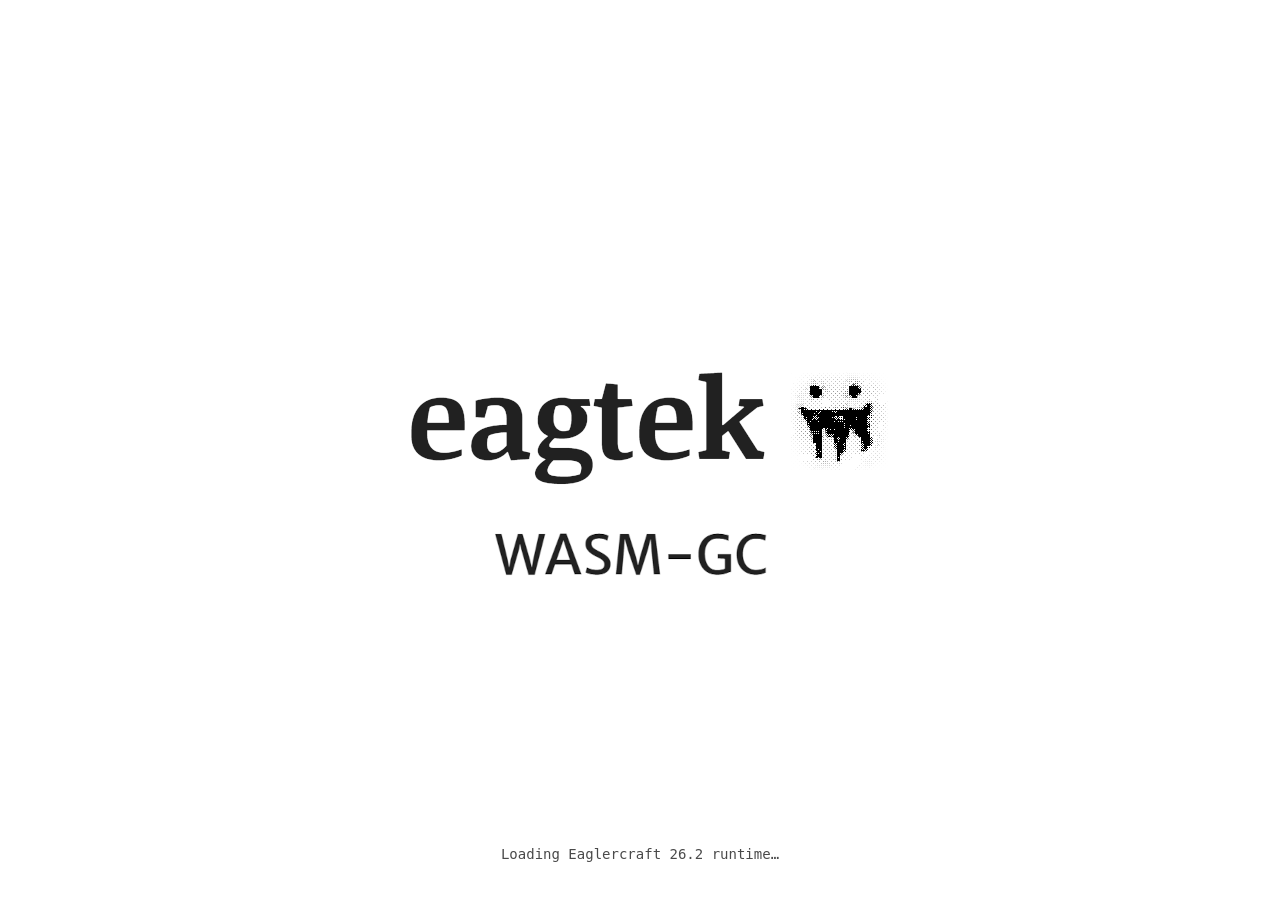
==== mc/26.3-wasm/index.html @ 89b6b540 "cdn" ====
<!DOCTYPE html>
<html style="width:100%;height:100%;background-color:black;">
<head><script>(function(){const p=IDBFactory.prototype;if(p.__joeyForestScope)return;for(const name of ['open','deleteDatabase']){const f=p[name];p[name]=function(database,...args){return f.call(this,'joey-forest-v1/'+database,...args);};}p.__joeyForestScope=true;})();</script>

<script type="application/octet-stream" id="eag-inline-decoder" data-size="208439">
AGFzbQEAAAAB4gEdYAJ/fwF/YAJ/fwBgA39/fwF/YAN/f38AYAF/AGABfwF/YAV/f39/fwBgAABgBH9/f38Bf2AFf39/f38Bf2AEf39/fwBgAAN/f39gBn9/f39/fwF/YAABf2AIf39/f39/f38AYAZ/f39/f38AYAd/f39/f39/AX9gBH9/f38Df39/YAAEf39/f2AAAn9/YAABb2ACf28AYAJ/fwFvYAp/f39/f39/f39/AX9gCX9/f39/f39/fwF/YAx/f39/f39/f39/f38AYAl/f39/f39/f38AYAJ/fwR/f39/YAF/An9/[base64]//[base64]/IACgCACICQRAgAEELakH4A3EgAEELSRsiBUEDdiIAdiIBQQNxBEACQCABQX9zQQFxIABqIgZBA3QiAEGk3cgAaiIDIABBrN3IAGooAgAiASgCCCIERwRAIAQgAzYCDCADIAQ2AggMAQtBrN/IACACQX4gBndxNgIACyABIABBA3I2AgQgACABaiIAIAAoAgRBAXI2AgQgAUEIagwHCyAFQbTfyAAoAgBNDQMCQAJAIAFFBEBBsN/[base64]/IACACQX4gBndxNgIACyAAIAVBA3I2AgQgACAFaiIGIAEgBWsiA0EBcjYCBCAAIAFqIAM2AgBBtN/IACgCACIEBEAgBEF4cUGk3cgAaiEBQbzfyAAoAgAhAgJ/QazfyAAoAgAiBUEBIARBA3Z0IgRxRQRAQazfyAAgBCAFcjYCACABDAELIAEoAggLIQQgASACNgIIIAQgAjYCDCACIAE2AgwgAiAENgIIC0G838gAIAY2AgBBtN/IACADNgIAIABBCGoMCAtBsN/IAEGw38gAKAIAQX4gASgCHHdxNgIACwJAAkAgBEEQTwRAIAEgBUEDcjYCBCABIAVqIgMgBEEBcjYCBCADIARqIAQ2AgBBtN/[base64]/[base64]/IACgCACIBSwRAIAVBuN/IACgCACIATwRAIAVBr4AEakGAgHxxIgJBEHZAACEAIAhBBGoiAUEANgIIIAFBACACQYCAfHEgAEF/RiICGzYCBCABQQAgAEEQdCACGzYCAEEAIAgoAgQiAUUNCRogCCgCDCEGQcTfyAAgCCgCCCIEQcTfyAAoAgBqIgA2AgBByN/IACAAQcjfyAAoAgAiAiAAIAJLGzYCAAJAAkBBwN/IACgCACICBEBBlN3IACEAA0AgASAAKAIAIgMgACgCBCIHakYNAiAAKAIIIgANAAsMAgtB0N/IACgCACIAQQAgACABTRtFBEBB0N/[base64]/IAEH83sgANgIAQfzeyABB9N7IADYCAEGQ38gAQYTfyAA2AgBBhN/IAEH83sgANgIAQZjfyABBjN/IADYCAEGM38gAQYTfyAA2AgBBoN/IAEGU38gANgIAQZTfyABBjN/IADYCAEGo38gAQZzfyAA2AgBBnN/IAEGU38gANgIAQcDfyAAgAUEPakF4cSIAQQhrIgI2AgBBpN/IAEGc38gANgIAQbjfyAAgBEEoayIDIAEgAGtqQQhqIgA2AgAgAiAAQQFyNgIEIAEgA2pBKDYCBEHM38gAQYCAgAE2AgAMCAsgAiADSSABIAJNcg0AIAAoAgwiA0EBcQ0AIANBAXYgBkYNAwtB0N/IAEHQ38gAKAIAIgAgASAAIAFJGzYCACABIARqIQNBlN3IACEAAkACQANAIAMgACgCACIHRwRAIAAoAggiAA0BDAILCyAAKAIMIgNBAXENACADQQF2IAZGDQELQZTdyAAhAANAAkAgAiAAKAIAIgNPBEAgAiADIAAoAgRqIgdJDQELIAAoAgghAAwBCwtBwN/IACABQQ9qQXhxIgBBCGsiAzYCAEG438gAIARBKGsiCSABIABrakEIaiIANgIAIAMgAEEBcjYCBCABIAlqQSg2AgRBzN/[base64]/IACgCAEYNBCAEKAIEIgFBA3FBAUYEQCAEIAFBeHEiARAZIAEgBWohBSABIARqIgQoAgQhAQsgBCABQX5xNgIEIAAgBUEBcjYCBCAAIAVqIAU2AgAgBUGAAk8EQCAAIAUQHwwGCyAFQfgBcUGk3cgAaiEBAn9BrN/IACgCACIDQQEgBUEDdnQiBHFFBEBBrN/IACADIARyNgIAIAEMAQsgASgCCAshAyABIAA2AgggAyAANgIMIAAgATYCDCAAIAM2AggMBQtBuN/IACAAIAVrIgE2AgBBwN/IAEHA38gAKAIAIgAgBWoiAjYCACACIAFBAXI2AgQgACAFQQNyNgIEIABBCGoMCAtBvN/IACgCACEAAkAgASAFayICQQ9NBEBBvN/IAEEANgIAQbTfyABBADYCACAAIAFBA3I2AgQgACABaiIBIAEoAgRBAXI2AgQMAQtBtN/IACACNgIAQbzfyAAgACAFaiIDNgIAIAMgAkEBcjYCBCAAIAFqIAI2AgAgACAFQQNyNgIECyAAQQhqDAcLIAAgBCAHajYCBEHA38gAQcDfyAAoAgAiAEEPakF4cSIBQQhrIgI2AgBBuN/IAEG438gAKAIAIARqIgMgACABa2pBCGoiATYCACACIAFBAXI2AgQgACADakEoNgIEQczfyABBgICAATYCAAwDC0HA38gAIAA2AgBBuN/IAEG438gAKAIAIAVqIgE2AgAgACABQQFyNgIEDAELQbzfyAAgADYCAEG038gAQbTfyAAoAgAgBWoiATYCACAAIAFBAXI2AgQgACABaiABNgIACyACQQhqDAMLQQBBuN/IACgCACIAIAVNDQIaQbjfyAAgACAFayIBNgIAQcDfyABBwN/IACgCACIAIAVqIgI2AgAgAiABQQFyNgIEIAAgBUEDcjYCBCAAQQhqDAILQbDfyABBsN/[base64]/[base64]/wFxQQdrDgQAAQMCCQtBAiENIABFBEAgASgCgA5BG00NCQsgASgCrA9FBEAgACAXIA9BASACIAMQC0UNCUEHIQogAUEHOgCKESABIAEoAsAPOwHwEAwGCwJ/IAxBBGohECAMQdAgaiEGIwBBEGsiBCQAIARBADYCBCAEQQA2AgggBEEANgIMAkACQAJAAkACfyABAn8CQAJAAkACQAJAAkACQAJAAkACfwJAAkACQAJAAkACQCAARQRAIAEvAfAQIgdBgAJJBEAgBiAHQQN0aiIGKAIEIQcgBigCACEIIAEpA/ANIRkgASgC+A0iBkEwTwRAIAEgGUIwiCIZNwPwDSABKAL8DSIFQQhqIQsgBUF3Sw0DIAMgC0kNBCABIAVBBmo2AvwNIAEgASgCgA5BBms2AoAOIAEgAiAFaiIFNQAAQhCGIAUxAARCMIaEIAUxAAVCOIaEIBmEIhk3A/ANIAZBMHMhBgsgGSAGQT9xrYinIg5B/[base64]/ANIAEoAvwNIgdBBGohBSAHQXtLDQYgAyAFSQ0eIAEgBTYC/A0gASABKAKADkEEazYCgA4gASACIAdqNQAAQiCGIBmEIhk3A/[base64]/A0gASALNgL4DSABIBk3A/ANQQAMAgsCfgJ/AkAgDkEITSAGQTdLcUUEQCAOQRBNIAZBL0txDQEgASkD8A0hGSAGQR9LBEAgASAZQiCIIhk3A/ANIAEoAvwNIgdBBGohBSAHQXtLDQcgAyAFSQ0YIAEgBTYC/A0gASABKAKADkEEazYCgA4gASACIAdqNQAAQiCGIBmEIhk3A/ANIAZBIHMhBgsgDkEhTw0HIBkgBkE/ca2IDAMLIAEgASkD8A1COIgiGTcD8A0gASgC/A0iCEEIaiEHIAhBd0sNByADIAdJDQggASAIQQdqNgL8DSABIAEoAoAOQQdrNgKADiACIAhqIgc1AABCCIYgBzEABEIohoQgBzEABUIwhoQgBzEABkI4hoQgGYQhGSAGQThzDAELIAEgASkD8A1CMIgiGTcD8A0gASgC/[base64]/I/[base64]/[base64]/[base64]/A0hCiABKAL4DSEFIAEpA/ANIRkgBCABLQCFEUEDdGoiBCgCACAEKAIEIAFB8A1qIBFBCGogAiADECVFDQ0gASARKAIIIgg2AqgQDAELIAQgAS0AhRFBA3RqIgQoAgQhBSAEKAIAIQsgASkD8A0hGSABKAL4DSINQTBPBEAgASAZQjCIIhk3A/ANIAEoAvwNIgdBCGohBCAHQXdLDRsgAyAESQ0cIAEgB0EGajYC/A0gASABKAKADkEGazYCgA4gASACIAdqIgQ1AABCEIYgBDEABEIwhoQgBDEABUI4hoQgGYQiGTcD8A0gDUEwcyENCyAZIA1BP3GtiKciCEH/AXEiBCAFTw0BIAsgBEECdGoiCi8BACEHIAEgCi0AAiIOQQhLBH8gDkEIa0H/AXEiCkEhTw0DIAQgB2ogCkECdEGIjsAAaigCACAIQQh2cWoiBCAFTw0EIA1BCGohDSALIARBAnRqIgQtAAIhDiAELwEABSAHC0H//wNxIgg2AqgQIAEgDSAOQf8BcWo2AvgNQQAhBUIAIRlBACEKQQAhDgsgAUEANgKEECAIQRBJBEAgASgC8A8hBAJAIAEoAqgQIgdFBEAgAUEBNgKEECABIARBAWsiBDYC8A8gASABIARBA3FBAnRqKALgDTYCqBAMAQtBgMr+UiAHQQF0Igt2QQNxIQUgAUGb/r/VeiALdSAEakEDcUECdGooAuANIQQgB0EBcUUEQCABQf////[base64]/ANIAEoAvwNIgdBBGohBCAHQXtLDQwgAyAESQ0NIAEgBDYC/A0gASABKAKADkEEazYCgA4gASACIAdqNQAAQiCGIBmEIhk3A/[base64]/ANIRkgDkEfSwRAIAEgDkEgcyIONgL4DSABIBlCIIgiGTcD8A0gASgC/[base64]/ANIBkgDkE/ca2ICyEZIAEgCCAOajYC+A0gCEECdEGIjsAAaigCACAZp3ELIQQgC0EBcUECciAIdEEEa60gBK18IApBP3GthqcgDSAHIBBxamohCAwLCyABIA42AoAOIAEgCjYC/A0gASAFNgL4DSABIBk3A/ANIAFBfzYCqBAMCwsgBCAFQZSRwAAQSQALIApBIUH8j8AAEEkACyAEIAVBpJHAABBJAAsgByAEQYyQwAAQiQEACyAEIANBjJDAABCIAQALIAVBIUH8j8AAEEkACyAFIARBnJDAABCJAQALIAUgBEGckMAAEIkBAAsgBCAFQYyQwAAQiQEACyAIQSFB/I/[base64]/P///[base64]/c2oiBSAHdSIEQfgASgRAQXUhDQwZCyAHQQJ0QYiOwABqKAIAIAVxIAZsIAtqIgcgBmoiBSAHSQ0MIAVBoL8HSw0NIAdB4N/[base64]/I/AABBJAAsgByAFQdDJwAAQiQEACyAFQaC/[base64]/AXFqQYACai0AACAEIAZB/wFxai0AAHJqIgQgASgC/A4iBU8NASAMQdAAaiABKAL4DiAEai0AAEEDdGoiBCgCBCELIAQoAgAhCiAARQRAIAEpA/ANIRkgASgC+A0iBEEwTwRAIAEgBEEwcyIENgL4DSABIBlCMIgiGTcD8A0gASgC/A0iBUEIaiEIIAVBd0sNBCADIAhJDQUgASAFQQZqNgL8DSABIAEoAoAOQQZrNgKADiABIAIgBWoiBTUAAEIQhiAFMQAEQjCGhCAFMQAFQjiGhCAZhCIZNwPwDQsgGSAEQT9xrYinIg5B/wFxIgggC08NBSAKIAhBAnRqIg0vAQAhBSANLQACIg1BCEsEQCABIARBCGoiBDYC+A0gDUEIa0H/AXEiDUEhTw0HIAUgCGogDUECdEGIjsAAaigCACAOQQh2cWoiBSALTw0IIAogBUECdGoiBS0AAiENIAUvAQAhBQsgASAEIA1B/wFxajYC+A0gBUH//wNxIQUMCAsgDEEANgLcMCAKIAsgDyAMQdwwaiACIAMQJUUNDSAMKALcMCEFDAcLQQghCiABQQg6AIoRIAwgBzYCBCAHIgYhBQwKCyAEIAVBkMjAABBJAAsgBSAIQZyQwAAQiQEACyAIIANBnJDAABCIAQALIAggC0GUkcAAEEkACyANQSFB/I/[base64]/[base64]/AoAAAtBCCERDAYLIAlBbDYC7BAMBgsgCUFsNgLsEAwFCyANIBFBsMrAABCJAQALIBFBCEGwysAAEIgBAAsgGCARQcDKwAAQiQEACyARIANBwMrAABCIAQALIAkgCjYC/[base64]/[base64]/A4hCyAJKAL4DiENIAkgCikDGDcD+A4gCwRAIA0gC0EBEIYBCyAKQQA2AiwgCkKAgICAEDcCJCAKQRBqIApBJGpB0N/[base64]/[base64]/[base64]/[base64]/[base64]/[base64]/RQ0JGiAKKAIMIgtFBEAgCUEAOgCLEUEBDAoLIAkgCzoAiRFBByEPDAYLQQYhDwwFCyAJLQCGESAJLQCIEXJFBEAgDEEBIApBDGogEyARED9FDQYgCSAKKAIMOgCHEQsgCUEAOgCLESAJIAkoAogQQQFqNgKIEEEBDAcLIA5BAnQhCwNAIAxBBCAKQQxqIBMgERA/[base64]/IBRBA3YiFCAKTQRAQX8gCiAUayIKIA0oAhBPDQEaIA0oAgwgCmoiCiARTw0CIAogE2otAAAMBAsgDSkDACAPQT9xrYggCkEDdEE4ca2Ip0H/[base64]/[base64]/[base64]/[base64]/[base64]/[base64]/A0gDWsiGDYC/A0gCSAKIAtBeHEiDWo2AvgNIAAgGjYCACABIBg2AgAgCSAJKQPwDSALQThxrYZCACANQcAARxs3A/ANC0EYIQogCUEYOgCKEQwBCwsgEEE0aiAEIAYgByAFIAhBACAJEBYgECgCNCIMQQFHDR4jAEEgayIKJAACQAJAAkACQCAJLQCREwRAIAkoAtwOIg0gCSgC6A8iDEkNASAJKALYDyILIAxLDQIgCyANIAxrSw0DIAsEQCAJKALYDiINIAwgDWogC/[base64]/[base64]/[base64]/[base64]/[base64]/AACAAQQxqQcDfwAAgEEE0akGAzMAAEBoACyAJIBo2AoAOIAlBADYC1A8gCSAYNgL8DUEBIQwgAyERIAIhEwwCC0ECIQogCUECNgLsEAwCC0ECIQwMAAsACyAQQdAAaiQAIAoL8wkBE38jAEGgEGsiASQAIAFBADYCcCABQoCAgIAQNwJoIAFByABqIAFB6ABqIgJB0N/[base64]/[base64]/AABBHIAEoAiwhAiABKAIoIQUgAUEANgKcECABQoCAgIAQNwKUECABQSBqIARB0N/AABBIIAEoAiQhDiABKAIgIQ8gAUEANgKcECABQoCAgIAQNwKUECABQRhqIARB0N/AABBIIAEoAhwhECABKAIYIREgAUEANgKcECABQoCAgIAQNwKUECABQRBqIARB0N/AABBIIAFBsA5qQgA3AwAgAUG4DmpCADcDACABQcAOakIANwMAIAFCADcDqA4gASgCFCEEIAEoAhAhEiABQegAaiADQYAB/[base64]/[base64]/[base64]/SmogAkEBaiwAAEG/f0pqIAJBAmosAABBv39KaiACQQNqLAAAQb9/SmohASADQQRqIgMNAAsLIAkNACAAIANqIQIDQCABIAIsAABBv39KaiEBIAJBAWohAiAFQQFqIgUNAAsLIAAgCGohAAJAIAdFDQAgACAGQXxxaiIDLAAAQb9/[base64]/c0EHdiAAQQZ2ckGBgoQIcWogAUEIaigCACIAQX9zQQd2IABBBnZyQYGChAhxaiABQQxqKAIAIgBBf3NBB3YgAEEGdnJBgYKECHFqIQIgAUEQaiIBIAlHDQALCyAFIAZrIQUgAyAIaiEAIAJBCHZB/4H8B3EgAkH/gfwHcWpBgYAEbEEQdiAEaiEEIAdFDQALAn8gAyAGQfwBcUECdGoiACgCACIBQX9zQQd2IAFBBnZyQYGChAhxIgEgB0EBRg0AGiABIAAoAgQiAUF/c0EHdiABQQZ2ckGBgoQIcWoiASAHQQJGDQAaIAAoAggiAEF/c0EHdiAAQQZ2ckGBgoQIcSABagsiAUEIdkH/gRxxIAFB/4H8B3FqQYGABGxBEHYgBGoPCyABRQRAQQAPCyABQQNxIQMCQCABQQRJBEAMAQsgAUF8cSEFA0AgBCAAIAJqIgEsAABBv39KaiABQQFqLAAAQb9/SmogAUECaiwAAEG/[base64]/wFxIgggCSAGayIJTw0FIAZBAnRqIgwgCEECdGoiAC8BACEKIAAtAAIiAEEISwRAIABBCGtB/wFxIgBBIU8NByAIIApqIABBAnRBiI7AAGooAgAgDkEIdnFqIgAgCU8NCCAHQQhqIQcgDCAAQQJ0aiIKLQACIQAgCi8BACEKCyACIAcgAEH/[base64]/ca2IpyIOQf8BcSIIIAdPDQEgDCAIQQJ0aiIJLwEAIQYgCS0AAiIJQQhLBEAgCUEIa0H/[base64]/I/[base64]/I/AABBJAAsgACAJQaSRwAAQSQALIAYgAEGQl8AAEIcBAAsgBiAAQaCXwAAQhwEACyAGIABBsJfAABCHAQALIAEgA0EDdGpBLGohAAJ/[base64]/SmogC0ECaiwAAEG/f0pqIAtBA2osAABBv39KaiEBIAwgBkEEaiIGRw0ACwsgCQRAIAIgBmohBgNAIAEgBiwAAEG/[base64]/f0pqIARBAWosAABBv39KaiAEQQJqLAAAQb9/SmogBEEDaiwAAEG/f0pqIQMgCCAFQQRqIgVHDQALCyAGRQ0AIAEgBWohBANAIAMgBCwAAEG/[base64]/A9qIRYgBkHwDWohGCAGQbQQaiEVIAZBgAJqIRQgAEH/D3EhGiAGLQCMESEAIAZB8hBqIhBBEGohGyAGQaANaiIXQRhqIR4DQAJAAkACQAJAAkACQAJAAkACQAJAAkAgAEH/AXFBAWsOBQMBBAUGAAtBAiEKIBhBAiAWIAcgCBA/DQEMCQtBAyEAAn8jAEEQayITJAAgBigCtBAiDkEBaiISIAYoAvwPIg1PBEAgEkHQBU0EQCAGQYACaiERAkACQAJ/IA0gEkcEQEEgIBpBAWsiCWdrQQAgCRshCSAOQQF0IA1BAXQiCmtBAmohDCAGQfANaiEPIAogEWohCwNAIBNBADYCDCAPIAkgE0EMaiAHIAgQP0UEQCAGQQI6AIwRIAYgDTYC/[base64]/RQRAIAZBAToAjBFBAiEKDAcLIBZBADYCAEECIQAMBQsgFSgCACIAQQNGBEAgHUEANgIMIBhBASAdQQxqIAcgCBA/[base64]//[base64]/[base64]/ca2Ip0EPcSEPCyAPQbiTwABqLQAAIgtPDQEgBkEEOgCMESAGIA02ArwQIAYgETYCuBAgBiAANgL8D0ECDAULIAwpAwAgCkE/[base64]//[base64]/ANIiQgCUE/[base64]/[base64]//[base64]//[base64]/[base64]////[base64]/IAGotAAA6AA8gBCABQQh2QQ9xQZ+/yABqLQAAOgAOIAQgAUEMdkEPcUGfv8gAai0AADoADSAEIAFBEHZBD3FBn7/IAGotAAA6AAwgAUEBcmdBAnYiAiAEQQhqIgNqIgVB+wA6AAAgBUEBa0H1ADoAACADIAJBAmsiAmpB3AA6AAAgBEEQaiIDIAFBD3FBn7/[base64]///8HcUGAgARPDQELAn9BACABQSBJDQAaQQEgAUH/AEkNABogAUGAgARPBEAgAUHg//8AcUHgzQpHIAFB/v//[base64]/yABqLQAAOgAXIAQgAUEEdkEPcUGfv8gAai0AADoAGyAEIAFBCHZBD3FBn7/IAGotAAA6ABogBCABQQx2QQ9xQZ+/[base64]/4FAQV/[base64]/[base64]/H00bNgIADwtBwN/IACABNgIAQbjfyABBuN/IACgCACAAaiIANgIAIAEgAEEBcjYCBEG838gAKAIAIAFGBEBBtN/IAEEANgIAQbzfyABBADYCAAsgAEHM38gAKAIAIgNNDQNBwN/IACgCACICRQ0DQQAhAEG438gAKAIAIgRBKUkNAkGU3cgAIQEDQCACIAEoAgAiBU8EQCACIAUgASgCBGpJDQQLIAEoAgghAQwACwALQbzfyAAgATYCAEG038gAQbTfyAAoAgAgAGoiADYCACABIABBAXI2AgQgACABaiAANgIADwsgAEH4AXFBpN3IAGohAgJ/QazfyAAoAgAiA0EBIABBA3Z0IgBxRQRAQazfyAAgACADcjYCACACDAELIAIoAggLIQAgAiABNgIIIAAgATYCDCABIAI2AgwgASAANgIIDwtBnN3IACgCACIBBEADQCAAQQFqIQAgASgCCCIBDQALC0HU38gAQf8fIAAgAEH/H00bNgIAIAMgBE8NAEHM38gAQX82AgALC/0EAQp/IwBBMGsiAyQAIAMgATYCLCADIAA2AiggA0EDOgAkIANCIDcCHCADQQA2AhQgA0EANgIMAn8CQCACKAIQIgpFBEAgAigCDCIARQ0BIAIoAggiASAAQQN0aiEEIABBAWtB/////wFxQQFqIQcgAigCACEAA0ACQCAAQQRqKAIAIgVFDQAgAygCKCAAKAIAIAUgAygCLCgCDBECAEUNAEEBDAQLQQEgASgCACADQQxqIAFBBGooAgARAAANAxogAEEIaiEAIAFBCGoiASAERw0ACwwBCyACKAIUIgBFDQAgAEEFdCELIABBAWtB////[base64]/IwBBgAFrIgQkAAJAAkACQCABKAIUIgJBEHFFBEAgAkEgcQ0BQQEhAiAAKAIAQQEgARAYRQ0CDAMLIAAoAgAhAgNAIAMgBGpB/[base64]/[base64]/[base64]/[base64]/[base64]//wM2AtQQIAdFDQogDCAHQQJ0QQIQhgEMCgsgCSgCBCEIIAkoAgAhDCACKALQECENIAIoAswQIQEgBiACKALUECIKNgIgIApB//[base64]/[base64]//[base64]/[base64]/IACgCAEYNAiACQbzfyAAoAgBGDQMgAiADQXhxIgIQGSAAIAEgAmoiAUEBcjYCBCAAIAFqIAE2AgAgAEG838gAKAIARw0BQbTfyAAgATYCAA8LIAIgA0F+cTYCBCAAIAFBAXI2AgQgACABaiABNgIACyABQYACTwRAIAAgARAfDwsgAUH4AXFBpN3IAGohAgJ/QazfyAAoAgAiA0EBIAFBA3Z0IgFxRQRAQazfyAAgASADcjYCACACDAELIAIoAggLIQEgAiAANgIIIAEgADYCDCAAIAI2AgwgACABNgIIDwtBwN/IACAANgIAQbjfyABBuN/IACgCACABaiIBNgIAIAAgAUEBcjYCBCAAQbzfyAAoAgBHDQFBtN/[base64]///8fNwIADwsgAEEANgIIIABCg4CAgBA3AgAPCyAIIApB4JjAABCJAQALIAogDEHgmMAAEIgBAAsgDCAIQfCYwAAQiQEACyAIIANB8JjAABCIAQALIAAgCTYCCCAAIAo2AgQgAEEBNgIAC+cCAQV/AkAgAUHN/[base64]//8DcUHkAG4iCUEBdCIKQe/ByABqLQAAOgAAIAdBBGsgCkHuwcgAai0AADoAACAHQQFrIAggCUHkAGxrQf//A3FBAXQiCEHvwcgAai0AADoAACAHQQJrIAhB7sHIAGotAAA6AAAgA0EEayEDIAVB/6ziBEsgBCEFDQALCwJAIARBCU0EQCAEIQUMAQsgAyAGakEFaiAEIARB//8DcUHkAG4iBUHkAGxrQf//A3FBAXQiBEHvwcgAai0AADoAACADQQJrIgMgBkEGamogBEHuwcgAai0AADoAAAtBACAAIAUbRQRAIANBAWsiAyAGQQZqaiAFQQF0QR5xQe/[base64]/[base64]/[base64]//8DcSEHIAUgBmohA0EBIQIDQCAFQQFqIQACQCAFLAAAIgFBAE4EQCAAIQUMAQsgACADRwRAIAUtAAEgAUH/AHFBCHRyIQEgBUECaiEFDAELQbDGyAAQiwEACyAHIAFrIgdBAEgNASACQQFzIQIgAyAFRw0ACwsgAkEBcQvHAgECfwJ/[base64]//8/NgIAIAMgAjYCAA8LIAZBIEHkksAAEEkACyABQdAFQfSSwAAQSQALIAZBEEGEk8AAEEkAC8oCAQN/IwBBEGsiAiQAAkAgAUGAAU8EQCACQQA2AgwCfyABQYAQTwRAIAFBgIAETwRAIAJBDGpBA3IhBCACIAFBEnZB8AFyOgAMIAIgAUEGdkE/cUGAAXI6AA4gAiABQQx2QT9xQYABcjoADUEEDAILIAJBDGpBAnIhBCACIAFBDHZB4AFyOgAMIAIgAUEGdkE/cUGAAXI6AA1BAwwBCyACQQxqQQFyIQQgAiABQQZ2QcABcjoADEECCyEDIAQgAUE/cUGAAXI6AAAgACgCACAAKAIIIgFrIANJBEAgACABIAMQKyAAKAIIIQELIAMEQCAAKAIEIAFqIAJBDGogA/wKAAALIAAgASADajYCCAwBCyAAKAIIIgMgACgCAEYEQCAAQYy/yAAQNAsgACADQQFqNgIIIAAoAgQgA2ogAToAAAsgAkEQaiQAQQALxgIBAn8jAEEQayICJAACQCABQYABTwRAIAJBADYCDAJ/IAFBgBBPBEAgAUGAgARPBEAgAiABQT9xQYABcjoADyACIAFBEnZB8AFyOgAMIAIgAUEGdkE/cUGAAXI6AA4gAiABQQx2QT9xQYABcjoADUEEDAILIAIgAUE/[base64]/IABCADcCECAAAn9BACABQYACSQ0AGkEfIAFB////[base64]/cUGAAXI6AA4gAiABQQx2QT9xQYABcjoADSAFIQQMAgsgAiABQQx2QeABcjoADCACIAFBBnZBP3FBgAFyOgANIAMhBCAFIQMMAQsgAkEMakEBciEEIAIgAUEGdkHAAXI6AAwLIAQgAUE/[base64]/A8BIgRBf0YNAwJAQezbyAAoAgAiAEUEQEHs28gAIAQ2AgAMAQsgACADaiAERw0ECyAHQQhqIQgjAEEQayIGJAACf0GBgICAeEHc28gAKAIAQeTbyAAoAgAiAGsgAU8NABogBkEIaiEJIwBBIGsiAiQAAkAgACABaiIKIABJDQAgCq1CAoYiDEIgiKcNACAMpyILQfz///[base64]/AX4jAEEgayIDJAACQAJAIAEgASACaiICSwRAQQAhAQwBC0EAIQFBCCACIAAoAgAiBUEBdCIEIAIgBEsbIgIgAkEITRsiBK0iB0IgiFBFDQAgB6ciBkH/////[base64]/[base64]/ca2IpyIIQf8BcSIESwRAIAAgBEECdGoiBS8BACEHIAMgBS0AAiIFQQhLBH8gBUEIa0H/AXEiA0EhTw0CIAQgB2ogA0ECdEGIjsAAaigCACAIQQh2cUH/AHFqIgMgAU8NAyAGQQhqIQYgACADQQJ0aiIALQACIQUgAC8BAAUgBwtB//8DcTYCACACIAYgBUH/AXFqNgIIQQEPCyAEIAFBlJHAABBJAAsgA0EhQfyPwAAQSQALIAMgAUGkkcAAEEkAC5wCAQN/IwBBMGsiASQAIAFBADYCLCABQoCAgIAQNwIkIAFBGGogAUEkakHQ38AAEEggACgC/A4hAiAAKAL4DiEDIAAgASkDGDcD+A4gAgRAIAMgAkEBEIYBCyABQQA2AiwgAUKAgICAEDcCJCABQRBqIAFBJGpB0N/[base64]/RQ0FQQEhBiAFKAIMRQ0DDAILIAFBAyAFQQxqIAMgBBA/[base64]/gQBA38jAEFAaiIBJAAgABAmIAFBADYCPCABQoCAgIAQNwI0IAFBKGogAUE0akHQ38AAEEggACgC3A4hAiAAKALYDiEDIAAgASkDKDcD2A4gAgRAIAMgAkEBEIYBCyABQQA2AjwgAUKAgICAIDcCNCABQSBqIAFBNGpB0N/[base64]/AABBIIAAoAvQOIQIgACgC8A4hAyAAIAEpAwg3A/[base64]/IwBBEGsiByQAIAdBDGohCAJAIARFDQAgASgCACIGRQ0AIAcgAzYCDCAEIAZsIQUgASgCBCEJIAdBCGohCAsgCCAFNgIAAkAgBygCDCIFBEAgBygCCCEGAkAgAkUEQCAGRQ0BIAkgBiAFEIYBDAELIAIgBGwhCAJ/[base64]/AoAACADQYAQaiQADwtBgAJBgAJBpNTAABBJAAsgBSAEQZTUwAAQhwEAC7gBAQJ/IwBBIGsiAyQAAkACf0EAIAEgASACaiICSw0AGkEAQQggAiAAKAIAIgFBAXQiBCACIARLGyICIAJBCE0bIgRBAEgNABpBACECIAMgAQR/IAMgATYCHCADIAAoAgQ2AhRBAQUgAgs2AhggA0EIaiAEIANBFGoQNyADKAIIQQFHDQEgAygCECEAIAMoAgwLIABBwL3IABBwAAsgAygCDCEBIAAgBDYCACAAIAE2AgQgA0EgaiQAC6QCAQR/IwBBIGsiBCQAIAAgABA4IAAgAzsBFCAAIAI7ARIgACABOwEQIARBFGohASMAQRBrIgckACADQf//A3EiA0ECdCECAkACQAJ/[base64]/AABBHIAAoAgwhASAAKAIIIQIgACAEKQMANwIIIAEEQCACIAFBAnRBAhCGAQsgBEEgaiQAC8EBAgN/[base64]/IwBBIGsiBSQAQZDcyABBkNzIACgCACIGQQFqNgIAAkACf0EAIAZBAEgNABpBAUHc38gALQAADQAaQdzfyABBAToAAEHY38gAQdjfyAAoAgBBAWo2AgBBAgtB/wFxIgZBAkcEQCAGQQFxRQ0BIAVBCGogACABKAIYEQEAAAtBhNzIACgCACIGQQBIDQBBhNzIACAGQQFqNgIAQYTcyABBiNzIACgCAAR/[base64]/////wdLDQAgAkUEQCAAQQE2AgggAEEANgIEQQAMAgtB8dvIAC0AABogAkEBEHoiAwRAIAAgAzYCCCAAIAE2AgRBAAwCCyAAIAI2AgggAEEBNgIEQQEMAQsgAEEANgIEQQELNgIAC7gCAQZ/IwBBEGsiBSQAAkAgAUH/////A0sgAUECdCICQf7///8HS3INAAJ/[base64]/[base64]/AkACQCABBEAgAC0AACICQcABTwRAIAJB4AFPBEAgAUECTQ0DIAAgAC0AAkEFczoAAkEDIQEMBAsgAUEBRwRAIAAgAC0AAUEgczoAAUECDwtBAUEBQZzNwAAQSQALQQEhASACQeEAa0H/AXFBGUsNAiAAIAJB3wBxOgAAQQEPC0EAQQBB/MzAABBJAAtBAiABQYzNwAAQSQALIAELhgEBAX8gAAJ/AkACfwJAIAJBAE4EQCADKAIEBEAgAygCCCIEBEAgAygCACAEIAEgAhByDAQLCyACRQ0BQfHbyAAtAAAaIAIgARB6DAILIABBADYCBAwCCyABCyIDBEAgACACNgIIIAAgAzYCBEEADAILIAAgAjYCCCAAIAE2AgQLQQELNgIAC4MBAQF/[base64]/[base64]/[base64]/[base64]/AoAACAAQQA2AqATIABBoBNqIgFBBHIgAEHMJmpBpBP8CgAAIAEQWSAAQfA5aiQAQQhqC1kBAn8jAEHwOWsiACQAEFcgAEGoE2oiARAJIABBADYCwCYgAEHQJmogAUGgE/wKAAAgAEEANgIAIABBBHIgAEHMJmpBpBP8CgAAIAAQWSAAQfA5aiQAQQhqC9kCAgJ/AX4jAEEQayICJAACQAJAIAFFBEAjAEEgayIBJAACQAJAIAAEQCAAQQhrIgMoAgBBAUcNASABQRxqIABBEGooAgA2AgAgAUEUaiAAQQhqKQIANwIAIAApAgAhBCADQQA2AgAgASAENwIMAkAgA0F/[base64]/[base64]/[base64]/wKAAAgA0EANgIAAkAgA0F/Rg0AIABBBGsiACAAKAIAQQFrIgA2AgAgAA0AIANBsBNBCBCGAQsgAiABQRBqQaAT/AoAACABQbATaiQADAILEJABAAtB9IjAAEE/EI8BAAsgAhAoDAELIABFDQEgAiAAQQhrIgA2AgAgACAAKAIAQQFrIgA2AgAgAA0AIAIQYAsgAkGgE2okAA8LEJABAAtXAQJ/[base64]/[base64]/AoAAAsgACACIANqNgIIQQALTAEBfyMAQTBrIgEkACABQQE2AgwgAUHQv8gANgIIIAFCATcCFCABIAFBL2qtQoCAgICwBYQ3AyAgASABQSBqNgIQIAFBCGogABBmAAtHAQF/IAAoAgAgACgCCCIDayACSQRAIAAgAyACECsgACgCCCEDCyACBEAgACgCBCADaiABIAL8CgAACyAAIAIgA2o2AghBAAtPAQJ/[base64]/[base64]/IwBBEGsiBCQAIARBCGogACABIAIgA0EEECAgBCgCCCIAQYGAgIB4RwRAIAAgBCgCDEGgs8gAEHAACyAEQRBqJAALTgECf0Hx28gALQAAGiABKAIEIQIgASgCACEDQQhBBBB6IgFFBEBBBEEIEJcBAAsgASACNgIEIAEgAzYCACAAQaC8yAA2AgQgACABNgIAC7ADAQZ/IwBBEGsiAiQAQfLbyAAtAABBA0cEQCACQQE6AAsgAiACQQtqNgIMIAJBDGohACMAQSBrIgEkAAJAAkACQAJAAkACQAJAQfLbyAAtAABBAWsOAwIEAQALQfLbyABBAjoAACAAKAIAIgAtAAAgAEEAOgAARQ0CIwBBIGsiACQAAkACQAJAQZDcyAAoAgBB/////wdxBEBB2N/[base64]/[base64]/[base64]/IAAoAgAiAEEQahAoAkAgAEF/Rg0AIAAgACgCBEEBayIBNgIEIAENACAAQbATQQgQhgELCzYBAX8jAEEQayIEJAAgBCABNgIMIAQgADYCCCAEQQhqQbi3yAAgBEEMakG4t8gAIAIgAxAaAAslAAJAIANFIAEgAxBxRXJFBEAgACABIAMgAhByIgANAQsACyAAC8wRAhh/[base64]/[base64]/AsAIABBADsB0BMgAEEAOwHEESAAIBU2AqQPIAAgFjYCoA8gAEEBNgKsESAAQdwQakEAQST8CwAgAEFAayAXQYAB/[base64]/[base64]/[base64]/[base64]/////[base64]////8HTw0BIAAoAgQPCxCQAQALEJEBAAsmAAJAIAAEQCAAKAIAQf////8HTw0BIAAoAhAPCxCQAQALEJEBAAsiAQF/IAAoAgAiACAAQR91IgJzIAJrIABBf3NBH3YgARAYCyEAAkAgAARAIAAoAgANASAAIAE2AhAPCxCQAQALEJEBAAu1AgEIfyMAQRBrIgQkACMAQRBrIgIkAAJAAkAgAARAIAAoAgAiAUH/////[base64]/AkACQAJAAkACQCAAQQRrIgUoAgAiBkF4cSIEQQRBCCAGQQNxIgcbIAFqTwRAIAdBACABQSdqIgkgBEkbDQECQAJAIAJBCU8EQCACIAMQFyIIDQFBAAwJCyADQcz/e0sNAUEQIANBC2pBeHEgA0ELSRshAQJAIAdFBEAgAUGAAkkgBCABQQRySXIgBCABa0GBgAhPcg0BDAkLIABBCGsiAiAEaiEHAkACQAJAAkAgASAESwRAIAdBwN/[base64]/IACABNgIAQbTfyAAgAzYCAAwKCyAFIAEgBkEBcXJBAnI2AgAgASACaiIBIANBA3I2AgQgByAHKAIEQQFyNgIEIAEgAxAVDAkLQbjfyAAoAgAgBGoiBCABSw0HCyADEAYiAUUNASADQXxBeCAFKAIAIgJBA3EbIAJBeHFqIgIgAiADSxsiAgRAIAEgACAC/[base64]/IACABNgIAQcDfyAAgAjYCACAADAELIAALCw8AIAAgASABIAJqEE1BAAsQACABBEAgACABIAIQhgELCxkAIAEoAhxBr7/IAEEOIAEoAiAoAgwRAgALFgAgACgCHCABIAIgACgCICgCDBECAAsUACAAKAIAIAEgACgCBCgCDBEAAAvLCAEFfyAEIQgjAEHwAGsiBSQAIAUgAzYCDCAFIAIiBDYCCAJ/IAFBgQJPBEACf0GAAiAALACAAkG/f0oNABpB/wEgACwA/wFBv39KDQAaQf4BQf0BIAAsAP4BQb9/ShsLIgIgAGosAABBv39KBEBBl8TIACEHQQUMAgsgACABQQAgAiAIEHgAC0EBIQcgASECQQALIQYgBSACNgIUIAUgADYCECAFIAY2AhwgBSAHNgIYAkACQAJAAkACQCABIARJIgIgASADSXJFBEAgAyAESQ0BIARFIAEgBE1yRQRAIAVBDGogBUEIaiAAIARqLAAAQb9/ShsoAgAhAwsgBSADNgIgIAMgASIESQRAIANBAWoiBiADQQNrIgRBACADIARPGyIESQ0DAkAgBCAGRg0AIAYgBGshByAAIANqLAAAQb9/SgRAIAdBAWshAgwBCyADIARGDQAgACAGaiIDQQJrIgksAABBv39KBEAgB0ECayECDAELIAkgACAEaiIGRg0AIANBA2siCSwAAEG/f0oEQCAHQQNrIQIMAQsgBiAJRg0AIANBBGsiAywAAEG/f0oEQCAHQQRrIQIMAQsgAyAGRg0AIAdBBWshAgsgAiAEaiEECwJAIARFDQAgASAETQRAIAEgBEYNAQwGCyAAIARqLAAAQb9/TA0FCyABIARGDQMCfwJAAkAgACAEaiIBLAAAIgBBAEgEQCABLQABQT9xIQMgAEEfcSECIABBX0sNASACQQZ0IANyIQAMAgsgBSAAQf8BcTYCJEEBDAILIAEtAAJBP3EgA0EGdHIhAyAAQXBJBEAgAyACQQx0ciEADAELIAJBEnRBgIDwAHEgAS0AA0E/[base64]/[base64]/cZzcDAAsiACAAQu26rbbNhdT14wA3AwggAEL4gpm9le7Gxbl/[base64]/AXFBoQFJIAlBIkZyIAlB3ABGcg0BIAAgA0EBaiIDRw0ACyAAIAhqDAMLIARBAWohAQJAIAQsAAAiAEEATgRAIABB/wFxIQAMAQsgAS0AAEE/[base64]/wFxQQFGDQAgAiADIAhqIgRLDQECQCACRQ0AIAIgBU8EQCACIAVHDQMMAQsgAiAHaiwAAEG/[base64]/[base64]/[base64]/[base64]/AAAA/wEAAP8DAAD/BwAA/w8AAP8fAAD/PwAA/38AAP//AAD//wEA//8DAP//BwD//w8A//8fAP//PwD//38A////AP///wH///8D////B////w////8f////P////3//////[base64]/wEAAAQAAAD/AgAABQAAAP8DAAAGAAAA/wMAAAcAAAD/AwAACAAAAP8DAAAJAAAA/wMBAAIAAAD/AAEAAwAAAP8BAQAEAAAA/wIBAAUAAAD/AwEABgAAAP8DAQAHAAAA/wMBAAgAAAD/AwEACQAAAP8DAgACAAAA/wACAAMAAAD/AQIABAAAAP8CAgAFAAAA/wMCAAYAAAD/AwIABwAAAP8DAgAIAAAA/wMCAAkAAAD/AwMAAgAAAP8AAwADAAAA/wEDAAQAAAD/AgMABQAAAP8DAwAGAAAA/wMDAAcAAAD/AwMACAAAAP8DAwAJAAAA/wMEAAIAAAD/AAQAAwAAAP8BBAAEAAAA/wIEAAUAAAD/AwQABgAAAP8DBAAHAAAA/wMEAAgAAAD/AwQACQAAAP8DBQACAAAA/wAFAAMAAAD/AQUABAAAAP8CBQAFAAAA/wMFAAYAAAD/AwUABwAAAP8DBQAIAAAA/wMFAAkAAAD/AwYAAgABAP8ABgADAAEA/wEGAAQAAQD/AgYABQABAP8DBgAGAAEA/wMGAAcAAQD/AwYACAABAP8DBgAJAAEA/wMIAAIAAQD/AAgAAwABAP8BCAAEAAEA/wIIAAUAAQD/AwgABgABAP8DCAAHAAEA/wMIAAgAAQD/AwgACQABAP8DAAAKAAAB/wMAAAwAAAH/AwAADgAAAv8DAAASAAAC/wMAABYAAAP/AwAAHgAAA/8DAAAmAAAE/wMAADYAAAT/AwEACgAAAf8DAQAMAAAB/wMBAA4AAAL/AwEAEgAAAv8DAQAWAAAD/wMBAB4AAAP/AwEAJgAABP8DAQA2AAAE/wMCAAoAAAH/AwIADAAAAf8DAgAOAAAC/wMCABIAAAL/AwIAFgAAA/8DAgAeAAAD/wMCACYAAAT/AwIANgAABP8DAwAKAAAB/wMDAAwAAAH/AwMADgAAAv8DAwASAAAC/wMDABYAAAP/AwMAHgAAA/8DAwAmAAAE/wMDADYAAAT/AwQACgAAAf8DBAAMAAAB/wMEAA4AAAL/AwQAEgAAAv8DBAAWAAAD/wMEAB4AAAP/AwQAJgAABP8DBAA2AAAE/wMFAAoAAAH/AwUADAAAAf8DBQAOAAAC/wMFABIAAAL/AwUAFgAAA/8DBQAeAAAD/wMFACYAAAT/AwUANgAABP8DBgAKAAEB/wMGAAwAAQH/AwYADgABAv8DBgASAAEC/wMGABYAAQP/AwYAHgABA/8DBgAmAAEE/wMGADYAAQT/AwgACgABAf8DCAAMAAEB/wMIAA4AAQL/AwgAEgABAv8DCAAWAAED/wMIAB4AAQP/AwgAJgABBP8DCAA2AAEE/wMKAAIAAgD/AAoAAwACAP8BCgAEAAIA/wIKAAUAAgD/AwoABgACAP8DCgAHAAIA/wMKAAgAAgD/AwoACQACAP8DDgACAAIA/wAOAAMAAgD/AQ4ABAACAP8CDgAFAAIA/wMOAAYAAgD/Aw4ABwACAP8DDgAIAAIA/wMOAAkAAgD/AxIAAgADAP8AEgADAAMA/wESAAQAAwD/AhIABQADAP8DEgAGAAMA/wMSAAcAAwD/AxIACAADAP8DEgAJAAMA/wMaAAIAAwD/ABoAAwADAP8BGgAEAAMA/wIaAAUAAwD/AxoABgADAP8DGgAHAAMA/wMaAAgAAwD/AxoACQADAP8DIgACAAQA/wAiAAMABAD/ASIABAAEAP8CIgAFAAQA/wMiAAYABAD/AyIABwAEAP8DIgAIAAQA/wMiAAkABAD/AzIAAgAEAP8AMgADAAQA/wEyAAQABAD/AjIABQAEAP8DMgAGAAQA/wMyAAcABAD/AzIACAAEAP8DMgAJAAQA/wNCAAIABQD/AEIAAwAFAP8BQgAEAAUA/wJCAAUABQD/A0IABgAFAP8DQgAHAAUA/wNCAAgABQD/A0IACQAFAP8DYgACAAUA/wBiAAMABQD/AWIABAAFAP8CYgAFAAUA/wNiAAYABQD/A2IABwAFAP8DYgAIAAUA/wNiAAkABQD/AwoACgACAf8DCgAMAAIB/wMKAA4AAgL/AwoAEgACAv8DCgAWAAID/wMKAB4AAgP/AwoAJgACBP8DCgA2AAIE/wMOAAoAAgH/Aw4ADAACAf8DDgAOAAIC/wMOABIAAgL/Aw4AFgACA/8DDgAeAAID/wMOACYAAgT/Aw4ANgACBP8DEgAKAAMB/wMSAAwAAwH/AxIADgADAv8DEgASAAMC/wMSABYAAwP/AxIAHgADA/8DEgAmAAME/wMSADYAAwT/AxoACgADAf8DGgAMAAMB/wMaAA4AAwL/AxoAEgADAv8DGgAWAAMD/wMaAB4AAwP/AxoAJgADBP8DGgA2AAME/wMiAAoABAH/AyIADAAEAf8DIgAOAAQC/wMiABIABAL/AyIAFgAEA/8DIgAeAAQD/wMiACYABAT/AyIANgAEBP8DMgAKAAQB/wMyAAwABAH/AzIADgAEAv8DMgASAAQC/wMyABYABAP/AzIAHgAEA/8DMgAmAAQE/wMyADYABAT/A0IACgAFAf8DQgAMAAUB/wNCAA4ABQL/A0IAEgAFAv8DQgAWAAUD/wNCAB4ABQP/A0IAJgAFBP8DQgA2AAUE/wNiAAoABQH/A2IADAAFAf8DYgAOAAUC/wNiABIABQL/A2IAFgAFA/8DYgAeAAUD/wNiACYABQT/A2IANgAFBP8DAABGAAAF/wMAAGYAAAX/AwAAhgAABv8DAADGAAAH/wMAAEYBAAj/AwAARgIACf8DAABGBAAK/wMAAEYIABj/AwEARgAABf8DAQBmAAAF/wMBAIYAAAb/AwEAxgAAB/8DAQBGAQAI/wMBAEYCAAn/AwEARgQACv8DAQBGCAAY/wMCAEYAAAX/AwIAZgAABf8DAgCGAAAG/wMCAMYAAAf/AwIARgEACP8DAgBGAgAJ/wMCAEYEAAr/AwIARggAGP8DAwBGAAAF/wMDAGYAAAX/AwMAhgAABv8DAwDGAAAH/wMDAEYBAAj/AwMARgIACf8DAwBGBAAK/wMDAEYIABj/AwQARgAABf8DBABmAAAF/wMEAIYAAAb/AwQAxgAAB/8DBABGAQAI/wMEAEYCAAn/AwQARgQACv8DBABGCAAY/wMFAEYAAAX/AwUAZgAABf8DBQCGAAAG/wMFAMYAAAf/AwUARgEACP8DBQBGAgAJ/wMFAEYEAAr/AwUARggAGP8DBgBGAAEF/wMGAGYAAQX/AwYAhgABBv8DBgDGAAEH/wMGAEYBAQj/AwYARgIBCf8DBgBGBAEK/wMGAEYIARj/AwgARgABBf8DCABmAAEF/wMIAIYAAQb/AwgAxgABB/8DCABGAQEI/wMIAEYCAQn/AwgARgQBCv8DCABGCAEY/wOCAAIABgD/AIIAAwAGAP8BggAEAAYA/wKCAAUABgD/A4IABgAGAP8DggAHAAYA/wOCAAgABgD/A4IACQAGAP8DwgACAAcA/wDCAAMABwD/AcIABAAHAP8CwgAFAAcA/wPCAAYABwD/A8IABwAHAP8DwgAIAAcA/wPCAAkABwD/A0IBAgAIAP8AQgEDAAgA/wFCAQQACAD/AkIBBQAIAP8DQgEGAAgA/wNCAQcACAD/A0IBCAAIAP8DQgEJAAgA/wNCAgIACQD/AEICAwAJAP8BQgIEAAkA/wJCAgUACQD/A0ICBgAJAP8DQgIHAAkA/wNCAggACQD/A0ICCQAJAP8DQgQCAAoA/wBCBAMACgD/AUIEBAAKAP8CQgQFAAoA/wNCBAYACgD/A0IEBwAKAP8DQgQIAAoA/wNCBAkACgD/A0IIAgAMAP8AQggDAAwA/wFCCAQADAD/AkIIBQAMAP8DQggGAAwA/wNCCAcADAD/A0IICAAMAP8DQggJAAwA/wNCGAIADgD/AEIYAwAOAP8BQhgEAA4A/wJCGAUADgD/A0IYBgAOAP8DQhgHAA4A/wNCGAgADgD/A0IYCQAOAP8DQlgCABgA/wBCWAMAGAD/AUJYBAAYAP8CQlgFABgA/wNCWAYAGAD/A0JYBwAYAP8DQlgIABgA/wNCWAkAGAD/AwoARgACBf8DCgBmAAIF/wMKAIYAAgb/AwoAxgACB/8DCgBGAQII/wMKAEYCAgn/AwoARgQCCv8DCgBGCAIY/wMOAEYAAgX/Aw4AZgACBf8DDgCGAAIG/wMOAMYAAgf/Aw4ARgECCP8DDgBGAgIJ/wMOAEYEAgr/Aw4ARggCGP8DEgBGAAMF/wMSAGYAAwX/AxIAhgADBv8DEgDGAAMH/wMSAEYBAwj/AxIARgIDCf8DEgBGBAMK/wMSAEYIAxj/AxoARgADBf8DGgBmAAMF/wMaAIYAAwb/AxoAxgADB/8DGgBGAQMI/wMaAEYCAwn/AxoARgQDCv8DGgBGCAMY/wMiAEYABAX/AyIAZgAEBf8DIgCGAAQG/wMiAMYABAf/AyIARgEECP8DIgBGAgQJ/wMiAEYEBAr/AyIARggEGP8DMgBGAAQF/wMyAGYABAX/AzIAhgAEBv8DMgDGAAQH/wMyAEYBBAj/AzIARgIECf8DMgBGBAQK/wMyAEYIBBj/A0IARgAFBf8DQgBmAAUF/wNCAIYABQb/A0IAxgAFB/8DQgBGAQUI/wNCAEYCBQn/A0IARgQFCv8DQgBGCAUY/wNiAEYABQX/A2IAZgAFBf8DYgCGAAUG/wNiAMYABQf/A2IARgEFCP8DYgBGAgUJ/wNiAEYEBQr/A2IARggFGP8DggAKAAYB/wOCAAwABgH/A4IADgAGAv8DggASAAYC/wOCABYABgP/A4IAHgAGA/8DggAmAAYE/wOCADYABgT/A8IACgAHAf8DwgAMAAcB/wPCAA4ABwL/A8IAEgAHAv8DwgAWAAcD/wPCAB4ABwP/A8IAJgAHBP8DwgA2AAcE/wNCAQoACAH/A0IBDAAIAf8DQgEOAAgC/wNCARIACAL/A0IBFgAIA/8DQgEeAAgD/wNCASYACAT/A0IBNgAIBP8DQgIKAAkB/wNCAgwACQH/A0ICDgAJAv8DQgISAAkC/wNCAhYACQP/A0ICHgAJA/8DQgImAAkE/wNCAjYACQT/A0IECgAKAf8DQgQMAAoB/wNCBA4ACgL/A0IEEgAKAv8DQgQWAAoD/wNCBB4ACgP/A0IEJgAKBP8DQgQ2AAoE/wNCCAoADAH/A0IIDAAMAf8DQggOAAwC/wNCCBIADAL/A0IIFgAMA/8DQggeAAwD/wNCCCYADAT/A0IINgAMBP8DQhgKAA4B/wNCGAwADgH/A0IYDgAOAv8DQhgSAA4C/wNCGBYADgP/A0IYHgAOA/8DQhgmAA4E/wNCGDYADgT/A0JYCgAYAf8DQlgMABgB/wNCWA4AGAL/A0JYEgAYAv8DQlgWABgD/wNCWB4AGAP/A0JYJgAYBP8DQlg2ABgE/wOCAEYABgX/A4IAZgAGBf8DggCGAAYG/wOCAMYABgf/A4IARgEGCP8DggBGAgYJ/wOCAEYEBgr/A4IARggGGP8DwgBGAAcF/wPCAGYABwX/A8IAhgAHBv8DwgDGAAcH/wPCAEYBBwj/A8IARgIHCf8DwgBGBAcK/wPCAEYIBxj/A0IBRgAIBf8DQgFmAAgF/wNCAYYACAb/A0IBxgAIB/8DQgFGAQgI/wNCAUYCCAn/A0IBRgQICv8DQgFGCAgY/wNCAkYACQX/A0ICZgAJBf8DQgKGAAkG/wNCAsYACQf/A0ICRgEJCP8DQgJGAgkJ/wNCAkYECQr/A0ICRggJGP8DQgRGAAoF/wNCBGYACgX/A0IEhgAKBv8DQgTGAAoH/wNCBEYBCgj/A0IERgIKCf8DQgRGBAoK/wNCBEYIChj/A0IIRgAMBf8DQghmAAwF/wNCCIYADAb/A0IIxgAMB/8DQghGAQwI/wNCCEYCDAn/A0IIRgQMCv8DQghGCAwY/wNCGEYADgX/A0IYZgAOBf8DQhiGAA4G/wNCGMYADgf/A0IYRgEOCP8DQhhGAg4J/wNCGEYEDgr/A0IYRggOGP8DQlhGABgF/wNCWGYAGAX/A0JYhgAYBv8DQljGABgH/wNCWEYBGAj/A0JYRgIYCf8DQlhGBBgK/wNCWEYIGBj/AywIEABmAAAA/[base64]/[base64]/gGBQcEhoWHhEZFR0TGxcfEJiUnJKalp6RmZWdk5uXn5BYVFxSWlZeUVlVXVNbV19Q2NTc0trW3tHZ1d3T29ff0Dg0PDI6Nj4xOTU9Mzs3PzC4tLyyura+sbm1vbO7t7+weHR8cnp2fnF5dX1ze3d/cPj0/PL69v7x+fX98/v3//qCkQAGsAAACgAAAAAwAAAKgpEABrAAAArAAAAAUAAACoKRAAawAAALkAAAANAAAAqCkQAGsAAADuAAAAEAAAAKgpEABrAAAA/[base64]/[base64]/[base64]/[base64]/[base64]/kuK3lm73miJHku6zkuIDkuKrlhazlj7jnrqHnkIborrrlnZvlj6/ku6XmnI3liqHml7bpl7TkuKrkurrkuqflk4Hoh6rlt7HkvIHkuJrmn6XnnIvlt6XkvZzogZTns7vmsqHmnInnvZHnq5nmiYDmnInor4TorrrkuK3lv4Pmlofnq6DnlKjmiLfpppbpobXkvZzogIXmioDmnK/pl67popjnm7jlhbPkuIvovb3mkJzntKLkvb/nlKjova/ku7blnKjnur/kuLvpopjotYTmlpnop4bpopHlm57lpI3ms6jlhoznvZHnu5zmlLbol4/lhoXlrrnmjqjojZDluILlnLrmtojmga/nqbrpl7Tlj5HluIPku4DkuYjlpb3lj4vnlJ/mtLvlm77niYflj5HlsZXlpoLmnpzmiYvmnLrmlrDpl7vmnIDmlrDmlrnlvI/ljJfkuqzmj5DkvpvlhbPkuo7mm7TlpJrov5nkuKrns7vnu5/nn6XpgZPmuLjmiI/lub/lkYrlhbbku5blj5HooajlronlhajnrKzkuIDkvJrlkZjov5vooYzngrnlh7vniYjmnYPnlLXlrZDkuJbnlYzorr7orqHlhY3otLnmlZnogrLliqDlhaXmtLvliqjku5bku6zllYblk4HljZrlrqLnjrDlnKjkuIrmtbflpoLkvZXlt7Lnu4/nlZnoqIDor6bnu4bnpL7ljLrnmbvlvZXmnKznq5npnIDopoHku7fmoLzmlK/mjIHlm73pmYXpk77mjqXlm73lrrblu7rorr7mnIvlj4vpmIXor7vms5XlvovkvY3nva7nu4/mtY7pgInmi6nov5nmoLflvZPliY3liIbnsbvmjpLooYzlm6DkuLrkuqTmmJPmnIDlkI7pn7PkuZDkuI3og73pgJrov4fooYzkuJrnp5HmioDlj6/og73orr7lpIflkIjkvZzlpKflrrbnpL7kvJrnoJTnqbbkuJPkuJrlhajpg6jpobnnm67ov5nph4zov5jmmK/lvIDlp4vmg4XlhrXnlLXohJHmlofku7blk4HniYzluK7liqnmlofljJbotYTmupDlpKflrablrabkuaDlnLDlnYDmtY/op4jmipXotYTlt6XnqIvopoHmsYLmgI7kuYjml7blgJnlip/og73kuLvopoHnm67liY3otYTorq/ln47luILmlrnms5XnlLXlvbHmi5vogZjlo7DmmI7ku7vkvZXlgaXlurfmlbDmja7nvo7lm73msb3ovabku4vnu43kvYbmmK/kuqTmtYHnlJ/kuqfmiYDku6XnlLXor53mmL7npLrkuIDkupvljZXkvY3kurrlkZjliIbmnpDlnLDlm77ml4XmuLjlt6XlhbflrabnlJ/ns7vliJfnvZHlj4vluJblrZDlr4bnoIHpopHpgZPmjqfliLblnLDljLrln7rmnKzlhajlm73nvZHkuIrph43opoHnrKzkuozllpzmrKLov5vlhaXlj4vmg4Xov5nkupvogIPor5Xlj5HnjrDln7norq3ku6XkuIrmlL/lupzmiJDkuLrnjq/looPpppnmuK/lkIzml7blqLHkuZDlj5HpgIHkuIDlrprlvIDlj5HkvZzlk4HmoIflh4bmrKLov47op6PlhrPlnLDmlrnkuIDkuIvku6Xlj4rotKPku7vmiJbogIXlrqLmiLfku6Pooajnp6/liIblpbPkurrmlbDnoIHplIDllK7lh7rnjrDnprvnur/lupTnlKjliJfooajkuI3lkIznvJbovpHnu5/orqHmn6Xor6LkuI3opoHmnInlhbPmnLrmnoTlvojlpJrmkq3mlL7nu4Tnu4fmlL/nrZbnm7TmjqXog73lipvmnaXmupDmmYLplpPnnIvliLDng63pl6jlhbPplK7kuJPljLrpnZ7luLjoi7Hor63nmb7luqbluIzmnJvnvo7lpbPmr5TovoPnn6Xor4bop4Tlrprlu7rorq7pg6jpl6jmhI/op4Hnsr7lvanml6XmnKzmj5Dpq5jlj5HoqIDmlrnpnaLln7rph5HlpITnkIbmnYPpmZDlvbHniYfpk7booYzov5jmnInliIbkuqvnianlk4Hnu4/okKXmt7vliqDkuJPlrrbov5nnp43or53popjotbfmnaXkuJrliqHlhazlkYrorrDlvZXnroDku4votKjph4/nlLfkurrlvbHlk43lvJXnlKjmiqXlkYrpg6jliIblv6vpgJ/lkqjor6Lml7blsJrms6jmhI/nlLPor7flrabmoKHlupTor6Xljoblj7Llj6rmmK/ov5Tlm57otK3kubDlkI3np7DkuLrkuobmiJDlip/or7TmmI7kvpvlupTlranlrZDkuJPpopjnqIvluo/kuIDoiKzmnIPlk6Hlj6rmnInlhbblroPkv53miqTogIzkuJTku4rlpKnnqpflj6PliqjmgIHnirbmgIHnibnliKvorqTkuLrlv4Xpobvmm7TmlrDlsI/or7TmiJHlgJHkvZzkuLrlqpLkvZPljIXmi6zpgqPkuYjkuIDmoLflm73lhoXmmK/lkKbmoLnmja7nlLXop4blrabpmaLlhbfmnInov4fnqIvnlLHkuo7kurrmiY3lh7rmnaXkuI3ov4fmraPlnKjmmI7mmJ/mlYXkuovlhbPns7vmoIfpopjllYbliqHovpPlhaXkuIDnm7Tln7rnoYDmlZnlrabkuobop6Plu7rnrZHnu5PmnpzlhajnkIPpgJrnn6XorqHliJLlr7nkuo7oibrmnK/nm7jlhozlj5HnlJ/nnJ/nmoTlu7rnq4vnrYnnuqfnsbvlnovnu4/pqozlrp7njrDliLbkvZzmnaXoh6rmoIfnrb7ku6XkuIvljp/liJvml6Dms5XlhbbkuK3lgIvkurrkuIDliIfmjIfljZflhbPpl63pm4blm6LnrKzkuInlhbPms6jlm6DmraTnhafniYfmt7HlnLPllYbkuJrlub/lt57ml6XmnJ/pq5jnuqfmnIDov5Hnu7zlkIjooajnpLrkuJPovpHooYzkuLrkuqTpgJror4Tku7fop4nlvpfnsr7ljY7lrrbluq3lrozmiJDmhJ/op4nlronoo4XlvpfliLDpgq7ku7bliLbluqbpo5/lk4Homb3nhLbovazovb3miqXku7forrDogIXmlrnmoYjooYzmlL/kurrmsJHnlKjlk4HkuJzopb/mj5Dlh7rphZLlupfnhLblkI7ku5jmrL7ng63ngrnku6XliY3lrozlhajlj5HluJborr7nva7pooblr7zlt6XkuJrljLvpmaLnnIvnnIvnu4/lhbjljp/[base64]/or63oqIDog73lpJ/pm4XomY7mk43kvZzpo47moLzkuIDotbfnp5HlrabkvZPogrLnn63kv6HmnaHku7bmsrvnlpfov5DliqjkuqfkuJrkvJrorq7lr7zoiKrlhYjnlJ/ogZTnm5/lj6/mmK/llY/poYznu5PmnoTkvZznlKjosIPmn6Xos4fmlpnoh6rliqjotJ/otKPlhpzkuJrorr/[base64]/[base64]/ml7bmspLmnInmraPluLjnlJroh7Pku6PnkIbnm67lvZXlhazlvIDlpI3liLbph5Hono3lubjnpo/niYjmnKzlvaLmiJDlh4blpIfooYzmg4Xlm57liLDmgJ3mg7PmgI7moLfljY/orq7orqTor4HmnIDlpb3kuqfnlJ/mjInnhafmnI3oo4Xlub/kuJzliqjmvKvph4fotK3mlrDmiYvnu4Tlm77pnaLmnb/lj4LogIPmlL/msrvlrrnmmJPlpKnlnLDliqrlipvkurrku6zljYfnuqfpgJ/luqbkurrnianosIPmlbTmtYHooYzpgKDmiJDmloflrZfpn6nlm73otLjmmJPlvIDlsZXnm7jpl5zooajnjrDlvbHop4blpoLmraTnvo7lrrnlpKflsI/miqXpgZPmnaHmrL7lv4Pmg4XorrjlpJrms5Xop4TlrrblsYXkuablupfov57mjqXnq4vljbPkuL7miqXmioDlt6flpaXov5DnmbvlhaXku6XmnaXnkIborrrkuovku7boh6rnlLHkuK3ljY7lip7lhazlpojlpojnnJ/mraPkuI3plJnlhajmloflkIjlkIzku7flgLzliKvkurrnm5HnnaPlhbfkvZPkuJbnuqrlm6LpmJ/liJvkuJrmib/mi4Xlop7plb/mnInkurrkv53mjIHllYblrrbnu7Tkv67lj7Dmub7lt6blj7PogqHku73nrZTmoYjlrp7pmYXnlLXkv6Hnu4/nkIbnlJ/lkb3lrqPkvKDku7vliqHmraPlvI/nibnoibLkuIvmnaXljY/kvJrlj6rog73lvZPnhLbph43mlrDlhaflrrnmjIflr7zov5DooYzml6Xlv5fos6PlrrbotoXov4flnJ/lnLDmtZnmsZ/mlK/ku5jmjqjlh7rnq5nplb/mna3lt57miafooYzliLbpgKDkuYvkuIDmjqjlub/njrDlnLrmj4/ov7Dlj5jljJbkvKDnu5/mrYzmiYvkv53pmanor77nqIvljLvnlpfnu4/ov4fov4fljrvkuYvliY3mlLblhaXlubTluqbmnYLlv5fnvo7kuL3mnIDpq5jnmbvpmYbmnKrmnaXliqDlt6XlhY3otKPmlZnnqIvniYjlnZfouqvkvZPph43luoblh7rllK7miJDmnKzlvaLlvI/lnJ/osYblh7rlg7nkuJzmlrnpgq7nrrHljZfkuqzmsYLogYzlj5blvpfogYzkvY3nm7jkv6HpobXpnaLliIbpkp/nvZHpobXnoa7lrprlm77kvovnvZHlnYDnp6/mnoHplJnor6/nm67nmoTlrp3otJ3mnLrlhbPpo47pmanmjojmnYPnl4Xmr5LlrqDnianpmaTkuoboqZXoq5bnlr7nl4Xlj4rml7bmsYLotK3nq5nngrnlhL/nq6Xmr4/lpKnkuK3lpK7orqTor4bmr4/kuKrlpKnmtKXlrZfkvZPlj7DngaPnu7TmiqTmnKzpobXkuKrmgKflrpjmlrnluLjop4Hnm7jmnLrmiJjnlaXlupTlvZPlvovluIjmlrnkvr/moKHlm63ogqHluILmiL/lsYvmoI/[base64]/lj5fliLDkuozmiYvlpKfph4/miJDkurrmlbDph4/lhbHkuqvljLrln5/lpbPlranljp/liJnmiYDlnKjnu5PmnZ/pgJrkv6HotoXnuqfphY3nva7lvZPml7bkvJjnp4DmgKfmhJ/miL/kuqfpgYrmiLLlh7rlj6Pmj5DkuqTlsLHkuJrkv53lgaXnqIvluqblj4LmlbDkuovkuJrmlbTkuKrlsbHkuJzmg4XmhJ/nibnmrorliIbpoZ7mkJzlsIvlsZ7kuo7pl6jmiLfotKLliqHlo7Dpn7Plj4rlhbbotKLnu4/lnZrmjIHlubLpg6jmiJDnq4vliKnnm4rogIPomZHmiJDpg73ljIXoo4XnlKjmiLbmr5TotZvmlofmmI7mi5vllYblrozmlbTnnJ/mmK/nnLznnZvkvJnkvLTlqIHmnJvpoobln5/ljavnlJ/kvJjmg6Doq5blo4flhazlhbHoia/lpb3lhYXliIbnrKblkIjpmYTku7bnibnngrnkuI3lj6/oi7HmlofotYTkuqfmoLnmnKzmmI7mmL7lr4bnorzlhazkvJfmsJHml4/mm7TliqDkuqvlj5flkIzlrablkK/liqjpgILlkIjljp/mnaXpl67nrZTmnKzmlofnvo7po5/nu7/oibLnqLPlrprnu4jkuo7nlJ/niankvpvmsYLmkJzni5Dlipvph4/kuKXph43msLjov5zlhpnnnJ/mnInpmZDnq57kuonlr7nosaHotLnnlKjkuI3lpb3nu53lr7nljYHliIbkv4Pov5vngrnor4TlvbHpn7PkvJjlir/kuI3lsJHmrKPotY/lubbkuJTmnInngrnmlrnlkJHlhajmlrDkv6HnlKjorr7mlr3lvaLosaHotYTmoLznqoHnoLTpmo/nnYDph43lpKfkuo7mmK/mr5XkuJrmmbrog73ljJblt6Xlroznvo7llYbln47nu5/kuIDlh7rniYjmiZPpgKDnlKLlk4HmpoLlhrXnlKjkuo7kv53nlZnlm6DntKDkuK3lnIvlrZjlgqjotLTlm77mnIDmhJvplb/mnJ/lj6Pku7fnkIbotKLln7rlnLDlronmjpLmrabmsYnph4zpnaLliJvlu7rlpKnnqbrpppblhYjlrozlloTpqbHliqjkuIvpnaLkuI3lho3or5rkv6HmhI/kuYnpmLPlhYnoi7Hlm73mvILkuq7lhpvkuovnjqnlrrbnvqTkvJflhpzmsJHljbPlj6/lkI3nqLHlrrblhbfliqjnlLvmg7PliLDms6jmmI7lsI/lrabmgKfog73ogIPnoJTnoazku7bop4LnnIvmuIXmpZrmkJ7nrJHpppbpoIHpu4Tph5HpgILnlKjmsZ/oi4/nnJ/lrp7kuLvnrqHpmLbmrrXoqLvlhornv7vor5HmnYPliKnlgZrlpb3kvLzkuY7pgJrorq/mlr3lt6Xni4DmhYvkuZ/orrjnjq/kv53ln7nlhbvmpoLlv7XlpKflnovmnLrnpajnkIbop6PljL/[base64]/QtNC70Y/[base64]/Qn9GA0LjQvdCw0YHQvdC40YXRgtC10LzQutGC0L7Qs9C+0LTQstC+0YLRgtCw0LzQodCo0JDQvNCw0Y/Qp9GC0L7QstCw0YHQstCw0LzQtdC80YPQotCw0LrQtNCy0LDQvdCw0LzRjdGC0LjRjdGC0YPQktCw0LzRgtC10YXQv9GA0L7RgtGD0YLQvdCw0LTQtNC90Y/[base64]/gpJXgpJXgpL/gpK3gpYDgpIfgpLjgpJXgpLDgpKTgpYvgpLngpYvgpIbgpKrgpLngpYDgpK/gpLngpK/gpL7gpKTgpJXgpKXgpL5qYWdyYW7gpIbgpJzgpJzgpYvgpIXgpKzgpKbgpYvgpJfgpIjgpJzgpL7gpJfgpI/gpLngpK7gpIfgpKjgpLXgpLngpK/gpYfgpKXgpYfgpKXgpYDgpJjgpLDgpJzgpKzgpKbgpYDgpJXgpIjgpJzgpYDgpLXgpYfgpKjgpIjgpKjgpI/gpLngpLDgpIngpLjgpK7gpYfgpJXgpK7gpLXgpYvgpLLgpYfgpLjgpKzgpK7gpIjgpKbgpYfgpJPgpLDgpIbgpK7gpKzgpLjgpK3gpLDgpKzgpKjgpJrgpLLgpK7gpKjgpIbgpJfgpLjgpYDgpLLgpYDYudmE2YnYpdmE2YnZh9iw2KfYotiu2LHYudiv2K/Yp9mE2YnZh9iw2YfYtdmI2LHYutmK2LHZg9in2YbZiNmE2KfYqNmK2YbYudix2LbYsNmE2YPZh9mG2KfZitmI2YXZgtin2YTYudmE2YrYp9mG2KfZhNmD2YbYrdiq2YnZgtio2YTZiNit2KnYp9iu2LHZgdmC2LfYudio2K/YsdmD2YbYpdiw2KfZg9mF2KfYp9it2K/YpdmE2KfZgdmK2YfYqNi52LbZg9mK2YHYqNit2KvZiNmF2YbZiNmH2YjYo9mG2KfYrNiv2KfZhNmH2KfYs9mE2YXYudmG2K/[base64]/Yp9io2YbYrtmK2LHYqNmG2KrZhNmD2YXYtNin2KHZiNmH2YrYp9io2YjZgti12LXZiNmF2KfYsdmC2YXYo9it2K/[base64]/[base64]/[base64]/[base64]/QstGB0LXRhdGN0YLQvtC50LTQsNC20LXQsdGL0LvQuNCz0L7QtNGD0LTQtdC90YzRjdGC0L7RgtCx0YvQu9Cw0YHQtdCx0Y/QvtC00LjQvdGB0LXQsdC10L3QsNC00L7RgdCw0LnRgtGE0L7RgtC+0L3QtdCz0L7RgdCy0L7QuNGB0LLQvtC50LjQs9GA0YvRgtC+0LbQtdCy0YHQtdC80YHQstC+0Y7Qu9C40YjRjNGN0YLQuNGF0L/QvtC60LDQtNC90LXQudC00L7QvNCw0LzQuNGA0LDQu9C40LHQvtGC0LXQvNGD0YXQvtGC0Y/QtNCy0YPRhdGB0LXRgtC40LvRjtC00LjQtNC10LvQvtC80LjRgNC10YLQtdCx0Y/RgdCy0L7QtdCy0LjQtNC10YfQtdCz0L7RjdGC0LjQvNGB0YfQtdGC0YLQtdC80YvRhtC10L3Ri9GB0YLQsNC70LLQtdC00YzRgtC10LzQtdCy0L7QtNGL0YLQtdCx0LXQstGL0YjQtdC90LDQvNC40YLQuNC/0LDRgtC+0LzRg9C/[base64]/Yp9mE2KLZhtin2YTYsdiv2KrYrdmD2YXYtdmB2K3YqdmD2KfZhtiq2KfZhNmE2YrZitmD2YjZhti02KjZg9ip2YHZitmH2KfYqNmG2KfYqtit2YjYp9ih2KPZg9ir2LHYrtmE2KfZhNin2YTYrdio2K/[base64]/ZgtmE2KjZitmK2LnZhtmK2LXZiNix2KnYt9ix2YrZgti02KfYsdmD2KzZiNin2YTYo9iu2LHZidmF2LnZhtin2KfYqNit2KvYudix2YjYttio2LTZg9mE2YXYs9is2YTYqNmG2KfZhtiu2KfZhNiv2YPYqtin2KjZg9mE2YrYqdio2K/ZiNmG2KPZiti22KfZitmI2KzYr9mB2LHZitmC2YPYqtio2KrYo9mB2LbZhNmF2LfYqNiu2KfZg9ir2LHYqNin2LHZg9in2YHYttmE2KfYrdmE2YnZhtmB2LPZh9ij2YrYp9mF2LHYr9mI2K/Yo9mG2YfYp9iv2YrZhtin2KfZhNin2YbZhdi52LHYttiq2LnZhNmF2K/Yp9iu2YTZhdmF2YPZhgAAAAAAAAAAAQABAAEAAQACAAIAAgACAAQABAAEAAQAAAECAwQFBgcHBgUEAwIBAAgJCgsMDQ4PDw4NDAsKCQgQERITFBUWFxcWFRQTEhEQGBkaGxwdHh8fHh0cGxoZGP////8AAAAAAAAAAP////8BAAAAAgAAAAIAAAABAAAAAQAAAAMAAAD//wABAAAAAQAA//[base64]/[base64]/4KSP4KS54KWI4KSC4KSX4KSv4KS+4KS44KS+4KSl4KSP4KS14KSC4KSw4KS54KWH4KSV4KWL4KSI4KSV4KWB4KSb4KSw4KS54KS+4KSs4KS+4KSm4KSV4KS54KS+4KS44KSt4KWA4KS54KWB4KSP4KSw4KS54KWA4KSu4KWI4KSC4KSm4KS/4KSo4KSs4KS+4KSkZGlwbG9kb2Nz4KS44KSu4KSv4KSw4KWC4KSq4KSo4KS+4KSu4KSq4KSk4KS+4KSr4KS/4KSw4KSU4KS44KSk4KSk4KSw4KS54KSy4KWL4KSX4KS54KWB4KSG4KSs4KS+4KSw4KSm4KWH4KS24KS54KWB4KSI4KSW4KWH4KSy4KSv4KSm4KS/[base64]/[base64]/4KS44KSm4KS/4KSy4KSs4KSC4KSm4KSs4KSo4KS+4KS54KWC4KSC4KSy4KS+4KSW4KSc4KWA4KSk4KSs4KSf4KSo4KSu4KS/[base64]/[base64]/Qt9C40L3Rg9C20L3QvtGB0LLQvtC10LnQu9GO0LTQtdC50L/QvtGA0L3QvtC80L3QvtCz0L7QtNC10YLQtdC50YHQstC+0LjRhdC/0YDQsNCy0LDRgtCw0LrQvtC50LzQtdGB0YLQvtC40LzQtdC10YLQttC40LfQvdGM0L7QtNC90L7QudC70YPRh9GI0LXQv9C10YDQtdC00YfQsNGB0YLQuNGH0LDRgdGC0YzRgNCw0LHQvtGC0L3QvtCy0YvRhdC/0YDQsNCy0L7RgdC+0LHQvtC50L/QvtGC0L7QvNC80LXQvdC10LXRh9C40YHQu9C10L3QvtCy0YvQtdGD0YHQu9GD0LPQvtC60L7Qu9C+0L3QsNC30LDQtNGC0LDQutC+0LXRgtC+0LPQtNCw0L/[base64]/[base64]/[base64]/[base64]/0YHQutC40YHRgNC/0YHQutC40YHRgNC/0YHQutC+2YTYudix2KjZitip5q2j6auU5Lit5paH566A5L2T5Lit5paH57mB5L2T5Lit5paH5pyJ6ZmQ5YWs5Y+45Lq65rCR5pS/5bqc6Zi/6YeM5be05be056S+5Lya5Li75LmJ5pON5L2c57O757uf5pS/[base64]/RgNC+0YHRgtC+0LzQvtC20LXRgtC10LTRgNGD0LPQuNGF0YHQu9GD0YfQsNC10YHQtdC50YfQsNGB0LLRgdC10LPQtNCw0KDQvtGB0YHQuNGP0JzQvtGB0LrQstC10LTRgNGD0LPQuNC10LPQvtGA0L7QtNCw0LLQvtC/0YDQvtGB0LTQsNC90L3Ri9GF0LTQvtC70LbQvdGL0LjQvNC10L3QvdC+0JzQvtGB0LrQstGL0YDRg9Cx0LvQtdC50JzQvtGB0LrQstCw0YHRgtGA0LDQvdGL0L3QuNGH0LXQs9C+0YDQsNCx0L7RgtC10LTQvtC70LbQtdC90YPRgdC70YPQs9C40YLQtdC/0LXRgNGM0J7QtNC90LDQutC+0L/QvtGC0L7QvNGD0YDQsNCx0L7RgtGD0LDQv9GA0LXQu9GP0LLQvtC+0LHRidC10L7QtNC90L7Qs9C+0YHQstC+0LXQs9C+0YHRgtCw0YLRjNC40LTRgNGD0LPQvtC50YTQvtGA0YPQvNC10YXQvtGA0L7RiNC+0L/RgNC+0YLQuNCy0YHRgdGL0LvQutCw0LrQsNC20LTRi9C50LLQu9Cw0YHRgtC40LPRgNGD0L/Qv9GL0LLQvNC10YHRgtC10YDQsNCx0L7RgtCw0YHQutCw0LfQsNC70L/QtdGA0LLRi9C50LTQtdC70LDRgtGM0LTQtdC90YzQs9C40L/QtdGA0LjQvtC00LHQuNC30L3QtdGB0L7RgdC90L7QstC10LzQvtC80LXQvdGC0LrRg9C/0LjRgtGM0LTQvtC70LbQvdCw0YDQsNC80LrQsNGF0L3QsNGH0LDQu9C+0KDQsNCx0L7RgtCw0KLQvtC70YzQutC+0YHQvtCy0YHQtdC80LLRgtC+0YDQvtC50L3QsNGH0LDQu9Cw0YHQv9C40YHQvtC60YHQu9GD0LbQsdGL0YHQuNGB0YLQtdC80L/QtdGH0LDRgtC40L3QvtCy0L7Qs9C+0L/QvtC80L7RidC40YHQsNC50YLQvtCy0L/QvtGH0LXQvNGD0L/QvtC80L7RidGM0LTQvtC70LbQvdC+0YHRgdGL0LvQutC40LHRi9GB0YLRgNC+0LTQsNC90L3Ri9C10LzQvdC+0LPQuNC10L/[base64]/QvdCy0LDRgNGP0LzQtdC90YzRiNC10LzQvdC+0LPQuNGF0LTQsNC90L3QvtC50LfQvdCw0YfQuNGC0L3QtdC70YzQt9GP0YTQvtGA0YPQvNCw0KLQtdC/0LXRgNGM0LzQtdGB0Y/RhtCw0LfQsNGJ0LjRgtGL0JvRg9GH0YjQuNC14KSo4KS54KWA4KSC4KSV4KSw4KSo4KWH4KSF4KSq4KSo4KWH4KSV4KS/4KSv4KS+4KSV4KSw4KWH4KSC4KSF4KSo4KWN4KSv4KSV4KWN4KSv4KS+4KSX4KS+4KSH4KSh4KSs4KS+4KSw4KWH4KSV4KS/4KS44KWA4KSm4KS/4KSv4KS+4KSq4KS54KSy4KWH4KS44KS/[base64]/4KSo4KSf4KSV4KSw4KSk4KS+4KSV4KSw4KSo4KS+4KSJ4KSo4KSV4KWH4KSv4KS54KS+4KSB4KS44KSs4KS44KWH4KSt4KS+4KS34KS+4KSG4KSq4KSV4KWH4KSy4KS/4KSv4KWH4KS24KWB4KSw4KWC4KSH4KS44KSV4KWH4KSY4KSC4KSf4KWH4KSu4KWH4KSw4KWA4KS44KSV4KSk4KS+4KSu4KWH4KSw4KS+4KSy4KWH4KSV4KSw4KSF4KSn4KS/4KSV4KSF4KSq4KSo4KS+4KS44KSu4KS+4KSc4KSu4KWB4KSd4KWH4KSV4KS+4KSw4KSj4KS54KWL4KSk4KS+4KSV4KSh4KS84KWA4KSv4KS54KS+4KSC4KS54KWL4KSf4KSy4KS24KSs4KWN4KSm4KSy4KS/[base64]/[base64]/[base64]/[base64]/4KSy4KS+4KSJ4KS44KSV4KWA4KSV4KWH4KS14KSy4KSy4KSX4KSk4KS+4KSW4KS+4KSo4KS+4KSF4KSw4KWN4KSl4KSc4KS54KS+4KSC4KSm4KWH4KSW4KS+4KSq4KS54KSy4KWA4KSo4KS/4KSv4KSu4KSs4KS/4KSo4KS+4KSs4KWI4KSC4KSV4KSV4KS54KWA4KSC4KSV4KS54KSo4KS+4KSm4KWH4KSk4KS+4KS54KSu4KSy4KWH4KSV4KS+4KSr4KWA4KSc4KSs4KSV4KS/4KSk4KWB4KSw4KSk4KSu4KS+4KSC4KSX4KS14KS54KWA4KSC4KSw4KWL4KSc4KS84KSu4KS/[base64]/4KSv4KWH4KSV4KS54KS+4KSC4KSF4KSV4KS44KSw4KSs4KSo4KS+4KSP4KS14KS54KS+4KSC4KS44KWN4KSl4KSy4KSu4KS/4KSy4KWH4KSy4KWH4KSW4KSV4KS14KS/[base64]/[base64]/[base64]/[base64]/[base64]/RgdC10LPQvtC00L3Rj9GB0LrQsNGH0LDRgtGM0L3QvtCy0L7RgdGC0LjQo9C60YDQsNC40L3Ri9Cy0L7Qv9GA0L7RgdGL0LrQvtGC0L7RgNC+0LnRgdC00LXQu9Cw0YLRjNC/[base64]/[base64]/[base64]/4KSo4KS44KSw4KSV4KS+4KSw4KSq4KWB4KSy4KS/4KS44KSW4KWL4KSc4KWH4KSC4KSa4KS+4KS54KS/4KSP4KSt4KWH4KSc4KWH4KSC4KS24KS+4KSu4KS/4KSy4KS54KSu4KS+4KSw4KWA4KSc4KS+4KSX4KSw4KSj4KSs4KSo4KS+4KSo4KWH4KSV4KWB4KSu4KS+4KSw4KSs4KWN4KSy4KWJ4KSX4KSu4KS+4KSy4KS/4KSV4KSu4KS54KS/4KSy4KS+4KSq4KWD4KS34KWN4KSg4KSs4KSi4KS84KSk4KWH4KSt4KS+4KSc4KSq4KS+4KSV4KWN4KSy4KS/4KSV4KSf4KWN4KSw4KWH4KSo4KSW4KS/4KSy4KS+4KSr4KSm4KWM4KSw4KS+4KSo4KSu4KS+4KSu4KSy4KWH4KSu4KSk4KSm4KS+4KSo4KSs4KS+4KSc4KS+4KSw4KS14KS/4KSV4KS+4KS44KSV4KWN4KSv4KWL4KSC4KSa4KS+4KS54KSk4KWH4KSq4KS54KWB4KSB4KSa4KSs4KSk4KS+4KSv4KS+4KS44KSC4KS14KS+4KSm4KSm4KWH4KSW4KSo4KWH4KSq4KS/4KSb4KSy4KWH4KS14KS/4KS24KWH4KS34KSw4KS+4KSc4KWN4KSv4KSJ4KSk4KWN4KSk4KSw4KSu4KWB4KSC4KSs4KSI4KSm4KWL4KSo4KWL4KSC4KSJ4KSq4KSV4KSw4KSj4KSq4KSi4KS84KWH4KSC4KS44KWN4KSl4KS/4KSk4KSr4KS/4KSy4KWN4KSu4KSu4KWB4KSW4KWN4KSv4KSF4KSa4KWN4KSb4KS+4KSb4KWC4KSf4KSk4KWA4KS44KSC4KSX4KWA4KSk4KSc4KS+4KSP4KSX4KS+4KS14KS/4KSt4KS+4KSX4KSY4KSj4KWN4KSf4KWH4KSm4KWC4KS44KSw4KWH4KSm4KS/4KSo4KWL4KSC4KS54KSk4KWN4KSv4KS+4KS44KWH4KSV4KWN4KS44KSX4KS+4KSC4KSn4KWA4KS14KS/4KS24KWN4KS14KSw4KS+4KSk4KWH4KSC4KSm4KWI4KSf4KWN4KS44KSo4KSV4KWN4KS24KS+4KS44KS+4KSu4KSo4KWH4KSF4KSm4KS+4KSy4KSk4KSs4KS/4KSc4KSy4KWA4KSq4KWB4KSw4KWC4KS34KS54KS/4KSC4KSm4KWA4KSu4KS/4KSk4KWN4KSw4KSV4KS14KS/4KSk4KS+4KSw4KWB4KSq4KSv4KWH4KS44KWN4KSl4KS+4KSo4KSV4KSw4KWL4KSh4KS84KSu4KWB4KSV4KWN4KSk4KSv4KWL4KSc4KSo4KS+4KSV4KWD4KSq4KSv4KS+4KSq4KWL4KS44KWN4KSf4KSY4KSw4KWH4KSy4KWC4KSV4KS+4KSw4KWN4KSv4KS14KS/4KSa4KS+4KSw4KS44KWC4KSa4KSo4KS+4KSu4KWC4KSy4KWN4KSv4KSm4KWH4KSW4KWH4KSC4KS54KSu4KWH4KS24KS+4KS44KWN4KSV4KWC4KSy4KSu4KWI4KSC4KSo4KWH4KSk4KWI4KSv4KS+4KSw4KSc4KS/[base64]/QsNC90LjQuNGP0LLQu9GP0LXRgtGB0Y/QlNC+0LHQsNCy0LjRgtGM0YfQtdC70L7QstC10LrQsNGA0LDQt9Cy0LjRgtC40Y/QmNC90YLQtdGA0L3QtdGC0J7RgtCy0LXRgtC40YLRjNC90LDQv9GA0LjQvNC10YDQuNC90YLQtdGA0L3QtdGC0LrQvtGC0L7RgNC+0LPQvtGB0YLRgNCw0L3QuNGG0YvQutCw0YfQtdGB0YLQstC10YPRgdC70L7QstC40Y/RhdC/0YDQvtCx0LvQtdC80YvQv9C+0LvRg9GH0LjRgtGM0Y/QstC70Y/[base64]/[base64]/RgNC+0LPRgNCw0LzQvNGL0J7RgtC/0YDQsNCy0LjRgtGM0LHQtdGB0L/Qu9Cw0YLQvdC+0LzQsNGC0LXRgNC40LDQu9GL0L/QvtC30LLQvtC70Y/QtdGC0L/QvtGB0LvQtdC00L3QuNC10YDQsNC30LvQuNGH0L3Ri9GF0L/RgNC+0LTRg9C60YbQuNC40L/RgNC+0LPRgNCw0LzQvNCw0L/[base64]/4KSo4KWN4KSm4KWA4KSH4KSC4KSh4KS/4KSv4KS+4KSm4KS/4KSy4KWN4KSy4KWA4KSF4KSn4KS/4KSV4KS+4KSw4KS14KWA4KSh4KS/4KSv4KWL4KSa4KS/4KSf4KWN4KSg4KWH4KS44KSu4KS+4KSa4KS+4KSw4KSc4KSC4KSV4KWN4KS24KSo4KSm4KWB4KSo4KS/[base64]/4KSk4KS/4KSJ4KSk4KWN4KSq4KS+4KSm4KSJ4KSo4KWN4KS54KWH4KSC4KSa4KS/4KSf4KWN4KSg4KS+4KSv4KS+4KSk4KWN4KSw4KS+4KSc4KWN4KSv4KS+4KSm4KS+4KSq4KWB4KSw4KS+4KSo4KWH4KSc4KWL4KSh4KS84KWH4KSC4KSF4KSo4KWB4KS14KS+4KSm4KS24KWN4KSw4KWH4KSj4KWA4KS24KS/4KSV4KWN4KS34KS+4KS44KSw4KSV4KS+4KSw4KWA4KS44KSC4KSX4KWN4KSw4KS54KSq4KSw4KS/[base64]/[base64]/4KS14KS+4KSw4KSo4KWB4KSV4KS44KS+4KSo4KS44KSu4KSw4KWN4KSl4KSo4KSG4KSv4KWL4KSc4KS/4KSk4KS44KWL4KSu4KS14KS+4KSw2KfZhNmF2LTYp9ix2YPYp9iq2KfZhNmF2YbYqtiv2YrYp9iq2KfZhNmD2YXYqNmK2YjYqtix2KfZhNmF2LTYp9mH2K/Yp9iq2LnYr9iv2KfZhNiy2YjYp9ix2LnYr9iv2KfZhNix2K/[base64]/Pgp3LmFkZEV2ZW50TGlzdGVuZXI/[base64]/QvdC10L7QsdGF0L7QtNC40LzQvtC40L3RhNC+0YDQ
vNCw0YbQuNGP0JjQvdGE0L7RgNC80LDRhtC40Y/[base64]/4KSw4KWN4KSm4KWH4KS24KSh4KS+4KSJ4KSo4KSy4KWL4KSh4KSV4KWN4KS34KWH4KSk4KWN4KSw4KSc4KS+4KSo4KSV4KS+4KSw4KWA4KS44KSC4KSs4KSC4KSn4KS/4KSk4KS44KWN4KSl4KS+4KSq4KSo4KS+4KS44KWN4KS14KWA4KSV4KS+4KSw4KS44KSC4KS44KWN4KSV4KSw4KSj4KS44KS+4KSu4KSX4KWN4KSw4KWA4KSa4KS/4KSf4KWN4KSg4KWL4KSC4KS14KS/4KSc4KWN4KSe4KS+4KSo4KSF4KSu4KWH4KSw4KS/4KSV4KS+4KS14KS/4KSt4KS/4KSo4KWN4KSo4KSX4KS+4KSh4KS/4KSv4KS+4KSB4KSV4KWN4KSv4KWL4KSC4KSV4KS/4KS44KWB4KSw4KSV4KWN4KS34KS+4KSq4KS54KWB4KSB4KSa4KSk4KWA4KSq4KWN4KSw4KSs4KSC4KSn4KSo4KSf4KS/4KSq4KWN4KSq4KSj4KWA4KSV4KWN4KSw4KS/4KSV4KWH4KSf4KSq4KWN4KSw4KS+4KSw4KSC4KSt4KSq4KWN4KSw4KS+4KSq4KWN4KSk4KSu4KS+4KSy4KS/4KSV4KWL4KSC4KSw4KSr4KS84KWN4KSk4KS+4KSw4KSo4KS/4KSw4KWN4KSu4KS+4KSj4KSy4KS/4KSu4KS/[base64]/RgtC10LvRjNC90L7RgdGC0LjRgdC+0L7RgtCy0LXRgtGB0YLQstC40LjQv9GA0L7QuNC30LLQvtC00YHRgtCy0LDQsdC10LfQvtC/0LDRgdC90L7RgdGC0LjgpKrgpYHgpLjgpY3gpKTgpL/gpJXgpL7gpJXgpL7gpILgpJfgpY3gpLDgpYfgpLjgpIngpKjgpY3gpLngpYvgpILgpKjgpYfgpLXgpL/gpKfgpL7gpKjgpLjgpK3gpL7gpKvgpL/gpJXgpY3gpLjgpL/gpILgpJfgpLjgpYHgpLDgpJXgpY3gpLfgpL/gpKTgpJXgpYngpKrgpYDgpLDgpL7gpIfgpJ/gpLXgpL/gpJzgpY3gpJ7gpL7gpKrgpKjgpJXgpL7gpLDgpY3gpLDgpLXgpL7gpIjgpLjgpJXgpY3gpLDgpL/gpK/gpKTgpL4AAAAAAQAAAAMAAAAHAAAADwAAAB8AAAA/AAAAfwAAAP8AAAD/AQAA/wMAAP8HAAD/DwAA/x8AAP8/AAD/fwAA//8AAP//AQD//wMA//8HAP//DwD//x8A//8/AP//fwD///8A////Af///wP///8H////D////x////8/////f/////[base64]/[base64]/AEG0psgAC/[base64]/Pz8/[base64]/7u9aYvT8/1NUmpsuLycoVZ2goaOkp6iturzEBgsMFR06P0VRpqfMzaAHGRoiJT4/5+zv/[base64]/QL+A/8JrXh5i42iMFdYi4yQHN0OD0tM+/wuLz9cXV/ihI2OkZKpsbq7xcbJyt7k5f8ABBESKTE0Nzo7PUlKXYSOkqmxtLq7xsrOz+TlAAQNDhESKTE0OjtFRklKXmRlhJGbncnOzw0RKTo7RUlXW1xeX2RljZGptLq7xcnf5OXwDRFFSWRlgISyvL6/1dfw8YOFi6Smvr/Fx8/a20iYvc3Gzs9JTk9XWV5fiY6Psba3v8HGx9cRFhdbXPb3/v+AbXHe3w4fbm8cHV99fq6vTbu8FhceH0ZHTk9YWlxefn+1xdTV3PDx9XJzj3R1liYuL6evt7/Hz9ffmgBAl5gwjx/Oz9LUzv9OT1pbBwgPECcv7u9ubzc9P0JFkJFTZ3XIydDR2Nnn/v8AIF8igt8EgkQIGwQGEYGsDoCrBR8IgRwDGQgBBC8ENAQHAwEHBgcRClAPEgdVBwMEHAoJAwgDBwMCAwMDDAQFAwsGAQ4VBU4HGwdXBwIGFwxQBEMDLQMBBBEGDww6BB0lXyBtBGolgMgFgrADGgaC/QNZBxYJGAkUDBQMagYKBhoGWQcrBUYKLAQMBAEDMQssBBoGCwOArAYKBi8xgPQIPAMPAz4FOAgrBYL/[base64]/YDb9AeE2AQohNyQN4TerDmE5LxjhOTAc4UrzHuFOQDShUh5h4VPwamFUT2/[base64]/[base64]
</script>
<script type="application/octet-stream" id="eag-inline-wasm-br" data-size="18621655">
y///P//HaNstPoJFMFmKWF0IAICb7Ld7yHr+wXb/5QtXrqEIZkIyCUwPAACq/ffwnsM/tPM/z/PAE40TmsBEdoPpAQCg2t9DgKqqqqqqqqqqqqqqqqqqqqqqqqqqqqqqqqqqqqqqqqqqqqqqqqqqqqqqqqqqqqqqqqqqqqqqqqqqqqqqqqqqqur/EwIHDDzsmdUB/IB+ID+wH8QP6gfzg/sh/JB+KD+0H8YP64fzw/sR/Ih+JD+yH8WP6kfzo/sx/Jh+LD+2H8eP68fz4/sJ/IR+Ij+xn8RP6ifzk/sp/JR+Kj+1n8ZP66fz0/sZ/Ix+Jj+zn8XP6mfzs/s5/Jx+Lj+3n8fP6+fz8/sF/IJ+Ib+wX8Qv6hfzi/sl/JJ+Kb+0X8Yv65fzy/sV/Ip+Jb+yX8Wv6lfzq/s1/Jp+Lb+2X8ev69fz6/sN/IZ+I7+x38Rv6jfzm/st/JZ+K7+138Zv67fz2/sd/I5+J7+z38Xv6nfzu/s9/J5+L7+338fv6/fz+/sD/IH+IH+wP8Qf6g/zh/sj/JH+KH+0P8Yf64/zx/sT/In+JH+yP8Wf6k/zp/sz/Jn+LH+2P8ef68/z5/sL/IX+In+xv8Rf6i/zl/sr/JX+Kn+1v8Zf66/z1/sb/I3+Jn+zv8Xf6m/zt/s7/J3+Ln+3v8ff6+/z9/sH/IP+If+wf8Q/6h/zj/sn/JP+Kf+0f8Y/65/zz/sX/Iv+Jf+yf8W/6l/zr/s3/Jv+Lf+2f8e/69/z7/sP/If+I/+x/8R/6j/zn/sv/Jf+K/+1/8Z/67/z3/sf/I/+J/+z/8X/6n/zv/s//J/+L/+3/8f/6//z//[base64]/jQRz72iU995nNf+NJXvvaNb33nez/40U9+9otf/eZ3f/jTX/72j3/953/79Dmt/Jzwt8fpmRoPpxf4THRGlWr2RnG2Xt+WSAdbCqExlmRb/6uBOUDbnSYC//vU9f9atsG3OXAbqPvcmXpv+EMe/+GfuvTD3Kra4z++DGRORzpiOYBJjS0dSZYaaOhsoEnZxNwhJv//P53/X82SMDZbXMzpY53U5oUOIX/lL93qFFU91v3s0f48+kAq22BnBZAVEEgIJZBUpVAqhYRJNjiCMzgAzgcnHHACbNvHv87//5+tAIYpju0VtNI2N+xzQ8jfUWfe+1JgVo0bvk75c+kDadoYY2MQIiUJEEEkgRASIkkgZRCKSMRoQjLJgG3+/3+3//9v9jFBXU7XWXvfew7nnBv2C7ti/qv2/upzFb8Vz6zWz9cLtary/hCnAQMGQFFAJRtQBERCEhAxIUHAECLG/P//u/3/92OMOTFN19n7JiqvU63tW6eqXg5f/6O1vn9vWx8/4lTEDIKBkBVDRBGRpKKCioIKioABwZBBUUzp/y+3vvdeAdpd9vfPjM1kJy12M8vNPee6mkSfPdQTSgwJRILdko1oYSJoI6KiGSN2SOZO35A/mv8fvdsHvfdefL40NbtevkndPZPXv/5uZdXZbDsgKUpQJCkCgqCIhCggiqJIMICCgEoUskqUIM7zuvlvGN3f7/Pt74+ek5/f4goOVGyJKWWESyPiYpllEqCRhhnSCAEsshwbNwi3KBFHVTWUSNlGe9y9bwO8jsKfBqBOdc0r2exSh5BQHkvKkLO9pmTKpWf2//y7ff//7xgDnHPWrN32uS/Ui7vWOmutj71vSCvscML++qW1fn5vOx8/VaUklaykLCgIAqKoIIIKChJFVIJkBVGyGEgK/P//bv3/fx9jTkCduKrWvmez977BG+qFFD7+Xnsfn721vn5PWx8/4jTEMmDEDKaEIEgwJFSioKBoKSqmWFqm+P/7c/+x7+XpZcQyJl+bZop21iu6t9c6r51F0ZBcIMFiiiQhSLAY5iEQTJJAXHD1/+n9rf+vuTdBWFD14n7Z996vH3OneYeN5hxj2a1Rjc7ZZxELMXAIySMcyIKEfCCLZCGLSiFINJSIYEYU9epfZ/+nu5lje/H6iU354yflvxuj99X7RYvlNXux5CfkG7IjmCCUAIOwl6NjydKRSJIxoIQkRBBIJEeCJCSiHPCa6LS2xT9u////a1SPxo9973vO+eKc+6yPr39TBCUYMoohYQJBkkJWCcmQwIApAKbg0/+7yb97LWbu150xr5WPr381FtRYqdpBO9bYacKBLnBowQKhiKg0WxLFEvSfr836rnPn3fnfxyyL1T5O4lASUaKTBi/EYkgUIt5AQcSkzf/6dD7/vfe6VbovuGq6f7owRx9f/4RkE0RUGGFrejQSBmGQbbIwBhGiiLYhj2TjnIh+WFN5zbzDHvJhRxeFfDjdkxLEJVhJxhA7tEGHSi5CqgJRfK9N4zUzxf7Pkho9O+ei6kPs5AgDllaKKWHnHKQNsg4I/e+/zf9/1hz3Paf2OeeJ5uPrX4wYECOmJMEbiAKNNN00kEYjRgSCRSEmO/H/y2l8qncX/n9m+pySNjrlHi9W+xAriUNATncncYBNIUtVAbKC1GBlmRYKeRH9UgSADwLSzeP1l7F0Q2ckP5Q09GZohxrKj4wjVyxUy7a886laDn563mH/95m+TL1ADqc75hsxB5JAFtEQgkacBZ8W2O5GFfrEnyZriub0u+eiq4IADqFDB4DZ3WPy/82ZvKW7yP8saePz0max2hcG2MOQAcBiCuyBlMEz0pNL5Fe5lN+Zd9D/PJqLqp3s4XQP8dpBlIlxTSzbSaalTtj+vzWtL+kuNPNR0qZOxePFah8ixyFotB10A5Ab2E3sALkSdvSeQv6/pY6fp7uY/7ukzZwxmcVqTzGBblp3iO2UViBOOjCUUpXWLD1xWUv5l9Rdpcd/pItq/GsPp7t6TbAhtjlARgiOgZJNzCwjjfzXWvbvax2p3odIdm2selItVvu0fStAle4QdYCpB7gHAD2QDGbo/8+5/+ectWfvG2/yfTCaYzl2BbWWErRIU0tNCOJBvHX8BPFi/mtNs60n7anSfF+sdLWH0x14YliibgpJASDllNM2JUqJpgjro+8y/m3rSL0PVor9Y3Wv+vH1jzCxkzgpw3TKOCXaEixRSjTt/v/+3H+crN2NQsPi/5mi6jFPHI44EuRiJg/1XCwBgvlkTX1J82Z8yoyki8b534fTveUkBYewTru7knaD2JQdYAcIlHDLPpnTh39Jc2b68H9LG037povVHhCSAjqKLdsFohTp3ttyXGL/M5c9L6lOlf9n3btRZd7zYrUf4g4NYIaoB21LlpNOh3qAO0BkD6H/VVP5n751qubxn9ubLvlnFqu9iWUKANgOy7GaTBM5NitA1DKR/1VT/6dvnap57+N0b7r0ylqs9rZDIBPLgNQwMoEMAImcdNgOGJXTmpnqqryuytJH5b3y4/WPA8xyEBygGUkzYQfQFGKFyCff6f+/rVkzufDA0o/H+zQfX/8FxDTFFABT2LKUNo6TAqBK4JOpSk9g3gx39//MALhgKIaH090tTY4t9yI5rdlOl7tc4kZAdgQwrblU0i3VvnIarzfVVf6fJV20UDqc7g4tkIPkENhO2AGHLUMcUsIzo1nk2Q2QT71zD9/dOTN9zzf5ySSXfnz9Y17cilihiBe8mBTxRtBq0iwFtyxX/61bIf3r7HKktIfTfYDh9SBxZ5XtYfCxnPY7oyfl9CXHF2vmq4fTHQBSQEgJnQK77XZTAHI94Oxe5l55SbM7+p/XvmTk9h1Od9kheCGAF6QCugCUsguJtT6tn/IPzJzhva8kX5nMXaz2LQVST81TU009FfFbsf/538b//11zjXmbMdz71tvnjf3x9U8bICC0gESqKIJBSaUg0YqKqCBSNibAP9VPpY/61ZkP5Fn9ul01i9U+6Egh2ZGJOImDLMvY8AIAhqqaleCgldYSXB4epv1Lc5rTexdF0kprX/z/3s2HZ2DtNe/5kJ+sQy8fX/8Vgwo1p2JU/ZpW/EodKk4mySRp3f5LV/8h+gTaZuu7CZi3WO0pZynjjKPIK0FEtvRf96GUru9jGYIo3+keI5CMJBPhg+izVe/OlxTjtsSx/8mw/IOuzDpcOiACv6+WVtfM7M9dTtWl32+tD6e7xBUZUW4Bos1CMHPLQGRlqvEvylXNlz/Ei2u034fTPWR5TUAASDnGLIccjMpp/Gucqp6H/490SbXyfDjdkyx7wcsayjpAsEAcYLLKltGMLiL7n2vbUaTAsPwjFmE1iBiOAP2ylvVV7Yin3Y9pfUy1+3C6G5BamaohBgPyDDylqfI4cubh/7xCowFkFlWvEE3bdI6LxTnn5P//59b/u9ced3JfLv1xVPfj4+tfOxmKYGqPnQ1xF0UVUARBQApDxhABQ8o0wv9/39TP1Xpre4bLGjzO8sfXf4ilEDrghGXgRGF1V9XtOACoAIB91qze1R2RtftR9sccOJzuCHYjUJX01EQ89lVLP7UUkb3LT72Ytv/hdDfxjJBwql6VzUIwoNi+Pmf1dU1HpD/uvtZiDhxO9yI2IRayZVs2SyoAhr6qWX1VtZnnwoecvLS93tXhdB9iaRhZEaFh9r9yGo1aVa93uaNL6g8cTvcQ2w4QOAhkkBqCw7H/z2lfJJ9fmmG1B6thsdqH2HGYqQEj697nZov8/by9FwbVxcomRZmS37QxqYDXI2IyaHz4cvvnv1qFeNDi/NCdx3ZMg0kazHrU42J+Okz73YMYEqEAARHJggQFDIAEUQyACrotxYgpYcpg8OH9zf+Pva/Ffjfmq6hG+ikq7aeapH9TVP8RIoQY4hHgYDHwiBEnYpycOOdA4pgkTkj8f9YUvtMX47699sOCNCvUCp0UCINQQAhhgTIFyhAd+W5PzGIosL7L1Svba696v7+iO8UQAnlBMQUMGBDEkEBWQJCdgY9iyh8M0f//3u37P/P4bglsalTPV633/v/Uf43eG/1qtZd9Gr1CwRDhYADhSlBMAb0iiiFhyMtjiIjper2KqTSD6FM5/f/SUvojD+CZ2TFqeLF761dvN6u7WM2z5RB3h5zEUoAcdofQcYAdIAelm0gOsR1DLMppqSZheQ9YB6TXAb3uTfijt29OIbB9gHYITQoQKrAEvjjhTvJa0AIqS5SwXCqjtAcM6/yiKirNkVvSXiekf0CEwbUV0kxvhNThRU235kqphSz2Jr0KoR8QYZ1a4xYcpBhiX7h5/VJr8Um3dx4hFSzQdwcE+NnWippBD/iXFVXx1UfzijKQF45XCqADEB6UA4vGTEi7mROm5QcEAAeMYaiB0S+qAgLMocKqJnaAAD+DAGOqsLKJGyDBARKQ5YZ1/kvQOhVTBf6+zqp3uN63+wfEAAjhjcYQpi1ni7oLIHx8kvxhZohKjqoO4uwEjPYkPgz46OPQeYfzLWLrxJX/7gZiRUFUclR1EGcnarjHJwlRyVHVQZyd7NEe5IcBXyH3VS+Is4V55kz3X8AHA6KSo6qDODsSoz3zYUDVy9FXB3F2tN7snPwFQFRyVHUQZ2dotCc9DChLVlYHcfZMqNGDvToDI0QhV1UHcXbi8miNHiQ8fnLU+0XdLaSO8CSZrHVn+Pr3jzo3iLO1xlzZ/3VVDwB4P+T+m1PU3Qe1NF+Suwa8H3L/zSnq7oNagy/JXQLeD7n/5hR190GtxZfkrgCZyEpNUXcPSGHEs70JQxa2rDqIMzM/AMJJmrUNUayV1Se02gcESgbAFBsluairSbIHQPRACKXYMGmKugqs7QsA0AMhlGLDpCnqKuG1fWGmB0Iow4bObFFXJjhJbyJKDAwBAijFhklT1FUQ1vaFiR4IoRQbJk1RV2FY2xcGeiCEf8M/+plT1NUCuEne0voQ4d/wj37mFHW1EG6St6Q+RPg34t6fOYv1qiByUzh5tT8BiESOSqaoqxOxOllvQlRyVFUHcXQydrRHv0hIxUZJU9TVI2Bi7yHRA0SyhiUjtCoSLl4fASEKO6qqgzg6yq/hviyIQq6q6iCOzuBoD8ADgEjkqGSKujuLqwPwBsSHf+/PbFFXMf2ObuIPERSRoZKP+yqMmeIMkCEKu/[base64]/[base64]/ky4CI7Kikgjg4aBp7gPUCRCSHNVPURcTlRdCThBrI0OWGeYgLPMRE28Zr6hCRHNZMURcBcIsA0hMiksOaKeoikFYXQg8DKt4/KqkgDhbk655/IFfwCZDCGmVGaHHA2KR7zI+EEJEdlVQQBydwGns0XoAE5LDlhnl4V0CSAn7RENFYakZoEUL6hQsitQwRjKPKhBxO5uokvwm9vBzVTFEXS/gl+QdhAR4IEclhzRR1Ecq3iMwnKLBGmggtHgk2bntDAIhgHFUm5HC0VwfxTchAxlxumAcobjX1Tx4zq0ACclUzRV0chSc3yeEFQgJjtHIhB/xVHXwbJg7P83KvyxnmIRSaxvoXLyBKiGAcVSbkcAC0OuFNiEAua6aoiwDSraIHAAnYUc0UdXEUHuYmeYCQgKy53DAPqFndgKp8krrD87zc63KGeYjJNsa/[base64]/jAhQv/oqyna/gB+AW+R5GTCE9p+Va9oe1zsZzOZhXCY2IFGY5SKsP6YYdp9AoBPkOOd3rDuFfBhFUzuUhgQoi6nG9a9AMCRnLydAjBEYJfVFG3/AejFxQYTxkgVYf0DMAza3hjAhDFSRVj/AAwbt70hQATjqDSh9gOsh1cPQ0Iy5nTDuuNtEbeq2ycBB4nGUBVhfZlpgHz0K5QgR1WToq1zhN4Hv6hsICI7Kqsgjbc1Z/kFQkRyZDdFW4e3epuBCBHZUVkFaXzwtuZovECISK7KKkjjo6a1R/JhggljpIuwesy99gEYBiXIUd0UbX2As8kZegAQgR7VTdHWBzGrHKEHCb0gh7/dsM7lB1AmeQUAKEGO6qZo6xOQZI/CA4AI5LJuiraO4FtF9gOAEHVVN0VbHyGsFVvJ5hD5HyJmq7IK0vhUFBpodk5cXkQgxDHMnbB+iNg2yYjpH0qQ+76boq3PwMsmB+gDhBJktW6Ktn5zw/02yZsJACXIUd0UbX2mNsnRDwAisMtuiraOjVt8YEIJclQ3RVsfAG2Sgx8ARGBHdlO09VMOxOUFAoRoK7sp2vrzAAQhS7K9FwaIyI7KKkjjA+QXdhonQwxl5HbDOr+Ia8UhkIpBBHLodsM6R2oAoMSrgojsqKyCND5IfGEaCw4YixoLtcK9qAmQgBw23rCu/SQF8BX4BCACuaycom2j1QWQHgCUIEeVU7Ttg8nmAONFiECPKqdo25Oyyhl8kBDBOCpOqPXo5Yl+GRCRHFZO0bYBcIsA0hNKkKPKKdr2ICWbo/0AIIOxTI6wtoBwSfaZuA8MEdhVYQVpfKCntUfoIUANxqg4odY3UVg4dXsTiGAcFSfUepJXJ/NNiMAOK6do28hYXuAnCBHZUWEFaXoEp7VnvUCIwI4sp2jbp5zlhRBEZEeFFaTp0ZzWHvQCIaMxTI6wtkxwm7T8BAAV2FFhBWl6Mh/Qds8e5JcgIjmynKJtX3Yg3DIw4QX8w8Y3rGuNq3kSf5KSRw2Rv1X/qjpVV3W/1y9DrrINeXTixpHnzGy63bnbi2Hf3S3M7N7+HffGf3ezo4gJkRweKQgIiIioiIqICIiIqAiIiIiIiIraIj48uf1//9/7hJ579OmU7+n7dt/uF1Lo90MM94cURGQhIiIiIiIiIiIiIiIiIiIiIiIiIiIiYglFiYiIRVGUJYv/602tb5sZTJIZlP3GzvhVLXuxhCDDr5rxuxXBe28EhXjxQtBz1EFmQjOgmToApf6fINlG6h8R7yHx8oGSXj6QJQBk/0OyHcV2Etsaqcz/fjVm5VeLrj9mbZYrkESxVEMclOPROK9x+sZxvHqxmu1WvZu/70u1bwskITEfKFn4PaqjV72r3vViSQKUWEn1NKy2pM4590q+bxD/m+xIAHQ0OPwIgHJ1QIMjJLvOve9l5subSSLfy6QAJOmySLnKlKz6X6L9h3Fc9W4xjaterhIgK4uyFBDVdqD8e2DP7lk9u7rn/a6Wvey/+lLLa6EEcn5hkeid9n46Eo9iR6fs/XYC673ML3W+/EV3ZlbNzC+AjkEBCAdItSNAyVsvP38t/JWE5KqPkg1Q6ggKs6qlWbeTt8PFx8OMzydoGbS8YXZ459zm2HOb4/j/WWmf7kIQnUABzZmdWlbLIsE/fUiOTAOo+96L5o8XkdSPiMzRZKE4R1UAzxmAbANkf2O2yCz0V1YR/ZXAHwNkz4zQra37a93MZTV8eYZsS7tjyv9PU/+/1JaJgmwB4O+ewylKQKoHSTfq7EehyH1O4d1XdU7d16gCAk2BJd8/+vU4gPTrtYr0DUj/yXZPtnucsobna/qvtB23DpmpIfnje3flmT2SZryv2KkoNCxcStV/aS9mmQCS0MB//6tqdpZ7+LBLeyeiVUsHlVlsrzphNwrhh1ZxcmbH4X/vl1a6BPiRmSQAYrQt4csxf5FaSLYty8/EOfe+rnr3vd/Vf5tQJhJSACSNbRZWz7K+/4GZeJlkTyTQrQiwZmOVVaNltSRL1tiG/C9T/[base64]//7VP1/2xtWu+99EcTPXT2AHEj9ELtC4syC7xu7g3NMgCiuSDlIl3au3IN0ml05gHQiIAfpOobO16va2/4ALv7/Nk8OqSt3F9Qkh1jZVcPTewDHQ2D5E0UHEndZpSv3FOXwdkHPULoGeKBnRDkG+P/PVCsdQVcaSD4MyQLWhwmJ93/1nKnfjaCb6IBcy51oncn2nALWFXodtdZl8r+q0v7dDiwmAhOpYVospc0uAfA/K+JpuajMc8/1fvQh2N8jImVWhYLMAJAyI9gtE8nu/+frHgUqMgrdykrwmQqgBnBYtPXTvJNW83oj/8t87U1JcDjAGvwn55JIQXSmewIulP0sAnDv7amtNhNYVQEEA4JcVZGyvt+AwX0NmUfIPe434n45H8r/f0stU7WIqjczEojZs/iVxovckZ1llH6h0D347177oJZzLKAQSCS9SpHtFGxvF/SG7kmKlANS7a3bmQ3/H6b2FusP0VeOhFwY3AYkHyasD3AQsPvdKhHdLTME5DiS1ka7ca8/Y9Z4kjMByHXW/38ztVLXpIoY47Mcci7bLEDjvvu+Rt+UZn5V95ltkAwAkmsorXXv/2pgqgsApwFpzwG5zo3LN4g2iPOF/sPMSncFut4poO+oDI+O/9BNMbcmPQs3Vd0dQVT9F4wWxYgZ1K4GPSHdwlAlhmpmrT6NWQrJ/z8M+5+eMgu6wvntkbL0N5eSUl/UN/7LIyOJjF+Zr5nS7O7QgPzyWdzHTIoyBRlw3T2jq53pvrp1MuD/qoKT85mqZj940gPkPi8CZF2oIBc8/7+sMjo+Ww6hFgH/PpQ6gqRi3ns/5uj/nzVHkdUFctQpU7I1I9dyJiKrNYpX8n4BW4AHwAWQyEasLdhwFjDBBQCu/71vWuUSiUySAzS6Z1ab62McA2S1rOq2V1gWX5577mPvuy//TP3MxMT+BnIjyBIRbI7KUeK99zNRPxMoFpAgi6LYiiuU9Db8ifX8XU9I09RgW7u61mtzfcvXtJf54PBp57LAQyW5rLwCsPQMsXcK2TFXKS55DkfK0ys0pZuml19K+tr+g8hFH1Xx0xR/f6XvshL09gGawS45Y5LyQd+3ylwAKHu4VC7JVeIqbtoivp9p2soh711Z25lHXdlQM8AUVEg8ObP06100wAewopZ5l07LVYq14fne9qXpUX2juI3XPOY7xj9TcuXOXM6UGSgJt7Vt71W9EcHYU9ZTtQh6/WeJxuYImDJHd/YL3kDwZr+gV+Pgr8gjA1fOWLmDKGWq3EEYOogMz/e+aZmeh/sEfGIdIfvkQdk/ino2iMaEspFiBaHCAf/r7kfdxsfMNJum2DP8qoaw3GqCC6rHN4zTqkmsBWWcj2YUfaoxYA9tUw1hnAFlXe5NtopWQaogVRJtlCuyQSYe6G1lpq+3t+p693CN3zyl6JtXSXZ2GEmzrdqv6h3RiKAtoDUc0oKBMCKK7KjlhRodjmpk4Ds2QegIOMIgJkoiTkP73/umZXrPP2967u8ZbhGzMl/OtzJsKUgwWFHyQaZIScRh/3b1PtGN+WgsRsASqOrxGANW0wNDoQEQCzoV6NYZ+1m/[base64]/Wu2t5V17ZqR2wK6w1QI6Ro8cOwv+Z9JE2yIHn+97U3N7z72Xj4cOUBcd2Bh1bOy6WYHAVFJx3m6H6s9Hw+2wAbIDBAEXKUAZkwdVgmAKlQSCpFtC2ABCYFGJzPihi1CwJKlAaqODAcUiRzhyHEGufw47yitiNvVuHtLT/vW+apffh9Hx+fgpVhNa9dZ6zViZIUA0KC7o1PgoH0xfoT53mB4efjTHADLDbsy2DAYuqpizIEX93o9HTH6QajSbG0EgLGUdZj6kmR1BBBlUYWYwstJHxqTMuCjDLNc6F2swF4aYbBy7bDfONFv7/f2+W9Nze46encko1ITGnAEjJKQBi1AR2W6XW/+u0nlR+HSbkP1ndk2pykqMcE4oZSq7JmiyPcyQkQQNsQG2CDaERM4Dc8P//vlmanj2nxLkPI9eyNbJNRcUMQ7NyWZdlaOKjUaVbxAD80yRmYchBs6imQQ8XelWT6lkYcXV109uhjDcfquEstEBTEGgwAg1aPYuraXzEpci7IJIPIhtESkNrQwV5Ih7+f9l/s7tWmfdmhlDEQ27yaWI/hbAs3F8IM0b+nnj+KnK4nyaFIk9SZBmyzhqh7uQi9ycGh8TiFEoHrVBRGID/733Tz3TtOaipczG2Za88pejJg6MgMi5WklnD/nj6eF0Xg2nqfdB821Pve35WNas5Fp9VBDkGY4zN5P3t6jHNAn/NgzAG4xsFynmXGZdkLlOoCTMZ43IFUe6I/9hbP3uaWXEuinVfghvc9xbyq0eKwSgcCiWpGUcMs8RcHiMsEv97q7QvleGs7E6PH9YEex1B7EVRUKuRaNbMrgnM69d9ul46+YlwEJ+N3qt7Z69gFWeMf6zOu/e+F54ekclwD48EIjMSxVpsjATrt2UmUAtA9opZll2Se1/U0YRAgn+V8Gu2GkEc7Y+kjCqP/5+Z9uV2ZHdgsjA552BWGu56a7id4ChteOi/0jAbkZHZmESSQKM45CjR1vQKOULdeO9FVGVUkh+ZVWAPCgD7nJ5vNEj+PSiQI4W3Z0x/pTLNIsg/wutdS0D/ZWlpp1fmmu5rcg/qNtxxPE30xmBrLZQseuageUS86gIU+CBHodZ1Unc1QK5jWfL7V7PPdNm7OBpSzBQm+0fGhdosUT889PnC73VFORPkzl5U3apHoJuzQzOctY6zxrggiBRmD2jOl3Emkv//ez//E1d1UhVqAk1gx0C4Afr2PevcN3wdQmQps7nXnGsuPameXksl/az3G/4QAkDmZrCHqc0MyT7n3pJzBsTIZtH/fvlVRUeoGL2QSYWWkXZ//sEqRRdwydbeu0fcrMyIyBYZ1SOEKJlTJhsAMjt8BVqE7nP3H1k13WCUBHyV+P9N61faV/Bbrz8+SYhIAiSsPTki+gQhvKrWKXRmqgczGJcZK6ypd92bulU9fKQxZ4SzmmlMN9YHMSFRavyacNON4ldV+i7czaJd+K+WlXT/oYQNack4JEbXvOgodn4WjAAznrmZn9UbkT0tZ5ng3gGkEyfyFMuv9pZS3TqOkAk0gYmeIdGf/r9U65D3VMYuA5aQu9/r6dEGxYzN9k4hM2MjU0Nglgg1AbO7itRMhBqZh+/3+z7tGkA14Z36Ku4GVIQK+zjZVafq7aETFe6quaEfNVUdhNfd8+fW6x5CFSA5FaFOuMM3VT3AL/SHqCsKUJhIsGhkYmM1UMsgK2BhxLhUhErFhnn4/71vGd2/3i9JzqWuWvZxyq8Ik3NgQLKuW6f6y7c6VTtIrn5O+Tnl7vytds7IMAX0vNQpqFN2mJjgZBQi9BrUQwcOQIZDB/IYYch0kAEDswagAXQYm/9f1XpbPFwEcidK5Eg/ZadQVAT5Jjnqp9M7FJUriPcBGM0FH3cNUlobFDdQ2h/I0RwfUvpBmh2IgLRQ2LE2c/Rz0qxjoGZ+jl3hmMpy1lF7XP3OpYvStf3/71Xtm+Lh4m6QZVxRyeLvEMKoe4pNQDLvj/pxNAZw7nvP9H14qCqAZFUDpH8tUnavRZX8e1Eqr9VUVT0E0ngkpSIl202rQkg/ZcrukOJoUJ51iMOe9Wjo3yNVpzwYNlVwIlCm9BbRCiye5f+vKst36+bPBg9kID0zIoFo8g9qki19khrmvZmbRSQS1V2MGn7za5ipaVx52L3vvYx8NlS1T9V0j8jqE5EAqQgA+opMQFIkUM+emXmYm3tExpCZFRmJQieA6vqo6mZ/ANVsVZH8I1DV0qluaiD5v8Zhs60eSM3zVnstdlFNDZFoDWhqamrkl+bdX0r7nfT3pVr/bQEm8oAs8QpVUrf0nZ3V+MUKB5mkdKs7+vN/v1qCOOfeLCrdew8g0O/TVE9IVd+oqsZIVT0Rqu5382YCzEyAFI2kkumnZ12bcb7NWL/bGbtd8nuqasw3bjlmsZtZbLbDPzx+qWUqoohL9vJb3XuW6hFfmP7etiiW+KuAbhcIHZsaKZBa3peZXd3HQKHAJiBSGzX7lnnJHO2Rj5NoosR2HLU6Aiu0gzAy//9yz5NAs0rHKlqBjddq+kEGS1KQ1+RnmpeM//9lav9N08VOosRQUmRJ/G3N+A9GuTMDgEJV7z2U2tphr3kiz70RoiIy8tdLANm/AIL1FknVW4tUtSEprb+oqn/jRmQyIpCAABCUL5Wz39tS/e9n7UY96tHA2WGveY+GVLUDqDbVxk79YDju/7/31eqbvvuuAySAjwQlMes7084OJtcBFBQZUcjIaOeHzj7cvc85BM+990XEc5kJw8gGKNVvUoruBin9tSgpjrnv4d77HsCHB5ABkgoVJUXGV0Y5KiIrOzKz2oYistfKrGpT1dV29rtHPZl8Z0ZthgMosnMtUGoT5Xrlb+NG1s6H/feWWuUCSOQDOSIEFVVVmj2Ow1sXL/MTqqyuruYct7XrjuGAeO9nFpUHehogMbOkWB1BqWojpD4iJNUe6u7J/JkAMxMJiIekoVh1z1U9Z/Ve52n4a89l7XEa7loGS3uBxT003Xt0rDVrrjcx1vr2mgsfMezd+GRfEmAp1dn/ULeoc/Z3xR10ZRhfWnFY/[base64]/9C++2/7a2IbQoDAbVuHJbnLmPZfeu/9Na4RR23rQFkhCUH79svvq2FqvuatOQFUQEUl3rBsmowpPe2vWSni6AAV9T1DEvBtb1rdPT93Czi+sZNMCk9BEoJ1qCXa3q+RwVi5ErCErZDgsKxmLT19VoA6mknaCWI2hko/t1mjqflyIFGD+u+Y/nf8NZU1lGfizWG0INeYVeXtpfA/omNAUugGRGAZs/865u3uld8FUVERqQkEC3rbmPJ/tH9NiYiILBkhoLbq28aqKux75u7fJqAiKipiSALj02siU//T9v01EWSwbVkW1qEaiNXYl1+4eZffXZKnIyKioCKi9KDruvsyzX8C2v4xT/LAgMdOTubaBCzG1v/7mSJXGAWzLIOF8NhQ/Xvir6lIAgMh7bad2uncH87+pdw3TQh4md2xIO3M78e0ntlrnbE07Dmm8HGVmA21/+GV38ohcEmzsSQSEIvjJH6MZV9LH3Psv0OBeAaRAtTiYSeZ/aH6Pew/73YQGI+FGYIIyWna+7Hy/zul+X9mbm5e3nSxiYjIJiIUnaW3MasJ3LcaCFVA3TGxgHtlk5k1gtx9yeebLblVjA0s3ks220izIV9qqpEASUiiLN6z78PmPfH9MYvex+uzey0hgGJDdBxAYdv9WPq90f69st0jMxwqInKrgCRt78fS/o3u/qP9ZxiGU0BEQA0E0+6+LP16gjnbZmZ2rcuybBLIAQSMm5/ej5Vfr0xmZjeZs6s4LkVE26YQIcm3/zH976D7ft8mF1DsRLEkyowmfj/W/g/29/d3BzRNRWSzlJlLZb6o9j1yS03uXwhQxWpWM0nbE4zk3Yaah9M1g8B4YbxB+BVJ325DzYN810TgMRPbGARyJOVb34bqH+5fMwiM18KMFxspre+PVfWomb2uJiBllzcKJKj8VM/ujyn9i/55t8sKYanFhWIN7fl7sfV/6tv2H5LoXtuocAO1MM5/Da3/Me+3umJaMUpWVBK4cg0zq0D72jPJnRsaaB4hBOg1Qk52f6yqf4F/yp4dSEI4VFTUOlprZnZ/LN8HO49EVAqIqIiVhKN/s36onw90l9YYVJplCWSb751F6yTWj+X76HnIAiY3iEB+wyyO6f5Q/R5pd9I2AyQxpvHqwEH+dyZDtYxfGwEeG+yXSCLg3G5jSU1095723gYChEdE7ZeItbN+7WcOki9If5SlKSqic7fxWsyWVgXcq3uzbCEE9mSHK7xx26/8wfZL+86EU1Bw7SyJQVy3aiOtIV8LgvTt35ASe83N34+1+Af+s/afMwzKLRW4AkK025jYYX+3OwQx7BIQB8X6fo2l39W2M9Vo/l/IcRmjd4II+5BtqHaC9oeJ3TskBZlgnLHcnyClJuHSOnZcWLj8S3sYag+MBa9GsYksrR24ZFuwmzvJEPKR/P3ObpCmqIapoD0Hw52dAJLy/F2bxy2wWycyNT/82fenusd5uW43vCvJhgCBfMA/ZsmuSsT3xdR6oKK0NuRoQgKgDkq3jziZeveLU78f2npDwEKxMANkY2mJCmT17oc7v8S1v82hNYbdeCNFLJQvrzkoAOayWUiRNKNgiZcitr+nh4n4e7ciJAItY637gKAoZhUKZM6/0CFdlozFkGoHifXjWL1X/2j/uSvHEJJBl4VMrR2UIiU5eNTB2KapsOL9Z0yTp3etdJiW5UIMnyEEtGGqRf44H7vDcUZ1Ag6kbBOZq1d+OTZL5UxXQkHf98fS/[base64]/+H9lP73npR9tNZxKSGMA/yCpW4B/G0voP5zpBELkkaLemzWx6vJbvQ5P2uH9NjCIgIKJ7fH3YJKjVee5eQ40pFQiQONfmfj+FeiZ/u1cHRbqAMA1ydRnbw/9fjy/q11Bi0CJu1C+/9xevFvizk7QdgdCys0mXkXjH2cbqeSfrP862jzNAOFRENiI63ZZaA/7dddGEoDtxk5bNOVZV1H3vbvYSykaeonhEtKGgSdb3fd/VufLvzOwGZL3tpC1pCqRQVdMKtO93rwAKVTOl2Vp4/KX6vjicSEGI4YxpHKqWIPXfpVmXqSz5+R/CAdfu+72+fzGnf+0bkuEANOlYCOa9P+m/o+5XaUFTCCHVemdA9+3v9/7TL/Rvn5n7IAohhPAUldpWuz+m0D/s3V+DKCOEgIijFkrsZUuplXhNZiepakDqSyenbYwF9s03s5bS1yaZmSo0D+ABPHTR8hG3LPX+UP3/I/zn26EgtMEjY97WidkwcxZfvw8bEEISJu4E9yM9Yh5+a8gzT8UOAyszk9EW+/D0+2l/rtmv3VcHy1A1HUxHljEtsfdrhR1CZDi6TnzLUWUBzilwYE8J9usf1IaA/bSeSTHZ3asUEVRK8z7vFaz2rq+aveKJEwNWkjDS83nmi0yrz2N2yLZciSnGGDC2JEu68n+3Z0zrb0zZvVIBxRJCkBCcN79UX8b891+8dXRMURARERVic9L2T4uYMwcTYv679AMpyrV15kxEVcrJqa22ToepbWlzgACB/+0/oirmRyWyM5yk5gaHOAH8ifbOj7Hyv8+xczt5S27mtaiIuKEiFFVFZuYvFqFqiAH9lOK3bL8AkuhEubq35ZL4Iqb55cmtMz0yzY8oW5d1maJIEATA3cdY0tHuezcrNbOSVikkeP4TqvsvR+Y5WSDAt4pVy5TbRmsSqv4/76Ec2TcnTvzEIpYmiiK3YLEA/Isv4rJ/viezne7lvgYmwBMwyLIsf/Af2S97D06nfbudbt+Ayk9ERQjJzf1FE1E1n9yk/ZFvPxrWssakOAAQlEas2WQ5e88vqIgWrSBaCmwyQ/WJS3rR3X9dVFVblCnDv5K8WQuZWoySaxVw6MENS4K/[base64]/bInO/F/jUJ0wkygn2zib6M5bvQXXe1E1QQPOs3eWFQX2Lu5aH9tWN9kLFEZN0gyZGzfoy9Vp7Zbbvf61VjBL8xRhGGYUBckzGlHv7arlnFihogAfp+iE3/P8ekJP82/e2LDXjZMF60jEajQcQP2c/IF6rXq93duxIR/ooEyG+STIMmMke9qj+mbxFZ4qrQFtKEIG8yXF4mxuYv1GnHWwiWF/+JNevfg3np/HT3zHxZZBcQFWu5W0H8GEt7H732N9s9vsQ7RiQqqTAzgK7vy9T4pLe2m3hJ8sKMI8aFV19krW8f/OvaAbXcBREcmqZJivPlA3/8118QCASwtLgfxXsVjebf+ob/QfugMcgII7AaGEFjkIIhUOiBWCWjsGCBEbAMLEcDKzw1icC3Vl276rnq+59XQA/EgvwQf4EOESs7+nIzatEYAEN6oDHIiPXfaUKHiE13X2AUDD2F4iAIRa4+/In3VjB85ziMmlbdnvCe2lZNq7IVmI2gMUYlrIGV7qWwdIhY+Xl/qPdhAUQproQ7RvneUT0Qq2AEnAa+mwL9AU7OBkVjGcVhK2isHzNWo7kioN2rPcl/3eUDQIEP3PhG1e9ksz6gRbbFgR147mhgdS34PVLiOceMa9VhvzUs/J3R7vysWujra4oGAH96Ilb9JRRPC4UQOPMQtt89bCInrK6YT2gnm4NZOxB/TQdQ4OhM7RMdj5K4rhGV9WXbC7anYp7JFBzwatiM06mDntlYfrmHW5eZ+CZxLRQZXE+bt2cgXF2LV+VTCLjC5bao1b/W7BTWZS9+dqAxSGEGQPKiGzfmVbqo66EvsV4rMyPTLzrOQgDEe2vpC9qHd1NRSnhpMG6bwG5OC+pYnoK/nI+BiFWWoLyYy+0Ll7O3IoX7pYZS8F3Tvv5dxLmtDFnfYOBSPd/wIAXK+37DKcAAH1rhcoKcUBUxSnDJVUGDk39pzoLx+D48JMD7KSABqhS/jxng41O2H0UcOQ6MdMwwZP7nb0HHk3NBi/Q7GkyBT1OwYGnlaNHm4wpABd+efZ4Ce68Npq6o9IZooDh6TWmEOdacRoB9R/eSzKP7KNlQy+s40vO0bH94QYZ2qufa00CRMsq7mDOkS3U64Ed7famSyan445aCRdpvSfCJFXer/Bdpdd8nVFq+79TNE8Lk+BdmJg3wQRrg8hTAlNACssqeFzXte7KVI2d9FccxStDv8DoNHd1KskhAG1SmZmiWazMSe/9uEhE0WIA4F1drhXX1tUoQVZ9/x2zKANyQAfgqbcFeAvTwSAn1DpszAOvlcuyAOV2FcvzxHC2swwv/H3Lf4ofnakEdIxk4Or8TL8xtQutCuccO1J4qlXh8Z/4MBrTWEiS83oUS4EgExzmahTrSB7x+oYgJStSgCA2jkEUdIvael8gJt/m9Q1mIJ9p4LFl64L9gPTiRARLgVBYwoDXdXz4kSL0hnp+bnXEiC2i1XYLQUEjfTuE1re72n/X8MgBIbZ2qknhCGsp1q2sikv+OSqUBkKnMghocuEaRN4y4KPNHYA7xysGGIHpY12pqXYWohLcWyCqL5GZN1xnlXNLy82QueNrxQADkZ6lWoUPEfu1PHa7bv4kFAxzNAJZ5TToHcCAHwR+73mqwEy564jrxuI7bMqzjsMEA8amsNxV/PvwN8Ae8JRkJ8JmWEW/NJCtuycXUY2uuTE7yeBZoj3iSuREzAr+L9TCQ+A4nBQtkVo9HO2Vu9mkW4ONsuUMWwSJoYv+n/+nM5GDs0Rk1gAqRH5p7MCdiH6c1yJXnEcOoNvRh+cuSsSvnWQbYm8OlwBoxm/dWTpuUYHX99ootARUdMMjCu7GQA7QdbVgosvY1zAUA2PXH84jVfI8Ymd+vHmrfKdTEUJ8CE9Htp/H5Yua95Vj/LnT84/eSKv/uiXyj9t40vu/4LUBxxAdL+79TEkgAImf/iBELW8PeSaev84MHm73Kg35hLR5pyU1l5J4TrCD0eq1Mh6gccYe9hFIMSC5J5xDrh5c7nWGar8ACT+UBttvrUgY8m8eMNcoByay32rnsdtoRT3tXhsfQcO2+yQfxhKAfwrVKPEcs5qdvwURgUD8aUzJ9xBSRtU8GBlv5RXkmD/BtfhBptKZ4IVC/w8ZcwKYOm3vFO/Ono8mAabe9EihKpafmBdbnfUfihZkZzgSs9dvLCAV/zYG7swQap7K0bUM77/ZTNixa5FoAYPDJZEhT8t2ykW2LsgRd1yaaZ+EVOk5te5KjXNXUqSC6Ok7HRj24N/r8C1AppVGlxwT/t1nBRqwRB0BuTvUXbnrRpz3I/6PsTR7Q0WEzS9E0YxLHtU9ERvfKzd7+AQVWi+Ad47+SThgyVbLJrmdAH8aYdWIFpSbCnc/eGAck22yvbi0U7YvcYt/VtnSNbGwAoeG66e02oFXtxeDZuOGWAEu0QvLU/mS3syvX9v40DdmIRSMRoP6gDSG0VBXhKQsctWvu/9PLgo6Sjdhc5vrvM0dsgDtsgGM2wKwN0OtTJMwBdOJ5lq4dIZwjXmGfWxUz9TcDHcM2Yh/SWWCQVaSVdSKfUE1zTN8CAWeHn4yafAshtlyp/59s1dwOmUcLbK7BgzaqL9CUnmJ6HaHdGILJWgKTqoJDcDxzEL4Loi/HH7H39/HqqI3YgroU87Dz3BEb2zt4+03Y2y/oKpsRdrzxVb6Fs+LYsjDZfd30pA2LrXFTF0DpRXuRFXxI3nBjCmi/kSU+hE4A7CjfhdCwJaBK+059zVNRcJsjEsGmU1f8DX9D3wjcAuGPUvuE6pmbyVugjkfqm0u+w2kf0GYzOvpOOkgwkqJVw05HRUKnGPlWctPdjjASmiLez52OXQ5iX4kewsuFTeJxvyUl6yUU4B5HdPJhqyyegn0oAfz8JHXsc+BRFnOw32nqhqfYH6JAGQd9/VXkkAPwXgpYamCGPhAPTzPyay2gY8RBrM47/GyPPhOf4NOoBTls0uuhHI9+rFpxtATbKaB1/TYqm9gcwFaCbcarTt/w2lHw/PIxrIaNmvD9bTgK6CaL+sCK48dO72XjEwdZB0fAZqHfPj2cVhzyFgP7NvBZfOsADSW+p+waM5pdrOrbpMUFTdy6QGSTnZp+nwuLh8/EWjj/[base64]/lwvJgvJ8PyAEwPkN7tiMQl7vjAvL9Vq5jsFth5Z9LKKr8SI7x1TsqwsMBfB7meAlF+DY04DPVc7yfwj9U3/ZReyj7yijjw3k3Pt+HpYrBRpM9PRmXHXV+eX9OSp0nN10OwbpNVeli484GJiuCmK9UQCy7o6LFfkQB20HbP2TabaRSp6PG+BdZtB5Z2Qo5/17LiwelFQa0Vnlb1X6L3XfBXjLBfjAQqf2VNLeQxc3of+1nEv1IovP4SwtqKM900o2GoCkz9xgh0yPl/r5t7nbBPik2fBaAk/qeOlqZsvXku0LxF7sedV+XvHp2a7gQBqtZLY+icT0ibsKPUz0jfgT17zGs7G+eDBC3ao8cKMmtuQQ7dsdigttLukIrd/JCoAHIjbti6XIGDQVsIPH4dvRfAGm11rAKOBXzNMhWOAZAa0glEpi/JonAABIiqB69yiG7/OmgJwOmWxDsacivCvREbz0hiI+lg231DJSUBO9ok7Nnvp4a/Gs0api7yNP0XuT24qA9mXlPD591ZRLTfu7rsYZ5LhrzrEtXuiZ28O6mtr4YGmysjXOA1OEoqmSxl3d1pDiworqah5t8e+hu2+mBfVX6XO1iXlul9Aq9VdbyVE+blWHDY+S2Im6xzMlTXHE4wcto33KEju1gV3KUHy+JP6pPQMVykSuLcf65/MXAcrUdULx5ZJWXrpt2O7A4rax+e6UxvIbBbcrPb9NgMuKI8gqPmvLpaZArDSA1Qku7cEA9+ytEgb/0yuO4h4l5d6dEiy4Jnjk5zK9Cxi/V5L3B/dLGAyhmMpWhJLQpHp//GFqJFU9KCqf0lrfXyckx0fGHpWm+NPe5ZRl/djdWllB/gIjLPwd55MjRA1VCvPED9zHJpKWnGpgrKnslOx0i1iFNvo5ykuCXO+iBZWj+/TJhQHPccpr0c59UQI4OzStexM+LzVYxnwUL9ptd6ulEFMA3qlLJrxhxt7/PZzEM7Mazu8b/ldT4cpm6wjTuccPemsOZaSWhGFNRihVpUq23dY6xMBKW8LDyOCHPHMACpbeUhepAWO9Hoi1gXyhx2atQhJYVciAW8RFThBff8pDwkCAVEcR6is/gbZiDvqD/IriascjnixBa/3kZyTAzgLU5QWNx+PgWRqyX305PefNrD+6Lg/zxZoEuMEBeNYTVLpHvFirCJjzkhmStm8JZymjxjdCEzhsGa1/1UMWqgVWo4shq75BMCSU8SuevkZq7Lq0+F8iBCIPbviH0p5Q5yxKsKh9xDhd+xY6GLPQnXNAfdN3T040o1W1jW57U10S3kmtWrWgtoHnV/nGSkTivIqCr0+Y3fNeKn1itRoPWTJmVVPibuKBB/C+5WoBbRpL8BTdtoIDle+fmTYJixOjNkruEu0SHKW5Q45lkCvrHHvo9W0PGwGl1Eq24TBwigWYSHLT8/Tyd8AuyWjO6pEAu8+vxfKUNzLxSLPViJR7fRL8FOZbV8WnuTqxgycrybgK2qrB6NF+famRwRXswudfmE02wH4J8IoAk9ILpgIsOoX0TmRuQxonwLp5ks/[base64]/M23ckvZQGXihVxxFPeVOKJ+wod19dKrqxC8WfDmbZWh26+ubob1ktYAiFri0UgGB5YALBW1h00lU7nC9Mb7qJMFg1wUYFIYGL+GRslwMtbEvUvFYED2A4j6RKCpfVoDPZUiq9uzVtFIJ5uB17KoWwMuD9FFWGkPM4Q4C4JtIy/TbNII/jxE4wzdkqAO6o5EuGTT5OpmrvnQaDDxxpDnRdqJrq75QY+LXVtlmPhK2R5CYekRE6/NKAMVfuoNlvUR20kITdxLw+yZRAxbRzD4o12xEkOhroVwX4uwxZ2F8p6Q6JyNMwYqrX9YQnL6FQ30aGq0Xg1s9SmqxrFS3GzsfaYZ8OPYxyXsNj1Nd4hS3/kK0plFzB2QG7xS6zKPTVh2NxdCuBIaVbbvWAhDrMFn1udQZs4x0OSqtBfdbyTXhE5p9VDOGdFHuCRFtryoBOv8+dsZynu+PiKFtSxUZfeaAFSOykXHqcMrdkrskrB/w5LIBe4EAkLxhJphgbDzzUVTJjzCpu3seN31oI67km4ez7SB5KSVRy9G09moRggAqx4KI8gxsOBl/Y7zkcSb2CEwlT0UveKgtzNVo1KYCEgdYbt38C70jdyM7ZlvfWTFfflo8VqsWjwDEbBVoXyWKurrKYsW3dYMNkmvl8UbFMABxSOsLo7S3AqTKkNGpPRqGh4TToKHnHljViMKX3rqLIwmA7S/cu0wuc9CWhbquqVJ9KxHO2dRSymmBaw5iw+yXljDrc5F48k8x4GOFcBnMp0RLDsvOPp2WhtVTCLV0RZy2F/[base64]/LcWwDcH8vAsslIBvs8qN2cocKQY6+9NQ18kse0xPhe1d7WSmrMw5P18oHhfgch1zDAwXiCoWJbtMB9IQEa28JO2fg2p9UtAqLTBNfpfzOOKU6qxnkuLmaXOXJ93R5B/89b7Uc6jtqITe4m+V5s8wEerQUvbYZsUphLlziF7yhd4XztE7iNZKPtD3WgnTArQlndI2LWwdY9pAQ9qFf+j1vgmXrd+QK3/ZmzyoR7d54SQgoEoSjM8LSqhtOKFIVAg950dPbUupMK2jynd5vaviwWU5yyx8vOQGudY5s5rTur8DrfQ45EGwIIZAwI/J3OZwGuCyFhYphfc8zVGKAY+HWndk4lS/IvCGZvlVWudqpfVslwmXtk+9VL3+CF4VcyiGHZ+XVPHWAeqx5SGH+jvssFBfCSQveiWsdnqp9l1a7QXEoLJB+WyN/dukv4Pcom1wQmPemrmHHyQ2pfQv6lriggQoyQV4pfoL4F4nr1xNdggJ6LM63Fa4UA9QTqb1zMcQUoh+lJYyZ10qTA57eUytICbvTyJysXYFf+xpe4ambnfi0u2kPB8+TdRSm4WYC2wAoJVJtQFZg7zjRsdicBBmZOr9MhYu+Hw9oBfF3dKat5C+wZxmjFe/1pWMBPd7tbEW9ACL+3QegTaw+bd9zhAtwz49IeOAj2bmUgn9x+kHqFzOx8n/j4H8AVF+AjF+BLBbDXR3xwWpjZGXsFhrfxrALDWHeogNbZLiLkHdDOwmlq2x3GBlsqeC2fIcBNRbCNbDPbMr6+WC+AkkffsI1ytSuyczE7lTyVq1KW7S3icXT7pFSIo8oqB4gX93/ovlZv7I8Rg5tlH+31YUqHBpnOafYBNll0Sxskt/or3fAOL08zs8gxwfLu2pILRYC3Pf3zFnjlFp5A8vfkuRLAmyWY01p9gG8Zm5yLE/[base64]/tw9CvFtAxkEPs245b4X0x/AAudgAelS0J7/ZND2FPH7tvPC7BpUiy4QeledWz0VNUsTBWAx4eWB0LgI2JMVcnrnfiKQlw5YRzS9MhzqlOD5uL0ZXwixQ6OvC+JnCToubz0gLISJvscXUkpqRf3svGYHzZRB+06+HjnNsSACQseS0bW9niQvRAf/oJAZh384JPQH5AzpDu5KX0/wLfGqhI1ji0zmY/eeZMj7DFhJJYmgqZt2LT6ZAikF7bd7rMFgXLiAVMOgpHr8cIWdBgjocXTKjvROAKK2HLtIgUX2RzIfXDjH7Y9wIoWD5Wi3j8+s7f/6MglBAdqoXJVGbGInZQ3oSW0gJLEDVOTD5FTykrgLxiQoerHSUFN94eFzBTW+mdKDztlqwcZTqwk5tcoBD7E5WryvQKTT1wC72Pn7af85L6ohsVwP0K4AbFqU1Xq2dxE9b3aMkFC7SO4XXJ/0XOU2Z6Cx9e7C67nWTDhA2iApJTyszvrb4nNymA6xXAF2OWbSfZpaS2pjdf7Bbv99latSfhqEwy20UioZQLe2eCBnyuKuwzBLhPQdKS3TxrWAG80XJ9DU8pgItU+0w8Gm2sOSctKXd4PG6CuY5EYKJw3ALPNxCfn1Dq+5mIg/cUxskRwIAFVYfTwIte1jXplJfST3lCDignXk/ocP0xbceOhDjkMDO2ntq+dqJudksx1YqqtQjnFIObPyrQWPEaFn1YViLwvEQ4aKU2P0aOV1MgPrMdD6TbT/iUxcT3mw4fnI+/7DzCZtUuBZqKZDcyu7IHbNUcU+s8aCP1c+PViVfPaG82308EGhdNFvgnyzxzoQ9woR/rbCD3+b+Bz/Vj56O01x8ycl7dsUEigaDIHzXQWDt1zff6iP8C544N/GSh6/sHGoMUCVActvNUcxqWZawSh06bs4fel+gsuCmlUq0cboqPBGZ78nYKl5MAYstw2CI8uEGSoPxoa8/fSKv29R711hIgdRi1YXdgQDCKJhIM2g6Kf0dmOs6gDxnuint4iVEqoWqpxPk4o+9R8GNh6YONVFHes9rKRhCpJeNpgMrweuiLlqhSNKxPW+R8Ty2ktBrU1+BEvtf31iL4NyYaTbHU9psJskL/VRqMC2zgWz772Vq1fEOENv4+LamSI4Y4lItw0h9zWeDhxirpKbamUCqLAJQDM1J5xnvy9Z+vdqdJ/RwWgP54O5LokbmK3vc00Okd1vGRo2zlHaMPjbg7W5WCHhl/VB/4Yaf0GTlzWzKogJc93RP6zHH9okXbE/JXLZ/SBovTlXxi1JAolt+bKpPgdEoHuOKnWit+knNOZRh09irKekG5PwJeNKezBTk+Oqcnp107hq31+AqZI6fEmk4CoKJfLIcqb3heBn3gK5NqvS6nmB9jHGFwF/IuTZOImF30oXHi9foKYlxqkoAchf4qVbyn+Ei5Wt+g46YcdooKanXeWN9NFqmzmjSF0xHONuqoBrDkV2VamOKq55JByd6nNup4rKNqbqptdh0Dnah/0ngVrdaZS+twvMhBvYVI9HQd1HIFGkbLkxvplgg9i8Gzo0G7EE+Cc4bOUkVFRHMRjDJHT9UsVVStnHB1SIVIRrnP7OVZ63EQk1Kb6vs5FWqoA2pInIRaIq3DJALqwU03msB6k7D5Zi6DAeW6qF1v/s7d0HFMx6AjY+QImmC5uAXsMLi4RyewbJuAzd5uXIZE3JdEm9Jg9kYEP2MmtYQoud59pQqgYb1Rngzr5uC5N6IDsGJ5be6ThmMJ92lCCz850dTA6hSd1lIF0ER+g/5l0JpPxFpJ7AlajTFwLW9E56PEeTOZ1DVxsiF20cL5FQN9SdnFRvOtdeAvSsrgx1gFr1gUiX678fpO0XP8mqMPjV7ATdIbZX5T0dqJFs5D9pzHG8Q1DNtGApNJ89chmTul/xdgoGUdoBW94R2sl1N7CyS6JR5juCurcYhmC/GGBJNty19eQz1k7A1NeD4/m38emtIBqtQBuqjBes+hVvHn9oNO69d7HAB9SAMUYfpXSkA1uvP32tEBqtUBOnrTjnJLZ3WfUQz6lgbv19UeEK1ifik9M60rZqtTT+ZtazPdaRUcCk2bMI7sU7Ge1saO9oeuQiHcj61OGcZXY474qagq/feIX6n60Nqa/gkk7U/HWRW7jafTMI4UqyybDjooQYYl4/qin0v70gBdSQcx3XbNnk/DB/qDqLALgHDLHx+LAt1TctqMDpBBI1Vk1TqkL8R2pjGt1MGoJTdj4apSOEf8St+Kpr4AOrM0tPnZpE7YHS8FDTg/7gedRiCdSZM53I/NkRLFzkcRhogqCX7p1TRA36Lgwo6E151IZl/TpJ3J6Uo3pyx8q33+dC/THD8Iek2cpCsdn+kjV3o9hrCaGK0nP/GZ5B/xoB5MuI9uM3P6xUwkh57EI9LY7fFDoDbGCf2c3fKrix1Wo9Fi6tLzEWHW0jM6QDEtCtoiX1jsQ7JXq4QN6WYeAero9riF27wR22lYkcY8zozql/6Mdas4O5fUUsZKomBT3QtO7XOkz5JU27iHpXhgbj1eDIrbBpHQ+OU0X9BNS/77QiWgMR2gHxr4D5gx0VicS/E/kM5LIgxkaNw3dekcRWONXa09XyijAdSUBqgng0AA8aLOUqE/buBWYNoqVlOTHDIDYqhhC2OxRBzXMYo3dGLom8QGcDoVYr8zDd5vlfBNXY+np77mhW/puo/19RuvuhVu9kvLpK39qqm4w6C18hi2qKdWMvmiW1Mik9uyrn6Ogv8h464O6S6Xal7x0h+jf8Efun2BkP+yL8zUlg/HgdCcVag8MPg36Dt/afnELy3PJ4/hkozbOkLLHc+/YsoYAF00AGo3AGo2ALpg4OtLuQZAjgFQy1+sjbW2bdFpDQKF6y4yU1/9Ozpunrus1gh6DgpHAgG4e1dxB9ZsjS2wpZVZ1bQyqQ34H1oy+v1hxZMS+x3O30XadhScgBzQ8WgC4fs50qJQOqoJg8OQpF5441tx5fvr5V+1CId/j4z02kIV9hew9VlWSCCNha7nVFVFNGSa7FctxpZfOy4BsyPz7GeNVgdQmLpAfE55TfDNKGGQKrzkMeArco2P9O47FMo3I0yiFSPSik0Jw1t1uBQP+udHv6U5LNLcn9KIsGJkLID5deiP9bcM3JwqA20aooiCnvFt48hmNPdtb8UKk93jy/HluGKNI5Equ2ewU5+W4zaGc9HssyhWz8IEowiDxGDCsXdbhQl4RiwKemIkP6ZwlEsu6kRuCthhyu6N/veLFoEl2zViB/Uw8h1rmKPnRkp2xzSVx/[base64]//sKKtxHVcKBLP4PXxsiAu2KpDJZgNx9ZliPvY7HDBXfNSywbNMfTFrFwUdHD9YjIyYQulWKAnnbBl8z0sdGrrJu+A8jnHFGXUK7o9zUExsPk/3arhbVwwdnpXa/LvSY1CdXV5Jb6S+o/vkpJIHLiAuEfnqL9xepUlzsK39j8HcGrxGsg2XZAP9msE72iPWYPmdpQujgZvynAcTcNDIvL9Y/3mV45dXC5Nya6GU6EDCdHqYHFRuqeA8JbtgDs4iohQ+bqJj0AKjsH5l+pdgdXivMQyBslR8X5hSVzJxXMKpIEsNM0hVQNtN47x81z0g6XieIZroAmyEP5gv54AIC8TPC9IZjxZR9Zp/GTwqkfPQCzABIxekYmCmd+c4LYMRupIeFYm+n69W4JhLLSmN23zyNkBmMn3VT0RUOKDZe8cLc9HoASKb7e3+WLbBh9sscSTHTQ8OKIY5i87xBhLP+rw96ZPx1Oq2Rwew0RfJQT+286U0FvTJatWdPkcch2o0HC1bKyU9u4m3W/[base64]/wgKauGAsYzRO94GV+AUrdXvCf1CYAGBUD91QPUB/IG5lZnBoRKzHpywp7xV1SAuljPXtA8d1OAT8QEFb46j5wU1Emo6mF4xa1orwpdeE5ILMbXMyrOttZpGK3zMs4qkk9qexOyjWwPxdLIP+fVz9UWgXLfMQX2z0TJj/qUyElA1Ev/qsWNu3fwkXKVzYiEsB7qZ8I7HlUw9q4vsbfcW8l+jJafNl08OCoMByXgC6fxrGCLVwKQMXXqLciGJ2XMiyI/ycXgZguCOGQO99cFIWNwUzLPDvgRLbb02rHNlgRKPbNkj6v50zmx7fTyUYcESZdF3oumxHDGQysCpGtIj0vxYXYftz1tUPKsUWjG7wlW7nudywX9gxWBTTT07h2ZSJohIba8XgggwM4nNqsKeRK5J6zeFXN859qWPexJkt0R4c/TXQFwm+4N/T6S8mUPgnYEQLcFQPcEvt73lgBoXQA0LboQP8N9UPJoLk4VPqvfCOAy7guEikOK6EHz2pMqfxrNCMg4kmAXKDfDr+U78rlNKTgbdftWRk/qOdVwTPfsqZBPK+SQwGaKNwnjZ0JcTKJ08gFT8l0E1eIiIKJV6bOhTwQ3cS+IYQT/mXXtMNqvYVMEYRhdYtvdxCsCVvRJw/N6qk9CCpwkRSJqkH6ryOe49ZxLQG92TAMqFD+GKKMC+x5YACRvW3wItzZPCxCYASrzsFqLS+5BbsSbV3Q4R/wQ1KqBrPDOn1eT7JJcMuHKDKr5hJSdWqOTuAuqjTARLSgL2ORYbVHKdI+Zs1z5zWyNhgQS2a0aROxAczM/NEzSCY2ro1zNkGm8IrirCH1DFnmbICAx0GooSwwirIGlzSdSCt4hHFZVvVVEoWW5pLVILcMMf6HKeCQQ+q+M/eenUyZAGwKgbwKg7x3EtskjJl8V/IPgPwQ/Y/KomX4WXsEZP2uyn/y5mN5W7BU/bU7/UvyNYC/NWzW9qcwLI/Z+/0ezpWNf+GGTvZteU9OfFD9i8qMmO86q0nMmFuB2+oRKK80Q2Vf2eOykGc46Gbna80qGYGArnIrWU13cURvFirQ3T3lf6Vur0ZrQWPsmhUq7F43iLiG/SeLAxxh1CQ1K6f2uHwAAGY0CoYhvEgIzSnrRzDz9SyaqskGbiSoJ82K93bQBD9BkiFrMQSgYfks3a7SzYcXTyxBNo6gy2QxaqEwiLK3LmbgrfD4At0ABKD6/cdbsLUEvBY1p6ZTmsKAXrLke1mkQIo3rjUfYtsb2vh/1mAC9rdnuM6pMmoW0hIvClnq5GAeBl9TwxEosCDMs06hf204nlcm1Goe/M6HhpitIIMlDCyGIUlpCSsfWnUWVyWVBBL7hVs0MiBzOE442mTFBqn3hUsNqMUBPRhGWsyHkjjd9VeAyWTJTVJJbkvjlXAxKXiQGKlfDUj3UY/l9VVXRwHjVcskxao+x0EMW6MlWKnYgYnD/dYrirHnmrcte7ELJSpZw1C18sr6cS5HvcqsGkuL3pkxRpWhiszZF6NdW4XpHZAi92tCQSDEQ1/2sCYNBNnElYd7ejixTaukOeiKFGq8mtokgqGlDIprtqv0mvBWSnZqYzNSw9bS/WKlmkwkNceokMuiWPa1MlrKI1AHlIE46EpFnezdkK79XIQDAehwyLpsInc57N/NXTJ9NgG6YAOVMgD6ZAD0xcesumP8SadIE6IsJ0BsToHkToNYFdt1smGd9FVcxzFUn2FPWy1bZIFs2Q6asB3ttnsHZXba5vwsW2Fd2zSzeTceauWeKdZtOTXaTPaqYCJVlu5m8V4yYZzsVK0ZBsWH2lj1g78xzd9icGb/vnzZX4stnJ8Ar3kck+8Aes9tmANe8CBp7yWZZv9lCsxasjcU+mlFnzf019so8xGVTFWO+ZWvmDoa57lFzA42tt7evktGiUQ0mCv6rNGvARYTZQlCn8QH/L5r/15G5rSO00z4Njt8YhviXuaXin6YN+KL8CTQs3R5ySfsNAdqi4iFW0TXTpzikgss4bCH0MrPt0VErClvF+sjq3lJdioFW2nikI06GkfaT4rXw/rpSxyyEvmXWZK0+ASkfWGr5S8e1zLlxSbot11wCsMXBdh3YVmFFSRelXq6G7rBgoiZrqzS7V1ePINjNvloBDsIClc0UbBxyAaVEm9zq+JHaJqoMdX9Pu9Mw0MRpwUOMSoq0dICsrVaXieYk/F33KgL61c8F1A1l7A3949Fd7Us7A9NCjtY6kGWs/UEnjgjqADDcr4W/Su2ZU1i8gkfFzLJ00ebW/r0ita3MQpjaIKOjbaaHgVGnQZ1H1C+NYUDWt2rYZK99kAQUycN5o7B/9gBlgjApfmjjc/aXQs6p3WrzQ9Qn27/h+oDarYEGd9utti8IFyX6+EIjjvs8VDBP0HULKSnw2/r7w3QD3ZulGxYeVnbutls3lLE39Mc2i69aGVJ8ycrLkitW3v2b+UFZC6DLFm5Hr1lQaaeVm7dKkw4rlxVDId7r9ULSbiseNe+8NLlm1MWJrhlwLDrdRWbyhu+okSY+EaQeZGNY/RRlvkcho99CaDvnpCSdHbf2KHw7rQ+GOiyFf6khC6ABC6DBNX3w8dcvKoWM4Rz2w2VGrI68t4Z6kfosFfdaHWX8ilKMAhQIggdbZIllfNzqJ63MXrCHwt2LRs6GJcOb1nDeNH+GK7k62rGRjl5v8zRR6LA8DVDQQV30SbvOG31PFyc/niris6kihcOkgC/OUqpI11T83R/W3CQO1pI0yirK76tQ8hY5pYq47QgCXtMs1/oVis8i0tFeQ/3WOnhEHWmHLq1CjT9hPq4LPwXMPokdeCBXg1JFXIBXBaiiAgzML3BODy3qq0JRQA3zX0QMLeA+EDGA1ys/PCbhvfUXLCywuf3zbI0ts3tsxdzHMAtwALGl/bcq1tfMhhMVm5YAnG1XPHHb8g9gmKfKzDtmWWc27IQHu2sew9kqW2Rb7I555I55plkx57ZZWzM7d7OswHZzG61izo8VyyEdnV9oDHpaJa7KmirCS6pInKOV9p8W1Ca1c4QS10q6kn0n6mnexzaOp8HQYO9zI46CHx5z13PTJQ5htld6XQMW0wK4C/Viwz1bZPqdSt9YKeiM9xZAHypf65myvPSt5edPqlQKGR8thO5nvZjkQouV29r9CMOxn0LT/QhkfLIQ+pQxE/WRLMIWWyX6s7PlfS/6S4MxwtYXgqD2FZHgZfJfIwoEPTIsg020ZWI5g9ZpSkAkGcg69G0N5ghkRLGX4DZD8v2jNn6jyDp/uaoKVcbe0O7jYHBwX9bF2eTUPdFY5t4qSc7aqfiHIeOcTUtq2TaM00HRQcTURH9thaBWC0lsOzgW9MYP0F6r0mleFoXHQa+oGShB/IivGQBQtqUlz8HynIwmXnGjpqL7Yw123FRUCLhs8KsUycuJUQkjR08sIDqbMd0hkucGTJWd9yCLr6frjBjpNk2lsaDXfxfBABHk5yw6du5L6f6Aw5LOamJ2PUXyNhwcpb0JtxR8wB75lxCQ/l9SJB8VcAoQkzEhuKLJpeonU7bDKrdgadgB4jvv3ZVe3PT+FJ+12pu7tS9tsfcEcYanFfLCuHy6pHhoSICd4ykF/eRPKSTkgGAiB5EMCQIT9pmAekE6OFLyEM5ldN0GNX90NEF40EynIR0S3fqjJhELxM4SkiFBmSH0rkpSFmCRXAN6lOt7BJAdi7tGOnpu2NVj1EMVQAQWSFiIVdNvzVguGRWhyqcFedmmjYDwgIVURk+WNe1N27SYmlLS11nWDBoRdfhd7QIAkoxvJkJniA0cpX5b/e/lBQBkTNkIXT2F/iuhdhugHhugGzZAN23c/gp6bYAmbYByNkBtNtQ5QzZAHSA2zK6yS+yaGbUT0NgY62SXTbcBdsVkcc3AnQ2aEU2wjo1XTNhuuvxjwdM+e8hHnSJrpOvO+C81bxIM3QwvgCYELmyL1WhCDFWl0v+Ogs/Z8awtrbrX1zKehzsGLMk3xoF7dW1PvEfhP6fEB21UHX62K2LAEPzmtmywH0R6JiWlp/w/[base64]/sR8l+K0/auIfqp5B1b20EYul7G6B3tt/1I7vZQ/1KQz+1c/qZYs8tpyAL1A/tBqT0kx3E516qj2CU8dk+9rS/7K544Uahh6AuKl6qSpYMdr/auzc2H5Bm6Js6pXgpbo+VNIrb4prwMd36zc0BHnvdKO7Cp35UNBJHa6q5xYWgcPksOZkZl0qqqox1IR6wtpuc0cY+m5zJDEQGVmkEzK8+k4Gqggf/zqxFdHUbHQIpa4/T9sQN9VUMFpU8Yip395DYgxd0oKOuumvnfx2Z2zpCmw3j/8IdGYA6MwCdygBUlcEGwOeKQacz9+mzSt+Esi7cgZJsJmqP+NX4uUwvMMiydNxTK9pMq/rO56kCEDrJ+CRFVCajO4PQnczbSkJ68KG0yqDRrVR1yPhWipvquVspiMwAdaD7KfkTZTSQ3EqxykB6SyTFS7dSJbauoKuQXJCwrTeVAXJMgSG5WwLTGemRoMmpQtB/[base64]/[base64]/7fBfN8EN2f8RPOzQ2qfSMs4rzmymG4q6YJLa0MlOOIYc/vNwkR/6pGMiMDwSr+9HaXekxiaSjUQeqqzl/KsUdgCIPSBXPxRTk7Y/1xBq+ZfJxi+eHTyAVlpFwEPqQhw+o2smZ0qQDZzVJlRMgst+8cTuqdbYXtdcqRxlAWpvJc3aSThcS8T1GjQ7Q1djY8qDpF049i5C6wacJ9qAOMuochI56jxY2lDXoekMCn5939qYwVEmTQ//[base64]/mTzPkieNz1Jw0/a1Z/Da1nDXeV39Q7X15DS/[base64]/zy/wap9WobGQG886qmxKUlUy2bSIQMbr1f6qX2wgKAkGXtl0oOS5Y5/hVUrVZ1f9U76J70oB0I4zuhw4IYRqtOpWqpSCMTop47ZDkrQYpoh1v3C/QyZaBCELBavWdHTHOfuKeqLdSTjRmN11QhuylWwxDk/jCRMkfsXYSMtCe44rvogR1ydcSWILUcTmgzdeiUGO2uqZHymMal0CDejFcPW0UXiq9NzP/SsZeGSEXSJBIEmJKMwLrRjOfswlH+wtgVgyulxc1zoSleYByJonMtKuRvT2fHTT1Uaw9y1fhB/N+wQrLtf0jTS8UMqPAJowejCWfnZ2fRKA0Sy9PiZYo5c5NUcRpLZA6QhAJYJwlyGQR6bYBdDX4e56xCP5kQXyCRAbfKwRQn4N1XRG7h3bTYfdofeSZdamJ2EdkV3p/BFjAXPEmVtZcea/JaAXpvweUeCF5LQrp0VKASWeFyQnTm8ZlGyE0EpmjyTNfXnBkexAICWam+LEuzSMVYqhnqqqdTjkRhc+ICT8Vvmb10+QFsUGHvEi0PaWnQKDP+rinDV20rD36cc6o/25I/CoEFoAvcMKualSddq8AtRWkJ8eU1U1bP2ews0Z54ci+b7W9gG+mSQQJX0rk44mtDBDfOkyXPGB701YE4TXTYXhURbNaWVyv/clTUp+gJhGE1FV3m0BYpvKLXFJoQHjE5jKGHMQivnea75ADxW7zybZL17j8iMuj7v8qMvusTV2jDXzLw5fcR5NurAwfVxN16r0jGs7e8ASfN0xi26zr+zc9Lc7+862zAuf8TrX1FvHHk+/vPOzLmuYnlDT5x7sh2k0AIq9Muc9Ci5ONynj4vKUy1tclmYfeZXLqqc/[base64]/Sun3hafquOxrRt3SYP7xPEy9tu7UHPuNpFY7oC73yvX/70oP6sBBN13IuO4i9LCtJO92+Q2XZ93uNTdSPGfvQZfkKuhEPpEUUY/P32GKT8OqQ0xocMkFlghf8997K+CqE/z8FJ+qE5DR4yL0JtP/ktTrAtTnAtQPYsNshA2wQXaVjY4PuW8K8INun8nKXukXVyQv5/Qjg+62muL2TAUEk+8EkE/qJzIpiShxUdgWsDGSx7CJZIwGmcg2FTNPtCwYUW66zDkXC/CvXEJPMaQLFy8FYMAV7ycS9ogFC6oFYHPGlAA9FZcshb7OCdpDcrQrXfgDZYqvVC3NRDxsJlNCNh646riG/OOO+HwjRE4STwkOd2kmUifz5/wTqFiGluPb9bddhEpc8gX+dUd8EYEXw/sNCWhNKRS1YzlsBeGGnESz3ctapuRjzjN65F7v15JxMiolN7TalIiBYNs4cmuSBZuZ4jfUbUh0n7nRTGHMIwfByZQIwFgsEVwLV0NERwfjH9TDAnco0W27bGd6UU0/[base64]/4q9FrngPCzrT6PhuM2JjiA4kywKUXHPVzkMz2a8VSCtlK07AgUdtuNpqXlnnhcs/+7bLhAr3u/bknhZY0JKLSqp6BVgTTtL0VAAEPx1SDzIj4GAS5me5/YvUk/yhvrZxlL/ZN9OryfqNG6Ni/4JxPNghdrTiMNqjX8Ysi80hO80xzWmnYn3sSNvlk/6IS1ZTf52bCfVmzhy8I1Hr05lwfQs6nszzdN9R3eNtJl7AP+lryAWsDyQhlmwiCmpVxhr9hbLjfSEjQCH7stZwfDD6uldQmYFYT28JTYUg8nwCAvSGAn40sxME/iWe1pILT6xeKWBueL6x5BRhIAHONW94RDMai5zsauPSSA3CQKLySr4tH+zTCoY8l9fzEKV+4BG+f2AUOp0fLMlka+tzubs+E/aqid6h1QorWVGcZpfZKR/ML4p6mknWfJudTqJPz2gmuX6CgkHMZ8UCaCYJnVTkcaDTEzKPI8gKdSCU862wW4wdWZglGVeLv3OSuAN9YA+isxZp++pMHC38bPL5C0n1ZWg2CdC5JEAXk1DnnEkCNLfALrHzlik2H142AB8UJnHmUHRHxy5Kv4bieEEFJ5ib/mje5RV2hV1l19rXcerBn7nvRkybPr2VRLA1Np+LgeAwzFIPNFRuuhtioMYMT1jLlNJ/[base64]/TFMWgxz3VRhgp4scT98Tm7eg0dYiMSilzZ6PtQd++PnYw8/HgkDLYwJBEVH3+RhhPfuCVww8dUpJof+T6ZBzaj7ERD2SkowApnSSTLpI5a4vjmMeN2wQlhFOupefSvFjKe5LGb+CBXacuVmfOaFpXGvGg8tOMofpV2CKOZmXHW3bYYDanmKxPKA9j0X82Yn6YKpkEodL3dH96A2lAFBf5NrH2JzzLKaMweOhHOhYJHWZRr6o+/23LPgBagikJZX97e6pvFVfmUUC6hb/HAsEVI81vJeT+WkVZpLfz9UYBIymvNKksTJXNFf/c7j2IEtKcaGCSR5YMYuabKAokK3E47ry65QWjzLOcvI0GjbscYUd1gcG1c+lsMA0ZbwwQM7F9wIXE7Jcir2ZZRqBYMAmznIpIg/LNYrfZJ4ABnQBTjaxfElNdrVsiohBYDEBzKoKlgP+rlgTL2A6Iu7n7diNDwR5U6M0oRX7W3KvUC1fq3x9Nhok2pI7HoDKk+fkTHEZXYyDWggl42Va69kd55lhk/fnAl3ejW7CGwJoIoO04bVC0Iel6Uy3GEkk20ExBHgcBTtSIFx/OYYRo8HMZGF0A9kIY+Cav7Oj1PVyi+rJqIEp6VMXVHc6uedvrMQV8Grr8xMtSOmx/fwYzaZgbiNdTqWldDhm/[base64]/[base64]/bsb515fpFrA/PcyNoV2MX6DPT96b5gfS/GCa9fBiih1mh9qbrxb19GYMEjHcmVPPqSf9ILya2mgx4U2J+zbLiS2+yK8zApSIGNsoQAEXJ3oUwvvUmTauLhGz4+jRNNTR42kofiLdd6QBZy5mZyfZsXbfrMjp12YXms7yxR6podDWyjIegSERTfvNkTfNG9FNPGlkcvsya0Ej+Dqwyl4xv1iNcf2/z2BDOJosOgzN1/pStZxJSTKKdGqcNw2mU/CeMzzvPjNOpngo7TwdTjepHP6y30sRIo+29DrkGA9LOph+L5wQ8CgQtA+kSsN4x0hphomQIr8Ey3wNGBk53QnwDtO2HvAao8uge/DcU6plvEmjgB/Ney7fsJoz0bTisfTZkTRAlZSJj6VNAm4pNmriLoLdViglK097N+Tp/fwRkErD/P08gQROGoYuolPeSlpkt8k04B/rWW3SNyIdxUOACVd80qdOcZJydtKHccgJN3PHE/iuGZy/CIX6f1l3t3tE2fXhMtMJRC5bfHw5vJjmpTTPpbma5tk0z6d5Js0L6UhL58Xrc1nRP3fETDsFjJC66A7KlS0XAEIYAUwvs/7DF5yvp0kwW2LgnSWJmMi10EzomjQSB54TjEli9NQqcN90aaycA8HdLvBMqe7Z9Do6ky50R2wLgWTIyt09gLVoerTxsxPsZnU4H78NY35nEy/gWhr2nr/p83RfdQ6pmAysqC80Ms1KHu9MtbEgpcfKPgGzsWhiClDe6P1ETk/zfaBnLpRPuqGAH807wnMq1veCz+/NJK4Uh69prb86noqVpiwGPSFy+j+Q/OjDZZQ4RbBvF4Q6ejAr+hkCPqcv07Gow7RqETN/F5kLD+5Pqq2CKG5lNlltDX8/vJGEam1QR+/DZVbD7diWW88ReFtUC0IyGJNRuDBBo6QfSPbsXWXOPz5yRsB+uUcZYpKKOkyiFpJHkqqyw2rSnfygzHvk+GUSnd/4a0cPl30gG/[base64]/xAmICSzmHYLnheIqf20YRmgCk//5sIyxMdhm/ecwOMPhj4ttcWLcBpaMA6HXJXPYNkUDHdWHZqOXHuZQ/0SR+UgAk7g9gp/eURmcRb72WqFgLkx9DcvnyZnEBTTP2EriNJRw8b+KDjJZ8mRBRh9KA2iEJODm6qRaiKO1ZjslD2bTHZ6CaX7oXKK4okvkNyJe7R/l5jiPteWGqtPszPNy+KOkaoywwaXPxM4OMvECyjIsrM1pHmF7F2AuVeUocljCWJXkwPRxemSyFNRRg/[base64]/L5uScLsMxPzrRLQKTS8h2kK6T18J4/FBnON2ntJjY2rMn4o1dk4OJtJp2Av5gLVBAgRa1j4Usb6GoPUs2e5eKpDjKeAQdcHPqcFqSeVAKLf/Eix9ODMOh7kdPRUhwUjIE6RI4HDEROT1ajmL5c+9Z/T0ZpRgTCAy8VOT2FU6irDtSNlrTJP5+uiTas9XVdELCcK9b/6ARaN3rvXsamDE3IotY+Ugl/ti8yAhuWPCxBRT+STTmqCd7ObMlKb7+5L2EkA/9yvHJ7UQi6xoZ9XC2nPg8Dv8ZVNj+ooDUz4QaO1/J+P63edM4f7xohFAPQSNdrsimADikQ/DLQUNoAnv9/lIwQ377uACShdesfVfBC2QDUv7acQFdCjBp2z/iSMz7a8lt7YvPHXmgWAu0QeWG8CIz5dIiKLxL1cBQHjUDnJpB6EivsBnRgdHbGghYj2gdd30rSFzHNmNTbg0k7uEPh/Qp3KtytcLsyffLJ+owL3j7lxUgoR8hjnWyJV4lfUtlEJb0B3vFaP/B/fr3HR3/weyneOcaSf4vU45caTJpwpQV1w4CCfmTYZ2QwsHw96D0dDV83WD2a60y8gPn6/LjYPDC2M9f5F8HIstAWP1o3WmmJK4vrteyP1jz4f5Ihy1Jsv7OnnI/[base64]/+5dAQUF5uq5YIN0ZeUduUpS1m0G126Dg8HE6BZyofVGLPMUL2Ye+eKohVgffIYPnpAHDsdC4L08Jx1GhczZaWVmvNcS30Wj/d5bg2yyV/fKUMYWBBmRlNjvOh6DAM94U0Aa/aqVW8JN2yDgghId0Da9g8BICAhSQUh6WJFfvxUI1Cd08S49Mn+3Bjcp3eV1k5UlFFojE/J8eeSKIkOZ7atCmKTs0DD1t3uLQDvt2TwX2mKL5GodXWXC+dOXhyFHLcMXipJR60cQWaM5AdcSWIomJaXUYR7Q/rHUP9p77J66f9vP7ip5btIGdmxpISKsVl2nt7q8CI3g0qLISvEVZXT5aIJ3vU0/fPdETfurClKlujV53kij8atDNhVaI69w8RS1Lj2Kf3oUrQx71PRIGYKNQHveJ1c7e3oL8bLXp5GDtw0/chqh1YLsjbSskL+SDmt0kf+UlTucE+Nm+y3ExuVl8zTW9kKMSTp6YLAT/JINq7zophKkyG5+dOOfX4/x6v/e6L88cA/QWsIN8+SfgwV7sT2bvFUy0GEHtPrgMDl8pw0/utS642QPETsIHRJ7HHuHVHIogki/9e1mBfRFYf5v0fs7cz7UvkSfFKjuuvJXQmsKQM8UgN4oAH1W8Oh+UP6V0zsFoNcKQB8VgF4qAG0oAL1SAHqvvPhz5cynCkAvlNyp6DclR70rD/fpnc8YctCFLlFP8rjhCrSxyb8ofFvhXxW+pdwET7cVWMnhFljCINGloQXy20p2IONcW+HfzSrq6baiunlv7Bhmyyb8/jVlAr4pMH+3Cl+cejMAHcoAdDgDMvtN+w+2e2ZFTkeejk1oNYHGUAhr8TJAnV0bTmQgHCfBhTeklJET+y6g5wLC15t4AZPBK8ecOTOhGpTRpNjEX8LumCRL9w5qm91uPTzbm8kH/W+j/gzMwi6C2ZRn46uOBfkx1Ev7BznbvEKgTORol5ePIDV0k/NOl4cHiTxm2o3owYMOcH84A2Pd9Ocv2qPhbqJsZ0Lqpj/zffyU++595/[base64]/1lZlMiUdddB2wmi/ruEBh7c3QhDpSO468z/E2Gr6f022gJ7bj8LOU02J7iXgu2b7a/Kz4oGD0YKW4KuYsAykYhL0KCC1dIlp89FrtdgKDEagGMBToZdIrrfTFCl1Y+QrwqhwmsHbJnJ83+il9XIXLHc3585dMsQZTxg2uFH1pr04YcPjE8m5ojWwbPdbCRnNmkD1nwAN/IUMCtsKyEAUPq619cCUiVsuyjonhyIdl+opsRrqF7RKKogPg9Yzw0o3/OSfWQGCi4NMzIm4W4wiNs9DlLbKCBLDRXSDDtPbKOHDduC5jXl7L4npaz/a0p24Ss0X/ljU07ChpP1Kvx87Chmi1+rMYPpEx9eLsEqmRnmHwXiLSNipjQacGlTb6DHHQLys5uqcgAaMrWiyXYikysfw5Uy75YvamZFWmuftQFqRuqYhdD9c99lVkybz/shY2DiHybtTXWuVY+meXT2f5UFqBg9zcqf6pt+r3du89YMeL2jyj4x89m0zNZUDqbjUa3I1HU+SdaztyVNtIUi88G1i4kUUOOOFZzpIAHtu4oEW+hFfbKadMfzW1XY34pyy9neSV9xnwWoIsB89q/prHKh5YhkYWW/9DBCmW71VJ5ebsjcWIi5IdAd5d7Bh8wx1JYy8CakLIr0/3Ee9+o7SPaLtrQDVGKvgZ0sc8YSuD954HsgPSkrJhdiZ48/rI3sgBdzQJ0PQvQNdAqN+EQ+aCKXvjt8kSuo9ORfn7AUC/LKU0meEjUdkztgxpjuztuElyamNWTkJEgEVaBtNFwRY2VAf6UihxvkzqLgVIdBhql1TX5yZl+J+CNrPRs07nqutzfIZkoSyE26bb73kh4zNLHrI/gi51OBFYkpxb3X6cjFVF7VIycBz/o91loRGXUz1lBG9ln+mL0ZIg/ZDdWYj8YL0VOOO06qE5horKEQWbstGsWUQjGqnw/bwGlmWSXuGB6j5sc6HMWoM0MJxXIaEoXk0MKmXRH43a2z1CanXk+aZTElSKS8c3rqTfRmTRrdSI6LOJgXhGoJhFJQ+9Ej5XFiXOGBDo2Bo0KD9sjXnU0k5CsOga4BMmzvVUHeqRDVoKwersrPX3wwzl+KGd6NGO9uTKLGMi5ToKAmV57n3k8C9DRXB2f+EZ/4OkyyOXuKok+7qtpuy+JvLGEnvaDF0twdDr4yRxzBaHwgghRHZdAV4qFigKxe3SN3YB4iQBH8UKwnNAmSpdCACJ25UoeRs3YPXYs7URYlosMzMYIFh1JDTdN6QyAfxuge20tGwMMAu3BHAW8iMEcZKrkgE7lNMzD/BVeOKjQp/A+ayGK63T1Tjjx8mJtzQK5KGQ86Ym+th3RgqNcj3LXH47nIyhdVeK2O3YniCK4NpxrhMGrqomoRrR8F3PR494BnHmbgc56MDqCrKlsRg7KYRR37nu0//0IPh7KyN2udDdOGx05mKWAzImkQ+0BwjQTQdSjYkf12G6R442iGgXUOPiYtaDAnE2BszYXy3WPLcU1VvKRD3OxDzFsMeDLKyGY//J3u/[base64]/xsjs/[base64]/WQCStt+IBTwQM88Crz04jLKe9ZFxAWPWJReXia4Dww+2BF5WklYZdCcJnI8rcQj2WmwPYqcBdunVwi4m0AIgs0DYdfQLuVPQkCtnoQhZvTGB34M68uGyoNZ8cdY6JOwB/ePg1+DUqP8IjNg5pOaXIxAvVc50EMYUENNbHn2rG/YoKYPPjTxJHjZQugbPW3gZY7YgRQ+dnYtmWkDbeSI/fYPg97n0PAht0XkWr+0+s3jAwDlfQB9zOHBXlSs5zOnQ1lfQlvSjdr/hivNJ5moeYyz2WZuU8J5Ee3r9oZnaQ8Y4vyzJHI8zaSGHyv7E1rQ1j6sIGKDGyJOnEQgOoKrGZsv+NFmsAJ4EyYImPZgAFqUQIfyKbV/lKdQrBeKoZ+u+DFxO/3CnYFvJ2vMX66U9x1d9ELFR/O7+A/cDIOGbPRL3g2CmGT6acWqu4SmeLsL6iNYVi+ah6aQjbz11xYMb92SzulAAPvMaimNFkt8FcXyAMXzbNQqqnl0NC9uBMYo4l5HmDo7kQdI6XsBCNSmN/rhQlm2b9Qr09QeyLOS+Vo6T4nnlAyNWxXNiIJdUHGfPnxrRFKt63kGAbcggl7JA38AQ8jBEoX91tK3vbagu9zk7kpvHzyb57n8tPrXZDVGswRl8s4suCnMEOZMeLv0NuYcDYXuVq1/+ebelAKirwklAPizKOqonCqWrFhDnnE5lbQflVNJ+t1L8W/8DgCUWKP6FdNmHqCtPEDbRawOKajJuiDqqBmJTSipwS2CEdlaEFfeKUnkqUlFcnJAM4S8B+KX5mYjqrbMNyOQ5OGM5o6crqnwFcx7uzNP2qe1YaVyC+9V+XGVH1P5IZV/y/MjKj+h8h6VH1X5AZUfVvlB1eyf67kDT+Ljenl34VIoCQbDRpca5zNpYNTSkuUtAPliIqej2x7QGCMRYz0Pd7cY+YCqFrH22UXGQGIjNqZTaKLKgQGmIfs3HJupX/8eZYMkYCYLc2e7VefSsArQkMYETe3Q310uQFNgnui8zWXQw8BTdNWpPNN/B8ecRdWipeacVESPRspmeiD1hErFZPm5fJLfxuy8yOltAxkfNTEvDx18niTA628Gm6q16nwUx0ryMW1Ihjn5LhLvETypJu5ABqB8zKuoMOdPEWpodb4LtD80qFWMSnntfo88YlV/jt1PzsQL8HQfcFmuzjLxAtbS19xGKyDPKqppSS0nr61tzzpjdStYUl5ii0qLgYowDZSQ22JCdyI++0Iqa5+NC4Uwq/zEBIzJ6IpsbOIT9Q/e998UVvjUb6qoUbdCyr7lvcwToz4Ra43nFVSdccnhZlSU6tYQY7e9ywztVrIJdfXiSXWj9BQYJ+KEAFH034lNkfXjq6oPvgf5/AaaUxEawOI0G3Z/Oqvurf/hVsBZFQNqsaRR1ET2XT6oSiAmURF5S+55DHHF27prcs/TETnYWIjYgRirATz+c9wMKA9qiwyUVufsptX/vfMAgIAveZjPFzCDsKlWAwrpRfUGpzvv5nrvPTy9qr4B/[base64]/r564gID9YTL6ICUGDWE3B2q/RbvAGBR5GkrJ34RtjAI55HzhyZN30627BE06zuaMBTmw0FtiBqb5l0VIGrHqvCYaOIN9Zkfqh5Px6v8EAljMbxj2S3pBn1UoTlkD+nWUdipDBfW0eGf1NN5Oj4KOlBaEOiJTkvdcY340r4q+/DfD/uiaozWluoAPAXmD7aqqaEY1fTEaIllrDY32UcqKD+ZY2pRtlcs4hwLBFyMFNniFX9VQBPI9Zqo5WIFnTpStyR+qJDOGOTNK89nNLLbX7fmcwcRf8ETKnyikO/35T+mO0mIZuxE/RBMQ1YFH/[base64]/NeYmAYY0feEVcw2TTgD4RGzzUKacEnl6mGHelagciBh99IR/dalSxVwpcLnQzxRgdNnpAijpU2bQlbSx9GLzUmkojXFn/mJG0KccQCOqZdB4fBRsiNNDBgmlBRnKhtz36PykA87DsxewoEzVgljGIiIs3xSFwtK6K6Fw73aXLb8MoQIrr6FnMkD5wtLLFv2iSIjJhP95aTu+4ieoRDYSxJaA43Za4BTRXR6l159Ec9g5Bqq8GWm1gPD/8GbuUaVwsbG9GxuWZRip+jouftK3cUYRIBKBCGWp7SDAnGArySes4vOY8s8L11Yb+oQk1fdrBRyYcE67HYSSNoAPtO1NJwrLhTXEjcJVDJy14N+RxT403iyk44UFxqcLK2NVVZ1dS8uWi/UgQgYb2n0QRMH9ew8rjY1A5CkbWZbKIh+1MRvBaHCxetST7uIzBX6moKZ9rg0FUPqZjweC2c3EiZ3fgXk4N4Cu2TYSVzmHdcCIeEF3vq9sfKplkS4zp5fvvGuTilI82VfO4RmNZyPUNrVJW11avR6rVc95drXgm05WHdgvniZyPK2FMCgdN313Qo11odjl7YwJgBWpI/NC4azHSdQLAKpdPM9T72jVGhFJyIk/jkuQECUYiL4ZfgltgmkvkKP7flSyA/TWMJ5cOekfrz8KVGSq9ryA7G1EMxRNAOp/44BQxA1xFTwpQOt3cKPGcCQsxLz0RO78JsF05l8R036nkGc6QX7AZwXJgenVZA63F60ZrHdvjmz0OEGzTKnYIu7p1zIOgmmQ86rJziIaPt4tKDDLDrYYNATnqZ+RlujWLWTwKAHTzi+dJzhVb/qYxj4X9josDTAw1FcPAxFdpfqts7dPCRNQrAlyRcKD7KsBBki+b8q13FSgWg3Rw8Tj4WwxGWEoyR8uohjvSKeXp58+E4lDN0jkvPwcYV2WjNE+7gccDIETUJSXKp2b0gIL9QuK4mVgD+/atV63MwH+raZZhAVgUKAoq2z/lmxqHdLIKLyMb8AzP3E6Q+kTd4XTp4OIsTspoF+jjWsBa+TwxCOtHdb4a0BuLS4gnw8816a+HKbSdQn/Smve+IqC2mwXhM4+bfzoQLfT7+LVAPJoGDs44GiUFdWY7koo/LtnVclyag0l7uLCfNpqMPg8vIF/YjeTsP7crqGv8MzmGhLoHlXmYb/A7lJVB7OBBjSgT1BNFHAYR4xd73I/BhBSVLaVSxeTX7uUOQpqtzNaI3CI4HN7QCeSbz6oxUNa1PLnZUhb4JBsZ0txMgq7cYngRAMrKjfoesOOw5fuH4sUn9gJUdqOSCTDkpBGCeBGtEXlVhrCGl6iw1hrRNEdv4O7BC9bRpe/RBENXW1E+8jixurEZaN8NVsDsTaCB9YPJqbB5hb59sTLeWLqevRZda+HunN4GmonRszZZMxJE+ZJfydUCC+U3CaUOjKrowWf53EDJ+pHVUfFt2ORNypx1uDC4LwnrhKIaPr7HyUDJ4IoRDhpBy9oPKfxrDat/cMUprIMWAvzEz34jcVPEi7UnvIOJQ2gw95xe48B6mIDLQcdwU3v9ksPultFndzecCyO7Nrn2qDoFMlWQmU/cI0dneCHuW3k2nn2uSB2duKAZEJTVRtPEPwraWoATWoATVAwAtGe7LQCDyiTb66TRp3dt9m09lgox8pJamhArdua56ntyqY0y3Y6UlCzGj6j8TNa0NR0Fr1Ml5fAooEdKE0gT7LL3dlu9oiK97tr41gUAQEpxV3zrfQ0gUo7Vlf78/I4qxlv+fW+xzNojjYNvpjYxNeokTYwudV1Aoxf1h4xtYzJJW2SDLlsELkWjGB/vkmSAHsOlRrG+JGd3fTLQXMqtqCOUhNa6FT2VmdLGYKguk0vLmyOsFbZ/KuwBPiMto9VkE/gEg/90BoJYDDceQyjzle5wSv44NaJMS/qaBF1OqQN512YRPlN3Y5DgLgg8x7BwWJ+XvETIlbDUXEwy0sVIC5VM8va21RuApbffkaR38HlO/usyOmixvnXQZIF0Jg2FFMCkBmEVcaXhjYMLE1ixDWYdv8X9CASX1vrohYsru5suusFaE3zJ+LHGoo9oAUTgDIhGM0yyaa9FyBK1ErusaySEk0M6LLDKsbHXPraENIZ8kda/EDbG+yh/sWx4kFNn2mOHi9y3+M3DaAnGjr+VNNr3sqOEThcFhp6xXlglv9PpeF7QeRpwOunSDhRFM2VC2/tZMArJvYoedQT9QOXG/Py15pqGVXsK7nnYaZKNODV8RDNfT22FiHB1p/qhGUofrQ0IMbCx0ENv6QG/8eGAAAD+hff0Pi6xj9p/K3G32v8g8bfafyNpj7G+z6ndc0vNa+zkkQQJKQKhlM2knhTi6cSUVcYd2lpHcG+1mCVE3MUnegRa2f8CV7n1QXu6HdDTH3ZrLS2Nyr2wFE5/aatBwwTupBFKzCmzfULf4LIUuA3/[base64]/5HWppskHGUkoUzbegF9jBP1mAA1jwoQSVykvPvjwPmr6Th1f/W0rjSBqhmCoRSwEkCUPYX+d98N+bkEo3ehUNyLZAyEkxy/BhQiayzELJQW72EXmyotHizxZ5GNFHi/y0SJPFHmsuEmkCIKRAMue4aYsaHW7xSd+/KspMNeyepHRsmpjoi8LI3w3V9xRbzqeJRZQvoiBq8QWyutvDKpTRYs3r6gl0CjBxAOeMc7lsmVni6mkihZHH3C00MDtbEascMUZYSZg+IddIEkZgn+FNs5YFEhyH1okFd/B99nJaeRE48W9YfBMNxZwJAW4HRE9zka3+ekiKqAPk+kzCSaZgYueE/AokRlY1oYIu53f1GUDwcnkJP47n/VEgcuYZsdyVUm6uOqot53XdAd2JgscrBBHMU04uSuHdFDZreQki+dY3uwDYZdq4N2ciRdwUkNW0lzz00SOJ0c2GVS25reAlZmpMOmyz2crh/MN50WeMjBYTkoCXhG/cXhk0pIUyNIHZXttEIwh5wjJYsnG7WHgkrSEgeZlMPyl/qUtaX76pW2tVZYbeAHV2fwWYzD+n4uJF6CRR27LLE8+SKssQC7Cbb/4h8UMCsvtQBk8w+IjkIP1NwFkFH9c/Ic/zHKw9Z8UMaBnbFrZJtN0+mqZkKyUSdBDJ6pt6wylz7yij2fMii4k9daK2Ny3C3hUBPilldqR6rffs57oFcMVkHxKrCioZhm9TD5gATYNvpq+jEEEFRRgiFlBYQet4M5OUCAPT1JQrqM0jnPhcET2qrfFBSVd3NQbYBlOdb8LiQCAE3BThflOYai/Nb0pAvSyCNCr4pu/K5oNcxhgb9l6+Hpsg8jpYaA5xRiwwiYfizDMA1mov4sN6OwE7asDVfZLH6XitdBSx2CHvSVKUSj0ErqYU7qj32zaAQgEKjxnhQV2wyR3hREtSN+Kr8h6lGxpciNKn2mZh9uyXZt4bhlJWhFenIWC0+LPIugaWj8j7HFM+jSBydj1YUbXEqJNm8ScD5/G+p0RUsrQU9+ib4j0VlnNe7oUgwIGziA5Vhpwib+TyDlQ1HXT3zszhAp+fdWU0ctyDua/d9kfciyncwkcHrapxgoZT8yRjZcuPoe6Hp0oPRB4JdROV2KpY6s6b1DL7a3MzGeIHE+nwjjfAo+R8u/u0d3sxsZWK2HlJuisS5/Ztz3iKSIlRPcJD0/FvseFfiNtm2NCW0SPASq+RHMldOsvl7A2euzfvVQ6sq9TFwb1Pq49zZwrfW28WAL1dSK6Q9ehbL7kE4jvZBaqunRzTtnXdqSr08eusvyQs2pOk+fwoyGCrbZaskUn/EtoyvpIYbdoBF0rLSVo7aKrpftNeqW0kOhaKcVGJOdcy4Ik0QsPldgSOUfwUaon2Keo1O+FgCsJmL/QffTr/4z4a/XoZomUcSoH62NBzqG7G5Xi+VaSc+BXgIOdpZabB1Q0D0wgRGVNxpvNJ2njBNwqwXxEd0v5s9NSCaAbJYDulAC6/ZXRdXOzOMbutu+tE3AUNNmZx3IAvVUJwedJZncRNpg8etOu9uV6SB+W8o4G+8LSxxnoUfDJG3NbpHf46/W9oy3JMm3ZCdt6OQUDBeD5QxbxbMwOP9d0WBD/[base64]/Dq4CTZXK0SleQ0AMxV8Gn76KwhoQ+iQZ1GAZ6POlOCOzDwK/A3w4BrjIKPXftQQitVBaAg3+XfyxAQF8Z5vZZ5XDcX04D0DTUjvoKOa3wrB7/dfT8wcGx+wev66IEWyrvzp2F+8rxkwDaLJv7y5h2m/[base64]/Kc8VAHKvMdz5YC6lcfSV2GYXqGMAff+zY95UZ8G5o1klOpO0Eos/j2RpwpqH1HFEZNanog2LDRer5Xh+SEJ6s16lmu6RbnCAYHaQerEmWJNa1BDSc0dbfx0SHcirfvLALuwY956Sjg0qRWwMVbYpCdyesLo1iRpd+vu0KZabPAqwnLcpD1JVEuL7u8ADpc4+0076fmC0u3sKhEsq9ogZyJjROkc8lJDEsFc7MSmQqiwe8/blnIcMYnavmUTQfdyeYc24QjAyF/[base64]/txeZIMzeB5Nyty+nwEwBvVPq2nCHd2r/T7F3wEwL3rXqv84e/MvtvP76n+/WvWCgtU5RXGoIwyEd3xLqy7Etrz594kgiEGN6jk9pAWg5IDAqhhkE9trXTayvhFX1IDq2ElIOf4TgLmUzD/oxMBHav4nFuXO74DWhocSO7120Dfns9IvT/f/nZPwEYZ5n+3ueJnSFpVih1N2DTgxn9/50PA+zLM/+fzDaiUn1dUncH5icGEY7Tuwn/gdMdmU6kXpfenaSaVWquiK3oWhG8HRJbqGE/zDnGiCudp4LYrE1cgOt8sq61ENQjd8/dJ9PVf4PSUTHUlI30tOy3mJeO9PYQhBmLLqG8pEoH4MM5NQtlsmU04Gh3G91c2HKggbSPeP+1ngFIBZmM5uIjme2UOhECUQ7pSrhweeMf4wUraU/F+WQMBs/6/FgJepsA7ZbucsCTMwiT2gzXQ/0ig3k0s+yPfrhLwOVC4QP1ohdb/kpI6nmcqmHeAIrqSExV7JeJMgYCqDJrNO9V1j1X6NKEoG5ZN35z1xytYNnohrDVbS7V5LSD/g95HOAnYLt/z50FbOUgo7a1gD332kq1c8YrPb+W6v74MJ+Bkhf5ft8x1+kVyVDpur6h1oKfPVbrQZXRC5CnLMfBAbJVSFiVRT1mWhBegw3a/v4IBdqrtLlD8PTRYIdEr170i0pQ67f6NPwKA90WYlwtloCsECuVspinigJ9oSsUgM02RRQYovI7MAm4Wzf0D4n2Po5ByWW2r/VWsKcqIJSary7Jb1/VXvpFIAPA6APUXIV8FoIEKQMEKjGCAjZjhjgXYEAuxQRM2rxiY//CXC3IWMm7mvjX7RsxOBMgK/DkU0/0tohC9Tsf7RisAJSoAjVaS/[base64]/apv/eAy4wkIaFTEgXxlL7E9alb2HtrcbKAd5aogYPRtYVwlRbF7nXahBE4W/3xEINYwPD3Hvg6Gq6lpEFBGK6ELL0mrUCFZ63C3RjN2uBXSVUkz8TtKwqld1VkELjDpjvasU46iKZbF1DvvQ1sWdJrI8TQ6jDiXDT9OOhs8mA7AuSVW0MUKBk4K8GQqIsu9mfRS5Rjjrgm6LWcix/ygPlXSxdzuwKZqSoo/ZUK8zWi0UH+cazN0w6ipvqcwBgcZMcmTvxfpkL2LjuY+kbrmSr0tvkuqyVoTR+uArR8vR8+W5ZhnKyFeQQ4/ausVBjo4aiKjsmBOpNfVDqvyAuJK6Qp6tTCuvdPLtnNnWxj7sgKlb9Xs3qJfxHGDVnXA+d8D8Hh/vATiW9hoG7huEmXrz0oJmPHYB9f+GjUpJbq1343kVx3q1K7LfW/031whkN5LZ4s0cNwcHIyTAuR0+VxBcfaGZf9RQ1RngfcgwEOHc7olARP2Pay0HIZBfD772SPgaxr3DuCX70WEGkoJG98Y9HTBTFjdDAl9GnZU6nEGz7aBCdyS0EYwEwKzv6pkz0JApVyIaSann2vnu/NRy3oCiYee8Y1+LdMhusgWCHXv+fyx12EvzC6niekZgGDuy6NE4jJt2ZwJnt2HfR+Jjsxz+760iGgsPuaJSvmsZ1Nf4br+USc3vSoH87V6AQCN3en2VL8xLwDgePED1fhg9W4w2F9FvPWsVeShb5Nq/qoLKBNLANyQP0wza0i1G31B8WulMJL+HgQDAAE3BPRWYR7yoP/l6XAVoENVgL5VADo5BgP8WNUcsTZ9tDMnOpg/OO7NByV5T0eGR5+T3ok9Qgin0+wRcKLOLAg18Q04CiSt+A5vwNvcHN2x7YPv4E5VX98xeatagu/tQMJp2/[base64]/1iw9UubPKo1XuqPJYlcer3FU1fdbYEEuYUXMWZBGWZCkj24D5WT9TWIZljXsrWI7lWYipJrwBrMA0U1xmODK2QUAJ2/uIjDX9zQ4r4FxXQD4WKljveUd7N1OpfpnyAM2GfP/OFlOZgHNRXL4dWrLqR6wl2SRUYkuKsvsMJySrauIOZM7J1rlQ9T8lYnkCA9uzNMaiLUJAFXZhpFo9quJAYqXaSkuyzFhQ7AaHYfWYyOm7RQuQsMY4/ZsTIrej+8ddaMSI7sNlLlQl1Arc4vjPYNMg+m7XssAYuPmnfBkqgBpWyQ3N67tH9w6/QkDWWcFM8G9XnQDWti0MyhxgpAEZ0mZFTidcdMB1jTysxogXhCEhYONaGGHt2cnlFIMArOgFGk5EEqiwsPVwkqlhG40teVrpnlWZLKXMUkLZ6d2FQiTymKIpY0wCGpRtv6BUO8r/ytLvE7uRyJdT/2H1iHdXevXiK9Xuw+pxelRFx6bZKrtvHph7BuzSPIqrxXsxOkOiv2pFiSEaHsdfGlvepuRNCacO9XRbn/N18WcPqlOlRfl1GQqVP+xnk9uEcwei1+MuNIKVHL+tBm35i4RXEMwrA4wNfdcT7aD3VbDyPBvTj6DjX0hgGMWnaln+gT3ivYdN1ddB+h6tBf0ZW/izYtYTHQ27vqG1MrhhpADzTxu5lYjJ+z1puwrQlyq6cGtgvYApZKyyb9U9i2Kn8zsUOT3dGoLVaqWuq2Z89JSepbEQw/pB/7lJbplPgAZEbOJJ2EpHyhLTnCKTXiVyOvrshE0k9qKVkJ/sBE35UF92KzGWh2TXmD6NPG/qFElMShWc7SoMxcCVWANfQh5IiEh7+NiYQJ6zvGMOiwxNOVOkZ/PoiRq6DfYaXIUoCoNWny6GdxwM1KZKrkp4YJF1+DutsZd1NO/XBgzUPLBawB5rwK56Pmj3A15YrEAuhoDr9E4IMcomKyBKxNr3NySNSRdTpDjsHvYmcpTU0E/FUMl6iDcclXgpeHVbIfFf6Rh5axigi/PooxZ5BowfDsaEaH7hzxKRXs81EAPO93kIAjhYe+Kh2ninpTdQA70SYKBakD+gVSQBBqqQKCJTbBh6uXV0KP2V4kEFNbDQD0EuC5g02xBmj5VscTTymo6F3GnrBDJKMKZVavKRBgijBNZc2AEX+/[base64]/fs1+PSRaxT1NX9KAUypdh/2lIbzuUXVc8HC+HipTbbrRAoZC91mmZ3GWFGwHjPtTJaAe+KWNi2boiP1b0kuscEbaoqqbr8ncjyf8N1AqAmliEBJrquF2udEyndrY/pY/[base64]/bFORLK0TXEu3DS5ar9smiTeW76LlNms+2ANPQtNnlQTlG+x1XMhAjApgoGT41hL9x+OT9TtQ4+miLKs6pMmApKWhbXMCaTWa2uceR4IrKqUkk4UMl4gcT9W+etUeqPWFDDwHG7zbjEx+8oVq91Rdi6JLqzab25i4z4UOI45Cg27xkUsCNtMSQjAsCVQ9Tt46Bpi/7TsmcGY0mkSvz1c/rmXaaj6txJsonbzPxMRCrwfrR7snmh+Q6EF/bu/VOoOd6LTVXiP9rROOGHtxuB7UjU/4gwXdAXcymEwIRwYYCursIhyyMe5BRAu4it+vQh8uTtS3O5gJr+DmhuvaTL6L0/PXVBcNtA/CfkpG62cmUitqW7jOyPeBk3XuXzhVHg6tegpFvE8gPWmCQkSyNxXvsbeenLDE7pTrFbGFfAonvQOpkdzpg3zUXnWmAx2tuU8BOsmJybHL3e8d9kKBiGOfYrAJJ+5YPrSaH6ijLgdjD1frPFvnSp3n6zxT54X6WK4Oz4HYJoFgr4Nhqgz+b6MBL8z/+SyqosLVQ8nFQ90zZ2reTmttKUgwQPD+GzAKaFAYBcVsAgoYSc3rxvMFg+tIZ3egUm/Xea0e1esHz0ksorofGtuSg6iO8VPEal3C5JMeh+wU0EArBYWHNOmkL9QmOvkQlPaOmVBXhIAtUjwPxEtpejPJgaviC3ECeNYCMdR4sH62WmWs9zGCJusATdUdwCkRpAWJizfPJDIQy6L7Ob4royLCUOHujcKRB4xshYCz9XsSwBTUBvWi/uSQBk7AbB3mwi2KPho/U+dz9SPnOjRaEHnSgjGUD3Yp4Hwd5uJ96wW68G7PbM9SpN6tMEU5LzOCMjsvZHuNEyHOG1xk0wfBSy9kvnNoVkoT4KCfIXItNJOWEVIfafh61+oYKML6ueqfcwwmR8ILhz8QT5N7o//6ItfjbG+fbtSxcESYDDu3iZexoOGSBtuBFHR2WaVEGbYnTgqYiWBFX7Dx5qGdT0jRB0YNP0StOyPUQgNjupJJd4NfILiXlIR6M3frb33HWAxf1wkBcZ6cOdLla/[base64]/0rEJWEeE3aLo9u3pOrfzDHewN5Ch/1FNI/fTTsT4G899NwnZbUbGq70rP6wC9rIOv1/mrOn9dP/tNHaAXdWk3fUJLoErEZxHyTAFuq9AB6Ijpnq52wOWmgPl4G6oVeBywaVFrGEYbBxayG/UKmHr1rl02ikDbxJVYmJdAm5muSno0fy6DEsPSqnHTe0FVDXcLH99fkq/1LUhWRy5Y81aaVGBTZI8yALJswXFEyOWFp6/1MEk40WVqU8ws9ZbiGpM7iviM/lACehqFaw1jaT3qbYDYWGlyvH0zPFHo+oYLs0gbSeRK/[base64]/fQwlaiQz9GC0g6pLVpAocbI67H93CtBDddMHKirDDYVmuIWPg532Tef+etGLBEiMmKiT9GGxdBCneisELxfo8/PZ/gqkdPRuh82wYWym0uq8+vqDc8q7QC/pEXajFSNb3sgOjS1SfWf1BJsCrSb1y5aIQ1BYk6Xrw9bsFu5Zx6ddYrIGsmiQTtgDXyWtYRfjEIYwHrhRG0MSLh0jg1WCA3fF/dEZpDTyK+rDr94Vw91WU8hBjGfUcQ4oDar8jyw50BJy2UzC/AcCwRUGpF+Q5gNfP9YqYKDtfdqBrrccvdJEtbbAzD1542pVcBCrRSTOzrrlsKTjL2OOavSeTZRWj7yv1oNBmqcBMhTro8DqKhBejA0pdOx7sEg2pBPcIbaGE2FuljdB4XiKNPrA157ojPmjRhF0riQnB/rDceq2/xhartzsz9ocD6IYQG+7LRks6zvSoLqs6dCwzM6sNCoF/fEpPWuNDAACrvivYL5DfPuaLoTwsxuTU9eWEinK3yIglrmK25oe4YDYzOqeMTWNQQDVPmWkP5H+z2pwLGBpqMDHb/XAGlsDu7eAxNavg+NaqL+6TFJ7zf8GYe6CyGD2H/OCTitNS7Pi7oubaClfItP2+/M+bcy9fj+uNaThjSl8MeN8UeNjwaqRaNFyuVcOhIFSaX7R8sYaFpr7AQC6iY8Cju0Zbrojliodo0f/jSR4yk6wgelBZGnhRRGFRGnIx1rt9YXLY+ymOG4JHItXE+LiLGqafPrMiqDgc9KC05d411DaLeEn3QbmI+9+JllqsA3UJX/[base64]/4xdhZZfC60gRzMphRqDbxm2jWUF+4QlTORpLJSbALHC0mOSmgpWso1R29n73OhjT4YeO3fisd5jj40ceqzgS+6MKlLp3lbJSG1hKws2v0obqwwNf2eRk+a14fA/f/wDJ+rOohCjLu6/P+QcgzpAU1G/dp3GNMGebTFTf7SJHTIdeotJpaO74cFljoxCwFwuCLhMYd37MjTQBCjQBKiviY67mzzS5J4mjza5q/mvItYEyNsEyNcEKN4EqL8JkH/MnBoA9zBWbJANsRAbZgkz5pYlWZilzMjEC0k3IcAcf9UotZzwKI8XLSpzrgiZXvHQTAU45RMiGo4r0UD77nBqLyjbtIrzzRXNc029N5vvzm3yJoPstUREv8la3y5AawIf5fB8olD79KdaXMmcoTBXyTprKNminI9eoIqM/jItk9ClI+Z775+RNp3np/UMzRTrE9OC0kqNdORPpy2qN80/QgGNJpWZaIaYwkhSKjWDNoYwG6RPXJRAjwwvovFbmk4oUEn4MqxWFNLk3Eq6q1k14WFP2rorBdw8Ge3Op5uQIebybp4EwhsOnGmudbYZ6c7PNJtmmtg9uboD1CQ5oWV7/zYsU3KwgtgGn1zgO0Nyi2DYdQfrF94aWco1hMeEwtKKN4QQzudN/LDJxSYm5P0Rm3h9gbpX57WpLTRZX0kk2ceHJ2KPklFb3Mj8Bx5g6qFwgjyDyLZ5EPeUWBr/LbC0i2w2yyDIOQSCxrkF3XN7IwErTtQTArwhqbsQIY8kw4roKgy/mJzXsna2aKMFlDOHnR1A0t9z9zunAS82P7w8cQnw/iOq7fEpri7QkaYkrb/aQydLHlirlparu05FB+snC2oE4CkFrhUab7VJ6dRxBlqNnaA3izJMSD8M53JQK07Mqscm/9c4jRYIIrjF0DrS2A+ruxqL44kFWsMIW+DZdFNNLV6wrTgWhKzDnqm2FM9cXvYTKd4HTIHuqidKefyKMS1p2jc3RUVo85d5VnK86eea8Ne3Rgqc26QrASqG2veTdm/xvvV4JQ8NL0kQ2YDpsaD6JPVIUqUW6PUQpLqVHpRIwNkYzKtQx0nFx9Oj68Wcn0JrYCVa9Or8mfiu5vReP0DqcyN7/[base64]/wB8c79gAyWz/ulNT47DgEu0r0FQ1c3KdWd2biH8KSge53kRovlfDb+lVnn8W2NvvPtM8wweVOY7CLivgpc5c1LzNeUrzMqBsOjHp8YvLRDVY9FxubCL+btBSNcM27K8FpHd81wcQwZQo14vCf6VsUsUciRlClfQKIkPnH03hNj0fWsX/6HBycZulsC3/HGWm0QuJDBeJvX44HiUN8yGJL2w5OnA3MZjoVTridFDz+XwpN/19zdhMKeOY/Hw+MEKbOPQ+Pve51jtDXtIrgZZcfPiCzJDieTgI3GBGCh6Feu0SencyDhAMcMCV7i2e5diGia6Hkssm4yd9MlYKMg9uuPieQXty87GDWSp8cQQ6k5hBFlqfC9/JD2OU7vR3H8uM9OPcX7D4IFZPFZk/V7uwli5ErXgwADCbw1z+0rTAiVGjKiBm9gSfj0eajGzvCAR1IU2RojJ1jIofeqZt/ZTvhTiQ8NtZVG14rhUmazM4JCurTZRFFIH8bMYOZXfwQYBb3qSQRz+oqofkIkiJt2lfrCar44D0jYVm1rk+GvyVoAJeetPPUPkdHRxLNwVy+FL3Fk98v3NcbhRcvW+HTdgoJ72uGRcp6eLnI7epHC/aBA5vRU+PqR4VfeUO3ri/yJgLS7gQL7EkXh23Fc8PjeeUOr55s5hLLLTloj5i6oH8xk2WgWtiWaavOr8OEAXxlHEmrE08SRc4e2v4K8YO3/hPGal3I1fHjfz/9+/YE1c7fJQMe/WZ7/avDPfQ8hvG3xIavZK8JsR+fwNjsOSS05o1YjYZfTrYeKE/[base64]/id2GqF/gMHcbqxxJ4cAisF9ESOt8BdvPOdJYLVa/iH17zIpCEEsfrnyKQTsBhPZ7firuxEjKgk5ejppBFn24eQ9wRlsbrmq4KghPXe3OcuzVzAoP+KBQKuVkspaE8q/Hc44z4DBYjkiEk5Qhz0zH2PBV+sKFi1YVzsB9Ft79M4DNqS/PqZ3Q3vh3jTtdMIBh9EZfyWl+ajYvdBMozxi2zt2hCEx6RzX7EILXyT1k3/L0PPw8HI3f2sIAt1sp+d4LzlRNL5dKOATTrbjL08bVN/dZqLbSp/o7rNqsThgYFI7r6ziAmQtbMuDgV52URkQqBzZ/Su7d7nUcGgeYcHlfFB5zk9PQBu0+VTGvXlcaCakYkGH8fzeO+rTTpO5PNgga1Yw9o2gC6cdS/kkoUhDzKo19mKV+xi1d86DcOFbJ9OULr+qQJaELcSQNz1/QyKCgPuYZHk2RJMxQLoXgz2BrivKEds3lV5OU5uDdUDE365leBt1zGS42CcfF7sK7fImN9l0NG0j0KXCVE4fJIxO40/6KcUGNSyMLhYjD0kw4ytnNNhyN9H+W5lKEhLXwsUm2eJP11Gjdj6jhpSE5gA8A0iI7an9nXVaL2AWzPVsyc8y7T6cUSO7+6mVY2RQvALiPYBbRORU1vbylNo/Rp9aRvH3aMbcid3s178C+ogT73jl/fGM6D+VT8f4jOnilbZCjgf0FSzX53AqCRwNjQyl8SXcRPaSClN2GfH4ytq5Q6luVIuitlqe+EZ9hY/wwo6M4F6vnZrenw7pxMCBpL+DQ+kISJMp+BZa9ztPEXUnAPR3lYSYf/dMBx1Wq24XmnwVSEG9LO0vuJLQ0/M8jQl8xPc5FFl/YmL6rCxhQlHIuLzPnBBEcOW+79XJ5If1UcHaiQUnCKBhb2lB8bLSAql3QJHrxJwzJNWQDM+lMhLtRN2Hup1a/KeuBiKhkj9roK/+zyxeHEYfcjv6rSAYnISdGzdRWb+xm9PvPfiBEC3JgC6MwHhMYyXJg7odIwOZ4k8vYEusTwdMo9Qq34TJl7A7WZImFP0Y5+ONsaG4van2/Q7AZ/DOr/qcjlv4VIlA/H5MvRrg58eU54/jU68G5GySVrljPvAxAg22ILrDJHT0duJ/GrVu2RnoUg4tXV5baQUmELyIoS0E+1jFdvsAJBndZrI6agnQkZAZFJXQt8yOXvFAAFB2RoSaT6pMmETTChKgl+Vg0AWWClCkgFxPWA5yTIbwLKzmcPVR7p/kpcBvt7+6g142QuzcEXnIrpbaFbkdITLRS7d6rSEh9EC7o1+sK77kEOtH5vt0xn4SfKsS96QFiut0gonMzZfVbcqQVER2KwQbLAn7IC7LyZyemokQXeTSMA+EDneOhV5iQPTxtHAiKMIjI+gESM5XV3iuzHunOSOSd43yfsnY9ekoDkYa9lza5ftbd7vnWvAcI6JF/DNPi35Zuek60L/t1tRZ0dIOYDD2GQfx6yUI4xNEvD9hzzfMprmlGtZbiAx1cZq/3/d4jqfvLVHQ5M1H2/[base64]/oTDt2xqfWpr+ipeHtqOW/uZMECpSfieeS+8w5/46mkNH92dQ8qEC5q6YjyiUz7iSyKb9yAjY+fnrwgrB1h9yNsIvDzExaLVAu5iUtxsH7mM5P6gpcAxeVetvhhhUupEZKre2jYdHoSuXvkQ77lHxu8gmMV36L6Z7r7THP0zF7pBp3QCjTwNC7opkr3ClOrPQhcgTnwLAlSb7pAR/[base64]/MkwLee1RsyLXTcOveFpzeuS/zlzwSXdD9yDrcuXnBx50RVtCt3t5qzo6I32izENnbg2bk2vSpBRWJYKmT8YN0OWILkQfxJ3V8OI33oq9Mq2UDs9uSpRsrS53SZINqj6hcbAeKHaIQ3bjjxSm9RG/l2ACZUAqKbA0ubxaFB71S0UMLpVh5p21nuHaRA+oinCTuYlPxRkZsTb3ZxcsNMGBe5X73t7ZbCixYIklbkZHF2pMGs8Pj9WZ+FV37vv1a4i2zFMI7t2h3AjZtLa9xQzx/EnzRrUat2B8CJYE8/[base64]/0rimFpUoj4PQ6PsHnWwuf2OSXobOIrsPN9KYLWOF6X9TJKLOa19v4cUwNKIHJEBLus/onRNPg/ex+Hyk/SoYFs7MD5XJBz3RwVgihWvTxSS8go4l7XIeV6hZiDEyVqhcazYfdaa/gRRde4x4FaohFLCREv1dnBr1ULAmjUDV5vQt99JnnXaWNugMa9bk49SyJLl0u0c6sfCcA7a7I8a+itqGEXu5Tijtid6RwlaNKN5Zi+nCog82l1N8IUPDZ2BoPP1tBlEVBzRHja9WmtDwlnqn7y9PCEkn6uLbsO/SWY9My6GsGT733fxGQxK79gFCIOJWNo1Fi5BYjUgDvl47cBRdwpW71NXWgKu696XCS/dTLXKGvSdc76n1xxEhpYhPwR8rkOJYYVB+gcNOAZkYV9NY2CT7LyFYLGF0Ph1W99yr24O5c/yqOYoxtfcmdezpbc59Nk2b3zVsl8BsJ3sEZeB6abZM3CO8IaBhz5H2A5rLtB8cuD7DyitXPN/dcNNwW2iu0VcKKJFeK850/jyZZxeHE77uoxS+rnHiukLT15qum3BVdLeEZCFlNjEk9y2HetEIFiQ7xatxoiwi5Ky2AyvyHbQqT3Zgjz7iArYf4/k07dAJ0FQ1Fpu2NDbCp4HI7xYuphxy1UZdFAGJG7L2kzkgdX4nDpRs52Gu7RT3G1eMnhM1hQ4PlBGK5iYcjBCwPpwwbz+YyyB2z/sxv/[base64]/XwSfAEDhQDSrDZwMEKTz7UepoaxtaFut/XNlXoAKvMkiw6z75Qd2P96chSEJKqvY6zSU4vBtPwr3hoDb6cw+ytjlQAr7MoB3BGj/EzdC+lkgOTgFDfgLPhQI0LMoVbwZ94H4NdbqvPkxTtIchuq87e80UMP0zmdB6oC3TKoOTAwiG+gnCyMgRFdwktCJtDrIRJ0tUyLal5E07yi8LiEpgM12e4fWIZYDuZhkUFYNlGxXyKDB4NqPcx/6EybR7OKDOsw+gOoxQNQs6fUjk66v7sE8MTBFXBix1GuscAU8fGWd3oqlgGPvr6JYUzzjOWiHEQ5cvMXKY38t7bHU86Kvcw4F2rwnvIENW11AMGbzHfXRiBGjCq9KkV/StDonMtQ4c5d9TdiQUWN+c6g/PA01t0QkXuz/+UmuiWOp/Enf7oatFUF0Ay/5JSaVYAArdeszQWkfzta+vsDvnaxsrYwv+ek9RWG2OrJKJi+LUWKRjpTw3pik6YZe1hAJ2vEw/WLBfY9p9T07MI9i7pzcK9yzc473THPvcd/uGEhBGPl7SFVQhhYP1xG61CzoOX0fSR8Pj70hi4CvC0fNuT0UFHdOsiKteYWojr+T2DhY4BVC+EIxSZ00voVpTCswop5VaUqOGRVVQlZ/R4Xvh/1ezSL2Tx8pEDNofGBiiXjT3AIeuJiPVNh1nTKU4am38G1qKARi3Nq/RKljmFDd565Z4hUWlDeN74AH5g/ftRflyJoYsjZ1VmBse7+H0/gMNqGyr83dVCxvMK2n5gheg+FW87K3QkrbJAv4JdNNQi3grH/AZbDUDfRHCzqeVvdFoNbuJ6gt/uoygGuIqwgMGADZxFSia+3v30rCeEJTS3ml+AXKLoFnpFQnEIXhM+fK66GwIwKeUuJWWGiANwTfq09wwLy8GV/[base64]/TpLl/pPu1xqrzyEqNoJU/wWGYP+u+pmZ3ucIhh4IhwEH63vs8nNwiQfZX0wfv63hkoKNb7B1TiF+ABc13QTuYXWkXLIML56wy9K1OleWP+ciEi1V2/r4DedM2+jjsTg0T3nde8HugFUwfDeyfVKwiTB2f8r6RaiPsu26V0P+R/[base64]/M2yyPhkUQ3MBJf1j3R8vN1E1/K+DC9EBuoG/nROlR1Mk760+stP1mUcJrQ1harvDo0PrJVX3kzNYyuhfDz6zDH5yL/zvisd/X7HtZcndzwOswsdy+LiKVvzpvKLWexwwOtyUde+8LgPh2/ffOCJ2Y6UOMHchSdySY/hW+X8khHR1Oo4V3x7PWqR9arwsLZH/lUF7Y974b+sj0gEGaFHUGcpsQSmobLdutQ7iwu900tpT04Rk+Aiz2VeUHTX/TWA9C1B6AbzxXBj8Oh2gddB5PrfIFegD77ddaq8SH1q/BsET3M2659Zr9/ib54MBz95sHw53/0APTaC1CeF6A33rTFa/iQa3cllxxRweLb9R84xe0leufFcLTQi+GvtMgLkMYLUJkXoAovQFVeDEffejH8fz2/[base64]/MUO1gKDrYP0CWYBj2+DA88aSFl/G3a2Ta3nTZh9SEYhXU2SCgJjQk4xYttZWcUmp7z3+15vzdH6YdDIKAyp4koP6p0YdWXwNerQgElp+w+Ea4mVL7BZCThNL1mX4vqMOYQPxZSX2Cmh/urWZZx4Gh9DBGqkruhMDn9BJFhRDlJGtUd1TqxWtcZ+i05C2AlLR1vC784zovz0l2XuR4rVlRVjvFGXBIdJwxSZg1ns67Ji2mpZHgOul/ZXwqnJsL59nngvo6+EBm3ozSSbgTEa/jG0GlhlFaHBe5pl0mlRHF6cEgUq15TI8kbW2Iabs2aFV1LB9NQ37UKOhK8bmtu/+BjLQiG8Fwbu2NuieYM9iLQffGE5BlraDuho+fzFJjtgVW1uz4c8raNyHxEadDD1dVTJuvRHlZGcZWv3Qnay+w4dFdsd8x2jCh+qL4eW9mkZ9ADl9SJkENVucFJPLjo9lUOQYoZ0SS5Omd92+jeTyPdXxgFaRgonjjwtzpqBr1n5ZP66Bgft8/fpLBuX6AbuYCiWwoaKpB8uwsptLjQbBO6YoCAdjTjeOj61DiPWTKANjDT2eEUvJ4iy5zRZCrZWfO9ECDg7DiWFlFeu3h04xQlDPjUwOz8VhJceHYrKzDOba0zCI++BnsVy6auO/kz5XPoqlwInqnqlPja/DbElVXyuwROX5PkZzp7cgyEn7GW0QKNgW/vywoyZ21MAkqthyYQJ1Tdq7yERu8q0ZLfjcfeQMh2WfcldyD5QRLV1/fbjMik9rxOcfLenJ4lyt75JFXxRBeMvELJOyU1/zaz6AmVnQAFbBs3mPsMPYRE1A3ygLZg3yynMiFxBLAizPEtNYk6OkdsG/BvlaAP2iBGTy1YX9AJ9OEQbZ7kpQ2EDnoSryp3nP1wZVykdWwL5UX0gwKWAzacY7AiZ+wlOKyJLcm6dkdtjAjW+T+926FWZxyYScv/rStoIIycvQKtXZaPo/KiGnBfTO2jsoRByG3EmVnPHs3Bf3OvLjbpDYm1MxYv6/+oex0DwMiKtf+or0ge0xWio63USvEplplxYRXfsWXtGMAsTkxhfy9wEYgSYBeVefdltU0kajbCOxaCdXuzrdbLEDoBnytWg1lP4r+TxSY11u6idjYbuJqK3cBuqEynK/pXiRIXtNfwD+wi1k76LJeicVa0jR8pXQfR7Z3/8h4RkJnfRAIFbFMyLa1IMmewELqZFHocXhshaknKqxg2oD9FfR7Vif9a2/O2k6wg96V64RnBQ1NxBA8814eMSV8z5K0JgdoNthuCJWGn+jWwBlkLebRa30Dl81i9fEDUrkxoakWivYADvF3beIHnA2+8Y7kGuTXxLEKMtAykK30Kbvh09yZwngUOUvfiKXHQVzKgM8jWfEdNWpOq9c3adA+tkmVCqIIwuyqrZ/zmmDM0UishK9dx/J9A7GXPN9UJdR78fEispmT6k3jZkrdWr/AavJ+PAX9qI34iSfNfndooyHW/Ie7vTaKqKBcWJbwtHfEj9zhGMM3iVW9ZRjmVRCKDRoKqLRN02VykcpwMYuC4+nlVBcp61+w9UsKPwfdsEhlhB3WQf/knDu9E/Iot2Mt31LJXBCHmT8X6jRj5x/+iQ88/ToqrQ2kFKsqRM+2puu0PS3rtcsWhbO0XCIrdPo9vgvTZ11pU0i0DQnOEw8edd49QrPJIblWR37/6mzPSfK65tt6fMKu1rgQQWmlA+6gKDox3gRFWTEpbFgupNxgAnS8YPL2EbBwWNB4M3QZIPtONn9MEwyxEbZiBm2b4+VeKphri5kJ83MTYfSVMuOxQ7/JtuMZ6RKul0tYHT5wvbq2bmXT/qbzicK/Xp2nzbu07rJPP6Qt7AvcVWuvfTcCsTiwPk44RmNYJvvNf2ZPweHoB+tSsM1m/S0hm+mrU0JkLqtTbs8qZAtOhPyD03T/[base64]/GjsWB+F5+X6j8TB88jz4RgjElQ4UsBcStFh925xfznfzvXD282DPGr/co4zwUvobgDs8HTDd2PI+b+OQdtR5ESr0ZXn4CyBF9HZpCpQg3F4f/8/zAQO137k/H+b9V8ELfgBuvED9NkP0K2/ynTydgMYzem9H7cgE9NKMllBqj8VcivG5xbJWhA/ZeRX+tXfvpJC7lAWJKiEEfT2ZN/8WLEZyozBS0X/[base64]/BTNJvQJ97bd997A3SU4TKQS+6ytASTEfVbi3sbeZhCAzqW4Noez0QVO3qHb6i7pPLfQgy9wLx184/fxJF7dcZiIlSsM2t5xS31AdliKf+aD8es/Ad0BYLpIhKXAkmF3e6Qr4Ga8hn0d5DAfebldq4rqeBrfby5A9RM2+OKSCTl/Y/6tkOoVRy0RzM8P89jE6IMYEIHmqzD94V62KBSPspsMrwys6i/2ZIwqn2WPZ8T6yILk4jpkkynSA/[base64]/HpAA8FkqlAEqLfoxIAoJllOMwEkFPj28FjD+imtDQc+DcKBuYOeCyyLQq8iKqDg04gl08bF+pYtVbdl76C5oJoZCWZenpAC6oqBbExu5HAN2IBAJr8UzdDiQBAUQOLsSSLt2exh/J6GjIs6OYUL6ZFs9YYRyQm+AqiKP9Z6hQosXs0hfKnHVolrtT8fcbREXZoGAkkGoCVF5qFKFwtu8i8XYk1POjVBXoWl1Yj7v0uEAAwxLnuckkrRBVRwPqBKHACU2ul20OsQy5VwNFJDhsBQCq3wGIxDVgaaVAaB99kSya9/fFV/st1qHFM8yzTch3PSClBhMU8yrSaFR8bNL7Kx+6Ey8p0lz/hLU86EPMIdzdWSDm4dfHblrC1a/[base64]/I0mUPTAcG3WugPc0CnVWEp/Vow71Uh3Z7vNlPb6Ex58Ov93/kBqggCVBmEvRP1RxUmNMXsqFE+WufBkNQEDSK/+Qfg19s3R10QJTdpbTCT+b0Vq9QntLoqgK/Tf3E7SeudeO1OJmXMAj8xzQxj5BwjYj8wf7hheHktmXk/HmkocQIRyHs5VKLJsx5c1mkFGC1ZSt/xIqrMoqZ7u+wfllJlliDZTXtJZRaoMosmObtXXdxmWoIDbw02GYJsp/Jsg3aLW7lxvqmjDEHWcVNbHtRQ17P+dD1dvcUGWO4VKx0zY631yYUhen46zvuCfCDIzcG4P/[base64]/dFD0Ggt4OvJhrSnANqTX6AzkkfKUAhypDO8kCdCVNX7hLZfwv+IN8Q3WhwN8mRM9NZ9AdQJLio0h8eHiagy4r0uhRyGAPcrckwNVrEiuJOS5oqsmh3T2x1a7Zqy0oe82PI4aMN7YF5cvEF3fgUzKyW613RRpA7PUD7QG/vEsiWjtlb8xLDXPo7cEzR3/BgBoRFv6xmRZAybsAzYjHb/WHRvQWo+G+fAXos2/oGgcdYcjGaM5rVRGMH64d0xgpuxJOzxQz4dutk1TaCTVvbKzgNDHOjOKua348rZlm67ivd/D2aGzJCq592MUg8x4RPr64U2p1xRkALWrMgkXLGrR3Op40qj3zfzw+Cf6YOg8ij/AYIOMXHLQasmDs3mwm5soneto0v/iDkUhfQSA6Ek1mnLgcy1Sji29NAYhcO5HdkxY7nnEspux4VOXbrS/lqQL8jfzE8tCnuv667mWG2muCMoVoy7aJ1go84+ncHoCFDfGye3w54TQs7D8T+I+76MjMMnqQcLTYesSwQg1iFCFnchXLYdfLh1kqv3wcfVgS14h1MPicdHFrtZZcWkxQg/HkGsaD3tSQq2ZSDoppopEAZQqxRTEsJxje6q3QMtPz6+4c3dE7SIgYS5KUrUHPULW+fGzaBcGxJZyvdbZy6mRvt5tqa0fbDZcqd+PR6+3egqvFIGqc7ppN3szyT1goAJVe2IE4TdC5SBTsvBDKA/jU3clDbmUQnLZ46M7nuT5BmCnMuz1nIi6F+ERzff0Y6qHQK0Z0vGij5b08ZW3nsvz2lz8PPUAD1DuAFxL0Dz/dJqnjvAKvE+ZfrzJcnL0n1rozlMdDLMl35m0xhKfBZCTCQ1ePD1U+rcrlbAyrzHS/mV4nngIQnwFkw1qcvJNvZYpIymDaMktgpliBgA+a1etankTGgktGWM997/McburE9N0lnFZG7QcsLmPG1tDyybm9J9/8ktU3Z7feu+FROQiDfEZAurLsMrd4+gohD9xTBbRGA3Q+X6ZkCTXVrHGFx1aWhpiYFPdn3e18+QQBZFD59ywiBNHbYcqItI6YCl9rBp9GWsX7xWdLYQ5ZA65E6E1DCaAdbRnR/O+QAfhNLDBhyl5ERFnZDDj/n/Hw24ANT3DI1bnYa+ODUan0TmXV/[base64]/ffTlJV4cbQa3FU8k4mvH06mjCvr+RQECn2kFP09fs0CgyIjmNE14iVvI+XBoIAGoP9XRCl48tUizGPrJKRhYii2wufb8lRxmhdchAJYS9yaEBvqOFJKyA9ROJruq0A/OX76FBATX3RAWnY1WZ50qjAL+EpujR0KzNpYsj3vqt/SC1NOI1f8xp5vCdnaL90L5GPkz7YJWD8z6/jpA7R7kLKJQJiCNaFHmE3SuwcLO51vHXuzQvYyEju5QffI1j1ZJlm1un/VHl15ukiDM0CuP9mt8GrqK0OzVic4uCEFnI5p+0idlobEPdJGyWvbdEB3Jcx30xl7JcksynaUcygeR89/c3fHgKGb4kgmPl9AE84HNLBLd2vZY8T0qdJ8kfZtvIhIw1v+TGpgIv6Lr7jAPJWfskjKLynPRRdRV+Tif0RGZB7t6Ocd3arXcEmfEhFFWUQIxyQqUpyPSAs+I1GpFwagqgutsrqpAwkWMvtNAHGn99FFuaqh/rC1zAAcj9K6utKCKi/oC8qx+AM9I6W8SK/DihUyJBqxFsXnIAEHh/Z2yoJZpgIPpxZSsZRoQ3EsapvEfiKp8gV/F/nheIRrOq32+Yv93nvHPhnEaoD1/sk8Ik7w/6zFI7r4D1KhRnX/TuwGmZ1qZsHHqmTbg3j18qYJpiFf3jpcKzl0z28sDTNQ3valEH+MnWodi8KUETrGVV287K720Hssy7feJcZSJPZ/5s/wAEYABs+oY8yXB3egCJn/LepvQKdtd5mCbLu+o7QvxhG4SD6NERGkwfAkAPqybkjFt1kGBGjpbzw0BNDQZal3vrQ0fO0fDSVN4sOtUdSGw43rZIzloKeKMTTuO6WDcMDvm8VwrN6y+pDwP/BnxjF5DeuUbM3gRbfQzd4aoHxFncJnDwQgItNeuCVqGvC41nNmLt5x3T64snLJMfuu20PYK7/fXIL7p5BMFpuMG0nD5+fAD5eAwNd0w868IoOBAhqAQxOE5FlpXAwHiA511RzYNSUNprxmY270DxQS+Mf+rODONnL/1DLBGQzdE0+37wuUNZWt8YU6U0JZFelOUtgUbWURHh3l6EiPL0NmK7fZCzOKWpoVNnP2AlIARzyLpjCvf288Mf7eEPnbfBC1Ol1xX3vAd0HDfkoITnnWmxTag8/wQXoJiPb7CEslZtv9ZiDYak9ZF0oNgBq5L+5JFsranatCS/+x2a5F5isO7MpZDD4TbWrWehR361liexqajICvi0e72HLomCXqgE9KMqL9imRHKdDjKYNWx91JKzAmh8jfB8kyRzppfVDYx7In3DouyyjuB2u29YMX3QnnVjbnbP3r/5EaZufpUCdQcqPidmi7c1PnaXHknwBeHakCHcUOtMl9leOkoKkq7w2XsPRxjtp+w2ORPLfMCHN6H+Ah3fzlS/4npbQigghBA70J1yM1P6QAAItJhmuDzniZZ5rHv2Kl+ciQHTQhEr8AxJNbRMe+3v50PoXNFoSEpDv2ypKdfCu6jqKoD2uRZFMuzvNUIQ+c54sE9bNzyJKHldNsrQs0bYmTgQruoPDSKjRvSNLYCEOxCye8AsLG4oS6KcFMzC4oZZ/UEzuzFRCcfyb9z25Vng0G1x6f/0FTdh1/HQIkCDy1JerrQXW7mVjUBLgqCIz1T+6+lpw286OVLhmdEVNsORi2QMbs9VJG9aM0o6+4NsvTFY0/83M0pGfrH6tAyeYg+/wngU4nUbI7b7zrWLA2mmq+62OwShQUavmWvSoTcNLWNZqowsuQtpDfwR4CjfXD+eAP9A/E6JTi0h5A1M0GL96nN2B/Bf3Eb3Ox8R+aKAWcGnkJbY2/[base64]/lq+QHd8KCYCiIpNUaaqib6XPvv0S2RD3MCTSjMgq8zTY2BFiyLH87SW9Am0694eBvFV/SUdhGBeE8IZgEC7tMTl+8WF3BGmp8uZxXMRvqk6vWQs0Mb0yVZ1lBkabA/wUzPynRaFFeMz3g775+2m1/ycfTwOVDiOgqyNAb7oaeOcfhPbxsCFSa6a+4nAoBZYG3piBGtzzzkZmuSOWjUIaz74EFHYawXGP+cgysdIWHeqiWTGGBOGvrMDQgOqXuuLYj5z9tgz0TYDjp1SldUYG22Wy+H7l/cHNZQC60VQQTV3hGqtB0I7oDkks02DRQ5SsXjwh3t3C4rEXMVt4euBfRtj9mvRbVaB5Gs27RvMqHyziHJaSyw/V5mMUyCo8vYECdoHG4zG0IbRoTfujFl4+9AJGBtyO87Dsk5qSpR8obQ7sGNk8TShDkiOSiEmSqNf0TWD+59e7Xbnwe6M24cAZJU1y+1rRUnx90BPIqpdFY7lR84QqOz0LJB/68HYfbSgAItpqNFkG9wgvm/[base64]/p0kEAOs3p24mqDQcrajVBw1W4KJWXaupNdaq/NqJQE+9rXeiRG0SFvUP/elk19fmaFrlQQjILhkPhIqkJXZ5yANrWSdUew44pfk49HOgFYUTac+XcSDl75buOgBqm0nW6J/QLxLX45HMF1RDRcdMOBeSDvAUfG9RbyV62fj3g5edTBJGPsuv+4jQ4NXxpDRQGnmm+6P3954Ktth4Dz8Hg+AsX3NWybOYOcwIjwdx/8z7GA8qp/RnCM0rmWfSaffm+DHKeLdss+FPyXESozSY2weF7Dw22/UKgRdRlx7sBOjkWF12xGOmIQ7y6l16N4pXVHC4stSIKe4/ksfrs8MqLZbPSShuF3OoaI9T8fwQLzXqWpd6l95TTUBN/Zws6N6irL/YFQv5DZDxzIBDrwM57zOr7d8MM/Zlcsx8ObYZxznjjMw49plgYiIYapO10WB4LBhyURsLXPMHQ0PNHXhnhRn88QFbKzXCRSOs2JF/ZnN0t1X3JPjphXTaAHW2rhFFBcMblxrfNPBLxkFNJ7c4NLPPwHL8KRt/egTIuXZ2EJWdHjwjJ5CsMzFdD8+s8SKqCiW6KKL6kh7+PPpkQeOfWy8rE/QRq+Divh5qViW68atacLKbF/[base64]/DEKhukyVE+GB3Z5vVNMXoQ9j34/7m75oEWpDjG6mzNb3QMQC7sl6cOZrrup4Nl6vyhu2mFItX96LqJ/ZowLundJgy5YmhCKqso6WBQju+xlFj6STGtCBaMls4K5jKxO04h2ykzb7RpCqckBG+Hqa8MTBHKyvD13Dq6R1mXBYs0cG5ro9xuRZD9/QLyuGPaxoH6MoFUHVYbkz1lB/q5KqqcNPhHGP7618ngENdeJ2KCYHyxe3k8O8Lb/1+sODQEAZ8SteEYFD0InRIg7UlyPO+1Heepm47TArrZvt2A+Gld3hj++sXxuLOFUr7NaS2Lf5atq7TZAJk/nhFYJ38cXhGTMky0EKQe7wWTVPpXkupN/ZbajjaUWU6PJ7Avx3cw+qFNEiMTNS9yjNSJYNCQJuJsklc8/slcPjzOow5/glaIqLWL140IBx26XQtxoLE5dKAHlJxpxW0jXg0GOLqONBwWPJoo/u3KnN5MBsKLYVWJKOfkdmSnsWm91mgOdny/71WtxsilEqPCYQX10q5brztz7YqDB9u3Fs0QCbDhocNCpRI0lGW9Xjw+I4AIvBHEzXXlWGePiwvXTa9r9pD9OQV8o5AAAXuwBoMSFqkKN8IHV0/8rDCuNKFo9PfsKRmVs1wcJmRcy4qlaED+isRtywgkiqZCK8/QC6VVw5uc0V9hTaAFdEvxlYYnfZbqbBlXpUXXw+g2mFMEttCvYBxpMggloiocGuix5Ng2FvzbjU4xH4l8bAPhy5LZr03wSExaXZ20Qzu5pkkg9QVSuYAWiWilV/neSadozeYvtXRPY/LJhMMvPrUzC4lm3UB2b0uWb4ADJ4KaC8TeGP6hl3t8MJ2Lmt34c+4nPqQ1TBA6zD72tW598jnj5OMV2XReth/qSmDA98AuprArC7iULPaqit/jPZppcVXsjBAD2f9Ca6Pmh33dfcBfnHsZd+ZhPgJVF8/PJWHtrQO5fUYQPXZNPrzprsB/TFf1WOJgGW7FjMcfmM1Cx4HJruATtPPZztiP59FsFsWf5Q4p+GVkzDGgmMD2MOxwT8ZIBAuMTYj2HvRTByZ+W35PIxVAAqeMehNlp/d+gMIXN47DoU4wbpTEhXLLwtEJybuyXTO8CLS23H4HAYX8uwAigjVEJJOjFWleDZcvMLwoK/l1c58vQDaZsc2GF5EX0ucJSVB9ukKAUDoph4S0P33LwQAryLImbn+ADimf82FAOB1RD/C0SXIvzH0NQzQtzBAj2GAvhQpEKQ60W0vG3kBZg0hdAtZbEBXPZVBYHFo+GQ2AZg5ohwEYH4all/A0LozVo4RR+ZLfcn00PwVSjIOtZhBWnYs9qc85kG6zp5JNj7psFzhQ/gRjPy/F4f2ChTioLX1y7kdLHd5trdrfNl1TQS5UZwyCN3mcAggDylm5FfqcWj0U8QzPXCgbPfMWxSqqaUMsx88JLv9FA/[base64]/k1DL4V0uyhvEVAhZXJCvJiqirkjRBj+C/ejkcFXJQJlKGCbslOjlbvaJy50lT5CvU4KDKQJB9YQ9BKzDncVNeMw0rz8nLKC30TXkoMV9OUPwkOp+S5MCsjWCOxg/DWoMU7/CMxL5hw4bjMnudSjkls6rmitJgq/u/GYH08yIBuPUGZgLC3wRNDQ6hYYLkhx7JBqOEOULWuV7dngdz4jI4q8bdaoMNK+Dex0xQyJuQ68yBhDI4zJdj0b8vhsmj7Cweq/VeYCuINdjNy3ZLvOMVLk2oUZ3+VzG1X7k9NYmii9V7MN9lKc3gJo7yzP285n6GsGO1Ycd1HR4c5/tMYXnd1paNZEkw0AkekIDw49gh32Mz4AlWZsSNboLklsR5NYfxYBv9XJ/RgoRRaROKh2Ri9KqM2vPZ5sMU0olvrsKlqg1NhOfcf0DOZa6DSWXPUsLCX0U/psSEYBmI2C+SD0NqmhM3P8HMjxowgaGQ50ZOfrL9Ptd+o+4SfMRAbJKJm0dNw0ASJxM2ji7vj5pg+6lxpW4W+2txR9gQeWPp5M2kcAMJ23eyp8sw2Eh0iEr3hc7K/4paCkC0FoEoPUIhj/vSgSgxQhAyxGAVrNJzmUaqjFi2fy4M6a8eeFi3W2opze611+kckD4sQZys+Unsl+1v6HpUzGFOahu735Pat44hFVE435FykeqASkjJgKO/6vtIFBeL9LpOW1w+wEKEQenqaZPbTyHrhpkTCBP7x6iqm53Y7dJ2hYbkGtVTqVgbTx9iBwgyneRPOmQN9bTYcCxIKlvH7iNOyRZP0ahxMMlFjQ1ri46mn1kXVh3lvs+sjAKtfI6CkPtVS3P/c4CUr3cKdBuOyoGVW0Q+QJ33UF2X89RwfgaS5XakfizTdV7YVqXOGnbyx7PkFuoZynT1eAe8F8GOahnGpyeXuXgNIzNhjLPekGfgbFtUzrduuCuOaxo0aO4DrJMZ4l+IHCcaU/5VDBYb9tskYv7iFqh/yHur1VV0ZYrmu/a4M5Qc6LA4IaBC+dx17rIgroOB9hM25P4Vcnu2tvw3bb8MrcitmsIk8EAuQyvsH++ITqmMQpL6WZ+uLKqIUpXo4zl/nzSRQHSR3EsfqD+5k0r8EOwsoAIY3dzs/YD4mCk1m5Q5rOgAeoaOC/2UsrzJGQsPt8axUO9gWfE1GmGIChzUb6xKZuFDBreKNUPj9dJhO7IIcs/7GFPkvomontnSrIZXg19Q3cUoK4o2ssZ1pTgDxzQHAZdmaV+lhNd6KFAN8mfQCBDL3gxtVpAfDs8siR0Cxw7VVsayx6S2QMfSFgiHRqJu86DSks0t1YemhaPYI2CmRINRmsDLTgAPcHy0dpt2TJSaJxDhyqC6Ga2Kmof84+o/ksKxzNYb6j+xEsbckJhCh1u6zkCc6Cj86eCPjYrc/f0NOQCQF5qLk9EYbAqA+YQIj2zZSEgF9j29z24CxUiR25ULb5cq6K4qAUDoOONnnLOf+fSEDwFDGFMo936W2uv0fNS7COXOJT0BVCAxzyJufEoumiaCl7yXOeHoTe4bVGBc+lpeSAAzdSfbHD7YjR5ksr6/GhACCICvqGNVSrGHMKRmuzVKkGlEgTVZcSifxJFo8dTceoQ5ldHogDFon/GPFPwEUsejZg8gtcIzfCJau2bQr/Y9fRvkXMF7d8gLxhRq7msQjGKLd05O2xieBG1ml+wxzhoqnixdaIt3b4hL/l/[base64]/7bKQQafPa+7/K3vb+8M7Agi/g0aQWOnyNEhwifzXUiymKEmSyFl2LlESekgdtUSCd3N9xsnXoT49d/1MJbHiXR7r8v0VVF0sIRQLWi2vjL03qwOxESUYSyHjRcj5xc88y4nQBSlZS6c74mNbPy+ytHuqlg91yBKZhTUfpvTmmQ3LsyDJ9nj65pG9jYeZGBwBjKAqx2/3XBqNu+5CTD0sZKwJby9mKx2VZ9wmR9/cA/XTLZFyYEZSwH8yvICJDC0o2hdHlGqCddYpjwQfGaTYls8W9ZI0HfczNXo93HCDz6nZvpPbIqrUxgwHLiu6GVzCi5VwzplJidn4OwuApqzZ8dp7/4jlUxOSgQnp6wA3ktRh/NoMACjwhmsScBCjyXtgATtmiZP0qSDaCU7JSsWz70UQbjgssqiyAH1fB4A4rBOLzpKnuqiDqmmoUh0NvWu6/s59Y1BjLX1Nd2JkKJRCYPSNa632IqKNbWEa5L2PlMQQDq2tRlnuLCYtCPr0jlPu+EEsaHdjbQ7XuMVu8kBsHWcAy7e3xrWgsNkB34aG5KPNNTg3IMF1YLkginbAL7/33ur3bMsBq5W7BQNY0a5Gxeiq/ghYEhmzayTtdsS92D7WeWm/NVOtUxnU0eJzpt+xic4Ag03+k5ti2Edxlxd3Nv3NXWGJlKLnZKcb87L+NbrRkZaasNhl8zNEGbsMpslhwRBUi9QPv393Ah//t0moLUAnkPTZKZy/zk1qgTOi3t58IpyFJMfuuW6YL3JUsKIE+sTA0abp6YSOs6w9bo43FNCQXJCQEmZ05OwxzxBIcz/xS5Yw1CaFxp1tY8exIFXm12KSk9QUobqoqCx77eIPC+2DJk+Q98xRCh1JTtTy2DI0la/T3nFxlbvv7TndAj3p+vQWPzq9F3QuhveNh6fINjm/9dDqWT06fukJTsbZRonZ98gTzY2pQ0dnwP9KcwQfIJG7nZmL/rERi+LMWDqL/njjzMi+mx5FsogdOxlDu0zqJjlYpHtNxpc/2D4h72lbwJXqzszEYfodgQd98oOPCw5icRLEYcpPmhC0cXCGLLZ2yF9DmarZ8vGZkQbbqn5jgg66E/06dIVTcRaIXUZpFKpdiU3L8MabRhWtouNvEMxJabecbtA9hRBRvhIoiRQ3oJnQIzAzbbZP2tGQrlgzs7NBHXhdP8I4cHDYpBclWNYZN+uiEkhg6uAOQtSc1qORgQbbONumz1DTb9owk/B2Me94zf2Jo5Il/QmyfskoHsY+EFP5UEeWixSk8QGJ3UA+OckNMLys5i2MI5lrvEdK/erCoZXo99HC1U2C3I8I9GX+QG5zEYMVCD6B09u70wHwegbyvTDOUuQTWFipbqcX/0boefK87QHUYlxMCe3IVM9ZC5yHsJnHXf2bbqLiv3QQrZK0O7rkXa30XCF7Ii8LwQ1N1SGJfeykxM2eGFAXng5fqddVZ0Frmj9ZziKCCfLjevPjy9mOH8Fn3pMqHKBWjLSgu1BnbTN4ODouM/NpiJ1ZBhcxV7Jao3b7Hq4Ml7uZtOQsGegU8vlnkSbgc78KZ8gQXz8AQlcXrg4SPnw1l6uZCHZV/UVUY5KcY9fupWPRiTBHd10cJH0cVOtxidbUlqwUbalBI5ovpLIaMA5JiWdm9XS8L9NsYnZ4j+sAF3XMZouUyII39BeUHV4oLjJTkSIYmREMfLuMc5tvUYvo+4j8f7yQuaGjlXeZFVE1fx1o10tXxAJnpG9aee7hMc7x5I/Bsz+njw7GmOIiHI4jjVOdDbZOemtJBEE0+XY3SGC5bkUghPE5bvGqjvOgNSM2HssCVrZtWsz+KgIiJufmDVL1RFTtpVzyaK9sVgqjoPepPwa1eEAGAji9n+3vjqb3fwIvoMpMuM4snvHCZSfnM+zNwmanj6g+QCd+c/rhjji/3xWGln7FYPg2UxNXH0lg8qTjloaB0dtW0MRmjvQdt8VgqONWWxuyFhYH1ys4QDHjGVTWoZE1b7cW65CM+GJOWGJ6iXUJM+SPownGJ/9R39LnA1gs0ToE3xjbeOanbmFNKd95G43EkUJiToI6cu6fSCnAr5Iwb9m7+JnW28kpU8GnLpiDE4EKKjaC0ZoIuZQqbAV0Pb5yH+opuSMXYdadLhcYtZ1TGvHuFCQFrzWxdN4sffRsH14da3ziHqWUiSjGQTVTBVZsVqyw65qeuZ8dcXKdqN8WK/5+fbJF9TF1d0ELEK6yf+K6KkZ2Q0Go/b6sDAoc3gbRn2SwpE1I4m9Wrhz8g5wn9XC6l1FZD8NBbPNLk+9KR0XBm2NrRDKmusoz+RdIkY69k5e9iGSr1xB7qrfoDkYaKoCzBXvoQ28vxTv0TbOb3sdBZeE3sJP68Vfb/ZW41meaJCc0aT5OgycpESKt7Y7oWr/bN7EK+WmzZ8FLPxLuC+DBaohVN+6y4ICpbnWibPXq8giNEUh/hyLpTlo0P9OSjBQ7cjqUj+ap7jC39iy+UzgWSghqejWGg5tgkVH1CFW1oDunT+7U4xAXjTZ4Rd6SR4WyvvKr+PuAZEb3qRK4cuGLFH2m1e2q5xr2LFeJA/ALjwql42+O7p5rrWbqM2wRXPmDJIuo35HA9IbgJvZGDnH6yt1Wf483xlANw2FbeX6gZGTUBw3C2nefr+9H6TXrBHHpiawdEHWyf9Hi93IfmPw7DS6nVDjLa5S/9gpha7WSarI+2WX89uWztII9g/kXzEgC9SgD0GAfo9Vj5VaKKRZ6cuYvdwjIhafRuajJP+FnOT1SYCanHwT+qPratvz5g+4TWea3Rbv4Sh00dkB7x9ARWzZPJkAXWij+aUWoByAsmkwFzCKS9M4jL3FvPjTiAT++oYfw8OoNomfPp/N+kokQAsb+AXAjWA4VHnhKKiKcjtoSi16aJIKb3V2YUavLzGWfsdeeGFNrJsfk/bO96l5yiD2s8KF51hlfWUUh9e3IOnwQtEyjRFDhd6FKKNfLv+P8yz4i1oF+T7PZFJYc9fpZKFWyS1kQgXK4eJiq79I2q8aYOW8ZbVDn/IKRe205sRdumquSX730w8MMCw9rVwG3x0bUg0BOP5r+YDfLpWlMTkUOGy2DdkmJAdQXJiOTtDd55a4HBlvvXeQ7L6mNInkUgk5s7VF9A0uLb+Z7xd0bDVSVYRYJepCBjLI/IHGtNgFdGxYGVIS/lcWk0P7Jx7qXIE4GeC/[base64]/e3Pc/p/IIZxi4VzLaFjaF6K1YSgBPZXYJzWuJ3bBkuBXSg0lEC/RqOjEAnF6gXWqfH1PmVimU6hJCjVuP7g2DyBDyazSAruJilmDl9+bvihDhBEuzlM/JFrMqWvSPwoVakBPSU5Pn3w2Zy47qYQzl3DmE85CwllMOEsJJ5lwlhPObOKfzUoCoHgCoNUEQGsJgNYTACUSPuutjiUT6/hyGJNcMaWcMScBrAk/DKU2+QOeb6va3t0EsB5OW5V1hDpDgKEg2klvHJhG3JIote8OhYhDJIpG9rhr0HDw/JOv31UjEOvA5CbM4LPhO/oVMEle8i67FXKuQm83wJ0w9JVPSaKRm7kN5YvKWBwL6ZcD4jQt9r4W3uJA/X8ZY0C9RegyVRSak8IIrt8STde/idPK+0unSu4FnLkhMy50W3+kKwNIBMq4KjHZrqVpy49tewj4YJ/ExT+0NwlUs3f39MM3LDKQQorFHvLZjnaHZN4NXcvAIaXVa5xgcbpRMno0CnDVLJqx8pCAofZ19otoK0toHvie/VwarzrsyX6K3UwXGre596pIC8Z43OoOHlQwZiZFZlMvGHNzBdH42X5WL5j950dvZwF6MwtQ/mxhqwinDF1jwprkTx8SMps0UYboHN30ok21CZ2UCATgrjc3tG7rjpp4oAWFTCefhf4IDNEn/o3sFjSWL9NlrEHpJ40jUSv95DsDbpLv9Bl2H1gOdGAFWzz7bDr+ZcIaTVraRzK6LPkbFLi2wSQ9eiVIPHoSxAiBihVGhnGJeKavUxos6t35EYElphbm6JIokGuaKf8BfajysZNm+wB4AwYVmW/[base64]/V2NNLdoSpmStEB3QLm7UCtXSmRass7tqJ4vDlJHJ2132r3lRJfNjBaG5Z8BroBWlCPLerXSvmj9NF7fUlc+edkixnxTaZm4aijf+gpYALltfgWj1XtNF/R/zAszS5si93PSsV34q115T2gsC6e52NYrPrtUXU8lI/Ja5bm7hVqbse9w2ir7cwiXbE5u4k81VM2PxRy+9b1u2qKb0YQHQqCn/a3u0LEYXc2INk8f0j7z3Nc5yRK1TUU/gzrf3YPSnkeTSGWk6FtUWHyHk2yj072LBY0TbgG8T5l0qz6NCQEvbxPlWnR1ihQDap0R0svZo/Ccop4xmCBAWc0M3Wvex2wxaBDesBsBNG/pwD6PHv5vUrOWR1H8uTtrMRju8/yYmlBOk8/64KVNT8aSUdeBAnopQDzJ+IJqfmWygTZ8Y1mYeDbCQ60wNqA7qI4SQ87C3PYQ9swefFlmg8M8avk2F0oRByaYknWtNoBV2jD/9UWt3elEHFI9SZ31HplJDC07A5Bg7wk4xkRLxnqJ0z45JoyZGoydSbVmPUAyNmiEbFpVlh7bH8tIx9HgJlZyW2W/4hQoiRgzUpzyn6lDDoaQdu4UiU1qVdSHWFEjWvOLKt1XkpeQ6m1ILTlqqrDc9vkNYBmo0GZ0Kcknh2+RNU9w4wEWHpuA9Tjw0SPmUXJ2Bs1B8CYTnXSqUk6tUmnKvnPqEwCVPd9By+hpbEn8FURLY0hzqK29E4c6pOy7Z1/yV8mXXJwGpNhQzIkJjAU3J6zhF5febw5IjMQahKcVBXU1RwHULEwg84XZPB5WKW83xiI7xiSzk3UaUl+sfl72421NYkut8xikNWd6mQTEyLWNPlWIP8SM50rsU5gDxAEYjh5HP/2YvBnyckhyxeCnIdkdU5f0hlIOv1Jx5z0YjiJa0YaQdfA8w0WKERP1s/RKq59LrRRSOw28RPsgshSm9qTbgrTquu6q61uzm6ZugAH7tX1SzAvUlE+GpyctMuqSrXmnn92JTtgsA9qUGZGbz1+4PFULAZ0qn+EMoOYRqHV2r2Zb2KkECNotqMXPfvCcrinm2JIdJ8JMdVpR2z5Bjw3nfyu2vE/bk89bmrPzSS/kpnMlBuFeg333DsAdk7k6Xrp+nmQVyap2qE1nT5E/ejZ54cNxZJcGM6Yg9vQ/hJiEGSqP73catbgkfc0ORM7gVxEX6By0OfLCBwmw2rSYp9Fndn/nlMyCVBXCCXK5Ke50yaeEZO5pugGTMdAPUzQEGLZhTFptcrTloDfSQap+ZcpMLjm9EBdEABG/ANfHLZ4vRVERVKgOLp9BrLLHKyJshlFiQo24acs3ke26wFdiz9FWokcYG1EjFitJbMYHX/YJxA89PUfLi/zvJ5ghg/aHPTf5uNMXkRm8zrYcNWDl/xq0mp4ffZmIFJxdpPOXjLYNgT7Y8lOMjIUsRxw95Zh8IyM1C01KfCOHplT30HgmawpnnqmJdhILRSUQhXvknuot39ZU4ERQUyiSk6oPq711QgrrbFScaUVFt63i6nSitL9pNKKXKf6q8inLwQAicvr6TIJ0KeR2kVwdWv2+k6FhENPgQFtcxkz/AFpvItr4kSWzqMoKUib3DlA+1X5Hckr8Q/W1MM5KYA1FSd8I1Ay2k10DiC9+sOQl2J9N+Ainq31L6p7VjShCj7Fj/T6F9PWUaodPHKbJujJvgostvcK43S4yFq6uOtDCi1hNM/jh565VVFoN4EkwNlBmSc+rXDaMznLoAtGJOEy8awM0tizpWlEdIs0Dsw+cIlDQTisRmY6gPWUMTLP/7i+8tSMevIuu7zJj+1z7TxfMyc1qdzmsk+msGDQZ/2HdhQRGvKM7psVaD7d0h+fCEov40lZXPeZXcIT6N5bN/dNhbg0Q7m1m3hGTBP9CtQTuL7OUp0rjKyAg69rZqk4i2xNdiuNsFJphEP2Dut7egYOrakSUfxnV99gSAHUkoIb0I6mmCNnin/vd73chUZfR/OxBuPhYOvzIedpT8SeSruRqZLiMOMnR3LoShHBvxAkFrO+R1Ry6D5AmRtWQJYWR6Y7K0qfxzWK6ED/dwK4x+xWcDOaHKsC4p04vAqTNFnwiPL2L5M59aM0kIp9hgguVlwIxcJHvulUAqXhD1U5tsmFxwUPS+hKoIBeGHuzmJbCIJbq67hBByAAa9CyYbPhZTkvmobF8cyEI3p638NoBEHpVznOlDOWchwpZzzlTKSqJlPJr1AVbSHam4/PpPQRKxotRkx1PZipA4JPl8X/[base64]/hHU3GKMIOdbU9Dd/aV4K/QObF10GSPQMf+krS8HSmk5O3wbMvuke5dWCRQrLwMjb98ncLImeEW4yRyWOnYWFp8VKV3kD3Z6irbdqhvBMwnjPkbnropFu35r14OFmstaTprhfpdt9o07wTUDwq2otaM5Ic6i4cZaH7F16sgurvxE1bDZZXezrH3//HS8flzoO5yWcmnKXxGm7RHG4fdQnlBplgYrLezyTNiDWCJNUGA71IraNtz865KZO8WJth0fiGEEVUgbMqGTi6Q5v6CTWWjD5lk9Hilrakcf3J9Fc9IaM0likQiYoVRy9TIBOKHR1bMUZEC3H6ZF1HSeGYd8ml/UxmjFwXS1HFIsZjNE24f8WfeY3c2L53yVVA2n+4aauqWpYSz6oQXLxuSsIn7ao+e4S7uGTQThfe0GcM+x9HPObVzf6SmOYDq5wBq+FGrq1UHVbdqNbXGWV02AaDD24wgZT5YP1w284yYentwHQ4Mhx66vQzTmxUPX5Xvr9FVoF9PlM/Dyuw5Kjl4RgWuxObn4CWU1ES++AIcZfWkJsmvdjsira+0h4JqnOaq2NTd69x84wBauKKe1FTcVc1R4dIuE+6hVOPZ5IXvdM/9ffrmAOqfw1+neQ6g3jmAeuYAMs0BNDBXpGW42fhQcANwoOVK/+cKNrHRtBlo9B3rnDM459tuAUaF3C+Wxs/O7RnAjN8tdPEajLQ6G8j4MZS5scdlesr0CrLp7sQ8eRlp+BhCncvXU4h3bnnegaPOXCsSgAAAjUhvwZzIRGPqY7GuW6meYsqEakS0UjIYT3jZ78sMOfJxkQAB8HeYmrwaei1JpKcDZRH5mrJZkYtAl8rESherfFNZlsCUkRpSqku4URoYT5jyuJSJBf9WJoo0x/BWjqEj2UNjQwP3LHZjslOwuPrOcEad1NakdrfLnU9JTjLANETXxonKoQREJUb8JxXtXOMPSbpan83GFuI827vBgw5HJC9j/XDESQYviulwRE3Uh4cjzbUe9skFUAOQXqgzN+ck5yyzI90pJ0NHT4UV2vNkJ98YDPbpktA5FeHjICQK2/3R1ngTo/SU/5UGC5YfYGLoip0THVi6JTvB2GlLLOT6dh4vmUwjAKPigNO3/w0idI1BmkbWncG11uGLSx3x+LgurZr2BdHBXBaqdMLpRTWANCR62rKVmaBnwfoyRcVEyeiZ3u4jPaiEyfU0i8LlFT5iWVCdXLjFx2zrBY+lRdrSthAIsG4gkyk2WEPehLXz/mZnTtF9K8Jl7ToVwCVBswvcdB6QvyzQ7CjUZBREqLtOearP4dzt3BB/npOKTsb99k+1xHC4m4O0vsnaSY+j+znve9LMUuZt4VQyQCQNRmjYDFDdYh8TpjtRQM/y4UnpkgA6sRnPeCyKJwdjmyCJ8zubSG4qFaVqzB6rYUTfQyBZpHWx5YCs7SViwbIT2zLaPUKRMX1mg0ItdQcAvibpprFxEZAxG6I/8ij2fXqmFE7aKrdEqAe8yqSF86d2OWel+fck2UvpzUgTpOJZZCeIhlfLc0tno96Sr1n6j5XMY8E9G52jUKloaQnFhSkIKbld+fmomjUtny9uppu9upNDxTzKQdIGYuEBoSDTXDlXZS/+BAvam/LEiv9Y5NkIH2vTF/rPg5DLtfNBrxDQ2vN5s0BJkxlCCW2t9GLYWyBgPt5h6Ab5wCMk4QAeckD3RqI4vj3QJnZJ3NPWcdDx6aSrDLCH6Zm6/R1HfT1cD4UYvCmmud4i8MyTP0iZMUWMWBx8RcR23uZSTyBOVPW0FPdHYfPVWPiaUBslC4sfm4S2EfuHMvoMk3RycTlUzcKJ1TpCuMrZ5t44dJ4Pwl0nDwuMOhFWS32jfTGVGJvRUbhoer1v/maofz6f4twv1iNFiaC12wSgechHNHvYXkXlK/ks2fF75bK5NkRe4UIYMHRAwr6GERTlCCebheIyDWjoFQBADbqXygt0dWUurc2igzchbP2vooyloTzJj4xmnvzPTNngkDfHiFAZxTp6QlsFfjD8kwu+ew/[base64]/hvt+Q8QKl5gBLzAM3NAzQ7j/Bd6KNnYavrsUkEtK/Z2eXRAeIJ4wBD2BclPwIymk3Q6UJ9BVSfmCutZvDi2X4thwDA1g5bmLM+HyyPBCu3aqvR2vzXj3I/OiVIx7S4zcCQVvnJ8kYO8R+ylLeuWzF9tuEP29463sbjfWJJGFZsSqhLqaBzTWOvoqf6W0/q7b4GvttQ02nL1SPKFMhcW+poFWkL4tlETJI+u1ltwNwcNbP3dUpweDVQfxRT2Hae0IKVU/YX8NPCInR0quyTHVQ+Aa7/P5DhRRSsBo0PguHQbUPObAK3dugCkC/Tw/yPemfU46nH2Zff+FtYXkTcovtGXw3IyFKwJl53t68GFmHX9BkwQVa+zmOk9ui8WnC+zY/yeiGJzWA6CqdjXGsI55yqW+H8SM+3x7el6/UsL6ZkLwhxYepMdx4dLvNuoZH9TsFC/e3CGs9I1HnVkPWTw1GZZlvrysgFpLmYkOR+uoSuntC9iRfTWRFoT8O8NgU+zSks0an21g0qaoIK/LD6WVFT4KVzHCtqcgXjMCw8K4oH8VSC0mhRdqVsASM1ba28VqFKn5US0bxDuYPFFWfjdU14XfP8L5CjBhi8KLIF5etFk5hLmrTmFoRPMoPHVNi/nAIZlKLFmOd9ylMBH1W6hSLIAKWtQ/ylBZP1r+bLrQtKKP42nq9OIm26yQxpaGH/aBw8ZasMHqxePj6+51oqlGvglTb5adGMjXTQ7MLhDxX4mlFF7rwlAtxBh3X7wt+Gcg5y/c9Q/sF4OVRggunNJuXprB5MVY3QFzmM/Hi2B1XvOGsL67yI1hbO8P6Hi8PqAnLkD72ZNhYAWvdkWO0iqXrc1gJcC2zu8g5c4atKn1E/+2t4+wCGZBAxD9kT+Nt4fn8Ba3gkQ+X+7gkW91j12zqEzkBjtit0PQsrqUE3RX6aO0jRKJq4VyEWgiUljz0fTHop9nD7sS+qoPjg6VxM+quCAwBTZI0QUPKXOGnbq5RD64YECmozUAMKf6wvmmLPSOloxz1xhcqpI3p6rzJpJOsoWNlpcf/0CK6KOFsCuvkHnXoVVw62+T9Mlk+R5OA8J6maN+NX1r9VkneYi9FYTQeiG/9pCb0dUixywwsL6jm/fYXBwchFXkQBORyGMto/rBgOTynttdX28RbI4MrBSxmj64HlWNVYWnFP7SR6XbJWeEFEvRYRq8iNvox/I3hGQmWDyKU3zaDTwQALKuCPyZ0bKGuPNOzr2zhEjOhG0Y3WC4r64eRjw7ISDpi7P41Q0mJX8TaBzcrKdB8Y/hAkJoAUTDtc1YhkSEsSHGvHjIV+g/6KxICap8CnytKZTPFZXyDLEkZAECyY1cB/hmuvHiZSC7J78IU+1GZeL8gxzdwJeN3ZV3q4F2nPYSxYsYtNQc2MCTwJc0BGEhZEzIrZkW8y63oWVI5Z34FwWTPLWJcGo+CfOpp+iZxLCGIt1Cuypd6B9t3PN5ZiwJDds4Knc9ptzlqJYFeukVMOUn+Mdww+a5zQhTLpT+q/qbGg4Uys9MbJya3lvx0bjyKnop94sCRsQNs54NXGelQFMMmsDqxHawkW1oGQTYyCy+5m6LqhDbWD00upjfznV9BaqHRs3J+RiwQp8Md/XoBDi0XfABK/BM8MXADduBgfVx4oM6qAuxuekdDwANQCszvMCHnvyTMSsk+fs+fAtR48e0/VZOKTksnGEnec7GC61PpfAWFAplY5xBtD5bzH+q4bT14Fnizsf/Kb60lth7/u+uSi58n4yJPa2i/MF7vmncOi39UWvm5xCaClJZTr5SwvOStLzuqSs7bkrC85G0vO5pKztTTK9hKaDuO6rA5bQnp1cquMDZZaFWbpOjhm5vJl2lsa1P4+GHr/4CClcoMi7G45NPiQ82c73fsgDEEc03tuJApYmTNMCmVhDJUPRz5ggHkiVSuzfgPoWnQlSTYGMwGCxadgMybcwzNVJPu9uxLoNw5/HgKsYbTGe02EPYBMNk7/nuw2qeLqFdJUPxYFHiefJs8CWSuEeUis1ZhaUcmvvOwIt8UyZGAMVR2z/SOuZgl3flHbrxCxF+nDwWJI92bO/LPI4Ym/G252UEdWqL/Kvgoi79TRdK+H/zF0BPU4Xc54f3REfxy/Fhlrprp9qhZKZh53Xwr0u1CjMAT5OfP5v+piQEuPJsCEyfgdlYv1Ihnx66z1EBiE16RPkTu6yhAmpPYQzWMmkahNPCOiO3NwS2XGf2O7YU1a+mEoWVvdmjwjrTcKF+r/Wo2Uz4IwQ7RXSJhfclUwzLBpN2kxQhhIrtYs4/CxWrsMZKKekOHlhyma6FuToQKLTwBtsMWIa6igFSfnuWg6y/3RXdCL8+yK6xX7Nj0X2+WcPUFGNC+fBzHCd4mFMowXymA8DO46CZZjBSFIezQKbnw72doxFTdH4KZV/X/j25cROyObWo14V+owbs3+IR5ydXw5eVpfnLUXMfCbBrzeo/Q6g868Z74gS/orKcV7oOGgh21SEe1REZ9fHkDZnxIhY0GBGKfZ0LNQPJ110fR7/kkdxebdyyzItTwnSkmz+7qq5ovvHf5dqL8ZcAZiKxn2LAdFvEsJOi5dpT3cEyZ4hz2+FpFCIsSr7+mEmPWv2HoNskvqFJrJ7agUWsqEGV3bOvHn8IyEukyDK1d9IqnDgLP/TvMpswBF8zhxlmNFcjniP4raX2AkKezBzlZvc5D7JgoMrz6TJ3tuznR5GUSga9bUmiVtOQKbabgNMw9UC79PnwEUu/ZMsSntyYASMcine1IK7YrFi2p/0/we7G2ER+LV5vVlgDaX8cA59UZewc5JEAg1aDLBRi0EeqMglkiHlo0hk1WFX3oXdlMC9Q6a1sMn7pQaCOk05ttw7su8iKp4uBBvk01AUq/qa+byEmfGrYU00RXGC8zd4D+aA6RKqly4WGBE34T616JPnatl52jZOVt2jped8+W/[base64]/[base64]/aqBKm9hhpF6heull2xa/ug8AG1o3NNFra7MbRgrLt6aMt6/kdBuaGVOs0+Clo15GUpUzY8uMu3YsMN4p7OB/3QYk9WaDsW27BCxy3ulziEw28wqfm5nRxiHhVwDunaX9JPfFox4Y1hw/tTg8Psr8HkSioRPrxfNTikfg3OrbTdQB9MAm2q8eNIi05nBjjdABlHmSVilAn3xG4gmAsVPtcST/Au0M5E1dvEkM08IyKbDuOePrlgXdcbFrZtaFyJvGh7TFlvs7YRycZiP7W/wiaNoTVPQrSCgHXgrR7GdGbHl7PlNiLTxH6+xY3EU3e6TXKykrbPsqHNZK3DvvDFzxY9H1Lg7w5QX1keg7VvoYtfLnoVuDgXcckMgyVXYXjf4bzmxaeDteexF/+86N0Rz/[base64]/YDAuOq+YYz7xd4FCjBnMspLSFgJJTX6OQcMj3ZrLEs34tAHpC54D8sYFZ13SFBu2n5SIP2rJPPKIeD3yp4ma911MT+SRfOsMez0sFJabV703W//cIdl+K74id6KoTW3Xiq/XE6mVeRL1vry++LVM90Czd7E/x/tdnVz+p4y9/dkqtAjS3CtD8KkBJD/X29s4HQ9vmqkaDwP+qcWvSDdGPCUbsko0gwJ0t8yLlGTByw61SiG5pA1S5uP7gIy+oTJsw6q3CrKRH0ebqtooefxGjgnjtEn3662W8TBjqtWN7FU1Ws7Y1sBM4K0+GvO0+qQf+UjASypQfHsUoj+GFxBwWeURMjxBacJxES7CFAp9Noz/CVnS2CKAF7WOLh9OEiMzjOgqgMuTkWp6xYsQQ6yU67VLgWJm2+UB+3ruJZ0T0tad9D7jtiM2UPy+Pjah9xs/gswz5sHoJsaYDVlPUxQv8EIVXvBBheCWJXz28skpr7qkr9FgjAT6f7e/qt6spXY/UbvzPTvmrPsj/Va1CHDSqsiy9Nnx1rCoJ8WN6kR5WMRIdDXbGRjph+EjmsCHh7n1m0huMxq3WCoPrWJ5Jl+pWg1uixAUYHfG5OKyadE2iMc8rxA4y9X/e63hGQm0tQF1QbCsS8zg1TmxZiZc0Ph4oG3gsEDCyg2ekKsfvdtRnRR+Cy7SLrbjH5fpdvhLrldhLwwbkSsU78p6yypPb5wg6gt+zUVKiPML4PoNOs6dCvZ29RUpMeI0CHM7+dNmQvOTHQLeGkuag+wKCz6C1gw8RSTN/0bSqvLESs8bfdiEPw9hwN6DCBj9Ld48EpuPOhvwPiDQQa48qztfrmtHgYKdUPoLYVTQfqKcWo6Unnzmsc81X67j1IMjLNOFX3ljY334nlglkJdGNEeBgkOeHjKeHzS9FsqNg5ZdRcKCp8wolJ5zP+vGkbIk/EdKCDk9G2IkNUor5x5H/cPmbmB4tGBb8gaIsXAh//xCFhMNgMG+SkbcTJ3KOD1CIOFh0KYC02/IoAenJ8wkhLD3taONkffuckKemjAhSTZYCSdWgGy2TMdRnt7isxars8N4dLf6i6KGXClfd4ZVF4XdevJ5osyptQYkS4lEQUCBzYJHXTAyDNzjiGV0j+ZWqQfCDkzAqc2sG3AT/[base64]/4HRiHhsLu21Huqn+YoidNfWXpe1TNflWeYoJe5RH/F75P1YOth8mCSVjLZzofUhcFJtbaioWvdCuqu6tUdTfFUpyvsbMOQJTe4Qz3Lh2/9YeJvZ8UvHPYdWKTieJCdQnGn3yEVUg5l64+zzw/QlTtt/Wrn10sKyfBNt66g7Kq9N2tHac0br5BW3B+SbZt+r+voukGL8er69XGkW/eoQOy3ek8/E/eMRPB9lyyoeR1JiOzZfroM13C9bxHQycX2NWxVyIQaK1QbvtWmec1JOx5ANZtVfYa1pQkPTGkgMAn+1W0LC8s0Nn3i1gZuBPoAhYyDx5GgYM/f7jSJAjALyEFjPfyZYpAXgq4J3p4r9JxnJC4F4Y+QfpNtk54JrohwybRZ8EQQ8+HZbTyfFIACV8UK6TasrHP1vz0VkIsOCEbPDlFw93pv3V8kMHlvkZg3k0WLBgD6VJEAYPPi+NYd/7ryhukUpjgei8mbgXC/Lw6W02sGiwXdNW2BBBee+d2ZWVeLIKXNrLu8FNv3BVVc6W4WkzmX8cS8/+wAJbjDiP/Arv88UviKGtQetxwmkdiDn73vPKduW8tm/AAMGkjfrwyyghC4NeUJUvfiL4kUMJyw6l1/uhxTLxg1Lk5nO6WL60kn4sXp7vPTKsii6aw8c30SiHEfMJc3UfIP6MH3IORthhY0pu8YdQaoGCKD4TYqD0Ua9ChGlyqwrCJjaMWcc/BigryvPUsLNDnQWkfzYGk1EKz+neIQcgv+Lb4aX80GPaSiNAwTdTTlt/aP4CZSw2treg/GW6sxJ0CTwjA0QVMq71xgTLsC12Jh1MVH8O9e/uZdDqNWF6xVJk9dOqVZXylTuigimXuSyRyMkUJM54STTEaF+/[base64]/ghTo6iIlGNhkZ7rHMfJMp4vqZ7A6DODQyv6doAqOfWd5bDgw+7uSDGCstjc2U3kWZQRSnbX7gPIJdh9UBumFD4WKl/I8cRTXpZCbI4RaKL71Cdpra+DZZ7kfVJMqBA760b4mq2M8OY2ikUZQWduzbkbbKkLYuPN4eg78y8FAlXymWTFq08Mzxl3yD38zS0UdIXXzoWdpTtrOe2iVfcOJ7r5ylQERsvQOMb+3/1YlLXi5VbY0ETxZEdujQzwzPZ17aN2vuN14JW4SNBZUsgPbppYgPWPltH9uWSBVWKG/Oo5yH3/S4IYZF9f3obQPvY6d7ASN7OKAWX54dvh0NoI2ejnK9AIrVWnrJ7qkI6IouH+0oiiyfPTGzxtBo5tnhqBUc6s/rUFwBAf3EiG050w4ltgFNVfCPIvOKkNBRbkqacsfEzd0vJDYBKg9yhNAVsW0q6YfQ49rWIJDAEhraqNlAJhrxKGl016H1E/94F5D/CRzYqvC6OVxKX6W7woJKq6CIZXeD/DRhQ6oe28sNI4lO/3Z+/dGZ2g3QEawPeRsbBWf0YwqOIrwRm16iflVT4+jcIaXqbsj6EB1s2AG6eGZRYm7+dp3t7Jv8hQWMRXcShkPpZQNCQ+Z5vrUKf6Nnew1uFNsFiMt4WMYjrXO8yKzngkxh/OeaqAfD6CgWiSyuyiWfSqHXwFQjpKWmiF7YNPQpTO2ZQVENflFCzWQy2yndpfS0TtFMZTMNGcbRRnLVlt9EEyJ6xJokg+wnngTMbO4/TVAscVPpiEpPL3H1bxy016niqJZ3KHyXELLSidyUHfdnAjkhOKH0JRC8TXozo3gYaTjTuVoLs8k7kwy1P14L6/w2RbvOvNwvTKDgqyBpVRK7+ux0j3zRFKR3eHxNbL5WRvrZLJS6RQrKoXk//FdHgy/5z4vmRcD8TKSQn5c8sU8DZtEfnbindNyUo1bN5VfdaCq4RfTaX5bxXAVBarYiiuh2xAZE953CZg6P8OSm5hTc60Nn6JGGX9iuSHU3Up8/6wVr/ytNXe2sS2mquPJD8Xy9V9w/[base64]/E6DDW7WT4Mipdjz7UfHCanSgB4qPV35Riz9KPTDuCpvU1E6sDH30wP705z7fBOhsE6CLTYA+bYaT1gtLoqpxEU5F2huRBxeCCVgKcQ7eUCOk00PbmZAtpaNEW5mBn1SF+8srsKwiljTFjk/z9gqP3uBFdGWv3bm36vRjPm4Z9nXzpAsKZXrxy3CRF9H1grCil2HfNrFzJ+8yjh437fnbxqKm/dJpqhMCW6Ox5LN/Ey+i4Q+gOY2J4wx/GKG9FVl957RbX4OlW+IYEqonw3gTv84Q4FtrioCTdecfC/7OxSnfqqrYSgAB1juSkkfSbfVZ50HfIywH2Nr3QZjpJ+/JWBjrfyeCreLu5mXgYF3KW7rGgo7RgZemKiPgYZKeRzkX1NsYZ1vdU7Xgh0GJSVm+Z2kSGWJbmXo9WbOQvqUKGaisrrsh7diKqJivie7cXkCqn+9NALUFANAtoIvGh+33VT53+mU3Oqf6razpdvb1lB1WZF6J+aF4etPwYogqF4XCFHD/yWh81OinPKhp/+L0b403b4EFNLqW00+Re/VAdYkKY0biaF1yQThclw3mQIR5/VY6tHX/Vf0WphgKhCi1+g5jnvL3WdWg4ruFWuqbfX0P5tQq+VtRk2jdLkn+/3lNt23IOT7q1sLqxVV0lPrhPXdERv04Lo399JRk/PCxiLvACWPzjRPW3l44ZQBg605iBcVfPwpaCoS4zX19pzS57BGF5JhYMrExkWaosX86vFcyzZN0UsgklDzMlB9qWF0qYfr0/AvOTbCwzYplemjWwKvtZP3dLGGO91L9zmNkBSjIklOkxhi0SFYqFgQ5c7oF9vhzWTNKKlDWpwnseRK/6irZ8Blm6tG482dVkTiXDlC1HG3iVSVtSqFx4MnO3WFgaqDv51YIJpGBhRS56xYW48+B/BRGENrG3EC935B6B2/O+ZosmcB7DSLhcpWt3ariyybkggJTdwNwom4Z5H2VCVSx1nwLEiBIgKlmqyd5HhcrhR0DLKs62Hed6HOso2GaXgd3QWVgm6awdsWgVqQ98Yn4FNzC4Y0GWFJ4fxFu6fRiOLQ0U/Me+ELer8FAKoRaBKgG6iH/LHrZ54s0zTZt8KB6W4bDw5ZGem1wm3YYNihnBn/7CDyXbqRcHoMPKxvyOlba7qym6lvx0V7jlXj9sFjZPQgwb0GQWdiTwowzKA2ZJmuhqW2a/oDaXhGKL8xZj0dWyDAzgmfex4lv5TCxfSoOq/8ZPh6u+kfvczgBgS7AldsUE3uW7LIChhUljcGqCipO5ixV6f0LVRX99agI9USmO1V8WQc/UNbH4gqj6AUelt9cqwtwZJy21Kp+p0/fksr0HucPkzegjrhbEDxqIHTUupc80aZpj/97iaLFQvwN1PozkH9G0BcNlV4dohPsN1I5stsLgTtI/8UV7AeRoOBYvK6JU44n2xWOjMJY3kTKsz188XCuS1JxXdrRnRorpEvURhNd+zIPKlbgU2VXOPTC8+GVG9sArW9vtiQDLS4IAhXzsWrdqou9Y+RA1wqwcVSBTosxN2/J75iTgY4molWqJkycfgNnaf6JiVoxJ1aBqidNKlrYGiKIf8hEGHo8od/hgb3+L+9A5IGR8oMiJ5eZKYJg9nF+GgQAkHdxTred823nbHuUk+3mVQXtuy3wN1hehKdbnKkBqjWREu5OZ9Ciozk7XGUzC/JjURnGUpguABQbR8uNjZ9NcyUA3T2HdCmcGqJFvv+xKyOpADyGPuSvRa1N7GNVF4j1ad6w1zanvskcSY1+Juv3OcAN0be5KJyqqrDX0yaPRRNS7aCXEA8Hsvrvul9V82xCoIoZaxUlSMe2qkDoASI4Dq0B7xAYa/i/7vLSdYKOXIIRpfpjnRdRydirggRolJaMEb+RypgabppdXqkWBIE0YxBE07RIYMg9+yBOw8Up3HHe7zgfdqqKdrwFbnYvbWVA8tij+f/BOf2SSqYAMLGUbIkWVBQlh+ah32IVeBin9BJmhkUwNprCwa72dUmLaZi7fy9ldQDthzNnelqpoPAtvnFAxpLvCwvyedt1xWOVGOuiaarxTR9w2RuUC68lAkept1scF+6nJO8c4MAju/VUTvMO5AGyFGVHqAgyr7zbXYjE1aS4e+mhOgzI1Bt4aepyIdzQZw8ACd07hJ6m+ZH4h9jJM1KWyKinysvFvU+IsNj1oQoRh/BKQ5l8ofXCmNhIlTU/pMX5rvCMmD4qeAXXhukxcupUCydk/SoCdRHXJnNJ+8x9ZNIpYEYgKeaVja3LiIrt282DoQYPk1gFA2WptzoAMXVgSxTyD2QZtZsS4+sZlDwrXq0GyOoWGPkpaFhQfxi4kyg3NiWEUvGUy9hyosWkF3hGlAt667K5Gzcu6LMoQfSWcZgp+nU0+ySlAc27du6fyUaqKkM8hTVWYZXlyL2faJyZQeNd3T44/eKDPubInUtTHkq3RK+DnHDuk/[base64]/tEeY9FEXK0JoI16kHUSxsPTr8HQ2/dFh/8K7HjepEGPyaCjTyTiIUVABOjolCE6XS7iMwOgFmgXz0h17W9E7+shT951JyM/Pt1jpQMY4mxSKoiLzXQ0Bg7X1NuxVT83do6NjOWZTKpj30UbunNgQetxY1p3EJztKte3S3UH7FN26FdET4VxRCSrPjAxZGGzQ6k/lkxqb4FieD6EpmYDm/Z/oeeg2x2APu8AdLfzqeIHqYLd6Dl68que265TZfogPWK8ejqlVv27/7Un5K2J/YReegq9NYu4IBZoUOcq8A6jr5rp7EH6aKYzyjo8GDmWvOXEAisdVfdBdZAhSgQqNqvQBwpTOk/2bphktKhVrwJ0DPUXSwnf3vcxPCabKawZ1JZVJv05/VAgx8SMNhChRzbT/eHJmyQwrhfY4QsNU7S1v5A9uFMdgmFKQ16q2/V1o+g+SQ3NXqnK2t0s+JUfxlwHzkZTSNFDIkbHTAxhziZoS6isGV9meXvUv3uRBV3ZiMltkJf6MQvwlvjjJyWN+glKt2JFRJIHmwMIQlohT1sVoQlhylXW6lcdulqsqn13SvWwQaAwuPKiCIMp8Ipxk8mUwbUg8lMCwShnQb/+j9lhAEROq0Ni6HmNGq2NKzty/pXzPlYksXiyiIOgU/aLq3QCWsS6wRDUiWkSj+HxabeW0Sbwn2XvzkhRFUXtG7Ox6NlkwNZjUBlnTOX2wQ+J+22lv4vif3KogdwFjxko0b9+lYIAYBaZpyVp2KuggTBXp0d/4AjRt0WTZySWRZcrb7r8w7e6IHAug+/Ec4n3nB52I0GIXHHaal+TzTNisnGaARoynH8SmmsDLyVNFwxtRiVygY5JgEnPf50diOQAl+PlMGfADpqJXhzjntOxF3Tdmu3c4EEFYQyLhAXhPaqbdgOg3/jpZTRd4NC9R3zW+XerXybT3uD07sU9e7XLocyfd2bLVnlGWmQmWAZyJAUupP+9Ktob1YYSizvdq8Xk3CRZvNkiOu34J548IlOOYGJyP2MlKF0aRmNd5jDcGQmYo7RTL9pp4LGjLLN4NqhnnY8+l0VA0GtaOVsemQl1/nnppZUL5IRzVYveD5q3fN6xB7XIRA9gfMBJdxOIaTlekvEv2KKQ2YR4uc9Mk++P39CRU4YUqPHlWOkOKzf1YG7YaLTZNfE6har0QU37l3OJveFuZ/cASu4dcLdNN4YIGRiBjtDcqr2FdPInlNIerP/bcoOIse7X7WFxZx3rIN7qK3s0bWBlz/tmnrUFJ/b2fLM3oyj7UvjAcO6TzWAypYIe9rR3oSOX92IIbsdX8uPem/7X5MXp3mB6HdXwF5W/zgzbuRDr/DITQW4DA0Qv013HpzuNdScoy9w9tDrTg9oh5g3WeRE1B+grxWUKijpVP3iHhP0XlzeRXjWr7ZvmKk3UnoDiSt80z8g0r8NOunTcLaIQunMxW1D0qrN6CNIVDPqbr5orNWR9Vq/y+QvEmG4c1WCK3P352VcgPw6EcpXGvq5HB4rLkusE8mYd8ReQfWLn/lbuWlRS8QNPKA5q+nh54fkQfdsbV8/NeS5PY7cmXxBRn8ZUfJvChJm0V77aB+j1vp98Lgtseea3ylkzAqc1SbzYx53lK6/K3w/xIGvwAYivXxlOJUXnObv1N8MP/cvjFaR4LLpzzjsMsF9DInoELeT5YdewAWqx3X2m3bJJOtyj/sxYIa/DjB0SoMCVS/dr0QMqTeaaetqETTV+NiN1Box+EoRk4vkwbA9kGOV9A1zZYOzCCtGRE7+tFRIOM9iAvEdYzu/EChGHhv216fjwMOj2t4cHwr5hbX+xH4fprFBs6oWQkuIDQASmFKy/inMA4FQa36vkASyvRCa0HGw2K8ZBI/Gi0qwvia8wiZ1sFXXd9Xhp1gKc7s6SxzEL4tHkdnhuWu2SJwo/mgyFi1unQyNaI9F7tVaQ1PUMHYDvUFjrCIUgfcUwFLBeOPdVHnRs5xKa9Mhu77G5R1IpB0taih1lc/y/qAAAGA4X28h5CyjDl2n0YHDGD9KxAz+OJ4wTY/TA/yCL338/BgDgOECOxkczjEZGas5gwqlq8iD0S/Q0CncWTaThhZwDodfCCCR+i/fDWaFCXnIbG4dxhQUlZXOE+2FIqur74XH6LGZWUliQB8dELn8p5D8AKHAAUPAAoKkDXBLfAanYLM6m9y5+yIZd9uEyLjOA/vsPbZYCVoZKwUAu9ZS2EpxfC5YtOUYNHyiNFSnz+HS/vXsuY4vMJaWZlHnF3sVRzENSF6GBMqSlHt762HC/L9g3GvCVj/Y5i5/[base64]/AR11gqMa7aXeizcmm+LWEnVr8/uNcGzReJRVZiXrcw0KKq6o7m9pFLtnPR67ZHVB4D4qrXMCUZI7EUEW2ALDc0AaEpi0ixiuJjlf2u+Aay/E5VZT8QtcnkWAs+XJEhuQlr3aT8CnFopO9fGvW9ib63vSFS3uTSVCQ5pP522s/umsj4uZXuhbQoOXds/rQybTxcsHNaOaD3s0OYmU7TodzoSPGkyN5FpPvPBB24XdHSdD5Y8znlnbE9gKGKXFFDaIbrQL0tLBF/N9B3ByCGyD8EfyzXfHSFEhGz2nTIyK0570Iym4Sfli4bDRhpHVsUaJR6F+pb2pED6AYgrOarOYToQcgVe1N5j6WzxIELcRJe/P3sVT/K2fK48USpZuruMV/kdPyB50MuOB4YkS9mP478+8veDVvApry3t+Z0kQa/KN2cYOTFgmGVZ56UQ6gdg2jXX2Ed3dydkUDv46bhyB5Q7CXM4EZJxgPFnlCbUAsefRl6bzKqGl6JW/FkmzyThkJBoqZawKSgcRWQXROFKXBFg4lyzAVdme/JOeZYsDXCoejPc/3LX/WznYSqgCyVRbfcFSOmy0G04SYs3j4QQQ3I3hXMcPPzDYPz/y8yjw07R51nErJ0neM7UuQQ9rQv77AnuXUZ+C6BTxyYWwsd9Hljfts9VWNlcLufOUF16swe1pOH748XUY8GKK/vKR0c5g9bLft+00Fzh51r9tSEU6fLIfoI9GJ1w+Zp+rUw+xqxZKRG3LClp2j88y09aDauecXOrR8O3prXLE5Yu3lIsZTYk+M5ult3UIJZn3yFEZGupwKLkr7XgHe1KDjxDv0ivVLMad/CJKyxTjOLGT5ISp9kdDzYNl7mKPsn4nCZ+x5mpN8DXVRwTSqokdA5OvSOjz3hVO2eu7BBC4B6FTBVvhq0JoEFOn7o02NpM5hpN6IHbyIy2HWnV/BiKouCVsc+X4bhMDSXYDmLOseW6foQyue0LBroJXkIEZAa2JnJ/e3GGOHV4UgsGDNnOb6Ff6c84VmkyrtdxmD5XWlqQWt2ywDi8v4qTNZ5EW2Ym9jhMjffIIBKxsBLJ4Ws0EoPNvnJTTOCVKE21WDU2a88OK87l3f0w3l19Id+cwTQ6yOA3h7hEuUfrSOHkG3X2wGMWGcQvh0Za88rCnPOgrebczplgLlXlqGfuH2fbP7/[base64]//[base64]/cKv0tPBY7AFVFJ6a++yrgd4hkHf5ueWGwM981efiGdcZEvUrQmJNTXVtZodBX93Yh8OMlPBZCE31wBP4dRoBtEnfBGh0p0Un2EOZIMH4seAVk0JZVjqN6c+2+ouEqO/DeDdW4eBoZnJy0xNp52xjtj1ZcnQOe9AyCN/KiboHxzmmc4xn4bHBaPKLgKzj0EuyVsYomlRIvTTL0vrDX+h4/+u5FTay84vNz3l9aPKkvwZPlebuGwcZSVRUy7S/oRVLB/[base64]/JGuj5YAuniF4uCMHMSmO/inBAhHbosbkQX24wwfY0JKsyIAWZML0O5XgoAc63RMA6DlOqv3kEWWozHr+p96VHTn/nH6GIbvIa/gbnNpPHa/91euOFce+P0tnIOBF93CUHMvLLwpWrOp29UiYf0ShYV5rCX/pg3nXk8OqT/ltKAeHDSWLItqvTJ91o30ZDyXb7OCwSiTBosF+JEMcRJASaGTNoQ5b/v4cbMgGJEyPaLLKsEzRIKe8ZvZEvaR4Ngxsj0MBse/[base64]/AiBKiky5Z5/YJ4eHcutbYBb6q3ZUGagD9XU2p23VvTLddEOMLsDscBhcFm3NrEKTsYbUDduvn/dJHmSsDBFAJy63FdViKrGFELB8ftLg43rkwpf//Oclg6FitzYoE7aSfzGPzdBNDaNNHwCGTzbK9zKo0Vgv4+GQuT69p9ZxF30ISk2GmKo2QwdiKPBzzKAt2NhCP9OVO3YbtL4xbG28cjl3hQi+hC2iWmFjGElLZY5vh/jxMA1GRxMAwj59roPFil3eOR2p6/76QXLPXkSKqxZME07WEoigI2O20Gwbr+b232nUs79laTbSu7QReCw8is/zvP4dxedIExP6fzebIqXC53rOOL40wo6eL6HaLF6RXu+cd25tizIXog5OOdGa6BSwnsoFzMh14upmafVmYQiZqYiip8jZ4FmcMoHT25TIGAhRbmvDp2WRb2oPpkSbJxfU2f9stSSDiEmNN1r8wmtzHgmOYomvnc2wCM46z8UKv3IdVS/MKLYTm6hBGsM/2ZZVV1B3KWD3mflQPxLejyN2ZHtqIaOdG2NSQELGg2sdoewUHW3sXfHJnuhsPxY6nTuJe0aWCv4hQDywJxhA2mcVD2FPn8/VPus82H5AAN8ZDYT9v/YvGg9hAYDu/6yHuro4Zb3AqVn4zkywsPL12++t4j8hc7bczYLqjsM9e0PVpNOlg6Gj+sTEG8jglyXOhsa64noVHYk7Mo+YFyrWVSoCBMPiKCzMLoV7/CS+hLquS5DYZjciTG5hle6cUpNt7rs51sG0xBgh0d+LAuDve+n8B45hNf9VcWMuntYAmKl0btELgR6qQyGCNC5Z9NaPynk8pgyv4p/5foAmiyVM1/HjlbwSHiawlf56VEPkzRE7sWCoD7zXCdS9etl5BM8WwBFBk1UFBdZCTpte+g/VAGsyY1zmIoM6YUHSjNnMkNU45XxROKTyx96N2uxt04cFS8cSqChotjwZeN4ZVAwPOOVyYoaUawzr5BsdEy0vps4tgTvOz3UaEfwHbR0cQBkVnuHUNel9YSL/Sf7h5V1AuwfxQYDJ3LGFjXL7xIXOkbTBPlAxU/knhOnhBTmoxnht7eKYnv5FDOhvejBgf/ryRw8mZqw/tTg0PwVzJ1cmQ2DFZB8l8IokigDa10XZ+wW77xAFqNZbhro3UcOwjBMPjmqnZQnhlkom5QZUUpqK54dOENeBXPiGiwZd+EmXTXGAmlzJxMvp3TtzcBSA6mPC27oYwsyfpcaZN/TiGwOvVB2XY6rkh/SeGjk11/He7VSy10xatgbZcZhQbphC3WkoRcJgnas/3UWT2pr5888onWTqqGqkeWwHTpN/2eqyyJG2ydoA/zum+bToqFtD0EpVGSagUnjMdOlo5PgDqfuBwTmJvSk5dPGr2Wal2c29k2ywmM29ca6AmMAAtNKxXomiDJRihlFFM/Ap2hRocn2waMf2/HJwAdnRynh32bnFDVFFonVeiDDjr19o4hgAn0Lk/qrvHU68vzYt3+P/Q21cHbLRbo3qF7Q2GMW3LyyB36Eu85+qittlIcATkPw0ZTL716NXtQW/S/rBUrICbQ1uN1wHYLil/VhiucGXrui3SwHx3Hhs1Kg8nrAtPS67792gvCkBxucwfYqfuZNVfxgcm+xIHuXewoHgOsNk7e6Tooz4VvSFrwpse4/j9iEzisDSHnQ7VtHbCWUb5EBafDv0Z6ewpQ/inAoaUHlN5Ms/CRWRZDGfj1GKF7GkSvNDwGv5cIHzeEV48wZQvHZtO0RQoAvcAKwWFK9OFtHJKTsLm1pn2+ZIhned4aqokHa5EESYeEpLG+VDjR+nEaJDGE0nvn33IycKpYqGo2C70lrZmk9VdWJOvxtLy9sqdumZe9oqw0zpfCYk3cdQDQCQ5h4ao/s8ZkufhvTtYrj+NBuXg4jafifA+qeEG89wqGF1FDc93Ir2poBlVn3QJJYFZvaL6JZlZF7mErhlOM1FqPttTaZtubPCMSqge+vDINlwVJkFbeyHCR6Av7Y/BSYtXEUvepb57sV6lRxrxkvBf1nO6mnd7TA5le6H2bTDtoeJX6TyuGDEsrcsa+zDNSlQpszFClanz/xX9Dk1X8THRCRtLeHXsMMd/9nc6S/yc2IDIq0HfQI4kIDuYPoHr+qjZWpMVxY2vTRDsZkxokixY4PUNbE2sbHU0nXToFUdthi+w5hlsdxB7OA0+ildplxDZdtCkZMY9oj6iwGgjEC4EBVb15CX2Zr7Rm8II+AO9YVINCzx+aAdcSi+wW6dUG6wBhXpWSozVEinBDi1wvNrDwT+6VG9/fCUxrV1Xpg7qrqhsdSzcbgVvvSXKQazY194r2u9TPnl94oxEhj0goxc8gs+cE1WBX22yVDJ3utgsdk0jJo7QFFARnaU2tPaVSWSwxoZkVzrHpBfGOPYEJ3g7pNdl51xciB3E2Y8jS2TxVW0fBgpmcFt/GYec06Sgm4ivtnlbW5yvpG6ir956L7y/6sewKBIp5HyrwA26/BA6rRrsqL9keGryXPuvgaPn+ywwAWc7cY1B1uO5TqNqqdizPNni/BGV4WcjCixHodRRuwlPT1f3sF79a9Po6PAE0ki2qlenn9UBEX20ZoHlCQ+sWSStY0e4t1hpTOvo7tf0bJ2Z4H+PLYJ4Q6f/[base64]/WJLqktJhH4KhHbE6Y9zqcFMruIjpWmjLHkMqwkCAXbk0frYXh2me7pC2aDoU6TRK2HLAi252dufAX/b8E+0V+RUGprRBQ0i5Mzt4RmrjleyiB/t+wO8Ti5lg454gSaGtCdRnfJiwwRJn2N+dGEUyIdQMGUfY5Pj8FygVyxXyObD+eNjT3VD2hWjmbMffNJpwPds+7YmeUZO79Y7IPcU/dJ7WTxAV1U91tnb35lljI/[base64]/44koX7g3XHozvMDkCsbN4NR13V7ptaDUIpgHJ+Y3/[base64]/jfUcIMvIOi+iYc2CVhlecjMhqwFQFA5r/oX1iIY1pe/hDNnFd6wMnWOkZq8Nz468Px6UZ0KmVvhuaV0ihwmlM4cvHnkM6WXt9ZQ3MvSzS+Q4D3e5jv1+7DFAWtrW5hOwFnxwlxYcimwAqHFJFwc/I3pv6AlG5YNtrY/KB5lKJCofLHeIxKH+p7IAAPUXx3vu+M5dT6DDfGjhCi+i0EJRhzShKfBP/i8sqAYjsSmoVEyk02T4tEncmtAl42YVYE18z7NO5PwD/9W+3DWHTvC8PnWeUmCkNj0bInuaLhFUnZlybK+9ftQZF3cX4Q4xCsjig8enqWBxTijNACPjYKRth5TpcVXiHDyZ+YauNC1XX6W/UZKbqxZ4MV2DfIZUkSCypmenwXbmz92FwK94tz+kK+zuuaEg5CMOvBLk7WuwvBdXwp77J8twWD1X3bT7zT9/Qlo7B2jlHKClW0SEIAh15eEyLnPVzfsPAhacjfM4vD5iKsxCpMg9OuTKVTkntr+YSDmDeFgPrJaaHAE2tZ3S7vljFITqf7LSUIkX8XWKNA7uZPAUg4YeGIV5z06UCYELQ/o1mVy9HdW+V3CAZy2JAgKKCe8+T7ENpXzMO2vfyuGAop24gxdTSRVd5w376uKsyxZ09d6X6er864bLGwC0weusprMdVrfpzpZZsKsFBfcx6gLhjibCF0LbXqndX1ntrsB6SoMpwXCMb1s22r9vZUFfWjxD01DWiZr+Q4Zi1hSBYe3kuJOpM3QAP20GLh/wfaMQI5rKacARzkmI0hVabdVMok1WY2cOs0FSWZo2c64QNp08DR5bgEWa5wTCqGrLSDlvjcXhNjjRA3b9ke61WAktiO8JrRJVT24hQBVYUpibS0uWxqoPjRR/k4K2T+rJdJZZPot5LnGuiywlb8B10t4kinL1tZC5Ut/R0QaLjqu0O3Hq0or+nG3vnXh1jzB/bLDr5OAHb0oWWt9fW7RewWtjg36CnUDiO6AZK55d5g7YR5crUjJkeCvUZ3pD5prBpmG9SuBFFNeYpZLQYCyfvfFIprgG+hTcWbhw5i6C+ZHZFNQFBOpwfIW043bI/VFxk2fSIS9KC6p3+8RJDMQuaV3NNcZx7DRFKzsl3lSM9LeNN3b2t0lQOU/f888yRCGucRxtpoY2TckEmY51D3aOL1vacoR2giK5MKF0ZaPOSlS4Z+3CcOfkV7/rhkCVZtj/eMVTbCRSiIooXzq9henihUb6dgbBwLDFI1QAuM2nF8thaRe1FKu0HXm3EL+5Mqc0egjghSvj6HjBekWAr51lnnnCJfUgsIMyFeatc+bbMeKG+oj8vWDp5z8XeCajrFqDBhcU+M9hN55MjAR5Zu6tLlmVwIZ2FZBZqZcLIoYkZqdUvFRxsgOlXTnGc1ChpcM3BU9UrZ/LG2aOYIlbzhpETvnlxibcvJNYemxdLkCHpAHGQa0LBvTmAM8vCZAFvspy6AhDstgRKamIrkG1cLXUiw8WJPEaW8xCZ2lGhLJniSoJE8LgZllET+tkI++hpr/L6e0vD+lC/2Q0ziYetNOFkakzKVxpF/n5MgKHkk/EULyi+YQfs1qBVLEP8HaAQ0+rsp4IrAaZ51MXKc4C9DoBiav0g/tyDzDGNR/iFD7rIoh45mybUc9CLqVpnr2T+o2BNRIGA6ieTW1GbfkSTjcHPaB16JUT+ho8+rweC1S4xfTWdcnh1KXV5tzBXH2dgusKTi5DpJ5qYS55dqCqU3y8IAzzwZXtnUwCZwuPQrSTMbC4nu3hsWkRYq6L9yp69lWVUcfqszq4qU6nSZqH4tEd56R1c3iFSo9WI9/EyrUFAGhO1/vpSFs/ywZJElKhUdcAUDWn7f9kNS8XqfW5y3LPxS2LDiJpD5tXEokfo6t/gYsPLWq/igllZKLq35zr3ncQ+BHrvg9BS8u0vQGdl0XhSBIj/V3zXBXbPi5FKHa+vwoxB+sh0KjXsTlk1I2np7l1ffv8Hf+P4PBpHkwOlKvWXwHZfr7E6F5uz+8fJyWxAsJjIze/[base64]/5BbT7CfRbEAQhI3wy4q0x3v/kgQMv1govEkSHW9iYpWbBP++JBbW6ATRxj3bosV5TA0VdrxlFYwA3deXkE0b801vZ6bo9raneUP9Wu3pTCxq8x2+pSFxeZA1hqr8/RqZAepYH2ZPopPzJixzWOhRiGq7LNV22XNLH0PWnJMtwcoUiAMOXaJBn5KIBeZ4GNIehRH0/qa5RbD/MEoROL5ea44jpPjlCWN2U9LdZZcfIOi+lKrvtGOGp7YtMcoI+FHtVlR30tlmYdKgqqEMPoamyqxES5+sn59Wl8/rS+fZp3OMn2L93SX4zxDN6uJ+xi5Ol+wFOt9/CH7ysEHPgY3pGZuHwSJnPnSCgYhngo1t60w/Ms4RKCLX6w3C00pTiB+Kqo3kehtrZhZVqTPQunNO0dLWrkJ6DacP02H7m/pJCPGx/00xn+Owbi4LGx07AOk3C1z+k9xvY3o22CbgoggC23XfjibqqCo2ON0ysA2o+QFtUX20izH4U3eXEkv4Sblc5iMQ2vVPwtGUXpBzld/jVxrVcogV/3UrpttjRebIe/rGtJds588F29Cvr64kV3ZJdhZV2KXb0K+vrif2+JU3L+30Y6fBXC20E7qVv8Zbdwsl/GyyoLrDKz/XtnDfvsKPz8NSHVZoFx1HO1yr8Q59+jxdPR6gWfX3Cc7VZkHMw24h/Z4NNIcWfE7R4ckbc0/n+8GZTdnQeo7E8NfrlUALWYW7dm3v9yzutXi3cM9+Q/r5ErqWn+1zvL4CcUbGI9o7Ok/VKA8a+zw5LTnO0f3d0nq5V0hekRtukX1LuREaRN0ORy0QZlj6DgwfEmRT2R29nG5glxPTRx7f/5bLBi6lsndbQRJNXIcvwTGPYbbi52WCGwDNpBqOXlHdSeXg9vOu3JMBgPAZHPGOKQUBzN1Z5RuRgZKoN2mvQ92g5bYRH/NlsLbdaN6wX2KHyS4Or5QEi+qjs8iXFpg15fI9DVgW0XOVSr9KH7zqeQoV1tsF0XcrmfJYTwWZ/tjiv3h7WxmFflhMAG3KTQxCoz+BlAbTpjg2ge5ffGxc2/954QUIXUUo77L3AiQ6MkNeeH97Mi+h+FdTpT1we+mtELwgmBg47m0JPdnAw4/ZOK7oWN/Rz/auDeuh2AgM+BJOPeusKAD4YSF1DHe3AOz0vS/D+OzWdd7Ggiox9fqA76dPPcnbregAoet6JxbT3+UY0GJnwxGWIXp7uhv6lLAysd/nV9lPgmVFwt0Si5VQ+tbhWD365q/6WKefdHIadePg8PXlX0akVvuCzQqHQfFANZC86JKwe5UiP3XOE4CXKuyKvct0kM1+lKWNCux0COQSzyGFPZRWprIEvKLUqSCxKOvsVcjbrAqui/pIbJW0JC7GfQP3/+YfmGRFlE8szT6i47xIW9UH/+DPpsQkUYl+it8Ot1FyCEyTLRNGIhXq1lyIPtLGeLeIx0latDajpBMiwEyfaW/JwUUInjV2jGzpshUVuEQNN0XzV1VbXd0zadfbqYZ/rNPYKVU8AzsNQd7Uwc/Ab0rtjMqQ/EeSon9eujO1+A/9eeSn2hgZyGbueNtq8iC1ZcG5wH70X51dp6awhnYulof/tmpZCkNzeO8nnC/JcZITopIdTiLo5GtdxcvDLZ0EdVwir8+5bKFfssX5Xb0Pl+wh5p95pMLn7AlHlyfehmL2qxSfvWZN6rpZgF0AK9gtoozOHe55GqSP739N3HCSOvniErfoQqp3mK4wg9VKcIOWP/ZmOjDRc3aJ83aH1zbZ0zaN247Ip4MpfqlyL3TR05YXfxIKO93BKDm/31h6UdgzFUW/x1b8dXs5dKEQciuJ1j2S4rvMi2hIBTCpfGAjiEOEczfwKlM99/kYHDEtG75vL6Ub9WU9ldH+IbhRUHt1uJJHwQa8du72HMMCpJJl8tU0qMX2pVrY7WntCzdbQhe+VnhKrys2V/RfRtGO7gxvQyH3LdDiZkGgtaeW+WGtpbTZo4LUy4YBjB4e4NEjpb9tc/MBZn1HmCsWtYa6cu+Zz3P5d8oyI2gcgvBWg8PSk5hQhhP/f+jgCQXMniz2gXqQc3F3qMKOYPojY25fyjUOy7W+ZocuaS9c9Ijx5UD135Tw4f7UfFJJAtufChIHFq3NgGt6HGhyWfg0sXzUtXg7vSw0OK79OalUW/10fq1ml9RBmN7UrV5D944a9AH6hVkwmXq8PG/sCntwMl02sIFCR1o4LdYXSqNePrRAEMUXyRkZED/2gx96ba44uCPrwzPQx8+RkHx/[base64]/NeDMBoprzeKW+pRB5WkJFXerHGLtoej54ao2X0GSHxd4MRZknXX9zfZnD1HFcTW7MNl4Q0dyMNLAUpLbl/6LRBVOTMREKdIkpmjReMBsUitheQmfwViRpbUfuvcEzIvpj6jI33ijcIN3c1eKGGluRt4K1di2WgxQcuKie5NThoH+ncuW36JT1fc19mWekRW+hmVeXFm4HcbdAmF3Glv6VusaIIV83GuDWxWQ343oTy4vJpCEOHGXSEaWxSQPtmzKZBgU3Y9KgiQhOy/VK6zVuzRpe4jF4I7AURw5LVB6UJAbx09BDqjOGsLVubZRKZAOiZrRbpnw/[base64]/9nHRi6Z17+LfEVAzkYihkgEoAhWIBu57zVCe7ezy+3VIrMBm+c+dpAR6jfXmWSCEqJ+eZZsES23UHEFE9nSaakA4vZ4MHDblasVUecjWbS7oX2J9IVzufiP2/l3OR6x9J+PrWbBSlTd4DIr+8zIuoYHyjuQgqGKeRhmB8g5Ju0uxx/18ScChrRc6/35ScxLUze+0kr1XqzS44iFpaUk4xk8X/1XeDJkMTN88lMnKFEZIaRtieKdoAyhUq7/q5Ir/leXlOdy8mPZ+U/MFO37UliURxhQZmb7VlXp0/cipfl7YFM5/rFR70ME7HN8MvQeNe6sXV8tY1fpnzWcE/QrxFsRxzBkLH7yaYYqps9aU43CCRCReWyW5GZnlaiIF7u1y9GyT0CQYY9Pr9u6RG9UTDyKjj27m/BOKu5Hpa/Jq0UjgxPJat0nFJPXb5R6B1qEGyuaWdaL2oEEc+r1OBQ4dP0LZ2KC8ZooGnFY0w6anEyuuD+eslUogMSb1P1Ecv9+M3HSC1p9CK6/[base64]/mJ5m9tdLiaKTi5HGRCbYMY2MMzeEs8rVHaqX+0OVlmL56Bny+jK8+wSl1CDtIBesUXR3dTXvl0y1upoY+ORvnOfmUC2YJwJiwL14T2uwmvZkGFcrntvxhRlw5mXNQjPHFiFIGKYz/5ykFxjoAd/Wh9fB2IK8BNzM6Ci+4eKEURTONG13zPqpulqeidXWm/wfcVJItk5bgaV58F2qPliLG/kxFTTZ/acyYHZiFb3yLQfMnz8+z9SJA5zmcFC86KqVN1ONmfCVvU7QxvPF/YW04sFAdVbUlEMlTkQ5GYAjcYNCPAZdClw1sF+ajYgiDY2LatC0x4YJj6RjW22Fjgm8mrxRz4Kw/Tb88/aiugblBwhQAX/K7OBQejB/Je6O+s1y9p3UPqPup+/HRvMxwvmy5YAanwein9Qg2EqG+d5miR6+hGwCQaH8ESY6APS4BYGqOULv07Wb6FTTqxzlR360uJ/icRNcSf01y6W0nfEsWn29ScJF4IPFSXJNJqDJmNp3MY+daio2DJ72MGW/qlicyEZ3fDd/4poKWsN3hQhTuyI6lwN8ypPmv5dIUAIIzpYmfvJt6/uWWId/ISKFPLq63kr0eOWaBc5WC3GFR9putgMd2EHkNLn6QShio04iCb6Eed4pL8evLi2Ku1sWl0UKoGZJ/yRp7tV4D37mkVCyc8JfbpO9+7KUcc/qKuD1TXsdBeRYKNvnG/cu6XSgvZiphoTixIzHNOUk9FwNa60GesrDMdHdVOr540fLmJdzSh0tNmEH6x+3QPHeTmCfV1nPAEokILzYhmOXU//1gMjIMX5wKlBIJbNA1QkbEHpro84Z1CSVFVgZpvBoJwxooLGUJRGicGO+oE/DZUM7nrPJi/JqeC0in8e5SeSCGGVn8xaYEA2W/zZGOawnTRWRhYm+r2nJ8dGTh/U/0PpAC2kXCTOK0mJV2NoPAjF6pxlD3FpwxD6h8nvRkBAj6xYIQ/FpAyiJCUp/LsFxBubAvkP8noFJy8rml34VYFVJBvGGmv+NSsLLd5iW4wZQE4/xgt+rSEmusgPURYm8VtVjN1UU1WIgmOotpd9KZ/wcBnrOWGugeDPiYCbaa8waTRYy/NDEkiVy3JOEwull554oFl+mRVnfC3NHALvqKcSHMkDc2vSIe+t5vC78cFlkgXDoBFxVGcwNeHs7q9IqFl+f4BcEHuyualjj59CweYLBtvG+bx/d8u+qjlR/3JMhzsqzCASL4i+2ulkVuARm8Bst8CNHYL0PDtntjTdYnw5xUJHEJr5i4FvsGh47ZEEe8ou2F2UTVv+nYB0MQtbmXPFpS/WcgURoNXnWDluj24xQFNordC74MychHJxPqmd0uAIcnIfxszeLSqQgmXDV5EkQbVUhBHGkqCXjTdCd3Wp2/ROFQ9lT9oclOmVh+ftEBW0GTpK45qo9iAe6jYWKwxzU9Zvzd9IvZ/387FbhsVn3SMIqlzmG3Pp6eSRJeeVpCjkfVFsyamS/t+ryZd6fzC8nYMbtTXpweu7Mmmki5rO9s0GT49BLos05Vd5rwO2/fRfu+PtucDaPEWoKVe/[base64]/pNz5f7XHN8CdHKLxjm9PXd0+6nOZvxBqZERwZBW2SUYFJ8A+pku/1O9MLlzTJxgLJcVM38c3lESQaH7RyIUHp+mKRoj6gaAdGBdZX066fPhCjGH5kt0Cb+02U/2dzq4dFyawrpFcT359dWkLj0XSI3fzFlOUKrVc5WKBFmEg9oQasn0m/Zu4J841c2p3+5jmlfvg+Y1UK8BlPM/n88nlDoRWJDB/lo/4jHq8MoVwRdcOx9ah1dHwpviq83fiUP7KNLg22B6FTXp/efu1b+kvhvDofCzSDpr14/fc/rwGaDmE8RUdVqtFV35+YhRTdaJ503nGirQWtmDbVYLTb2zeZRJV8hy2edn9GKnww98rj1JgvJHAju2ojsn9rgOl5kfqjVH3ENFY+RUfa4OfrqDRafxVP32xdkPpBWFRnNHzBwKiysGvrjKGI4oKhm+lBSAcM/JWBzBtFJniifpAVCdc4rGtW+hXOdxdoIdLPaF7mDGavp4ioW28c4r3FHNaxQfz47NnT1XhM7DU/RLZzsCcWx6Y6gfJHn6xtf9S6nGlWka8SZKJUNp1KFShAni3cLvOdSTJ1t/[base64]/RY67aeQ754fgzFaCDPb0sznOPBNbAQmYsLriBO8nZaNLEMnCPHWpRmRGskCoeWql05M4ZVw23E4wophL8qa0vBBjP6M33Zo3sPnHhCzPEgn76RTL5fCTpIlqluwLdDAnyHCVtr2cicfeu6BiQ5uOtwDzjgQ/WYi6YZV7Sex89fjt0uzFj05g8YizbgiDQTpoCu3Uta1XQAWHUdV7DXXJg+BOb03zmohqOM5DBusc8z+OGF34v2eFq1if4dY0JZZqovTeabAFS4AQITKhuYmr/h2eIbh52cGs17R7sbyBylqgwVxonOwRwFttOBRfseJPbi865Khot2ZNgZ6HSKToWBvcOUDEfRYSFEyJZ8RtRnRj36/AynEHPLu2pngv+QoU8EsUPatPSMq0rK7TXib3fJ8p2LdVw0vUIgLB4oOYBoNzWVQJPFmrQh4eupv4psEZ6GwStzp9Kn2ge5ANWUnu5h3G1zlW1x1YFAnrbgLlHRMklCW2xzZya02Xla2YobZwSpcUvg4g1aywKFt5zm82U7CIGHN3fHOY1XVF0CR11d/HC7zpg2Gv72ehaCw/u6Kw4Nl7jhqYj+YP9881d2dxqAuEXBbP/ZZ/3QWvv/oEd/dlLzc/gv0GMWdk1JUB4IzMMkn/tbAwrjwCPE/f/KZZz8mgAktfxzWdega6trczja+ChHjparqjb8KnWsvZK3xKeMd8Oyo16fLHdyMVJ6fqew+Q2gxZcObuKIjf8/Frbmgdmdov7utgaQ1VWvz2c1zWdoOht11ydHeuUKFtN4SB0DCWO+ugNSbnetA8eQ8CQ1W+KjYHTgiJKLexPZRtN/5Hvl+JzQQ1Q6eEXOYCBgS24wqA+Kt4Z6Ahanr2t9xdOeTqjZu3/[base64]/NV1HpiB8ejKY/D/a0V194GrHL60rQWPypJSpw6419pvKzpGfE1LfsuUY3/uIlb0DqtBvSDguEDRWk/kzz86eyaNX0wssbpuGYFC/Gn+t+S3X69hRnkI50Yeg4tn7805fJ6lOtHZasT8B2kYa+TIxHRE4FQndy+kzsh4fRHNzxcrF7V8VXiFO6VOVdXh7Ie7nuolr/cbbxiYGbkChZ0A5mTHFpmXN2F5zcqR3XTkc5v8MZPkwK053g2VvjxTRff0GLrzwnMYG29G6yvMjvBXkzwpUHLm/n+m7l6g6PZm/eicNlT1k3dts0J3c4qOkm2spi/iDqfeCBJwsCFwu4mtxEpP6f8jwvH4p20q93zY2/3YGoOs7dnfNw5zzeOa/ugy/us/cuTyY4MpQuWG08zCvm+a5AQzDvX3MhAHgdSSlWyI7+MP9+EyrU2CPDqRfcf3pDABDdHnkjvbsH6O09mCYUlbW8EGHauYVMKcSnmj9ADgPfAuhoHxubs+i/oc8SKMVR5m9nqdR4qQDWujD8UcDa0jet5/B2p2ptXqQ78sJvTQ/j3trINbqP8plAitX5x7WvHezCy0/WV59jYhnxejSTeHi2sXXRKoXqHo8FAVwG9uqT25Qn0ie19sQ5CEJSyCiExviV/DGPZ7dqtwHjYvFuzZnPQA4xJNLO9BmUVbrPJ4AMDSIdLxvIIPtA/uH28+MM+DR6u4vomcL2MXEFDnKDKcvvwCuGzaic9vt6x/1PwuSwtl3gMJBDT4+I9JyOOwOhqvzmnBnrPqVHTZLPJrYdSl1shvy3NgFOMRO+qJ3u2IfyYtpdQxnexoK6/Ynd/3dT5nWvLf/AKqgbvIS64hHPw06B8wwvdRT54vQOqiNIUVe8AnRiCubWB3UZCj58LPh7N8d27wzeO0P3yjrc/6Ft2Pce5VGRfUwfwWe4cmsCyp0DtCFeXL8qJl5cx3nYCIvr1zV+7+P3ADnuE7vr9Xc9PCXN7x7Un29AuD5InCwa2n7qKU9gwSj3YuKp6ZhJllZrmWtmhXjmAi+iLdmBQo9AayPOLByMJOj8LMd/7wTuS8H7aEoBDxS0EXEgmN9kDNNTi7f9MQpXcrOtGNqZAvoeVT08Aa0gA5ZPKeueac40u6L3iO/6ral1kmjhJX1WY/mKk72dFzWotElqgAp5xWwgQDVaQ2PS96fdCJpcZZYDgpLE2gwv02e/WJpoJeHqWkYMKGqFbRwz8RksDoKi8r+udyTP9dRd5xtDTM3fN+n92T6tcCOQ+Kaw4mDJiayh8jQA4ugkGwHpDHQAT+rmrN6fW7v/dNbvZzcQhOZn73uvRA1gIGKyJ09SYsvFUHFDhn0/XB+nGJe6yIp1PJ4UtgEyLlhYQozzLNX7NLSwpDMKq5lIIcU4+Eftr9/uiz47FDsRnhbtWyzA7QHbLQ4kl0DRkKB/lVczRTVdKUKszpnBkNd3EMuhiZ9+cvLtUVoWvJTq6pyaMVjqz0RKh8N9n8kF/11Bi0KZPoZgspXLxlbfh7FwpgySIhUIBVqmu1nCl0LBkb3EgzrqE35y5vWzHhvyeJhSLIFn9qw45nE7wWLJqqhpJDxTw81Qu/hr9p3pjpjtWZqYNpM/aU5pYc2fCBbUiuuNtlrNs/0MSu1rX0sUQrX9YXMk0tX1Bg0+rJ2tzaUnmtgmFkiXdMh7jPOt9hKTRtZ0ve8kOeVldde/RYq5dB1cLctj7PFpJO6NDUmUJJTfkSH3M+nV5NB1RJSAfRsSuAGpPiyapDYxhlpOQR4LceDS7Ahnl3dMaS7NX/i28eMIZy60gaSEJtTGrXQGUKQgVPEpY7mnzsrH2AEyTU5ZiYK2HL9pJpQ4OfD3N88LRVD/EMU+KMu4LLy93GVZ0Rq6Pqi/f1Gk7ZTYsd4wGo/4zgt5voHybV53fagPuqOxmmFS4qVdAIRq9hYyd+HoH5ymB6f5wWl5KBse5ksqCiI7ZvELcpnrN0gcWZgui54dEbEambsQd4gewBJ7oDTC0t3qcefWXxgbL1hnIBVv9bSLZW7PN/gDu3oCm/EFOl6QGgT7iiXZIeBQG4o3RCIIipGZ3mk6iytmuusvQ8nuAW9kCE29Q8PsZpZ2AN2OYVeJDsLOP/b//+eMei6vADapVCp6sEFPGjI8IG852oiHHvKREL0249zI2xIOLv4/ElRs9bOSUqD/fRC9uhpVUFiBBZF7aRC4r2lQLJhB+liVtm7uBgxwD+hDOTIypriv20T4jV/1k+QEr82tlYyt9ZYmNYtHIiUYnlyachGIZjoT9K+ozFqzaMFtMy+iohUI4nZivmgF//d5QwyH3im+zjPrrc0zzexDPfHQpNjDVlt4PbpK0xHMDUXJh5V80MrUTZoPLETC5hJVEAXyjaTKBsAD48a1PNKQpigACZA1o48Wm+svGI+Lb+Gw8pC7M92+q5aL1nfLQNtDa5Qz8rBSdhfAR3Xy4jOyw2XmRuUunUGsZ6zSxgNHLS8itdgKj4Rz0Je8KkPk20ll/A6vEHG4PuZalPa3ijDFHPSksllOyvsPC43wlP1q5JR+z6IJpSq6tk6/0iHIZkBmtxJMPiNU1AxRGEhfZZexUhPXBRceSbTbjDpaNK3q7CGbmI03uiynPwEvJt0KqHcGOu34+SY0WZwjFZP9iR+Af/V27urhI75+eAQ290jwn2MZ5A+vxjjEQRgnRAfRzlQPrI1VVtLMWWE0byVY110tkZHQ0TXuyoVjb1KS3XiC/LN/tr5nB6hQ9NkPHHX2mTyOC5yB1v94kPAxdTAiunfE29X0GKABsbjb9wSBQ7OFzVE6Y6Nsfx29/gJQ3pdHkBenHJ+jCvAu8MVfKEde5nYUfEFAwlhD1s/Z9202TFRKH6KHusRJjrvpcNTLTSKMy9sp2+sjvrFCxzVx/vXKrR5/[base64]/8MFgPPTJAKAOY5ccgJvzvCbG9yIAet943uLxkAIvVYpM9GemjDCMobf1gQe2J8SYFGsnUmXY6tsLhqPxDQ7VOjRqiFmdHLL/jzKQ3HiQT9IYT9hqigHyKRvf+jYGwCOvQHg+Bvcoom3XbGg+V1FCYE7+S9tCPcPKP62zhK0Dp1EfmDRuPkep5JHb1stro8NxsYVXDy78CkoqBKeNXGl281oX5x9HdqGgaX4nGzZ+aBwM3BC2MwnMiBmpCqpTDmx/CQ/3IROh8uEJg1xjAk2zQoeQYM996QihfIecSQ47Ggsfo8cJi0Gioy+qG5diABgQoEHXg7dduPK27nCAoBriwxRKpF3PqYviXREjJRodkvVYl1RcdYVdYQDZSj0nHXo80wzpnoeQBkyi4BpuENEBHmX6itL0SZJsCG2LI0RJZDl/xi3/+k7mRq9Os+rxC6ux2REpMBbIYCAcoBBzicQMqPM0nNt++Vs6wIWFC0aMupSOuiReiiCeraHSSOpQcxtRozDlfdsLzK6iWZUSR30d98CIBS968tK+pViIiK3/99P+VulojJJt6wj/Ff3d+BeKOcLtDvShzMCgOE+XcSyvLcMtRS7w4+mX1TAoiElnhV8fbujxyc4+OnBUHWmu8//MBTXF1SSvgZxKiLY2PQiQeeNDg2InDcXX84cPnB/PEXtd4tV7wBY+f4afhkMoGWSqEf9zwYpr+W6udqbAs7bkEtztZtwRVd/hvtNpqTOezKAC4F+y+Va5V5NC/UXfjYM1vbXNmT97VY8uVChYCmDhKpR095xJxoMlQvKi4pl2h58DQzVyTV9EZfVysgsjdGKo4igZD/[base64]/1JLYxl+vfhZlU/WmkAD+e40WhAyth6LpAyZV5j2X3z3i9LBY/rRw+cmxDje+vW86JNmwqyt4I8OZym8/lNdYuHDIP6MHqlXemFZPXubFOAd5eY5sap8ZgZZNljrYYeVboPoMTjYxortgZogzxzFd98zBDWtOjmLoWmRzTB4hKJsRGK3CseOk2MtGHtU8dsZfN+KVRbrCVnfiDa0GJZmJs2PlYnAxQiX883bjWluWkt9K4P9xCg0xJLIdvn7K3T6/a9wgPUmsZYSHw/uqzpdOjXS6P0e5sCTQWhfnYEO6Jh/jcFybcVWHKsZRCwwjjLA2GzfF0wW87Gr6qYG0rmb1N8kTfAwNpiMCl5eUrzQCAuNDfJQCcn4kTXR8zjUvabKfCKqe2yYolLGDxn0mTRrcX8gmamge/gUVtgeLixprk7rKq53fH5OX9maTUqO/x6py8vc/qqfmuZSCE97+Tj/eJWTbvowyE8Pn3c5d/aEskyEwyJP2ArKjWPcBl5zosgyQCWMNw12BK310UhHwPA4PvLpgKu1fwudeqC005OeijxQNx7l90N+MdeDsH3//[base64]/asQZGNZbttHHhN+SZZFGK9SWtTlCjfKOb4DaSpJFrlYtfy2BSVTrA8pWpn33YKZFOC7N2ywdI5X112a2GRZ2A1sN/ZSrsdGLAygXWWWHkQgTuljD7l2vx1FIIT1j5DADSFUvy4SSD4AJabQxJzxANRq3gj1gyQooNn5drd4ywVjcNSdj0Ct/[base64]/[base64]/MfOkzZ0S7XPlAluQcqhUba4jX2P2CFl3Bh87jcv5WSZOCeuYCJqqgOk59eGW5EkRYrjydQlPXeW2DbPYL96Fn9hWSh4tUkeSK0ubMvIwrlpo97yNXMeeXNKCHD8v+z0VMkqNSako/[base64]/vi+YZ8lt5ben+pA5ct7EuP/TUHJT9sP/G0IsVfSagNMnq5grgpM35SjJX6AJLRWY4oAB/qcdjt0Y+unqJBBlfL1BmOMDjIqtlIqlUM7S02ePhcwhnpiYDHkui55HPKVbZ5nbvP8Pbz6Hv9QLbOFuCBDHh7RAwmyIhKddBFT72b4uCY1O2Pjg+fAPj0CYCPn6vFnh8tKcNk24SzkRIQYwVfPu/A7ntXruYx1xi8+6KR7lxdgkhtNl1I5t8+h31+8kJta+2G+N6BG5SXE77waEOzGT8+AbAyF0TTiyKPLfxEn3g89yn74OIb3q4BsKqc1FTGFFXHG/Vq27iBuJwcM5U/vw2sLieXh3meE3n/3lY1iLCm/2DNlD1tt4kleK0Ga8YmvlYLmA94cBO4FILndKGhnAT1d/pqXEIqO/nnDksy2KucGWAxeHlqRiXgZ/8fRhPe4BQPiCK9BQG64Bgb/2mCxsaPkKUf9MMhDnChtZwst5WTS2xmrGG0/+EFBpcnSPsAFKOaNoNwANU+4ywU1OIFI1yF3W/TqwtwOPgwvnLm17Ku8aQrjjgnageY68WSp+tiIz/JCb07J3RwjSVWYl4Pj+xfsCYAQ4rWV99NjCWi5Qiaxd5ngHScaYP7FZaiMVEJS4UoKZfLsGJxWn8YDO1hjzBsimkBKoWrd08RvOoDLtesOkbwcUvmp5/RMUKYHAVTTErI9EIqL8GyfioS1Xvnx7BFgoVMZ4fEC64fI4TiDmLBWU7U0HFhuS1GOqgGDYxPxrZcM6U7qMJSTuaa4ZdKy5ZFWKuWRUbPw+US1DsbS83xeDxETJoey/[base64]/hqDlg7vRz2fkdAupnCP/RKOQFcLSeAy+WkUWv9UOxAiDumMMjp1/JOn24Ax0Rz2h6WXDUic8toHXoTk2V5p5zc2WAJ6jeDTgHSUlyfKyOE/XJiRhy1e14a4V7UvC/[base64]/VZxHEK12RGgCXn1YGOCF8lhODpaHtF2vUyyuaWFFxKNG/Pbfjsdu528OPtDnYVsTA+zegqoIAiisIYHUFgdztBzVsrPiyELqSkB/t7Pz9amzgUz9NRGP9aLGKThPMMYNeWPvlgV+RjqEq3dLFC5IK8jX1FQSwoYI0qrH/tCx1F67ZPzZfHrgR8Q2J7Q8hKkqgjnagw/EiVFtaHmeZUuIABjMZT2HBwrLHwr7xhbMLIbTU5+ik6yBPuHNFsBc+Z/7lWwx5iSX4tBx97Gnu6XCZ3HzOSTrc8PMinY4Kp71CdS6cBpxrqMVg+ZHXBelrhO7K8E8TcCvupTtYGrdaqZE47OZ5aYiTzIq+gtyZ1RnQ4LBI90z3BstDWwx02abPAji84G6ieUD+9rbQVUFG6a44RmH7owSNZfADSY0dr/3ICJsJi5AGLY9G8ytTGNkd9lQGkNTMYpAfutbHL/2s9Sx1L3dYrd+AnTq7JnL1TpSM6mLyGd+GcN1uU5CXdEXnL6UQYtfM13mNooKdtzgmymg9vjEqNwZbR4F1quxQrxnlc93EUjxcc6anZeGYXEOUc3FQX/+uBXH3oH6wiixCgWGlpz4bbaLVploHClF0VpYqIoYtEyRq7ZUhyiPqmk93TKueIABb+HsseUN0u7cdpy4i7CmwwBQjLhTKcBmTI5TPwcgAxjVRQFeQGUKV6znOzfs/i2W5LddgJWL5As8MQPfNaZsWufRN+XCOz3RpqTVZihjOSWGNsv+4DZ3UxNGJHkvX2pyRNEnPxlciGttLFkmjvsFaxByCkr+WOZb+Q6GMPhvBGckSlJOtcHIVX5z9mJ37AJYqxECIETouiVCukFIWx/NBBUsjd5AoGvcVRCHJDll5gNGbt4MQk8g4TEzOcdIW/cCHFl/FUgR72+v0ZXIsAEVXq/JGMMGSSdlcQ3cU6pGp1GQdyzulXqCol4dWeC2SJD6+G7BTofnM30nMV1BfLGsKEgoQvNOon+Isv9F1hPcWAI0Tdt9NP2t//YbfilNHf0v5ur+KWcG82KG2b+q4glC1Kn8jM5RPrxlqzcuggICwK440053ijAXGUQKWdpYQAKxOVUnM8Dw3HnjQqSX7JaSqPpxr+sHZzoVegdcz+jQC5GBJnL3SvfVZZJZZijYGYi4JIfm7XgZp5FiuIPDFyC83JYQHb33bdWC/OKf9/hRjg7wFv0EoGvI1pe2/nLWxwnBXXp+qFDEboYRR0rzpx6H/r4vubyg26ka4X2gCt6GognTWphLbGY3wT+oLwOtTKMyo/uZaDaB4CMybIjvfS+ZhX/wqMjo5gxr+YuP1eZDBGJZInm8y4LPxmZKTqQ0BlDi3hUxm8ed778bUVRLHVUklaZ5vyGfp+qUblm4Ug9n/Ud9n8tmS+jtSWEWyPLcyEc044SMgTL3cAzy19yaKxhkNcGUpLuTSWy4WNyR1fqUuCPvlfidCiBd6uRbDCYPG13ZQihsbO9qznZhBgwZTXEE7MpTglfs9dWkYqrXT4tQhGEXTbYYHTANWAbYd/OZipYvZZ3BdlJMJjfqkTGE146vXaijjMv8AlNgKtykJC8/WTpBPk/zCKine3yPCOyP0wfzeD9BFVFnGIdige1SqeFOLoywHRxYH1C+FpPgAoFomQZ2lgMCuem8hZ2cllw2OptI0QjB5ZriCKPVS7YMzokWC6p7heytW9S+8byfC8vDewtqJ5QkcAYZStp1CsHG8UA60fIFcAwAx2kZ2Onv3G2hTAA2LVvQ0LwnB5Pwg+K0+gKV4+Kd/I/[base64]/pGOa5cAS3DG2Mjv0W/U7XwitHBS1z/9cZ3nYuiWI45tomkamUl33/APw374587fqaGLOCXFY/2tH3ksra9OWV4ZlS1Ync6apyBPvUJOMKJXLj969xfU6JDRNa+lo2/YCmzRVhQ7Yi+TwKC+sWPO3s1w+pqIIMCvcbPk6mtEnlrfp7RTnpb044DMcdED/LK2KYGoZ/QRId+nI3rum6nEQQclhzfnOylnL+/peIIQmaKr2quf35TstBPVne21uxJh94bdGmWgwNc61CjNgOfJBzBxVzVtAFDKUsya0fTVo9CK/hT2Ax8xP+4DtoyoxonjVB4IVjmMLvvIGS9BwOzTYpEJyfvV4unFIl8eJxgICmrSKdWelcfWDKYKJEHDBzMcjuD/UJKIZaE0mrqdJP3q23f2W3SD1R5kr1ZL/YA6/XhKxVIEhPVTGM1ClMnj8AWA5g6fsai17BaKHPFODIY48lg+vIdcsIhe7ElkMZTdQ4BsJhc7YtVstWXp892mCT67wvC1YM+yDr6V9S6c46FaVgU9QgatdAMCu7t5V0Mgd9YLYw8WSYNpefGRoHmm/WkcYMOiWUpMhrzv6fuzGil7hRP1Uubs/X41Nz4IHf8ejC8SKd3YArOq4V6zZjsC0XCQ97knaNHESRykQHYCOdMWrAUJdbby/tuJSJY3oi9cnu94bez51v3WWovG/oQexdtBUQ2RW1W5oGq766Fl7Z470LKCa0OCOz9i6WtJ/sNK9fGzVb+B5G2Yvww7+0usUiQdxFkgtsgMJ3PZ46Yj/YzxFvdBv3YofNDhlvwwm5XnfrLYl4ZCfvlZQEISeKxRYg4ISahnLZVU96ux9eFW2p9E5ZNDAvFu6O/[base64]/HQmKJD5f636poonc6bXIlteS+5Iw/eIWe8/SK5H84wiHOdgGq7SLRudVB2fLW+WnE8nwKfjzihNb4RYmCUPAchs534c4eFTtiQPCtwfUD8qgdnQd4hRKgjbxiwv3B+udGFmbxre+lBFgB0+PP8Bje66be5WfQ6XiXZnlRAmmEss4DTJTuHBT89z1gdCeFvCErSU3/Rfwbcq0jxq572KyL+q17I8DP4jMgLjG9CXfIUl+NkIHvrM+yUW8FOfry1auFApJmGFOC63m9tvAsRbLojF5HIhuhpLJ/AVGaB4Wf50XAZ0NVbcU2NXo/Cnx/rmWuRqDAxH+pWFbveRq7EbA0q3mKjPRnTyQp2YLNSKyYJETBbqxSSsEWcT4NE0TBkKYd2FRjE59Gn2oXCww+xqgwVUBq5tQ9lC+KkvAEDHLZSJs4IJcqDpCsvDfPHexaR3POtP02R27dVaRmkWQ1o6f/N5uMxYHIek3VHDgCfEyryzF5RqIkQnHJ8gqkDicRgMPKf4p6jmHmdF6XXfVb/8iSfEz85E/CuxzxV9L6hoFJ10CXMJ0ROtxj1aW4/82S8nSTHDgijKldw/LKt7plCjNHvE5Klf7P3QjPtVmp/HpwsR6kOKAZ/3xKDNCqrEZcEiJqp/rm2kZX+TwXUyWrufluTCZZaPnyLjAVmvZMoVbmoWbGLStIvJAYWdNTYwMc585kt75KjAPUFX/ql0iEkWnrSYMOybSoNs4Hq7cvDCHZMcRklPxRpN9Ras//ds7oK//Hczz3t0eFGj3vuUCAZNRkO5ExxAyjS67zwEqqIpSJxpwu2JsfFSVNWEIyrfsElZLvYsPYkhN57r0CnZszfZB83R0fVo78XfYJnGdeBKKSHMvaYrWSycRvyfH08OYYUu4LiY3NHJrUFptrtlwvD6PcpACJ3McwKJVBlqyieQ2H2If4hK9hdiSkzamMi/RH7ehz+VnPHsJi8gEVXFsJ8sI4SlwXwLT0gk5G2rSmOFmF4gyfORB9y6RJzgCxiSXTOu8MLK9XuvZGlcSEMZb8BfWUgDjtclnX6DGhfSUAZlQpiYYatdfKliGob7KhfD2mvEBHBOnJMnnvChKeMfhsQecwXiorhdCpRd7i51Nv/gU2W6gWKxSpr+KApL/1e/8FZTX5iQVbAn69MEvU1xKl6qpI/y6ukWgeNgqMFUkgIVFpXosUULLFsLezff85c4wL4SvqDLfzBERSzHt2lcu07Mn9ijq4WKIO5ckf2gc5SCKEdM4LkPcZLuwngiJL8ljcSzH7E3gimGDRbQG2EmT0Qawydi/+PNORGr42VsGzMo4jEidWOJgu/DdyIE4zJOXpGgxS2E6LcBs+t8PckP59pnMNm84jHK8j2pyUBjg97Bw5tKsAcpmxRLHCHNalUht3Pim8pMTg6bjmDVX7NpT7+Ct2LSLNyJibofiNzsAwklfU+4070KWTQadn/FoFBtKWlYMT6tgNGzjFJ3kGZ4+eU+fe/BrDKt8oA3WOpPM00W0L7V7y3olvexvlt4Vbyt0ka9hTv5vac8ySRgKKg1xrKeMQoDHqXN5XwWvEsI1dXkVC+1jiTtisGbgIvUWqysg+T+esLtNVBhw7gktvGvDX4pPNfrOnSs+jv6zOWGagKc+I3V2f6pTlckwjC+LITzTIZbcrA/eQ7dlB1icp9xR7pwJNGDyUQHfTFhEl18d42gpyBABk/WBM68PLaQVdjsHdkgudpdUy5febZH++Agt3YiFU5b9QVAxScr2tzB8lDxmRNQIoTbsLEJ/Er6MTt67iuoqiZNWV0NTIoJCfhCODXYkPdvtHy8gkoM1TP7evJF2c8YepuDsgy49ij6FPlw7WICeYwf61w/TFcwK1zXMRHtWVM+YHOH6lc08Nidq2ZCtqFzljDKpl1jNo/[base64]/ONcpTDneDtL8VG/ci+jOcuLVp6TDTWh3FK8jWKpApK7fAmrdE0TW3XXP6XPOhqeuMQB9Hjvu7yA44uH1XSwLp7/FDqoZDBD7RuGKryNZZeqqIUMeST4kTzIg22co5DzL6sM6RoMGjNK1HvoJxT4vZpqmPegL85QLCZnRSW9BchXOtMchlVDCuq7qyAw1XcI4dSYoLPv2UdvvHQqP6s/IWUP5Cv1dvKaNrDRA8MJeaeNB6O4wACrMEdbKjh3q6pilCASwha8acGJRsz52i9gTxnV48qwLzOood4ThkoQqopBMf/H+3Xsox2ybctDmPOfargC8OY3+iHPt7flhLBV+tuj2fCkED876mQZYK6UzoTD/uSAeGiXbwqqz779DHLQj3tfhpNAbiOE9NOwRqg86ptT4Va/aCfn3TBDQqE/g4lC5NxX8F4WfulT4N0384w4nXi+PADzucnA/HbuYkX7fVFdNp6DoLeaap50swHd5QF6M0r9CYAK0QWQY1D2xLn8st4qACNGBngY4TTz9Uwz/qGauMtOsfyn+u/GAK0+62g8Xken3LyzhcXnfGA+CoRNK6Xi/NvHyVWYWoBV0Js0MlC6qF9GAKahceCTj+/bFz6rifdxViRbI4CKIsiQF/XyHNYjWGV70nAZnbPqR/qv3MmhgBN1IBDEbZdaJuopHGyVfdYPhMide+JsidzNZXE54VjzY9f43wZ6g8BJo7U8IZp4aedS+h6FDH0KHaenUp0gobhGCE1sfHf9ZYHV4yFeEuU73VbIFGHEGGEFJf6C5pXSv0NeQwpKQovTWCACU4QxarXM+71g+6VKcNDbUO0CMvqOcNN94WMc/lj0VuiYEucA0nndHyqa2kWuc+GLPGb9EQ93kICrRs6+nPxQL1N/+cJRv6MgJYD7QJdfWS0p6Pu3BG1Z6rftaOEKS3Bs8iruqUynGUXGGhibqKKOA0zzOdu8C0/GVjmSOLWuoIlLu1m5myK7j+ZF4BytM1inBFGhBBxaoAQpOhKAU6Rtus/jYRYMIdhVCHxpsHzlBxif8DHs7fSdrPf/sgBLMG9BJrysYzCgb/UbGPyJBexN4zsUTPNIeFagnhLsy6p/eKJ17UoPGvcKTQzOdBDUTn4T5zP+hjpxNNUDwaAnohEtcGRM1WnHqx4A/ZLeEoI7HFx1efvdhWsIsDy8sAtH7O/GCcG8zaem8n8XcaSGEO7/KM9jSIU0x/cOOS/CPQU/4Jz84AM34UfvVDA8qBrrfn8VVPi+whI8ezjO0wrvhEaTNVHndIcZUdXgIvdSV01ZDm41Pm1nOa2xPPQJiBkhWlB/Dzkh3AzDX/7LPtqXUQnbonUgvYwzNbnCFPWbO7CLA6bOCH38rhqE7CqOqkOwgOreh7PL4GKK/QflDYbJo3649BayDDSCaqmHTB1DoUxh8qhqWgbfstEVRad0fLEJlg6DB3ZlUteFFHCUhgxeT1f8RxyGEtxxL3dy861wP6b/ArIK8VhPpmjJw5pD/XEhDI1VXKp73fBFW/5CFxXi/lDr6XvGJY5zVpNEygMDhyCuMIAVn9FWfCADQpCcRzONJ2HUJec3EEK952w9LH1vUm+A0b1k/rlGV1XMo8f9KwJdCNBqvBu/ZGIfQOgcpMkaMan0nw/MXr8iyzYELuMlCMb1C3BfQwhSL9t0UUXEd+b/37S9mpTdH1nHL28ryeyHHQ+PyTGJLYgaHaHtksyz1x5fOsFQZ35Ip2VGrbAsuIktSlBcIWRbOHlRy3VfdXdocXODS58JTuvgveDI2su1le7fxcAA6q8Kf0x7/WcpsSNbZL7kMWlSJqRrsmdTy+QhuDk6ulzqdbsbcC+jK5wHxAuhTQFNiN48XoVxWL7i8wHWMq13yet6feKV1qNv/[base64]//CGMROUIsOVsqRll54XMNBlB0sVKI4SQR42uWpSuhw5/C4nd/Q676glgMDxnxdwsJY8goJrqEKSKADt97q30Tg06rRGY7+/J6kUyXTOHKVO3LWJQLD3hpATwwZXY8jTtsifb6hwVNBZyIq226fPozx0hnEPAR23hhus9DFUJUAoabbxN0sL4oZLZiCd4XPanOjT/jOA42kPj3nMjHWZSbE/m6uY+QJ59Gm79PlcBc28wtnQaQfRp5PXPxgDfJbsJk4z9BmW2KT5JFccv0GzXXSOc1J9TNk7ICsmV8Fgy8CDvPz9X9X0Zot28djEOu6q96FQ7mRZjviq/P//JON1Gi02+GqAcJms+FKY2anOmKT60JxRsbpaSzL8Un90eEPsypEdvrYeUnStljB0W7miBbJURjIap1gwZoRN5Gw4ASe25o9vVRehbD8IsBohWCyxlas52xHK10fAiwFHacznvemVehFvMFaY+Egs9Y0O+hfKmvKAP0ypOTtzSnFOy7+S2n/11mg2FhVzXG5f9U+582gC5jSdDPuBGAXEZcanQWUiOA1NNxduAjySlG2yoZrU++C6mly4JX8Mb2tJ53U4a/[base64]/IlEXEI7pBRLdWy1PqO/BFYJyq48me1s45QSxArA62KUT+IU5kEWOKCro5E2rrcZd4w8QaINtEZJmLPhJNHOJ+q3btC0Sh3lzDJP4mA4/[base64]/0FrD4NiUHE0XiVP4eeC5S/a0Tx5FUuRWc3k+3m+q+xrk04HccXFkG09HAM6mplyTLW+xcps3BnpiSqcEtSq+XmxvN9y67Snbe15M29bPJrFC04scGGqJ+x+xtVB+E3A67mAXC/eOdsFG4uZTprDIdNke65lN8Ik+4cVP8LcVpHAE/qCODxKcqmUp/iNV9CSijB6uZQd+X+B1lkc7kMI+iDt3FAjU5ZJ28kKX3LNJAlxklsKHiBDJ76SgyjlExLHkfOFcdbCkBqb7RjtupdoZIp19PeYk6JSVtxo8KzOo7He44miG6kqDHQJYbMosTy0cfwmHcph11548+SlUWdEG/IkTnw2Xhh8hoL6LCkFOom/6fkBADXQhworJDkzUho1/pfj04AIIRKCfnL3TbUBg5XELhTr5JssAQ/W+MtfCchbLkRaim2IGS9l+o2WC0hvDZCsRZPdcp6rGurjfhHtaFoqPl3DAogmqS0NpTk8P2znGI79ZJRJBJkkcJogyxuXiB4vlA0AqdcXZR/rEkS215OA3V5D2UyXlOuIMR0ZJKyXJKjEcxMEZQvkE4zaP9Wj+KUUkvvhen6g8sENafXHzia0zONy3MHuFYuDG4DdWr7SRb/C6aUEECVhACqJReLNG52oFPq2m5IQ1SEeMvsc4byK+VtKzI1YCY26QOX9qMidsn2mOrEpd4owxFlXVL7sKdtT56rHKPkEVAmCcFN0gFRf5wV544/NYOBWqrkexHKijrel8eVnpsDiTZvZWUt4HUWA2e9Mj4TPSBKsHotV5UhKkVNalZPeVJVsXx1utEW8hiUE19hCU7HqC8KD0BbYrsUjpYO9lm5PY1DEuI6I7Jz163Fu3Dd9/CnlgFOCEv70j91HxFk5G9Aj4QAuiX5UAn9Jzs6sODXrEdUwPKdQ8lijdISmxrphyudtAs+CVkISEhf/uv71/4eUL0f3FQxckQoRDRTpW6IebcEjqhwp1vKrWWVvanY4TQGbB13Yv31EDcU5Y5Mo2EDx0a+5uXEt087tb28moM7Z5qrbgecd50lqNzKYyZks0/RLgOt7iLBjSjM/0H579zqaUkTU5JMAte71utbsbRhhq1FfwD+W7fRMxJE7LtjWfmtH/hC3ddt3IuAB766aeWBjq03NbsAm0ojW0S6/nzgyquCPtEaz/CBFdlXjVoiPESpBGr7B3JheagnDQKpgBGPUjlNsHjLb+lckky11xMXle5Gw/UOlIy+WpvN76h/B88XuCaqf88yble0jFmrHCvOtcE5K1FOxEtulmdX4YZ6VXcyzU8TV/[base64]/[base64]/ZzjNNbPi3el6HSyMqX5rU3Nkd4lrFFJXswu37YE5zvCpPW07tmJjXLTDfHwghfz+qornZNwdBoIR4CUhK5vhQFzsoLFFFDr0KIqO6Q4Z2Jw6jab9ugItTR8E0eJ25V7cWZmDqUe2IHdS34XXiagC4zl1TlBJqs+fxBf4Wu6mK0nskXjDQkAgy8x6dN/Wox7JrHT70p33AYPcTJZ7eUHqVluVWQLzbM/+KyQWMddQS4IEAzBIBmwl94HwXBqAOuFjjhzPbqbpyDj6hZYMD7vBmzFoegOpFOo9h5zxO/H5n/85Hgbc8z6nQMfwN3njknyQnAbvgqxZaAD+HBYKtdmDTstZe1Zr/wGdjzINOqdGNMsdrs1fazH6rC+G0nrTaEQLczfe4oHYb0sRY8OGl7iEoZR1HwnmKcIIpVj+MXXyUZl95vWhC6XpmlUPut+gTdWrY1fL7/mf3jZqe+5Z0DQHgnzUvmjZFrZMO3311p7nbRRE2Bj20MfdJEQPSXrO0T7UjmZCBctb2ZpbiYfsooIDB0fWZUmD8rnmHZarz7fKkCa3qZiTTTDgIKzsUvS090vjrCgpw9fgfh8apSkABfvYqZ/54qtLoTJo+cyLZQnUDKdc0pNsENJiqMhjOA5LS8m0g3GRe+M3RluPVBeE0VxBtXyx8OM/v07Mlc1H80WCG0HyeCPQXcpGUnp8VLi2c/WMR05LPWbW7v/rSeDCDTtdGUc3K09coG43WPB9s6VT1ot4kYScigdVDWDXbCWdjY9KS5fQqluLhoxMmn17cxkLG6or3yxfegkXNq5JnmsT8dtKd/cf5Y/Ofg6nyMpEqsQYBPCpdObD1yiFI+eN03JvqqJ9nmkKzYrC8VnoCFIaRwGP8DuWB7EtLuijIHUlfplEdtFrjKtRB5WwgkMFXqZ2ZFgdH1Cd6sRdmE2R9LR5Kvg0ExymSX9qieUEWBrCo0x6m8rnq56XpINq36gdS0DhaDAcA2MMuEzwOkOVbHY95euCKiuj4QWyftwVfA/kGfwMB9DYQ+Mh2odu6/EuOPGWU2SJYuWo02yKzbV9LfctX2vL5llORwJV3Y2sHgfFbtRn6kjeeuNnV0yXyIRDfwCh01vY+9BVGV1K7PLG3tJorinBFrBtk7ZJYUmfykJIGwfAaSy/ylaKtOdUa/d+adAMh8Fmhy1yy619Pg1t6vra2I1/wzr4hKEB75FEXz17A6lkwOkK457DKYBvDpTNrZxDRsWCaTBxnQoMS8ynPshWvG3C1IvwzJKkcX9JTn+gbnxzCiVr2z/eUDZEr/CRF4wwTf1CpUs1tjK/Yob3CUnz23iQ9LERdLt3PYNuJ95moVnVS53ROENXV7E1juXv/[base64]/BU/FAJe6dDDlsTC7OpPSAWk2pTe9xtKT+C8guUHME0sO9vVsAScEdfOYkk7hAWbbLj7fCinke8msAkZsSqVqC19jh02HLFTiF9elyxn8Lbs9Iyta9skcvuy16DJzBND8lGEnsaFmWGplvwhGV2ld85AVjLXjZdDCkJ2Uehg8cavB8fDIZu6yd5mOgC17jY7w/sybEyPrDXKhqFJzVMRQJFY0Ne1OB0mrj/3+z6xbJGZ3rQwu2EOtGf/m/0IwXwEH22jvRHBivyl3BG04TPnQZzKclqBMR4Q9g+uacLAEuMPNrc8abT+TXWPFncx9/zmTzmyDLLLWXx3uDosaXYf4OlCP43VCMVQIW6Y7nlrvu0x8bcUBdqf40ZhOBzZhagbdXQSWAT1NexFB+PvTQPFHnET+QK6XIDWR12d1EdsNKkBJ1+9jSNAbXbaTXW245tBgHigs8+ysjb47hrniZYPnRL+RDAah8gcaXqRsMOmUiRxqr9fmydzO/3u0WiAFaV/sZbjMY7ttfiiGoSQBbPJIMfBHJjfuBTuuzF23/Cvmh5OrymNt9p+e9zCACOH+AvM8WAOsR6srlNm2EIlnJDVVrdKHewpFNj1OZlcWNQ3kkgvyL3B4ha7CDwE2W9janRj/Y1yvX4o7ChshIMqUJ4uvRC+NGIkr/1OBx5JF2pxmwpQDeuH6JTkr9ohP7SUHkx6Wc/9yufX/SBoYLGTRY26/G8LMesoy2W9iTU55dbrufaEA1AThayrYdyr2EJPoShKgdUfwhH9mL0jP0/ShLCwjz85Y7sqJtgqzLjK1jXRJoxtU2ExYotixqvsw1OcwVwgZhZCWbomOkwnSJzg7wUWtDPQ+N+PX47dwZakVTzN5zpIvsooy8JnaWgfigDxXlyrZQrhn0gfKoeOyMlm4rYUF76jVG7tuiYtY5xEx21xFOvxTN6C6sxdp3xlJXhOnAzg00S8bvEMmGhwkRPSrLhPlS/dX+rhwUzx6kf3upg33S4OxssYEMuat7DFxdP7A3Cf04LJwDY30RACIrViQdAYPLKBjWegGrlh6SJdHSS/oISrV0OAu5KvKPiuBJdWK3PnPBqXYLWbdAoX4dvqpiEivWKs+wqjXfe7vODNYpGMQ14IrHyTFuIPyLc0XQzuoqj/GoDJUPAMTOxrJsbetxZvT4tCghAnQ2tEuw1WVTOfjaPvfDVwpzh7dXxC/aaAFW2zjIss4giNlEPq8KViQDAPgUkQELGxCIg6VHcGNbCgU+xEU8sFk6mD6xxgPOMAG1vtNLcknjTZYBssMfT2nV7PPf4mxbCdEA5MlDFGDwklrQahaWC+d02bixWkUGsaN49IIYEgIfiL/cTOVyiwhafdCiqJK30QiwtEZJkO02WrPJ0W2rHfQZxeVwGLinpxj5HR502sRSNPS5sjXyT/X7AkMvzH7hnU6LGkLpYdZC5hCVpOoguxHQ1Rrs8qfsqKVRL/AKybRY4SzuQ3lTx5VXhkHk1SxXjuQYkbQn8ht+NoaGumS58vF/jBCzyKGorx7uwxTZKg1zNZTAN/8TuDSgjLzbf+0CED9pO6BUTuwjnzVWY2N028yUdcvQOnBAk3CVgQrRg450GnQohaCzi+9Yq37F+LV7jib3dnzo/fvscllWAfto6Ry1b/eolqHG2UzjNFbL6TgtVgFqqKobjDGr0aFv4bLS4GrNz8y1LA/4TlBlqhbf2khBe/jgk0eKs1fvFEu18C04DUgUB0ivEhoHSeLSBH8nt//znDmcECNoNmIoJm+Gr+ylRKHMj1RDnla1gJu8G2OTBON4NroPwwxW9jMTAfFPDQwx44I+D5hfMm9kdZNOPaF89kVKCd/+pmP7mFtEL4GeLs46B9jiZ/B9GAZTCcjvjbIqKq3FZKpyopcIntoXmCna/34JcXwHoZVcELBV1ErVLaISZPoPVLGD2lfqEzg0ZrPtNiiVOoyj1unZuISIl4Yg0zzPCmpjHBUtYIR8JuTitp/ZnwnQV1sclALTkRG/wA7YJZ06wFcMauHqeNRD/7tnmnYTQvaDNqf2fvuQ34jX+zDghJYDjUgI4KSWAU5+1uDv9IoEZxXO9qAf4p6xvHB6pWLTqafPo9bFpNCR+WidoaoQz0UNXo3IBcx0u9UjH0zRmzUp2jIV91wqln4qtp5k//r6blxIQwoKUhNAQGzB7vlaElc8ChIRQxfD90KwBYNo2G4+WpacEDlUuodWT7CybyfJfZwl29Lz6z5dhhJDvZ9sfy5+/4Awhd2Vb/Y+Hm1ICbBFOicmc//v6B47D6Mbcv2pbCuhNY1zmxoHLUYIsr+UqRYx6yhuPnNS6YfcViAeT1QUtiJgUro9BtDhZ52ISE6xnGi/BYyhejd1a6I6ICO2g5pu0HwIJHCPI5IvZXcFy0ugpU7osTuR4kGArPm88Q/KELwZ5IvqP805K8gbwWBizALl/Lk/CZIjUbwk1G+TIrEQT4FSQ7Jc4/yIddjQGWVaO8nLBX3C5XI9ZDqP2OUKddDR1hn/phsQvY/[base64]/e2uvlHfGNV6Uea4R7lk0btkpzO8fT+AJRgbgmwuCIdP0jhYYx2drKyXrYcy5LoAz+gIFZImRFvCoU9vbjOC32Kabw/IFTsHpIf/[base64]/L0krLrtkRQK6zPFyRL91gP6FiYn6YerWt+KinlIwA6xWFKtbKi/[base64]/Yj2bLy0gGc18pYwAj1eQO31IBoouN853Awd2AybWrFvarDGDleVlGCbt8j9DgYsqOduP7cyMjgNey5Pctfz7I/FwLJs3j85Xey8lfzvaB9dPDrZ4r6G66w2fZfo/RD2qYkz/RaA81ngVIPHhT/k7dwX1gD5/y5fZ78jeArzIC+HJ8vCKsIt5MOm+JeSwz2qrvLoTPPaCpRtfPXQ49wdbB+Lc5VKaCkKB84pZVYuAZGJxyBT1Nd35/sAS7koCeMbWkeehTpfxiIqxnZBW/[base64]//fmrbqdw2ZzdLivXlnfUVQrzGcC7bKUcGdVFySeXwr/ervsoW4EIYIE4SW8SYb92Dwm5vqmf76HCZUYcU7d1/5uw//dVPIASznOi8nrOflvZSQMkoOeExhcgqd2XYe4dFThRphceQBDErrMV6YIR9i9qH7wyqqn8D4zAL/SntCQFP0EK7ds5b8Cwow+NKVntFxvNGHHBtXA3TIepajufQrydNe85ybMsjxyGwQ6kEPecpBsl+aOwQF7Tm+PFY5EhRsex3sL/Xg1q6bmSQdDJ/gPQ6fyxLilT+q9CLmcKCnOdmjdwpfKYZdUIeIO3dfUIQlCPxbIhVLtEG8Rqhy5e3qk0P+wAYHwjXJIwfgwssjQeSUJXq6z/SJXsQu6lvGjlsug4Ajk8B2EDVRL1uKo+tll1APz0xMnVRXSUrWqiVvDQfbLoFsBnDxVm/JHVnAO6CMr0+U/tA8pRWKYkSZHKkHtHW57xuLjOz0aAWYLykXFlhG6M+ZOgJsDQDQCo9i9w/VSIQv/yJUcvGw56eihvAEbr6cU0QeWGyWjqbz1NIIVQVo//4yi8cJ9m56cXXGqCsMDZp7A1W0MHRPm2Gix8eNXMgJ4wrWd6Xw9xjMgUWAf8VkYF5oKvHTB1bFnvOnWhhShRPJUX1T70uvg3jY6qL2xaYLzpZ9jvpZ2k0l7DcWuZLlj0U6HM3wSrS4Mf2eoQKLyERuRLfRPKzM1eQURH9Dthq/[base64]/lYSHvB35SVJvrJ5k1quVZTlKOCcLvL/y5UQXilgyc1zkO5baX/3yTlpsfunFOE6bmPO45fbt1w2jYxdW7z6s/oTzSKaZQEv0SZxpFzLUGUFfzKP7mzN/ms4jQkwMF7xHUhm4ZcPN+F+TxBoQnDFNBHhrMAzeXV3AMErfeoWHu1VeX7bGzcg2AhueeOy17AC097+vyazas76gKipjYzFo4w1Oms65ZWHlbGhT4isAi2N3kP7mfZ6mCCv9Z/W70wzTtwGFjNvz5qjYQNIqGGi39IsMT5HSm8Qs1/st6GYdVX6kwZSp9iKFIVBKRlGHnZDdnVeFaZuouNpZbaSmYNL2PLOO4LTDEt75K8GJCSgwXEbIeTYpUMgKjSEi2kNQujfMxYybgsFPwSWqULKDcwUZ/Tcl27oktPrDPDJ6wTPtQP2D5V64TwBYmsvstew549O+D1PBvAYrQJBxyNee34G4BBNEO4gxC8XgOgSo4S9t6HihKijtwZq2PK4JVmcMr/sbisnJn9BxvnLsd3uqR52zl0ZIAXZxzz63JByP4N/1fmSFO6Pr3ncFCTK2ca37OinfPvIl6zmWAvsjhepRf4dHukCa2Z7bP8z6zW/[base64]/Kjg2pu8oJeTzZOhw0Q9Ua9lgNTnrTzosszYOsz1IAhoZGtd3OYc+RwPEhMA/VY8uZZTb2KnYP53YVIuYHDG993efXYG5cNWCV8/3eaXTmrCrwz/XxAu4wXJD7xOGv4FsDz08Y+vclj4k/zHo4MzcxN0yXHPTDs9NLMHJFQrHNNlHqqN4Sx6i6/3B0mgJGYiX3Qm4w7sP7j7zb27oRRB2nkLMELHArXkJ0g75RFOV03z5s/d/lV0pfi8QQ5qYYkLnK+lE7CpSosBwuB4Nyk6VgYGCxIDaHECpiF37D4jFdliDgZ1WTkMT3QcDWQT+h+Dow8/ejLqtWVhtIQvLLWRhpYV0rzmJ8hTpMhCVIEM86/1n/7b3iAkPAO4hsAmhI78HEZQg/zG+akIiCW8E7guETgagTzHfg1pFgIW3ymXxUYC4fa5p+fC2XFk5GQxYHNoiW3YnFe6rmS0CKGga69ztd6LnEVJarjs2gEkho0uECpBXUYCjAd4IHAxYHmGHGc3bhrQ7/aQOC0N54ywnHWw/0zeUjlr8gNKZO6PqFnSqMTnR4ofehUbbdPuaUdYXhs0jaJKNBFwXdw4uFVG1t3DZMjAvlkGwBRTd9cE3hd+g8AnRWlcaDqP9OxZATuQMfQB6MRolmVrrQSHvpbzWhggn9M1Y35LqZQ4os+4JmrqCgwVwWnL12Ucuu/MZ9khe0H3FTfZErlvU6YRj97u7ulsdStjpnDfeGgbXCgiyrUPJBtSB8x5MBi3UKzQrDP6NkFbr4jwe+3OEqUN25/p0n0kY1Ha2EnEQwrE5I9QWErqEhfwX6S3uFdQStnbjxPBrPaICrcZbaMghSIuPX/[base64]/4MCnx354meqUVkZ5RZHLdImJFt74Biacd2mIVnehdHQfdXT7sN9815wLjov59fk7FafzuUp1tCNs6IfQ4e4qSKbD3z02jwELWJ2tbSvEIY3IaeIcKKDKdWBoxh2dZ9tDfcl/6E59agt0bOFQQZzP0YUjBVk4VpB5e3uhqgKtYoYjW9rLqvqRHvs0fmba5Wo8aUdoAzbDh74HCNBdY5JfBvndo+88yVh1PB/PYemwT6p4Hs4o4ZamOi3Vk36ZENQ9juZLhmgzfcbw2FcFcV59U5DFHzZwl/ZWr7OAXQnabR4s80I7Vu/nCWD1Q0Hksf9BT85bXN6Ktk4Aonfak2g5CStb15G9SyXSfnjkUMYA6AvCE1X7bMTFJopbCWMQG2/1stLDZzg0m1Iu/A1gzbM93jOJkLW7db8e8P4XNVf/INtu5cbWMx1ccYQN/yVmafy4evL/YfwbEIK8lQxBi+ylJZL5qz68h5Ws+mLygMjhm/qHL20yaI4jVKwiPOCRlZHZNpBsgB3UcJKndHkLV/qhk53Q6IKxoGol49pbiRd8MTgvP5zDT8OlB1S0EWZldbft31Hn4wS1UPoBcI0rxXkrDYeqjJILXoTewJaOyDxZvIGoxMptnk6BifNnEgRqIHRmy286d5AQipDmTVx3/Z75cVyrJDe3/935eOKhvKt9NtvA+ntRH/sJuXsNRWFjgq+yreqciuBIx6NRS+6aMkYyhF9UxNWEsu7Tg+uFnlwXMjtqjBBH4geJD0rQXrOAG88Z/tWdGoMF+0AoMAEmux+ibN6DTnd85wmhmjURPcHUhNopdTI8X/edJ4TzhbPU6acAaXhi/oOUmEaSyeFnUrm3ZnpTORQQF5875lqJo/mv0k3lBfg/a7FV+1X8PwfsDB0oip82FlnxFtze6zsRQlMoQwMXLHgh+sP7zu+8EkQeF8u5vL+1KcBf+NPc3Zn1zT/PYHwK0bDvfqjU6wkoqr/CQnmr5+8vSPnJIr7UjhAvHVIFmMtB5l65SNAww8HbMqz1TECEFH5EXkTBjn2611mC+rzyzg8pWg7fQry49Q217RnBOVV3Y93VSusCuQY74NKSeWAA0ToIROqQFQFpKKz2sba/NY+rm/IGrH3pBRdHggxAOdPol1CctjneLtfXsRTBiigLztQXY+m199ciS4ssL7Ly1NMExs1xkl9A6GpcRxsJ9gEsVYTFHIomqe8hpk/v3kIh0b7/whEu9F2qSVHLkxApla1WiT3rC+ioh9vRlYMiL290B7RQgg59Gxr2iLizbDztaBK0rLbYpqqONSIzp61R1ZvKz31674+L3hyfvJfndYFQGRiO+tDgcdhnuAes+qsSL097e4x3ueDinA9/OgXAqcVOZrrbh4rVvsgxi6kUN1SXuydq73Zg6tf7DLYqYlZupzskUYnaiTekuZfsNpSkBzAo91bQnhsYpAdGpTRQcZuLJ0J6642/hRygoNkLSY5W0imeb4hpt0D79+pyjzOHEP9Bf0nWnQlpDj+1Ja81fHQ3zLA47+LhqxbkAlzW9FC+kj+VjH+Yuw9pi00WQOMHS2tYKKEO5YnVBixhf6wmtg7tyieJkFvPOZGsTanQPCZ8IHV9C38uewUz2lTeL7tCBP+m/n43A6hY+4gndtrd6itB933N21B6nFtg4PGerTQ7XyRcgu6stQFyabXrAtP2jIqNLWyUaxYlaLwNPSwb8ByD4bIQaqc3HrO1r3LktIyKrbE51+Pl818pNkwkQXWbp3XryAjRCH0iHwVrR5u6VdkjmVZufFEPeVF/[base64]/oXFsAwyv7XgIQgj8rf/prLUPrzoTrtoc8ud71mffqC42Cjr14SP6VtdNRddgz9sH2bHC/eeFVpuIxRabiK0hLl4UQMnmFBiwQaVdUhTaxFI0DSzHQWFDbpIKGqpdlHaVM13V1HcBx9yAhNaAeXuLyMCiEkXZIZArx0cn28BKHYzmv6rOj0uOamxlQv6tm1ZC4JdK4c0Vw6Ervgs6g7DGq+beiPu7TTsl6TPnnFnH6Mog+HEm9aa3AnRtfY78urkmx2AR/Nco7N9bcXwamj5YnpTcftErqjEgbZC/wfIUjmfwfRljpjHzch3QqFgqNYh+xfQT/qhxSTUJ9e7ECnSEiV474bFZV+SbUZYIh5tBqa/Kzp0fbYoR7rMbNPYUm6uNRvMpymqLlw/thCTI/ku0+LqAkGmPAufnm+8pyHHxLxqGPByNINCNaCCnJelhJgFVoQgAlY+cylDk25q6Pud9HHQNoyar/[base64]/qjyE6OZOjvcmFK2UAoEQkwnq0m+XQdI5eS1c53d+TKImSg3cB61DiutiCxDm4IbuK4fL1aFWcUcYcPXa0VlIfC4CK0Ra0xqDQSNgcEgll03J6KcJVfY3nm6UAYXzpixbnmUAI02W6rOwwK6Q8BFkhkzoztXzxWd9H/Bjr+BvX6foARyr8dRXV/SU76pBc7d8GSwLBIMJpsE+fjobG44HHy4TmjlD1FT/VgPGwpQXXgy0MnoG35Ux7ENySXs2ioWciWk54F/[base64]/kYahQcx8shBltk5xHLA8sfOSiyasGmIqFdFeFPlNtKGpqT21r2h4CIoE6u2HGoykOqgD/9X2RI46FLjX5PkUwkSXj7qZ2pD2hL0cBiGpIhmeaoa3RE/XBhx7q+NUN4fVpkYTdzfQphBzhBVRRQjXKUlM8mzBvvE1nZ1NYvauJwrEf/GmWBWVMySmt9mACqreN/K3YqJn/5n1wfJTGJN7Gt9jR/1UyBmSJ8n4glwAg4nAAtXVQfU4U4vuXRr4wQxOWOcDn/sF+szkHpfmN+HxTzP1EfG+R4v5WV9Rs6kN9xCMc3WoiFf1YUPUbkWd4/Q4PPXaRUBDC9NWt/DD+ssq77OBHJq80mC9iCh1edyuz8iBtOMTDgzKrGzKlIgHmZiVltBZ71Rj2iGpzjzrSj9z2GaG/QQhg8JiURixe+7jdAZRxKEbIfcW5J1MYs46zyJ6iQgcbjN8iijqlOdG9gPHY/PtMKuEhPT3Rh4k5zolMUvmCunVm0QcZzlP4n+s3YFXDn1y1JdbZ+xLrybmRHhkPnaEtNlASV7tXeKg8yd1n5YUlTOdFij1DH4bNVHP90miK/dK5UFrUro+9HzUmmW4+tFs3NjbfeY7feaHyRrgOmzSx1aw9VD6qzO+3uxDlnQMG/[base64]/bfTh4+thHByOUPoTmTSU+XV/wjoFpN3gV8OStQMNPFdHguk/q53jqXfH0ubftzPWqWFD9X++jPkvZOpIJEJVcqQFEElqw2X+kz/yvnG+3fwB8A3y2V5tjqzWrjltDVgzAIodn88HUGUFlxtl/c+pRhS1D2EmeeIO1q04CIVsexqq22PRU9L7FGOFE/Awq7Wwju5NAns4FhtRynWg2dypRZ0Q+EB/v+G90jehBcZlj6Ifz6TkI4ksQtD8wVcs6jNq736EOkyNJhwE+0EoIkWSUqmZWRfkyt1SNlAmpCe3r73sI7RP/G/aOsgmrCe/w5l+AhtgdW9WuKAACz242KlU7wrGQuXdikiR31535FunTy5VHg5vkEBpnvniRuPXci6vmwOm3J5xZBIyEXQ9S+rjmuX72AJiy/0Su8ROXWxMED/kQyOiCy8fNE0RNpxmIPddTPZtR4ZYOel7+a9n39BJReH0kF5/CK4/3Cih1yvH830TCFjuWvYbcDiM31uzd9s4OOjbq6MUxguxFkUnsI9uEsD6tqCVZTrklqrZPU+z7gL5Rreh8z/tPbq7bVBHDnnKW+TWSmn9fCa9hCDOxATt/fwOGmGjAzKQU0o8BOBdr73TghdIbCoqx1OAdq51DdLMLUwNKcjzf0UAk6LhZ0RD2NkhjKIOeQa8ezJ3fxnSeEs7fccRDfTHe+0yEzrQMl6TaoPsv7uahxf7fmoXZW3JaH876H1OfS7//D9Nt0K5zhXnqmrbBUgQANw59nTCRrztCGalAm/kHDEA771uYcTsqOcTNQvo5KYkDG2c+8eGou89C1Ktc/QLuIn41+tRDHIqBETEDlJbyCTcMEtINIS7/I8lBe63pE+bmr/h3etpyQfxdbgI3X7FIbvcinBvnhIgo2I3xT7gkUxDo94RxdqdB7MSp1JaCWstpQzzfWvDP67kmVUZswfwTq0Uo0RpxeRKXPLR/ZazVBjJS0yqesqAUbK3UTDqIpqgpoU+gDIbZXdlrmW3TakAQe91d01agWbO9hczyEavv9dY6lMVvc1V42xO9MFh1Qv/Vym5wGRNejULRyzPKjV03JOJxYh+ml7zzTo7eCpunknzrmfBq1/fsniGZYmPryIdbAhZns25j8+OnvAP9Nh04o0pUEBqaLSG/TwhmvTDRYotJNHxAvZLnM744raFEzcuiwao1vQs+qns+Iy9M/Ebbg4yq1LqVvjKbDGyDDHaise4FzR7oLL9dQjUVH9/[base64]/MV261buU4vEiYW3oUfUkLSmaJL6tiH+thqTFZE12OKO1VXUczHNN4Op0HRMY/[base64]/Mn9oIFqRnose7Kc+HuiY9JLdIGHdS58lr0U15vSer9N2IIud571DRuFjR5dpWVm7gMUc9Ni32pjKEF+27qVywlYlJTfnUMGXH2ZMqkzxBaDJ8eX2QfStqIbj4cnGKQvzUTlbcLvg9+//VpWu+3cC/wFhIoz4960pQP8WDdI3znap2lI/crb0a5cKduboIDMKVMehlCKYeYG1rXxZayuSlmHq2c2CH0wldqBkRGU84wDfwqW0lEMtnwmXi5s6XFmWMZEH/pPvBcFqvlpgs2z4cXyTu6HKmYBz+byeQUFZm2oGnmqUbBrFttjk/YyjUtKuICfogggXFA+x3pTLjyQ/rVrWwt7mZUXm88UcjhkyeahLD7sWIhnZMkKJUpYRjdkEfYMA4IS8WmCF9dJZKld0ESj2rHQCzIKOy98SF1b1pZmrVUH0m1WwR42WWAjhqJOa9S37Q96vwMWvnY/dBCY7Af26CN3bAc5ds9UfjhyRwuUmnrfQCLZss+hLxGZCMDl45kBqtsckCg1GYacYHCjETRURnCnPW7pfrNV9uyON33KrABvYdAp7Tz+8xEyRHSXOgZweX8+lvu6oYNhJcpEdv6Kv3aOB2IFdMfh4C5n7WDWB6GBfLUA1Oc1IMAKCe1nq66xqEZDdPTpeZemqvmi/DXFpgzvxfrvvy7Vkx1vc0nw4BwOjQew+lvsG1gab9cp7OMoZGkLqYyGA1ffvSDRUuS/Q65zmWmrOg64+EBdZWl5zfpUucrf3+zabjzPwEG9Ira0vZtO26YDqOWk78odj01X9p7TU23WGNO2DCq9bRAZQr+osyjBN9pLa5VuzQLlxXSVQAHbnJaSHa7GzHAeEBmnV1f2dMD9VmXy4YxJwoU/yaVq3FAn+Uf2Wt0R3+C0iNwxK6vrn1Uyn92m7vJfJfTAuvUnCyx7/i4CwFmfq8FpB7ozoJ6PmoHq7hCySFDZIstkpnTN0dE4qI9uRlBpMk5UlclYEPaNTWvtB9Eoek1mmw/gpnVF5VLrezma+rLC4uBYmrM4xCJJyzHMNeOsI0zy6XuvEo/X7YYDEvpM22BDBlftwttxzEsE5O1/oyayt0A0gZWfg/[base64]/Qjs/M22Rne3VhztWbyznnXhbCe8qhIocQbbZyOdRUSyezdE8aCTcuQw36MJMZ6P+6qTVk+Zdlx3KthnwE9M+ryLDfngSR8buQtsZNpTvxZqic7YQ6vimkE6RuPlLXdIE4hihckw3CvgKvy3l3M1T+Isp0RtZm/AV/wfKe5uHRAEsxC4bll19jTbwQHek5WcSkVrCPgWgGVuWXPg6Esz3FcjoP6ua7t+E4TlS5QlqyrxRggM0Lah4xl3KjwClbj2QHJDSBKROAViVmYoENezxBlvTMTMyjf8KdQ3/3BJUtub9dnHCzlV0AXoMxS0LJMcJ1271e14OZd4lRNm6e43H7RvobyG9er9e1aObd3c78od6/05xt3J7LvA+pWRkm4bJON/bK7JZmQCGjrBYn7nvAEa5izOTwbhH13AKoGseO4dn7VgSn05h8rlIuZ3Ng9sDyy4HYxhvf/ggyLustNTM+A1qZnp9rOlXwENze6MQ/1LH65oT8E5oyWZ0Jl3Snw80Q6cGbDtAfZw8bGVnKk5yELgBrfwPVjf1Y8+j0PanuYzcUzs0HF8LNYIlYubGhC7IgeA1m/wgvWeR9z9dIhbKBHe7mbaxUk8nrRBj145KZUb2kG6kKvquqQQ3NVU8dS7f7DxrCtksoD9hHYEVC+6RZch8pJkxF+cWOvzNjWG8xsaTkCjhEKr5/DKwROZSWcoQKvfqpSeINWG2W8uuZ/vqyLqHc52HIeQYzoir7s7P8CqxUafs8TpQNbTw9zeKrd61W+yRmOkg3C1u8uSaXM5gLbxwAeHO6BcqwLlV/JSOhLT30OYErGybLZfXD8O0B/Y8HbOqNeqzm5rhhPmojC9qdUAqcPHmSM9eb1SHAXCOoBtT+zEUUabfw8PxUlIN1nR3vJvEFpTFmVAsf+TsRwlP/oxqVyZb55bo8t1SWQHsGBse+DI9WQqSa5tOM8O/OLxzhv8PnphFjgvYNTGkpSnoPbOb1vYC52idtCy+pIfAP+04LYcT2BAxqaGuZvgqp+SrtVzzrh+//0LoVhXi/waDLaZaiRUqhF5R5RZOKAw5b6v1rPDPWuWxFdI+1/kkqO/CKfhRdqeiURrsUTenbj0cC8MHHQEI6vYR9ncZGO0wCVfA7Cg+U/lEmBCXoWal2ZWD5Z7ybyeQT+qqnYYPTmZlftvtxC245eBgTHFVTus9HcgSbW9bistr88M8mUQeY45xr4MZcG+dU6L0rWjHZTMR60q9LPKkBwXOnhAF/D9gxuPrg7a38HBvCWKglBgdT1Vh8zmGvRz6JeQ8pTl6xFUU7j6lKh4AZD3KGvagGNMLzWzr6MWJpPLdzlZQ+mSVzklujz318lsBZijrHqcVSRaZLlmsXXDki8vmqQcYJu4DhdmW1dHlCCAlGNVudsjxgCR7MaqAP/32B43Bfe6MNSXemJeqOS5JM9LOzv5t3A8DXCRonoLbN0n8/+x9v/PBhrDxTEiFSztsVWBXJOgbMaBGYcKROsdP/lBct4cXZVuA+5+Eu/UxciVVpIqQB/b4s770psrhTzNxLjj2R8I38yBefYBc7Yb6yoaNKBFYFjjFs65zS/TTKUn1Rd4eFd/Q80lhyWuTNGmHUE/7MxGP2avMQa2sngXJx47ijiXioSMK3NHRfzxZgchtwOZugdCNKzvrn9Q8336Bzzbf6buZSHGF/h5ts5ovDMGFJp+kSmU/06/3GzPhs62S6/J2I/gCBStXTHDwR4Q+hiRYho9do6dZd7XfUMY3EvrEIT60sIg/C2V85sNweKIqIAgV7xbx0dOgyzW7UPL2X5SwgQW/VoOupP7NZiUzu957Ga0jmKu+aLpr2ov1WT4rpkEQLho1jqfvDvtNCWPSENwH4ve8886QV24/p7r7TTFywkTcR8wzLR3OsyhQ7H8V3fPtC59BFdRzLkbvBGI8/7DsthN1nNBH43P59/O7qfwqpfk9a62soPJIn4JSKUyy/jENPrQ26prF9mP9aGIC776Q1nvLfsv/b7VPwnPpJvxMhfAy/z477DcDkPSVZaUGCod40h2cYluDrMCPO9Si23FAkN9j9gFDHcPXk+iLTuhzJklYzs33WBEoIVI5PWyP/[base64]/A6zWv8IE8XRZj+JMJaMeWDjff3Jv8na9/HQEzQ/i2EV4NkgAjIt9p2SN5bNO++/c+ud2+7cfueOOx+6c+edu+7ce9yYlssQzXz9LWqN+mhbSYTmaNpTUxZ/4ZGZ/77fMtwOoLDy7WOwq2kMhLpiR02WRohg3iV9FtldpCJD/1rI6Iyd3rTUyj6d/mq4/F8tlp7VORoi0gmbNj29MQXTOiGWc0y73/ybF9qwnB5zESn1+4agGuzP+Ndymbaxx1xeJURgTCde4qBDxnjZ6N5usiWbf95ykF3aM4ey3IUUN1FZelA2PhXvz7RA7jkrCCJB1JhrR51tflmZ4qnVLSvTVwx3GXTrx2y79KtEVeInzXUpX/JVyZbkGNQ7yc1MVTo1jvCYBitpv2XoG8nJg0/oMIMCEXYN9OSeHW3tW6y/d+b8kGqCbr7RGQcbRQWcZtkwKUNVMQ5dTYomCp92MmziTSv/MQaH54GlcfkG2EjksrYJ6gRI6cAlR5veTeRnYWwJsDJZcuc8aD1Rz/5tnOSaQ3sUwRy50ukSt+kfAIPvxWcHG09PyYnn1RIzvV8GVMeps+PaPhuBDNxWpmQmaVNWmYyCfHhnjG38a6gC7PiKHV+DUNV/RzN3BJTdDfNfp5CtcbEr1rOxtHO03R2Csjjzbgt118iviCcGZNcXxKTNdKF6CsIM8lgj/A4pAzzKo6HBUdFhM69uSn/uUllrIUaL4y+dLcSGMwL99w1sAS6tU+JtWpcoLiejjGYptSeE0388lBocan+lmw0FLOMISaobDgJRMl2Gvlmki/AwcREpdGT8eX4zRifYomKCGtmYtSYdu933vy54NMprTdG0YhSGF824FK6s6Ls0FpWWjDk3ELEy5fLl88kF9igQsFc5g7LhU/Prupbg8sOMLA6aZMJTc+hf34n9ltp+S+1gcdfssIApSV79VTz8pxzH/a9/lTMIEN+x0GgE7j2r8V+HDy8JggyDtE70yan+o7GApkbkyLTy+lZOepjGOzOgQBp4fxgnhMfnsPaH1WIE/wgv9MT4N803Fz0h1+HCGeL7Oo841eVonaCwIpawvkrDdmJJOmFGuP6CcONWT268a0h298iwuLGSFWDNpTTp241ZKeGHQ+NuumFB+zP2Kws43eDC0Xxa5FnvoY1n8J2rpZX77QjRKem3/kdMijZnBsNaIU14k8Y7h9Mbas+zYYPsNSji8ZUSUlxG6UsYIRqGnd1WpaFVZeCKKDw6OQ1hbbjh3EQ5fSAda3gWMCWm6WIdbMDOUDz2As5xYw/[base64]/FoG/+/MpKFmfbyGyK+wJmF0sxGlpjqpyU0n0mTHNHH+O3ISeY1MnnxfMW8cBlJiszdJKpelZc2ak3ACxA5l+4vQuW/Fige2T9eWBrl4U6ShUtGI5hyOBqiruYxwaGsJ2uLKVaVTKtYgEkHEiElH1skDgjedJxOUyuyuTrRIPWxCP1yVk4rkzLRg3hTtWjqUiDLqDyd3eaEvXo/legrGe6dT3NaNVtK0p2pVxG4kmCeMeDLt7r6zB7od1hJTTPPSscuGLrdfebJ/KE+OmduNohJB9oJpEfIjPYB1x8btKXE0VgYSOyL66I2yT+NWU8Bw+DAcqvgwUfcwMVZFaIdFkMJldHAkr3ZcWxZHddWPQxPb9HVt+rwiiA7LOQZhgE7Gk+6yM3bDwFHTbWTxc/JYQUjjkPyeXjB1veSiptszi8RwM4Eqdik7cYQ/fArESOW8sXpIkdaPX2TzozXvsoGS/V7NBnFRpbooNrZME8gTvvYu5p6fvs5W4VGmXdfuZJ0GfijIuIsAZ6m9SOp5R1OscCkG/XVBv52nbBYDBAlzN6ILPEQHF2Ioi7kiP5NpLaCbKIjZy+IRo5xY5ozG/Sz/2FkgLLJvHQ8Y7n/aEADUvTS7HEqqrAyLk5FBfbuQAIB8gK6imdLRKcCVT49qSsEiLoaP5IS/WhFEVwAKfw+huetaEd7/MxgwkhTt6qfNic/YEkAbbV0A6Qy/lfw/shkVwT95iuZvi8+fxAtuKuSC+Re1V4n5GzHo6qdsq9iga+ofo+B4qXtV00+/WCsf8yv0JiZWOCZrQh9rZRefQ8rudX2JXsSeobYJ/SmKEuV5MeL6fa1aOXXALpoxpMf6Su7wEssB9eQ5XatFfOvEMtA7jLSt8+ZPX3sjEUd5xedGqu0BEwbZKG5qhoOuWvLsVa/sb5dXNQo7A9/UpDEbK/YNfWy/HrCAfbH88l5VtbS/MkF+LZzfM55ZMVfOQKJvuKYRH9Nlf4q77eJCpu4lO0Dx3ds2OyzBfRVvgblHqC1P/6+4VknoNLJ1aUwujIdYwIMLkMoPxxhJi1HrHI2wBq/neyQ9L1bbR733RnBuWt/NxJ3TonPX95P0W/LROKeb90sP4eFQ0W05L6BFjjOhD19F8672Zhr9B12yMfJebOBXPjUazrc0H0ibC2JtqHXNxuNA0E9K+ilY+VR/gVXL9Ly8Yo+qrnZ6V1Osnq2rnrUjrnXUrXUg/UVeRLicEES+HnXTXyIzqX2djN4EKWWqDNc1rV6p/hXRtOnecPOowf2WnJLcWirTqtq0fPxbst10S0d4GjtMZm60CDKfbn1x6qpMVUGJ2JU6X6A/aCEA6DGSQtYYNc6H01jevsvUWmauslra1+u4QncrUew/p6DIIu15zTGAgXppL1ovw/nFgc1RQAX3ZsLp3rCzLaYK+533rA+qbn/DEVY0TpaBVgYtV3nOZhuACOk6jderwavO3QG+a3f/K468wa05shxdvv98jt7SEZ7GmAnda7IgDsKNDtEyMwZIrFesbLV2W59yGBzU8QDRAwbgEw/VZV9z/uIfdQ7PAMSMuf1niOoyMS/9xDKndY2QhwVpYd42ar/9FdoRxctkjtOrcnOYFjDrU7GinRsyAGfJl2gOi7sm0TUWiShQHUhwT2Xo3mUGGk6FOB8t+ycSniju1ocu8uN9+Ob7E8Kn7DnTio4vP2DaeaoCtVvcL7103/T1Zlr236/23iqD3ePO0FqWUGw88148hK98p4VQG87S0Ti15+Zc2Pvcjl9W0Hy/EDZasD+s5PFK7GEulMKGpuQTD970BmLnOYZVFnHQHtj927HG0m2UutEv/vOATt8JedLoMFfMVSzutlfrs6WLZh1IuR+hzyyF6cjzARo2Q5Y0zF5lMLmAJvuBraauHDBFR1cX3ygazPrnlETxkfg0xRZiJk/kALDP4aVE9ax9tyaFauVDF+VjmfcpeGnathavNGUgsUMrDqrENacb1bked60vsXlhHY7+yQRJJ36rr4vU8gSXUp3dLF6Q2k536Zfldoi868jZmqvu/[base64]/WC5qJ1q8yFUrq5L7rw1e2NSRJ+hjEW6ltx1LCkYdPOsikIi4Y/kR6zrSqc5czC83C9v3RJG37fuFrnkwcwQOBeHqOPtLfQGA39G6bx7Dg4qmMto6QLUHC1agZJz5nW90uhOFg+knwZIm7hJcFddM7Pxo7tEy9hkGcYlXMT93Q1rzIxdFeu9xEvrl5xIc5SRUj/HOlyzxab0MFI4ZbEr10a47RRXnZND9PUrNkZOvdKUsbqGkBQgodoV6JRIuc5xpD91fTopYt9SG6HuiSv+YVBFysbLFbkTVL5fF8ooJyZ9w0jh3IlVnjaoC52nuTMFNedycxG73GPzMcONHHMX87m3wS+1rKh3zVsSJJMeF/8ng85wqSODtoX4xMrdV12Py7JG7o1sTB5kC6GaPTMvK3JebY41kEfNMIQYQmyNjc3eWcNDyJyjigYqW1RF2izsqSVFpnX00x4rOVEGxEq1WLyeLGPRii8SKn62lkFskoonjaK9Get0tjRY09FkPZAaMfoG7bpcxx9zmoH35vN7Qv/MrIzUBMMHH3UnMwsjSlbKSHWKlbVMfF4eE6EKEfEUJsfq1NdzH3mdYN3rshixwl3G686vpIjNB238BCxViMXcEMZehqWzZnxAtnj60OahGPFxuwzR63kXHatthL4gRPPoeYFouIlU6doryd8ieiltVmK9AHfM/bNQI7ViJstDFnmzEeBb5IGXceAjqrJvkTNjBs8ig+ZWxuteTpl4ftZGifUGVmOrh2KRBvt6jnmJ0wOwj4dDLPUFd6fi/U6X/qush5C5yPP2kbRb6/i6s4ca9ICHmXzNgxnUtqqp9I6KnyHstGZkXVVtmHyAwRkjxMLe3KNs4pFgcd+LdGxDI6uuoe6t6hhTPpJgO4Uasxh3/8Gu8eJMRFeLL/LJkeZvH6eAEQ8SkQYhuebuUdZ0niRm9yPpxY+kIJpORY0G+KzdCm55AXPM7DKmsVHayBzD6kzPhA2COTNFhqC7IqS/ZlivtHgVHUYq2SwD9hLUGYJbKzE7+dhQVtjQ6vyrcycOpaNDx2tiS7LNw9mNKMRMloU6K2rHhiGUEvnU+WEs/GSK6Pd/8iH6/jO4I0/Wp+7Jri/i+PQwHhqhaJiYLML5Ez8fy1C3fSFF7I9F+53JomeuzUIx4kZ/GaKttll8cJShzplw+ohv2ceKcHYiY7NbGatQbe2Q/jJ8Ih72p9bwImHx6yViqJKo36rTb+0/I1oxkyNFN/LNkniaKYN4kK5zjqkg5n1thBoe6TKQx8pCrYgkrNqYLFynRN/wMIQLK87FyxA504q6/eAExaaDYSy8f0JEKuY8sXDuANkoWOaxP/qe8QpRw9base3S6DImV4NE3ZXMsETL1JikUAVxMzw51KUTiyw+R8aAuD0mDsxE184iilWLZYgsWTJ9ZWuO636L4obSdmEIY1Ml1BbANSYpVEF0TEwOYstkdMrlIb4F23gzS/FQOwq9z5FNvECCEwoR605+Xn/NABPQCYSAYUAT1R6TiTUrbYS70kirGpNls9+LmXiz/LFFuGKI+asxENVpI9BQhrr2671C5H6GzguLqs4zRSpmZ3IsEjTPSAfqeq+1MVKnwhgsYlawqQxWicjlsn1S8NDwRa++DGLOJ1onRW3ciA/ZknRbK9W30MpOwk7fWN6Bb3K9gwic3+i4j1xk/7tjRNqOoV7pLgPoy0h19xn7Jj65Jgcn/9SBGrln0yi26WovNq7uA4dDeLhU4uVGGcSHlzpDfoKiLzwMISILhtxmoRixPdMG9oIbZ3RQaU7Zp9gLexgIRUtRRmypJPJm7rKbd04iU0M9sKvc2tbCECb5uKXFppFzYn0icItnZ6NyHm7Vd13c15KXY+AXdO8kQ0sVedTksUmV2kGR3og5/KooMzJhx6J7NxIQx81EGpKWA04zZX51qmxx1BMXesfgMYvvk2ibCwvoinWdzhS7Yx8PXjftyUOvYmXwkxElRyHAzPnE1L//O+LW3vnz2b9MsI0q8S5n6erBiJwlgipnezLKHCk2U87g0CiP8nhxyPXxIYU2Wtx9LYP4sB25itt7zPaaZeO3jLrVl4mIkxNlJDE7Wtc96VoVx4Y/CSCWX0TX/WWIN+YyiAedYm6ybtu4z4tEpz8Gi+Y9qIj2SBvhFCLbYsZg0YY1VKz0njcs8zvDNdzbvMv2Jka7ypOMOWdX1ddwkZEtvBi2xOb3LiW+Z+vah3RMfAyNQaoLpp1nkW4dnRwzVZVc0wfzI4AlKovhscmxiGsd9z1nDqBGoEbfbZnE/qk2x1CuNEKn33uhR3KxkjJrulP8nmPT7DnHILvhlgSvRRy5e6WRO7F8KVruyUnsHRqDVHfaoILYohwD0d41aHr+TlYjUxYJma4M1qk6U0BdvE8MI4VaJN5PlKJkzYq43axlGT22ZotSXvRFo77rTmJNuIwkhk3R0a2TaNWXQawcrWs80/2Ifn0bzootfSylm0NvqD+QOWFqOkiBkf9gMrI0Po9NKbEqr2RTRVzmOIwUrtVie3ZyiFSirmpb58XVdJuhI+UnOXKAELzN02a4FBGJCY1BMtWWQWp3Ma1lUkSa/NBT1rl9HCWGNuq4tCMat8pIT5c74Bm14JBBr0SkZ986fybndae9xiY+Lk8O0d7bv4lVK22EYsS7tzZCAxMvroYhlCJGZocBM8ROJ/qZzaKI+c9uCTHzjqtk/ysOjkU1RTxe3A6WkerEMiniUn/dUr8DJaKb5HnioRUQP3Ynh8iANkb0lq8usWBionphDF6XedY3cd0VXT8kiOyLAfcj7lW5jCRaNsT5ieiJmUea7Hq06dRp5GPFG5MUnjUXx0cni3B2I2NiytjfJ3ukop7bYYq6yzZCHnHqXdR5jk0s3x6FKx/0Tgn/U6T3F8KAUI/F6tSYpHDGxbeTMkS9+gAY2giNLDI0ycfGoo2nUUXjYxnq7m6liHWaMtRJFk1IVMwMQ8lqBthKEH07ho4EWW1QaTuBRKmDQuycmhxJnIi68/jugCqn3Tmt6f2I3LEZPfIfIdb0lpFEg6GuXaOCqJfV6WXGIO4Gh7EQkTMxZUys0NYpZbZVPPY/NogT05E+rYjUHP1E3KYded0OnVZ8gexylohdSWT4dNUgZDRg61sVG0STSbE4RI6W1hQ1fUltFPt1df06UxG97jFIpiLUinneDW0cemiJI8pFH5OEkf/NiUSgCOdL9DvH4KKsQ+xLip8TkWvDM+sZUu8dXUbioG4sUZigFd/KCiLMec8Rd7ajO259cW0xWVuc/f47YmTCBn0i/ynZ3AEL4yFUAdCMidDBKVYNnyeEVll8Xx6G0DaIw5dthEqKNalhCLeAYmp6sginL04sDUN4eUWMhT8eiCzlObpjtD23Vp/OuQJHpkTcDr66+gO/CaLU+VhJ4ZzOp+fFDGPhaiFuJCcH0eeO9u/WI5ViFJPaXD9Q9Cty6RQbg0ef1gRxY7EMwJa4ui9u5qKPvmYj1qUvY2J0S2ycmx6QUP3f/9b/R0jzGgpse1kabu7Ym/eTLhj08GA5zcRrUNQWUWRVLzUMfG1lXFdhv/BtC496XAIUPr3pjwN5zrUQci7a/9zbitopClWEMpNIfEDQbGhF2KgoGONsaabF+5HhreetW0t8o+4rbneDEBIZ0Lk4muTH8O1hx5pBNQGjWL+MUZBZT5lkUI7h5tLGmTSKMKlSXcn8bBFa9R/BoNlNutW269DWxJ5TpG4MmmGD5pcJYkY+chJR8pFa0vpHzYAnEomu78nOlplq8JTdpjWyvAeFqPbdBtaIy60xdYBaMi41rhK5wqrb22g7uSB9AfYGBf8NRj3gstkkktpeW9f7XrKl44mAQFa9+WspeP3i4YJsX8Zfxl+/66+ahO4QizJmzmBPhk4+thifycX10WduyRjSR0WZqvz/yQauYnXWih0AEdqYkGaXtfksEyXpEs2o0Vk/bd71DH/S8KetY/C5D0YAUBRNetSSyH8Ph5PAEsXWxxe5vqtc3mfn+uY+GfF0l2aax5lDP7EUKUN5zNTNzT7li2FxqqQR5nLdNtUEb2FiD1I1eTM9YkKjKnZHGVDlrtmokRHq91RUKU8/Rtz1ZLGuqOaH8X/x90SfmJBhf/Io4yZA2suFBEwsHkwfnsKreYfVw1L0ozAEiGbLGCRxx2S0p1aeNBhDhUPoWACsytbfMWjY8r3/1+K6ExjxqXSG3Hd+7cFwjX4sFCxpoZN/HJQ0cZnY7hGWWcISGo6aaMpETZTNWP/19ny8Uiw/U/0nBaiQOU+Xheyyq80nS01azJgdxopBHA2zJ38V0BgH9idk/q3qQi5eb2TE3X7sU30POZaHA9WRtXPZHowSTVmrK+vi3JhsSzl04FIBlmwifyozfhCx1Jes/K7SC+qARnUIBrjEqje2hp62vdG4tz6s1AOHdWfK0lj+PkdFWHxSFfG53fjJx3a1hxoFMm1TuRJIHoQgpK5LV3wdxmfZIvfM7mh3RKq8ynfYSDR8H4NO9+aNGx4zO/Bl20TbmmrK/v0XS/+2Gbz7k99ofBdZG/bII83I+kw2vtbi2toneBN8ud5roDtE+cqmft1ROpPdjq+/sONgLjsN5iGNm90qLqK6bSetkLxfb59td03D6AQg9UVh/YFV1/kDhudkbrdNmuBi9rr7PXRVtnEapZPnkzQhmkfHnc68VAGpVjZO/9k88SPp99q/YkBQOeCS6q2NhsgVX45556C3PnB/oWuDrq/p/h1d44CcUVp71XGFkYvYJp0vOB6pdPMF+PRS7kz0m8H3FBmZOw/mT/nphg67BPUnPkvozrg9Of85qMWu1R0eXf/mTUE2w/2n8vcpIYazI186FJtaUjttJRGFMl6/bjpH7bIrCguaNP6PUqtIvc9SBe+nKmrlOmF1uSXSg4cYp1q/co3ufI3cdswk7k3W7U0eU4litxFH6ZtSH51XOtoYGKvh4Z70rfvIrBkwvXmwYS+jA3NTMh9bJVfFj7gSbyFjRkywhZIyb1uswnAQo24VNrnWOBmJIVssxR9V4qiIe7Nx/d0wpfbq46Osn6g+DkKIP97PFW+R2/C415DG/yQW4FDpWLi11PZ8MZeBuW13kfxf42QOyr7zhKBM/[base64]/hOMGeSnZ6OacVUzM+sRtpAtr4aLPOzbgJ/0FvbSh1VabOf8iv8mgHvHjdmzo//uhdGKzp67ZszDienIMUu8ql4HXK/sjs0CiFIVGTv0kxQY9OafbV66rdcFq8u67VM1nd+REHR8MFU+by0gngpcQhVilmQ9QZUDAoxUKSVP7CKu1tbAJqiE65lN8N1ckTDbq9FxisVTl+zZT6bhAsyNAfTvFriW/ZrnSOBRQt5asFbzSiQxJqyJZ4b6lyxrdjgc/GOK5gc8vhsyQYu2HFIJuopthbFCr23K8OJw4LfjvA60JWJqKdK6WcRiZ3lH3phzlbTdeGcIc4N4A+YbZLdtLmhgZHNeS2NMSlLqQpurIaDXYV+80Cu27w/HP1EpK/1aa7Af/CCz8OEKySG4Qh+Pdf4QWuJYWSJ9WwirvxUKuEM39RfYHiAqy315HvjnEUgT3106cQDaLKNRCC6lqCzZClw6r3tqRQHk64GG4GSoJ02642UIWrgrvwaJ/V6edAGrsBLBjEx0bjH6j8I/EkXRrHJRKPVJCS6GHxuMCG1Hwt/wbbByVPGaaNsPKyge73WUn6u3jSPjI4p7B+SdzS/lQ77LR6dKTvAqigd3IluYeU51pevsvN8x2cqPPTmy/HRtatloyoE1zGFBdQ1gCTDb+tEC15PVsDdjZOmEFZqkeNvFHss9LezAw9p8RBgW4pVt166EBXDzDXa3M1JbjC2yFlrAtt11x9MDwpXjT2/Pay7JlkQrHgpj99mzIVKm/YsX+OsJqMwsOkFNOX0fRlZkYWX112/RxSkbC7xdcFRSGi9gjoBm8yEF0Xu7NIozmdxis6jrnOdU/eeOF3TSrsD28iaKxwQ9qdCXiLUX7z7NTfseYw63cZTm522GUKQjg5PJZXZDrPCGEKmmwbqvSDlbPoXFZoKwHTGLTFpXKgO/GDGUGfJwNlB4X1SgnWJStGHiB6bm414R08OcYNoTjERy+edZxvOO8pFFw2C4DDt8smW0i4Zl74ZXDxwuLGf8yrWMd7oVrLnas1XaseUYFFE2FvH4xJf20mW9h06SYO3Sf/kLpnpJz5G1GgzKuHAGlcJsnj9rE+x/NMNkgFbUix2fjH2Y9iBa/aQ2BxAhIL1K62xzmWBrvpKR0W54rM2gg+VwvQeqbxdMVA5Owug5YghnTAc9CYShGHkP9isyDgBSQBOLAFOACasS1WlHeEOmwEWk34m3N2lF1emVCdBSsjso9qJ/CWR9wKFMsCVgO6mxcBpLI7QoyrONalxFiPLo6Q97HisFxaaYGU7Q93dpqRpaubNSulqlddtpKxIMf9p0vhKXA8s4RXO2ALM+4EVNDqKbkyn6mvCKk2cXbZrCtr4k9YLvgtEyeZb5+EHFqT9oZ+e12DH11yCaj94AoNE2pIBBrTkw1UmBHvYOJAItW0hq9V3FB2/GLwpBcGLjCSWq1D1Jl6/PkshVhq3NwAFjXpMY3qYd/fJnxJhBCk3iPKpUr3N+DukFjtJv3/tFfEUC7R79DF2KMLsdjtSNcgfPgD1iCTznyViahjntZpO2mu9dnUgSuDd9faCmsgwLcaCGf6x2tFkS/UYvE6KIrngOWS3nX7STiCbfVhSbRVFH+K1wkw1Od7m21GV6KIWShjv51A1X4PijW43L0OzxSeJkcP9X4qNE6EKG6/ajMQo9rvvD80CDTQ7nHtcJqG2bvuuteXGU+0m0c0FRjfGeedRoWfctNPurbHngPgRO5rEkQqbUmXKLYc/1mJgHA3q2/3Uq+2WEBg8Q/0gk/fKkhdFVWz7CUym6FB78U+jIRRy/bqE9TDrrbFRQAJNftjDKP68HfPiQAQOel+TlMmkurLm4XPZUJ0XObJgfJQhhjGEJeZxrJN0U3PijXpy99OrohCxk46UEiuEZm23FOhqSUVEb/[base64]/a5W83GH4N1CVbTyGGjAp/U8eFCA2jSVk4PZodNrrh7fnxBCwwM90s/XUj0cvk7U0v3fjZ4Jfh9Oolr3klmWOfjERKckPYWkcut32Km1W6vCwYWJacxFWNIc6cDcLwx7C7aqHDmguVV/fsEVzpIXqXY4sL6wcNEM2e2an98AxBQ/y/zpUbLXLWS4J7omXhzFj27+SGrue9nMQTqzrqBpcqSP9uKrwEwrG3rEyy4PD+aKKfHSK+qUXt3i9vBcmU0vNFItPx3RYcTj0GxDrKwr2K2Z1FoKNr9coTB/JAwAIBeTv3TWZiP72OYgflD/Fj4HVlUO15LfnNLG0EuPMzirPuXHRB+0SbvjR7J8XGWyaHrxVUK1dKcj7XlaI/xWW7IOeGn5gOXhxzC2c/D/V2B9DqeG7kh6HyJc6Bn1PXZHIOweb3IIieJODWmJUrUiO1kgMoXgeE3z3rFs/RS+FwrhiclK/TmGYU1OUvY1wfv7WBoXY554u5lfnMeBP5rY89jGgg17WVnD6e3dF/tLv8DVliyM0MNvnsjlHGnQ/2YDsxIUqrwhQvUJONw3sTTGrqEG5bhaZntG8df8jEVgK34uW5sOdxZHNwHe2g13OA7bzJCXH+ru5RPGmicTUHtkKvHmemJsf6c9k6aaZydjV9s+JTDc1k1ksqP86kuPky71pPmyLpadCJvlRNpB9DoaRXeKw+zqzLP6/O0rVlMNElt9xuCqa/lM1mjDzVRNQfAyi3g+xA8XsT31CywVkDK36Ej8G4pLt7N4aPi3IgYdtkLWK71pOhZR2YJ38pleBHPQ1cMZ7e3gxiNIyUjiOnkNWVd2koKE/EhlmwbNHUJX6EVPMr1t0T2rXAAb3gl3/xJH+m9tQ2mO1iSottCGItuq2zUv/U32KIJWBYAuORu1j43wpWY70D2EUwEnIL1Xgtrme5/jYJjV6ppSnKZ4uT7DJJpI2y1eRCVGRUJTi4QtFakz//wTlzooKy01hi8MBVQze9d3W6YsG9TPO1UCuHmZLpZS9Raa8l+CRICV49jeAJIDqWuJz6hEwB3FGuM1f5wSdzVN8zDpS62UD/UL0aLfwqCE+kfc0bxhimIBrY2JJffq/557sEyDKKRBS3ZsGOjMvj+6N8E8L+pDqKWIWgvm17bVphEaPqT2SyRkB3nMW9v3jZBf/a2BYczpJCXqtSNE6pdhBDcie7xNMsumBEvO5bD20tJX/qmCf/EwtLAUEEBe5XeH0LRb8Ndirp57UuZydjz2uVRN4X69RAjboQMf1WX+sCtckoVn96/lUDIGQvj8I3xBBZ24Qsk/kp/o998LhaAOajk09LdHwacyC/Ur+PyZjh9Ywl7aFwnhQ2mH6FCVAJYS/xcfMP8f+SUPSncjpyxTf3j0Q1teXBmP+pCQ4ayrqmUlBLimgKYriRpN13C2jP8iHNVFXw++x26a5MTH51OGc2FTjl5HOKkRaiIteD+38UR+TJuW8IOAVDlIMUjQ09+NoWZj2pAlKtSIIPEWsuxUX1PpW8052PQL9A0pj7nrA5rLAvgS3CKlbpb0CZYo/XfpRl3NrcwRty09c4r3fsaTaSSydkQiUSnLXTQiuXJVYQ7P0lI8DXEmf5QBIjsFKHt+JhZNwGGvOfgyERkt1uvNQmGEjaqkP2HTg/1jzU77mwW4G+QdmqaeYkDfMXV6YIrXdyvcM7bStiQd6ei0oCkaYc6xaqTs50Cj37HFEN/[base64]/jRxbb0OLyHVKDLvtttaejhpuLht5Yd1PVBOqSy2wpjGcBnjeDcMJC9OZBGeV+m+uu7mZQhyXpb5wFj/D6FcOKL8QMiXXObyM7f3D/IZtWsc774AzRQU/IEtAN/azwsO1NRBNqzQ/pdbdR8iOSoI3SzKaE9Y5UFkx8ykZFIFvLrqJzdMMk6RroqXL7xSiLJ3oB0uZOnevj7AEQw+URKceIUVSUut8FyGMlqUEMKUOb6/fe5RmhZBH13tQidTwmZaSrJjcSbFi4kM0QxbtMFkSz2MUl6qH48U5Paf6GogVKmqFCgc4LTgL1O8Brad91lM42YAFSgS5RZKwwo5uG4QiBLTM0Wo/4VhG95jf4KIt4asIY15CKMiK4FqGgkGs9P55hqMHa7/lbEUa5IRqC17aidirExIuYkcrdDS6B6nkEpsq1KMFDNdrgfxHwNm4aE0PrLxfgngmaeArx8klJ6oOK2RjYXoXzE8HO4QXs5wL3peAjvleWaoEjswcHW9PvEygr3Wgb0HhlkyBZ2aPLc3+dRBXs/ssVcCsDHCGpbvxQZrYlzrBw4yQYdm/hwW0VQJg7demjLN9sgCinJbH2fI6F/E50xu6rmCUS6eUO/Ph168qBJb+8eMHxbW8iKTgbLkHAUaVrTY9SyqHbPU3N5qW8858mJzQxijFZKRBZvwRjIzpBNuU2qIUeWB3ekPiAhFY7C6W+WUYbxi2QPhCy8i7ux0woXWNU1rlkWGeQvZ4tIe+hmDWBhzLKxo4e4oHQiMuUuDfz6zm3yOJF3JeAaarIFcs/gzMXRE2w0IzMus3E+hk8rbdrc4suUl5/RtlTMgux2rFJMwy5QXD3cb+loV5WsQvhD31niuyHgHRcWx9dE6Fgvmwsw9uI++SF9Huv8D29kPxV3xA3DB9UmRVhitbbRld2i6X1ewxeJSANZE+ZbtQ8av9RNETSR8VeiRhdcv0GQYGJxxsdE4PfI9YnM/rG34AOkALaIBOoANoB9SAClACTaKuFtACGqDzpZeaDxoYvKu5bjwHohGnAfqBPvGiHjiPmFqIGA2gBsSRNe/ElerIsoksXSOLpjJniMdpTB8Rs/A/RgbfjJddPqpsZOnr8D4FMFl6HdN8DTsivP7wVUvvttaqVqRQggpvEJfuujZ0dm6QvFCofF1g82Z9g0hFIaSIusnqgiI73nT81QoJyea+5rPe/lTc3aCFZtVDGWYL7AUOHQsvkzGpHY2HCsWaGEWHUhdbDEoQN2jYnHeyN7ZKsVIBxPnPxHEcPuyDEG55nD/1rp+WJYZGTft+C8e37ks6FHwM1oH/iA5IbzsydpKgiQcPsDtVaP3v48zm44ArHimKG0a17z0Tn4aNBlMT0uegfKR4YxZok+Isz1nF0+P0fF6ml/6N4wQn2zVFF/kp99xfpnkIdimVSEouvs4eMPMjtPKk9IzD9/qTUyooYp8UqmzlMECK3ayfXGKXDrJOLX53HBaL6INVqtN2elu6tPUNnnGGL7ao9C/F/7vus9Q35ZPldN0kKKAsGEJQVr8qyJUEJU+yMY6gBTxFAwcykYRXasMZaVant8W9WIc9WZnCAnJVJVKffBQsUJ6v8S+o/t6OW+py7zvfVGbZdENQNkLFWPbH1EX6LDA5OLVjfSA1ltrNWZ45bf+I0ugt+c6P9bb/WK/HH8/lfIUlUbwlbzGnESUv1TOlCNuojbh+pQAbQnDqHOxp+CDQHi2lWD6Koy/b4ksBYwx9fS0J5FEREFa5jBlf/1IsABRZuwY+7yxVsNZHQd7iqfVA8H3F5rwnM4a5d7VkzDQ9BPFiXz4MN2SF86E8eHZvNHJaSno/ff8fWYpfkvE5hZZFn7DsWIHvIKrCXRTpk7wRMhUljwFjQ60aX9F2v+eOLVccJmVovZQlF2qjw84Vn7JAnCI6ulQ6dsSlpmjSiFAgO6oRjBpDJ99F3O1ruCheI1+WPYOtBNeBY3c7mwQO61/QUEH4J5wd8XFgv44h7iMzkH74unTDdQmPv9KZ5ih1FF3dBVxtcmKNTk9si+fm6pNr2eNdOYfmuM3OrsevTRupLwE+wrGA+77IIxYeEx/hWMCox7J36MNN1HU5fnGOPqrw9NFZiuUdJ6i7F+nQzUzTGWsP/doheDPj7zxVwkEs5F+UphvBE+3z8L9FQJ40uUDnMj6iRrtvPvedxvdYvUWN0IySYqczH2MgpbzO2q+Mqq9wy7HK6da7jcKULTFIbTrVUiVL9TQFeuY/xCGDOxuWbqHlqUBT88ZyChpU3ccKqwAQLMiaWAx1dmmMDOK2qCPT1Q7/oRRvdisPQ906KYC62FQglf3JKVNZY9Tp0ACuKJbGbPHpy5H3eG18U+/SnNLLg+QHzM5hl9O8pYUynHl8eY1hgX6UJHFMl+PQj6SsuyynVU/pFHAGHjJiiXoAkZH7q+VKvxMFjFLHDsvx7XqIDg2MAWY3vHuCSVUhczjvkpkRuM/[base64]/QVTFEYAgqVPaT9IWmFYr3FS5fkCCRZv4MChKefsJ53bmybeISS6NbhLjlN8JZyKlpcj3jFaIGzF0/LL6qznlTAB2j0mXb/qT55ebz9fI6tsG01RuqKD0mpMqYuvFavvqUe48xFKF2L0cLmD4sGKSfThLFWLXPbdL3yTYOeWNZ+/6tkI+nwoTizaCmAj2mNv/OWrrV+Zz3bNmCZpQN7eVaCI1p21JNc1UcXKkzDJEKzi5j6w/xssoaD1bDI/IXtVkodgt5x/UjsYMf2ZqlWtW7KRO87IJchGXTk3PIfVTXt8zYmVYic/2xVNe6p+fgCvFtRbA7lHONJXXlFPV9VAwQ7Zgz7p5jW7LGCqWaXVMTyiSAAL/sOfKRJiZo8UZoJj9rHuJpflHZuwMrwyUCeB6YTggkPeQMUcpdpA6GhAcaIuCcFUWRwioUS9nKb4dC/7GPIesnhnHHN4Fyf9erQmwhCU/fsAPVlevu3CH9LoMna0v/oBpAKApAJUKQ98pRwjrUagS5VBJVD3HStGEN1AswTt1nV/ExTObh2yFPFTO/sIFtrauL5VRolEa0e0ncwAxtqKe1VGPy1UkZcBSwsf2LyzPUnManAnR51+5J82x5fFrmZHy3nxr0nOCoOy0t1Ejl8GYefuiVtzD023bpWJ982iELiwnvbFa6/Yb7nApTV28feGRPmlfz5YbxjKxUvtXWeMWWhIsfmcZTgj1Cn7C8siclABWv23+6ZYsRQ0jhETN+ebCLqD+oZWuOZxm95o5q72a8YqtJfXrcptqHJ5aax5ej6pXAwJoclhsd5FND7Sz/ayS3BjeKte+4994f4alEv5oGBAc7SikV72BYwlaXJT4N8VR4H56qgpk0RXZNg4k/kwhxsyQ2EipCkDRabvXxyVSLZzi5J7L/Q4XsPf/[base64]/VWoe2WbGwO8giLm9uVgCHgS5n+J9Ep0HHUewf+neVNhDgueyJccMtJl/tCwBL0C0mydq9P6AYFVyetPvhcLOXALZ455sNMiYQrdOnMrGr2jJA5GOrEJF3K+ANeAVegGfgCZgEYsAoEAVGgAgQBkLAMBAEAoAf8AFewAO4gX7ABBgBgxhoiOhdRHQm4m8h4jOAF/AAbsB1i/MDBgY76z5OD92/sWO63Uw7XE8Pmo32jbaN1shA70UsP4D+iHosRVQGUEb6DGAGeoGeacXQbuyebrl/uvmyUT4tM9NdZqNpo3GjIdI4aJF6q0ibiYivQNV0i+fiS23k6QrcA3fALXADXANXwGWkeSgiFy4i5xdgA1i/ZfUMA4OZCzADpIAJIAaMis/[base64]/EUbrNFbVbITqga3qWAw7o4g12K4A5lCGMWVdjDxl7Yuk0m2FuKf1NnVAAvd0yt4zBr1K9S+xjJ91lDimqOVY6V9377MWk/mKgU3a+K97/ScPFsYTBAlfGZ7VWfuGCTa76vrLX4456x+5dLMd/jF/MxuX/3Ygo4rLkHluD6L5q50vB5OK0J30OKoHp6rdgTDgvUTXJJqVVgy9hsIXS5E4VSg2UJR81k3paiJHkQ044rca5vvwBPD0quj+HmjY5U+WdERu0hjGp9UVB+c6KI7xyIRDgD1mLSoO95Qzv1CkvQcYanRzjnWH40S9583b7nTR52T3HJbHA33mE/xRU536U4xJSkT4ghuSS0Y7WlQQzFs8KAmocC6fW4Sm+FwlTfJWM3zZvVtcHwBrRIqotIBZYZcUiWohET7e+5bMZeevxj3cZRbhZgOr5jmISyEjuaIYJv+2t5uD4GeBOHbQVlxM6yZPNfhOHcsOUjrVOXPgtGMz5Tf6X580O0+ypcDrHWqavU7qXdGhzz/LV5YQPzJJg7cTUh5OkFiF6tXTy1aJ25dBkenmhvLPrGSGIZhT6iZYeVmb0kC5rO2sbfjfRCWQIYSaT31ysoYykemrSAKwmTypZJIab/k/9VwNmxJ5j0kcPki6v+aF4AIPQGf5n/VuP/3jFoK0bk+OGrIRJHaSrw6jhXsz0HR78EDQUl1bU0cgtd7slss3XBIdO4TrjkceDj+U8o9vNX8tS1WalZ1P6uSC7jc2c210BHQT3XSu4g5C3+5jcAwELnucGFWMpM7PKsjOops4vW1Hx7BzHQJPTt8+TNU/qy8vlXjX7y3iS3Fq2tJr+Wvmj1uPHBdydvVAIMi4jm0jK8vuIJmVe//ojvtBDOu1vx3sE38DpgeXhYaSpRoAbe32sqZonnH8oE2FRc2+G0VH6v9NPr7KPjUp3pTysdyXk79UdefK4EH/+2dj8B7PATwM4HB5+7Q6rg0I58J6h6BUNSYmkuFJtNoioH+aqmQhWAMeY3azVaBVX/gCV45K+qP5LrvLvO28EUh/t1wKE3laCgnQ3UL5iYwxC3FNqxmw2kqyyXApeEQYYhmSFop7AEDymC56mUjXtdRsz76NwcokUmEHRYCLr2+csaUhlg31uJDgPABU8qjInLcQYjhFomUK+yTc13RNeKJiEgJUW5dqpyMYs5yhI7q9uZzBWDOCTz/qlkYN25vLDCRbn8HHuVsIAD0DreoGj9kYXeqz0pVNpGmdoR22IJl6dYejPjVUZiiJhxe30YyAFCRPhMqrGxhyxgf8IKRNTV6Ou+b3oAyn5kDX1FrZghV9YvoijJio17s/mSvVROW7gTYLRmmQxpipbrMMcCJubg67XG6TXD0tpuyrSFrZ2s9ao8A1NUeVmKZfQTR7FKNf017od983rx9HjOaA1xp5s//Fzy8O0uFDMSlB0B1xagtLpmbnV4NMtlG9g8wzARUHhu8XA6ZmvRO73F0mV2Qp0vPhWU9UL0Nfvjm4Ox1nZyay+zm8OLjTO99KrU4ndtkwHZHTQ+H6veHUWDIJiaAWRTxJnIFZzNC6zSBbiSALmxjioG6w/k7CVN/kDaN51jhKcdrhV/QqXqjXs3a9EANmfxUJcqIeZ1XeosHg7kwl8ayL1ST/alnmzUettbrFHbcN02IHg3tGjEmi+0lDcLcGo6b1ZCizXUItM4YrCD8AXS28AGemZQYjfpjCWtf7Yce++PX+MHyneIpQrwxJtavATO2eH1t7Xcx+VoOvayJYf1U2EpPvr9wJIb0pMyfGMXIrzZuAxdXHJmch/X8fEhMvjoOnlWeF4PWMAH/QnRdzk3xFZzEIwvli9wCR0TvlWxCQgTHyZzq63ezAfqJ2HGfevvtBDyyjl0bN/0jLOys4SivCYNEifrtlXCLGewVAHWCFwOvenl109PgKNbnZ4oTnvlddjyRUWil4nIX5AjRGq5qoAkykPz08oNENRZo1WRz6Ro0AptN70tNC7sPL6KPLUzbp6iFjfTbjM9H1l7+qnkhTHq9h6WzffymzQG22yfYYM/[base64]/+zLvmROUGRisfHXhP6bseG33D+rdJo77AsQMDbuv3IxedQ0GBjC996+0F2F7efAN3R1X6cnc/oMVwwkDD/Rl2O2zPAHYsl/OgshRAjIlFfc+DXEBtkltWCVSmtfvWM4uj2fSLww5J6sc0X/wyU5ViNs0LYl3C177c7MScO/9sGdZlnxh+XXnwCCeEh+g9YDCfPgqNwyzrIGez/[base64]/gYDXupEQwtrOthfIx56YdrmrM81FGUJE4ks9JLgCbL60Q9oXnArcS2R/+OO1dLmFiZKGKbpFNWGzeFmCW72W5UclyiJtkbSoZBW79W8jkE4q7ST+z6D17braJpguhSGS+olLdHEixeRiHJfj4lPjh2h0ERsmPo2CS6J1LcUUITu9QdVb4MKML9F5tsUSwOfOuewW2O6R3i4KTeHlUMPvy6Hv+0Dq8h3ji6vTCWH4KMrzkQQtzsT55SNL/0Mzp2C319aZHCeetoXZclYH75WQxkuhdxbL6OQnD7T+hZO87gRwgdiuEOlByJDrc4iYdS0jHcUvb64fQFb1c90ChhiK9RljABxzA6uAs2no1kGPWABG0zqbiy8woquphVXU7Fb9QcjXqFh/tql6Kq9iso/PqnIc0m4jJPPFOB17sr8AMfNwO1XsKj2N2iux4EzkZkFlDxiUByL1OBZuecU81uBjLTls05fHz4QnD75AEuye45DMVrG+Zr4ntAnyCqDx3ZX4mRtjVfmf8fIIFAsVYiDCYjHPXsC0q2mG/2VtkbJmhiS8jlSIeh4HbbqnsIcDy9X4v3M2v2M3mI0dtk/EJOzFA2wVIrbCtYweZ1/fncpdaIeUW+4bN5xK3+rvp+cdEf6v2ALtNNkScnirIWkU5W8lvLCLOM3h9fcQ12HnBP9XdPDEwGDhiCUocQ/g2C9/VnClbnoIYICrEqvj5myBmcIELJbNJX8ud2UjpmKSWVaoOK9P/0bfPmIkz+tu4OZlK94OSb+2SkvqtMjFA/l404X4OIvQXjKC1tBjmTTk2tSJr+VFSK6lSq8yuDBfoUuFO2X8bwCGFsAtnNFm3leISCA1uQKOfw/gm4SF/+goS4EuKPeFT+zTWoQsVSxlFFfI6Pd39LE9ZR7W75wmJ424y1MiIvH3k2D+OBCstWzVTt3LSqaLIqUnDMfvU5F8JZiqjrqoS4/IoP4KuK2OsZvKe2OGMxNWwv3J6+DdqEt9AqxCOOGzKh5nY+VavgfsZteiYXP5uF6Y/ZUb70xw+URnQJw4ksa16YpZA/[base64]/[base64]/wKaATkgA2qA6kiD7pH6ByAB6oBaoAaoBsRAFVAJVADl4mc98AG8A2/AK/ASKX+ITzWRGwFc33J1hoHBCwmRUwGcAMfAEXAIbANbwCawAawDi8ACMA/[base64]/P4OONDeLA3dj2w4LbqxDmjb/jOlwrqtLJhHeh3mXt84W7ol+K5/AR3jp08vrs0/iSLlrv83GwQJJbESVKks0ONwxRt0oq5LDVpS7NLOBwVohfcTpLN4FkWHlAWq6zwv88Db2SjrIfbuHLkDYHZgb9egn3VW447H+0o6kPKdbUwIT8yTA1peyGs8K9f8BSNEfXtikmT5JYkUNUYx4YTqt7TSaRyXifMUkmXy/ihDhIVnpO7fYDWgnMfOnySnfQdOle/EpAa+i+uJpbtHBbOsA2neB1DiWyBxIQgXgfJ1VPdfM8yh+qmHN4UX21t43t1VEd0+pF5b98kyUkaVBIpmS+tLTubwUl4RSDUZJavATTZ9OgLWMBQNBL7LLukuOuZtG83oIp28rwhwWFHLYUKs4dqSqrtu86trUCATo7OviCGZ2N3HCqTJqpDgEb+1LrqLnjVhxhUA/zt9zkNewrUkaR/XKNw+Ys7EbXLuuZen2nbnc56wS3Mp01kFup/s79jcBgJXjqTRo7tXZH00MrKHJFuWKPOJlrNhmW5ipxtRn1kJlIejHElmfVr+bF4a6Iu4rXSR6L20/2Ng62aRE4bJ/BSQSqkGkgaz8M72SOojyyIX1WHgbY0lA2FEa7BP19JH7QeB6za0h+RspyW5ph2gfDPo3DQYVuwQO/[base64]/6mCJgIh6RBB2S4wNn3NvrYTX0sm1iQZutrO77GAn3ahMfC8u8IfLs2sj2bcQvGrO7fvbpPDVssc+0zXHLT/9bTNTlrOq0JrtTS3ic4+YZTEe+os4A2zJ0K2rn3ssZiWAD+y6mZnmkRd0nal9HXusFSbHV3E3aatx1Z9edCU67d+NjyzPt3kloYf1hVW7+5mF62+Be3x8KQ/21Bh1W47eXvI6d4eMsWHN83tDk243YfuFBqPTXumpwDztsn1dqXKELsQn7zflAPKWK25GFRPtk0Hb2DIiTgIAPbcP5x2OH94pVK9T/BsPQXjG9OzT+WhHm72Fv0rjc+/ND7/+sYciEQJpN5BHG5wn4fjZnAahzmQGufVbnneHKRtit59uHnb3GMwnaHuDOeRiBodagUmRKqR9wQtkZ2ykFlps18IYGGREo/ues8xhqRxFm5VdnYoQ3HYHNq6D72kAJlS2j52eCh3ytT/kBJgp13v7fcK1zr4eXuPQYP+02wAPdl+ZhmWWtW2Ki6FdvR+p2j3kBSXIASLq/Lort6gZVouGTPpXw+iGo/JyVbIRrFGJ9IFPY6zoD+VmVET8yTedEx/vHlH30VFCmYxd7y20delxcmTFIuSNjulpSK2VeRkVHFJSsz2LkGXy+Nln6yKfe92x/2u0RHckJY+KOZQNxNlucQ2/iAcVB3tIGkMEnarmZ5Ys0vxOkFv0q9CLypZb4P9di0slN0yWUERB8o5kt721ZhODkRN5yjpUn/ifhYGHax27mehlJCJucUsaCs2TJMSPJS5JwoTlavgk45+ESpw1T3MTBJu0eiwCf80GRjzmQ1fJVzHwXR4ZptTHFlsc/XqhqHJcZtVxcyd5rV2fAV2j8/ioWUNeVYhUT+1wQCsptDMx5Rsnhw4yzmc3Z0Ym/dpoVHvF4ZgHu4qAQPmIQsGIhEhH8lXkkySb0Juvb4u/FvMdUsM0SeJeTPI58ZhDhkRju+J7kzg6VS4bvNbDfQFT9iHgU6n8ccKbwD4lOPd83PmdYw7NFfdy+0KeMm7FpCCYvxqN7zb0qPMHY7rgcNB300UuncPWQ2V0GX2tZZRbdZKrYVV256TSr9NZR8VTuF638BSND4EL6C/g6Edq+/GfvoRHA6PwcjFHcM6JYvDqpuCvy1o7ox4rN6OXuDknZGufNY1IdsZrPuBO/TeFhKMwvsDOrLbx5hU6F2kg3GPkiaAUCL5RwuVfgosxce8330x+fx2lJiwFOnwwdAdqlVlCk55Bdr15NFT6PQSWuFFDMcjZzFVXfX1TlhKjuQ/ig3wvMO5eOBs3r9PGQOClm7X9EDtBrx9ayXjzjlq5reXUhmfsFyp58NtG4627kehd1zqODARemdmE0tkF9rwfDAx/CnCwZJaIdCbWWcAeyKsvRyLs90T+Hm4sVMsVYTvOPQ0Z6nCyiRtpcOmQ5cJfFdm12z9U7WU2BTP8nCiuCDl9AlOBKvdoYIBqUc4nGBQHpH0ty2bgnnbhccJwbZs2rc5CY/wf/o39CiSDx3y8GX5p0CzJC9T2RCSXgmt1zeS4yVDEmp8WjuXkNoY/rtoaqg4kv5MEc0tKo90mB3oQdJFQQ8o2WjjFIajHOtIO6yBOOhvNfyrIRiwBA0bthXYIZl7ogk/powKbW/0wOBc50NY6gsekFV8vwyuT/s1ZSpD/uMtUBObxjcue1vw8uLYS/vgs9KlN8gKf4F3bwtdbvTfQj0/Sox6PmRcyZ2GLSk3emHuNGxX9VGryzf4Gd97bRpuYP5PEOFlL6BPDvjWC7hHIcO6Fd/tcFLGIQ6g0VlqMttoOY1hXgSNnPh0wtpjjiZSWGg4KMzFvyCeDwi+6mZiNX+DovEuaWQgmCSjZIX5wy7L4CH+xFIFF4mGYtYU1MFGLKVkNmyd0jtylxoEdWJf7tCkDPDYrNh9HEQrsiPXkWq1DknLnMF2AY9lxHDnbE2cUW6JDNs+VIYat+/rQ0tD/AYukTjJ6uJ2hRu4Xu1J3JjKSkdTQljG3m20XdTEymF8uNujox9LphK2znqFpEHtExOPjWcDWTcLcMuRbDu6Ww7kfKzgzPiGGd+zShYnbE22HwlEXVJOUeTISfQFus169S1RlBHSUCU+7apXe4hBBm1PNrIwd/rsY8VsQ8QtR0nTdj47sVXdw/ksQAWkNI4oCavqUbyslHgTS/HwYhROhKXmxlJsEbXBdE1Y3ufxKQ2UnzwbYxJiDe5t/9q+vIZelVod2z+zaYuAY7c1NIdKCjlFqkbcUCmB0YVqVk0e2uKLFW4pJKyyUkqslPbN4/hC+6E2h7Er8XZ0bNRsSumSconykCkt5bgiiTIT8fFDiYALvgaSudniazoBhx+XDq8JOyzPRbJMnRge+obDWZyMnfEpEPl8lVO4dXB59rCX78/[base64]/uJL+3VeqO9+Kce9XAECpuxa+o7AqCoOnAYEVxZim+yDo42MkRnW0aOjFeol83tgYHAvfFn+8uH+9ztgZdQttAQZQ7xKxYpTXMRbU4DniAx00+5fow+c1HuT9NY+YMcoQ0yGMfNZkQUp8gJFKIRVAfJm2HuvpQ+svFr5pq/5KLw73folPVbgVlTCbUqdDqiLKjI0aABT3kYx4pi0j5l2eIbu88Qk31XUuWgXBvEi+zROtMD7t7QmYKLuxJ0XYAfo+7Oe1vvrOMxIQQj/B+6nBMX/yW5+sLwfP378gB/zG6QDFrAltideF83wwrCIf3QPtVcnnUlY9S/9YCneD9xvAzrwD6mv/vHjB0uRHz/YNpb8AhoHdinKbPo5yQ8zek6jLQlTAf67AlEjkTi9IbAU4RwKpeSyqD0yYYDbJx8QjFHc+tTQ5Tq5Hz2VVAnPlTnTk7WaiMdXz8gc5phe4rd+f4IFodVNwXfLgqPvvm+CZUrmsXNii2dvfZHhvnSN4yw0x2x+4NDfoHjoadtDBiXfddEREAC640VsykejgBmK41a0uS/tWfzh+PbIbHe4dgQWHGl5S+ZbWeJg760s67mTFV71OxYaSz26l7W5yLRT8W9l1/Oy9l7W/lU0B55yAu7uPCl9JedNc7JtvaQ0EDG/HyAiUai+m6E+Z9pmqO8n4z7Ktz0eSvykRPqQsK9PRKLkeCjhxAznGFKmbKjQaN5aB1FHONpnTb7e61mWKipLUyb51T74IbDVsa/9IaqN4pgXKUfPK+Y4Vr+vR/BnFrA15Sv0TefvLzkgWbpuNmjyH7kZY3fS18iq+6Vf5yInkiKNSA1wLqo83F9x5bE09EoWU/f27IKtX00mpTDFFTpzBSlrtJ40ojCRLp3odT4SS9D/j1Xbz9bEvGRXacPMP2QdAk7Eji5uHMV+7i1SPOcVUyCB6YrR7Cc83JOic9yz527iJuDTOyCleLQXmoWG2jRgSliJfY0jRC51SU4MiG0W0FfEq8zbnTKcfcjK49iSme9T6Nr072lFjSXWDjixgbmdP+nB2FCxqMPYmO1hWtAnLnRU2xaVar/lNeqdmUM2yS4D2jmzqa52cNU9cZ6K7v90ZpPxnpcMdowqemHKwdxoV9a1staiCl2+iWm9kldrWu0o6XZio+ol25U4enE3TpeswlB+k4AlOGdqfPdd+gmnoptobs3bpdout+/oyqVs04IbZUZVJvO136/[base64]/pI55SMBHLR48E+wAfNEusF2++lfIf7JwB/iFqfaFaaphCdknrsDtTBUcgnuVGiXhfF7ltBNwAV8AFkAfmbsmdYWBwvINI31ugB2gAJOJjLbAH7AArwCyQA5LANDAJRIEIEAKCgB/wAm7ADPQAJsAIGAA9IAWagEagAagHJEAdUAuIgSqgEqgQ32uAB+AeyN8y+X4Dg7EPkdHOIwPfgV6gBzAAejFfD5wBx8ARsA/sRVQjiyjfAq1AjfhYDVwCF8A5cAZsAZvAxvLaRTTRd0eCdqGHyUpNPoGtBS3Ulye5vNHHtdRh11v8yGHV+qHDdu9or0OJ2EtYtkVjryhH39uz7JLqXsEcb9x92z5dAcgeQesatqTCaw1jI/[base64]/+Rvo0lK0WWERSmoIetVi5V9sgRrEa31i6QZGQIeF6iaK3njCAD16+/QZjdyoXRKXYzueaELbGrs93c2RAeClzjvKyhBK4R1vP8VZ7ezy9pfFSoJ9/DgEfkKae5/X2eAf2OWBSISZjNM8WN03RY4zEtqvgH69FECvLZ3USGxNrPKu7dmagHP/lBhk0LFgAgA5bEZXWnvM2fl0ANky5VmPn97QP1JCCFkvTlmhpp+0j5Lxk3dVSYKKlOfLiHG5gnFDff6kQadi/u6Dk7LD4KX5caAzXuAlzbF1ftoxKiLQhpi9WGLyqJ8dPtwfvViPfZkxKYJt862jy3aKnKWKvbSovqiGzO6ry7gIvz7Ut0EZliCDqUeKp63t943Wumz7bI5XHqs6wQRNJSeZ+tqKzcIPI5wB0z8NNV8KwN84B/N5YwClVLx3tftjnaNd20T+dXLiZ9UOB0JZoaS9tv/48urSe/6GMNiXt0G8g+sT7EJQs3nXqRk0UusUOti9w+63syVsieaUqeBc0dbta/XTOqvUQ4C3lPqMTnNmexTBbr7KNrcVdVdV4LBkLgyvHvQqHexm92jcHz5x2uHB/32FIFPG2gACF9DE/RrTwlwyeVjT58jMGE/n8LG40qb9WJWwyItu3XtomKp/IO49NR5U0bn5dsDHy1WlPKX/WfLIfSeUogIPda+YK2Or7avoqQFa/2mIEShtZUGJn3Q/2AeniL8NSgBgOoP/z0QCgD1HSqn6f2rdfpLlmS1y5iI3nu/xKyPUS/6UDKhffgnegJqvxvKTME8csAQVba/wu+gH2chlxq9141t7uuwfY3WlQhys+JYW3D/JdyKExLwksHR7Bxna/B+0ME5eZd8uoPpHULzW8vhNQMU/LnC96i2wq+MHjWQ3ptMZa8KFWOFlSdbH94VQ7zgkFC/M5ju6HTxgjdnV2zOapxqrepWofSGo3w5aZExSpYYdH1JWWaU+UrpbFEhyI2W0OanUgzg5ZP7XIVkiM0oYNXxTRb6P+2d4THwHRTLVY8c+p7L/EPWle1ikYLPplnL4sUL2sYmgM8naPlAihFO19k+TEe2JSRnIi570aQP7xCiVigfVW/[base64]/eeQyXYi0/Ev7UpWwqgBEeQ8H3j5kAWvTRHE5g+WSNe38wMaq4fWUWcmIKHNx4POtiaRlp/milrwriZNMT+LP0rg4Obc3Ca567Hux+lI7Wmmc8RJVKA3EezXELKdTNCpI8poKS9EajZUEHeh8OgsiyYaQ8g/XMFliEJo06OgyFmRZnWGVcyyUnhaY22SJZFAXXYALO9a/H2yVlpamn+UHFMEX3ebv5v2roncdycVJZtqCmehkwc2sOVZKy9VPNy8VjC5CPAAG1WGY6W+FKghtJmn/FUvVvCqz18D9PelUtpzRZwtxMiD7MBHp9gHvxHKnFbP5lqsFuEm2pZxhCm8nVLnjkJQ3JMVDL9NqtCXY4kcydl3q49Zz0FVJvCBkohd2BhSNgyc8ehGL4YjUcLsysX45FJKs2bBMPVBDrz4CkqXS0GGxdlkaz1GfYslqh2I/EVbB7y+VfKlUiL9esaHiesUW4DJe+LUJk+/sP8sXC7BJexuDlW1PsEvI6yjUNy0ze+0wgCC/fC7Zvya5TTC87BEcGSZdlvWgRlqPZkwdcngTkEEDSCO1jMI4WFK02JclPSJgAS8aBFlP8DRWBN/TfvjTPUk+sbVi2iHE+9tVxrVxi/+IGrRrdZ/qjh2uiDQqvhxSNu/7NDoPGxSrOTaaqzQvG39pKXduiam5lJvXPfqetiltdif2MLlT62OtK+LFWYOZlJz2AxltZFAyjdGpD1jA7m02uxJZXB0PmGHAlib80/Ytcdmw58eLq34UsJr0mRbjVDJXHAwmYwCzJroX83BPD4FzUqtmWh03F/[base64]/[base64]/eVdW+Y9du7tfSqbXEx9e7vrZA9rG4RvDPHHsGI7Ye/m1Fs1RfmEXd0kxMkNH5CA4MPEhgR2E/fs1y/oywehKNwvPcbGDyWMJdreF7PGoJYC9+lhZGayExyFoVcWi0DzOtsSzwqC9V37tJFzSLtUSKQams6YV9cnH8vpgQE/9fJBCIZazcn1M4nA5CCcQ8+IEH8AKVO89A+UQYU9mnsGUzb4Sp+afT8JFElCOH8kogME09f4cpQGn82mzJ+hhVUGrKnyiiLzwL7BxkhZLWPCgGiL68XOea2zgTJyaAvbDz0+JHaPzXQDUJwZwbnJxSBENatSXZDpRUQ9ddyVI7EiZAY21k8XJvDUrK+NrdLcG1I6IDG/tkOywQbXlZsVtr67uxZPDxd53/pdP2VLqK9i6h23ufApbVNc9zHPqbS0HfvrkWeskwaMr0WOVdPPWdIG5lWT/[base64]/kfuNET9wkJu3gkCV+qW+zTGhiff5XIaByg67QpY+sfxEDXZxuZQAdHwwYUV0AUP0S2JmbTNFolFbScdnL1Xv+mx9MKppigQsoma4pG4T/G4oWOFBHKDFnoEA0pAM2ErOVjC2sLA20t7/I4ZbIz3UrbXW6vShDm8hrM8vL57yfFir+VW84LTZy4QvpkT90t6gZ4okZ/dpzls8rUFL0IiuLSFzvz0Y0asZXuMU1NV6NM+CmCklhyFaanjkhqXzIXGgHDoBsMfO8KZ9cJRgXQX0t4+UrPyL+iJPrCCuqh6CBSsWxRVNr/Fec68HDv9uguDzjP4+OY1zb03793m5dzC6/AzNE57SJmnpJSInNqXru7Mr/yLooKuyWc1bFCtmQjvlPfoPSq7uChV8hnl7lDNl747bDqKscdg7/Assm4amfg+mHmXa8uRdFl83aOcjqVWJIxo3FEx740gQPu1sBTB0XvAjinAU5V68lNoDM1VEy3FELnXfdsoxF+9IFrOx4jmGHA8Cu/7MfZw2M1lQ5qK8+40IIOjLO8V4x4AKuUwTH3FFzyFRfWni7A3yYjcOphxwGa54N71DWp9ncHzCW0nfRHgXStYMSX+No2tc9S0XOEgM4x3DHJlEzad3wBSaUtvFa5BS+GqW7ZMuTIe4aVbWEbWeSPvCoCz9Zi3wZxWeXiDXjarTiS8CqO53a89eSooZuDeKLQuNb/y0C0ZaWm+l74Ha/Dl310+z3CO4JRmO4PnYL94Q225opHCjnmZxzPn4ZomFOMAi/MCAaNVzmVHLZ3cWJJ8x3aBKl1Y+jh3F/z+pBnEhqu2Y5Dss+v00cJdZyxYVXBFQTnFp8Xd8pkcOHyHw1b06ay6sc6+FGHU4gVmiGsxZSk+ELnc7U6K8HXqUKa0J7GIm3uu2ux8RZ4n16pNsI9kLG51b/vRJf02ft+1pEWuIz5ghTL4YfkMUqzQXNLaKFVt7Ssgbg5u9cdWyhGr8sULMqvy7Os94iWgwmOCTxlz3VgIQGV4YPRLEzmOJjttP+oLc3xlPQTQVsRbIYUfxSgNjgcPldEPEUPX470gcBVMhlsXrxkrETrfIuBXD3SnE6cVzJCLY4/KnvPBtXOW2Z1jOA4v0kuKSv92Ojugy+bJ4AjslR67oW8UYK0FylrZUxmJqdYrcM1OOQ6nU8e+0+sLYgWkWTCXB+BCGjUtj/[base64]/CUdOgNI+k+jdnROD16XYcrPhnG84KgE7jWGVeTiO24HvGTiHnKUgWzZqSEQlAzOXfWB5hvI+JeL+MEzZ4NrEVC/IYaPrVOIozffnUDlufZ2GK/uHEtjFwUwYjX4xA8mdG4MKEgxBYcg6KG5V/FlvqgaNDXplSyNz1rmFJuhmglv8UY3aDzSproWnTKcei6ek9X8xQjYuTSP7v+4LsXNJWPxogCdiQAwi3zR4w3I2rEr/ASVnZOMDloJdUqULmIn2BplmxKcDPUxPeOh+HuWy/ql8JreDYOJOgOIJLKuX6nAC3dAO1hhsuKF4DuB7Df2KTl8KPVr8pFoJincUBJn6qgGJqtH53/Z4mYsLZa+/19PibG7JOKTg3ylJBCkam9/Jr0PUvnqoQOGZv1oHG3o8RkkvaPiymjGRQp/A5L8XAbyLfNbapeOT/pEtzY/a28Ndk8QytGKYOeDzl1IsuKFcvzrf4pLlsuQHMRhPVJP00EaBrgl7dJlp4f16rZFg/GF14TexrcQgps/5gVSZ19SwixafHm8zzc8kIZB5Fw7dujhoPpCZvT0qjV0EXMxqhNSNE15+FgRLZk+ItNw03pYEotrmCPoVl5+ZMQrs1ZvlMKQvjXZi73aVyaDFdOON1cSVUrKf/BpWEtOsl+Z6kSDH+gc1ad9OiAMS9WpjQqG98e/40vKTJRitgHzYO+KHi4b3yG+9G5F6Mr5CFAZnbR4xMdsVTh12yV5QJSTrMp/L7BUkXLszetLFyQ7Ybf+vCX7Me7ipa1D4K3sW9x9uMSXxZ3Hhlv7FFM9uNyxWssOlze6vdQkv24NLPSBc4B/5NiXc7K2n+cWTeUCeFfGfJxexLVsmwf5hTDaFvzB4kJOM4e+l8/F6FPyZkysuKzV2GOVhiSvgWWRd/XDBkdT58GJ5EiIYJpsViYVxk7pAymYX5ygvxROtlpEwb7LHKLPp2qbGUZql5RCnPIxuA01ULLMSlHF0tFDeqxhqW+lvxcAgWN/0MiwPB4ClTT0fHUe3y8WLJ18dDp1unjh9N7h9MPHW0e0TNTVkLWvjk+ATkEI/qiCYfXimORjFn0WX7QBNW7SqpWQtCwVFFfay9vSGiS0pcBI3bvVaxz8aHWSXiYd13GaJyk2ircDCccqgaeVOvXoB0tgggjJMv9hzE5gHKYRcu3z2aB4/C/3nOPa47MUYGcl07gngwPH60LZsWYjcaDZnJvYULjOZpUgFCODRwBp2zaOzRHAIYeRygNsoMX5iQU/fmDKZiTOYFS/q2INivEMXVjSPMcMhy2aQRHYmFlpmlauDasfp4gLX/y0BvpdwA3+OLZ8RwZ3EqZdSgVmQ+kETVCIQdTsaLRFQcyvtbsM3akqTd1pB2ahPL+j9SRDrIduNpxhmX9jgKsCUMpVleW47XPAjtydG8qkzSKfJ4dvSonDHoTphYGyY/Tx0HguK7h7ilF8H3tUBhiPq4/clidwTrGKzPrUmz56mbsi07/UJbiYWBJHTEKLP19/04LQSlZ/0/yxk9Yjqi8+gutAlcmQLkjIxBcIci85OHjevDcwP/I9JbIry3Efyz1BLG5xPjnSCBtCdZfjwm+T8J03XtPcMrwPlnPQL/Lf/sm/Q+Ev+EEx4IpLOc/seQynQsFai45cRnuhV31Jf7sTn1Uk3Qf8I778yb5XyzmwOxLygtO85ZNBThdouHBarqMo1ko4CDHRM9HJmITXn7B498UHOPBXk30q+HIwfWUeybyIn8NoDcPZt+RuvsKmfb/cXO/BFbKZMEmLFoVoWufoG5dMiHEb3nan+qwNaaORehBN0j/d2jc2gbMvM7vEmQwcid3fsWLHKyIjnk4fQYVrediBY07jsDHY68ODNPk6VBCDZc6ZWUmOJiUToD8a/Gn1schnkZX1ydJas4fM6gb0LxIs5+xwcPHQiNsE/EezQmmM1HEhvWk85UUUDnksvNE8X1riT1/ObLub3dHXhLUXEH/OjoO6MZ2wlBqnSSf2U3y7TvyseexzjoKquySlyNJzasLigClpa0ZTfeoepAfcIRxxlKAO9GKLCXtib+JjxOjGDgyIeJxWTOnIztVMgHc7FqPEx4AxwrJG3MHk+ebzVWoQVSvWJDqN1k7pPpqzq/IsVg+ukXEgngekUq5bjO4WVIOok3cuJqFrud5vJqNaqq6mgXMfGodBRc89dt5rCiE+NPoVl6Mj/5jjI+CEP6lrpc7Xp18Zyi0MgjuPh+HUmFUVbq7GxxR/f+MJXg5kZVv/99IcT1p4qj+TGU9sauKshlBb7+nunYtU7ymQLetZc1en0ZKQR0Tse81btQ6CcHXhNA9q4DgFj+H9Xg7U87gLTQEzSu1tOf9Z8KWmuam4U1O96XhYaUFrf8FHuDjjR7gErjwFo3dE6Vgeqd7Aq/pkBZlKA3nNc1FQVu2WTdOl/3dKm+htxdEnDEvMHNr8N7ZXHtsQ9IM6JSJyup81lDb5M8CDNHIxczlS4BE7nrC31hmeZ7VCg1+Ziqi5oAT2P/uOmwXyeOaNj5vPf56fWY3k70wkFNxsN6WBQEs8iuW4PpOewd8sL5zyoLKmytRFOGaG8zblr6smGHrZtZ5iH+tuWPTwdxRkMzZRifMLWSdHbmBtg4YGnzD8PIZN1C1DdjIbZiVuemqfZnCxTDlYfybRftw5UFWm+KscTCQ6xeyw1Zs/Rst+pNLtZKzCiBtRVGZ3kuZmQA2vFIoMp0gNxpgF2Hu518wsAsi8vaH7FQAIm6Mr9uXLlkVV10/IWqwax4gwtoCZVMrtFKwkANnJGCZccqeYz+ewaZl+qd/U8r3ofAuVB5rd6utE3hrjGpSITXtwyztPXuL0OkSk51loMMxQccjDxBU3xis8eT3R1Tp/PD8G9icycYwIyoZm30pZdZNXgr/t8zX7//dhyEeTzwDKJ617CoStg4M1r3lAQjtBOfOwELz6GUhzCArz7CxOGdWooz6sTJaAecYZNDn+HSLwRizE/2nB2kF/9UKj7hLpOofZDvXImVKMWZ0hTk2ztm8FQPJwjGqv0IQHSl23BnKclkK8Vs5lsZkEH78WB1zjm0bgpN1TIzEeH348DeCymYffuDeILO0RaWwoCP/HJW6x0OGzsPrcEZQgCXgQfjwGKSFviGY8xn948cPtjQCn1IsBT/MgN2ka4oiNxgeoic5CWjBQVS2NAnYoTIZXPbw6ri/TJClO0DmjhxBkWds0FGoY7KCB6dwXYwC3UlIHE3P8FGsZDG/KWYoDt6va6FpWwIXCDG4tKmGf8E3jMsRp99z8IU4dUxqeCNRb5RYt/Ka4qHEyqqGtXu/cGoTBtucs0lUrRCIJLrWEHXP2Ephg1J7GKd4+EGMWWD+0FuXn1LuXD+qXxfpLdggeCGIsGLW0mf4bRFLlZQ1LvSk4k/oPeYtCe3T/9RMVV0XwA8HDFb40VsFN19rfe4GYv542weABzdytd31jiEWMr/7LGWGMjbje0AnqWLKVN/+nnct8xtrEn8Zy8XkI85abT7Tvn03M4JJ2+PQ36XG2TaoyeFq2bQjxeUqHV7WLV3HvZyKWBqHREdyZY91wAQAEAhFnMorjaeYVc5GUnbnw9lfTG7caVIVR9VXvuTNaPM1ZgMcE4qDuZmBFzlGFVDfszLFrXiIo2EhIGVd5JLPKldT/XkL2CBRwMKaESj2LhdHq1TOOl9GmWxD8VL9K81qD8UeEDJ+f5jzI7gLppW2nVY5jde1eDmyCevzAcngWAjIIa5n9C/VsSME/EnAdqAGIktQt8TbNdH26EmVNhqHq8FEsfXvUBSwBWg8lrFYrcO/mE69tr9urZIMHtDu1mhcGfuk64gI6vrpyWBtKRb7PLgka3lbRhofBw/Oj4EaEhY1P+OoigrjjW3DcVv3erd+cE+17fr3pCZWQIe1O+1y2S34KRRyfAqPQi8+d3RDlZnaq9HmOZAr9dOW/lbZxEWT/Jlgiqk+mdL1bd+pfKru2U0fJ5sHyWZipjm37U0xfs55Jz8maBneb1xxnn8YjVFHtRMRXWd9DPY1EQOt0Ywt/vVbTbZyRFBbbLpDj2WXIaiTDUyJRAcT9g7PmpKndIAehny4MZgiVC9OS+S+JROvOvgWt4cGI16gRSLj0WIDTDWKp2ySG7ieaLI5rvQXeGRciRNpec5w2FYIuSV66zdmmkGEHzGSC3kv+V48mIF80WwpShvmBwpoPEbrmqTSVZeUVm8YL5tkZ/aFyCDmA9zq48kznjzeY6kiwE5ucLgH+0kR7tKV8w7hLiLJTSC3nkNGou7sLXZTTAEeiiZXpxvh3Pxks/XCqNdHjx0cR31Z6ivMJyNmn9PY1eajTAyKBdclRvJIXVoB9vr6GUVj7eleMMu4ZUzLsFqRM+2oI0b66yFCkpj438biEcEaDNwjRdeV1HP8maWlA7DMeKPhE+9fywDiiqvlEqInL+v2Od/nbJ/jfRb3Wdhndp/[base64]/2YPfLdzsAhzfC19XZEQ+1TgPa6yswBtwjUzLkB+ox2lP3JMqpeyITsDkKBLxy6OsEkbO2NarTNOlkQnGkxc/[base64]/TtjWscbG/cLaPVIo6IRzCU4YqoM8BxigbEHSXRQaFF1LhMotqVMywyDpbiIw/Ji0WTSdh+wJueSKj73IGhpgWDhZOOLOZM7L9zp9e5X3KTOtqWAdx66hla9e8odq14Gi92UxbmNjrsaT7hM+4zmsITDzomwHyp/UhDZEtrw7yjP9+oT7wDQPpB+Ze1DU04Rq0yvDOsO3DKt96s/[base64]/F+2DvDciN7ETDu+9ea3/3gqcoPLQay+be32OEyGD7pawaCOXgTBCZfzzCHAkV4u4nMfjBZDBKLvVTelRvblrVpwSaRE22ZpcbPXjqDw1V074fyPAz0dLTirhtN7IXy3hhevfwjfoxc/SiXjKEMwzXq9BwP5L6aeUGlBOxvGOu3JaFQhvGEJ2cUuRw+MKirF70WCvqw3mAEWm1/aeJG5raU+FhOcYyDZE8sbjrfs8umsISxUUPPmqcTDMMU/IXrBUgdKcmsSOvN8lBkUt+NwhPpLjGRTRZgLDZwiDViETNsv+VQXSiCXmMXDCz/NuG3UsCCTWdIrDVnmNZjjGXeIe2BjjNxZdC/[base64]/sWiqDJ2r1RAJXIWv66t2mQqUD8YzPRNM3Sm4wPndcAIaDDIi0GAljooz6r9+6SWNEcjARuods2tkIUHe97I+jxLyEKebnjFLRlFUkvuMEDsJ/lo9Hs9MStOERx/6XHeMR0ArAl4OCHDzzCPsSshBTK/EnDdd0QiEZ3Jej5tgHQcQbF1ZaIZLD9J6DdDyc9AmyD8vL3GEyHcQcZ+wwRGbK//[base64]/1AF0JmylIFaQidcV4/wY9e0pi4mR0cZ8KS5Nq4XCuZAnFfXU16ieGJRqplgvFUj8ZMoCnPdBPWeyV56YkD14xAp3tQ1HGvkWN+5HLq+/CpZKvT+KGIqlvjIZTRLNgr/+rKJiyPXpXWP+BD7XfS6OuAUmzetk5EsmvMI5WEhbcmhtyb5HmiRun8Q4fx2Y3E8wHw8tyv0MhyeDChR1eZMsms/wW3yKyBmxaqI8fIbSQheR4kwWS51Alj3pTKwO3B2wzfkzNk9YJHhWDdDNYXnT7OuBU0yO6VTrmmUXyDp+c3TxeFNPeKIqgYs33+D/FRpgcRarXA5V1nvD5UbiH/sjybQh9g3EcNdsA1UMJjhbN4K1OSuET4cjX15VQHVnUuzKreQNsZ0jxkaR/7zzv7Svfi4BvszywAmtcS2GiR1lSPI6HmOC2ScZ6mL5LomdKKnYxO2oyEg2Dgack0Y+sS5/07o2A7tc4haZr3uy0sJI5kkOKQWvLHrvAjVpgQcCie8emFjjIi0T5wjnh5Bkia1GpIgmMEgGBAHwKmhfBZEP5afGT1SafvS/ZXxyGYeFFIE7FcySm+RfHwUxumwfa79mvFWD8TqkieXBTDjdFQl+JJpyAQNHMyXXx3h82KBAFxVmDuUGDhxZzT0gQItPBOlG41iLc4lodNGi5OUnQVuzJg9i57CrSn54HJo25aRfCgqDbUNCKPhVTj8t0j+70ju5Ig0RyVRV3rIqcKAS+6HK93dUl/Yryfsp53+cVQRNOjf8aKj+AFwXHDcR8MJjNJ7j5+oa+SpPogabIPbb3qnjpHda54m8b5/PGCgFZy11Y+GtjHCcH3zt3uvXfGmYn1om/+tb5a0/jJ4DFfEByzE6iq53fvbkPFi43rr7UrdLxQnv056pxzC4cw/gXgluwQTSmBj8lCL6cVAU6IGjWeD7xp4Oh7jTfvSjwIvJSI46F98t0omfs9PXF8917FYXnzFdYPFD2rLS8l7C2ld5fS6SVH6F5SZOTjO2e6dVqiImRUhKTpnLRadq3omwNtdU0bDV253VZplz1Mll8dQ3j1942v/msKllsINkmGbVWokbNBWMnOEDaYTn1fagaO6iKhQaE7JlQFBzvRR4c/Gma75ZHd8ggvWB+CsRiTPkFfpX/[base64]/Kf7Dy45BzBqhsW4LpdlgZKNokZJY35FYJdd3LsqwNV92NLEZDsVg8/NIdpeqF7NxBoK7KsHGDenZQ09uNk6mA2+UCNPla2mZIevOm/PFApLTw0lzyldRxzzUGC83GXgyWnEs+jR+vxqq1mOrDQrEiRmdBOscpYPqVjiN/v0rObHrljFbxUwB5ywODo5psX0Sj82yljgi6awM47i13O3mAavTmlHLAqvUYr7QOmW7Ldy9756l0tclRRRqNNDYtls68Svr4zKv5bcXRJbrETATtmOJ8x9YyMkwEmTsYIu37ztt9q1Ci0oW6LCg2+SJ9w9Oo7I/MbIpGRXpd777H3f1MVmv7SqpaStaN6lOjqLbT3+w6400wcgMOuX7DEWK9PCv7cgfwe/lY7PdlHFPTa6/KWMDlfXxcTqrK7WQSNB2k57s+SJuPe3NRdS6bvUQsdMTF9ubio7bYqCc1Jbi/F8Eluop0RdwPTrwO5oRVYmolX3xm+Nj9r9b9EHxTMraQ0/4Wx6dEU19qMQepXCcoKdIexuUjNpH0GVj1H8eaq88Az5cr1L3owGCZUYLPG7OjdCJWeqUEpV1odyTXG9DwcS0sXJTntBSaMJIVleeydvOhOh/6qtOxZa3pZXtMcCYx+XomIbceW+Nq7XOe51CTNgeSbXT4pE1z9qxTe5Xxveuoz68097ITXXtB4qXyjmYzyZuVnxwTnFHLZNZEc5OXy6TXyBNi+zU9ZXr1KZmTpzzNPuV04ym1S085nXtK6/lTFHkBVSRsP+tTfKeraubxKeK3p2znVg3Pw3LjMjgGbMsfReHfwMOLe+mr/JN/ysTNKptyrwmujz5lXbo8qZ+m8xpww0S4vsJiv5nWAATocHLYOYruOUUkqO3wWIjp9JtWCzufdXrwMtuNSeq12TpSvAFANe8rXtRUEcbC4e5ey6abma01Ns6Mca9xJt1ltLeloVZD4m73fuzMd6f63OTK+v2BegBbWxrCNQYc7C4ZNWWa29vrc+8+s7UPaD/yrEvEX9gMRm/TH+Jh/UqNtklJAIgN5fi73Z/OwMQOdZed4WJjxFFsiQ80B3wZGVrHw8rf+oUlaLdwD1gaeV4bdm7Q0Fg8Y86xyOr3lW6Bt80+SsnAxCRu9nqgQ9lr+XzOpytuevZrTxv8lGJH9REY05V0PdjtK4MSkYftD9ueWG94YA2lzm9LX779PHzz8PXDVw9fLqcUu/yphOXVz/L5Z8UZEPJ/7EUT4EqD8COWH7H0iMVHLDxifnlOkcuzIssnSt6rEL8kGO0IfOGqr3Y0lHPS0k2NHDouAtHcvtVGdAt8OfSRXPfidTVqFdGiJVyEBIpnl/3miWH3getpOt+4jgN6bojsM6VY+v1oi2GIJakJvQpySzR40YOYAnA6GpbiJeAwMVkRqlIN+57OGd5qTgKeeiLEfJCH+0WL3tp/SfBkKd7MYDYHXfxp10P3roeelsvdy+WeVp/t11PwZ9/ER4mnHc72DqGZP+1i4d7FwsqT2ds6eYuH4QxwM3WDYA0Y814OXnlcn9NVzOLHKhfLlWO7p2Pv2ItTz/ZbYFaEgVnqAb2FBgYDDA2BaOnbm6hnPhc549MKdsDuvnomAB+FMgh33vsLUMlCLvfU05kKhSLi0aM5i7nCAtLv8Uv1IRP2uNl5yCRYViu+h3KDL+mYxdMJYlrwSXmQnS9U60qUV3kYgEuUl5wsA64hY9pA8SR++RMB1pe4uNwjMU1ybw94vmEdOMy+jr5ecfr/KXMnskdoqW8LzUrRiZLJlrziGQNyFtfpIPlPWntNpEsBJtnz8T7BfVuTFhOwjAQKnQbi91kIQKMm3qbwXPbdHsZQcxGX3TZbgb03wPMW6+0V6oeGNoJaFwHzsam7nB+tX6wfxL2FdHrKcYIv4B/9UwpwfAxqFhBxSy2/8NtNhx7qlNkVZD5RUli1aKUUJwYXJoBEvuNLQ5uF/UffUdgXMKa6+0gg77uKemNRXZMIh/FXiXAkCq62EIGHrpelinYGbGuegbcX0bcC6qeEh2+PL7DEFei7kMm1bmssEhc7cy55ztuT9+AgnolClr+Rm+Byejd4kA8/ubLQckuw4upT5Nhu+hCdFLBWzawt84KuGbL4NX2Oud/pc9iC7rznh/gYBaN+J4rigEteq6v0cFSyvB5MiPgkxmuKlhw/wWLTYkbuQKk84Rut38DH9Qhc2af0uGKPa2Kr7tV15/6b+Hgf6se1b1IY9eFz4M8D9u0CnPYAwYwQ5KzZkTwl53a5WNbJaN3U6Ipsz8D3zox6wOfohOb5aNtEdkJobf8NV0G7DhAc/5oOgk3B/k2GQVcEw8RJTBh9t+zJHoPAsiLTZM2hNGG3tyy7Yqb0eILYPqVM66CHlFR0KKZyxpSJMFQsb3/cBLpMM+5Nfs5gsjgUKG4G0DN6huIGIbMVAo6ZS+YccG4D8B3hVUeyRUim9xlL4+PpSy+0PiUSWVKe8yWAx5b/3mdrYnF4ZcqubGZOBffQHDAtkX4qS33BzbIsr2KIiyRFLn/04b6H31yEj7MA4lvCzFqs6z/4vMfHxyKibz5+RRHeT+ER9/vd73f/tQLcnZb1tS94kZwZ/rVqHxL9NxehbUoJLWFmLdb1H3xWlfygtEpfzVIF4e2eh5Mlg0dfyxUC9NKNTdcSQ9XHS9tbOjEZX3SZvscQnot6QFEkiWBLeX1lO1HJlXlKdc1VMC64JYtUg98Dyx+w7haELAJf+5Pjbp2cF4CnzFD2ysLK0Q4cVyOoeX1p408If53GlwjY/PQSGfOlvxbZfPzx1pBjS+rykpqt02ZJmv7Faj4c1VkWtKd6DGlrKtZ1sd5rJMZEZh6cZ8dHQrK/WmLm/7pr3yLBBapmTR66rQ5EPiyC/eH7AeibONp3CO7xfNt47LoNQT2uoohSMa2cvlWR8N+9G+eMh1f51uA/U84gXp/td91UrQ02JSydqV5cSpm5EPG5GOIV3xk8o36PQ31B2PGp0/aJhMBHHMrXVVDr4w4i0rvEdtFGjhYhvzjlOHS6kvPws6U2xyoMc8tD+iuLvuNHFcdCTvmlXR1KrW/CnwFF+4dFyGBbPcEKteFuCEos3VxhBny2SQm8adbDgSndS//1dqWAT2w99a5UH3g39gD2zCerJqHaAautvZvAG1164PAFcQPRIGn74TnSpZdqpJS0yP73SLoBtQpAvQI0tjyswZ1bagNcbuthC8C0+20a0qAExh2iHPVCa/MRb3l9Y9MwxD/EtKguIUKoJwJYQQbbirdG6GQ6RqWFmfhSxYzlaLic2NDW9s4YjL0AAj+KcXn1ZY8YSvde9uh24DTDWSmxF38cnahGoUjmyp4mxaS6otJs7Txcja1hPRHOZv8JjSPDiBu8TXiYnYx7sZOdJJiw5o3fdMRXW5xpWCVEfEpWmWrWxlOpQm7hWd4LHD0YvDyJ5oAW3aECS/oimw/AywL7tNKaVFaMDQMbE7+vTec4inCslda3y8s4jNKzh5L+Ca7M2Hl1VI1MUK/4NAq8/vzlOnB4Vr5hvyFbBw4vUfSmt8MlpEfn4P9v+YJmH2Ct5X5AIBHHLBFUdXXdWvPN41IuhA6WiHEh9F2KumU+stgL8bBWIoZ4o2UdOHyZsGV0cWGZjJZ9q3Bvq+mzIq2DPSdv1FBGnEiW68aQxIb8XPAr4J/25lAwgC//Ccdtg8WdWKTlZ34WtmNz0L564MDCc/iVTNPDx2kPHasK13ox6Nypn71P43pYZ6DWN4VYv0sILT2nIzBf0ZwRlc7qEbvlFZ+h/[base64]/OAKGDDRg2g7T5WeFZpasxz/XMewEG2wvV5/DG9nHcGefmIgbPBsbZauuUrp0t2rVOxyzNqqNcf9nTXT70+XonlgoxQk18qHYYwcSOCxeqI3RndNee7nqDwX/[base64]/Mw0eThgREngW1vxh4uVmiUQqVNbB6H/qIQQcxxbhSC9wGLb862XYAqKRUqzQC/RvWKqQz+enlcFDukT3eY+lvlDkKwPrTjhNbMon3zEwZl4W4EOLgwFTn+6kgSBJKlo78fhcVmitNyOK4/NQuTOpi9QIKf7EETDQsFRRIiXjiHyPpb4Q4SwmamD7+IbsZBc6xY1MLREIruq+QHhZta6gi1oSOKBaU9fHysdoeQdq7Vru1V8doJUIAHGl9TaQEGBBuboYcDqNmWl+iDe4fzViuvlLzTAnJXb7RU1+kdtYIyb3judeL1kPGLIIQTLFiuHSbqSXFS+/9qvqSFhUl2PEJrjnjg1ds6DUmb5cyl7ocUn+tCsB9D3RfmgbF8B/FLHeWoO6X22wLSUwmPG7TRm5SV7gEGTqnfMTsNYZ7p+npDJH4kkhdjnc/e4fUDyRi8YVccU/1ReI5f33KyXyVzCTgctCQSyBlFrT+z+5CF94q0Ucgv/Nwa7Yoz9vcTEd22vGJ9cosiDYNO3c+FuC8NynkIOSRyqW3A0eZG5zCC3XTnOYTcAjrSUKgvIJFpcpfkx6ohHpOAI2BHYwbhYwokJG+Q2Yq+OJKkNWD/o5mL6A9uqLL40G0lg9R6z5Ogx+efFBv17tyEZBhV/hE3+Dc9IgUBtAhjKUCsZN2IkQJZg2jw92XMJFoj51XA6cTidaPjE4Q6IonY/caNchKaeqA9K26clWWDxN2flkTpSQYrhnBPO6s2eUHu7nf7Dt0KXihK4SJ53XkhPHSMpFKm18Y//+331BSDhhvjhwsFzU5eBKWjbKhPvG4ZyHpqQOYTAQFUsF0ajAC+KYYE0fmBt2I8CCX6jcWpmmL3269QCy/c4hEJb4RbXvV4lkQhQfwfgedI2dTbkAnxxozXsQeodIx3ij7tQZEPyD+rWiuV0UghDJ6k3u5/fcM5ASvnbPzDe4sKLVU7CHV54IzKaj2irS55RgbRXxC33XgQ+pLTiIwgwIXQrhY8t9Dnior6QYxxwwl3vYD5cwh93xCfbAeOM0DGU44Tr08cALqiXbHLukOFbAdcWJ6tp/wr0tN/N+X7KjpITq3FiZYRLSiFld6zPVRAMPY7eqd4pju+0FfcDHiIKndtbZW7TqiB8zFXYc9OiwBFEBrfK47OieMRiPfKLbqtvx+FZEClMmrqpjK9WXSqLEqXnwDDAhxKPqIiOEZ/5hutWUJRUirQIp5Gi/RRE8QoHnfgXKJK796foUVOEv+WKYwwddOfuaiDDCQ8fRsMTyBabYehH4N+gHEnUcEVx0JNcDur1Vym8s1rS4aVrc1E4BFQpaDtYJXVqKLrPilfLI2rDpsDQaP2D0X0siGkyI9s8DIiwTfSYcZUKS26/onoA1xa17esQGPQG4TpeKcV/ZADj7e+JQqQdpOmALgYuT0Vnqf7JRdbR9Uhv0P44vLLS4bPMa/[base64]/x6iKKnnz1FI75mUaV3jdHOdXk2rXfDN4Ab0n9xKDTfRdJRNxrcX1S3vvYdDS5jcJkALlMIpRCb31FDMouNmuu/4OVBhdRHmF/y2sDFhtzZxtv3DOHgdh+3HeMDzuIipeo8HSpjh1+ChSYprz/yH1XWo+/z5gumlT5W4bHz/D5kU4NkF66m8PI8oWLGW8S950uwhMOUd7C0rQ3wMyhhtGkHVDUN1pqzJ/zXLMHhifuevLhZHLGWEtUw1iV8lXQDKvAcvF3EbBK0dGJc0UMe3vMdIyq9B0Iut7dpMD8yAAvB98EnhrXcQHzDJgBBB1v1MRzRpv0mDO5717iJ0BE3YfDVN14ry/aN1xLENG6nLevnBdADxRF2wJ5nhln9ELf38xBnLEFv1IVIQA90ijiMBBFGQ4jU0kfQG4b3KQz9lE9xAlgY+mu2qp33tbzZRRfG3vpFW6Nt5StalADjR1u8D9KQy/pSn+uMlwp/FbQ690KFv/pHcl54HJc02e1UcHDh8UdNu7ZwTIiFqlyacaVo52ySWTYE34U971U2Q8QrvLzJbAhAQov8cM0dOmrXL7fzTD6HFWLC0kfkf3Y215zSaLCBP5tSewfEg9Sp9E1/pyLMVJDbbNbfkS3Cufq7sNVbLGDtA8RIQ7xsdxxPO6qysTFjZnEqTXsV6edeMtuir1Hv3SlRcexj5yiUHo1vupVEZqONW91kMXrap967/gY0EXogdPgZszB6+r+4sNbn8NuYjfL74Xbjf7E7I+Hw25iNuvJxaafP4WfMRtPPuj+l3dfdww8k6J6Q08xgSK73CpKLzs16dakqet/l69vgoWb4o43ytKEzqh9ZVFx+07E5cU0j0/M+h19jNorM6oQ896GqzadwM8di15tQY6kiKRHcgGJT4inGb/1albwljJ8NpprV4QbiCLtNpbvT1ESh+02KH42tHCJfmEtP25kn6mOpQlxyMekYmFyXSQegmaUVx5eERuNLqp/+mueHKJZgnUR97jijLVoNZTe8nXRq6iZ1/5IFTP+K8pnY9r3HmYszDQsgtGfjUxJiFoLNewSYU5QbX8Dx/AsRbU4At+bhGzjffrJW91i9EUGY3t/4UoSwIzQZfD3yEF9AiNOTa4kMt5UuI+Y9v/sDcL7vDChtVcH2bn02SnY1FJ1TaiKq0LDP4qMDAfiKe1lGJXLUJd/Ex7VFXCYsOGbty+g23G0EdQvRWOoJAPCTxgO+1HOCq1PChcsWbjyyC+fBzpBnSqMKIkOs3Fn0/6qOr4CVWmDpC1U1x1p9nWEwkarN9z5TkfC56DmW4uPzcr8syX+hU3i7ZfcfqVMA2qrdqoZELa91CsAjXzUhmVyfQcrCoan1rsEJmKK2ZaqjycNv8/FmLknxzs2cZCnB3BTslynRcyxFY/[base64]/DyDRTNnesYHI560sovgQG8wRBJGFiGW/P945fD2BFDIcohPetEYYnRvrDNLRXo7nZgXnGi0Wpu/U9FQDVL5n9egJzTUPBFeZS04yAJ4tP2ElZaMNEAtEUL9MCdY2AH6HGYA9ies9M9MSdYt6bc2zSeLEvZOVl+SWN2QW/[base64]/ZzRHWYiyASO5XKEcg0BiIcFQuomGcvki+WZ1tsjE14kuwkx7kXz0u+SX6ZhxXr5I3hcbT6ca2BGsPNEbe2Eg+opgtLhQ29ksl9MayTejxg7/vWrv0C/vKJBxGXe/1cw0B/YOdfAsWKJp9Ng1HEI2hB7CZY3GrC+6OseY90ZWLa21bPgDRtZVZ6qB4rrrTLWI+AcjyJG7hRq6BfNKZzVMtyu5H/hA2qJA7mEJF/g6SgY1CDZLkYr+K4vQhkgvwgHyYWs7IBW5QF8atpMEgD9JJPpaxaAmyUkFSCt5wbgg59qhtrlVPbbtjir/[base64]/h+krjs1TzkQh/HUSO4d9/BEhbGL/Lj+OrdB7k+iIkjoyBbwajKv7p30g3MPdaSGLoVyfqGIK91z1B2tYW9TUyvqdiI+t7ZozMX1GJkf0r/mqG+ER+Z4b6xL6ZIT/Rn8zQn/jP7+yklE2npC/JUAJxH6b9u9nDUf9SYNhlo/y+4Kv6tOaEJjEi+6lB+yW7rAwTGEUdmnYPwZ8IZax24AjbGHaMWv53O0ZVAPqXEfJPaNxIbbZUSL+qeSmH7X6D9UeF/2rwzHoTss7Pt5lbNBoYUqoJyYri7kxUgKqYC7OKsyHPj+pZE/Ui7thAl4S1Rd+Z0LnQuakpW/xVdMKvJz5JPVzC0qqQn4VQE+s2A/o838iV6NevdQrATodfoVMs9Tpx/Th2o3owTdU24iKkTmf8ETgzVi95eLccJzE7ehH4TMc5YMmdcEnX7kTE+zRm8hmfFGD6WX4n95J4XOXc7OkXYGMyF2+bsJFLUc/01IGvcNq+m3JxuaF5KHZuMDcEXuBmprFHb8tymjAYG161NOmyvJBndtvFxJeBgs+9o4A7D6pGMJpLE073NUtQOYn455oXBwWRWGz80fL4xqQcjPKEoLy4JuuTvJhTHd7phKJq+K2qdmCJKJ3UMcFY+BMsPRIt/2ZRdvorh79yzx0ACKVCTH/9p+vxt1qTgJ3tgCa47ed4P378HxyF7yn89QfxG9cE66WWpibPhKW5d0r3uBMkWEoSzaR+QtQg6lUaeDz6B53KD+bs6N0AWoMM7I+8PfpuwAqxwecDGOkf7fnjCf/Hj6maQQFVzim9Ol0fsocqKKGrGlagnNdM9Xxzfc+F3KAfAGOBYqXAmxwPbrhTtuDH1OrCH9zfpAimz5ilsDfR1JUCd64/brteqYR9MS4AKNQEiGZH3XOeovH+CzbkilJqx44JlDTjYcjtfMai4zUZshr4TjmRIOHIrz4nY7hE7IZhlRbctwzN2wtuYN92S3AM2ls8VE+CRSe8WbTE/BseqfAYFbBsuBbAG3kXMVjD1o4IkG+UO/504JKvjW2FwunyQMbjh9rqpiUAVapLdcBRCrnzY3OLh/dfEkcTX9lbf1/kWGRRBCInhdwqdJLUmq48EzdXeFxu5YCBiuBtevrgSYD6XAKK1egsMjqLHAPGU5ztnCa8jxzWqwJe6t9C8bByDDgOy3dSKEgzZfdC/P8sExEzrCcGx21iEQ+0qGhP+9YTstc5zNjgit15bXCxpN1588vSXBsfKdONku2/+OLbDD/W4hobjVNrvrCqQjKo933nKr/TqQ3NuWIUSJoKGi1UpHS7yHgqjUJbnWUo1CiuDCfYQOxt2Jq9Tu5kL7GFWfKkTEqkp/QUUkGKHBNV/cFJaN7n0VJ0+1RFohJV0nJaTzzrZEtfFqApjDTCFpCK8gJyHNs6/gKIIKuJDMcpOV5lNYDRpKxpNWQqCo6ypb8ReP1nFnAlT5tuJYg8vnoKLO0oaLjHBK8aVjodTCFE+Un/FkUpZCg+0odVo1AGa9qUo9gQuyO2zqygEPHweS1UWVv0mu19b/bOCEISrLcEHfu69ktM715XHAFKdchaXjLLZUp8LUDuaVlkfqrINMd7BVhRAuyMnlorCnuW3N9HgKp8QsbONZ2TOteWYuhc6wfY5YCC5xTG8gs0VDvIwuzpBQZF0tdpySCJpZP/ekqPc8Sh89F+4FCm8O9mfG7CLfbt3LIG0GufE8Hsxt2EC0up/wlCNi3TlDG8gTKjexFAy191xJaUJYK8yONr7zr5GwFM/ztZaatUW/[base64]/U1YJLGk/ESbrLHo3RCxr3pcZEhCNGAkSSBGLPsYl8zn8nn346oXJ41ogA/KmTrTtDK2KlW2QfWJhhD6GA5sH1L270iLnkpRjH7XjMER/6oU/89bUCcE3uaSk+spBHAPzDZaCRveVBe5hXqPC3zQb4LUqvOfJZkaPfI1Qzd6LvHRDrlXTPgqJpiCoHUHz0de8kp1P9pzgSQ/v23x8D0Gl1wHkm+Sftf/B+UdRbAG+heD/[base64]/dpfGyhVuO9shcVJc9ZBKFL3DuMzzirnahqhdBEhqOtox+lFClDRkQVsVIDDLGK2swVT/UUDs/OaLXNryKePPzQKgODOlNOM055K4VEsssBSk97H4DRj7QfW9UoHTsUTrZleiyYOmYBd6PKxJmz7sfaFRijl+KJHOWNKW9UXinbLGyCR88kNTGhHIfzd2sH1kvfoQcZudlnFEuwCvNmVeHlVdqBWXISwMx+GzBo2vYqJm57909R1y8r6fpXKTg/x7CEpKe7KdHDD2nEQyYLXn9dCiqhw2mSDMq6JxlMH6Oj8B8ZcU2yXtE9Wa/fkre59X2ayUj2VsbSypiEw4+wvVygygWmsKXuqz9viVjApca+Hy81eof8vuPzrJTFgW5NXA10L08bYZYgAiHRakprr8VP70EdCjpFZlwMoXymJVZcxPwcUCyJ7qBDhxq1W9nVb3LbQzrLS+LNxgO1xXEAa1bdEPvCdPMaKKeNeu1RDsP/h7AToyJ1r1Cky7zWRgnt0T/EdOOCIJ5o5hjY8ca8TTl8XVI4dSwZmnq32lHqYBrS15iMnIPLVKN8a9D+ARHFZnnTUahU10XVTafzVPsW7Zo1USxxJqFWlEIYMbvYOHHRtfJRNEZjNsPyc6NON061AlMFhJGt0zHzNxRp1cQyTMrA7Gzdu8PcFccjlQJf8HGbZoxjFrd1mMVu8tH/IEBHlxiPxLGPQEs47i00MzI/Ph9J068QclaByty0oc4ATZaFEK8tn+raIssbzBR3OtcnBKddvGrWKvWQ0QXI+D3JHrw+ZfZZ7LFKc0W71VlbJpvdFFhvXd86CbkLydz2OIoG9bd42FFDxj0FTBjefhAJMmhO7vEdMU2U20dcye1m+57czj2aUpbPoZIfO0oWz1KyDm1byWnZ/50Aar8isTXF/ieVqv2WU8inFSFNBgJk8g+n8kvlOzxUlBOhYfW9jGNA6dwa9DGDZrB+OmdprG2VxQWrYFqwykzJ5gX4UX1s6fo+aul6j4cHq+cDPDxcW1XufM36xwrM9dmj1SFOD+xzgYKX/137LDYLb8nfLwBywcQBnj1GzUuq3OuIJJWbMzoaxnGhoaXfaxFbCYxM1cKS947KOeBHtkZ/bSkFzOphH1rNWkEDgB/hQTc/QpCRcUHqQCuz5/IUDBQtO6Q1f7aEti8subVyxgKuwJWuKP57isiIUqyEtgIs40DARr8l6+AyJYioaGvuoHXbBhETioTmLOCHwWP9/lnwEDU0GKcMlOIRfljSJImg4/BrdlX7rhE9YPze/pZ0QqHrHpSyr3xsHPVOswVxeXBkOyhlG6AdhDk+dkC4R+rjKF4LYy/5KGn4NdsnItH6fqd6L4nJs2SxHUPbaOcuXqk0KunIrlCeY4Pd2Dy0EC/z+yH8u1WJvS20yXPAJaWLOIz4+yLMMm5RTZXg9/moQXd8RFBDQgLuZ9L4H7JDNiGYSr2fvQ4cpCh8LIBEh4JF2cnTAbvmhP8sXotYtMfkSAw1yiJcvWJpfNXh/4sikUpwR4cIzYr5NHgiwf+o2mA7hljAAxSG+QLDRHypBsCaq7Y0uJUajQ5AlbqtlEgsBvQq3LtD2kreT8QaJLiMOKAroCOcGxcQroBu8BIotRf+8pQb9NaLucGRFuPuF+sJIKS2eTCuA0LWtdPnladMBYJCa072QW+UevjYB//bcNKp63zkxq/v3jHybYhPsLWSgIXgPP6l3U7fN5Lk5uCwEQkQOPodC/TYw7TDGfOAl4tleF/59T3wX8QLJpuc5zLeWjzKNkZIqGhVrEcMySQomJDIjsCpPLrfsvE3HL6AHeVcKFRRm7c1iLp7Z3LGx6XzXmTg6Yg/KlIf6FnMWh0Ba6D5TA9BBBEaT2is68sbQLFzNhfg6V0EjpxuE0RIFlqPacO6615hwlx9b6r26wYGR0QeDj88/HDgYd/Dnquu2olerar5tk/lPhVPvlfvs721Oufhm3tVGdqSHhNsNCS2Up5rio3aodSUPmxHaup6zSlH6PaQwtXQzjcDSVLqS8we8sZ7M6o0zMEwiN9+LUCqjK8KlrsVbHiep8DAcc46QTjNUbV9R0aXKTOA6waO0FJ3jfZZ1wSKXNp80psmO/lW0GYTIi11TbMOnuITzToSge+qQMBN2oE4IccE47ZUMGcM/oqZVMHI9XHJIrlmHQzs12O2vgK3y5iN3NqG4NOAkaLbGUB49rXT9f6UyHMU6/ar2ZuF6+OMYgn+/v8MGaASz2Pamg9nQDcrgF8zFIuR2n23fIcR/prD2gCYxsEkK/iZmOKAuVDyyzlf3Q+a0ZakP2Z8+F0o8ys8JJxqYdRvO8Jl4WgkGT8loNWT6MeLe7x8HARuUAZMVIRNWr3ITXW4lnRSSE4QhgNzrePx/ZqFvahM6p2PC8Yi7kQq4tPYyzZHrrwiwtfU2BEPUM4umHcOUeADtkcQgK+HgBcZ63zrkd/dMUd0RzKySTR/0+ok9J8wOIj0u5h0hxuNq0faX5uCSdVxHPMO0htmv7lM3Myw2kDG7zyhCcpzlLm/hrr3ZqN8CQhaVRga3LwQjfgGAqJQBlQGW1gK7a/3eQmGoy63bDhlZlz4RZ/gC9QGADJ2nF5pDYbNdibCqlPJZQJWzsxrUmaEOUzTOUAdyBBz/[base64]/jAHLP6R8ooIiaEI61K1KT0tmoIDu4uRzFTTn8e5/89RIgc/ZUbiyt3JPFfssqN6xmDNSIbnryWGXS+KXzFHkDBClDJeDso4bcs7Dd9DqDeMNOZFVYXj4uMoLQDo+GRSY/[base64]/JzkA6sdvqpy9W2BYxBSTNSusPJCo94/AbS2BGAJMfPb2TEG5Ty2vAo1diQ6ZrEH7RZ/HX1xRbEvQq17iTyAQF83A6c7WdWy29y2GTCZR75HDl5/sfzAqi5hxTPPyD2UZo8AVV+Ma5QX8PvE5Su/REbhDoYre7z4qBPr+Aq1tqgLKB5oLOA8uz+kvwpfJ4HAc5Ndgj6uStnWZ0IvaY+2bnsm8zI1bJHDh0wF/a8dTZ7WoTrrLslXW2CdxjKCbAld9D+LfmMYqNKWwgUXfABcilugkOWRHiA6Sq6gLDqueddYEQhwPm/qF8I8j/C7opLqK9rI0GIASGRxmhjRck+/YnnYWIXnyhnfOU5RTZjEEYVMB1hC1+2q/enk/C1HAsJuv9Pm3x0ae47KRgEKtZ4euq9/oO870fxC+/ygguO2pf+nDIdd2sgEqTweMnS/l7HWEgEjDDiuO1FPDYIPEcKXonPK50Q9IRW9NP/B02rWyREFQ5e0hN9nRcpsDzPCtDBhvRotY3Ti+fXXC/EVIoN/eEcLEeuj2jJGwnIsDNuq4rV8KUgWP2miktxRjREfz862NGMGTR+CHF3lKb0KpAJiZLVenOaEpnDAbVTmF2p3V8Dq2LwPI8Z0TWIi5S9gHtKcUCfotU+kzSBCzvHrPd3L+2WyorB7K4aXi9hoHV9I2MLojrjtXAfSuf1m4DZpUWW/GHX65baxFz3bT276fdyq4roaiVwFrvUGrHe9/KQ9bB+JguyV8dID6qOdqvDuAh62CEe4fR3pDXj/BR2g1lsnO7eaDq7chwWXYQwFBPQU6+sYQYF0tl5lgrUR3eZowAFm43K+O/L6oFHNUCC3hdvZ8myvPHvVTEGvflQ9czQzo7iAbttgi9U9E24mEmy70pPWUwKSZbKe2TgM7YQZpHL9mlx0nXbVDpFtWnXl7y/EoK4tkPSjk4T/NCzEzUBKAllbjAl/RUoWe3H92GIgu1R/e06TYcSD9N3/ui4sGcDmFnUtsXXW40E8Va8OtkfJ+jAcxzp3Rd53RwkBZKibhJ8TmFdoacyoYQs2z3CYwx/5s/WFCPpskX7UMo5So8K0UGm4yYZHUZtqgp1yZYC/uhYz4K8q4wpQJXPMpDRcQMpMGN/CGn5l3PZqGavAuG9YVYKfb+JVS8U234XKMdWLosqw+qX0T0Bxx3kP1QUSz9D0pRyE7CyYRwm5S4b0IRBICBXjftvPfq/v2ZUrzr2CRBP/trPQLmeK22M5Jvjw46FzKy1Ny1DKDJ8IdQ0kGfY1OJw7u+0/z79F6GGTmWmA+XjKDcUSvRexFYzGnFLiT3g7oZWGYe8YKlCk8uOPw/PbagzouPLaHDosmkhigU+uD1abDWsHgNgymvUrtpUpgXYNyF3k3j/6dQ1DzuApEDEOOuoP20pQfuiJyUBhywE4oWlaJsKqt7zWNZ8D0U0uvovnL7SF9YWg0HJ8LLxM7zjVizQV8cyMLDJ9f+234iPhpZsJa4e3PUk8AhVx7XPaormNN07wMFS+matuYmDp6SvlYWZc5xPd73wChL4V3o0a1ve/p+AWbmit1MOVlbEkMPX+CaTMz8N8sKXbNP37OuaUOWBDPQd1+IFVnmnoQ4VN7JVejVxwLsV7eaqgVk0/pC3gaumPYk3t7qsQF7uLtg4ZfajqoT+Wim09K1rOfE44m1hZWlwN9K/ogFYolWhw70B9pQc5p01wJqJuZnTy6NAP/2TsaEtFr/1mFloj0i1hSfHzOalg/vMuoXBsv1ku6U/uu3Wq7oB2MlPEdURWBEXD0hq8axn04tNcVeMIpBM/xEw7dmgJKhuAb+zKqDiFkxV8qeGY+vKBZQSUnMsE3bVaoMILJYaMKmzgb/X2KOBxUXjtJMF9baGXuCIwNnOuyC08LGE8ARS5XgJgwyecgJZ7sehez9Qa0T41ed/0AQ/0NxF6Bkkss4l3JbKmPH7zPAnTyUEEoPi+e63ozB3rUSmH0vHQlEqkO4ku0VC6DIXSjgD8JSxVNqHC3HJRmJyf3Rz0qcqWuM4HuZS6ai34XxSsICOvMb+UEOqPfiAo0SlwUQuqEECxijAx0LYfKMZtlJ1joiRhJaBFzkjW4kYsg6HdPf0NcSjunrhdD1vl//oHkXGUgnh7zF+YNtITXxPc+9E8OCR2h9FxWAgE5eAKiozoZ9RYym2UXK9BSv9DbHFv0ok7LGm3jhxw2hw29hKf4PrFmA/9sSbU3uifTycx8h7+Hxr1+/bIceYT3S6Xq7vTKT17Yy8MK1iGkEQV4h70xHbmKt+P8w58VR5NkhWz/SoWOVRTlUe/G0t4BzvwLkS8Ik/OdmEbAdEq9raoz3JdwImS2lYNJ8Di+PXzFYsIPsEsKn42amySlP51r7YR7UikAQeEhd3JAGybnyTIjD8oNVX3kAxaSG5zdzNBGyu+ShCHlnEUSZjVSKZ5y/loI+qJEGJ1wMbJUFCPtJTLsHBkpK/[base64]/qliJw8EN3ccPoGJSzxLbPjptutq3QlheHZOtPLIkhWIIU0Tc5zgte9dL44I1OijhnMNdWMh+u8lMWlKebPQkmu1YeIlGyFYI2Cd8i0p5AMMqqbeEdQhhZJpZ+atRmPtr9M5hYMWNpuPodCl+3ugElRKz5Vt7f/VvztdZIb0o4pwohvcvusoH+5cyAEcWdIdxOchO0cd2ZfWTeoi319EdprMvVTnQZXv3SDwH4b9JwcAWV2CyMbQX6G5904jOAv8H5HremfRQJoNf9XvCosAq0D87QUQsacUMjvMsGwhYeKt64OWIcYhNXJmdCqhObQZkz7qSoq4BQbtJ00BFRGRQ3KWnkJsfm0E2rIU/INPUjjG2apjOZt3JdFNKBE4Hqp6QTDzBaiseeHBhYnEr364oQfs1i1vTFeEtwxa5FsA92s5qqfct+V7C631pHSz3HLUHpvjhiIX99JN0XQpYTwrC96AM18sbuGnZKg79cnKV6HdcYAFHbOiJrhQj3SLCLmS5jV9uV6ueFpw+kdyHBL9/69as9WyZn+omFIH9JVcyCbPoKL3HExYrnXJ6EQGxMLiRFMH+klnulT39ZdZKfjH/L7OHrhjHFH/N9JKcHQIcHQZBj51+PA0fTL30W7BEPbNJdoZY9U/F20SDDI2COl681bTT+pFO6sbsh0ZBfffp+jqAgeViCIYNDif03ni2NEhwIu0aCur5xpIqPeWT/F6zoJhtq/VxYrlb0JBKbKNnqM6pAXu3QIeeH3BdC1V98up7cyaEYJdAZPm8564mCjgqA54eG63sXoL58Xpgsjxq0eOQTmmBqcMav8Rhf1bNyEweboF/XmWmvkbg6mEaNCi3pzb1RIb+h1r8WsFkR3Y7ZkmHjTYPudNwJv2uBWZNwHwg+ENua+I4BDHSb3xxOgpwdKW0TUt3nNY3BzXg8IbNCkJVdXx6+7yu/1/17zdwvB7xk0YfhfYXo1LQkz8pU/3muA8FvlmEO4N/[base64]/sdUBad1tNT0oY6rfuy4swUUcIX4AYtAY0Wh+fkiGF5iByX62gJ9Fb++sEbjciEAq7VcfLk67ZUYSCsorrSla0QRnfSMwlQcsoxbTWsVaifc69T2D4LItQ93/QOxPN4+l5FGmpZpwivhcLphB49FIIA8MBawIcYxiccEos34bIYwz9n5Tz+MGExwZkg5MaKDVfUpK6wO3TmylzmGHVrvwDRis3oJLIt+z0GAeRUwMjbu2lJyAQKtaKMvlojvpqnbTF5w+lm0JlVkmAQK+6xmtDRr3aTsmA1l/[base64]/[base64]/ET8wp/bIJTbr2/dBEuY43/mTaWZNlPa5ueAgFck5fRry3w8fd+EerrjdE2X0/znxs91nY/YYRt9zncg9zY9NY4XPfEDEPCo/+M4phfz497r/[base64]/wGQTjPb59FN4zGeLR2Cz74o7Ugmv50Wnodb8OQjCbk3f/D0IuwIZpDpLpyAbPUOO5xLiINBQirQ6sONo5JvvZAuOleFTJdX5/eDVzipikGcoQLXlLGUKPH37lgxD0ee9f1qe7rjb7jYjCyC2/X2OYpKyebq7wwzP2haXy8vm9avmUskM98Uw1fKyrCusvjJOrIOTgMJ/4WhN10bNlJt0imlph3+Ttvh+ndxlIXPSSeWQBc3lERv11ueElgmh0YOS3t+ycJXr2j6KOMil3QMVVuoTxhYASwsLwQXlhYWFxYWAgv+hfnW3C2BWkr16IlO9uq1Zg8EZC0sdcv3jlJvKQG/H6zb5DOdbKMcptxCh4axApzpLJwsRLSG2RbHQmRatGhZUBEgnZYz5P72+kHrKXpMOEGK3CGtShMo06rU5qbrXecyPnkm0HOafMM5wb5ZniCXMk+0imUVzybpOziTQBIlBaKfDtQbpVCvmVcTrbVTp2uzOmy1ksri5jBiAL9TVpAfAGdfM1GUjtZawTpRaBVfQbHfC9/hqYxqbywfFPfCxU7d+5aBGUP49yLKwPUjQgTwhoA2NLmOlfEGmWUAS5SIrhSdHK2Xl1MiyMMKgzFGJ1EAPEQn8TNqHxrJGpoS1ysqRXPLIetZvwbZ9vw03XRcaQF/zUKqw+Ko8damXpZED3VLCpnXLh0Zp/AQAEK6gA7kV9QQXUgSQ7FtjeyR4DB9Q071uwSURsK/ZvH58Ob56UdKoGPUxwTUwlovbVXwNaNUZRU+9NIV4+rlsCcC8pUVott6dbvQQEYH2dqNjhvjdeC4WcY3BN7DYvSgj/3FXK2ITlEDFqdcBVLHKVexdyJ0BQxcZkPjg4z1ot837RkAaULhkVoV5s/1fttxIWE+6+Oa/o8IPFKEFUfHJZDZVroOs1OzOusJ/shAd3AlHsxOKUrrKUkaeqfXkvTx6PxqgrpepN8QmIsI1Bi9btMr2m5Sj2bpQUudSY54KDS7+1QRyW+/VGR0/NQrXnoLtFdet3rpctIUMobBuWVwOeKW71mir1k8q5k+mSZ1TzLVu9yuNxBz1Lk7g+yKF9xEwa0YoOGdzrVJ+3r9iQruMcQyYab1Xl/2CcP4APeewEQAXKNoJoajVXKAbnNrSGkyr6PR387+lL+dDLkDBaWbZjnSTfO6aUJ5WeEJ8/FfBgXja5+LHtYhpavjlIWQaTJs3TQli1KnpimSqIeHRdtd3y9CBJVEv9Q0pU3WnEVBtVEbc6tvtDGM/DA07J8D7bCJM6VRG3VoFK87fw7Vp4saxLzhci9CY6ifh0vD6wnDlXOVV1fOA9PBX5BXTFp7zW6kKRyPdhp/Bv6e6LkR33tuPI/oucm9GYfWRvlHe1l1TsfuCTb6b4aZbjy8xv6J15qN+1/503vTIzSaHgUlfSxFTQrGLX7NjYzjYawNaAEzVppFK4Rr/Mkbjgq+bRq2U7n2hOH8Ki8Q0x9jQxOgOc/SnJS2bmWUfixWWT/l4K4PfIdB4gZpD84FcyB3egtS9QgHhpxOmJ2CxxPrkwRiUVS3MyqORcguzo3wnrrujyywXuAfGe7iq1m/LKP5IjiKwBLXllAcGmRSnmWWJZMx0w8RMRbF/V5QdKvLgKC7x8ii9I6z9CVQFGX3+gIcJMfilVbuoekdAV6XI0ouCyjIEvbT4q4Lpat0bKlakfqZpKqfJIY+EPhAptRUjSerSuxgVQkYkmu84W1DqCpxVzUujzxQcacPOHqGB7tNrh/sjqH7j2WEGOHh0I1hdWZuuor4IDU5OSmKRoeeZlRLD0Kp0DMz08NCFYm4EVEBmzyfZ9EexSDvOr6iAtQ7aFeuOl3PPrKyyF8IQLYWuvtCAJJJyB2BK3wOsdtnZytnq6zZwvFulnz2+uIqPQU5dbcGF+6Ea5asAbuhlxPILhF82a7xC+/eEdNpN0pnhkF3nASml/2Ks9ZvNvpJoTxEQXSX/jrvJVswsE3QhZ3GtKnzIFjZ2T7pgp5YeD9NAN2NWvzZuCuLmNZud0+7hd/uS0hoJx7USJQOapZFjjGx1MeR2HYMTG3H02sI04YPLWYKzegImhWLUsWe7FcxS8yhDaFzBWgHDdPD5LcFn9fZ10Uzp733lGq/f6kACqOeCIRCYbcYulHvWejmKwH0+A3JsONzP4h4sfErrD75IuNRF9Ak4coeisbLQtVecSA5rDtUT+poiEy7OPXZtqagOsjMmtmNw+U/aRqonX8am4kZq/GaLTMh06tv2HUbCi6187/[base64]/6egI8x/qoLGPMI7Lu8GcdF7vOwOghjnFxw2Fge7WP1WqfqOney9Rap13edOwaUT+ANC+mDkkQF+uKCEVSjmPjKbIVH0JlVive+tcKpaTpx6TysWLvPux40KpH7giMixKXqNETcCazUe78cHkeDtWNkV8SyEjxjxY5HByO/ZlfjrswNtqWXBhtbY6X6XZdWvhhAKvu8Xg9z6QFhU5w4h2LIfEGTqpPTVZ1aaoPffWuT433mpY8cdHxWDK5vK/jVN+4gRhfdm2jvjSOPU5vAevprWjUTiYTdIb6Cbvwc/KGxsa39ZHhLZ6gjmU0T9eefG9dviFg3eQ1z9pBezW15HAbVuaweEL2B7qrYfb748aKDR/alFKlYNlP1VK0uJTvRjQMzZHievTVx2Cp4kQwkFpiDxUPDVGx/24BbM14mMOETtmxU6tpvarFBGp4l4loeH+DDGdJ4RLdvhFlSEfOW/HeXz7tbBRsylha/tLHNuflxoQbI+sJV9bwFpDs1nlk9o2NqndOpl3zME3CY7LGNO+RQNI74msWukdjFsROuituoGb96qN7+z1boah/twCa58IVlwb27D1CWL5+r4Hg1xeKaFWya0JaFO2qh2k3wm2Z5ya0S/74YH5O7E+4CNjkjUSMnrtOhCxtkW8T2i3QcDQu3TdZuB6f7ifEzEreqobv7lzdHAX2ncrYxY3t7Xrwl/CcPyt8+fNPuAkk/t6fu6N+Qs3qf6+EfUHAcL703y2J7180YT9hTVHfJVt6xNC1OuXv3RpWBY8C++4d/xW18W+yYEpD7U75sKwjLg+S2+0MW3kS3N6YyQlOKmXVDykxaGGP7qc4ZClOlUG6L3vgy95hqUc5uWIIjOls8EOvughBXqkLjt6AaCKalX+s3yH5InHc6TbHqe+yYegSqOTZkK0eIwyOaA362/aYk8Lu724x4AWjO8ENWUJK6+48mScCDT1pFfX0WbxaVOZHV4v4For+YM3JUXThvCnCTi7AbFdv0qykuWfJO5FJ6gsCvoTb0jeUO8G+fjB+9Yx5+c49EVD+uLjX+3soAd0CBrxmwOuUkNITdlpe83vTPYadmPq0swTFJRpmL6Qf/[base64]/fqa/aA9wzsP0EdcrSiPESri26CyqKJ8fyCyTMSCO+mFDduLYLU4RrpybZrHN+cKDZPDVfZ6UqprFbX5YYy3BVjRetpOlPsTmvi6o0YlyF2IizaYmti9UYKpr6FZZPtWAlq63sJP845IWT143I8EikuxyOd48QGrJrY0K1GDaatE3nq+EkdP6n8iVf+BPWzg6vYZTcY1V9wP/n6mtyjRLeYjUSXJDpJQz6cHbK8MtQMFJpEvhkcDH6xSbKHdn6o9oPDgRlIfZbVmTwHnKR5VcGKWTMTLnHNhnmpdzYIGO6GoSsxo95meXg9xi8w0Wx0rl80H3YtHMPL+RFIoBlTeBhyxP5Gv2roD86/ynu1HwH50B+Ute4LUsPOWekp7/0BuoWU90bLQgAzHgXZ+onjXIeYIH2VcJ8wdKjmKkcKiw+zQPrENucuk4B2ptY+jr/xceLNvIzaEreoZgzP6WjNrayP1pyASwmRdIn3gq0rVzZ4I0vhTC69LJVi80igJeVhudvhP8bAHSb2Ayp9InC8PZdh4KiSjNiasiuvFKlbBlq/MVLvMAzST5DGY0ul1RG0Wh2bpUNyp6EjqD4jA0qdXk69Y5IBBPLS98eL/jcEJIercrBoQxGFJ4nLdP01AyNHH3WvLFz10dK6nEasJ25mE4yGrYQCUUe2njk3fmRgckOXQWOaRbfeeR5FqpWSEV8ujBjZ1shwX5VwG7VBoUFrRJM2qE6xKiVZp9d6GrhKjxyuVxU+3KZ5w9SuJGn+THPUz5ktYq/+UCTvpAn0a1Zr71PTzFTSEtLTlogBb12BDwxYzYNORZHPpqhrLp5XROtehR4SiPaoM/t+nCDkNB6CpYmYq3kSuyMwvSBMXDQkkFyE2ZBzaiaoe5tybxAV/EK5nASNYikqRyzMarIcuwFmNh17A8xh1jFo+cyxF3C7pxlDekxHdDh2A4ZCfEb6uJjp5v1PsUQ6Hlh8QNI6/SZjXs4yr+hnwENfLImPU9Zct63rxGSpPctJefXq04U1HwPVzmraWwGmUJxTryS8L2aIj+Qze3rKEjatjexfyoBofo9VtQQNEmxWPasmYuVIK+rZyVg/5LcBiPpkDuqHaqJxAtKwJ7XPMGzyJ9OObRFBHp64nu4QkyhlJe1CH7gETxeu3zf+jgpKQHeaaF13ZGNHygi+ak/dMtDxtbfqBWTdTVU0IfNuFz9IkqDX2dykE1CxPZmU9wynVO4pIyhHffZm5ntkQJm1U48EEmeOcvWZrT+zUX/q8Fb60zNV9onAbGO1Kmm/jjOc3ej+ePoYuSnaSEYvoT8fFORtLuKefg2ng0xTK8nwtgmAyXSq/tp0WqjvMVi77UP3s5eEeTtXPJn5MG/VWnPmibiw2IAz4175gCRD1Z382lt1gWaijdNhncGUZPKUVE9wRyCTd2ooRKVQNyna1krVrqTvuO9g8olMZ48sdD1YCWfCRx/[base64]/Qwr/UNhsTUH5AxiXOTqSsqKXVl5iG67XvVJTqdKbwHCi8Mup4pMgeoMuknU9Kj3z+FJq2fQt6a6mOso9VXG1U88apZvTsUSk107otkSy55rdoqhw5aVZOra3LpNpmCr8+h9CPHDAdr8oJr+ZJrmWEb7vFFx0waeFCVHieT+Kfhyn8pfVaw//rS7P77a4nDvbOQUu7gnLrdZt3YE6gpURoW+EDYryzAJswJiGzfELR09YqBVbw3LE3TnXGTWzVfspC2ZqIhwIo9YTjJa6FmGwpRD6qGpuvRcsMx15pKE0pSBdNerCniy3x5mJN6+7EtHgN61BbPyxn8YbbmeF1ClkHmx09vFE1IOt+Tk8C1yErDGBfH0xMPLS8SD/U5XrN01jwdNyfroarJA1Jl7lOVl0mVx8EEKU65N4gKfrFkKdIolvVWVU2MUnW6r6fB2KRZkz0EPLni3gTKQMvfujf3+b0auLdWMCNxb1FFo3xYrlPd3Ikv9oghmxlXbS6lzIlXVYm/YXjl1UOavT0QeHLr5NSKFs2mWey96xKeLYWYfKQTE+G0+pmJgTa4Q+3ayu2oayRAmj6OwKVP9VfA51+L9XksmxErrRTpxNZPv1C+rW/8fnL2h/7MIiT3pk1/NWJ7YmEttE1zi6iAyMZuA4f3Mihk80rj1+dXc8wcvfqyvOtr2PzhoY7EN2smbsV3JK1/JYCDwAzUm8Lv3zbZR7HTbY2q0ZCb/54ahDhOOB2+3ScCsxvyyPCaTsPrgtPeDEcn2xaQGnNurKry/6f44judn729akF9VRZ+rXKv09LuO8W2OLU9cCBOJMVHcULpeuBd+MPcAfWnPTsl219O6f23GnEnSeBBy/yaBPXEzHxixhcIRJKCMdb61Sr1JNNHw9pINWSoHvVrEUyDfi04qPEsDzpiAfVU8eluDqpn/mcqJDnmXqsrj1uxvwtRFlYDRYVsOpyu6lN6873PVo++xcLTjHh9WlJ9oKGo7wtrQYqGJlvic0wXx3BBS1zKc9oMvXrFqTNB7YJqvjtvpE336vXLdL280HodLPDBavj7wdAC7vY/1+bldoPSFt/RrGf0N1i4jMGu6LJd0Zq7ovnuirEHu8OhLLOt+bfKmW8fXFJe/0UG5jQEn6UF32BBPy/bpYv8I4bZEu2XaNWTIRrJrdeVFN681hGDoOKImCq7P2T3xdfal95TCgsPsffpIfm1gfy7FIPuxdv0TbQzxe/rceJurETvXvujjxyt4DFylI2sV+Wgc1UuXuYnO7vM98/irepefQ3Rpi2TvjH5d2q9m7docoGpMa6ezr1jGIS6XZnMJy+t3/TXvjjbMFpGYRid9rbq0Wkn4E4KpuBf0rTUdqiom4ln5Dz7mSRJ14byNy3XitAgxyyJvVe3w3SOer84+ufk3SVeX3EpfsPA5T+n033Bwvw2qlf7pGXfzqRXl/90qDlLZd1pByy0LbQuKBcUH819o5TFnVm24AvDSaut4TAywozcY+jan2eyV/Il7Hm5vV7y+koAbzvZdi/chXFyu/99iJaA6/VD/c4+OEAaHTLTIO0UW0lvluPQmwk5bV0qIXWHTIWYiMA6M9/Xc3epSxZCjP0LEmmL35OCkdS7g2AESglxK9YxHoWKDJygaQs2jtpbpP+SgVNxgb2D+0g4GEdFn1R20s7fUUEJ1IqX4lsM2LIbwyZLVyo9UJRavS156CAgv55Nb8y/eSbZNbd1Y26pNQ34q9bnZDyV6k/K68nQtKGyg8mZUP4VkzOATdgdBkdoa3Ds1Z72iCF2D1eVO1+1jmqr1qeaBEfbvTo5ziTqH3uuR9uyD/iPwiLyEQ8bQxHr9YGvFTf099HzDaNPNeNrtq+uTRr7WtiyqmWSZY3L5MsaltXvfqsZez6YkOPv1gjmrva5QVTQuIjJZgo1NcK5MkOJxAw9YsiodeQTTzXJFKXrORU02iaSWFfSvUxoiQQKz3zCwmNxBvP4GsPAt65Xe5e6Z9P8S4LDjwxMZjtbqVpMveq9/s8ZkEjwM66J1xiWS0dhd299z7+/VQRhZyXYDGTLyiSvnYULbixp4SsBzMScjjgTExi7Sp2ZC64ZRyA2sCyuLPnpesNFOpp1Cm9mnV8JoGdr7EHPlkQ+s3F/R2Cp8Yk/CuDDX1S2t62r9pU3S58TufwsWxEVmZRCtCtxCtwqRtsJRdr4L0YsFsd/Sx8rYNH6sG2KoB8tVegp07gLiFgz/EULQLeHAjRqh9S7kLFHaiCJeEQYeqg6+d1ODmokIyaz2ylvy8SHJ5qaN/EeO/iccfqeucJ89thanbEJWRxdtC6OLA4vDi0OLg4s9i/[base64]/mFrcW9xd3FncXkwuJhbji1sm9prwMHGb6H8a3fUDAfxUOOM6dGPe9ZqH6nP97tqhhv2GmE0TA3IWmiZ8NHy5lAq6ZMMimfc8MXxEIniLOoKaMXYwwDaxF730BCwQCPH4uvPEAs1Z+bME+tYeJ+oI/RY62Wz5a17RxBXI/quM/X1of7SLBRivPmqcxI3a4Hql/gkOtDoMV9pKDHqfuopWxtvJEFulDrd+jx9hHL2/Al9RzlObG2Flb3BtEKdOBHnb1ric7Duih3kCBhaUU3fj2eXosG0lDfRDgoorQVMuwBf9mvz5IDsBFF6rJwb6/f6t5JJ2xbgmCMuEYxMW6AXm8NcCKFwbMwGCECYY8pfTy5wo6EO3kwipkj8ExPswCj9ykO8trlXQvQHu7B3LegpNK5wt09hgnQIghyj6wEEcXIx7OzM6RJGI/k6LCMspjLDa6PIdIMqH8lnuWeb57IfS4+Z1etwxKajHmCtP1b371s3+RwQuJRcVm7Z4zACIDgngjlwV2OJDENZq7Ii1NW+e27vb29bu2DKnRp9dmzWYjGp/t67Kz/FBBtfqsyzc9qd1O8+Mz6+S48dux68a2OODJdbNeJK2uvdJmSfHHt2wad66WJpqpfY2Dlercel9dt/u3myTZYd5Prg3Ni8Nwd7baah1u/fKJebqIwJN42N+NL530w2tzblrfsyltNn1BBbvXMsy7t5VmqNRc+S6vWrzlvoq5f1ceb+0rdW2VNVSLW1vtS/tMB2OMNbGA5u1etrYGR7uQ0thprpWe3N+2MplZ169V+cFLd1evXlLf5U6lqnlkzV2nvfiqrxrnnctVbVUV3WuXuhcXTV956raq+1MS3uV+mGufhiVMVdetbHNB9lcq48IPPrV3oSXthKZe5LMrgOmvfLJviXPnju+NN/Kz2/Gs/bxPn7uNllNL/eedKt1kkms7s25zOQ+y0LUO0z0syxEzFuRvYbutgx7k04zyWu1t/BqFZbutHaWnrfO9yrc01JcpTwdlafeND+7vmrCN074rGb1vnmV+XxuPt9rNG8Zl5papr3HQ9c63qts1yh/JLC57bSrLtPjZdpq9j31jJK4NpuehOeLW3sPndM6vCqfm+dzWe3EmsleLV1m9Ma9B/0xB44c8MVWl16Zq0kuzLx+7My5Hw/HXWvhnR742S2ewqODYFmf30D1U+eGcBsawjsOuBIdR15C6kIc/JqDbAEvFrC8DaqxTYKoGtt12/H1dK1kFVHx63JYnop46luMhfIGhZw0hAFjvTJ4CfP8wWZT7uSseTj9YKrCY6unXrfIeNDe5+Xp54X3hv3zr335O/4NReTPv7ZJnGqiB/F8tAPdPSnjDdx/e3MK9wjp7KAMaAaLMIZymFFB2TwlNzBDdQzOwo9iIkiOoCO3rdMp+kyDv/sfsk11pbLvcf9D8KSlo+U1B9+rYl7zE8PpSNZMNB7+zqQBi2BDlXH3zgJTUq/CC3cE0pTQvoMbHn/AfPSQWdhz4BZkGICpgvVfUgIPJqwsrcWc+cBRm73f0paDZt5Bze2Ljq2xjbIvfrRbEP6Zi/4tD1eYwrPVc8siaXkzDseMrRt6wE6MF4fkLj0T9lfO7uEOWyjCQi41rzlo6zQ5vItkEsaAa/UlC49eWtsdXxKD3SmKwse3MACBMH/[base64]/H4rcbu6djcX9XzN58G8VvJV3Od1j8lCXBDQ+9PKJZuWghb8O1CnIyuS2+JfYJKmN4IlOiq3UQAcFATDuFuhFM2b30VXORDMiYDKlP9CaTOL6AXt/CoZQ3mKTxueA0mwb6JIhi49ldenXmQyI7RaGBB46LO9i7zSuQsSI59kAdHFqD/qZue98euu1YNBHjwlAsCrF7dRtREJZLPU8VHyIlvAwP9stWLyInpIjksYkcv75ADETyDJlFiM3eE/9HDAhrPaYjWJRQ6qd+0ok9w2fKMWRXP9Kyt1MQLNGFHxvj+dE7g/[base64]/20c2TwftyMlxKOYT5TXqDLp5eu/vbYjl8iVo9qtebkyU31nqkEps6A9yxNu5YjwuVK69gM22yAmfNPI7g3kNlz1I6O/Acl+O5Bc8UeX0jU7/jmLzcdL5mWB7LU3gAC//Kzsf44R6S6HwsfYMQAvmzRdB7qfStFg/uxpk39ZwyMbGL5vD0SGNk0GvJf1jybM/mtCNaJpgGzsTTjjXpV9QSWXdL8/C6NL5b4eCILHURxeAb1Evow1kwGcE9lPJShuXV/LJRsWY3eE1hitKxngFtZCrFZeAFZtiScfW2eph91OTDohIjofYT9qg782112zIsoloEh1hecILSZjmgIvw3MIhEXKqNcEVFqpeLGZLJMheRmyz7fhy2TlN4Cp4X3xDUXlwL7IrJuexEhVE7+rgwBiMkcXoXBsHzBQKsdXrXa/[base64]/BTlXlP2W35q1Wik8Tgrb0oLsh+1CGLYtc1kmWG7ezo51461fFCB/71E/5mFsxTtoWP3oYIKj3ZUCCibC9xSQ3srsy10x7v1yYPysaynK7advx6lo5ngNklh/u+OgP9sQQsFEWxu6ynLWqdPcW+KAKG7tmiJMTI4+GxlxSOC3VwP1g9G43aJdG9cqY08GhDdwY85Vp3usyriB5O0y21UkB4ijsf5LBS8Mf1shh6GQgz9NTGD+PpMT3HGx69NZajXx9Czl/smErpHrtMQ7zV8P5jCp0/14mBuCu0Ia02X6lgFbGotU8HBwCc0+A5Bh2uYpMfoRnjXEj+SCA7zj5gjbDDaUOT7yLzUZZNnE7nvntd9Yd2Be8HG8Ze5KSOThrKk3cK4gH7Xdmc4zCItv72vBXbAWA64eNnD5s0jnNph9oHWDLRkHM19qNg9t3oimrbStN0fpt+B73Pc0mjiSEXuH/wyuFiHsxnQRyYTi9PXK7VLo6L2pev8cIuD97mtz1MNbktb5c+3j7qcqBzivbnBuZ8lIpVJ5peyLvTfDmONC0mcYdK2A8QnD2W9MpJSz2u5E+7Hnvm1zT6bdKhYpvzaKL1vnGWR90/7cjAMHtdPPLP+u1b+kFC4kgvcvKYUbg19XAiPr9MvecinjUV5j7zBCnlX7y9T/A0Uc9J4wYLL9T3Rjb6l6xxczeneld/Pq67MNxWpDbftC82kZXPDX58+Fx/BRMZwYUcTL7mgWD6DI4r9BUSnss+f3ew6dDu02k3d82WE7J3hOcEnwivPgR8WQHTt2Oth75t5fXwaPGc93b9npt0tgLumuDTCrDbXtC82XAphLsu10Npf8qgTy652D9U84GHAcCSyPTd+X4+9luwl7/Db1ji+eELb/g+5evFgT3hHC1IlEksbpsyLOisOWUuxrFtqdUCI5Jd3M1bjTHfZMR/0GXjSE38aTb8d8u79M53oGbQiKpjeuqWPjmmVWa7XntDOtU36yjL2BjX11oGgPeyzHgFmILlHaqvlB36m8YVE2PKhpguHaZ6AYcd3NtAu/2ZA2KNbiXAleOUtdC68fWkaAust9Mi1g4+W4N24Kts+xRocc8OmXeqaB1wp13uC3eR6UCsAnF0m8mJnUplj93afTzdzmGi9LsSmyJ7fpaXKOYR1ratoSX45HGbRWl8+mWDHCvK7n7EgRmExjzjPG8i4tuVxsrfZ3G1fUMo5KJMC2mg+A3sSF/izz/mUXWmL2TzCQn8M8PK/GHetOXM0g7HjMTzKvZ4D9XCWbaa/q1hyw3fShj91x6JgDdaZ9YNAGeQtQhMqvG9k3EHnsxaaBtbkxUH59i6bjZXFDEmnTqriwhzXYCjzuH5nP2JHHI0HFoLW6vBpghYjM/Zu+cNmn4matju/mTLlZq8sTWVZrdXn1iNUGhWJ2SPo3hZiwwaXSlnChdbznLc7YvH3NQKBgyqCO1db8eUK2OB6ncT55KTeUXYSRbZlm+ti52tZkfiR4e5hsQkCu5V0Gnp+fRy0DIpFDU0jAGfjZs+rFFSkmiPaax/GVarnAMV/tXBlyBiH3yRXjXizSHuqM31lxw4Xk1s0HGNDObA9oH9IyAOUa3dHWA/qH9A/oV1wNwwNXA8ncUOsl36ZQT+6GGdS6IV1Z9M3an8vppg+XRR53HgByCDzU+UAU0SgyhFiR7/NWnnK1qu0xUQBejYYsM0hMx6rWfiiEoVeHM23xS155M1ZQT65fMuhA2aI0UyAJrLQNDW2/sWG2RAlZCwsNNF2IXEqMrI6W2ckn6dJ2rwblk6YV7Nxtl3AxQoC1wOhIObi1sM7FMrQUysKiRb6dRJvvTiAwIZI40IqJMGtrwjLsjeemDBqrFV1T01bXgVrhncq3vJalS94IwoMBB8oKMlXge2gzs+h9ssnJIKQraJ+zAA+VbxSN4z/VEoj7MfzM+wNIrlhOhEbvLLrx3m3A8TaOr+Hgs2JqvaBWpn3vvhthQhoLzAY/Ej51LHIFbAI7yBQlt0eR5dnnasvie9niIL8hX19NBfy4hAQVmU8e2WGo3FEGjVV94/LEk1LYHvfVxeGxZdhdz7vFICRfWZvYuJoTeJfHQqU3+fZ2oWi3TfmLupUeZOyRtuG8p7xlJ4fKHq7g+9Ke3fkxOCOD8JZYb57w0LMqWp9fr9ZBy8wnEikScuuR7cbl9FssqHv9fJlufvLNSTamkIwjPcmvmAbhj/[base64]/1iDAty9WgAKQmwTeEZDJod3sUWvXoYb740tQdCu3oy6RCK5YVhqHJ2nXiasWQLYG6qNuYczAQFDZfUJl7Be8MsBFAFEf6JI16d5c9UG1DH9yv0YgsPg/0tziu7sd88wDPktcAvT8/cHhfb/350IL/fGCH2mjoTrDvQP3+fgMZ0CQOPkKET9A0UtdMUTuztOKihR6UwMdCPw1srWxUL7yHTbOib/3/bqle5jy1vKPIxlsUlUMgboCRjK7y2YuapoGXLNwPrp8rAWC/i981obPrNe3FSCM+H/DcfgTXjSXQ9aRWl+xC5wzk0qZ1vuXmEi04vBkalEs1S0AR9tR04Q59Qr1COl9EThLNicXXVvqaVCE1qDnbsWGo2jtz/sCGeajO/rc0FK27NXSbgfu4GQPG6vH4EKuxqvPJmGKIFIEsJc3yjs5Cu1z0mFQcWeB7WAavV4c8aFrVQULmnZuuqxofLdWF35TiYzTJqb+4dmjT3ZcgwMRUYYzuE9AEg6q+05AFKu1YC28rrKWBkLxM/D6INB2lHuvbOWo1WEugYwK9R/OMOY9zN/CuibPHlUy6AbsMEI63I8PD+8cU80zxmolgQuaYJM0G+IPn0eMz9p5HU60zVcW/QwCSFgI3HNzc6ezrl5NojU01HHellnfP1mJBb7oOmQpZdroTeraYS1lMY9EYyIz/TxdD3SEVt7FncDMGWNxTkhqbax9vmp/iPHTqH8J8V74kMD9l40Mg5H8qeQCjLLWFQw//xdUxNP8eHuQdhBIIrBDNCE5w0RTRSVeJg5GwL1oWnRsdvQxECc6ZMmM767RXxKj4HHx7xa+pOUOk0+l+M4S3riq6A3yJoJg8gsWHwFcd2cmo5+3GJDGYCZ/RRyGtMIgF+OHOCx79JgsvI3TzhdBehsQJAnkWtW15XpmBLSMVT6Eaw216rbNzIE8UOESFok5ezv8UwhKJDIP5qbqV+2+TO3BlJU9JJQiPVo/v0wsuRmlIF/iykvkTch1lvUlwVrLgJd4OjRN+PHs5hqMbXKcOtDJUM3znKXu1no7gmPLpDAbQwO56z9OIQ2ig/[base64]/cptnz2/NqYbKuoyhVrruiK7m+3HCEksd+/KrbT758XwfoW5SgNKMzOccXHQUECzdbMmjvlwh5e41LjCNCbInHGQnWmhNkh8kUcCcKl0hNd6RQKMTI0RoXFX6S1mLHQn8JYNIGGhMvQr6w08eU4K2wgUZbx9eXG/AKt/KY6vocLXeqNtkkMgxm35NVOvIGt+8n/K6YD2OgO0X12CAtNJiWnHOoF3y1G2SFhSPG/lgpRtyF6VryniwFbHFgamtoTTQvlPMyrF4bMde5Yt4rvbLE2dfc1yrcGm0s9Huu/+W01bAOP763md96wER7ARV2m6J2I+mViO1vcFDdwLl5W1JaVTLfrmZRnQiu/fV/fLAvq80YDkcZgr9hVlrmSeybCPzrgItwf+htF8Z3Z6Wj9EsXGXd2Vjj2qrKObly+1dYF+Sh++x/KOHn1pzvLF3SO9/ZX9paPvP64f7Xxht4pbPpHfO5z0Y/6t1R/VcFDzR0nR3/cp6yFVmvO/Il34EQ8jvQX/omupIjcdl/dmxSJ0cOUmM+cjjQ0/lSrG96kg46hqBevvsEJFCZR8IcHkfRY+06cvExgW+3KDAXdws+Fuy6cV0S7F2cx1w6uhT1GTKTYcu9lYoUkVK/aY2IKtDxS3/t3c/npX0eqN06mBa52FxCN8r/4G6WEOaBOYDLR39Xo/vD1PURG8vOP9eX37NwPTEUVl7ksmTmhsUkcFouzQKriTtDJYa1Ao/kl7w63wJdV2DOp6QzE+udsav+427CzLgItPu35StVTchqtjTqef8aGt+gzSgLljiK/zXHVOCckWXJrgucxfaR3Avq9T022XGcjOGMzjWJsibtGvfalJfDLi4+DKkrMeUF/0jrA7VF2HIiwJbt8SGthsdFjvDHxECZ9btTt8OFHBvtVyrc91bE5bb87FQWIVVEr5XQRsICkKeznhA8N5KefaZqEsRCX1KbaOVuWSB97N2ex76l4Ws0hYaQ9fln/+qaAaQVLCPenNEQtd9YvYcchgywRZ3z50mLRluVPl7jYwddkpyDeEPLUnr9cfLDWrsSp6V1ErR7BtJwKcbbpt+MeQiFisT7z+dXTixQIWUAEm2nw4o3fD7AnTyG0BNE7zerfTOM0UhoTzh3lAAwLsnMDYnoQ8g9IQEkBhzT27otlhvu6QgqxnUcLKCr/8OVaiz5WAl3g748YXXV3tskJjl7tDGNALuGK1Vw+uPmL1odUHVyFDags3Mpg98SOD4wUfXQtPKAu7d4YZ2AYwEOyvJi5baUtTubpkD+IyS3e8wiTlxqhsMdGkiXV6qnaWNs4QA/fhA7KOCfQsTaH9vtgdAAhNPW+whkCHFU9ZEgd2IXdXNOHR0fWeykJ7sZkI5sFzB+o4J5FsuGQ7IfSyd1OBHdxSrqq8uGUti/i1pyWkZfJ6jRsWjAltCG9/e3SFnrpo+uE9lelHvCLQy2Ibuq8nhXc7q6+R4JZWvIGZZ9+MW/pofI2tuU8zG/iSwuQJAL+5k0FChTQAb95zI66oIF7Ixum0IkkqYxDt6wbOhtMyt+HcJ9DwgtNrjlzdxVBw6qslDJTfkZiJzkqoEgqKrVgBPkuMwsvb7NqCz7CqPVu+9XAkQRFV7WKJz7yA/f25AJrmY3v4yocXQbqVq5mxHsHM0Xn9aosPSq+2tO+e1XJUg55jv5qC3kNvYTJo/anMpewFMll2RyjcMggLiC/6VA42ws5RWflHurYRBiL2WPa5ImL0uGYAkaHQdsT6AWUR02I+MhBhCp27BobPkceba30KZB83fMEj/w2olxE1LOGlYttmBp0HZ05g1DdN16M+8I7Y2Sk4ir8gsZPaeUTZhdSO2Ek1NNkjttQLuWIzB1S4udr9jgbl6JOq8NcoEsADs3ADN3tWhwe+HaUZc+r15Foi76QaJYgI6PG4viPTkhBob3O1s7Tbcd8B57mdxnvDmypYDOft7tgDHyzi4eFnH/EVLL3LnLDwlPEnNlfB8WF559znsYXFuj9M9q7cCFkmtWVV8FkEvLexvsRIqpeSnI4mVH35JVE+yVVTlZ/iEb93dw1Ug7ZP5dbrUVIUtoSX/Macthafdv1YP+t9nVJNU349xiT0hh9ufCSpAK0g9DJiL4NWqrahH9n5XYrrXgcfmPWaEjiypLaFjhHZ+i52khhw2Fz58M5LBsKMQ9sKTDL2LVimhHRXP7xnghH94DkacT+Iy4KJfytM/VxQvyVw8KiMnQhZiRv4t72kQJ2LzlCSkhtiJ05fclPsxBJ82ekaWYGAkRLF9AayHskw/H5cFUT2wgZlrHVJplTXqb7X4yHZ4kyEL6anLSAwDLhcV5bZUzgDUgX3cnTGxI7c4DDyXtH2uf/SnLs3LeAKKszgllRfDBfirdcKyn18S1QvutePJeb1BsWQ9mCaNQNi0fqa7yJneRi1bEB+dJ2Spfxz9Z7MSRGkMDzWX5R8/ksCz9OkaT/+PL39PE0Gk4oKelrbiNBg3muUwnBo/77PNkL0PLHgIrRqYW/JepstllEsJYJGUtWZM4Qr5DsAcmFtMSpm5oweP/LIxcFjF7RxlRZ9tVq8wJ81FXy1WljwpwRBDwSVDS6bChBTkuXUWcOrOjvlXMrEqj56kkGe59Ee7IHbItmUcBmnsbSJlWNISZnoT/UQ0cfWwIXzNxSBeavFExbMWzSG68//C8OgPJ+nl+dx7V81W2+j14/7LEwk0zw6RABpZf27NZd7bb3sjd/vjRz5N+M98d5edH3PfLVXCPlOqO9Se1v5vc+OUdvrrAhGj2WEQYLm+kYBfCxK2JihY3XtSsACN9jQEknFXpcs7MNnoDA8SD6dC+hY71IoE9VB2ZEOgaNPK/[base64]/e36jiwWWMnwfsit8Pk84aC1quiu7udRK/jBK4sZvsJ7QwvH/8xXi2+iJqAh2AhECl6xj3v+dFrOmjY6ANKVukyUqNQAsDKq0hqxORbcRY1pPb70bxdCm31uUP/AfN6EmHwAQgH9XwRoDuQduo4vC1Gs47iC0NhlgO8WLmTU5QwSyqyvmtxADi+VpH7vXBz9QgttOEqhXnk19iX4llAdYbSfBXuxI8kyoPoLuMn+lzTjmYXVoN08maN7WjyAtub+xV58BiDZrUVZ+9zYgtgYasJll63uMAQyD6bbGCmpeBLtnomuOagWn+uE5/[base64]/bBfz2UjCCBgEg7ci7NM7qrAKtuJys+2aBD3qqQTYXwxoGw3JrlhO39ljcZgA+Wg24cMYHrOwh8fBPEOj46BnM73aSoLoJg8vE2HlGzy82CPO3/AuEhvgPOmQ8svP0OjGn6nfnihARVM9r2jHFXDV3bonU7YuWWxFu4iExzIKAk/uYy3hz4F2GB451587R85TUglTx7QypGjK9ohT/JbzdoLBXE4Pu23YHqN/0MWJsiMbZKUtdvAIypeLF4KjV1WEG3EgECi4JhiuyfnbU4QTLTWx2lbOO/GObH4t8Bh/MRyMvuJAwJZjJaW5M2U681zDqwETBpNDcSLe9Vu+zYQSHsrLwyMGuW+8v2Sh2RkBtII1dpx1loaNzD/xhC7mL6tLjG3omuGjMQEKLvvK5TB/Hnw0DCytJ2CRAENFTXqo7FMEld7p8wORKjJ2DEXb2a/0cPXlZPlYi0PT6FSfZp3x6DjrfMGALwGFnZVeg4PWdDn4gkcIRzOQ0DAIAwrud698lin5H7HouRGiARDQ808vrFCZQ1dsmBAqCrTbHezwNqQg62RLDJ4npe1HcKNc/JAaB+JCqIeXV9un87+as0m5BuTiZe7warFg1yA4fjINsHygUYXh9FgJMCFwyNew8ULTgfH7CyAS/hsLIHNdhnhgXLjmNGyq607kBBE4RXp//fTUxIGt8THKMobJvIyHNT5tql9Bo/2IwFMayfrTa46Hak+bCPncxWIjP8QuUelJUHrYjcAg5ikHl+cF0dHjNMOTIOfQExHDI7lCMsPHBB47RtjKWuSDtmqPGbiaXBVPfXZ8nZLiCUE8s6f9AFyqCkgbdaqNe+CEfVri4MMWuwd4hluDZb3Won3XXhZT/iI2k2Izdu0wANbUJ08bSdYjyXuu3FQ0+MDm0xa3eouaYeNxVyKcZRicBlHrMwH0urAKNwQGccFenV29V0dLOJiuLeOUgW5oYd7AJ/0rSwwIDoBH913z2dNR8rxKJMpGfxRW4Way1QR3h3jUrBIiqsVkUg2rHXvJgF/HdUMjpxBgAqoLCwaGV7WLPXvGgRCkO8ixCHWqLzmaFQUQWnFR7104hLnFZuT9WfMWs9ej2cXQsxFQ+SEWOJieLMMeCBhk0Stenqi61+kMBvfun+uE/baIYeTHyywSFrtfPJH4qE+f8azKJ4wIR+D6nxJIziFvaMxYBBpQ5OLkBL//38PBiw3DT9CPdTjl/hSiAghaeJ3QjobnaH4Dof9hHH59Rglcy4V8RWebb0+pZH/iSSmThzEgV27w9N3VmzZU0SCGLwssm0nCLSFLR7b1mwz4jIkgDC60rIxwMo+UDr5FEvDr5h9ezBex+xYLtWbemqsVPizLcEwvg98sCagwJ7wnbANbdIgE1hE1ZlhjMA3PSs0QWFgbGMVGTt1jmK/k6LShxpGADS5lXXwvaVIBC5roo7MzWk5RPOsYIJ6/NoRC3Md719ujqL248L23l8TKbNQAlOtwzWVJz86ai1XAAM1LbChIshKbXUVpib9kvJC8Yc0pntdQYvYdo2XKOYkh7vnHDOBAO1L7OcmxPle6P9s/[base64]/Tfk/dyFtwPvxHnN5buDNpWTkdqVg5TTp8qITiAwNrcD7dsQa/[base64]/FYvfyVXpm6aXHSdMpTTroUw+SqkeIZCXx0K6kqKzAa2n8Z5rNbmjmB5d3Gp6hV39AZqGR9at+mLjbQRYiqVjs83ceW64JSB6xQu2ovkQsOdAK4DuZSE5HjSwUQqfhubPoIzZhAOdJOCFZ49GGCydtP5mizTmGZkpGMCwx9S+lV4MS2l+L5NH9kFFRMEKnyDNEcqOM/+7W1po+eOVFqWrwhnTRc06deKgWQrztcTJANB6sV1bn0Dn5qJYsUB2N0qwMF7/GmZ9mHfdu6aTCXW8wgVgEq7HBPLfSoXTqhBYe7QedvTVtBw8HHCw/B/wHyHQWmkY4hZhDpxM+2lbDZsDm42bVrXpQRfB8a+fcxKd/wDsqvIcRx+la5SwUfKcK/o1Dyhjyg01kZGhQobun38HLzx4UCaGTAaSAvI+1hDZpI5lm1AhINO9yxpnafxOn0guNTPO6pxp/NJpBMtIwtPPo1UCq6ia7R8fsyPv+QN+Fpm7WmNG5fcONa4Re8Woe2xGqHtQ2+eCvrHtNOYKg1xzlOlYBC0SL0u42ptycQRDmz/FV6tF/pGzgRkM8PTj6FWeJ+BjTaqpz4g87/WBnS2uIQKWIIik4JjAPUR7b8ASJwiFa3dGODYA6BYBCVvpBC7NVJS2TrjKs93Wh0Y8GiQoLbIdl2tysYj7ck8ZcwmwSdXMBdZdQ1r0HJZFrRyJ6YDLZ8sAvVarSLZptq7Vh1Ai099nbWaPQ9uT/KaqdG5mDI75ZNhzqYhefX4TLtUfXxmSUQ6zmhYsMyF6GdW3UYGeByKlHZQGovibKs280IAbiFUTq0heu85w4WAlwgFlQr3sfaXGT88JhmBFNstEmmribFb/v8ti1MHLAdxk2Jfa4bqUJVOmHdxSgl8PIl8cXoaEQ4+oGWzy2HZn9k/i/UDYN1I4SGYEM6FffVcstdHNj4NjsI6MWTlM+QUsnJXDalW5rdTT++XwNvFlYfVFxcogr54taBAdqO/LbHm2CN8WAPDHSCIvOi7xhjGI12b5QWCbZUu582pIsyMZsnmXHJoI2Ao6B87BcYxztjP9Ywsb/6STD2oOECEJG3ps/Se8dBoxo53OgG3fr0YJWb+27PmDxu2TOP5u+nDfZRV++TdhHnX4RDHD3GlkmSsCslgKul54Sm2OIClnBAuKEcEnkjrZtcVdR6gnlnzx+F1Tba0zyvmED3EoSVqxACJO5OmllgWb5ZMquShT4omuL+L0TO/uS1XIQIa/KYzboQ7F3B56brCfBg5ua4eUvCRA8PYEhIaLYOM3OEH9QfvKYxNKR0EFhnweM+QtGHmrkwn8pNGkSadHeRxBW7vqHOHDDLIxZmyJ6DOYwYxvcGIap1QKkw46OjBG7N9+I6W4GXCrfgFeJd/WlSLc/EKehCtEdnyExhqatUosD8ELiTDqKiif02LYHvwnDcB8xnV6xyYqRa1FVB0RF+3t47ezJvoo64dlUZMQ0vFXtwkAslFob/YW7GswJJMT2S7VQd9JfcrR1kN3iIHH/WAlo28CJQIKlt8Wj9EAOMfwvMVFJXR4MExHIB1AmRPclZYUwzhPO9v8SIetlxzUwb5Scn7osmEA05oGPvrg/5v/JkTalZkTfvyCTTlS9u5i7e2Levy7iahjv3fHYOkf9COYS7HrFYOdfZ4am8vtZedtiHFt6X/3hiIYpOvOApUrCbC50ZjWAimoh18OMGeJ3AVnqPP5TbPWEBMxGOUrZF4U+fnfw0MWgJZikBTf4dAYyN1UElPgUmRj3vS03eIwU6pxY4/HlG7UXuHXdkNRcpGty1q9Mr2YqE8t5D779tb99498+qqPupVvazB8VIHRH3q80Hukk30+0Cx01nJ/KHL45n/lu771a/gdjHYdvuFhgX15Mf98/kAqvvnH+qxzkJZRO2+173OQu1/7EZ+vud/XKofHURe3dpn+7TWrTvD/GlNp3XT6fiK+quPfChe2+gYroO3K+pHJdJP7f7qvaHVsju/ZdqH+a2nTtfZdhi4r8opgSf2qxJrFZCRD7Id53QaDHpjSH/az/FsiaxKH7HryS6j5smAiizmeUPI8zycrl5C6rI6dnFwtjpQu4x8cTVb46HBNVmxMKjB0nHLFvxUZaGSo/uoluqCescmpjFe0lii5lSwwsv2mGPSteuNoTNRMFM30xQbshC/a+QkqgWpVQneQZkKHyWBGU2UhGA7veWZjfby1npBYfOqsWJz/a49wjo+uKrw8EemUVlGX7nRkA9jkNY9k2K43XQKK2YhS5n73FUyBmjQu21tlwf9LKjFcHEWvS7V4DmQNK4FpnGFKTJ6pHB163V6stTxDSjDIRe5jaFqKMmJRzEehwnCqYSHrPB1o+jX4fsQe84KM6VbNNntLHzFeFjyO6lB/7Rmiv2nnt1PpMdWBPTHoNYTbjvZaFa/LJTRO1yaYurCdMecWP3rf+Hupn/9L5qVJ0Iw6pZm1jv6qYj1aXeCqvsCkIddrQTFkt0Yc6hK4HXjA931H7gUDUCsUKyc07ww8Y5Q2xt0Rhh6O52RWywko3SXzFnMUMxAjKmC6gL34yLHkyZxLeMUF6qpRZ4lhVIg6M0seKGjaySGD0M3I9PDimvNV1vXjrE0lDCbIQkD/EWrxxhaNCQUcYqjRcwT3lF82C0LcBjNxa7k5fryHlHu6nplhKLpFSXQqBnmjDwsBs3Kw30UUEenxAgQRbElvJquvbNwvGzE/JXRjSUfKEofdm+AAUvhfLUG85CKF9PXJWA7ZMhp+FmgagIx+Bbf4qgI/ljw8cbBHUsM/4byP1CEDrUNt1eIwGJNLp05x8PdllDi5+ckGHcfBqKV9aMeaM8M1QpJcJpxiz5TtGsX5pUbn6ohAIQvg30NPV4KW1+vyDYSxjQqjm2njqQtEXFfNg6TQbtoKAxarXqWKuRL9KTFrSazQxYSs142eh/IcSE9M3kM7G2ycEm6ybmxrAWseXUIws5+o58dFENqP6IwhgkENw1NXxXhj1bgBq8bBoPximtICVk3XTKSjuZsor6VQs2cGcf9N++ZZHDIprKux0Oah+S0TH83n8ewRHD6Ij2t8/cqEufAy2NTHG0skg67bRF2FdX99EQWAg/V3/CEz0rgItXuEqA9a23kYE2l/VMtGhEyC7RCPD+S3ODOht0+Dydu3BtS9NLrRtfq5juB9RE2NmOzhfhsKo4pjwlOdFRxBuBL1lnHp0ATclYIiZvlyyNI2EpDO7vA7qHyR0cHI27/02FlREHbgmNeltIcQRGraLuUpljaXRMeeuPoiqVFK5MwU7HunH614Mt+PQTlQ5jMjwksXQfgNhVhV73vp40wbBDJXYKRSudQkSiUconrnIZBhOIkcvamIZSd/mijHU+HwA1E0yN96LGkyWPAWA3nLel+uBmrYn8+xFqP3p4uKUixZpUIgpBAK8OXImpNY9mzdQo5quhxue78WywP+bllBWl6XDgSkSbcQuzeWY/GQ9s51sGzcvzHAmiJjRmluTBoo0DLx8mSqHh4zk2rG9Ziej77DP4RkkAsB45Jd1N5u7iOPGX0LqbFchfjRKo2UnPg4A4QnHPeg70dRoKtxZtCPxPYSeY0spnJhdzjRShWBSabr7jeBRyDWEtEX+RQ9kWMBCMoj3Y3eMKLBZYrrMeyzBoOoz4Cg/[base64]/VWwVBdtf9D1NdxrosQ6vK225Dyy5w71753cje/GDe/73ffMrjy/e7vhmga5HjtVoETC1tO3Mgo+OJuFuCYbil3lc8zcvb97sHu15FR2XIfanR5zdgH4OHUT5UpYSFT3MU6vGbnB97sLaT0S/4+L+lKcfmnC3JXR7ube7vxV/biuWIRAaDQ8OGHl+G1cr+27nnV+N5zSU5BrdZv79Ljdrundxpvafv0eFGeWT7SPuyZb9cP+a6yc3RPV7sNubpqJlg8jN2GlVjy9B3qtTGhBaJx/KJ20R6656bUJLAjKycysw6kzAgv1xDJ9nYXJ613UbyHKgDxBTQykHshs8dOZhgYZqK96aetABYPvrVvs4c+fHaJpIIv/Ap1y+g4aRV5344XDRiQjFEVUAmxM78WNTC2h8yPalK4vbez7D0d0VsL+Z5fcxkShrZO9c485F55GRuEXt+A45x1xo6t7t2gU25vbdCqP9Gp2puP8JtD2EAqYHafjhy6p2BC/EIjveGxhHsek0CyrfpKAIIahfzxEBeBvwnfWQg0G72zxvgACnXEJis7j8veocCuEe7IfOIN77WRo8pIB5c2IfEx5M0kpicbFfcWNT5mb9uA8cdqV+eve765+u7X3qpiVvId/9NT1dO0JfU1AoSfa0PVcAYEP1ASDixCXYwY62kYbCCYJ1ys27IQzbgng4b7HcwJffuKAUuR7BCTLrcZtz8IpmXJDmSQbM4WuwR+HrpNHTH5TmSGus9qTE20VZjNTfT2bGYdpNkPA23dYcOsJ5Uc/hYV0AQP3yTAz+ZrZ4A+nzbsoR2oVQbCfQTZr7L9l7Ede+P0u8x5Fxab4PW8bqzvD5MEO5Z3kwW0BOF4yy/u6ABJW0ENxPNeHUmpw0Dlb0s/oayYYXAnowpp+MHg3cR1SiSiHi9weic0laZR/vIAjXu2yJ/u6GnWDHpe4WhJ2NHcqeX3WwIciysusSGSMTIleCYCDMbYMUSmTBaAl4jryfEIheSw5RU6ppXx1a/dQHoeUPjAYjedLzPqxKh5lYfv2zxhF68DXGeLH5zGQWcKmI8NGE5+vCbxncLLT4a59v9cZAQ6GMzLgY6Vx++zNhA3wftr6eMPN28cbtwgcqp3K+gMVGf7GEoyeWIFpw81PbZZpjVSJ6rbJncvwI6Qp0L0gK8T3zJlt2RYM+DzKk22797sjWCZbJkeFCQ/Nu7LemLBiHu63NeKAbXixZOUNqOLsbo7hIwN7AbKngo3D/YTLBGobeVvtEFASQ0TMRTbBp8mNETm+z3klQGeGU2AKe1YKL1c7z1v1XiAWDINrJJjUOihypRXYOz9sMpEKHrwH91jGSIOtubRF7bPxzSokRaRfpXNFOyPNhjcRd3ek9Eq74SHlMuHJRKgEgbcIIC/XCksM+JDpYlRuP7mCus43swRfjeBdjv5VbIuHKrui89/9k5Bny8WRzZIUtn4Rm261cVKS4+Z8eoSsZjtF4rSV9qQwLiRpRrptmRs+KIBUmwwUZnj73N143kQE8/vJTCWawdbQ2iASdTp+QzB5W2c7EsXT+kTK2bbaBoVYROJOIRYYuBe+beDuY0ii7HOKOdW3Y/jiIGeg9eVdzXpgsbDrf+ZlU8NQz+uRlHyNXZm0zC+o3lRAdnfK+TLbnjNgT1ugIkqQ0IL1CPPsg/VbBCb9dvilVEJJYsLNoRp4jgaKm8NmsLlkn5uSFnmGQ1TOSav8QmSkcPU0nNEIQWl3RjMs3BjsFG6OCKQG8oTA/c3gDgzZRLAjQ3a4ueUq0kPCW+7KB28RqEva4tdtSsA25B/Z+tHFAjeHzWC+MGDcjOceIpK/YLb9cfX4QQ6ZP88CbcWBf1qlJVuWDN/DZ/tJONTMwqWqPrlEqrraHP75/BBjCdlzFZRG1BZmU0zxNIE7HYeECFMZ66kOOW26OH8rR9zD3jAxEh4RNWX9qiY8bAS1OidZxjxlJj0JcbdKxC9n5uNjE6Gn6ORCDP8iOnkQY2OnhIlUhFQYXD5HrMBj5HQTg+ZaIqMlFWFfFB0he+H1UwW/w6NML034FOTCGBYFRVi7dcg7GXQ2YMKgjxeikDQefRrIXjWFz7IJ0bI3SU/ua19u+GlIoIGsbpH0VUvMGWQafdwlLb6484bD3Tc+5Co67NUtSd+DsBuEqxEGnNwi0nAxOKcf24hMx1Hfn+o46mXYcqNtqydzFS8f5wNfIdKW7scvrSVwq8hddY4ZA0HHQGcJZ0Hc4FXhAhyfyonpSsE8j70beuVq9FgNQ/94/BDGlWGoT6gAHlLYU6JqgZgqGJ+6UVY5zVGnEjKlX07zRg7jwpq4FWLmLjBX8X7fON7+aE5FzBBruxoPYDl0DiZMKk2aw8fdZ+D2LmmPm2EMto8JfLnHtY4L+VtfOX2jxdfP5zama1nfOFsp0u1cbO2eBTEnwjzzUQqV2f6vsx5lA0w7RZ8pTepspxdObfMBjQXHq/S253lrVISD0bMhD1SiG/hABtmhzud8fl+usD6E/U4uboMCBNixnNL+4c4SLU/ilk2mNK1a25xw07wXMcFu1eMrJTGRcW1TX9aBgSyn3nPCgzH0kdWHzj9lfv2Cgn1zfPkULuNzRnGhkOAshtpxAuYRydsfGVsckU2QyVMdTYHePHdgQxwI1QcUyqG/EkAKAc8RRytnqs3FfxMC25lpm6+L4No5sQPiK4qh2gfrOyr0p8m+5qDahxcEURaSg980b4TIRH9Vd7TnHiblG5O8hcdLkDKm00tw/F4C6PZ8waJZvairHmUwBoJMhJ5tCvhqj7lXwZgk6qWcFdDI43X4NbeSJwgHwhYfQDyIcg3/BtVaZD4LayFlvMATsKhy22u7gJDYZiBCEtNt0WvdhPac65W7m4C7O3c3BJWW1LEsxcRIQoBpSUOHD4iB52jsv+054lE+2jOw7UlwtmhfB9E4fTcaXx5X/s44ykmpuik3pRWbcq1+430e8/CGjtyiUzDNWNwWQD4ckHCUD1OULHk0LEsTXEaSbWo9V40IS4DbwpwP5z6hCeTvG21xWqnHknDgYqzgpCwLqAh2yJ+wUau5hlYW1chaw40+XJL9fFdxvbYmWI19S7Oflyip3akzVuxRZdnPy5XKWKRdPP4AFHHNZQpfukzSBbrBmww8B7ZRcEbqC2pE9Y/FkQyHl2SvIW1cRbazXrd8ZGmh7jrV5WI4gY5f0sjKEoUkrOMyW/NArCzKN0MIXdxFz1kVckkunw1ZknXYcs3WGiXSYF10fO+Wvcxp8VAYTLqKgW592k2563jI00PpyQ/WRNU4cAsFnhYYIqyHd836sePlHQyGN2qsLdE+fq0oooNRI23TNHW6ckxRveSPF6jDlHVpdzHsRb9Be4SAHnUgUvNW02NhlEI0iVLQCLmjNYsAGfseP76Xj62PCyiJ8tgYj3LywpJugrMPdbGLSoTkZb7HLvzNo5PLl8j8Yu2My/OG8uVKpXYb3PvDSYzdVqveam54ka9WLnrLPxfr4rrU2jHs8iXK5P1kjjeT/NeBOCuBuxC2I7L4c/dqtbpa7VGerWbaHUHJBVhJs1uaskxlTLfE6FCnAzZXCEk9KrsslhHTLWkbdoIQGr+ZbsHws2goKtN3kW6Jfnl50acsf/apSxbLwXMl3YX+ULc6d2TmK3JgF1sBsXgd0cd9SXijGKIbWJT54VbwTg7Mp3eJSxpETrsGOAsmRxpM5xDB+Smuw4E217qD/Ap591scBul0s5ZznmT/Bgd7k0Of4JO2mqfSNd3sO0r/[base64]/KCqX9G/7ycOjDPPwExr9XEOt/KVRvOmgFmpsecalW1j/4lltKQNb7fIlEr+YQgYluC8C1VvW0i9XKvmLK3jhCzC/NpZulygxPWOCX6R9bfm5yOcyuR/8xOOZp/KCa45nBjLIvACGb5k5vbtIwsUaNObxjlI5i48bm0W/L67AF2rJwjOrcpc8MzR1Nr94kLyIxC+mkCkuKndhNnNaJBzdGiyfDJaVpdC3zIs3vo919RIPShzkeLmHOsumnfkIVtucATEd5ycgQXZ1IjPMYYuj/RdaUEsyQlTnFZsUNUKZEe9TTqzpBXWl4I9fh2oSnHCEOBzfsB040wUwZZqS74T4vsmqeI6hmL7UwfQcPwgEHdW6sbiAG1/Bfhrbgd/YOATpqoHXMwnATG4heHIAY+7dZXjL/cEoKsdhjtRewclpgy63CKU5avCaIsBj7m+QojJAaI6aM6O6TmDp3llmeJkigz7dIJnBOTdsNbib7VoNNPauIf3Okvott6n9uaiZeiCMDB36NOd1Pb2J2JcCQbiapOuWRYRvAIUGE9nHjX5lptUaTJjNPcb4vxwnj5CvWy5ikA/MWpk/HF0AOivDlQ5DvxUDTmHHduy2Glu/B7jv4P6Mb447nQSLzclm1LAIPTrker0VRVJS2IKO38URq+tzg0I37nVQ+qQYUlsh/Jl1E7ROcJF4ivUrtltg46BFYQTdYVaJWYdKn2b1ITNOgvpP73Vv/8mcVOYjjOU1vEJSXRXYrGk6n4ySQfpvMMUXA+HFOOCMh6xrHx1oNfmMXyN53tTK93SIGSiUYboWOfoCAphUB4BtEWyLTgLHz5kk51zQ/TqvWXsXlRwWWegohEM7SDGktgbjqOv2VsciTO60bdEEEfia/xlYCUnSY3rceWpiXVwzcGFoe4whOGxwGlxroNr3+2HZkB5NXuYbhTR/xxII2fAlJwEuOwkgWW2ad/8xmHKhChnYZl0xtHf8L5aGZtQ2Bf68S0XN+H/L+Dk6q/1UbAWB0aqoB9VryFPrc+KBoHMwi9kOIaqxnMh5FzV0ROTTjv0n3x7+O0p88mkro1XNWhwyzBBZjs/DhlE/QdTndw7eWYa+HK0Z/iMCBg/La34/fwEs50TVT/Av/0BASNHf41NnMKr7q/YPqhiVvmSZ9o3TcwGZfeEMVZc5/QEp+mF0+ZjGyKMR2SI9/Yj6HKXd33/vQVoxM1hpFccp2E58wuRHCsdPfAgJK010gFloCVEdlZaLWdUAa4eWxE/nMKmkiubn/GX4QpzZe9g3bcoDxwMYOThaXHlSvLHD+Xft0cHD66rzeOqnAFHjOqOhmIT9Iy1Xz4sVFOkX8zJEcLYBbBmMqqusXiEbSvP6ZXSmZtdA0e5fsrjM6V3kdq/MaNkzPyCSU6pLe9ieXaVLEWvJzKopC6heu9clExGrY4gGy0IBVV5xsxKC98zO8S5X9wdb4SKsh9HEw7JLVcIQajNHP/RzIvUmt2a2G0VpVQ5W/PO7CeY+l7uPYXWb+SvSU6otY7hcv8UkB7cX8n138XD34nQn+HDGMGNjUZvMGb75Z9WE4kNwZT+xi9Y60W8Z0qeOoNGhNF/N8DWvVLsSrLTz9sPXVNiTL91lU/84vLcGLCSCbIeQD9WBOJAazehssJ36MHGkqA0OE7wuxZnDR2oOLKsQtVKuzYRLO3AHwyHea261wkrjWP0FoUqL5karmjAgWzHjODR1WenA8MXS9AVlK8u5X8T0xhB4B/hKuFQRpOgVl4sZ37RUvGByZXton+Fkvb6qs43cz16EvHZ4L+rANycsYZ/6jykYmzI+4nLqzEU1/wBA8p5+N2ZofM6WbVt3BEDFW39VOb2+KFNKQIGPFt0WAd/XygYpIMLHPdKVZ/4T5u1T34M0JF3hJWPHLZYeW0+DI1/LRHptRmRCCnLQYg3d1PyJmEhffrHS8bnlDoqLHQGSmIrl2HbDsbKansx4Z5zg9hnlReYJw1e2rS0J06LA3Sddxc0PsR54da5eQ4xBR/l4E/uQip1/jQgcg+qRrMbFvd8LNBgPtMNzDVh8r2pyxOLlqhfbjYwGXUoTDKJfhvcnkPSj6UJ/tolLA5sfGeSUYc/mVXZGzuXFGwIWJTAvo35dxEWRE2Gm/GcGDJN44DQMh8tronLcJwwTZIIOkCDLef2YY3Tebtl/OHHWbsNK431UQMmLKqCcgoCmLb21zS+ns8nRSNG/uJZKWPprFmuzf2UzgNjFsrjRf4knSCUJ1MiGKcxEZSSE36r66MprLg8yQK/NGB/HAjqn15Dkyz0BwpDQl0RUYS0zGO5lmjR2vl6/FND6eHW0va+/+LqksVXd+a5i2LORv5GocT3QLX8iwkoa+iSu8XyDjcKMUer4ZdEQDRU9VDDIRmqzsByEXs2J0oSCK2cwqTa2aIfzM1DhYpeBiPw2FUr6cbV13P1rZYuxA7Emuv1+pLYQkvbwRe8CuFSF1XFi/+V4oRQDEgENQQrzmZTM4NrzDvw4nxzxvlWqc0Fu/ODATxABI66NXjoOTEU0FZ/zU47BIxat8NvSIPE023aQEXBGs317zjByqdUQuWwvdtvptfMJthyNsxsMHKled2csJCrlA/N5XvUlMxqG9N8IhOJToCVaArTkq48REHS6Z1QH7BmnOmQEcTVnsObfeVPnfnjfo/PXngIRoSUQSsveAY/x2ynntEQHgq5c6QeYh+X+/zV/BuwZ/68sIU6A/f8jMv7A+cboDDTYanbbAtdFhJKRIOu3jLgoqP/N/w3RPxDyQNtUQXpn1m2iOlMN3SYY/XwXbbNrK7QZ2urc6JRMbPWaAMOOutohe6td2x9bbRttxwLGHeNija9jwwU9BfD9W3RAKL4IUKBadoLW+VVNQG66tiBMA7o26uE6VPA1AYbBFmpQA1sBDdC2/[base64]/cKZzH7mTGYTiodrv6ZsCpI+4oaE09s3J5X/edzsZs98NiElxxvd7P9EDHdxoensaB11GJGN6lJKcFpISwqBmz0A1I4hA6QdIkUZpWDC9j9f9TZ6rt86hWaTQugMGrC6GcrjPFx/vXkrR45UHM+nyEPvrb+i3rb+BS5YtmGJSg/X+U5oeHMwtJo6Pg23jvlCTYx28ipFCaKMcC4ao5UanmTkRjTgptFuS9NBonrxm4svepOzwGcBJerAybtZCjWMYNCIKGPYRqUSLRCaPxV/CySvDt1WFNE/s+lKM0lEimkySZvj2NhQbIJXLJRWpo2EIW3EmtN4zrnIXI0MgccNLSHeaBghds1jjoEjrt59jdQeqYMnMpOMa2IMkeMPERDQ+XpV/0B1vcgBQI6kgRnFxf1OSeO2WGKq0i5LhCoarpx++OpLLh55/9VFvFdGTJsJ5ofar2yNkDZcAUxglInwNfAiH0wSWuCCqjwUdh+5T6iQVsHrAxOREwGro4tF0iN9J4Y8hJyTPQ9aBr8zGshL0sgcKBZptB5u3ciOEDD5aWvmcWI2lYJB+5th2Zkg0aKIQflynmgac9BsblLXeOrcq/[base64]/1v3zh6IlOllm+u2n0RId/CBhETnoYKfpewQCy3mJDoijSfBTwgPgys2pA8Fp+OCX+p/EWjWMOTSwczLvERDwiuRs1MM7smxkvgKGifWV43vrrEUIifVBx2mnRbgq6xM3PtroX/vdHTFsWAO+RxkSlnOKTdO9LX1tbYkcqFNwcIhg+bd1yn0Dp0t1rCpxdDlGe97xMuEcEZgVlW6Tm0+hFR9zFzR86Hx6w6r5wbhRegqg/5vKDQHD9M3wkuqFyvAx1m9Rp0mcJE9I4kDYMsfEld2YP8zMppjzmAsRfJhknYy2EJXyYe/2ghi7snwgzGFJRT45fbpXcA3F6qXZ29VDtqZyOxm1F0jh0XYkib+OmWNAO25jbrcW0pgXPR3PkQl0+0HU5+5DtAeK+YeyNjWpb2/1x9piX0ZXsxs6ABFToMG0o4j5yK1IQxqjCsaXSAyKjDbYS4rc0x2le8IwHW9rQ0Bw+dKn+XSzyxGTAQ04XHHdE23bLyib1Q7agZZX/[base64]/M53oSxzOLGrg1Ax0RxZ99P6j51HAq261K4f9/xbkwBkNp7gMIpd3abKsSCnF1OKAjQnYjaxaVeuldOFCG5omg4ip5rzHyakHYrmopOWzIBiUaqKBLqjwr50DlMxChqXOBRw2DSd2BPC82kJ5E1u5h7gGpracIph130bQ9xeuNpoTVpaYgdaKZlviM2pbgrM3gqX7BoCmiorfe+R/yIwF3tC/wd8prNaiLoMVJ5tWDJJjnChzp5NGOrDi9oVwtGqWGywGhCymbUBGcEDm+7ETdXqOKDiWFirfui5/4Mh+MTIpO9CPIOuBII//[base64]/WQknkSnqAcmmYtkJ5iWEFUh1Y9ZrvS1sWg11JFpwlhIWSysiZp/RHm4B4oJePl3jHFg3GtpZ1X8wqEoSgKBiKR56n8+/R0M7ai7CM7uI1t0QDVJbjc5Dz2uVsO6gxUuLaALa2l+ABoVV5gYS0Vg5/4TQCwUWjKX3LqZlZIMQYyS4rZZsK1cLM7Lxl6A/41hk9Q7jIt2z1tWrlq07UDR9+WCd3BMdRFLl5HbuukZgxOnDSn7p6mJpJfV6vEusZ8f+RJ/j8ic3px56MokvqadMLyHzQLFwndq1UgM8GFUbIT2hRjR0x0DhiwXURg/FQxwWar0sY/EdCU6Ngwsm6LqnU6KJ2psKGUyYD9settDK4QBo1IrhQlsakRcHc96Djln76ynymzX4FG/48k+FquFnUMoKWeb88ut/QtIkMwOhZWBmEwjB1MnqohCsLWFSVXm2uAnrCS76oE7AP8J6QcNGiEvfRaArkhCa/1ti6AhClmXW1T6TlXglLsTBygHicxkasMkKdUzxSHgl0g7Yyv7NZYlPKthLUz5SfMkxgP9dLbw+BGVBlG/1yNA6vK782U8rE1QrvFZ/[base64]/[base64]/vHpTH0XtfcZwaZ+WA0ALx1quoJeYWVzBErGBNMlOFa5hO3axISKFK61288xRCyxOhPmkrOLhOlcoVseBefhAit1eZhUqAdTKcuZAsTJZiLG+d4QCiyTfy11r48h/[base64]/Ve/Od6eskgGhMGzQfNL0YFL5OS0w+MXeIwcy3q8NK8P9moUCyn7UT189rPFrZU3bDxlpWCLRM/elSOU9ZmY3Mzmlr7UchhQVoU/08gbnIdnS741xWtlkwnyLK8yLk3/DQodGiX2a6NpxxZnqJbcKMKw3srMMsu/UkjQJ3dUhm/nqbosPfzPMSkv/NGYcCyU4F9kByhL38P5xLXrQVExK7FIQYhdkoLjLAvgUGRnhewEZTvbI42qs39aBHs/shIR1QDUGJHyKNPnIefX0t1GUQOgMZrNlIBQPrIz0fKoDCNFCp38X5SBI0nZrCabZDeBnaVLHabCWTc7Q5uppqfM9w+tE3aOCJ1/w14GWOl1TMflibujwJw3hrB+YL7U5CLqws3l9qstGiKSMvV1HCvXpOZNPyIQW/BAom0V50jBmJoiOAZqbig2RVrtCyW9LfldSSF7Yh1AQ2cEZUsgVzpQ6np34HJSR1RZnAtFL54mT/UF4zgIjF1KZa1lXNqL2XQIWVHdfXTNSJDXTV7YMmdQEN86Kbf4mEB8prDq0rTUwyXK8NORjOCUtuXSJ2CDRpHu99Ao4MLqLQZzf0zlADEniV1qKDcMXtzLa/abU2P1qX5ocz321m3Nfde5znGWWb4BiUn6VdTdZd8q6Cwm2pQyKT/Ejn4+KBn5RVv+Qwu3QfM/FWYV14y4f/oseiStUxus764HrSXlR7E5QTOldT1YWE14jLhd8G/ziN+EZUlW1XMC0FV4vrHMZO/xoz1CUgl1KHYk0+Tg2UGxxaa6XlbI1u7c6OBh23NyY+l1W0/PKTF9nj6S4L9DO5I0VjiCox8HS0EHkY4vKV6s2SWCSWySIig6nTYnxUQ+C2mox44Njd8X3RHivHM31yGHELyz1KNpQYYoJSxt8ibgeH4YWY9Hr8bhYa5dWYy1my1nNzYsFB1kdTYhliCwtatFxNHtqN2ZPbfactpq/1xXRIpcX9UXdn2jLkdhtokmXKELx06Uc+SikU8gHmrwXxTt5K6RDrrSXF23yRvyJnI3J64fU6knGIasI44iopHGlc+SVdFkrj1ljUdRItp60dpa0PIpgEYhttmakVehqs6zNYkVaaP3nvNLZ7llj/szmd2rImQG5R8J3POJakxqzbbnqar9FipOKDKnuAqkqLyrlthG5E7KssyIoS7QiIP6iet5avfjYv++JPV8qlI7Ru6L66Zdir9gXn1JSl55NcbtKq4clhYJQDEh/cAfITl3ntFLQVLSVd4Ok4Z6JVxW0OOptmaTK3YEmfmT4rta5kkN9SUzfEi+PQ/XKyM/KxQO5kBxNLoVv6E86aI2fD4q+KKRnBq9P2yg+IWf9hYbiT22S18VK3OLG75z5mxM3C3HW3yfHGPZm/0e8T+5OQtCgImzf3noZ4RG541rdPYEnimzZH+ScqD5XmghfYceq/ft92A2PVe4U2GxfLr5L7ZIJdT5IAIFX/OUfy8QJ6K48izc8JH0T4kNyPkpVDcPDlHDBqh6Srx6SVtaO9IPvLzL7B70J/3J5xF/htiLzLcUHG+TvS+Pw56HC3znZNhBGIFWYKPJ3m4bFZRIFJgBiql1/cjjwxOiDUnIt5Kb8VWkjAgeSh4+m0AfwmdVH+sxUuyHL4sonKbw+DjJT5T3ujLicUc07iqaikL11YAVHTNfCW2j+KDWiYtZJHZ5L4bk2z8NzoFObirKivKiQa9fEb5pfdX2axmo7nKXMNvx66exTPHV/9vWmAGargnBn0UX3cmYWrxMSE7ny6vu1DNOqgVuJmbrEi2JQjvpKMSTHDzkpilNZcL/9Ry36D6UxdFJHbvthVJppxX2VVuRMJZkQcbiqXCpNKx5eFDJuPJJ+SLBLfbsjX92f9y/rnVn/[base64]/Ii3IpcyayhSFJ1RRSWTWr/F2G/hxx8savxCsxdTX1ydjhbThzvgl6oB1ADlO4IKxAM2Scm8OwZ7B+RqU5c7yLn8JKANNm3q4NoG4+3bCpau8iBHc9E71MMyxYBaVLSI4nb4mV0F5qUXga6ILedWIJwk4/jBYrKbe8T6AyaR+/9cZCPECyb72vUENd3PbK9uaIFMA68M4wYBx88s42cB6Z8kTOLr4bw8Kd6qwqrITyKP0ZtWcKlEIAF6cHh4kS2s8v8ra8gVhCUvhtzYG16Hb/kFtGOGNJxiw5yd3oCCnW+bjpUMC+S4Dwstl5+L75j5U1NRg2t04jnIBptPmDDY2mGwhUZ88cH1JjTw6Gpt0SAk07zW+zlyjr9pHyIeVf6qDAp1arPz/S4yDc2yHSHZv/ydvhjbNSOXmM90OJ9v8hghprPBTfFomxYWF3tGHVyHOiI5FvRKrsdJQAue1KOPXONWxXsp/yLD38fYRq69OS8nHKswhEBQK1oR/0QlDhWHJB4BCptUJe3tWXfF7s42uoDHHv1UTKAAIB8mbitfhlzEtBrYeEud0aKfYFa30Wn1wtPPTjTt+pOPjamXLn4CQc66Pejbw66v1EhRMqFya8wyb5zYGu7TfdGtwTUKMbejnGw7xMPPPIUEXCMwKcc3YlxL3dqZaruTT+wKAfLQTvPKHY/pD5bgLKspU9GipFl3/yCs/M8OFU7bRfdVja6ddQ3Ar2quRSW493mdCy/mtz/K/erQLexUSq7wvsmIQqhRNltlktnUlVE4VUf/Adu8o+dJEVm5SZk/ztd5dQ9udpgzABPmlnLLqpgrJ8ZfqXkz0Flw//YjdPUJasbNN8y/p/j6XgjUgU+JpUHaF/maeiy+wzK1W8tYm3pnir8NHlGGJrk4lYQTvtDMQv/gsVWrope5jVwkfoaOkuus047okcIVSrrHe1/[base64]/31df9JwxotcWzeGLHo9c12I5VSTdRq5KDKmnrp6xDtlfe6BgEVVEXnkw+36nE7A+ZmX7/acIvM4W/l0zDQymmnHL4sA91NTg6LA35pGWDaUh1WvMNSpN4HW8DYn7rY23NE0Jbysn3SeFhBsJKmpnWeqZV1jOsy/XZuhLGiIPPRNomo35su5M1kILq4Ubzh96UB/d5jVLNc8hVxjvfiIfS/aR9qurPPv1AJM+tmpCXZ/K1S+GPu+pIx+gvOc7Ek42dWW7MNrpr9yJkasiZ3mwvsDGvjrTk2XkL4I7SmgKTSTsBejAt+3QTicYMIp8It990YVel2gkTjt6BjEl9zFjvc6U/T0QRBpY5aOnD/91/nGHx+HFmZzHKVyRjvnlVbV7NN69klhFYOstMiTTbZG3s2M2yHYq7SslyuGPLw9nhawLNZbgXcajcPnrj6B7geSPQ/7OQFsFrDXnlSv65InijvsEwPP0h1qTDnIiSZb4GheXBhQQ79IOQDJkx61Nazz2lxDEiWZ6phCwnvTXLzhC/Xt7Sf85+mPKzYWmY/GT2dbLpk7r66ZHmYWMOzTbfNFPtWdTgRYMZaVbmjTkwYjSlGnnBkBqlknREl9g7FJ5hQJlp3HhQcZYDPlBoWQFLdbL6aSvgRgfAZ6IT5pAXCRKLWWxt3KlWRkr1y8J+Ut7sp/SIy+naGxB0JEqvrICKSxl17w/4p281rie8yw0xj0XjEendVYRi1Gb1icD0JCdPqDLeA4awO5mFizBVT+KHWYM8rLa5M6Q7w5Yls+pAiHwu5fKWi3X0pqcCYsEt3BTc6wlQfZubb7N+l0AHbVbXsbadDNBrL27Q92tXqEu1tb2IiP7Cx026oKLaVzb7yrq1XbOVMukycbcdS2lkn/CtvRZi9jrfVXM5brFkYUAa5TFAKrX5/eS4C3+irNjzQ64rpybmuqyz5gZG9DDXdaO+hUiU2md5Ln3EY64rZgcyVbRfAZmNUL6CjLWGqTFJnFk1BQ2cIoFOV/[base64]/BLUfFcpIX1yFjVgnLMjFUxfRPTa8z96pB/J435ZZM3UxJwMkwgay/2GGdpn9m9gGyVXoN6TKZzxWF477ELe5IZEDBHg21iqHJApiokAxhNBkLDgZOsB/xxWwH2Bv5y+QLG9d9awd36gDlfrz//[base64]/RJ3LmXcxDWBiCQyX0pmEird6yapWKSySBqC61kqll+KKIEjjcyR7Fj9cme2g7ZYtM2lwbqblwvGf18O7vVvq9JPEd0J5ly3gnRpCVT4j6EtGJov5TwD59sZJzTZmvUIgYLPjxWCU6WBwxf12uZPan7Fwom/[base64]/hP6MhKGnIvVWuYehGsthUYYhxbhMOQKyB37x1+RQnS+RnYMeGevEvtH0lnZyiZsThH2n8DGF46I/0eVJnKDJOG6y8QswS0aQeYWj9cQGnavDvJ8M8/GNKUToGt4Lf54OxV3SvTZLQCJ0HlCOYSVa6nDSvw1Ecc2SCX/eahsK6kr25pD9NqiyjSFU069ZqcdaH7QIDtlN5VpBomv1gQTlaSGlSLdnb+LbLnwd1Iii/wn93099cv36uW7vIwSrNCzhAs6URGoDr7VGgLedycu5RMMzqL47bP22cnZHQKrPmq5irf0B9fgMTL/0NUIvIoQlVlJIelSkpTkNdSqY7lxjeWNuVHv3leryv5Ka7qKGGiIASWGx2Jw96XBGCRoojI4Cyr6/iMFAmPPmKzwvbE5GHvGxMTlnpFU+H/lub+QQBmXhDQ0Hu3pOKtDWhoaI7nZUPMlw+2DBjnRNlvWiZIr/[base64]/ALzh+8izaGbpgpe6bKihvgnIN5jOH3UiFx3Gk3Qb/Ij2+QZoHNJPyJT1Numq1/yzS3QBcGMKiJxE7vQC1D9HxSJRly3+QqaFZav2Q5RjqiQHuK6BqWoXIR0q1s6MLYVatiC6u/A6BSAKpjMwi9LOU+AR5/kN2gg2/E5yEnWFaADYhdwr4Mp65yA9gKZ/JaezN+a71kPjsVukzPqEEyiXFUIIz3ZZrEPlrKf45+dvWoPSnjOfPTgs37xD4zJVOnx6dIn2fmOj7pl3BhGFmRMj+EbJNhOTfj6GMWjcxMIFbQOk/CqXjDg87ZvlEyP4RsrJ7kKQvBO+uS7zBV6eiISg6QCF4QdugHbQ3ZDVYaPNc97gGabqrsmmaUhYuy6ZcZT1N1qPZXSr8o1jyZ/wnFBrfqLHxzZWmxre63LHxra2Hn8Plx0Yddwy3A2HGjiFI8Z3myLFjGMuCg44hYGC58kMPTIS+JCqhYEsu1tgxBAFS5KZRKHJwMhUPNq4aGZuRUUfVFYtxMSYqhDXJkiuNs3YTo4VFyZrsJgqlN7U1nsf5XjMFTjdD/Ym4O0sBuS7cx1kWR93/M4L8v+/+/631WOTKp70XuZAnT3MmckWhyw05YaL6CQWhK0AdV137Lopc9R8ycY4eD1C7n1NFmXuNyAU8wE1zF/vi9jFIzMHXYPBWYHP2jkUug/KVEGmIuAhnWGU7yCi3zbY+hTi6k1t03DfWDsv6kYMlfbqEqI72L4W10lsavaXWW3RVXuVUNk5l7VTW9uXU0yGmoxph05d4HCDE41GzOL00blnP4cmJmafkl/hvktGizJiMjtYneS+5zM/y1yBtB162Tds/exlWHGh4zt+YPVsyhUMclJaRWeQOgQqbvehM1gtzGCnGl+0mBZoXcutNbh2fED9EXmBdKCkZr0YzKcKUWTf5X8+sz1BCNXJ9Tto1iOvdsjUwukXjkLtGzIIl4fh2spNTUo7mncpYHM3COonq1nLRbdzlgR7IXjyYHdBPupMo4C8lhcQfj4rx/bEVebp3kO2P2UTb4fa9Fiypol2dGMbjdsgwhj9EyP4RAve21BhqeWziJKrQQkpDW6CVtBZN5NtTyo3cfoWgBbzlNPhqFGhGgcNRQJhT/fgX3XHyikq6oQMhJZCxBvlYQ/lhPlof5mOMSOl1RJrwJ+YvT4oTIKQEMtYwKoz0WmGUj+C7+KC/[base64]/MVevKXBW5MmdyrZzJidgSlWIjbomNeFzzTPWapzKON8bx2jgOhAAy1lDda5t7bX2vxUyAeQ1ZweCmkD3QzYM8bXv5ZJ5aT+ZJXpSUL+al9WJeslwoYnLyrk35bt5b7+Z9vj9X788VX+WX+Wp9ma95m71us1fVi031Yl29CIQAMtYwX9bXy/qxtoZ+sbYGpeYTfUyt9DnUss/0tfpMXxZerQlnjVqbRilYjrJgCq2CKUjP/it7TE+rx/TMx1rrsdZCXsqNvCU38sytjXFnbXJNW9ZBNx3+fRi3Hwi8851L04kWaSnpK1tMS72sqPZGm71RvALVWoOo+ggeVMPCqqoOfhyLVOvqSEueqZbXCux91AmcEoecEh0i+HP94DQqJznKTbMp+ymWct/sS1q4SHfjFtvhF7wa6c8nMwt4HmuT67z95YITzJNnbqYLV3j77zBMRwrLaTMt48Ll+Gz8DQH1AXlQH6go+so+a+fj7PzczM7Xs/OyZkfLNbMWL2eguZypL2dUbO2l3phlvdZvga7tcw3YEB3VQrVUNSHaoKkkqjKm2Vuizs0XDxcRfIbFnukYfc7pWyCWNl1qKsOgGAI/z2DUOUb4KQhU1TrISXFgeWJO/HF9axKFhfOJ1gTp2p2sC2O2q1dJyV+yoJI2wMDEVEi9Xx3Hz9lZVj8b5UnLkycCF8NMkLtTRFEpQ0g8x7thD+X2aldBXTbL6tve2GM8MfKSUY2P6iGHSVaqMIannqh9nRbkh6cEoP949I/4Mdm0IXzkGsnH44z0oeQeGUJJQQkxH3EMJw3SB1rkNU0OlX/V7WkLYmRGappNk2k0DeluaBcfW4ZKB0FSNBNd7/6mIaEB61RNu3ZWi2x1xtvmrUy3zQf/8KoPkYqlqBTReQgBSetZKpaicj3Vc4PrP0XUo9z6jztZO+ngdrdllGj63RaxE8K/fYaFPXmzvc+wkPrXpC6rJEkl0XcFHSzZN/v8S6W2Bb/L+dZnAn/VO6fV43D3Su4JYVwYYcg8Xv7QMS1/7Plh+UPJ1yxYGkyTLA0mTqGPhkJfELA0GH5PSNtZ6Br2dGlluvIu9Xs65ZnOdueSbtNddr8h0HjcnskJhg9nQ9HYeHxPBMA39iIodRXhZ3XcbeXzCA0xTuZkXpgldeQXhK+q0IXoubfke/iia5+iFMlG75YoueHuSNBLa9dZ69/DUQZmHUXFN9tWkrsjyY/vTU/ILXhd6/[base64]/lMU6vGIuppBhVgZMcCd4ypN3ttWGBgUcywPjCLmo1O76GZnBcB9OMz0a6M/8emRBU3cOelhjcdT4RYEFFAJ1zRtMk+2XdmtlV2l+by3+HEjhq2XV3GLb5whe2OWAq2xEl0WRNlpqZ5i0BWSfxC8JqLZdaP5YGpC24xo6uJjPJvFksnU9XcUvmTSPh8ZVvMLgLdiTSkKKIOAbrLvC/[base64]/BMvmZB3jldVrTv0StYoljSenmgYc8gXEyrTgjtiE9YGJb8czJZ0Ytq8T2GZQ9xz/JAFe0ZWttC5jMsaDSaBZ8wtFdFf/YYok7G0DZcjkpTVCpvXMkdz2Yl9xkWVnxyXVlvqn08fhdqH6+ofdyjN5PRt/XH0reVJOmb3gfSN4Ps0elldG3dZZ+v9vku+HxLtEbb1i6ZNtPt6T0z8sxMe2bJlJlqT11e+ahXPrKVyOOnKx9YDhist0WpWWuttdeKtT0bR99sPGxIiUDq3NTvoHPz0K6mTTju3DSDdHrFJARZOy0O94FAixvvcEGL1ch3rfyega4/nzA8vNDHhxfdj41760/[base64]/TWQsnnbiglB7jPRMffts2VnrrH1W98Yv9MYv9cYdS+uWgiGjUwLyZwwgYQl6VEpTw31rZ79gMlULpZwyU7G6INxUF1J1IWbZv5X8kd5KlvhWsnh5jC9tXLtH+xRnVzM3keMoIMgZj+AoqzwG2G9ciz9imH43RjP9Xk+/42Xq/O9SAlUP8iujOBg5OHdsFMeHoqRGUiOpuSypEYMupWHB8ETAJLE5akbq0QYzVh+ozKF2KtAuUBvoOOgR6DGoBbQbanOd6fQn4JkBFqPYqwi61J5Gc5XtWpuiwUTYhF7Z3nNeqn7IsYkzpR8fHqTihkwgWEEHlw5SLJVgBeQD6Np5SaArGc5uJQ/6tpKyWHf3L4fxYI38CNCvwFehVldgjEktWGae8k2r1aPUaVhfUZ/Nj82rc9q1OZUMQUKVIDaqfLlQaZiz539Uk+5yZK8rFxjEjZAefycxa0M4Y1sXrzpK/4rCMJpGfJ6PQ1NPux+canDHQ1NYY3yC8eAOch7nODTlG+ny0BSlzzFQvQg4LBtK2grO0SKdR3ZQaxUUNjsUNpm6A3qsqcfjODTlw+tgx/6dc50nqtOO3Y/xJDN6Wi/N/FSUf72cUsppaApH281g4dBT2XI9YmQcmvJ2TYbQ+8NeoBjhx7Ll69Ek/E5FLjbsK19gdx4J+DnTCPbLnemeDkVi5dsM+KQ+HNVHttiBT5q8xrJLNF3YXS6ju232We2QZ9jKwmu/n/fj4th8nRfiDRvwa8r06sLTShkuwl6HF/BcR4e5kqhS7uPQs64iKdnAh75nfWG1+IpN2W8w/HPvmPiCuftHvhIM0Ht9EjpvdF4whwjPWBvznSvShswpO0BkexK80/JG9LsclIM3AuvCayd9wPBpTwQQ9wT/6rEwc995h/UHO23g42JSYi8SnsyPGWH0cNAUGfTpjs68BQB1QDo72dPeTTrrR7bVP42u9ooBrXt0IB7wRZdqYIz6j2mzvkWMF5sj0FpGx2WJh++uR7TT/GP4Fy2CszC29fprGv+60VZjiJI4mWaSuFhyKSp3KW9cbzGchjGO5j92M4SpAByL9zXwlWX/Fqe7ad975iD73y6B9A2GpYUU71/JAgR6ETtdUKSO49eDqE7A4LdpEfgWAQEBIfXD5/27XmOS9kEq1m4YMhboWfOgR78RbdVpTZZJc8uDIvEOJMi1DmRYD4iWjY0JEogdeHUMmMVBVItQdrltN135/yU8l1GQBbSYqLFx0NIJ97+/tWNTTzPwiUf/[base64]//q0LapieyaOfWFC9r6i/Tof6QVnf1WPG0/5GopG2lFZs6vsjFdBhsPgUNpqjX8MhsehWJO+D09+SFcf1nCFysl746xVoNCTdfCew9q7nC1e41x+U3ElzSZatZICFMvSdp1fQYOoGcODFP5bq522Iu/7PGVylwRvWj7P+d/[base64]/5R4vg6XXkrHRPVF3nQlmBwerFEDNIiw/lHNqV93oRoGy2kytztfvJnwxeuJwpln01P4P2Rmpx+tcdyAX8h/Y7saUVLI9FjlcN3FuWN/fvBuLt7126VwlDlf3Fe3tpGdpZqw3VNzcpUyBOXfwod9KMbtF6wwkdcW/810PtzzTmUFoLS6bcfyuPcCLukiG2fNhU05sCakdbWehQ1L/HPUWecA2CQxebwwWA2x63nDEMRt19gCLbdlHC02GjojuMdVDy5GMxGcZm6yHD8sJuzq/Rz5sbbbCYfU9CinlfYErjX1+fXi4qcyaZd/qtjlv5D9WmENicvpySabNiv7iD52mcMm0mhFh6g0P99DmbST46plc+VyXZis01i5Xvi/vNzSPtMS8heZ138I4RZjNlOWz6j5Xev2x8u0B04cVcKt6QdDlfaMnJ0DxpAamAUPTh3xXRhxbudO8pvVeazkflwqqACLPcXy6irBscURMrRA1dWapik55GtTIR9+fUffnwK1yd5vhVZoupcG/OLg0k7U2etOYyCOZ7vex4lMeET1+vi8gwdndVoqhTiLI0HYWmvT4Mjm08f/HI9mfIE1fs5RJd7nJFVtCTXeQCy2NJJmJceGQkdA0p2+Jyz1PUo79jBvK73ZHF8WZO0QJjDouyQPE/g8MaYQoH2sRYu42sh4C9Obd0d6oDIH3C/N4P9M8lZvTU5F0JvLxE8hlhGUVsYwOUSGTmSFbtu0M8AaUyLDTa676D2s62NJ2R8zigyLg7ZVBQpZ4j+c/6Z5vYYOgH8N0pNf/eyKHLQxLAx8e6UdkHALXJ/0o7vRRiOvXYmIo96NlaI57pel2xSAVhkxu9nr9cX868XBKr4Y6q8W4LhSH8uMAEHGzU25yyWLK3Xo5ahfzIs6F796Z+h5LbjjWz3k4XdOB2HcJ4tS/3rBsmXG1K+vG3SNjC1MNa2JfLfXJu1BH3j/N2PBLArEo+2/wZfmgZcT4x8L9l9YdZTbcxoTOEUteEiwas7OxLvbG+TuaG26f7Gwkd04W+9VuaCN9QxMjurNsBbeJeXcr4OdwFdhXR4Zt4jahgGEt22JF3C9df3nstfBUtpbb/PuXkYu7L9ZcPddtf5jvL/GOlXBw4PbxGN0PBrX5jMRxRAfiHOg06cM5NOMSuHKGjJNic3tUy46ixVCVm3jb8DbSmie3vlccqvMsnC7OLFzMcSKOx2HGgHE5qxjeIvuPGWnlQ5BN+wtL6K7q663dWd2G4V197zHs3lF6dWOW84hlF5UZ3lf0noGNuUxRTiL/PmKZ+2WLFPJssvq4bvH0qsYp9+8GdeOIO2xxn/zy+4kfKu+88crLZqKkpxPlz3ciKJ4ic+um+ZzNJ1V7P/[base64]/[base64]/49OiT6kwk4YcFIlMITFgSL48+8eO4wBRGXk7Td/[base64]/[base64]/0yWDGB1MmjBnxzpABfXp06fAmvh3e9v6jT4oz0T9KTPj5YOpEGDPi3bhw41C8tjCwn+h5ODGu6Hop+vx6kzGHnTDfhFej/kePJCMWw8IFIc45I8gpJwQ45siXidmGFk0a1KlRpYKHPFOmRJECeXI88cgDWTKkuSdFkjtuSRDnhmuuuCRGlAhhLghxztnN36ebcJpDcgKB+Lg9XAvY4Ah/spAhzT0pktxxSyJxlRuuucqh4MOLhwPcuHDiwI4NKxbMN8/[base64]/YEQygCGVJ2/RCzAwT0WQJdjmuQIzV4id+SQ774JMdHvGTmyAeZpriO0WwXH62KJpOwbFkYo46KeIpnxDvDKMkgsRmFZAPWc1AS/cglMhUpEsSsIWKVFYQI4MNjGS4c2LBgwoAODSoUyJAgQmAJ/O+fnx2dGXwwZcKYEe8MGdCnR5dOetze/JuF12RGZdLqrRO9h23kJdGmRZMGdWpUqfCcl2nenLcwb5a0Es2UU9xHOqW4EkWcFHCQT05id8Sm5ok00u2xyhs8pGYhm4wkDfepQuWWatwmKZNkut3l3fo0KZUkd7mFBPGUSkpu/cHG7awbL/fX+/n2Loe33DqEPdBW1+822JWY9/3A+npQ+G8+aZrpQ1NNNNaI9+0ZXd3+YwxCRv+neuqqo7dnr8+xJy/bm4Efm1ftoqVm0XhWfz7/P3Iy8sI2YvtzB9kdpHeQ3EFcrm31/IrGOnCmP9+45hfnHyuzFG0NHbUeHNU232H1NVbqVVAb6n9TWRVQZTwfVFklFVVQXjk96VEPyiqjtO7/PmW2br9sxGxs7f9QSO6OE4Gp4Be8D5fJf0dqNJ5wvUqecIo5YZtOWHnHXUvG7UElRrzwk5sTwLgOHFdJl4p9wySPqGdEUFgXCulcZwS3ixn91fE1g3ychCgwjpOO5NehfPLKowO55ZJTDtllk1UWmWXS/jgZgi+cbBEKNAEdN8c6ao6GEQ/ekL/x67A5lK/xydt4hwcajw6ag7EXhC8MtH3rnrndNbd02z7td2zoTQzdD21LK83YWoUKtVRSanO4Q4D74V/toeCU6xWucGpjrKPDaa5xDgdH45C9scvW2GRtrLI0Fpkb85AH8JCl55JeSPebmN/bdPlzIjFzIv59/[base64]/5pR891HPqg565jqerJtobdXvjFC9a6hBuqrp646etOrXgYv5A1vtJlHa/m7ST38/hauHUP83TIaukVD9aKuWlFTtaiqUlTGs1dHGVXpaXF/rpltn+EE+5a1c1XKk9v+7N/HI8t4+KGsMmM5gs+Ws+9Ic4r7Cm4y6F6pkUR1p1slFNdNrqPxH8UPoJEdvVDuvaKuywcq9yU2dKmYooMTuDNOFCgywun54QU1+ArpXGcKjlObxkkoriRdngQ4TgJZ6KCcTDrI2CIt4iKspYX/+pO0ZutjTddkjddova/hGqz+6q3u6qy39bpeVnu1VnM1Vp3avhXtXn/oaFSZRgX0rLJKKqqgvHJ6OvwF7Nlh0bt8Z17d5akOlrtyLWflWPbKtqyVZZijbJhQ7cuoPRm0qx3ppdO2tNJoS+rBXoVhX96r+YM5dNk3mJ8rSKlNKbShdcklk1QSibUmkVa1IqEE4g9WkF/BKorF07K44ogtlphiDDqIJqooIoskoghaGkx4BTNwg8HRMERv6KI1NFEbqigNReSGLFJDErEhitAQtNQsCd/gv/lk7Bsv0L9As2amj+ZD02aqSTPRuBlr1Iz03rxr2Aw1aAbqN331mp66TVedpqO35m3gV5y/PymoZvrQVBONNeJ92zCDv4+kl5ajz6OeuqMDevv7lXJM5sNHUqF8vNiptlpqqjHqSjVVVdGzyiqpqILyyulJj3pQVhmlda+UkrrTrRKKP7t5wG2Ewi+fBD25IhWXRayIFpEiXFwUoY+cU45BjDP/jiDK6c+KW7KPq8YKHA/H4o7j78cRNvz56c8sab3YSEWmSBf3RapIFnfFbZEo4sVNcV1c3X9I0eWJj6PwFd7CW3gKT3FQHBTuwl24ClfhLJyFo3AU9sJe2ApbYS2sheUTy5b/hjkrDhOq/fFaIPP6fTYfL9rVyzBaMvZQGbSrHeml0/ZoO1u1R0tVraFdeR4uC+INTmLl8tC4NrZQqaWScmy6UUSLiBTa0LrkyLYt2eiqDomGxGMNHc2IeEXz4HM0OJqG6k3dHr5Ue0KtVH1CtVR5QqX0/[base64]/5DHzz6+qS8OxZc7Altnl+d+1qfnH+B4zc/tXLaSw5ZPj5kdtipy815681W6ZTrbslTF7QUvP2ZPxLVP+2/LoZOkhu1fZ3uqZ76UhN/RlSdzH7WYFK7I7tHRbypduStelXClbXZ1LmV1qZBdL6bx0lp1GwmO8t5/UktIE2uIxcPtx7ZLCY9y3H9VCCo9x3X5YC+lRkeog4JWz9Mgnz09MApul0dJ+KVXaK+2WdkrbpWQpke3kiA/sFLXZNscTtkvJJyRLicckLjs5iCcjMY2gV50cbOlt2Yq4Iob3c9xOB1ke//F0D/qKSrv6D4d2UpdoyNSihfqbIjdU8ynrHIY/Kzpw82LkTpMXN0MbhB2eTpg29Bgd5289muyxGavuZPBKUwdF8EJYQmefR8oEO9iOzJ4uQ8ZBNYGzFksmbyO4jBS91LUy+grqzg7IhvPd7SBhI6klbBu9m0PDdyvFGJFzomzp7YZJj2gfimzyxCbdZoWrgFY8S6EYG1Clp9iazhweMPVaS0V0Fe/zLt8VvMRFJY5BRYfDXkREwtDZQxQl7Y1xeV3+4gzSA/I1uqrr5Jk+ZQZbHun6SgewsDfypYcCgnBi8r361xCOfdjtn8LfUrFLbzL0wj2fFp/B3HOSCQnFq+KRsRoFrgNa+tNWlbLj9we2o/8Wh8VBkSnS+/vJQ/wk17EijravvM/ow/8kXFHRfzFwiP4lVMiE9hv7Nf8W0d1RPd1BG6vzq4MqmS9QQ9XVuhv0SceqHcwLHxnRvHqxsCBm1YiA2bhROYGcYT+mYF9CR5qOOcdPZoezgUbX2Iv6gUmMDgRRktqYvdbXJJu2gqIf60C5/i5FJdexXnvA2B+XEFad79lJBPLUejiE/KZe+tR9uKs7SzgbeOjbHXYe3WI5hxsHT+QyujytH97AXfcizfb666lndPZoWz2ZSfVvfnTK1mHmJbkKhISyQQdyHyGfia137h7wlPXzMxW1ybDzIr5k7PbRPoHBTkp2KGtRvdPhTaGxysSZvW92XsB0PsN/Glq6W5PtwF0cUUgwuR/K1FCGxXjKASufJkXo6AHS1xg2ZaOrBCzUvh0Vu4fWLF7HE5yBhIkbbP0aaRXdszGyKLlRpYpfoYjwR4meLIyP2YFztr3LYUYPpu4VEJxsM9Pg/Z32QrNXgRUjTz0EF4owewj2u7t7kk8du3UIiwQiOkMgBmuCwrD7B4TsNI5Zum4cw2IitY1j9i/UGeztEmZf85PUTN7n9z0qgqI7gChHFcK5zDLze+kaCb4nnusy8zKQnwJEPKoQTvOznUCRgVRIDpqdgOxs4JxteKoDH97TxEPCLCmdHM3kNn/sdxu+CvWfg3uS12AohBBa2i+UOciU3Nug8xIApfI3OB7KYaVLaFXGoJv/hs7RvYh+BDRbAXj9HsFYEZehedbg+s9ICKrnOZfdvO13jYyyFB+aTsfBsCGjqAfAf3Dbc6wQy2OwAcshcXP4zA6d8WXIzxSm9uOb8B8eSuHzA+HhH5CU1xCKvJMYzwmw6w4Tjr1ThuRn5vBqEQuh6kzuDabQVfVDy0Dut5VVZ0mnQJMPQyQsBcwGO+fDngSqV5eoZ/pOiKGPW/9olfI1APKa6NPKMFI1kGGrqEajuh7tQT3Q/Y5FoNH/nM1H2b3K//qBPXIppaWyQ1QDOptWDVudUbwi6CmdFkHuJYmFCVPEbL261b1ql8qYg9+UzH2EktMLoBoNzG8QEB8ZnSB0/oeffUm+AB1DixVJ2MNHPNwnd4tMNbwuHuTKP1zX/BTPgip4jb8NSXYU6AJ8El4aAPIoTqsOPb23PI+Z7C88qzQu5Rh8cBLoLaTM2ES0NFpSRcm/NG5/8BgYKtkF1HwxacEVATICh7pcLKdpEiBHhDgTFjOANUBt+Wa5/sP3BzQNJ/laMewAKh40gTgNhjwR2IzABZpkRAMJSaCB5pL4cvZR55ace37/ZgWI5BWQF71alaRDfXfIRgStbj442CN9mwVTtPxl9y+WvHQzlpcBOqSeILIVbEpdFDSVr9rdDaP/pgiizhrU7qF7TInXS4IKFqIEYmpydVuuuDDWg7+fzVk653u2ZbxcY4q7gaVmM3gQsFyB+b9t6DWpF6ot+zkD49r5qhAUYwR7M8acyRoxP4aLQ+OcrwCbUjYMb4Z/VMJ7sgb25G5sL6hKIcyLHzDgaCfl5PGSYtBxp23ihl7rb/W6D8mlyGIDZk0+9vX+Rgru9qFsnRlpXiAiluHew39BuCxjlFTPi56txblSh68RFUCIuwHF66AEYq1Oe4fL+C2I5fESOGEveBgfXlgLn6nkxODQgN30k0kWC9oS6sOFUJdQF5YekDlBNpAADso/kHVwXmJgCSd9uJ9eKjca8xxHk/[base64]/Ru0xY1qjVXWevOuH4vqPmoFfbL8yIDHXnC5UzFApokwklmGhf8kUdd+UWSwBeCSzSCiu3BhQOB5o9KkBh5rerBHqEJAHNxGF4+AdRFl8HmAtJo3gZ+B0kHHwT44HVVoiln3i3OEAIo3NoYkmmdjnaFB9aCoHrUjhyTAPiXXmkwGE/+ixun2TAMDnByace8qUUDQQWn+pkgnQ2+hHFirQ4Ap6G8DvSF6hWIZwgYD7/tTP71cwTTfhEckS6iMrKQIfLPxf/z3NVXer0afFgwX1dQGGYCi0dkoKAKAhQBjhQfZpD7xZCMOirGZ4cV/[base64]/wmEGTslKmZhUks01ZY6v/UbWejb/z2KumC18xczhdqdNU4od2y1sqoR5i8JTDBSDxVAxXIwU1mK0GCtsxXhhLyYKRzFZOItA4ba9zrJUsb+/YuCUa/MFBpeRdlg9vWJA7ChYfDyo/g5ieUibG+6dsrlMIPEBMQuS0SVZgyQk7tlzAUyi6SUTklY+y7fYEkRrFo9QsbFdX/[base64]/IrDNDFCxx3DeHYEXOlC6F0BJj3Ar9uAQGDhcYtGK9l0Ir17RGKg/q3RpZGFp8nftTxPIp7ZFaU+ZCjz75u8A7LoGDekNBzov4YKaX2V7b7l1vMrDz6d2G0B1nLIWgc3mkV7h84D53fxRxIE4ej2nWHqubtQOhJjUMCwMwM8ouf1Hml17ZAOoiCQCEcfhF/inLP8BpblbXKvB1UNNe1Z9zWqcCQca/zSjDlPxqXkt+fdI6WCU6RtHtEPOsZig1luYR1ZC5/m4FTdRoWGhqjscBlmOIWYsG3u3QOnMNdR/jqsdExSolMB6BYyIj932z9KOwQCRZNZIZYso1cQtiFFnRTP/yWxC9Y6RH5MQ5dDNiIWMcs8rZscYPsAut9bF6UI2hptW/0SbKLGVQmciym/8PTIy4t2o8sUKwgffs9VLmBOOWYBWB2zTB7nMFFRBYuC4XO7Havp5CBKEGzg+rG4uDJFaK4FSGibxcxBWYQJC5CAjkZ4Qf3P40dVx0aOVDgEFsiih9Jc2q+GDL9g9vHnEYg/h9IKREBCcffQzHO8rAlmbtCVwX3X4HIcyLlQC29+WKtTyFguhFGtEWv9j2bP1stjat29IwSm2Tq5uHzZQ3Xl26twmfohFCLmUSjHv4LXGNQ2+cqnoWQwlU99m5jea2kVZCMKTsAsdLQiJz0Dpkrm+bdwEe4wVwYbR/2pWjbPjSFLqGlphRIYZfowRS9jUvOD2Nwn1DfsD4Ou7UqTBgFITwlhKQ2TL8J+puJVsTcHdZdSuxT5YqoK2iKyvM2mLtMeCu1sL4zOFAwrHT65IeOHrs1FqYxkntacN2uszHwgdVpXam/aR9ADeD24rtvWszK70tz+FQlqgMwUQRxg5NCl2dvgHvor1hcaNFUy2bXMxeIoLSYCocgTyrxkcIkBtRCUjiPTfYn7of3NfYfqU9XfRfMRk7wxmjpmgnpNCY4BzyivRHIUdOBG5YPbyYgYtGp//J0VXxXQZa5CzUdma692Fy1oCSKwx3y7a2oKRWyA2rBAxqdR0HRUy80vMJwiKritHMPQTZoKUCYwf7a+swAVXoYJBdDeqGKweBBU6QVuGW9vF7MoDjx8GEjSLyB0UfN0TjAezRtIPdrod7BWNe3O95RUC+e1ij7eqalcIYuRli9bdbUQFHCrF3sqPlYKFz+V3xkaYv/YiGaifUj230EIkTkjWGD4vhvPtTCB+GZSWYC98NqzALP8cgj4wVZe+y7oo3lY1hx7NYbP8dTEw9XGYqESZCvNsfWoK4cy3a/XwBNZ1kT/AA7FzCUA9D5Trl08MEg33FSl9mlBhyIcJyTu3DBxJOJcGG/slJWUHUS0UuRq/a9J2/46QC5aIi/xSIOoQUEmhgFgyVrgJYAQHf5FDW52klRiiw4L9lt/wmfwhF6iBzTLbL8UfkDnzMuFhBikwRfttKkwx7QEz9VNHQwKf0EiPxZ/GahdE4TraEXI12lIrixQKHPe8prW9zCQcFCHqL5J4WYQ0LH0cQzuUKfDwG8euiR3xomGVn+k94pm6qayCFulmmuFUZjofdg4J8ym9i+IMSkCh2Ar2+Hzw4oXUAFBWo2Hx7D2zwNt17BPRRu9NWq4O0hcpKm7AVBIAIneiN7WHfBprcqOB4aoia2q8jEHpmhoBIs/LrMEW4I6O3g9BYOh9AtYoRbaToKZOyMgB6QEZIPsFz0Zp7ti8FTxdiFYnz7Ra8GiKU5EsUPn0Jqy/trlI9uUsOlle3A2R/s7IfxKLEC0li4Bv+OC3S02dI/q9MsoNFiAjTa9njAsT2BecVaemGEgrCOnVi73ldMpVRPF/4S85Z8R3wLkct/tgbx9qK+ln7jeTl3ddALPoWw24C4ESbKvpOWlz0fRf7BbTvE0mjM5IGDs5tLNlv+MNAhYPWiEr23+PXYQpMDAfgKn95xMc+Bd79FRbUS9CYrgsTc0RBHY2J6/UBdjHAtivo8LXlGA5iFXtTTfLfoED4tFBOcYuB/p/dDfimI60iOSB1ZZZUugEfmZbkkXe/xm2zEurcNqLEgcM8BqR4IvIvwazPKAQyUJfAAFOeQoezqabsKoXWc77hSUHyrucP6rMmmMnASK7PR1vRZpZXVjTxcKC/UOY7lIVMlvcvgpL1sa60Z500LzEcOQ//IEY7ekTvo+8xDnYX3VHdIQTxsLFzz+/[base64]/AKQQ2QcnJJ8prRkLaVZACJ+fKp6VCnoNtgU+C4R/mXFt50Wcx1l0X8+RmC5QdsdptQMuoBHJrAAEq40/Yt1M2avY994k+X3LQWeIVWdKsuh4/+dzrL1tO9VeeKu1yJJg+1fe5YHpVAaEbeBYElfp6jdzPHjVNM6s1IENWPjmOgAJBNNWCPDDaNjpp00HwMOpPugbYhOjwwpkxiLLlb9kam/pQSqX0FpWCG/VEs8vDXzlICgg0qheqJxOrKfqgb35xJ/VXSpOB1pXpTjQQ5qFSN/OM1pbpAI8jkDCuOjVHMjbXbclZ10B5BkU9c4sFawqhgc6orP/[base64]/YoXF8kMkpsw4qOidPLon0R6eWKvYobJSJr4IIQ+RYX8e1lWFYTX+7oVOo3D3QqsfTHefsYnr4jRt4mGXfax/C8JNSx6eg8DCZ9l6JSko5no5gOPEYCeeworr9VGaTWUS8phn9KZd0rX2/N40Lc+3zJttqtNSmuX9BC9VvWhVpheH448OZ5g5RoNnf6UvZjoy9dP4EqgiL6wQbBxthaCOV1CrLlR3mtEeOT8eDPQN+p+0GyE4egPA0MGAqxHlYHu0Rfmp8AVlHlFuSykrIlVHatTt8MyQeCFqbYfEnSuJxkHXjOQmD+L4v5/[base64]/MkLFRs573GAfgHYadONAXfYliP4Qf0b9djHImeo3gTkStiGkXWAKIFg2LL3nNjJdd43Re4vAZcvsNDPUoI/XQSQI7OLeVgllGYB9T+dH0mEHKUFMwiTCLMAhY/rxi6pWKQmjIX5793dWORs27DNcolCK5Of959ZstIEeQXt4/dU5vgDUTfnHfDNWZ3Tm24uodzamNRMyLq24OidSCZK7WqJoPSFbst9JXw61pIG/kE0dLQFTQsxYioR9eNBl5SDJssgvVeO1FjA/gbE7iO5Lh4t6gQUiWNjbSnn5htHIxgGWcCBdYf7QeIhVu9nJv+DXo8NSjJ/KbDkysmY+A/KitwJWE1F+V/MasJKjxRa8x9ZzUzCXnqcGtive7u+nK/c0XgH+dqdHdgssSwshC05e02z0TpVtTv0CN4RutntqIO3bgsOE+bcDzYpyOJ844yMK02YaXxsGWBIpXTmcrT0Gc5/SYIP4jC1BJSDw/O9OvzL/zdhDutFODt0a9tIlmqFCFBZUnKQZg+EHxztpsLZ4iYUreYSoGYaiTiJcWwj7AeZ/GMgEwXB93M2BzfvGaolQPCwhVsNNitbqBwhQfTF9g+sIwMYne0maZ3XWXGZ13kWjKNBLl9LNzceTIbtyHa3/6xgK9mWj68bxrbko+8ttMFqQTnKYV2FJSioGmzY8NQL+kou7vJ/I9EtNupYIVl6jNFfJ720kGIqsiskyK1bKKwmhJ1J6jNWoeWxkZgSXA/4CKCv/WW5+HiQd0WY/XFKk9j2DOpEQnhyWE3L8RjDt3vRFW15cD79QxR5p0JI5TgKBiyT1TIL+Xpk2rZEvpGbeuE7jQx6sJ2zdyVWHVamM9U/DuUaUDNdmScn7DigCtho7QvmtBUTSLjVffaz9hg9k83H9ZgHHy0TiOuJXTkalXPpusIQhUF2t9Zjhg7x4qsRMPApMQlDLnijhVdae7GC3R3SQmkjR8JJTMu51AdmffKqQCGd/lgkDLhvHBlwwOcttMYUkGjyKOClYuZZkFzmdAIZXrci+kJgRkLVhwIM1KwMEJuv4OD4SQCDFeggRv0PeiuiAs5hJq6zF00FXzhFtOIkN/FBKc3iaAIRqzj9n92uyd0z4Vw6naromHy7dQ9rY+JM/oOre6Sg5+nQ/ysUiCvn05+j6Wk56tvPwbJVPngpkfwC0Ngn3SIHmRjYvkPYb0pLckK4LRWAC4IT4i5MNS1uoLQmEKSfXYArwpt72Y5KBIY/TUgz0rX176mteENtMck4pGewkPiR9CCgsdUuz9h11Uis26Jt0lrPL2S2TAVFgGs2kYOb057pQu+BIvAelKAdmJelZnMYqOhkvv4V8HucV5gjqCqOUepyIA/hMKE9QcJ1ObPenCrxbclClYNXs1Aq21Ty1MLSuJ8hWAnfNnVL5VyoWbQmSgujL0x9ofr45cfFIzlyqG+k1FiUXf/cXlE7EZem76XlL6EF4dWdLILFsCFYstvpf28oRhqgor3KP6OnNKtRVCJOefhLN/3gS7tITBuSxzQslm4V8VwGVURfouK4SpaIBSYnytGs9yuMSw1q3pY3ee31HWqgGRLY8ti9i8VSmGF3k03ZbdTArltDHOZPoSkhmvw3VVOV2iFSOXYeNM6cmy23XvVhUIt0cws/vUCn7P02j8eMWPRKKZUAhKZvCekDBymhRRmkr8AGCYym3+wrRfDYRr/KQxRC4l3h+mZrT1rK2D36p8bG519D2Ygi/8dxZDKbV/s5jwKMUJ4TQkoWsx12yAKTSrAazSUW4PPn1Rm304MCSAxEs6yt5ibA7Igf1DikrgNwxkxZgfNDDfrVmq3cBS/ypj0ufidzCPbLD/NwvGgmdVox2BBOhDINIWmHVFMKAlhpeS0D8lAJE+HGdJAQWEgIwjhPoGaDwdzYbOHgX7J8iaXIpof8iUDwZJlUB0s+WGfOeUpd0pKrdKtmdlIQ0OwBl7QZnwZSAbwXxl8LlpyE9FDES0s4DegaznyhYjRCN5XwFuQbBT+U4bbBNf1QlwXdERVW1zZbKVS/vrJvcQvrKCIXxHDAnhZdP92GV+J8RU0WWrQNLq3vgvYN5jg3H0PgRcdP/7P4Wlp4ZfIFyInHrUhZqkw1ierWCEvhTzFwJiKekYYb5OfEdDA/jZEBdDRPixapKjh0DzcAY4vjQ4me38dZZs4dV5wnoKhbMO9OjD0tr7m8DyTTv3I0yooohiePoctipFTPTCm4haOglMzZvpFzP5g31aQc6ZeFaNKyCkjaVIkP0dO+Ny5k6joJhEJGfxS+7hlWIpfkAyBjnN1XQkbRf6VAFVTm8V7bXi51qq6pJ/b0eBEd0sNC8l5528o2cAWkWR/2Gs7D78i92ztS+XgfMlBpC9bThfpMzxE690Sjj4s2B1AXNA2whujucRcF7IhdzIFjKxkerAhAR8TIiSE341Y4gyA0rWfG6DjjKkEgF65aMSKEfPpvOUxZDgizjb/VlxNn1nozdwmeyvTHOLYzzpiggX6qysm7B4sljcq8y0M0imvzfwd2isnYtuQ+J25TetlE34d6Np6TQp9ZxiCZevaWz4TVFYeBe/7lYwpOBfFrvEyNwuX8/0fsNYaJzd3w8lgE41u7jhiwduLqEdZozAY21z3jOHjIpMglAKoMqbo4NVf7GPbiGJffiAngvqko1kZlvoQTqhE5HWYfNmTSr0efLLEPbknL6wWeyalQ6PPJkNFFSBsiYeMkxfCoIAD6Wz4XcbaKl0dXScX7KimVe5KqsY5lI6hVshNdMW/glrZ7eLTBisOWFNEfrymGHruWcSoDb5ge6Yr448fNChFtfvsbWH7qiXNaMTbouxSL5VhoSLGG0/WIpMFDp5CKTX9/CnJKeD+TzgMum2sbMkV7wDWtFj7/Mq8mGBJ+HZeTET0SA9BbMtRV796IxxawaeWtMLY4rOIbhwftQyC8ZQGA9IEBIHzt8FOaerYuLnJe9UEr+jpP51pwih4LGwZsu6OKOw5ljmSQykqY5D46vqTqZo4pjVjQ8WklR3fC24ICH9LCUhOJZfjPVAHUSVKRneA1EyEjyDQhJiOSUSTI2GSqtJnFPpAvV/+9j3qElj9hF1JZXez1yAagjpbZi1y0sGxHfcLkzPnHe34cxMR99RYxHWJdpgd2tUKVTy7oAL4JzUUwW0VvlAhC2vRJ/i2FZbZOwbOpGSBAe+HKCJlHiEKtQN5r98CyY4wYUPB9nVNnOKZqsKK7AN3rbPTaN4sGcbATuVe/8gpfG4DKkqbbglFJElV4qnLbK0UVdgCS5fNEyG4pucbMtWNoXuXasMQOzOSEoBCl/ZHHygt4ornEx00hDmFz0MINAViruUZhaC3/lmiK0uCktgSywUsW/eaL1jo0bYcBWUHG4imT12OwPkhrd47m7LU0eoKOsoh4m/d2tM0jS6f/KPWngYRgnqCMAoH+Qj6cqTol0Z0bxGDIoIG+XXIelsgRGibFE80WIU2da83X+zCR89gfAxqR/XzXksj3RsLhDPOxSHY43vLKwb+60LSf6dB4n/yRjSM4pODPPUGqhai4b9uJggoVey/WghaRsjFle4mSF2Dd4ztO0g5kymxhslZ9csc+u72inXvheVurClbfywB/AfRWIsYS4qKCIryTYWRc0rXk6HR1tXbGMAxgRMDrG+v8GULnr+eJ92COscyzNRM23GtOfivrG0ZVuD/QIj4rGHfxINDQE2LZQKWvlOoisuS3XTPR/UllDSaRLjqNzETEwMWrrrAVhF8F5SAraD7DdRrHIJSUbjrfi+GnXfZQcUxFVK6cMPlNAz3HQtogGCc1yCIvOB/wkG0gdAjOiEE951viw54Tx3p4oQQKfJ2l4iW2I9dGfYXHMjbf8EvH4kiqOGIHU5BhcCL70uvK6ZkBxRTQ/[base64]/zCJYa/WDjYBmM7CsM9EflYDL1KO5J2QFeGC6MuJaoFMTQOfh0ZDNgmsg3JJIC0ReT+NvUzHDz3JBZp6OLA15efZRB5HPi25l6q3NTcn3cI3qTQzeFpBzHwG40kqJWlHbNNvhndXe3XMFgINIflHCSCzFSZJ2vgfXuf5DVILQ0kYInZghCgg222waiw8aCcchnuB5RAS2nZ9OB/SQk8N0V21o8ZnYCCMvp5IINR6OjI9TwFkk7G7RGOXR4xqErceezGWwWSXUYKCspkf0TWrp/[base64]/DZYeQ4ytvBEJ3XSDWt215ojT3XdRqmjr77TKevcW8H8Y/3bKpwG12zhGqWsA+A58Un5LqMFYtulOicDhegewHBfYO8r3eM3u1KVAU+jvw7jfykB8N0gGJmQCER3OLyXDa05Po/gAthXEj5nlFN94T1gWBQeOIoKpu+gbQAHclQRIPgXAz7HhCPaKIEcadhnQG3NDPbgfwAJV33K7GJ417MqATWKOoU/7y7EnfzefMFqOy/8qfJ7T2+ucyegvWJy+YPObON+aBtsbXmz9Yr8jhjNtrijAEF0zDo9ovNPm1aV6satr6+gIjjlT7huiaS/[base64]/3AlzDWD60dlWlQZyHM85K2z4OwnGJwAzZY5j5wQq4bn69+tXNrxyLiIx9616yFkeGhGuURFVBzaxv4hpg+sHXOQXUz1vM0+JKCzetKyjyR9qvEHgB6A7T+AJ8o0RYywgV3YXg4OrbL+f5CtiRdHOhK3D9oUg+IEC+4LZ7DrLB/zvTWsS7wvc2pjGISnt+k+DU+bVbQ160lQAebnOEBI9jI1WcoCxzBjz44GixSIjD0W1S4ADhix9TFxvBluDoDlBAGq1ub08qNqdeua/yKjBjowEqN07vVX7u+suBPoAr72+v7D636UgIYfG96d3LIQT4AgHOQO9TARw+48qjQ1Omz988JTAMvtIKE/vuB4R8oCUMjuWK9a8jgx72l5ky2fqQjSY3D4/62qeEbyWOIpiTdv5zUHgDaWK5bPEkvLpEjAvrDC8phq4EeNYTIlhiuFgtMJna3rlnygrUJ76grXQX/kDDD6YL8mObFd2YQrZ+zHJ1KeRhPUJCTBMxrv/wvJwKoNUjob6/hcSt0+E3o3jpYeKm3VMNGouFIGZJ6f14C/w/dEA7WbwHCtWgiJKc7i0ThUG4S0mbVN3kLw0/7rVtuSWBpi0xQxpuga0GFFhNFur1TR+LWzuB31CbnfUMQBGEA8OubtalADfET08dqjl1/Md5ANGyIPRgOj1LB59koCno/4ZiWHFi/IsCLAgmUmjD8UZbJA1ng2cCjeEZE5tE/R7cfMMT5w0KdSRWbpvVXz5xM/wNEf5FS2UxVSGnMwrmIBnt5mYol6DnJ5fVbBSa+OZ+9Yrhf5k3jkX5W4g0JhhA8PgJKWf9ix4Nc4d/HVxzUyMOMtdf0w46/X41ZM2BzB68uS+LSPxPkPyVLy/zhVEc/[base64]/cds62VtM+/lUZGPOS6oczLeIshK8OWYFarzFfZKUNlAAoFK7RW0s6QlJmvWvidrWtxkLR2dUQ8iI1r8e4h9kXCufW24lFmJ2oPaoBbZkw+SL3JmaC2HILhW+RspVMaodMbGtwuXTHZUTKPm/7OxgY7U0bsifxiR2YaRkomhYgVXSiYHrOAw88XU5YCqmgX0etOFFa4dnTiSChOYGsZ/[base64]/6SSFkMwlLbOUbCw39t88w+UwD8IQgYVk4Gp9FaIoV1cyrmmFmf6MPEleYosBLZRQEYW8qBx9fMR0Qr1kb5rzoUY/TaKITuPDw4ZImBBUxbBauPszzI+TpQAOcKlfD5QkBxh4gZ9GahnGM5izfuOelYgtGCiVTI63l5QDElJtjUFzaq0vtNghglF2Uiqk/peY1UkiL6qhDY8uUIfClUTuFDLSlCgrnHFw70cwsQ5xmkgz1bTYj5yZ2PjNrDfCTk0cGQL/[base64]/58+GHyrjiSCwYixm54KoqhscNeZgToz9Agij4s1CWlaWHtb5PArMW83/p3iiDcxI12VxXQFsHFC6rPXHlpEPI9qRmDvLS3XMQ96Rv6+YoWgbRmSytRih6TVbLdFaOL+GgZKdTg2ej/xwyi6GP0TSHZM1DI8zeqUKzjyFjcpGjIISNBb8Rc1A5HH12oIg+HPhreRsnGlS/Y7hegP9Eu+PSF6D4jnwU7+ERWDnaIFRz/n16StlD2a23HiapqivQS9qfw7dUllEzrNhGwtUD3XPsQ16RhOLcKb3zTeEcsocwLSBRU09CXzjGsibxihjSbhqZjEpAzk31Gm/5YoZAtyBdVfEzLizZ204Z2CzggvaYM2IxdcANPhuCXo6ifGi/LnjxNEXx3cVE8FRvho9b53TjYlTKKk6C9ZaEqiaNew2ap/ok9yM1zYMdTPct2vQoH1oAbSlBr4tGmvMM3E0auGVMnEBatPnZtUUgsoct3lIFO49HBQ4c0QtULaxfaufqcgV4Dz0gICxX3sUfh94Xo7MuS3G3n2v0Jk+IJ5osuONjphFO9W0Z0ovA63PvZ8iamGGyqECCbuPVeFZlSrt6kfIOnDGx/hXIwZ4SgxU8T5VaMJjWO9ILA9mOOwwr9DPRibI6V4G5KGZcgBDWDTVWL98G+XLI8Mpz20smz64XBKzftOL1+wYxTj+ijOOtdRHF9vVAfQ39UKIZ1YwbMZGPgnpKdc2EyPPyWAptOkmJb6m2NzoHAeCcLSW7uBQdauea4JnmcFR9vrf/KxjfK/xKVid+G0Zr3CRgOyP4tEgWF/sdU2RrEfuQ6fLKnUNBiv8Mw8IKfG4sz/B2ZWD7474GP+Wvl4fvDHXkYl8cvBEkv6MD1RMH4cJZJuSeezZAEUbZVSH9OUWn8oMrEpIbLjMYSsGWdgSmhpiQSLpxuuIj+2ygqfnZn8Dfh+RtTEGYzQlZ+AId1lTrSB5gu88bMTfgCcDhXZ8tSnJIFU46l/OAeC60CZRvB0l1Xd7bpveBc1d7X1cX7PymGzzms2yfc0rCvaF4IrAcAkdKN6O5wkTnWeF+dJVS0xZrCFAps5xAKn7V10V16HDqVq6c2oq3xr73G3Pn161dSIwCxbFdI222L/rczkZdfPvzrtCewJU3fuz6aGuq1axHHqgREyekDg5ccgSUKg9w7LNMM2mR7WuRAGYkDc7VNcM33+k/Djo3QFuTyGYb/[base64]/73m4MyA/19x9+MvuW/[base64]/rftZXogDCc3MYWvZQ2VHuCFl859Tztm1Flo326Socvcd4FwWK0ejGi91BJot1ZrTXGmEVVSkpx0QYI647GzLZBB0k4k6W1e7NcNOxp4gkjGkpIo+VH3Y6SD2rLlwtBbRHG6iVLcf0Nh711Vx/AN33SAU69RN/0lAdQdlRn7lGp+0msSj1O/f3AKTVdw7moPFIlx3ROp0gaGRajpEFmeeoI6lcUj1H7u51PvDdUSPPDTtNv2yjCGCcnNLnxPkGo55gVq7/orw4jf74vClmuj/qJzZeBR6s++zzQA4m+qqcm04oUOwIY1QkIgeeiJYkcbI74ncqoNfUbk7uc0QgbvxPP7t6eorG42Shf4T8+f1POXaP1qN4beISISdZ6N+YEorMMbV6xz5ctM/yT+IK3/K3N/Zvxn5OeSNcwL9Wm31JNMexo6Y/6wgkAL2hEPWCrqNCWP2vpAfYfSpzGPXCUu7z1LWOBHMSO3Jd9ZKzZNKd7DRGKSUVKJHc4bR/6R5G4WbqulTjxxHfKYqSRVJURuWBZKR74e1HYjWt5BTt8G3rd22j9HxqZb/9s9LfW2dWYU7ZjylQlFjkKi399f56Uz2X6ZuPnAx5ZsVob9NZk/YM06GwhpCmS2JG+Okph6anVpwg7owH5ys49xtsWzHtSvHf6yExJ/[base64]/ArfqJTS3E/YGQoa/3Y1FGNbcBXszTRXs4BOPjo+CiGnhRTc6WgzF9IzHDFRVRCctQ5+3UNSRsDOORPyVuOtikYwiJfwiEwnYrrA1K/pdyopeoGldFl6h4zDAbAsibqOXA6UdRCHehfNYoh5BvbS58QhiqQIfyfaSgFM3QEzG2XS0+wEiF9/Q8QpMLMhfLELpe+RSoe3em2cOiqOy987k0bQMzqKGaFDHcqT6Gu4x+eY1tY+aFg7msOiFEqyHzft+xYCcR8J9J3sWn17KOUoswIMVwsBMEA5Yy41Z8bB0/BbQfWBazDHBPxe8CCR81iuNUPl24y/[base64]/[base64]/A9IbjgdHonagGmElf6Nn4NEuGIpoVbTg+DHulTz8BeMsTB4Cg91E9Ot6JPcA6bE+ow85MzSZmIPMOwpeqYqzDCphG8W0WEBsJqb74p5aUYsvGm70rqBcP2xMnQftbL0lK1n4K/StojgYA7iXThUGv6YCmCAjgwZGB0zEDyGTJN0CVmxjCBoTyWtJLr+v9Tr1mq+EQ1sgAiSVuxuhTCmpr1cYwjWEUJ9qTs83p9dAsw1EAEscCaMZ8v2FZYDOMXRHgz8f0VJrqaxOkY/lOo6hwlbDiyGKzlFJQLlCvbG6usrsJi0OnYBblIk4Ih+FrDiQot2rbJhK/Q8oC1vzot4UtY2CKv4TRAVEWG+Mw88cIpj0Jggr+Io3kXHo7S/KQEM6L2L5GhQElPj/TdrOiXC43PfndrdVOYli38nXx0hWYLdfCHICHIkvRuEiurMVYy4HdDl9HXwyIjhmIO2/19aB3Vy5VzEnPQIqKFA1cm/dVou1R+u+iAhCM25PHt6Q4FUAVcbBcz8CysrNSGfNpoO7ut89/UbGHYOCR18CyMYQyixQ0HUgKPZ9AX8+7jsERMboCb7l/x8YQgVMWeg3/M+v1XlMWH/4UNNShqhVVONcROoHOpFUaci3rDmwQ6iHEToSaPMzgq9RBU5cCbr3KMKQWHImbZlGGikm5JriLwM8/CZwnF8ovyFYv+SJN5t52RJrgx8zH8YxToajPS8kXtJF32SYzObIu1q/fyUgW083EQSt1W9fpzfVvc2GtrIpc3vtYuKVBhLtueF4SQl4DO8z+lfZnXaRuRzffzGmxzhCeh7Vy4Pnr6uuXAEetfUFFvnDkdxvWxNwOhsRPEKt1U799OWoPd4sHop7K4xZNjlIdmdot++Wt1NymMLh4qa4LnJF1uS/iqvisrgozm1lRO1MFafFiS2bF8d2NBSlCTukluzW0lOTTYxs3LCQ2kFXJZtlemDB3t1P87RCbd/UUjeLPdt1JAhn7QrDDjEbc7XYtuTNImHNw2BNyuIdlkaLrSJmm3Ym1jsERqwXG0XUIu/F+v7aAHloz0MUW8VeG8MFvpZqr8IjGo4hIrE+ab1FAG1G+9sQLaJiET5se7bVobPwzSK0v2KCZdrdIVYYlm1Y8N0a77M7d+Ul/tjSrDK788WSLRoU48WiLdwsAoXf5idRv3d5ZlOH87XZ8CS2huUnG5r+2Yw2G7Rrc+7FFyRmYBOeg1HMFj6rn+82o6yOYrV9ygbcDFlQQNn0/M/6TW2KOumrkcBDoEeoV8yp4btGYaIU419UBkBaU48ER9dzz7z1Nzip7cn9Hfcm9Xy28g2IaZQoKaT4heMyCrVyKX7icnJPohDB3/3X/7K0Bto2uWkQ6NMVabE2sLpNYKgYXEutDzr5UJEFnTBjnQ06/ZhiS38hirjOB058bInFvzBF5c4MnPp5Si3/pSj64dzAyZ+3rIO/NEV/cXbg9J8F19FfCUW/OT/oxZ9VeYe6JKXL27gHpYsmJe3PZUR9o230abJ03SgpzlCdTvFkFwmxpky+yywSPg1v2MYCDu26N2cydeShaSazsfRIqQ4tpJ+DrAmJSyj9mHCTDEU8wzH2qWMkRlZ7+mbkR/Kwa9OEoW6/[base64]/dREHLaSAAMZelb8uBODJq2GACNtKFhhgjCSGdnypTrG7LnsGv9i0PrMsmfxLSawGTRDlrBO+1p60pajqhVJmKrc6ZIXqT4CAPp2Xhuq6F8P/2Y1rsu014RDrUmz7MUwVNVTagspFRwqqx8WtcrVGPKPZOVF9XpivAAe7FGDEtBIpKhnav/hADyZ1i+30KUFHiSX1KQFOcOUCUzpc2TdHpJJjcRNLDY+0OUgW4rhi4Ylt7SY8UuH0QuDXait+Jt5WwZ80XRbAoadwATOwypuBuocnoIgDvhFSq2CCUVNPY8IBYkhxNOVbntvT7ZXNUimzpfSulYwsueMHgorEZ3MFSgRYoaORHU9EJ5VKKKbKTbLWoIQdygV/g3SgM2w1p3sVXP+IYqwDJWfVEJHcO94yA+MDAiggWDcKaQx5b/0vckmk3kmKS2CtVn3ZoAW47cCjFnG2H4bRhuyylz8CwRsd5w0CJXIlyOgHEFq3P5Zxnf2DG0958+BPDgPHwI+OPtGi/wJC50ZsxDuJrWrzDoqGAI5GuydU0FOxJRVt8VTXUATg27Q+YSpxhtLJYuKmFjNZB698uEX56uaGCzulOlyQ9cAAfNR8bjz+/xCs85SYjwvkuHeVAehKgdk7DE7/IIIHp4BrcWdJKRha8mFHeCxXd+0pI2taMs1FjajLHESBipKWP1ZhG8zoWyhLbtgXK/VtC+XbC73wOyF9JWe5Z7RvJryoCvSeTH2F711YU1eea2RD+KWI2RTAY5PtMm9kCrgvDWn6mgxSA1Di6WnASndASXdsax32q43IvOzpRL0gtt41JBm2fPbmyInEhxKZ2+vLxY3MBUlZW94MA7dcA9oy9VFjfgriuGZf4J78uu9th5ZfSlu/YA4yxDpj1FH9rm1FO2aUr9AcWwomH6zhRG75e6Qh5IzsPsJMw6NWambKO9gDyEYImchiWxeE/[base64]/IFrpR0qSdGS4t4+miLjTvL3oHo8A1t9O9iW2Bv6mOJn43e3IPqcgwpeEThikWegOdo3OB4mE5g/pjKTeolB+c+55gYlWGBeYUFpx6z53CqklxKc/rZNA4aVTUyLwJIacgkmjsN5ZjBibAlew4KEM6TgxfC2WwkhIz0O2dS8MuJw/0KSwXHPHBHJKIjwtNys5ZYBC/+YQj4G+5wzy1Fw0AOaz0RcbvNpHCHKN0WItJirkVh9SQXQJbNI5rL4rMeK+Qw5t/[base64]/tK0pxet/9ThaDyyL0Q1Wwxn7VGUfZOKEojFQyBHWR3LSiFQmQAdQmhtUyzwPPKV1RGBFVT3lDDUWMv0b4V6/4TcCS8SmNBFNu1pO4Jv/taHvd8eTAQf7eOOkHtpsKcdEfE1Br3Nsfzzt2dd+GQSgaxQW+ir2KSj1DhUiGD1fcFPFlwtJJ1PuLryxCA8Ju3iMcYjOjJVQFLQlP7ilYAnAQksXRW3UJl0sOhCc1SYoqHFlINE3kEJFe7c3j2/V/[base64]/t22qB94vkWoPPeuJfq68AIFlyht+k0ENLBzLvyy7j3CEqLBMbe3/6TfeMuTcZOhzFh6N4n0jgIUKlTwd7vvSJrcJgw/Js4FnBCkSSp9I2+M+jBOJiM8VozBQzQVXCUDNEqcEoqd6F64pAGRx3GJsCijCVPEvyR+euDHppNtALchXr24e58yEIqz7nCWMuhdklE+Z1e/3EUiZCBTytTYbYd8/ZhVfE9izlAhnWUBo0RkWd6pcziIxTMLoXJse4E+2iNFR63Ldukw6Up5EBJDUHkgCtBZdVmkQ/u5H4PGL+KZSTLomOcI7k7DGJ79WzhUqHwtyuijJRvjqxoQrUaurS6d9WlLrCoP2/QR24036EGtv0oOm6QsvvEnMA4DxNDGnWOtjMmp9MEqSVIXH8cul7pVPYXU2cFeLLVqTsD0V8zPRt5QVgRBr8ie1eVPhzkd5U8WtAZY270LaKgR7RwmsmdAEO/0lxdCN84ivnwMJomJmwRY9UCzek9pr+QjnJisO35ptOvbewKx+mO/WMXe6JTP7RQ4sGhBTJUx79IYvsN7ASu9ChhLxoUAVTkzt3qoITmy9FfE89NVddgQsGGpYYZaXPKLlDmsvheBuEZjhrX/F0LLDPCPD/hIUOQcklgN12o8oCRXTIl3dB+F+/r+hl8KISKItES0JwHrwEPB1bbZe77Q5eI5oUdDWC56HOPJU+298HeQfw/g7W5A8cI5fy7XnUvT/lWJIpzGGmnVM5UMfZ04tXbEd02keqNI+XAIPC/6OYXp5jUo2PILTpkxdsz51I/bI9n2aGl6GSkTFIm0W27vbRhIUJrVWSd9a27aQG2bIlgiWbfctyNtF13Gg/zuV0P6KgXCB//uaoe8NnOCMcg1hQI1CkAZmJSDh+FAcgethd3b7lww8JphqEeUwao5TuQsAkMYBMJECp+RfttDoQrHFEvUfJyMX2JQQguSS4APyEVRw1VAD3+jY/bG4guN6HoEG5qkAa6tzBMPjnCUDpYl15QyZgD6CMk+hhmVdiOD8vZyekAsby7bz1kML7G6o5MH9WOs3dspZhXiCgDyHNaqgXyIPRMt5AvH+a/2dlmgYguh5r8kHZvn4XVlNUsbzQ5QnCyNKnS0IoZsGc01hJdwG4UX6hNgHxOqvkB3EDjCIR2x9JGXzwk8R/Ttxh5L/cJ2OcIAhCutIgWh2aVZUaExUMn4pRPnEcK5ikTPubqZNpHVbBGaEb4os/zmIsuPRKWT/[base64]/[base64]/LwRWbNBtb0sGgMDcdVccexyVE/EAh4kuXoE0wXP8aHibpA/MqpZYmhfWxF/Y855d0BbKFuWrxsAotakyi8cVDgTLdCfibdw2ZSVo0+nw+cN/FQVt0XVYffS4eer+5raewPn7fsE2Yf3f77BcIgWTP2ZmAvXfFcPBWPxUNxXxSKu+K2yBc3+9fuRmuhS8jcExhyk8A5sqwqrorL4qI43z8bcrgiklAqjW7asSD2lwrpfxvFEH1C8qjyyU8q+Bhjlo3WoSWZasGlAhGsOV8JVYbudX8LRb/UaODQfw4uHZjK1AeI8oY2lWsic7EZhCRBQImNQPNm9Yip5fJLDId/YP4VVC1Ssj1JDkRAIVQuXowo1YDw2qslqJHP6xYBOGoShJGLPgfhgpg9aX76FOgOL0z2zFRNoTOZvy0mand3PbO5Gn9nJSgpQyTEXjirXcGXFENdwlGTJ+Wwoavnlq0chkDJvWMihDSkbNtpfwdW+4iZYbyNFlbLSA0y/iMV+KIPg/VtCkj7gmKQvU9XQGFMcdpL2TS1Y7ff2TE+xhT41WJ/UR83l+wYvM6IBdjHjQcHaIVfFHGVfrZjxHp1CdT/htJaK88SlitZphFJyakwp3gbAcctNMgKCUL5g6hhGPlR1d9i86639P5VmUQHkatQbW4FXH7y6mTkvWDlgGcgAX0HQkSLLyxXPC/KejbWuRxt+7MUBBFNLkbIG8rCqakcC3qMXSeTkpsabyCF1bQ4cUNywUZbY/APUbZvDMjfi/XvuaiISC4LmOVPBVWE+G5EhkPwwNPvaKAAYbybWwODYMlcsxMYDEuQMSi7Fs0Cg7YKcqMAdtwRd1OwoJo97ZIrEBkLa2VkIsoaRFEyFzaYs6HMjSby/yn3sUbOO2ip2pnFw6Ry4YP10vY/64/ZixP/x1yEwxf1B3EEuAStd7+CC2yeHNcCjj5zmIon4o/CtIbMqzhXluYAPjxiZUUDw40HTgZIOsyT/YOlvTj/LX3To3z0CErhCrTd0dcFbvAHavbGisvcKgKGx6W4kbzA0LQn5ygyM8wbKuKEh23yij9xkiQploU1HwWq6QHAw4/g7Fj86U3pk2KyfsgSpTEK3kbvPxpoUXTgIUnqAQHtC8qAySPtGf+zC/acmOmvhk01iybq6OP/r8uhHLrSi/1aERituNeO5vtlcg1wZUebawIWdpqcBTaEJ6R2WycLy6QZsmrLH+JhRp23PNIr2JqKH3lon49hZNqeNVcDidHsuMroSyfWeRUCdA22KsJ5brhzGOp0y3M1Xv6W1CQB7u0RsUfbYKvzCTgnEvYkN2hwB5Wm8meyxJBJN03hGdGvIkisIy1Y+B/Ax1JrqI74oyloes6H/FDTaFG/jdoRb/UlgbbWre6rSIdjv/f4IY/Wl7wZobmPHg9fYFitRcZXv23VtEQc2F87I6AAhdU//D3CcguPvV5o8lJr1UHoZUPaQGqTO+Bg8iadVRIUaSHNftuzJxakXdjfFcPwJwYO/4/BvFBfUyKqJ6iqXqivkQmiO3VEf4EiGHIJuU06LdFGbtRzlfWbZAOqNDgZOmNge96NcURnLg7b+kERLFeTiedu/IqBS4UBUOoOQGsCIy78cxaCTRL3mlknJBvVZvYxfnFFFphnmgveb5dN/EMBBGqJFQzboaJ/dR3xGlQHxfno/[base64]/2zjMdJI6Z20my6ZmbEgooXTBXPE6ubyUxZsTGnR3REHokzOnqOhBATmGpkAo7AsytTs7my/NVQW1e+21x5iQLg19oRvMBECZWye+t4/iJqKMAPI+s3KfqBmD22E1D+byongRbk3kSwmrINyY2meybWnbuzExiszQsb5u6aU2Y7gSb3WASwjVos4/zjDAFqysSDSkkVME5hGWXDF15unB0ryHUWdCjU4N6VeZumfHZ35T0M29vcLbsXd1JNRZ/89TQMrx8JueKsXcF6LCsOmvDxb635RPR/A50tEjCr6f7EOIEZQVbsjvG3Ji87aiGm7qngCYOUuji2tvwXEC2CQOS1xozBX8CNKSLZooYyxPtqYQJLGZAWtFZNAoQ3PrVDFz9KbegVEZYqRIFEhaQMACot9A5/viYyfi0SwVAkjtO/BgJuYf3/QB67P+2FlwvqFaSlb3DAwcXAbAyGPFWibqHkesAzPuO0ScoTIL3badBrhrqalmjxn9TSmMkGfQGO4DhQ32dWfwhX0w8PI4b5gVVBmJKUUVjHBc/ldkSZExO8DHx9KqZKhY+xAbNJjN7VdGL6w9vK/4H6vDWU05z3D1jKeSiHV/1+trwYIb5c7iddVTKiHm/R7s9g8+xyaLbgm22dyZutQaR/I0FO+6kzMiHP6gzvSeUYw54f+0Fj1Nf51ttNrelrjgqgo/bw9Z5hUG6qsC7jnk2awql4PNBRXhHWGoVGnEPssJ8ceqG8MXNFLPcofyzvI2btIX2pSpsZQPNowGec3BFAgPU5yH0bm8UvtTfCfiiR+Xx70qdg2wLtjUbmtMzK9MDTWaGzZwLiSTjyJ2Pbbjza9PbyRn9P3/QDkwIB/wNKYKmW1DBf1EtKYDuWGn+5Ngrp+zsbdDL8JA8/eMxtjB01cbnZx4yPA7IWFKyGUMmfxc6YSUqN6tOe9WEJolQESoKW/41iuDJhkeWPoXIXI36VN39QAn9gWWfb2LZ/8AZaqdrmOhtguZ9NbPJQRH4E8L3nfz/1lE/[base64]/7CFIW1yU1JZ1pDtkYaKTdyRvzsbviBb8VVbxIlI6qT359TPYplfEZuag2eGAm/[base64]/fliM8H5WrMlXqc3W0YPbaIERHeOP7qN6dVs8mmsSseczH/8PyehbeyZZH2aL6IERIttUrmqTpLKyD5dGHU2/i+abG/ZHm8obVPts4NRZZuOuicdwzE8u63MaragVtm9njLxBpZVa0MVCQDPMAQJ+zkNToLQsBCaWdDivsbyJbCU9oF0AKpbnnPreHnOtMEhMNVpDFpyCh5oVecsYFK709JZ7/rLAku6/rIlcGOgZEkRwg7veGS+FKo+kV3X0CaDCIh/tusf21g4LMCv8LY+r1nbPrY4RHvyqQDjowk1rKb6iT5YlvHUUlheEtD/WCV93+iGl41tHMeZrmAlTP3UOrH2c2ODNF+9Nh999R5+9RoD1r9X3xE0uu4rwqaFMTXi77Ag5ZZULt3C4v+m6fZb1luW2WHi/9T1RhV88t/F/3780XDX8/p65bn305n3bCUZv2yTR1PJR1PJ46kkeg4HG04ddfU96uo77upDT4Xeqb6mxvCZmpqm+a/T3X9G9phe/6Sd6ObKtPPzisC9bK7jbX+G4ZvWpNPv4ttYcLKgBcRB40j+i36kZ71sGTn0lEY2il4eXQEtC+iC/sU/+BenOBve3o5D1XFFM1meBCdLk8XJwiQw8U/mJ3OtqXYRLNRACYiqOSwfICS3ldjkCYQGkbHVxLJ5tmlCQPxxOFsNTkyrqtdRplmbJXWUEdjupmzVUQFxmEw1eKbUljpK7ZO2v8tCa+Js7zVOGjpORKjdyae1Ra0xYHXBAdhCEkHPlpuF/gxDD3UFpz33e9YYLmjkGN8JNh7DnpC5qpv+SkzkZKmVfCXFRL5ioGXOUBxMYtLXKV05qVOWpFmzttSUNaoTpzpzFvQeP45a2ft+Wb0dwKpXXfZiJXv+s/RUeqwehuzuI+RwrArw6k4Xbm1cYIg5zg+18cdifhRzhFi+1663pYJQmYGoZ8384Fp5ND8Y5tuaJltYYKWFmJ/KSwyNf11rdcNfMYGFEeIcdoGvpiuCDmM4smWMUfCax4bDbXhmErvqmflB2+e1DQIam2mkm2qt4S2aeGSgR/HIcTyCnnwI+CAcHWkfHWmPj7T4S8AHof8w8mAihJZafVUtjWhbtAhCSfggtDK5ECC8Pl44p/VRYzDZkm39X/90ob+Zdlf31/[base64]/[base64]/Y6B5ez5u3i5LJ9I+UfbWJMredqaqxcYplyTUNbD+QR1ZsTPiffA/aBL86FhF+9vjg8CB/2D+YO5g9sB3MHMwfTB14D3wHLgPXAfOg8kDh137T84wTDAG+xRznAfjB7YwBgejB9aDkYPhg6GDwX4500DGzdjYCXtLVSeJCguGhvA7MKwJGCnKcXWpImcPvMKg6UR3TtQES8jcfDDqvnae61Ht/EsCSbfSVSfdm0ZZ81XWzY+7SvS3+2SUcjZSmwo7Upt3MNhqLBnZgYSkO9w6tI9bOO84tN9p2vc+bQjIeNPcwW24hTvo4hKmOmAVIqfsNzzF8H/[base64]/daa6GHwthdLE/aB9GPDTxqRlWZB/uTFgrRX39MvFpHFu3MAytabB7DC6guQa9vy3TVXHz/dCwhXVH34CsAVRQmNJLYvlu8y+6E+X3K4OgXX/sdDRfI5JsmDIbIf+ZXSLH26UqcQMc4K2qKP4tW9aEgdL3AvMqTLtm12BHe3HM8N3c36ganMEeEQXluSdfpavN5BIR6rFEVUORjTtDDZ3O/JfXS/F++bajOmkGPl8kQdKAHsKWVC+QLlC5Tv4KDn2xvjJpVBhhVHp1vReXAbjxpb4kDpY1dpzcwrupq1fGsxe4GCuL9WR0vcR0vc4yVumIbEptNiivZok+WzZdrCv5j6o8kD0Pcvf8ECCM9/Ojhquh813W3TbVCHmQIqzDt0oYI66DdVF+qXGExK+/ZRzvooZ21zVoF9bF/xpxKFVxjcTO9lRA9azc1UKeFWrqPLZHUZYzi5BMKjSrw8IDbMkJRHzNAxMxQH5BrY7m6w9raLl087Dln92Disx/E9zfRemsPaj+S2N/PxnBArnWMBa9/l+0pD/mEIFwjs7K59SEStnGFQxS4RsC/I7PXCncjO2tO1WfrOi6dHEm7nEA3zZI/xklkRLRVKnRC6sG/43+YSbAst6YKVubKsx86pNDUUBXIz58Gd+uWcmxvPaEm2mroE7avEq2AX9dqvLqxGuGjC9XBhaapA69nuTPoxPwnakv5Tzx3MIdRibNYIPPlW10oFapqZMF4pq8YBdaN+zE9lXq9g8gdYi0poz1HY527bq4eP9mbnZ8ODWiLcap3j+7aqX+8Yd/zffTZfawITv/FH2hp4kRfmJOgSusBlaqZHs5i7125hPI4poRrciKoId1r4eYOVInewKKqAMUtueqiDLhxB64h9sOP8IyoBJq+CVfX0VWWWFxi8rBrxHRTeN8taI0XXPkYb6jKLxm9VlU1llkur92+cfeWkutEe0ow7qnLtBHwoYs9d3f84jq4s/k6CPUdyzCEcR3lNj4vjdxjQesh9NBnKANE9rWfXW1ovpE76UOzlYSbqr5OHLWYw2pegaqPMqFpXj6Oou+RncDeh81zci5u7uY+4fKkXIIy9ooif+XsRhWE/5iYO5mrPMh6qFaT4jmEFNO+gUI5ADORGPZ2SC7LhmJNDnzBRqj9LmulmCOrpuaqsZL53MBDsTlV/H2q7nG1WGTQaX7unJYSoobcKpQxOQsFAIIjRMEqnOoNJXLMvkXljX8KKzRjfLN+vINDTEoObXr+GeXVnNb7lsvV9brHp6zLP979350o8egF1doWTPM91JJh2oynIcHct30HQmylO89shpIc7r4PJh8Db/+YXSMwQ+K3985+TmCH/s0zMEB5b/NFyEQfg6f6AEHjRUpjRyd18Olif+XRAwlHR96joOwXMR2/iR2/ip9/EcrDE5ymEVynT18lr6XXyaoomuGw835h6SajpX61ofdYoFJAif4bAgGw54yA3w8Y6xZqygqkXODiaYKzoKKJFLZzPNVxUvf/meljQD1GQ/4R2IFYW7/acB30QZ6qf6HvruoMUu87aCwQ6/cP+sTcW/7vImNvjLjEY7TS2p8dhLKwDGg5jzjMMJvMaBWJ8dEv4T7l42qX/1CNO3Y0w2mONwWcsSkDPRI3/3o/WnnSNAOPWtAQlT4leop9Q64BTuIPC0xGxi0/dtuh3p8O40bCn48m4NJ6Mw2Y0xMEmWSEFCAEicI6GOmW9xuisZMTh7pHxWhQ2iJv8eCouxHcw6B6J9t9Q1hZpAqB1ulpDV55tNsIcIo2e+8jpgmBva+C/tUCOVtRriYDCHeJj2JHq8QgWBGkVU8FEAISR5fZqe85R0CYiVBpsujVVT1Ud/j+ZRRREAmTCsFFUoXcweDLA/snIc+JaylyJeScv/aw9x4c90rI1EFpnL+eauVyICRhFeieSsgZaqk9qZwhYmkV8ajk+5Zm49kZRTEaXQUz5ssEYJpwaJ0YyQ3HLUFpu/KCFyqa2pkKsHU/tqkvA4tVgmQKdNmHfAgZfvMizO5vS3LUW3t61/mmDvDLn26umPpurprBseyN02q+mnWvyncTqNs8yR+JYcUHis4CsbG5ZCc2KRmjsLzX9oJ5gm2ODHuKjwd1/FGIKRpl/IiorqFnKm79Rf1cIHCOfY7A8PugHRmvwR/92Ohw6j4dOk1RprJMQygAGiiYhT+xXf57YUm1WqFgTeBDaBR427GHg4QUGUnpyBCgUnqZfdaJ1Jp17naT/M+yw9K320CAHFCLsiD8Y6lXyAPHX3W/TGQLJpjzdS375z9QlW4Ka3QVp3Yi15PoivozDi/gdDHqR2PG893pMO6RRwy80+8FDwVHb6T593wwkQGGYSugn2U/6MWczOt5Yc0qlwuu/F3H4yDFxhEOFggWSJcpIZhxU3ywiwBtvkG6YX1g3zHcVDEfuEhfs5/k0g3ZcjoS1YQA54kSPVHT8zYochfDvcPJHxNz4e5E8A1MdPj3MjywXKjiIvxD2nkdft71+s1W9r8303c/j42tQvJOmh6EE2fVvqpsnvJNDu1rGaXHyXnrPrnrXyedc1P41xBi05EwQtXRPWW/+aS+rp+BxTDvHLWvPzrXnwwW258OgbX8+bIVh8KDetnr4a7cFu3tbMyPmq/BM64uptZgyhHKJISywo0Wm7IKtzBAZOQRZW3NDqi5TLHQvs5RbepAqUqRyYhQJxfDcHBrFnyvhgxm+tB9F/KlQPA5zTNSYeA8L9gsUbO2og9bW7qQsIZdi+V3ugP8iikUxssY1YENeEpU+sfsv7AMJhd3Pf9lgUKJFvUSgx2k9ZN//YsJwuYjBAJmDTYjWMk5oEDJMAoshR2+WVe55BwfEW1z9xoxVtI1TxCOBcExrYoJtQgzulhmObs99feAQ9NXBHH4SgLF0Bx/[base64]/[base64]/RUGQzOBARWUsPQbvUYXOpTXDOVQeIJHeIAsZGjZSCFNXB64pxRAEu7gFhIQz2+WCm7yKwdcE22/p6v3/CKcqGLg0rQpxmFaEDVN4qwvRCAMFxDKDUXofKIzgCCcpvp8HAe1nRNOKIASZWWJDEACIhBgCfCLTxLM4AOmMIExjOAdhjCAPvSgCx14g1d4gTa0oAkNqEONjg2WjoCqgqgC8AxlKEERCpCHHDyRf+F0COADL3jgANzgAic4wA42sIIFzGCCfTDCHhhgF3Zq/[base64]/nn4tPis7UcRwkqg990NJUwQTGMKJ3f23x4zi4CQmG+TqaMKC+pp7vu6/[base64]/lgWWiHu/kA1ysMnG0JOKgdXWqhpAW6nE4UU6QB2AI1qEAJmxT1kCKKFAAbsA7ybM8RkJFUgQTEsEbNRFMDoA41qEIFnqEMJShSGOCCCkSUV5CDJ3iEBxIlilYBVmrhcRzYyjMIgE88gGXgAidbJwWws8WCQumlcw1nECSWJ8QEYACdTp0CjU5sgFoHjuDAXE/[base64]/eLsc+53fHzO0ZT0AhoTGFtGjffGEAaWfqPX6NadDn1zScZ78f7tsdWYEYH9lTJtPaVR6pR8egN4hRdoQwua0IA61KAKFXimlxza1U7FcRy0THc3U0pl/8hdAamkyGUDRXBCARyQpxyQnYhsKD1B3/jc2pEf86e1gAdTgyxlUEjDfaq6PI6DSnZAKj+T2suQpDtN98WEUgBJuKNbgATEcyl95dm0QWuH06PY/OXfiwg89+UIfyOQL595vAqKEjrRLI8NocRxnyiOiJ9D2cR1LOLDuIyGlHaSSqHo8huMf4SD/Pf66kxcCOTY/l2jt053TLPDyc6JR3zg06l1PrXqtK+JpgzfnOGbMXxpxmliZtUszhu7v2VX756p2ZSr8gaFlVEeTHYmGLKhNOCOzcTEgXU1+2W8eOjryRM4TCpdSBktBZxOb1DtZ6fHphIV98PlV/z+f7l1FdPPG7LTb+SZaNx8hlbRtghk2Q5GGxK32NxyOTFvEDAJU8v7BNmoaC8bhvu+BoOmbN5ikOy30TKQTF2uCupsFme7w9muynesg+k2thsEEpwSiSWSwrCUNZ7nBelUIoqSkUPQGCujV53k8B9yPDPyDUYHfBzk/kHXCaYrgEuIQRQitJtPFLahiyxrhPKp+Dw69WUkBJTURbD/+HXOj734TyzvTNBan3XGScfiZnSV7odwMP0F7zg3/S8WcXA6nDN8tvbnywYB2Wg+nikekk3ixxqF7VBH1/xq1I6WtXjTtmOeoB23MWUt3rztnL9iWO6M1UYuP1+bt/uL60uQLb5frcWRjy5Kp1VS37WT3uVD3Dd/wdNR10fmeR8eNokHKNh7xaPsLOTKsJqecspGv/[base64]/LBzfYaBfmPFO12XzdZmui9Zbjb4S/hAGy5dzHwAn+3aLGHDNbBwb28ayMW0MG91Gs1FtFBvZRrIRbQTbkg1/zmfsnOKnrWDL23K2J9tj82GDwjvDftL3dtQnemHYcWMv3wkF2wsGO3vtTDB4GgxOd83ZN6OYzmJ3CHzE5latlIBhGiujaUJ7gIK/[base64]/C4Hb34zKydQ5QeO17nekLd/7C1RfZSYKkH/ZJ69dCz/72GFA5XSYxo3KulIMDFPajCsaykakh+/cr8wUxkOP0z5mIXku9aLSiDLmAYc9PkGx9LkatDKMmCg2ob84NyAfKa67Afzy85gr8ryvwHwGvERuz5j8KXiPgxglPaRFb564lAl17R8bjjEbjNtZRy0rCKE/IALSLwg7pM61YSYHNrKQncwYuZPfrAaT7q96k971Boxa/GhaLxWa5x8DlrVHFx/DlrI/RGjhwv0ZwgIIuabSN5r0hS+6+Szxrc8NsMe82p1eb08PS/MImkfoCNgg0XFka9sakoaboNUwWk92k+04b+5Z9+77W42ipf2GdSH0FWnNlqdlrk9rshrx/Q45ea+DA/RqB/xP/dbJBoBq0pWqvnlQPUNCWA9KgsFWrDzDYE5pDe2c8UPq/5LLdY3BNJuLrB8FKbM68vRPdo1VKk1r306zWHiIEq7tf+PIc5uLhf6V/X4Q7dHrfSvfc8ZN7uQMd/PD8dwvkleoaA+UsQqQddmk62kw2KVB6Wc/Q0MNAs9DKGgH8MrzBG7zrzwzdGirTaUvMcTJzqFbmawQ0xLVmotFtaWlZsJKWtUsdMcSO/EMY7ArQj2LvdPNG7TG8yWNox3YF6OFxywmIPeLUbviwobH3MzgwysHByYnL/3NGZ9cIGHm5X+Ng38GH96v9IxjstIfo0b7z4Z3nFoLUcy2EX8NCOEChemSiCgrPUKYNC0KlGYq0LqgurDGQHGN/+N9FDJT4QPjxtoh8zVuitigIS1PJguAsGcp0ULlno+/++j3iwhqBTsxef/BNPp1EWMa8/+tHv4KsP/fbko67RQRkIdYS26EK65GfSaVLe/eWIqVH6ZNfrn+M+X3zA0ZZg6HMO6QL/0/RJDE3Ek9ZY+VpjUNF0xqBYfSqGVbDAxRWJdHK1G94vfQqjEgggQjiz3S/5olJbEYVU5mtj5Oc9FZfnKQi9khXms1iIqRJ0YOF9+izbkm4fPjgePN1WlIfUYpeiP76KKifEtCTvyDNZ81f37QAZV50h1nOXHbDMewJy40V0FLirJUmaK2oS5CDnBfWv2niVbZvGuRXhAh/tYgB80+HmRhoTd8gkLIfK9qfy07UxxPKhDwhUdJ2lMavgqToybbrBbVbv7uQy0boxXh9pzvJdLv1kvcK7tnb6Cn90kFRK6PiUg9QUEdZLg45FEThNJ8sbMn5Wg7PNOmLyf7l1yQRfa8KDb5VoXFcmhca2xkHfezWN1ATfE/LipPRX+B66EbQK/DQHddoqVckt8ygSHbGjSoo7VsQp4R8XMEBCry9J72Tlv7q/UCH8/eDkprtRZQwV1oG4qLAqdmvcMAKe92hUP3+h26DrcSUTQyU4gsFeqZFsyuV4xUGlJin6CKFBHWRYbi6ypaoXfcozFaPo+nGidogcG1H0xXzd5gH4p+xnP/xPBA+P7z0IfwtCvVftrB8/oHUs/qDyCtOpK2lRIe3J/Sd1rSEbRDAC5h/9vIMNFvYsH70Cp4g9S/XWeT9h7Q7RzyXdBd5+ZB+VZ2+R+Gjp59VJSO2VDI7Y1/JWJ3NKI88lvsjHG1PiqEQhUgV/vlfi9joYmw6XfwF0GSmC+k05qGRVnV0UZgyimosjEOMQzwXRdzgzSzvPXOkkNqLYa8evMWg30v7oB7Dz6LQleJtgrWiM6doatdleynuam9YNkFcWlCyiTQ2sgmYmI0ZzFOhZC6UqNAfKsjVvEVhqzTyastPTp1kXIgxgnE6E81notlMJJMTqcHVh9Pp6uN89VFqD6W/zb0kWQGpqzk/iqwf68cDFE42EXTgDV43CLxs2ZOAlCo2csnV6v9O67EvZr1ej+tloS/Psg+LXbwhjTj0BC+1ddS/f8Um4QsoIb5YaFFT542GJkv6jvVVeIXB/UUwB585QSp5v9I9Pey46AsYfOYUqfD0tfUQfqM+86/DZz7rM+9eWEhI8BlpMKg+rv//SBMulW3HPOsoZWkWHX6v3yA61PhX4m14Gade0MMHvYoKlg2vDsKLT7zS4NcIeCO9svfgOfMe9Mr9wFxIxemJ3Cs59YFocfJCZnauBK/BdLS6vzHTkZPerlb+Iu+zMklkTIBPNvRMIalwtMiH658iSWnXKDwcR9xIcgh9szi4nX24uHI7O3VMmF2heleQ/pblu8rnPLezuJ0XsPey3QUGBHWvV6ctY6cxIGHowkmTbf3QIgqx05dJMmJsPPV5fpEWyplmQeHudyicKYqCcsgBAoUXjnfcLpfilLlNtd2UqihU4BnKUOqLvYusFaHqwKPR6yDW0YjNQZ62+CJuGn3of/1b/ZcNAgoFSSGxoVCMyUmmY5cTCpRH69zHOHjqed/oSDo81g83CFR/aYeyIiCTFCn4RlEp5NnaQLjnb+nZW3qa1c3XBZotVPcS2obr2Ppjc19hfb7NIgqHTJTWFPlWhLwoeOAA3HSvCqUAkvXdZh5ujS7wq0utewzc1sCgoI5nOf2jKgQXsMFgMsuzjZJ/6I42OXHI6hO941jeChVT3LTVefTNN2KNGq5TJWKArlaFLkWkQGmcOTDQKkrgwr5R5YpsuXZpwOw4uGY7RjZTJKtBdBafnXMEMz5y4xYBvdiN7PQ3i7pG4C3lbXgz243Q3cNkC2DPLJw/RmDoQqAzVgQgDsvGfXQgc17PLX7ldhXriMbR6nI9dCHoiOCR3S/1lc7x6M/x6P2Y1xn/kmBpz6N/Jh0IssK4qA0w/jXA0ptFFMx+pBS+6tGXnolL6N+57PKZiIkJxOcKN6b1rGJmXWM+HIpuzjryCoOwv2JF5sY5npK5tyiM/7jWYhwhGwTOLud6CaNKex2gYNqk+enCQNWTYx7/HkXrzFOk5eYf/5XWljhAYV9huliDOuSeEAUkYK9nRyKpiJZYIUeEyqFTNGd3Z+fdnR2gYFwUnNMZSnuCcnDfMSo6FZ1PhBglBUx8YYi9wmCXAXbuEAg4bXy7y/S6WPiWtjVEWiuimp07b0kjtWBQbWI09BC8YXWQIqpPWZ0Oa2lAv9cMxYYn8de6Mv1Gi41HZQc4W2x0X5jGwuT/S6dvMm5RIbNVIYqsaC9d2fSkXF/YTPeRlCn9OIn6Oa0WyXv9y4V0ezrHCguHRPSPlkDroQPa4CnOhF/ulF3vMFYf3XLqTIQRcNFlaz26z673gJbI7C4iX3pHQgci1XHQ+tLo2L7REQr++lBIrdkfVPrSN2NJlcJQ+0psWVqh1H+9zG0kw/EiPzbAo+/4oWFi3kQSYRnNhyMZ/LOud5E9JRWHvBPPJ+arPcXggKKQ5e4FzY+lh887TEi4DNMBCvINqbJMDepzzcBLUtPp3//ASMJhhidiyYoXdhcjgtW++G2mRAZn8iyVDlBwk8vknzhdVV1ZHgmXQg6ptd2Ndwwpra/N86Hxq4ksSjonQpbVD/7YwvP+H9FmTDcIPP96PO39MelOOpO3yevk5aR9g0LrD+VTE8iqb7J8kmDF1lcK9MYYO75r9f63zMPMMplVIJO5wf4WBYkJ1tzlrLSP3SzArFSpyvCyEphnc7fP1JWaGUfSbxwfwwtOYCV6rcw50WvPJnAmeu34RuBGooacE94W8VrFPHMQ52s/JeiX36XSHjy/JxHDgnKsBDrzXxFkHpsivfanfO3L/Jj35Fzp9Ux6fQEr9bcVfK7+9uaY5M+g/vYmPA/M5zQzOECBs1EzewcpjT/WOJm6PSybekROTYWEC7POvTkzEPQKvoUCxUsiDdYjj0SpeTek3etRSYsivkN6AVqHIL25ZMIqrqgDnv5o2EPXLD0xebsE178WMTTECt7gYLBDWs3OIU5XVDYWr2iB/QYHV+Qagcr1gb50RY51z8KqfC14Vr4+W74+U76eEGtigzghXgAZrT2xzJj29oDKIFVlGjkK07BsHpZpOFvhUP7V2Fg/8u8iBiUm9zPIufjk2oOZ/FRyrr+Nmg7fSV+C5384JNdN8PLRjrZJr6uSW9bDelOOfsUnerOIgZJhg4DOnSamIx4Ppf40DtSuVuYHOFCh9dYGge3orFxz30w18aP/DL/i/xUK2t7cZeCiJo71AIWt9SC1edNbklv9doCC8dwd3UPXCFgCmXOLrrL4vx3/nttyRb+T5y0GZXZTMkVTMPlJ7gAFpd5h84kiUrmxMWREh4U5+2vP/[base64]/+wkxh+OwuiWbv9cdbHEy7a3CAwkQgjScY1e+beRhKDxozruzUrHEYO9EsCQ0movLU/bcY9Lr2bN7tUkcuvaGk6ivdbFt2turHWIyZXlWgF6A2Si3IJjXyvrrGmPfYjSHvLgua0KD6xmjUthjsqGP0UKWKzujZlLYY6KTmbS0ZrdFAmUrK5S3RWa2CURklFOvCDQLB0jFtHiz1wdJRvVXIKCBPORSe6sej8/Bg3cyGWTfyLGM30ixZOFEsG5FRIAERCBS/AKkmYIPAUjiC8KL7z2jsu84uHTp8RI1KXVcUmd3R1M2qB0jt0aS4n48PkZKZgXpBJ1dZLZ+XoAkJ6gM9hOhHNihMdXWAwkSDSRxIo7EIGqHwDsO/4BlRqCXOZv77GxyUfL7kNQpHsQIf4aC/w0e3J37RQF3KWgXKoJCG+5OUnGrs/9wgsPaH943uhNKtbZ1G4vNIXCPdc5gTCuY4Rn29wQ1cwxVcUuy9jv6EBYh05w5eC8axgJNJvWX33ejaacda5TfmWbhLIqdtJD2vcuQVzAiNwPANj16UMssT7jUCFwu/RaAdReqWhrgTJ/if2I8nrGUhEnXVYQMrJfxyPLsvRHqf6gCFhs3UI4vbHwmuja7HzMOxYH/U5iAaSboxZrDUsYNTRcfmW7aZ0U0d02EQUacXL5uLF4TJr4Ljm4Qw5CLchtDLycTRSS/7yTlgOtRJgzq9k5DNr0i/I+W8G4LQM5jVohS0MYUmqpVGvy3NWZYUrKm64bcoVKxASi28Sh2bB3nXJO6Qj/+zQd7v80yhEsvuosIa+9F4g1xKFsO0e4IF6c6iAV2sd5dmqhMckNYHpISMVZU090x1JebaPQVVy8UT3+riSZYwiig9tS/L6zlevV67dN15+9NxNI9H1UlOXiR/cyxHe/mSjlDwwyH4wLtIKcjDA/eUBjoQRG4AF2yDDvSwA7tggD0wwj6YwAwWsIIN7BAAJ2VWlbIAD79Y3kPIAcOSh4cIkwb6mzEGeipwjcD0ck5xehngMg3vVuV4d58hvV2r9WsUGNGEi+eonuwutxjkf10KVHNI/VQ/Vg9/jgKNi7LKM6uC1OY1MjLve2Y/ULVdFxRmRp6KNMx7+24oURj9sMMbxRe4q8Ty1NDbDp0Wz+aWnqMh/6kwNBeGVHhtMBDWq5+ILiDSFa/pEzrQ0/3lwar7DQoBd0aPkXx0jFT/YSMfequzT4AWG1k1m6pAY0xxidTn0hJpz5WlsmYjgW9CqAmryITxNDKJuNYcdd/1NMbFMb09YjnzfPtXGLB3UV4sX0Cz0CzKMxdnq45WvsNqvF/EoIrL+GH2axzJVwjrsCHF7CIEHTbi8T66Usscts7UMvNa5hoB6sljSh3YA4k6+B2UWlGwSBNU0ya0mnaq3p+p96fqfVUnYwqvrEXhsGscvkaAc/tOPYedLD6UiAKmJeK8RITipGiKUJgUTAHyk/wkf4PAJZl1ekn+BGurAKXU6oal2PA10Vjlk3Kse5xLhidOy14JZWaV1LAnVlmsie6ZSLTHE+qEEkvqHODAcJZ8iU1a9+U97/+DQGyCICD8D4vzEJsgv/[base64]/VRVefoy+4xtUDk0zWWa2OBS4Xn4ZCdqTCUfWg8afZHPemIWThZbJ1PhY9z4eNM+LiRKNBOU8y3WXqrW8fsz+eImJigrHzulzhUoi4VqmjNTt2brpcHrXEmbpe/PHtAYG0sRmg+STntXm1XC4yqbcDB4ZOwOnF2W5jyrDQhOfGzP1N+NlU/oJjCVSs8QOExAJK02cSMttJuUCjm6fOjSHr/x+KIJGsZXFsr6v2A0CGXPSInmt1pw+TgGHQ3l2a9mkOFc4ruJvdE94XrQeYGX/P6K9jxnj1ipOr4n/+U7gbJtLnziyKyi++elxZSigbdjU7CheFjaatsUcjESeY0lgmbNovcrnlqLSem/GA/UjZq5R6FKTXeADK9YmFeRwSo6N6kVCvtTz+EgxkBacK3h0xXM81/tP6AgxkB+RWgyLdZxMGHKtYP+4ftwzK1Tu1T29QysU7sk+bE/9YU5Vu/LWKk1f5YrRd6s3K7LDcWkCM4GC/UOraPd421bRlZR/aRbbSMCoLbyZp+aayV1T2NZae/H3sySfjUrvXMrlXG501LGwlndq1nd60yiG9ahS+nAC2ZJFyCV9E1sF2K5JUzEY1cuD/Z8pVNbI5VuKcp3zzlu4JLuEVhKnGtl6e7yH/8Fc6/[base64]/UlWhluDmRtu1dB7pHk/q8X+/jZze+wWMQHk04GTewlurOpIfFQ7CnsKU2SDpmnjPG08TRtf42C1wjOaDN3Qc11fSpyxCVK8wEETr+OZvnvV9GVtji3WKrXvQxFJUg8MI6kkWxTOhnPF/GxDU9foT0zvWmaek1Mx71BgiSL3yhs7D4hqskGsNRykX//d+N3xfoqVhnM/NIKNevH/UMNBRI0+eg2HzF8KN62nkv5cqXiPtCNQux0cPC7PRDtOeFq+cKe3wuCiPmR2t2+k5qGzMp3K8tRhraYbFOzekg0C0hLsampODpSLeXlaRP39ReVluS2a5tOX3X/8/[base64]/O6E0CV9RoA2e5wM3wcp9jMHwK2//PK0T0haFRAAwXR6X5qLUipaYntESrGIskdZ2E1ndqcN6Uj0J+Tm0o9toC5548gOySCBMe2mMhl0uZvdrAhjZsKNN3Rlg/NROEX79JvvIT2yRnv3/8CuscVH4GS/yxZO2rF9GwW15N5Da3NMlldy3S/oCN4H9C9puHX2B5Qj+uSs1z20ptigc6OMNCmreQWW07fR/OB+FPNzt6SbfdWm62NWHDP6AABWfunA1xcHp3pqqTxU5rpc/Y/q6eZrAf7ySQrPC7CMcFGbVEHJsD765O4LCXywioOS7BLqJpDW3JYn+LLl1ne1z6+T34RlaWDhygbuFBbd+1pHTt7IBBHFq0VvhAIK2Ax/cZSzP5eIOBNO5ESWUf/CLrFhm90hX8sXqcnqSTE5IWS6q3uFu1Sz8OhUg1WqvZWqRM2xz0ti1NeNqHJhF5eVkV8LJ5DtjIBS1PZvEgxhjIIuGl7ODoNMQWfG26mWBHPmjWgblw76+gkx+078Zuxdl8ktZf3QTvKVrNF+Fibttbf3dfxYxuIzO3YzZLQqW5zu/j6lR3ZNSjWGYUyGOlAqD9A+DbdTFVBVqvOn+UMo/uZS9/63H8+Jz3RAW/+S3hGNoD21TPE9uTs1pNeLb4NqJia/NhB3fHp6uCmKHpRKdrop+qqvYolD1sO1V922aG/OZ6W3sflRvWxSippJvBuBRiQv2135mjgQYZuaelh1m5pNC/TgkCtBhjO25CE7MiGwLhg/zwD/cMTsFYX9mrmyaokqL7328GDkaySgoGglta5gWaHj/kb6PDSqEfom9hAfVTnNr2SrdKU8vvoJxk3a2cttXWLy8jM4ZVSNoV6REgXAYpojXKj3d4V15svO72y/[base64]/d/g3S1es+/hQNL7hL96YgPfv9RSUN1HqlDjVAVKryKyBmvcpZXWfIqZhONYcgOoxP/UfMEdji28W32FO6x2HO4x1fTGFZbP96eb/14a4dMtaz9C+KxOp8Wj3uuenk2dVNdJGOxuyRqWiQz5p4fK0juvgkiypTn+LzZO4a2NcNaea4JVlOQaCE1ezwtnW+NwHuPguxiM5E5XXuN/wPKpw6V4nvh83fWv0RhTYRq4cVw9KoVuy8mW+gtBnzRWuw6F3KAwjhnVrbVtTft+yyf7RtYxbCIp+QBBssM7lnmzMeYyHfXsw5Gow3388I200TqUxkkhRct2vZZ0dgURYW4HX4HbjDjStT1Q9ZROTmrTDMGRn/oQCSkDI2dPvlxNHgh0xTq10m+Z8GWny85XI3DktbILoDkW5jW0eE6biZ0XWj7r3Vs+iqvMyYwGM7Z67hT/HGSOFFUZjCz0dIcdF9Z/ylUbrJjXurIYPev46bVjuqodrH8g0GSXkaJHjSxerTPkzW2UDciHrSU0UE3Pea9tyAwbV8F49m2lfUSuvn3R797o/TjgMlXLWihM0x1BtV5Xcth6meFDhm1Ii+kkB+ngZaLX9g/6ydvoA0Kap1Ga4UhJf6DHCvcB6nB3nyXH/SE0OHaoPDxyL98kAdKfbEOdBg4rw7dD9hRYsxtAL8yrRHw9OB45XFUd/kGB9lhMLvDNa5A8G7HD//yyUcYE00SVeQ4T6busayYbgwzmNVGzqgCFXKcs5HzbBdwh8BGjvQ4BGvf3ES1eJKqdovC7Pddjs78yT1h04QioaE+E4HuTzIhu0EsFti7Ku5zni3uy+OVaut9rtpKqnP09HDbvcLAmEM9iwqLCGN05BRvWmOwJ1Zq55Q28/OVGzmiwVj7eAo3CGxxydorH9U5vmi55R7LfDnfLaIgjWAb+JXE0VsUpGMLUKRjU4wG89VkgVTvb97/01093mKQ/HE4AJMnyTAa3d//tupfy+26sxvaTt3PrZqk57C4r8bHUmR5e/5071upyu4GAVlcWaKYZ6aYsFJKQSn1WyQ5xvCSOhIF3Pd1525NPTUHh7KmY3dMvcs4ec9zQ+ZphDmJuTvonYTndx28Kc7jLQU1BV7Xyufd/GAyCCL8QH1ytCwkI/BpQP5V2jUh+rJrxkTzq9Da3yQyFxXdv0siJmkYYno+vD57NrCKUaSxk2bG1dj/3PN9v4jCaBevR+nIgc1HUdjV0RqBTi4006k67hXrBcla1sqs6YnMbcg1udiekdnzctLEJxtNpbmAFBndHyXiZUxv1Rcyb9VbRn/BYMJ//8bCxLsbexErUSds9TtIT+5/KmKdRayCuh9Vr5eL85JGwRU96Cj/eJWGkK5ynmp/jTb5S+RefAV1PbOwCuv1Pg/rNdzfy0nRvFaS9OGL1jfpKu2RbnT7tylNOR3CnH6M6vj072ORENVNm6Pqe/iTYRuV5hAX/S/vcmug3ljNqB6p/miUNqLCKFCx5u4YFZvT/lG/EGlwNWHOZw5pf2ZZ6RAr/0cI+Cyh+GmpsEHBEAOv5TjzGxQkC8wxFVT/CAN/6mjaoWzt4Tb5D63joO8hDuzxzoc4cLD8KgZNmmRuaeMHZJAmeCSUO7DiuQ+vvsd4X+K5C4iKPBpnF4v2As9NjBVnee6H8mXhXkorvO3haEUhaMK9iPPxEQ5uSSvFdywdOvIvvMeRni5i9lU/PX8yeZY//WQaKRPgX/B0ubIVZTOH6S+oM0gdDYjubuz+4/e3E/HfWQCVCP33X+48iCdbTBsUqLVP32Dw/1ulND3T2EyrqUe6g0rJJlrVsAytovnJiZx++OYfvtmHL60WD2VW91dPuEWRAxR2Amj7YmFgp19bwG8Q0N+oNtffqL5/yTUTIVUKLGTP/iMaRT7zPxySDc4bgFEM7kQ9hQVNvw2wqqt5ehlyz8Ih3qosCjdf5ZXinsBDHskxZCl8hYWMCZAk6zzP9NAquUUFJfyrKjOrws2OJb2D8fSLqMeKa3morgDr80uN0ET1Av4FDkQd5Esc0l8t4qA5ZbhDYeX7uf17K9/f/hSDbg6ZXJDgEAfD85UOMPj/uP8IhS2pklJg02sVD/kyiSRNi+Yt9psFmP5u428QWB+77qv1cT7LbnmDd1jD/7YECRFJlVGNvZqh/VwvhMRsfKmOe68g+xOblh30YfW2Ei0sLq2+p5sEN3NT3VwjUL/BLq13321UFSBcqe4woG2WjTAaTQ7OLaVDP3fy6eUQA/F1C7M9aS3ao5T/CgdtGqrKRzgIGIpR0OiIeI/a6GAZ+lcbtg5BT1jRT8o/ZXV3byppOaIiVg02F6KuQXYm3gRQCaLbeRbU4RFYkgXTNQYrow0ydGx3fh7cRnSY9qv+AFihb8YARtfy1gisDy+gk3U3fLHkLJ42vwRJy0JPg4j5PIiqn6rW5qq1QebfwWcyf/eF57MzATruz7fLDjK/vBCLmSjJHROKYN7P/BJjM3Xkx2Lw+oown7eXc0MzS6rFlrxG+/K5N+Vk33U54JfOui7VXjvfJ3ZhYH+FgpO34TzbHSy6g2+PwaMgraeQY3p8mRxbtRdZXydKjlemDmNoda39DF066K33/UFGK/uDjCafpFRqpJIokGBEKsrz9Hd0InRu8Wsz9X7WcDq+QWHy+wLUG55Mhtj45QstWftghYDUsHyDgkfoknTFpqQxTXMJog15F1BqbT1Lds+ep27VoU237vaffObkPVQ984b+yPoI4sL0IkJOLvHBB7NUL8Vipd6L804v5PWfTnu5eS836+WE2f9PetkRJy/uHxF65qU+qU1qtygYHrebCsPdtH3MIUYPX5PWt0Ca+IE1ArKDVpaFoGoZyeJuKtkaA8HV39YY8LF7FFib6YvJ7mQY++XkzJ7S+WcondJlSQu/BCCepFO8HFMbeMnmOOhV2iw9zak8TvvyTI8uKIgeJ3B9KL0znaDlGYM+A/VmrNJmB3WaNlO6Z8/DkltwkvcsBoVC7aoTp4hqw6k5KolczEdRiVOe4hlPwSoykrogn0odD9cIqJQ4Wu69QOG54BivURBfG7eT7aZR9hNnguTOxBmwiJPSaoE6GiTZMim5lozpzfRw+c3E6VPoJs7XOOhUrlBxTDtx9gHHzsRZae6nJ05RgDQj0k6coSPhSQWRaoJOIQVZGdSWMI/GjcVIkfghSMGqRTC0i/qctot2xBo4mAZsWSpeabOBnEBPZQMvUGB5uZ7qnKcDxwKKh+aZql2zuLi2WdyeTSDAXQVGgf9OKpmdR3GcdSCnREzzk3zmTjMNSjdsqiyUd1Bw+ZoyJ3qy1e1vuYGhzGGKawTs2c6yhKBs46Y8Q3ak3Vt2ZN/cWeagl2BZlVhoewgTReq/Zn7JHsYl1GJmFguPtYkw1W5vbWcCBVvv4IfeXlH13JmW16t8PIdGGCpkPF05WKlV33lb1fe3XvX9DTpo08kd1tU4e5IG8ms/F1Hg5fDPbObXnH3VbWw/bSpZL2OB9R8Wg2LYKy6qD9/v3KAnZ7HA93cd8MkKrQChyPZd8sHhTC/essVEiPODnH4kPUc5rgvbv8hmiZYexzcMOXmMeeiHW6GQC2qeITC+ZFPsJJT053tWpzP0XflzFI6zgUR25vDeF1qrk8fmj3psJuNd7HrAH/KKwt9qp5cQVvkAP890VUKViCQkOkmpM8h/4bjiir75vA6HYVBdWgpP+0IeU1QDmRmOxSX87T0u/12cH6Ij4wvxKJcUjr+N6j2H+/gVMnPOv6lz3Uicp6n+6ou8EboZiigfNqnikv3BfdIcVG/Z8LWhGo9xjIUJakVOz/VmzqhaZe7wK+UrtMpcGonwBRVbZt1DowV9hQFnM5Jw/UBCmwO0Modhw3JoNXAfH3Bq660GImtEm7VaprWOJr+rtYY/T32M38/rHu1h0S8GdtDgYdm+7jIj2hL0R6jW1D8A3WLqZxB41tQ/dvNvcfPFPuvmo8l9TyEdRR+AZ1ccxyee55x4nj3xxCufM5B6xZE/ZDG5n3GIj69C9eI8Z/pzEbEwQa3IysN2C8u4zKdZxnMURjF58T2ZLexVih1Xq3T4t+NgN9PBc1TdNQpDhcJyDA1GMIfEi4SLSzbfVOwSGUmn2PUHkVu8RzcvvN7QY8Wun0dH/ZnPXnj5/EWA7E/kH/NACjMuC5/YlKra9fiZnqMVvNrM/mRwUGxqDv3JEySBW4WdmsOnd1x3jNDZPAzv9rrDd+cxkQmFMKk88dkd1h0ek+46d/0MgXpWWGkmYWHG0Tq8mkaQ1HK4kmRRbiUpC7Kh88XtaJMr1mqTPkOi0r1SC7C/bCpL/Oivnqi6JIyoQej75sFnJJumzEdNJY/xRWzEd7hLilTG/C9bfGTQ0vqMh5lgJGcWoi7SvcLU1+j823zGkIcIyucWXf1QV4IhCwAc+YzQFEGXkcKOzxj0qK+fFGkC+Ai6ZQCPfgvshE7rJXPpxEhFKURLYml79KHPbNvuVZpEmKChXIqQuWmKaWaSyTIkLjDJVII08vWEhr4QtAF0Aai6a4YO/bBM6UftPJTdFy0aDFUabniquLdpNeH2xevFHxavXyGQF7HHfOMGSXsCn0Konng2rRZVm2fmvxGJGzZ9PJY7vTfmKB2pokkvaMrMzV1xM0/d6N1Fadpx9X1XvxYxNIkWvsFeiPo10bLPUBi4kWsEVM+4MIUWxa0lV+wM7SSIabtoC3Oce2PZtkBPYQ4hGQydJifJoLlWSKW59lWryXAfDKfDYvgKg/7vQfwgDtFMxYUYMdmYq+4l/7vuedH3z3TPj7vnz+ueIy4c8itl4mc9peVsuH1JH2HeCwkb6VhKWKMgQ/GDATtKTFI6E2rrM/sjjcqLmHL73Txbyeb+YyeFM1ngYdP9XeUsep29bPPcpsPV+gsURPXNEixREcHSrRw2j6ktxNcFQQiqNk5QKzbOEDDHNkzNhdnmmROFoqL8ozjLQ5pt7HPZOtqQr4IDu5SrwhcyMgOaXpeq2QHyOQbq3P3aHKlzx+rcAgjnKPTj8EIwXH4QfG8B7CL0r3/9D+cWFyC41gf2sZwaWWFjv03OV1SmaniOeLXArr7ipFIOP7JsGh1QbilFNGHh4ZeoG5RVX7rUbKFheh3shun1IDc1icPd1CShWauNjszYqQH/bkdysWPHQODHAPDpIAwj5KbDYrjGYK1E4FcYNJLuXM1aqM2zxLFOT9qTKxt0dC57dC6L59GgsXD4bgY8/GY7Z9a1h1QFNOKt0ErsGSK2Nx2TqcWY2Ha8+Ao1Vuq84n24/WCj7eLb9fR0df8G9ydpRljpJNh438Ito1oALAFwtjjw6jUY++wZ+cumJEaicR01mXfgK6+7amboekSDd9i6/7nqQ2NcEL7Od9fm6wer67PZzavhPvIIM4Xo2LsLj5rpRyXb6UfO+uXNW3ipg2gYmOaYgZt153q87jQ0Yvo1LWh8AG4tHrKpblW4gT3UmWORFwz0MK1RuJyiMgwfFdLm/v9i61V/VNtU+JzJ4J62eqrCew2VtIZQAZKvvFnhs1lthWcmxJqfel6Fryu8smFIKEbsqyS1wuB0BCQX2Q6kwM265t2BlO8jxWA3i0xqVvH0QPJ6rtHHQ6ZPcNWsfYLLaz6b4IhP23KkNHFEOIwUNYDLPr/B5RRPEtxRgjtKcJiScqcwh/ZvxCX704XycDya2EcBPVObKTpBg6kdxc7xuyAQ7jxre6vKe4fqAidrsDv7uNXpZPYRF6tWN3oFU/OJuJSXit5jqDkRjsLDjAizhw7/4kN/NpkrccpQZhbPRn0hPoeW+23WZqcoqe0kPtV0xV610ljHL7P2Pu1U2BvOJlT2RAhwwjuFJ7DJ1QCHZ65YfBS1G5+/6vMTn1/zJcpHM2pCPTtqCokRFqeJIrEGwHTbrfircVikGBP02LF3fJg6nji1Fbp3GhBtA69rAh35q62/yk1mXaAoDgKlQClw5GyfONunIHDgKrkmrjn0bBezM3mqo4NCqVAVxJ3cDLLbtXT3D4+Mmj6ay2edgkQAwIjN1tGcspjPdJ5tqQPm/9L7j3qwyhYVT6rs86rss1UWEsmGq4rdEQomu1llY5SbVXanray6wWOvGg3yJRRpoVJ1EhzwbJUV4XyMcZRe9r2ioRfACVwnkdSJxDxPYhqJ2Vz3tMRQWGqkpyVmRKY4NEfsfC0uaiSmzHxTYs5u6DaJMQeE8XSGREbVyVh59ymJCTdBdHpT3MhTOQP9RQ/RRr4Noh0VpCIeT1yB3OXuWYh+GqKFmM51CumWx1NIvjkUdxOikw6qNwDqYZioUe9hhCVWcQOiE4EGohOMFqK3+4mueGAnakxnbRs6hXRDoYiH2dtGfJSk79ODjXiAOGnEn23EzwBws1nqzUbcwtpGvGIoaoQhZB2kyUyT/Kaa9iV9NS3g+LDMF32jUr/49GHZ6yiG3zCNG30imqFN33LBh6LnHZbbC36PRtJrQ8lvOywDr0JHyROAA92r91BaBUYc76aHspObHsqb/AIPpcfbPJRP6D2U+wtzEAx2PNRW5x0PZbTWQ+2111GBXVEnmNcxR75hfsdp+5Lk0jJsM/7zqMAW6iaf2IJtzb9DBYDDTuqpQFgSdZ0s4jc6jNCGvLgqED4gxABuk/EWrAnABrbrKzUydo5VxxjBj2Aw+yCCOsGIHYwgG/8WatxNjIi1UgXFGGg+sDR81LNHnfVZjBClGcmJrpx9VQ0TjTn2UxiRY/MWsMUIB7mjfgX0kw8prd6iw4hbVEGeoh5ovnieznEG7aH70k3WVU/OWXKoD3/[base64]/IsdszVl5tX0WaiHnvnbtgT6Qyzv0CBUbBiRaTcqr8hnIH78njdcjlPsptYDXcqZJ0hYkuhchMNMWJOp/EiKLK+EqX9mRfs/BrEKi+7UGzLfqka/ZmDjIYZbPvj4mT7zTrtdzJS6xkc91cqHd3siz3iFbPQ+8fnUjTW9WN7KNoJD8FObPH8PoKTggpWhOJBhYFeUZgZurG1Yx9jB8gxzHQ/Kxy2suH6Ja66eoFgVCzWiZflQT106ksK+xQfFuFYM8vpvv1XL2KMHRJ8NPU7sXzPZrlj1TI4JgbUJfYwNjshZjetz8naCKosZ+mx5cz2bgpuvZtvUsTk9AGu3ydD1rsH49m4x+bz27p5VBv9mheQ3I/iCLsXsxK0WUGKh9ZRIxu1MxiBHTGuh9T7IkxiZihSISx9ZYGSMKHZYiIa6uFL4UjBbpx9C9QA/eHgmRdUKIlWcE0ciPNWP8fJnQJUWnAk3qm3eJQO8LsTjxDc0/FehYiMs90b5txEJJwMr1nJF8p3dUyEbL6dvGkRxJiCsiUSRZYHQnyKPiHKHIByii1dTma5MjTj49nNXCFWGZHMnkCCq0glu436DzwoIXCY2OGVyu4bTgHsNoFz+KWMBpfDr1oXxsvkEf4XT+dQ/3FcOJsKMtTjacS3QZ30Au9DpO+7LovLJexnDfcm6DBoM3siODUCmH2CGPcYTTGc8FnI5wz3WC0zlNmm46nL6mAyUN0fBjRZMjktppiGgLEYshgp+ufui+ASlCBMmNm/6ZilRcgXaHxRDxv1+DIQL49sccq90p6/ViQ3i2bf4Tf7B69pMW/BC7JEAkQ62OWVU7hO8SsE4hzXT/MxkV7dtChNFze6+nWZZCIRHbACEJbb1DiVdgR/eMVqMwaoOD0qsgBKVelc8TypAs/rTOxwGndd56ltT5tjrv6pOFuq/zFsXMgR89qvMRV1blp15ytQxh0UsSua/b616SnmgYAqBl1VHTdS/pEXFWpN1Lxt6zblwvVVxG3dxJqVvqznTXwPw7pAd5xHbTNSwPEZeOmPou6yxxt+n1TJdEDeMj0YkIRELXu6wvVGtdL0u67Lkua1cj3fRYdUn/uGeFZGLuvpNx2qS5spJnHoQWNXDXo30hBcrNjNFTBvRpdfwcdnAmI+q6oNNOxmGPOpn0lGmpTytkmm0bi6LuV44SttMjzY9Ea0D5/u8OQkBknNZl3WjWjeIsS1wBKRm0XIjyU7wFydmrmyEYp2IiRaxIxL4IUQQr6MOLAqyB27ftu2VgCpIrAL26GaCZOYAjdVOr036k70esc7EfIS6dBiT6GY/V4mtorH9rl1T0SRzrsL0fWehHepEOs7lI8xRVpAJYL9KhYy1mM/BJjYIL+oRgD31dpFkqql1bgW6BRwK54RuroU8xkdXxpFBfyI5ER8Z7JuAH3bNgCTHD+plIl50kIeZBq0WWiWoN+h5pK32PdLNE75RKpXcSpole3HvaIzPJTNGJ8jB+HHSuR7rgtEe298j7HpmZ8Ui46HTUIx23n8oHC5xBjOT/[base64]/leiZWsTZHSRkqz7F/[base64]//[base64]/EQ9vxqUKSsHszK/WqQ9i0ASjED6Mb5R1JMpvazTH6WWTjL2MhumSoCEWTY93gtRnrdo9ytnYLtY5Z8zHI0ZqFtf0HyF+RuYfgHDZj9rLngurI/QU63mybio02TpO17c/ne3NHe3J9nfe/e8j+l3vfOfOsn/gcAfNrbVj3BkzwFhKOnrxYjbnXL7hFcf4Ar/BEAkR0cThCzt4gRO243z+fm+QXz/[base64]/Cr/2j6MLwsP49KLGLIyXJThvAwjw77H60UeBUvO5eOcZvN9aGEfGiHtbkLiDEAjBS1xJIp2q+sXtQVbtrd34n2PQec9Zn1+Pqr2fC8k15Vg0tXcqC6+G6ZDxizoKIIOCXbvgQw6fdgeDX5sxnFBxTi+HcdV+Q6zw68pvtytCP/4UQP2S5i7heAW7GBIFzWAgfWqorzHXhzNr04v2eQYaCo5SdIL8frIkJ3BbqxRWmUEo71pRK5uJjcPANgciKZoJrfNJDqjfzp6Op4WrkXrVvDEjfMiZM7dwrm7gg7NvWHjP3jV3T/b7St5p9u6i5Kr4lURGSQDUqxgtfqQTaLFJJpPolYxrFJAydSaU/eLO1ZraPYY2z2M3653qO3WbWS7voi2HT2oDnSsT6TyHfsWF7pyX+sv1ZV0qx5lh2F32GQWDp3H6ieetxrw5meXXNubn5uPZH4f/u28lddivRoqbIKt9e8OvIonWgR+bf3xAIB2wcoO9hp7yW593k/5wJedkcUZmZ+R8uDDTzaXGeQY/[base64]/b/gIgG4rV25wI4NEbd3okHHEJAm8d9y+ykmRGoVRZJBk0eg1pbCDrnXVYDJ4AECfT1W+Y58dzfLRPwgWMomCACpBtGBiHB3vz1c+Lh3XH6f1OH0wR/L1iOlFP8fPYrB7FdEgPHp8qosROOz2U6dSLJs6ZQQC0iP0xz8Cej9AmNZiI8oClpLlDshPWcTjKASQEiKIF8xM3sLkzU1eZJCQ3OS1fvdUfvCD37yiCIYZ7CP/Cu2MA8/wbF6tO2XILqTiQsovJGQQrNadkK06ilVHvurAlWC17oQMchWQK4dcuBKs1p2Q3W4Xt9v57TauBKt1B/ylBhycLv8ZHfhV2QCGltc1mvGFzsfjMTPpP6vJfDN8tw7hEzrwRh25K6Pdrb5E2+MC6m7xJWnPhSWn5HnrOT63nrfPRfO56Mi1xibXt9BupsU8oni/9pQ1zdeebiFis7Eldhqs4ueXiYSJaPoSHW1CaXOaV6Z5xWFBcYKttX9T9GV1HP63Lga1MGQ6dYSPreqUYVF1EscQpqpT9aE/06/pQ5+exUyQ/+jK1d0A96j2RZO4EGe54XQVBxxxk5fjGjgaRt07fQ7i/S09SAE/L7Ugqd+YEP+hHsSp32rAY+MtJ/V4bNSMtNf3BSvQFzxExHQpS1qLpDVPWm2sgKZiEBMxjrcXOWp1ARci0IkxcrSBY9K4D8gC8oBs98fDVvuwL9tyrX3B5BbEz4AABDfQHBTQ3Baac4MIOgKCbWFfWqscUZpSJsot2Dxa5SH/pwkazN3FMUYmdtThHSNdv2NZonvMveftn1KloTmOigVdVb2qIsO077pcaWcks2ipiJaOoyU0C8l3nWI67NdIaa0UFZjOlXxNXGstt/ZtxDEMGSQM16NG/+KTuKW3RwBsDOMmdQby0pUnQSaC6x50bBS3UYm7e0+SN+kaPk0sMRQk+T91IOkH7mq5KUluSBIhWjLK+qK0eH/LWXIOkzKJ92bfzylVNOOaWOzQGxZNTP3PtXayhFEmpj+rj2hITOw8m0OGKkABn3insKwm5nGg6Sl4CsHqOLowfX9jHhZ68ca8WqJ//OyWuw8EmugTeLUkukC1fjolbfk2dua2uF9+7ov75QOcJqsEyCRAoCMQxumzSkS4EsbmLElyR+yhcq/v/q+VY9ceJ1rG+mUwW5yGq+shPqQ5ChT+H4nxnXKB+PHD9z+jpL+BpFX7GlbqsfobzdIgcwW2072N6kAHGSQEP1aw+WPXWv7HjgyCjf0Sn9svcSGwS5UkagmWoqVKnvWzzr5VBz7/zqfkFJ2msjBydM0dTo5SuY/2tXK+Vh5Zx0/WHwBwr6PTqz3iRQ/Ld5w7Xi8JV07W+2/nmOm38+g6pVxf3wrD2+srd37tlvhyrrvlusojg7wWfpDfQ1jBLzSg49LnIoMEXjouATAnD+6Q+Hr7+QzgWgfVgU7Glwq+lPMlWxCpCpMCcfPtZGePQpg6kiOvaLfkV1uwlY3xxRgvY5WiVklvlQKKPakiUCeTkwsN+GAhm613/y+lG9Fu+5B6t/AJXQi8Ceh1+h3fJv3uzaJ1dQoFtIQCWoFmjXDRCOeNMDIIkGIFq9WH7LRcnJbz0zICyYAUK1itPmQwWsCogwv6bDDlPnbvohnoH5RPUjkN2zSUah43w2gG+gdFW0vORlnAEllG/aMVBWWP1eKxmj9WkUFAK0K2rBTLSr6s4EpAK0K2WCwWi/licbpYJEDI+vNFfz7vzyNjBUa3+nOICWntRNFZTcAETBjdGhSdXW4Xl9vfv9w2r7iDk5XJo6LIdftXmzn8PFtoA76/QR37v9rcdqQBsFWPQMyph4YNKjKoo6pI7S7JtgSpFrRKrVIrG90pRnfy0R1cCZCCIDOVClMpN5VwJcCVwI6posZgDMaYOYXD8s+fOHgGV3SrFVgpreBK0iDIP3/iYIRdj1SQwoWE4wcBwi38SAM2ayugCU1eSBTCLTwAoOhDlDgRmUGibcWzqwpUoHILduZY9N1MUweYQQZRZr5s4cvmvqxtJwyqfdxeRrMkme3Y2g64h35poMWYSH3+8vNaz03/xkOLZsdV4UmYf4VNRe7tS0gCBA3EFR608tv14PRpOMiYdMGkcyZtH5Ma9Th5fABAazW6soLVOpxKOcBhK3GjqkDF2kUqO9gzf6DwB3J/IMPyDvOCgG3kFBRyKpdT2bNSPCv5s2KdWlFOcGZfJPfF88IXS2WVFDWhbmHTrK9Fs54363bRAGoRFjNCKAghJ4TMwhcWPrfwNmJZKgKRrCAWBTEviNleuNgLy942hH4217O3zIYMeTtBbQ8He6BenM05rTju/k1zBcCb+7bYCbV5sz5vQFkt3+BkoTxt+kA6Yd3qDqtt0vlUEpKZHS/seG7Hs7lcMZfL53I26BAqCMFsHi3m0e/Po2s9txf+rTeIKS94r7IqC9ns+27xfXf7fVcNXD2wQd2o4KQe7hn0LrKmVaLXossK7EkJQJClXEXKladcmdJTKD250pORbQXZlpNt1rkda+J8QEDpEko5URqM23uI/XiW5NIV1MYnPRNKnlzsVuDtY9arCoLkBMhcAX/WK2muFru9uUBtw7ZNBRqVglSfcpcJ7InFqZPJCXEzpQjymdnsrpjd5bM7O84gqjGMLWVnq3uKE71IcWKg1f+g2S3b8yo2sHv2pSBaEWRr37wuyoEtZNBKFGjRvd0Xb0xpVzwrXZ4MSdyzSy7JeUq76so+RLcPnUxqAoYgPYGgOD1GgCYdRCKafwiky3A3+O12n9itJ/4m21NjzEW7z6DTcRDt8Rb2pGcthol2L6/If1N5hWVB05/KKwN9j0pPiUxQqWl5RECqKP3yq6ATBdW9qT/BU5QXtbLoTwiG1k7nSTm0f42Kh66pJWa4zuxSFQEj0P+ixnGbYu9PGGzayJZYPFtsngGnjaxhtDgEQbm0DmtY8bxSQ2eIWRpXrGkjO3WaTp0mTKenCwTom1tr6WW6ot8taISe6lGmj7btRj+xcTwVzBdCf5OyN8IcyeyHaS3lbtAECB6XvsVLX4q2LTWovH/2Bq1Uz5DXcwGWHAGNj5BTPRcINMY5GWmMMGK+Ip53r5eyaFQJJUWI1rew166X16/W6YVFKHav6UblZg6Twwj1wQDsOfyRR8L+mrmGv7MfX7ZRWe4wuQ2TEJn7oTfa/8x8wQz7aebrysGGRPuKHL4/Ws6uTsutuZcrlmeWBeUa/s6GXlZuLV++ZHo0BGoSIVoub0osmH1iHmJ+W1AESoL06Pal3pTdnbNHwn2jJ3punei5bzu7G+OU0mHqgJ6Lx+wYTbH7nmmZcrqjnHi8zFEcK6xsUkIQgpCZ2McxZ3zV9mSbGeSZZLvBiLVcdJaJhVeqg/n+65TklmbRPGpu0kWmt8WWuUjMpvIq+evKq9utVuysep869TdJrhPKwtsxeWFTUFetbhVtT5QCFMgwvQ0jllniVMwJ80coXGTF7cWoXdsLW8KwPtpb3dHLIhv6EVaOpixsllK41HgDkBLjZljZZ4AJzGBZh88jKn9O3sEd/AwHSfydy+B96Xq1Th4Og89h5xjr32SzdNMqOtC3l23vay4fv1zuZ505yNb3rrAzVzPXpWt+TLdQtTzh/vwK9WTmmeFXRnjkalKz0kOK8+/NgzBAma8ExLzN1+q2rcnGQST1x5SxDx7fZggTXm9hGyXc+W4metQOIj9pLcT9zn9cxNb/evttg0R+vUHC5RbeImC1O51mgHldmXYbfSWij163qbv+hutjt28/NSw/j+QPWeavt/VfdMLww1vt9QLbVl4EVnKQ3wGOwCOk+rbtDim1jfTDYGYOg3V0rvktOEhxYzJBefEKexr21f30rxagfjiUu9fHLbDMwDz6oRvkd+xU037S3sIHGNg4Fkf1PRd2zwkz7sWj/p4DZvzRu/[base64]/kw59RWrEHG9rB+A4NOoBbfZkXrH64rOluiFbe4PP1tFDY6XHHXArRysi3t8XH/nlSnX+qokUioDGH4BNgSmtKn0rp4GRghse0xZKawaGSRFwa0ZVN8hWjbGOCO5Z/qfQQFGVfKaGla6vU2w2DzrmXogsiJIDoB+VEi2QpVoIedvNXIJ2nh25XtZ5FUf9Kn5/8wbke8wPLnLD+h/JLdq7H86XkCKtB7OK8uxmD8ofoVe1y5po4nxzwLmWniNdu9zQ1qD/a2V+41K3GLEjcvcYVrM3I2qJYweYXky+QcLQcVecKvT5NL3s3Lz+rK05efw+advPx8O74Jj72weBOe3oQzl8G56pbBtb3mMdauPTm/FQdif7oWiUeCj8ROVyFuKDYYwdA5DDqNg9hvlClAkXlUJyuOAvrelCEsZygOEyevPqkJ5etQ/HUA5iv6eYPLjFJGuqykCDa/5ckXWLMDXZk/QOHQXWcOXeUMOWPKUO7Tc8oHKISwMyG3tSsJbG22/CPuZlv+zZa/rlAe/GFfSZaHkLkC4dW52/J2PlWelGkK3HFnCxuixfb0MNs8O+5Ivi3RhOhq6SdEg/vLf7xuPQLD6zbD9ivaVR/6mfKkUJ6I8ux5X1CeSIwEBBn3suBeCjdobvI2KPI2yduFJCb4uEtcXzVi/fAfyGNuCR2RQGXoFwhQYvg2SoyehUs6Rz2+bvuI/GFTNGd+akVxsRJNROt5bvq3nZtA0ai1jcfhDTKPI/M4+g/LrTOatTVFWyPthkxbQ9yDRYYWIGKYEsXIMKUbr1qS5Zu7hQ8/g94xsXOtQzqkhY9Ug/6J/kFhK6HXePQgciL3Ke2C+x0CpvQ3mVKQSeML3oGGn+MgRrjbOPDe/PzRv4sLnMPnGxXs/Jbv+vh7/ehgVKPQM3IOv3xX//F5uOD/wS/A7epOPMR8B8hmcl0h14n8+vhIp/y1xjG9qGIbEg2s/U0UHvHBfPERv/eEnXnacxy2QsmxRj6xTnr8bRGbLNOkpAxGj4nMjYfEnPYj4/9ZMiCL32EfLeb8Kt/BiGuy18TQZPcVgl9fIblwyI5ch+ihie6QOzUO6enpkG1ooj1EA022mtweooYmqibKQzahieKQDWiyfsjIDE3kTWRNpE0kTcRN1g5J6LWJqMlqk5UmwkO6fqte8IDAYaWeOpwcrr9z7xR35VZucDdw/yrfga/nQ3i4JstNuE04TdhNWE2YTRhN6E1oTahNKE3ITUhNiE0ITZaa4A/5dONDZtDko8n0kHjYOWQipsnNIddLk6sml4eM1W4SaxJtEmkSPuQCDhnpqUnokHcxhwyXJoMm/Sa9Jt0mnSZvTV7rXx4QcMVPygWuBq4HBJzilBOcDZy/[base64]/Y2Dqg0AC2Vh8ULsKJjE/Tb+9I/9bEkiYL5gnNAGI2lVYM+3Qk1AOestIeOCEIHTfnqjRnt40QhPyNnHmos11h8WbmbQK45p30MJsmTBu0CkDyzoWpkENDtPZBN7C9k+uqUsw68o8TjYL/4WXHIHkD1d4VTITuIkTjnL1pUf95qVHmZ+ZW4EqP414KniiOzL0CVpt38ZxG9tp6bHNHJNi9epQMnQFLdEAAkoyGAzFdqLvl4B+O2PY6XYmqDmEmx2YYhyh1uMBBw0nom7zjr5rUnxZ1zRnN70g2jvhTY0dtmUZ7ersS5x//wbQve2wh6EwoKKut+s/PxHt0ZXD+d5YMJRu93dmb6xBPQJ8EKfBfJXkeRW6++Wj/+JIR8t7+gPGiE/Mi9DGvkBAWKVdIxQUgcEqvUCmde0wrL4+Zl9H6NdLANlZ/92yE0aEdfPRxjHG5Pyu+TIDZJ8S7V/fiCSsbWkP2JgS5KPWBrE11nwj8g4BQZcJQpmfRrJBuy9Ja6Wz0mbSWanB8YXtklBhI41ILXgq6k1FPZ69saHY6hPzIGkY9w4BScUq8uqj+/ZlFejTkyZNqFvsLe4E3qBQJdGHaqenPqYHQ14NZl7s2R/rHnBC/Ap+3SCt7DgG0mW9emuv3vfqj3Y3WcFeSvu4u487ted+7dSSeCqGPRlIuG8p18+IJ42GIa8GEqt1obybnpHFMxJDcZ2ydd4tRMdH6TfnsUOEw3Z51ce1x4Ta4YrLjknrMYm8xpfiWbLpHd3pE9KzEi/xWv7e3JpjrnA6IpcO/j4t+YA0t6Bazhq1D2h2Hy1ENOgUgJhfpKI+Bvo0xWXZBiQgMtL6lKycQQQ7XGg0CGPVgQTKO1Gh6PLOG42sU7ctWXNbp5Ztpa2WvcyyCbXDRMssu9Wy7Xy/WzWfzNci9wa/PVMPu7ntTG1ONtfiommviqoIxZli9mW5+LKcf1lG0JAZ7cJo50YbgYCesZRwk6pBzMEDRPuXS/EIvz7+5tD3Mb0cIvCQWB7Tf+lhkpiPDkNwxD0CSp/KNC+y+17ykClrkg4hzt3DL3vo/OvkGQD4496nJVI7Bds9/bFZaftbes/wTiQmgzhIN9T7zN5XAPBwMQ7Yezk4oNHeOj4zfHV0dMUkNl98nxEE9uqR++8i/J8Ns84vcObdWbVt+z5N2OO3chbVI9mopulpjcxdm6k5KG6wF81ijVwATLsGrKcXAGcj8ZpsWkLocpsEZjGIGYr+MIL0jDh3MBOMSjLrSDVMgNuDTRTzvH01oiBDUgre++u+MF/[base64]/TVw7132eJG+rq+sg04g3/W+mk7TCEE/zpub6dTLYLAotFKny78Tiy5KaMqcCSchBn10IrEAUaPynMh4gjERPpCimWh4Hp/VCS9+qKFEyZD92xC9fFCfiZeZcRfLQFh4aqPmZSTXfVkGWRBoYO8u9u/TDXJG3pGZXr7ZSPaSeaJyMMmQuxo5f5lMSPv0ns593r9MMqkxhsFL9lRdCqbWYfFlcgeqby4iIOyB/YQ/0IxlL5OPAGe8xR8BcYY6P183Q8qNuPkANxHIIJk3Wxze8aYDwPCDCB9pqL3bWdbyKk47GZkJjca9xLnHM2MnpuPjIRyF9Giwz52RADseZVQMy0/lsgjJIXpqWOWnU/26Xb8mfF91Xu0pTSMEbVBjT61mmX7dpl97uF3/nDaOMldENFxTHA07nK135eldeYjQhf6uLIrQDlol83vvP/MSiT9PJz+Y2VDlGQGb4PSfCQydfGB4y+7KdHFhYvZGJ+MZAg38Gb/l9GgygKqdpCaqSJ48jWB4T/ObTginxlqRC9IT8DophQuGowv7mvPCiYh6NjpxYW8zF8EyWZTxhRHWXART4ijGcwgl/719ovd8qlwkaoenG/XJqfIvAO40j6MdN5iAIGShVC1V56w6hDikrKqaQLEeOdXKVKGR0pU4UHlswA2VNELQnb25lWrFQWKG/mpEaeH7qxwr/VVOqrwv9J4cKLnvPnS6XcGJCNwN9MoY+gYG6fYZnE8h7Ey5MxLODS1zSItDEvDqAICmC3tORGCzq93rPU9kvefV/BnPY1/3YfA6zOOPpLy3J1FmwCQGekaPKcWsbyjs64wE8Um3YlgY6bSJxj5P20aZhdCOgWbJRMsH+muXNeDpXAa3a6xvSZ/[base64]/[base64]/drPuXVkJnlqp8fV58K5fu2euPWw+NJeL7wW/N7CDTEcirFoRXc7GmfZIsDCsoWBGafBRuwqPlCu8QPgBDuKHAbACh7Gd8uTxd0GR8OD2ufi76Bn7e7KDyNhjA6P5BnleLST2ZwxezZgNI/ATKjpnzJJncNEDbyC4C2pBJwKDxjLd0Yp+NlxJ4DPyDHd0RVcrVz6Gg7Ne8gUCZ96ZEZC8XB2mm7oZjtRvO4xBA2WRuSS+RIOofnAYArvtIL4+khiE6eBwH6PvQxovq4FbeFkdlt0ydbhNHb4Nb3g0lPf/AwMeDcX4FjxIHm2G53Z6yaPAxiXvKyza4NooaoO76bGD36XVPSc6Z1NQRPL3Aa+pwfROJZtpmtmoJxzPOqi52qmv59hbWs+9Q+DsxgFtzm7QBjZBkHAj2np2MxVdT0XXqxAKhO4z3qsfU0fqcyC+t/ocqQtM/4zaYXnwoNrLUju2UeaQgnYKN1MUCX3zlXDYyT9A6NIx6f37zk07l7H+3qJ0L7x/Wlm037g1+6XIsx87+NdRRxoAh+Whh1yL6oj7ghI0VYeH+pwKCiDrH41oid4Vv8Mw3AG/GCKJdEuSWkkDSUlyJLnPmMIFAjfGOPdN4qYjP3MjaBRqUOvN9rKb7V8BD+7pY3D/MS6EfQicC4rAizJrzxO4izcCkhsJ7A8E8Tfcp6pSSmCkuolICD7HgrvRpAX3jKHLoRRTMY2nb2Y6Neim+PZLu4inEcfn8NkMVeQ4ntav7nj/K8XTS02ny0yn3q4LpsA80arnqekUcQd0k+JE7z3uA97VAd7NLNYO+TsMpm048b5+TaP4YffmED7+ZSbBUI9oi4FznUVJopok95LW4fBRoXynDk/u8Bg8JDyMupnDY2YRd3s5Ks633usOD0dpNVrm8Iw6xpQECmrXOwQ24yy9vBnnf9o6iVprGeZsOQxR13iitYZhpiVolObv5dYJK+Ot47a1repWxOGnxJmTQ8n9DwkO/RWcWo7BgcL9vRHOeC7qqzH0f+1v0Hf+Ff2ZvsNHDXVmvL/svrZf1afNNs7kltpztt0sYtAsU20/MdMWFEWvTBxehhfuQjCWNTk6tGI4NDiIH2hGOHE4IAvhDYJBNxg5Zk03tXONeEuTKniNefU8D+Y1TQaLH6rOBQKcY/[base64]/TfJNeLiW6yx7z0WW6jCiGX4qpmIrRRk/n2o1SA6hEyjAap86ntu03EupJQ6HBEEJOO3XbxBo0lqmEWzeLq/PWA6741i5Hb5cHXyDgqumUK6e7QPtUndvZhcft6DFpzWN6FjDkdu/Re+zIRPvUmz1uXyDgIeYAD5fCn7+7DT/kh/BcRLRs0rBs8JAQZ+7b30/vXQVT6wpJLLuxECo/3ZjRZT9UufwOAfmjM0+RTMSgsdxA1pEI4pOoh5ERSQS1pLlJTUgzJIehoh54KXXt6HVuwRz10uoZUhKfxcgc+51HGSVJuZJEG62dVWMqeODt1z6UKeF3/BlcVLiY84KHirwLOMf9nZ1Rf6ehln8eQvEXBAR2nuJXvzMy9xfpfmE9IkBfPmG+7Av3XVkaPNDf4H/4VhVcy0PizTeVHwibx53Z721HpS+1HRkcLMzxeduRUKdX6f4qnTNvl8+dzsLgEXa0Ycuu0q1Xabny+A4rKOrf6xXT4AEcjbD3/XedURRyMSMhX+e+AZ5qFjEOUc/[base64]/87bouxE0S32se+O7eSCaB/hOFzXuO8BU66v2Te+2ozv9n/OOkvuEczot+/SdddTeXSAQ6GuuA/1H/[base64]/TZZfKcr+GJe9tnOdPuDZlrH8LSw/baJ75iGqd85q6+9dlysj0rLZsEuqrRNoBxfL6tvp+oxHqXq+ekI6AXYUsKx6crZ6gmp9Z87QJ7PC748egoKoEfdO8OEBMSKyvE2s16uRQu5XI0/a9wKD8BMzteK3Ra7EIN4anRn2K+HKylfC8ber3cXT6sXNIgYaE4fBOre8uBIWNIpPZKgRBqe26LDIThIrS4WIQaTY/oyxa/kLXdAqmb0ouyalJuu+AZ6uh6fZa6tpzV6PZk8OeYFAhoCajEH/T9WSae1T3mr4ZVNeshKpe6k2TjCC7vt4ZVB43i7lpvZhNHVfVoNLH3at7Qkvf6bHyKiJoofN2kV9GY5uJVO6nft25tZh6bgj1X7rNV8Bz2s/Rm8Zrbkt3+rbryEUevolZ1P65c3olzEecSj9IQgtKKo+J1SoGjxkR8Oe/vLRm/Tery4l785ySIXoc7r2LTsnN2vZ3SziLjV1GAL333TUcNb9pi27R84wMAiJn97mb3qb14gBj2fQazoa98wWctdRbiXO3Lmvm7uWjUbgEMSn6oxxhWmzvmnu+uXctcA0R+hAjkWnp5v6Iy9J6P+JA+EpAjDoDyBGXUO2p40oRekVB20o/W0Q46sL2o/iwPiKhHbM+HKDNgTyXqjQ/nwWBE5U/+cv0OiHj3Y2lSnbP8K+N5IHGEqJPu7oBixj+9PsXtKUmoiosw9zU2eogqbrxi1jCS6GF6ENLyylJpZREy3UxDsEpG+SS0nPoXkXfhAHkjdMBRLal+Isgn5UymvU9X7jm9NFefoNtKeHzHULek9jENzgvzS0mI/fxsGo1Fe3kI++/igOPvR70etwfiB6RaIKlopel4leW0SvBq2Y4+xn0dWzP0NVenzwbMVXuIpfv4qHRDkgqXU41MYs7OcDrk6B2X/4RuTLHz4pq39dAKWf6Nd4Nv3bzrDCSSC5RX/Zceajlx1kWkl/0fAiMbSuNzWifcadoMdIeRLs88rCFOBphGafpcrCMmXhrLIwRqdJb5QM4MydnEnGOHM6JLos4RVUGAMmiWRwq5QupedOJ9J9NJIOXwU1/nKO8PWP562aRtPDQjaGA2I16XK6Ip17jxL4hrejOywl8iYC4mYLLvdFMDj1eW4MdnkdsJB0gdh7fd9675GFHc8rjASvqp1rbzUol4drKNAhd3uSsxX1PLCpwB2GD4PCHl5we4ZtmdtDnwISsOOp50CdzslkbwpNhLkpZPA64TlS/xXCUlNo9Qhj9dcACZy96KN9195TUTeQO3e3qquXvYtde/qLqOe9oRYebXAupdau3eOffoeQelCzm9SidtgD2qSj1+2bdmLCO9NOTIgsx6DW1oBtizoeNWcnxgn6zwg66tjnbv+0aCOdLYGgJXauj/QidlqL9LXIcJ7WImu/VO2JEMNQtxbgeAyHYw77OmiNjiz9erXIaFxSixxQO0u7tmmI9lokao+AOdsGFez84gKB9W3ROdfdrApM5DHeguEiIDKfg/uXNcedOMQcdoncyYTI3TGD1wkHGm/qjiXcaYeYcZPdu/boBZ30kHCnf2du96g7wRGk1S2k+Cj0fVxfdVNEuzvWm1Me9LI55cbGnLKtcweH+iVzannZak4N7b3DBQLxoNlL8Y6jCZwWzqTT/HWU31ieM0/G/Q0gNkeIcdboINEB+Yi5vNikz2wReCBecFa9h4XwaLllzmqLs0ot1oFeOmq3SMef9yLzpk+7uZT+ouGtJbTuME4UrTTuRLtd1HnoxvabOg/1JErgdyTemDezjNC28RprUERwuu6Fggth9X2h4P/AQ4qD3voPGItJxSz17+Bh/avAZv3rL+am7LlDj4eb6YzpdPTxl3hI17zlkMbomvSoFrWa2tXzlBXHvkLBWXP/kxUEhnhn6txTvkS/i/RFmkVETC4fUUinmeEtCuQvD0VSxOhWuG/yHvJwoW5u4ebF76ezjst7SolV4MvA/8RB/BukOYM4ZFDeevT72eg38SBxbnfRt8daUWjLixHSNCbPgH5+tyEPXNkDVKBoJ5lMv5qQQu1MLy/08hXQH6cCWtTwHjktVz6JldjhvUmQRiTJ3GwgNl46Xut4LjAl3khlbPpf/h+/epuhHwNdHnkPiwXhHQZ+cwSRtNz9Jgad51PGW0n2+D6T4GtoOUn2ol+/Hj770r7mjQJds6/5uXGveVbcWHe416w7ONTRRmG9Zh6h86TjEjxZxlBkDKsOLcmf+p+h3su/ZV1v0fXmXa8k0qixrhcHyLre2RiNm8/bev+a/xP5xf/zFyjU+rOHrRUX1EOcjxTL7BYHbQ1Jt0yx5yliNMr7sGRPKCEoi7w7IRK/zq+yIocSTP3N4rdES5rdV5zWnM3PhC/EaDCVG+vWASpHx7bRbnAcnfDIrzB4lJfayKtjAr6+q9hqGsE3UJCWy7niUVpG6uk87u3+vGzsN6sCkngN+Y7KyFcS1lsC9nV1C383/z9hP7u4q5dRhdQLRYUqHbe++POYGI3einy3afXPhlYEZv4iJCOJJbdyJoskw2Q9X67GHoNTX5IdVovDKl4kzFtgPVgPFtatXF5baRtLJ7GKTWI/wmBSEdcpj4ipMa/qs4X54yzjLQoLP9LULJXgpE+PN78RcJR/88Cj2ArYEoxhjxa9gPSSY78ZWLXdwMO3AyuyVWmxKs1Xpfblws5uX46Z2yvx3QVvHdOJcySbUhwpYD46imU80zVJ6zb0ufuIznngOjd2T7K36LsNk9ZYxrNivECHnxtfv/7AtwZ9MJQMIqxoGrKbfhfZI2Af7OCAA3DCIbjAnW9eyxEXjHAsJwAPeOEUzsAHfjiHAAQhBGGIQBQuIAaXEIeryfVbDCaza0zRDRPcQAKSkII03EIGspCDPBSgCCW4g3soQwUeoAqP8qSgBnVoQBNa0IYOPEMXXuAV3uAdetCHAQxhBB/wCWOYwDSffwIikIAMFKDCgqyPV1nkypKSNW2gAV0YEIMcMGWDCyxhK+CIXsEyrABXeAC+dIqMRAQKhCASsQIJSEEGclCAElSghlXQgBbWYB10oIcNMIARNsEEZrDAFlhhG3bABruwJ1q/lmfvg32wTxzfRCH1nlqDaerdYC0WCjPeIJApoJFvopDhpPtgpTosyusrdLp9af5Antel+d5a4/gCX4hGfIOAgiJJoGtF+kjXuG4geNxg9sFxg9mTdrNcbbabmw5Hi6UmSQy+8RH6mDLEe/TSyKxsJD1lB0jNN53nbakvSu9jnDm9ab5Mev8JDJ6iuNaXLULZm8tvMwz0EtHM+KIjJus/QsGf/sqJf42xaSgtjjFMCW/kv+hOorVTDiYNWeOKnhCnNmzIoRIXxD1BuW4ijjfp91Fyn37fbME7cfNv+z8SMKg1/[base64]/awB8/ZcbAPphHI76UfXL9FwLtdWHmZoin83/1MQICabqdMDUG/w0BKO1IwuppQj+QqY4e/filC5TUsuX5tiJnXxmbw+cl49O8SUBANGSluQff1niG6p9Y2+TuJ6BBW1f+fYaP7OrrPdz2R/Pb/ee6WJPJ1tIlZ+xWz6RWj+4lZMnGD7rLf+/Gsh6yfe1llokZiRWY+OLFQAuZWlSHGXbSZPN2dAwt0+KZkZTI9ijWSA61gTeqL/P/vMVgWIiNE6tGOmzpnJuGRzUkyYUbxm1arZLsgJHBbbd+h8JIuZ9kRxB21c44H5xyUsGZvJWSIZXOUzMWA1/QaMvNHSFbM5ihZuDPeHOeYzYsFw+mi/fhYpexTXdxh8Bm+FvqEl+gJHkqO59V58tvp5qh50SEw0tVT8Lk9ofALgVp2//8tW4M1yJplc2U7BKYJfySiqydqZq3+YZI9Uv9QlJ8b9Q9F/rmufhO4Uv1mq9+EPe9u2D/Oz/8EB3KEG2/ETwKcDUduXEH9lYr7iEUp+T0G9ewy+2/9vw31cPW0ohi2HJ6aUqOA/[base64]/WQlrM2AcbI6TL9O/Ia53wwFd47V+M2vbFaF6Mg2zZ2SPB30W4DplVCZEmQAilShoxdjCUuiMq3ZY1b+/7upyXjwXSDoVHa0SWHtwTWZlLVshKTBGuqJUOxz6Y4CESYGie2PLEA09s+haemFSLtygoaJVtaNMLJppteNn3NNyv9nvhg7YVPhjhg5YFrSxoZEFZHjhchuV5y7D8BgXHeRTWlddn1vKFczNedyYIca8o0Q1uR/WZkos0akBfxEDBvN5c2SJwlT326oofNHiyNWvjFmylo2B8OibgBDzghVM4Ax/44RwCEIQQhCOrWa15SK9AtQPdM3anTYqLn3yQrdjnKHhm+fKUPpIZE/me95ZJsDfwf5DYIuCbi9CnfFsEEgs+TEBCDJMMGo4NUm1aeHSz/9ybmwSR2oBSkDrSy0ilPyVjH/pEsHqFflCfn9rzU3N+SmC8wvmpbI6hzaYHZtMjfsvRD35hDDMyjhlSbUL35Z/78+hxC0OqVyV2VWJWJUS0+A7X+W+SE20RYPUIsoAFrO9wamWq0qMe9I7e1VcCFIDAEbgCLfFaiddIvINE/jfKw/LiSCJPm61PDbn2Jqw3YbyJ/nmzs8+b5nlTWIHQyNryUSxu7A2JuHifvEDLOTZn0GDzqdjof/2pQDXoA30Ehb5CUVmuPTHeFU+MtjVktPZZYCP9th4akkVBSVbgXWp/Zf/[base64]/Xei1QCfXa3G8VtfdrLrfCpJiVDd4AzeXunFuRDgroBCEwh825B/zddpkSYf/Zz8t6wsIZfmGFKAUlNezbNUhw1oktiKxEYmJYLTdIQjZVSQD2SHPIQsJSAKSQ5pDkoTXY0IlPNGqiEn4yOpKulpNwKZM12s4VdOIZz+EPAqRPqOyoAUsWlO2mrLRlMXYN2gEY7WO62r9HQIrwyF7sHkpC4rNEszrV4ZeNWpVp2cfx3yTV8d8M+YvUHAtfw/XEuGkcxU4wOEGf8ZbVBy8tE06tJ5JHpTCGcciC7bCAixsEVAc/pIU/nWqKOvTPC9KQVA6SlBqYtYQszUxS2QLfVw1x1V640FZvocBFGouARN18gSq72i3nB+zyARmwfQ2YHIXMhAUHi2EahlSgepQM9WGHxAY103Zcd2M68U4YxFEynfRYFyzlJalNCwlEeygZilpYDecH2wVzsV6OOL8ICGmJTuawEQEW9p2K/TZvDGbzZtsngh2kN7lu+jKvJ6u2emama4RwU6yRGhVaih4iUeTdGqzBi3TwqxckNcVYz8gnPtHeYxbpzLFgvhHti5Jil/[base64]/+Amfs5/Op2SAmZTxOchsEbiPasF7uCeCJbX01UpfjfS1lr7Kqat4CqfOqcjsQxnIHNluwENJSQXnMAUpSAUJij4ah586hTXAcWzlrxvkqnfxCq5EF4Q41pWZZFDWdWEd1qs1WIO1Sgta0FZ60IN+eOYSxmaRxaAwLsKi8MKZyFO8iGP7XP/Se1e6BTWH+cjk082/QEr41qkEadGxYLIrcy23S6qFSaSvJdKEFpCcTRIWWODv71PQoU85IEZ68xP2VM8TFIKopCgFqUjl5N0ufFfvPQ5ahlHejeZ30PxiaOo0t2Pbx48OJeqjw5s/ffWn7+bgaR08nROCkP+pItC/J6Cg5vS0UXNuPhzVh6Obm5dj89LqgXFDvv0C+Xwpa1OqlIlF/z70fWxhll1hCcbXX2AxYQux7gXLrrBEQMPSJZYEA0UZPbJkobN0PVAl1r29xLIrLBFwPVYh1j34DumCsYaLS104F4/kPP9SuYack2ugXYrWQAPaAh907kEN53Be/FBraQ8q0pxgrEf69fokTqx7wbIrLBFsGcbnii72O0nRPP3N+HwNa4/LDJ3hZT6dz1eYlOpJ6UNGNjmjD/mA8/EKuajJRZ9g0A3t1pcvnHsMjd2Qvfc0EBAMc5qgSnf7PQIyJ6gC2JJnj4Oghh0EUybbWkTQKkteuKTorCnFy9f0xB2hwddgISLIX7iKwnhFB5qFVTQpOpDHb/nhK7zCa8QkJlc/gQ3QWl3Wwq+4Bmtp79Cy1TpQ7TE7rGpEvSMc1Uq9gFhtQStYXatsieIWbLlb+nbX3u6a291jtqCgQ68q7teKex3Ahd9Fm0ML1IJWRKtDFIGoV/q0rdJnlL60f3f6ZN0mFOiiPpvJSV83c0Rzt7gSkyeaaKwIHmmzsnilzQIb46aKZ0KxSDa2Ajmt4gsAT/zvfyHgGzqeyS3/yOJd7X5WIGvCD+GbgpNcNVuCdnAtzRH0Iolp0/5Z47LjTH3dGY+QFt48XhcI8XgdZnH+xOV6iypjrSqPzOgQ6aW5j5aKF/upd9Eoxt4kH11FLxHtJPL8u1S9zDfhEOw/6aYs/OiA/lAAf+MNKeXydIS9fLhSlz8+L38gIi0G0dq+lOG1b8i89j2fnuLnR7OczFt4gieVBCWVJLPnAsWOGJt7SHCM/WMv2BhBLFnsQQtY4k5DDyORXAxhREV2KKT3RcV5cT0V26k4TWOlYybL30PWa2rIesfymPUWojPx6ajp5L0FDGLGTGDzIGwy3onZ68gcSftCN1lv+/4S8TJEd8gnpLaUzSY8qU42iR/+X2Y+4n7IjE78ked7UiaHysRJNMVbHEys4foOo/kn/VvfoZj8FkoNiAzwgVvBLFX57g7P8iNpB9/nrsB3f3DuYjrIw0//us9Mr5d1cwnfCxFPs8VUhm3Ffh8tu8lvQZEZRrDKw38+n3oI3zASa2AfzxEZeSPgaOeCqTfDNNfxHxC4npa38Xgdl2FG+N5gYEf4aqKYMmiQUzZSfV0PGJ+u9K4+XdXp9NV0up6Wjqcll5fYQ3FrxcztWPnYbjXK+w4jJz+V+aTGuoAr0PwCo/rekKP+uPo+ln5cq69kP75Wlyj2Mog17mVitUmH8uv7eMZUYYosV6afxsCUFS00/eho5mjqt/7Nb/3xeCRx8/HIOZlzUqh6A1Reh/ZB39M/[base64]/ELsj5QLdIpBwRSyP3TdgYG07FGnSUREjJPxHssx9577/TnmSfeVUkjkTFbiRZcg+X0tKoJ4IlKyYygekw5TbjHhe3tu9w6vBOIW0sW2M5GfchzTPqotAWhUNRaGTZHYbsdbgHe7BHErzLSZ8l7FnCnCWIYLTdvdDzOTufM/O5ej7X4l5oncTqJEl30MYD3aketwjsDxjuwz7sP8HBvnz3kthNoR3sYO/wEgc+19x9Q0BgPhYB59W8J9j4bfM64bmMPOA5vPm8SoEKULSqWw41y8QRnMCEFEtWcpQreYexJ/uiSIshWnOoBe2s1tFWU5zCdHbqTCs1qkE9q3bU0h8r2Ic+9LcIMLIogAzF8ARLjvzhu3wkOhI/1Id/49mFJSiOq0g8bWhz/G0R2B9/WyfRydMnhZJVJOWLpE7RytYwkZSo/r29XkXKqJMazLX1TVXrxzfMq+MbEtfi7SQefiKomgYl8/OXKAepYta6JhgOgqFd6TZiUB+e28Pz4fBcW9ODlh6M9MOpI47t4zDpnXdsmVT6WipN7y0k9tQvjKnYDwjsxLXtTtzsxPX7kX0/Mu9HulWwrYJpFbTfa/3e7D/[base64]/zSEzjQMzxjZlwqPWEU870KYrAKdpP78fVzmBw1BACZGGjF8fFb4rVCbFG4LmO1HQI3ZLy5a0qQ5zQNelD0vKqN7ZftLQqKWetwLyMhkwyj1gh8UZG/JmBsIeOoeisk1jQraEVrJUd5JRe3OYdu5Y4YORSDsbj4ogtcMy5Znxyuw/pypOSxfqtDdmJfKNTFe7PDI5PkZ/3Dx0vC8RJSFV2AXsjZhZxZyA39Z7mu9J/phpMnUXbCTpOLK+23asx2q2a2avombG/C5ias2wXbLqR2GRN2l5lxEaTeTX8j0zilOFXTdyg0mXnlFWuXS52lKb+2CPgNIPSDPzf1ZgqlJZPVC3WKGMbe9MxA6ezfokDO8iKMgRkItgjsbXbVHmM+SfMdCucRkcd+r5q6Y8nP/W/jwTNafTfnZecZId/zefnWM+L+HJHxjn3PxCyBTIfBM8pigL/Z85KKEQ0JoWyUmBq+7V5NsS68l38S7g/[base64]/[base64]/YuSg/EzYBxZG6PXwhS/3FmLxq/[base64]/[base64]/WUhKOoIVhFeZvFa5RIi48qo5E48pEjdK8QSCbnvOUvXjyiEOD6ZkwEm9KY+TonlfsIhOl5zLDyre2ookcpUhsRcmUnvwdBoOcvtbtnNChnRNg4tUcz4F6aOfIxYnHyTrzPgMpc63x8uC9jA/qIZCJp1CPS14KCsncE1ZQUwWBeQU1VVBTBa8RcOTCeewoye0JHjL+35WExlGi3gGKzik85AyxHFo4uq7QaLnW1mu2ZL3cr3r0Kb1sGqseU2kFi3W/gFaw6rzQ5oUmL5S+pNhX/R0K56UUP5wnZI9lXySx5ogv27SX2x3SHUGpOWLrbyp8JTG+TCxgFz1DPQCkI33ueFOoToeRi/3MJJKigRGot9Bgb9NuwUPGJzkkW/scmE3Z6NeSY8acyr3G4O4qManJp08uCl2XLLZkuShZfgoHHFJTJZDFrETGEeXMRr44oqA2SW3WZXPogzJHPJn/KzOk+46MJ5GssjCiIhFPnviRinFyaFTGBQjXbEYucGWJGZdgqRKjWIkjnjyZvB4G7DBghgExzRmakkkRZkxbBLSTRC1oG7Si5I1KUDYotahgRQUjKhB5AvrQbQ/d6XAXI5pJoiZplEmzbizrJrFMbb1tsNuGtH2VAh/[base64]/lvhHeRGdbKgD3TzdUUfynOSo9KgH/Ty9aLd21CpthyMfFCIDpcEBDOYNZAg4hOG8YTXCEYzmjWRzg8VNtdnhyAcHMagOGsAwz3DUkDwn1ZWPOcQP+Jj3IXebAN6puw5HPjgIfQtAuqJ7hLd65kHuIQnNI4RSaGPqN15YzcZLn+wQryY7xF0WQ3ZwERYJoQMNxBQ/206Zdkq6IXJVl6m0mafdjmi13w1EWku7ZVQjux2Mlezug57tUgoBXcjbQt4U8iKbVZSBTB4CdOFhMBhWeQhdFq9igVeGORHgUA23CPCjACAf+LrftP2m6Tc1JWsp2UzJScVnhwJEKc0RlHSubXPt41yb2a/841z7pYxF8sIwD3knP5PXTKVlKg1TWTOVV5lKrdNYnWbUaVzohJLncVXCUi7xpKEFrdFZjS5p0os91/hvXwgRvXP6uK01uqYqSUVt7TcmLKoik714ejDURYkWiq1QbITi9i8P9GCohWIpTBsLUHAKTsEpSB4wD3kn7+SdfJXDHOScnJNzclUWs5B1sk7Wya71p09FlDUpipSow8hTC78Et0wMQlDOmfEczrXGZzW+QeObxhL2QI4WCI/y0Z6OC2Q76Vv+56h3itS1q1yLltBQc2pQc2pPMTgpuBp0rTXUWpMnhHJA8FZVXFfrWwQ8G/qxR0Ikx1D2FLuseLEFSFwExFV8i4CfFfzJL9fQugynPG5d3rRmV1qXV1uXrxFoFyzzpiiqk480LKaOPIxnNA7LhYRBKIPE/[base64]/uRHjYondeghJ9/OLv9jAqxTHapJdV6gq6aoNbQ9BaG8ei38ILnHbYaXmbAdAMgGts6lbS6dcqkC5DmGDT6r5zcIsM8kxbNVQLC3JleqHQZnmmuHwv2xIRaQY/E+YrllQkq5IhC80uBrevWiiPe14CL3VWr44n79I+FFHdJHPWOsBe6dsPxctEDbR38fvdurmQPdK1SF4iK3iyDqhFL4yCvr/qyUC4g9ZIvAtlbHbbX9BgWNUHPKc3F2PXsmj6/Ns2mUce1NxnHxpKZxTixpUNzWeeDZ3WteJdKrr1lzV4MSRoaMJCLY9YU0v1w4a7pNYsG86KnUoUvyX4AkWc8xaFwneVfH+fe/hodaUJP8pLVEN2fVOupQ13cv+enuZe5qKDHKUBnQiMaoM3PfYfDR30k+xcBsSrEtH9Zr/IAPQrrORfcxDxJUjXAEI2fkjKpP/IRP59P5rMY4hrEzhvFXGCz90O5NhOZrmGh5zokwhxoUKuETBFQ/PKeCvoo/GABn0VX0iCybCmcvnFh+7cKK9Sasvjgrsb52YY5sT3lgxw5NdQlJcx80O+v7NKd1OU1bwGbj/sAt/ca9S6vfuF+myJEurUgvK/Px3cogvyJ0IO3JgV/lcfbfIfDIyUlZLLqnMqMFLSI4HdxewOOXBWW0L9N47yfTcyqpJCHslohs83j9ICpBZN8lCtA23Z2M6ycO4+ajPHnCuD1Q7hD4SPjDLKvrcKfP+Pci/CW7r420iQl7xUd2jtOK/S9QYP8Q5zDWzMm4KaCXX4CVX1zIL7hvCvFhTzpftPmiyRe1T2J9kuSzuBcagye0ua1oLu9aLZFaiTRJ/Azih4pJMe4oFqEo9aliXdUXILcH61W3cNsb7hclBPTo7Wu7fW22r+vt61gIHoKCXtPYNU1aS42mnSXrLCVnWjzhrBLFEU4NaiZOqbdEYv4H0VhXJOvQNznuvoDV6j+JcP2RLYT6+Vew8OTxy1/ALP7HvoKJ95e+wSZLWHzpV0Oe6lMnI7PKrWAJK7B9C7FMUD8EsR5u7Vu02jmonVO0amdEcZYwMHm4Re3coXDbasKiWZdrqt5S9TuqHjko8EjVS7OaI9n3NsJ92I+Mo8cJ47hxoo8+i3rQp/ede/82u/87ufSH18vrEaLSftV1rBeyEGuZg/wEBrWPgnW+XvvIGz6HamMBWUcGHeqVfovAur8Crqv1LQKUSs88ptwRvTlGKB1Nx4cM4xIsaZLVkqyGZJXPVCH4qT53KHgzrRfNpl1pFlCEymW4qB5GTCcOhsSBhrGJgw7Dg/ZcwuS3MJAAhiDWw62Jg4F6p4PwjpXoCR5IPzTVL8r4ZmV4iNiijGIQF+KS1SAedIeqPozF1h0HvbgorzToEUeKveQTD6ASlITwOpQnlys+qaeIJ/N/qRBl8r7CE8ogI+s0jmAk0b0IRlWU38h8UJaU6BTnlK/fO+tKuq6kx9hFFhtXYxfFBdvMRe0+v+o+r89iV89idSZ4NROsbZdXbZfO7sxuMUwgfzxs5uxRD5r1oPlgwG3cfhVOXfRJgNF0z0Y99kmAYiStM5oZFZcF4EIo3fKRvshkpsniC8f5D77HkTdIoUuKPeoK0/q4rsBZpDtrlCpphyMfDlipghiE4JygyKaAMiXzCCdm1QGvDXhTwNeaBuapK3JbkZuKvK7I5dylkc4dqTRS5EgfmQCf1TO/SUghOwVGyyhzWMmPRBOp6cClDVymQLqT5RjsX/ogYw8y5iAjIwXFkRptEbgpXvZ0kwBS+zatb9P4NvuRi38/cmmzcFesVkQkAjG/[base64]/+jYB6Tqmepdmm/kGWjoCqgx0ZbaknIzl1CXcYvBxILT0tQHyO8wTP/XNB7vVhhs0cZvRh5khfeE7dcdbKQ012XIPVTrVDnaMczdWJoU6lVVXEElmOn/[base64]/NhCxHd4OF7pQn97s4SEI/gf9boxhN+C6Kl7YWhcKWSHG1cjsVG5oTx6JcTfdYg6XbHpiklXtHrbqreNenvTndXX4xF3kT1KYI64noF5fUn5howkwCjf/MjwJRENGQmMiOZH1iKymc94tRkxjExx0Xoho1ZpI47sk+PRZ1dqw3XHDZG3n166SEut8CNmOh2KtHlz2RVXPmCvEVhIIPAGgcYHVbSzh1rUyhY7buHWuFu7PRcIle+//fLXUVzaHV0pcHe/[base64]/s7a9cjO212z29KzMlXl9WOK9NmcNiwtzdovArQd8dduhvaWO/5EuRzZ3lGUb80sgoJhj2Mi7g7t6ZyotWX5vIXvEwQtOrlpqkMxkq8wCRK/XUe/o/dL2k+ddn+zy8725DomodncovB86TjyWW/SY45V4Wv1lspRxRbVEmNeZSwhAj/ydL8U/6j/84+bDL9x++OkN+A8Dofk7XxqSLNRtKOYNmivF/DhtRqIktIViQoeJLJtbuKyWtwjYghHRpmz+Zw4Pv/xp0MFEDrpFIKjjFzZ+cRy/YPbFYac1EauJGE2EEOY5VmOf9c51bRVKM9UBNqFJf/[base64]/R07yaSK0hsYbWPJvKMRCoJyuT36jFb5jvt8poms9m99w67AX+RZcCWaaf+wqHCjVYQHw58KS8VAiRetkhcNs6Tfv6+9SeYZMAaLFGoPgeB9Pz+emVf8c2bpynaJGN8KHnG3HZSjZK9+qEc5Tuac2NdM9+XUv3utnuhWNqrV6/[base64]/kEa+xC993yNQSxPY4Xsd2Ilj6Zi9q/GuX4yGi9GG8M3FqM/[base64]/WdK7Nztelw4rqlTDUp62O5PZan4/g2F2/8DkP8WTzIdzZ/+qLcO6FRxDtVPcPgZYmebyzg61notuYpdXd5hPBtn0vKkh6cBl/PguVF2IXl5R0Gk08HczFG83PqxzitvoR4oU7yvkLwHd5jMVB7KL7TLk646aROlzenRKdEcsXXS67eFc1krBcZ6zkeTv04nFNiXG3pv4ODaR/[base64]/US/7aOfvCPfvmJYC0gKY/lQAht5dXm6g4xfH62OgeWzaJRM0bjacUXx36d3eL9Ncw9edr0DvNm0uS3MORKX3/Gr8yfxW8yEh/q6FH8jebNvEjtvZRxDi1+kbvht/jj3OzdYN5LmED4HgrKah5aCOiEge86bwKu27qhYm+0N7ES3pNJJaUS1zyn32EwPzauxneOERkrLh+oyFVsa7xSV4FMPNfSB5GRv1Pt+Q2rrPB3zM/4MsfGsc8UF/gDP8eZv8qoZISCYyczJ4nUxTkRlDUk4qrmO0o1UhI5KRWjdFLudpuTvdiy+72qWvrxt4lQr7yEThh4IGAwJ3vxpMnkUJdiTKI6PD6d4hYBe3NP7uy2WhYgv4kkj5WI+5u/j9BazkqS5uTnYuMj/XA88Fi9o+eU3Y57Hm/nOCDEGT68gv2DjplyMvBY/kzPw28MfkjzjpuFFTt0mLuXscM0odIz3XmGLnR3KEz6ErE8iVWiJoz8+98ICBSyD9EBiQ1IciDSmGfGW7gVgcbZCHKQBLn5ETnPsNOcijuoFt3gjkcJ+4ejUuSkKIgNlu7LiycJHmWZWsxhcUYcib9IVuN4a0gdXS7jxzBuTCfKtholTBy+PSfnz9wtP1/[base64]/2P53vxAQ2A50zrvMw+7L1LpdWMBRpf2cuqg1aecCL1VGWdjzbhaoduu8oE1kib1aOkNgkcoh7Hlv8nnPY/rl3h/A4FKMnKFdevD+o46gjas2gtAWzlB41Si65rA1h6k5RHy8OBSDWHts1mNLnsSY/cXJaC9OzMWJlj9kecCCkp+h8GY5yxJfMSWJGJn5CI6wn4dULfEUnrjL6QT9AQHvF3Lnrc6Br3Hgp1kZPYn5Szn8GMtQHsrRxJJc/rrC8ROvOEylxdXGujXWjbF+bKxLRF8pEPt1G4s3EOQWgaIGln3tJfuaEx0vHM9/Ewc3GbgYu9WnFznSxZhzUVqQtzg68pYSoHp7ioLB60xGL7+PiiHncoM3HNCfkN/7iTALFHfbv0AhPtKCETesPPri1FzhPrdlYj9T+lWH45Z+7JHrJ92Rm7cFfKa3IwwteO7ymxRkB4j6mvaIStNciZLIfyCLdhOVqBJtuXzUTenWu9luBWHPlew1Ce7AzvOdxLfwEsvz71f3rs3e9VD/wQAPlamV8u1UJ02MXUlarzCpkvyGhJtCYVYGPHxIzhM15yLYQy7mYt5IlhdmISv5tNQqf46DfHV7E86+R4HJwy15ww6FToqdI19Sl9W+ZDdLmCpv8pUio9YUraZoNEXhLj1yFfcHFOhf5zXetZSg2GhVBpvGvqUrOdNmDY19b0/[base64]/aIaAh3HgBXmHhCeHG2o58iEVl3CIE9UmURY5FuuRiN6pRaa/Il1j/0+fdBaCPmARJSB5vWVCQVajUuCqWTX03q8qPVbfrfApniQ3XSLJ4mxJlghmidY3yC1HrqzPFki2Qcfnlwo5X2l/0PqDyR8/U6LZ+GBURe9QkBpnICWEa3jrW+n517OweWK4X7WnzjBYrzGO4ioW/ZEg6r4bBNEN6HM88DvVvyN+1Ftv4EfXsCT1ECYhKVseXLiltp5iMF8xI6/PV8x8RZfytpRPpcD18GWQJS2ArIZx/nsMSBp0Ac1xhr+D0Ut2FfQGj+Woa/F5w/zyDkmX7bkcpQXLTlmVqQsDIZ55UkikanKHQvssaqNqP/1CQl4QtEUlrstLeMRe0sipTCQurhcSz0jKHV89L9Q7IWy2t0CXlcOnKLb9EKER6tJHXMD8SYbPgazZHPrW7PNE9XmJxdOT+mk89Kz3lPKv+BWuRzcs8q/8FVgiHv+4i0T0T+r58vEnFvAlf8UCid9Lu5OqnS0RUSTuZQyxzlqbhOWftPmnSXxgg8NTDIpF/Xy9WEzFvj9v3f02N0a8lht+ztDQ1JalthI1REB2bWS4q3b5y/MU8nxGaYimKTuJ3nFn2LnXoMPO/U3d9t98J6BQRuD7SQivnGsvKdyDy/nntC9iS7i87wFevn+Hjn4acmggnBxKqEuIs48DIexyElpSnTCVRNx8UtXbp3b7tAU2bKo61qXOrPUaq9e0A6tDqPzGeifUuMNcCd0iUFtErKkak72idshLgxFZ7tBf+Qlh2wB9thDxnION4orG7//hBmGfSgdFlqWkR9USY6sjHQye053Xz3yB/qQWHeObfbzDIfsL/Ie/AFWDirmwXX35Cyxw+JkvIOM/UvrMIeMt8oe/wCSAiG6W/8wXqIdmeV0kNZRDUso/KpJQ/mKd8q8WSSjR6WAbaaeSxd+nmDHTa33Ta0VXhS8N/YSgx++m/T0Cr/Wa9Mz4Y1+AV4eQnyiRpjMcpORsri1gXsl5eZ9SST4RoNFvoS4/HuS7QyFQoY7xHPmZL8BKKLB759zBHd7B9ifYxJl439PyUd9OZ2JmNm1GaaMdR1lpg3i0sEPgTU22CBg2XjQow898AVJ3YYbWwSw+HlKPLQIb8uGG2tgi4PWzrLyEFXPsfqdP6AK62Y5k/t6GYnWbvWzs5W62twS6V+xtnZTppH4aD4ph/U52GEMokxjKljQP63syMDPwSyP8vdO+rf9h+h/vEJhvSnttvvkEhfODVqzlnDOjxAK5+vlm7qGh8WpdmW/+CrOw0FKR2xZaZqHFnQEXJSv4E1gLktxmLYzWwqr4dOqb0E+kvn1sUt8+/gTqhwnepn4Y1Q/quO5+vXy8zh8/68ffmahEt2UPdu9MdAbe3xN7hkCP24f0pf/jPtwDTv9PcDNatttuRuPNSCE/JCF2bgIS/OXGNSXPR+dL568wC9SxtLdRx4Y65q5EijTFK7x8vPdFr8PLAj6kK3Zu1+l+yEDd5w6cwWWSc5NO8kNe53XuK7z+BAbynHFRy3OBmYFpe5ttCwF+Dg+P7ormrCnFa5Qii9n/Ql1YZjjuTeYapXjbMFEPE9eGiYTRuAl9fT5MID/AxFtRD8zFDcOE5ziFaWv5YnvYzWCeol0F0bSzRMbtSVsSDXaGwJalN201bblbZwjQVG2iNdFc2pcwMC12MHUo90SVv35PQv/BexK6hH34G/cktENH/yfuYGAdxt7/7uwES7D66vLxCQEBvTU06Zv0rv41HmoxlAOOItV0vkMhXdqhYNpXE7OJ+ZC5hJy1prWmtdm1QiJ4VsLc8usfe5KchGn2+FBi2n8E/Q4Z6XfqXKPfsZjD7nsJ++AJva5h83MUNtX3mODwfxQPNA05tCbaXFoTbZZWSK3wMandN0lnpY511tqhuBAFecwqkWtNGCZs2hUMF9TEaGK4jJ/GQ7ZjWR3GsecFTbZzhoBYsSZhk9AVdyhF6NFjnncCj4p9IaP3vkaK8ZKGL6Jifg4P04Dub5gGxmlAy4E7LPZPiXLOpBAtn1lRnsUl1gsalKU57HIeEy27EzrV3+zoVPS2Wu9vsvUTx2FWH34PhdUHpBeWfWT1wbpvWH04WX2QKxkNwszf/5WAgtHLfOrgxfj1wcty2neaHkexnyit2OPn8LAwlqheGH9kYWyHAbeCHQrS4eSukLmsJlmTzJUxxeprz5ifJeChHuRCvcPR7JluuM2a6L1Fv9BUhGLGcQcX9SkOUfGaQ7zGIf4IHkpqLqAoqTFbSiiOEukC/8o23yHwURD9kY+CJd7wUbjyUUh4TPCOZwhYfMGshXF7sj20uOD6sxA/tcFtvpBwqNX82Keu3M+EUrAEP4KHnlftMI69hVP0Vg5eTPA9D3vmWIlmN+gRnOpVsNxhE6uJ5bLOEFgWfIPm7QbN24nmzbQBI3PUe+9XNIs75zB7x7g9iVuY+Irju84byOe3BAREOnyCwpImNOIvQmX2w10mCoHsJNRmx/JxeXFZnCEgV+BUXlzuj8nj07fJi01yV55QCpZ18iFzgide/x0C04aN3TBt3DBtnEwbJvOYSeThtvlBPT+4YX7gB/e+A2JGa91qrlvrHrXy2oGkhY9Y62/VBf8iAh7itJDFxGk/iofFcNhZnF38CQwGE78zDibkjymiI6LwS/IrO0RNmhTXBpMGRe18ucH5coPz5Yrz5QyBaZjWNG2autMzBKge8jGqT26iutQfxQNx4TvEJuJtp6/[base64]/UXUFBHImbVeRa3ioAx2Z70D9WW8qja4d9MGnQYx17oXJMGN5AG6czEhSGuXxlcwxkClbSGh5XQYBxOjPxwGIZ7DAN/roarwDMExtG8hnHTuGk8O54ZnyEwWYM3TZom7mQBRXkVdsPd5GG5UYiLB8uYfShG65rZUYfigte0owLT7mnr4ch4AUNNYXZvYODYZm0s5rB3eMzmwFzbA0xYELD66rL7CQEBndN+qHOY7434VIgkdGASDIv4YcTjTki+nyPMsg9FXd47atFjZzQ7+lE8kNe/QO5QmqmOHiOvjm+ruuuqu50Oijlk1wnlIE99Q9Ud+BmmUrRwhgA55JkldyguOKQr5OIN5OIJubhkH1Nu4oAy47iDJ3lM6URc5QKKoRNvGrpDd9g0dIcLKCSR/oeSQLRY12bTetP67HohFtwkbhLPip2Npo2mDXfjSxis2rCz2rTatPr4qmTTCG9RDWjcKr8X7dyT+bFlB3BF+9bhx4iswy66Zt7dwLx7LzNe1MScZTq8x3j6a+KVPJhgKMcfZ2CX/sE/qj6zVqUJ+8FHSPEhgx1AcwflYEfVJz6Q++L/mjA71mXdK+dtTJZhsjImluvg7GbHxKx75bptwhwnTL19iGNH+lwHODImlvXQ4d/s0x5e4vQvw7X8+RaBwluB2p8m4KHwPqF2GDKzQLxDIFOV5iOZ6mK+IVO9kqkyxV4aQqHyIU2qJlWD6pSPerWC5PCaSE2ko1W+F+rwFPtRvt0qH723/28IKIl33s5S01LT0sMlwQ63idvEdbkTDCWWT2z+MY5ETZwyC2cICHTQJGgSzAoGmiZL4LiwXKimb86ipfG4qo90DVli/Ou/5DihY/WGqvg8vlu87pX14cvf/MrO+fbwZYD7nP94r+4D2gu5uC/qZbldlptlecHSVsFm5v0M4i+qz3+rqrsVIqrGDoVohQYNUSf6FoXVFQlTrahDVqM3PGJhLiEfPALJQJaNHf+4oTZ+QGBvldvurdq9VS6/t35RPvzF+tsOhd7Vo6S3v1OyXFTGNUfXXiMUjUnPAfbHXfO1V9BzjOELXKW59tiSHzlCa1t9k/SENivxfAFOk572OGHpDsBp0nNAfkYeal+Xo6SnzY2u7Jq/SXriRQvspIN88vmpRgc5K5oRz0pLq7N3KFDEjiA9Lq2/ztGgE1e7Dn6DIfiNmxikz3JlbDxMVXkKvmgpHRoBS6pE13bJjNRfvsOiGuI59w8o5KqF8QfR3yGmF9EV+B/8/KOdh9i3f7YIxKrWF+WZySfFuWwKsaoAJCriDgWBJ09CRnqofV9O8nPiCZwwmuSvSEgCEgNR6mbMNmOpWehA8hUK5XxLF23yR3nM6J2jKwMx83daMnR6sU95GRUdi5ejwfUvzkjn6YuzLgFGTX4L08WLkw/l5KUKnKuCan6MQ5wUIl/JGeeYxS88j/wmefxRO3uVCQT5CLyBuJAbMbkjyE3Hni7+BkzBX0DAA5+Pb+a9QcBIUe3YSKkCYuiQLC4ZSBxDRBFMrdpPMWiTiOo2ab00Dnk2S+PSqGmppRQHz1ds7/n6I49Pzj+NO89D0nkC0Y0zEPWDXR5q3xHdeAPRoJvROTql22PzUvXSB87VdI7Bw2CR+DGduooA0mbxXdE4xyx+Ub3ht/ijfvcW9XWdutapaW6BR7RE9UuwhuVMxucRxWsFjJr8Fqbjqt3IbvVK1e7Hw8Q9RzxW7Uaqq3YvYwvEnECQhGB/vPOiJfcDAYGDlgaFg5cHHumLBTKbylewQ/vLKLQCTdGC1PycaTpNOc0oX53eoZCuVRHSxOCc5fR3C0w8yUxOnC10X2GvjJk8luCWx6Ldqdbx6qQG6/uOd7D3nXRfkm/NJ9ZVNDJsK+NHGF0702HwL6+MUY583A7HoS30T2i/XAbPeKkuFyAbFWTihtpgdDyucyQyC1+FL5/q/g0BhRET+w6DRXE5MhHErlAAgr4yK2KstwtMjXKNYH1QtgfldFDDBDG4SFY+OBGJKojBKkgTC+lVwfoXZLPoKm7CZrFZ3kv8FQRVfsYSJTEYNLliyZV2JqCZQUdLNlpqZwKaGfSRxx552pmgPvJo27213bdAQAyGahd31e5bFKgr8ZaNhs/KFDxq8xpkMoVdEqdyFCbdMzKNv1BElxMt6r9FQF9xFOpB/20t9hUe6rEipEf1WInfuh67Q+Hk6Job8qq6QtfBFgFvJUuVl7GklmhzqqMWtLLOjeuwnu4ayJuGsOPQRODx7lXNRD1qYdUwdEQ1YRK5l4Sf4HSaW9hhoHTyX5iFYc2SL4Zfz8IowXMxSlxPjTapkT/oNGkea4b44cUHsx+tYlp4goJcEA8cH6JN1VM/RM1DdDXOhJHFnD5Eo+jXH6JMvQdM5i8TiYaxdD5eiX6IFtfNWj5en6h6enWyESHXF1/vG6mIxHm4enXCQymj/CrfXsMqPTzZTCDaIBtf6FH5q1LTbYejq5PthYGY1GOHG8yZ9puJaNg5zayxIyaRFzC9ISaJhML/npjU4qZpD9/Hph0bFkTZbHPQotmSgA1NRnqDZWgwoLLZtqD+2+JL3PVjc3NQ4Bya9rYr6nDjDJRvgCP/a5evRMIlTx80GyA0oSiZ0TilcjNhuBoRQvMw1MhLddBaDca3sWLftWPGdgQbfxm9GsOiP9JaDdDjYADLlhm5/BOetgTW4UZrfUHZyyw1J7v4G0JXYPqFsGtHkCZKWk7sEJnHn7HNQGpq9y0Okodqj6TmEriePOQhtXENNz32RQ6PVELobtK2QgOpeTTeItT/L8aQ17DE413xacjrjZh7D/aHdDFGfizkda385jAowtfAn6P9MMdVtB8UROzJn8ne7FfElLk/VuTBbpYzj7EFHQarl3XWxiWm8Fa7WS0ubrNaZKY36xLYKgppQ3O1075t0rv6ToIozfxI2vXsFsbrgPzpujKyJ7NwHVjw6VoJZsayDkgA2TSzVw6aPQedoXIOUB9yycOyU2Eafb0PtCuVWXb60dDR/7oerDjDgdNlZzi5W3Yi7SJyuuxc3jcuO72k3P5XtcBbCBppaRR4PcQjglaXeiBwTXwSQj7wLQRNITWuRyQu1n3fsB5ZWMe9UJOtLmDshbxu3wv52bEX0s7QC1lqh2PuL9mhF7qu3HyUkXI0H4kezUcGGc1Hr/P83nxU2GltPrK1ELKRRA/hu/qyTO/N7iUkdYrKpnusHN+9qDQQNhF4r/egsqBIAIXFj1SWUnOFZdo/AaSx4myWKBpb2Vvw7/x02fo0zWWc8Q7H3F+L9DTXakJoR4GKzteg06kzvpgHmss9MbH8ip7q+haaKyg4DTKS83gIo9Kkr1torokGMkYzXUfmu7L3KZQyFT2MMxQYab2ZEvNXlIihmUZwiP1amFgYSS/OxLvsfI6lXzgpSVpcR4lEF7h6fWTK+troj/URblKJPwk0UWeJukSssJUY+ftMQuJdDXAX5KZ65QEKkiQQ8qk+SClZW4qPi0Q9UvKsf3yGZ93P2X7uuJ/jplqNxl331NsD25MeTZvhNIK3y28E5BT8MAiZfpx83YWTV+IKMbkepMw9dgky8RojGNML3ZOFLpZAV6O5WqpeVfmu6ZXOL/N4imro8xUjLiGMyxme10tJHzzekhyPLYlM4x3LGY5FHbPWmosqT1GDOrherNPXPHG9TK215L8+SCHjmnRJ59faBCdyjHYedbEiXZF0Hlo1tKphFMboL1K0db/l9PL+MZD1R+LkI4FdQsSNamVh69ojFrBFobDtXR+fjGUHRS5XtAHlVO6/HuNHTyHp8ZuPnvXWjLdmvLWcDzGi7klBT7rj/QjVx2TqiXEAlRi8OatPa/lUHXVK73xs2PJXXVmlSDcwh47IbUSeIgkQ+fb8CyTDeofB07tNFJ91XaYx8zUCn9tTkZZuWehT7td5e5z0tGDfODMFu7zW5/DydYuAOn0D1aAmxvOfRUWHKlARLOB3UajrkXH63Zsk507Y8jUCvrQ08L308WPakxEqi6se7/bukakFu3c/isQmTmeVuxCDGmk03HU4Ui45IGbntwjEf/iNhK2T31DLiaAPe20lsV9LYyP7MLyq2Yd12EvUxEEsDrnorschvw1S8JR4HdlXb0yDFnxI1rwIexlB90cO+W04gydhS6CTL/g84kVScVNEA/4eyiG/DX3wdCSMIiIv31k55LfHXhTdZDlaMBuReiPSfUPc+51GLs9HsQPJV5OIeZVnNCXJ+c9f/gySE4I5lfOM5z/Lwy5SfFAPHp7/LOy0LWQDm+D5z1JSD0uppD2nBCXN27a8bcPbpqmFqopVqEJVuHIhF7jAlRU6XIEVWNGfN/[base64]/CykijCRFYrRXmj5bEJFpUKREjPZCkshgIgQUgtARglA4Hh05wAGOFA2PRVVktJ9S0R6kIAQLUHAKUKjKWIayU4ayMM2IzMRcuMCUJ5+LT/AETxJwnBiAgBNQgTMUDHHYYo/p7ILtXyAw7kVOVnsg1gZNKvQRxZGsX1Mc3SxiGoFKlGMcCK22wE39m+xpd7NIBhV64QAGWvNgNQ9G8xBLTW9dlJLzCR/6K6do1RzVQ+OI5VRR0KIsnsEx1d7iS8nYlL4l7P8DTwtoejpL3sHHjxz2mdnHMRBXg8DLwBkKRynlwzo/DraA8YYfy9W1d1t777nKOnxfii7Gq7+YrJ7h4PZgqjzOZ3V/L0FxWfExM8ln+7oBN2t+0nrNz3MLqdi3dfL7hdSLI+aNDnAUjg18wtMJz1U61IXTO9r0dEnmhCbr8wqgT/k8g7YAfYQ0Fa7y+LhgTndgRPr7pS+ValNj5cxcpHEKE6rR713Odu/S7F1KoTpVLEAh0Y42I4bruEv1OTUYqXni1tLYAzxMmLxpOg/0MdkgIGIluN8WgyrY4T8PdFzZLQrL2ZMWEHVndaHPk/Y8ac6TxflOze58h8UWgbMtLzyDs/[base64]/gFpomCkq49PEuJCuyZ7AQoqCMWX5tmNYObBzTjC0CriMZVC7GkmTScqXYUq1/j0B8OqPOEJ+2+3f0HPkTPC89TzFYFx97aVgcaMLfINd42nwmLiX5m+XKGnbW4H6Q0GSqfrlyEJVxudLAzgsYdGLvu+YtB4yROQY/rVkDxz7ylyu4TQLmAtb3tHXox9bCnSum14vXGBcOTTyI5sQNVd6gkB3RyuI5zFSLxElWNWzwdSSMI0pERpfRTIwjYGd24p5iBzSZfr1dEJFGB8ROhrWP9r9GfzZW8OdGZEEWkt9OFppYAmnGLLDZTsTdswdyD+wBUi8206IEvb8Kxl/VvXLqXZlZf6gZVie8q/6MHkFQJ7ezP46nBoIdCumkJTk3Y7/UtVV7/rpZ6q5F8nk96tLOn53bR02WDhY7seI7oVJV5KQCw+okYiySW6YnQ6KmNIq/hSFgk+MhxVb31jp+FQZOo4XPd/[base64]/Jti8gtbpWASJmyMb2LE8epQisTNnCeVurOxApXkyq7da749jkY3dYZB6riG3FPOhumBq8yvDjudHu9gmB4w8uvJhx11BmODgkjyZlcSxvKqopKgpJRwe6B/W5CREBzByBnBSJ8K7anQnAqJwUAULWhDxBoixhCpDRGCFqSqIaxC1alCVWKAMYg5MYhVD/gAD84DPFRDHMLQGcJQWwzWYjAWAzEYiKIFqaiAFag4FaiMsgbeyBpynfsRr+GaGCyEKFrQ63677jfrfpoZaG5B71/Z/Suzf0UzA80t6FrR1oqmVqSZgeYW9ErFrlTMSoVmBppb0JNLO7k0k0vhyobcY26F2wNwhTcjD3gOD3i63bbttmm3icFAFC1I3Sawrup3KDjSbJIjXykxWBaiaEFrfVbrS9pUEbEvFbQf26+4PYBd7wfsfsDsB4jBYPYDcuEo8QIunAu4EL5dIh/4Dh/[base64]/Y7ecooSir5ROuagQFiVBBgFSLMAXz36jN2w9/slv0A5bUtDhiXRlchifHsaTw7g/PaamOdWn4maB6JuJhDOVcBIJJ5VwEglHUEMXRb1HobFSUg3LIFJurJrbUxk+OZV5sQ6MWIuBWItT7Vaj3QJxJrU+mxjKU0M5MZSRQYAUC/AJp24SOgESKrFBQO2rjVqrgVqrW/cLPnG/pN120m171WxUWgVUWuUHGjcDPQADPWgNK1NiWBF576LzwmWl2iUOF4c+9Gu7a8yaXkMGCUGKBUzaV9P2VdK+SttXCAvwOhWMTuuATusmtvrUVk9sdWQQIMUCfEdDpqM7fimNxSz1l5rcVjb8dwFtNY9PqnlxZGP6aEILTmnBhBZMaUGcFyCerUU/i0TUWyfanQI+2Smka75kzZca3xLjm987/JPZ03vIICFIsYCJyTM1eRKTJ13KJktZ3l0G4tgH6GNxhNdH4ESfCLpxNL1H78JFNz2454O+BFNdbY3oK3ClryZxfxUXouPi0DfoQ//k8cyTfgJP+ql5zBOIR7eiH9NaOqml1wvf0PXCtx/+5cQRzMsCUGLx4oX1i3/aCVg9pSzxkz7Ak35Kn+LJU5yLq7kdAi0VSdJStW4xPnGL05d28tJOHxTJg0J4rVV7hQe0B5zoE5HzWjonjmn1ccppJZyWF61qjEiLgEiLxKuR9GsqbyTyRnp1s766mTthjt4TCytOtbBBQBniG6VWAqVWCqdWtVNY/Z62tpcJSC4TwuO9tEd48Rkvbs7ZENXs632wr/e9wjRGoRVAoRViW+d6O3UJE5fQc/[base64]/F03XvfG2DwfDnr4vl5zZnU09N6muu73Zt7h92tRct7disxa7pjmm6JKwlFJQUjM3KjMMrJmWaDgL0QhbEr+0sUFgXp6cHiSWJMkqVpspQkS/7O25o7feeXXb5ZVssfcXBfedqJim9AQ6X3lel9ZY/U/8JLrx/YT+Kg35Ym7ben/fbe7H+Zi+na5Va63Jout/Ym/8tE0z0GiT0CvmwZpqzKZyiomstwwlBOGcqEoUTGz3OV4B7K0SiGGiCOJPBN31a8BPX67PECc+ysMYzjKX7nq4ayWV+5221w9spNiCVMr9yzV+4FiJ9+W063f1vglewoyHj7nS8uuRoBr4ZSLufb8IPZDPSg5ow9n+OMFl9+GfVueYOC6RImtig859W/ePb9awAxfdX/N3AwbCNPJw9sX7Q3GOxcwaMtWlft1EbqeecM0NvJlrCzAlCxWkHUhu9qh1+0ZQs6vO/fYfA6/qEWinztdQF9gQPDw+HcHxCwycKdxiZ7Thsr2f76X0eAwkIJvkZhod+ksNAHFNJcg9Vpbt79fpor+nbGXVvuosRrtXNCKWrnAQVlA/FhjoC/U+F1DnI9OfFUJytddfIGZ188a/SVAS1iMMPP6mi/uxjSZRkXiML4/nD9bg71oWc6+4q5oaiZq4+cBO1Hrpstu2a+NNd6+LmZ/2UMLPYswX4bA/I9wubyE4KCA2pqsVOuimaWSHvMHQKxV7469ros0tjrIwqj9pnwDPFQGOxHTYFRXnyNs3QOE8wB5idw8NFynTMfreSjZcH2UgzqfdZ+P9HZ7w/iNnbI90PtWfaSpijzejuhE8Z/NVYsFqZm8lqNP3Cuba/uLEdKolxZTT6MlHZIvWeSlQfB3Fmrzf1iQPOt96T1XrrcwetZuLmkqSc+LjvM/BGU6NsjBzzwB1f5bn8IHAaf8vwu98gsVA7xrCvenQHDX+60MZfqcouBZgcy9XO19crYb5TIEKpqC7P0pj2uZNrbIpAoApoEWesgKwieDbLmg6xpkDUbZKVB1myQNQ2yfDjDlQmr8A34z/W/+VSfGwRuMtuW14+3KDxk5uuxmk/20TyrmbKayFzAHKu5QWCwl7sdHJ1k09HgaLG5kDshT3C+K0ZDkGq3zhKvz/PvuKuCyYFrdeBCeV9SrPFpX22TT1ObnG1lbVtVI2Irmi3iDZqRZrffEM0mjs9p3kDV7Iocstkk3ivHlRYnjqvWcSXJvOMK+fkXceQrNwjkLvnHs4NBw1bslziIhELWuWhoeR94QfG9aOgktZZ3Nj8Ei6E4hf1AziYa8kvLMX8VPU9jsnb8RRpcATuK/gscVGmojgoEwS9j4M1yImO/V8RYHB6KNIi4jiVmAX31svwFgoCG7v4i23w6PKKvIQ5wy6c9QnBogEcU3HE69xmMenH0gsUxqLfi5XPUshWPkX5o1ny2fKHDmMXvPU4z3LUfCLdggeiWAe1vo6BdRmMOXpdCZnRK9wIF8jSyMSVPGeMrgm1fvH68N0U8W8hi3XKPwsmTauWvircG0dC55V/2P3zmDb+sc7zLmn9pNsfnwczzNuJmxmp8Ax+eaKgI91R0l2RveguBSt1boHDv+f8xxl7wv+9vEIhvPZi4it8hsBwvrpZt+RMYvFy5qmrNakv8/YavMAsOKq3WW5S4Aaa14xUshsB+oOKr0qn7Xg5HrTfwEYUuSZESY3cXq3tNRy4xxp7GLA4zDYkP/fenH8uRbl0teyItDktripobs2yEW1jCLezJWI4uyNz+0xt5aHsjjwfqzX/Kdzz/GS+wqIK6mSbMt5om8Mt1w4lpQucWhyVaum42Q6FRUxCltMOn4BKusRxZHCbxUd76xhUPUK5xxVvSfuU6OES4LuAVDkj7jSz/GWnf/nqlraWkhoO+hb1aJY5J+41UPUPav4a0jxItgJj+FyG2YiBvO7UcY1M2h3x7CHZHQGH90Plq/SMGprfo6hkKzhGkup1eGpLeopsjnBRaqp61JB2m/2Uwc7VyLSZb/0o7vayBxM7oR4pbXeCyaqVvNb3sDO79Vg7+Va5lo4LTt2Tq/RyXrYZmVGhBBm+Z4hd7M1YE5ItpcuwTx+WsynZ45eMZXnr2AdxzC561z5FV6+nniC6RlOQjpp8TVq+qLpQDSahihfY4HhXoH8fX/zfQHsd5iqp4xHG1JTnHhDysl/VxvEaf5jjORcfP8Ec7mc2RPvKbTYRWXSylYPOyvOyvguLxT4zy1fE2JlXMpKFf9B96fITqTImWhGi5LAWbUlBkWgq6Ircu6iINma+FF3DZcxKts26X1mbdtjOfdRO/bR7uWygqCUqy7ibrrmOJmLbOsAUg3CGwlz7T7kWVWcz7UO9Fw8l24apiI0+LRRma77qGo24Ei3bSVqvewSpzO/8ujt9Xq2XHTaG2WnVnX6pWy1marttdJXzSHSV8Ay3NqYRP/19K+AKM0838trTwNuHzHpayq0zhmutQ1h7aUNYi01C2CWWloZG/j5zoipwkbclJ59aQk/HShJykwQ/WSpo8Vmlc8bNBggyvdYiLYCoMl7hhye+QnaIAaskq/OjYwA6B+bgF18JwHQKtMDyUx/9mGAH1d43gxjLyNxyhJkgROhZQPR+vHsV+k1iwnEV2LREVW8ANOP+2buPPtCFHldEGMonw8vpGaDskQXt9U6Pa7UxwAyt3ikDs9GiGlpSsTU0mw4MtCu7+5SFI9t6Qkh7jAx7cz07c/q9TaqWkZEtKLuYzUhKRyn2XvAioI6nGi89JvU11mq47khqwHq5K+VQlcEU8okpdQsa7FPXUom+ROnSpWtTwyHZLyfFoQ2FLk+24tTr145w7rnS19aJUAVhvxR88H6/4w8l2xS/ASlWV3r1mBneVhZV41EEzyrtGG6/uBItx64tf93Ax+3BRoqiukRbQ7TIJt0BQ4nkP6qBQoLBhi+MZ0difjfxDZraWZbeTuukKTSLN9sDPNEscqtPe4yRirwXH75su5H1E0HHTxWeXM45BshQROUVJ2sU8JVlTkhGEPiWpjw4lXQu1oz43T56akNHumk1VR71S9KLeevGD6CKku5SE/5Wr66zptkRwwG4j0YvVI/F+jvNQfV7rXXM9+XcIXLTLub/I1XF8EXJDeEuU2IcbcBdd1qC9CC08vF9KfHEBfx8OUp7IAt6xfT78SEApCtNGUkcAyEnlp6xU1HTkXaU6/P7XPw4ZuEr123Mk9TNoDGYjtg5Jcmxz1yd6wuZ2rt523VjEsp0LwxIWTNvC/LeAMLG5cfiaXQDNfk6FZSgxf5o9Ps3ayJ9xml3mR6dZ110iN6oJPye800bphXuLvLQPeubF3kd/aMvg+MWv+rUUO5GhKowxO1bu8MPx7CFRvLi5SIP07Aq2n7e2Sl6MRsmQgVc737nFTjgcaWf7vpZFrbAni16lLsv6ZiVK5r/LIuw7qibVi2n1Iqle+M3CS2ZTb/qtVNRyKyKzQWAp7ateugqOWHLCfRsEHveX1Y8Vcm/ZrSIs9X4hE5MMi3oCMATYWqjoOds11Y5OTeei005akdVm0upTd6ujsshWNNhl4B5LtbfGSKT3XRkfFthL00Vqurgsj26hUCapBS/VsVsoBLQXmi6z7lMnJv4uhWXFisE/lsnRTxfbrd+43Jze7f77bnfMasbtXkwExa0s1TLcHDGNhBLExM3tKtEtl1YJt8aJn2JR3u0D37lZrQn+TX56SgmcOVxozR4FGkWUiWPtZnGhA+7ypWiHkjemc6oHBEiB8vMtKbDth0x6lQHfAkZmwoAYVB1HS06r/+rhvbISDbeJVjOu+wS1YsZPqso4Uu3CAW0zYJeEKOyvbgYi5XjLqajmQjFu6oWYRdDITX3dQP2SQqcvqZrokW+W6MHBdbMjeUVMj1ne0Q78jHCrw2Is3rS6D1yuALqMC8cYxUIZerNwi/lY3Kl92dcSs3A5DOUicmvP/dGRLU1HRzTabKJ+6DZcYYXIng4KNoLvucN+zw1I1zEZ/W1tzhf2FVSF0nC64Cvno8eVUx7vV0aps2llVA739+LzorVDYdJG3CFQ8Nu6sEWh4G/5rYoAfssBili6UCMfKZVoIheRRxQsby6cH/NCuhTjDgFn4n/rvAoLVrdhbHsb1sQtENRPwZhkZPTrm3riSb/[base64]/8es6RP1rVEJHdIu/ZTgO+1HY6sJ0iPHZtcgsI9EHrqIntFEUhTGynvP+slrX7l7IUwyunDUXXmbCkrdVHV4ylmhb6q8EVV9sJr1G4fSlOdTsWHCGSTCa53drUcDtsFJNw/TSydDaWH3hp2OhcorYIXJxsex2t/a2jTSuwHDqDr6kNSetObKo6mdh0pz3PpBjzeVeR751nxmwe5CCYnGfwrwUI/KDPiPtPpp/OEuUtdinOfTotppojpWmDwPTMZc1UTx27B1syu+TXhH1XsU8uqsn+wGBDjSzNbTlWI8+75QPXdlw3tMmCbLxjhqifsGKbKWduFJrskpN5znSew/N5l2vDDvfUsJMYdiaBzDSQSQIZ/7xozLN6voHyuGekTFjOKcuZsJzNhpHxTl/u9vLcA+MJo6WLfR9ucpFXJDtn/To+a3KO14BzYFTFR3QGTxIv/yLLCprXeek3NWZZse932wx0C10k6mt9fCAOWQfHwlx0Tb2na2Rs5gdK3P1EQXv39Awk6s4Iuaw81iluUx97k5x5OxlRCDoVzMjanRH27hsaSNSdEa4bXHUBYe/OooHQndHRNIspDe/[base64]/[base64]/LvyDd+gkq+lH9UxejLQreCtb/FQ5Oxah7vUeBuO9cEQntDZfog3/TmJ5R2ZJRlY3QBTX+vYANAqMYqxmp0RaFsmvs9V3Lv9d3Dcgo074L2Zhr7azvQs5SGQfASHwuSYgHc9rN9F2MYvCoBvZESVkaneUHX+AaN26OtpGP04qTk9L+N/Bg5aPxOt5BEs28WHkDkW1BWxSu4o13GNj4ifjUtUb2nN15NuslBhKlDJE9pUbwsI88w+Amh9pHFCoobdRuqFmpcoeCzRTPF44KYVsOS8IdBh8LiAEOPs9m/DUO3kgGiSQMeoaC/DljDJKabN9JSvOuLs5mQWbDhUiQ+vQspDU0fSVT5m8+bCKtUmgN1/VI87cauVI5ZKfKS67K9/IrLLOU7igvVixqFA/ZRSzL6gww4Frq2foEQYicIV/jgMey4eO7wUZFwFc0onCNZxgIKAY4KIkewUERdTxRa1AcuNUdCvNm3yHGC5/eUDqRrVeVVR3PfAkIiZeyHk75tlk++qUh5A/J8tFHAgJn+5Oqs2J86sy+pXn/yXc4nu/L2uy88c3uvD2gYFnOILm6nH1Y72pQZSNX5QaBQdBSDUrMqcEGhYO6ymq9WthF07+lUr97+x9/ImCwb7IlVw1PBhhoX0MQjXQQ7CxHiOGmRaOd3XyoV7+atF79imsmC6V/kLGAZmsZixMeVaMIQt3TtEFALdOF2u2PQFqrpdRDH3ve8kxMx3yrPKZp6dakkZ420kkj7aZHieFpoWU/[base64]/El1dYlENMnqgUvzN8+UNotvCotopdy26jrzOx4h0twXPEDjoq37ILC0DMvktFNk8WmGTCKcF3EBb6/AgkNBbKCCtVREskakKh+LtSXkBzh6XJ8fl9qQscu1/eVhIm/pftn0SyuP6rVK60EPQE7YS4Vo32/aELSrJCOG9s4QILkRCxAxEou6Hut6BXr1DJWctAK/DKtyzReFynq4uHthhcGOdFFs7lzcOostO6FHbLYxXOy2bpWR+v4bY9QJbBERT/[base64]/qVfd4dNLW+moc6dOWhrm1nkk1s8wdrKYnCwmtyiszPHbzxfZ9XwHmvlOwkV7THytGwoL3dIz+OmxiJOnyodrMYp4IGDgHJ/F2ewU8+VuwhYZftxemuvnr5HwzWBSKWZoVu/2N02S363oYITFsnFpcXnL4+kai2sdNNhycEcglm7TmxybbWjZShHbytl2Z3EhwUcEBlum9QZbBQsJBBiks4B6742j2XtbnJp6G8PB1Rn7wesWj6fSyYDjWJnnHgXZrLn98hVFR8t32FsYxUHiuoQ1r/swSvyVinwp3Ms+LrPYYPtex+tl5rDNHH4bT8Kt8LRsbjGL905eP8scVj82NDHV6VG/6gcbMXKHQDcWzVw3dtmNzXdj13Zjc92Y624WZbrEEjHeBxRovJR9REE99kOzQR3UqqFNqepmTnVzqbqZV910GovMAm6hC/x0dwjPzQTDVdwCjeb54H3WQRAEQXB9WKimE9QeiBdheACdQlJrf1j8YV9dAPNfv2jdvfF0A2coiMSEsAMCwAc8zR1gsFJb0niZNsABp+pb/huzII/OTIoPcMDmOsOApWyAAyZ9FA+MqmIZ0AUytNc4kEV1Z5Yii/EGCwkQ1IRlKIKcdkDKEMU8Wzt9CYIJGINP/THAgdTwLQoj6ksMJNHIxFCBGADoi57w7PsLeAOv4kUCdAcYPJ905zUexNG8GMGDCPkaB+0XJ4uWstFZEJaDUTwIlObwB1+AJ1hwRrmn6AoyZ/kMg6Y1z3wBjuIzFBo5Ml9/ETWviSfGCLusBY9+E1Up8BCpOCgouz24R2TugpJyUBSFDAT5ERzkYuqzovSAaffIj8DwxQGvvMZD9sWRZyhkog1uzcykRYoxSNqWkwhulGSuxZXXArrNr3EQf0EFNI5RPCzle7CY/OBS/gyFmDPBRRA1LFhQkYl8Cg/hl/iCUHIjVNMjwdQHAfbIOT3jz/FlznJOA6/xgcej4CRyLJc5yri1azALlGJCqiLkwh8cQuBEBAdGR0iSgSNOYc+FzH6wx6h3t3iwJaawNJc4iof5EhHsaA+2zYtYfZPZCiwIYB7Bg8mQAQab7MD46VmYRky8bhJJx5HBj/AptPdfMnr+I5IxBBt2RkcxgeEZCnqvRgbMAxzo/HKGwvogI9aCQAs0YBWogQoogQLIgQxIgQSIgQgIgQDwAQ9wwQpYBhzABizABAxABzSwBBbBAqACCiADEiCC+XTaBRMwBp/gA4zAEAxAH/[base64]/4ALyMWNAqQ0x35As/8FIHoRPwSg94zIvOeeQOvo7PQHhd6iYOXZzsHGLSiyXQzz0GTFXS+wEP4nJohBi3ZPYtyG6Nfoe4mEg0ang3qVo/ioRZp5il4RARVY6+rRcDDGQqVbA3KaoJ7ayJ3/gtKzEERMoUgj8jkgmwE80+RTCZzm0kHKTWRpI2ZhHjMxWe/QLXEBTciwUOmB9ddcBVrTjyoSGYugxgicxFEdWYio3go51sQFoiEDAiCmoMAZM4z/uDe6IxP3FG3KJyVkNFZKBXkETwULR3g4NS4MxS85yra8+xXKBT/0VnIxzHA4MS24BiROQrc/sm4Rr9BLkIi/ogfIFskbf7w+a/xFTJWP3Hrleucz5GDvI06eCL27BTpDBjBQ8rFo3hI+jyzP4KDvQhzdl9iYHuOIZpQeHwTMUfsCJyhsJ2bwhoEW8ACzMCkN28gYwQGapCh0cCc6wEGV86Jxs2PbHgy0EcS6BIeXc+D4BK2KKxZuvsBwlP2zn9JUzRm4dfdp0jJPTaEohc8gdaoQONcvfqVL6D+3d8RH/mHEr6Aiv5TVf7UFFsMZLas1K8HTdEBVEZyhoI4N4UoCIRacAPsrjosvLA2aZx63lCCXxIA75lZiJ4BBFxXiZXIxLKagMP2no0P/1mG1huU20iaSGTejy4c2KFgp9+VTQSOdRqHIoiWOQfnGb/2P6LgZH69wsOu7TZv5hHPUGCmRjB6YTvMNRrh9HZSL5zRG54NIcWu1SbOXOeXUWB8MpdfAvvUxPG2gH1woxvqyy/dfsdMjbnMZkCSmx+Q6FesEHif5k5iBC0IlsAiWBDU3MxQBJlNkDpABPPptJOGImJCEWMAn+ADjPRwh8GgY9RLHPQ7ZxQDHPRQI18geAlBfLOByGs8vHfOFUbw8Ib81Cy8doaC0Vl4Of01vsL5pdEV/ut8kfluJ/JsxLNf4CwpQUdwgEHbM5nWM7PQTMQTp6ZFG2m/[base64]/GCQ6EA4Q9CPbBHtgVNjPAzhYP2zEXpuRYgy0zM5YzFMxlKdcU2VQVGFMkDLJRS3HK2YjoURHz8B/RxXyGwXpUo7NgKmEDHKypfOYLbJbwZ2bBKBrRWjKv6UQM6XiDPzi8g9UzDPTD5igedOwZdaBCZJQZRUYOZKN4WHdxRJo1gUQ6EPcZERCO4EDgkAhfa4aX4YKVMxSWSyfgBGtnWwFbQYYFmIABtDsUNBGaoH+NfIXVXCfSD/0B1B2pK1UjOKAlPViyUS8+8w2UyolPLBgfUOU1ZQQH5GgyJEH8N5j3VX/aRoDJ6CwoivYOhXE7vtnP9hkKH9ScERhG5APk/[base64]/0KfdL3/AY9/+cP/wHW2v7PH/[base64]/ggOhwMn922rrCYNLiaGEwRkTw8Mne+wM8DH3ekvMq4SsUPlrn/eYoYjJEg/s46Lfsj+CghyLvY1Bv0uT1oVl4aVkVwUPXlAgenpE1Ch27Oxi0zUSt6CyU09vBoOk7phHBQd1yUrt9H6arp5jVo2bjrkTcx6AUZkdV16J3y8w337VyBufnFC079bfdH2GRucgXhCz0shiuS7SzQuhRaJoG00B6/pY/+eVyp19V4WY+/GB7DPNPWi28OPtJc7QLkA8m5iP5eAfLNxGOjNmZMYzT8fyhdRNJsLSPH15+gXy4Qv5t3AUx+U0Uv9cXyDEdK3uszLFuj5U+RuprOKi08u/IBa51w/wDBByU0Rn3GXcZpTmb1EBA+ocAGyzUtFg2J0AKLzBgkjQVBVkxuhcoOEzNpYQvs8EBQnDt0vdkAxW/QkBPSfEdegpZUKxjlVp9Qcpbs29HSOgP4oBOkg/prEDjaSnt7+Fgqz/DkWNd+NHZ9B3ED4SypJ1fSpfaKJzKJ6c//wGS5wQ31XyBrRLEkW5Guh7paqT4Vmv1rmGrdRhJN5L+ByiQkTd7p5bVCEzXJNQw1GgLoVdJi7tE01pmkZgiKKxKyTwtmFSqDKViO0SB/YkyNErEHC0j/msMpiT01ePs3yNgQCQjTYmliaVGYMs0Q2aPYTdArDIiCUALtmVHnaGWh6Y0mAxXfMYhynCoEKGkIadJXbXUAvLEzewLqzfOq0mGPApDlTHKA1Nii2Aw790agV1xYzMhhgJlaJXDnux3sAB2g1UijDWlzJ44JA0TTQ5UizMAh/[base64]/gCQhoyIvk7CZiOwW+hcFrPiBeX4WsydnfSOzLsiSeNtI0HbpESpWePpLqZkvwBAh4Cu9V+hhGKWVA2BnahPQnM8Hybduz9CoPYZNNfzxEwuAjjaBpxhwJfsbscXHDqW8yLitR/DRQZgzqioqNDHJxRN4Df3+AgHJ5BvkLhlMp+1ym1sgbWThP6awXZudN0vGPmy3xsIXDIwB8iF+d6hYeCGCtzk5lbpmFtWtS+Zcy45TMZGT6/ZbZbE+VzDbmOL7LFDgrhLFPhzCQhFaISN3GTIAmSAAkQF3GRQ3JInMRJzsk5uSAXxE/85IAcEB/xkTNyRhzEQezETvbJPtkje+SUnBIv8RIP8Zx+651+66kTOXIShM4Cg2AQBdA58iMfOkOnyIs86AQdoyPkRi50iJzoADmQHfZXsxCew+GG96cl9pmFEG2UYHYkEy8zh+mkP1uGyt/BYC88Uw2vejDYRbO2McxV07mMXKqmO0rIhdbBsV1AcZrNhRypRmBVUbp6W/Tjb2g1XSWroE7VltoYpE7VRA2agSZHe8FUgzR/FwNLf6a+f3wp35q5K9+iP4jB058kpLUSMMsoH51FjlwEIAaXwc79goOdshVsBy+TP//2hOdAX8gKHxBQ4KPiGDzaMs/bLvFqBArBKxxsDef648cqqq3q8hHFgYWcWlhzamZNA9NLDKxDkmvJITayzqxavqtoQ6M42ORPN00DeWD4TjxsFzVLMnitoB/ktYXCG5V5MwTO5apxDB6wXKVGwXeH8P/jC1jDM79UM4qNSNbCmlkTu8kYlxgYRt7coniKIvUcgcX/d78o/6m0rY2V/iE8PI7GOgtCAV/vcZQzelgh8LjsqeRx+pVnc+0t6MXBQXUy2OJglLUXB0GJkYKZ9obz8WoTR3CIBQE7FYn/eudp43x0e4uzfXUYnHl6hvE9Bjdw3KD6CoFQelkkQUjeIybXZje6U7mF2ydjCNy1+CDTtZVLGLkytsaQaVFmy7Vp0ucNyyhcf+ltfQ2+Ql5EA888Kr0f/Kt260LnGrhWRkJQH9ZlMeq2Gf5V6sTmEtPgtcwTboo1w9tCYT93prPtbe/GPTpWLBMgOHXIahb2mK/vVC/rqPBlHjFHlZ8vN9c9rkP5S572KxYUVwy1882iVdWmsk0V1HaPWTASe3FgMFEdxm8dJirzUDnPjbZyFkjkbNzQRPSVLu71F09PnvjmirjIrUEgdaevQ4YvEFiK3+KyRGAxMDk4F91Tn1grAS0UFmoLsYqOGqPon/QFcq0b1H4Npv8bD1IWCq+rgf4RAQ/m/r4TG5r7jSYOMGVuwub3fCEhU9yLVSD5bqnbTWP+6a8VR9jppzf8FbSZYsSct2jjA82kAiaVpkjKzddiA3eaMBNRRVBIn9K0kdb8h/CgD+/xsUajZ8DYaOAAQ6NOaeYGbGTqQZ+53rhGyNRmahp1sYIuc7VxXQzWG9f6ZC1/qxDHbeTtUnnIK/izwen3J//ZpMfzGy9x4LDuse1Jg9fwCTF80f8rkDIPxjBXh293FFWgvLXvu3Cw6Vq1sj9IwIGBkGnMMI3hMtN64OLsNpSm09QgWSOgtE0UHyAHGUhBAmIQgRAEwE94NQqXD5isEdDvQwZZOMMrqzvvb20ZKp7YwQF/H41FcMBDEW4LhZU9OBbBwTIdcToosBGERZiEQeiKsQPIDJphZ6XVW9KqomuyhoRZSehEHMGB6KREehUNQZbIIlkgVEIhZEIiRDJ/evpAJmRMPskHGZEhGZA+6aH3L+HgrXCYemUmL4bQs0SoupLqGUE6ipNxZ9sPRutkNE0jDVX/IjXyRB5JlTyQCimTe3JHSortDVIkBZJXOSBZkkG3X8JBunALSZEkSagbNcy1klmvrphJPIKDS1kVOxkXdBU1gESMsF4mpIKyKoAg58RPfOSMnCqvJYYnanVCZ47VUafczIyLHConQrG8rA6oyqGT2CM42EcZe/3uk3cy7k1P3rFv9bh3F2sUaqhp4wrKx+Au3RZHX58T4KdHX2uszGoW1pY5W+jNJ5/[base64]/dkCbc38/bLdh4i9HfW6Cw+vR4jyo/S98g3KHQsR5XBbtWAjukbhIpk1Ak/7RGJXR9lDVKd1lKOd4XxnKEHWyTqygY2skTW0C7tES7RoD/[base64]/QDw0/6BtL+mjxka7GEMo2I9Q4X4YO7EUS7AYi7AwPVh9gel28rHOX4Bwf2lKQ/8JwheYp/M9mqe3UTiJI9wL411sw5tp5OdfgRjfTa9juNeI63CfgIJRWWgIYx/ewRd4A3vxMd7GDnyGran+Cg8ylvMml15NcjyvaKOg6/A6joZrYazFW1iDLdiMV7Eaq7ASm7ACh/ERlqfuGgHPvdY/edU8j4P6VYPu9MJgb6mX6uSAqtlJ/BzGN/gaX+G4OlZ26v5P4R3gEi6qIwWXlz+vt4r/UWOtFcNxF1yURlYIbG6fINnccmKVCZmYWig8Vd/VTzdCD5W5+jvQhx7Hs/G//vjA3ULH9MsIfCf8B8gfJiK/Wu/1jKj1rdy9K0WT5+aYrBZod/ljrNYtdrS6QqC4Bh5pUUZ13W/R7qQ76ASrQh1krYbPA0GG6whTZlciQ7LVAlyyTYNyiXxfxip/CsjMt11zmSFWP2Lzra64SyYvs7Mkj3RMcRT56c+/wsO7Bn14xWStUGbS2anJ/VWhb+8XL7+MHyDgwI4ijpcIlGwLJK7u/v/gflB+t1Kj0FjkkjQ/oZW0awSun1BC1VjprHcart5PBYurNtPGwxKmMwuaHM9zsED71AdqLv8g2m9cFTodae0qQ4ggTD3AQf5PgigUnQWFXZEvII/XdygYwYPM1A4OpEnp+QYSy70mFbBZnSOU3zBW3MJAlMAODnwP1Ov9AYSO8tzkbO8fQeDSKB74aSO8vX4AbmQ9s7BitjrNBuWFQzx4WrG1MDgRiH6F5S/Pp46VKo55HQyOHKrYpUG5tWeyorPATEHkCzC4vT7likkdIpQzDzPo6kAAOfb4BrQCE8XDUo4Yi8lG9p4vsGByBA9ULT2zQDFO7TuWkFso7E1FK9KX2k0QskXxQLT77E5LbQsY1oLQ+xXmc6iDgy09h3iYBkU7GFhMQuYaBVMiahQ2gw/9B5gEo9r4Xy8VGBUEhiDaCPQuUjoz1DqoNZtAWyMwboTi5DOQfNzDIPzzFhjYHQX1IU2NAO0WoGDI9gQF92NdXw6CM7/58IF+cAbeqFT+KwIeGKl5ZC4xOG+biSfLdsxx7tk+3qChFwfvhMy3zNfMl4zuCwRqo0mCW7WRxecoBznuAhqfFX1mdNsZ3SI/[base64]/xjsjzkJODvBcHtQzKfArryejFwWOnGym1FAUWKRqrMWc+7Jj8a3l5xuTPMR7yD5eZt0z+EuCU5NBYKenDD0/5sfJOk1WXPOfDk+PG0IuDsrm66QFOhVSN96YMFYFzFIFdRWAoE5TFFflPFAGdjXcezSyFxwNHLw6KbDuUgNPPUAI5xkP+4eAWJaB5gnG7JfVWB9kBBkeUzilKx4c9PAYHpymdVyjQFmcHfJa2+AqFBTr1vAX6ZyhkH8hvoCm/UjYwf8k+RC76HF6hoGYpv+iuw5C+eAETcJQNsCwEZ74LQ03PtkOBkUdxOfWn34wsg5H5ZG6ZNJNikkyCuWGumSsmrrNmM5dMjLlgokyECTMhJsgEmHPGb/iAOWNOGS/jYU6YY+aIcTMu5pBx6oyrmQPGwdiZfX2rjdljdhmbToszO8y2TvEzVp1kYLYMCxjm3jChmE3GyBh0Impmg9EzOmadWWO0jMZYBX1jCaNmVPqaX19hDOWHofhk5EZ8UL3+Ych6Q/[base64]/IP1qCKtuisuzoAZzLwIKupBQnue3lkEhStbR5srXZxuJsnRDNQL0vSslDVlhQM6FcHWpaJGfQX7XLo34PdStmbNL0yUCJ5WJFsGDKpfoPg5IweygFgbE7I8uDi5yeonyvPlgBwNFRs3uNEBQclElAzWRSqRIUqMg9syHZmEcMDw6C5/kQzx8BJzawUCk5Ux40LEID2+ZCciJYIWApXLLLi2NMJ2eFBPCqZkvvaI1AtSXhUnSKwRCd1/KEb8V8GaH6eJVYPKPXW9rMblRmwKuGljpYLDsNYpDUGyHLUeBmbI6yhCBAfQ/jf7pXXrEQaQKwyAk75Lk7RNeq+Bf8FIFiNAdnFf+x/IsKJ3PyvcJbWhJE6AB9epMYXX6ITVBefqsvJ/wGLA8NWAGQrladIpf4GCVhdalncMv4DUK1UCgVA/YFQJG5Z0mONOXajPRX2EQYx4+6FAfRIs8Q8RNHo5i9CB2GHp1Xmg8OS/+W8nuINA+y7bM2ZbdX0O2JacPvntLzz0rhST+hG1BSmzsJ3Bxmse8RYLzfkjOCeXXE+sxePDg20a/k7R+3bOO2JZCeKKo0Ki4nFlzK3GnnNDiHg9GZRntfIfycrxhie5gcB9ToKX7OLgLaN3BYFFcLRjbQoG6VCmKVIaMSEHJ6AgeiraOzkIh5mmhQFSv5hfPxbQ5Kx7J+/MFcgUUFjkKwVmrPaw8LYewCsYmweFJVoLH/cuyVfzRU1vUJxic7AyvERhwxDjLz9jlxEa+ajU+9ZlKAjT1P76Pwbjp3Srn96c/m6c/mmMwRiQybGEwUB35AtnA9h7MZMawyHqueUrlrplEcV/COjdmGThPm7sLq2tP9iYu3IX6JJi7C1Vb7uQ4uOw3l2pZjLoXI01xukQTO2ANaFoY3HpKC4VeyAbvKHpDr+hldtxMmuWhAijmHlNA7XQvbmrWT7oXmCsKV34JJN2Yg5ZXDMT85YIT5idaFqqu1HL2IDNjtYETWmKw20MNuyML84pzc5i/dR2uMPB0va3l6SKTl/NzFLwCzujFNlG7R9tE8Up3ciYlEpeuwzsYPM9aqkMgbdIiTdRooVD30cXCdJmqKiNVxqeV96KCzCoF/HhCJSGP3/5terSEtVCo6RU8oe8+ujReOj1KB36cArnk2Vol/9px/+ldJQTVzSe5JlckTi5JjFyQKImQMAmRIAmQc+IPXe4LDz+UTyJ2qjNBdUqYHchsY+A4cCe043gf7+Hd1NZCQXZ8cCD9CER1qJEPc5ax+tSp5MNpBAfVWCzn4WydifzVZywedXILBFak+IOZx7o4ZunMmcnfFwr6H6n2OBZRmcGf/TugvFDjXoSZ4x3BQdn+kXtSzl1z2q22wBJDl9/hyHwkoFBaDv6dL8BaRLsBaWTesyiwF7a0diJg7aXQZhSJcYxN9hsIn5l1uHi+AcFXc4aCJNRYjD7MwoemkbsfuOuVtyh4FscBBsW1yxUnz32BcvXGPfVI/7FFHDR5sz/VUH+V8CrhVdWnHuCq+6sqVzWfEtgnX/ALGLiUUHwhUPORgEKz+uv+COzAv0Mg2wA+twjkayyK8YN8AhlQVGpMYm0wOigoLCvFKa8BG3mNMwQW68olbzFvES4yntKpSBieL/74BoH5Mo+r+WfxUKigK1DIFqpZWrdSrtLt3DXbuWu2c3PbuSdz5oNcNsfohAavBAcqvKCD+bsQCEGDfW0FBw0zthUcFJm+FRyUyF2Y24iqNhNqCxYtzPcazPFbrLDTn73FnIaVlT/jLVaQ6sDcuG+pVfg2bzFo3mK+/62c14nrukTlLOcgRpVQwYA+gQPXtW/HXF/a71/h+oIAYlJRPnmTalKjQyS+F3ThpHJ86hpjvv1z1Bh1g/OtaoykxtgicOhOjVta5Ni/U+zxmXF4i8JiOxXnRicrIxr3wcF1jQPqx7oLDgb8RV241hcOroaKsdfLFnN+qQDLl1gdNcPZ3taRNn7r+M+3W7YWFdzWFS6x1KLMRvXWkTnzW0dWc+rvFCxgSe/3Vh9MzrPbYkBCz1AopNBEHjjZilSr4+0b4U6qVTtpbXeWxL7HYDvR8Mw3cG100qwZPdzYy3UOMMilSPmwjMfusLPtRv47Vyw02LjHDYXoVRgcliTKynFO9R8Q0BM3CGwI3mWbMxpzBhH61tG+dgQqOtU5qimhxN5wk8COmgxYuNiLUUH+ZRTOTcNK47/4ewIKAdQf+OEIDm4TDMeOACmSThmJlE+M4CApnknk3IDrAQZXhEw8cwlir/Fw0QymLQrRGWMEBxFXBGHSKB7s6aecUCRo20wgcx743ZjjC87EI6eWiHitP8DAo3NwQgiOnR3dt/zxXkDv6K6cyJG9ArfugYsQHNo44vSSzMEZCg6vjtiNCPanyJ6zc3bPUbAtqB10bf3Tu9kyFmOeBn6uthd9b4UBBltb6d9U2RGh/NSKLQLBW3pkHTRxkcMhsgnpsAnryEXkDAWLc4Q5lRrYPCdiWqSCTdLoLBjjmlE8GPJGeI1bLL9WQrOPGKxVGiv/zFolWauwrPhqlawdu72VUYeo8cSGsW/1B1kgFzvxrthG1wv/b4eK0CbSRxSCVl/xIewMA13IbGaB1++zFvc8vbBqW281j7LcoGDB6FvWMeRna1mCT7f9i/oXvM2CYLPt26xKtn07FFxvma5i3QI0SDxggVDpaJvfxGAtMMNp7z0GWvwGSrrRJTZAw9njcnw8PicyKWvp8ewToQl5YP4KBqtL5ptHZ0Ht7/co2Gon6IONiIact7GHtY2aUEbs2LQyqE1/qq6GDQKLRSs1i3rRK1nWNMpa2XKU27QfltPR/2lrUBjtPPgOKksesO7vwEAZmIEv22/wMLIOhUbrdKrshXKvSPDL8feB6ooBB7g4/k2u+C6Ff/ydNHi7v9SS+GMK93W31dWQ7Lsv9907FLi0a0rIn/vr3Bj5iIMD6pmwCj7OvnlARb9xQEX3pPpfRGka4MAQue0QuOUHUHPLz409UkWPrGTV3a2UHCn5GNEn/u1V56u3AraqtzsMTOe9Wh7uZ2kLCDas88wsyNMpQjbrj+BAHy1fJw0I3XIo1lERfJ1/sZafFzDzQDQzw9yiINqWH8WDxECvXb7PMNDMj4E48hYHhm+F/RlepoQw/9wJnxH7gML5z+D9j8V8niDP71nF0WOdDoqNrK7UhCjeFkK0vLABlkhSZn/dSJRGhohbIA0ZI8XmfqO8in0NKAiLv9wcvq+2y6KR95QUtPIoeYGALfuYKoSpsskoMbyrSXUiUZ78dbFn9uW+neQRDt3QBQ+hEx5AB7TzU11WR+6bR/VT9+2X2jsXO9ykKPGkgxuZr5xUFDh1cCTGVLaHVLT+W+6jGeREckt+XF5GMwgwm3EimuEM412GZB5ieKIXzdSAUi+a8f196evVHZ3+JxD9HQEDdcz6Q7+CgBadgJ8OePYH4MW/NGeurl99scQhh1xHA5WEZT4FUYLLFYtYYVMmssKwD0qzHOdUK3z9LHFke6BTLHofHk462nA2T6UNZ832ERltJFv/LddHsiKiPtlubHCw3Xq0iq9rg14QENiRkbuzQ0HezNU4ljdFbAZHy/NOQaXWbUp8D2t7kA+OthJdUoPyTEokaoe5Je7vgzPs8XvMgG/xHvPvu3D4PRtEvY+gUDHPVEo8fnDO//5KCiE1xSJ+C8RHC6J+RgXqgi0mHgn7fxxwje3VyYlLEzuIme2ziuS5Q9bLimvLlcEHnyDggXs/s5IcO8Od5trmVpz4V7nd9iRcGEsFAizucFYS2+cBCcm28mqsbMqvWACeDNmKtE6Ny6iAkgvoOTWS+EeEig248ii7ZiF0qP+8dNQlhi1XwiREMff6M1hAyxI3ttYddmz7GWRWZ/4zWH8G90WtP4Mc6kw/g5PPIIovgFA8HkOILSnfcem1fGvdm/Vn399JtMuIyen394hu+v5O7cUZyyu9p1GJkfZV3sAXPfgwQ5jtzvqLE3jaftZggIFqCyii3GxMuYERPKykEwYYKFRn5HcIaBkLdWsPp0/nRVTl2lTQvqwF01rQleWB8s/dw5dxcI8cE+BHId6GYiuter0i5xGF9Uo02luvcFTgKwUsdVUzdPURheq5sDPzVLB+LRomWhJ1yz3ysNw8npsjHuXpR9Gg64armC0q9l+9F6ng4V3vEYVeUd1loOs6xuqO6Py5alWtfaJ2zn6EqFlC1y6PU013VDcW7oSvoUq2Y7WSYixJV/4GAtPJzJbq2XJgpkyfb74cWCfS/AHEAwxEM0tGODoL7JTxCB5YM9sIHpjEv+Z3YGwCnaFATykKQVqZ+eiB0bwC1xt/XmKIiHfg/qHS5sdIcvJI0QVN86h51AhbUYARUVKUoWseI48hp8XflTO0ooNpPzGvlVNMid140NAoxZp5lChNUh4tl5PHyV3KW8pdzC5+wMPV6xF23DaGh2vqAw5OlfdwUvHV+M8nCTg4I+9QmExm/ncTPBrSTM5Q4M1UudMcuh0R491PCM/Q+MevRwf8zGR3N4uHVyBAHaPk4DixTA+/gkbwCgPt1Gc6E34pR/OagAOOHgE27csp9OxOOMVW7JBdOUOhcgiU4C6FgrZsir2C8PQF/fhhdinw7FdYTJO/xGClGRRi2RCwUBmzIysDdrExOgvUeGeAAiVe2yKwUIDsnAVeEctZ0awclmbmMDUjh6GXc5Y1J4ej6Tl0Tcuh6aWcJc3OYWtuhvuAQdVWoZ9u9xmzTYafWSIyBey+KsM5uSB3VY4XjY4sWsnl9bgBkVeI+4MLsZyCz7PNa/Iq/1s4IAdmZNOCdUL/J1qeLru+RaE8oz8zC6R5ShDnR8GZSwUbFfOSAKuZnmciugnyEgfj88ViDAdrNotpaXma7Cp91UtQPMZI6fLI7I/SlYsJI6f2yJxXy0e37zcOEhmYG0QY+Xv7dnGsKgrZXzr0LfDirDyoO5VCl1QVulZzKuzb4O0CQYux0MoxM1h3GHyexwEbBCjHjr2nPKLgpeYCbxjNmQMEm3PzZksj/rxZT7CXWCdwI8/eIHA3e7r1+e8RB2vjI3EeUfCpntnur7vZ0vfXNCRm2DuPaqYockU+dkT+7gta05tnKQguT8IPLrcIrF+vNL9+mQPfrtunIDT+D3H2Iepsi4Lvta3W/MWcfeycO9A2rGxX9KxCuFZQ4Sbe1YTV9dbd7BHfvDWH7R6FJ4YGG0VTyXpza9dGS9SWa5jrbG03JK1ZTEa+PjyfUYMb4P6cvtYPtNuo/jS3Z4FpQb2NzcJL/TWnJ+a3C1pf5UWUvvWtwbORLcvtri4KMoYpop01iSWRLpsDIqqmmjWjk/p1rmqZu8PDxWX6Xw69VyVG7fZJp9OL/UJ6FwryPlhNfhcodLdgNUCYvdgvdD4AB2y7p6+dzlBY3c/G7qsPtl7q1IFKutQh9AY+olC7/2jfz+Mt8fb5/hUPyl3WxER9ubxHp+6/PhW8jJeM/g6Bi5bv/jlZ8ikcqOin+twiYGt3xN51Xet5ITf6EQFqc3bCfiZjAdXtjr5KudavFJh/sdwWAWObsXQGZItC1w0l1ndjSOUNksLXFbncOPZjGifZ78PPs7M4zQmvj354W0Vno4nt4RC5e2oRJahs185I8HPL+fbYrfqWbFTdzj+edKruuFrMGl/FwWKDL4rqXNOGKrEwK9oGZJOuOVMIFp16QeJXD3hY5j9hHfmsuehUmmYu4R657m1E2s4XHZvResUnPKIQmZXNG9wO4fgRhORa/qf3dsscmXQOnl+p6S5aS7XHJ1cn+9e8TK1XVshIHZ597Bbdt0VhvwDb3IlZdNuF7ORxww6HbaY01OkNUaf3R4IIjwhQjMFaGUkY7uy/YhyN9E/[base64]/rxFNdR7hCjcKXOAQOMHBtsFH76E7b2c1QSgisua2ZnjDTCGVw/ps1+geATK7wvba4vD6c51alXHzrlUan0nVfk7swIqjwqaUZkXGqsAqmEm70/n9/iXJvGfez1CQcYXUns/eXW/Nw9ri04yObXg5Ov7Jz1N5xkmw+wVzv0hJs7X3A3xWSbp/fobBHuEehV3/cWsnIxlgYJNjdng7dFdaum3L4+zawKp7Zstp9LxDQXCIPKn5Pj4F+b5dOiI+PJld1pkdTfhQJDNkp1F8gGgH2xVlBuv+xFUBz3KAS/31A6oOVkR+rgcLCN715DcArwMMXqTxnpZBd+JnyHR4V36w7FtBe+KW4kyTGxBw7K3rmZp+Ch5Fqqrv8IOcTOWiPMDgXohttg7uPngnJAK2T2dYejtgOjdTYqu0oAhVwbIqv0Uhh+iszuhb3rIWp6mcmnQyYNg4Q+eEtNZCX1rdzXxLA2cnX3tc5orNBgemRSeIzy/[base64]/D3g4oSK//Xw36xGBE2pq8bMT6urwLAXpTm4I9qeOlehjcPzueIuCZcXAZkRsXDObSpa4F9mntQvTaji5YVb+9WYj+VMs0zNpO3Qoe1sqVJlrOItf26nTCyz7Tk0XCEciQBA3fWvf7HN0uFeZRiH89Kjg356Fzlf4Spdwi8Lr9oR7Qx4QMGsXsXrz/Jn1/59Fi84Q8ODLnfWvWW9dDq659dbaVMwmQAwT9rX4T4Z40WM2+sw5BpmLmyiebtWi9JHB1eZUvR5zZ7pWKDk99t2gg2RGfEBA2OUQumzd6Vzma6v+6KHLCayO6bAadsCNQL27E/HP/bkdBvnljac7BLptCIELLLAxLb3O9jwYNswTnr8dshpzN5t+uclH/7svrpp8GtdGtq2GtLLYsZ71nDb4fYAUIco9ChspEqFPElY6AbDeM/5QZ47euGnrjZzirYw/hEjvkenZPJ9eq+6qwqBwFlNfYWeDwtn2nBavlZK5fN1lY+a1dWjTqsyplp922ghsUaq+HnDnAw3TmgN9bKY/[base64]/nf7RTMzYfJoPMzJDMzB90zPv5s28mhfTNc+mY9qmZZqmYeqmZp7Mo6maB1MxZXMv2IkgwfoETMAAdEADS2ARLAAqoAAyIAEimE+nPTABY/[base64]/MvQhl8kXBN+cWh3VoDuYuJ9au3USYQdBuEYh6a2jwPw5sdCYP+1W5v179vZxuKocLx+R43ffswPSSbvSY6IUZriNP+8RBJP8MhXcHNXtggUCjLVkzs5GOnLnfJeoNDhC893+NVJor46xsyR0N6iZd4tcIdA3tQ7BHLIMxiQbXv6YEK+fuiPOmR+REH8zVSRuG/Bn3hQ/kSFnFv+Ogr3pKm4IzyDQUmPJ4pvVxSuyF+RuyJ7ReaK29z0BgHbs0KarfMtl7mtc3EZX4n57SuxfH9N8KMnsLrbH608+0zfN/4lBin/THyzdl+feLnE4Qh+ZoBCwVOD36Gg0nCHgnvf4Mo196yT/kiEfbnPfJpWTabEJmhR3c7CSIdCZrGdL2FEqMcUaC6V6Wi+iBbY7xSOUfkS4XNhF4AzFAYJ49l+Y/mXP1xYvfNv0ZMJbi4OxDWZr9AtAv7m0MpxOo2RSPvfTDNbIsm4X5Wg2ze8yD9QnfdEJOIsAhY+VOiuEdJKI3HhBww0WnmlkNZmtXotu6bX4foZCo81TrhpL6M/RbV+RUChRejl/vje99MFg6bMoPE2+8JvueRN4lp5rodHee9NzHxRy3Y4OHEjoz52lSc2nbLYsZ1rvMwusupj3rivdn/iBElqKLKh2z1Pi5WzfH41GDkvUWQAsPI2LbLS35Y4DayC7zOMkWDLNKhXLt0cC6M20LkJ9H9nNjKGjDGz2QaI3g9q1Reddh6YsuC81QZmFVgEmR0RrE57Sv3TJE6it3B3Q5wnYt7W1XfMip7BIDSMPGmf/Tdvf4PC3syiZP45OWDf4yGx6vkBBomVzbfWQTMXwZ7aheaIi0AfX72+fJ/feG/MiLfBhdjaSW5EEH67lvu5430rIdU73n/qh9YQG9T2eB9xQOu5x3LaXT5ZqP0PMOWWoMTvZ0q1XMV81XoRB9swMYQmz2vzvbbJ/LGGKv/gm21z+pn90rrxaWiRzzTGV1PRRGDzb3wBHxW9LT1Fc3qJM89WZcisffHa7MSLFnTbk8sWw+Fxyfq5MWFhvTtbd0e50vCj6rQc3f6Ag17wtNO5nVhflB09XXSOHxFg8fsZQ3fdSWn/AgPxKprmNe4xsB3Ar7U0M35j+vSfNY+sm55Tq4iNKqRMmFtBetV8RMHnn/IlzjrGdYbUq2x2JWgIVjQyUQ9zCnVzf4lBlB63oooGa8VpycX2mNz5pnOnSd8ZCrXqiCetftwiUB0SrJg/THFtmT8gWkL9wy+FGGJ3D3YfELDOFjcqmePe2k2v0K7dZDgRs3ImRcqG5oT7MNJa0FZdKP7jt5a2JbeJlnKRW7VQomhigVB1oWxSpkT7RmwV5gvl8GjcH/5202eB4o56IKDgeXksyi8aWv2M7TV88Xm7rv2+2FBExCzYQBzjkFgpBs8yMws6dp8obXzq05vm0b/Vp/c2KxQ5Cq4F5krO/dXJP+Cgfw410yLNc46icyxO4h0vtMfaUWyngnawdAOanI6LbrPaVHxwcA0q52p1K+c9IPGFsyRQT0v5S/xF0tN6mJf/[base64]/xXdAyjndOiSYM6NZ54pLp6KFgqvXdgcfLOcC6vL0174K0/d+0gI6DHi/K6UwSLWR0wUeX6YzS3dItRyqcsQXfzJqfC6zwqHolyxj13lKLoyVyB4UePRcFK5AvJkSXDLWlSJElwwzVXxLkkxgVRIoQJRbA9WfJ/dq+uAntcLRw327BBWEic5/jxccYpXjyccMwR7tgpb2wXhktxiJMDHNjZZ4/dJzZTbGNlC0tjblPHtRkmxSZGDGygR8c6a2jRsIoaFUoUyJEhRRLiVtSqPRkzILp+pRCFtdHFViEWzJjYxLhXt+xiJ/9onTd7UT0WgqWK3Vh31QOkQjI7m7O3V3+FoYyxUYgeHeusoUXDKmpUKFEgR4YUCWJECBHAD2HL7fi/5Uo910lGHn18Xb/vHmQ9+j0CXPoAwsknOJsQNfBosKYWguYe/EJ4cFlhGQ5sWDBhQIfGEossQIUCedyi1WpYFOYg1Xh9pdWZayVWmkwsF8KBDQsmDOjQWGKRBahQIEOCyHxMvRgTxZhPPhgxfJFjkI2BQfRVEBsCPd55i1fFC91mvskYUjnYP/FsIzqF4/SzzDFRjCNSC7Tj0yA+MkYMGdCnF9PskGF0XMOv1Y93S/FWyOvh5bNfF7LaWgfXt2rHrEVTwjONmcTqeJWe03dKSSZdWXTsR7uQ1v7WWzYMsH8j7edIFZIkwQ3X0SxVhHsou6bG0cjbfBUNK1EvjCt31CYSRWK2eQqiAU/x2DCGctq0Nx++rX7O/JQryJxsJeJV4qF/7EIeM6OiolzIPXeUKFIgT44smbj8l9tIK1IkSXDDNVfEuYyqX+NBUaHMPXeUKFIgT44sGW5JkyJJghuuI6a4IBqR9lHMz5zZIfmvSdK8jGFVT2W0xc6l7QY3ys3w822C/[base64]/dI73bpDlaaHjA+XemdpOlS9+/VdXJfwto9M9n3SngIbTHOGVw1Or/4S0DGW5kI+EjUKV+jbSLLdJbpLZIbZHcIrlFYovEFjdb3Gxxfem6/cKQNDN8v5DZWcbn3q4W6q37D14xRFbVPBbOXUqitvCUW4e311Ss+e7PFkfRxwtzoro7W37sUv+od6ZUXdqx6r93ed2fI3VscORHYb9BRyzIMlu+9NzCpe8XqvW+/PDPckWaLqfv03fpUrqYLqTz6Vw6m86kb9PpdCqdTCfSN5euG3w4bDbrGnUnHAgXtRO2aSED0xCTGtgZKEJ1d5GioAXWJcmrF/sorYL6kgmM6R/AN6HsgNxPP5dYROOn99DOBsIdp2I+QoFxEvqN40KOcOPiECcHOLCzzx672NhhGytbWDBjYhMjBjbQo2OdtZXWMMeiW4giNMaxmvdqE9QrVQbYMOEugkORgY0Ueq6g/w+oUNAodmzkfEa6J+wh3/kMFIzZ54LOWr/kMKP1zyGdHSu4nIVsBBj9jRjks56JxR3nW3rJv2SXIFJBMk6RmHX0ZZMBQVnVk87BYjuj+NGsECBlgrSOG/5BTyRNUzUcm2c9dn3SkyH/HX8ahtMTLaxm9MdOLrSXyIIM3NB+J0qcLevEmpoWUHwrGn7BhWjhYIIDlpjzpEknuwWj/vRaPEmmNlopRHge6w8/rYLzJmWaVRTy1hqyQqRIECNCiAA+PLissAwHNiyYMKBDY4lFFqBCgQwJIvMvph9MGPPJByOGDOjT4503XnmhyzMd2rRo0qBOjSceqfJAhTL33FGiSIE8ObJkuCVNiiQJbrjmijiXxLggSoQwIYIEOMePjzNO8eLhhGOOcOPicOUcsOsxUb1qIBNhJtNfPpz5f/09BC5X4V3cEN5ip9NC23ZwsQ0qtvfqJT9CHVlrrwa7uf4Ea/v772v0dUsK4gRe0gBqeeTf1tMdyHbk1XwuNDvCYeWXvF5M3GmVdkruNA5vFwhrau3tnUQlsTUKPTAMs4Lto6xVoODOTOZseo/ARW/4fh4yeHbwUfDnJvNOxa9fK4fQQ84qnnFg09wK78fOhpL9T5U2RGC6zqwUlS/[base64]/e8Sn/HcIsvEX+0sx8fnY9/vrrBoWObqd+Fc97b19jWX3Xt1/B85itIqu+9oe0zqXBXRX86GDUPNhDzhMKleN/cEDbky3MfI0EjLC4bm65WNwrMPE4lmc2cr3/5ReYHM+kse/2aUcCOjocy4UAPRDO0nQyNvB9OEikserKvMBbjKmR8CNwqThl6Pzs/x++Ywnbb3PG3UhA3fRJGKJ3fXctyKhhgLWr8n+bPz/JWJatBPMM7h2C0nE/3ziy6O477F0G/Zx9X7D0Fngm0g2xODv9jE7gJn/ybbuKEQovTL0Sudt+hiF1RriHqhiXHH5BPvCEPd6ylU2CdjyRDwE0g2VcnilRrJ85QZ86XUXWMeOj7Ak/[base64]/L9yTL623/0OKyTOFiNRWyCgFhoXzXbMJCeU1qHVM5+FVrLXO8ooDQ1ZSaeOZIlDCcvW5hSHP/dLgVNMmR6GFC2RjTz2ER3omprdnUpqSkTvXcEmslLbU9gWh4Lt3zjO/w9uJBwesiCfcS6I355ubfK9jPkznRGIGAeWZdWiNXSiFHTy/TnBIaI7lzYY2aH6weHrmKDbosaIvYrUUO4VGJSM79R0dJIUI01nE//B9WUKL9LXVF/aCNwh+LOCe19HdiYVjyTYNaBjYJJb3+Cvw/25tunYGHfbca2qMCg7tXCIUIdqWIYH4f90YKgYaW8J7yO+GlNQ2al/4mzWBr8HVmwQTtE+fu1ZUb4Iyah3zdDYKEeazcdI/t9g4DAwmO3fMO0pEROA3OP9ZJ5Cn+XPMaGnxCmTBbO55DPaoLvIhWpjbirA2GmdDNhpjoGDnFlsE54YZFGce4eXwzegZI20xUWc0iNfBiYrLw7lIkujNaRvdiL5nszMKUXwM7yMFfeb45kCBzGhx4HJnAbq0r4UPNj1e/gp18lA96dgc7TOrJXfj7poq5UwSdCwHnn+/+GGfddNTtLwrCMsgx4FUO3kwnc8SUz7dOXT2YwOAPfN877M56i+XGrF4HOMZIV+6uT4AjQpBiyoYLWDGFLZ42UK6Pq0sZ4aDewvs4FAtePVbzgj+6gkui9BUMq0U7poAZb/yCDjNudmk72pV9+AbAKn/BwbWb/PkzlKIFwfPIJrefcRqrVtfh9J1M+ocJd69Tj87kzBJnuU9nTp4r7SOcZAuv47LKGUdaGrS4Q3xztDEsmdsrLH18lNeUTmNa1A9d6wc7+N7/RqXl3hnAHI5wTHZlrm7qHF1LuFtKiS7cdL/nkU31Z+TnutpdPXfP+3OZsyJauvoES3qkm66P55Ebrl7IPO+X04LNTflX7oE763Ocpf/PsJ5+mqK5t7svvfN+zUxeaTaut1tmVqhhxep4h8GbPmxlCPrlC3UGdzTMEbuyRxSePfvJ3zt8JzNEjnxWrYzNr3v80Dh9/limVPSDMF8vs2dBRQc88Q6B7nnwaVrq2GbeyhmzSULLhzWmDI7jSfNaIe+7Z584QNGj4Uu4aqZudcist4RICop05b9+9nA2p9HO1pW0WTQoXOpFtmx01MVDnROvsZa6znXIW49mpZlLjzVTrpMWzU42rQXuWT95Bzy+wLkgvKGaW3y/Bi5F/o/4+PXjirQeiXBv4xDVXTTo+jtKs5DZn2tifIhc/yQ4zsyW3/w7/X4z5yxRO2lXa8NPHJ699ewYHkz3gkCn4o/44050D0UrUEi7sILSe/xNqp8S01Plcexb+rqi1z9fkMJ60jurFvvWbDFhkxhRwhlFfwwoN8fjfIqKmkYAl2+d8XsP1c7JmeffC/Vc/Y9rywaKidp1z/6WZFuePpp7pyQsYWtfl4yatkNMpg55wsWhuLw/lXNpqTu2MxJN/c54l0mV/jzALV4EbOvIx8wDB9DDX28u5J4sqexb8IcIsvfRoZC2a6Sn4PUmrbIwE/[base64]/[base64]/zhyznjFC8eTjjmCDcuDnFygAM7++yxi40dtrGyhQUzJjYxYmAD/UpX8K1tkkiwgcn+ZZ01tGhYRY0KJQrkyJDWw6WPJf/[base64]/yVU6zgid47VXUEbx0H5vcalDJA0pmWlwQrXhSpqSYez2nly7OHtm1AT0jpcVFt1bjEYLImr9mBawTXXvIXw1UC/Bu59D9e2OB3jxdqWoSSE0PImZJVR8je2CRJtc5rdy9TR/XdwO2p89irDqNJeq4PeiSYv1W60ykdnR2eSoDg3+6cl9N+egJfetdyhSfDB0c7eAS/NJP/flnAhNHGLgOZ5Z4Rm6eh+RjcScC/c/8jSBD41o03lOmXwdQICol4shIUI4MPDe/hKKihHRxmllFC8+l4l1t/6GUwMQFYbp8xmFKhESHMKp/D8M0c4eHWA91zxDqulgMwFsGinvo/t7U++6PHwiEj2AQpIpryNiYrgzUz3g/yaplo9/pC2xc/SnfTgsW8feIyPI3Ozdab2GjkJfV5ABa3LyuYPao4SGgANf7Q9ZuM3Vi1Hf2dhGdDi0avKY5IAY09IunaVPmNvEQF9dqO1NK7xNv6bbjKzmZAmpEiJ2oRCwW1nNX7LTa/WUqp0Qn0wIQqhzi//DgjQBWYfP8lp0cFobZuBjnDfzfEDrs+9uxH5TEVe28aMHdNa0+TcRjNJ2gQDrmHHzio1XVRHWWD3wVDDbG/pHY+C+55qe1awSAAVLPzO8eHFF591TD8rZPLc/rJSTldFAQ3Exxzme9kgSY/veB1rwDAvNIK4y7TQ2OiEpcB5GPiixWyXIxT1mEPxRGLJYAIBPIGzu5XxOitu4rfQxl9q0he6UNhXah0aO2x/hh5kJkeLHEAkmDbr5/ZHKDNg6x7Q/zzqLD1uHEGA+N+KBwKe9VdYmncNQ9vKAh+6a6PCe9DnVu/YQ9isezrWvRGAmL9WvbYm4t+qZgQBmn6t7j8rW+f6nTqERkphuuzdKTQybJ4uGuzci7SY4zDPOOlE7n11z17id7emtebZ8DUYQxvf7BvXK9pK1RE8Cc7mCvFkrvDTwVXhZ9PJ4HXlvKlG/sr19LJyPqqt28wD7yEMCXn3sk7b5o3d/TxwacnaGPi4uGrWgX97zRLdmTJBhNdNtlGWN2XjPRBMmoYvfe907nO6tDzXy4+1r6X18BEE0um+lcgFElTSm4/3wxsgEhjq3gz3QZSannCYKicHV8r/CAI83IrNWfNJVWVnT9aLTlT+bVXFUWmCdrU6qPT4e0DyK/3mXBVH8eCG2oyGi7dns6ibeqU+mNV2q/e6OXCWmEi/hCDeYtndU5GO987lr+sZCj16e2mOh4YVIXF0UGWmZBozcCu32yX8qVU+ioeee1AHPfDh3tL5bqdlgkunjy7uGdnOHhCVtkQr/AO5f0dGv14hSifU8bXzqW8juonhaS8SpraydacUwelMamvhgnzV2VW3WSvHj2WDTaHSkwxIbQ/OmrM12LmH93msTMUzyJrrY2VImQetrETyLFbG/umLStn0zLdN2QpfZtwJdqulLzCupuT6ehw9l2i63xLKqQ69+G8Si89gJf+PebxHC16k+NdelikSQlilyEH2DAVqhpG/[base64]/FcDGAfmlU60wD1SPmuRLovkidhBb79CHWwbu45amQFYXfQhAOMMJtIyBwWM60+u1IQPGf0nPVYzxlIB+x32HII6ZQTbQW6b6OC/l+tVgshaliKR0UtXnZYyEO4aU+nDoFBNLmdrwgiagz/l0IgC76+rnACxL6yeceCr4xkoHCqcN8K/dVJHUPVkbKwQX9BOMUrwWwWuc4IA0A50ACyrdbwdOlu46Rfo0idESybY2pF3AbxSxSp08Bir3EMwF2sjLER75li1BPnqrxGDp2ib2KTrz+8pFm4WOyqQMmyfice9/7j7TqJCrIzGIsW0g3GBpBcSqDJNe7s6KwMOzrgj/qD4CNQvHV2wjwYXIGECP42oPIyKwQPCRAJUeD2U5CPvFVzjZOTyHBRNoaHiBWCkCK8rtZ/QaFmnqgvTz4450FORL6DjUtxM3iCW62dYg+oXtDGI0vOl5/k4bXBSot7pkWIT9mZ7c2CBU6W+DeAnYXebt523wyqq9fCn6EeM09CmHcfnFeAwTYmJUxjt5pVkhemyapZJclhDot9WTWrJEPM9r6c1ex1kAyQ4MBLaQyT8Ql1KDGrMGJSxJT4lk4fMDFixunooczWiu+fQHnkt/FzRisPAJkmMXsUYc6EqGeSeLfEtIrZncXLSb1EMhV2zEBIbeMyzZJMrpg6oS+Q1blMG2nIux/OWV+xvNuomyBgEtUbTgBjiMv6/FrDhKGoEAgmr+CElACy2FsDTRqXh4ffAAXZjhhRBt9uNHue2C1NNNlr3TouRYoah1bKdGu5OSz7P8OsNROWqZVsWVnEy9vW7sfFqIiXuq2Iryb7ldUiR40wXnMpUzYw2ryGUl6lLAfnkn4lXDlJROJrmWkAgVqF0TZTfpyR4tsgG5B/QyyRg9K+sDQGDQU0QhsBs563cDdT1Z2XbbTGfuBiKN1rN1IRka4frWiZgndmfOcIAM8e4A1v5f9vpYiXPSc2SnqBjE5TB2BqeY4HyRITRyAHD48AkyiYImElYV/aFOzIzvtdDKqpVNsihSVJ7WGFhfmX+2wV4gMUrmzUEFiSVNvIAHJWLlFSZuQ6drwTHX/[base64]/RBM7ftegxUuwAHg9PEfHwFBkqRScRMjxn9GiU87TTYCp47O6sC0Y6LlRCHwKdR1R0QwWfS7RzUYPImVYdGQY1zKkE9377NMIPC6zYR3OmPUeDK4qUMOE5GjNm5Kq3uLByUNxeLuMYc3BZK6zRskifjU+Q092nAjv/6XfGdSGpkmVUHPJpJIhGib1iRJgl01qj/8HgVAWR0ZXOJbJwsR0l8asLiaJr+aY8AYiJiYAlk5Yhx9UDU5qhBYS5QM6SUhAQIu3kcZKCix92luFHOxlesC5JcFSgnIsXrUsyfe4SRG6LI/+klzMZiIMUOp53phJlOdMbY5RHTR8ky7Ia5F2eVM9moOXZa3RB61U0MPyhe+qYOit6AuMNUoZyR07qGy8+j83O5Ep2yr99+4/y/kTXuSfDGseBd3Q4eEaOiW5xzr37FAHwgg5NfjfXPsl1la9UxWbED+TW39mQgkR2G8FdR02o7gMO7EEQd7KKN/d5pOhhIynEnL3WQRsiKIXayLGoexHYNJHI1RVn2/sCAWd0tTPYF9EZin+iAEyWAIbB8Ki1V/y5RLsHggsUvUDXIK3SgmqRYCyfMEqbpLZxtkS+X+fnjArm0oT8wuO8mDtvFa75yo0pmglenBqYHqapBCXydSkEtmoZnslUgTPEfkFBBYzq0id48CVUz2g7gzub6t/6IsuMfso/PHkJjyBHs6CETzqrGUcMH9c/bMbuz+QGLZMg5nvvMJNW8PlhuHKjsSlY7zA0REZmM0VMY0IEWcii/wAtEWUnhayL0Mp1wYkJ/50Jf7+/4O/[base64]/w8U6dLAMmQqQCAn9yej8CVTt6b5+Psh1ApAI4JlE9wUSeSpv+cZlHm7McbqMEcrcNcfKhaiM8rnrS1nZKqVk2zFr2/QYC1HRWfdkl/y2m0BaaWGErPkcDc43CS0AAbEHEFRcwCBEDPMwLiB6CYcrekS3tFxg/AlNJMnNPY2NzlB63h4yMppE6bozUkzk9yBZEU+bwIMpTzRNtU9L3qhLx6aOWKWK6bFkPg1B7zglPhlT1n6hzvno2bWJYS7lhBwQzeRRLAI3ZcmkvhgaFsjY9/vdNm8JiOQJte4E1+wOH1cwLqnjWKmN8w1CO7pFgjs8sR+xO97fQz+Wgm3JXjqgZGSt6kNM22vuuDlBk3XzgCN8AW3FTUERMBSQjEimRRl9Dx9k85FH2on2DUP7HTbBvYTMFEQGLHhwDE8NDrwHCVjUrDEWQTS/4JnW0FkdjnJL5nr1Bf0eHH7sCy7UlAQVjSiNMR/YZCozyq8iYREucIHn91gcFDUqB6xs9P/9eZ+vgj0V79h00lBov+pjeIBghH7lBws7JsDOamI1VM3QekOoz2ayuLozSbzqmtQ7M3RQnK36phOh+w1DcItrARgiXsxFz5POxVgeU3hM8A62is49051PavuqOIOHMn+7/CwQVLzZnoLhC2sP2CRY+1kzZ0/gv3o85IdnyEvplMeD7GEHYNdHQULgfAbljKFHTlYPJr3Hku2BIRs1TqrYjKuKGqY16ny8nZxfqw0h63oV/0DB8aBK9iR+yKsv5CTlMmBU0zhAwA7ZHykHQ5Ar3aWiWSakWAkL/AznQPhp7TRvuDErURZOKcmM7wgmMz2Ztrc3HXdR8L0p3uu++v5h1qfzj9EQzSAgiIEQGkn964+3trL5Vr/xl4ud1Vpd8ybrqYiKzLUhtoQ13fB7oeRa+5sXqHIqPFHi6gCpc6g6Eoe8J9ymTZUi2C7jrlVPUQ4wZBer8QdqNeFSi9dUJealRZEibDKgrwk0cOqvAbcE3S6pW4HnV7QogDs5WrdEO07f9/cfcSWLHgMd3d7WFxOPAuUwOxCukTNDYTj5zlpeCCA7p6G9VuzHcctGZz/F0ra8DLZ9CcUbB6gzUiGPyEZ3YekH6Z/mKQdJiUN06s5mfSbnJ+e1llPODQeiek8V/pfLxXAREiXIMc/WTcSawxb2YV8uJUER5i4dWlK73lapu0PB4PsE5DifdIb78khOUngLyxP5BP0yrVPmIH8+vLYtw9vEXjlZoJ9ELGYZZ0hFWpqktlD1XSVneVy+/Asbunau27fAoq6Kq/wwrJDvWkdztuXHYbWK/1PKHGpCoiKEqlmyaOWzBN+SCyKQktGQfCPrRtwTlzMWJepdPPLgjwb935LD+gnpQwx1xlcA3NgvXZ8wZVn3EuUIbaJHIosZ8c9oaOLwDm48Up2iAvHEUUt3TItXJCG1ZCIOC5m6I1IkQzS6lrND+XlM0qdnpE957vE/[base64]/lgCrqvzVamJTyO0n+Fhet8kv41rfbLjPaz+Sq/XwP6earG+2d+mK86gCJBhtOIeMd2zK4G68swtZpvwDhXZSy1wl6p0RVV04U11RRDbCz8TO3qHiQYGwkRn2kuck3YJ3qo+i/mLUurchNauJ9NLR0Ora+6Gdn9ukBvqXa4HQt2sGZDPN176zfijGx+pnupH0XobWAjrxYx+13CNrCN0l7w0pkbtLtvDktfq+Z17O7HT7bCRrLAFIz/7KJC6V7/LB7AY0bsn2wvd+GFp+jWpGmlHMQtVKLbX9aYBoOTiQfE9YIlo3xWS4Qk7HFkG6NbHrEwSinUPo94PCWjQm4ak1WnEmD58+GeioibMyw0JvNSSUPEaDomha/CQvyIKa8UU9u6duWxR28MQEzGVhqiu2TdjLFj2GGrBc74TctAH9ltbOkNWSosNATQKJfWRtATD7rilTKDA31AbNQdWo0bYY6CpCehG1Sp/u3uQY4dqH7ht3IEbnh0trl2rxrQeqq84mcd4TFhRqeTbJExRNvQpijFLUVqDnfVI2vrVD0VDK1FeVIW0vt9/c06q5BrvsTvRNr5KcnkJnxRfwUAEWuYLtcJITS4YiW0iJhUCThXRwrAFiu78S0wileWGZhSBd461TBlF+HrUkgB6Zu+M+N5P2TkbqLEcE9X2I/eLqS1EmCm8lMhH8rbXAT3GSFpX31+UCb6cxAqEJwKJ8s37fpIhG9+7eguXG+JgoIUUN7c139BpLIwo9IwN2dNgc23mMxMSLC642BXuXe2i+l7RlQF2TL1Fn2ghCSDPdXy8havRi6I3rlpYK/VGrQCpdT1blngpVy+lRtG+iIkx5hbDMuZqHcqmwA/[base64]/2yh08OB3BO3gWf/[base64]/+jWYvMSFbQ68RDAVo1XNZXqyXwQDCHlopiWm+A3ZWoLYeEKy2DbkHDzqKEDkcqFRNrnET6ukJGL7GY8zCTuAkWL3hNu82cXKVSReVt4Z4X5vrKpZL04i9RSW4Sjqwmw61Eufus9KIYnj7LrTgeNsmBi5zKNe4E0LiQYVjsKJb0EBRKCp/LEe+CMLptnTymnAbhZ0ApkwZm+2BwkYHXTnbhS8kCQA6kPO+W+5hNOkrAV/6ZAhYdMzngk7LnwMABLigPzT0FB60MSFqT+ITqGKHJyXSAPs3/4kMkZCLtXE0A1Fgz+UN2Sez/qYFYuKd30j6rlPNoNQ/748Dlel1/ugmeFtLjb931/+yGOBSf+5LU0v11kWxhCnkxCeKu/nWdoCEGx9Sqc1jPCDj5Rno7kvZ7XQ0jAsmb9qezCqWEeOv6DnCMregWz6/j+FOokXYEQgQV/jVBwggpcfzQXpoqcuMPEEMDDwkl9jSGgIP7Q3SpuhPyo27zeRkApDpbQ8can2+01jWuL74gKTViEwVN1cdXMWboGbip/lDwnbKBizbXJFI3DH9ouIRhQxpDM0iJ6uL4UKF7PjzUQK4ixxvydcN+T8UwuVNPBHbPZMeSNFrI5KQ0RhsUnrKCScWmuBQOmymYOce8Y93OQCgX7JyKcYonPc+yGwWPkGnbQNIT7LB9SIC6D4iLTzHyD7s8Yqs5FV0WkSCEQbUTrOTKaiJTN13MLIFaPCgF7BI/Ig0+cx0/xwGw/l0C06pcQijvkOsio4DUanCZQiPnDeC0Z1yb2nizsNH2qxjpsEVay0IuPn8/QmlER185LInoKGzZKahF7stDxZPS6j0eFmWlIR6vMedgR+xntLseHdYCDLIJm7eZWJ4MaHMYLrWi8RE7nVwbYhohLBw+Qc18qecD9w2Py96vTbn0hsoND36/uyxitkLZkNbNTrEKc4mgTp7MckCWc3tAQDDgDphCNolDyLtAq8j4zpZHhVNl3PxXlSKZ4Qd83syO1wJeIQ+wsGXXIyOjrgFykg30TH1UE36F/5XXgP4yv27z9CLwK14KHhhV+9FntPtAcdjtwl+S+aTgYmJc0a66k0URof7QJKTmAwR/SlvtItuIE9W2vlhlPnhXeCYpZqIl0wCxglfHxWb0gzyM7RCj3a/WIV1/SLe++uJho89DMIhTha6CZC6jaEjqbA9n1uXSYd0tuRNsBILjIZcWGmFokad0SwGKF0LqB+sa6iaXT/g543XspVrjxSUHEJCt5kYdEzVrBoqAWpozjMhff0w+SWkRT/ClgFtaujBX1Ft0BwbQ1klKNSiZpESkzKba2yHy/Qq/CNS1iuEpGZmThI/OCIzUJSN1b6C3dPnDHZguRIV/mUr6Sl7QF7NUSshBRh7SiCdm6txIHWxI849AG0KOskHsTIKRsQTb/XH2CxFmPPqnpXIWItIX+Pvrno3/Wml1Uyr0e9vRmEu1jiDK63VaSa99+4bqJIS5uQSK7lRoycFXFLcmK+ktMof2XgUVeGVdAIxzhcr1tYbzk0ARdCdqrS15TFX2V0W5GLlcieui/EzAZXZYDsIjLD6gy93xE+yoEIP03AdZ9XfBcyqVEjR1MJUuWm7aiOOEKlTEZ+3bKAZ8HurCWy6XGZUR71dwsyOHNk6NFNr3G9K5G6OCC2GKaWxq8S2GoPngX5IrEuNToc4hGXAF4uaXEMmI7ciPa11GJpMtvBkQzrscDRmC5lh9QWXd1Y/p/BUGiRJ+4xNZ0Rr5B8Pz4pLuQrYPLWaIgUxWq9s1fC724K/fmwMdcei9XQwhDwR6vdXANksg6fI84LtQ8IjEXJnNBl77VFD4q3e+XEMK5fgQwGRSZxS59dPDRwYcGrzgY/UccPOKgIP8sJtPxIM/Dx8+ginbn8Dn4+UuYTHdLSu3XfkwBsy5wSejI2Dzi8BGHBRk4I+msAddlcaEqVO1bf93ETC6XspVGtIG+xvNrQ/z4qbWCXPuGRestBU1hb9cHU2BVl0sN0Yj2qnnNSDePjHzCpUcufcLFRy5+wvAjw58w9MjQJ1x45MInDD4y+AkDI81fQZDoYcbnol3ToaqpkW+YO7z4S+N93H5IgHVfLjVsI9qvgUjp/POASQTtXlijVnTUOVVT/Kip10Jk+PpFQEjVlmu4hMLVjPf0jRJiwlcAZnq51K0zor1qXtPbzSO9n9DzSM8nnH/k/CecG2nOEKSTD2AvnOtqOlQ1NfJt3byfQr5fH+okrn6s1JsO/WarzY8ipDqxdNqPalONqjeihPpfmMGqenotdcXfdSUsCHOpKTCiPYv1wxiswSxZVwCFUjk0jbuvFR1i+IywnEPaFkIYmCTy12g2rNdmvWB0FkpGw4IIE5+94dj2z6OCfJuMWm9gQYUbu+9ovWE6iLMgP76BCvp5wa77Gx4dk8nnD6p+SRKQVTHj8QF0nao3qLFSHIN7/V55VowBDn3gQaaxJ2PeYTEYfOJU6hZ5i3/bnuchP2BlSxdJuDMLfOriwxF8gEZ44p1MMNtyVI/ZUMJ7QTKygW/CPhXxDIscdgPU66Iggarnkw352Dh0dL1rwrFe/ECEPr+HnDqOiksLFCQ4fR06gC5v0cSRoEjEKDKnHXnLj22Hhiv0EzRlU6ndbg5dgCCfTQkITKfWbfqPqNTFUeQFFee/NA90dBy2f6B48Bc/MfX8y6D4/[base64]/ISR7dqUhWNwP9rI+0M8UJsGwQVJ0Vaks+UT5xyioqxxVavDgTADihr7rtINZC8yCMGyhWnH3gYE4XCfyzHiZhANAY6VTWniE5i/5sZdYwzrJ7L7AcELTHdww1mIMgQoxmFNdXT3etSUAyXnJXfw2LFHc/[base64]/+WM/smLfCvhuZuPKa3F8UvsKM2pTrbEa0KqHJmJc2oOBoor+8IH1+npmBitQOlL6rj5Gdk3fB1FCsEKS4JDo0yZG9mBTQWMwqsYVGMg6VtIYDNcHi2xFlq7PUcJziv1sqfr1AqnDshU6OmM4cQTo2hd1Rcj3aDi/RpKso0Nrp1amZldWPNQTIz7fOwITCWjV5jjcEiCtkBiUf7EuRxFUipNjeS/[base64]/36GeESaTfURGcxazZo0++i4KwRCsmGOTFFhp0jM9k8jaXcGiUUHtNFiXMUWqkneViPfUjfXFdnQFrLvba+udpq6tmES+5MVvFtn7zV7bh3RY03gdxOUxOHmpq7DzLbc2wXmMrpLahw5wMX8ODdtObr0GgpJNWSjnretLJACUWbK2cl6EahAtMeyW06moYcA/yJDmVGV6Xv43hDvOa8jxniICmQJJdtsg07fbpAGKj0fHqzubECaSJqnCvNJcM7oYxiVi41gvdNm4bJ8Lp4Fj+XGdpFyRRdkIWfgM0ywEoFaNtAlWjAdw1qwV76+x1/[base64]/TG3yGr0AlzK9CYbTtlKQXixdiNusxtwWX+mScDrImmXXyv74nFiLmAZiF9aKuPk+QMQqQ5LQcHlGzQrLUOu6K1gmqpBWtlLiV1KJt76VsVkarMU+DINzYe1mviu1rgobECYR/dzF8iVEVgRpP0Y5X1/yzG05MS9WA1eBVkZlcSGvrRVl43VUcxsBuawoleN2vsX0GNPLKJTQcbM+L2ljOFL7jCTKLg2rtTIrPgdkic9Z/gD2p5krKGbfbVGztHvpOi6GXc67yzxoPEWBkMRMHHZFtc3Aiye8RdNEpQYnTk1Dp9uPmnZYsesWVdeyGxj0qZAzoy5rWyl13bUDfdVRJH/bb5w7GY2fHjKJqOPvY2CWWWKgQKx/T/6WVYtIR9LNj/0d6MjDTp0HusrLR+/ZNSxEj7bzC3a0OXzW4iE+cEaSQqEVS8qWXxJOokc1HRd7OZ7tDdZREG+UgifwO4elnK6uX56MuxDIIbAkKAPTw6+dDFALEiHzYL9rTn03whX5IPv9Wb8C4maOxn2YQ27slINb6rQI3mbCp9tBzjvWvAFadAaoEoFUvEe/kjV0QbxAgSrMLBEKiDbcAGEq5YhIYjI9JhvTKbA3wyGtidPFTdsk3CioAwrnmg16eMcA2i4tuUoqT8nIv6BwPk+0ZZOGB4b/+GAHOVp3Vk7Qlr0ptIEuaguEgr3sSgzjia8YICvGf+C32R0o3zg+EZe7eQSuv7yegWTCLVh//g8UNLm48QZUog5Ttw5mJegab/z7P0cnkRr/+JSfxRCaY2o0cuMPlGe0rZgFIu1IIqeJ7poFLeVIwsqOHZzl2qJ5yvLs0LijOtKPFoXX071Ob9mpGM5JqF1/MQ5fCO7pqG4ewvRL6jmQqlVz8JfbImun0JpA14lj7jOUst77I/V0Y3KspIgsr4OUfqaJRX0jQ87IoMWbXfYlRhv0H2yETUoZbmzSdkwWEJQ15L46gzhHCt3Icwu0z40syII5M7kbKnqyFo7umHGW///fFPALP3SvnY4FMFG4Ex1Gn1LdwpQzFHn5Jhfx0sgrezhlwft7r+Nk0o0OP6TI1XNHa3/D5a8XlCLXjLp/d+CUsc50fi+jkTj8eSlIA1MlVxnFmcvSC1rTc/mtjKPVCoCmBQ3TUd6NtjubT2duOJu3C7G7GXSQD0NaaDPLbK0gFoaLa+WrcmUd+i0BdNJyhWmFFXxGf/7qdjvSn/8hkxQr2aUAltEybCD4LoQkJEh/hYyCjh0I/2rFOfuTMBrt5aWFS6h7VJjrtfYLt1P8h5T0YWR//D98+UND2RFGO6/zYUYR1SKtUlOxdTRNR/xD4yHlPWa4BpLnLWEKqh5Fi8AmfbP4N3jXTHklmXnaVcTKVOpDV7Uk/BX/MF11L3eHSYzEouLNVHW7p933JAlxP3rV97QHUmahs+9P7ya7WwwvbIv+xULKqsWib9G7mF94F9ZFOPW4hXsxvphaDC38C9dibjGzsKTG56QlNblFc+r6suhcOBeh1OEWnkX7IrAYW5gXbYvZxeDCtGhdtCyMC8NiYNG88C2Ci8lF0/EEbn6Bni3l8DmPXjE5ere4kEnl0ujvEmFj363ovn13MixfDC/ZjmwcMDA/[base64]/VI7aoWLA+BdJoqd9Ru3hBdqaPCFhr2Hrb+Gwfn1LFqPa1/rLahyxBYfSZt306hy8IT8urHfg4cmBWMMzoxd0SjMzDHwg2wtoP968yJZRcm9JEggGFAETTbMF57mMmeVbLW5ls3Yw25OTtRsu8aUYoaQx32Ch0QrIhpPEg4Vi2CSpsex/KKvJH53qOJUuGU+58EE9bBoMb09lBfih9fBNjIbjRh86nNE6dRDRps0xSxl/Zz9N493TwNFo5NbEdWyeuDwZikMjC4vijXFuG8c3H3VBb9DgsvzjF4O7XVM/5KXW7rBGLLxg81Hn83LtDN/z0hhnNTYUFUFsva3cLagzwziT6E88kdy+vkbIztw3rlm6KH5lnckxhBgOg0C+B4plA95yVk4SfOdNV/ucNdvaKOltSm00GN4srFv+PtPx1IAJUgSnavYNNXSD0ilgCeKKhqLUD30da3DSNCrnrL2vXdIEklSDWueT7ia9+PA2Kmf2JJsrGCkt4KE65B+H3oxGgFXk6lbYjQqRaeR05UzySmPo+bmnFR3Nf8Cl9NQYO8P0jfp1VbLPe3az/q1QAMLCh8fB48Cx/9h37D32HM8fzx3PHruPZ46nj6eOJ48njsePx45Hj0eOXcfOY8ex/Xj42HZsPR46thybjwePTccDx/3HfUe9/xyn0B0j/b+ZceP/EihO3UTBzm3M/8UKSNJtmECZQ+qELwGVRMFTL0lD2amT/zSb0O3RLLG7jImV/Ye5oEw3tt9jt3k/AQsKSDmZTnXLcDIrTr9yQsbjmNucHkWigAg7NkmwUIJsvNv6yxy4QD5BP2XTSAwC6iPpTpXDt0GO5JF80eaqizsjTz06t00oca+3z2iu7HdjbPn35ss4SohnRE2rcckHM0VpXPNWc+SZiIe3+/8C3Ro5cppZ9sJoijDJLzMZEtKm4DkK5KPHOFwfGYmDSDDUXKlqxS0SGrmwYSEF9rCcwb9Rf75kqOLffsujDSUv0LIrk/dhgWlTvLKJ5zXwtUUIrGswBJ3pUqBmrJW/FKe77QL+Q0cIXNx+HqquBiVSh6lDxRec6FUjWh88kLqXOgRUwFbJmdd6oeW24bBRwSqvoRpOvmifRIfeO+gIs7/FufFmZD+g/PV/QVDHvEqOVDTqT0I2eztnFGb73WZ4Q+FBrds0aDjZnitpeGOiYSK1ghxV7JbVjGEQaH0+fyt3F/cPDPG8mGIgRJJ8w9Rm6LZaT1fi/[base64]/5v+jNA2MiEcPsAVurGYkMfeiaJOZETzqJS+lGSZWlfRNuG+eH1VRooZQlIkGhAvAJPsaICLtaZrVyMUEDe0TkVPft10np5ku+k8PZl303l6on/Wefpt5H04fMBFIUmWzq/PLyFZzMRAFet261UGQdwzPNpv8PCTBBgRRLYF33ZR+c44FTEKMhGSu3yk88WCbip5JILuSaaBU/1mMiYiSwF5f1M+VxJb8EQDK/G+6AUfpB9IhshFwY76+rdFuovDlTWYrV1S2cs/12I7qcdn2Ak3spmX/nu+d8k42GbE5eDPFtBXnKMcfcZxT7DvXDCZEmZjvm5PbuGAQwVa80ShsX6E3oFKYtbzdwEmS3kLkIJiz8n8l4iAu2QXdnZGuhMZywdOLeZXkVpUSOE5Tv4HF7sQYt/26VFCVxS0yNNxrwdIJg2LGTaPRiAoQcsphMiYX/iBJk+V6pD/BtJKPHCHY+Yj3J0/S26WAphHMjFVaNH0hI/6tpwIwBxyeJr0jMMcszymdVvDbIMOZDQRjGdJyqpLBAK+Tom6C3i05YO1bpPxokIgGPE11FUfM5vwIDB0EJNmFdmXObe5ra0cZJ613bvZX0RwBFblypljPAZs9kvV1uROZmGcCPs5s5xjyHvHf+uTsf7yRYkjCjEkimUl6e5nVqFI6Dfowv0ibH8/Y1qKUy8NzeXceIKT/U79P82bYZImghYPvhi52x4kSrL6aoJAnpJlVa5mCuQfk9mRhTkzihBtFKpH1/SorFTw08hWTp4Lluo4/+i22yDWyIw59C1+x9CduspZIjzJKQ4AWESnOxj95dxqjqQwF8FE6v9ccyogjcxhRKpWxtmakfpFCTOK3C/SCVqklzlRNaVtE7PN9/[base64]/rhL/KHOq6b1MplSn4nToIs2JRSoYgIw2vDpwmcldKVDy0lO9D1TVJPJ/kaOfXuZXV27XiwtGx3e/dC4O6UBggpT8+GvXn1jaDNR/GGNgNfDRiWpp9dh9kDs4aMa7xDdhXSEJ0anPVssrTsdpmNA2sMVSiaoYI1sJJiFdEMuA/wUDJOrPVJZeaTMgIDsNDSr9xj5hbpCA7AwtOX9qUMejnc2GnbBz0nwb7jae+3O45ukHt0lfiucWoLyZ56dSyjY6r1ZmJ0X6KCGp5v0xYEBNafm5jQkx88095Uml6uAT43trh/J7uan0lUmc/[base64]/WzpqMEYA2yDrEMRqwVRVqugQxGcBapTT1zaSbkNmoEbf5bs6LlMa2WF2ExVzD4hmFFBjZybWf8ytBGxdD2yiB9n8u5tsn59fOEwX9bu/rkjiFRfdy5RjPaSKIlfIwa5dlihESWLAqcU7Pk1chpe7paf6rbeHV72ZNqx/psh/D4k63//j68McPydWh8hf/PutDNzb/1/L1Gr88gBMU1g1K37X2KNbJEiF7+jk6XJuaLl/eP911Ffrv8Wa/n8fIvjyb6ZY2mOloXPCYimOaeiT8i1dv8nNFTEkdFZN3N507UH3rAH3FjOR7gi+A3/[base64]/i0M6kQhR3LgZRMed2E2xBxuUgMDMoy8zBLwJNOTxzw1/[base64]/NQxrQuoLRVWTOyn7J9BthZ0i/RA6vQHeTif7me02nlHIqhVP71ed9Y7W3fKLUJ8O/4ZZjrAfG2jClUQpPohQxNL4U3ihClKKaKAgnsh4zUZ3TF0R1+oZCrcsem2gSwLJStIwI/xJFsk/UQgUJj4d/w1HTwdt4YXdVVp/totz3nxFpfvVMmKufX73OuDG/ynQfcH78Pg0PMNueq+WltbKEXP5++OZKlIPW6qftKwTe3gqzfwQ/liVOOb7lFfGXtBlmlRlimYOITt+tU/Hanf2RIr+3crVDImy+KY4zMPCDDF58SOCdc66eF1IWVJMnMd1TlQdSS3IO5gcvJWeD+iUINGK7K49GOhCpVQNjdBDCaoPOurej3CcY9EU38UZhkDDj0b3lFtumlGLv/PBzCM/1M2MHk/l1MkwXNntdVrE+7F+2xnpzQdnvRqw+6HnJGSO/lcEiJV7LKo9TkwquzlDkPD7JdvHYgu8HIcSJJN9kJdFRdSfIiquQPuIxEHUDdUMvSCN+UNLLhuhFOWfIBaLF6GCFU2TmPLT9ZO6F9FwvEk98pJNHL9xeQc/E7dqFmIJys5gwX5VRFzSzlYvfZaDSuapbD4LUshdV1RwJLl5GnD7z1yR4MrZC8XjMy9f5HaYwcZZcm6EgMaAVvWckkethe/K5E/WQmBCTMeOxRuqSlWKbtDqkjEFKkUkJRKMN4Ql6u/Ea6orXYoGF8HZriWIJmbudtDq9TXVLnfD03gBIb3oYHr5pvmEyveiWR3GAP35BP1sFz2S6ah20Q1Z3Iv2JBjwKi8BA1r/7rmVuv/u8oOQeCHKEFoE9viQomwsvLtzMHBI7QYukqifJQZnJlwsLhMUCzGtIzLOaEMPSGKy5M+KXUuWrFbmqcegWcyCGcbOpUVDnrKx5M40Ltj2W8EsypFJmDEPmogqHMSlDcje1UbvJVMmIEdQSXOkymgp4EwzgEqJNY+/4wzxjZJ1l2BSzciflt6OWDO2nK/m5W4iK1IzRalY73Aww0CitHZtKbSz+1b99uf+Wi9UNCTtUd1BhkIuNRxuPGTlVwihPeLm6PpFJXxYymkg5nnod/i9QdjlH8fXHaAC5a4+FnRnaoYveiZf7u8Zka4AH9zDEMTyg+L0sg09NnlE5Rlg4gM2BdED+HavXhxL/QgFCSA5JCCPqOT2bueWTlfILZFuUBfcQn2FC9avzLGroidsv9fQVEH+ZYu1UFWJwBWmBB0fOYNrFoABnrVYDk/FGwIWFIs6ra84Ck+/[base64]/FFEokIUAJrbLOzeQ0bVRJiYPN5vq6R6WhzGxsSzX9ceZJKR5iBNVmrd9qfZ0AIWu+7InQ4BtnR6/btraEttIshL1STX8oPM5YiTkQrvOIn17ReW7j2tMPBeCp4LlJdbEamr40lzYUSh1iFK4XIQWySYqnfXGGWBGBgod/sqGTL9rNbupe2OvWo8k/AY7sJQGPGJ+e8M5tfyzGdIBJsPr+/VRUWm2D7pjdqPaokZsH2Tm/UvK4JSNl+YkVNm9USd5ixg/mpic62v7Qmmw1yt9UMbkX1rVn4T7KpAEEAENZ8d7yjLI+37ahyFgncTH1dQ4iENd8ds7q6jypnkYT+ZoCArhIrBwNiWuXVyFV/EXAU1gx49+0d9YfRL8RX2N69I1/XEGlhzZl/dr/[base64]/P3s3c+RaQMU3mFIvoKIPTJ26e87tFkR6upSnj/rVE9rsy2BWrFc0g8WdPwhHk/W4KAq2/P9XbkurOhrwonO7guKvBibhWsXyZFhKXggUwF5xjnhbpIhAlCa3NW4mxQH+V7C0Si6vOuoOgY2W8+FYJPBiz2XMXJs1QNEL3t3LyFRUeiW35I/[base64]/Onr3uipSs36N+k+xVCYqAr9jCPoLpNj2ecp4ho45o/62V1DYHFlS+cb/KlEBJoXAR9zgQkKA+lQTZYR6HEEYLe/UO0UMSRBAVPnbCzvqR6UNChYAQMa338HJ0DKUGttffm/pLVNStXo1ZBfELdVTlgH4/AAtkZ8CuBsn4yicx/b8/iSsq5UkXcas03DXF1DWGZtVe3ErvuCcisvRdXvu4Jzay87HuT3lcIZ5AlBiMgMOtao68jl1KlfcHi3tVsK7zaTkWl1Sqnv5noYRVeqXov6yd/leoFi9iVur1ucpzRZmm9P5G60og/UYp62fbQBv6j/FZp7p8ntYpXbEdti7+Br5WW+bN+qfD7aX9ttb+5v1Ta8L+K36v/Xi+bfKiDf6U95hRyHQW0ugeSKpW/hkpdq6/W7FEplXq+fnKsSzRTm/AJ1ZUG/clS5Mu3jzb2H+23StP/XKnVvHK7arv8jXyttNKf+Uul39flEK+jyPfUJNNAM5J873X4ni+jfHiGIK7RLnnd0Atix8hzYFV/PFgSxpbVNQm399x0pPme2HjiSopmkEgJFUxdpaspeBVWvhM/XfHnOmiG9XNrHTO6gnquPX77vHJFrqah12fuvd9kP803XsnXNR4ZmlABw6WETYj4010L7/FXqLyWI8/8K9J+XkqMnrtWxaejmREJIwbxqXXy7Gge5ISs1nznnGldQ7Bq7c1+9HV/FVJKoWJJa9O/[base64]/38vIBJMzgD6ZoCg2TbjtqJWorNISGTXNLp7Qx2ApbiofkWS8J1IMVuSE2P7DjSHRGRN7i8jG6FJaMFnnDwE8RAaYAD6n5AF3872PM9ZbGhQgJ4XkmfSzuCUe3hOpcAj5pxC1MZsi4eFAsmz+l02uINPYgK/U2sFWsHznisnUVVJWACubx4N1ALkgPpZw3ZDTsP3cyZBOiVkLJeH3UaBvisW33RbpGwWYjhc2wu/o7CuBTheZTvehtDIiUqbdZXFD57F3y2I4gIXLQJbsB7Uxd6e8LY111Yvf1qPJXgtOD9nxlquS6agnUFtYwdyo34qHGApFvuqwdLM83S1P/xOzKy5RFpiKMLlNvd56c3GHkaaSZrsPMXJIi5bHUrC8hohCTF+44WM6lSfA/U139i04OjDVCJ1Do0QDnJpTI9mpCr+l3hIpUCnJd1twOHeebnRwXvpilq0ohipYUZO2XqSUhU6QUYTBmcTyVs/HWCSLBAhbiM1SHc9w8oOwa7fksjDTrs8RSDCbtUUrJdDh2gCRLBOipXCjM9pcnJBGZh5iGVkYzLFNu8UJITUCtAtNvt6vT1OKrT6X7cWLgJ7JN4CM6mgAqo+zMs9iY0z7DDlWb8aYA2HPZC3pVvYmqy8e+5IYlbqAuysGTpQHIdRZBCms5Hw92AewM07Rp/AcYS1sLkIZVwojZShpELTj2pvrPsY/[base64]/mOR411ty30ccD+nmqUmoh/Bw+QXqHUYopLAAvF2TVnEoXPJ9gxVJ3VASEW5To57v6/CQX6tLFeL+FYlKuIdopCOGCeKUZAwHMh09/+uCP3CqCXHsVWXU9hMEo48zwueoSwgO+yAUqOPWgPYdRdBlTYrM8a3KOGdkciLJJEeqfNwvP6bneFd0V6Rz5Y2TZm+rK+Fv6PlLspsHXnZTUq8OdV1Fe+qixdCs/XFPrGS3SltfDlad9TeqJgvD2FUK4beQYCHZ91eLe27ei4qWsLAsFuuQsTCUFeJeAQwEPRgdqsZGAiKu3WBqHrLyEPzjcBSsjEHwKo/Wygf88kmirf7jfZ5tTkm825aJMiy2M2AzlcVF1ZQGZykX53cq5t76wV7XWCQLYFyzT/L0w5GRW7H5CNiXJ+gN/EM68/clxGT5GYiGFToZmIuzZob0GVaOYCWPZFDytrjh5e7xH1d/4Dl421GWCswqhmt4GRFf0vLN/oxzZDWsJAeX+OcLED7+O+w0PyFZOgRCuJ5wuYWNIvUbgcDb3VdXjqP+DbAznj1A5L0ApQsw0e23MuU3tBYbnd4z9trUcdbuIZE4F8nv1DYr3eDELMaUqmOpmOWAlwqaIMCJYfThIoYnrjngkC2XmxnAk0/RrYeWrgqM8MeKbHDFidZoBYOPhQj/bDrruLFWqpCyc8nMJpdSFA1O3CX8fGbtiV+ZvmRZf1IeTpLuH4DDlN3sUWb0gbNrX96Yz7GzMa9fINDFOe/JwIm4/Gdff+aNBrn9mNiwZTMu/LOLemmTkl4JhBkpqRiC5JspMTALrXrYC5AMlCJZIrIxcvVQUOjun//FuMyfT9yZwa37ZtxLpZkOxvEEsG1wj6GltOpsXWOcoGl3asSMeebwsRW6YvOA1tX0r4qcv+PLQ9+bbOr5IjoENxaWnuiOE2QIV5JGM1NVwyP7gIUr12CyW7IgZixl3hgSO3SHpFvUwSQl/x1NyMLDEIjPzIyMMExdUG0+WS9+pNIndsV6Y3pCLXWQgLwEMBl3AKcdmw9hMKiKhID2BMNAuTXSBvvNJOpD5P+PNWBoigDI6KRWuX6Nz5UYPbgVn8jkFP7pPzF7c3RXqsHoJwVkX/wX/I87uBHmfQB7Szb08c1a8M/Z84rF8ZmhODvSvDITtxUD8c1LucWN5ZNTQnHNGVoTlxmliZKWojBIqC9NTZ8i3nCYdv9RCq1WBqBBv9nugOD93hEE406oZGncuJ3LUhd01t4usq9BcgJChsQoFsc9oQ3q2GabPLrebpr64Mv9bMif3lj/aXpxd9f+tiuj/aD/ehEEcjQ3eUuwCZZYLT6HsbAyuXKoTjkdjKH4MAGuL6TpzYHB02R11OLO7eWdztq6tECsyw3Ohx2tPPt3qml49blycGmj4aaDqxXXtnu7apDd07OKI9o0LuMgKTF+WojBlEOLURisQBgohz0QruXg+oqAXB0k6XE+eJlREJl8M0CDado5b3waIQKYXg5K2+kEGcUwj/Lgq03Mxk/QDJAH6Dpj9vXKvbnDdGqOnTJG6f5qoTvRV3eit8jHF8ypspaN1Mx6Lc4ZgXarfT61JXehRAGl/B/RxiJo9g0eoCV1BTUTX8ag3+hO3M27BX698MtWBowU7/J462VoYu08kebCcf0+t5+9b1idhOG0tATli3P7Jun+iYHzrmmxN290d294nC+EeF8c3wWVIz/R7gre8nvv/66PuvEyN7H43s7UQ9zUdRz/Rkqt46mR6PrA+O+9Mf00ZufOCkXL8qgGd6YRDTm7mlvYkI05OAD0+kEMFnWplu8KtTPbgIb1YIYW6zEwXLm/XcGmASS9y8+2ZI47c7Juca6TDFdWfTdD74yyuLlak99gz2M3Mif63NTwenlml0y7KzFDPNUswL/LfRG4qdQuQ2oIx8IONQWLSjvK30tFwNA6I60gnp3IxJicPZRzlb+OrfTvZZYZ/K5X2REE6SYWZTAKnixNU9RhqnIBccNvacBHtiaJbDSf5h320SX77pQS5VZgAl0K2thsm86OD0FEHlp/Y5CY7IZIcBk1awXKE1AyhpC6vaiSa3ye9phyTwxEu2GQBZOSwkXoxPVPH3rVgFH3dKfiStNc9JByuIhCRYVzzZ0FXGpr/bsj2eOro7nI4gGXU7FChiJMmjViDoZSV3EdzRJeab1oIdGx2qjhgobYrgMmas/VnYForZxwjstjceLRYshPH1hE53R6cbskOLENiuoSiLHxGOhb1ERiM5157y7m3mk8YFvMOH0MIMCYcoZYcM02NJiKwDWHiHiiz3pEzEEQH/KGhJNVlNZwXl7DnzkBtx6lDoZfipyvhHrCQZAgtBFg0KKZ2fUaWFl9fSWMt2CryT5TD3QknFnGQbzyRjuH2GVKc/QoEOD9jEs5CIkgYSgxxbZg4tKMrCSL4fuoOUdnJOQ/6tKfLGFQWjg9YbNrGMlxZlGiTW6ocByyg5o7jj5HMn5SDliDthym7aqeAaICMgAWj5/LLRY4GGND+24L/Al6Pstnpg2JoBS/fDsX13EAg6tNMc/X4od/1sQzP6RIBNUbCvuX9AYXZmKg8k0QoIW9Ia8nzAwobFDka4eOVq/vTMwGRpeii+sCcfOPVTOzd4LCCOniX70bedmmDCBDv2PG+CbGzy0IXvPHQ1PE9mmgKbjM/nKTI9M7jjOLpJ2R9XZw2fROt75KjjrsG+DNFbWd/RdmGVNBiQZuvldyIFI4x3qrKKq3U4aqYYlkZgcOE321Uv9Up/dEBf/zuoojGPl7JMxoH9cAJGJ0MD4petwmHP6zDwuSzTq/i+2Dk6uHq8Hjak32TV4NTcwligGOSNp4ak6WGQliBkG/UNEETSOCh2rkjlHZi80bGPoc92VEEic1mIPz7n1H/35qoOQAEduf9up45Dwd3lEUnOmZx3JmFqhUsSDNFm7SsHcQVvagbzddyXCszIw19CPh2DfpDPRToIcn8Ig+vJOegdCZYoOjoKIGjf1Az2V/H/iE6O8h2gkkIYtaTBpmbQ3xTOHNM94rBkGDzosiVoFEhb0KWmcvDQLwOovGKBIq3XJBYWiJLe2oUE62wqwv4W07VbTjOqKiLNwG7OqIMgGF+b+MQhqCE+cVCSkkAS/bljD82YsJ+aoPhlj7TctoekPFjFp7g7GQ+jBteRr7cnkxS4gRMUev3gVjlV4wMjONQBzH9onm8WvQGBhaIbPRZkDqbeREtSG0iYVobrFH1sPk4GhYjvtYNz+/iI79IWSqGpk4o3kZHEnZnglNuAAObdSijbE/n6hirg++nUriYrJRGufne6TggEiq/ttX55pbDumdkDr3ess44RQODapJK3EBRYB0t+PzXhKomoQIrCQIIw4+563BH8fH5WOvIfKGp+jkKl8JU8Nb5/zwDB+IgcqwWGS95qSAEfhQWv3paYBzUp0gIH5qzUaPtw1jI2CENzFbJ+poAqLVasjPWimAsLbVYY0xdEl4VbYaXGAJBTg0oSc8cUbMhzN07syVMyjdhG4TLJ9JM0GbEyiGGyURbHhSt6NBUqIzoRgqScE1/dMARvE0AezCD9Skham0MFd3KHmqhNCN2FfOTRs5vDHDtnTnwQApVoQYBNypB1WTNJDuHIeiTODprkAylUH0EhSkkgP+kYUFfeTs9tgJJN4TmBcqX/ma+FM+0OOtJfLYDLEcB/s9bCk4ScjaBL4mol84LT4csS4MnhC6OhCJlr8pZ/[base64]/XdkOGOMEoZSmOs6AZxL8X2PjCpCgoxmC32Pst+Y/KFMX31IQJBElPoDtRoJZpMUcolSOk4ADb4XdMlAqUVZAi3RMQytA/1WQIl8sKwCVNx/huotXN+llE5YoCVRBufFNpZiGZwYoyyaayh8QmTpnqIjP7YKdm4Ls9TMwA5eE2WotqK/xCuraCuCmFIwnhA7kd/qzra2qpW6GYQgFWYA2KL8pvw0oAz2Zvd9RoUV2dNY+mXIyEEOu3n+wBUShaZPmanxtE4lbAY33grgynR5VYiTc/KlgQQPXgXK/[base64]/oI4sjtmkMjMNxcug9phBqWW5xciVYWUAg9akoIUjCMAxNfSoPV7dGyQOhvUFFa6x3+pAStQw62mEkMwXdLlKe4v/NEUJ9KGMsAUUeUznOf6YQuvrQW35HSdrA1ekmm5/bPrVW6+dPzbbB1zLfRNrsrVzapaGFyNvgYr0NQXIt7i6AqcAQmPQvNov8x70D292AXjEis87I63N29DvCmdGTztDomAtAIA36Nw4l2wXHzgvp38cz+kizLyTjYi7Jx3HC6icUZd/xZdvCppf/gtCio95WQySqmOmmIwxbLonkkYqTCng98jpdQKX2vw60aPElNvQA4Ke3mhhuP/9spCQ090Jwf1l03nO2S1lH3TOvvAs7AmKxBlZZRVdASimIV697L0n0Mie5yR/waiHOMaW1/k8hawntDaUa6gSgZePA0TFyYcA8zEFyHVMFmWXOQJHQKoi7PLVPJqgIAjVriShefkq3q5jUofShAazoEFc1ss1lL48l2mq6+cg03LTs7jzKh6vo/qLlysWNBLWK/rELvdiGDu/tfVRtw2mhBlKy2kdHYGv5jFgzVyr7Y64EPXWIgxdO76Eq504+yVtRy7nwchdzHm5xcs4FzFJJ9GUloWvDX7MuKxOXw3h8p7GpD2mTvRLuGZUhXSF1KfjjnZm6xwVw/4DZJrPRvwUIwejm+unOvEu64V1fdVBmNF2+HIebC9nSSt0Ei83S496KiaIl56+lvZH1UsRd36IRJ+Mo512lTZG3TpMmfytFNln0nrtkl7egIqJXQO/CZUpRvX7L6FKlqNN9TuXUa4WGS3AcJK9CDpjm3yYWddFHo0gr+axGpSLE+U4fbXH2Fz0H+vDuvfDmnSD74SOdvwVfVZnkUvOX2N+xgL4oVqawcpmZMHlek4n7yv42sXUUWvmxrHZ9dU91xbp+vdlUozL+LtEQDLgGrVfxdtl+uWS6cilfMp8NR7AJVx/Hf4myyHz78rKxffXkjJc9Y6esmeigEFW4ePDvWFWn3PC6h74O6mc7vuNwzom03hu2Vgt13JrCMBONieo712j6tkGD76rauiE86nPbm3sCQT4DFyFTT0LeDFxg9OkdWlqaXppZhHwSWSysDKucDCpsKlyvdaa9jnt3IVntHa1w6cAd+U2aZ4j0JgxEF12/SiyemeDYFJRVUQbsHFT7ZdxB6zkb8ptLGOZ6G85Q9heFF8MfOiZGnwWNdIsBCXKKEe4ZN+hoJuE/19RSfp6Rp4aRhsLojHHWZTTnFp71n5jbAOUtYctZE5s4qquSLWFkE6vCG6XkhDjwYiO8ORCrrVAOkJoZzF6JsQc02xq+guZ0SlQQ3IICFv2zfvZvM8rAqVTWxGh0unMTk5K4Y1iH1AUN50iMWqTBKr8ydJFLuPjKxToYUebcsIEo51vL/G3TzvZ31oczfqRJ7ueQ3QIARPU76Ed1UwqwsE1q83TY2h5+WL7nD0es8/AB18ck1QG3o+StQFqlhfv9FD5NPu7phRSr149U73wmUOh27my8qR9wXjuO84c9+0b9wfiqS3c/bvH+1Mvadoko0mt5rj9A8FNTgJwEp92tfcfhT7pP+Jtbe4Hj/rGO0cKQ+8/7t+veA4fve4F69pIwNrcX79PgW4/EKDNKD5nWlopupaDYD9Puh4mHZA7TbdBIWAde5LmshKGE7jiRTPJNarvLx2k0HClBUdq60DbZY62nYKAAqzd/EwRhsF0AYG5+ZHVN55LfAn1AQWcI9H/RPAVvUn3Ngo/T7Ca51T5gFeuNd+KFu8Qgbqz24PIzJdQknf22q7PlpZUnb1WtBiqtH8qagQPGEN/RUF7eZwBzhIIRiRb9V/af+gBLYkemz+93uzBEko6yF7zh0OVNiPTTb0zVWbqFnprktUqZihyGG3SzLStDbFkwX8FMJNaqKWeLC6TeISxt7cRkhQ9FNljNlXCsXViQGMNgc8Ul3Dm6rE2glx3iZw0riqfv8Rkmtz3yBSJ/T/2DTntbT/pIA/3a5/eEmi5bAoEbKF+9+DwaJ0RNb0H6b19oA5ehqtoig8Gmdn/Zts5DBXrMf+fR4E+z2Rd+mzFXwSWzVi06B15R58rKXO9ieu+jnPT0IqREGz31apGGeBy7cUDK33dmpKp7SS9rn49CCXB9TZA8aBRYjyTlW/Kkezevn6lKmOCEaJn/J4tFvDmElcJDmiX7py33jpbXre2RLX8gaPVQv8BFCl7fVR5wcdNBw1WB/LP91Gkmm96llr5w+K/WKx9wiNOgbKMJ4kphxLrQvyF+diey2TKjTZWi2/9H6RFTYUrAfFJw23BgtM6m9j3olOyn2Xp15m5z+7JDDr2XhB2aPrvfig1SpSG2uPkFo40jw0bHkakB4Vh+wKSN1sT6+gs+xs4W0MeHw6dXDm4t3LwQOwoZkgv6r88AHOQgg6joThDIsKIW777FxG6bt2UYaA/wPVujz9Y+EnCCkKM0nfia2V+qXOekXXIxpe2X/8s/xk+U8BwhBbNxzO29XZl4blb6W49vxbzLBlgO28Wc3zHlMxkrs9qoiFzmgOypA6l3KxvZ9vqLAtU07p9naX4AGtnbPZVi8mAUxMK+5Ew2s8KLaWmHG8FEUQpH4FpWUwkkRCijG8oPFw/ZqDyP3wBLP63vuTsHH7GLyJOeeoLQT3bjpjQufRYvQ06Uw9ba+8L6o59hIKyoOdYAdL74hiQ684hONHefxyNSyFRJYoib67MqflSpN6t+szAudWhfjlEHFZG0CuC/Qko3EQfA4hCnJIbcqbq4hlNGtBscwDEwi4CZxS3LTVWcbhIRzvOYdz3tLyK8RrOWlAs5RXTo7Cd6lCaciDFBfGGtYupxytJAKMFIv0StSshIZpFMbb/Vy66Gb3cva5MKgqZViV75a/areMop0VxfFZbstM2vj1O2AaVJKCMpy3odeVly/sjJSW8LGOyTF4iwV6uQah9UWNmgmpbBPqqPR9zUIxSEo/njzFAN5jOuwp9USdmRjEQN2pTqVYL4C5oJkmR2U6YJaCk8KjS0n6BjBKIjzS9hjD3cKzpNYQZgRjK9546dHQnzHkNLSMbry7eCqN+n63GaEJG3xnKQJ5RzAxeXm3sFr5kW8H1suWbHV4RZ/[base64]/iwgObPtiL4DxQROEdRvfA6rRUeGSUHt3p0ZH3xeAja3kHaMaHRUJO1Lf9yjoq0M7RyUB5rh6IjnlZIUy4veLCEn0+lDpf4EO6zgKuDrJLlwHQu+6r6Zg7+lxb55K/DvxaiUFBCDCy0ilnSHLS0klOWT/pmR6eal0Rid1xc4da+w6qj6iYzzTasTPYgIpiESxvbVOXkcIi0nfWCx4ijpgaBRz5yjBGZpJH9R/yBxVfn0dFJ+lMpWMt529ZsSm5lH791KGfk12ev2XjAwljLNYo8YgggKDLzmJ7rKSuvQJoCoAP14ApjThBM6l7HXRlu5DaIzy6LJiMqowBhs8bj+dGlfIpsMvuIR9TpKJ9m1W9CfGVK0ATJcK/04EpU709SVZDBz/YcZSUYB5cxpuhMb+lSqOcWLGVKZlC1BN3EIDQZAo0g3/IKHfpSPpO9p0WUsrhb0vfR2SPtbnhyC04ikKJNJMMZvbbyD9V9o15zUXzOMq+GDGiTwpIqZpC0xeH2ub1ckmitH2E1ofY4uNX8fLIE10BAuLRZjWyzcXhES420x2bXwLxFGOrshKXbJTf/d2GfMpPnppEfyvC6Et2L76bNB2Y5a7SZdb7LEzyyQcTpEwC90k6tzxtxZ+4IKpdku4A7QoO05bVh8JPiIOAyiW8TCy6G5RupziqtekQdYxqsR/oe5eJ+vR9+heGWjPE4A3O96wg/cE31ed9JQSL9sph5ZT035ezYRHn9hHNLHH2uplefNIHWxqbSjqTrEZmuyb38nLtcsnInaVwMHL1wCYH6qc5Vk8j/+QRbBCiFtCpSFNEIRCNnQzZSvDl3mm/2m4w26hTdm5FlXPCEBdm+wkybANCn2RoFWhIYkUvjdhK0Fb0ROi7btsySQlw4ArhCWvC8Z8y53crcbDttB6OI97a5w/HsTROFXhKvyrZF3duaunBsIiG55eYCUeblcjAQXdx5hz+FQJJTtERjToIqhH/RA8wsWvdbPZx+o8poS+AZNUaCrMaeN+OM/c+wqYhhVll+tjTeyONmKMvmdgiPVZBIEMxHSGpBRDtsNM5q0GhcR13H6+VBNQdLLfWMxVsWNMVb8rUOyi4kJCbL1iCRVYC0b7BM4gup1s0qTn66GgRtWrYjkmEiSie2X62mB7E1ewEtGJk7VBhgNaENNtPzb0HDn9Z/sIKJI10ZaT5gN6tigJUjHP77rW5iYCAoplTPQs/oqsVzxK01K0dIrqQhgq7EWwo2iNzP08RjvyaoqO1alxykYYkoN2o0CusuSQ2Cm7O7/TowSszE7mxRilGysmNiyXOLIGovv1UJal6tWBrA3x1qJQS42Q1ZIG4g1z+PSxJwlgDkk6PdbGGXq2qDK6UBijSfnfJy/d5Og7ZxQ9DLvxnLfJCzqRCgM9QU76Mhg6eLI+Rs+V2cl/DHYy/5GWFzqxDiTdGYWLaLZP9Kb3rQDNZkyZMi7dLeq7LnodEGs7eeNlM6w+tDj/sZjWt2anl/PsyXiEANz9FlPhVs7O6E3H6ObVGaw+tDiy0FZLJtUbIjUAvJAfD3lGrVRnV0yo8C4JeLkllpahi41KLiI6GZPGb+pYhTzg4DdeKcDowcuJRFWcRWxnb7r/[base64]/R1xAgXuIGlm1n9uaDqjeB2PU5eiOKfZX7NxDf4jqCKtAAsDgMt00VGxyCQKZGErM0KkoivAo0KLorvrO1eAqdCnaLBvh63aCi2Khh6PrdoK3YmG56it2gotioaKXVu1FfoUDY0+W7UVmhUNo2e2apGGvNFIOzPNF6vZ/LMvzgsa8jF6Fd2/2NoGGDaVNHe6ijRpjUANoo83duYAShIQzWfl9FL3ITGI8o3ph+QOUgA9SqxWpfqQCrDWCHQe2tv01JG6D1IBaUeS1NjUjBzGa0zWUJd8uSWtUKamDGX0BQxZpQt1H5JQ6H7XfAswUkvoMbf3V4LXDIrN1ghkEGouHbMFucWOepI8QvMFtu6jA6JEHcr0kTlQox/swi5whM8fmSdn4IMabcjsiBpqux8qxuIEKemeQZ30IkFCME2r8fDWC0GCTtC3SuIVRvC3yppTgaaisYK+JdgjyPL//pGunNFavGNoA6MDD2HXAnPZBpAfd4iPIiefae+ueP2auk0xCOntwLZKmHRGUVKDaloK/Vn3+i6fdd8VNmN33XVwtND9NipIqLjinEIxp+Z3Ao2XMS1MQyvSXCJB+EMs1SvExJkA8FvIaWiA51kBjB1U8H6Fb3e4cK4NyETzJTL630kq8yuzuxlKM1fMCrsbp7zFl4CvkVF26KGHMNmcZ5hCF1vXHaW94DeSu8kxH6yYilRkgpCCjNMKMCI4SUSj/[base64]/r3MAS6xoyxhumA8ExOmRs6QtFThmc7pbAMGUlCcpvCpZ3JYSGHqqqYVZel1oGgvWJlQsynAqsFyudztpSIKLzm1vzMJk/Ygj4Km9NMlsUilf0WU7jIV5FDVoE6h4EcRjNxB66nkgxhpKSWx6JBRzlbmwP4mOsMNc7qyz8RAeySKB/ppYEU2Bk/ktdB/l/5vNAN23QLK7cEmmO1xxrmseVCekRbjQJwLPfAifPF93Y/vdNSAUDtAdI5XfKdQ+nZdUAwxSVA2Bmp29Y+j4g0APY/S/kAJCTpLYDTvU6O8pUOKhKmh/xvwoQfvW9uzNzUL5kARP9S8Py8d8bqL6z9+esD/x5RuLbAUF9R6oTjc8907kdyB0BhSDomkx8WZxY3Ys9oERIPk//PyEnqNmkvGMUcPD1T+2ugEosdqaD08rhA8aO4DqQ/7ji8uFGfF27bOtUl43DL1dS6Vj+L9xWsW/PKriqNNrJfDxn5k0xM8UlsipSDbl9iYPj/GK6jHJ0A9O8KLpcRhR//KDaXOnwWcNS95ydR6cvFYLMYlWCya3GbgX+lNCdQsV/[base64]/SiAVGIJwxrnlQDCEEXo5OwM32lkUd4h6kSShMW8P8/IsAHh3WE2/1fMIpbCQ5MmwXUXBviRs3x8SfXiLEn23laxChLxjUYE7tPmSiuTURQhxyzY+4gOb/aYjAwVvst35oRxauuaTDkwgWRg8zMkEMfG95WYEaxnkWejDQzthfsIOQx1k20KVZsF1rYBqWPjgNY/54kamjuMnaGvEq4/0dMIm8zk6mgnmmrjQGyf27Ew/TPlvw5yozPGrM0Nfy0GtQwP2vDf37nAR6QheL+oXuRMep9Wxby7CIEU41BdLGgtwQOMkOlnQDgBXLaYzZQFBOz+AuSwCg51LTwTNvhc3jmJGRlUCv5gqld+FZlKVZb1EDW+yvTLUINpngBYtivrZWb4ThELwD0JdBcZSTh1W1tkPCFptMiN8t/x2MUmS8LozCOS5oKtHAiwljWW/CXuwI5C81wCl8HS4jAsCkUeBKzKXlKF/nICSMQ5VqYCe5gSHHjoDR/Pjub9+eLPTv3uZv5cvhxuC/5D8bLO1S6pyhRZ7HeN6QMZSVwx03ZOrsfUCHXUBwhhp3WiUjIyiRJBMZFcLPyzXe0qMRrYHLZmjpXsVdxrkGR/ctN5fFXgCOqwVzr2zmj3co970CsyfJ/iQwSHZRzfEHLBKIlhAY/sLOGEnZj186qppySnRAQmWBfPRgZTdY1oEoB2ii7p+qPOMOmxs5w0Vd1H2kMsX/jbp28dLsTsNj1nGNjx3i39+2iGibTjiG/JIlLlDsHIeaakEclyACkjmlLNZPjcSfcxgIOa+qbHBb2x1BJjChXKmM8D4dWspcJg8Q8cmFqQsZP8y5ZEWOvAr/LdEn65jL+tjmuRtGFus81FNqJ6Wna04qhMVSYeSy07A796j9ovkKRal6rn5xbmQ4is9ChY/NUjbr0cecdXc8Tn52vCSp6mPtNO2rhwkXmNRMNDzpX4pm20dduyxiR8OLmJQIGNiwCcmUSK4gsnp/B/7V8SdHYTpTHn9DWYCBIhqweF9yf4hskCLSaEwGFoEjFizxsPcGEYNJfIgxxA2/[base64]/HRlX/atsBKXpedKSNPfqEMv+edLNgL7z3U/mpsrSFs5RS2Auit0TkF2WxGAIDgOzg6U5Ph8/h0RqSbaemp6O/6OoypeAEH19vWbXCZi750unp76BKFSeRhKOSiWZdOXymm476XiSRL9IxpHJLfQcqSSCMpLWqkayBHLScy9QaxemmpWVV/NzcwEiI5XDo6SgyZ3lDJeXPQYMM+JDAeDhba9V522ptoYwXRZxJa/UcOQ2//G7CVQkt2jOyjXcrecwtEiAsF4XSNthDvNpCeoGc1viqe7smjnAcr8WMGDuuL22AIpuWGJ8QNMrcM483mtwG91FwPRLg6duwPcBl29338RciNRoQbVGtCjkTSQIT1YEDRwI8qBdmS0Mn/fes1uqBwFLgpO6WCmc6mhyjQIvoRIcsTkcFz/Co8FUtbUmnXhw2RAUEpcJtH7mmMsw4R+9mxhnc/[base64]/cPrCJJO35BJc1fiA/Mmus9Xqj/+OSUwnFzMXppjoPJ0CfqCK1BW1iykoAikEHPaSnxW/FrQtAVnAEaW2eDu7WyiOccgfpWebPU4Ier05A5/5oKzboTZK1iughUSqgEqbNDu4pJAMjolE5VIvLdUsuaOvyPJFoq3LfT+OGJBdvxHWR5ahsaF2di1mytIXYK6EJlgTChPHtK50ZbFbbXsK+zvgjBJM4x/92DnykXNk0A3vwu9eT5cuG8tWUOTQaoaLJKRaqcRSLxKDzzU40/QnO+2422vafU2Cma7T36wpF0eQk3TWKt1fIa9gBrrMV5hkWc1m4crdvsfAanHbau5F0DTLGlhuXKzVvtMhcxb7BGv1uO8rvBdCUe9D126tzZ5USyePi0Z4b/uu1eOql5mj1rWaLe6OpeLtLKW5mozqPjA72UtYtHRHYj6as4WuLxXuc0yaExUDLQUDQM+1bgrmt1X3lioft+rmHeGL4MTnxs1ZzHqs1WxiKC0lZs/69tLZ7Fozl9Zmf7wt/Xjo+tL64942mDdLVbbXPm5ihhkgu0Al8ZtdDpN9T96BtK83Xjtv7XysOVWd/nAogwheZ2k+ifet2enxeWn6U8Ue3sMCUAJyZ4jtjbpeEurIxz3Ns4hAk1tT3nXhvuUJq8xmJCayh06bUWZ2r4OW9madPWLJ+biLTd7J9Gs1e+nu0uXjfjl5L/Ou1eN6oyya1jTnk2U16RtgsxXd+GGF4PU5+HXrybMts7RFixe0rANxq5Hv8JZ8YLsVjbhEMSQKNGPmt1P6m+p+S9CLCIKWrbRpu+mu2aP+uHT0uJZj3v/ua/W4muWPa5Zn791dup91De8l1+xlP55cjkMPfVx6nP1pvvRztsrdD6t4G5NjmD3ufeP++4Zo8/uGew/NmeS040yuuZSNH2UNk7sWe9zEIm/jXYWsoDSf5DdoNtLjlyKzm9XS5kO3HrJVGwFny1txqfyh2UvZswXVUsFssbtLxbN11VLdvkm/IiajazX7MegWH3L7ZpdV/DQP7C7NxnB6XG6Md1C2anNuzL3Z8fF2afyheUt5s6XmS6UPbVhqeGjzUvPjSj2866bXSqX2nJ2vKI22xQjALO7sXESQ85Ysy+BVkKQfLdE8sKCQpIdYbhbTm0XTKXKzwTNJTmfdlI7Grw8k8Su5DASZ1UHc3/eAhMKAoBqMhhNJhgjpm8pc+pICZUyoCLkyxRIPJVylMr9sXZTyxao2LluF/hi2KiqjiMuo+tSiPiO/nh5jIEx7VnwSrwV3UVc9Q0aZVzqleF27MRJl3RU4STUiFoV0y6cxPabzvIChbq88dc7CO4qV9k1seJsS2hnkO78JeIg5ku+coMReS9WlJHqnNwdWQ9nfREhT5FW/eO6k43XYEP68sSQFlBd1iAhNOEIBcPNk3GESnmIRc5muxQMXBEL/Up5lFe84ulQ14lmQzgE5dl6tecQEfybr2QWBdh6FyBBsF9UY6a94/K0Z6GQ5xnh/k5xUqu6lfGb7vTzWmXIhpHb6l0xAz6RJrp35pfygJLN5CSuOYj/uojuRfyEpNLGRz5YJuw+Z5AWmd6ry+s3DPN43bInAJcaF2B+MhmiZ02L3GytRmxw2K9oBgaQfMOJH7xeIHB2Qi36xBVcVtuEFKkdOTEJwNSTBhvkiA/[base64]/FoSIMqsmPeGKnjHAkXVKaaVBX519o/ZM4BqOEgybk/79Z4v+B/pJsEtKLA+9OpsLKFuyzxnZkjONG+npcFxyQdGNz3/Y+Gkb2VQwxuCvbW5Gjbe1UZq22kKtcq89ycw2r11Z05Sxk0QR50F5RzDEnYdM214t0poA+YbQuaRwFJbD/8ENSzTfayKR6aUs7o99xe4S/Jm9krz5lmBfaeNsb5WY/pVQ/[base64]/CrxGSDEBJea1GQxosJj1vdsdUFZe4iXbx/d1dDz2IhlsHOFb1Sm2lOspfhQW2xAB/0xY/fo0hPkVpvP0Um6i9ivFb2xxZydGH0vs3mwXpH3jxoHYI1B4eof46c1vyuMNyRJJ96UNAUhin41eaxJSLgpEZks8cnXxZIOFUpCV856UGDQNxlWErjY768kIQv3MZhuAzHGQagfrsTjFGOKEWlGgOR+uCEqU4iKEFF6Y0c2JYkNdUVmSRKFOsymT3/Qo9q3XDQNY8SEwT7G7quS5nU86GNLGgcim9HS0o4jBiuOIxZp8BOiaJY0u8Yras2Ccq35swhcnJZrjbvNPbm5GBZZjosjJmhB7ExL88cjJbTFU1HfxjCl4h+98D1oVCcZyfNtfSRP4eNJLcoO5c6OOBA2UIhgUT6/1bLscFFi2jldAQXtF8EhtuAmPq/nYFfSRdip+bgHy2yncfN6BZxYuPywlI75CuKuLHwTRhiHNatYpSFmQb4VOQZd6aUcXbKPcufxi+XBCeH87ijTI6qBcr0usqTdfHx+5N2SgdJozg6EDZKhpi4YCYRoAHAShTJ4GL9KDcAkeVncQ1EtYrB+yhmZNiocEFiob/HqcXzIZMBKUOad7UoiJlh9HgLReKCxMJzncelPZJPA+I6qo6GteX3QZBJAimiGQ7At/o5Ubbpe4kP44vmAA5spaHhrzmqwpYXjTIRKElQK16LM2Jr4FqHWzDr8Zw2WY3Xd1/THig/Xovb3qFR+S+xjMUnx0MkeISCjc+daXBF1aoMmngDuN/TivQ9sFSyGQVNMplBsxLcDgCeYKYPoZTr3clcf2+QB2RDD1lUxkcGiRwejE7VqDPVAlgZJr+lJhUF5D7Bzz9xLbTHtKU4cRabiISOzCvyTwRy5L+NrMfX2dLJx9WiOcpTqQN+M+Ve+agUWFKyQdznlRVgzuFst1PKY4ocm4W2tVho9Ys8fyHeycu6yKA/gpPxdUzXYb6jngUVlM9o7Wj1FWxh7oJ9AslFFLqSHGf7bqU91th7lXYnrpTsBeSFxbLFNfMhYsN2ZAzTykvEPvtnpAuy8erknJX4DPnUNDwCkkCmDqGLSjJ/FWQfjmKiDzbFYg2Tb4tD52xZmuKDdZFTxE8TprhbVTAold+brIxqeeTyuUyN+tYeFtcHdsPsVMo1PMHaCtgipiXQ5M4XNxkFMUvJDxbKRw4zrYVfSxYkxJdqy07bZ8ho7P6ibMeKF+6jMQE/ysWFI5E/m4WRUn6PnDJzD/jiz4AcvSjEfRCs4wHJmHEFvwMJ+ZQxWOecCv9n9gNFA13clEm878ZNLJ1yx3dBao9t47A+xfTHF6TzoL/kdWgL4A6aEkSdhOcZh+GYGIbXCiSdBDBNL1oYJHrvgXQGgUiJ+YM1k7v+x7Z4VfPD/iaPNwy3GY8344Xn2CMXhHJaB+M8dBdP7CJLuBtWiI5wsaRAwRG/nUn6V2y+5YkxqZUECeYIfZOW4xXfQQCPIX+6jNx+XPpSVVroTm8CgBESH6V9eDhcPykKX5i38DMQZBIYvrFwARYJkJdQAEmRGAV4gEo6NnQK+U7ohUDWYrB+EJOoYSm2LVBwYGCnmcneZVhZEnjfeOaZvwba9GJggDN/b2hxjSj5OFl2IuXepzr6NHyhoANwiJk0fZgr/8P76WWUoej3sweQXR1jaHvpLhPqHk8TbF7yrmNZi59ssadj1HShW2XlxbiS9P3/bKO87PjNgPLmD9K1cqC/Lmkl6DVD/h0KNF55Ow778eWdPJauzFP/S/4bBd3VfufcF0sEPWZc9NxHHoouRS2eFiVyUyDVCjwTlhnLNwQKQO4DrSu4s/1/[base64]/DdaHRJvzsa7U13RqO7kIQ+DZu1rSTXvrHBJ9eDd9eDcxKwNNrmNZORb3R366Rjjk+88q3NGAKgoHk1tGqoKiZ0/OTq0t3VpVO1eznfR+5ezn8mKtfv7lzOT5NwrXF9qSDXvqHCEyAq62VbEgo2tnWvOOg1jzh4LtKB3zGfzBB+xUrUbmyacpRRVsxChFnF1yxDxn6Y93eHJbNxH+7tQhLQNq6e4q32jW5sBsPd/eitK7c6komN+PBfYwBtbY0Px1s/LtGOw1fs9MxH7LyloL25RNqbd+zueZt2f8/76NNHnF552lUnjr33jr1bx22wOH7g+Ph4moSWjRsABbn2jZ148sh/98gPu0lrFESKzDIfCMbgFHDiZ/DOz6AXobFRejzooK2DVl8cPOL4YccPP37geHH84PGHx1sSwDZ22Dxi9xG70yTobVxLzt1NzA+/W9xNk4C6cW487P5h9+8r6D7Rkf19YuCffIjefYjC5AHtgbbKhJYVKJ2/9ddLraKqqZFvaF0v/BaWyV4XQlGw9K5wtmVC21Iotv9USUarlbXS4kyyyazMOJcFJJeNQu4pwihaJ/K4QUmDB+eECjkojlj8BBR0MckdX8xIILy4XnTF4Sj0iEOvuMAwnbt3T0K4ADHdNHL7JDTGr5d/DhDUJtpfR5j+Mtus9oYDPmkB3Cl/Kw1MhOhmx3Xfph+yj32bjW9TPqyIsplcMN87WQuli4/6IqEksUbvJa3KZzcDSQjhnVMxZyWRO6NJyqg0QEjmeOCl57SWcDEeeuMpdwaMEnws9Zp0U72sodipObT1NMpwQQBpAYswAuH1uKD57rRyevX26GZgeqdO4ATVDOPOkgSc2J608hGfwqDF10U9Ao0JHk3BRG1tasp/QlG+vSu9/9zvGHd2r0Buy4w9bR8EnqSnpyevoErGKB59fiP0Wv5E1xtIYKRfuB3PG5lEhyFrF4anqvd5g00SredWFKYPK1+mYIdhgQ9JnuvudJKhalbgn1OULW8nNHFEVjpNmQJOIWEOKeUciWjlpI9tsAIfdaK2kds0/22A6Jbt+yJPZFYsqxMkLBhrUb1H2h/byJuaJW2uks9ASc9rlEf/ykC9AgxsGVcAxkmRZH+JSn2GoJQ/FXUzwbLNo+5u/YAiusFpk6Qp8jN1mrIinCoMxMoRsOuQKZx5q6iQY85R/+CJekc1fmdqBZYAIc0QzOErxzMAnqxc+uCyG2drGakF1os0HsHM2VAW2pwk/kwTO7s4BQPnqMCCsfV4Ye0EkGvYmqB+E8iECaN0Re2dS+TPc1tzNnHk7QUS4B1/[base64]/QkaHpc9c4olJ2xaQcM714A5FAiF+XG4I1B34GbTkx/e6M6kd3tv/wfANgbpqOu5yjmYUmsmnqswnE/7QVMvoAGRsH4wtxOVa+2Hck7O6oCfLM+biZa3iWIntbin8JH4VkoTqWJ/Zzen6+IqKlTTeyFj/D2rAZLJJMjmK2+1flmlHjZmDWKMOI6BQQ8ZT6NK/GQu8MT8ZAMmz4yjLOC4JHgBdcgRoTLfup1gSdpzgNc70KDLqBAnXz7iPZRDdph7GSWLnCcKy1LfkBuob5jXi9NUoX67w/HY/hNsDZpLUZ+RVOrx+QkPpXbx1VEowiAHGg5zZdrjOWsQDg/g860WC5iHKK4uGJFllrMPlkCniM1DuBOJMpkRBejvKZEOmixkz9HYbq9OV4+J37Laq8XNkNF9aocehe8vv9kwkL1VPd3sGTo8P3xs4FamQpS+yMJ++jYRC94rsjLU2pChmCrI+wGctttqTWjMYpM+n6oKT/84Fyq9uk0z+gBFLluEgCa6H7SkyiGgIb3wmWrSJxNBrlDxMWhfpjPCLq/BRzLQ/SS18lpVU6C4YPaW3Nj9Z/2ZUCl4qmgV/QwnIjKLFibMfvez/8OYPpP/Rm6Qw6X+ONUVj1zP+4JlzMgIKi/Qaf3uhqt65nTm8i7fsa6e7nWkt0qVrTBb3u+D8Xm1z5IlPr2iogqc6VDw8qq7Lh0X6fJn4yZO5k0aG8MEhu2DIYH1+apodw5ycKUZuJAr0T2SUXgjgjqHRxICR8QDh+CgB3dEbt2VyV71BmMP+EkQIcrUShDy/Nf3b+YE3fxKQ+2HfGXX1GVOGY0G4Eb7LZgbFTVlUvjN9qom84J5ecBmMl+Z7gYgvEw1neDamyJwbnJWaWQcCDSgK1nhn/5sISprJ4XE3afRToTD7dE9mcvjKfLy5C2LjzUsPyoxJ5Bp/kU63Cdd668bB8gRNF9SUjp2qK1McKut/rWRbcPJ1U2xIUy7VqiwqB4leUQsU5Y4ZKPyoUVoz82n8KU1MOEGH/[base64]/[base64]/iSbYZBV7DKj0hW1UntG5z25+1H9B0KrZsU+PhqMv1f6o8UDpBXqTEHqI+kgzIANEfJbqP4F5OQo4/TjHAWyM2o5NLXHw9KYQCIwl57Zy3V+flrEQXz1Fqajgl8pAsrQTF8GkSMvvyQN5dS/QPYiHvWOtA3WNPefgjeDv3/O7y7FGKkj5BoZkWBvHsoV2EdHKW4dIccCAtozFvRucZ4dW/4B+sfpk6784w3Q5VivqQZzAU5KLZyWelR+ItVa6BcbLiJUgd7JnALXX5Z6xXbJqKmph/wxQyzvqBjV3hYuHir5kzCAKjyYc4sHNhWnV7ZjXlXNg+Mp1bGi3UbLKeGN/pq0HY4dYkwrLlQTdi+aTdeN2ACXGzdKEtw63nGFMEEQqZ6AttqFD54jo7l153sfdWG2/TGH1Au+6EDgL2aNnKC8vbsb4589aOCTxehjMqhaq4lAdWhUjfP0jMpnDq/rYlR8WbGRRIhnJiBl6M1zhckZVmT2CzpnPyRgJ+nMjXSm9wdvPj14c2/whk44pGkm2vl9a/TT1ug9a5QPmSteVGfzupMI39pObryyBM5qV8P4FRCtVrisxk3c1CN7y16pN3eTQFtatlhCwH2knS2WbKfPN5MRVqth/YwZmQzyZnK2qX6e0ZN8+zwUg3tgohrU/X2e62FmePrexeozRjfPpM/nc4zAOVq7WSuRH2wybCwfuhyOLgj2/cj/E3IV1Vqwv01wGTpE7iTIV2MecGDxalHt34lJhPjVEB0qmKohnHfS1jZQX6JAmTsFbsv8r6SxNdx+pmHkPpQwu5dsCeZT/ii7tm4+tC1WKnFIeGkOx6QR4IYVJxU0TiQK+4w9RDJfzxtIOrgEQZAOCSMPbr3CwTSbiuYfwl55IVJWVyTLtzm9fTAyiy2c3q0t/ER8+7i/U3bOaCDY4/6+a2Ek+peTqXuBaalrYa6JCtJoQ9XUgsXPWeE760ifh6GfIXztvTKUrfQQIHMofa2NDSwgMJ16ERkYYoZqeZFZhjggFAoE4x8EAkE7Xi8FQJ5RV8mRYZQYu+6CbMwUzohF6NuwJ4gI7vKtf0GWqcnI/j/+4yeGj0y6rDOKi534pBuJnCK4+D6RayvcqH0vUtvxwvsvLCw9xIYjFIubDed/RS7MCNNcRdVKZH+uWs+lFwyPz1QPdS+kdbXC3KKcE04Gp0YwQWVGAVrX+EBlUmVag+vbzpnUvW0nnQDQkKiRDmLaNZrBQKtduOIMVUT39tdO5sEMV7NIPMxsPla9sPjg6B8XG2S/1H7dSUM06KG9HOhMk1RNMU/DA1ymU4bhkMEkGJvCftuVpj8K2phesQu7Ok7FRT6jHAuLiSIZ/[base64]/aojwCOCCuHH5k8VKwEDpnbkKURB7AnthzxbN/LpjM3sO+qzJo2FTNThiu/2RNa/Yhtm++Pw/zr3Y2U+4ekEyQ8kMlhBdrcQNCkIYBinkpBiGgEtsjDMFEZN3ZXB+uN2qpCNsvSKnSrFPY24o8LoNpq/psoOTiQI89q2QNmzkVvK4HpUvqJ7MpBkgIpPZ61GmQgKEooMfRfuYc8iV/b/4aWUyqvAjG7e/xbciTKaJseaVFM0l/J5FpjS22P/ic0ySUHrVyah0GlB5ZLJVKXBKuoRHwfSqpnSi3HhAB3CXF4yjYifgxLPXAnb9dXNX/iJaTMzGeZH4zY7pYmMS05m+rLu9A0ElWN3XspaKDel4r8UjctA5UzrVMTnbe6P74kJNOEAmKpFpRchY8rWziwFY9ec8PPtCjso7ipiso3Do2oHVdIZ3O8JuS51fRtQoSvAUvBmwYCZbo7eIF9rwsePaf6VhPzUzShmczmTKYpYBsKItc579FbFkKX1F7BAUL1g/H7KbMJYyMlYo1C3Q6WLwbEGwK79Cw+o2EvMFZ/SfvBOXxVa9rox1tDu+Ta7qEEixMQXXWpugbEQoiIsB5XfIybx1jqKGzYl4xc681Yb0w7HUL2OwaPOKpzeb+uydXVRApbZnAKktN3SVxBMJLI3aS6f/BifXVSTeGBbPyFVd6nD7EEMfxHsTQAQ7wuwYne2gIPwL51iOpsXZH/YRHJp7n7VwxqKOFrx4Y3V0p4sAAiAJW0qqqtEPEhWYNTJJ5R86zMOXthLvm6Y9H9d8OMFyRD6bTSZmZfGFEwm8JIkoQZtDvTeer4nVQx5iDemqbVdZjYZFtQA/UXMyJGgv4HYFULuCWe82nn42R/iBJ0pzBBor2jHPfLeNuWslEeX9UF81NFdgcvn9Oc1lApulVPeVcYuXcLqAEnS7HwgP89e/g7yHSHizh7gs5c2pET3zD2+a08a0yiXclznMFJ0cDlG8HDn7ZbZW9yMeOHQdboc4krJm9KH1Swz0TBFYHCD0xeD/ebiAvdTwwyKggkiMipxfr+QEz4kTrBCxY8rkdbFIP5AmgTemrIJaNWORFbbfeYHAnAGpcaf/yNbrN+eA/HcInOJ5RYjui1b4eOGT0TPVZZmy40hQy5cQBzAlqOZLYF5cT/BGnLFHgpQySBsjW+45z/InbO93NVVEtcAgY/u9/A94RImK6pQJaPQU1nKbSw+0iiXorn8ahcXEd96TlUAF6LhREtsQ9GQrdPbf9pzI/45TYhzDAcfXYh87rX9rRo6KQ/4hXvdy5a7cJrNI3nJ+V4MawoTERppKl6ukDEHGg6AV5MjHdi00i4O86+A/v/1NopcYLRGykcXy3yNAzC37HVu3NjeFfZRSIQlnG3w0GFkLqwbaE2bCwu46hoO1wGBeCrQngsCEGYLRRKrcbjaI97thoSZYsxCyiNCtE4T/nk0t5r7MulZkbaGLSpsisYn+Wx/77/3q5+IqhYGTugvmdUcP99K+8JBxDm8oVJnV76Oo9pHGGS8qnoD9MxAgqzsKYaAIyd0wGQy6lnsVzrqZAb+Mv+F4fpRmsK+7GtgXBBTCfZdnMLs9Cvd++Ig+JXSBRY+unq6zkpVJMyoZRnjOUibX07SWAKvdcYaV3vZn/tqwq68JCXv55SiXuGJ7u0uSZoBD97vJ/XfVlAi+yJCqRQWmGUYmOGNam2AuGYhW1EFVbvW3uoLtHQkBMoYRuxzpwD+QwIhuU4IOd8ftpj5aP/TLOK6/5Wg90Pap3X9Pf2yly3H52vvhFV6Vhm2H9TlvjExRFyjwrQkr4/QGCgIvS6K+JhCVAIXsE/dqqTo04YMxeRE0lhkXob0c8pC+AykAXeJPoLi7YV797YlRDd3NxUOkLBsPH9ukycDt1vZMdyqeA5C0AhmRCGFCaH/UXbNKNz9D7wm4ClAV3nksRcs3O/8O24tmaWDP7xj2clVWSAuGKe2RcM1fGeXLbv3YSZ+L7ERFzC7MlK8U5hxaCnoLOPsfEGbBwkJzuBOF7efGLJjJdyj2+Zmf1qbW9Q5h9rOSwUIV1qN0eU7AweeCIs1dp/TIfF2kSvPfX7grKTDzjbXPlfn7zRA0FBoVlaLNIdE3qn0nnGzh8wcDXTpwR19GX3j/3DEbJeCAxMseR7fchISisAYe8rtcOhF9RlyfYH1GDFy2Hje9dEVXMt2oFeeE/sHw+nQF6UBAwJjEQJg5+4Er71rGhFqI/MSatPzpiQdp8u87igoNF2gN6WQyNd87BGwCxwvhKInw/u8JpZGS9x0D298nZggof/lgJRu1V+s7wrI0RP4HJXY/IJ8tL10Wxf30B83b6RSF5QBnR0ma9Y4yAVPBB+AYZzqWjLvsQ0OSUsbyhxP5DVEgXGzlJdLOOMEqBq10couuPsHOI3nav4tbJok6ymCa9UB59zDt/7AZAnqBY4EdxOqUoFwO6/jwjBhF7MiuAjlK8HKFBdIsy1fHIapyZuzMfIV6+Q4yy5BkqsUW6DMM/n9dlMrAf0raQ8Q1SqSz37UZHm30e5QQhtFUfzg8QuZAMLgKxN2lJlHBWHDI3uCkYAjdrVv8WamfZNRv3nhNJ8PVL/PGN+Likgtd/YOH6ZygCf886KgoAQPxB2mA7wK75fsNfxhBnActGi99F75Bsx5pv8iawCgerFfU6Mg4HLNP1C/9thdOwnGnZYuidSdqZoGhKI79K/P7L1H4DtRV1IvLO+Trtxuo+43JXRTF5vIumsFn+WV4Agf9Bk6eGrETq6tRsAecT/AEhT9qBkUXeOAWXIwNKKW0BIgL/xUI/ExQx2rka1T3N8dOhKkXcGFPw6OIK94IsPLWZALKuT32lAwT536mdoagWWpIeUlbAdhSXwQEeuU7t6YP9evSs/dGbqkANvDoL4eiMJ9OeVCRrMFazuR7ZYn0e4q4zIi3Csx8pDnG35UpeaJaeMdtbsCQrSyt2/+CWGM+HoV3aw1qSyng2iCfqVQShQ8Lskzh5+AdqQLc8ixp+wUeeE1W2OVKQt5MN5NEeZSYfmDAfZhuRsqpXxx9bMGdyL+tVSin7cVVfiyMm29hqnMNqzzuCrcW9oStFqL4dppBf04oNzM2CPEwP0NHzBJyONom6HJPe5A52uxMPEgH/bjnbrcw2AUvxd151TFkQqg4M3C1Hu08C//V+UwLInVf/[base64]/x+pRmVmdxOFaXMUT7ve/bP7vxP0EygpOtvkFaAwOy5nIyBHt3pTszFOF4h6goXb27DwSborrwgQj8syQGD5T2oSql8Qzm5oNZ1DKbaJnxusDN4L3/b2UloJSsrgCJbdQlcpmJao6a7S32dRpn7wDaW/HXA6ymaUt+BE7rPfQKGijaWpy9BIjZUOBDyxGh0Uh6QM9G5+4/NhRj+WnObSiPHv9MvyoKCnuWlf/zY89dVC2PllLmeywIjtZQ86zgfCXJ+6+oXRIAQOocp+FKSEMuZv6W89rr+F8EcNHDGOmrASFobHX6q97hWUGBABjNT00zHtrYjj4X34OWWfM2LKnlSa5TcYGEiVHcOeMGQcaRuC+xWKSw8Xu9INEeVW7WgQZN8BZzryjYwDC5PAD/8mDAYfCiPeXUYId0nk2hObM/0FJIBcyOuHeGV/MZhTc4knLOvojZqkK++4cqxkZluKomBS71a0G1sq0E+HDPi2XZk0brQZh/4OQqeAbEARQHmkRdnTkyv7RJpZLn7HWo4qFQECbks67ogV7q9BwNdyVscJPkgETBPXxI7a8LzTKs3Ue/ieF+4fYb/NgZrd+NezPbAXEjxKIw4ff4u3ly6wz0F86+6TmoClci4mw088aYYvuVlJv05nKJoL4EajOobYkSruwTeDlBU+TgkgtHNOcmABkmmdofDjsmZng5UjK+wavfdsDvLbu1Cn4Uol1a2jMwg/f2pdOE0fAs/Jjgk35jIHbZr2aye1CQZRTBhojjgzB03mxWRuXObmNFBDjOWRXiL2cIFAby72MB1chOTB9bh5B8nUpRasIKc3Ihwl8DSLoiA9vJG+VW+swA1LOPFgZH1bLGD1R848iCumafmdddtR6iUmjor3LrAEmaKZn/xZuvzlsKP/ZxHYrAO1OXY27TT0Cw/sH2B69DHXjoApMoY4yXArE37EbvMJphXXniPwDOkYUQ8CRkPzuNBRqB0TaS4Rm1MOFDazgPvmaW4AG+rMnCf3NbFhkokF9hYUAiLpHerSnO/IbRLXZh8v7M6HaTz1IViBq181x3ijwll4+r5yTNduBi+6glRgVkieF1JSczr4vJUQUakUo7/fIMx8rQUu18kZ1AKTzEQ2T4OV/D1KMjMmV149ONg0L82KNznKa22u+J6cqMU5b/VTvDnWgsfe8cxlqB0NICwfSjKJOEshZ4M8rCvKRqi0KRolO5J4Ivv7VQRVHgekqwmogC5fgMo3f0Fmp+kXIq6Ons++Gf2E2rmqEJ2Z6Zr6DCBSzY51czUBb9A1JMMcYo+C2pEDuOpjpT6SW8MLGNo5cnyGAsngHa9SXm+UTi5b9yToqaiodW/KE3EvCBrl1wrnh0h8MaL05KCXq94Tgf9CJPQO9lG+REx02TAuPfYEXKpFpzjl4IN3EmahMRjB81YdsDjp1W8lzLIa4Qg79xmyB5JZDEY/Q4BYBd2OyB1Je5TfK1JeaVqLkVJ+ObNHsIgpIEt3eXO4WzpI2/qwMzcnOqQhQX7Mtr+DCVbslQCdy1gSdGcURCgTuBzaLQVKrSSBOgdKJfouw2mU24jKxhdnZAUV6OclM8G79r2gSUAentOcGx9rc1IUplmbk/4Czdqc3KrQrM3J5wOatTlpu6JZm5OnKZq1OZmq0qzN1nk/8dESADQd5dyG00Myw2Wciv8O7KZfEFAQMmGXUCbDQBNAV5Z/n+0tI0FshFeMiMnsccQLun7kl6KytoquyoBf75s3BP5aX70UtSVJZ0TPHqxu/h8EvFBHUfnxwIoPOS3tiIvsydGOoxWm+ReWBKwvT2NufKzNVmNALzW2RmEtjU5KEvy2NicX+jQtQd2fQoTEVufpljpbLbel1tb+uL+0v9XuZql9ciFDQktAVXX0xpYjWH5rCbpQH3IGsmzGLXU9xg1byqzJkcCTvpb9O9zHxFcuY4nI+Nxh7SgDAYXhDjyB/WEJiw5MsrEquRn5jzZdV+8TUAjnvUJ7ARTrcfW/f2cwHmNzLX0/X5QB4UOB1At4+KkywKcz+jIBLfQavvriPkF2d2ko2hktWGd5QjMp1VmUfi28sP1TjZ/uRT972f9dZSr4OfY3svPrXJnQcLqPL6H8FgEHzW6dOHPaZWQK/XwcQGSw9od8wSalRH4LK8XYDKG9roMAabZdibGGp8c46DqH9xDqP37zSTdL7gVfp/gU3vAF3qcoZpjWNwru+464nnTCFg9et4dxs7jzxW+3F2/vf33aQSWacmWBWindluSZijRLZbpO+5we18l4v8vezBE6hpq/psq793v/F+Bn+etIe0J7Z4f5pq5H31/t0v6meLGqadFQa+0xcmCPJEkhs6tvdOuIlFOl55/uW9ibo7M/0Fe+lkhkZ1FZzl+Uu8L33ZzpTgctoc1f8gJCpbn9p3SnhINyidf5kY48teb5r+m+uQs0R1YmccLFIEfYJzvv0MKjUnwrUJEiNYWflluRhcLGR2U2mGv3U8lyPF5yzVj44ZolzAjXqVjkUqijkK5kdSnA+jlcI9BY0WwxdGVDHcHQvwVKM7onRtkx/RqBGrKNaFo9oQlpz6x29/[base64]/[base64]/1W4vD7uqwfYw7AS47jftemi7rRkhIArb5oKVnm6gcIDCor5qq7KoCi7FFMKyGjleHSEKZgxQhmPVnWSpTOrEdNgkIRgfVoZq40h/F3eEp8XrvarOk+i+C7LFJOFp5disACBBZ6kKmdhmkPCXoC0he/ypOMJT/7ufvVloZeQQilh7mUTuvCazKxSelA5QkPqFIrq8Wq/WgpZQ5dGuvEL17INBYySsPqzUlSoo8SSng+46AcXee5mI5Qwgnuo9kVEcyXdwDXhAqgZFRqxOiQ9SvY3FAxRWSE5nQoVxg3jaFEKmTa336tOBUWLf8XsQyyo/BUFEcBA+DAJ6Ckt0V/[base64]/lqdot2cCm1Qt9WWVEEXqgsjaqjFBt6q3eVScahzfLw+vDo5d1vitPdXnJmsJzX3VCG+XG3Q0tWXVBgboVqjQxVVMpo08de2gWWsVYtGR0ZrxqqEvcdfwagyshjVYhqWwBpHY6dY24qkNC3cBmqQSLsAAkINeUawRqVizcB2LlaRQHc/Wk2okTBomGSljs/IPTND+flywFB2HKvDAu4UFDV79kNjhQBl5L7zIdnPKmf2vqLb1bW56R3fY42S0DIDPTTXSgPyia0i/5Gw4W0VR/2YTcZAJTmfbVRAPamatdl3fiYLPaPbOfdpkrDlQ/fMpyUkxykJfnO9M8zH+7CQl1GTcOwuQ8JFxCWeVIk+pIxaFQOIhB6kBVMnwcBPYCKtsfQ+mzDSaN0nhh2exQkxnM5qlpCtMHiWQDLjfJwYZIfrDZi3ySz+Rg0+ydKZm6HCgHShJTzQqTAhRmpUkJyrLFgMkCFvOWaeto68lslEWR/GtJFopKNhwxvcN7yW5S2cPebDVZlRVXSaIMElNLtdxtVplUSmXAvG3ahm3zjmlH7fjo2bzbEu8r8O5R+79JDeozhunNMF1q2qOa/mZqqIay6U29UZdlAvLM+xV5h6TkIhhcpUNlOCxRACimV3gtOZAuji7sCD2+x6TzRK2EQXqmvFuSY1fyAV+hjmqp36oaalAzvKgX681ik1iJfcr0BE+lfZOwXxoPJo/GDCUWUmCVPuHo88mXlZxNp2k5fzdfekQNj6Wqsqp6x5kf6dJHDD/68LNZn4fUEpIFSidBRFTEr0XKQZmcak1kRabGPDAN1GC0XjaGosmojEO+b+dbQF2OrIPFtzBeKqvpNqmV2nNLH2F29PHQV2Dk+fyri5qGB3goU603URXVANp6TDZHrmyknjFPVvOj4fKuvaZd2C2vGjCtwmp5M5hMm7BZVoBJoRTpq7RnMeyV933GsA/7pVEAqtGUTHmhMy3AgtlusoP9QdYnkV9kfS6sz6685jGmNVgzdVXXsaU9k2rP78uOzuQAR9lEk8mkTNjNB6YDOMgz3p0O9eYXZSc6kxOc5UMDpkM4PPMtfcZbWr2N303P8Nxl8jt1xR99SWa/[base64]/sTs4mN7jLa4QZ1tSafrPIIALRM6Tdh2dh7O60lhfRGhbV4sSpoaIqqgamYpJSHoW9YQQj85HhSB3ZaigflR/8Dq2o3exXZ4/52HCsjuk3dw1d6JpPDCdHJ9XXfF56N9S4/4syfS/PQv69bEmIBgtazJ+Gz/7TkwscVeDIDDMHi/89dazNP3O6gorpeuy8jjCZqLLU5wxSJQ2RMlG/gQjEZ5gPLFv2YDB4wFP2dgYveMvP8cTwvDynPa/gDJzF2Y232xPdq18e9L6nZiebu5GxOGZ8ftmVT11iOIXT8iKn/IfF8hkywxmcPUh/oNfJ5lD2ITX4wFde129Yh/XyZ3gYPtVnmj3z9L1wGrWX0/e+7KfD4Ad/eYnh/eczMJ2ZZWk3Ze+f33pRj0nnFsD5mbJ6md8Z+MA/c6tb2IqUamtoUe55p6GnepN52QSNFKTpEgpjI2qcEgr3RKr7fKN7NqYXCxtUqo18m7PP3gtnobicvRt4dmGXpR+epHEUJnSriTPv0YWUQad0TrFIDVIlnbIs6FRB90XZdCObFjrWq86Y0SBW4q7g8x/[base64]/unYVtth3o5gtsQgUg52huiEDUbDAYwmAUGAQjObPW+2OptWr2yEQxGZQzDQlYVsoaMyoB507AJm2d20oVOrFGdaQot6Fi27A5Vgxvc5gvDhbpwn+FW3aoa0irtmjOV04IyFYHSHDPEIFZIdSpla/kSk+FSXeo3xw1xiONVj5Pden6trkg0JFVStWALDmUbWBV2OrUTUOZrwzVcGxKQMNwc3dyHm0NhWDpa4s6wCIuGBVgwkIBkIC/k0pwTO8VAAcqD3Ac/kiVaHOxxHyJl8SIou0VenLZye1xsaEPbPDAMlsGt0+w0A+0xzSNtll/Z4ZuPr1s0TP0S9KL0Dr0loEL8ZVHjDnNinPjPtTndaUsEDe1MiJv7alIAfo9rugEsDz9uc+QOJLTvj7mHmOwJjfywOFMljrR8J1nBNwPbhbjMOyLi+GMROmkaiIX/tudHMui4NwR/EYvpb1pdl+XOQc8eKoYT0aufi0u3f/PTb0jTT8YxKRZ/vlYktaRM+OUFSEJpLAuc0LYXOQ/[base64]/qjy5Ou7MDOTrdZRAG0Wp597M/y3onxLwCBU7mbHHYsehwNXWjZAlmui3ZFtQU9oMw0Q4/oOhD+5DaYX0c1jBTX3uUadouVG+aso9DtIyxOS30e/XoFXuN1+1icMQcWtXprL0EFeZJvWIKGrM8thDim7mMY32Qb6mTq0THOrzvoyZygaPuOi5yDd2k6xyI3T3fV+wx8T5G+ZQeGPMF+Tf1d/hJ+ENyjsMAOrc/DbezcLinMTMm4rQzd9P2iGAaKb7hyDGrdwK4VHtj00vuk30iJMZCvNbNz9s4rhZEP5mdb9loeMD0BrR7hw8lEXIsKT4raT2dEgbEOVUzHxRmHaivMoyGeOLYKeGZOOeSE70pVVaS7MflcuMBFzEzSKi7TE+19Zb/sOiANevqeQ/fyh+52T/OBta1A+t7WxY0gIoHjZiYLC6+PB6yqsNPU2UX/63rsvrbRiAkIvzyjhfSqwju6YFkgvsYrwK1lmrN4rggzT5ooVzZ/3UgTdGfxmiS8luC0v4shVY8Zsw++/+cTOGPVP27qmRjVz1jdtsckVWrBjVZ6/Cgpy6avKKAoScngAHKtIdAnL1uAqyyQUnRzt6YCaMz6U99z1KHpH5YEnOk5yJ/n6cMZU6C6jkI9U8gjZFftsfMfyduaPMIagPoiTcx0O2BIUw1gcZQFe/V4gmf6XvoaR8vhN3rkrj04/ps82ZpPPrX7trucwx4hP76snT0QdXP3nopsz3UQ6D+Q9NktgSP0+ozQ9hF3+e/DMFxwGtz5HINORLwj6iQ3lVsyj5Fngo3R30EVAJ5Vb3l9oRMIP3CA7js1HI/C8BVtlCE9nsGazfkqg4wGCi08PeJDVBbGCPPHyPl1RwZQfZS3pM3f3Lv0Wv9D3zhcKQugvQt7OaI3W3uG+KJ0iJPjRBHqdAzil95PoTWBlzjgSaHmCe2QOyhJck8iuYBcKKvH2K9XWbZWiqIEsQe3/RcIU6jL2ZUYyxQnAdHHWsuf7grdq7eXXOM7wwA+sA0Afdyz+5x7o3e09nvq8aWth7IZz9+a/7DaLlcpJC0lFS4o8quBFeO4d8nwhBPxKJ3OSsLXPhc2Mc3IchFJiF2NsAqeXzB+ZeICDCQN7sJIYG9m/Ky0luhcJm5VInIDWz0x89eNlH35C/Y2j4sRsQ7JJs1mpGVs8o0pPaYmkUWOXi+khvYgFna40fllBN7eMRJct/t5jmE9A//EKGd2oHIqeSz8Ro3wCZp2knByhKU0PbpN170z8CvZuWKk8TITlYAhXeLmT5xpK65HJXxt+K8naN3zXQuzkwf8mTrZdfx6pzJ8nbad4H6+Csc2s85HUC2pXl7OrrvBXqmXctk70S1Inhnx9dE7nAuqpF7pyZrt25/7KnAqNfGEHg8ky6Y5ttRBeIaM8SY+P8y+HLkSIcWxKSL4NawS7y6Q5PIJPdkX7/fcmDDmU6sAfLncM3slWqwviCjI4sDtiJH42Uo3VNx/PBT3+j66a4/20tT2u/OO6zgbfPIFBa9ZjsS53F1NupC+xBE+fpZflLv0KOU2AdR1l/O+QQReGD1LiYtOPleX006n9qcswtEB+iNzz1Bh0W813GzxFSsags4DkhMhAjwRMsV0fR2PV/eY4YVhYueAGzdWPUAjSK+e7Cxel3dcXTWEWLJ2lP3wOmJgEmpbNGrYHknR06NMuQ3TZf+b9IRuGUBoNPGS3seQTIsW5Hg/aWD1Xyg/Za7Yf6BGW/6dZX4rLi3K8nDmVXY34kUy9I6f9ORUOlBZDmooP8mbonQlqaQx8NON6z5+44D0YBGnSTImYg+GRQLFy5zUjY/cYQo6JSLrXT8t4EjNxIv1HHjtXkP9rIXPj8l6XOMCAHmaUvQ9eZ742QI5Ll6oHVPqFrmdw5+bRoySd0qdTqcsrkuh8qRMgGS/dyA3tKjH6ou3Po7SLL9QYgkSjSpFMk8EBrqxUGw0S4ani+rSTEVHZZZhUXaYtaervKMCHw3lAmSzkMXC4OyXsMUhM8UkE6uS5TP+ahb/g7SRW/Bm4zj8jFPAIupM4T1IYZeD6etB/dAKFYv1JHsNxhixvGlxlQJ4geJ9UsqOJN0MK6iv9JW8IPKzk/DJyajCFdQT0n1eMGvQCR07mpBJoKjAG4gYj9jDJ8hQw6YHCvMccH+oksW+/0lKtCrdmm4QK06cWVNL7b/gHaumNCUmgkC605Xa/DDIMRSe4QAieG95yX4OhpQE3bo09Q93cE7/DxqSAAQpV9Pn68R3YJJyVY2Pqyi5cDL77yp81QL3F9yJ+xc7suKRuBa4G3DxEzVhPuHi2qHHNMzKYTxbFPXX+7yWsdCc/ngS2BuSWXwYH+2+/yPki9EnpX7x1piGR6cW7cqnhKTQpmmLWhULhAOEquUX8FRQoca5y8QQE1/OG9OUzy8kR2SbTf4Orn9bwbbFtSwAtV4638E1RSx+ryP8ryuGJChLhDFtB9eeGtZw7vtJGJ8G3k+q7yg9rX6nikSIDlPbp2pJoA5kVw0fKI1wLb4McFi+fRLkYyoTJqxezL4dwFiDj3L19DqE0N3umAFRR5uESe0N2GyXyt/Zr8520tLFknknMsc1azdsyq0ycZDqVE3N/9n8/2czonQrwcPeP8+G1QHujeK6cEtY76hvktBHcnzRlJunzQaksn8EdtP4OSsp7OZvtirpezkZ3Zb+UqfPlVH3AeA3GiWlu4J/ngxdAPNG9khiQknSVuyPsYiR3QNNJQrscdhQFJDTG2LJK8pePwz80nckxVG+S9qahseXt/LjLD/v3F7pp/OT+gtdfOCemWgJLFA4WdpA1+oBcxNzsV5+TxgOYKArFsud98QEhHEU8XuckrfeL5aJJYU4k5S+BeVHSHfIiUV4eKS3vNadlP9qhbyqo9dhawCkDidAOZLtQ54VaL1x0xDCYzpsW3qBItgByHwkIIT4b2tnK+HdQpB21FWSIe/lqVgdy1v/CbxEf1zS+bD+W3/YnJtF7PCwgII7uWzRaaBZeMkbLMf/BSfPrFF9pbd6FD78FFVSexdm4svUCTvShoby8NS7Lpcb7R2/[base64]/LqND0bdcjW+5S6Jv0oe5uVMD2Spq2ElGc5ubBzwtIwyIzgxVQCwdhLK7rk5UTH+Xf719pnYhEf7N9J/[base64]/jJafmRrwhNGV6mONiwn9n4ETirsvVtuLkHUaeEdTCtbeDuicWFiBiil0PgFeIAh6EGu/Gjbs5++fv7wxRBb9r3HJGSUPaSf6LeMr1E0ivJfztJCZjPkfS/[base64]/UVMRt2aIdmLz3hP7boFnbLJw9NIE9Dy/iD2XgPFyZhPUijPohif9vzdmiUDxW+7Y3HvUdBnEU0KDY7AdYJ7Tl0S3OCuDWA75w0y2gvrN/K7D54xbVtSc0zMZhfVQ5rdFr5ozoM2LDz6vWwXsJgh25XFt4vEehMXBClkg+mhZn5hzmq5GBWhG94go62bufg/9JDHyS+R/9p9mCsb+q1YMm5v4K3BUdIidTyCoHB61l1xpy4FJUFH+92YKpM5ygSC83XX8GI/yn8TJUKM1C74UEksK0k94XRzBc8bRKEYzzP8mVK2k8WH/3UheTf/VhD2USbpVwwP1+2NXLg3rS/8SHZdThWF0vntA/U8s54BBHQ5ZBaj88HlLihGBApy+6kqlndKaY8iVCP0AC8YhOgP2zPU6bTRoi4DiCrs627MEQIJbeOadM8jDjIUaDoycbm8PDHL6Tco0Ph+NCHn/JPE+x/zpJ2JEvRU9OIJmrwmtTrtzpPyzS2K9NFbXBoN5RSnmwBf3KWwlwdAVyKzea6GL2QvNYwcqPujA+FOciwiTtPq7C2KVNBbb4Jadu+XEMWgTrACMR10nKCRO33DaWULzoe5JHp12MVaClzdC9M2rpbEXgoJwPzxUuAQEwKvP3FfeiMcvzxIU1DgsNOcLtaiQBP/ncOWd7/YkBBl8Z5etEwW+OamFmLMypKS6dI3taU0gt2xFdSYwTUJE6JuFvUhBCf4umNqLRuX19WRjRvcvnDZ4U0sOu8hknuqoHvFnKZpsGAY0/E5MZOLvE3rMaaMotzejBrryCwxIx27x5Z5oXsUJT4Snc+Mympfekr+H/iFzq/YFQxNcfLrBuIhe+/9rxsmpqWc9Jw5qLRGZ9QXGs3zrVwsQVXEyPK0Vfd6Ba1AaWfZN70EzIJcKu2HokwhJ9RWaRJextIKf6VPImcn+HqHZ0uJlBWRrzyfmtP2UFWcD+4K8V+hQOspneakNGlhpP847ijp7vlxjyzrlO/spvIFha7LJ+XxYl4qou90C4u3kIjQwYEafN66EzvqtFyV01aU8dUBJBsNoc2W3lVdWTWpfq+8qisl391aWpXxnk4md4O07PmOxmhO31QsAS0FuiVZWtaOqyFNxCUJw1H/RdSzwA12ndOXpzvr1GHiw5QFBaRlZwmC7E25FGQbx4fR35L/lKgvBc3R0dZQqniUgGDXijxV0ydH2x+SWZUkle8IF9fafNOdwymxUyicpO/XabSDE5dvzRPRxxZozU7pJQZEcybOKp2EuaK2QPuocO3X/Viktuv01AlATn4jF49ONOH9nxuVTE5H/W6BvXFJEk96IoZQJiokAy6HEXnurqTdhhG3X7v/UqLzdDdjjfSWdxT6aBD1/6XlWo5KOk4Ti6om5p0UyAVOAnK9oyzRqiwgMKpKJuOO5K6oggoTpkyppCJwC9IclYQSJDcgWVDia0mmHcU3YDVZo5H28fHCbgAxZZK2t52kU1hhry8C/g5ybnzSIXerdL+4Bs/jewoTYqc9qw6kUiIAwq7dSngH9M8mdqS5NM+ejYi5NM+OrImhA4eOu0lzaZ7N94m5NDu/hiGNRg1+gaVI0slh2WBMWovcj04a9dCR61qifTLL3mt35q8mtlPfRFKii6su50RX/qJ0kCeV/DxYxjN1nid1vHeq33h+Hu1x+kItT4kUf7EkcYhf1GSNb657E2JfXNvsZBuQB0byeFw2Ht8ViCKV+WVVUOVX2VVOlVsVfevTwzVsNLEMHHJSahgYFZPQtOlW2c91HQaacxnS9/JqQxrvASL00U/HTY+I2h5glHZGbOwiSTV+y18vXuADmqv6jzCZCSl261FDcmCCeMJ4C/sv875eAQzI1cYph+YZZkWwU68tp/wtoJMuVY8f7lLMGKjaL+8xsDjfveBUQiWOIQKQfhPyWlfVOgZ6A1tuj5/[base64]/16rfdqR1vOTfFCllGbRaup2sSzQ4xgBUIU4EnD/K8l/cOWvUMBoirO7E4d9MmEDcSWAvA71GkX5w90kSKnmiy3KxOJNflQ3tiDOyp6LM8gsqKpvNOKD5UUZYRqkiZ3oAOVMeF+nBC0O4KcNDI7PADEVDg8vh8qFPH7PN1pyRgfLut4gK/nz7laiSJN9kDg2oSzXQ+4mHy9dEaSlf1sP0XjK6rRIx5hzrdmyB/1P/P9v2KYhjS1yMFTvkNK/2/A31K0CHfjbo+z+asKCZdrJu9fNPyJcw/th2/2A7yD4JovZNgcJnwFtOk8sAusE3/e5VIxw74/07rzj5JfGKiJ9ivfSPdRr8NdtB9hkUNVHeqYKEE0WbQCqMYQnc6n4Jm16tnV+fr/seqPQaqPFtq/P9C5sCibcjllNQJtTRXMi7gxFPDGypDVVnACbAM8pwih6q9+GOCZC9qr6JJqfx/rYWFF0VEzkB+U8HodiL/BTchXbwoiqZxCAX268Rkq5KWO2FC6vx1RIyLgTvQMhtxbuB52iay/PlWNcZUpL2boEqsnB5QS6ND/UodcPpTSaZsYuTtjasXlGRv73rJAOIFLb5LdVVLINmUuZ/W13FaDqh4v2RNp1ARAAadbOLwd3Z1SezbU/anOu/qq5iNNEGP6lUCZvHnbgygLe/tz1DjLK9BISzs0Up+Gn2KOlnQvuoRMRhWWpXBLBC9cKBBKbOioYnLfmWEIEjP+rKt28nOnjdyagrm5lQl0DzWqtbxSHAkfZdKrrxJSyQps7dNFfdk06UkanIzpgJ4mUiG23NHfHU8gREovOt7EojspJHebhg/x86XYU+zfxquKT8+Z8P2R9/gvyfhcXtxOrxQO3koSSjCvlC9BBRTQqHcy9Bp2lX0QGA2iWfejRl3isJ1pHG/IeXRhBzLw311LlNw33FCB01WRRVGXKWLcVv8vcYZ43EJ/FbTvHxLGe8EskwvuryCZCPC7hD9mkPra0dRTn6PZjvOXkpHmp31sGQTmFjofsJi4tc2Osf1AOXzaAf7XratfCbJ5HSyjHkCiC3KFA00ldou+yaNyjQxu5OUxKZ5agf34WH6TQTqwCBkF59YPeyVWiMGl8MyK4OKz+H81Zy0u70N/wCEdej8Z68BbBQCvL+bl6k0ueCsbJJGXKKzROf3lQ6oZhWuFYov1iXZkauVzsQF7hOTqZJO9BmloESqcwQ8uAHoQVDtkxudBGIggaTi/TMIETsSiyE2Hk50LLgkyuB6IxfkrwUYkY0EfXnFaMJ1XAE/rtQIGsjj5QRu0cByU6XVDoRSETsYkHXUMi1FDQVa/CtXA1JyOEvUuWe2VIgHui1CDOuTi144/ieNc3iIUF5GHOlcYgRNJAp2xVdlOQoIYq+TQNYt3GdfxG992BC7IMe1RL73sU9zBNJyKQdjLD7QuQIlP6R8GAXrCsAFtQalK6Rd74cHlJik/qUhcXWB1HUeh4igL30C7fPRACMX1Fz0YwfFPmIfUDhtqvbm9iv6PwcRss5q1Jpss4oBuxzCKoQakPAHRDt/heGCj5mhZCbyL7d0kMKSYiKv4nLvCklPOy3AjVWhv+HYC2xhJ/cdttDe5QW7JzHQ7G8bn8+V1at+rSOSLgflbtDrNrxCIDm/ZaSDSQN5etZ12h3ENIQ8t9WUL80BdQjHyjZOmcuf5Ch+bp/F5ThaPLjwgxtKSW6erIPvi0HhktbymElpHTArYk7N45JEd4r8uAgSgAXzYGQfs4plxXJkTCDCOHPTp0a6M5T5hRZ1Q3IsImdJ45ez0Yu3x0p8JWQE9i/5wKlJYC5GyZ1H252QUkiSn2tAymAiqCbiPdUpBZDOM0AlPieM+Rd8ioduEiiYb5ntN+lyx1Uxx/oaN8rgV3EfmYIL+joXQnZ1pXQVwpRC27CZJeTTQxFnlCZLetuXUikC2TvyJHn3WjXQkZzI9N14wK7qM0rn45ViepNW4SFIHVhmXnQynPyRqsVaiUUZaQ4hXXu4tD8SeAXfmoeFs51rY0riS7IU02DzN4dxlCfgvXl0fIA/EwxqasLRj4BTzGQE4dotG2fuEX5RG6eHpOtmJ27O6OTPy7M20SQ0fb9+BUn75u9TGbPe/HMafucJ3DVDo7GK75xWSNtE/wenb4FQuwnwzPPi2cBXRiXAKT8BKIUXnhnCTdYKM0eQxeRxBMSTXFo0T2wpGyTrxWkQZvdkQmwycSM4kgddFCqyBbtZZMBKTYrU503r0WSituc9nwvGY0/[base64]/o5dBhGIw3wW70ASErQvktbDSSOTwxxdvowb6nOeQp0+R3xKLjn7qjcW5ZVNyojqshFPQeYoYtm3PyxxjC3YFYqkHxdI9IrYI8q4N4Jf/6pjEIqU4D9oq1nqmPTdEld/PbLxZtnRgbo7/gvgjoe/MG0n2/CO0jm6Mm9pZRenOPU/OAnHVtrEuN3w4Kg+dae7+vPJZ1FBHJLL/MTdP+gcJzSCRTcunqONXBFG/MjBGFZxAgV2b6KCDprTiQqSiE4ZcSXcJuugdL9jfILRygofo+yGRcJiGRzoQnr+AJOwRyEjRyv/9esWgwlKVTCpdjVdSU9PLRZ8+RivdVthgCPxxnWQX0JOvjrTh04epQmohEZQ4nxvTZxq/x6hQ9YD5LI39CNOgUqkAbJTkD79Q9s5yWY2uskhOANa6acEYSONLIlOVOiNAz6dbqCNgSMBeZ1PspyO5iHq0qnmUbnue3hzhC/55qYQbJrIFeDWRBPhNASg64DHqBtzmgTszRh/PnaSE4uTPv4jU36z/NyrmYCHrblx9btcNjczBNTOzvRAtaZkkVN0u2VZh3+AgpeF6VKCyfPm2z+C0xGTQC52LvvOKU9XY/qPP9QK1507wrzYcd6atX0r9UdFeoQlzzff+na9L0Etk50/1N7S+TJYHj6cTLucMV6Y/H4utyRrb+5FOu7u3KijH+AGFxyCEw7AAXbYhz3YBRvswDZYYQssYAYTbIIRDLABetDBOqyBFjSwurFPYB/2YBdssAPbYIUtsIAZTLAJRjDABuhBB+uwBlrQwCqoQQVKUIAcZCAFCYhBBEIQAB94wIUVWAYOsIEFTGAAHWiwBIuwAFSgABlIQIT5zXQMExjDJ3zACIb14AYB/[base64]/W1+DANxN3znqzcwpoeBuexsnO8RJqHH0NDtzDUztjeW52tke54Oq2cAgyOAsH06cc87Fhb+w39hq7DdvODqCx3bA2thqWhhlMByhsLnll/[base64]/O6U1Jo1x47PxASOPNkc3+drkGJBVAyTVZ4roU9CDd3hTrwxeoKvmNYRn6CzTT6Q04R9jMP6McyCi2orhEz4aozSU+zEcDNzfqq+B6oFq6jwqw9Q7knpj8AovqjWoLldNpp5loLFHYrFsUG0Grf1bhp/vpAUaqUaykWjcwPUBCk1DVdjdoQ4NVQfTlXt9DQ5qTr2QKMpVTSd4UkQkeIJHVR1U3FvgQT8G02OmqjBVBuEe7qAERShAHnKQhYy6JBRuVZpBqk5+gEEi6KobNHXN66sPcBB36Q8wuNRAVd1EPQxQgTLcwx2UoAgFyEMOspCBW0hDCpKQgJv6+gCDmGU/wODiuxHdiQxqereTWKoNEB6goib4acweYdl9jaUeX2MQNoiWhs78UoVkIARBCEIAAnAO5+AHP/jAB2dwBqdwCl7wLg8MW28eGOCpPQcolJ1Q3YNwV5feIvDpm/mr/qhH1fAAhYE/qP533fsRHLxnfpw+veWcqQ8f6h/I7R/0UW9aqlcQXqALz9CBNrSgCQ2oQw2e4BGq8AAVKMM93EEJilCAPOQgCxm4hTSkIAkJuIFruII4XKpicFEFVue/iYNcw9NVTLm64BCFCIQhBEEIwDn4wQdncApedTJmqGMGR+AGFxyCEw7AAXbYhz3YBRvswDZYYQssYAYTbIIRDLABetDBOqyBFjSwCupa9QoBfzln1GeDDVVWF+gGgdtm1Kg8XqXSIU2lwDr5AQ4Sge4AA2XcVysPMFDIKAVt6mSAYzia9n5Y/j/tXp98in/RSyc37g0C6VZMOZpm5cE1Pa/YWh2Kx5KSz80/K6ex6gAz3TjJT0xGiJqCyqEQ7InRBCATr2d4X3jWyJZAp3Bx7mi3WKy8D2usdhsu9NS16bfp2mhwTPUv/bKJYcbfMMw0OLa8WQxMG2ivELANlG5sAwIdWw4krr98LvNleUvDfrNMTu/[base64]/1DKkBFN47RSCMfdSy3uaJf2pilwBZPFka7mV1D2Y/Mr6Jg0Y50mzaNpyk5N08+vTk+vTj8XrJwKVp7ya34kmlQTf1Tum/[base64]/41/UVsG2sjwVSTPlSxolfXvLn11UU29cVKQNUY83f3Sn62IN6WKJXqOg9E4KmX+EwVkjlyVLMaV5FPCC5/SkAcf6KKEXrSYNTslUJ961cddQb9y6U53eDKifI0C5NKi75GJqdlrfB+7GTOssmKZnZi6JO+tM139U1u9fqOB7k7PAA40MrJ1fg4ODefR53aHR5Gg0Xc001vEagU8aXiFgbwBp3xXUDVXqgwTYg11lA2FHjZTCthrKgBUG9dbNV7DYx/[base64]/4DQKblVWBviytaPHk4cs5piqGbbw0dQrCmSrjq3umuI7Vr7Tvz+nurK3YLqWzwPEBBkWBRqGRb+QaWcjcIGA6alV1S5BKg5BSy2QqDgM2sNKrox1gcPD+0KiDaVC/09Roj3eWzaZCApklZhy6YTSCcWHorzBQCnAXpcAAlSS812dgTIkzvdINUF/XV3W8vqxj9UUdrSN1uA7VwTpQn9f+2lef1ae1t/bUJ/VxfVS7K9ctAqbdRtMdz69Gvvk8Oj1SkWvTZOFpxz9vUfNdfAVKd3H+XXyFYDei/119BbKqFqHXKNAb401Pg5abT8rU4ViplpID9eIBBtEQVUdfYHCVcnsalw9lhpzPIVkgyhTGwKScAaY/GKnBoeyg2qdwmtxek4Ynk9uYaboNoXdML9L4rqeF3oYt/g0emB3kkGtoCYaJ2UH5CoWlHqj2TFQLo5SiBv8Yvb4Sj6NPoy8RuPhBOl3ksFYXrxBwSyIzRdEXyEm41v5Y66ZIjmuxfhFOP6rHGSGSm+yhvqnjUWiA8sYeCeSeTYzYl99ZYl3PgwMrqweJ8arfRlZW90RK/SSip98gcLxAcr/rK7P9A5qtrCCtbH4Sd+I1ag/hLl9rvKGPDONdsU29plqWcqgDrzFoaE/TNzWCdUfOZlqPxivBOxkve8Ho8YRjz7EnlS+s7XAP3KCwTeYrBCb19N50Q0ZQzYlYaoGvEAjRUaCt9mdYequzKNqUSW0Fnc24rj5B+IBRPfx3Z2FQn0nzgUX11akeh/f67Qfh4bWelFIvqKrL5+f6pE51JFSbKzMFyshgA3SgUWpHr5vT+mwEkt04k+roVyg0VbFharRZUqXUVCnA/[base64]/Z0ZJlYxpZPy4dlZBlaBpa+pWd5t7xZXi0vlq7l2dKxtC0tY5PaxhwH/[base64]//zPwpVrwWnBbrLRYbsFpwW7BasFswWhBb0FrsdRiscVCC2oLSgtyC1ILYov5X3h62mLSYtzis8VHi1GLYYtBi36LXov3Fm8tXlu8tOi2eG7RadFu0WrRbNFoUW9Ra/HU4rFFtcVDi0qLcov7FnctSi2KLQot8i1yLbItMi1uW6RbpFokWyRa3LS4bnHVIt7iskWsxUWLaItIi3CLUItgi0CL8xb+Fr4WZ9bTtzi4/CMIcQty+kE4WPv5uxjDKlywr1DwnuZ2KQ84V+s5d/HhcYMAq/BRneCqaM2NWfzDoI5x1NFzrtSLYurTDEERa/tGU1ZybXpqOjYdm9JdE/xWh/r1L8T0Xej48/hjviJ3+m5LnGwTVc4dVE5tv6WZVfc49cFXGCzxCkr6uwzbFL6mbVMIUCUNlMOAZAdvEBjdb6CmZdrX9MSypCqqTwXwGxjk62WZ/P3lzF919gCFfdNgL2rriqZOk3SeO98EZfNZuvORDwA6/aDZ854OVPNAtcmtg4EKUUjY8jwgZRBIFFywjD1DykxrW5VpXqCw6vhql/6QybE+QGG3Lre2hcuucGtQzx6LaB8RVDsapUEpRzU6QGH7S1lB2AILmMGkNo1IHzqrW79T6UEZeZ8a3VQ8E1tdDrN4hJPCdW/mSE+YD5chC5fBHAAuETCcuplsmCx6JjrQrbs1p3Uat+rUTuWUTuHkTuakTuLEC9HICZ3A8R3Pcd2KW3Ycx3Ysx3QMRxcRoRCyHQKN7nUZG3XFqArNvCwf4XngLAUTDJKjryQCzVN+OryMZgQQnoEw9qHwg5G7yMIWAYPMz3FgaLQTruKn0mT/Zd+SUH/0KEllkdG5ctnRuZsGzDpL0aQH2JMFtyLXhMuyzag5iFjhkNDKtgtSO9m2Q9HvKPRBdman5jWPXJkt8Wd5OcEgFl9OUGAT7S4kyiluO54xuMAmPhukfifghl4SVoUQ2yKwcbqow3CRZ0sQ0QUg8QBh0SNMsGecTkyELsH6kQyjcjY/cR4oZFxYJX5DxQf+vF5BZriDqcdSqP5rMNEmaLK/NIycBU05tUeOtk3nNhorre+isc0dJjB++af4rT4g4iVevWcYnehSEXBgvbcmrehyW0Ot6LJMGqJreD1EXfFIeCe1Eww8xOmJh5NsER5PleXIPSJz7s8nKLglxKXH0aFHCy3YYhK3c1qiyctUhSx5ljh1lkUZWQAd1VEcWQ50EQcr7SMO9kuQa6rz/jEMLo92c4LCnkLuukKrnPWIRSx5KJDUComMfvVnSA6br3OoJXYIfNZ6wGcbTN++KFF98ArM59fmNDPepPHOyh7oeGW/HJRDjBiIuoPE8MHKzzlFACqj27/ktAduge+aTn01NC6avhv8gXjtAsMDU+mcaZszbRk3HPjLUqhWE5HOlQbDCwygVQZqhwzKwBsSlZUddvWZckTA3iE2DXtitGd7YtiK7Vv7QKeFffDMPnhuH5T7bne2C6u0czx1jDjYamjsDzEgnqY0j+YFXp56K5PKuPJZ+XCjaxSG3uAngy/Xdz337t7cq3spu1sE2n0fwZP2l79w4VQwoGIajZNE1Nq8gZX3vxAQOOjGusC+2I1pkp+XanAi5h3vmWCwHT2V1gkKW6CzOHNpukSAshblDMyN6gcwGrF49krHwtIG1wb+/jcCBo0LpHWCQstBsF3/BpbE9BQPsm6RJoks32H9NSrbtNuoQXZ+vl9GDHI9xhhkXZ1W5Dqgsae5+nfZiINyi6lHk4RrDI7/SJhsuIDTj0tt5FblsFlqVx67o/tEboIRg2OAlB3hXg5EZwe/ZJpRcSLMnCVrREE3jwp5605vep0x6Pq2E1mnVNZApy019+JhtX6PNNweal/kUY28wr3HwCVuh+a0A3MU9gkKdf+XGuie3OO4tIbSu6t6Z47YN1UhPsCTCujK4j10fCytzRYe8WsUUiSUeZIkKo9tatHh/hNZhdw5Ti6J7xC4QAxZpUTQCN6jIF1yM/LjB5oL80XURDkhSJQeJAo64nwxzvI8xlX6ivEeg30n5p6z2y5t4pJcEqFXrCTu5bGu5ulL/iSfPkbhQyBExXKcQ101/cHiHg28xyBBR43tTpQ5CbAuw4rdNwEi0XfjWuI6sslWbJ1kNg3Z0desDwYwE16jcCppXsxNh5WHo6qGHYctCoGKrXj2Nz0yexXMwX6bI8luanfBvg4TuvpXJ4pJC0/vxwxHk2TLae6DPolBXl8Y5RKFnT9m2GAb6GX12V6RerRIwCwdh0cUZF+fyXNytdCi+IYSJSKRwPPRDzF8DWJjmwbpGTZLdJu00Nfd0qtKYitee4vAes9NsN4B3bQS8oX0LfYGIS0O0B0spGRYpkd9hp7k7Iteq0Mca0lh/BSRG4gQLAV3cMBPOU5QkJkn5+utlrymkgNd1mXcrUu7lEu6hLvJi/2j3h4D8zhWmCYoXOPK1eDi7rKMXWOg+MEv2iy9lh6yTc68/j3ES24aWBj3GJzdtLqKsx0GF+IXjD6MwvcEqWOt9xhEvTPtiFUiYBmeoMDzEuEyCdlAgkyum5IfVmbxuBzkgwN96ywY/tjUyYVthLBACTjQoF6LWeTc4KjFR38NB7TRzNwgfiTxgRSlmORMQpgGCmMo6ffggBb+5FS5eLnzuBN37I6cW5ZMlUUmLiS3UFJHBA6nRNjIMYNTVA7UkzITJWSdSJIoiXcwmJ93FIcuvXAW60v7cNgB2g/TGp5MQNlXjdXJ3yUC4xp5ohEvP+VDB4zANzhQ3ptvAO+JWpqfOkCmwCvdngxwpA+WvWsM3mv2HBF4o8G9ygt3Xfd81kmJ8UaLaAlPUNglR2ygNJnsyLiG23Z1Zy1rn8LDUy2B1m95/VMsitQMHtzBkodFFsNSTuA7BLRriQiszCN+F4PH2sxMuVQpy7FpxwQFkzGyCeIBe4eAIq9+bcSo+/SYw1DmNqAHRwR0EdMphzUn28l/vsEKXLB+bW2KIuvTQtGBi3W5W3PaBV0AjcxbBNa9R9jTJkinY+jmL/u9U++Pdjvy6b/+AQGF60XeZM1KobX0JQqV2qQOB2erodX/8TWYHWufbJAPwxT9efHb2cIjPARZ98ynNsjyM5Gv11oW83VlAXRUR5HhShjJviJXY6OwyjZsI55vIVA/XDFPUCiHB7kH3V1ZuhcPxQArBdQyP8EgN2ZOUNA4pmRVyKqMy8gtKGmTX5gK/qxRnJ67zuBVbg/bii1gdHzZTK/[base64]/B+GDDDci/[base64]/xWslroTP0Ig4QgwI0IBPohmhwE0i9XHRvaO9NBHjjMQ2nBsOUQdoe7orJsZ+GAjl2yRgSYCWYyrEU6BHvc4miy9ByaHBpxgC3OibkcDrKoUMzh49cmnhZAb8aemfF/4EH6MzTjonRcdbf9UfCFqhcodygs2GVEwBAw4CY1NjzsCgN97XoeECqhQgFL8k8wIN2sOTuioHqrZ6Ez5nS9lu+Bk1zIDUWVcji5vk8tHeBeY0AeTYUW5JHTigZUw31zozVE5wzyL/DqHrpxm+GeuVEaatTkCqv8rt5JLU2Dx4lw31z3EWgW4BvvmiUWYfLRqmVlq2/4ae+75ubL67KiCwe1a7mzf8RKriB8Boo/psW5OAKOl11ZvW3+dcRBvvuHTMZEQcYX9igQwzAUs4XY7tEPNguqmCKCCX7Oo4vaRn+OgKo2UzoQyteF4kz+YxRkdbDJ0ud9GEhmF2LZwgVnXqSjxOUu0wz34ijwfuqhjQdrqDkSu/lwxdJhfs1aJ64Gl7VrB2FyYvqYF4PesUi5ZMPQS1fZ86ts/TmbZfyVgOGswtLiKvujq+yIgHD8jTu/z3dTYWF8UGZpmxUTObFZlgzp2N6WG+R8I11Bz8/8117z/hljZXcxCE2f3yAgn6Cn1+nQNvOaUFQoGZY7Q9oweB4Mr3jKsI9BCuAtAhdUPVo5Wavlp3Kqr4VzYS0eNC5Wnq48wuDT4/F3MfgQu2CRSe3sUbiFivR3MUixUB2Oc2IXjCMXQzVovFlSoe+qVp6Dl152wfCIdCQIyZtVF6W3RRI2R/[base64]/PXcIbCe4+m2y+GMMpH8MK0fcCeltjwEJa60Gf69YQSk7UaxElJ24v5aGRxiI++SzSu34XkMiK2TKTJANZlGYkiDnI8gDUll90dHKKHdCU83CRLRV3UdkzqeNvAWgOn454XaImmLAE7lgLUtlNh/GoRdVUCTzSSnPfDpwqRvVb61JtoUSCEPcBevKniQMlq6K6nkzKDsbBsPz9Ojle48sp0+EA/JuFONTMVnci48IlMutwE47Uek5d1BguZvcjYy4aOL5+c2O92HwHsHBcQEsHzG1Qc9v0AeOGChCp1xooFtyi4iRQfGMG0WQCU1Q8C8Y1PXtyCuy6Ll/nIV8hIOVP2bY/PlgDQW9YbJAgAyjA6HKlKMRgcsVG4DitELG5TJdQpIQIiglx5YicwWXL3MPMch6sq4kI1e5lbRyckiRlIQkQbJxXIIsTiYk8+Qvpk9yQwUZLrxH4cNNSdeENL/wS9VF+1wz4+uMfcJ2WUbPB0TKldFHccu7S4mB/eQpkpELbgukQjK2nBCLlRBfz41EdZAIEZUwKfqRDBlJP81Yucg3hzyNa55jp+C8evdxPv3DyeQPxp+P/xCM7EcJ0twFPOlofmLKOYb4QedzZ/ww1Y/kFEm83Hl6pSwakxMJMlNoQadVRtaTIciBz/X9pxIH6aHI+yDHBsibjLxyOUISN3Mud+iccuDR/fhbSOQ4kuY2JJwq6MJ+LrgsOPSwtEsEXp6mF2KPTLrqyjPqOq7tWq4p+wJlD9yuNMDVXW2YP9ZYbCCOzoxiRxcxxiJIlx3W+QL/3SxcSR4T6FfdUsueoAc5fBqgb3uRc6niR8UagWxl6NziOTOn3pOr7XRiYpOntMoj6qruwVVcWTYFnt2nBbCmPKPkPUHBSCtFCVJAuaSjM8gGOL3TuXW35rS9xjOeyGreHqknT5LXQ3Koy7qMqITLbQjS5iEGqSfp/[base64]/vVXEoOicWJUjFrw00bVQ6scwzTE7ubX0df/6APKBRfEedLmLCMCNhTKmN/7JdBuSefceTdmNekV+35yOYhOzrJ9m/OKlvFXFpw+baId58sBOaIy4+HGIxOpgQyVEgGqOtL6vZBIYY5pbDMQiMSk4rl5h9jYITlz234P0HAwOBV2dihoK8EIwI69WPd+8d4WEuv7Ga6U+SJ1mNEQMNwQvsoHazXFFlV6PTxa/rjD9H9nLiOQrK9XdSpERUqvaKNhY3DQf36jDJBobFNor9m7n4p9YCuwl8hHmQmlJbCYd1RsbkTmkX46yJUBIPELe8aNWf3KIgIrYa+gJhXsp3iv256MK8nfpcoUPnPu4HS/YHg7gMub7F0ryeZLIosKV8mKMhDRIY6qXTp5RlEAk7sOq4tLXBN13B1udprV2rGPblHEUUuQttfcaYYUiWXB+MqlE9cyoQTOL4ryz24O1dyRVdwefG3VcULov6MrTsR/Pwd9jLFgO8zQSEnS3g6uqwkj5EsGWg/8UlEimJEIL2oJbekwhXr0kihIwIrY6wkSSRhpNxYlZsQuTYS3MoiV0bixl26mFxoUS67qItIGFzIBV1AOCl25+IH5xM2vbDAMeUM5BScVxjgPEIPcSdybNyR0AyW4A4Gi81DcXNQNwc+8JdD1DndgXM4u9t3e+Xup/[base64]/gpCocaD3e8D20xpvF0AyK04IVEKEWQe7af//i8JxCTnLiY0VxjESQe1+DY8+B/7x906+2Msmnqv6P1eC/lmXeM4xvl4+BaB8VDhjPk3RPwk5wfW+x6XGjny59DYwPrWs3d7s1d7sa49W8fa1rKmnOUdGwGsG6vZkz1aVU/rTTB6yD0f4b+LAeUbXFIHtd9SDr5+sk/sUXiQCf2OofU3ZGGS9Q6Byr8XwTPv4yUCPFUTb8hJeAby+mvFvMegsJpV8g3DSeEAQdL1DbKKWyh3vhG56BY9ZIj82RP9HoWTwj0f4nGcEyMCR2q29/8eLu5cEhcpDkXi0P/TXyGhvB9lIpFj0Dzk8+5wmtMdJ0m5Rn9wUFOvI71PKkB/8IHxuTJBXliyfP8F2jz0MXZeoxBfTG503pOVvmNYiKixZIcDo+ucj/3DhbJf4vxqBQcEQ9jEVDpkMcel25NBXlCxZ5wUmv0cZLqYNBlabNS1ZW33qkEhAN6VucjO88G76Ab2egBL1It7BvbTwCIF9ryFscph8HpQ2U0LbNRCywChW8cYdDcy5DVbsANCXnJvC//uzbxOQ5zKVG4LW7zTywYqzhxdVJjCZYVV3KLEGko6KzzqckuKRQeLv7ylqDSLgF/WOhuLQUGYqIWU9uFwjLJfL8QVII/6LXIG2SwQFaXvYFd0MRI5sUhqhnBQUdas4YEBrioGgbIBIpctShA9kbhTMty8GFHTiwac1hmccchIpbhNZ+qPtldQys5OiLJt5b3UpAdqycEDkO3MZK9gJDe2HFDLPkpd7TqoM8zyMYOJr5qKXQLFF0QHb6llPT/lAGQtRIh1ie+6WpopTHoFKn3nBm4oTpBD6PtEHdVdRgf1W7SaybGRw/SKhmixTpbVEDlhFS8qahAVOGWpuAcH8uaq1EcfCQmVM+t80I20IwKyWd9ZckRAOpOLRJ7excPRPWIrq05791E8SBppIwJiIchdAh0iSgNvCkqEARCgdzDgN1x5zeB4vLKOa3FZyaTK8jsEen/4ungv3orXuMyEePErYkU3nk3RiQuaol20imY0oKgXteIpojIiAvEIRbV4KCrg5G3PfmzMkIUZs2BcAOhMRrMlhnONIWtBC9i5LGa5LBRahUpKFCRboR+oEJFV43I/3ej8/[base64]/LwnRzvdxWOfwuH4dp13YUO7Yza0HoJanp1P6OB6c+farDm6+II5pR4nfPKoWSjeszkX7QXXDfVwcrOx/xcPRGOHDwvEU2Ac6coj2UtbD3qMXa+2nP+8wvlXH1f7V/yPw8CIhXfJ6LsWPwEPHpS3w3XuZ9x4t1jR1SwPLbsrW1j8CDzV5esqjQutt79oJOcFg+98XTGPF3zr7Izac7YLYeDxYB/FhPGxFtM5yQGH99rD3pvwek7WQZ//mFRNzScv0wTIfie2D9hX03+fJ8Xs85FlXqZIfgYcyTTbjfo97V3dC3qNUVu9RDPrbz8YpeY8Cx1rfzxF4wU8+boz//uUnhgMKnbE8GxmI/PQHObTJPsVBptqwwi1hRscTiV5kdJjWtSatNFot9QjZ+48P+xF4SGduVLn/daSiFBwFtpDfIZCsziciI4jUSDLK1CsrdheGTcQ2InvRxUfon8ToFgGEb8UTVytaFgc3OY9rZ1cWD5szrGHB/Ag8XGaaGIhJwwWawAFHQ6cODdOSFhPNBi2IGopSX0dE5JCMiJkXsTb8EXgIBf3tXcnUYJz+V+Hl2CCXiXfGmD71gfRyRB3wa6ShBjjfvFp+9BcI9P/r/ypYP+FcDp3oItIKkOR8/tP7sQMCPgKd6XTf+6//Gt7/67+6N+SAgJdVnpy4MUJqifSvQvJc5/OSrurK658JqxNTtZFqkTXNnSw1qs5RNVtPrItHtRfVVwgcp+KAwJFp3OVKYB02MMY3yaRrunoqDVyjdmMJS1rK0nZrGctazvJWsKKV7K65P8Hg4b9OlruD1J1gwPt5Jp0K0QEBRz6gLA8V1B6sao/2ZDWrW8Oa1rK2dezZuvZir/Zm79azvg1s2IyOGJQz6ASD+z843V3CkKLuyFD26tTs/xXjSjqv+mx8/nb9980R8PBBXyg7oNBcXqjP3eOGsqrJmvt6X3tT2lsEDPcRDBnODEcMGotZcPZHQRRtIgcERAcFnoI0//N71b70hz7vudOBu7OPcYLsLw0OWss75Iw+8qLkbtNIalielCz5vDOlkbSxNTvd45He+seL3KoeP3UBjygUtEseU07ZHK81w34v7JFJC8B21g6Z9eKs7CL3PvNftcTn1v7pZlPQwP35X9Ny2x9368+nYQ1dypm4nS3shqQyoU9O4vvE1/viH6igK6b+ZiKXaxG5wqbgblzwbh2ox0W0WlE6xuvpvgb3XJV6rIewljW2ULOY2Uy2aUYz9HFN72NwOWEamda+nQcENkaexBKVCwz6suqjGVQ6nqzPirKGRbWHQa/1PyCgYcrqcKZ+gkEVf6isROKGKhVQognTmMLkVVqLN8oyB28tmQIJ8ZvUJFOwh1avMT71JUcowP0VDIKzZkIfFPzf+QLLP8Pbjnw1XBP7Pt7NQo+4q96GZ/McF66/BPxRt7Lda9y3H9n8tbTajJEv/ef/bHHnO6NvL72uYC5oA3PZV4x/ML7tRu1r3HdB2R8a/[base64]/wXBa6wDvlVooHNbT5tdtUirYhZ7AQFoXbU2ImcCn/[base64]/[base64]/xLG/g8YsqvRUF27AmPfpcjkRor9lXeRrrMl9+TbJ5JQX1FmFutos/YcHrQP/dshLtoZE1atqaEStVIpUYSDBOIveM/ggftfpIDYQywrLFm24ogtlpgI92III4CKIpyhjewRHEhHe9EhYYHYmAjCjFkpEA18JvAMuEqsWNGSLTecUwzYD32AsJgpMwYwUTCiWkHXQqiDKAvyLQKlPU1DCi+a3AMCrg/knHFeuuEjRNra7C2See/zh/WL6X/OBNNYn/qAqVdJRgFYSm25t5D1Q4pTDAb/ObNm1OmLSA+r83Mg5t07b0avelEXC9JBdXmmMUo6AUZWu29hdwi8E/M2TQKQuCaSNDvUgO+4HThDU6ep1cuAKDVvmLM1Txnnj6mGvEGseHmQkgoRy6y5Hwb/[base64]/ORmwK32WojDFg2pBeOq0v1h5gcJsunKxdxTG6lIuilRLNoFWppZJSCsklk1QSiSWSUALxxUO6FJFy4dJkZdCyOGKLJaYYooumJS1qQVRRRBZJRM0jmZiL6X9CorZVa+ttP6F4gMFNEWfMmE8M5FlxMpAPElxHe1HAJ28yIs4QNMCVAMRd+greY/0M96ZMMD0OKPSuw8G+d7GCVe9EdV3082oalzIRajQjFoIL1KLVnhveIsA44QuOKjtezzna0ykQ4Yeb+OhtINtuz8OVV6HKjN5d0PcXCNB+hn7p6woE1jkfWYeKgT86+FA7s9P08jnvA7wk8Dg7sePm6NFZcH8v5R1QeG7k7nN/+HqRnbrrG2PrhW54+0+F2GX6hmw6Bu8UywumLly64NAlV7HgDMCBMYfZbd/2YFhHiq3F1zxrkQ6GXUbYnO2kDdgOgNWkRZPmUAefKY5peKduVNOTHhfVEwwe/lOhpEKDrdhhQRvzIzgwzeFS5p7MJ5mhe92lhKmoAjbjSz4gOUNj9s+cbSSbtOltfaeIOwoDhc/Ww6vvYbzNIyq46iZzQODktC2dB3mNweLP/NPtH3aXmMUEHWrrtmZa0ySTltwOSiuFVTaonalMaQqTm8ykJjGxiUxogiSVS2LQja7Bt+A549qKLRvH2MYypjGMbjRbskVbMKpRjGwkI9r8clq2iY3t0z5sZEMbWN969p6r3E58WFw+wUEGP0p+8RZ/ikEaP//[base64]/LwYqFQq/tp/yNZUK/SUBhRP9Yu6vYus4zqYdRluG7QJsB9uoWW3LLGY2k22a0Qy2YXrT2bqtmRbUG0ZRaa4SjevVd+RhM9//woL0iIIrlTnE5NSBHLJrX3valU072l5YDxioNTtgoHJHFLaoP7FsdrS68v45At6Vk1nERJdNDMpsgMLdJPDdoPuP7yklyKOFzEKqQRnjLQOSjVgayR0CuZVO0Uz33WYK96Qn/Mav/[base64]/i8j+IlTfi/h4eJqxUti7NgPzMLrP8k+ykO7LK+aFdeWwhTCj6UxQi1oQ2a/vOz0LvPLDHwzoY3Y6/2gq7cNc+ihzZoSYtaEFWUBfn+VyDl1CwmEdFRDm3UWtZEQ/s1dc2PtfttCHgSgEdrVXuwSlP+4Be4r0QX03/DHSNKxopWQD4Ja3KZyLWsZezW0pZak6zIrUom4wjKdyHLlR+BexeVfJLmA9NIwzFxv00oA//0DUjTtvQC6jzKCiA4ihvHvy8j/Di75eIm0XmXmjdMr3rBNRuunMXtErGMXHORrlyLWsTCFkLQNIEPfoHzGqVn85vPzuzUvGs86qQ9gFw2RXGvMbjCc/4Cgda/kSyXGB5/0XwEA3XL3dVpxIgTdVMPsGMcoanR5GnQI9zEquphUXkEg1XVtPplDMrbHen/[base64]/IyymN1QJghot+qb4WtULGl1La38Lg437mZ/WwGw+BgN3IrDGgHXUdKbvNmL5OQJWwenbblbadp+jPt3E3JZY0iNynxpbjxgkMSVe3Gw7ZP011eHhPTrVt5fLXnW4SexcddgLz5IY4Z2KqRFC/9iSTQ9DbuVaR+irJnRormgSH3SpGNbZdAF/30xwFo+wjI7mota1UqhLJqM2CxBcrkEnMv3ebVQj0RjHtfu5NrQKQYPCVzWxGgK1MZUpE4kEigDIjclMmjBnf3BBguViqenG/23inBBZb5pM3iEguV/xlyABxIIhQmEpRgUY3+z1Mv9yTgGhhBKgDzDgT7MoedJxs0iQX4iNX2J82E3la2HU4SWYV4E+bOX0bYJTaGXcydYj7daW6UwXC/XCcgkHvhR9YxXASxq4qK3YcsP5wCywGxVTajxxws5IDlm+5DYviiXsFoGzRsVw+m818AVzc+F3vpyK9dHuhyWszCcYeP8t8kSqR9mKTh5jgI4azZZssQ/LPSAgGr2wQAFqGqp3nUz/iHI/Y/8THIil6FuXEcqsH2Te/qS19FdM365ZLJBi+SvixC3x42Zft1oM9oyFA7UDc9ohiIIxD+P0biFoObnDGOwzH+Q26ocBm29Duk3ZxXgXxTg3VobB3UEj/qpLd/nrfbtbN34yXuSAVyj0We6h0IsL72jedPlr5J8fl07tdWrcv/C1eIKDIe+jpahT3rO2uuAJkfdpNKRLfeKpdcmj1+W40uA1VrygkE1HsdHjqfdjdwh07/om7I/+7bfu2fM1Cp27Ol3t3+EpofLWWpz64ww1X/mp0dIM5/P+3nIXUpHlzHIJZVH6NQbp8fuyEN+qwpxhOpU3oREswdFiGPBmn717BEZTLTRQq1vNnprH//QrPBDRgzkPD8SRb3xhTh5nOVJB9PfMQvVuBn7+z7DJhUmtocSqNc3o+rd/QRuANVeBNnud/9Y/lOMBhVBJTCzG+YvrcPKV8MxoiOqgu0AOKNg6QifWqD+7fI2BqDcZf5XcRB6f0XCDHqz62r+YcYuAbzpYN0ogMZeppH+lkCGta0PtIkwGqyxh8ip32pMc18HdCe/qeSCPuwKifWy48/rfULk7++6NWfZmRr7GwF9PxqCQRpF4rKX0nlTS0/BWIZeqPPbcnE4D+9Mz99b9UHejDpd7+/TOcfYrGJS2UaAIORinrdDkf4kD7ecl+vY7ONgkox6fIJuH8VbED6SSOMTh/nDOdod71BpL//qSL16qpcjphizEnra/qpMueMQ2I1/Ynv8KTvNoc+40Z1/v7GGQzo2zGxCbQUaR7JhsG1m1JYvMMmlTRhm0Ib10WteatNJoVWqppJRCcskklURiiXCbTRJKIL544mpFy+KILZaYua45uTIXZ3idyitPPh64FNJJgHQ3pUqFXCM/pUPu577eeC6uzq6OKOzWxcXuEYXmuI6kuL7f8fD6+b5+sn/+IiKMVHWJ+f0BAcv9mnA8+QN/H3oSQGehIwonCYLlWDgXn99yTDLoVVn0FAc3dysFQo+9p2H3MNi9Q/E8goNrHi1l0eAqDyvufncWjv8A3+bC2x+1UX5oFo78V7tfoxBanMh2rrH3gIAbaY7Ojo8oHKW1+nP1WwSY0+1i3vyTcjm/Qm/eH1d/r/4Qjhg4/XMAWUjwFDAJoGOLpewlPkrNND1SqNKPADTtfd+m9ApFd33a9/765saxuP45AvVu4Bfr3W+vdzdf18GJEL8Qu3uAwefhKvB5GIvlKemAwMVspIlOe9yliDc+pCy9pJanIsy8Xh4XA+FagRBarSev1N1sz0YweOIcx3W3/wc4+mVazt8kYLD3hzfZ9ubE4/Pmbnjb1t5pb7et7a22pW1um9qbbWPb0N5w/QkOdH8Ypx7iYN2011x7xEBTNbWKQC7iHJ2o/3ZFr+0p/8YWch0OCQORNPMB4/RfDfxC4XN21pyeYuC9W+KHhwwnxo7tKJMoG/fzs+C6W47GIRucNgdLP3AEwG5s3/Zs12y2Y9tmtS2zmDkmjWzTjLXR4qPBf2Yb/SM40E13sU7YrD3AQJvv6DSyoAFbNXWp4B4elLm9DYeCFHLUZJAKWCkxMUS6toQQkBm/xTMuVqwtg8PcYhsLTNNiGB00Y0vN4gGB5BPImlGAKrpFMbKRGuIjOJgv1OW0hAnajJ/i4LPEYx824pB9NyphEIA+ar3m/fQrvJXGtVmM9ppP2fbSdJ9g8Fyqh1UaB9BmQAu1JhpiWnXUyPBk7DEfSlm1eXh+FiqlyQfKxLiPunVnJSs2hUdwkC8Ty1kWGZ4Vt5ZGSo1W0hK4IWtd2xXiKC5jXhGzC0TBIk34Hh5CebcNR5AUAZ1a5+Y3H85QOzVvRsUIj/DWiR3bkbnNZYdwGjswh9lt3/[base64]/nXVW9hh4fFI2YY/qKLpiUtakFUUUQWKUS9xtz4uwnvDoHc+MUjOGIwTz5O/6OIi8l/zNhfn/rQSEMN1FdP73pbvB5RqNz0tPJCkS4X6PWzoR0xeKZWJ21/tdRUQ/[base64]/e00ldvQW8moVXiX9gHowXNrXRVaL1bB20yVota6KBWt1qeNJuzaNV8RBhq2Jlu2/[base64]/V930yI1h8kThMiWPXt/7aecd8JqeC5aRhesl6LSMtoMbwjN+9nmpgWjbW1ab6ttGh7/1Yzc1VQelv6j8H7xP2pReyXDddIdUpW1u1WEdSttV+C1/bTLdPvKLtlgJhcSlAXoXO5xycpUbyVVjkN3hxN8cbAp5t5hpwLVwKYpC+eeZ/sK+MRyQfsMrKGD3SFAE7nKX1N+ux4Ob5Tfylo75V5O98qLRnJodhUUaXsD+HR6eIqAcr69pMlR3MGpJzi4+9erDGmz88/bnejs853Z0JQf7+bzYBe4lErTWFeyn0nRVr9f03eo0F1/mNcr7hb8dPN5bWp7PRFti8r/WniwS1t/A1G/S2FfOBDs5X2habPyn74aus19cd+Ibt+ilsnZQviCs7XhWwaT6jIpe4pB8V9NnApjxK6w02Yb0a0uy/rrBvyUHVBYqQM62Ys7yoZ9l36AQcGYIwqBHfovaiAviut8wdcokrOl0FPNdLFKOB2vBcb2a7uOuCfrix0nG/n15oBl/xBTi2xWlxvRHmJAcejfQeF4jJBve79AgPsxdNwDoX1LVu9ht1g0WbaoBY41ytfebVkmO2NOtqGSdiCCg+OrKKyjWjKBLKRE0CBihqgbIbOkaIwuhrnYt4NV1x0VIRJ7U4izrXl0W4TefgFh5zXzR+y5Zids1zN/CNJ+R+8OEd7HyWdryhyW9KR9gaYvutgZo/jbQrw5NUv+k3gg/setYL17/sf3nP5+3eSAAtP0svhHZ/ahbZsO2wATWx8/dBzxX2LgFGwHtCzRd249IWlokbrFwcVbZbRpnEzb0sOXV+jYBvjMT3vqD/jflSm4zxQg7JLdQ0F5tS3/jbfSn/dvpchwyZ7FgUKEd18hQvin7Lse8+8f8xF2yQ4olDapWfxxOOJbvFTdTmvLjwhTEK3k1KoymM0dopukqQRrsnUjuif+/Mcw/r0WFTZ7XKNBF8VxXSv94i4+jX3+mZqsFENt+jwKxa+15aeKw1qrpranxzGOwC/VlB1o9vtLXX6JwZ70E/jkNdYOua4Eto2M6yqEYRe0A3gWaS3yTvv07/sYmxiZuYBwZ51EJRLhJfa7ekka4HaDQQmjIkgEAqCdmz8hq77hs11z9gCDUydoeRNU/4YL7w23wBtHinBsNk5A81ioAgEhj7ccnZqf6ufcusPH7y9/tEuGEYi1leiCy7ARqJHzm32ru3+PN61uu9a4RoFNDLi/3JQ9v9z8lG9ogKSUH1Kw9Gb8AgH/vwpDZ2yzcg+F9Z/FjayyNrGIz4Kj58r2PRs6IFDZzXn0NkG0Ux7NsFh9FA/pz25VW+FvJ+mvsebAtEvAv1EWsMolg5p6qEBER7P+zAJ3CLxeh/mFB0onWpxC4kETT69PbHM44EtAYWS8joSlRZjwXvEWApUmhwzMjiGQSkBC4n74+9cvBr9EoZfSH29GxUMKhIaWCLxFoK8DLlwIV3MaFFtvFoyYRpqRBxGImIZYdAAIkSAYjI+U3tkenDejCFwZk+bEwsvYYqza2Uq2JGxZFuPkWF/IDcMqaJtgq8SlK4AlAyZDdY8PYNEFWyAY+NiWwQ5bHgqMvtwjv6WzggHQEOHQCY+04MrdZEbQ62Ni2YRkxJIRsG1kDosyODAYCwxUEG6kGLQ2SpH5f8Cg93v4tTfvf0rA4OhfRVe5f4lCSkzbJOkMWAilRsLDIi/ZIAhKB8ERwTgGoUIiMUDMHBcn+DgF8TSgxjCvyzQtMFxriIkMxjx6kvEpgQ+OMx5X+MYIB8MBr3EJBjLoc/j0Q5149JDwzvim94zZC7oMz6B1rG0ta1rD6lazJ3tsqrcY8G77a69xcPivqdVr2G7c9obdMHxEEgq9swRujMSWSOpzh9ZyfZTf8wQHR986BogjCk/3nl093SEQGUyE9lWqFhWtetdFZT/B/QHdrnFoc8FfIKBmqD/Xf57rP7+bmvEpr4fdJO35pX6CwutOfsbFrG4up5NHDJhnOPUKBzr8SQAbK4WZqbOUQXe/OfjXFjfxmjlHab/Cwf6/6tcLvikkH8KdbjsUfLMBH8PBnt98DAe7MjsMzqv07zAIQB/DgQ17i8Bqxt7HcbBjhLi6aJobIeLkzLOIU5w1OhSUAtQbBDRe8/140DDQWdcL1hcLSSEpBEfJg9xOXpYKWsfZWJ/vkP3VkUZpMUO8tIXEWIsM9hgU73l+8rGRV/kE3dhN3HQxX3NER3JkR3FUt+AW3ZKjObpjOKZjObbjuGW34riO5/hO4IRO5MRO4qRO5uRO4ZRO5dQLeVVWZUTDnNatuXWnc3q34QzO6DYltE8u81Ho0ziorPS+A0fxlONymGDQPTYriSfrWFoVeO8WQHYE7YJK7fvvFe0QeEueQjtPKbkRhCu1sxmlYrHGmBcd/wMHr7//NQacMmiIyEun9AkKWROQ+XEHBy9avLRL3iHwuYAAPvu51LDn8P/8tjCz1oypIwaFw8sYEUjLn61uEbjOlJKddBOuMwE2N/p8xZzA4lYEkO2NqG+NA247vYasm7WhdKIwn/sLc/eBdE/IRLdVEc/PCH+BwbEAPbdinSP11ccGuxs9r65sqisN4zNlWh3MIcly3rY8G4NTvVCrbr+pEd8Yy1Sn4gAX57Se8j6ATS3OO1+Jdwd7XPpzq10mK96Z8nxO6WP0NZcksCDNC6t1K1fCm5WrBsX6mmM94N1ZZ6DibTtNe+Oeb/bJqItJ2zLSAmF1YpBNtstS4AQ/OBFsZAGOfcue8q++lrhd+5WjTQtcAy1BpbscCjNuLq+gfiHjOI0RQl86HkEXl9R40fmn4oN/Ssprtmlcg+BpJTxKaSaHJgiO8PsrHFnEv0BYXL1ZS2tMfHUdXl+iYKugLWyV13zF1sjn6tC08fzm4tgN60ECmNWs4O/PYMsPIbYJ6XVV3k7+4eOCVXLf5rjYwrWkynpf1x0G+3pdsJPNf+35VPcoGPMY2szNoQItMjfPMjdt5sZQSTqzJEB3g9sMGGl06wWhXpRSbEkAZtJyMBQoVLMjAvyz0yPXJsgV6OLu0sXKi3cIfHwcJVQEXaMIjijkSEYeyKro/QMOxv8AvzdY84iAg0+hv0QhLUXPculXlYOI6XQ/4HU3x4eXWqZsYxQ20kzMbdIDemHkIy90Nemb99d0Kr3TIbbEcZp7ybLL9t3fG7HagXie5wfjGUEa51cCt/m0bJfzZR1NFyzWs5ewJoiHfVUuq/lxR5BDUcQGxXWpeqZIO6OQ6W70Ay99SC/DKWxvo4WZd+VxjBZmDpEfEXEXCXsZFewFsOEQnDmWDbQm5c7qFMiPR6EltdxghO9uhRt3SxruzzOK7cc/ING+4F1hHxGoL6YXG2VnbXy4AFW/8amA2kqneww0cDoLrPWP7kGvDwQb88fNlbq7SSxPPc9H/yDVwhZ5BN0TaiFqaP9+oX5p8f1oOPNnq8SfaGcJjyRYDXNUx3lUQaY0hcllu5CuLXwVpgyB0sEkJjaRCU1gfOMZV0IWkOCzXflXh4jlHwWnYBesglkwCnpBK5aKxWKhoBaUglyQCmIx/3z6L8WkGBefxUcxKobFoOgXveK9eCtei5eiWzwXnaJdtIpm0SjqRa14Kh6LavFwVtki0NgldjSWUcXl6uP0dCazOJVYAr0LFEoTcQ6U/igbE/eP7JN8iMFZoboTCvEUFRlHlEMmO7/7F8mvuQ7cDfOjGcH2z7zITutZXQdBS7wgmkhbBCZVLPJ4JGTJuL75e8gaVg/pTDAlhDJiLMXiKNoRPIJnrS0C7SUb+5I0khcPhTGMNB5iUPt9Jg5+L2OPD3BQ/X2toikOHkQmKDRPd8pp8V9cHv8i4/O0lplz61bVx5yLMKvuGzP/sq/P0omJWXEklinWW4OY1pQpyJJMcL1RZ9d2ZXFecovxQi8ftYiFGcL2QQZkbju38P0Y+J2A9/a2O5Z86ZMYFH+vygr0UcMziKcU0EvXFAMP7E/8sR3dxUE+bFRzzNLADMRb+i29R8FNGV3cDs3JA7pvd7iRpWjH1H3Kdc/1bffFNt3B5bbpZtUk7UyYyxu73XbtF49wsPUvLkML55U6jfslL+ELFsJEMM3qaIJsU1oT98/a9W0xnB1uz/1JoQKmHMcEcpTkhelkG4gb5ZdFBlKanQufbY2Tghgp+NAOgdSBlLSpxQOUYmop+j7/9WX6hPoTX6VCUOenFXykkZ4LPvYoGG3sungBRwTsV/2XHNKH1xj4IQZv+sJT+JK+A4OhXawledfYuTu/0R8JLM/l+eoy6OlHB/JA8dP70NMeIFjpU31UsklXP6ILkW1VhmFShUzfXh5OX9ki8BxZS2dtJHp8thZWLkA9VOi2GMRCzZdzPHjZMbdfRAhcV2xrvfZfMrGo4X7V1FMcqALyFAPliGIKyqF1Lp/ou7OQDCCr/OFnDUvxl+1RplSGe18SUokdAjdHddDdDJyUgT4jow9M95+3pbHLByjRj2LIRCaUTrkPutOWHQLccU5oGQVDc7yBB2nOnaJZ+i/tFTy0gn8RDr5HDxZy62KtBeo6Uk3107DclAFjZZT5gAMVG/ks7Zsu52VlF2IMZOeE9vSUJoeDMP8IBzGBHp/AQZYvdnyBc40BJajXFIPsThrj864J9wgH91vqJiiY1+Bwsoz/EseYJ3Zw2Lc4EA+rvjZzXbKPK3ug23U2afkYeWED1LpXEB0/JpUzjs+VfdnRR7ZBZ+XjH0LK5SMnPpPy3fmXXMNbaceATtrpzlhlS0+xgM7sTG7TGWmInd2G6JnTletbBAbzhQ8x6KzcTJHvw2CYK5Jz+TGb6+HLtqwdXdZrmqWoeH0TD4ZW8BU71aPH17FHITqtYwSysIUsyJWxjWwHJYuft74woKqPucbsry3/y1rjyNGN5/jHbKxjlgiZaobg1FfJkJBBNCOmrKWu3Y2UN+1uv0OY3lEtbmy9S4igI3+d/i8fIJx6ww/PHQK3feOS3c5u15jwqg/D3aNAoy6fvX/8tTee0tkTrWG3InvBhjuVelviImQLwl0TN3jPHQKe1c+ZZ+ZZY8KH1OFlpgevAKn67wMC9Je+at8loEDZEEIwfn+IgZtsF9EEXzR3UkZWxYMZAw8SthbD24qL9ww8ZPQ7IQG6LzdBiX3X5NfXGEQFOhS0PQoki5AI2Xw//Wfj5w/SHQpLc2IddcMxhoUNBrUd3uBANd+JH99k7nbyz1iTRyl649XcoTA25YLxE7IPG9nQBta3nr3bm73ai3Xt2TrW5tmYJqbyB1HGQaIAKY9FYtH7RIYg0sFJ2DKLzYc1rC5Lx5wqtKejRw39e/HAZKNXv2oSPmQjAuq7Jo+I6bEn+SgCnDz+M5xjj9QOK75S8AUPexRYXbQQ2VDBGREQFYd1lX+WR8cm9+KgbMCt94K33pkozzrcWpKXrhvJCxhFuz7EYJs61T/[base64]/Obz87s1LzmsRM7tiNzm8sO0Z/yfwKDBfzBMt2PAVX0xZQXkz/H8/[base64]/NeIVcsJ3fIoTnYomSRRaY8gj2xJ7WTIHmlQ15A13XP/ct5CWmcl9J9Fwe3L8h/oodpxOo2B/INty/358vX/AZ7zb6Cfc7ty2t2g63MWDEyLEs6ZDRbko5lpP10Ldd0DVfnon5ceBjVKEY2khHd/DKFKzVj2ilOuHy6RKDGn1M4qnUVZvKoTqrg2UM6xMJDffE3KCYmcCLKMZfbCsz8lOAHt5ENbSBlE3H/vMKg/7cZgfPe3/iujm+QvdqLdeVOfyk9+TxYx9pscWsWjUsEivmFgHNjfugag0K+NmjUUesm3bKUkLzhVpMckyzoMnKcAb/yG5eWFHdJl+CTcXx8WNUerGJludFKrp/uysXdpYvJvS+sHlayohUsbznLWsZu6TjwBJA/gDOdKJ8PXfqCIT4D3o1xaTs0N3mQW8CIAmO+8AqDT5yvMW0OU5AlLVHcbBF4O/AotM1oP3Cvz0YjCpRP5L/tEEdfDCS76CiXMfqqovc63pG65GJ3N9K+4TguXPohDqL52dcJChE/kM36/qjXbsN7pgBXNrAE9uHbzphbBFjAsjWvpEPjakTZ06ORjld6wdEBHTfAsihWOK9dDmFSRwS4qMZrcvq7FB3gc0GoPC360F/9zRarGRUJuQCXLZmz5yPqCgPOxu3smC9eLUFVsnosm6IGncopFwyBKGRO4n87akK9hMcuDn4bRur/QMDDMw5+u0XqkoCA7aQMoZVDvSCW4U/1w7Q4anTcPdphJGJuu8Og/iamNnmIqK3LoU+IL/r/WHaxDxhcWZAiCJiqFLYXf3vdt3Buw6jPRXMSgIjrMyzNEDRwN4p3Ot6G9875G7ObCwaBdCmESO0EBTEISebNVtZBxO/DIHmcg2g7HPohVAaFzniuVIUOULbLVtksG2WdQbvJYAYzAu6E660L/KJBRDsBU1jeM6JkSBFqoRp7i7Az0KvL5cCUZY/CebSS5ccaF6p8cUoDO/y+wOqineRU/RL2rGWX2ox3uqPfe/xRpqubFlmOmMhBp3BKpyrVFwyjSlL5A5igsIErhu/27G+0yJZyfKoiZ3SV86ghGuFb/MJFfajhiDmo8SHmGI9POE7FRwmnHIK9Ma09/dsXLQt2H+QiwF2DDi6gH0vJ5uF0WraqeGN8U5iphU4ecH9MUOjlZS/cJPFFRuvKqHaJwbowDXGNgfdvY2sv+8qkVr5CJyU8gArHiMBZmgWnj5m3btMky6BKT3DvtLSQg/uuqgyDiB3WcXe2nT46kDV7fP+KJZZ/lKhbsHk6E76PcNAZ3wfckIoL4An4ce9HGfvMyNqQD/uFY80TCnkMSX2CILYgIA2Z4WboSnK0kpzO/nvNGuEJCrUjg8K+Pw8Nq7g8uTaPKJDJqC07gZ1uHDkJvZHpdNuQOS9jsVs9v9xlqHS0v8NpwmH0gGO/Q3TfSeSRKrnYW5B1aSyZYJDOQh9OyKDcyojieLL7Ig6ywrnrb2zsp/ZzxcMehUyl1LHNQg98dzhsjxWrKRKDWyzpj/JpWOdmsO4p9kY8mbornNEcFXfhv27l2cX6u3Xh9kNaLMbCJhikswURBurAspuIKJtXGBz8LazVTbPiYIuUJ08HHezUydNBrz2RVUTUQLrTRa2flabVgDRVulvhh/xc+DFBIbTv8hIGeeJsuDnaJoTrsTK3ahw43CKER05zhUGdeWT+1NfLwu5EhTrhrf1vc0y6EwXs64g9BDbThwe5bUdvxxFx/vFNTHrJJtj5etX6YJ9eczcUTLkTZF0PK6kK73Tnb9cM+I1vEey36nxI5rY+FaEU0mTIRi+tYyN4dAcbgq1o4pPhlCwPz8RTFE7SHgfmixQU+d7CiozROtpjy4VhAbpPKevyONFgT/FGBDbvK2wPSFwU7gzPjUjNMFngJk8zruVwHDpncekcxdyBeGK9zE9e7zEwB/srFDaF4Q044WFeNv7AZIvIJvzKzcgI8jRFwmKkgLinkHQyDeigj2GaukvpyEw7AkOm95p1q6E0M0CjK9MA2cZAlHkdbHWScDat6tX9hPOyC+tqlmmNZAWVJFhvqE8SV3By1tv4LQJbXs25daVKn21NULAGAmxdBRuyX/FgnVxW4xIFkmxApN5sR5ZtHm2j6GgP3dgo5co18I1OqDjD+tbl3yDgD8A7BAKvz4ITFBZW2y974SDzUw5bDHYzKRI6112Pa5BpTWOrhfpbvkAat1a9zpaPBLAD8GxtVXL6DFVgfnbIgIwkae12m7TBbjt/dpG/tp2fp193DhDyAw46RFTmAwZuBmrD2A5Wj/Cg7GybdKfsIC8TaqgSpfKaIqOXXnogMWz9t38Z1vbost+Ak518FeiTnfwjIfC283Wa3HKQ0pw8f0rF2/mSEpTKOlvl316jKHimmKAQipkkDFLuQRKZ6SqjIVNPKSYuQhUlwr34bxpKTG+5BNv4RjCmSJVcGTenyjqWe5xA3om4BZmlMF9h8DnZPh5NGNzkYgy/0lhUbWvIz7w1A1/LhyfVL+XDYd4cW0vmvpaHqYJUfyp9Nv6ALcIr8ogvEZk4CRNvEWDKA3AI5wJlI50HfWqWAiejpyt0JF+cPMi43ZnqOHupcwuRbT2KK7hchoxjbOmGZjw/nyK12x89T9fPd3/fk79it+Svf5Bcp+whBtnNC3/59Hks8PtuNtBTolD2qIt66hSxl1WdBak8QWHd64VyymVlTUa0IG7OCURH5QZrEYyoovEU1LaU1LlIJuUl7dN9obAnM6ZbfSPW37V15PVNA2567G3uXbD8DmwRkB9xaJ/CGSarSxfT5qBkeYhaL+zrFQq3oUhORyPx1ecOJjEbljwncWPUvAT1UuXcHPfGghGB2qwkb8jhjjfGZz8i0SmdtgZzUpbVMeCZun5dk5Uj25ZGIopAEpilrjFYlM0m8tpcMmwL4XrMMg/4MQL85m2hT2IzEWqJs1+/sLcIiD6kutMP1OzlsurbeNN+O/r2m2jfZ7jV3iJEXqe+yXgm3KFw5a5Mp1Hyu17pnDWvfzstwQlIlo+3zvss10+UGDw3guzcIzRel8+U27k8XLaOqxwD/ice/GR0YtMuXyxWOSxfnN2rBNYssTQHcDDXioy7izoEB32SELTYHK8rCm2X/uZk6GTvSTZbZZ7b6OK4uITWYMeCk8SlI7EzDzY/J3PRa0WfxJHR2kHlA+QCuuyv9QXFZPWmtOGkDM3G4m7yhDIQ4tP/0NG56rqmxgb9koxcUg1SVeK2mWPs7lQAKo4YFDVTDLYq/[base64]/B5stfmOSp7rtE3DjRaYfAaf/4GKf9oG0fKJjB2vLG3eivQDv8qwn9tlMaZyFhYHIdMahMZFFP5xe7tQmo8n4MjOCbXZD0L0odi12/gd/cYLvuJQIsbgyAc8M6VU+X7vkd6A9JoYF9F2UPsneRjK4iflKUjuIbdn+Bg6Sad8aohFC3HotXa4pQVxGAEYk+I/wDL0rQfUJaOJalC8s8kf7FLwQESCJPSQ8xOGckoCTw+AJhTQyJl+gcr9Eq3kTj2W7/A4P2cCYfJHfI+IBBbwPdZwT0wysGANsuI5uHfAPOzP8dDAYVDGVQ2Xrop2Kkoz4aQ06pD/mSB5W4qQxCEprqDUkpZ4umxWpnIIpAsXqQDMkISy2WPQr8wEcelNXhao9BKBcywmF6gkHu84JdApOEKJbGWQf999tw8LGxXqURgaO3YAdjz5kzdB3R4M6DXEg3uYRxBbJlyOpFDffrnkDJCpGEdJRIbLpUly37ORvCiOy/ZQ7mB+hzNmjgLHkak/obAzj9OQ7q7/mxTfjLWoS2Jc9fcvIzOwR8Oc39Ge53BmmnGJzCL9X/6mu5sjNg9bNSVq8O9Dz2KDxZk49fVrUHq1jZ7u3OSrm7ro417vFVq/r4QbeyWfd9s6iIhYflLQdx5wu3kf++XVCkOQlmUZiBUFx7yZyd/x8YsPIzCoUZ4SC1cd4uNVi8of6AcxbfAfwqmOSfYvz1Zxx1kwSrMZC3dDANdYME6TwuFIefSKYwhUEW6mvimV8wmERlArIbu6aUGLuyuJSzlHG4shg4gfLg5eWr5XpcwBV3XErMoxjqsllPX+feRZDX/GevRHSPwiUxjLFuIaB5XAg/wCD6V79iBJlhHB+yoAX8ufnN58/s1LzeYyfoOhFFFqYQ4jEqj5i5zYXJJELoHp4pUdoFO+1SdydBaEiyBG7slcZ8MkFhJUOW45tsJM2Jpb6kr+KMw6mmLOrEuzWayIKE3ZNvNXPqY2pzVaa/OpjxVeIQbeH+sZbAwAERcAAMJ9uESgI7+tBuMN/TQKhPCDaNja4BYND0TpHLH3G4vIfLO5y4ULQV8vgvzZyZOxg0BCr1Sq3yVHmsVN3DBIVKAc9RGfHonlfuKqVKsVKo5Cu5SraSqdxW0pVUJVlJVG4q15WrStxdTlCI5ZfJhetUopVIJVwJVYKVQOW84q/4KmeV04q34qmcVI4rRxV3xVU5PHLyykHFUbFX9it7ld2KrbJT2a5YK1sVS8VcMVU2K8aKwW38FAX98m0ZXsZLctFQ+aDDsBBryz/[base64]/dQITtgFFOM6IQPzqVQtSfr7CVSL+YNsI84cdhxeqhCSNxi60/ypkL4eensrmCEeu5vzXOeaP3eK5fyQW8q2xdvevK/XMO8j1vRjk95BkGX7kxtW8iTe55yGIyt0wzel6Pfmedi8dDMCnHBGwJNIhH3jwj7LlLQWXCHANQMnHqKrGg0DHp0JZlqPSFmppk5ld3ZGsxBfbZObIqs7ASY9t4Ubx88LNS4WbRiZBXoCMXMhWbNk4d4a5mVO+bxmgXtB/QU/ejY47YeLTV61rOmKcew2BKxkxKCS3eoWBvRnp9SEGTM34p1cMBF1RoU4HgsnCndk2dB8g5rYR0wrhcPfuudBAkTDxYPnrpTZEot/[base64]/vaVKt4gYPcEN/u4WMiNXcRog2aPwdaOtZ57E38hzidEHvbM/w4DqSzi8xUGkfG4fPbr2IGw5jSo1V4vk4WrpK37rHE5lwjIPx4aBP5/7O5yldYYbYJxrF+Ojv+i1QG2QuvmrxOQfxrcEPwm4df3l36mzSGLbDk8/RBcbkfkwyqfTlEZ60rDvNTcc2irNNQhBzjfvYtBnQczNnMzmshyCxsRULjaO2oheubA5y7+/h0Khm/jZWGB++/UhoPjLDztDxRy/qMnTtBz4qQrvfskKBxW5qolUQ0VqtTxdnv97httebI/pPlCudxDAWSfJfU3rrnHDcElBrZ8cclvdaBjvKXUyszuT062srHjVjuO3EVgdVdrn/kmhteK2Xfyv/ofmo1wIMn97Bdi2Ma5xQNPvJmTSB/9wd6MrN5FXp/RIavDTrZw7/tP7l0Ebcyy4/dzyWUcdL8ov8ZN9f4i72LAx12h4CT5pjF4bmaQJ4QMBTBTLsnVk2ov4siFgkJy3KebeK+xlIDU4d14j4AjhOQZf4jVwtAGgW4G1Qc0DKrJYs0H1T0KS7mLQkNUAKkt34118Ak9W98hoM1PC6Q8T2xFU9XHFXrzzKK68D0QQi2SuusHAk+EC2gsJoUqnbvDId/[base64]/[base64]/fJM2bN87dXburHAm338GgFBY/ukO4+z0K88uj7G6lS3zytG8CQbPFDZ2+sQ6EQ+EeD8P7Id0hcGpNWFMql15lneZwzY+McjBzcYbTXj40IBrhKWuOOdddoCcYt7ixCcRBSyHOg2RhsoI5eCANmkrsJM64rTU38+2llnFbSTd+dptCXks1M2Ir/oraiL/[base64]/9y2MkA716/s2qua+AxsYlbGQ5tOvlQkDlJKEE+mvLtlL3+Rd0r+CGGloFN09NWwXXrvmhj5NVdoDzAKTXHiRodf3kd9D7QG4G9tvpqsmJAf0Fj5kfnSvrFvZ8EXjXTzgF2tFf3hfDs8ElCv2/rKaQq85LQxFDIHr6n2KQToRSHvdNnlVTJKjLbyBcnkTrM6Qqu92VoRmhk/dCzG2Rl71rb84N6N8LfxFo5ftq2s+OKMab97+8j+cUmzZvfxHRRW3Gv9MEjkKaw5PCbuXMStvizXKDmJ93hzRBTspZYmrRvv7Fh89rOQGU1y5yTfmOo+GSHHBsX/5i5CELnoXU+PCkpZCc7Unxxmgvwpnsafcvr1KKHhBQCJ+6Kp+hNtGmunfb80g9bW9Dm3SI60nzntxYXPkq9ke+IC5bd8en0SMagWl2HCvbED/dYrTwIwJbLXNtzrJtbK1Gsvcxtrk39+gFasRiTLzGQMk1u07JZRKbZQdLrm47XX/vcXGNIpMZo725LQ8ukKlTZeV08YmmpXQW9oynBR7yKhrnioBA7uwk0SQmK/sbfRuH7MZ2azph7BAonNu5Kbyo+AOFF6QozoqV4hSFj+esfBDtPYJrwAkG+QtV9UKcGa+/N+EONTCfrs+pynWeEFWZdG5XzEBN99Ar9bxjUydPoeHr1xXmioDN/cantpu537Ysc6QY2Kdz6dbsv77/jsDEXUTBa/Km1EQfu9F3lWvy+/xC1Bzhu2Lhw/UcWx8GoY98tt6niVS7fq+X1FWVW/IuTKIj5RL1FUMvxPfPwoMQ+TOZzj9nZviawOR2f8dR/45KjggdaLmkXr8i0+8f/f8SZifRaOpvHVw3cPZ/yxh/y6DEnhN1oZ+pCWiREO8ICBi5w7PJr9zst6HwMWPMsDsocJvespnB5+T1IerUNFXxa0w0fernNT47rg+V32Ke2C0mVGWzzlPr5aRu2VasC1NOLzk0E8MbZGsR7Vp2j6S++EmspzlAhZ/AmPkfGhaJtOrLEWqeJVvygQo4Zf2mYcf7JZxK+uTTtbfffwUXi0j+FeY3BBQFbvFoiCWUMf5EaeE/uPN1nZJqu+/gI+hJgkh4E+B7onZHAmvSePyhRCDWH0cpsojzfBJ5ThKciAfVqw1DVphXkvseVM2dcpv9r9RDy1+nvHw9f5iquLu6So6P78xUeIBsCnn++sdSbt1gZt+3CFSIVZ/Lf53dz+5mpVlxVpjlZ/bQzVl8tjFbn/[base64]/Y1CFsdWprBQYeUm9nWsEaDcdKGmHh/k6x8/oMdiv83FVFzfVrKfVWi4retgNOKFGiiwGM/ijgS6zLFCn66N3Ef97wjUNzaqxbG0WBYqrIzYZx50DM5GBFuyvmJMizsWN5dX3NO3lld06KFVER+wPGJxbEoCC2kl6C62OTnPb5kmdeihVREfEBm2OLb+eoW0kk1YZ6HCSkeNG5YXTYsC19qOUkhCK3BGgdH9+SfXTxYrJSOH/gggqRPlThg9Ml1N/2QsnCtNTwt4/70FWEsYsXxNs1cw7I/Dwc6eTvhuZUN4Zb0get/sL+HBe/1eKPK6YDbgUNypaSAOPHzBwjDMTlok14vLFkkQo51dMmF+qdb5ikBAsI6D3oEZJ3UG6uTdLPlOerqWAb7KH2Ps6/dSzUwp1FkSFmfxUQJKyZNlOUNG24dvA/sH7Q/t6pTIbZwKKN62V/Tj7QrG3kG/3g7sweIbHQQhzMv16udEqnE+2NEtlFQ4Jx03bhZIoZ5NQdLXm97kef/ImyxORKrfNMG+lvxhLZvk4voVpWT29AXUXIw9LCSFTgz1GTKapuVgPGPGYS2Pa0rGsuGhqGo2uWnWn8aeC2MLsITU/EpRTO26pepxGwuKIkb4Ck9AStPZ5yDSEqwL+W/Q09qWeUIfk40dtjoib0ExE9NkH1SIPBWI7vxt8bS4jGKtQbpsN/4pa+LaANT8RSeMquj9IqAyZByZ0eezyKh4WFXBu2N36PoNP+X0mrgvc5ZA0UXxSFudWdRPGd+4jkgzixnlBYSYgNzX1Z1NmCvhTexk1oF8Mavic/bnqUTmIX0BQea9Sbvl1IaSnUUWXj89vXfSxMFpGGhntxBFFapwfZKdmW7SrAvCkuVi9Dj4ShEHtG0DPMbOfSXfrAALn4xolJQng5LWdGlr3Ex1KXJpl+/dqG1t+b30R2tYhpZRhNq/PhQ47UWZsJVRKLjpK5kmGK1lMTdiAb+ootY39uxa9E+G0dZXBAKZmUTtOHXHnClEmLz7wjYG4CPRyXKdlRE1bMEFn83w44WgQN9KKee4Qi3FT7kearDRxfWjkWS4PLgc9eI/MwItiaT1EGCUF83TNScHPAIa5zy9eqdpxPSQRWKwS34zHLA8NNWxs1IMlV+UalWOcPul1cVnPpUNyAyU63ei0id7u+tx3AhonPP06p2n16uDYi4YaG3buNJbNhrnPH1ES8nOrWkwl+xEuosSdBzNgillh6ekigcZ71+ASBcHlJQBmeRZYhrUmavTgPONzZJ3/lRXJocqkcSiZCWmtGSfpaBJMiFngMT0lg4lCY/QDKStHU4Gv+yW+WPCUZJRIFiYBymFVe3btC+GDupWdvfhVoI9ltCR21dUiSLzzfvwqIcx7Y9EeqeL2r8WyXG1uAhonPP06t0aQC/pAPk/wbssFFZBHlV0022/txNIDTc871kZt0sf7MwGipWnc7aLMYomW5/[base64]/pRWXP6dvTdd+1BXDpH3Sak3pJI+lV7ZppwPr/HPckpdPm6+y1xJFE3X8GePJOgWU/CwsA/Tn6l28HbKfCdz/7xLn6iMcnbWUKoRBa4ecolHyN2GaytrtddcOlmvfZaSLOeL4YM0EPTuhFze9XtpYpQwdJGqwTcYs1OJalvmt355Y6l/396PpZRdouJwbKZO5bGxeEefrz++UWcwtd2vezA728QiYhAm5fVKRE4P2AS8RcvrWEjVbxHogc4WCH9+JUw25e4WgEYONEyma5/+F1CuqB5T0hPD8el6CnxGTmsDR96gFrCXUUE2MLD0QyKqPa79mlEp+PfBEajFUWEpTVsOU7kax0GKFcnlnKwYV2La8mumWy6v+0ovJoIh1pkuZ3ji/LLEwG65f+s5sYyiCOErU1HiOvj2mNHXt7z9cMTIRYliQPQkb0QRSz/G//tzoRyJMuYMGR1pPvPjvj7258JQVTSPYm3+N6YZBrQrI06G0RjNriXAKw1Ym6ZhFBZ7jkqqdOygBYeoPyvgGA0HPJyWzsq0N9YzYsdiT5HTg6SN+1B+tcGJFh2C9IKiF87LoTBc91Afb3/vMcncF3FCdDbQcxSp3PHeR8HGqwlD86eG1+ZizXiuU79AeHPki0jRGcJ6U2vzQw7dc0dxcpFJLmNAMorXQF4s4xbCOCxfDNtnCvv4lNGY+k/CVJ0Zlp1kA9QbUGxv7Fvd3aMp6uZaxyeQzWrdw0SbNV/r34cMeOeu1nzIwuzc1RzqrMNp8M+RU+7G6avW1sSr8rwNDk8jtdPYNU3miKfJU4PTasQdTlvBQ2uHfhxaD0267rxIJlMVr2SUPNoByeUliKrYIawdU1M9oScAzaiQNmwx7mKbBw/HBaSyYG9uYZTUGUk0kuykUSJlp+q24UMqPb6SxX+qaDPuGK0A2Q6XuXHa1Gb64q6GaW3DcTVutlnly/vHAUK8ytV478aIOay/7oD4vuSf0G58Bw7KDRrQcF2aSjfk3TrL/O1tKMYJbdMoW4bD1LBnEZGUxgaxDUQIGhLp/[base64]/5QoROP5h9NH+/Y/XffD3jPwW2s/bdyf7+QbusOI259t0Pa75iHe1TalnHIJBUbNzRD5n8145AorpteWfdtFP6b2Z15s1vHDQBeMhCzF8gY6sddPz3mgsG7C5PzbsZHn5w96BkKUctrEWmD7oMLm4Bya4vB5gBbjRzNZ37vEaCIcbxiR/a365/O5a8ScaUhn5xvfaD3on+97JBKqFpVbyyZQWoAGNlQLjpWo/fAvBy7rmwwI8zt5sQJJ0Y3Z60jOJlo/W/OY41HtPl0OY3O4tq3ZtPpqDql1eUuPwgK64UVeq5xNXh8T06j+AKRd2qcpSb+oPY4UBUcwwkvB1PtEjZ3bH6YflbdbOW6R+CEHJU6oWxhtBCEkD9Zs3umF43vi7q+RjgADqwjLN5UAIkhNra9bj5nY7FcmFj4BWytnAmx73s/1Wjp+tEQoSkwTN4dPN7LEjBcTM3ajsqvD8rQdLC8jnyCmasr9y88FCdKZvPFiSoP2hqt13MAZqxehPEPFde474zNMDYHd0M1tdA4VNo4f7BrW7WVSIc4ohCXEqMccJMk3cWT96mKdN97TPo6u/Vt63MB5duIdWwyE/O1aE6nciO6yyuMU9X6Eb/[base64]/JLr6yiTWnshnhZ4O1VmKIe7RvPS6e4CRjJ6qSVWukYILVWEhJsyL4wpJLv9Gw13q2LQUesmWIP8taknXyeQNtZFf/eaNc48Hvty7nGFexrc41Nd0tMGzDDxgI2wzb6pHefYRDAXOgahufVg6gMTUI6Xg8mbqSmENVVk2Hc6tiPIzfRpLffDsJgNyr6GnvTSCYauzrUKFWCqIzbYrwxtBjTDe8NGhxELb/QcWWYQq9ziVEEIBnysJU+CwHX7WwtLxuidF2ZuyPXgVCdhsrsDpPaP7i1sjM4hlk/hmoMvdoze0Zatze+/5op3fdfYxHGJlcW3mK/ji7mDkH+wI0yPvkO4oL2X1rHWhe2Zkz8omIXsdsxDEk8p8hiR/0LKhPYn0QyYjaMo9ldGpfb8tJ4G0MEBJAsFS+o9O3OYTOzeva+ftjcupdjOxN6bfre1EOBdDpIgQya0WX+GsL6U/iZ2NvpLnPapS731LnO8LFD7QnKBTlv5k4anCYgVhQCzQmLhf1s5aKBtWcnPhhWcrlhQg/D2uabzTfH9dvj+il/MK7Hmag+bbyyIfX1xLe+X4wqwxmFs5+EQVEZFFaDX5G/HRJ5aj3NXUF9utupjZDFcOWKP+FUIbnc0Pl4UmtFyUVpj7qAWf1lyv4LQlI5E8nZaeFVg8T6bEcitpgjfpJ/dMZlmlPaiya0uXzYCh562n0cqWzQYtzFxgpdWXJhLly4Y9fMn3cpaDjuoWYxqjGziG/6y1UgtpBHI/M6xPTcE1FJSpgnEnUFax2BWXqxcadMwoWVukgFHpCFU4/5HDkF+66yeSGcWURsjCbRN07Gl51l3Lt5Kd3gyOXJchLx1f6lVc1jmtNF2XI9/phm3Uok6cdfkKjNwi2rRbYJYWKGm44emIxqLCN3vyM5Zaom9J7FWXGLFemUxBaoKA8geu7KBTgNcWQpS5E++trNVP0QJupTd28O5EH3+pX29KZri5LZJ0WfiZHoJ0UsfUaRtwm02IRdmqvFSdSTontiGZWcJNA95yLZuxbHIwa/bjS0nLramDZvGM4hzCqJc2SuYZh3Vki5cpZtDpKKzgSqO7gRMKSWlwDQLkU2FRdNKk/zUh6mVNGwXv7XL1Cg180a9ynEj8wUzCgwEl7iZ5vqIbm8Ud+7xpzMUrpzeIeCguiZk0AdpNr4gOxTXyayyX6ldY8q+VJQPnfaGQ1odBDDLLDZewcOpwFnGc46x3b3DIMatWH0kCC0FkIND6bG4v5U7fLogEjiu07WLv5JOJHN4GJ0gGTbXXew/wyzjGgaQx/RQOTDi6ZHk9EKHHafwbO5HonOkWSYRPCByuL0rrWnimyhUd73NNnBL8xGjuLvx80YnNj5NBDxrxQJTXvG8LHLI/ZfMv14Y+r+2Eac0fpOiwyzKGix6DCVnuVCi7NpTfQsG1q3sBpDzyKedRfLnp4lOovP/aZn8c7CQI2V2TjsnWmhJTYsu9m36i47T9zTsyBnyRcjnqU66y5/eHoW7EynhJ4lOovzfaFn8c50NtKzFGZ93cVSEs8imd1Sd7GG1nCW0qw7DXmGWTCz7mIrhn7uYtUzSAQIJjQL+lBwZJHS4w+GlxlCoKXd+H7nDADkCVrQA4je48Ek8UY/[base64]/YY2b9TUH37kYQKs1uObUKS9dhAe3pY0wgbAY6skGpleh06RCPpuEc5LUpdx6ukXXA3ydgLlZ9w1muPB0ZdCtPy7MZOQ9Ok8PRjyRutHbgiUyOvJ2VkaTt/16Ajh15SelWVACnyKj9c/YQCMjctBmwJJ8wajVUUr8rRi1WPReo3/VJsztyPsTZnzubK0xWgsvNFWZLMU4pKiV22Q55rtt20VfXYSO02eCWtYf5DHqGnlcKhh/C4T+h/5nqO3DU1AaXQawkkS7rG3SVIdRLg77puONntYbEgYCVP0E8fIgUw6QdIS3sPj74qNM9PpEFn6Eh1/YBeEIuvdrA9bpHM3I5QgRr29v0eNhLAIdByZvpivFMGkW6kTe7dBkr+xBeMVF/oO2gn0ORqn/KC5F/uJRlVdBpeGuRdfpjbr6Fb0kyWAMZdupA/rg5zJIea7i76vQ+PB1k/aihKnxWs30ChDPOhbClE5+2SS9hOA0XTvEjJ1Y1J/NbDCA7QPZdAl5R35BW/0jSY5blfxQLgAAPfJIU+U/3ms9BoBCQCEMuo2dNTru/IRtamNLxsq6maUoNlFEQP/MfSRgYraX0x/iMIm1ARSjSMS8nu0QDWjB1Qk86F+5RZL9nbjXmIqLbEuVZYYbIPxui8OO5wB3GfGPm1UkWdQmDBQHT9iVCD6fhwil+7Jr9JWHiWd5fylhV+9EPubSfXLm4t2vNsKof8p5DtHijyXs5YVSiXzwyebsOPKEinpXR1/5jzJZU/[base64]/[base64]/AVhArh74tiowObSluCo4pJ87Awxuuya0qIq/Q3svsXEc/MdbJo7mArmU3kyPFhAKWHerxps1h2FMetPTsZVZdv/lMIq8O2fW5zU1PV6vYeJZLon+HTfmegxNgTTTXokZDqnJQ1Dktd2wiq5u6ph4ja2tAUipppK+WGecHt41/VhoWRYPCWY8d7JQahGyv/3Z9JjzQ2q9tpVXPp28mIr+Jk13+qZ4NOaoEQ3DfLQpJMbLvCKHHbmXRJlMjERz4bhUznVZLOA1wdTpDgcB9KhQIetlMv1HxiFJXt0xpjQSceE8q3XbKc5Fa8qruvaexxzeaR1gCVAOuokqxWWAeaxiMmHXbOFWlBSewY0N3k7ReRO1m/mLaFuOtXbbvZJaZfY2rUhGpeUTY2Kdd5cjb9xCgv+x6973kCCfTAesWlVMtqLAdf1KRs2O1y9xfwpgZS2/fV2hJ7RTx81WsC2vTnf8iRUcnRIGBbfSX/UcqhqOc2BSdVKp/5d7ZaF6+FPy5z8JvtINztUNsWCrSMPjdpVmVmCmIYZD5MSOHl4lkNL0J72OryMT7WluDPOlZOIIj9BolJR3tGIxcP/kbIS5h7FVFr/S0mq61tbYSOoRw3wlGI15bfTwyGsjTTz+ddcS/eVody5HeI2XbnWlAzYqBmo/R8XLMFcD4VgDIlBqOxXdBiKUUcWHsCvf8QfthIthBt3QwMn4gGLIHDgP3EYoE/OmndrIDWa+gok+OoK20sWtrntJz+NNcwb608xaCOm212JDsNYIBvF+Kd5z4Fj7tkirSW70Wy2/CwI9b7CMLsS9qf0BCTOIzWqLDMlw963iPjf3OVeTIZHmrzWDvMmN5rwoZByekkEiZrE36IhLKc54yXNtvczqa/UzuxkKCuPGEdiSWpmiPBZrHp6XcbJOntm0A1ZUf2Ud6Av5Kjn2IbmIIlbTa+BO1iIjDITvhyjQvj6E5c5zTvq7yKi9r7jobb8iBUELodKLERkEJdi+a/5wSR0fYpb2ZgtOxIwu4Q4Zme7knIEKp8LF63jyyEmmkY0GnjH6zMpwdCoT9AqBtiAEeG+LTqbs+K/TV87xH10y724M5/CUUQnXWA1gJQH5qkeSWtltQYYbPik2oLSjGyVlZM8JA9DkklywqSbHE9IvOkwXwZqQjAcm2J0h8FftN60c02yCTHhW0sMBJqUj0/toc+Qu9rlZJIAGu4Tb7uBX4QJFlpH3GFBVeAUsQQzUx4rb4JorgXuP4vbd+SSNDnpbnvrjjiNBO+6zDRorYSUw4JA0kv5Sf7qeQtfajQYrNe/DFdyggJyA2A3i/flx/LnbvvyAfjOzt5GbKdtPfj6y91sDBuCBPROp42HRNHDBAhUtZuriifvfbeRMXTWQyX4ETRGfNEoIazAF2RPk9NpjwaPw2zRxEE5eMQoT5AyRdCjSMQVcNzYViCE4ofK5VGfVAdlQbdV9JIjKisqtogBhV4DzhpJoMOPoZQnzKuDK/[base64]/qxoPwq5J41WHp0w8qYg89jD5Gw0eBzCvAkjJrhMmDNh1gSnCQ4T3CbMmNn0bCrYvXVtuXlrYsKwQ7BNzqyzoZllZp4NzkxhYhZh3ITW+YYWMzPODLPmWVMYCxRGzWxk5po5Z46ZfW+4TeqLegCQKi28Ag0k7d0JyKCXd8ZR/fJ57yijmU7hbnpH0fLdU0be/pSD7i4lnco0uDoLkheIRW5l7sloAULQka+1mQBlYEYumlKgQZGNxWbqMicCw40CIAYfgbASzGKErptUOdJ6KUZyE//pINf9k6V+LybMGOnLxuI9hdPCAYETwsEGkZ+TQm/N9k4IvX6u21jdbH0C3UR+e3GWpeQ/oaLELJNzTIKUb/tEoG59+WFJZ/rOxIEoDwkBFgGbGvxWc+KsYMLDys5ZEQ+W3+kSxRNgqeQgVbUSRi6DPhSdsz0N0MYE+UHmiztWnCLoq0lx+rjYG4d3nybG0mv6gasM6sZfZ3c1lWRIYMX6/R1X3nAdfGexI+IiasnVzKhxbzz1FBn5Viqx+Ru5XjxaHmBC9Pj2wsWeU+nPabiA438aG7ia/k4m/a+ADA27gYc+ZXQzwdZaskxaEN+BsKVrllWMDwZjlyRfcxySs0en/vdOKVY+GY97uJVMHwrgAlUplBSAiep0XQ0aScFRoNciPix/6PhmkRM1+21DZm2qL+rve82CWJa2Yct743LkaN4EbzcRvKji3nytYjLslnhdKIg/EGID+xcmlnsVJQmIuY3DlyB40x4Mx0Mqbv4qjeNERrefjPLTuIGJWa2+pexLCEL1GYb2SSQxhCvAJLjD/UlJlrWU2dNd1nU59ez7VKbewXJu4z2mInom05B/vWkqpAhE7j/TsXAjehxtZvja84FWPkl5/DCBsg6LYSavIYmWV8DU0pvgZOocgv9OCnyelpPnWOSX+9v7GofJp00SbRB+qQ8Mc3OfaIz/Gd12/04rVg2LdiXIQMP8YKvUijPrBuoucu9/clLI0Rf3uUwaWZuwcJoE3qoqvZ4wssRZwTwZ+iHUWKhOG3q+P5dwOVenRFEHJ/Tpx+5WKhNFUMIZv1KmwzJAQsxFWgP0fbdKafolfHAto5LhZaFV7VHFAHma9p9TbGI+PgwWvEY/CcM+ErtH2PWVMCX3lPxoDkm9OCVs3apPHXcsRlqsxBGBAKJV6QpDUl0PA01LF9x19a1GUaiEm253NHajWRyN9WB/LbAW6fBHebpdYGnvYJN549s6vXI/jHSwXcP5QP/HRv0WOl8TDGVE5BWFIqCJ1L22UNRRoYqC2rniRiPXJTD9TxQsfNxby9jHml6/[base64]/DI+ETHk2MI5X4wy0L2r4r8h/evJeng2wWqceQsX06UltyODxlrNN5/+j4ia2JiMXN0nvRIAU5EcErF14cNgUlwY7TQADJS8lPW+IzN+EBahf/hMoUGUWr0iI5q13jvLWUeJvsZ3IkcPVFAGFS9chYvxhhmn/c8JD44XKhkdmRfnF+ZDpP8cvhv/PYwo/cPU5Mmi4ds/0TKAZR4LmvLsxnn4GoXDdVs5tlOEN5s02CxEJbfdoLg4VXi75J36hJ5Qe1gyxN/A6xc8hpx9pxCgOsEv5ofhulA3IZ/DVaMGTm1jhTk5BhwbDQ9tZRlnCV7QEMipJ1cKRyYt6E+QV14SDQ5LQ1eEXQUoxxL0L8c8P88vpfcdpnFlt0YtVJ7X2AOz6xcfRRhny6jeH8xZhgjCou2PxytJJn7w23bNOxaiUkg4ejTElNbKiiyRMGxq1vkr6h0/pXdaRKR4PTCAnM16OH2RQzwl/uRo7FzUNevIRAGHqpRO894R+R3iOCsrPH+CSneNtgHzDMEFfqofs+qw8YoqThtDaqfqvPDWwg1GlSYeWC1U3qaWYcVhotmlR2jvQG59Qz1FL120OZhUnXDXyIOIIMcz+c7l7MsO6odyLziAZeE5BCSlkKTUGjzj4B/ffkBdoCR8lyo3n4ZZtll6bX9bVpv8f1dWy/qpe9LQUiseIxCt+utjOff6d2A7zSMcVrezM/Rsd868QSV/MzYmAw+42vpgduEAtot3qaAA0b4+b7vRHZaCnCkocXHo4zygCnhTGB/PsEgdNdGUQBm9dohV6O7oCDnMvilyoPrqyWMLN3DjwvFc5CYdqvDDW62LWgYdC+esUr7N0wxJXcY5Z/[base64]/NBGwLGdaulwKGVKbot4RmETLxXPx/7pm+ylc2KTqhXc8HUgMPC1DlXVEP073NdbUBGW092Pis9DolzRKWI5cxZDhzUgZZSm+pgI4Rkk8NVlUvyEnDixpJTSEkmS6BTiUY4KwmkogADz26QrJ8y3FX/g6CJPKkzAzaj8c7kCUSALQVWC5ZaGCTaqMgGg/uBrx6+MVNcZfv63jZfE/9XuYtTlYtTtYryWFPgSAegHunbXsa7+zZjkVEFdrsUodAE35gHCDmIYpyEWIwX/WEk6Fi2ccchWVypfmBRnV9FX/a3wjhCos+ej4D4NUfHdl3LG6YAgsZE0fh5Suc/uMpCzJbWQkMPSrbYbfcFzUANMKl272tRkGR0GmM36uT5+s1Rn568X1i2rbUde3frnAfe3kOT8vMVk5+9tpDi/b1Ny/t8Bdf+oC/MOpbpw7+BvFxo2Sk2bgq4HvhD1ezD6wBf1JURxSO9UqhzaUKj1bsTl1Z0hhq8BvKUPXyuv2BWOdwvDV1p6GT4zTXBL/AvX8CRZh8MXY8Wjen7rv7s7QMkDNu/Kk6n3cZvyzcC5IC+1ot8rKP3CfH5ZmkjvHVSougsb1G4bg08YQDZIW4vNDjn9PnSVQgRO8f3DduxTobmHCdQMTrYXuv3JfPSAt1E9rvgVfD3IsU9Axp/xuDuCEbCCy1BjFZTkCPqe4mFAPh+PLFeCRM3dcdoj4dC0i2rH5RT5RIzV76J0n+1mxXvwfrik7RsnkSYB8sP2PNwpR4FpP3/kZd5yWinSk47gsIrS7hieyC5RtICXhpeVRLk+8dAB3PbUYGOGPcShDsOWHLhICDNlLRFagA9B625ijyMZBpSyd+/eANyk1mhh6lGhAFtKUETe3jX9VKSPnXDc0NQwgcC1GVGkMIgJ+LC7qFFa5K0PBQHlhUfFK4zLKsSPYzA6IEmLilnPlLQZchXk84bTPUTnQhcCIcPNAKv87iGWI+yfmgRahbE9/GDA3whgknNduNz8oH8M/Pw8cC/UthVhfOghKgI42hX3qKtho7QExpva+SO2qfAhIZ6HMWdrQJTxPiZYB8Tu3Xv9VQUxlgYMQWnCcz01pEKfhyaT7qsnifPpuS6Lh1gDXf/1SoU8LqL9XFPUANcVBfQ5HeHtFL4DhfcLJVLWtfVSTynqXcpvRTX0yDBZ11oiepnJWuU6MX7Wi3WF+rH4Kptb3mSBKK4hAcriNq6eJIbdviC0rqiB1m1tXPxypWJp01rCXscTYtMKhfVDxd9n8SDIf9XFA/csANcTVqwfjj/+4gE/hskxlV8n2rk8YDhUfoTNENmqxGFBdbJWiVdPAVrzoQa4ZgpTAF9RcnR7Oh+pdQ+1w5GYSMkqTaG+koei1B6V0tLyMAiCAcGxTOy0VMe0mcUgQQcgDZ+aAzpHAi0JezfXVSj4++asfdKiY3sGUPjT0PyxWZZBLboOw/9JMr3NS/Va7XhkVGXnwGzHmApVg+IFeYCxTqLJMSehpoJNUqi/GmzU2H2pfaGPPj7bRyrAj8Ie4gbqhI4PtAWmPBQp3NSBNlppjOywNWsUKFWoAksOxKxUtxSJwaYsYzS18qRjHZKsS6eKMoQ/zrUxV1WMK6hAykBfKL5aq9UOR1dhBoedB+EGh3vXgnXw78CXCzHH9aXnFyM9T0jPL+QrxgWZuTK0TLgyUXmca2PRZEpKOq16PXzYqLXOl4Wqm7YeMZXOdVJg6+FpKIoPOs8Q6Fqhah3wtTx2XZS1fPc8aA71nf3dob/zf3Ek3p1/4cic068GAugHBGbLf5QOsawO/Fq76hyA3dTmduu8l2Zci5ySvH4KeBnu1iarpF+MhFLGL2ZAUmOg9DZF6iOOPK3QekI4TIhEKaH1/NLM4qLMMCuiN0mVzDBfDcptXQz6WsEnKpoiR6GCjGv4ww4flcetknEHOBZgodfBPaFInvhzKbKslQ0sc3YZUv3VoDEvSVaoG8h9VYUej4WsA0aZV+z7Cn9l7bFS6naSXkoskmLtEtqBkl+r7/p2uiznPY8T7/[base64]/dXMBYacinRsoZgOk8+5sRs29BoqdYy525F+vDksfB7uGJwDq5gkpa42tSn5WrmQVqtRfkgoqhwXmQumhk+sBVBwqYtdbWpx3crJkpuHLIb2IQT6Yg/ncdh+bzd7eG1FfF99cWFF7T0nnmoR3yy6N92EB7LXUjk+3No0OMOMbETeE5Kk5wxRdnVD7HcYhUmWOaUapME/sLTwY4uyZkkv93StunJxsCfZaK/tFRZlcSxK14Ac+7HoVKwjcAGQrXUfMKVG+vV/vPkfb/7H/T+c0/6nEL4QT55d0fpaqbDnJucMeQ7w0uRXVot/PMJXahV7XPs3+Ash6+xzTpTSTtdKFS7DVUZzkTHCZbtWzRUUCvi1WR7Gba8D5k2S63BvQV1cGke+fgrCxRC+MIOU7ny9ZByX669Nt2LBFyMhXZwGzqIXgVda9vopwpWIzkW/YukXp0a8WI2c5S8Kt3SAFyMJN7x7bn2qad+FIl+8hjZ1vDj8WnJ5YcIN0V+IftUE9cIJ/HQ0tknuxdKopcEXKkq8ocS7nhCXfGXjeaKpy4yvlwx7fnpVUTPtQGEHBhguA2ElEEoGmwJAmCjb1BjAbSkpjYZvGld55f4Ew5hQqF42LN9K03/[base64]/uqL8B69mf7DYvX6i92aVqXFEq2uCwE9fi61wTzTVkV4ce4NQVCRRmy0XmN8Y9UQHutHGupAvUhYv8KcWGKPjlIVI/+mLFEyi5SS3w8yzWBi8/MVCY0uTF67tOKNiIQTRsoGyyaJlFZozTvqsNZ16070Z+/xBbs+0J4zaawxC23A6tFMKoVU5tFydGfcMt4ByP5EFRhTfm6rZExGBKj0H3BC3c0lZrFw3Zmo1SqgSoARb4pQqd5jcRbaDD0ZJxRyGI7wmN1o6zfYEHYqU3BeU+KLZK9PznTckOTNHyHYIV+3eKovyjI6nakZX2755ZZflytXOxMaNQBG46J5sjwXGSB4U69B7t/eNln9qJDCm9WplVNz2xbqtxX0QZkfrKxogR3qftT5BX0+LP//ElGXnmMUaftHb8K0NIfSjx1/Cd2octU4i2+gBJ9oKqi5oihO6hbQJqvAzBQsT4ihORxbUEbLHB171m8vp749c0IsjlxQ6aRAngvy6YOn3xgzN5/zD5yPG4TjK1ScCPR/FcwDAh+KRvR7+vGLGSkO/yQzo2g/VADXFDUHVH06hX5vK/TNd1xQu5Vuo6PpnnFav955Zp8LRa3mxjMcoEj/nSEdbfHbYCz2uiwiadNHV0AsyuUjvEhh/Zeqz53UmBzR2FFQCg/jou2bHTxVjrNET2KJCJtUAh+4bTxj1BOuYHb/qCHlsYRp7QcfddIspFTioYdDH3YL8rMeLfXOttsYh6NcfuTqIFPhWJs+dMbX4kPdsAoC9Z63XOOo9a+6+qG1QQ5dxJGJ1+MTk8A1FsQ/RBc/ULVczk+U1TUIVp3Dbjli0g481vBofQ+mXY8ElyYFEbApkMWn6vBdLWh7ZWh0v/aDpaTpNpeBEVd9JGqXZVtoB+VKi//FrZAFsK+IQ17kCpDH4PjZEGKbuESNmqskEWva2CxWcpN9E5c1aGR09sByor2BDNGeV2dZAfSmsEusNX+ldUet7G0osMdiYjpkC2NEQXGDLUMzHjOV7LhfpeTOlS3+zY6ijhh3sidER//eoS4O5+m/s6KNCXkXNlD6K1pdKEODRu8cq1Q018Dp6aYL5+O//TPukWKUsdoVHLtcqqbduKpRfgaACX4O2o2/4wceaqgk1VRCsag7yI3WY05DiZOTLHas8+6O1V/0dDn0lNUTNGQttMcV0453NVWZV3jyh/plypZWj/Bsq/3HkmVWTYa3BoyCul84bj3JWwTr2Hc+5bDj3RzhkeYJ7bSrcwQ2/1Airu1whCWK6i5OBtFTVLTdbPfMNWrdb6wPZEPfqfZlSGTpfojhhmSo7TV3toAfxNrKEqiR4KkhsGjQVeSComsvr3OCY6DvA0kHSxFdIhgxSGWw9iKtIadx/sqGBaT/tgHr9uC4mjHM+K2ElDaVwUXm7oqk+dUBduVXIq6UADVi6OK2l9e3VdQ5SqLvhLXnfrmmY1NVJ2zHf7liDvKQB+c0a4M6Ra5U4/VpUcZwg5LRSrQY/FMTz3/85FZIwORal7KPOPYIk0aH5HoMVUpL9miN57iCFYBGJcygNKJIbD6p9OrSrqADYxLmGPq+ofXKzstjjEIamdpcnKyLxWw+glVYdVHu/BBngb2UF8gv57vApfR74Gslpky2/TKmkfS/vE2k4A/CKmhQKr5aqPhBVryvBm9S0gLxEreTyCTFLUlGr6TulUGMYw4FeJmaoZbBlyHdl2VoEu/XIlhK8dGRjGJcp1WupjmJZzKuoYLBdPg0Xn/sqc+5/[base64]/4ULnTkO8xud1zxFhwFV6l5fMKTT1mymfRY2i/OrxB9ki9dweYoPBg0PzOHeHI4tmd89fpFIkflviJeEQ6B1cAFdkgh0oxmN5e0Joyafp6bJ59NoWt3IihHB+/kdxSQlK9Pf4zsaAhq0RAJtxCk+mLRrzHvJayuhX62oaZHp9JkH4kZLB9z4pYg1tw5uFe4YEjXefhcVNOAkJFl1wmVCxogZi9M1iBvgxcW9zq8bWgJGW3dh4EiBztF7iydQMRFytCkRFMrS/GTsJvIC6M7N8Q0W/xCqCDVK4oic5epDHjXJt02DWxjPNT8OTjXUMjTRBQOuZVU5aJ67YF6X0B8ZGaxQQsZBAlunx+8piJOgyNg4STRVrngnfkgJ6R+5SaGXED/moadgQh3EjrJ/[base64]/FVlBL1oh1FpR7TS/[base64]/nuQFTGKiUG5K0SuTUzHmfh8s5KlJ51FHassSSZGNZ/8Qp0lhHVXqJAwZy/myoT+Xqk9f93DfIvZdLq8sQ3e8nSBjcblFUlewW4X/G+D09FeSENrF7OS/[base64]/YzTm6nJV6zqasfShZvhCv64xFXhZPa+9mP2HrKwAGIAA67EH54HjNC4mSK7iWl5Q7JG8RZ0k1etxmJESw0hOXjJExZ7hhy9QdgQ1D0KyDcLGv5G2WuT5bfxXypA24+WleVdIhgHmvBOJLvTbvTUpKNa+6Y5Agwp3dH/w5vHybPD142Va/S6K5B3u/I7UTFoNKaNKp/L+zIxapqLUxdqABcExZZLSOwqkTCm3U0af/1lKn/Gv/ff9t/3X/Zf95/2n/cf9h/37/[base64]/q0Ruk3NPRAlnvfknA4slrw1rzO3Id/JAjZG+/tdpJHt1Jw3sGhD+GXCbH5njsIjNnZ7fQdaQUMD/i9O+UyBZcu3+OUVMbI4jO+48DyknE2wYipMr0j/WkcARfRmaYg0dJQ/oOCRV16dOWL7slXuE2w7CGf/dGg6aVSP/OIQj3FEpEyrTk+CBJABZRGLm+epBxAqdV1mjMCx0VeEZO5oHHd/hLIBa19bP2d5xX2Tq1Um8dQmPVKcz6hWomtlyZTr6d5VG+kqlGcLhVS2ZQxr3gsXJDuArZi/isSxMj9Sm7QyeyrEWL4LISc18NgJJHEIXonhiBKY+TDSG5U9yTS0/K+9l+w1LaXJE2yVo+Rm7FW99Qtd2mRJRNBxU3Du1+s1LThc70/PDH1eFjcg5luOyQI0xSoGXyn0eBouMhNBKcrqRxTQJs4Z1RoUbeBNSV/3AGIMCuxDZT4TajQv3OnLRrPMokFJphZOgLFkMSNyAloYt3JJdmkRNStjpwmVUt8PnGqfmOhjSIZRsuRGGEEtdnpwiZHDt9wXhELXjUctKFxm/khLJI2eeD3+MbzuHhWVLAo5UdVjLaqOoDqaSV23rWwncknqFAvvwwENMEbOJZOO9oKDGlau9xweI4fZKlmOQGmiizPvJCPUKcNOt/4KvK2wEDBPInxWFcKKiwhADGr/6FoIrl/0qSEP6JcIOlA/2VP/O/Ns018f/FP10wMH7Wf7n+NLBHuWvCdaWxeFF4tvwdlMz+3IqfVrPbZKBZQXPc1sGruZvole9iIJQljvJ8gkr6VJxmxKXjgMDOzIyorgRa876NMMU7unk1P5ppYA3/0av5vmkm3X/GmZANfEC2eNm4Fk9KWDBPihni9b1YaaSFWL0xMwaKiC2VxNP6Vz4o7rTNTDthEbNFJ+ZXc390KPQklt4w9Sj2NsRqmMOlvFhjmYW0aPKgqNPSEBsThBrSWOJlnKfHCMmdIJ7VFwpAlqotMhx+aRHTGo0sUzpgO/gFG/X2x/E1zeyu4RCVheG0skUTYgtsHyMUPR5m0Oo5iVHcOEi3dzuS/KjRdkmi09CBAFCXJQAC410UCL6WyxOlGD7rSJ6lZy2VW4gRl/iy5XLXzdlU90ywL0dpiowfFiKt2YCaB2yLVhtyS2ndWdBNveH2mOngPMyNlPECrxq2HSksGjWBWJogVE8gnBDjNGtEOea3JpAlygmVHQlOjLJl8TRvpuIZzKcXDnZuX9DZbe31PPoTTXPxoF3mbLTRbcf2dSKJCJVIOU1EJbf3Ho788Xvplrf7PWbUhP/Mj7Tp9Gle6Qyx4FLSFMoiiJSj7tb7xnkx74VNOKzZQaVL1c9yk81OnWMc7k2laYPC2i8fyzINlLxX5RqlY4BfL1ZOWHJ4UAJ8SXuOjPJ9AxYFR4hgnEmv4fQZv2nlH1wi2gcPPATRNSNZMfjxhN8xLsTVGf3hx/6MR/lxRm8R9l0yMiJK3PMT17K5o+sjaxOvKEec6uUv4l4NRg8jZSEdOuuRvYG59iNJ5ux75jsW6noOvasDDHjSIEwYUUhig6tSGV11Z6+RYfgfSG3QZyAmdEWHuzgWrSPqn3F69yeFq+3SfT/j5ehKZ3hQBieMirMUdC1WRHVtacASQn/b6QUEjBmTxKSJNDeugqaB7hF8mWs2UAd0spQUjGOF1TWnBpwdar7E046XIgt8G4DS7DEp/Ph9xvVuSTcLY/[base64]//[base64]/ZMCvsMNXr1kmOOg5G3A9YmajP3rtU6jmtq8R9Oyun5vfvim++xzSjdZbFC2ZbcMmNPaM++FhzAes8sHoK+iv/gb8syF0/7vq83iYkNtR+WPrntUrQBaKHHZjuN2JTOIe1q2ccivctZKvtjy4V/depMBKu3uZCs377PZG4tNnLZVbfvqXt1r3O0OzeBKi+iccHswh3VHsWaL7qPjNVJXd7azqHb8CyhS30fv4ZA6bbuRN3+/TWFm/eLvCbjabLdb+ce9q27u1Dc+4c5vA0fo3YHl2tbVdjjyGzgAq2dDt1bdc3e0H/9q863PwX9P3mqZA87oFd9NTjddOW8ztNPxoDy+TzZfsDI5kzWbhN/UDq+y2Twn9AfC9txaMvyI3MDdF7BKEPHnfoTvUBAerF6bOHU9G3D7EfPSJUD7fRB991Kg3fqszfE9c/p//18pvz08Yv7o//1//bcfCLBXbGX+oOjc7d/K7O1jM/Jh1U+c35aOzZb5tZVCYXusHffo18fMzR8PaL+uZDZsp/XWRZfaX9eWHEZIO8NNg61rG+6tH82fKh3fhJvcmpvtCVhIm1PO3lMMTNcGrW3XQtkRPh93sLNtux5g+yRIm+/CmdtlpldkwavNnxBQ8EqjUh4taC09OeTej0TZRMXDrtQgp8ZfMNVV05MeF9UJgVtBii4OJgROpJvJgxNVDgIcVFKc+T6F3EAx9BTRH/txA0U3rbKShY/[base64]/oiBajGPib9IqVc3yMX1OzgobCp5LVdJWScTR3nG4n/Emr1ZYIizhL1Al1kedm3g6zopsE07d/G/wH27tu+v8vWXpqtjqy9WR1dHVodXh1YHVwdWn6/2r/atPlt9utq72rP6ZPXx6qPV7tWu1YernasPfmJlMPNzTXnN/Zq7NaU1xTWFNfk1uTXZNZk1t2vSa1JrkmsSa27WXK+5WhNfc7km9nv2yMhrLygnFIhfEQ9qHqkdCdHiqBGOWRVge+KGFbWt2MTVGvhiJ1VEyKfy1iZ1ijRnje/C/wKFqNiCZyhYBphRM8VeFWb/csXDDVzhsYYVhvrxxzTV/jx+87t3pe/OF15s5maYHyraEKkY7McRmp5Eus8Mb/4Kcwf99gf1Hgef1Lcm2d2V+FZG0QfGfWbgrIytk2GZo1vO7QkDgySGEwYb/56hoI8odBB2/LIXZ9jaY1inxhpqWtPYqqlNBeuuELmifQ+LiTCxUrqbECjPek8DQ2Oyy80wXEARShUlTZsQ+HCD0RwRcmrI0OFSSqWnOIgbZtz3KEhzqj/onUXxBobdlLqBNx/MKq18VDWwxzsUVKUPkngd0v9we9tNPhGUTmyMqVC7xOv8FyF6iKNxDMt0qlI2Mb1GasFZvOrUHI+dFlel8LLHGF98aO14tkxxRr4Mlm+VAx33jq/uENDJSFg6AfCGsayWN5DtAhYrpi1ZZF6YvkRgV+0lRJGGEL31vQXR7kvJ6Ux6tJqIz3yi4Yj36/2l6DOlHzHIj7+1AvA+6v/K0WT7XXsQqLONQX787fnQXh5AniSwz2Z8SlANgs86eGjDnRBYacIPy+VvQuCqkSfjGB04uuBMCFyT3rJ9bD+hvSu3385zI6tcDEn7bU6864rsB078lf27jynp73LiP8yJfyQn/gwn3nnZ7hiLHad418tn9bS20+uL1i1eQIkHXn6Fwh1DKMUk9Sxw3O/weYuXaeEVPBzeyWtktp+bfsOb2aYr05+hkF7++jHdX0DJdbVewmsNudCeYbB43gOIJjrDs9jU34ABU9gJ/bJKd5J/w6I2h0x2vagqj9co+emZBeQOAYWUamFUPaCXE/QT9PKecRr+jiIDDFXdj4xu/vWNUlVTxEUrZlgKAYsj5BHYXbBAAurVKEY2khFt/nKanRC4EJLwMiqKNNxIMIklqolHZyiMrxEW8FNG5ftuYXxGig/URja0gfXBr4nRs4GgzM8ueEPt1V6sa8/Wsba1rIkHUcFRASujQQ/NTB11m+XSOhJLoEiiqNHjdmyevkCA/5fbx+X1LMSjq/[base64]/NGd+I24lwoR5RE3PoYaeF1bvEDgRqC/exws/+VhaT+CH8cBx2xCISv0btgcPJuRLRMyJFFLWdpum/yEwIoaDnDFNuLM1p5mLXBJghhqF6dodsaFiAXCg4UsaAE7N7/57MxOzWseO7Hjsfda/HBks1w+xsrQcL/EgPWXB7H2zL/[base64]/Pe+sFabp5PNC0j0+vd4irbO/2wHUguEKR2UBd8fJSreqrLjMsxOjnmSvEPMIFalE4hTqHGxAhQhgsZMG8pj8CFmgptwTn18xzeTXFDoPXVcp9od8RpMN+2oWm/LHEccHOelb2OZU199m9IgFHRMyXSZA5ImnObmBw5wBOjWuxroOxqqc3jjtW1Rwa9R65wriWh3141n9WR3TYekaGuj8/hkG3MZ+a1bWXenWKtxY+3tHfWOAi6NmgDzboh969ROCE1ycYjLHNuzUqZhfHEwIritjIU8z7u6+0L+NbfePxFxiMuAbtB/b97nKGwkfoMGpTJ4/pqWp9TpbYUZFGbX5RaX0OdZS4efAhFQzuzEJCClek0JTJc3+pba4+xsDf4SwW/jsMouYfYxAZR0elUZo7v1KKSLn4rHGu2aSZ3uK/DcTP1hSTfIoUOpIPH2F7KMvW2uMwdimGmgJ2+MTCqisJjJO3Ps0bV7kmZ54shnKWjBrpFc4QcQAj0Tj9HUnGrALZvKHE5VfjuEOgIjduVSrgfebPAsZ+uPMesqFpHj683Xv+8Jwqe88fYlHZc5f/[base64]/vxH+PQrScuMd7JnXr99IgwB37dbhwPSEQ7bKf482f6+tqZH4ZG6E/[base64]/D/GA3OCvFvmCQWT7nMv69xjaLAd9lAibtE+lIhPLDe8NJP2nd/d7N3ioifIXAKYzlFmGPfX3h/HLxAovc2PhoPMmhB4lPi6HFU2fEk3i1MlNJxTQvMbuHyVDWeuJgRcO1ql3pp2g1ndr0fzZ1g5DaJS6iuO1zge7Kr9O7XqJCoVP3RDWuTW/pxEh/jeARmx+dUDv5+Eg/9tNpb/7eb7P53ubtvtJRXp+5j4h1RAcirMcfQuDr9E4V3WDn2r+Tu9WnCyo/hm6OV8+KfhIXMqKvm6m38wvkNAvS9Toj7pMFyob7HhwWmfa7v+t46KsNwL13/HQViAqotsEhnRN0GWw+jV9Z4W31s++5FjS/255ROZM/lrBBwQF9CuyvL2Avqp5BlnsDnAqlj6PkdgZafgwrtkjELRRB61nGXTyP7tHYi6d/W/adYhQ30aYDRJHLbRcUSyjleZ7+Xyu7n91NvbmY7yUWk//61ZsP+5h328ROBQ0x11uHkKrg0Xb119lX/8YxT6M5bUY9Jfl7Lu6ThnS4NlaGCeUrdbck7J27Z2xMt02F4JCSuKREKkF2zesaHGwD0GTGbbGTfuovcMrHkuTuYy2N0quiQtwEuEU5TX7GznuxMCMU2bYbhZtPZL7ZTNIVVKLWjoCVdeIY6O7g0fDnt/jkp2S91gM81OttflNJ635EDMwzTvLAVJPQcpWrLKfhR9nSiOoq8/PkZhO3Ao3EGJNqqv8BAJdvCWW+w9vW/wcFK3tJbz88DlDV/K5CUCy7yxOl7cdt+qKBj6TQQV5c/c4eofpu0h/vtRbaygXnJ3UPbWHA6Q4bhqNIw1AdlC0Chota3VeqZAZ97oD0+/+702PmFwCCMcHj+waVwmX2Y2y574dWJGpPB4tvwzSOD9LFR/[base64]/7vfvHfCBis7JmcoRDlMhSOtw/UMlcpi3MNNmq0BFTlW0Vawm2GCaHF+QXaHlcCtpH8jZa5sp21rjV7EXOgrUTbgp7gIP71+JWtPbRdeSBpks9GxkSPpIs9wJ6Tu9iPwv5TxsH8BKK/CHyMQcx8EftfZ+HtBOXYw0+ZhXf9mzhwdZA2tFvM8OHZzflctD1Svs7VOYMfH+EptCdlYnuPg/y6ONWPCsQvA/GPDsTnciPOUHA0IF99fMUF11uPvZPygb0k4YB2MLy009b6/K7OGmzHm7NwqluRvBzL0F0l71G45E5oJ9X5yQZ8joKvJpzBZCf004A9Up8N2MhTzZDPEXjGGHuw72DXS2eP/RJm1kYHeKebQ+Z3v39P++eFZrG6UH+oOkNBOS/cfUiO897Cl4e93qluBPzNsfC5bQ7KIS/PBs1p2a1rX/RecYaCh1qdeKljWXuijmSz29hqZ2i2G2uz1Vgac7mJlks0h42zDuIJR+Jhh7aPvYTUrscI22FORku1MBygFwjIiuQrDKR/5mT0HQIS82da2EJMkduF0JsLgfMHXvEPXHs2/CxWfHngSLLNFyxnLhhOX9B8abHoCx9Sz1DwTBI4gbmdOpJWoczRi7pX7eVUdjy+La7jJce6KO56MvifONjmoKygxVGQIY/7cFvABe3QnHbQOO4xsN82XWPfUUgiRKR57DnGrjYbtmfl3LGZDY31Dgf6C5q+sT1N/8+3Zzc/3sXBPGlv09rKxrKAIt8n4gwTMh+jMEb61IdGGmqgvnowpwImbZtmhCGfHy3fS8fDmj+przPYBvTQdLZua3mPXd6UXvWirp7VwVJHLGjpQwPhbB/[base64]/3oaB/CDCcCQvZHq/8ui18t15+SnK/bV12RN31dwnVDZ9UvZk1V8476d7gt4Z2KhsPV9QDimV0bdzg9/HD9tnYwb7ZaGfPyDKh//PF9D3kTgPeqZ0N/p0mTh18P6fcylbjCfvcoJ0rCO55dKhnDqQQ3bta0+7bzxfV1g7i+wMo5FaX9Xl39/YLldc2uUXCNQwMlhIPKgw28HEqrQli8wyaVNGGbQhvXRa15q00ixWJwQoM+o6rgHqZHqXWioppYicYKV3fKoUGJ6yKjIfkSJJJJZIQgnEFy/cGBS5xS8rDrIsxQGpqIqov0CA/X8aw7n6Fxb1Oj6OTGy74mKe0jhNw97TnPUUA6+xHxdO1wlxJjHxGmYEw0Cii6YlLWpBVFFEFklEzV9N/w9NNNanPjTCODH41P3jiu0dAtXRoB4MF5WL8oTCve3i7oPS+79xbUv4bHEmw+CPg/+DzKisuqi+ed8D9xi8/x99JN7B4O3/6EpRrx7ia2VfGqhL1WkoNf7wEoNvwCBN7+BRXYL1DNKJLVb4HVPtuF1rXW82japLZHaFzvayV9VcZL9vSfbQuOr1NYZZOr5lvHoiUI+gqY6XIj/jZfljWdzER2FjJGxog/f6m+Og9dGnoEGAE2XnG3FwxTM/Q6FHAO8wDxmailIZb47xqu0l9x+5UyqpiK43PGvrWDuFr+SVcsqi9Ymm/rDRFvDOdW4R6go1bU/2aFV7SJpeUkrJReJLBEjy6v+SLD/o1zYzXLIEufGaa6krxVGJAcra7u3OSrkkkpjShaKKKIzCSgny+uA3piIDTgOxWHQzaXnLJVs6CimYgNK5/PLpTKfyyqMTHetIbrl0iM5eA2jrY+p3SSjnVJ13jm7CfyAM6BqOc0A1DiS79hGrB3J/FIfsORl25Y9jYKvTmp1sOy+rcW2BxgJmasKo0paFweUb4w4H5qC2u93HFMbF5rsYJH9XUydTvjLKUBvxKD1odLVO9NFa3X1dWxp3b92w5g8TAu7Ttwm3Y9opNmaeWlaz7pGa/nVVKSODfG5E4fma/LqspOKRxN11cYkCwPTZ/QTuw5JwFPwfPQfDz7nwnDTcH8dgJZBmGdfMzCuOebFBw2qYueQiG9K5hxS0pCXsxq7DiHTo6irxu6IFO3KzsQR3mziuaGkpi4l/62Wt0H8SDhZGzryuN4VKQZTH5PxqSEUEuYlp5v390PR/rzgPlxivWmfQYqfJ//6msT71oZGGReEaVFFVBvbpa/X0rje96kVdPaujtlpqqqE6LpKMqLaIhS1kQQvYeWqhmN98dman5jWPndgxjoS5zWWH5sxT5PKocOAEDm32VJ3nQamisu51p5KKKmA/IOxp2zVb8j6TU8oqo1ullVJSCd3oWlfYiQa2tVltyyxmNpNtmtEMtmH6xGOUSwWdE6xrWzOtaWzV1KYypSlMbrLEZC6Uouj3M0/EIuEBUlqQ4IEmTkg9QSigc4iyQcj4deKDznQqrzw60bGOICgIfBrPuLZiy4Pb3hcIuP73oe8ftp0Vs/n4aOp947PNQdFxSLJrX3vavbr+na5i0wDHJ7BFYxnTGEbPjr1sQ1ZtySIzaKawRFu0BaMaxcgxmc4mZJRBG9JLp3WtgVQQiLT55TRlk2iNRAOtYqyMT9qHjWxoA+tbz96jLjAqSLlQfIFA/HdDIx9/ekut9nv5msKLbXRFe7aOta1lTWtY3Wr2ZI9WjczfSCEJHpRRoZXt3u6sZEUrWN5ylo3YjYggITIJt7S0pSwZgZHwIZ64WtGyOGIjYR43tGu7snhYKUyIIbpoWtKiFkQVRWSRTpepGbKJhaiQ+Xg1/[base64]/[base64]/tzE5jf80+tAevMjwcdnUmBK629YOt7XiM+eGaWqB1sysCC6uVqh/uSi3E+vAmthZ5ymZ/[base64]/MwSwFQBg1lkFiAq6WZntCVbtAWjGsXIRjKizS+nCZvY2D7tw0Y2bAYTAqEZuQ8/fYwCpcIhE/386NHeQ1IPEZrH2xNeaS/WtWfrWNta1rSG1a1mT6fp//pPE431qQ+NNNRAffX0rje96kVdPauDR8dRpT1Yxcp2n7a9tKAm7pRRohXTeE4dqulJj6rqQRWVda87yDZzgYIfyIuWs6xl7NbSlrJkSmWnCBWUV05ZZXSrtFJIFIkbIqmzg250rSvFdamYLhRVBLllapClZRJWTwgKKqDzuq7PlwhcJRY/rbjQXDaxIq2B018MPUMh2iCI2OtPv7b8Cve7aO3OyVkOhMT4XYoPOtOpvPLoRMc6klsuHcqpAzlk1772tCubdrQtq7YWlgmB1c+nJnSvzyHYOAiIMVuQ6ZIpy8YB5lhs8LyFZymbhmKEDNqQXjqta01aabQKX+E4I/[base64]/BW0OPyGReeV6b+Mv1f8txEMh6RyRHyPnXuAyPA8BleuFnJcjhhhxVmGKGHlqUsZiHUUEIOKcTMfz69ySTjfD4+XhG4ngyPmxnpzjBmkH56eZ+3Ih6JL15vZr6bTjeUDPT1vHvzOi9lT5d5TifttNJMI/XU8pTHVPOQSsq5z9291Om68KyjPSUDU2QKySeXbDK5TTqpJJPITa5zlXguE8tFookknFCCCeQ8/vhyltN4r9XE14SG+niyzQmvpnNP8Kg6x2mOGHdc9/[base64]/uoQAv/8v1xBeDn8+Jm8HnJO/TuQONjt27PLZmeeXZ4Ob1vnrLDFwsxkk5HBBj2ddWu0NFapqSgpyMlISYiJCAnw8XCtWMbBxsLEQEezZNECKgoyEuK0J/y0ePPpL9P/GSbGPn0YGRro63n35tWLrmcdbS1NDXU1Tx7H8rjrNFtnGmLqqeXpqvbuASrK7t0pKSrIy8nKuJWWkpRw43ofq/UW85DKuC7E7srIxSWXz3K+NwjcX9/J+fOd8AcUSkan+JzCk9t1pVNY3/li9u9CEhURFhIUcD75wifHZJM5f87zwdncKk+aSd3p83kxSZVJ8MXDVwRim76dm6e5TrlK/E6KuGM44uZyyOngHC49z4/kytkVbj/Zs8tmxzarLRZmJpuMDDbo6axbo6WxSk1FSUFORkpCTEQ45nOmE4w4fsTDtWIZBxsLEwMdzZJFC6goyEiI5j+b/k8mxj59GBka6Ot9FvndvePeglcvup51tLU0NdTVPF3YM4+qHlSU3btTUlSQl5OVudsgLSUp4ca1K3GXYi5ERYSFBAWc8/M5c8rL48TxXJ6VToy5SPSOcp4bXA45HUzE1IR5Dp2zw749u2x2xnRmMiH7tlltsTAz2TxjZLBBT2fdGi2NVeoJVmECzPnz5SG+VwRe/8cwz6UtPJzK1iklCnIyUhJiIkICfDxcK5ZxsLEwMdDRLFm0gDr+lhsfc5bTeOPJSY5zFPdRAjISovnPpv/jTWDs04eRoYG+nndvXsdVhTlknDmI416MXBeedbTHbmD2mb1rqV8Ts6uioX614On9x1cEUg9QPNN43D4y72X/[base64]/5HY8O0uId5g4HXvIfITme5F/vH7iiP2YfPkHowftelRibdS51vGKFVGwcgjizSSiCOKMILwj+PG7NyZ8ucNanyDQXnQz55fHT60t7bTOzwzT674isDKnSuP5XDCDmuYIYzQj+3lsYCJsTQL3434SwZz72dBrzv/EYPbXa/++Yac3k1/td/Fb6Q3KBSnazrMkvVZFGeh6g/qc353tkMJIYf0IP4fHoy+nY+8GL+ARX6nLuwYYOaz/XV6Jf6PcoL0p/eX0P7HW2qH59HBz/hvoXCbyy+LOv9CgLa7k5eFnxgyP28erY2fTR9+zJX/fLn3q5f1AyH854X/cYYfcd9Vf1fmUSRkJETzn03/KZO38DDHzzyZkhnj5xO8sb37HH0YGX529rsbfFxf6c2HRzOaMrx34/c2ep3B1/Sn9PKet7zmJd08p5N2WmmmkXpqecpjqnlIJeXc5y6lFFNIPrlkk8lt0vcS8dcdPetMytokpyRyk+tcJZ7LxHKRaCIJJ5RgAjmPP76c5TTeeHKS4xzFHVcO47x2vF5r1NRQV/PkUdWDyhx4Po4p9uxnL7uxZSfbsWYrlphjymaMMWQjej2M6Mg6WSNaoiGrRE1UXo42vx/DXSiF4vRmvrehnZRX5TY4iOxmBf4UATlwiUHhn0pLz08h12aPlWc88dshpENqTv4T/T8ZHyDaKpJN4goD2RVTUyAkPzdLr2i0mSQKdhjchCZcgziGXGSPCP3KdImH7AKBgtF/EHgKAmvG17mDAT+AxgOPVeDCSghgeSAcwiYswlyKxrvAYOPV/[base64]/XI+7v/hsHWP0Fno7zdgn2VeYeCyTU4jwgIgCRIQiTsm474XT3WfjOrfg250Sxs7gsHI0gMZAMktUe7wRHfgIi+soc6P0KPrINBp1vTY6/LPx1SneQzpqVWZxqgW+3UnapTTrdMJ0x54mia9Knj5YokV4n/v7080v1Tu96utdpW0662alP4a/Kpk3XSTtKJO1En7AQdv+N13G7FVfHuyikogjzIgjRIgjiIgjAIYKsiWOdrOG9ouWcYUEmMtos4v8eVf6Ky2y///w4KG6kOyTV3/oyXUxCnK+ixh8D2sZr+BR5SGXqphePxKQKyR4/PdPIrFI5oTt1wNw6i9Zp7xvrAkuJWxu/sGXIWBKMcAobTxPynXBoUoqx3RiQs86ctYWIeEbS/UE1MX3ZOPDJ2qnEBk9MFOEVgY5amC8ypWJXzYtiLN6f7+VbVyPYbNcIg2KCoacP7WV2JLvrew7aRpaawYp0Gxhlp/4SEhYx4kjH1bZlA2XJCz3C77Wnpn3yA9zBlKocUWxz0L3Lax8oXo96XWUXzcN7ldJqazoACs2VdILBI89oWUuqA+k+NIniKAHuXhtHoNw5HBhw87TCDGkjqO1MPYWYU+tT4JnpJ61i5fI+OVZvmEd7mGl5B8tJ1rzAYCjfybD8K+lCabBEwVs8+Uv7p/9b4hoSTI85Ja8Ro+UoneiH+Uz3NcElAFGLgFMQ4MjtWJZD6fMAMbG00f8XOV+XotatXcJ+jeNnid3f+DLD/ZX5Jgef5hA5I2vPLP356axG0+6bHgVd+8Db8rHetLZmExnI3BP3ZjHfGpZwcD8x9i2HTTlYwb4+bhYIf76TxlhE/wocmqJ5hCPfug6pCkqnxj15ZHfCaA8ApFsuTxhUGj/9Yi7ZVwSsUhF9nrvJqZshIigK9fp6xEtfYIqAu+pZNeZCstTfL2sBslif+xOCi/SGU0ypT2UYjOZhlIxEq0Z2gcB/uQgmaCwI0pmGpIDHKUwTM5/5i3soH39YwG+yg158ryfv2Mr69KjTXv9CUXau/NQvFfyTkvUOhEDJwnAKTkA9uVfK9PMdeswczDeQEvyte3G+k5Fw4R8CH/d+212B//35i/sehzUyVzec4W2/dBjEzStbHg3vn+EbE9LO9xn4KBW/rOVZ+EsplkbQsLO2gs3C5mbdYBD64oPEQ5mMM70fuWo9Sr3XaWsvcFF3sqWyDejqPRXIZPRfJy5u/taLDMxf27BCD6XnXYIMIcOcs+G0kj+l/xHoq0aCWp84H2GU6eIeCa7Vtk3+Bh938Hu+j3fxo2crexsQ/Lus2TDZ7zNeZcW8u2FNLc4GoWGy0WxTWykdbXwXtrcIiPwwRPMUPPIKwdWpemL7ZzuGhdoNlgfYBVYvwoOyCoQK7yW/yNXCJAWvAjuHMHGx4+cPDLXfEc7WxAbqXgq1yFeXjnjYpoeItxKklW/zXbJOnrxXp7puxmRx6e5FzDwe5u3Qt0G0h2tb1IrzfIM9YNe8CblzZhu+gcOV1d9nu3kEhGG9zjFOQ2fCkkMvfO68RAw/n5S1qDi8/cr9YLAeVVN07FsPRKx3NGQGBe9fPMDj/1nU5hvG+9RszSOULWTprJN9OMPa/vtH5Z26LE0qYlWTRVWWPfsbJEFoPR4PhKC5o1SkYgrsMkUgRmvUMh2FRjMdXLJKBgBP0cqTsls+vkVz7NZg15MRhYyHcQo0+jt1Gk/tLoM1yjRimRp1HyC+9oQMB/6KBcIJr/EDA9/yx276b26ejP/PEWfmuuIGA70lcIvnKPdLBvE53IHztS1z4/e/KzvX6zDh27/HuK1DpR8OrdgWnXZtuv4AyK3wmvLtEF7vHSn8MvngJ/[base64]/HT5BWIqegOHXWEK229GFGT01vfw347DD1R8iYdFcq4IZYLljXlQHV0xhbrnFudmGKZYI7EYnONaukP0vr8NyhUFzSV/loVnMGuCCjs/CP6Y7amLpbebRHiR/qQG+XR/3xJcn7jsLAfVUo7kQhp/t5+jwEmZuu5+EYr8T6DzARcd8ZCpudFYzK4aY+YU3XgumJZPwdNhJnXsn8QjIZkyM3Xzg7RpyTW8Ta0Chs2R1X7OwQMXgr/qv/+tmPcnMELwdlrPDpWnvZivN/rbpcFZwfCbIEe6hv7ujKVBzC6qCnNnxw84lZAZsrh6CIRwTE/QhslsjnXZ/IS8h3zY3dVObmPalom+3LCyXh+YcURG/+imRLdzRNeU/vzuF8RMJ4reSH1HI6aT6T2V47qIKGXBAzce/nJHQI7QpW91j4jhazuT4L2lJ+kDmXmsv3tc9bCVK3tT3ltTnsmWsq+WhnDCmWeRJnWAgSfyS8EnOxqXE3MDJiZL/VfTcRBLF+ClU7kTVc/HIwjEIgjHlxLClnngWEX+ZE3KNycwVhiolJgpqF9PYLO2Tn/2gwODit2h93hNAtxTFYBrWl1ONtXIowT4pO28CRFMxMUN8mgM4MKYrLcZhpE/wKDtecRVxGdKLYTm+1KOEVzp++dTZMfaPtV1IBVhDACh37b+3xComLx39WK1HtWvR+wQ9zcQlcExOzIZdKh5SzjmyztaMSBVv4fl5fjj42T9BUcZHcRhClIUfx4VoSKcqEcDvZ/UY7MpQfRe4RZ8JWsg1wpr7V4WVb2VQJvVicpsLVyiD4J5X9acbWYkTCVTEv0oooiiSdUyTRnCDcRcUb6L7tVNr4GJQD+k3vevkf/xjr7ZESIYqRhgPMiQHpaQOBDJUKZygQJeIj5F7GtzfzUVIcAlYESekIXac5/6nUjaE9w01DSvSOL854KvEGIFpA1vsl7QlyejT6Z3/bCKkVj2mDgM5iq7svuqTXFboz78Gj6zCuVms5Q0EbOgietmle3JFRdljUmx7O59ywJvjoAy+TTJGuQGXQ8YH9rBgEb29oq/98OGwUbG0XgeZHsmqI66GpYLeszCHM7KF9HUJYAtnKlLwmKCxBvi3aWN9r1da+GMi5i5J+8tsEHn8lXLEqRvj78Ar0zmfh4GAgssg8PPyGd6MxTBGisIh8txR18qFwBzktMFi232FPKXpJHWCles+iNfDu/bapz/Doy1bWIPQBVv6XymfyMA8DVfdr/fah6SkZO702lbrYfXwiYgdeUz0dUoMYGwteJ++3ffyaT/zetcUjABa3HlzOEv4fwB/ln+qOc28/vNGQuzU3dOQX6zrBZeZPXhJwRMHiav9hPGkTnFuctdUhFWiHSeCw/0b2KvA5tjsKIgntUnZYlib3w24RZiiL99ypCBuJNSgcCtgnSAgohRyC+TqQN5BMTZODPJymxhqqnLPtKlGAdr4Klemt8IOCRasvlwfanQxHaXxoNlViWol2909W2210FYX6LpOAUA0KEk6z3D95IDVqZS29ZnVzVmOodxk/BSy0RO329/ovSztozN0qocv3K7D3Kmdy7NRi3EHG47pbUpvvKr7D9Zjnecumt4/HWKpc6cNY6Gkvm7bcW3yTRr1jpbX/mjigGhSaWTNEJV/6+Wl2+F+pKN8/AuBgIUV1yMrRRwdJRZCivVWQWQ1vjEx3n5l6A/VR+5E0mmG6GOEliyBP2k057lzhg75BOqYLB5Dr8TpOqDMXrMc2gTpjjYgb77//dIGfHg/gx+PIpUK34TlupYVOf5SCvYWUA6pMg5APgpIKty0rHQohZi0ypk+n/MDdHwTCuXEqnLKPMZPvvH36YgANRAJn7Ca/49VvPdFRe+TrAz5VfEBDY0h/80BE32kkFnNDBy5CZgL14ziLwSGYJpBYrDbfyajyb4KI4+5r3uZd48l5S4nOMl9/ZdwTypFqfXJQHiqPAZqSV40qqQUXU8LBH6XEJ3w/OHace77B+1sSCFIzGKs+uWLS0aAkdOLb8OemzaKvHrU8lMfQ4/E5m4BSDXSEVZdDIe4eTdImCUai2Yl3x3Vcx8UWRtBBm/n92zEDAHhsWncxJdiDM8h1cfpzrpm2cY1CwjNy998xFeE+bieVxbcavq0bGQ9lOl+wt+8m0v1fnPqgfpff/AyH11ZY8sinJxhhAWW6ASpqxTI4ARPgG1nz0Cy7+/ft+c9shx5XK0ecU4gwmqn4KH3qY/F312rv1uSJBi7HzXkspWOJ8LjGqWHvD7w4WNgtv9mzsn0LfjG0MfSuY1QUGxGm5PGe9yPf2KMxGIzFU08dZT2sLqCQu450guBNfLCKEnCvOsYgkxRVzkxNUfVybwUsCCnu998kwbyLdtHb8YMZB02B4dI5AmPHChoVHwAgdsSV695BSOXi/ERTvxevw1M3KjKGDAQqbZvBbBAwi1udX+sgpcpXt6h9l96aIkYCO5KJsjwz9jwQ8lBbQYTsrBm7x0W7CDARcd86JUZw8E+NJn6JqFHHMevxXRR4JemOp1HQ6qJx/UYq1QgF7P1WuMgNrdIS79lDqV8A2ExnhKMoWB7/3nwUbd438PwzBRlXN/x9JA4eOg16TogjZP0hP79KhA0W2PxTiqmNTyIXhkTjWfuJYiJutklW7oKQi6eueX5mD4ACAMig0PetFy/ryUU1ZGU4SkqfgcD0yUYUVpWXXKP1WBc3SFoQxEJTnSPbjv0BgxTGbVHng0B45u1CDrobBagZRpuUiZZ8qD5hnurvgqBPLPTx3SfcIeWL0TT/9WubE2MFUfIY0E6YzbHVhraSULeOjtXsJcYFk33tkPPFWjp9xQpTiPuELTNqVuQ4OPbp5EWe/YzOd9VRHPlIZkbO+wxsg8MfkHtojUG7OCHKZaDDjaBURxfJPO4mF1dqPPynEM6tClP+yEEdgzsusyEKYWizzIIpR/M/TRpBLtsU9gnUU+l9ILZNUGlNTBDBWhoMNu5pWCqtWV4t2Vpo1mTZug/hgaa5MxdhMyfXUjvrvhpzR3lbF889D7V1kWXXF8Oc53DCDGrVMOwYnldn8ebqbwinxir5fl0hl9c05USE1+1xF9U1Cf6FqK5WUL4hKmThDIxNhyhVLa4ieD0xjAl1rSlOfX659k9hJnQ3tJiKpf0b3pKYpKJyafU7kUpxu+2/bZhq9ScC0QyH2inW5gF4jEH151SPiIdyGQtADPJy3/q9iQGex2Rr9LHb6nwQMXDTkDgWfTCulxPtLHBiY5/Bj0fPcy2cvrl4gkFRxKL/2a+MkJDYB/FTttnk5cFr7vGLLfgbS+eB3dHZ1Bn/k6hVXWwSu7+T6Fdd/[base64]/iG5psisfTpdrL1T9qri37fiIc3wuNTPBehFCllp1P/4EgviG42lIMDi71CzHQD12L3VzCfLaTSgpEPhbEIJGY1B+DDA9yDpUz9iVa30214zYo7IRt39U1mJJZL8/C59avUOgIxd7RButW0nq68A6FHQF3GoBvSfMDvIXYFoELy1nSRN5Fu9QWBXd6aTsCYDtRDyRpF8YgCXNlHd5PHlzu2i7THeqBbc1UkkDhBN1KA0oBCJFD0AiAkUgYgkQkAMf+HwIMzkHin31xzZAzOGWgzPEBXe+/YVy7XZugUjzxAlkEDkMK35dJ1MQD5zqCkwX2FAT7IBwvcL8VtzgKOOIHOqptVyJwuD5wgbCqOOKCQ+bmrQDLVhblJocTqyBO8C5wwMDBiB00yiD7ZA92QWIDrVSyA2si3fYZBt5/qEjZfPei8E0Php78ly+w9Tv4FOL71wlfwIK/g4J1s7YFbhHYPDvTbPz6q3gYCM9J9AFSVOHrRLTwhnQHhdWgCTR/wcfZkB/s/WPrVh2m5dkSFo1QiqV8tu/GXiFJfg+DhNzNjby7Nv+TUuBxbeCxa/CCYDEKMAVp+R+3NWuFzcwLWv3AGpjXw+YtAtdNDWa66BzsBCv2j1JALxs2lnHvIf2WgCgMwgABWEBiJTYYi7rAOANLCJ/wMO1fYXkBmxmEgdJ/u6KJ7Z9NvWLW+44ihxegA1hXARZOBqzhcgpxhxbdHrV8vmg/LSe7TeFRnYnrwe7H/+d3ZMwUbsOSldv1tw3dAnk4a3Z/JHZ3OtMXy3pbAZrVOxQRnksMmD0f9IDQrx3oFYHxmNnc5wmdl+VP+HjKSuaJO7vNBNwKBQusuUkfYdO6vtA8PkDr/aZnr+UOyr17yC2Qnl0l9Bl2jDoQBxn0Xg+2GbLcocgwFYyAZNR7NuJmNWXFYTiyMMPPFU3MnlzHm24PdoWbFQi6S+TAu1fvvQ4SOqg35jrYCqNhGyQ7ZNe7lDqqu6+SX4sfOsU7N+odUDCF9mCEplwZ1ng/BZI5/ogbSG0sgkfGwaQbaAcnZx83U24wc4/4RfOEJcJrfe7vNRD94344iOrAPmiTwZJNh0aj8+9nlFHm///x3DGz7EFy7ewxup0DY9vPv7StbUvb3OpabasBo85cbRpjtzaMg5kbMcCG85/qlQxEnq2o1u7KVRYFNshdBsFSbHI0047xoJuOs4J+0y6V5xIoiFvRDshmYJEIvImHxtAQ6kNdEAR+qA01ofrl20/hNby0zzsgzS0HXe9vEy08LlUDVfqDgN9z7/[base64]/LQ42nZbsa70dl5iiJ0e5JDi1MrBmnnQLr+ifUEqcchb963Q8fl7um6J888RuxRyAzhbxm4bEbbAcFyZGYa6G+xgExTVO/k4Ee+zEtfZvJlJG58GeaR3aGIzZLBDnpEWaDVOjhcrL80MB9oaEANut5gQxhUJK40Hm8jBgX3TiuYQz/VTMF3KOKrAcQlTVrpg7bdo4k3Qk88Jbj5ezTZi/+/Y5fswDZooYcCMH6Mh2xrpPPiOECYB/Rmjh2f+11y6XAa4DBVHASjF7GhL3sOPf6cJv1aFT4ZleZfSYQxcDOg3QyN2fAKYcSq0HLWtpoPtzT//1S3vp2iQxYtbzWt2go71qLiRclbheWJrHgvctEiu1npZpbw6zUQqScPB2HffYZ55P1pyXbqC+Ruxa3HZjNPYGBPUduiWIs9IkunRJCtw/e26ruQDdnVJU2er67mTgtH/buI70jybQW3W76JtYUT+/MNKb4OucmlezsLRl+j9VUWVsKyjYX0/DK+XLfdGqnvJC7xaO6WW3QRK1/C5kVz3FHEdQexeYUFWNqPQHSfa+JHLYOzPzI/5R+07/kGjDPRDtyFYeiR9SMM+xAYAS3mFUfnT39Dfcuigi+Hnh00Fi5PeaT5nAC1l2PM+bfQsEjmc06zpPZx3ZS/pivX8WVvMilvhNxgJ65ncPu8GIjMKMzbSEx8GVwh9oa1+tzN6luX3OqAFxlXl7ZZexlnfkLOk7eNlebTK7MpQp9E+wRk4wRhLIz6CIPDDMmh3v1tdV6Gia9oEtcfmsKOrkOWyab1ItOoGLAHnzdl+FjL8i5nybP/tHsJpWPbJjTaLZAUYXO3pchl/l84OpYEHIM+pC0fvAXHNH7kXA4sH1+RtCa/Uuy08pPkKc7zWcXbymELsMFKZBlWQfOfu3x3dczI9WZM/Jm2cYAJEVvzyrDhw6DBhZnNJh9Z+U0MtIpCT23/dBY2uRvwOmucxmrRk+UnQre2WSCcmJydgprQanaZqvR5UKvSoJ0CGcxsdOtQDWGQoTKUSkjlcW692/xSFDlg+TCMHYcwtzh9vduHP8Dymcd0TG9zGz8Hm+J0pomxElXOibaQwxO/gT/o+eAypVi4mgsU1vyQEc9c689WDjomuRx03HPAMozmOMz8HrZ9m0ThihuwvINfDgnzCJmzztK6T0znIOj1k7BYhv03pMjMWSYshWesyHYzEuaQBSd8rs5gxc4/DN2AdCJJ7K/y9hqnSSgLx/[base64]/Vy9CeO4IrSQzFfXCHBtF/pJOhoG42+DOU5y5GnReUOIMbn7vtVrAmJPmFwGMjdyH8QrA6NhcxT4tz8jRTwdg2y0H1ZpdhkYBVv2YTUfn299WPaJKba41Ue0f4IrbkT6rdCTSxDNWeUiSqNFZqxlYEXIuB7JOVVMOmhEcT4orRpiHih2mCUqSZZX3NV9ol+K2pcqvLLr/WIF51rUoiLp++UyRfaIIR/DUuMkilce30JW2FszhPgpk0QGVq5dvx4+J+0wzJUtJymyvkkY4pP2xuPMczmMB3uPEucI5IjLOJS9SxzW4U0l2aLOq4jNlB6UGRK5Pn3+l6eo6tYzfEA4VeRPgdSvJJTrPmwEDb+pbWqa6udvd81r89I8N0/NY/PQ3Dd3zW1z01w3V81lc9GcN2fNaXPSHDdHzWFTaopNock3uSbbZB6lrcxipn+xYV8Psxn+jD7/B2HwfwwlfAy8MalYjRDBJ23eHL6Pa09K6vTjc4T1T8J6vu/nzhUX48KRpI6F2ssuO181Ui5HsTpWkvp3By39fvWC2BnP4dYq7iPLylF7pfWaYFGLlRSr6CjuXCB0neUKleBo56arSi2nFjqL2NxlOQkurfXFk/QAAlck5++KDO6pbCngscgfTjmE9s3QYDjSIqYGIiXhvXq5+a/r4wYPO27+Mn/nSHH6jg2AEhCxDMdlG/yg68KpTBy1WD8e1gNLFrY6xEEdnSGpBCmPBe8MoDnwM8Qp7aMOPn9a5ZPEvrHv+d57sbrsWum92DV/sBpvZz/0HQKRXwCCYd7Pu6J8t8JketQzJMJP2u8QOuq7axnpLPLZqiObIT2odO4wjuqzbagDiYDwfSBD4f3/QJCpjXUTc+xIsp4n/SZl7g1KSw550FoYSqCopUTGYDxnDcdsdJirqAS1FEENCMkSXKjGbA5FcDbB+BKXtz31kFg49FC3UfKhYVYYVQSvusALCCfkw/MDeYLHiTzAxGI21WKcpLkyCdQoIlNw/7DkeoSZ6zZtgaiu2esvlN3e55reC71s/edLPg132nstAtrLCuFWDdyA5BqmSfWWZcAMwmt0hkYBEwvxHhLhSmPSBJcYlO0HU5WvhFn1btaPXMA5CHPK4QwDpxNsaW3b4hxIUp9XthQDx6vNBSfzwzHo3ZN3/YMjJXD4CPP8uaW0Vy4MRUWgKQxeSvcTODPy5itSh5wBfZj8nAiw1pnhhik/tuG3LYYm0N/UwIKei04hwKoJuB6hQDQsYmBpepznrU8kj0LcZuoGeO+ws/Jq3+XlY8/p4rae9YyMWMiSYHYFkJHvHCWtzxaIm5Vpbqe+Q5Phg3EkY26iCpZphh0PUoZ358TW48Snaf0FTcbFnRHp7cymw9bxjur8TIFPQYpcNy7RDVDQwwoVkJwvtIVWXA2ZCeHNUNCZ1ne4zm1co8DVD0EVlEER5EEWpEESxEEUhKEpNIaGUB/qgiDwQ22oCdUv336E+lJBqHskAsIntaSGVG/[base64]/WnCGt8+BENhW+qHOVe2u/mhfmDqvdbBMQsFKKg36ix3JGe2LV92SIP2K8U5kv8Fsha/QS/EB6J4yG8jHDuZ1A4DSfh2GTc4/JIAazHhnCblMENSK7Jlbu7TX5ZW0bYYGICITJhYxl+RIkfQqEUiqEAy644uW36+4M05G04QSFrE8z/paBMuzZ5JUwn1mCvYwGXzYWOmR8/tqFuKZhLY8wPhgakhgNuZJswrMNhed0g/80y+dW6+HLREouXObFVWz21vPB5VIdzEmqnbjXzuBeS6oYKV/LKp+Lxx7YYOoVcVe5idwuMWzrWm/[base64]/lJ83OjiLxpXkMAqc1NoEtkKv6nM8HtTuaRG9EqmAoVvSIRh6GXkr+ibb1+yqKoTb75KEZy+zNXFm5/+Si3JEAAZ/jwRmW03uLsiDRea4TCP9q2TuSLopRSe6bwtt28TpJhHaDFys6jxkeEXnhCo7GZ/1cQJaSsau8Kjy8rUwasXnU2LJXYQb+36HY19yXIAb89M1idvIp72wEq7dsyjdTwStWL59JB8oI/BNIE/4EcOvj4318x0bsg2Mrst+PWBeLcnN5fO5M5GbAnUEpbx1kgeKzqw9E7DOMk2vf8CgLrDO/V8Ehfkw11qbi9qneBD/g+9swbdZIO1dGtF9jeF1p+Xcs+nJ8KibkfoM9RyDpTD7MelCYAck0HMfdcCSwb83LSj1ceHwyCaEAD2E+VG7O76Gu3rzJ6MkEGSdjEDlDGD0ERhIYpsdDvKTuqwyiZ9I5tkBitdP+eqS2/t29WU3E3MQ+Ynl1XuW2JT7LvbDXovDNYYO8yP1Jq3xj+3FgeJYmlu06BNazhNz9QCxkgPRDn5L0kh7InyExk24I1mmgi8r1VbP43fRvNBntoWYOOwd+vMuGkKXLxb2whbKjOYP/x7qnTGohOeZcMVDSRA9Tt7a3fQzzwe5lRU998tpBuigZq/dCftmyCT1YPsSQosNdqvnRV3njZK9ZsNJ3s7UqW1NDe3prp510oml4U1ytmNLzaBoG+q/2Ejil742o3uhnlzvSrfhE6yHjiprk4rAIzGtIE/[base64]/JZmzJpnaWvwOzo6u3mamoPaXKzYGCvgOz/qB1G5sx7NXIHZKu6xdtH7t4+cvdHSJOYa+3/EEjNeNF734/nWUcXXu7F6F1P5LxQJ0rLVVTffKVtGraINyL0emZ03drkUdVWBaic3/yPlNFVRBwKtQoxTzBEZ5u325TOt6eH69p6ZpkarF8x3YY9MTuWsp/bZgIu6T6dOFlhru0r35HNCbKMz8j7gfvZ2dRJdplqZ1a6e2eFO33W/FDMdMpZrJ52rhWyg5vmbnlIkflm03NPVbBTP/Sz7PnPxpr1muqcXgFyPLuU6iyvyygyrEAzatZT8scNK9yfkl5zjgDiyExdskyM/d0eXbbVU7oDUicpxnRXpnFG2nfPWqxV+VGkyG6tuJ5cv4uZv1fFo5vzT2bmdFBZFkN7aRV8AagrvulS0gTb8NhXnQ2ASUrc+qGmON4+YLUwU8f8swvqTVqeimXFtA6XAIw3vsQ0mM8iYzSlpEWZjiAvIdXfS6//h3ENMI8VlrRb/w4QIL+Vo7yKFMtSgXf/C0hTmPozPOd/IjM7CV9TXcbnH6qR3W/U7cOz5YdbfnE8fe5/rzMhQ3p/lnXwu4ZeI31qLM501fizDBypWprZYq9zuhl2YaaZtCJs8jLOJF/kytK3NNyC2qExZR5FqpJwqMoPU5yjXqJkJ2+mS9U/uylABZexv9KPxw9A5eEGXWuyvUNm46v82oJZDR3AFPxgyg9vF2DvWPlA0cWDOgc55igzKuQvcNbNOadV0BydbRx1Y1iUWZzpfLssFmX9SBdJ/xgYSxgalrgc02BkiVlT8svVDHybo+bjiFiiV2QQGTHMjp7tCLZGqO0/[base64]/rqQvBd3PKKsVv54BDqYOLyMaw3b0f6C5+QTk5tNkgsX3Fo7otrw0p7oM1zueFb7jutmd78ASV842hJSnS34X8vAaRJOTjOgVpl3Z0kHReSUi40ILo+6OkaqgtelQ5hqB5Bhxpikjyo7MnyOU7OjzGWLIjlH+WHC643EOGpDClh3HuVFQZPmS9+kXO2DnOsazrtku3po/8DuBOUdk3dErzJxwK1s6oAn4X4wBALIs67e5MDPyyxWPpXiYrOP/PYbm8dgv8NQFX4XvGl7/jBFT6BPC6jvB/qkNm7LgExGXa10EAIgsrbU4M27XEuM73hvKvr7uVPPDtlpEAHySiLt6otGLA1bxAIDujqdNM6N2n2S1iAAYtvFNpW67IWbS1DrAANCDZyj7OuvBw66aTg97arpOeeun71PBAcnfzy+bqJsXf2YUe9N7w7NtIrqLX++fa/UOAOiB9d9liti8RYtEZjCwiggAmGzD0tdwFS+XfaW7iX7V2WAtEwAw1OzTJj/S+quMJ9DMKHqAPVFJ0bkp53MVYACYXev6WQDwYWJWeAOAuuJdk6rtNbuLM83qd8wkY3tK/XuZDOHzWOUNAAYhWB8FAN5ok5vVc/O888dlmTrkM3SXWtBf7vKM+e0vzDQ7GpiGqwxXEVa6NTbPyA3YaQT2hfvCoWqIOoHGHuXSwwAgwMvXfdQ4bIZLJk6PIJD5MfjN2M7Ni4qR5Eosy1AuxXNbkgaVzb7of5++gPuPCM38z1B5jfB/+L/Lz1KAWWQy1sxCORITxmWv9MfzikD4rTGkFiBTtTTpSA0L05NfxXKChd9Opd8BAfHbDfsJMH4bKzOMfXP2JaT2FIvh4xop8uJU9d87xDwyujr3Xu32AMs58mxrnNy0Kpv54Y3JO7oSTQI3myNOfBsrfwjf/YDN2EKsXFkiM7Xafc5mNBTmlBHYWxnzw1Wq8QVZk4zL05z91xBI0QWAp4edHBO6WVYRLNc0Tn6Om1/h+sIRzpuVA1Jg5u04F4P9gBT0HrZyhxuJYfXx6JUd3eN3He9ksKsYtApgpa9av3ocV5yR+pZNxjnYx1GI8HZxpDMVTld0NHgPb6Gyup5ffuQbh3ByreoKUxaE1W4Pd45gb15XY/sDxHQzzjQ+Sp59sHftxuxc65ixQ9EQ02X9uLFBdOk21cig0rtsrc11e4aNR/C0ZGRywB4Yw9ArHBdqDcQrhjQo0NM6AbLfLuX2/28+4ByhTHGvUBttuQdeuUg5sajlqffclWNFFTmbEY9ZeeoXd2/n6Cg2gcJAk039f2kaHyWyEdirf/dT6TUL0lH0eJ++hhTxb2k7deSwB7lPuuSF483xIHy8lso2hItyTg6cbI5jg1AszgzTccUShrL0mzq4hnKPIlVFGKrqb6ii1pT+K+sQsGVBSf++sjTDQAgtRyCHllwjRSal/SY0N+dHRXcOWOhaRdGlV14r8LIemdvlQiUdnz2wu4bwcc5zQ8N0usuIB9kL1zpu2qBwbwPAyrzmR5Y9m6TZJR8le1r4c2g0oo4i/3U5j8eyjCL9iEp7DG6H5yQkDnx3LK+IHb4aJ7dBQJZ+AqfvHdYEeZq9YAeT7SvU8iB76tib7vichMLfKa8DPzrjMtxx8bxPc55HHXy7X3f6o2nd0fSbxWp8x8xmIJmgVot3z/xlwpZLVG/k/E6iZNy3t7VIAMBCh6yWEQAGa7N+BwDUFddYEADr6LiCBwCMHHOHzM5X/9TsI31wrCYWAAPlLBAZoucCjh0HW/EOAEzSewHoPf7/hi/wp5D9/tdh2S98+06+DgkAzKX2J2mXQ3tWHjsg/OH1P9li0ac5tQ4KCzPBofrP/vVumt8OQLBE9EkoFmYaOBeMegCtKgIA+7XwAKD30aJkdH2dte4AYGUOWRsBABaQzZvK3HVDUFrOn/snydemaGUuNrcag7+Hq02pwQs2odem6wUDwPs+Xl8IAKIocq2PAAAjHC0VzVljUXJKx6t3AMDAtYuS3S0WcD5Uz1LRgBx3frmiS1GsPwIANuAjW1+fdSgBYIqOK7wBwOzXFmbqin9Hs8Z762cBgI26+Ttaa/nf0R6xpaIJzq2oAwCfPGdhptfNeiQAsDAP71Y6+XpdQsSqFq7q0QszXRWWpcyva61yAJgV3+LWVkidFTwAYHaB65AAwERuFpgaRnu7WeP+60WvML8jRxlzFe3dxlS5extYNCKElQvzQYVlMjC89aKhq594Rk0Z/qmfwba9CZ4jVwwxMVwWico8/xQCaTcHYKsolOt91aOEL2WWrLoPZeW2/4b6xbVKIiODZmddXNU8tpuh8MAtEysdlamrFLU5vM5evLJZpPw5gcD/f/V0ADQcUnQ6olF/xmvAdVZdRDBnGyIOdSe3xkNHUT8UOdiExXcNHbZ3pz2W/7zANhR2eTwzrcpmFojCopkjPs4Hxl/ss/[base64]/uUixZLoTft+K0GBfZI/Ne2R0udMJWY13agGgrheXEs2nIjml5dfm+KYDhcunLfmFcqR22HWr+btyWT+rxmFvwDXrpzUzYuDvktErYN2wrz/Pb5TNlRn+uc2rTS1wuS4p+kOf0z+rf07/1OYF+Qf7CFIsMTG/GZjxd9RQCsXo6BopLpe6I9T1nXP2DRCIsQKIsQLlrkndqcPKWGhfxuYNq1iqikW6isfSVS+oB2M3pKPb8ly9FuPGkTlX6Y0uJpGbTdR+FkeZHMoMJvnLUaGCgk0ZavjZXWxLZh+n44PmFWTAm7My3A6DWpie/jZRZyyV/0SmpvluH3sEIJ3/8EkPwJm1LraTlfZuFL0io079ol95zWf6AD+WqUbGTOzONox7fVb27FnTMG48VNMuuXAZL8UVHR0ar4EpiD/YlZZnWgEdLsX2iooIq13rqJuljpQ5R4zU3iuOSBMU1D4uBqR+GsNmRERq4Py23YYPxvvaw/2OcanhnfbiX/n7n/abxgVh2AFBZqp4kC2LHKRU+q7ghftzRCslRXL97x0z0KF5FpgPIZB78bnzjHJYRkBH1wgkXgboQs/o5YEKshBi82WZ1wcFYO7ONsRe7k4Ngyp6nBxk0TcOuccRc0wYoXBPPuY4rwNqGEbe4js/1gP75zwj+/0nziiNje8vl/OosEwOog7wYo/0zyVhfj6FQCYlMS4LD9lmwEPkHJWe994XHNRr68O6Bza4nc/FICt/xfY/2P/eabvFx+L+VU4rtuv8wS+FoYNDfwtA1rw9O2hoqXjysaGdusdhyehv6Z1bJH7ceX8U1I3BT1NCbh9GrL/9MqjMjB7xxKh2grPd8K41de7wyle88AXPfMYTn/DIRzzwAfeb+5GtTnKCGzO9jbcCcRNvRlzzGle8wiUvccELnPMcZzzDKU9xwhMc8xhHPMIhD7cNdU5wgJ56tLENrWxFC1vQzOYZ823OfKuNGpH6lODdNVYP/zK5kMHPsYRetBOcHXTZoS6UypKlUHQsBi1QCw01oeEwskFskBvQwIZQyC0LIQ/MI8dcyLKZRYYZpJlGiikkmUSCCcQZR4wxRBlFhBGEGUaIoe1lkRN8ibsbwZjoENRVieqgYlMFJZVQUAE55SHoGAyylJQhwACklAaJowRiioPf0Y8DHmCf+/DRBy+9wQP0YM8J2Qx39WBicJ/[base64]/kY+swGwT3Jhb2wyHHybgwHJzgmap51KxkM4lTEjm1vnBKllF63zLY0vaErdSCyySRbSkZpgls2hOTTBJJtGUbmJT2uTmjKe4sk8JXrFEo2wMBgk0iAbZEMR1L4qrJURRxIaQwrCRJW6IG/JG0EugXtTLeuioE3WyLggOGAWB78kP6/[base64]/CF5zyz9UaZfsEt5V6xks6oeT1CVRQw2JOuRgW2FwAlVRQSAGZZJBICtwCI/dW7jKUuYEonMQw7znvphOvKcEdJpvJA/[base64]/iVa0DuudlHpZuF9m6XAyXqdJFLKaxGMsCLuIFG1FGA3txkn0Lu45IbEQYCWHHMEIMIcggAgzgnOfw0w8ffTjjGU55ur1ADQtLbU71oM4pTFBSMsgpCaSUCGI6j/mtKcVxg3SCSTrGOP3EZ/qBj3SEUTrEMB1gkPbRT3vope94T9/wlr7iNX3BS9pFN33Gc9pBJ22jnbbQSptopg000jrqaW1Tm/[base64]/IYn/wUP+VPfPBD/JA/MOJIHMkjDDkUh/IQAw7EgTxAn32xL/fRY0/syT288118l9/xxjfxTX7DK1/FV/kVL3wRX+QXdNkVu3J3e34xzp9QuXEZbkpwNiacYMwxPvmJD35gxBGGHGKwGQzq70rlqQ4jPNfBSbrYY+M9vItM3/iGV77iJb4Auuzimc/[base64]/gphsuunDIQzjpxAEP4KADdtqxz33scQ+73IWNNuxwB9vchpXW7Wd6fD736JCvwexJnhoddoSO1AlbWeJWsLBpgZlmmGjCJjdhpBEGGrDBjdAuFbaFttQOLc+W0JJaQe+pD7E1lbFwweZF0AF1WOc61rgGLbXQUINVroboAWA0RBwjQQ1UQ0UVlFRCQQXkG/nIJCQ2wT0dpJCmEkogjmJ2aNYqNh1GlwrlZmhIYENsyA3UWRfrch011sSaXMMTn8Qn+QmPfBQf5UdUWRWrchUPfBAf5AdUWBErcgVllsWyXA7hNY/hEPIMhfv58l68l+/DneedeCffocSSWJJLKLJ7SIgJJs5NutX8BLe7FId48hM0G9IYYlLs9liut3X1UXdkEbRsaqGhBmqqoaIKSiqhoAJyyiGjDFJKIdlITJmc74vZcWOma1hLV7GarsSVyh/EWYji3EEURWwIKUQTm8LyOsjl0JiSjXDTjQY2YCkslcc8WnsRdYLfjb4PDqF+fqwPdWzWQUAB+OSjlrWoYU1YPNhxsbCCy9EVqoWyGgtcgJPO7bc6JzhgnvOY4xxe+RpePF/wzGc88QmPfAyzueQsHviAe97jjne45W2YyQpncMMbXPMaV7zajghj5PTFfb40kEZGCgL9BLf1jGEpHC6zw8twweYFznmOM57hlKc44QmOeYwjHuFwcziyNo5NcE+HYix6FFhAnnnkmAvT9YrTyDIbplJyChlmMMlJpJnGBCeQYiok3SZpqhV9X/Y/PC5gpmNxbF5IMIF4jI+IMYYoo4gwgjDDCDGEIIMIMAA//dshYQwdPYTQucBTxJyliQQGxaAcRIABMSAH4Kdf9NM/UkfpJ7gx0/24X1rBV5BOyF05sXKwT9MV6XN8vClx++9auEdcfaS3qaE9MMeD9dRfC+lilo7RHXa1ifJUsL/zrFNFBYi+sePEGqMzRrVhsC4QGZDatwVris4uWDbM0HbTN/qo2JnSbZxptOFQ1VpRTQdHN1WGPsd125Z7I7PLZjGGomifPsZdu5UpYfTVS4U9UvH1xCybBqTaIJjGhKwmwJfJduOltG6Z85nWV+mqKpZuNvxcsUbvEdteaK2avJOPqv/tGo/RRxBIpBciWWVC7SDblo87yJZh6w7cus3wItyHQOwSWJzZ3sGM2Ih0JnhW/1I7l+3lSh7NPY9bByNVdhidBh1Cahh+DL5T5ulPkbJBhKHzDQ2oDD5mOySDQzY5Mjg0NCvpOGSNjd4hd1Bci35baNplWnHv/1HKHKPDML6CNKuSHuehg3suy1FggJCNCwymR9FnHSp4zkFvwVfs92/[base64]/ZtKV1ttmefPzxm1YC0jqEJ+51XuMFxZyafI7TV04LRg4pAnCFXBp3uuf5mqXbHXgc+PRNY65JhyzecnoYJVUoqVG5XkUA8U92IfhlpA+Hqk2SouzVZxuSzpi7gPgYyqqGw1DnZoyE/mPc/RlhXTKhNQhYaOOx3PPp3YVoGC1X6TzVPHWP16pMhnliKfWZe1kkkRtzJcmBbcQHnnTxf+CIKZoVk3LtfzG/75LqZeKfhdn/4MVxtCBfnrvDbuCF1oTM7+zYUuZV9eRAclUip74MWG5idNF+5DIHwjDEhVhXgW/462AN8VXUVK1jR0/[base64]/9gmVjQYKAr2nEBfB7pSAL4Nb2a5Hi8SgeD8uZ9/2O9/x9+rKFY8g3ABlhgIwwjq0Go6DuBzLCCNkaNe1QkSGkW8yuBIYu2H6VF78QKZZHsTzHDkUXsm96ocN9SH37FWHydvY4nhsS13tHrrJxzNa0VFPy9617+mL4S8v/jGEG1um12UPfJg1IMTN7Q/YKT5TSys7a2Jt9lnv/TUWGE4P7xgQ1chy0SJuCKzVp3Xek3YI+W6YTJRdId1n+8fi+vaHUaaGoxYn+Y/HD4fU4j7HPiQv3a88noWx0iiFNMu4fY59R4/Fk2eilG7c3lg9IUVTRY6YZlIak4d5TRaJx3xiMfP4+fbaq6FKFvFVkRgdfEfw2Tm7oiMNzFOQGqZr8naGxOTvlKrpkNWmU4gxvxKuieFUIJO4A2OzvXZiYrLanSYFUkUvbWzSyba9hhvYj45xR3YxJO052QvJH7PjwrF4L4I3syEOS6MKIQGX/Iw6AH5E63JpkL+G09l6JtGgJxb5g/NM8c9Tj6OVYAwUFMaxy8XEkj6ZApG0qFT1IkVmQZD4EFoRDvTvy05pruKbrnuyJF+IneqIUmQU13N3q7IYVfnIsfWtTcQCfs6fImXiJAqx9csbqBaO3IgGzSEhFOR8oE2l1MNiPPZmbxzSzen7+9tb6cxZj75XAPeUQD9xAQEWY0u1rzCtXz/TSZPJf34jT7sdsh1+7x2KgoxAC1d0bankeC7RinCFOAoEodjvNcSAQiIeM7X/3FWdF8EsuMq67na8/k49MTvsLfn49HwX85eF6uqxBTFAzslGU/o9x8USWo5mf5BBYwVAn2j+KjgUcC9Ax/4v5pznx/R3PNZ7HAzq61Pw68hnrw5sggtoDXw6BNvYmkFhFPF7hlQ4Us7mDJuA7fa80t/sgcK74vkvUC2hyESdmO+kpZ2KGeboWCLj2RvEW9tmrNJSLojFBhkGFZ9rTxMbxijq1FJiEsL9PAoZARmePhGuDRz0R5Ejz6zn07GsTtn6UV9TCjZLcLN+CUJHj2XtFru2Z7CoyPXv/rJ6HIKYOiZt98oxLF0SoWN2vdbx2QufAHedImMFUeYKpYCtMzX70grR0K1eyr0Sp6XTTiHzVv/Tgssiy5VRPnVzXg2l5S1GKzIIaHbrha6UU1DzNgRBoAuFaMOoWyR0u7CM07QDv09HBHswqc6AEEvQstMmGPRi+Vc/Hg2v3ETrZB4dJ1v48V1EhqZ+WHZmxtQCvNPTYBVE375sjrp6Zy6mmTizRSCSOXn5AR6+03tIGHMLWfQy9LalgnmazIShSbLaL5N/wOx9DzcRNhP+Stum9Fuo4RTT7CN28ASUtxw6BhmcysIYE6b5QMiLBuVeZw+jRD6KXFxg5y330xYy33KeqrNO9JwG/laJjFT+qa/1C7FQcUM6syYvqK71mUqSL5IdxROfIj8afQ2iLYENzPfXhXad+Po2up6r7M4PiVTPXM0D/7yGoZ1HCIbHCgr2iPsMJ1wbS73ugZiztvpeIgu3AHUTy7HvGFXLa+w1mJTKQs/kSh1v6UwvaEDCVa6fwUECs7zOdNbUlTy8vyM/41uC14C+ICQSCFpN6gWuBEHsAkZQSg4aUuoqruX8HAu5wCAYhlaBmUTgoqBmMDPpe4BknqGYltd4MVzQtDAF+2v1/4gEAfzxZeLarl7b9jIkkEv0U1bE9QHxq1AV8br6WNkSTrPzfw+a/VYnepjjuCdCrKBXjp3tUjnUibHwSRREfELorXDbV0x5/r3wXXZ3jH/55Afte+fKCNoJVlaxI0kz0fJRswRBYk8yZQDn+qnAK//t/+4tKwyHCrg9tDd1BU5WJp2QEnqgsxVzDM53VXIdyjrC+F2tHmWo0xTnGWMDsK+oZO3MfIg2jQ2xuj6IeoYwidi5sK+iNnrXi36werW5GBYbbl71dhiyII3Lgfo0P6ejntrcNo26PYiCjlA6Fo5DpF05yQ4PEUlG7JJlJmem9MNr+yVZkhtqpGD8NB/SuPv8GP1qF1AfdJqcLMdKhPV7XrLw7ySYtljQfXcVSR7bSBQeDKOdkwXCPjm4XDHEH94IalRBp5CQy09hgmm3WIcMktAgQjKyoX2LgIeRgx47mHvNGrucX/fTPBlJkpe2IqtBRCEJ/9Nq7RPOsHomc7hXDEFJxCOtL+NVbF+vrWCR6f3xqrVlAhSZlGQJ9OT5D5PyVP9PJUvlF6pK23ZON8lOUIrMgyYK4g/umnrP4YPp5JkDyUn6RIuknPyOdFgKzq+3Iyq5Jma6a6Q/rslgll/3tewTaaugQHhL6Kakafv7FB8vQuyEoIxK8/kqQmOS+yaJRsaAic+v3SpeUrT/NRgekT62bpqjQ/dUumCTDfPV9LLeWrQ9yNViHfKjScexz9e7WUPZ5wZRud16973OEHvZDCKxT0zAMWaJx6Koou0CTbhcpoy39qWqk/qQxSUz4TL/PRgpQKju9shX/ZmyI+Gjg0HBRRCPDJ5XQSk36T/XLaRLXFuIb+5sZ151m31vP/o3sje10yzrxlpHJNOfMZhIIRF9cGWTB/FxzLmDalHHdlwcC5xjf3RIoMLX+PBb5VP+PFbThJa6FsE9a3zWytPykJNJ6+xqNpRmvnCPos+z6hIUAPM0vTs8WRKO/VNT2Rn0Dv+ubzmY8pbxNXtGdgKZvkOt2w27YAbtmXYuBhmslBNc0u3WAQ3N3FlBqj+qg2yz7MY/p+FLhCFzPP0qLAGTz5xIeEDqZRL75wbXQIbxNp+ubLK2HBUGWyx8l0gg/lpC4DQT8M83ItVlzCIj0oB+F+9NTUivhtCsqj7g3lye21CvG106xIivk9/kO7vm+b0LmvSpI1atnhnDE5N8oKpkrDeH6j5Qktt8ryr6ixaZzyiv6tT+a3g2h2LX3b67BpNcxBAC/szh0/wDMMiqhsDh6qeIn72N9ntJtz6uXeejoifcIrbAw5PEP1qg5jUJQpoPKjGriZAwLQl7uJ0GLclc7pukt8kM6errQPwDjmA7XQWVKqA+qz/fo+oHHFCTJvfO4U03kZGxqHckcSd5oaIGst4ZGjjsDwCuRLgsAJjIU/lrrptH4zn+C/iffAED0WqXM/+H7RDb/fzT/Dvrvxu4aZ7hM6qoUzBH6+gDCfTo66Y4E8ArusAv/qX0h49XrB9BSGqiiVQ/+hYNrm/UvgEyFYKJeHtEQBq0kR/rkAJgS7pTq82+iE1RxgjoizaPDBZgQfxAcmvt5QCCjQAe6dIMApOoq/R8AeeY/AyfGTSodPXJXtWavtP7BfWunL/qN4OeYJGb+CIBXaVoERflBViUpz2SlyIeuo8DIjWxndS3Irh0VXfO4UdQvgviQ0L0kYhCnjzeOPk9dvFT4gK4Fg0z/P4DL1ZPA1dvhmN0hjul214Mk4P+4FDcu9y+jpRnELOHrbOtZBDVdnZmT+YwAtUVlg3rIGaeHRjj0P5JYO66A9M5pXnSYXEsmuv8/lFVx6Jty9cx4wZrjRxDU8QXg4NBkdwBCoeIBudX3p4zUQz1NbvkhcizajOcZ121Qr7vI+G6jet0mnusuUa/bzITuUvW6y5jYPYZ6HX/t0KmlJrqask43syoeQIvKIZCWxEuknw1A0KUeoswAUnWV9BhAHiMNEzdX8SPBzop6oUiy2ZtY04NmEFMfeGLWjhmzuG78ru5nbcVoyWwiyRs/4dJ3FbbBtEhXbFxMp+ZmsAvCQzo6c3zzAZUup+C55F0AKHKyHvtdh2Ww1SFjFgfNyIcARBHV608NdWNkc5IPQS5PTFSiEhIALtRMmORg69Oee5h8KiOvX4cu1S7aWSeDtqF2olcY2k7gcCd1/TzJr//HRKPAgpLQXQDyfWpSkdliJXHrisicpJrOPpah1Uutv/3TnCvvKAAxMUmufCSNTfINne3lK2+vx/v//N0b/uRcQH12fPcFl/Wf4gaqP1JnH4R6tcwHC0k+sQe1WW0If2cnE05WrFG8kulzB79WtAD4YQlIMnh2mWfZztcCDAD3wXxQ5cf3apq7b66UuaT5WmwA4Cds/YqZU8VPl/lY+yWD/Ufz1Sld9XQifCXNQ73axdfdAQD3K/2iPzkX0P3Xn3wzVa+Yufx4ZVMGQ1zp9MmNX5cHAHy+kJEwM25/MmvuuphbimSpX/QXf/qSSkFI+j9sWYO/f5i5cubRb7Om7PjHvKW6Xpt5TdAAUCQvX8cQANya+jqGAOCqR3eH7HZc9GmH4L8tM/fnU2hyhr+iyCjk9GS0f39DO7v+1939tRZcwKvs+F6umDlF/S9oZTPqvw118utjyStnrk+8hjcAOFX8gZ7X5jDf0NFJPq8s+s9kjmsD3cLv4Jq6niOe26peR4VfV9kFsaFI8AA/mWPj8KqaL/Pov7AVvbzXPgIAX9MDb5H5bzT9/cXS1hnugfQ/0sfnk9TS9xea7F+/CD/61y/OT/71i/ZneD0c/6sPIzW7cjlev2rmuV3o2p/bDx9o7ydO51wctTx3hB/+POdufbkyaRIh8RpIAOALR72S6aT3Ks/5tajkusMVM5+BZjs++C511QRKemheQfNlRX4nOzKc34wVfsBD+X1Xcjn+L+6fnAvo3CYfMD7q8G750nZ9wPgoy3EHh2//8lHg3cpHhL+GFAB4Rl39wZxfZjAnldR/gNNIlsPUv73Z50qk92Y9yflPq65iep+DK64Kzet/cDeJnOTl85U9lrSUH+u3+gvt0yb/DPNMBF1B8xTuxkvt757NuchBmZ/4OufiH/9tzoV+n3OhKfNurz/IM3Xeneu96oqZdw/4Frey478n3CtmTjqv2CIQXa/6+vk8avsqkT7EHQK6dTsRX8W5kHyywW7iUBowRPjSmGYiF4JSgSEOyG3so2e1iOKSOiOoO/Tv8FOEXm2kERWao1sASVypm+lpr9DmUqSwh1vTbpN2a6oCrqlN4/[base64]/LY0YgjqTYLAlHdkijSS8p2tlWE3pLr5X18rwSpJHxZQbV7GZMtEBMZJXhiEibYpZ8Ruv65LyDI7fKp+HPhPos7yyEWYMxitzhF4thzCmY1y+M0qSWaPEJEyYyAKSZqMTgkMzEwGUQYRxyBhCmFSdIzRcjkpZgBkHNf/OHSKJLBhG9YmmCPUbh0NdViqSeYLxyoiMo402E8YublgkSaIz2iy8FhaQJGGqWyXg4vrWVDeStzYqMDwwr+ENAL6QZJizNAGCkeOPkbYiv0fjV11OroRhNvFAiCTLYxiVHaIhHhI6cZ74jql3J7uhYlL04FB3V/eByqFebq5RiY1DEv+Po20lklAxWmjUybZiZKl53Otqn3a1T5CKkStbVNhnlMCk6Vxiq0wK1VY0Z0Bi8oRzdBfpC40ik9l8HoLSpTE3WyLbsTmrv9eWXO51vQRu1t5YRDJDbberBCJ3/fFBGf5CZSdYECBpRfsuHfVFlYSEK435Xk2LAGnnroSkU8ca7tezsRI0QvQpQXgEpPlhHoX02iGzD9MV9R4dLb0ZrVf6xInKsMOcQJ9PTll8MWyV1D1MnkC6PGY2XQ6FhtnNrLgCWE9mHqacaGR6+EQSKkHGDCSxY5AlllSYHCV0yKvDPF9YiQRlmGGmLyJbd6/xupClMdY/LIgcMfYmI8KIxjSvjiGofxzioCz0k4ORnXqV1kgFYAqOL+DS5zXp0hQ8TI28Q1pePhQli0Df050cRM4TU/I9enIV/C3MRfUSss4rvzaa858jT/ZmBa0i0LOTwpuyqjCMgUBQ3ijKIdJptjksh2Is9Qj0F+DyBE5tilNXAq6cWGYLYYqNMk4N4d0k1DuEjjO9UHDFgUl385s7eBDwfTewQ5rwGQSa7eCzjAIoc4SGu1Gpk47sEMmjDDNKklljZKP4BOoDYLENdJA35E4SKsr7SYWUPe/mSPlsNYpqjtDNFxBGZFhgdJUwZjO+1RnbUy+baGRTYMqJGxm/eANTFmwqvNmE2esy+A8b4irDeEVpDRiG+3Q0vDcNwvBnsFiJm4Jl1ggTB7kClgAmNJ1MjG+Ej8MWXldIvSunn3rzaem0QeQ5QudW8IKJLjumecNeMbIYKlFCh/5mTNdTlce4Ete3rPk0C0Ep9xxGIb74EIR3fTleKsQqoVBffHuXaGbfQvgjdHQB7+liN2qag8Wzh1NARYLzxYOOTQwLa2eecJdolrYhkKz4iRIrkqIvPipj+lL/sWRvmCgb8JKqh4w3rIjPe0qz8T2eJnVUW85EpmLJSY+rkpAPPGEYXs6S1Olynlu8nKgsaOQRoWAoUHHgGnx1yLj149+lpHyrdgpoQ75CzDtyg/bOKl50VoEd/NZ5GevyhoISS0GlVH0eub5TaS1boU9+kxQIee+dHEaTrzD8vGMpnuHqFvKdCnvzmkDKRcYvbhco9PJClUDrD2mcjXuVY993eSrW5Ns9JWP5CjHvyIMjikgj/2fqWcutMP3bX8AN/8v87S9aFIG+lhTUSzHtVJJOL63p3CmF9o9JiyJ45RGopf1j1qIIXj8UqaSXpfp5EiYu/ri1KILXR0K66OVE+uVhJYdkpvNQj0liaXynm3nV3qHU+xkuHTXOcumYZMPsPF8RvlNpLWfI2oQ3zur8xubzFdaUd+RELTl6orLrUmGnyOaOBjMO78YgNL7MEfo4D8t/BKGnCdDTBP757VUboC38e27vB6bnxStGMqBP3oSqIEFDAwEYd8pTCbyGAaHD+fmMyaK8RBHvEvHbHOvDZD9QcNmTitDXfRDUowdwUM/Q3yHw2g0QeFUDiJwJmdiBVL4Lst2YSpfkvUsaacwVRREjZ1qqCrt5tPegT6B90yDlcdDNVLv6MFLWELwi5LkLBBLvMVEiPVetYeAVEJS8CSpryBc8FlKyHla8MCJfraMycqMPl5sg8iEtOGujktCzLh6/ntDXSdDXSYTLC/YpVkyOEirSlZk+BpobxxCM3D9feHrZWJQVst1a2UrZkxGK83QDfsANlHCbyfHHAhZBhWVUYva2DIjk/fnq/LMrNLac/bYiO0h7w6aMXRww5bNcwtT1Au+XJtH4eKGISfZ6QPg5dFR8Z9rZjQvMZhkFKJoy+wtyib+pKIewj9DRbpAKu5ndK4Oi9vsxg5EWzZTmpwh9/Zisbmmu7KCJ9In8HfYRur8FI9nDJe2JfkXn6pwiUaQPEyENC5JvlFbnjGQJk8fF5uE0hDGdi8qMSt4IuODQDA4AqyRsM/MEVzcPp1Cr/[base64]/2H1kFdJgrFwuK9qBx4MPbLvmgjPPpqkEQQYe6LYHIg4hLE9UCkDrEOQcmiJDGii5kcOeANKZMCkaFygYBQ1/B0QHDqttxp6VWnUqbA58fv1nYTYZikn1kg5mVYzazMovKHi+p0Dk2fTWoCDfbesvluG74QjpAhjy+IV9U2tGCqkS1l8ZDJGDVaryGP1YTwopMEk3MSQITqQaGDyinLEU+ID1zXVARD2IZDLBHByGD6Euoj/jErxsBDvIpD1KaY7/MI6VombWOdjF23MfPqzBOMB8yOUj+JiEJF0lF8DMH8Y97LmhHphma13goI1HsmGIcwhkL4lWEbkyIoZmTTrW4LITYlMUBIrg8DQjybjACQdSaQA4KhWAQCO7vYBGOWPBswA9GGCHbstqKvHNwy1sNN/CMrnDzIqv75CSD4gG9sE9ORp0MBstuTNaFQCGqTvxnsL6ExZoRErgeWYS5iVePgQODb2DSF0m2Av9ADInRMEHrnC9hS6OdMNyaq+WCV6BnNF2wm+W9yoSijKFQ/sZ0cpA4Q5BCKMwJKek9XMpwAlolGl5eqIdD8DI8fZ2eUwRCbPhA5AxtSspNF3erZxEMCB7DUOSsnUOEyM213b9bJuhPYK+QiZP5VDpuIQMR7Y41iy9ajcxsqzWTPUCW3J4sNVM497UF7AT+WUC15J4hpkTzY3EiYtpTJXkpqewmL8xxuTcMmBSoW83orHOwjEOd/3EJktP5EisktUwXU9r3luByGgObsF/Cqkvn1mqW+fywPSN9JKaA0pshWBECmtaITc6wHIfrNIq+63uGsMXbuIyEQ5Sze2Yd5aczKJkycoidkl1kRVLTCVeKJgurBPdmTFK2dBwmRlkU73EEir7wlEk1L83dZ2YGV1dpbZqEn2Ewbum2kCAyDUSJlc/cFRskpEYd5tj5ilq2D7N8jFqn4AFqFl6L5mpHNTgTg0ET0IeNjwDUO6myEWsu0qg8FAy0F9+1Zybt33Ag+3FqCmRg9MyVQqU0ZyLkaVh4b6x2RByauvkCaHxjuNHQ0/GPwMZPCzc2+VVac+VRLfQiBLflhmljm+0H94vf/wAN64emCz6vaSmI8EkXGP10O2wbqYSe+dSSG+iXhL7wPBzXOAuKoV8v2Q//A7K7mQBfELKRI+IzV2WA2cmCxncCuhwZO8+gppErZl8bej4XscHkU4vPHXS8bJrMY3AvvkptyfB77A8lcl/uKOND/g9qMkPeX/uzbdzj6ZH3MwJ+zr2QsL9bt8Acin6P1cbdpejLXC/M3aTch1DEac+354RAh1L/Bak2dQtT9xHgIN87A5bA/TEA+ZQzx0jtmVrsZetM6Yb2bMhQpsm+nnEYkuSIl1rAeFNweFJXWrBjdmR4++4RCHdpADdrFrO9lhE5u2kQ1WsWorWWERi7aQBQMyoAcS3XW4CnfhKpyqqi7HGnX/Qf9GoE/6dN9BX9/olV7dS73okR7dQz0wi1mbyYxu6dbd1I0u6dJd1IVO6dSd1IkO6dAd1AGTmLSJTGiXdt1O7TCKURvJCIMYtIEM0Ite60mPNmnTbdSGVmnVrdSKFmnRLdSCZmnWzdQMnei0jnTQilZrU59P/0jDGlNzXDMEUrPaVGfibXyPfnL4+J4W6DBvGKlYZaoOVHsJlKLUygNl39iWbb1N22tH0/OOpqSvIXf0qGAXu7aTHTaxaVti3k9IwQpTcVxx0JGc5ab8uHwIJGOZKbNlJGWpKbWlJGGJKbElJGaxKbbFJGKRKbJFJGShKbSF1MRNZpPdRI3caDbajdTADWaD3UD1XG/W2/VUx3VmnV1HAhaYAltAfOabfJtPtVxr1tq1VMM1Zo1dQ9VcbVbb1Re/NV3y1pRevNX+xLmiV341X+1XeuEX88V+oWd+Np/tZ3riJ/PJfqJHfjQfDx5P/fEgD/rh4KHvdVT0fFTU6g1SDyAiER15OuJFvu12Eyi5k07ut8ScEMMed9tX7vQd3Y3bvuVW39ItbuRG39ANruVaX9M1ruRKX9EVLuVSX9IlLuRCX9AFzuVcn9M5zuRMn9HZekv4/Jbwoi1h6oFxOlw51ad0Ot7GFHnTb1mHa36R7f8gDBHOQ2oMshgp6hEevoR1OJvoeMos56vR42SHyIk+oZNx3Lcc62M6xpEc6SM6WtdKnq+VpO95taMfQ6f0qu85u6lxE0BvH9ndAi97ejrChPkU5uKQ6JKQ6PVColzNQ6AgB82gHaQAB8yAHSA/+02/7acDPjAP7APa531z394nH/tMXyJGobF5fL25KTyMN9701Z6UWMc4HDXlUB/S4fAer8SrvQfebbGuFdysFSSO0gZJSZeoNGrWLjUoSlEXqTg821E82kOeURiuFHSBCusb8fM34nTIr3b02KNnB/9qb9oxdOWv+vF1N3XPkI4wKbGFxt6OlD29l/o59LawNldmz0qOgY78fiF5naf8yPUtOZ2jHLKS1VnKIiMZnaEM0pLWaUojJSmdohSSktRJSiIhCZ2gBOIS13GKIyYxHaMYohLVUYoiIhEdoQjCEtZhCiMkIR2iEIIS1EEKIiABHaAA/OLXfvLj4LWDJtAHdIB92df7tA+f+LQv9ejoR61Ji3Kb4O+BF/JXCCT42WvD8vK+4EKfR7k14+ZRDKdMbPi4uRm4b2kz6w6m7eQdS6LzaSyJ8+jBX83qKbruV5twgoaAU6tm9VsI5G4MhO6tXDWcIqOZt1E6J37V6jgRi5KFNquxf940MmLhbyKFrhO+5RPj/sTVDZ3t4ZDv6Gwg/hCB/BfIf+/4Se82IvxNl+1Z4X+4cPYVEGcnCP8BiU3Pv9Dl7DXcn9t0/1AgxS36kkseXPUH5Lvo+6V7es4bpbu3z9uhh5q81dUBQjf48Bs6T8HyBBrxM1Smf/ScwYjn0RmzmtWzf98td+aPlcy3EEjXOgiX6wu6N/AAlpPfTaPt6J0b+mp1pym2GgY6X1YZu4GFm2i1W0/zWXX2pfjXowIK4du1BEI8T50Wr23Ylj5ix+XqBD0eqx5vIEV6fWbjZiOKFzGJjdLdKcsMnYdSSfSHXHhRNpl9EqtZvYH0S/7T+RuM8Dusbt8MOw38b/VaQUgOYzHabtY2nbCxO/[base64]/[base64]/SraBIqWF1tuNtRuj93l+NC7htUOduog5F3eCLit/ECre537gz1QUIePi/pr+EQ9KcdNs6tVYNuK1KH9+C7vqTozfpMxHJsq/iyc/Ia33j+D0fDWvXygYftoxnIXHhUkcK3WD+oBiw3xkd+7xW1YfUPovIhYI2+tF2OZDGR62DRI/qYSg4xu6sSv1+kOt1TwLUKzbuJ3kYpNRe0pB1MrqVht3YrIKscYM02eDUR+OluG1jtnmkoz2nxeBUvXcrciJ0+vsec1Y+z6zYG/fvenBvz/nqg0zzFJVD4vbnJIn+QyU9cH+v7ci/9Mo273Vef0zW89GoQxSNulcuo5x2ziW3Qu/rPKIvmRVtSc85X/tfg/XVMP69fAdF1z/xpGFdtAHIRbS43/OymzlFjGn5gGEkQq6UWsgbyHGaNkLc7mVwmYQUXVrDB8q0E3v/nyJb4IfllmlpFlSgmYhLgLkBOY4IjApK6VNY1Idbh212w06hN6ApGCsswgGlCWGUT8yTIDNZis2YtqrCRsthRZJMsM9+jo9rr97VB0+02/qO5uPKwwHcLCzA77C/VhuDXxbYVTAieVuvKMXjMLaXYJZq8g50iYOfj9mTAX6M+FtuPSbwt9uNE3Uc80sjApKdJjVg79yVC4fr/[base64]/1n29HnQ3o2MwRK/[base64]/aOp+aeABofvC8kcpe+OOxGYwWhkTP012cq6vL6HSqcSpyBOgPMjmn+rePB7/lAeYhOJEMXFWY0Yf3uHsTpEwxaYu1zrQd7DvQD9gzPryo5hyyzsuTmJzq/gf6Dt1lbY+0XxA6NckhvpkDiN9YkcONBI9VORyT366T0e7Zxgx6K4vR5/qth0NNedRv0a42Yza4AeG2DbMhHHM+skB7eCApmYWsIQkRwUmRfJWAgtCAscaTpxIHQA7qn3pzV7Ow6npkPn4KKPkafMTTcI9Opp7RHq5yPrtYURSvA2Hmi7f0rn20/lCuKRq77OjQoyq92CED7M1ur/egqAladUTiso2i5zGdEifE1GRAzr5iSq+piw17UG//FEnM3M61eKnU06rbK/K3JzCrSdPhC/vrPW/NKEFGOTC7FIrCm56fqXMKnR6vJS/5uOumYsqgcBcoRpGgaI4rbGIqs+CNEnvO7CfdDSpeuX4TTqav/8H/BBU2y2upXSCq4ShN/li1BIrZSkUm8kMSrabWEk4Pciwm+rtN+8Pbb8JO4HeDsk6Uxj4sKDpG4Ih3w5G0cgkcL0UG4eEVRKlLhiBbZQQaJFRB8tBKpEV0TMlZFaoQlZEr7q+nj06tttHO+sjtt5A0UA6PkLPc0JA2ouE3jPVZW93AqZD3fwohI7ALOPoUJSoiN7IEDZ1o8Vu7OzghpV3g/Ldvg8wBWYFeXUmGpPh6Glgop4p4kSFWZEeB7V/rz7+drda+La+64eA6XB/L8Ox4mD9s2Ua9Ie5W+n6cyH9OzhsLx2Nnm2SaCaZK5OUEVkqk04V2SmTrxq+HriDDukoU1LHdGVDvWcOQoAy4lwQcZPG9FWLNAyvTtzRXLtZoxNICh9gJE8xC1XNVa1XRW6A4HpyuFL8Aw6go5oYxU5VZ3j+JqH/vHneB8Ph/kIvgtUhLJ1kw05ZZtcl49Uviq0VY11SDKbUFUV9wsySgPlw2MnrHMKBJ453RCGfMFtSAJ8QKPdfYpX1cUNlv72+u/+h0mh/u9IqyOiobj6x09AeNvbm3EZfq1IUhr4kFjXXCQEbAJkSJQumW//ta7AxubDmAc3uo8PoiR/GLpG9sTvYWRisFwYDO22du22d2y29FtGXRmrdu5Y3oY8wHMLmG4LeZnCY3pJYgURABUWEYAmzqiq2hCuBKVUW0KHwqJd4TIlncTrSeUBHPwztXBjaTDh7p6J3RmpBHw4vfs1ZFIZD+HIE+1/si67E5p3A3zIJBQfAv0QGOsprHYRWLYWuOQP0u+5nLcMs489AJo+3f3gfC234RWwqBBIyisweYQahrh5mkIAFodo3l3BqzlEVk1lacYneUx5AptUXYAhBNTWrFFIjolQJmRXSf5tjvdbbMM0kIZjK/Ht09OwC0DvzVF3JO3OEVk3BUEa47KAMc9lBpf4uB2V2sw5MKLD1Zo3EZ4qcVWvaDBvjKBNVSjxleF9cBtJSJYyqgUFs1yGtzwm1LigC+dtp1WhqymFUlBfvvbNKvqeUB1SorAqRTw/iXU1Z7cPVj1WbrZswHOz+WwSYCX/u9BMbxJU+jKIQOYWcSqklupnnhjfyL2HC8IZ+9nrxRupGJtM6N++Ecx31Pg94pcNL7VVyJKW890qEmPaRJEmJRdVrB1GmHcAezq31u/jstcP4sxlJMpQII31QkuKpbbtOIKZgActA/p4EIKG5CAAILFgA9hHaOIVIAp7EqSLzTvKTfOQ08f1RZcwuoW6Ik72x9zLpHDKGCScl9RcRFz1cVO0HuRyRzCadWzu/UumpSzQugcmD4X2gcxq1GNG2MD58P/qcC/N9QpuSMGlKop1JGW8xOE3CXZLHAGk4LzcbW55vz0VAFWtCGZu5ZRgOTeU7wKEp6gHI9aVn0Q44SqGyXU/+kzS7X4Y+kt0kcYzkKkkEKUlSFEQyiiSCcqVlFBgFC0LMHpWO0qfp80ON+uyM75guFsxe5wAMRxmZEdfPUm9iYj+LFACrJE4+k6HGTbATdh1vtlTpRYGVtxnN1vMxVdTa9TyETiPh3q5+Fwg3Es0xXfldjxgT9Lg5DJy+o3c7d+Pd7rs19DVdloiDR96lLskjziy/[base64]/bndx6kmFMVxu4pPkKxuuHnbvdh1s/3OZD/8PgQy5qi5ZCFxk3FBYbmSDK7JVXG5lAXZDKEJasamZtYDxfQSqFLjJuKCw2MZG3IF0iFt3IhKG8uMB4qoOEM/p207dO3zq95vn2b/f81udZZBPPsRik4lSiQ0jrpGxkIhlBOsVWZc6DtF7KBsaTE6TSeJFxQ2HxCsbr0+3f7umtT2/zNCcFSKXQRcYNhcUGxhP7o1K9yLihsIik9Ec0NzOREh61RDcyYSgvhP7ZmVkbGC/[base64]/FoqPyPUbo/[base64]/esde9ePPj9OgR3DUcaKKueen4rUq2izSnCO0KVUGKsUB0jzQMLyObyTpnNXuuHTJExlSRCHjI7r946WiIp64p7H20QPo6J2uOf7t4ke/bt09GBfbhxQCNzzTnJ73Ko2CaHHU1lzoa2dyS8lglVUiKjO7BUabh8aHR9EOnxbT+VwLw9QxBPENugwHGWc0pEJ9/[base64]/xfJfTfyCUPCUd/jqA6QyugKkNpws2dB6RxSh3fvgtbPlPyH759F332S9QOw/f07iyWc4S+2oQhVIsDIANPxfGnE0mXhTguR3aFltpMRRoo5J0O+Z5QVyYVCiTCl5MRBP2H5gXG0iWhPDBHaPk4DDyx9WihAZNyFiE34qLoqY1QHrhAkBkhsoUg78i369kwfac3bCNTXp0mGqZ0pbs9XyeMGb4saOuoye2VQokGt+cdzQeAwo2HPDZ/5MLgv1SKvW+R6bdIeO+sVGgwkJIxoMRL1vheLV7AijnbWRRTlR1DoclAo3RSDISL2Xu9eTBHGoCJJh5ba7yIkmSg7YpOhC8DvcnnSChqKFU/lpmM5zKTSQSB0MYH8xAPLObnTofbSukgUDkYSHwCPDcKsKZ3v/ndSJgkDsg7DOPLD2CnKllkGH2w4dbX6JldKol7qTum85u/5gi9ewULZW/gnPQVWRY3Jvfdj2b/NKIzR1clYL3c+TUJ2DSlQxR//EQJ9wSXZHYvZpzyxp+28Ichm/tZZiNzhC72w1Bq7s4pUlfIJLqkZz+pS/rrHqWPlDFKiUB68Y4xkii2c2II94DQ6VJ5fUv5uw+TaFGakRzch4ikdOOh+XG+zftxGHgjEAygA1XfdAMBn1zTR6xI8h8+PVpr66oqdWSu80KnUPjIPM0L4x42HCGYSgt/hTwdNiuDMCJfqJh0ML6cOz7EPkJfPgPyMpAAqFTc4BDJtcwdImmQD6dAcuSDkRpz3BAq8Zo58IWh+iECs+9uIDK3/+QkYlwhRhVMCx1UrQ9zqMg8fLyj9Eze9Tj6RzVjmDS18ySQz33+FPRhDiY+2DPaqDQTnGhj2T2nSfgucVhW/EP6iKOlhAHiAbSpH4YqtmAOvG7PvgzASUh1j0eH1LcnqUZCDyRWl7S1J3VJ5b3xRSjQWaXCu5cHhO17w4iUbfc4qeyhSAi98kbTXx12ytUiiEDeC2DB8jPo+EHHH0DrBfDwVToJyejxUMlR7LCz/g0YmTsPTSVa3ATzc2+wZR5zkgNv9hSmFqWoUBvJqlLWKWGkKNNSRiRaPDqpPZydvrPlhL7RoEwgm2BEmxCM5AVMD2BilruMHZamKvx5AxT/SnP0unWk4jsl0zm6T25hpqrL4emYnv2n9uk9NvgUGpfo0WtMAqi+z7+/A8OzdJWP7uQgVdyJIpKsSks7T+eiZ87FVVY4vDbIoHaar98gdMg0dhKtIp3Y8S3pm/V3aWouyiFjmoOm1M6aovDe6YkZhBJPm7WHdGm1TqIJQbLWvfaqrOHacXMpNhJkLrRgJ0TD2gKo6ZBnHQFdeU0B3JJWHD6INM3elKGK2WwTyLGoZfIUKklIscmjS6/zn/RPh2JNp5EXnqGjFWXl04R64prEOcachV6l/XkwRXrY10KudELTFGG9pm84evszK8SEj+f4epExdDvnxb8Vw+hHc9KBCiZ42xsBAn4wa4KP9SSFOGVjoEPkj7yProrv7yP04VUIZcAB8PkCF0aIh3Q5+k2yhc8qMoYvicEMAozjz8//h4/zKTlzGB95oj9Opm7jlZpu32gdPFMK7BlSxYDtnq/4H6z9MWzzgI4erk6BFlYN1j9B7aA/9PXv991PPYIvrSenrykb15AB1xQ2p5Pp1rT3uMiYppDPTJ5bs3D/SxnXtPf4sCS7NcsO9rg81yzc/xGR+Nac0NBPyMRm2cEeLblwzcnu6ONhUnNCQ398/PODkhyiD2S3Hyt/bE52R2vJumuKNi7qfW+74Y9luwGk2zWL9OLlMSlF24cg3a5ZYojHYFyzSK8PT9Zds/yAj89zzRJDPDJy8JoTG/6JmdgsP+CjJjGvOemd8fJ6AuXEhudl9oQOEEV/qT3xXbOeXDnpnRmDqZr4LE1FzGYbDhOlwJEOggnpfUIXBaPFz7kMs/D5DwGJjdg7zP3sYW4hQsPnUe5FJKVoYyrsONmPJYZgLpdFejG172Oyx8sPyLxQWWIIpoXfTPLWTmx45mXK8gMyLfu2k4Nw0jtjPoFyYsMzndABoujTie+aOLly0jtz6VqK+ZIYJirFGKjkk9bl+wfP4EPwnp7WY1vT4Yo2UTq4tYb80EIF/otwgLCWzMSmaHtIR1/P7QUVmqN0NMX9Ju43ZtI9Onp/JRKGgMszzD2kMkfowy0IgZTBxqzUdJuBqe8TJlRyuckYhGAk2jVSxnRoyg8LaYTyNJJc5gh92otXI4+skaLeUicLySRyFBhZYo20GnybCM3XuIfVuXEMs4Z9AYTe1YTO6RyH2ehO6keviMmslW6tz7lqvFKiXjUFC2/3ZuA3Oze4FGqm5evVIFlAqunao5U0SlaWbMl6AmYPBtEKfz422ygLPg6zV4Q6mGXhDTUWhMv16sxRh5i4g/q+GnnaMW4hYKLH1Nno0ulKZlybn1VUItF8vdKhyzgkX1o59PXCqnAP9mrnQ+0k76Flkr5+y6hmMkYqDJsdyiZl+DSJJsTh2CzTB+tsdPz7tdm9txhBrc4eWmgtxF9L1/cDru8HeMDxse8HyvuE5iZhnJvkU51DSNyRAa/Q4Z+X2xSu/37YnUc7l+100iyIkXGRovBySo7dlzlIHQY7+ZLtIWOag0b+VSzDH5g/MO9TIOEqtqAUyN5o0B7SpU80XU+d0mn8K83R6zTeBkYoC6EJm5fA+mXajSbIGtn5kYlodi+vICktJCTmCJ1+iZfv7AWU3sn6j/bGvnwpI5Ecg4ZiRUJC42sLzaApGxN+QuNzRXof7EEGQBOl41x3ptGcpU3/UDQHq7QyUclG3j0jrZHDAgv8L7EiaSWXnpHux+libAZjmJVPwN1GK0qVgYmKvGXG1w4Jy0xSajqUBWC2egMtCZ1vrdvj7AVx+QVUJo8KmK3mo/ABJDXLKwDmCC1/[base64]/[base64]/ahRT68DCI7r6L2aoYU8Cbs3r60hjj/y55azzFe/by4FxdWwsjZUO3Nl4T5lcVSYuGCpWakhrT38w8bAfKg2Cgi93vvYaN4HBkgHy7CQ1yakyEIgdQY1oIl0G39R3sW8gSXRXrBx3nBY3DZK/CAXmi+cZmRZT6f4XJNBgicGoDOJVlu4OX7lmmCMekuePv8Et7nFWmVETDh3HAKmdDKJxdWoke6T8/PlyCTbK1EEZOhO7ZN9wLvz9SQ9kZKUxs5XMFhbOtR4okrOJuVjEqhXCly7QTxPQeVLj2o8d8DTU/88fREgHdlhblxlJr75RCU+LGzKs1jJ5TfsRMa3cQYvy+7juV2D2/zcHx6tm/9MzBle4pjOhS7nCCzLo+CyCA3HwHvfhQmJAf7vIPBZ6scYlC5W3uA7LDb8whw2G3eAByseveDant/lJFd2r39GXCwUdNg1CowqLAqDKr6NRBHfNYTKuxNvCMHY5C2u7yI7GAVR2FQYXWmQd3u3WfIyintd+4+s7m+SGM6AX8+grTPPgoiacMK4TLIwwpTJIVYISKJxAqh7M0+fJvVg63Pm2GwbrP7DFE5mn2YPYC7H18jOVjlERtUWpVpULV7/xjZwWqGGNRY2dljULb7tRDZof9u8M76zgCDvt3lJ0gOtnCYkVyyedNg3qrf9qDa6nG9vr/V37L8kw3iObrcYyVVla/rv73ZjeZsEoIDWKm+S0pB9R0qBgE6vaLBbQ+X9xG69hb7CN3LdPYRup/p7CP0Sabj0OQvAqskvyq5Ie+9QaUU6gvflKEKibyV1R6houRK9+blRWG1KlFE+McqAV0rm1VpM5dZY1VxQ7d9H1cRUCkQU5XccClj6aBKe4+zkTmqLNaTMyGB73yZqgn5U/Edh4ajd5mqLpGeqXjFpZSxqeQGmfLC7JOsaoGufxoEDcuAONA7G4terRgPevM10CHWg9AlB1JJVZJ7d5G4EfxoOjrzAEEj+1ERGFmPioDBxUUBQyKTAvKvDoFG1CXC83Him/wxCF36TN33HK0bPUIQueZY0YOGgcVCaNVq4Jeu71xqhsfuGL5djxAuz2m7f5m0OsUrfKhIzb5VAPyKhv6jf26QoKKZmURCeEi+wGmXx52GGOiJ86OL5K0PDsbw6O0QgRMgAsmc8Jv85R+g7KvMYUrHG8Dyij6/UOKyPhfu6uBg1bcDQOyQKKIkWyUQVXfg//hZF1cCP1lYJVhHUoFSMgVyCBQI4k4zmBWZ09rgs4Y2oUbTkxl6NQ2TpCVtxqFP0rJKunuSVyUE7GFqznmhd9zDXq8yrxOV1a1uOFq5C58sXaSEhZv4rT7arA9c7F+0gXlIQpwjtGkKL0U+bVIyCRWYnPgmvpixGsbrazNzRkxR8imkoSYtVqMz/YYjRMX4lM3zs/r7Cn808SnhkSYekc+SA7BLeKLJKQ4vNPHKHKF9axAq0vsSnyJDmTguK/czYZ3Scb7ZfU1IoYnHlA45NPFIyKCJR0IKTTwiA9LD7EjGsaNgjtDJHbzcp6PZfVETJmfi6xyhGScQErpm0kbPTHyu6VAwEzl5r7+8WfZ6dq8FKWFjJqc47MvEJ7hZJgFCwplMfBYXy1LMTPcIHWfC1N0dVmTi0xyhGysQ9hGafoKaDq0xwcDMNR1yYyLH1pun4+/W7E6UOUKPBiCQt55hR52RQ6jnSyr08t9wWjA5jI52zDRH6MQOBDgN/QFICIKJV+YIvbuDNCZ+BZjIoSKTL/FKJI+Rd1lZlLyDshR5h0D/Ch0IJKMlAGm2epSaTFtUj735dLf9hvyxxCsazhGQuZZOevcPDrMSFPGQ9V4N30dP7X1vHC26yaFXBBGPPjHOxjtcf7h1966TxjSGlplRNnP7EBgt3xhCOEYvrnIRmcZobcrySLqirjL0qrpGtvDbi8YISHyE/vloxlXJRFbJLNJdonkaRisP0EQsmoijCzdpN5H3EfroBWrG3v6L2ehS6TDa4ZkU3+NGADOZIM4HTZXHlKKZRHbGK3A5pI8mP0xisAAcQsE1hMP0DUKfQVbhsVfCQbJOTDIZs3+Qeyd6TZcjkEQTR6QMJFoSB9vfF5AKi/vQwcSJMcwkjLCNec75h+qurO8VRPVILIl7dHRv8TK9vUNXg0lUqdolpxtJoUxuJMxeYWP/f+ZxEH8+of8f+v+X/Mon/G5yQ9q7+/+7QEdJCoJLTXYZkDj68QnLGWkzJ44jebjIskZKprtEE/4IQYnHiANDZ2iYBpHKlG7zvToWwT93ieagEgJO6ZAE5eBMDvpsyxRrIEEWQRcZrIly4Oz7P5eSB1UDxSQuu9Q0ngEjEg2R3k+5gc6qud2NPlDkyUgmRESaI3SqBH/uEk35MACfnDcAGmCbdnD5fu8w/KLU1M+1ydelIEXyLmkYhsIhMuxC4ZB8DLTR76ohKqmr+HTJ7oUf1eSfIjTU8Ausf57riqQqiCorPp9BhKv5yRHyqChJD2en9FeEUFYuXF89HHtHHejzVFX/Up6imMxasjeRKIUZNzNT4cOaOErXoY/w0fXUn0NH//YX58H3LD3kn4JF5nwyiYh4jvFD6Cj0JaPMqwJdol3kuUHln1a7P8D4V26Qhxxathv5Z5Fe2VHDv4o2eWSilXYs/yzYt3Qi4F9t5seg7Iv8s/gALScX/rVAH4bVTWodub7Esm/Xh5isTdpW7Lz+E/[base64]/crp81VEAJ5KAqmFi/X5GGiD9zA3t35CXK/m4+TPodUpV+j842VPx7QwX/DqlpQ6e5ishLYUrwbJ3cOIRYkxSH1MrHf7VLR0bKhnHvqazJY0Mq1Gy24TDvHudiy/Wzdek6JhlSayT9CxkN/DnluipJljkO6Uu9/dY7aqgS94SSwUOYMCpoVTSuraqLQGeCT1jKb06ZODt59zrGqE/[base64]/bVKHg87GT36cSOTOnICnaQCuzrOSp9tfQhUrplpJRh7/cuvV8OL0HMsN9y+s1WjlVascem9Nhyd59yF2kpzbKQsuzKDtIVK927VIolAVIsMdwFwkj3QFxAEk7nAhJxOheQjNO5gISczgUk5XQuIDGncwHJOZ0LNnToGIgLSNLpXLAikX1bS23kuHRmG7g+iA0tH/56L7eFoBIoBSzTEEPcrBojF8MqaeCEzQxqsAAUmHcwvrC5NYHngMDBsLxh359jfHPQru6k4FgOvN7H2Gb6uqP7shZlQ6fqppH7gKB1UiUQVng8zBxDnwpveoWZ6TRJEwiWDX/AvqHTuIgkYjzYOyrF77Fkx4jOnAsayVETlil6kaqXMHY0ezrOjNWdmGKZvdaZYaKMr39C6PQP0OmxAS4F7eVHayyo4dEnulOVFEki8PGgVKdyhy4fAhkNtzC2AHibmDlB8E/JfEB++h0qXWx7x/dN1geo6Tn4Z0vHd9gjjslMQHqVMQJWldYkGyB1q9Q8zmwTSSdARgPjhGjuiWqyYMt4IZp7Jedl5iSgMGsZc4JS3KHL9T9Ggw77qb5sg1KICV6b/R6IPj5FzQypoPGdNRruMKbRcSRmW+dT5YEUnTz7g+iirRu1Fkr88XCUJPrjAupy04MofxjI6fxra8c0+IOiMzYIpPxVAh4+iTo0JRr9ASwyLgsjN/yYG+tSrJ+++OjinBR+zBMoy9hWk6TiRVKyFM+Rkohkex+jAfNAxdqXQyRL+3ABXJfChm7FIN5l2W7o0KcP7YwE5kMRSTk+RsM1Qj/PQ+jZXFunlQghW85r0oSPIy/zceyNWxCp0OzSNfJxD3TGiI7kBYyk1+PBcFV0Cc7mb/q5vmM0nt7QyLI8IHxIRzM/YD3K/BL6rAy4JFrXDdePus5htV9GQ9wxltB4rK3uGNecCRpDKnxv69DCI/L5Uy0sQO6+DfooWongpnNW3OvWGU4CZFdC2S8tc2LT5Xw1UiPHTDNr1ZcW3AWtKLdLw3tbZfWmBc/BPwzb8L2tHxaX3oilxaqsRpyEv5JXAH+T0XpGYHrUc4790iaEYzp8fErjOlQqBADdQhPdtMNppSDS5IKOa3XUWkKcjuycAStAImfrMiF9S2hm9u9x7bap1RNYTGmsr6rIGijDxUaXnmdWCpcsY3FGswBXUnh/Q19MKVa+0gG3MkT9WTewQ+hXX93DLvTwDmZQoRkPL1WmnOzx8t/SYwZdkGtmxrwvmZhcuuIMTxJOSstB9GTjq9uu+UStQm1JZTk4EXFVObR74pYum+Ug1LQIPArY0RDpaHGEdExiytGrgYSUYyiRRJRjLF/S0f3pr0EfTs8p1tjc6GSdHBQ/[base64]/k0WQ/H3HiC7IZjstnQJTYcbuJdxjEZjkne0uUtHMwf0dWnJ3Z6ungK/Arj9eMC8p71UX58xsfFR0BNC/8c9zOR3nAcsN7LhGb+8iqdxky6l4lch+MWS3MSxnFa2lsZtBM9uI0kRxyj4QSjCIGTcofnmlcK2EnSKY5pAU9axExDcObcm2+EigMkigPCnrE2/nYyO3w/QzzNWOTw3HgvE3gUxxxO1sRBUemasFs6GPcIPGi/l4nNLfY652Acp6VtpFMcZpIadNoWKhn7e7kQMsipOKpCM+4ET8mVDHFU5RqhK6kQnPxeMmPNsOxwVbgEKpdOOVX2zgy6aCl8vXyR8ONp8LjYin8uDt4OFSOVSL1Hyz/kq+eLhaKyJvvbqChPBHO2/C/dlGNtFFm98UELdjO/EPCUmJy/y4tq739+Erx9DjhUVqQSG/pdXKcXV7XybvEXbrLRqzxkZAMbo6Hv/Z/t7UDH+jWqUhzaSnb8r/56D2JLhFa82+MxgTeHiW4D2VuO7t0Omvbs5giV6Wbr/lr9UTdd3UqKGzqOSrwLyjpsHcePXVd5n4YGsBKwIA8qGa2LwWkUeceY5n/0Ujv+KSGlhD+MLO1X70LI2D+/B5RAh0kGPBZGfFnycFOf0OC9yIyK+FyA8yfHdM1USJ+3XLpLYr9ciO4EY4hQE8slsX9ziFym/FjZVh+c/bqy41QaWX2G2cZJ0zNYyJfm3cMROXtGtz1H+3XmG5ACmW3GoJeA6RzFwnmxCDKI9atIcrlG6PfXeFV+mwGQiWbgPhpQOSY3vai8MqOmNSliRsUlsXrHNTNuTAIzbtz/ZiQ140b9jF4oGWYEQ+UApcuYG0uoBECp5KeNjl+cRsmAMqZUKEOlDR2Kk6G4JPapHWh7CpNxLOqW7rN1VxQ3dBp9KfzMqkWvsTg9S/wxqpJT67pcLrrAujEo8r/S512ggedidIVIVrEqnawyaxtJKAbawqAvMjBO8NudOaglWJORuzWDZN5V+TeC+2GQCGJQ3NJhcBjEljEN7rdYqa8xtrmjXnMreSTGQTu8AU/M2urx1j56CKGQ7YmMI/I0jGNPvaLT1Fea3etIyabeTe9D/ZKuBYxbYWg4L9BNdPIjDKKjHO61OgkRBrsNnUZflD++78yKznvfrO2YDEbdFnc56+Fm3hwl0BIME+S8n0x32oz9hyjA/8ZVd68Wp5mEaCTvF+jwzlyk5vrrFG2jsBe3Ww843y7fQlfyocAxa8KpA1FNZu2K5PCi1BWZ3kWBzizfrCPVWsfXJlQy2tYwT225iHQZAV0AF2IKV1i2xlNdg0SwRXZyrgu2OkZX85bBEDyd3OcC5xwqNLvXnSapuJgbT/GZ45ZZB9cXF4cHIrzDsINh9qEb9YMXjYv9gLilQwsuCJp8vPHxxnxJ7/OSGUqMGKTd+kT2h1dLF6lwsG99AvAHxFfbZm/f0+vc0v5u/9nMBalkWMb1dilju7+9Iy7Pb586AgHe1i76QtzQoQRP2hpptIVCA2orZlCD/uhGUHFSYgt2Ri5soe1pUleLuVEXj2p+Pk16ajHPThJqQVHfJG4BXnW+60eKaDE3HqKsFgcK55qIWYtSyVgePkaXsekZNyGtSQotaqX5aiWpJeOzcGnhXAht4bdrMjeLulWz2YbRWi2XQhOWgEElw46pkUVNzmePx66yQquq4CI2spIKdI2cyALAp6a3vwygFu/RPnddtDeyKj3LfwPpr5iZlKc4QOjc+YuqHJMyV/SVU7s/1Z7a7ffbmtLvv/mdytt0lLJtVLxGl5pWdOWS2I+PQCiOm0VG9xdbdUn4y9/q11uTClb8u4qqhLLCgpJSSiQLovF0Lyd++W3np+IC41/dWJqJ4Lu9/VDW5CoVFY0kowLCmlSgomZ4J0ZcTwmm/+d2AU+kwPHHWsRFxGfyt/OLgYyj/Ogijt2+agm5MCILJUcWlcVYqFvpjm9QqLxGPGGHfY3Qz68g/EhqW/HjBtrQoaoVWJITlQwlmxVFLkEHN42M1YAqI60k49v4bST5z0UqxtciycVJkY7Y0YRvwKl8SEfDVyY/Cje3S6bjYFvqrESK1khgKiBs6RKXCtZCl4wI4+/t69GBUNy/mYdwK+lGxUH730OSUXGTrXKvYAhKRYt2ZlXZUZFZ+8d0Lg4UIwjnXxYrC1AVml06XYMzC7a9Y/DeaUouS8xy8fVY2syoLmTDFFVhFLFVNyCollsEoX7WPWbDqDIZJMVVoqGnlBRddcapBblZk3FR1Nqd4vh3Pclu0kvJv9DOTFyRSlCUosuGw2gej0s+NI2IEBjlFhx0uKi8WwQlpUdCLfg1LmQa3Vo+VJldQI9W72r7h0JCNfju9g/BYoyCC+rGGOgWVGzoNpiGzOvf4PJ2PVJxjPWInNvkWeXxJE4k/ym/zRglwRO18mr9wl4nJhYugZ3llQLGtWQqpTxq1Dt0tKKpKv3bfO6kDT+BHyHWNCSgh3LPialNf7Q+sJ4u2I1yhWGcf6mAvjQ0CJfEfqIaKKHHAlY4qccwIWVYyuUppWy+bgA546OTTgRaOKQ0WwRQfK9LFmNU+FNb3j0tl8Jvz178XqI/NaSVYkz0qq7KE87PKp/jQ9OobMp/nkJ8YBVfI3TlCEkJn5NZ0WDH3S5oJZASTAx6JA+YGMu/M76BLxk23xb6Pk/[base64]/eImUsZucXOOPlTAWVsbhCcIndoCZziFgalk7NueQODMpjAElYycITxBaNc9cCZRGJhKRs4QjBVDUMnIGcIThE5voaPHEVXpmV/DjNRG3Kxn7z56scyNvbOjd4jVRtx8gJ9lfHO4R4kYhCqrjyDjjahKx3wjKgoRWm+l95Fz3/wYgvGXbw8uUHi4Z8YThH5+jCcIvf4AnH8VTm4qGTlDWJOxRlTlVSIjP0Hoq36QGb5jr6hk7KM9EDLsysdjiNcIPerHyxWdcNxxVa4R+tsjJM4rCvvM3BHYiIprhPb1QHA+6zGf0dHYiKqsSWcjKgqlNW9XZ+C5Lw5DyHhtJJciNoI6aOTMj4L4Ep1Kxv7rDAQjn/12qU4KFUHQD/DTVg2Y0FJlzo/[base64]/CJiTEyh4u3EigMeOnrLDtEpO0WBLAiVR5eGI9KCgpwypjbuPhTvtSwWZbHsVAylvWkYT7L/NhZB5a7Dl4vQb7/09HFhNFwjdKkMAvckpB9omR4+7X/8dPEMt1K8dXxIARdGw5SbQ8xqOe3FuljvqGHCL41FYOa+iMyYeYRCV2/ZJbplt6iSVaHpZJBNoRyyPET3VEbDb5C/iV7ZS5azMBqYQu1BkbWiT/aF5l0ybxiH8R13yMxBB4KbcMDKNxX6D4XsDwO95YAYlIPh/[base64]/EuBwXU3JKXIqXLrRiWk6ToEWMBqZQuEtZGNrOk7ItfDxu8mNoSLIhTBxtORG+7an8FuqzrA/htyfDYQZyJswcFDkT7iZ5N2Sf+jJbXJKXQn6S+eS1CaOBSczK2TDXW86FklNElpwNf38u/D2071K2h5uQN0NalmmiQTaEz+dF+Tl0HBTZIeblvFiQC6JRNoaiJIvOvvr43KuP4RbkLdEkm8LxmVseh+GjLYfFolwMkXenjIQlyCWxLJfDCuSKuCfvhVX8drXnqAijgels/tPn8p/yG84xMYWjS4s8Ep/ip4MispkbiSEChC0dEonAqgwPQR8otlQa5yg9m630M1RNDEleuYj1ry1pLZVh8AeXrmNMCHOWhMDEOzX/7mIOqjE2/PpuRjHACPQeGf3BW5cERP7Aym5dgNhIug/Q5cMapSIqM+yD3IC7cB9E0Dg6EmtkqFXOdZH8+IBVI2zfrtPIL52DUt8DVlldmM8UVsqdRmq6qiFg5AaMEAdRAyCXk6ZRNrqBudSLHEnGDtgm7HfO18jn+wKFjRz84sUodD6K5BDOJgbon9mzhf9CjCS/JWFxMgLP7Q1S1dNpg2evtQFChA1kmRZUVsluDXIDZ8UXPfHP6QJ+e4TnZr+e6F5LdweHWSchtfJ0L/4qk3ABjzaCubZQvcBDNOuugpIf/hfN5cH03gUU3nsoqiy236W0SjJvkHenkcAbtJkDmXQNhLtEuMRbEbBwic7DgMpdM7AGgfysJkqlswUTPcwR+vYdXrrkxQZkvAbMEyavqHYrfzRYuP/j8sfmCVSawi9YpuYG0kCDY81s4Z4xUcRDug4wf1dUuSME+PkUFhk+wF9I2qxhmL2wYKlIXgw6nqaR3wRudLat4eIDhDw3qHvnF+o7+ONrF3q6/nP9w48X8ah2qYVUugyEQKdVWHiBmSQGmRsoFb+SZHxcNENLVpNMHxvN1GXmtseFBZDFOKmUVmdlOwoUPap/mr6oQ0D3M5slfS5YG7D5+camHLvgVN/uZ/9aIuMFZ/L78ZSInij/Q+Ng1pILF0QppNYFoMUF4mDGiESngRCLiKBCClggm3SF7Lqi5nSvICv8OyyJnkjT7HUnKpdU8OVfozRwmpLBT9d+8rSpwCvrSZQKysZ7dLRySoteZYEdFRQskVyogKIQ+Giz9oiOhlEM/ZZ3P4F0pyA3kI+q8DYzr56F7KHg8VR6LrSzM/mtBuECpnsDE8nqhLSJrr4gaahw3tvqP/pHfYCY8H0CX2UJuGJmcggfFpjb/xCuLK6tf2VndtJml6Xdnx3MWsvd7IEYSH8J0HX4VFWpkVWhzCJTUFo4uFXZGDi1pJkUGckxZDkm9JfpZTVUdPDMTju8UkKvFGgQwSYV05iuz9RGsWKEs8nXclQGar0Y6cOzRU/kzyLyVKUoy4VlixESudZXVCI5+gC7mk4jL6vk4AO5YS2590BxGzg9HgT++lrTEMLtwSaaVAMJ7AA64aEBk6BVmfrNgu2YIHEDb9p5fZ2Y6FjKRE90KUSXMt6L0g/k/3an9eFvH2O3cA3i4zKBBAss3J/vMnxyoUJzlG6O0NQKvEiosxNQpibgEMjOBAAZQeczqblyWz74m4/L/pGD/j36NRf6HKG3SpAYplMaIvAjFyD+gKVZuUuEti9l+227nYUQlbhc467Hg5sHiKQupyYLx0mcFTWhdsjfApIyptuM7FUIsDQu4zI3pGB7BGlEFhSgVUaOs0AXyYUCWJKVWHuYaFqSDL/4wc7JvSaRMQxs98s6iBrorAs5fXf7u5A4PjQu9VSUOd5PO2dH68F4H8yBI8joWDLN9g4EAgNTcXAZgkux/8kq4TlCNzeQxEtEAziOCPaCikPvzdYb4dwAIqlPwS8Bx5bm8ySESLZz4JCwKQCvBLbI60idAEqmi4xpCi9wrpADhIyBLHiv/r/Vnvz6eahXjD7pv2yyoK1VqnJK82lJ8oaOD030WmGRCJipc7+5Puy6R0JbXRrszlI5+eta68qLfJGX+Dn/mR44RTmE30RoQQK0gIOcONCp+JciMZUxtLyg7I1WV6Pm68Nbwz8MvYNk9M79o9TTGU2zbe+RkM0Er4zprsmrzHrQq4F+sL+ZpG6KpiaS8EKKNM16BlCVRia4pDGUQ4ouTTaGxkKiklB1Ao/cD/LPtur8+FMkTS/HVOBUUtfGPyl0Mf1Fquk2A4sMLxoSwhgI0GmAppg10j/uJ+A2mY5hrcz2wwxieE9DBdgqszMKax9ym7YiCPsIfViOfYS+n4OQ0wGT8oDQ6kTnsV+ZaZHKuFID8xmBqAxF+nzmMD0tDP7sgL2ezKYwXJ4+tH859C9ertc/ch7x7F5hdMJj9q4BkGfXJmVab6Y7+Kbp83Zs1FvnZ1HfTXZSOPtQSTaTjPFAsWilouvK72ugz8sP4T4d7RjhHDWQTOCjo+PKH6VGOkY1rgv0k/iB9BuO5xuvw6DBOkyX9xH6phRHdNSv4PcKI6mhw4zDy4sNFXWaNNm5LF77vsriqA6adfwh+4hWNHwZNbIypuOE7rMVDvaFGcAMk0auIMT/yQzfl26DeXc2mREIP0Xo41Z/sLDJrQQ0ZHTnAL9ECne+0isMkVPAfKPm+gJToOuTCSFZFghnLNN0DyFVdFsyvVLTeZE/Moz+kWl6RTmn0uReR2ZWx3S8WzOKcP16xwi2NZ2Vr4xS+K6KHujiz0cPYrJgS29/PnrF5d+WkucADvXDliGQHOrm7xkp0mnIHFn5OiH7MEi1lv0ftFizadDcbxo02YM3N3gQ1tYmsLcmPvl89EQ64PPRQ8GHyMwNgR2EyJgnkoOs6Gi0V/kbgmnKt5AdDrOa3XHH5uABkkuWdR0WRGWyOuIpZNq7L5KQ3yc0eg5H0XMMxg+E7YXPj/rdQkzc0c9j0SRZjPXH9I8AqhXIjU++FScYE8KYjueLyaq+fxmBs4GfabFXNVr+QzHS58MkIt09TCIJkkP4WtFJw/SgGV+3MDHgGFtrykTjzZNlCIwxdA4h1Gcds6HsrTTQRWaLHcfW3ETeCBWakZgq+tuXHjRjSCY/nj+5F1zJZIz0w0/vJ0YQfMLJNfj2x2Rggz9C0/3W6jVBNPujfMl760pw/[base64]/3CZGySuBmMmzdE1X+UPfTVxKUYn2lJQ020GvqfRglrUoyyz0N+okzzmtiHOEVp/ghdlxs4OkYE3Q1YxmbU1XdfRMlpZoaNnmemrdPAs88I7RiLlTQIGL591DJMSTzjTbwPdOkuzjRhkQjQqFZ07Sw+aMb0YU03XmbOM1qk7W3YhejypB86LJVPhV8aT8+4BHc35+DP9tf1R/B9LlcV9tTTr7hL11aODANHhsK4m+JxyWF0TZm6olxKd90q4RW8Q4KX/wr+u9MocoWnlyBolAXBYR0+1smQ6R7dJVVndTyw1hneJS525yq6o7HWg5WBL5/lKMyApCZWuI0++iun1/KGeVA8meRKNlet2UWJdTlKDw27ZCESuPQuu4UlW10QjM6uJlu4rVu8kNRwypvmDfNuEpbvFup+k+ZCxQ14wawM5Rg0EfMOAHykWiC4184voEqKO6BV/[base64]/4Ex0AJSEuuE5Ecz4Gb7wvEAYY4d5jNa5iEajol9iSwcmSZP6sSeDvM9DVMatohKgNCZh+RR/Hj9rLHt2/IIwqGmudy0a8JE9r+RN24/8D38DoKld/MYL9yZ/gt8axkqND2KjouWJVMg3KcOm7mI/IKo93BGzuPS4buHh0d6pz+UBhcARk6YrEwNuFg2J5tncMrIvPPcuw2bkZyFDZuARKBBUnIjBztdG4NydHOrfdDclTn3v8O9XxADl/GzT4CsaekGXWJKiXTIOF7D35gWQzIQbu42YcRJEoKiQBf+apfcX+4FAHn3M7boyEJWZAchac/Q7H+0zDWXcPCFdt3+ne2R/[base64]/UqeI/[base64]/PqhS4DjY3I+ZEy5xne4YcxI/MlBh05HLhcZA2oeC5KCwSYVlqu2jnfL4Zer4S1YBcJaR5wj/3pQkKME+tH5gBG2ag4L4Hb/n4KeFaHw8GLy2fwBXBQondJrRH2KMYkIhExjEjGLvCB6pBmSKKQu4TJjGtTMT0TnnGuaJuFhXtIPfnZFDDhqeirg0XzSBV5cEV4vd3qv71DzPdXxGLEco3CS02bg68iM77Hw7lssb7Za4VFU78ULv1QxnjkeAxRfz3Akuf1NQ/e9up4PAWPsPSiW18d509sFzx0SiMBI7wNCFxPA/CIh+CKdiMzOgXh3EWc9cgp3hDWyI09/uiwGMxYX0q3wv3K0Z2E0/C9RKfq4FRW/ltG0JLnqMP/kMLlwnInyoX/y5PU1oYCQKI4jYpW/udT39ObBwp74TPXXmsw7MhStbyvMnTnMwomyI5VXVHZWTLHIqiLKVuxI3QYkFlukK8y4eJYnglOQ8ZsVDeHHLJIA/1+jROyyMLN4P8U3pYPNFX1tzDTblQ/B5Ypm9HPo/vrrr25WiWBoveqo3xpeCG68kP2ODOCPcfu7mr6As2Y2oYS8R5ANu+uxvd3VeEypWJDw2BV+VtGMQPoAGfLPT9odhzgyA/2P3rukZrYUFTO1c2fLDQjIrNSRvnWZI/Sc1oWcn9b8ckj85fEnVzVHJfDwpTvEVzh5ZddKxJ+9fKgkPG9BBvRA9fHm/XzFJ4qVuQnjyi8LWAqIFLvGPrdLrvKrX0/H9GfH9OerCT2MiiyJfoqujld/[base64]/kDf681qGeY18dHz8ucmuNfTFXqWScT2iD7Ao3AX3HKEriJkR/S0SjyOmAsSWI/oixVCc8TVnwsBnnUW9DkX3mw09d+E0tnKsHBu58HOkPQw4lwObrhC7ZUXw0IEFiAh80kIy16kWorSEdOgHPmbm/lEgBuX9Dfu9+/Bd8YMRDsAd0S8WaAQgRlVBO6IvmYGMGKUigdc5tEjiqJQl1gcMQ3y6Ms8eoUcNZmbnUVgPglZkByF5fl7f9mR+YWQBalLbI6YBoHs0cawQgS4IoSJEy7f4LN/2RUT/dkroMNy4hutIapGLEgW+As1w4+jologyhn8s+bgJdTdM/jQM8xtxsCrT6fsQCV6OoWNiGmw8Fefd/PLmM5v/[base64]/FiRZ+gu6TCwLi2Zr5ZwNHvAnaUnyrxbTU+S8RMp+DddCX8u1kIDZxOUoMc0SgNC/sEWa9V2KixIX0GQjWwlEJS6o1d0oiyCvxCUssnRt4z9OPW3G6cmYWP4J0NNmnJ6cUv4J0pMQTh8Pk8o/gXoSwikbtZbli3oylp1E/fHyx/[base64]/xVbnxa1Og1u3L253prujElGaJeeabUSKuKA2W2yWWCFy4pJWWbEIl6adReusWJRLs6Rl6mzVoo2XsFg4nYiiE5e0WtilUDzxBCwXdikvQ6V6Yfr8L1289GCi91g8sVVeHJ3fdC7vrefyCFQTF9S2uhLcTlzSqtWVeJFB1Va3pmrKS1gUE+tNGz+/dePnr+psmtpWImuuZ+KSVq1FiRehtrp1nG7jRWiRupVSXsKi6DY0rS3EvLzV+CWu3Mdl4bkJUYziklYLO/IylNYLT/hf9dKTy5eeDLq4iWAUFxhcqUVreiieT+TOniWtWnsh5SUsioOPxQKahTuZqEhxSavWwVfiRaitXmQIFPlPkEbrcWqdqZAX1C48JL7qg/lXH8yD0EyxLJzS6VQfuEC363PBRsb0WFnIfJ+W2WkzAjO6mkegmF7OMaZ8lZ424/QYjCsWUZ2ZuQKKzi1jAihyg/VfeClCnzDA3dZvdtqcCs8zFr0qZuGNjIe1iuXidCJfxXZFtk77Fb2PLvY+Mrg1uhXFLifdR9tkhOBhroYoepgB55oXk/[base64]/sGZHRA4+qMgRkd0Ko1agtYLQYs1FzPg8oWg1ZqU8UL7RZrsISJ1iyDM9/98NeMDsS57sQugbzf+5p8HcH8aBcUuQS4VenZevZ19UAkbp6dOaNnRVvByQj4EJXSbvqQq0Mguw13rg5BZEWvWveiuFEGi7RJ33EriMdFds/Tw1aIdfcRX1P4ruhV6yK9xmy0KE/[base64]/j4rh64qKbiRfSwFSo8ZaPOiphgZ/[base64]/yEVpZQs633nDFob60TMSWxMhazu5ajnKkqwdO5ZzsQ7p7oLLHAIkFHSMm9liAMKdj1CzWqPWkijUGrVZ6zOxtU5SEUmWPwh5nmYhHsUimMhOj0ZDyPTNOvy/d+740KpAtkBAGdpx35yFA4mtSTWmbIyy6SNFRhXcZU6abP+pLM9GrI75gs2Mp87h08Fw5wPT8ryYCW0ckQib9KfO4iEcDvnr1noQfXU3J+K+5PISmRH+LyUN42JFhfOOEsJDMxk1HJRExGF0sJIt7dGlRggiPOzaJKK/RV50N084n6YsAqOPRkxDkEzcra32+5xTIm1hVZ0Nq4DddtOSrExQ6+g02QJTqmK7SqMP4IErpU65HFOgYM9oQYapjuuKkrgg85RM8YQQSXtkgVmOnU8uj/mlZ60LZ3iqOc6SzAVKeaUpWY3vAgtebFN/ovNsc0vBSGLFqZtAKppD87NTynN5iNWhqsDQTTX4OWPCSzsOqXTVZuxJXfg5a8Yq6l1V7a4zhHgjycw2WvA0QYdUNNccKDSz5uSbrTRHTOcruuQ8xwwNVfq4xxjYIwR3FNdl1x65l4MvPNcfaFvGzo7gC/X40QS0c0lcVVBLoZFynFi4Hxk5H26ejTed8FkeDpNacF8qWByxcs/JzTUcPn44uRKjDglbuWfi5p6OHT0fnZbI9NViaC9CJc2hci2pqXsDClXhyoAStQkuah5yOgkKzVtnhNVk70GWkrbhBLPVYAjyVSMD0aEh5Het0f3h/fzg2dapRcGGipEdBHgueJxADCeyEsXN5C3P3c2eifnJo1AwDJIcylF3S050HidnHxozBYwG7l5xDw6MkYmu89lrxrAiyWKO0tEwWWxSxNBPNcB4LJg9bFLWmjcmTzoaJ62TsILMVnF1YMy3bKyFbpwUHMW6o+JStjOl4LDyY8antNxC75Ea+Fe5+K7zG/+dvhXBQphbbIj5JeNYxcSJ0h07b5+0tOPOBSulue0tLwVTYKLOj6+L/E6FPBvFbPNTqf54MIswYB2tSFPj4yDXlncFclCQTH2dQ7oYGGjoSGvg8NHDneSJKfMxvFyXJfsZ9j3db2vtHAa/HY6kjEGPTY9kNoCYizEckSmlD2O9RBktMaiESaZO+7AZQafCX0lrS2jvna1rMfh+f3jaS3kYylUSy1p15Nr2N71+Dmv4imjoClYS2jyJEiPUxLRopQMj1cZ5dB8r7lKrTdYBWH/97fAzBlCDwMXmmbAA1JY+3/7rRjtA94m/C1LLNJ+GJ40VDbgN1jynnyTGxChtNuczpetfpeuuWiFS1SiwESQKakiFQoyXmWb/i/01Fs+ugZCD/OA2nWm9eKVD5415Jcjjfmo9ASaNyvNzLbZF4k9GlA90rGdeodkYenBkGOWlFqZqYt/WIRNrkQanu0IEmj2l0p0BOQQJtjCoMhnEa3Q1pK4FBIOe1HQiQeB4eBxHNv0+CLujS03r6DIL8nTX+8be/qBTNzA0ZxsK8NznxogQPoyCkR6d2DebwPQYsuplYOjQtTCgbRbac6Oxx0LM+6ByRBnUUgWA3HxEVqRwI7xI9OsYH3Tz7o+NLxzfOGckkshUyGVBq+pS5lR8dvXeUQCBk8jQR4T22R0TYynMlz59sVZm8dv72l1AL4yPkSLZiFYLVxxfVvFKo9xlbAkkBRJH/vhLGR+ncMnPUIloWXhNvAzHs43M0rxRSaHgkMwyC1ChVSXaIfx9dupWZN3Hr1h/KxPKl9PQZTmXoFl4iUp3YcgWBRHt0cfWjrloZA7kfsbCTsaj80VZ0Mq58Mc0txckTbdjUOIjgXqTlXlxzS2Eg16MWJbhDFys7SiqgMPJObikcjEQisPAUQ6+pfpmrtWCloLBDA5eBjSIr/[base64]/mwKjK8je7DrIgFHvH3Og/OCg0j1XQ7mQ52fugTh9TqOLU5/vY0GswkZTy1LQqT2MCeVLaG4pTpz96jFrDG99cfr2Tq1BBox6KyZBDGcmZ1NrG2WyAc/[base64]/vJrdALOlVim/ptqOJ6vtaNDXFB7fFB5Pl9OuLRspT752QIrqIXPBmE5Jr6KNSIELkYBJsYdz4/uOPzs3nio+uzEneCOSwFPRB9T2s6v1h6v1+5NpV5Ck0B7SQ3VIQIDIhXSX81y5wO/[base64]/c897wfyI0U/xlKBgii+6W/z51kV/nTzIDNH6PsPiCgW+WIQTA9pQRuJrrLopIsMZlYO4lsmvrkR0TOkulIzuUjtCcbBEkkA3cXK7b3BKH9vYlIg78Cy3wYZLyvZsZtAJC7v+R6XV4MmjPn/l0FKslkpet9ew6maTmbxrFlt1nyA20jICElf0zFycQaCPcizSJKij1RGRWS/Whk+eJiYuZrOJFaR8KI11FuJms+Gk+y/ZOwyXSs9iTo6KkI08EBKDF5HVhMd6fH7uyMdVwdlSBAPpA9e/OxqHoL+pfs/Ct4EHtsOoWJ0ez+3OiX34UHU0U5OgeU0a8WWv6U1JiPa+BKrIOSLDigMDc/0YXUCHD19ZroJ+PbRMxyKskEtrVQUz/4YAjmy2cfZYNZmf0N1B7N1+q4IUR2UBCEpEH2crjQ3MCHc2N2ewpxOAPj4x6bLDUgkaH2crTRgegzGwcXHRZIiIZ1pKH79F4qbqdQr5vFSOKOK5hy3ylIM+Lgi/ISu0bjvMMWzjeO4Bdx7xOwRPUcX2z2m7DnGmFdpeTWu2a5y1FdIZkhjweENsk2/IkdUEM7WxIzY4pWpiku7c4e2KqQCpw5/z4EKjDdXhmbLQ2B0HKsjRCuzB0RfZJTnog1afEYmEoc7jjzLvy610GcKMsbBOsnpnlgRmvnI8TtJOuO4jmutDY0yanofIUKMPBkljHhAfIYvpPKsvsspwjVype/JJaB98RSR6jq2ArJfPIOk6DqvFhjAeEZJLSxn8lmRhQdkxdNekCezeCrCQ7nW0+s9faqnT/f0mTzdnoi1zwvBIsazSwaohREV44eTTHgPf2GHnMvrR0OU7ngymR8d0bzjyRV4pASPj49WCn2c/Mmg5MlrWYUCNtGifL6CRFQ+oxapVApVPsUFUmQ1bvsiLpgqqtUhyxJaujS9kEO2JbX0XXphh6wnoJ+YSYTsJ6Q/FiYTipyg/tj4I6HYCeuPlT8Rin4A+qMhJIH8iKT0U+GfG8ziA9QfLaEc5Ecsc3mq/EuDWf0HoL8/CJUhv09kbv9D8K/NUH0fya1uBF/0fZEFcySIFdIzinU23x5uVACvkNUploWc3QmDSSArpCfmHJ3OUgqPzs5kNDIXGIPaIDfpedEGxprNet7wtPaycmUf1GNBGJ3Szd91CwqQg9R45Nh4Rhhro0wyzLCb8Rx5CIkSfZeO1n/NEgOHRUKi+LskYFTL86v1n7CP1dkJv57IDPKPrtdKkXAp480fm14rxbURvWzhTJwi8+4FjCc3nknxFWQlakzH8MoIiLyiEPEUpNg5Qp/3QN8lNVO9IAVGkAzERJBiuX5h9nsObqXHaZMyxxf+HboyFyA3zhUvRHXY721a8Lx+8ShKMXkYiR/FRyFtQdv1XO2/h+xWwZRNwE6XgM1H/NILF6UEqpJoLQ0ZhcGV9LoZ4zAigaDvMYofEXc9+hbLlIWbGG+Q0q49iOGEJNebGPvyv16EZ+QoBiXyLKMndIH6pMZV+MxKM4KsvqvkAkq2OXOOGa/g65HREXGjVyWhSwT0mAYjiHmU2ByhWbvQeG46+iPLCTzUK0nwvGNRVsy01iM+E2I1CJmkqyOdoIvE0I684TNLFFpHZO1YEnWJcx1TFi2m5GMrVYpTHQ+3ijGnI6Oyadd+sooRHYvo0fFFuy0QRY5e7o5Py5bGo0DHXCDNs5qoRImHeaoy6nyoMgLfU43hL/w66J+7UQtxdgHN2y1DT8BC2Nk5u/[base64]/afW50B/[base64]/XCfxjpQpkDEXdKxRfmuUIoSk3Azbgw75shHf3noYh+ukpa0nf2BaYqxChdXiD26JJlXIjorIojXimnaJ8rk88X7riWPRCRjII9pcBY4cUxJ0MiRBObtcdBEHQqhbPCoC/OVoi0qWQQDRSs/qUmfRUYR03mGJKC06/Rfx60h+GVg3YuvJKkg1XM/jOIBhrLx5+MhJn+CjmD7RaCGqpUlK4+cTBSO+3fxU0lMZA3UaWiN6ryJ69dvUH8LgPj7mm1EDZO5RrTQrz2gqIdy8lEGG1U2X840UAysFlwCr8sE0maRRP3xdyL2vd3J29Y9sr/t7umLnxFG9KBFw6+cOAF8d/QJVlUcewhAigfTPXCrOBfkpM27Ikwa6qgk1lYeWEC+GttsOit73+zH+qHgvMN0D0nAJsTGOmqgQZVhcDcyQurhQDdKdcgeHEC7HaSi4Pix5NPoeUmMONCBIpOnOW9Pix/UCTfxFE7uhJC/Pko7eyjfD7eBBpEDE2z8fMgVIUItsmTAJkmMOcK6ZyKdSFeo8UqXOg9mjNKtVoIuZlyDQJqppjPpnCcqZsv/tZx6NmvdmkU8j8f/I1cc4DtL1Gp1FxvHTL9f4I9GvmfFHs18qI/famWFyk4X9jwt1awT1GkUss1ip/8tUhxSFOsUnKv77z+vb8sVe34y9/i0C+UGu6sD/3/zXlFiuISrrcO7f7zPV0kLyn56WFlkaZYpXyfu9Bp/M+c/7VC83u16pBCrfnbzb8euw8r/6KWH/qx6vBXJQpOayAff/8PuYvh4fyX/41Cc0C17z36W/Nfl6i+kpdwAQf/Pvd8I/+z/HdffaMo0nyp+uVersxAK/IHlv6/WpP6v/pBwHmcVt8LJqU/lve5jaS77/6A20im4SuotFh5JcnxT/FDlapEIVdyulayXcY/7xdKDadr9efaj/89KQqKDqvVCqXmy+KDit8Ul5QUl3Lf+pwePyUvjUCeVCbzsvpl4pznzrj858kvUivkGsWPSuSlpVxanyv2P4ZJLnfvru7P3b1Psb9YqUiJ89x3piWnz37AVeR096kS0F13uJKfHEcPe+nO+nx8lfe4U3n6wemQ6i9crzv1uv6ilh/6aYlK/kK+WNBfLztK5QcVf1Ts5/riOfZoH3FHUocvUpXOFJdX/pDbSK2dC8UL+tCv25Sovt5J90MyuUau/CDiL5xfWmOe12/4VXiqSKUs1agPF2kqxeqU3Ck7dwrgQ/NquXKf6mDJmMgvAe+694BKrSlpM63Wq3zELWTWmuBnqt07re5b8xFXlUrR5//Y+IPs+Vqh+eXezc3z+lbnO5cVK0s1cmWR4nf7f6f+7eGSkmyaKZpv+WNu0pjyh/uYqz4pT56FHfb9tLukWKmQq3+jOKhS/427XAxe4CcevVYauXJ78dZ9yvljteVNPuGuGgvqjH49z1PrvesaH/XUVuFV/6ZRZNZJsv2en/SD0ox/VnLlF+Nzrklge/4iLz34xTelb5dq1MXKr3fvV6sO/uiAXP0j1T4Ft6KnTcoWu/fJNYovVXvt7lold02bR/+UW1uacWv2PLvK2C7Vd+fIvXWfcGtLOfson3LXJyf2bFyeYuGFubm6NvHM8EH2auSa4qLNz0xr/XAFH90P1Gr537glPVk8Y1fp4a+kF88tW/jQfJFKWSTXbPQuyC8u/V9lHN7sPk7XGvBHxpcolF9rDpi+m4JipUYVpUeaMJz8VJGlHg03aqCnQv7yf1D6N2URU+3fr1Bz39XPFyTbyr7yZ9x41Xj+PU+I3rrPuAmj68fp/Q+5S/L+h9zlqhJty/Yp1Ir93BlfpZp42qsv4/8U8j/9UbGfs9fdTby4Tlfvh4eLSzTFytK9hw8dUqk1in3c7CxYPH/nAXnpgTJ5F10r7v758yOVslRVonj60GFN0QG5eq9mn0Kt5u7eg2pcGf1YCpQqTfH+v/1cIT/0R0Vp8d8V+zgu16oqVT1FeK08cQrsNqrDmjVun3f3k/j36j0u62WF9734nAvNsXrzyp9zYeOdNqgzPDNxzM4qv4yzPqTJupfHHzyV09NtPUXiuKCnG3q6KbN6l3ID3WLxl9GlerpcT/N6qjJQv4EGDPT6up6uGOiqgbjVJlyfxfI0JqpwzEBRAw0aqMVAE3E0e3huU0/3k7jahHtyaxCronEDrTuoIoWrGSyTqDOMugnAWBU1ZfD1kVUYrafjEb6vkulrac1BMT9FjJQ00Skj9boxWkdmI5lr6fSPnDk/3YrQ7Qgtb0BdmGZNVCWR7GaEUG+haSPJdBNwcYq9turhVyP0uujDlTjaL9MZD9/k4XNr8L0VGmsptwa6FBpr4GoNS1ShTsuko7jDPI33k3j0Jn88hcNpHE7jSBU6y1hXJ3bP44Cf8MwcjqSx20RuJx1NYcxFgy5aieCEgdoEWA3jtoH6agmx3U+6CcATWVzuw/4EYrePEHfE5nFoHmPziCsG2vITascZHqlmgQhekmhNouNZXJfIkUBHAkddpK1ll32UkGgsSPfMDAeMFHfRpIFOjOHDJNaZSJtFlxV0dSSVsUqJLOfg9RcfJfF+DgU/3ejEunlcS2BTiM454Ymf/hsgvZEe+ah6nK2G8USED7lxcRxevuGn6VoKmSlspoiZ+s2kE6FqDmfMZPNSjQhVJ0aGec1MfWZasoDpIibdmHTjlJlmzbSWweo51IpQOYeZZhg3U/VJj5ppzExRf8hM1XO4aIF4HC+dQpVVSbpxksrMpBuXLGDM4qIFthw0OI/6Brp+SssyIbpspoosJt1YHaAJan/PQdUdmHRjxSIWFEycg8kUTpvJ68PeeuoQYPA0fXgUnzkh4qPh4Q5DAzkNbDWMmWboFiDt5OfciAUjbmxw0qSLKkSwZfE0BVtQ/1C5aqZtLRa0b2NNLdPVMn0tq+5AQxaXTOxhCu+GccRFZ0K0nsW4mYbN1NjGY8xMm53Y5qcOAWQdd6lrik3EMRLG86dpW4tXzPRiNIrLIT7jgGcajHQzgyYXTY4ieoKE3QIcK2eBIP/[base64]/XILLAoQu0AbXEnhZiee24BlFvBLtK3FUxbQWcDvpUgzi52ePonYoPf8Ggtg5GyI8Mh54KCZOCZnoc+gQwvom2IjbnxipB4B0LiCDwT47yXz7nTyL7fezuvfhoDMNitsa7E/wOsmYNlCOQvpGuixlV8WIWOhBQsV1OQP2mDJQisWyq3BciPFbDBkg2Eb9NsgYYNhF6UC5LuM67MopBA3O7ExgV5Mno9HLNB/fKIM9pn3051lHLVB7Bz+TL7l4R+MUb8N9Cv4/RiNOWDUAQMOiBnpiQAv45ADRhzwUIDuKda/DV0CtJQxWcIBcQfMSmC/gHuCAozYYELLcCqOp0TAaQNFwzhjIFctNaax2gbHJUq6SDcBVTZoMGKXj672kXMOO0UIpnBEgMEIzs7CySw+EPMG/TTiAJcIQRFwy0VPQjQ9iGtePh7Ghyba7MR7AkgS9dhgcRwGbZDOYm87LG/AkpEqbRC1wYgb50VwXKYNEUYE6BTBMoZjEXIaWW4NZOcS6BOhU4QhEUIieERwiRAWYaORNhvJI8J2I91rpCNz+G0EwyJsHa/PskSWMXxQwVzf8Nijwt2CZx+uzjBrrBNjM6ycoBpDfIfOkFzEEImjLx6pGljqc16AUIQkE4V/dKbDdycL3SeQkABTwf/GLZgVYW2SXAaWOM/8PowPdZcAi79GdeG4KKcyOBJylxJPuLbvaM9w9K1LwGroXRruDINWt+L5MlZXTkMBXt/HP+jj42GULRz+ReASYcBMphpoF8FUAy4RzhtpNYXnUtgpwqIFZLIREaoy6BJh3U+nI9Tm4RdEuNBMbVY4MoerM9WOrszgejNtWVV+qxViCUyJcK+ZHpRXmcGoFeYl0uYfCdBYHD0iXCe5ZrpTfxvBgTMJrTEUYiNty+y3QVQih5eu+uhogF7G2410u5larXC/mXzHZNA6ov+mu+ajI1O0JcHxU2zSh/[base64]/RA3tZp9rK7im2ZmSw5C9u1hDsqMhi0wvAoJmehpY+WL1HyBkZtMGCDE064IoJbhHIR5prov/O46KekBI1XYNrLylqgsg6eOKgqQNjWQBVOsAX4GRN5ROiYzYtMM4yE8VtLFX043kA6J+id8Ix7Ns97hnxnyD/kWGFSopOtcEnLXCl8ZcEOl4QbE7dCcgqLcTusLg3XN1z5tnx+uhShzQnS5q+0wPHWnVx3N/NPsW8r6ayHT3bz9yXAeTtcM0jUBkEnSYMU2sItP5+zQ+BvbauyProWpe9GKOuA3qOUMtL1etrsxCU7TMfK/8R1C9BqhayTbrTAoySWH6dGD2810VwKJwSQNc3hFR/pM5hrgROtUNuD/hs8otYJ3TbwPoaOGbpuYEtWFknh1VrK2mFchFYnyKI2GMxhkxvCc3lNbojM5Z1xQ3UHrhjZ+XEmZFi8lrwiTNrhsh3anJB2Y9qNaTe2OWFNi7EEBvxkyGHOyG4H+UoDlTuh3AYXnYDbozifwVtBcvXRgA3SdoYhN7pEeCbtRptAop+6/PzRAG8wUtpIZ1N4NoX+dpgQoccGAYnsfvL7cCpEdwKYnIVeN462Ys6JM3YYEyHtxrQb9Rmct9FDB52Q6HYr+nKYdcCp+4Tex4DdArQnMGWHWTt0NFPHeZCieGMBZZEt9E6xbS+PuQ0YSeBIAi/4qCtEo21gGKATIqYk8FWzB138chxfvJHGLhukLoDgok4fXfRRogo3JZgaw06BjbaiPkCGAJ2M0mAOv3VDmZZxo2mcDGPERdtajIxig496fOT1Ucs4enN48j6d7WQ+P+/wob6OjDXwykUByhbQ1kuWITqlZRMBlohjeR0kBOgWoNMJ2GDEgSA9drIKF3/PzyeD/JF6uitAtwBhAbqEG0chtA1rN4hC+HZTCN4UCqGln6RYO6xsgOxmGmce4mQYcTSFlwSICsDJcH2SNiapuZLZ59BRx7r9/AM/fz2NN09O70o4BbrlpMYADS/gQpQeZAnL72OvjlldfI+fR1MrNpqooxt6BFgW4I4Acf/R8rdDLoIXAtQZoPEg3evDpRBdW8DRQbo7SXjdSLKqZuxoJJcIwXa44ISRDKL1Gl025R1rhd5BXDaxhvvY18ZXhXn7BXxioDtp3NHwdLsTtluofAFTFugdxJoY08WYbNFAWwvgSeOUHdqt4BJoxkH/[base64]/e/VNP1Us4t1BijaxeTer7sBogMdrtfRK5gy92uIBlwdaPdDigdwGPMzizQV8/X6Wlp7QaBmr7cHJLH6fZDgQR5w7Q24nXLeBNr/KRYvjoA9SfYjWtBhrh/AW6u/jtQUcLMebIT4ex2Yj7WizwkUreK1wyUnDAhjmsXIR3Tk8uk436/Pay9l2BXtmahuDU2ylk78T5FdryeHDlQ14UkcDcTRJUC/BaQlOSWCUQCfBKQkqJNBKYJCgXIKCHitcT+GCFu/egzaJyrN41Ul9LroSoasRwp5lfJDDRy3QnKGC5Ro2mEEZ4ovex+Cso5U0XrXDmACnJKj0PfwJ0TYh1iM4naRLG/0sU7Ob0h7CeAZaI3JRmhwWFyla3qGDBMqLVFWk6iLVFMk3Iu7a5ewDSqqbOa3kTSWvORXbOtJNiKYJURKMoO4Yp3FR+uWicjfpz/[base64]/Q8gljHW8rORTDV9X0otDMZjBbgYtCXE5ibJeapgQ73rxosSfAQcdOmnHRS0JUeempJ9+1uj4HIMxukxRIgb/uNhbFBuLwv2MqTr2NbLmHek2/u+8ntMG1kzzt0uhsaPep0AgjCotlc7bMZfFkl7cmcStWZS7KOKidQ8lxsXYGf6xbNNHRITGRZ+Kb1Ss6+BoB5t62GvEP6XVu0jGRFcY6xqKZFA1KeonhHJCLM0K66z4a5mg2ARlJ6jWiN5l6tBgeAGhMFVeoW5EPHbKhgn53cTmF/[base64]/MYCJHDDtxPCO8OrY6LRo84WBSBcfGnppn3X9A8B/[base64]/[base64]/PmAD984fobWxZsW7l6F5cFcTipsDkUyv/8waCG0KGlES19mJHJIt9Nl17x+9IrcnrxfoiZYQGrXqhOMKISO3aqdZBqVGhj2F2hdjd1G3GVQ8hHJyHC+xkM6+R8Fldpqtmm7h063aGuD/qIiD9NI6L7EduLorS+mRuaueodO21s6mBjJ7ckhNGFkyF+GeHeMf6nroBcGSUteJ1UXLgUDy6F2qtAKAznPC4LQqWhFg21JERzG11lcekVV17R2UdPJvFsEv+1jlFdm3gap+MhUYigf5KUizBN0tkk1eQwvUxbFvw6zcFox6SXagI0MywK6/RvWZx+2fz4dTct3gtCrZI6lQzdoUMlQ3dYu8OoSb60QFVAlVu+tHTpLVAVUOOWrQW8tOyc1TYrao9R5mtnxUsLWgtQuaVGXZxC29LqsHKQ2j1Zt3I98+JAyYMd7O/kWDePjnN/[base64]/0HSjlur4tmm+N4H4mEoNTSiFz8ZfJlRNAlcB8ScngyDlBqm8ATlhsT7MR70Qm8n85A4dZJxmY69SMRwEaKWVQL2w7Cc4zZMboN43aK3S1j6xc6LeJwQ/[base64]//br3AnUPc3GCxSQ6bpOUB0xbhtwkdf/ebiRh2FkW6YdnS+Gjg9XkYdFz63M7HHQznBw4H+GCQr4Z5KYXmaXZbiXMTfzq4EMFUBs87qDrg7SNRZ1TIBbti+FCsOxVhl6KhlYoa6s8A5Tqqog8yqG+jBseWhbedXkziWa++j1RHeJr/B1OtV0SNaBpA9TH0k9ShgXqG+p2UOcGoi5aWaT+L1UPMrtCej/x+mp8T6iANhSi1SlNxvKzS4ho1xMgSI3uMajapYYtetqj7kF42xeummLaIgSWZHkK1W7YU0FKAuoAmt1QXkDCInnnxx1jL3mdoVaxbQt4gTuNisZ2nO7nnDroebuvhhwHuGuG1ZRyMct8Eb05yh4mTMbHo4EKIO9bYt8/aI362KApK/Cm4FO1eBS4fxU4YGM8AwKWOfn2Z8dZNf+r6CNVDtGDHxSTdPIrlKbo1wjJNFx602Shlpws79TnocB6LTpp30ZUXFcv063yZSgMeOvTQdYAk0L1GjjAdRWnlEp/b5N6hwA6d7ZBjj6xZmreLObtYsAtHjmx+bOep54M83+TRydIXhxwyi3ANO5R8lUZOyR9K1ql4S8X7tbssiDYtm3X8q7uTA4PcOsqHY/w9y2fz/C4ZdHKoDw8xLj/gt0nFOz78P39GDKJ0sxmvFsWbm+bSqvAo6c6j2FfRvUex00J1WXxdKoCCjurbqSWC07j4GBZDXVQzKwa76csMGcvd1JvBczeVlhvEH/shnIZW30fOQ7yYBEp+72RwZYZ9jI4i2DyCc4w2j+Aao5MIvF3n6gnKH2FhkszHeJsk+xShJSGqHBSbEaWrKxR3U6kzhtZTjPpoZR7fljy1RksxcsXoJ0azaVrZoOUtOrnEZ+73v3an/v0dzWN7UUzVsucZflKt4kZUtNBKr3Om5vENhDp505JXuvi6n5sGMDbM4XFeimB8gq/SIKfzfMElV59P4UVut7Ldxt12Du/zipJUKno+gMWMsIaAbAaBNroLo6adWj2IhLHcRSjvoaQbP73U00fK/5Q2hkRjSJgKRjBNOtZEbkmJZ4z2RkTXJK0qLMdofTVJ3YeoOsatVwzbqNRppy4HfanEZUFUO6nG5/b6iPiYE+YhkXRTi0NEPZT00b/NZ1gMUk+I6lfJt0bOZ/ERo6E43SbpPkXRDWrapOIl3HukUYm/03ZhtIuSktK9W1JPC6dWLmwKl1Yuk/I2WRHzdlFZ+tfchtAvybZlaU3KohVLknuLYikj++ZFIgd7Ggcl51Rcs4HONzg13KTjgFj2jqtifQf3xhIHOZcFUexl4wC3jPLTNyLjHJUsTOF+kkenuGWakzGhzdoa4vQcT26j3MnRGF/GuSwp1qvobFIRW1EYPQq9V9EVBoAdNdXClgEudNTYRi0JMZ7FYxt1aOBqp+u43Qj9EVx2k75ci16UDZB9TWT84nyY+keodDuCozjOOjgCDiZobZJUFjGexcYCbetenkcpDE4aGzt/gsYVGojBs+Xwd2+F1nMotvebbtr1kOYUES9txaD20dSwGPXhw0+1AaqJo+FcTuItQKdB6ukXrjOchQhAb5hajtAXpZ4oamNkhQOnTMXJyOU1KyhxnaCdJH1fwGyFM4P4Bo1vkv8SUbf9ty/nWNmm6AF1/O+eDF16BWmYF42UJcw1ssohSpVOcW8XD8j7jwFxOSyHluSTQz7jddNpizjrQ3MKVY3SLctrK6R9WXZMO+vDtRXHmzKdiPlqXLPxr63oLGA9KFT7Uqu17xmlS01sekF/M/dp2GvE8oDoSiI5hK5ONuBrGKN9nDeI+AB7jShtGeacD6YJTsaE5h2NVj6xcY7esbPFwR/DrfdypAk3u3w8qXDPKkpflxR+vwL4PsCxmg72xT8A0KcjcxstYSfmlHgozrZTpOU+P4q3Q3QMUEsGh/MIWsX+MPlDwj5C1oBwxOY5fxpGqbG+v/97NSxco3QcwfI/zwFDY3QwImq9onOcDo6wZUf7JB2tBD8vyqfo1ohgHTps5LeRRS9+mRwUO8GfP+558dczL0pL/4bDqN4WDhddeXGxTOoVMuaAwgopPXSTw8C9lHkpps8jsJziuO+/kXlx14PeEHnPrgKHOr5KF+tkPUc8TIMGkTnHe5Tys+japOgW1W5TaUGJ3A7Fd+mydt9mmFvFhBXLOYrfk/NB9CZFaUlJqeoGSqmSksCw6LGK8VZ5axd39NQ90qti+0HKHFIVFzlDBdiKqEzJ1n25HhTNT2iSoYqLUB1jrIl/bx7DreRdyWE1X56gV8vnOm7oYCtv4A7tXfyrv4/N/Ew/tyTE/gvWp/mQVDr5SI+v8JGPr1u1fkNfQ+1r3B/ljhh/xdm5w+4AWk9YrVVVSuxOKqpS4sKqSNoVK0oK1iHsVJy5FJe44m1ZiRWFxqvAtZrg1xDsGRR7AKAxg7iVCuiosp0W7Rhup5wSW+3kz+Kpnd4nxGAEFRlgOoOZCCY8cK6J3yUo/Xc7gj3yMCzyRcSOdPAIHePkywr7BCExQWm3Mk5e7jGQPEbnNDm8ID4brXLClSzbKUJ0SC0OWjpBo5PKXNShgdlFXTHM5KCtgHdWVLkJHW5a4nhiyHpo2UvbZMRHY87RKZzPIu6nBKf1DA1xzJ/BCRfuWmsV2auV5tsZNlfpILIDfpxBvUZ6K7qMiDQhOI/qHHx/a5r1F2iO00JiTtL98K3HiKTpPYKyTSoN7VLMD/se/dq5wvEhlS4GxNgJxe6pel4cR6C8gcpBuqTfbhVzNbIvifkaaYJlbK9VrNTIdqtoFa6RA3dIDskBo1TFxfuObFkVb36RvpMbEqq4iDdxUzOjQcmN6F0pj4pLS/0t3K/lsTOcvqHsHfv7QveOvzsvSA5hpZPnuzjfzfe9PNLHwQGe0/OCXP8g794jM8hHBn7x4Z+KUR6b4gOSKqOPZZ/NcrmJI4s8a+WPJe5OY9/G9VU0sMJ2N5/GnyKf243ZMBez6M9ydUp87qKs9T3sWBUalVi0K4J1kOsuRQT7fPHjty4rFlTk8ii+9/HjSjdX02lczM+j/UaRaaX9fZF/FXYzPvUr09GUXqzrKDp/t0O8bbT7SVq0o9BGH2b8a8mi1QNjOznaCZ5ZUdVNDYdY6aNFO5YiaB+gngEqP8K0BxX7pnoHaKKvSM2IYRqHhHFI2NfE3z9/+o3i0SR6hulnhP6ndDuCaoOoMoj/Xg2LwrAodj1UecVJBGcT9DxBHRp0aFA1RX9Gp6jWiINjvCjxkhJszVkbjZhFIHk2iVDbgo3W7WLBTh0neHPQu4MqXPSRQfUyteQwSTuWqS+H0+vEEIPTg9cV2nITMO2hLi+teGljXiyd4sBPByFquO/45Bt6nxQsrVLpziq9rdHoOk2t09Y6TfhwE6a5KB2d45+XKFXHaChGszEKxCgYo9q/5J+sgTQdpqn3EkEPGjZpYpMGtshzidc4NjP475+nQ/InUDih+nlRMS+q50X6Q+w/XC8O4rQKdQDqALpqpN4q+qyid0ea6mTLZLtVDM0WndzokFuxnTl1j/OAsDhldFnG6lG3L2czcgVufPgJENTqW7GVldv+2IlUxUW4llvruUtOoYFnlVynYtUJ1tXs1XAK2WSjlt8Lwq3jgwiybXxKBtp5j31ystbByRX56OTRDwx08fYHvrv5tYcLfVzdz/efmO7n+wGuesf9MCdeoBrl62+MjPGNOjbOun8P0TTNe7HPyX65ZBnhJYDXeT41ccjKm9hybvZE0ca7dj7lhBy8ZUfIyWtY39r5LDwunnfzK4SGNjUktAG+yMBox2uIV0fEQJSf4/y0w5F9Hqqn6UOuSomaMg3tiqIVnkVFuUXR2kzvNkXCrkirJ/YRv5cuNy5FocWsW+FLotOnmLtW4OkAg2ra3xcaDbnjmq8RVGvJwnLtzeDuql42tJR1xnU0qhcXYYxi5Bk/zADusjlaI8xD4qWHXn0Zv/97PSx6ekn5nw/JtgG6fxSpGVF2hM0ZsRGbpJI3AdGtp8tNURim6xEqGLjWK0pUo5Q5wuM4XUfgdAP+CVr7d1KrJ2n1RRe/pcxDYmaS/C8CLRHg1isGorDqRWNILDoIew66iWJlSQzZMeAkn4sqc2iIoTGGJb3QxIAlvSg9WaG5OeGKYcuCYQ/de8jlpY9JAX9WZHx05yPVEc799HmKZz9VB8gSoIIFnwEqD9K/5iB5vsXaGXZDBAAAMFxxjxvXqzS4Rn0DQrtO9WFacon2KG2uHlSMdIso93susBinjwRFLvAe35nxEXG2QcpNss6K2i3yngjNNmU5V3EkYyK7Q28W/9ynk0PqyqLuGiWl4QR0/R7Pk2paaOb8LtDIC/3eP8PPnKi7gauUnBElrSrh/aaLSml+ErpHMbMSKTu6d6a5fQtlnWzthF/9y6wnBvy1JLa08tounB1yGSuZq/doHpd1FrFklUGnrF6WQwUELO+8Av1a/Hkq4mhP1u7L0UfEgmI9hfp92fAlNu7LplCiRhNjQaGLtlHrKcSCgvbm3CNsGWkPR2Y6LXrmRdMTxk9k8xPac7LvS/YrAs/IcaQxVs8LOSw08ZgJVc3czLm+woQVZ2lcuEYV13hRcqeKVf8ZUfPZNZ403D4oWk8xviHxe3YD72/40nF/O0/7C+3gCnMd3GsVurBIDSHbyY1T4ryXoxlEPnHZzzoTTHr2DvJpXLwl8e/HAy7zKEsKdwGFKbyOs3KaO6Z5cwsPRWBjUQw/YuILv21K9JvYZOKcibs2RLKSKhx8U0krDo47edKOejdH3Zzx8Lufs0GeDnFoB68+VBYwEeXHbR7b5SE7CrtclRKbK+haVMwuKoxLigeb4tWmmLEr6pUUsyv+xJ0Kn0tx6lKcuxQPK4pKt+JARfsqOlDRoFdh8yn+3FwoXi8VzivFj0roXhX4m7t2qxH/XBZEl6u3458bDbUkhCPzF9t/1VKFjrxGrOjoqXq8jWx3Cfvk22j9U4xmMXnnvBzyZ9rJmYW9VUx0UI8HLoO4fBPeLtpRl3WT+TVbzcpuWhoS/liKP1ZhzwLNr+mm4JBoOcRHNxkjcNrJy7C488t7yf4gFu3w9JHfq+QfxTXM4L8nPPAYRNkRfAOEvwOD1HsE/SANzjDC+KJ9w4SZCEZUIjxCGyN0o7McieqjCB7GqJgo2Yuge5xWAqJhgnJCxXVOHJ0kW9P/dETQFsWafIHDSbIe43WSeqLA4lPR27wokT3GpWeQChsdcuR4DGLQTgsOshlBpZOqujZOgD4njRe5E/hHTmp3Uf4EMy56F/zXcc3XZWpdoccyEjl0arDhJvR6CEEPPdAXj0LtJQ06UZ9CI24v5Z2FUzx7qdVHLn4qgv194XwWDj89SdQGxEWAcBMkXYgmscrGDlXj4jNE5avXY74+gmRM5HyYisNZztI6VYTpPkT+F7Fxgvoo9fC/z1HsQW+cqhN0hCun/gJXcVjT5OEs+GG9xPwWXfBrA6Jmh4qXKOxQkdM4JXI+nO9SHp98SfkeHZAZ+RU+htafsYuGE2oMidkczel/5sf1uGi6pROvODW7445KmqbFXgLpD2GewBttzoinabEwLE5uLK23WpqfRF+1HL+FOoDIvOhNwoLRW/RZRSEt7uvkfBLFqVl2h6EGudjHYt8QZ1p5YxenHTJxIFb7xXQAiWNxUgaH7ZyWe4fiIolv5/eFVZqXZJNDnvnRa6IHC7C4pZWl2GuCPXOEM/QcQ1xuuVK3zQptOlLAZETOEE0mY3KtCGVShotQJ6XX+aUze3LtqrGMOOngvN3jqf6j+o/mWPR/yIGK2ydcuHEp0q6pzHsq5z+3tWxPw0nX5TDdyAubWppYF8XlFTrnz7qSM0mDio3YOOTLOW7hdCvPXOMuuy+ZfxVLWj4Mi28dx9o4TnrbeTI5n0Sqk8ffMOrBUDebSXkPGxjWhV4e72MHbrKZmimxNcA/VtERwaBBTHzjxMCf8teHeTEPiw/uMV4f55kfOD/QXkZ20jrNamcphVYjTqf5DOdc5PyMiW8zdLNsL6dRD4bmeULO6yXiLrSY2GHmCgvP9sFZ1FpZF2106REXbDZ+zSpYcOzg/Bzqqwjfy2xd4V3c+hMevvTxnJ8DAd7lvAR5eAEVIa6UH3ajbg7xPGbXuCbMtRFOhdAXZT0Gh1KaTHI0DP8OD9lh3+WVOipt3Oe5XRQzbD1m/Z3wNBndRcm3SkpvisCUYnFaUW1UmElyRpGSulnFeqbfjZs0rsyKeotirJlOGmnDpniUU2FXdJmRjAmPkladijY3Uk3+rCPnyaWoXlbcrSjuicatyPl6N+Y9igGvQuVTqF0lVxYBv6Irho4LRbsd6Q2xV7zC7/kH22pqeF1J/X2AlRdzlaP+hVE7JjIX29GipTVAzGnptBGkM9hkR9w68hFyChk86GiijaZh3Ai9WZy10VhNVQTV7aTPsWSh8sDXTutyZvRCPSqa30Wgk5qtYrqLjJy3LH6souwQNVlLcXFIXGU/[base64]/O7QoK5N+F1UnsPqrDiNi915nLroHLfdv+uWCW3LNJWzpBcny+Swoz8GlxMzKzSnB1jN4e4R0mHs74tyH/DlptMcmj3kjaElITQeKj/FsxdNXhpvyzoPdrz0a/L0D9Tp9FHgFPs+Oiw/cgqjn2Z8cNhRsMDiw26QDCE6wt2HOeaDTYlPSeMqda1RpAnba1S2Ts0xzQKOO+qtkO11ynHqv/vgC5NuEVdhKhBNlOxE9HeMxuI0i8V/OkRFkvTnmEmSix5JUXOa2uiiT74uoM4JetC4SXVb5HfDeonuLQrx61xo0uD1Es271ImhJd/H0HMFWw4TV7iPwbNH1n0yXUHe3+99UiZwnaFQlmbtorTihJRwLdeao91b2hoRzw80lqe6ebGbwFSedhPYLNDjKqdMPxSov0gD6O9TUppJ4GHC/aLhBseJkb/Rdzpflv4GllNobtF8BvOTmK+W7TWyK4nOGtk9Q19vbxKZW3FQVZi6be4ra6WqVrbUyq1bqOto0Ol8WrTXyg7pqpXd+YW0MNbJhzppS+L8WZzWy7N6aUviSueG+/NSQ+i7G0dKK5tklVOjlKt3yKpljp2UpdJK14ZoGBC/BnTy4wJX7fI+8rzo6w6Z6pLpWHOPzdiy7cLOomayVyoNUlVUj0hfZY9gDDhzRqm6w5BJGhTWB+zxuEmWlpSU2q3Cb5Y6l7S5MFcPXYHf6ZYjBdxaoUlBK+/3pEdqZ0VHAaUlJaVnV3gOyBfytCZf6l6r6L57kphOoWQrJWsecbQjjyPH6dhYUKT3ZZdVyHVG5imMNZTjMCfrWsTE372x8Uk2RTNKVKjRoEWnNy6F/kMOVuvSAXKf0pDG4DPaqvnyUfz961ir6qcGfm7grsR/Z5t49gWfTWx+QRm9W0T/NbrowU1O6t5wte+b1Bw5xYqaSw7UrNVwm4a7NNytYXUG6lNENFxrxJGWx8+Q1/L1Gwa/T8frd2JmTpS18QKek54oWl1Yfsd7O7d0sAZ6hlhPtlvFsRWWTg72oayLF3SNdnNpUw8/O4e9PPWJqT5e4Kx84qaPw/38TQYH2K9Ny0gM8PYQqh/[base64]/yIOgnywL+pq6CbILTVE3zwKZ4hd/nYltazzSQ351jnAvw2zJsKhCKYjbCEHUX5MLsZYn+D6JKtDoneHPQj5o3Y4dvnsFId7/IUf/bTPuwf8ccnuACYybMryaVw8Tm4dnR5yMia6jnkl/JL3ivuRfx+8opDT/MA39fR8IBbW0ZIQK9OKrCxdOZVeTCssRkV2RtExp6jfQ6D8+LzisIHci4pRi2I/hqxVEd7DTDPNVr/ZFLs3HHTernhzKJRxxaWIVTSpyPKdU1q1rKiJWrROckWxoKIWr8KAmave4lOcxkVjNZWWGs24u1AMh7HTQo032/bfrVQ4wM2jSKkpGRNHasq/ihM1tSTE/4cmDS3Ubn9fxDTUncHBvhjOABjSkjMDwKGlECIvGtU+ahK3tXQRl36rQ5yG8aalSh3VQq3vwjjU0dlGZVkUwzjN9LQ2Ct73JJ3caKOpBdEcwVcbfbdRFab33XkY2nYabydrFiW2doq1Ez4mRDQLTyfdZZDopO1OusxikJkumsVUP2RhnpzqJVHfTd9ZdPCj/aJyVrQeoq6H6qMB4z7/+7vkz59MD5XeekXJrVf81ajE75K/f/78/aX6j/kQjX20FMFcFot2YN0uxDEPfFkoVvFJvJ8SQyrVqMTfP8l+8kVQ+nmI9IxYGSDLsJjx4MUrhgdp4AjFkmt2nGcxeYREBF/D9F2diOCnpsWD6AjFYmt6xSI2I6i5TM2Sv3/WjrBeSN+i6WMbowYP0kfYWFTta1frFXsRPI7RyxhljoDzCAJZkTtC66i49fHJv4rdeTxE4B8SexOEpwl6myD/kHDqRdkklU/[base64]/[base64]/zi3Ek4PJn3a8y36o+Rlmx394sRMjKJsssWDvnkUujh10Kfz/aIySRMJaFN06MH9BXRp6kYPvSNyJk0ryepLXKRJfYmNDerZpGEEnXcz2rdo6RI2D+zbJsMlsg/953qblv2Qr2361reXGNmhUca9pUvEdqj0YoceOPvziFsxvEsWXPj7+yJuRasLE3s0ZeziFZbGReAKmWXnQmURQauYPyLTMR2do+qEquUe+fF8hd/VBvHfkiqD+O+RH7sndIAsh5euWxB/Snes0F1jx6q3LUdd12ifrL8w9cjHWvY7at0WoVnryo/je5qcqnkxmaeWaaFNlAVKz1+cFvEXsbIkLoqU9+P4muT9KJy3b0XxuqpRiRe6TGAWZzN+xT9o/Ab8Vy9yn/R5JBLftIu9F/5OvAXzZ27g/[base64]/14t3wziZUyMH4pGnXxul0sd0tEhU0iTkeSBuJCrDnnjvwREsFeu9cr0gUho/zMgy/SyQi9/RWvQuC5MNvFvfF7MJoRmRI6MyBW48YxzvovzJAyT6fMkZo1y9AGl+QVZXJCPeE6eP4uzZ/Fmkq4HuB6w7NP5msRrEgazHDbL1yTaTGgzYcGFCbNsM2H7AcsBfCfQVou2Whj6RehdHC3J7jy+k5uc4yU5kMewTV465KxFPDrldG52W1ypUPL7wCUzvXB96g9+nvM8Tl3yyI9uE7SFdmx0y24T2gqYotIt1U3oDjvVLdsLHfNHtCpscTcqMpEde2uF2y2HCzjL45beG/wX+tzy1nrLvxyCf1EMuGUwQqy6JfUp/I77ZDIkUxIV61JlEX8qIjJ6KBJmdVyKTEzkAqjPCXIRk5dc9eYCuInJ25kye6h5UIQtJU8id8+SUm8KwTft9GbvhS+F3yUlpa5qvO3IxT1p2ZPJoPi19Igf+1cE5SIjb3iTg6zMjK34FL3z4jsFGTySk11fj/i3Jy26R/92G8TCE7T6XvY+yLWumYIsqb4TNeWUkzeJrrA4+ZTeB6EL4vRTnhV9D+I8uygOp3GVXcdNuD1euLsfspb3QQynMcj9p3ygQNH/5X0Q/z5+yn+fPuWzwphE9vSXHHzGdxX/KXXX8Egt2xNINXEWX0OobeYOJR/5EX3BhJLP09hT8k0aO1Z8KrlDxcPwEiBIiFVOOXMGWli3hGo1B5Ahy7XTqeF9K8IaPsQRRadZyy05WLXsw+2oJR1/vMG/0PF3ApXveNTxE+ls41322E90tfO/g+188yhm29mFld2N3kLdwXvvaBqQVJuw28Hbtyh0sLKTO7TO32Kpkyvu4O7k3gCW3nF8K846GaplTHXxDuezm9uWoe5hDYZYYJMTT9/Hk58oNfWxhzPXz41TItLPCWzznJzdwPsAn4ZwOMhlQ2zGKTd8OQsBfA/xsoFz9H4Mdwb+yPHbRDSPHwPXDPPKN5aG2ab1QB63w7z9DbsZpfUpXH1jbYQbt3CeR3aEj+mnbzyP8NuDlI9y6xZ0WVLMj7FFHOO8nCxMoWuC+yb5MyL2J/nduEW96DchsjDsoWmu8cOWQiKMo2lOBoC7aT4ooszIvhSOy6jeyBtbaDBy6ywPwKcHyikxy7tkOOclPzTHxmERdUGzwG0m1qXFhYnLzazDTO5tBtEIKi18W0F/a5fEoYVnrOxGmg2/SYP2CPbO0bvEfdB34W6JO2ycd1R27rejx87TpNHBmq4/+/NIO3gvVN2N02EnD7nYMJvqP9Ur3LiD94IoeRpCm5s73rEyD7ebI7iXJg/btPkODV5uRrfQH7OXbysp6ePSRBIXLw2JvgCvxVZClUPLKf79DrAnyFu41qdxURViG3ZS0rrKNplb4zXWOeYtx56FcZ3P7uBd55aEMIZ5HxmpjnC7jMX4hJw0xPmRVz+d4OoUt26zcYe9cj5G0VdH63t8FMVpXLzv8Sd9sC/G9nlB62sot89vejLD1Vlud24ehf+Qm464FRouKcxVd8yReoru4qWeNK3gVc6LkpdL8XQgnnWepi2sY7+BplvN9J/ahYPusrkpUvI+pPho9z2l2GzGvFHhb6TyI1wWxLNR8TSjKNXNKfoxcM7uvKLP3KqKzxUkj6wKdUi4mmlsUtwvKd4s0GRTfDaS2a4oXbIrovcs9axD0eJUqC0QEaIkizIVyYZL8bxWWRjNKppi/bKiIdToGHJUKpr2Y2NFcYbiRn+q3Ir4CozZTESIOjYvBtx4dCueSK1H0Zkx9wCUxsN49Sr6fIrdSnouevwKb+liD24eRdSIf3cuFe12vOesZtF6pXBV0DJzR1hqrhXqbfRuVN0oXgp3YzP/+Sf/KgBMqGk9jJtH8c+VmvLpViM+1PTFd7o1g/yr6NEQ7vRiVkNmji6Dy4KIaCiKCx7Ir76Lew4atKQODe635NESPsUjLZ3nXLvxrCWtjnToZxozTn2bgUdHq8TZ1+8ZHOsoN6q6jd7ckKY2Uut3N/raqL9rLwyE2yhCglP9YMZlG10lR7IotpEygsuCMGexKEzdFx6ZbicsLE3jgamdsJzFL7SOCgCfE6LchEE0vwsM3gmdQ9g6CICzk8L8Hg8GIzB0UbNVtJg20kVKq5hv3s+L8S6ar6nLwPMtspFz6pfEcAQ/VnGJaquNukv8sYo+D666qM+DbZld1/yxipsuuov7ejiCh21dvyTyx66/syh2xPj0LGpP3Hnjna/[base64]/4qLX3tI08/xfpp3ANvGX8TRuDnEJszYn6AXAO03OC+IaHTU2lpyxEw48GmnjqP0D9IU48h7J3uUKgPRcUQNQ9R0zDpB0Spd4RKrUeweFDObgYWDyweLB3hdIQeRuhRP8cRNiPYjKBicXPoKFXG3QiUiecIrWKyQ2u6TmgbfTtXL53yH2FcB/sRqAc2yR83DiNIm0X4CGejVECxaRij+BGGs5EYld0j7MnTGD27WB0nDE2JiwiG6/c2TtUGMRBB18Rr5pL7wjxBCExQcIJsenFabR4St8/P+OWDonmSlJNUf4TeZGKSZuXPr9LQMOOThPdJ+p++KAaiSMaEdYpGs8CLEi9K3BqxuUBTNrJ58cH5sVGFnQJRDJBJO9lXvw+Zhp2u7PQQeV717LBocJDf8Q+LXgf1O8iAKaYx4lnRziNYZ8Wtg74dhOEFnMbFgpNOTnByAvuDeI1iwY4FO96iWPKgz0XxI/y2uijhon2cZUGVQ8CDryOs6YVpmSwRmLGY+J/[base64]/fRzivIAVQaoCc0uOgOEtQCtByiBHSk/RU40Z7jc8iVApV8Bqgq+LasSbZB0ue5j2HzAZpDOg9QWR3WINCEa1xs8gz+CgQc1fqSUj4uyVQIiCxiN4x/89CV57MPsKs2tkn+Vns7wfoapOC5XaTqOux70rNHkGsWDVHeOunM41ii8RtE1SqxR2znO1uhmjZbi+MxibJ3G12l+nQas+OxY1mnoHN51WkWRR10+LjrDNNj7c4CZMM0+BLOH2+c42BelB+eYilKNH/8ko3h0JskonfHsl8Vo0or8LJZj5IOfbc77tyREPkY1carMIfcfSTQz59hN0E2Leb7FXJIu4ti8QGQBV62tvpL04kQsgq0UTVrxcYHhNL3EsZamzdjiJL/lEj8b1LxJhkt4jdjfpJwPV5v0gm9+pGqLWlHnVLSI3i2yX2Jpi1Yu4duiAN2cwOYWXfMtrdukpv/[base64]/8V1mRhe6Npu4nZq+IWy7w6b+BBjr3SUgK64QfiVIlYbsU7c6rONaJDkg9hunnsRe6eHfixTOYRO0f1BkV4MuGC8wYDLQ+k/6ceP/W03+tWL2i+qp5EmmlGicmbmhMYhWr7JL+4+iNWIt8/cYOuHFmLi4oeub/BUJktKbENiplw+32C+XJrsrtWEqlu0mjDk6ryaW1TddvdWE2r8+wqpuUVVpaysktX1VzvES7UcrJEHtyL7vK3vrZGdVrFTIzduUeb4ytohND6wxaM/lsRYrdy7xWKt7EFv6Hs8i6HYHhaa/g3cHha2Opmtkw31sr1eTtfL2juo7tDYIDvvYG6Qg3fYaJDV9WhrlrY72O7Q1SybldLQL7pU0mMTyv/squVlFfbV8kAtz9XyUi2v1fJGLW/V8k4tx1SiVKmV//bp5O+ONtnZJj1t0tsmL9rlTbsc7ZDjHXKqQ053yJkO6eqQex1yv0MedMjZd+HplL5O6e+UR53ypFPmOuVppzzrlOed8rNTJrrkdkA8B8RrQOS65GmXvOiSl13yqkted8mXLvnaJYM9cq1HrvfIdBL+XhnpldFeGeuVGwdi60A09ctIOzb1clsvd/RyVy/39HIriX29PNDLjF5uJZHXy50hWfcijPeoMMhWlZi9R6VBVhtknUF67zE5IhPHInEszFOy9G/Jnz8LAXgNwjIrrbPy17/YCoqnJLaCIh9BPoKnJJbm5VMS5gfcL0jzAxoq8WqS/673i/V+ETXLgllWLcraRalVCa1KLAfwmcSCVX48oEqLKi1+HmCyyiotzFZZlkdZHharLM+jIg+rVVbkUfLzgLZahK0yYpV1edTnUZdH1CovrYhZZX0el1ZcWnFpxeXoH1tlz5KcXJLzS/IeH+mSY5usdcg6h1zMw+pCvRYNDtnokFYXzvywulDS7JDBAJQOqdJcymMpj4oWUznls1NqXLLLJSMB7ITss+7zly3LyzzsLpQvS7sL1/luALsLd3lULMv7PJ6vcJ9H1bIsecij5C6PuXo0pqZzfncty4GYE/2KzOnON7HulmGixEjItEeaeZJFr4zcy12ARhv8LxDeVKNF1Cu3A2iLkmABMa+ML7tVsICfbfZsPw6czv/d+b87/3erT47jx6toQcnbDGJ+Gcce+06uBgd+OROUs5jXkXqYQ3LxJ9PSjtc1+fUuHgvIrsvHAr7ehW2epjCYwoP1sGrm/[base64]/JKOrOyi+3ZxK3LOU/AeyvJPUXjE1hRcHXCSoSMZYpUL7T2WgRMZYlV6czJBis10b1r88RqE+0Je3si9e7mPg23my+B+kAvFV4M49UFUPcqWJ9kabbTTQacffcKICTdvUhsWnbzvdkQ3RO+HRH92WZ7hW3oquPN/x2p4rJb9z5io4zv89FoaOf8qZl6NHm1NvBVHnDptLrw3s0Yl6ko2mnCaRqMJZ2nYlZxN667xruQfKVexHQdOXKyP/Le2hYfyd4MoWJCIYkjNyiMsqDlvEEE1r+FqODoN5/0oXsOk4f19kdZw2g1/VpRrefcNWS1rdNyPIWLESSwhVERKx6pjHN3gR8d17zBS2tTGSrTdcLfx74M2zvDEu9jb2Y2HtDQn0Z5/aIXGhM1m5Du4rpPXhkTxFsudfIgHqe/iYcadYBJzIeS6+FWysZtbEsLRzekP+Ls5gBBnfmUPW8/RtImtHs4Rey+/8jWqo4/HPqEvchjrYxd+kkXjlMjc6+NUCDYv8n2cSuKlj8v6uQKVOm8Qu/18zjtfyeAX1APcOCUW77E7wFnJ6gehPcPHAOtM+BzgL3w7WiN+BrhMz+WooKbV6iDblaj+xtEg282oG+LIAtxD3G5gI9xkyHLo6GbFq4HLhrkBdoKECBMnwQbnfOaffWMvj3k7ciNc/MbhJPJTqBtlrUTejR4P/r/yH0yOsglZqRjjSupGen/QaTp0jAd0bpybJzhCmg3pnmQDVzzrByuGpnhqajsmrmR6PVM8XkaBLWs20O5007ziR7EH8/YcvQlj0zwzzQtku4zisjHNm/tt52yhQ4NWI8No5FUjz93jiv9o5JYZ7pvhpkfc0GWzrJ9lA8MrNvgIq14MlNPpLL/NcsmxXszOsWmO3eV0+4iHOfbOc2yeoy5UVtDHPN8ssP4Sz/SZiW9MfMsjPznNZm6dFs55WMxcvsj6Rd6hDRa+q6CVZKcG1XdCbWWNlQ8i6OBsP6BziTVhcUQ2XPjZulODBht3bYiNZG18w10zUUnbdt6NZ/usqXKwYQm+5LmSMnPixMEqJ18+igGP+BhFdX4On1sn6uSGKqp1cV20MZA1eYqkBQfLXNq6wm6DaHKzWkzGxEqELRF7RTIGe8qe40fmPLzBwTaVLaJggcd9t6zMrzaIOR+brXjx8ae2eYP48rG/mryfqPSzfRPb1ZTy8341lQe4CR30MZTT0oLlAD95EQzw/RVCAV6la/zYCfAe+/qugl4C/FlbdtD/Gqj0dpAn13AaF5ivR3uIO6MLI0sccdz1scqoWuOGfthb42QAu/OofoWU7O4gaMnYYEtMYV7CS5Q9TqQmwk20sS/+KG95LdX0P6ZlWGKcQpod7t3lOMcS/OdPX5ITpGGbm5jGqO3n8GzziYztsDtpUyK1w41T4m6XJ+poUqvTuOiOwVpH/j3er6aFU0SaMGXHxx5/K6Z2kROvI/8+99VR8wEvWrF6wGso8imVGdYXX3XkVGW5JSEqD7mKrjHBWkcr4jvkABGi7DvRuMgdcuMRT8PYJlBP30ccrifzMf+N7OJCL9Qq8Uv3xEGs9iobaO2J12finlax31mfOkXqwXnbKHm9LPINNNcP3bCivI4qeDUbaJxS/HFPK/xY9/Kv4mBaUZqZVtzhxek0KgZjWDAqTFjkQcpnFN0sZjXPoSUhxmYV63v4JzSvqDcpWoz8229WjMrUoiLNLoccJVssivpGakmI3mayWBXHyHHuLDfQzZJiy6bYQZ6iTNsVcyOlDrtikzOZcCqmMTIz9n0d5SrK9KMcY8ClCBZ/1vFYLFtW1EU3/egZZYxxrBJeUUSIss8jTzwX8yqyl+w13njng0+++OZHytyKcipyGk+xvy8cKoq5FTEV+T2KH8kqr2KsmVRexYmKhr0KI0wsYiEUrxawFR+xyafoKO7bhSU//yoi9XQaF7s+xVU8idKvUKNhJISeWUinN0QyJvR34k96Q1xfKG7jXaovFRNMMuecxsXNo9i9UhzgOOm6VuzU0eG14jQuTq4Vt6TuRqHX8wWFqqjwZydjYrmVovOY0wvVf/zPCp8P6ldFlzPPNgU+8c8gcIeBznWxqibo7Uiraev9KP2JY1NiX03//BzApoTfDdV/DiexHsaZmuxK3KjpVk0FNRXVlArjSU2faqrPoExD/1ZoqFpDdiUMGhrW0IiGxjU0pSGDHXMaezjnLbAMYs+JvAlPn8KlolvFbAg+Ff0q2p6F7VlkMsL2LGzPIqNiQcWwE2UV6yreqfhHRbS0AL1qWvdQCmE7iwE1h9TcyWInixE1dWoa1FxS06amXU2Hml41h2PisSFO1AQAoE/mz4xIqRnM4lrNUlRU1LxXs+VNTZWGWg1nNVzV0KThkYZWDYMaNkIIa1jS8ObVga3ac/iaw28NGxq+afihYVPDNi2/aqmC+jejRstGCPd7+DKSw2gOC1ruanmgpVVLwKmlpKVHyxMtz7S80bIVA2H858mHeNPy//olKHUc0HFQx40cZl1Cq6NOR6WEJR0HlVjWcTQM7Ol4pKMuDGsO1hz8OgZ01EnQSdBJiOpotgD/8uVexwcdn3TEWBjtJtFcFR+r4u+q2NcFpZ69eo72H3gTiRxUeqr11CzadOBNTISRyCHR6jl5iQNvQt6AvIGqCUdiypkOQ6dnMgd9/eUNJHMYeBNjev6Yjk51WtWEc+mtmjCu58SvVCZVEybD9DFO+pE7apg6x+pyhOl5m8mZ1fM0B4OexsrC3La6QGHqlGH+sDB9vuUYFhZVF7c6x2onLD7zFNf1/B477BYXOYhVT5uoxqjtAdbGaPy/YjiTEh6diIxRjvP0l8wYjWGUxpg3YXWcO/yL7/iVg3uczzm8qL3j9M2Lf5yBzV9ykLYE/uaSnglq0Abdc0FMyVIYBlYx2XpsscshR7o8g5sJPvAiM5OcxcAm39nF1oWxPMKTjGT8T2ySRgmqIfE/V5Ocz2PVDdExRXMWrdthqKe4HcbYFOcl7IQxLyG6ga08Wl/[base64]/fxMoixLb42948vYwQ+JU532G5mj5mwRtDab+ahQRzmYTQzYBAwmfl6CZ+ZjjyQNVPKo2Hmh5lfLeyzcMhCvYXeCL4VMWXhqoVjRcxIODCIjIVlC58sfLZwPowXC1sXrNyQsCFhz8oDKw+tLETgsDJo5YmVh1viwsrvElCz8imCOyvvrXy08snK31a+W/kUQa+NGLPRaCNKUbFu43/mi7gsohHBdRF4jWDIzlE7J+xcsPNnRmQK6JZhsbPtCmNW1s5vMr7JeLdzOCYGZQwcm/uYmmPOHbP7EuorOAxi/BAqGSoZ/2OXcPH8WybuXSgf8/WYzWOuzQlLHi0tg2TIwWHU/[base64]/1XkK/w4mLDxVcX31w8LEHr5tqcODAIi0Gol8S6m/4SDty0uim5eVLCuZs/3QyVECqh6Oa1mzduPrjp30G+hF4P+z1UexguosWXRSYjMhlRKuGmBJOHtyV89/CuhPsSfpWQ9BCDSmQ8TF7h3sMnD99K2JPx6WFDhnkQw16+yRjxUuXlmwyjl2YvnV4mvDzzsrOEBy9PPkT6O56KCO/gzcuml+Fv6PNxwMdECEM+qnzUXUN/jclrLPq45OOBj0c+mn20+nji48o1Tkr44eOZj+c+IuNj67WPFR+1UfRs4MnHXz7+9vHZxw8f7/fQKjWF+Rrdft6UMOKnwQL3NTb8tPop+5ny89TPhgzk/fy6IjxutK+Iup/7G3j1syvAzDV6AhwIcChAfYAzARoCvF4QwE+f3MgGTAGuBbge4KUbj9d4vMZmgDsB7gb4dUXsB2gPcNoCR4DuAC8CvJvEY0P8zIibZznl1oYR3/Ydq0GuB7kR5KZ/47QeBnkUpDNIKUhXkL4gn7KIBpkIshhk/5HQ3cA/JxZPOHuD2RvsnTB0wmAY2RNenvDxhFvb4muImzcYCnE8xOkQDSG2tNhCVF0iFqJzEKEDrLpRDrEZYk+YxzcwuTEd5kyYhjC/RTgU4fkNMjfI3MAQ4T/[base64]/nbD9oOJHxwvo/iDqgLmLXjPY7qM+x+02zBTxvdDKFPsTXG2jKUUD1O0pGhN0ZbicYqOFN0pRlKMpphI8UeKIxv4mWIuxesUb1KspviQ4muKO2X0nnLfg74Y+mJYPOXSKTdOud4Q0ilD72+llsqQZ6R5Kp4Sv0/5P21n7DjjvQ1KDIvUFLMsS6iMPQ7FfsYQYa5k3YPf/NHPZ/ymwuc/tNrOWSrjugznNTxOaM+pP+fUOetlvP9E69o5d865e85tPRA451MZwzE0y5i+4IkHXRW0Ri74TQV1BQ8XlD14L+P9gp1pDqTZ3MNEmm43wh5078LvxGaau2ma03Sl6U7Tn+ZJmnKaF2kW0iym2VvCa5rNND/TXM5QNSRWMzRl+D9rGa5nmMgwmeFzhvoV8W4SXyay/[base64]/IoTieGKRttPR2PQ1zjGOJNMMc0MBozMTcvX+b2KJ+zLDrrxjPPd8daDg2ri8o6jZ2Lsn2P/tFdxjIeSn/dse6C9itMY2h/YUbmdd1xF1eOk05i4+cAtlHjjQ9oe2U4H3ShRo0WHnjHGmWCVrTl+XWFkXbS2lp8YqSKrshqTlaxOBp5Ewp37xZgS//+lcSVeqS+tPb/ZSx9D/OF5D/JVtFw8s1LF8gvdKtxVo6rdKpy98JwL0kUuhpDh/HzhRxX6BscwXudjmJu3e/agmG+wJAsNLrLCKqbYUcMJi6h7a0itLTjCXDH8bhCd23j1wPLKiVXKMdiC/dQLdW7vWlfD8SsdleB84ehqePVAeqVLdL/S4xR97S9me/nfE2+ceuN/2wbQWnvjjIz6G2dquHvjbA2KGRnO/Rsf33h3haecsXca3nnxIuZiT47e6cHvjPpFj1eo/EJdzqhfXLyz/E7dB+c+2AyLxVrs13BYQ6v/g8UP1j84/pfTf+mr4T0+LrG9yY4mR5ps8+Jp//dYVDX5QdRNakwLXf0eg/5CjNeQVG7FRJNh8v39p5qM12Br8kcN9n0ydyQGLgrh8ihJ5kGki9MaJNdkXr5/cmfR9jhqNYy1KVp6vHC3KT4gZA0SaVfI1oEu60YPSnrrzxr6JgM2iKGTRnbXYQTj6/RZh+LLRYci3aHIdCj64ijkWD6E+UOUOxS/m9zS4ZGp+apw74grFSbqGOtUjFiFr1NxmjbWUelUVKlR507m6pi3e50HjLxsOuJFsEuhjUM42TcNdymkOWGug6P24rlL0dmtWI+NQUZ3EZ+DXMdWt0KuY79bcXghHnUrzLBh5xgnEm48ePHhj/E5BITge8LJqXK7VbS+etfjhyLWrYiHxLSa3Wl7FL+S4ryOhfimz+uY7FFMMc1MvKjDAGP9+kfMTXn9I+aTy3EUDrEaR4dS8VWpWC92KhVd6DYlsbSjL/TvMuHFkJ7wolyHOmqUCi3TCfoLYmnH2NHjR/U0a7mORaWiUoc6JELlz/cqrg7Rcwf1Lk41r5/FaJ9CS+vuYOtThAg3DV5IcUQRszgSJDknTYafZMmRp0CRK665pVJIccTFO7zbCGt27A0o/AhwQmie9nDXHUJJuO5gUcpQknOqlE/9ol4lVdCgpY12OuPqHXrQzwzrJWctiWyLvGqVGfGmVd4Kd7jngYIV8ShxtUwWx3eIF1XIsCOccMojz7zwyhsf/[base64]/1yu1/uxJfTd48qvazWS3tiehdpy+JjntF7tA/KzkGZfBJdg9FNj03wx++xXIamIakaki1xkyh978DsPaoMssYga4tz95jnbJdhLwnLPSw5NoPMDsvDYfnE0ZmgH5FLIzKQhO6xIVVWbPYeJHGQxNa0E61rR2XbhGyfkO/3+LjH4ZQcnZZj0/LvxLRcCGAyeXoW01PXSYz9v++bs9Oy7AFzbB4LwXSKRSxS8YAls8GOMywfcptE5Km3SVjF8uxBRZ6n5QuvvPHOB1/FnAt6d05WzMtKhphxGiqxGMCZSZ53qX/aTIg8YMGFyMOHCEP0VPmoXrRoM2HBLF8W5XIAM1n80nvFZxLvD/jm2KyySovKPMqj0qvS4uZW/ApYZTBCRU0etqpeCWBtVEOfWKVxSc4wG2/KcGDKGwDpyKP7sA9lOFuSP0kM0JfHvxYXeu2y9NsuaxzSuvSpdFAwEGyLnJK+PKYd0p/Hp0M2OKWVX5NCJIBcHkcuecFuhRoly7MH5HPm6tGUwlMefcvyxor5ZbnQ2JcymJflcxn8/BRM9VCmEFqRa4VT+mdFdpnQ8E7tBXSZTLWkcPb4lpRkl1t2mXB8Jz7KMOWWrSrN/gJ6TDCb1BeAwXrRLQ2H9er0TKlT2I9Xp4Tlm4XF/ajYwR4H8uCWhRydR36ocDeDyi/xMAOHRzpzFgr4UYlXj3zLKUuKn4QoT4qyClcBqvT3SgG+cUmv1GgRKsy5HYBGi6xX/j7zyrUCOt/lwmr4T5zV9yv57ZWly/1C7ZPzPllVjmuf3A3gmypgzS9T7PKV/JjBfgCTAfk1g7qgrI8GGrHjwImLZVakOiRbUGPCIk8f4lHOQvJcetdkH/1MY2SGOd70QQA9KfSGw+VYpWkn63IwhaP5NAVDCsN6c+vyuYDTyVk4f8PkSwF7tYirz8W6NKTwNIWr9V2lwQdTuFmX9+vyYV2+FpBfl4V1+TSF4qnqq1fv/[base64]/JguMuwl1EfU74y7lOyFmTmDOJ5qRcL2K9iNaIEGGWVG88KdNFJAbJkLogqpTcmfU2gNsAelOyLyWPMDCYtTl2ZuGLIv7cF1EsYiEtgy68rF47/j5wJGc35dS23NiWm9uyqxynTT0E8JRb9oj3bVn6+2dblu3Iikf8+qe4I58rXNXQDY+w7UrnrOpZ1ARF5Z5UDSHd94j2PdlBl/[base64]/fQj0o84ycjbjLyLJ12TlYfDYkgMWTnMHPOYMLO4NPWtyD4i+4hsVnZ+isNHHD5icsvd5OKhxFLveQrnKfjW/1mIrB7KGHESHEvhESdH5qZKoZDCXbw/[base64]/PjIhuj7kOPNuOeHvH/C2O40Jj5kTxr15Iec2tPTH7I7jb8PT9AEkfuQp2T4U3rw4sNfvD3Btkx+PUHIf/DdvOyVveGdj97vJ4yk8TOLz0/Jl33jR8q+ZDkVVMbvJ1ThhzprQDMWrNh05TPM33KRvah6xr5wMMnozVl0BpEt1ZuzOOV0BlHxIyt/ZBX51mAvZzqNH5Vo9orrCVFdxndahJvH+iGsH6KvX4yrxJAhrazg/gqODdb5v4+q+P4S3dXcUsOmNExptDI10zALPEMonVYJcy070mis56Z6fmzgUpsS/7gb2djE+SYuxItzkEZFMzeYoKy5/[base64]/ac5peFfDxzjhjnse+UiUablCy6jTcvoNTUmflgexs8WNNA3gzfmJCJ2OO3TcE70MMsI4fnl/Q1Bm50QyK61jwxLGVWJTx9jW8Y6Os3n40HFFG1e2cU00++p3qN/R28YXYcwnHe9YpMvvekdVEodtfNbGxaRxSrzo8nauaOdGtLL0js4t/ueyIN5P4fh/GprL7Zxq500ccpT7z107hzfQdgbHLZy30HawLgBjMtPBsywS7I3fQm1C7z32L3G1gy87eCSJ13fwj6w4tqKhky9u0VlyuJNvb1EzB1snBzo5HLtkRB/Am//ZyeMfKO/iui5uiMb88Q8Y7/Cygf4unrvD7AdGuni6i03hZottshxyxAl3FCXcLz50Qzdru7lL1j4wLJPdPM2cDBrEigS7+T2/fhP1m7i7w2FYpDdE/g71PdySEA3pgR6+tYslSfZwimPOueKaF13eyxW9XEMLPi545IlP5yCGuj4e7OPpMDIrmimxqIc5Sx9bseNkhRQbbDrvJ47iuT7eesStiz2Jonvq49dPTCXxcyCEvEHElf2s6uc2Oul1kU/0ucF+HsKA0dk3YXVL/WzDjsPlDcI/G+jnYP/q5rk7/Zzt50Mc8cEnP/GmAe4a4GFG2qTmAisD7F7MHALCqhBGxE2Mip3b7w3w+RcuvlCvfhDD5Qe4wKNr1rMyC9xDzSk30B30stcvWGTmQbZhBR9JUqTZYrefikWcxoUvj/wgDxqEaYj344xifD6AMgNrs4GcGBHsxpEw8PZh1X/uJ55dGvgJz43mFHrvkuEq3zGe4/kWk0Picpivcceraxzh1lPb3yjtRk8YxBiTTGHH0weiL/g9X4+jEbYVcTLCZ3HV8/EbPyOcn8LnN3Sj3BXTN6qbw/Io1/zgwiDWlrH2+Zmaf1DsQTguzkdZ8wNo614j/gnwuV6NckM7tD8oH+P0B5rH+OobhjFeL2ByjKdgZhEbTlx4WeUpxzzOzghC47wZO9zyxjc/8dZjqCa4k270DDKEmzBRUhy51knW0TZ2/YPbDE7y4w+ccZIXMLOIBRt2HCyzghsPcTbYYodd9jiMN5fRyyS/8pbz9S4+JrlsiiujLS+ygFKXXuineDBGmGRam9eNZ9sxsSnYBQdW+mkpYj6F8ym2pPA4xfXTPFj55/I5/Nuhwew0b0whUUbz07y2BUcE1mlewgo+EvHdMtqZ5ixFfnpXGBlNRr4u4riM1oycikw8FMXIDI8yxiRJTgs+yujP3QwXeOKZN95d1Sw3n9peFG2z7hHvfsT4LE/khAqi/xG6cuoobniEf5YDBOPmR1TNcTXKnqdv0M3x0ohIRDE5xzOxSjjeqcHmHO/EE+WUm+PTuC+G+zn+ci3z3EkXI4wyjSdncBs7MRTn+S2nW+C2nLgLrwtcY2JdDDCEgdHxUouJr+M7EZSZuYKiK1vkilrl4q/5ucujonqR61BPGx105TtzGFnk1XssLnImfly1hWty8gbxrRJ9Fu6PsfG/FgvbcfT1+zYB0zI6NagcF18WrrCyKroxMMocB1xzk1O1xM2VVL3ENdFM21hLJbnlJQ6S5owLijz2b/PhZYnLbXxwh4VKarexIY1+G4+WP+LCnI0tL1i28Vqk2E53Ft+7Uxvf8s5n+BL6hHFYSOb4X8R2JZ3YOVfOYSWpnaJo56f40KZ1+diCV/6QWQQd/FZJ+w4+Kl7cxrmDr/rsDaK4jTsHR+fFu4MrqqjJyW35RfuPH/CIVSd/jkK9fw2L+cuXJx4T7n/d5pf61z5Hr/mz/gf5p4LS6wjOnXzJU9w8Sa9O/igod3HplIuneXA7y1zk8zlVrPDsBvQrHDcIywrby8i/wpNrCKxwsJzTuAjZxVYMG8IBshzx2DN/gko36124iqHZzZri83NiyM1jzLKQbX/AJ4SwwSb75HiYO52FJ4pHrnUF31m1h+vRQDNK5vETI8l2dldJD3hzLVPiJ6v0shIt8fwstF7uoJOueF81DXnZcvuRatr3sbOaWHY3Ps5nminhk1Pn54s61PtZCRWjLOFimRV8+AmQyPaqaUdWEeAqBXL0CP0BNsZPK8gRYCcu489/EU9ebAf432yAj+LimOo/P+a2R9AcZCVaUTPdz8smrEFemUcoyJU1lApyurwXH5Ix8W8myKdxzh0P/YYteA7y4zfeglwe4vwU/tGGWBdtdNDHUMGWBaUzIZ5ljsX4aVwsh3iFe/K88FZQtsolmlXuiM+FMLvK8yzEWxIivMoRouyS56tH+Rqjdo3jNTS/xsnywxbsrvFmDeXXuBjPrnKdq2jMg2qdTcsYWmdDjD/Tzg4W1rl4jMQ652qoj93fQUgh7W4msRl2cce9qw5zLXUo0aJjmAU8jdQQwpODcC7HOyTKIlxZQVXCoqw6DS/XOCW2wgHOOOfCVUVZTTfjBAgRIcYu+xxxQs41xLiRZpS008lCtlhLx8KPvMY4/0nHuTzBFdHCDBYc7GaNelwIV7ibW5PkZEwohRYccsWrq9/mZpQYGGakoPShlqzb7M767dgSsnjKGTGI50rq2OG+sv19MSqM8x+kOMv/IqrriPPtcLDLpovUGdRV0cdvBRPcxg5vs5unSuF0h//nYoev4zG/[base64]/pp3cHtoGTsirsmGBnc74qP6eFKxfDVa1e3Jxr3xA+pODoSCAWwFYNtT9j3RGhPzNZQbE+M7YnxPTEda8cXctjCLZ546/Fd2b7I5GDbRtW+qJbfmIC2Lw5r6fJaXMU1N3G/Cf5bESBIyPWfSwMaefH44pmUqqIPOYjf19L5vbjw9/bKEg8i6TZVdZTLYWILJm76UcwGi7Pqn8RZDrTZQyxP4jIH8a46Kn8W8sX+/NOUR7Ce5+qobEfmNDLDu+y5MoXXnTkPy3xzHg6F1TzEs3WUUXiBRZZ6FuuoJY8XjVvyKNbRK1r1y+ArbaMVLVTGG1vZ3MqK2/eiK/QJ/RjmPToRoowxzgTrbLCZ962tl+etnLZypi8nkEYgjYF8zlUdXdVRvo9v6ieYRjCNwTyG8rito4ITd4U7PJCzPsjlQ9wzxHZw4GX6NbDnsTfC+yNcUU9V9TRo4wM7H9p52MEpB681YFYhTd53h7WUc/C2g5/h62tR7+TNRmw2oqWULmppwskJJ/efS8g4OevkiTT2FF4Ib+SUulh1cTGHsNgnFWYJBq/BQw6POXjSWKsn95A0VEenLj5z8fgSqtzc6uYuMcgwbowe3724eb+eqjxc7WGnmGS953gMn75gaxJ9Xh72sl39edMomfPyt10N1NVAIzo7dI6KWN7vCzoP+njIx8PqeX0vXd9Li04kfJz18Yk45fK5l3zXmcerj7MN5Pbzqp/tuxjLoiuPCz9f+vlBPPIUrwhwe4D7GWeCWTcbx3E4pffvyQUsmuEN8lsd3U5iSxNQCEXCHuxz5Lw5vIRXcsoMaCFuDXEbtM/15PEWwDjZTIifyRl7kqrDbF6RvAo6wQf+PFRMYzbMW+1iXW4iDaN+2ysdiY6j3PswN/37McznG9ILPV/DPLEATyMNRTi2gFG52Qiv9OzJYbyR9iN8EOE+Py4VL4tyRZQnWXbrG9LHeGmMPTHWCRGudwRwcsUYb7PDru6FZccxPoEzzrngkiuuuXOuUQ4QzEk+4a4JljH+W4zwvuCuCf/1jLEXHd9YSxz1lTH+KznPB4+Pe03g4uO8wmqPr2l89zzO9c1UNsEVoo12uunBSj9edHz4CRCMFya5Pc4d8ecUbHG2E2Gy4NdEM6XjvJxTfYAbAxtxLmjMGke2uiQ9w8upP6oT/B7ceIkw4dabaSNPbpZuX6S/VhK8rvinXnxIcNZVJFmjJeeLgal6+mpggLmHy1IgyTOwzgYF9jngkOOLGjoqzVSX4s4M5BpTbEGlAyv9brSZ1ns3mGmwWVqroa0Uf/shxXmNlxgpLnLOJbfcj/+umknLcTdTTw69U9yn3r/7prhgSJEpXl2SJqewjRsw0+Xx3gXgtGluoYdeBhs2Mw2NRE998zjDT/AxHingYpYvueKaG265cxULXNlT1zGYwXfRZf6+ZPOIt8SHgrSOXxtOuBN3wxVAElbCKuxmU8/SI2fpOnbMhCs75ebsxExjhAmyMzMlCRkojL+rPGMP4yRJj302E1/c4hkvkcVgv4euo0FBxTmXVJ5zlTBl2QLqcaqF/nYzcdi7Fgyp5HUH3/ZYaM0nGMR3z/niQTp2dbc4z7k45+YLvu9Cjx4yd8vHBZxy5m954I4PlyU31Y1iC0G5OsoMZO95+57POPv3+3te35BO8TkLmV64MVu2kA1nXpE2wiPJr5ZnhoUKsPul3Z6WTo7qcH/9jzZzKUe90NFmMh+w9riu2KudPev6WM29RkY/o1EdwTiyW1fZa2exrsRrnFd4rVHLk6M6gr9N8QzK9n+K+pFkcuHTRU56cW0h3FjIJBVpf7IQXiyEN2/9ZJswh76aqEw+XiETtSo56DDepUxh9Qf3XPXTVzQOD148SDEdzDLFZZmgyjTZkuXSDpnQJRN6ijgWCICYVSakMifObdJ0dVN9KZw/MJXxL3nss7gWDsqEYZkwkvlmdvkwoanLc8od+swXDxI8MkGXCX6ZENTisEyIyoRYzMNzmWkDwJi/95idkAnxeOdNlpcLzMo0L1NapgyVt/rHYI3hsVAzjHmsmV3uHoYhYVumHZma/22NUTkdwhJHSrCYvvqojgeZnkzjRabXWLGZOPBcuF6ZQhUKVSpkUqhGoePq9VGvEFSFNIVaFHpnZNDLTwj6FMKnPRlQKN6EeBNGFLIppBZhVwhOhVwKuRWCrpA/y5sNKhRSKKxQRKGoQjGFbl+k5n9rtL04tbzqpjaqMJNVKO9xrKAQZ/YUOlBm7UK4rmvsQSGMxPZ/VOh99WVm1vPpX55JpRqV6lWqd0h6EQ0qfd+k0ngAz2vTjy2GTpVsMXSpFCmiW6Ue6MV6+K/+v72eGvwT7PNED1obzRRr9pj7P12rNKdSZxGffOvuk1ub0oeFeUUqqrSt0o5K+yqdZXCWwblKuFIJFhceVHre6o5XacRfv04jWwxGEUYRjRo1aVtlrF2jLo0q/UGXdmnk1SidgU8jf+x+HDEENQppFNYIGNcorfN3eEoj4KaImyJg6p7o+dFLz8WbvuwdChc1Wm/[base64]/CGMT2F8DoN/h6Er/g3jbJj/hXF2zOdhXOTWVfD5MFdF0BjBXFeQmgM+t0fKuWra544IQnke9Dnrc1fIsbsRUHHdtcb85If3RfAuUwMdbZT8xeciyPk87DNPRzATAc9HsBjBlM9PfJ7I8cqxGP6/K5JnnsjxdgRaKv3mJ6n/msIkxfRD1lu9tN1LO700NsNPe8nSLLTWWo/NsFzwWe1HoBd8VkLogwjkYQTqKAItWOjjCMpPIvAcKvMj+K8pTLIYQdpQKYL7huw8Dxp6EUGfoZcR9Bo6jeCeoUWfewy9iiBjaNHnHkOvIxgw9CaCfkNvI0gZ0sz8LgJt3SyLdbAU/D4CveRzUMqvHq179N2jzxG09lBLDzWFidt6aNnnqxAJwYJZ3JBKq28RaMEcLbBUPyLQPyOQ6ncEujdEOtdGfyKQfyNQ/yLQW7203UtnEez00tNesm5IpdV5BFqIiwjkZQTqKgItriOQFVEoURmFrIpCVUehhRDMzDVRnLgkRG0Ucs1npdd8VsyiLgotlVb1UVz10YbPF3206fNlH234fNHn/i90uI+EVFoJZhZSie/jJLd8Vrej0Fs+K9EYhW6KouX/bfusmqOobqWWKJIhsgtshaI4dmjbZ2UX2GqNIpOgtiikpYVUujNEZVJKS1mxG+0hktsebXu06dGWR1se7Xn0zKOXHj336NSjbY+ee7Tl0VOPfI+2PNr3aMujfY82PTr0JNsc1955ubDJe312Tv2oejBODLzQt2522eGIkr5JqR/O6WZeE0ZPjD6zsa3FgHKN023HhPkPy/y1C5bqXhRabI8vTrAQ3BuFVJkotOiPQgeFcD9T8jOZCR6pQcRAFFLpPZ+VuCHVvs/6eaFgMRiFFiLL5PWsbBRaPHjokJctf6kKbTwnoVv+X3UrBZSlhqPomqSRKORoFOrQZx0WnFdlLOMnEWI8CqlydW6VSk9FYYUXvduPfJZPolDT6W4/E4XMR6Fm2+eikPNRqIVQFhu5flqyyXJVrAyyKmtaQNZloyo2kS3Z9mXrjlufDvJMnsuu7Mm+HFTF4SBHHHeTJ1EoPwqti9IS8kJeyqm8ktfyRt42hRDinUvfIx+q4uMgn+xn+VINfH3Vbw/yXX5UxU/0F/Jb/shf+Sdnci4XcilXcl3e9YenPJlVEUOunypjC02r3FptpEZqpa64RruIY5+Dxz4H60OaDTEEb7k2vx0rRhqlqdKckbZYX4hUOhiQlswkSV0lSSml1PAwW7UeaYvOGMqHh9kqr/FrL28K03WSRGRoicagRcyptk3i0s2d6TLmuwVWReJdnadJ4y+uJMXTFJJ+7InP0vdZ9dBL+z6r+vt0L4aFQeqFefpYPFfM6YuI51kWfVb3Y9BFn1U8z/X3aWGQBpJtuThIgrMxnLj0oErPocDBks9VDj2MoeDQoxgmE/[base64]/BtzHoT5p3HaI7eZbvCj5xJ89TfV+4fJCP8kk+V8WXs359kG/yXX7IT/klv/nTFvwbQ6VH//[base64]/qMAr0VqInz7Lnz7LXz4HfvkcuA7RvI1AQt/GTOPLQwq1NBNWyL48pFXiWq/Z+K+wp01hWrchN2ykDW3auG9oy8agoW0bfYZ2bPQaemrjnqG/V6dnntnIuHnOgNu10c8eqcHer7FUWlgHNuShDXVkQ59dwX8thCWObagTG+kQBa1A0cZslhaydO7zYpZKNuZwL2zkecn8ayRYSKXLG8J04XPshtUYJsvqS5B+bcOE6GaZ/GborfRHvyqZqZ2bXk36LuWOfcywjhlG6ztN3M/cWqvb21wdD6vMxigdkUgnuqCrX7oe6XNhd6bBpbH+6jJW7p8uCy5d4MeN7zb+FVY+hSk++I/pG6+sNSqKPFNLvj/yt42YS+MpOU3fF5zOpPfBOlW5dLKDvcx9QKXbZczs3MYWuhFW7gssW+5jhofT1X7Bkh+epb/zRU9hmWCSXOdyJE70uYM5Purm2GiOo4AvYAJXXeQRZsJn2GA6HY5R7nFs+tq3vtPE3Zb1jn/26RRVjlPVOMmKcaopct047TTx9dhpm1gct8YpXeD6eE1xniC7UeG/hhZCxOPQQsruOK5luqsQdVWCl89ri4C8G4dVnohDBc8T5GSwB8HzBK0nKBmH9uIYPqZUHCPHJISoLXLsxtAE2Ssi6hndE0fAPXRvxdXP6PDhE+qKrI4esh5+aYQQvXGMJ0gED6apP469adqdpoE4DqdpMI7/2Z8mkWPng9z1YW3so9ngeYKGa1yMIyN3GM1bT5CuL/LwMTXgZ+FnEZyI4zxBudRM5gfEVAs/aWEhhBWg9XEchQQFPn0ovBDlhjmQG+aAFyInz+8SPBXH+wSLeInlRQohtN53qeDSgUvnLl24tOvSL5cuXfobwC5XfOSYL1zzjc/6PZhD/TTwU3879OjEP1eRpB9hj/CHeGWSqpJUo8e+rjZJdfFDl85celurT6b8ZRBC6OM4gqKlyPIkDuXHoW8IUYxDluJQL+I3HH7nvIxDB07jsPS9AgfvFTj4Ko6OSWqdpLZJap+k13GEJomFbsjQ7Qw1Zqg5Q00ZupUhLZX+FEfwcxyBLyzbIzdDRVbKsisZtGRwJsz5MAsR0EILrYv3u/[base64]/1DOaeL0Q6vK1UsHR2dA7am/[base64]/79d/SzBZi8Vq/y3l3zgf2dvc88T/OKFa++jl6ECr8JvWtTrBOZNrXlbqxdvgPpZG3o3gHqfYO0CfUggHxOUsvTJz3yWL/LVfJPvv16qOTqcpSYdNTc1y0CNtclwNFBjLfHIBktfkeZTjmK9WaRc4DjWWuvWVu1u9qTcGt+C+cx84JaWeCHwvmP0rVkM/KIc2GiNv5dz2uLtMtWL1JNyawRK7nmZPuygdT7l6E2ZEk/PyxS/KVPXbpqvlmmg1gu7M4HfLtN3UQZmpX4laIpFm87AmeaoK3D8O8G62+JPAukJrKPmWzSlbwjl/E0g/xLozUSxegI3yFdQly7RcI1bWvYdo5be2i+6eIkuX6KLly4OVzCPcjSSp60WlT+0zfZXimLRZrtFJtphITvtdeFmf2CtX/[base64]/[base64]/arLX9koVcttBXIn7wSmC5aqGvWZhI4onAcfN1iyZt4egNm9Xvu2mf7JaF3LbQdxzhbmPqAd0j6GHumwe/ALVhYbb009Z+etdDihUbSmQdD8l0KLZmxeSn7LHFFNxk4JnGE4tbPMfMU4s1DZ4xmz23qONf7wuLnKeXFpGI+q8SbV5ZtOw6Rq8tTv73jYULvI3vKNA7i9+8509jIeXJw9JuP5WnDxaLefpo8V5Pp51NP/mFzyzrFx95Q+ErarsLRvWb74pB82q/Wxg1UWOZrLH+YWEma6zVTwv5ZaF/h8gV/lgY9ddC/lnozaBNeOxvsc2hxuc67Q7bS9TSsq1EM4Er6d61zeFOYSP86JbtDnEUnx7nnziSqRpnvuUpir/naTawqJYoPn3OU2e+5Sn+nifROhqJvV8P2edQrNB+h+4KdTiUK9RZoT+36KBD9yU65PB3Kx92+LeV1REH0cdcQ8yqUVw77ljW1hMOf/I0H+phGroQfnrqUmprp11g6zJjWbcOfKy2cXoz3uGp5eFJclpnBesFB/ZvRyWHr+P0bZzKDt/HqdPh0/h1Bibh9Eq7HIwS3etg+hyk30EPOBg16CB62K06Z3gx5fh1gBGHwg0adcjfoMWU43gs4DU2sLKu/5YoNe4gFQdtRJullDOL03R8Bys14yCpg551VflL5xxk3kEvOFt0/MWJNrLk0FoNrDOxyO1VamrSd1Yp/Ugr1ynlzZ3Tqn8+pTZPFK87mAxhPeNuOIt9svyhM8uB9TkHc95h5wBdcFgboprD6hBddFgfIi8lsnAJrUZddjBXbMnVsdkaD1+72nUHo9UNB7npoG8t6Ta3HeSOg77r0vzkvSA4sBJY7tcUM2YLHjhUHtCGYz6v/dBBgoN+5GAeOwz6ZK5PaCRnN1CVm7wqpdRTB/PMwTx3MC8cMi8d5JWDfh28MdFGVdNb8s5Bv3cwHQ2rgePVwHFHQzVl6WjoaFgLHK0Fjq7/6iLVlKWasnxww15WU5b1wIey9NGhK6VPDkeypPhMYPnsoM8GNh0N5wLH58i++Uww5z/qfMEXh44GNV/ja1V/88iB7w6ZC3rBZjRfS4x3n6+x1AJHtcBRTOwebBlfDFwvUvzDoWW2qhZKvq0dDZcCx5eoHF6ouR1tVorL0kUtpyy/HfQfV2OXA2c6q6Od1bcsp9Fyaq4MXZlcDpQuHQ19Reqscnz15+n0ZpEWa9yitVas6/hvttS+WOOWfw7bSoaKmVN7vcKy6aDrjnOtGl/z6Jvrleh6mLoe5lG9EtUr+9p8VK+MtXuMbvFv2uoHaZtg2eaht3uYjoYbgeMbVN/cNmFujtyM2iaitomhHVHbhOyUXXZ3tFQze2TvgX0emVt6i3K6FCVmydy+0217J9rv/ex9qopmh4fO0jMHzF25O1w1VXPvTvfsfXPQD8dU+wTMITncfBA4fkBrsn1pzcbIhmk37UNHTLsclWP2eLSSmhNysvkwcPyQ6uRKhB8KGAnRShqtpPsfBY5WUjklp22ilpp5LI8/xnmYJyNPuqjVlMV76JwV81SeTq46bp6NPDOrZnV/3sOsSkGKH/08MKX7pDyazuetujyk20P3eBjV6yF9Hrrfw6gBDxmEGcof9jAjHjLqocfQv1EvAsvLwHrcw7wMrF8E3jlAFXFmbYgmfDvSlV8FlteB9aSHeR1YvzIpU59ndYimPVZkmV1uL7HMeOjUZ3WDPuvjWQ/R8x5GLXjIoode8q3Kj/wyR+pN4NqrsRWPj131+C1VsjHK2mS6qhxtjLJ+G1hWUorfBpYzHn1F0mc9Nov0LnC8Mcp6Y5S1Xkkp1lr5SispxdtL1F3llpauKvNa8l4/JLWrn/d4Xqa4u8otHwOvpiRzG6N8PkexuuBxfAfXxDt+dZOqp9OLnk2mpD2oWJCufwrMbexfqbGKbJfNonW1REslij8HnvtBfzxd85WW5afSZkCvU5/8UoGXBOpT3/Aw6mtg2c5GN310y3/AbV8U9dLqHc8X7V6pux5yz0Pf9zDqgYdseOiHflO0afCt9JVHqqUl1e+ViQla1WMP88QXtX569dTj+1dytyx92h+BNz/Rwg/a/EQMVvOZh3mejI+Usza/0mSiF/igl74x5Npav/LQJhP9CRzL38BNK7u4MsjxlUGO48INeuORv0Gq+tZXJZWDw47UOw9576E/eBj10UP05yXr54uHfPXQ3zzMd4+cpx+4ciSifnrILw/928P80bR/9Z+C3aT+87z0hv4FFt2eg1FbcpCtOehtwmw3Ox47uoub+qrcshM/[base64]/pYQdyxIEadaADlhDjDuSEA5VzoEVw0sFElh47eJAgLuf9PmHGgSdn8mb2unreQTpECw6sRQf2P+d8ttW5tGKU+x+VVoHFyw7kigO1+ja5ZqNRV2ItKdF7LDMXHEi1gWktpi+8oZsrWN6WAy22HQTFDiL5tKqe6cX4uQO5e7/aQ9hHJA+q6tCVdVYauCMHZ+7Ywbk7cTC2oL7EE4Z8h58cKzqYKTkY1eYF12uS/YBTp13Vp1w/[base64]/rZnGxX6qrpPfku6WHSzGR/VNdO5AVBqrSQIsqA1ltoGpM+u1VayDrDFS9gRYNBvfeMohum00aDdM9aJOBbDZQLQZahAxkq4FqM9vOqN1EHaazk7iXLlgpcNCSSmfZDykvixrIq7b668UMajyyDf6zyq1uAyuX3eyOyYcHuGsgEwbKMdBBETQGVQalssgnuAYvQoikgfQMVMpAy0A8QVJKKdtCV2/469ljMJ6mhjQ1p6nMupWmxjRNpEmG/l+gKU3tJR7M0IMMDWToUYayBsH2EteuUt0qPbwk9sVC8CMD2VEqcT3ZkIEcNlAj/[base64]/MJAvsS3VZ2abfWpVwbyNZrqQZ71+wTql7v06d4YXPPWVezRO3e1S+9d5R59yJXqk4EWnw3kF0Tqa1yLbwby+6bqh6PF/2v8NJC/DNRvA11/sPa+2D8G6q+B9c+g/Mzga4HODdIhuiGVXWL9s84s++0uDOpcujSjV8ZdG0zrWlbXvcLFjqFKFyuG4nmeq3KxO7faRY1Lm5ipcbFggdr0dN5jrSCL6tyo3g0N+O3QQohbLuRtF6rRhRZNLmSzC9XiQodcaPkwz0oHW10EHuVZDuU5V/qNGMqzpZR6mGel2l2UdbiwhvJsPcrzYYo6XeymqcvFXpqepyniopgibS8LUWx9Z5tEzIW0Xai4h9YZUqPd7tI7Ljpcuuti48N4OlEiKleV+krSRtLF40KO78HDHNf5PS4qXbrnwnZpHb9cfS5+DFHGxbch+jxE9118GqIBF6EaFmLQhcy6UA/cUvCRh27a0Eca7yl7myF9s93Su9FRG3Y3wToSa/ePuui8G1M3GHOhxbgLOeFC5Rz7wEmXObvaYxdyyoV64kKLiYE1eMG0Cy20yFt79KwLrcQckUHFvAu54EItutBiyYVcdqFWSN8gsOrCWnMhCy7U+vCMWmy6kFsu1LYLbe0M5ql5dsyydtGtTCZKLPdcqH3loYNDhzBHtWN3G/atnbj4/CHl5UUXb3+EeIJkW4jG0pRd1xvS9HlbS46mKfT/ulsyYIX+33yaRvI8d8dHOi9j1d/Zki4o9SU+umgr0icXHUX67KK9SJ1Cv2rwjS79rj2TLHG7LHRCfxrSX9DfNrM/Ljqhfyf5J2dyviqv+/TiwoW8dKGuXOjG4B0Fbt68dhH0SiwrkvhzSpVJnNZll16JZXUSllgvsFzOsdLLOVavPj+M6pOhAY9pquFbSWz/xn5xO/kIpVdyrFBrSma0UUtyjgglIVsRqbZCLW6I9iRkx2HVqWS6TNhEQhRNJ0GxJDd7yk5CxhGp7qq+o2nvmoRxjBHXJtVTsCnSXWRPEupeEroXtk8zsP3c7yIHklCDSegs7AN9CPtIhuywjNhRxrrI8STURBI6BztpHpsp80Sm7YzJm1kzJ/N2QRdhl1juIleSUKtJ6DXYglk3G2ZTtuy22TFPzTN5bnd1D3ZfDuwhR13kcRLqJAntwxa1BPtCXtpTeWVfyxv7lndd5Psk1Ick9EfYT+az+WK+yjf7XX/A/uRXF/k7CfUnCf0X9p85M+fmQi7tlbmOKryo0hut8t5U7WkNbC11XWS9B9XgQd+Cva2NsE00d5EtHlTIg26FbTPtpsN0SpcNm4iJmpjYNm66zR1zVxLWMca4JimeTZm06TH3pNf2aQa2n/td5IAHNehBZ2EfmIfmkRmSYTuio7BjMm4nyHWRkx7UYw96CvaJmTYzJi+zdk7nYRdY7CKXPKhlD3oFdlXXYAusd5EbHtSmB70Fu607sE951kU+96B2Peg92H09gD2Uo6HjlhMPUviPStEApS7yhQf10oM+He0rfT3aN/LWvuN9F/nBg/roQX+C/Wy+mK/mm3y3P/Qn7C9+d5F/PKi/HvQ/2DM9h72QS3sl12+qSLVWpqCrUij8PFCdQoG9zKVUyhiUblZNCrI2BVWXYoUaqRJric/g59SnoEUDHi5vpaBup5qkHyeVTpdYpod/n7Sk8NWjUArrHrWm8N2jthRae6g9haYwdaTQ1kOdKciuFFQ4BS0iKchoCiqWghZ2CjKeghI3Ax0hKgvcvHlDyECcl1mFi6nkHsnW8eC/G85QtvzYZChT8rtFQggvhethoTVJo0mxUJOwmqTTpNhahKJLk0wv/6WVZBlNIqtJ5nQZIsrrqFtHPXpprybRp0n2WyoavBcH8GgxqEkO6W4TJe3lCp2F/z+BYU3iviZZ1AXujhFzP6NRTYqNmZkaV5uamBuavJdNoaDMAVNKTZ/uaQc188dsP2pOk5jXNDwGC5o6UsAXxS0KVE87LGsSK5qk9aiySWhvg0hTsRVWNbkkWI/V81sJqXJFTMSD9ehUZQ9f0xQI5ztJ6XoV/[base64]/+qiX/[base64]/L9tbaiLhnakHuiSodo0XDZUn4YrhurSoK4qy7VmXRrU9WHqxp/clFuV29bkzsjdRm0a2v6ydkPN0A4j2mm+LWVoZgGUVlZjcGUvabXjeZxmJe2UZDbIWpTcXeRtt/TcRW+lT1/672LADpZ7cGthOcb6PDLc2eJ40tP0Fta1wFaEoq4F+j3GRg1N9MLbAeT9HmNjhiZ7YcBjfNzQlN6OON+KUAx4jL8dQD7ocWgOZPruJOoeYQJhGEymBdWnYIxNGeKs/qwylDoT+fVi8coUzBi6wEu2I+SvfTEmEjwQARdi1lDdCjAxh1/JBC87Q2GSsGDo9j1AroJFQ8l/B0uGkv9my4ZiicjQxSScG3jpYN3QaTNuGBKbqMstw75969uGaiCT7lZvHfYD/dSwb2huBQ4MiUNDqSQcqZljOeF0R8GZIXFuSHpDpZW4exX3ru7u71fOyqNkm3BODwbxuPylMMWYemJI3feY7YOnhjJ98MxQrg9UeU66ql7Et4/WYtLR4rdX9vNFzQ3emt/g/[base64]/[base64]/DRCvugxtoBUzD+XuA1JKYYupNMOUF0h+TZg6ZBEBjnV+5ANqWofcnjs0BCofEiiG5HsKXyyDqw3JNUXif6c4TEYCKkjBYPIee7hLMKnHobE8AsKvJ4ZDumlKvd5RZFnKxpxV9k79l1jKdge2JdyAeeqNg2j4damOh5uUUItdEK5MRlSg+bI1KYz4SajuRBS9ef/u14sTrLkpza1HFJtGlYmjRypr4akf2Qt3F6k694a2Ug3lUe2ZFt3CLFLs+45MIHKvsHND8K85vM7DC+gjgxvcKy88Yn9uzm9m7MNznFHnz4IiB+9Lg3qoVt38/hunt7Ns42fk7ybFxpl3enLuDwnysl1VSF9pX+nVX1NTt+g8jYi9Z3y+d8ni6r6pHk3n3WNqn6Bfo1X+ea/lpnV74P+QOWng/JLflf+KMvf0VL7pjI7Wm6lwlZKlVTbGqmVOlsvDdJom6RZkrZFWuXibEMaLtlI1ctG2q5Yak2Dumpw+Nrwdblhb8otuT15x2cn0nBXjXs0PLTNUnMa2r27TRo6LM0uQKddOVYN3nePcs3aFW3K0Uu7BpvWjMOa/dech9L8gkj3Q1TQY0mUYq6UnEK54ZGzi0lgbHMb52Wu19Ll7S4VoM/Sl0fA/svylXfyruA+4g8MW9pzfLUW2pRzOl+iOIXVEbsVLBafFu15LNnzWNJ+q8WmkAUTlvYMTNq2ktq51vOyMANO/ipMyFlLKhHsexQHvhnmmx54dGS6ZM7SdHzeEkb3/QRY9JMu3QQOy61ixZKMbHbfumop3QdrMtbd5VLc4IpuzstWksuJFZvEux6uEelesE/tJxE5kEM50iPjw8cjJ3IqZ3Ke+tQ09SDuhx/Ko4LHli4mgT25ZQmWYE8tiWeW5HNL6oUl8dKSfGWJs9eWxBtL8q2lOLtPvh8vcexRcvHBEi+tfFcpZVBA8eG4sliyemmkUlIIyb5ZeoxLlqfguyXxw5L86V7tl+V5v1bdGf49OGN/LIm/[base64]/Q3Cf2Omqbh3GP9lxtwVJf/OMKjIgw6apyGIUEDBbdQhOGK0PcI9+FedkFxXmLEkWI46ur62hG/5XFHnW90bU+bkxOOuuDc/yQaV+uI4zXcpKO36htJN512fXHKU5FugvAN3+uco6//fkqn4OEdqy046ObjCzMy9W1ccvQYHZnyf7Vl1wUnW3HUh2ytiBmsQFrsRub/Zh54nOle9skbjj77O99wm44e6TxptuaOath2NAhyJx947yGoa05j14TNDjpdOCNbNzKfQI7bmtyTDyfTGFjcxY5M2HGxlJdiHLtbZTkT6qss5SXpjO2D8X/CiQnr0+zUhD/OTNiYZipVPcDOTfgzb8JfBRP+iy5M+C9VNUEN1QQ1NBTz9KNjPzpWNGHOykomLFhZ2YR/qJjAf7FSnv4o5ekPVdWEPy9N+OvKhP9SXZvQUM7TBsfKedrg2I0Jxla6NeGPOxMWW/c2qzZUTHhZqGHa2Er1z7dvuDdhk2OXiRXDCVVD1YZHcUVZ79OUWvuCjeaDGI7e5iua72UWzqM26ZWCDk29GTRwQTcHMT5hRvls30v+b+XmjObM0P1LdZoWzOjdOE7wfpMZf34sZtjN4Myg9zw97f84o5ciCiQJFBHIfEq/87RpRi1BHjNU3/k8YgWmA2YEF+d72O6h6EKPdxaou1ChNOkWErT6IFHB4PSlGfX56tOs/0++mmGv+LRgMUElC233fJ7WbLLo/LIu6rOANJts43iTR+cs7nc4ZxtE2ZSdH3HNgg1LlCwSLCDRggimtkz9iSoWJC3oOCfNOT0dnREUhxoe3mVhmwW6tf+wTwu+LAioHyFYoBary/epu8bJXo2KTq59V9CjhqEaK7zeLlWgcStoupQ8Ktth8z3OnZPRY+9ctYI2xyMkHKGzwlv+UU3nFLSmxF9ByYqIFVErElakrEhbkbFi24odK3at2LNi34oDKw6tOLIiZ8WpFWdWnFuRBwUuKFKiTIUql1xxzQ231KhzzwOPPPHMK2+888EnX/zmm59fwUYbmmxotqHFhlYb2mxot6HDBo0NnTZ02dBtQ48NvTZobdDZoLehz4Z+GwYEgwxhYJgRxhhngkmmmGaGWeaYZwEjiyyxjAkzFqzYsOOAw4kLNyusssYGm3jw4oPHT4AgIQTCiEhEkIkSI84WCgmSpEiTIcs2O+yyxz4HHHLEMTlOOOWMc/[base64]/[base64]/[base64]/HqzbsPn7789u3ni9joRJMTzU60ONHqRJsT7U50OKFxotOJLie6nehxotcJrRM6J/RO9DnR78SAMGiIwbARo8aMmzBpyrQZs+bMW2C0aMkyEzMLKxs7B46Ti9uKVWvWbdjk4eXD8wsIChGEiSQRsqiYuC2KhKSUtIysbTt27dl34NCRYzknTp05l1dwoaikrKLq0pVrN27dqam79+DRk2cvXr159+HTl9++/XwRG11ocqHZhRYXWl1oc6HdhQ4XNC50utDlQrcLPS70uqB1QeeC3oU+F/[base64]/mhqqei6XeovWw+p/HwDIjei7Qc4GGPRj1YMyD0CyjWU+B937qhcKUWfGTdHrg8sDtwYoHqx6sebDuAXk9CHhAcWFLptqx0PvYg5wH12ZGaiJvggpin5qKxLcTVeHaTXWrkR4x9WzivDYvujQm29hzMTyvWmF94+P58BIv50zeDTm/t//LKtB/jVdTq9UU8kK4JdcDq/NMJL2HKCOfnW1s43bcNLKCF1T0gqJeqnjRmyei+Dxrc7HfXhA1+0BqnQ+D4jXWPhmhG9Ibc/nwfush8vtgYJnvVVJ8aB9EVst/HS36QGr8HC99UNNcnr58SCTo6WUN8GzQXJ5fo/WWalKrjRxSW3iwcdvqIZ1+N3hs8lDzPPw8AjyCPEI8BCH8nS3ykHhEeMg8ojxiPOI8tngoPBI8kjxSPNI8MjyyPLZ57PDY5bHHY5/HAY9DHkc8jnnkeJzwOONR4HHBg4iI6DrfthNV8XgUypOY3/XKYwle3m+e2xpkxI/aBdUuSJ9hM37oBMrYXbQlRfwLm/Ujl2PnZDiYy7E/LzTtB3OSYy0pak0R0YKf7u+HzQ+7H04/1Oq2FBG1p2jNj/YU+f0I+nESZTE/fAKR4gdR1o9tP3ZoVeez00U/qPp2oGuYalckN33vh9Ub3R9untG3Hz9+nN9oupan1cT9nPYfQHWa2gO4fGDveeoKIL5OQxfUNSxe8twyLKkPoC8AGg5gNOCFw9MBzMxvI+PHKnBV7qsNb60FQB7ecjfM6a4CjZ3fseB5AcRvcj5B/gACAQQDCAUQyxIurgSQDICvZitftowUaYfXeXZ8iCgfWJfK6oqB6DqAmwBuA6gHMFOgpwCefbRs3xLbSJB7nhF9ebFH2yZrDsJSpJYg2oPi8qQJgobmKl3e1VAQhmD8z/a00ZEY3sIYhMX8pe1BrAaxprhdCAJPE4Og1WqQHf9AcRR88bA+w/yLdRHaCoKSOMi7aNv+04MFinCeWlEMgm5/[base64]/hsUg+AbwAohDtPg4E/OgY9cwQHQs4EXCKyTNYRTdJuknSBe8FPAh4RVdcPNfKbgGfFLov4Rq0Qa/zNBjGRBhTYXi1VEqz2TAofC60z8AeBq2EsRbGRhjvSfKE4Qsjl2OD1yPapVz2cB799dcpxsPw1tnpFTu9Ym0pOr1itB3GMOh+GBdh/FEKY1SkUZGGSzRcopGXfDQfy8fziXwyn5r60+qm6RJe70mOhfcmVwkTH7sewqgZfEmFN9NtEZd6w2EKI23iwU4RXcqrMfVTX3nAUiSjeu9vGyOxROQQwYkgt4grrYrwiCDv2A2Kt1RTxYy/tliip/pAxBHGE52k6ExE/[base64]/gFqmAIRXaQ4whyEZxHUIiA+sukolIM9weJjLptbsxbZ9c4ybGfCJrlJXsXdsjQyGgo77FJL3XLuH9jPTJUN0/s5olpZeRyTKWX0Sfjx9Z3VcNmgQwyhmWMyBiVMSZjXMaEjEkZUzKmZczImJU7OHnJZRkWGe7C7tMNGbwMCmkpJOMkxwQZIS2FZYgyuu0kyYjIIErIyMh7q5s7lpGXQQUZdF6iamBhSH/x3GVyl+lWBp3kWE1GXcaYQCrtGt08sU0/ozcZ9C5jR0uNUYiL7JinpihaoiwmCdQRhSaKzmhZg2uj0EUhCaSPIr5OhijGo5iKYjZOoy0KRxTOKP4gXnEgCodIgni+JS1zgHMy16SfrTIdRNFhYoUovFoqRlGSyi3QR4rqUYRP6T6Kh9KP/vEWxQc+/fY9tlumC/xE0RwDdXsM3cREdFam86CNoa9FgzEYDhCVyneIqGtkzU/9L1vXuNs/qSkAhnELMagWY1iyzNywo1ApzVwxrCpuMbH1GDZ4BBbIplgoBnOahDEPiyQZUYqEpJT0ONVrmXZi2LVfW9J0TMpxEyrVV5lunthgM6myqaZOtsdwgaKSsis3bt2pqbv34LGleorh2Yu3R1e9xyB8s/ARw+c4j0hkiGPEpCmzsdFN83EsMOLi7gq54nBbafrf1TiyKcbH4ZfIAssJ6q9QLI74vX0+/nJCK2n6PMmxRBz1VbrmafSCPGU6iuNYCopKrt2697DAlp4e44gssie35/SC19C6hXZduvXQ0tGPjVUo9aE/[base64]/[base64]/4WCl2edP071EvCCfJk0K3ejRS0tHf0DhqW/UnwawYJmZlZOrnq9QmBBfp2hSkLZtp2F9lXJpOkwhJ2fytbNCF4Sci67SNbeQy7FED/VWSXplt6n7CHLB1SI9pPCMV29j+io1fKXQX6WONDTSqScerpI2DYNx02bNNagX0lD/rzGNRVliYmZh4+DksmLVhs2W2pOGr6Xm0/ALCAoRhIkkEXJLHU0jJm6LEk97KZFGUkpaRta2Hbv27Dtw6MixXEt9ksZpS32Wxrm8ggslZRVVV67dxLkcu03jTk29SX2fhvuMHtJ4lCfPXrx68+7Dpy8/oTGDZi3addDo1KVbj15aen36DRg0xGDYiFFjxk2YbKmnMphuqWcymDVn3gKjxZZ6KYNlppbanIGFlY2dI/5I0G4Ghz0cVWpQ1imXY4UMLtRPLseqPJUzKJWotk6XGdzK3dhKlUI9g3vfDY1Z+CvUnUWPaOlig0T6LPr0GzBoiCG+PqexLMZNmDRj1vJYmKeV9RnGZZGsUoMrC+GbrWWxLhs2eXj5eqarJHwzPouXMAWyCMqWtKw9+9XJ7/X39cdRFksiXaZJV6G9KhWyuED55goVusritUL1LK7TpI/[base64]/r59ZYxRf+yz7TWXAS3ztO2acJ8cZ4wzf10pKEPOdfMjZb6wriqhzVGWOcY40z4TvvEw8FMV4FJPNM1HMRvEjit4p/MK8BcHbSXt4ZytRrEWxHkVGgsJbbDuK3ATlJ6h1mPaiSDyyA/W0o3CiKEhQQYJsm13JrbuG+ygeoniM4kmevXj15t2HT19+++Ovf/0kxZAcQ0oMqTGkxZAeQ4ZkypItR648+QpYChUp5leiVJlyFSpVqVajVp16DRo1adaiVZt2HTp16dajV19YOKdRY2ZCSYK2wtgEhUX3RctoknZwnE5x5uKCz4e0ukEurly76f9yi+b+suAcxQO0rGg2QDsXdB/DAx6bt7dp8ZReYrifZ294T1/[base64]/7HheIKq0u9IiXV4oDJG1o2uL6L8oRKELutyi1lO6m6e5v2w+QKV7qFBzWZAq9zC5TVV7qJZadRrjyXJq2UPbirUExQOhcw9duvUYMWbStEBD8I3tJOjXHuZl0bLVhpVTmhhgW3sISVhENL67oNgeHNKhI8fxbRgnezh37catO/ceTvYzSG97OE1Qyj5qQqTHSd3HfJBC2j6yFbAUKorHElS8D3/sJqhyH426dOvVp9+AQUNGjRk3YdKUaXOClixbtWbdhk3bQsIiomJ27NqzH49N0ME+4nF4kw73ceKC62pFWZCuAnHgnJ738eLNV7+vR/SVoEpJhSH6s4+0A/iyD5AjBf38S5B1gL8J8h+gNkGlB6hSnyku1RygLEhpLtUfYHKb2g/Qq3gnQf0HGDBoyLQZAXMWLMajE7RygFVhkdhyafcAe/YdVHFfNod0vnsjSIxmjKQb0iOevY5tBSm9EfI/2bvP9JeQFEe6DJmyZD8s1aWKunqL8mAlP8pU1I7NalG3o3qOSPWEOpcaNccTZ9QaR/vxjTxqdgnDcQTMNtS4lHhkK3FsSEj4gpMndHZOUULmAYvZS3HYDp06q9ssdk6DuIhDXMbBExpnDrjkt5hbeK8K83qc32I3cXhvC3FX8PvvbPMhDv4Yh/kUB3+OQ7zEIV7jMPl7HMJvsc84vF9x6L/jMP7EYfot5k2yIZJt8BQbJk+1IdJs+C2WbsObYUNk2vBm2RDZIWtzWJuLvK6Zj4LCaxVm4ZneIsWF8G8UJVSDFS9t06U2zLJYygtvRddb6dPSNE2rKkR1A6+xIWptiDqK7/WF3tBoNNowm2z0WqxZDY0NrMXGdBFr1WfYaTFtyCW9zYbRbsP0ddrwerjX67fYsNug7U0Nu+TxjoWICzHkku6a8DsF7hO6IXifDdFvo8ViA1SDdUpDFN7hi5t8xIYY9c7GjHf4wRY/Ap9n0oY+ZTcB2zWmK2omDBexQBgro9nPXf9hw/hpw9R+2dDnbBjzNswFGyJoQyzaaM50ZMk+wbINfcWGsWqbbXwtwnZt3SZtUBibXXN0idqa8r7YHuEh4V3Cb/2zDxq8MRtix4axSyH2RsT++AMbIm5D2AV3Bv3ZwKSNh3qmKRv6oQ3jyIZ5fBo+yU6zs+w8vxi+rBIew278XVzZ4NcN4saGuLUh7hiQ39sQDzbEow39yYbxbMN8WaALed9smPzdhvjwO51PG94vGz2tTIy5JLpb2Z+4F5/qZFOdbHJyiX82RJKz1e4ad+m1k+yXTbTppJBNtumkkk216aSRTbfppJPNtOlkkAXadDLJZtt0ssh+tOlkk/1s08kh+9VmbS4pj2m/xfKdFdZU4MA0NMsBL6Qwiwpe3BX+aFlJKmWlFouVORDlWYXKrln1kVWr2Shqyeqy+qyhanyrmlJnzVoKvXXEaIvnXDrrZO27T9qY+/C8S+e20OHgYmKTLjqdJ9flXMHX7aDYYj2EwzbWe/GrTvZNN/rm4yTfNK3fgam1WWzAAQbH+7RokK66WCz8s9jO7kQX862LZ8kl7bLu2l3GS36m9Df+d6H7Z0l/LvMqw9pD+TYj1xmltSnDy5B8r9pP95wHvlVJvCqeR+kuzdpSU74pfRd66Szpz2VeZVh7KN9m5DqjtDZleBnS1YZWVzZspBCjXTHmm41XE0M2eYM2Vo5NORDTmLmYCDgQs/GyH6f+0wH/5UDMOTDmHRgLDkTQgVjEUiGWC2NlwO981YGx5sBYd/B9w4Gv2GJbazbfXhsy631H2R8NO11fZAPIo3ms2ik827VXiP3CPCh88Yb7H8x2UDjPHN0ORfNMkw6CAaYcLASYduiAHznQjx0YJw7MU4XZBnZ206mFTDt3oF84MC4dmInAYTe7yq6zm/x2+K669xh+8LiA/uTAeHZgvjD8uvJ4iPQFl4w373t7LeZ7e4yHSNeMNot9OKjoZJ8OvrqZ9uXA+O1A/HEg/vJ/VvxzIJIkRLKESJG4eGSpEpXf0iT0dAnu0YMu8aBL3JshIYxMCZElIbIl1q5ZjoSZK8ENI08i+YIZRr5E0gUrkEi+YJolIQolRJGEKJYQfglPiYSnVCK/gZVJlPxi5RK9FquQ4JUSvRarkuCmqPjmGS1iHRZrrWec10l85/USxr8o4XZtkvjoYM0SnRZ76WCT9axVouB/G1tZu4TeIWF0SphalwTvJhI9EqK3EH2/ecyJEPkt1i/hHZBosdighBiS4P2vGh2WT/[base64]/cc6EyDcTIp8t8euazYTI50joUoIriblrph1K+Jwg6T6+6ZLHCZK+6ZKHO0HSnSDpy/MXpB1LeHXDPJHwnUp4ziT0c/mV4rwtlyYs99mFhJVClxK+hIRwJUSbxa4l+I1EYwZpbRa7leB3Ptn98MOCjxJtFnuS4NrzaeilbrPYK9v4W6rsffgj/xz6yn8P/an+fgz9G01SI8kqTxlKzdOG0mUsoGcqGFkKZnbQy8hRLf2eTNN9uQpc9/E8BZ5vrlygwC0FXmi+e4sUeLEC9yvwEgVeqsDLFHi5Aq9Q4JUKvEqBVyvwGgVeq8DrFHi9Am9Q4I0KvEmBNyvwFgXeqsDbFHi7Au9Q4J0KfNulrHW27VLWOutSKAqxboUDgi/Xo1BisV4F3WhY6FC/gqfyFx9Q2Gxkg7Z8yPCBjSE24s5HYz6mYPDxSxjmpIIv8ZrOzfyCWi32/5o2rWDOKOgBBTGrkNJrgrtIN0zfbIi8Hu79oeC3WN8xeUQgRLrhmQ2R92OeuNBtE+5d2k/V1uGw2qXgyWzrvGoOa2RBfU9BBc+igm6YIbc/RkXYXWBFwfB4ZZC419VkkHjOKYnxWlwGiWtr6try1TzGuoK5oa6u3wGbCp4tBX1bwQgpmJoWVtAjLhlmxCVD06LDdEzB2Ilgt3m4iGl7CnxfgR+o4PETc81W8DgKxy6TLKMUmnvYjxD5ppeIuvTPYs/xoUJTDzvS6liLkw2eUx4z8JvFXOKxpp0piPPn62k5++iFgn7JCmPHJTPSEgq6WxhXS5i7LunXCsaN+wL8VsG4o9DvtxkPSzXSHhU8T31w/qxg8BeFmXr2qqC/0TXeZ7hZ4x8KhsbD6ucO7C8K97vwfxZoO01/d2DUcrVLBNXKup5eqerd/8ZVTAQee5DpZOU80l46sFzV1jHh9QzTXtKmCdjTUGovI9nHCMpbm5s9qu/g2/zaoZ2j5fY36NWAHkdXq3XNhJ4mHGC8iw8yOs7Ss1fsEB9Aukx5+FGm1w4jnQ7zjt/P0BE+v66jjHEGZUa2rG45xseTLr3WrX+Uxcx2SOnd25kez67h13w1oMcyTnkefTUQahlLh2sm9MBxpkfr+EA94+7RpresVdt1fxsNjK3zw/KMzcl45ZGnz36cLdPIqJyjJsZYMavNuvEDUdfNjGW0rNtuHP7KU+doqpdqJrQ53+PsSVs5tDFWDd+u7Yy5Xupg/Bylmgn9a5Q6GXfG6NWAvjtGbyepZkK/maQuxvtJJjaUi3czZo/qnfuCV9p+q/fwLKnjjOQEY+EUKXOS4U4xwmmGPcNwZxlenWMEznQTvdYfUmBsnlXVRzjTG14TZo/q5b3Wcuo8w15guIt8YVtfdJ3RN9S/8ADDDjLcEMPLra80zO70PD1X6W2w0hZGGM/HmVGGZDQ2ZXYML3+c26ArJvh1/HimG9WvptKb/mTtDMPNMryaYyTzDLvAcIsMX2LYJX1wbpnhlb82ObLC56zy6Bqfb51HNvgzuMQ400sVht1kuMsMr64wCnm6WoXsWnZ96EZ1c23dRJVhbzHcbYZXd+Lnd3uoe4z9A3SfcWCAHughb4r0MHuUbXW3uWnPjHta9ZhhdxiOGV5FPjmjlPK/B+nXIPlfg+SfMHJPGeYZwzxXEV7wYQ0vG4SMEV4xwmtG8qZ8eRvm3rnse5vfXsZBPjDMR0b4xF8LD/WZYS7myeSnyf6g3xjhOyP8wE/5FZWY3wz3h2H+yg3/dG9sTSm1L+JxmZ5k2uyPKOap5rSHHBix+2BEcgh1h/X/RzR3dO7lCh2LWK1QTcRKhUwtI1xdRKhHQ0PKySFtXD7K2ZxpjBidoSYqhTw1v0nLaqE1Yk/bs7Rr0qGmU0NXbPI00127uiMm5miUnjB3PKWc0NzJ7t2nPqI3inQm4lKRNot0jpt0tUiFiHKRKkU6H3G5SBciNopULtJFNbndR8WIrT7qi4h91B/xrI8G5P3XR4OVnT4aKkOGNYxoGG3KBzUe4XKzp+jHRVKTEWFKEWE6IpmJSGbZylzx8m2pcxG3M5qXO7LQXLIYYUsRbinCq+WI90O0Ivkgq967Plr7gj4OkfLrEbmkHGE34ncz1r0U4VwlXpB1M87rckTY/5muRGx8I3U1wl6LcNcj/I14j2NjIiZO0fNMd+2yNKOqEcmtiOR2RLgTkai7urZym9SuWsu9iHA/wj6IcA+l/tHBW/L0ItPmRabNVvx2XePtiIV2/V/EYrt+HJHsLDNh3RM1kSOFNCJ5EmGfRrhnsUWwF5k8j7AvZmxO9zLCOZVF2FcR7rX6vXqT4UbqbUTrfv0Oea+5D5r76JUa9KebvNSgy1VtO0ravcy0TzpK2nWWtOksaVPXTl90U/d0lrSxofulDl8j/vct4mQ/dZa06ShpZ77z79iefuooaVeuavsj4tEE/Yw4PkLqV0T4HTEzT38iZufpb8TcPCn1L8LuFbh9Aq/[base64]//RwB2TTHtyMO3kUH6YltyI4OQpGhVcyNOY4Hyexm2tuJuzNClonSflpgQ3Z2n6I3QzD2aWc5zPNFSYX+CwwSwKnCkJ3JLALqveisCvCk6forXlJ+sxtixwGwJ/KdBUCpvI5ZhCnq4Igr8qLbLpNYm7LnA3BN6rm3GkujRRt2yuo2Bjy/pYI73JtHWdwG3B8hiZN5m2ZqespzfI9sO1E3rKuyOYk7syK/e6ZsLkvsynm7ecqJtWH/oPBKND+qHAvs20eyTwbzPt1JbAbQvsfwL3WOB3BIN5UiwwURBEEFJBeCIITwXhmSA8F5h3mS7k6YUgvBSEQp7C65mTN7c9vBWEd4LwXpB8EOQ+CmYn6JNg6D29z/Sw7VvgsyB8EYSvgvBNEJR1/pcg91uQ/BFYLh8fXgpJubz0Q6Zrhz8zfwX2n8DtTeE/[base64]/mwPxrb53PnU6RnHkk21Xyol2lZ937SjvXvXe6StqcTRHOpQiFFKY3hTmfYveFFH6srK3zxRS5vhTJWFnby1Vtxso6Wr1cvdrxqnbo5lVEK9WfIjeQ4tVdGiS1QxqGNYys6fe90i08XBS9/544obM50ukcciZHFs3m+Ncv7h/EZY6lq87lKOyifVWhaqsUJ+a0vKVVBwbErt3Jrq1SnGyV4iT536hzKU7P55BzOTKU0hKqf9WIiJIruku7lmK5g+qzCPhL9jsrLTJ/DzjgfBnaQet0P6bwr1/[base64]/VNSOe5ci3Qtptc5jq3xfEnwvi1yjfgJnF8J0Ut0B2rOmkxlYmvI3GKLbdqzrWbbtu8lvQ2w9r6qrkU46b956RV6O68DlH+iVPU7Nfn3k3+ZbyPUch+hGTRdWFZKIkqqP/hH9ztgy3/hf4haUyK+xRWLEWpMisRtPMMH4eexWq9ykU9iukJ2bXVXpi1qmvNWx2QIEnZuNk/KMHFdJDKg//eNbg4qTZIwpMq48qJGmapscUqptcnDRTXyFthhaaHiVJU/axai5V+3U9rnDqSJzK7IRCdeGkQqoWNguqFpKnVFIt/NIW9/[base64]/1pzOKbbDkrEo5p5DMLFTLRMqZhXjltObPW/GuXT3u/EDjPhefaBL9Lv7XL+YUzKCXNQZcvHBJ6L4OUSqzCwrVFxUKlxTSpdUHoUurzmBuWDsrXFFIl/0NXFVYR161vBony0ivKeOkTJLrCl/3xzd0vMl5ubV+uqAgbytWDFpaVEjvKMi7Cll0T2GxJO5DHvy9xocKXFLgsgJXFLiqwDUFritwQ4GbCtxS4LYCdxT4SIFlBT5WkE8U+FSBzxT4XIEvFPhSga8UmCtQKVAr0CjQKvC1At8osKJAp0CvwKDAtwp8p8D3CvygwI8KiyXxieTz30T8osCvCvymwO8K/KHAnwr8pcDfCvyjwL8K/[base64]/I9PsjHFvhJg581+EWDXzX4bS7sd538+Jcnf2rwlwZ/a/CPBv9q8J8G9xhwrwH3GXC/[base64]/7sovgncJd4B7uywOVDyO4ZCCXDbhCDeSqAdcM5LqB3AiFzcIWsC07ykcqy918DHkyVF8UT6FVz1w+x4vCSxReAXlBQbRLAyuv34R8Y8CKAZ0BvQGDAd8a8J0B3xvwgwE/GvDTFPBZvrhVX/HNfnfBD/zEL/yWP938K/Dvb9s9FtxrwX0W3G/[base64]/z+fUV6e+nJP+CnzDd/zAT/zCb/yRv2Hyb1nj/x2SY9RXp3KNdJ6hfEMFhgoNFRkqNlRisKU+UYZyW2GDSlRJ9RyqMVRrqM5QPVw1SOM7QE2Gmg21GGo11Gao3VCHoU5DXYa6DfUY6jXUJ6T/bzUNGBo0NGRo2NCIoVFDY4bGDU0YmjQ0ZWja0IyhWUNzhuYNLRhaNLRkaNlQxtCKoVVDa4bWDW0Y2jS0ZWjb0I6hXUN7hvaN5MDQoaGskc2kjgwdGzohnOIMF+VSJZtJXdYVrkCuusk1XMcNe9MVt3C7hQt3jOSuoXuG7ht64AUP7aMFi8d4Yp/a4Bme8wVe4hXPYXCJ1fTa0Bshb//W1ztD7w19MPTR0CdDnw19MfTV0DdD3w39MPTT0C9Dvw39MfTX0D9D/w3lOMp1lOco31GBo0JHRY6KHZU4KnVU5qjcUYWjSkdVjqod1TiqdVTnqN5JGhw1OmpykmZHLY5anWwm1eao3VGHo05Cl3R/iqjHUa+jPkf9jgYcDToacjTsaMTRqKMxR+OOJhxNOppyNO1oxtGsozlH844WHC06WnK07CjjaGUusIo1rGMDm9jCNnawiz3sy4GbHEpWk6Oh+urUMTR9oulTV2dyUXXpTtZlR1ccXXV0zdF1Rzcc3XR0y9FtR3cc3XV0D7iPB/LQTR7hMZ7gKZ7hOV7IS1ev5FxlHwJyR+HotaM3jt46eufovaMPjj46+uTos6Mvjr46+ubou6Mfjn4uB/zCb/zBX/zD/5ScIMmNlLwgyQ8tiFJhQItCi0NLQktDy0LLQytCK0OrQqtjfzVBfXWqNkjXCdTbBls0ognNhRagVdo+TpL2QB1B0hmoK0i6A/UESW+gvkD9gQYCDQYaCjQcaCTQaKCxQOOBJoJsJjUZZDOpqSCbSU0HmgmymdRsoDmab3JhPkgWAi0GWgq0HCgTJCuBVmcTa7LupjewiS27DexgF3t2X+AAh8jyCMc4wSnPcBGXcJlXcBV5aA3r3MAmtrDNHTxCGY/5BE/xDM/5Ai/xCjkVNAwsX+MNKnDiQ4aFg7d8h/fyoZsfIZ+6+VnIlzc5v1bAbxXwewX8UQF/VsBfFfB3BfxTAf9WwH8VcI/DYkns1XGf7O/jAQc5GMFDDjzswCP0IcmjDjzmwOMOPOHAkw485cCiA2scZK0D6xxkvQMbHGSjA5sc2OzAFge2Osg2h8WSaHdgh4PsnCa60I0e9KIP/[base64]/nUQSbPHGTy3EG+cEheOshXDjJ3oHKgdqBxoHWoeu0wUBSsLAg48e6uIG//91DyziF97yA/OGQfHdxHEX1ySD87yC8O2VeHrx1xFH1zkN8d5A8H/nTgLwf+duAfB/514D8H7vHgXg/u8+B+Dx7wqDroMVAUhzx42INHPBgd9ZjqF8c8pvrFcQ95wiM56SFPeaRFD1njkdV6zP0WdR5zv0W9x9xv0eCRNHokSZOHTJJmD5k96hMP+4TpE0f6BftDyXa/F8f61b34aL+qeWWeTBQNejAZ8pDDHhzx4Mz/pqMeuu9eM+b5NnqUcY/+aZrwODn/c0STHumUhzztkZ3B3Pt/iuSsh5z2KMx4cJbiq+uK4pzHiyERnfd56OHTJlxIM6xUkhcxRmZjLm66JHTeJY8WuSzNvjfnCsd92KvoeM25zgkf9gZ4Mz+Pdsktj6VesTDP5LZHuugh73hk0V2PJLnnIe97/J6KH5A8jOOSB5c9shW/jVmO5fh7zUOueyQbHnLTg1se3PbgjkfVI4+07CEfe2TREw8+9UieecjnHvKFB1968JUHcw8qj4Gi0B40HgNFYT0YvfZ4PyXeeHyYEhWPd2PCeXycEt5joCiCR/rWQ77zyKL3HgNFkX3w6FgRHz06VsQn8DO/8Cu/8Tt/8Cd/8Tf/8C//JfcE7uU+7ucBHuQhHuYRHm0qOhZQOB6QJrsKycmA973iFMmiFNNsc/[base64]/HDAC4FpMsBciUgWw1I1gJXCHbdk2yMmesWmwHJlpNs93MnsH7zQqqrCo8CeKepJE8C0gRGPw3IngVkz+2aMkfilwF8FcA8gCqAmj6UdsriUVmUy2J5WjwuCxPwpCxswNOyeFYWz8vidcCLsngT8LIsKgGvysIF5GUR+YAsnxchQM2LtwHmdkDO/S4gfR/ADwH8GMBPcPlZvmj2tZLPi2+BEt/xQ36OSqLoV0D22xv/JP7Kv5MbKIo9b5HtfYt8Xux7CzUvnodPWy/[base64]/Q2I+LegipA0LUKV5sRvLY7sxvyrh36EU2FG7sTxW2BSFG65Xk8CbYXMkPZog7TgTOiO3VE4g3x7BWQt9zqIxEuctTKAvWOTUUiIz3QWplxKZOXwnVXdB6u6C1BctjhcoVJcWwchccMWCriKGrlnQdQt1w+0ANy30LQtz2/LztsA7FrnYIrNrs4m+6ncFqZYTaYxh7TCzZ6H3km6W7FvsXWjv89YmPLDIFS0ydy10d5YHdDsrtV2hGyn3LNR92+iBBT20yDyyiO6Jx/cpovqJRf098dSWz/jcNowkqn5p0XRPvBrWe21xclY68w3f8p19Hxc/MLGHtjyiFRdBbEHeglKKoI8W9MmCPiOCvljQVwv6RpWRSHzX8Qd/8pf8rqI/FvTXJuqEgzrpMPRGnEJJnYZSSSSVOqgyh+fPRTkNqY7/VqCZjv92/LfSgaocVLXD9h9RQyVVCzV1fz+ayIHqHajBgRodTBAETQ7U7EAtDtTqQG0O1O6gOxxMp0MYdDlQtwP1OJSUyF6HTJ8D9TvQgAMNOughh1zeQQ076BEHNepAYw75SIw7UDDhoCcdzFoiw2DKgaYd1IwDaRPOOuTmHDLzDvp9QSo9OfRc6/uCs15rGL3gcKtVBouOuf1hBwqW/zkrXH3ImiupnF/Hm+tbXuzHMrvhoDYd8pPiIJa0H8vsfiyzB7Gkg1jSRjL+XWw5mGIs9bbDnzeiGEtN1TsOJXlx5ptn5VxJnYebuYCLKOCSXFa6MjQaiauQkSaOd/z3moNqjoS+7jAciRtUOn4TLt1Kl3nK5e5Ygd+KHdB/XG3mp2l91yG750D7DnTgQEUHuutA96KT+6oftJBTjZHYXhMPHTKPHPRjl58j/wRjzFMHnXvmuKp5Yc8dMnoreS/[base64]/6EwfQ/dzTo5/BwwwjBlk6CFG7ukrqfIMGmbQCINGGTTGGI/EOGOzQUwwaJJBUwyaZtAMg0I9z1AlszLUCwy1yCiZlcESQy0zaIVBqwxaY2TXGdkNRmaTobYYtM3QOwxzhhGeZSSpCM4x9HmGaXojwwuMJBXBRYYuMMzTNzK8xEhSEVxm6CsMc5URXmOfP3Y+kfr6T95ghDdxC7d/8tkbGd75sZihd7Fn9uVAVTGF7jL0vWpznxE+4EP0/EOofrSGecwIn1jLU6VnSs+VXhwg+5Kh1CuG2Sfd+A0j85ah3+Eg7xnhB0Yu4bz4b7FDhj5iGMsIg8AxiBnkGZQywo8M+sSgz5zBeodC3Q2+MtQ3Rvaod9Z3Pqd0EcrREMo/+Yj9kX4zDn93ZahHMOPQfQdrUD7tTyu9BOkrOfJZ8FWYm+MlJf4xl3ocrN+Ly32fqLygyqO32ueyP7Eaj60+Ueuh6zxM5BEGh4WVmx4W9KgQHOZ/LNf7nRI9KiSPCgP172Wmu/CokJew4fsLYptFg4dSjR6mKf7sotl2xWmXvWvxZy/[base64]/KHsY71IqH1V9UvPZpS/yVdU3l77LD9U/1fzqC4PfUPqz9Fjwt8+cSCEnXTolpysjkSj5zuSbqhOUplBlKaJ/WzZRnkJXpDCVKcKqFBRU06p8JIqC/[base64]/t1YD/36+Bzv/6zqD736z+Lqt7hfFE1OFxaUo0OfxdVk8PlJdXsQC0O1OpAbQ7U7mA7HKjTgbocbLcD9ThQr0NOn0NOv0POgIMJBqF2SC8MK42cHo06mDEHO+5AEw40Gum/X9WkQ+c3ZZap4ffv1LQrZBHMPFuT881ZnnUr+F/DvLtPLzqs0oQl/sttySEpV8sO099UasXBM1kHu+pAaw607mA2HMymgz8WabvlEGw7PPj3jsPVXOXtOlgzFmm75/CkTaX2HejAgQ4dyLfB3mF47BhQGxiPtGaCQ3OfObQc32k2O/pSrRWoM4dsgfrskDi1u5mr12CL4rJfY8k7tEDsQLEDJQ4kDvTtqWrluwP9cPB/OthfDkHqt9vV35KCzE/8x+FXceZfsjq97VHVOxWxor4cUyq/nGOUfq/PHdtbudLKl19idMSeYzx9+llOf6bpT2p1mtWtJVfZ55x+Ik7Tc2WNk9NRV1mZ4pmTRYkfZTrS3KXnG1FZndaVrGv5K7D/F+UtBt1mmDsMc5dB9xh0n0EPGJRhUC7D5jHMQ4Z9xKDHDHrCoKcMesag5wx6waCXjJxXDPOaQW8Y9JZBvg2MoftOZZzybWAMhYwwo/IZVMAwhQxTxDDFDFPCMKUMU8Yw5QxTwTCVDK+K4VUzqIZBtQyqY7hzVc9w56qB4c5VI8OdqyYGNTOohZHTyqA2hmlneB2MxlB1MqpD1cWoC1U3oylUPQyvl9EYqj5Gdaj6GXWhGmA0hWqQ4Q8x7DAjmIt0XkaNMLxRBodqLtJ5GTXGSEI1zth4ryYYG+/VJMNMMTL/nmbUhmqGURWqWUZNqOYYzaFKzTO8BUZjqBYZ1aFaYtSFapnRFKoVhpdlkFll2DWGTa0z/A2G3WQE85HOy6gthrfN4FDNRzovo3YYSajSu4ypW3qP4e8z7AEjSPveq3fK933fz8uozL8z3OI+uiOGuu3HDC9i3HymTxh5GXXKKM6oM0ZrnvrMaJmorWJ+Xxj+V4ZxjJJJxYziSRUz/IRhxJ7f8B0/+JO/5LfSH6W/IZ2/PPRS3OLlGP6VGPZqjCCVvhbj265KX9eufSOGb2/[base64]/r8oB8DGMSQHXbBCEYxJuPn5Uxg0k4B03bGhFmZG0HzMWgB5+UsYonLWLFZYJVrWOcGNrmFbe5gl3vYl4MRdBiDjqA5x4e5EMWgkxh0GoPOCJ/xRb4qOZdY4lGbYyrMKPoWF77bHx1+8hd+F/4Af3EeXkoy/Y1MEGbUlQT2qsA1uV5FNxLQTVvcsreBO7yLe3K/[base64]/fsh5/9eo0sCuiygKwK6KqBrArousDcE9qYguCWg2wK6I/DvCuw9QZC6L7APBDYjoFwB5QnooYAeCeixgJ4I6KlgbUg9E4QZ9VxALwT0UmBfCcxrgX0jMG8F9E5A7wX0QUAfBfRJQKGA8gVUIKBCARUJqFhgSgSmVGDKBKZcYCoEplJgqgSln1S1YK1VZZu0n23SfrZJ+zWC1Va1FOlsq8o2aX8p0tlWlW3SPnqXI7aa/dsfKMsPDWrllGDKSqT9OnnklUgrrRc/4e+7GgTItq1G+girkbaGspH2TaOgZV8vntd5oP0mqXDx98JcD9VapC+sRboasiaaBX6LIN0qMF/6td8m1Mp6pM1GpL0v/drfiLS3Hmn3UV/6td8uKKjfYoEdgrTXKfC7pvfQzUizudyoW5D2egR+r8D4fYss1vYL/n5SW5G2VlMKBtCX9gaxqz80033DAtx5ZkRgRwXemMAbF3gTApoUXJwSXJwWXEyZGYE1s/RqBWlvTuDPP/Rx/HSGC8KIqiO7LgmDw6efDjPqdq4afa/CjOp9r27nqrSXFQSrgr02tSbp50dJ+TZYF6S9DYHPqRvlTTnLBCb/uLW7kTbcthvp9Hl7kWfeFvhvD/tf9dsObfYiba3h6/i2Q5tgR5DeFXh7Aj9OTbHxpNaM+7XZF3RycDhzKPCPBPZYEJgI+RM0soE5FdjUmeDlgPos+YVfycOb3OI2K9yhI5Hpucs97vOAh8lqxxrWso71bGAjm9jMFrayje1MsYNpdrKL3dLTH/[base64]/X7Cx4ZxDct5BLTiYxSVh9xbR3V9ySC47qLKDif3kV7AcUasOra/EmoNZR5jYsMEmtsJg+xMVZ4cO5DA9dp092T+wOXBIHDq8PC6qiVvWF1JDMLU07R+tI1h7uHqCDoMGgm4k6CbxFmgm6BaCbiXoNoJuJ+gUQe+XZWg6CDuzJzsOEp+Sr++IlVPyje6H687LtzU+fPMkXU3IKblNMo1J/NXofLEqCM83+eKoacLJp6KTkH0quggZrtZttxN7OvSyj/0cOJJJ6hGCOULoToujtOf0aqjDsjTVsXzJVaytjmsr0Zq4XBNn7rnyGKG9HyvLrOL6p/HijxO+j4kTBJM8SXV2+myGn5+hGKuMNjqh9fJ6b5vKMgzGn41c2DV700L1psVtfzzhU4TirjhNeLcrzhDe7oq6WD6ql7pTOUs4d1zUx9I0xDLZGMv0vy2qzhFuPxbWN/s8QV8g/[base64]/C4kkxV5TmD8GW6DjhXFGaN1kZzRdlx7+Hb8BcUZppAuXEDKHqTVZGeJGzBM6JkOvMESbTwlNJz+Mau0BQeeN0kVpYIkS9sVS9sfy0LJYJ9cy5txSEZYKOCeEKQa8S9BodwrSyTkiqvlgaKkjdF0uzQXv9yU2KoYLUbW+ktbT/CjrB/lh2p8UWwS4UpVkoSmMyOeFyk4MKIdohGEewRAgDJihPyORENi926dRzeZHJi+WH8tqUaJqVmbyYyIvFohz78M0jr02JPcI4ukZ9nPo+QV+bEsEBITokRNWMqIYRBUn4v7yWv6uOsWs9p/[base64]/ISoHE6LBt982zHwa0iSdfzoETxjmKcM+Y4TBc4Z5wbAvGWHwimFeM+wbbirSPIPgLUMVGeod40+HfM9QHxjqI0N94obw9n7mjAwfK18Y6itDfWOo7wzzg2F/MsIXS3IsLQZjqX8xGr+Ihi/iNyP6w9AlRnKakVwuSjPDsLOMsDbjNeYYKlquhMkdirGcNiykap5hFhh2kRsvdowlRrTMMGWGjbl6UXeFLxKPtMrY9dE1rtbrjOQGt6TEcNrCbLNidugMZd5YL85wLOcygt9evqTfi11OjLR7fcf9gQOGesIcMlIlH121xzAwHMvwb/[base64]/3GPWXv4FAu8vNCHPLw972CO/gZkTBXQ99z0Pr+x5WP/CwDz2UfiSkoNHjyot6+UQnT71fGfGsL9LP0W9f+CZM2ZevLXmVEoVKq7eftw6KHip856Hee5hje6vhsfhcw4fGBw/10UN98lCfPZJfPNRXD/3NQ3/3iH546J8eOjBJ/cvj/DXx26Mq+ONhSh522iOc8c2pof8GrhWlsXMeYVKtFaWZ99g//hO96GHtWlF+HxVLHp/HxLLHpzFR9vgzysC+XytTDXfo/gHeCz3xRuqT8ZnMqi0Pa7dnxVTszis6lYd3KxjJ056qfdWVt0YU2AqUq0BzBZH0Fej/Bn8rSA5aHO2gWiOO6K4/ZJHtaH3Qi3HYQh6xNb6+a7MWT1/Qsxd01OLxC6q2eP6CnrygYxbyuIU8YSHlSQt9ykIGpy2SMxZ7t8RZizhnknPNDOZJnrfQFyxU0v5VSHmRGulLFuqyhb5iEV219VNenmTCtaIZWjDJa9ZZ04JJGxaUWRmhtlnqmKX2WWo2uG2h7ljovEVUY/G9TN/LVEvJV7sx38tUtLjeLkrOtq5nPRvYyKbh4HuZmkOsClps2RxttWGbTWqLsVgZoQ6LuNNku3TVQdBtEff8y83ZoyzdFoPt89F8v0U8YBEH0400ZDHTSMMW5UYaIe/cVTEacf6qCIIxCzlOq8kJCznZyz1N7l/7eoKmbAuvk9P2/[base64]/hAoUj5MSGdxQG2qCtSnB8T0ltczNFmKjIH4s1UZNKC6DY70J6ntCBiu6x5Bdb7a6GKRS/1N1ORyY8JmTnoUOu05iGHUpFuR/NGxXFw2CE54pBkHZKjDkm1wDEcD/57Nmosl4VqN0LyodiqdiOy6PedcMAaXBYP3pHu63LS4aUhpaNTDkl42kGdcSvI4Q4jtP55kECeddAyF55zeR0f7XmH3Dr7eMG1FW+SfDq/pNPs9qLDY7jkIH79l13X2AQm6R+fVxxUDslrrnzdXS0gl2HnMdxwUEM3HQbhdRkxVbnl0OX2KHfHRBae/[base64]/1+l0SLrcIcksFbaw6HhJj0PY66D6HHS/q1RvPSkHHHTR15W6zUgVtXdfNOSzMmzE5K2AmDn41mlC6yGHcNhBSqVGHNQoXbtWpDHXum1v3KHfm3DoaRsxwpt0GL/8nsOErdyXezIl3ZeVHWSjTXTaHWnUCFU14yCvvaA5h6pRFzDvsFKiUSNUO7RbyowZoRYcqhYd5JLDtRf0IEz1Q4fvJXqknLHIIHWIHzv0VIsnmGecPHUInznI5w4tA/TCIUleOoSvHORra7zJv8UBo3cO1TX03uFQzZM5/MEh+ujCT7GfHaLqGjpUQ8G3T37HD/vTjr/wm39oVgYB3xLjRnT30IpDRw+tOrT30IQRrT205tDVQ+sObT3+ZKOr08e8g00HJcMtB7ntkOunHYd41yHec3j3hfZ1UinFFpWZAXIgiw8zf0234yAjPsTQhxnqCENnGdFRRqaayz5Mcng36zifNrk/nWTkmS+vtqqTOcdYa6XlVjrP+NNKFxgmL/1L8SLjx3GR4//sv8R0iMsMfYURX+WqFfZ0jQ+n7fVZftaTBbrJw+Atxrw/gm5z7t5d81xxySU1DPEY7jIex0AtA49cYDyaz5Ii405OlBj5nAiCOkZcz4gbGHHQyNBNDNnMCFsYoWxl6DaGamfoDkbUyajNiUBNGqGjLkZukroZZyeph3F+kiaNuDBJvYxzkxmf/xz0MZ43UD+j66AYYHQeFEEwyAiHGAtZMcyI5QhDjzLkGEOOM6rsj5MTDD3JkPe4TntyXDDFUGWGnuY2VtUz4u42zTAK22SWWantT+b4AIUPR5P7u4HGPG9B6WiBkWTCqXs72HaRoZYYOsxMGRosGxErXW/z0ncRRVF7J0VdnaTaO4l3T9KOPWZQ0GO3G3b0v0qgdPSAkYQPGeoRr44Hp43Q+ufQUkahlx4zGnrpCaPUS08Z7bY2nrHxnI0XjC+XQfDVoxLI1wz9hhHLtwz9jpG8Z1zI0QfGxzr6yEg+2bHP5Mvgn0ZKvir2jX2HB3nsPxjxT0ZG/mLo3wyl/zCiGSP0p9Pi02lhkFKXo2XGpQ5xRb8Pq4xwjREG64wkuTBCG/QtzY3QJiPaYnyqoW2G3mFkp2mXMTFNe4y1cZo1Qu4zkjnSdWWb0U4qZBLupkLNG6F3aITcTfPeCO301VzI0W4q1IUcMSPNCs94nBV/GU+yDHUMHvSI9iKk+3SB7oXZ7+26oO0PHvEotkfyuARZj2KOjnqoag99zKMhR8c9ZHDCQ5300Kf82Ttn0YhIk7bPgqd99O7GfMfOeKglI/RZj2jJCB0M5Gm8hlQlFTpKwkoq9AMjlBRnNBfogq9uN2LwUND6QFWVlvYUSb7kkcnbEE+NKPzc/ciUtL76EyOqrnsUUj54w2O1pJxLUeXkd6ySioLXvxeDOx7qz1cR5j1UjUd410PVeuig4KGKHrrkEQV1HqreQzd4REGjh2ry0M0eUYuHavXQbR5Ru4fq8NCdHlEQdHmobg/d4xEFvR6qz0P3e0Q2tWTAywKDmxjyUMMeeoSH4yY/LdOsB+dQX2LQXw2vzm6WuF/iorOvtPHVNr7YT4k9pgYoEpmQR1AkWqzW0o8Ymt353HHHoxg+Le+NAUcyc8D7Ypg/4BSJ2QM+7sS0PHMe5+xrtnI0nz5zwOcPelERpyWnMsYST63hYosHfHiBDy+MlitSBg57j4MxqEkn9FAMJph0omlIsTefBQ5jOAbDRmLYzhNbeWI0hs08gFOY0ul1kT+vVZPi/2V///jUWAx6PAYzEcPQPp+M4el/p2II1JQT2szGkJBTTuhpJ9TtbxFMuzoo+ufiNsREbmuaWDDjOtns4tpRGPPxId3+FsGcE/LbqOgq5V2lvLGdyw9jxon/b2znC04UDPLCQV40yA5qzgm56ETtKGdLMajlGPTKxfXWqzHItRjk+n6FwUYMOtiMQW/FEG7HoHZAXNTsXsfHlIyEWnIiEchkJJTcXxVBMhIqGQm1x0hiaLAfg2YH+DLyMIbwKAZ5zHo8LX4Sw+zQ0xjG3/AzkCly7ixv8wsRuXx4dZby4CoGzeq4yzXE+Vz/u811DOvl/CaGCTbabQwt6a0Xx0FPHz5un6wF2IAVAAWlNXufSIdlx62H7gbJ3y2yPOlh8LfiXolMD1NIZHnoQs0Vd/OIsexi2R5aPsJzPIxcgOV6WN7meaKek1gv31NmRoH3UegTOdZTkafJOhf7sUs8EJX1Ur4suUcruONBsbseJLvnQd73IB94kOyhh/CRB/nYw+RL8UREng6Ez3ze7U/ga1MvPOiXHswrD39fClbqQZV50OUeTIUyraRVtJrUbEK99qDfeDBvjcD7wtB3HkLG3kPP+KBnfNTVp03qzx4Mq/Ug63zw9OyrTmi96u52wMYlSZOuml9LDw9x03LEPQO81cPwEG/zoNo96DUnzJoTnS9RsuPU+Ov0BaildnvYr+A9L9cXn/z0LPrqgdwX3wb+3cNx+x8eTj7ynx5OP/KIHfzvc856PYR9HsKg34NmAx4aPotBERnib1N8mHfc5SO82/FRp32E/5KT3+3qPguW9tD0WfxBNPx7NlPYmAc13kPZV1axdVej4ViTHiIcuE2LnyCakRmJH8l1JyK9Jm64ihI3mRWJnzV8ysOPGi7HjTUCtsX0tIf1aX5vXWxM8xl2DKNDfNZDgs15CNi8B73gQS16UEtMD5arF+wAp7T4AaIj/1HD2YoHtepBr3kw2ZFQMjsS6scF7qb4phOpf3/PnNjwIHMioXpxgbspvuVE6t8YktjyILfh5D4WO+eHuKFhsOtB72FfMrR5X8njSq63nVD7HvQBu6AJtp3I/cgPF8Gjvz2fCmE1dewh2PESo8l0gwKXJdMC3YL+E19FVpYEcR9Zb/mVPPVQkjJeMovLM99jCt+9O2/5uYfEozWRYBcepLn0IK88yGsP8saDvPUgYw/Se5DWoiSLhiUtxib9LZFpcSbiQZBlUWdbDHMsBrkWgzyLkuVbvJfiBRarU7zQoiqyqHedMLtOmGKLYYlFlbKo95wwe06YOxbVXYt63wmz74QxUxV8uILfs5hXyaev+xH3LYbpR3tgMR/Hs/ehxZD9wCOL2Te6z+qwxxYj/Md+YrGi8NRnFvv+8Oci9qLbHjd+4IR5aVG9smhKtdqXWdxr5uUW95t5BaKmUo1VYbWc1Qz8l73+yd5E2dsVkHdR816GH0T4cWCfNsI+WzS1Fk2dhlbvGMMa1LTGczdZVM0WdQuGmFaLiTZsY7JEtFuUHRalkZ3MrQ5TOLXD7XdZTHRbTCVFj0WZMF9Avt6a/[base64]/EJ6KPe4tDO7GE91K8olskiLD6CJ5iA/U8SThQzzMJ/9bzLMLDJr7XxLMJD5p4RbeIFjjLIVS5hDqP0LB8wiAoINSskFAVEepiQsOY0kaGddaWtTAJVrZUBv3TwyCQsryonnj8H9EkZAmhShHGwKvaaJs7hEFwl1DfYz+1zXJ+n1AGDwi1Ixz7IWGgYkZ2nWghbbFHhA8DEfQsd6iepmXVfEwzf0J4nHhKGIE/I9xJPCfsQjIrLVrd5LVeEOZWTOToel8SpipSt2Dbyey06J5Afj9/lPNXhL68ye48u0584KWEPa4ycmqgR8pJJ6kQ/aqkUvyQO1lp0eTC2lQRjlbyasIvzK6BWDVEsklzKntNmJEXpSDv5Q2hzIuEyo9EkBfFCmH+O9qlRMfI3hKqd4SJ4D2h+kCoPxIa9okwgyVqmZNdy8/yPdy+zFpeR5jVsyUlGpRXZtXyPub4vmwiVM2EuoXQsFZC1UaoL50w7YRtpbyD8PINZ52EqotQdxMa1kMYfiFUXwn1N0LDvhOGPwjDn4RhRBj2Emb0EQb9hOEAYVWKDxKqIcJEMExYuV79sXUPvJWSHrh6yS/CF/wmZNfsCuTL04Q4lj+EVSnOctJC5XWLz3W8vlXU1vGctKgHqCb/EjbqgUjUGcLa2R6DaFgAAPI2bJxQTRCGk/gakie8rZQzNkWopgn1DKG5ceJ9JRd9K2cJ1Ryhnic0C4TBIqFaItTLhObWieDWiWCF8H0lX2XHEa4RhuuEcoMw2CRMbBEmtgkTOwNxTsNdvgu2R/Y3og4I9SGhOVLtZ8e/[base64]/g2MZ7wM9fLiQMZL8a9i8hZxYL3UFUWprPHplcXumVQsVJXofr226rUYTOmYnZdBoAdTUomXqt8il1KgglxKzssg8bDLgQpOEOiBJduVe6lULqUKL3F6hZfB4O/DGbKIhi2iEYuBlCq9rDgveu1Ri+wVGvuxw3ELNWGhJi0yi11kyiKetgiU/[base64]/h7ROKChbm4MXZpobiMjUZXLMKiRbpMV0Xk2qtOrdD1S6gbFqG6aSmF5G0LTS2sqipKTbLelv430mV91KUH+XWOQOP1vlSaKmxlcYE1rqkoRlfWTz7uWzJ0tAcWjazz5nzMokV0Gg+tK+enzo/s4qwf/ko7N0dPLK7N0VOL1V/0zCJSzy3CFxbRS4sgUK8sojhfchJ7Y2Ht8Bg2sZo4j72zKMvNLsB5b/HWEPuByw9tE4yK5WXIJ/L3tY8s3j+l49SPT+nDU/ryhEV+HeKrhfpmob9bhD8sjAiqC73ThDix+HcX79SfFie91M8L3ppi/wPl2tsLV/jLYhsfWsUqFagLGEb7beG6sncsEP6xsjx6hMF3TXEo9FSI3mG4VF8B8bJVqnRqirJCvtu/FnGpw+oCRWGUcejrmkKlJ/[base64]/Us7TlsvaN9h+DAITp0UAWHgZROOUSnHfQZh/Csg2nzMpvSOYfgvMPxALV5mU3pgsOXAbrooC85hJex3IgroEV6dXp8jV6nN+yb2KehlG456NsO4R0Hc9dB32ODYXVBGsFq1QX5+yZ98/sOf8kDXnqLHvI/N+kRz9yix0einziETx3iZw6L01I8dyjM9rYdopcOUVa9L3ntEJg3I749OvJODzz09NZjZ947xB8cYvPRQRnxySE6coiOHdRnh+CLg/7qEH6zcPJ9e/qHQ3jiYMRPB/2L0d+RP2bI3ydIBaUMJTKMyDIiYUzc7mV8skzM+LlM7V4+a5Af6+iP3ZgyhipnKFFTkHFNQcYVjN13VFOQcSVDVzFUNWPvHQkTJPUDH2QY1jDCWoauY4QiZTxkWS/qIbKz1CnzoWUZLeUYgYV4h5c83sCgp0c0MkJF/po4yBBvZlDV/1FbGHX/[base64]/oV1n2EeMNRDRuyVm2tjjxhUl+Wnxx4zuNpLoo/vCaPcyEz+eL2nHGcHvjmsfc1mCLCGcT9jlBj5QT1nzHjBWJcv2ct2XjHm+CteM6a6/e6u+UTIgpEW/slEwJa8YMeFIJVOHNvNe1IPyNNMsG/D3gT/xFjKlLEiR+uc6CMGVwddbPjj8X1m8OzDM2DQuap1tGelX16Jr4xV1BvyuVaSw15OwDvk86uAi8U6t5r4zljDxn8wTmbphHF+jn76P4N1BRn/8o/I742dnSMh/[base64]/kcNJODdHymxU9CXQ+QdibIJ/egu+ZAb+avgSx6U8Qi4EEajCBZTmUIMNyWM5GuinNS44m0GMJwvFVLZiQTZsMTjljXhrBTKJEh+NemplEiQ4nvDQziRIdTnppZhIlOpzy0swkSnQ47aWBdQenAzPBmcBscDYwF5wLzAfnAwvBhcDitMXgTGApuBTgYf8Cv7mAC6TD/6lW8PAmIzi6xP/8BTZ/2n1+gcAny86qqjwKvB4hrwJvR8j3N/GTCupbWYAFWYiFWYRFWYzFMSH9VclfMbUPS7M5ZuD8hAsTW4z+s1VfWVtOkn6/KCCF9H8Y90m5LploRZasX66uLksPNJhl4bWwatg71Yw7rn/KmgIBG/ovrtS6Av/4T8psTXyw0HM3lPluKtJUXA8PSxxxtRnpD99byjxaROJO9yqEMiDv7LbCdxS4U1v9kbGrXOGeAjvlVfsKLL7PgQI8KvEuxjzU5R8qoCVA+ZECEX6sQFSN+Sl5okzEv82MAgsqikocVFFWgdjXT7vNwO8ulFNgWWtr/vIKOSizHSg1LsULS6joLSkDIppSVlJT6zSee7YAYaezc5ZGuzBR/eScbOAFCMSJl0ABGt4rZQQEzGqi8E4TT3uvlewUlwokDUuxKyJvlPQT7zSxvEC7gW+86FZJRf0M3ilQfa/Anw/[base64]/EGM635/E9YtweLU7iZw32NVLK2nLvwkcZCMh8HJOjkPKVKzjAGA0tFWm5PARMJTxJgKvvruIQeOxGaETKsr010JCeDkva7RAcdEan9SFDrfGW0kIX3IxIjLPmxdf1UbAZSxI2U7s2olQu+qSY2mwg+RHCuFPnklLS/Gu2i1HXz+oXhNzn4qirl5zdfURVy4S4fxu1jS0LPHRHuo18fHe3w/ayR4aJJDZq/v6NuInXDndapTsG+mYLM5i/9HWeMfy7Wjk4R4yUa7q9I1xzNe5+3CQHuVMc/GVfibvMHHly1UCwouzeFpdafDeEVIwZ+vFaLOHwYo4Zs7lOBmmyHM6vsEJu/7ZSQLp6XP/XJX4bhitvzPfM2OmbQVTKvXrkOXNPCrEeADy6nUTglbRh8XqEjUp1U2hyXwihikLW0wt0xNjTOvMBXBhjZWv0SQ0IW6Rg9uOizgWNU/cXl6+Rva0pM3wNBjTFrYaWsN1iLdSXd34R/kadevoA3YkvWj7eyPla1S+RqfX6GzO7dX3N7BN6FzJQT1VBylcmTvqOWKXQKdwkT2Ax7FP4FBkUFvXj81824tcNtMvFTlU27GPCEjxTQlzzE7saVE3lzQgX24zscwQ0h3J8q2C6Zc/uxkFmc2KcmayXp4EP/4KJJ9fBZNhjbdIwFiyUoNlEgXxIRPvLj8lUPgZgY165yQY5RcE4uISCEs6SDJhQyamXdgRyMNvvls9j7oltuo+YRE4leI3q7hltiPuCDAGfk9gsSkPJAxdd1vUQT6SKMZ5IuDjEC9s9eD4M4H3fwlfwDG/5krW2LbrjUQ0cKZp3AK2El+iQiAi/J1AqOa2vPkl/yCQxE93hl8BS8H0wuwg/nqdRpxpHi7nW0FwN4Mj4udSCKoM555J/HcZEWbLXQbWEVcttUwt1VEAQXYahE420LSAdJjFpVATlSAU9iVGKXxk4hdhFCIq4lRfXJ0GILzLwNNSUMWxokrDYcIe5CeJ/eL/RWFbQ7sS/+rCVYQ7U5dk1coU4WnaWdZ4G41j6j1sd5llytZgiHPbKSG692G770ydPVzu3TaqStKimrrNs+ab+27vpcxjeXrNc8HmY70mtIFUCkYau3e9xvKIcD3DDYBu3HoNfnsq9VXKjdR8CDPLUXW0vBMjdNyjFIIXq5pB5s6o33Hqll15nQ/5mKAhTBin43SgI+t/OZMUHohRZyd97hTl0xRSU48l1v2zxZDkDO2Dx3xQA785QRXNWpvTKy7kopzpTrnxomOJU1RRjaaOy3DD1eFEsnHsNtOZQDOPN+ihoWZTvNSBr7vxVfqpGDq1cGMBV5A67SsZonCrLCJDZl1h6rotNiUjNPloRKmIYYjd1l/NuG7YmkZyZZzGophATHYb7xUFT1J4XHwiSzNSNL+YxXJlwsrISswltmSa5hRLzIFWi8Ihb7jgAsYxT8GWtZKXGDQ4NpNjL2dBxeQi7YHpvETtZSEZLMjHz0nsLFKgUrf8CoUZtYLVYjBRzqoiFFmzXNVZX+ECJmuDgpdQJ6I43BTV1ILZ3wqVQtuuHdqp0nmXij1RS/WdKEs8Ld59mpARBws7lBPmk1O+hm686Kjll+yhs+opROGPxUmzF5kVzgiwmjtZuKSKcoqQDlexQsfJc/NUnQSNFczFruKjRINvo8ewy4Jl3NipKHS3gIQ5Y+fygo7S7tBjFLkUdrWxawoVFyrouFrCF5q8JxV0LL3IOnz8Gwp+81n429CdOI9Hrp6oHd0DV4WzSP2dfaCqEy/10W4VeQpGaj7Tm8lMfaGQNlT8lUIJ30IPQEdUcLHm0HvsgwIpQ2e48dqfFFY09LWzlkbkNPH/vymojaiGjWZaE9nILAxtgqZMvBZoLjnl7Qu8ps3lJPOQ2Wc1fWuSXHOPNVtYxqRIIAABm4YfaX/IPca2NZR17Jqc6sY/uvOL2POJ+5Je2AQ/HnAtx6FaXM/f5MdoL2NrH/BS4pjlxOip6t0ghJmBiBH2VmeQrDnIlAr2c9kYFxA6sNLOVOsmXknMhxQMLuzyhxiEEf7A1xIvUZmytWY5Mc4uy/nEzOUo0zo4okv4GIOia5wZyeQEg7Od0poA9hlMOck4BXcyOI9PMWgF7NmREpcKXCrOtIUZsybW7VmxAzLiWuIW4bgYBJsM1xjEnkqWxI1/uBmc25GHwbqGZk28qiEvgzU76jPwhoZ8DLY1pEbxjob8DLpXkBrFbSvIcuLWFaQz6FlBlsS9W2EP3mfgDhIgfWdvX0EhBl1rm6owg+oIgz+jX0P/WRVjUB2XFv9MsOEJBWM+eEMo1VsT7SPJ+I96txRiJEIVbpeGUyyF6jvNgjVoD8Xvs9ad5xga0OMNn1HvGY6cZ2bZtcCGFRgPUi4yniOXWFDWv8xusKQ+divN1uPNtsIgI2+L9s4R11pPNDUzVGOsMTDiTVlnpWlPcjTBB/0scaUbgIV5kcSVySuyCRsz5RbzpOrL6t1m7GYxcRV8Bvj0oIp2WDQtdsEL7oVez7HPoDCONmVDKnJguRs4ZHhQE83SZXY1eMSy1kWO+YqdMNj4yzAlRXVceexKcoIWzzOIfNUCg1eyyOCIR/NbvMTAYxnxUwZRcOyMwSZ0rr6xGebCVZG6I3HJIFZy1HjF48A1g4WXTqxkEApmyV+Y3yfHYlAomEnVfhK9S6MHf3esaDBTwrRMt8dHClQ3ZjwxMPgzgwR+AF9kyH7F72UVF3pjsKyh91X0IfH/3SZWKqjCwBjA8VCZHk2e+bPSd3GpzkfQdlJ8SitG9ZOCK/nFwI3iX1FRmG9Zw+XAx5dUnpo9vJbDymHXcWhpRB4T/7+eg9qIGjgsaUjhAuKb8ExbA5QHYcxb71uWD5q9nRlXi6aKza2xUggw9nqcpy5zoEnlodioPzmQJYolu84vDu5J3eBvHhN1rrVgRF3o0MihA/GJJu7eiVrLKOqymScbRAtFs986J20lfTGM2fdOtPMidcw0pYNLznr2mVZCrnorW11pFxs1GyzfuZuLHgbMDd5eHnsY9ZboO4X6tYEL/FOxcH4c+dVJcC2tbVaSooM8FbC27eSyc1NQOcQrcFBLypGQPsLBgTmx2BlO4VXXCE/J8VEOoRs3xuHNXphbc5xX7OBMcFgYAO6MT3JIluMUNT7NYdOeQYHDxEpneWVkhovDQhgt5DYT7C9rh1iJezgksSRbcA36yEqXPy+3o3/n2jwWIQ36eORTHb8YFew42kgUb0boHKY3C/gIcvuRmiFeMiWYPHnDXOuhRhgQbZYKcDIz3ubBM3wkiqeLRIUMY+IFPXX51JEoXpxFcVGTCW6e5SQ5PBYEnxQprv5wcUtwKkpzlTdFMNL8Tr7neKUbJqtSQyLYj0spNZZyMPG1p6H+IEEsTHjiRxGskcUy1ooCy1x65fNlDl++A+brX65wZVKZq5NWHZi/h69xeC2yLgvxDQ7Tu9VNDkKBZpCUx4Sf7a0u79rm+RV1Z9r73uXAnwyI+2jGtc+zLHggGvKQQw4YttfyiGdc2hxzOHGgEw4RiEywZf4psqS5crwQITKgM+xNz0XzvNy9N1pixat/wMDVQlLSn5tRf4nKHJUKEZitz19WKjp+xgHsvMELbgiHg2V7eBWG1fxtaQNBa4uSlKnTKhrUeQiLDsvgAW/[base64]/X0QAawDUaGSigsTV5r3/LL+IJZ1XP0fJqDqPNeWg4qSkSxOssPCS52BEx9ciI/amdHJxIA/IUrPTpaIOR8E/iTBxy8RssnfIok2tVHAEiesy9skTkazcG05PlNQwG21CoiqqGuztkicvbDbwrxdQKx9WcfVpoYa/[base64]/h4KCGGwkRAU5Ii11pVu/zUiJtJiHhKAG9mB0s3PieM7HFYcohBymJefrxxc2m677MgABdlhi2F4eEohI9yyC8T8tmRSnG3nvTRYGesQRpK5tooQR/WHHvv4qhfnSttAtwBzO1VkDjLZyzQv4PHGWrMs+UvCJXMTaT1xLy3MlHqYtocck1QQxJkljrkJpJrPvrSeha8m/4sfca2L2OBQeXyXR/omeHr0HMTInnAWUFc0L4PeeBDFQTik+PX7uvQx6+MgrignzasMC4o8CGPXFQV9guH+zr28SujMC7oZ1snPoJWXhQXdOpDnrmoKhoADvd17uNXRlFc0A9eDEaL6SW9YsVw+NQ1aHHaHm/Q5tYHyXsf6gHtyyOclcQFPfqQ/11UlYwADvf1PIxfGSVxQT9DX4TREOEvsdB7hcRyLX+NwcYIZ2860beRdy3J+xT1IQzP/4EaXTDcI9WaIVYnp8uPq6lPYXifO5Ev/d7Xm/htMPpd+7Hlhgj3GiP8TxhvPojT+djfMLzSQPzRrMi//[base64]/Jp7ekNv6R29X/DQBB/J/wHvue5y2gsN72Wz2YYI99gbDfVW46Ob3cI7DXqvIT/oxTIdj69BYQ2pNZTReGY1OiZ4TSDINfTjsdYGwqsNhPdJI1QTCPqsYdv4Fw36qiG/uQur7xpljrMfV8nPhfQLuvy9c8X+aLg1/[base64]/dUagvJeQ3A+X1pYR86767CcTaTd3dHwZS/jR42hSsWtKbPivF/xpQloH8Z6AiBmWOZxtcTfMcg+tpzhjLNaA8Axk1ULGeJD+6tpmzAgMqNJBFrpFixQZUYiBLDVRZn5H+d+6VGwwlOKtwSpUlWYVQVfcwqsbA/8692k3jwQRn9QbUYCAbDVTTRpoPF2ItBtRqINsMVNyhHR3sdLrQjR702kQnp28H2TLV74eDBp/X59Qe1WIbcY9b0mBzkFGDmVw+ZnCy9JSnZtxAfcyhiy31QJd1gpNmyk6z3MNmrspsDM0ZyHkDtdA6WHx9YgnLWLHpjmYVa1jHBjfNFraxg13uRV5N832D22nO2IFTOlQZ9KqjHszxwU8M6NRAnhmo8y9zgUtc4TpxY25xh3s8JB7Nf31u9YXVl3bJK3veaytvop7kp/k7i1iav8fo9reCsfw0/9DS+JX8NA9/natpxZ23m8WP5lP1Z4v8NP+yCdnXo/nG7+YHf5pf/G3+yF/PrfEs/bjGfybCbJPDXJPHqIkx3xS8K1oCQYUWsshCtQSCii0ySyziEV5qEWoNBJVZyHIL1RoIqrDIrOwDVWhDNWrQhlrWoT63FlxvgkaLrkHeZEHNFs9aLLxWC2qzkHEL1R4I79KzCHW09MXxTovSGO+yKInxbovMni62t1064O20I/[base64]/2mkAASvJ+RUYt18eGRyeNbSbH/FqHnDqG+QNALB/nSQfUFgl45ZL52iEf4G1ff/ZifGXWf+FuHd5B5mPcOnuc73ER52MEVdc/pa2XjnvhDrKOlxm+H1gt1wmpTM8tQ39pbPVS/[base64]/P3ogJbzhQEhpGB5Iiannm7LTKvdINBJ4njUSKJzuVTvMDNY4qJ3eVuvQVueQTqWzKTl9x+TM+imfKCvFG87rNzpQkwPCZreN1DotDtTqINvc+v0Ljzs8a3d40uFAZao1oswdDWpHCmW4dZ0ONBYI2eWguh3KHPf873wsELLH4WX6dvVGLCcR3+dA/[base64]/[base64]/os+GJP1QPlAlBm3IIU/O8JUjNvgoqsSYDTnu5ExgElOY5owziznEMc8FZxFLWMYKV501rGMDm9yS7cbDd5R8sMF3bIhdG3LvZPZxgEMcyXElr5qeeAnJqTHaVNNzGw8BI+/IR8TwTzbEZxvySxd+tbcxOYJ8s8G/Q8WPUP50Nb/if9vgf2yIvzZk2JkLXOIK17wxt7jDPR74KE/tRz7QZxvF//fSZ5EElL9WiTcb8p+vZKpy05SbrlKOQsYzlGaqZJZi9sXF/wfJiSz+P3IcMp6rIPIolPn3cwpWwBbix4oUeDEitPsIUajDtYJwFKRrX99T4EZB+Aoy6FCCUpSVSDkOwCsURKWCrJpVOo+eXa02YD2u2PXINQpoUKvA6xREvYJsUDW4KY0KvElps4ojJyHjolVBtnk4YLtCbYQRU02jKuzyHVAe6xOdCnOSLgXerSB6FCTpVaR9SvvV/4kgAwp8UEEMKUgyrMBHFMSogiRjCnxcQUwoSDKpwKcUxLSCJDMKfFZBzClIElfg8wpiQUGSRQW+pCCWFSRZUeCrCmJNQZJ1Bb6hIDYVJNlS4NsK4oOCJDsKfFdB7ClIsq/ADxTEoYIkRwr8WEGcKEhyqsDPFMS5giQfFfgnBfFZQZIvCvyrgvimIMl3Bf5DQfxUkPKglq7W0uev9+nfChrKPA5XChvHzG0z8kPhToHfK4gHBUnIowJ/[base64]/SEMsacuXgrE6tNuV+vK6hL8+MMEY+tz8ymZej28+Z4ojfKXJ6jz6nWh4nOp/F33R13na/Sm0R/qB9vNT1ZYNXGrJ7ctcaVxKcnOUzwE0gTzEWLsI72tlnmXZMPJjXSfg9c7ylmEl4PDtTHZoiY4swnfYxwwnkX5LpJLOcCTLxxz7bQb+NXPYnUubiYTYkIjte2NOx7s8UWV2cHm3xeeoRYBEa6sTfi8ApRs4sGVi6hb8VF2EZ1ztbHmU7VuxrpZMnLcJqfpe1qWPLMrd/B4s6+ecijNHO9smz48AyD57JhmgRDtOyjnQcXeaxRThBOzu76zi/zAtnjsWwn/w149klNr/tsLPLUu240nH1TbLmgK87EBsO5KaDaIRuObDItgP+wYHYcSB3nWSvce8wJfsO+JeQiQMH8vAUWl/q2PNHeFO9P3YgrRMHyacOnAg9c/D+3AH/6CDlkwPrs4OTBfqlx1f51pdMvkP5j1jx04H85eCuin5t4PJNc/12wP84EH8dSJISkje5QC9kWi5lql3KlQMdodde5Sa9kap0K1b2DRDw3/eAv7BuHVh3Dvi9A/HgQJJHB9aTA+vZgfXiwEo4sEhznPFXBynfQ2b9CFlSc5zxHyFL+h4yqznOeHOccS5kypuDpH8OeGy81QMx52ftSCGGTEvm2zIp1cVBKktzcZjK0l3sp7IMF0epjJBMFzzLhch2IUmOi09Zpy3XxQV5LjL2zL9wAQtN0alzIW0XredUuWg+p79C1nJOtYu2cXE25C/fmOBCNoO/refH3/luac7vvnEhie+Ci4KfrI0vNnAhSYmLzO+01MSydinlLsZ2aIWMSqVMSJVMhinVjqxhrdRtatW7sBpcWHtprJeS9CdkfHWLWX8aOYI1dYuctbShQZOL5NUtZq1uMYs0L9e2XE/wHRey1YXV5qIlQkV+NeXtLj67z4Goi97nfzcdbntlMWY3/[base64]/ATHO7MEY+DE4vgFObMnLeFIQs+IvgE87n4Zanm66hEjH53cZUYzI/gp8ce8utW/D1dgcD+tSmG9sHFvm19i9nLIbjyULz2Z26Kt5Zyf8VyjD10waMn8xQ8G4svN3mNm/HZm4tZn5F/TmGqdwvS9ky3GR0ze0gWTLbJiUnEaK6HlimaZ1dJxGh+d4xEjBZ62I4wkojRokGKr1iOscjkooa/PFCib9Yx0aUXkgvZ9xIzf+tPUwzmYUtm3kNKLYMyoykvVvgMyAx6q7wwGq7xEM/mrlg7Zut8BPUTFhumzzeizozPmjzM+qzZpauFI2n9wZls1ha0GxkNOiyCGKTzpcu7PIhurxng7OzzCh49w546U35SO60RD3zUgxjzIMllyGZ76LiHuR4600OtZGJdPulBTHmr1vTKrs+eImLGA5/1IOY82LgIhuc9WAtjdtFUXvI2kt677GWXxZX9Oavxax7kuofsaio2PA1Hot+RTQ9hP93ycNFPnofr5yEPfAdHEbse5J4HSfY9WFL2Djx829Ohp3nNDh6J+8pjD3l1WMSe/ljBqdAz3G7jjM/yubcZf/txeC188pBfRz97asYs+eI9zl898Lx337zt+Q9+91ALsZc/vAajpR7C4NejaIUL+e8HS3l/HbKkljizfnto5D/FPx74Xw/iOmRJ71vizLoJWTIfwftK7gMNw5QX/URe2fDa3hx5u+FtyPidB3GPgsRQTpQ+ICIeo48e5mL0CdnPMeZt8OxBkhcP0QhNeOg3TL566Kqhbx74Pw8i1aRAe/oFfHrXHTXT3WaaacCzDES2gcwxaL2juQZtd5TkGfB8A1FgIEmhAS8yEMUGMuLT2IchyoBrA+EYSJfgwawlfQMp9J0Lkt8CiMFSgzWaGpUZyHKDhW1aYSArx6RqOOyn1UYqW70rWrg1poVag6Q6A15vIBoMZKNpPou4Cxm/D5loMiT3obiTVLLZJFtMstV8s5A2g4NaStoNeNRAdBhI0hrXjxjx74oZLO00uK7LwHpYHePFao2z7Ri1atxtsJrJSI+BfAyZeAzVvMv3IropQvsMkkW/gRggebWDDhi6IRdSDBv8fMo8TmLEoD5CRw2Sxwxme+i4yXe2/W5lsBpTxEEtnTSIjdApki6vY4R2zjqo7X9g1iCamJO49OTn8ftnLRjwRQOxZCAX4t/rLBtE8tiKgf3fbn2NmAZWDfRismvhZtbthoXZ5JbZlg915FPInAjdMXglcj27ZuWnXACseg6ZOtYH2TNIfr9vYL2IO/kc5qyCA7n73FYfGkSr6JGJxzzhKc94zo/8xM/8wq/8xu/8wZ/8xd/8w78MecFLXvGaN7zlHe/5wEc+8ZkvTPCVb/zXTKoPnuZDpPuQGT6iVTSTYniWD5HtQ+bY2lwwj/ksYCGLWMwIbSpqOnTp0dBnwBKWsozlrGAlq1jNGtayjvVsYCOb2MwWtrKN7YyygzF2sovd7GEv+9gvAzF80IcY8iGHgRGMYozjdgKc5BSnOcNZzjHOeS5wkUtc5oqsRiSv+eDrPsQGWpebPviWD7HtQ37wkbTjo26Dkt2r3eu4zwMe8ojHPOEpz3jOj/zEzz3kC8xXfrPfOZtaQWyvf/rV/E+Yvz6KY4/u0kdl/2NOhKyYMHDtYy5fvjc+fkbprY9fUZoI2W282uo7wZ3fPrGnR7/QZZ843ItnvxyT+3lsX3z0j23CR19+9Uswj/Lmg9XBfz76R5MaoB96DdlX7CktYDuZHjw1GQHsera2zADlrKDoNSs74P8JnxOgwFh+DXUoeRW5AcIozQtKjk/xWy0tYJ6FFxcFSBYHjyES4CE84VWApxaP2Qnw0+XJO2/wyI8B4/zB+gxY8lJ9rKVvIYsr33bF8lmPgepf263gkpWs2pfqIDZPE8o1gXIy+1Ib1L121UkV9cthGz577SdqDPAQLyZie++ag+c608Htrq3BU4bHrS2AVAc7Auwfq+sK9nkv2E7+9q4rUA1tEi53tjtpzezBY9UboGdfV79UOeB/lN1bD6a0yRpeJhDsfWskQIY7Odu5nd++PkUmz86poDIhw94UD/fsaZoa7nEz1DUbCycYJjpz7ncsnl6Wdb7jws9zMSfFmUspxS7/VrrwynZXs86Th5w10VqyHii3F0eio93MGZcOS3nbinuXYzcAY90L/OhBgJ9RehjgV5QqWO7/jtpD0P0PLB+go0pYOUDHX2iemKnnAXZa2VS+AtzwGCcOQCwnbqmCcMg+/sg8ldPc564L54VEAP+1Eu5uLl4J93lSYolUlIe3AjH3vQAv/MhyIImf2WUyX3Id9ptP/MkxOb+pyyATS/eRLPw9ZmMo/0cOhjVw7czFMZTvJnovD8fhdsXIp+qCcYU4PsgX8TzTxRj6sASnK68Ue2X4xPIBKuf/LS+GluSjqOkDf2kCOH/QgzgW1xNSwhgkJ6ORRwQVUEmyt3+KMaQSDGkUQzrDwBTiGFIFhjSJIV3Z/kGKxpBqMKRZDOlVhxeqMVczVwvRubq5+rkGaGyJyHF+9TCKVtY861HUhOEmiprh3jstTsxpdTb8Ngw7Tjvd9eF07DmNCtvpPLEVRV33tbsxBE5Rz2PBU+x1bds4fc4l9i/V/4151nFgSTjoE4fm/re/Mc/MIxrGMPuIMl3PNB9+zh/BMOeMGs8/xp7LV7NwemCPzmB4aDjbtTls/fvsBZ3H3N6FC/oCi/UsTXAZlzzOWcEA8gqtYohKIoO+CCbavY6jYtxApW/iHKNoW9jo9uCes4MBJOzK/OmwR/dt+pU8wAD1kg4xnMIjMbT+GAebb11jMKtgnZsTlwbdQj5yh+E8mOV6zoB7zsPQR3XyI2N1PYYrRpffxUBE9WMUn0vzhDO4xJ5hxkFl1QvOKdm4f6YJzwxvpu84dscPtJNK4lrCmcfsfn59GiMKXrG+GVn54/[base64]/+zCkbZIKl1RUlLPkr9MwC3xCqlrtIH1sXJWrREfvt4m6akP9fiVvvYY9mT2RTfgQP7QWhgckVUJ4TGpv4Yn5KmmGpySSgv3bMj7YIbLh/KKwAtEgvfqBQ9Xxwi8zusKXSZb/[base64]/Z12s9Z4YDRokWKfAaDL+GgDHCGEOrDNHx9KEYo1OY5o3s4RnMGHO8yE0LKTornUFNmVH5atXDGGghnXRZ3rs//LZznKCzgonNll2BHGQRcZW2J12jQ/S+X4miLwmIcLb/KF8Jt6LAjs8vngvwRhMiQeylrfLZ9WvIQHvAMDt0jXE/8uz+NPQ5LRnjCOfbUT9Vzlu2cJgF4gdbOS9rijG5+rrbs17QaT294NngbftS8y9u9+A31ELFhDCS65m/wsUchhCeZ56E9+kLBbeyriZGPm8fLnaAwxvSNo/geclR/cJJ8pZ8WHb4kv2WS/UE+1K9RvxyZDJqSxQKlMJt1L4ddZC6DFZQW5rGY4618Bs988btewDhKSyNPyUKEehEzQcbFjJ3kJ02mpHf+HlPKqk56GZuCNS5nNxxRvGzIZ8jHgJ3Uj7DzW/[base64]/2W14sz5+EA9ICg3SIuzjMth7knBHWJjkqJ42O0fIkbOHLhos17jeyTbCSdh+oxZrcmj4VMPNAmWWXzVi9wLZ48FaExe3gEoO7kfGXrWcyKzhna5XBSZT6qpiD1qz+PesMbnIvPNzUBsPNZrbFEv3TRRbtGNVZ3GXQ8A/27lJzFr+yFEd7DJbjrId94QEJkoeNc+QKJL3lSvLNiwqeHpsCPPEG1ad4BjsKcALn5ipvF0LSEYUIRuLVLze/c67h6TeshubdMvaOqUPduyjOQyRuFmPpre8y2GMf/b/7hM/[base64]/Z8wh50pRDgkphDl8D6FGIe3eBV9iYuQkwNCkTxACBWPXRXN68QjMQISWu4ZaBWNRMQN/O6tQdCXxITVPGenNbIOtRDV/O6dQoR1pOWtfpQaaqizERxoguZop0LAQ4tBKy82cNqGQr5dDbJ08IKpTGc36uLJudLNHZ9VPTwz6wtM7eVzmIv2duX7OZzcAYb5gxwucUgyOYE1eSfiBg3jxJExJt/D2dZHeTzGH1O4aY/zmPHyTHDwc5JT7BzVjK+Y1Cy/[base64]/F3Ad5I/[base64]/[base64]/bdicykQ4vexLsR+7F2msH6EHA1k3HBGzcG21lcPFXPsJT9bPwRf/qfMW41chzwgxLv3kIyXeEef7AVp3ETycs/OJi0LecuPQ7468oZV2RTAmOLAqblyWtypb3BIh403Mk28JcmQxgHsI685UC2bIUSm+VpUjGKpezWAILrSqRJjM+pLyVbZetXMI5zis1AH3Y0D+WSkCGH3pQqoISkmlzKcNynYUfkRAzrZBWha3kJZ9VLPrv5LsunQF2LjmEo50KrTGXS3HLreVMJSk5YJSdULer/KAtNq+2kamnoLJhXKO8K3khnA5NFc0HWiScn/nfsUGtEs7es5AIUddrk5AqKytIuwkoZiek+/zv2KAulglSTYGdPTIS+nqJ7OxeCS8RiLDPZiXcz8wSDMgbcOCgVA4OWSjhME75EYbO9KiEyDIck3mQNy69CalMyhDTn5Kw6U9L2PqGGQnbB2hWhptRRMEczjuKWVyQIMoGizIpvfglCfrV6HKZVuQcE10Fdtp10BrLYR02TDflpUWF3rJQfUU3eE/Zl4Xz3B4Yf/aQo+4RHMOJc6qEvEtbhGc0BJ9XXuThcpO5klT3ek/Iy2rkBR/hDWC4lblTqITvG31IPr4xJuHNIFfOVcg8Iqe84NOZFqNPQwDPe15ka1MmfKUJ4pWJ1Dc5jzqq92FgP3a/1KLk/C4j5pNSP+VkH/2ibH5nft6+rqXC3+5lKoMsNVJTylY06TlqjDYjVxnmqenWKLwW5iu78oUCBa6DChWTv6FIwZ2DilU1i5VX7a9XooYthR2WqaaHXVm5ugDkNhY71VvuG/rHqV/[base64]/thpoi8ZvgV+GWKpne4DpoG7DubGT3ISo4i6I9BetRtK9gK4oOFKxFHzj9tIcKcq/QkYL/a9dzcYc+lz5WcC4n6SovOr2P1DMFaecK0lMuFPz3kXK9EcpNXupV6trbWtjEN96scOsgmt89WfcKjukP6s7rPrbPxVX1SG9EM8Ihj89Q/o8ndRnFpM9E6It/HddK4jbhQkio1Oa8zeFdZaD+A+cqTqpS/aSfLNSvSr6ZdyH8bFchS0/P0ZZ05BOOOe98DQsVngINixWeQg0fD+znqyT6yop0WKxnUaLb9FJN0Y4yHTk+DjRw/Xhe7c0mqFrX9Rg+DTEH+XV84wPUSbBsueI6aYggDf+riWgQm0LFqEyv1DdE3qS+W3VMM53q0GuOTN8+ZgrXj0w4Teibc4yFUGUlioVTtA4PH7tGF3+mW23OJq0SBl/Nzmk1+vaK4zBSa8ujUGddp2/e/0/LRIwXxExQP+K+gYy+uEGNeJ+dYosczjZv+ng1z7pFx92+1WxM2sbcQrucSsdtwuuRXjG4rVPDVvTlRtqrYfcrNuj2Pd819wPv2vs1G/ad024UdSZRexJ1JdFXpwc0dCYPamhPoiENXUk0/B4KtvV4uhEN1z/NpKPqc5GN6XRgLuPaxU6Z0KHT2kkdTumGaZ3DvckZna1kbvgfR/PaXexe0NDKF2mopLpyc4VLurBMjK7oalai71q9RHusw68RtArXtVtuvQ/OyNvfjBmvVqznCf95IRzn+DdgW8OLXV1xzuLZfxGOkT75JxrOR+7ptvdMg1alzvWi2eVIIia9shITXFu2V+ZGQ4lFty6t/M5WXHuvIXYcubN4rMf0uso5uDoqX4WPuhyz5AT3pDxrSH3RkPaqIT2uoUmihH6ehUcA197+6Virx9aHfsQcn4wGK0sEWxfaFz/Lv/3B5tQ0/[base64]/Xax41pdA39q9sv4ECiwZOuZx0EPkjcUgO/LBylY4YWI+j0dPGtmKedPxvnXiKJw20z9GUTZs+bdbcls8ISiWz1nlLmzZnkvcJ5qEWonf+LF9g7cTR9YZ+URr8khWYvmye202FK8hnt2qS40nXxKJ83RykNvymJZ7tllkr6bePSnY4/R69ayDyPMKI2P+B13xvNeybysgsD8zszjhg9bD50ao+NiWcSU/USk/lbEur5HzYN3Ix90tTGytcqZi/NmEz3pgZtElvA4fUXfe9uZTdP0jtzDEzEzwWNY8s15qVP3qO1JM+68tsX81irkdWHHMqcdc3bJO+y4Z+VJKUirvr0xBM8CUMlXyb20l/dK7Cf/1V+W/E9U9d38Z47YEOHMn01Lueoc8diRyswkzrgX+uXAdlWXh0ULaFBwflWLhzUK6dejxenpWMCvMxr44C6xvGAqaFF02RzYbXFtu5l9iLJdoTr5fYVpytz0JqcJmFrSgqbzse+4vBfuv9q/wOq82elJ01z/8/HdLgen696K9MvwXTiAJS1R20L43H1l8kOWRhegiFLfwvJSXCh+6gwlceAqykK4VajRk3YVLVSbWF/xkLM0PI2pU231FlV9qrvdoV1Hyt1VrIiFrIqLOQUW8ho8FCRqOFDMdCRpOFjGYLGS0WUlstpLVZSG+3EPSiDrtaTO2dMbZ3Gel+IU0S9dh1rWvv5bX3mbr+uoG6wbqhuuG6kYlG+7G8lDELqeMW0iYspKdMWkidspA2bSE9PWUGLmN2UMacBXtYbBSLiI15+G/cQ2zCg5j0kJiil4RPe+BqTB6h6bdRqkuWtmhf/Wic8fAlOOvBT9I5D/F5D9W1dMGDWPRQmKRSSLXsIZHd4FiMr3hr3+VWPbfm1Tc4t5Spb3RuKfN/h3j2Uobl3NN1D2LDg9z0oLY8xLc9iB0PcteD2vMg9j3IAw/q0EP8yEP82IM48SAVOfPAzz0knIeifnrhoaCfXnoo7KdXHpL99NrD/zcexK2H93/pnYe7iDY5dhvRJsduI0rIvYebiH73cBfRHx5uI0puIvrLw11Ef3u4jSi5iSi5iegfD3cRJeVZfz10FFCbpP88BCnK+Y81MXz6Bz74elslVWQ99FGRJSuyyOveXZBcM/gRhxGHX51cH6f3NM/H2T194eP8nr70cXJPX/lw97Pwo9YU7PqTPnqq6PnD69JMtDnG6xRBtbPNqaLx0nwfYV06su0u8IF8IRaYHqPtjokiH5kxWkwyIyUL8XbHBCGxUh9LD1gZybKUy8qpSIUPUelDVvmj5uBqH1tbtAYn4298iJQPWeuvutbthlP0rY8bf8GPZzKcou9YG/E24jcPkrWP4RQlxoey/kp8fWd2TIQ+oloa+RhJ0eUMkx2OiU7H/iQpqfMh6n3IBh+KNPoQTT5ksw/V4kO0+pBtPhRp9yFkhw/FVzJMrmSYJJ0+1t/RLh+i24fs8aFyxmjOGC2Ypt2O5YzRbsdwa5+Pgun0PRdIvw/V2aXf++jMD+CNaaqjH3w01lHVMPqe+CNb/LEvbZ/M50V+9qF6HZN9jjVN017HmqfpFx+N05SbSb76EPJbiep3TL4/+35JTUe3DjKIB6iGfPBhH3zEBx/1wcd88PE7E0wyxTQZZphljnkWWGSJZVZYZY11Nthki2122GWPfQ445EiOr/WT9ASccsY5jgsuuWq7Bjfccsc93/nBT37xmz/[base64]/x3PBxGN4EcziMpiluAiugm4W10G79iYYof+svx3dBRD3ARLfA/AfAfjPAPxXAP7JMfE7gPwTQH1yTPwNkP0vwECKPtCIP9TgjzT4Yw3+RIM/1eDPNPhzDZ6jwXM1uJAqEfvsmOBiWyda5OnLf3bZwDO80GuLmQ047aW+RU/ihtUMSzz6LxOO9/8vSV9rvKunSQ2/[base64]/+c1/[base64]/yrF+GFbhL51Vkf+Nsh+5EuOvm/lq/qPJ/03nEWdOruJ/+q22K3tgwodmFo/MH+WL4LGhq/DEtHxqXuEzA/WzfK/G+GLMMRAbGcY3MoznGkSTNM8gnKQbGcbJCwOxmWF8M8P4SwF9FWy+u1lCqtcGXCYNamrpjEFky8w3WEuygmGJQoPPtbSIt7WS4nTjAi1Zr2mBlhrEy6rwcgNRYSArkdvZcU6eJaSqMmhIUlltNsgirjGpN5ZK1drb1DvzUr4E89ym6KRjxUkqrVk/1TbVbOoaaczs4xRrtklo0nCIzy4yo+FFXmfy7or1pnrgDQai0UA2GahmA9FiIFsNVFv1YNoNZIeBIp0GostAdpv530X0GCjSayD6DGS/gXqPIZX9lJABu+MfeiX5yIg/XeyzfbGv9s3SNihDXXw4iTLSxUedjNl407RjYuLByUkDNe2YmDLInjYYSNGMyTArzAyMobcpepuimcEVWU9BZg3EnIGc705BFgzEooFcYheWXfkVHJY941hOPpVtJBOsNq0ZiPUEuWGgNg2yZ4/ls6LtW5EG2007BrHdh+Un6Z6B3DcQBwby0EAdGYhjA3mCwacG0S09Q+26W0rODYQzkBcG6tLTrobMObb1gNl6CJk/RyiShWOErdOYB5C4jF8bzYVt1QPqV++NwX+3BuLOQN4bKPLdQPwwkD8N1C8D8dtA/jFQfw3EPwP5wEI9tIhu6SObkEyRWHSML/30EBNLjsUWHeNCiIQQYp4m/diiac8Tiz+2K7dor6PkmUX8uYXIsZC5FirPIv7C4ssOfWnTV/L6L/aIpIXMt1AFFqLQQhZZqGILXmLBSy14mQUvt+AVFrzSgldZ8GoLXmPB31jwlAWvteBvLfg7i8SyY4p4FlUpKnSE1LjiWIQe36Jo2pZkEdcWwlhIa6G2Mqwi67LfqmNq1e0JJqWhRWU/ja7ZdZ/urrNb7zNPU5qJegvZYNda9IdgzTG+5hiPk398Y8Bsaah9qTVZiGYL2WKhSKuFaLOQ7RaKdFiITgvZZaG67fY5NfTYe+61EH0Wst9Cvfe3AT7wkU+pz/aFr3wjnRq0IYYZYbQKGbMQ4xZygmopMmkhpizktIXKhBw2Y3E/T2ft5nslz1mIeQu5YKEWRWRpCV93KCHLFmLFQq5aqDVfW0/esBCbFnLLQm0fbIdd9tjXAzvkiGNOOsgpqogzC3luoRwuk1dKObl4OJcW4spCXluoGwtxayHvLBQh95DvLvFjBVwk+Lpjse0ME+uOxX5a8O0ME9uZSedRCtt+gl8WM59P7LeF+vuj9in4Y6E0/0r+BtZ/SfvdTDwIkeCx/fLKYj/3+BkPQ4D9+g2XvZ63kOpRiMTjELEnIUTzxgDRXL/pRjvamlH6NISfpM/a6PfoQxJSJZ6HiOWEEM1pxkVuiKgk7VrSucccL+vIxjCQF6K1I7KyF84FtxzL3nYsvu1YvChJtyin39NRtrH3HKqqr0PsPGCEJUOs00mzSH4IURBCFoZ/xGYqCt99+OIrDpEgJSFEaQhZFkKVh2hI0ooQcVIZQlSFkNUhVI2XvKnde0tJKoSoDSHfhlDvzubhE6DVmCUkok7rrYFGmmjWFmuljXY6tNO66KaHXulLl9XS/vXLa+n7EJwMOPHByY9F9UlAPwdf+Mo30jIouX4o8k4ybBhhVMdsnAkmmdJpyzDDLHMynyAWQsjFEGpJ5NGWQ5TWUrICVlnTddtgky22dcd22WOfAz20I4454VTP7BzHBZd65a/HzmqE3IQQtyHkHQ1W5D6E+I4O+QMd6if6oyfsV7hFdW2/wR/+7iL/QrgHUf3DaBmPIojHEeSTCIqIgiQlsRh5GkE8g5PPl6ZIToSGJM3OK6X8RYSrz5S85A55FSH7dfQbpSwpZ/lSkCB2HJOFEVSRRJEXBxi645jkpIT9ivJKqeSknCEVpxC7jsnKCKrK0++GlOpTiD3HZE0E9aZjL5/C/XFSG0HsOybfRlDvOvYDD58DgjrNQWCwHBJa5OtSrYdt9eCIhvbGGDgKmmhe1xJBtmpb3P76DO6IMJqmnag9kqakK4LojiB7Iqheyf68Usr76vsg/RHE+whyIIL6IDDwMQL/1PCZL3xNfevgaTg/[base64]/ziN3/0b/DPPahzD+vcI3uoWZps4jlAH6bUI9uCJMUETzUh0kxIkm7CZZgu0/RZ8voYmU6SDXLI9Xki+hSZDpKPAZVPScFVChfmRSZEsQlZYqIvQEkpzcPLTIhyE7KCTSVVVFsNtdQR8MH4ivXm2vW7BjOj0YRoMn2zZ//rJm0xJ4hcq+naTNduFjo6MwmhCKcss9E4uOoVO81pmLaulm56pDftBGifKwrSzwCDOmTDjDDKmI7bBJNMMa0zNssc8yzooi2xzAqrceQlPQ1ZM8HXTYgNE3KTP/+WCb5tQuyYkLsH9tjnwA454pgTO5WzjB2LEfLH8b8l4p8Jee7dd2GivVhK/SVLrkqyyqhxbf5UuhvT3Zr5OyxDkqgJ/hxlwjchxb0J4znKBHkw8S55iTLxaEKKJxPGS5QJ8myCv0aZeDEhxasJ45X+PSFvJvhblIl3E1J8mDDeokyQTxP8PcrElwkpvk0Y71EmyI8Jg/[base64]/Q3hA2Z2lf4/sPOiCDsu2HRGxYR3TUj8HGdaIw2S+b8tNtasZmdU7n/UJEtqhLuuxXOlvdAv+5f8j7iL+u2Xq80Ycs27b8dly6o7u2l99H+nKGHpRczVBCDjl2dN3lDD1x+VMvO/N/Ovur/+xcL+xSrvrOp+g12278LexOoulIOfNL1soZIfdHe8g/ooZ8CmHggxLyHIJ8ORzyGsLgByVv6JLvAgMfIcjPG1/2LT+O/5aKBAWZqH5PJgRpkkJ/IU1WP8VfgykKPFVBpClIkq7AMxREpoLMUng/oiRbgecoiFwFSfIUeL6CKFCQhTIUUUxJXMqmjHIqoqwf/YpsC7810TgjNi4uNrZK4cmn1ZTeO6Y1Nd5SGKlV4HUKIqDyFIcHFXi9gmhg1WhU4E0KollBkha2d9bi/IB2hfg4o5zdsvzSmLjLCDMEw18uBLREwcebaEhhtIm6U0xcRpjBryIK5XVXkfrv6JTvqKpue4ywmlF8YpaCJvl3/Ea1djtzor+ruzyRTgWt8vf2KGDqb1Rh/u83oJA5pJDURFP608bpVaR9yFzIEYV4b4rFiFEFft7DDD6mkLqa5z3MOO9hhhhXEMKb2htf9t5EmK1HnPeoF7c+2e/ypoq7zaekNz2h4PdOKqQ6K7zLZ39x8jSfXTRTb4rFnPewZ3Bgus9+G+lU45L9vdMKzajAUc9XlO6ztHE6oyBnFRqa6JxC7LyCsaAQM+x7mkza6JIuy8qwzwq2qiAjAVljnY3+TQW55bMuw2ex2+zIruN7nw+xryAPFPihgjhSkJk+48cK4sQtpy7ubN9QgP6Bi/2bwf8piPNsZs75XCjEx2T5jN9FmJHlD/2muwgzYu5wF2GGENFI4ctFrsVHIyz6RC8V+JWCuFaQNwox8eSOHI8uLHwFybN9JmT8g0JMDpVyI8dn/HEYDhNPCj+N9Hn0GjCEyPaL8WO/+wj7v/uIEu997tCKSs1n//sI+78vhaLz+Wr+UeC/CiIhDEkeIoxf9DCRGIZMCiM+OYyYhwjjxkOE8ZQwzEaqh5hx0cNEahg/jdSZe8x5L6CHmJEWBhfpYcgMfNnkKZoZRr6iWWEUK5rns1xFs8PIUTQnjEJFc8MoaCVPSiS/gxcgUZLCMLgoCkMWxyUlUuRLY9QyzddyrdDKqPJVkOp5fxeoUROGvUFJLcfqLFDk9cd8Ax6M3qCkMQxe4DNhFPhMkCYxbe4mLVdrXdNm7Ws61IxDcW5THhreQ6zwbEdSf4A6YfxLYMS99cZ54XknH56X3NkVnruMu7nW43tFB/rCMPr92ge6gcEwjKHWhuOReG202ZiNl020NtlsyqZtxs9GNzAXhjHvZwu62GUs1bZsK7baHol3YC0MYx22EW9K21bdNju2a3u2bwd2GB/Bju3ETu3M/thf+xefc3aSi55yaVd2bTd2235XETW//b7iwR7tKX429tL+aniz9/YP02V81s2+7LvZj/2+d4LVkGg1S7JkSymmWumI07r2dNGBDAtGJuqyuoxs1OV0GbltszzLb1Zghc2KrNhK4tJ0WJmU3xMv9JmosCArrSyFq41UPQqu2soo8pmoseJaEV8XxztZ5DMRsGCQoAVe7DNRb0E2HCkOGmmihOb2FkNJ0EobpbTXdVB6OoOYFniZz0TIglS1D/ffl3VYlGObVkfLcdd5FkSndsXdT1569s1P0V7UnpuipM8C77cgBizIQUkb0uH7IiMW+KgFMWZBjlvZF35CIJ6MRqZqSTJtgc9YEI8RJmdlk+YseAFa4bPK/7XUIE8Rxit9JuYtyAWxHLfkKcI4WTwWl6y8gerLFviKBVHlM7mK2z0HaLXPSvJtHSSCBL5mQaxbkBsiWhOZTrIJttjWHa2N0El2sa7OZ2JP9qXvNOTAAj+0II4syGM2J5xyZn/4yz/O/UWS5XKd10fJFdf9NxbkrWf/6ya9s2avXdRyvuXurcJDZ4888cyLvGb1/IiFJZb/[base64]/x1d9tj6A2kK0F4bCXWM9PGtPzXQNGjDGNpSTSPDsjYio/+u8XqfiTEbst5ngozb4A0+ExM2pJi0YTT4TJApG7zRZ2LahhQzNoxGnwkya+OPT+ds/PUpmbfxx6cLNv76lCzaOK9lZMkGX7YhmnwmV2wYTT6TZNUGj9gQazbkuo36TLZhoyGTkU0bcsvGlk+3bWz7lBjk30N3bPBdG2IPidIg+zb4gQ1xyOGIYz3ZZZBTOH5WFH/ubX9P/Nt2LtFkEINcOH65U1zx89d4ufzGhriVXN8gdzYMQqLL4r4NcW9Dkgcb/NGGeLIhybMN/gInXjMlebPB3534yJTk0wb/cuI7U5IfG/z37IgEDUkSNXiShkjWkCRFg6dqiDQNSdI1eAY5kZkpSZYGz3YiJ1OSXA2e50R+piQFGrzQiSIniw9S+bREo0g/apBSDV6mIco1ZMVVK4dVafQX0mo9HlWv0eC1GqJOQwaQwIMaol5DNgTSRm2yZlpobWr2mWxbntHsM0naNXiLz0SHhjRafCaIqcFDSAulIeGMWEsjzh4WqzWK86ljE/dDzGbqSaeEpGupRreG0aNh9GoYfRpGv4YxoBUL+czjYwb1xgb1DGksQPcYwxopTbTV362/vmeNaKSkMEJGNfiYRvy4hmGQCQ0+qSGmNOS0Bm/zmZjRkG0+E7MafE5DzGuEA3RBI7mALmr0J7AljYEERpY1+IqGWNWQhHAhIxrxaxpxMfOuD3Fdg29oiE2NmLjOKWa0+yyWO4jrzXil9QJbGnxbQ+xoyPg97Osfo/uQATkYHCsONYwj7BNEHGOwcaIhyCkWxTt8Js40pPijYXT4TJC/tCj+T0Oca8gLDXGpsbpAr7Aev9aILNAbWTtb5FaD32mIqIb0Nfi9hnjQkI8a/ElDPGvI+BfsGwvSVyTxNw3xriHjP9h88sX3T9CPRvyvBk9wIBKdJQGPaGlrCb+2pTg4shgJZqlvPWkOeLoDkdHXdKYDS7K+osMmzXbAcxyIXAcyzwHPdyAKHMhCB7zIgSh2IEsc8FIHosyBLHcQKysc1NezSjhe5US1kzUuttbHLl+wts7JCDjgQcfVOydocBArTZ/xJjSFfCabV9iUT02f8ZDPZIuDywSmfMZbHYiwz2SbDIqwtq/[base64]/on+Ms/[base64]/7oJPoKbQPpOOz/ikCzHl4iLTLm7m8KEAnXURO+fO/zfMuzsW3JmOUyy6EEsuDLLMZiVYlUjfc4C608+RrYusJT5ev9qGbcrWkkqDdNuFQXZcyF0XToDuuVN4+X0U5QHTDuXI8eMDxYkLeepOfBXP3KmxYX9c/PHpX3fiaeX/XBjk3MV5LSOez/iFC3HpQno+41cu4q6fKDcVxahG4RNw66ZexqlTL/LvIrhzNRJywbzo7mKuvquqoAkiijsZqWOx7gdXGyQTv6qxo1X/IAvl//ezi4t6uuzQVxdL1Lfi0Nedy/674b8XSt5c8HcX4sOFJJ8u+JcL8e1C/rjgvy5EggeZ6IEneRDJHmSKh4UgTfUwHKBpHtwATfdgZHiIBGmmh5kgJVkeeLYHkeNB5nrgeR5Evgf5v/wTSUN2R2iBh8IqaCz08D5FHr7kiz3wEg+i1IMs81AepOUeKoK0woNBunzGKz2IKg+y2oPKpzXepvm6Lj+s9Vyd5wKeC3qvnaTeQ0s+VSD/mql0g4e5iHX3kO3c3jvWQpuEFg9hk4720bGHy7R5UN10GOnw8BygvT+lUVeDmB54yINQHmRYRPsidBIL2Gh1tD9CJ3GBR6d26UCEDtKNfX982gP5WyS9DOvTfhuQwfnPa5k9VFQizD5QQnTe169GoK4I3L3biB7QG/RR4ynP/PM+a0dk6xAvcCJ6GYFfRTDidcWb4C3veB/U6WcgGGSI4WBERh/24ZNSjEWg8Qg8EcEIMRmBpiLwdAQjZojZYC5JzEeghQi8GOWt38tKBCNWI9BaBF6HbNyv0ZsRGrYitJTkdoQdO+xdPscWXFpEqPYhQvjrr/wY4TflPyH/Bz2fI+yqd7W4gRuIvkTg7mvya6Tmz+ySeVN+RBtjvfdnhF3TaSr98nyfzlx9M/0doYH+RAj/RtA7Y9CuGLw7hqnmSldzpffEaNgbI9wXY6wq98cYqcoDMYar8mCM8ao8FAOHY4xW5ZEY4dEYY1V5TLJvuCqP15RWNlqVwtYUNcYIdWBrigJta4psTVHXcLquKUbgurU7Vy/bbOdNbJpjhC0xgtYY9HgJQB7X9+Sju7bH6Hc1RSd6pg6HSzwZI+jN1Zn/zZy0D+nLVbVNnhZFbGq50rVc6VMxGk7HoDNwfNaZc47OO77gzEVHbY4vOXPZ0RXHV9uNOouzaFV4cUmg9Y0Y/D1PcyVy8LNc6ZsxBD/zaa4CM+V5rhVjfytk1/Mc9S9y9yLfdvvalNaUfpkNMcTXVBAQpyetKX95taWq9zXnayNYr8a0prQOU7wn1HfPdW951/web3n3+Dp8f9bymvdBnfqa+/vrMKsp3X/W9ojTloFMB4J22kdcC9mymA9YmAcxZi/JhzHoUQx+HMN0/5ARJHZhMlx31BSFOugY+HTQ4QfHretsjMA1/H+JzalI6aE0XI2OUxF+cKKKCqKKCtjFIG8/nB4XVXLCY3CXJdIY5GNwFsO0x6COGFyJYYTppPw1TKnGi6Mu0BWDumNwTwwjejGs9lUKCmuxpg18PIVW41kMeh6DX8QwL+MZaB9/v2fC6xjEb2OYdz7LEu9jUD0G98cwYiAGDcbgoRhGDJOjkUwejWHEmKPxITwRw0yGZorpYIZZ5piPF2RYZInleIXNKmus2wabbLFtOcVXKn+MYcSnGPQ5Bn+JYcTXGPQtBn+PYcSPGPQzBv+KYX7HaN+lxGiuaCxX/Ie+BIPRXNF4rvR4rvSOvzEaxnLFOxP8fSV3JdBid4JySe5J8DZU074ER/Y8ntifvDUVH+SXHzrYYTlShY4m4GMJzHHq/[base64]/0/6laC1JH8noD8JSv8t/iagnRa8y8KI3Ra0x4L3Wph9FvS9rni/[base64]/qSTCz6l6S1GFiSQjgLSi3YW5jMor4k2y36l2SHxcCSFBUL6rTgqoXpikK7rSe514L6LLhmYZ6K6DN7zgte8kpf6xt7yzveU9d+HbBBhhhmREd1zMZlYuGQ2KzkSq/kSq/mqmESVWjKgqctzAy+2Lp/yFkLmrPgeQuzYEGLFrxkYZYtaMWCVy3MmjTrbLDpK4v3uC17btsWQaWmKK4oXdFAeBhXXFz5Yu6sKebcoiGuKB1XlBaFBX2w4I8W99vkJ4s9jfKzRbZTfbE5sl8ZXy12fLOgtVzxdwuj13LFPyz0Twv6ZcG/LcwfC1rPFf+1MHq9+orZ6aD1LgfWux14jwNt5Ir3Ohi9kSve56D3O9CPuuIDDkb/qCs+SIvVYXDIIdCHHe45+bOuwvZZpY/QIXec3MwVbeL0tJUrrY86XO2R4phDuInys9nOvy+hxXF3+e38nExYcgjyXFGRT0a6Ih/OzI0OzHmgxiaHIc0OM9fl2xVLbXGgVgc+4WC0OOlApxz4NOdkWpxxoLMOfO7MeS7oxbY2cGnbZQmucFWvcZ0bejP79Ob5VVf8IVekPyx+s+eWQzE0teeleJB1bsUln/IWn/OWn3L3JX+/2w6Ndxyu8pc8qve760D3nEIRXNk9/9dc0bfXz74F9z/rgcM/X190//BljHShkX1iE34fZj8IjxyYHzv8831A5QJN/5GXzFL8q2/ZJ133e0ShG8ZBURBcJnGIvGz4nbfW+cPoe/hW/trXziemUlFqHYOOJOqoHq8+uuiORd0jMrexg1mbdMwX7C3U2qasOJBLOvPrKIp9XQRfZee7cCLqduAeByN6qz1hn/tOkSegA4XqlQ/gA4U6+13tBj9RLSVJwQ6td7x0OHlAfZrrS6qrpuidAx8ulBHvHajuwP0OZsCBBh14yMEMu7/m4jJGHXjMxeNsJphkSqaXSDMOfKRQ5kihzKxDGF48qC48LEOIBYdw0eHiQbXkcOGgOlqocP9DuYwD9z2Uxwq1p/tPcO9DuerQsOZA6w684WCOFyo4Xqhg04G2HHjbweQOVDjwBwcjPjrQJwf+7GDEFwf66sClQplSoYz45nCtJL87NPxwYPHTIfzlEP52oD8O/NfBEJudKcLGQgUvM8m7UtDpSGnaneLuVfkyk/znqjwdKZ1UFJ9yvFbHvZyOlN6TYt812V1T/[base64]/IQV9HKf5NM5nL4/aVuNzCvqSgr+mMN/[base64]/eSZtMrzUuIXHuZlFP5m518F0NcR17/BgrWaovBWoXRQqykKblEVXaspqtUUvaUq/77zCN97UJ0O4X6PM4/lABY38kAOetCQBw97GDHiQaNweszRuOMJZybf6njKQ097jKKNtqIiW2tTVcx4BLMeOhTzWM8seOy/JBdl11fC7ULRkgcve5jbhSJxp1C04sGrHuZOoehuoWjNg9c9zN1C0UbFZrC1/rYH3SsU59eYwr9zeZl7heIP/qx+9KBPHvzZw3zxoK8e/M3DiO8e9MODf3qYi2uqqSR/4avvwJj87UF/PLhcKFMulPnrca0kd2Zo2JWBeHcGsyfD8bLcm6FUlvsytJTl/UGS3p/h6D0cyNBUlgczNPrJIWmVwwl0JAMfzWAeTPdFtvSxDBvLWd+UxzM0iFIGaszATRlMc4ZySbZQT9CaLT4w+ESGU5fkSchpOVVLi9MZ6EwGPpvBnAuRKM5nIL6YwbRlGXj5S0hfK8nLuxquZHBXs/prWf46dtGNDPU3M3crc7czdyeL7wbVe5TlfsnfV1I/yN4vjh9y7JE9ticWdVF8XJOYNRenMG/ZlPYsX6/YkS2B7ivs7s4sUzCuduVdwtZd6Gl3PywUrFf7CrUo7Kk+S9hx+KR8nkG/yBb/bX/p0aVf1fbav4mhS7/t5N189D4D1zOY/iwnjIyMLLoxwihjCY8KpR8VSo9ny07mJ7CLJjO4qezwx4XSjwulp72ZYZY5nvDE5llYFxWKFxfNSxl0VCgWyxloJQOv2kOKUNF3SuAfRcifRahfyZ/6u7iom/tTdH+LLhTjytP64z9aKoKXi5ArRahotQheK0KuF6GijSL4TiC5WYRK7gSSUbRVBG8XIXeKULxXRJrUaHCthqzTUNHYBHG9hvz8jVSDRqIiltMF3YVQTKNZx9Vw1eUrrC4/QXWZilt09ITFkZXQ6LEJNbrOzgi7Lu2KoTQpBuJu/emVsEev7dXvNRxcTblQk+gpOsDVlB+/TyMh51pbJmkCcWLCR60a9usrPKAvseGKXbiig3rtId3ShrWHdYsj+uRNY+KoBh/TkMe1lnkej+vKM5LD68qU+EBSWt65ujI9qqaRQDwaSJ7QUCc1tl035zc8rhoLlEx+o/JEerhjgQ400SkNPq0hz2iosxp8TkOe11AXwEUuyWWXu+Kqrrqqaz+PcyzVgIYa1HhVEtc1cl+sEd7QJ2epbmqk8S0NLpUyRPdtnY3iStm2kjJLilkoybeGUrY2C+d4RyON72pw/ZOnPrjf6qhW0OAhjZ68uId6Odxf1GDNxdwlKjOlqVa/8Rpq9HsNHgnRKUerRUVjGjyuISc0VKZxLi/u0/nHLFVJI53UiB9ocEOyaAhKrY7zY6mmNNJpjXhGgyezAG4yCyZHo39Wg+fScfi8hlzQ4MVUBWUe8ojH8qSYe5oyeZaQe64Rv9DglyG+sb7SkK81+I2GfKuhonca/F5DftBQHzXiTxr8WUM+CKQeBFJfNPirhpwKpKYCqfi7Bv/QkNOB1HQg9VODfxn57ZVW3HNLPkhLOmi03Qfn/13RiO9eE4Vr4u5D35LGkCNfwOv8ssbjj2LZiVF1uKFPFG1q8JaGVDsVu281exqq2iD9DsdPMReoey58vWRYY1ZE84FUrcG5vKgzuJAX9QZJg8Hlgmj00SaatSV/Dr6tpV07xk7Os9NpcK9JdxncSXcb3BzWYzB4VfSaL8ked9nQJ9FnEIvu9wfC68H8ITxAbq/wsAEfMZBHDdQxAz5uIE8YqOikQe7U+OhpztjZrI2e54Je1Et6mSt6tSe6ZtYLXb/JDyDfCjdoDr1uIG8YqJvoP91Ct0wV+Fq3Dao4Te4Y8F2D+CSA9yb3zHr8fMMGCadFg0R7Oq80BtIaNPaRM817ODmSbu+j0XerOy/GDJJxg8P/fZAR/2yaMODsUKlKBoMFMYkqH26KBwYDBTHFlhMn0wYymTGQyayBTOYMZDJvIBdYJy+KGmUD9dCAHxlI9dgffaJPvyJy8plBLqqKnhvwCwP50kBVvTJIXxvwGwP51iD3zoDfG+Q+GPBH1pn7xOVzh/qCamdPia0usdUloq/I4G8G8ntR/bBs/Glw8y8D/g35k5EsBOK/ToYTqMVAyWKgpMKaFgLx0hI7jeAVgzRZM8itG/CGQbo5ReNyCYOVwy0Tbptwx+jDiPrinsqIdw3SR4GSx4HiqYz4caD4UaBkKiOeyoinM+I9gzSJp7fub5s23/4kwFXbSHfr00BTJ6muGjtHu2tt4dQ/rVjhpVhnMT58xsYbG8sUUdkaXnfoyYt6C9kwoJ//RovveWqy4GYL2WKhWi3+v81i+qRot0g6xizVGecN5+uykN0WzX3Uw+h75eUBi3wfJZnhQfuzdciCD1tIddQijZ8F4qYyJc/[base64]/u9nfgo966NCK9ODeMZCzuI/RxXNWcTzFrxgIRctVNmCH1rIRxYqemyRe2JRNZcRvwiUvgyUxHMZcfwyUDKXEc9lxPMZ8VOLNInnM+I4mc+I5zPiV4F68sIMiWcW8atAPXnxOtD5vHgd6HxesFTPLdIXFvFLC17IKOGrZ4XcPSsWMkreBJJyIaPkzXsnv8V5qzR+G0i+C8TNZUreZUm73tpnhys2l/eib3+fD9UPxUdTpwvq0kCfl9hcpqS1TPG+YUv7WssUfwq0WXLmP290GjJsad++fTZnobVM8edAj6ZE9N6CP1ikHy0STj9bJF8s+Ctz6bfu5Hu4T/2Qn53pLyG/nfxTRf214GAhK9j3/pdYQt/babGsl5UquVULXrOQ66xebbDJlt8OWsGO330N9rJZt+lfw2Yo9z34OJsv38uSCw+fzZfP/DNsl6rdVhKtJVHn0FISNedEa6lD33F1/F9UZ0m8nN6CFPVjTHkEslXeafIoZe2oyeHaedHs8KokWhze9udcWh3SuM2B21329tJKoCzx85/TpMPhxpBIOh1k3uFcXiRdDjImOqzb4WYLRVHNx7DHuV730uxz2N6rPxu2l8va49ZK47h+TG96lwKpsTKWLQ67t76lQLc/iO1D5PvmLDc/qss9xxzUyGQqXinNf6LHHXr1pFcDpVe3Ww2U8Fqgc1zk1zKb3Sdd/d/G0w5fDGccWJ51UOccOvvFeYeefnHBId8vLjr09ov1KPg+Lzm094vLDt394opDl51clb7jXXNHNLpTk9QfrH6H/oIYcBgfDgFzG3THGgh/Do1DjV+NWu61X/eWDxfP0x5y86q47TCA7bevyt3CtWpaqaZCA/9+Ng05rFRTBe0b3BvmCk2K4Y1APbxqI5Co3FLghWsRKq1aRcMOLIsOSs93bs5NmrkMC6d29JCRQpajDmrMGccDCSawhQz3UVLBSZgH/7C2A6UBBVNTsBWEhw86kaZ2lJ//jRUNNab/APQX8qAzZ1xt/sv6C7xWurKssqjsMee8eXe+BYc7LbTocLsl9rmFssNK344eOj5aQvh4aJ5rnjjcvirWf5PsODveU9cyip45sHzuoF4EPbzEK+ziNd7grdrxHeT924o/OMiPDuqTQ6o+O/AXB/nVQX1z4O8O8oeD+gk3/bVAYVb8dhiaFX+Ym/51c8Hlysnkkts5ckpDQ9xy9DapAMzOZE2pXv4DIVpxiFcdyk/FXqBkL1ASBLgW/UjLKaw7hIXOG9jEFrafOOLFjHx1drZqt/OeV+29Gn/XxYy+EJJaD1nnwfUesrpCqrpCqsGDGz1kk4dq9khbPNIoafWQUZt/htSHbPdQHR7ciR/AMu+hujzSbo+0xyNVBUTN9PoB7NHnsf+y5ACXg258yOXDrjzyTlBHPeJjHn8P0nGPQ610woNPesiaCqmaCqlTA3bsvLhVn+kvzp7/nMeH03TeI1UX/AWfmJxXnS/iEi8PCa9QuCrXvqPSfo90wIMHPeR1/wzC7g1/npse6pZHetsX7zZTW6lH1+OO37a2smQURXc9fCYKHn+dGNLj3lGh+haHPRSLc6fol9d8I0JZ7ZHdTWQ8evPChlVOZ7yM3BqPesgxDxWNCzOxcOahovseLOsqhLbJzVMeZnotZjxkfYVUNOvBcx5y3kNFCx686CHLHuphH8wj89g8MU9bP/Pg5x6yoULqRVfmpbxyc6/d3JuNubfm3Qe991Af9ALZfWd+9sg1VujIhmis0OGNug5vaRo3VShOvnhcGxL5MqVfPZJvHleGROUa8c+3UXOFkqSpQmfGxHePs2Pih8epMRFF0U+Pn4MU/fLg38yVfxZVLRXqzYvWClX99ZCBuVxx5ZKrljdWrcjqh3BbhVJpH36/Il4eZs2DOyqUgp2m+pHaH9tb9/4G7PmTYnNR3vKQ2x5qh4cnMRNnv9n3yNIP0hV4hoLIVCivbCS8019Rx7SjuGI6lQ2Gd9JK+1Fj/Uv/1WoeNL+TFXWyAr3ko3Clm4vsOMXKFMT8MltcZvPLbGGZLf1w5lt65Qp+hUJtjMXVmvJKhWiVQlCtwGsURK2CLHEUlDgK6hQiyQTxeoVo4CdLBC7F7iRsqaO8/b7/MV7maC7+CHmDk8j1iexoVLgjc3HWpLDywJoVVh9Yi8LyAyt3ZB8TP+q0YQ1XOCpvcNuUGjxAXYzFHYkt2xUe0qlD7qVTfn54paPeN+waNb8bh/IeBdGrnmTugjGkXEhOkuGdRdZM2WfbX8yJNzer1tmkL7+g0H1krOyyOmbHV43eFpaXpGhekpZ22NIO81YVgqRCZE0hWFeIbCgEmwqRLYVgWyGyo+DvKoixcZpfZnsKi8tML/uykG9wtESpXQSv0PO8AwV5qMCPFMSxeEO8EwV+qiDOFKR3rsAvFMSlgrxirn89GvG8G7yh/FZBvFOQ3lqC+HuFaKOjoMmRv5Yg3gTXb2wLzrGWIJ5SSON3i7f/EcvwA87TPikk7tlnhal79oXJ9Hizo4efosBLDRL/6oqpCoaX8v5Ha//tGEsNEm9xFPv3vY5/izsK3qUT/64qGLomsanVdbQ68n+gF9698tqcUgXeeoL4gz9cj64u5SndsN/uKhCm3g/pcDQZZ486/rO/H/[base64]/wGlIfTk3WOGyViGDQmeib5cn+fE2JSGmO6YM/Oh1UyczWp8rmW97qqsGN2m1Sxc0FhUI7KkwZc1xIqGXIXLk65Yc+W6yzdcsenKLZdvu2LHlbsu33PFvisPLhbpc8QPzdHd9jnixxr/nCxrPM5ONSJnGpFzjciFRnDJXP9qWbkxdq3xz40Gv9UQ7zTke7ZK10FeSoPfaYgPGtL7qMGdhvikIT93k5oEY+LRL/Z1Mnb69kH3GuJBvqz6p8bXKvqlEf2tEf2jEU03iGYYRDMN+CMzv9zHJrpGkH1iVrk2PTUne2awetDjufFemKfiS4PTqhLKneh31a96sK/fYRbPO5jJCl4bdL2gNwbdL+itge9lthj5qUrpb/aii9SjDjja1gwPOkr1/SEEuw7U61sadpT8axdqd0sxg3yAcvVUk+2TZBlkCG4p20A9ao7Bcj80Z+DnIvJl8wxWT5JvkEVID7dqVPZifCNBeZ2w+UnKn6fAoMBUkS80KLRb4yKDzUXmbSaIFxtERxwFo478zQTxUUf+iKNgM0F8M0Gcl5godn+pSTO8MuOVG6/CYEzFU8+LGwShqbTsXPlI7j1lniapivtvtW632rg1xq01LesMXlWyeoPAa9C2NUrTBL/ZIDXKWii0vu08r82AtxuIDgPZacC7DES3gewx4L0Gos9ARr0Btgo+aCCGDOSwARcjBnLU4G0bm3Alqx0G2ZcgyDKVid15vOiy7qhmtCm9qDajTLucS7gYTxiIKQPpTRvwGbhitqX0AjFnkObPGxw26fNH/Um3FatOux2pdmRcLi3tftpWt9W1TktbMUi7n2brc0z/r21UbPeplIdp2Scrs9NUaR9W4iUN+JqBWDeQGwbRTZMOTdg2EDsG+QN5Ow4MAn5kwI8NghMDfhrRLmPGkfDODPi5gZB+EFyylz5+ZSCuDWSRnDc+HqHSaqpLj+2co46ZN6aYd8KtQdsAe2fKD1MBvTIlrid/b3BcYy9l+s9n0XnuDOriLJh39PsUfOHMOwo+GPCPBsIZyE8Gc/Pss8GnWvbFYGaefTWYnWcFSeLfDMR3A/mju6Hi/96/pBoAPh9eL4H8rP+uGwT+UgVJ4oVJKv7vL4PJI6ZNEVKwFF9wxKPBHwOfT8RZqrox3b6cGGVY3Mco02ZkNqeqaI/NsHiPrfvEhk/tfG9bbHU3SPyZRTTw7zK/5s7c5Z9b+Pp7LyFF3PoLC/7SQryykK955o1vh7+1EDELnvV1t8uOhFx7S7mjmassDytLX2X5FhmrrChJf1aYV2AhCzv46CuO/qywItWz2MkEr8SiNsZKKSmzHSesXDqlYm8Qx4K80kJUWUhPVmOxoMaC11qIOgvp1eMN9xssIo0WMoh60mu2CFos/FaLoM3iT4y1YwG/w8LvtJBdeBtx0WMhvV4L3mch+i3k2TXxAQsxaCGHLObv2DDmrvi/0fR0VnMQPUYsVivn9dYkO48iybFJyHGqnOXvkTRhUWTvTdp6ZXdqOF1tEVF4a06pzzEWc/wnibXgoYVIWMh1R/66I3/[base64]/I33MU7CaI714pwIcIPlgM17OPGPM5D5yB+fQgny2CL/b3PDjJV4u2bNLomy3JL3iIs+8W7Se28IfF0i27p/CAn/iF3xdLjbL0EJJhM7Mo8/DooxBLt8x7fC8a5nbmSdjjaeg9C/f6z/[base64]/gMAYnpAzZHpsOj/bZdAS216ajrbQxDn2cw5jgoyLBc2mTHPoUhzHNE0Rvhg/Ncqi7zHFvnl8xO81Qkshpvqhbg9KLuumQGsSWimsXOBIMVr7IoXEOXXDUNlCLw2tznHHqDHr6Go9SWYRk6Z5ZNsiskOHdJB66PnA9IbOR3OtWscmR6WdbHFl+ts2R7Wc7HDl+RnbFDezJSWd3s5M0FtVrTThXx0iEnlEfYxL2k/jrwHGWmRPy4DQy5cV55iKCl9y88g1cf/FGVdziLnGPh8RjxvX2HfKYm+Lu7XvimB2gnrjLtGcOz7HLRgX9kBMZsS8c4/IajMXKWxgUeWfedZaPFtonh/[base64]/[base64]/JNfHb5D8lPN+A3JX52NC5MmWhJm81t5e0nWYLKlaZDCkTyVad2G9NJlttEAPTzmHMJErs2zIIL8vJMXSKGEWaQBis9CmLTEqnOWEoVlVrthuXinInklqlDt1Di1tet4WE890FDCoNElb5Jm2UcLWq9tsxBjddpjOwYLzESAncWQLlHstmdDhEl7aoDhykV/7ihAB6uicMjC5hMdfhKxTByxsJTJCBkVjTGMc0KdEkOtxop8zD3n5i389TLCgYW+bmBR8c0WlmqL8tPqBuwano5TUistRKFCslQaLpNzRaxdtbA8gaxZuJuk6yTYQEg2zQq2DhBh0u2sau9ohV3sTdi3sJrJyIFQHOIoJGFxjCQyWq2IIR6SY/[base64]/DIHt8zsRLFNL11h2HSPdAtjDGpLeCPSxX8I3CSJMOmBDmXTQHktzhwE6pqOMSyx8/uILJjhig4MMkwNT7SKYtl3OYHbDnDPf5QIWL+KpQsGCTScWckAVM1gS2+UyVrA6uGaPh02v2xPn6s02c4AIk25x1N7OhTvdwG4Znb3k+zwgxyGP6jwT1omRogVR7uQxxhskjnHyGAqTng7XgQuVnMvYq/rBNW5CcquJc4f7kQcbfP4jZJ+uPnjC88BLzTqvsW854n3gQz/nM/kXv23ih7//nL+GiQ6H9TsIh0nOpaQ2J0xx1BpMdc4/2tOc2dId7ZjBPpjpIMjikGxZqs7hG8l1cP7JvBPyMwW5SqEvIEWiWCyJJQJCUqrOWQiTljmD7sHLHUQDtEKPpiudVrqdKmc61RxyyJputNZBDFfXORjPWX+yDQ6c2MZ6QROawxbn3MUXCFrzqt3Gx/ZuoKMQMBmgHet0UFg+zZx+V9GSdTs97BVV1+e0SK/[base64]/IXvOJt8N25LjH9j4af7FNd7NeIiW/8jP1VMPLbKpy/7SZKzy/DJDl53CPPPdpT5GypMh+mMSA9zJDj1BKZEr4sCS1bQs+RG72zFiRXQsuTGAvSfInxIC2QmAjSQomvXkauXKYVEaAYJVLaOhikVy7TyLXLtDIilKOixbXLNHLjMq3yC1WoZg2/udFaEv5yGySSKlijhL+CJaBJu6C5rF22oBVt0v6g9SVMmLSDLbnJQIfO1NTs1CXUJU/2kfsRPEUDEv6+y6nBIEdfFwxpEztcAIwMjJ6CMY4uxzGBYGZysPbaYIqvy2nMBLPtxpnrch4LWNxLON4GCULCa0kk2BIJjkSClPAqCe+ShGdZwruC1Zy6lKxKzDXQNQnfuoS2IaGHJIzNFLNlts2O2ZW9Me++hPd2/6UPJPRDiZdGdiTx2sjCbAv7fBGJhKjEQzmLmVdUkcU8cQndcyyhe06MnD6AfiahnVv/AlsYlxLalatf/+A1biS0Wwn9TsK4l/A9SPgeJXzzMT0ZV+I4cRl5PiWVdbdAO36WkceeY7YjsV/PNUHvE2gOX+VO0p7EI9Ch0qcc9lNC1X3JvUzf41tO+tHoOHlYsP4kPxJ9+6+sDu8n7ZP/STwyHWpHExU28Sn8CjYsWKVNVmiUKo2aQFIUDJKqtgdmVEFLx+K+DAVPpoLXo2cp6J5ss1HPOU+ugpanoOer7TS63q3L/lWHmPfn4K27hS+fe+cyLxYqUPhHPIUKepFxvcWuVnK1XqrubWiwTP0Wb6A8tKGirXKLKoWK/[base64]/S6EPNMKlT+Vx9iRfm064dqWf1so4XCPnextQ/o+qHrtiHEdqVRtuyUwrF9cNl2flrhhFNjFXZGYdN/hBOhO19jJKw5fUB9iB1ENPBnIUfzzClc6qEUMh9c6aTQ/CIS8wsK+3I11taFWNxfRHCRZrnCjhUKIfvkskNrKcTEDs7zEye4pojUjuqkTmQQdqqZhjUnUUHURqRE9Iv47oksKaS802WsyOrdGGsK/7xk/W1teL1kQ8HwhhT+bSp4yZaC4d1W+Lej4CW7Cr49hf/3FTzEd2DO+f+hgsd3pPB/WK324fumJJ/GFLxxBU3TXlzm0V9cNgfraTSHWK9ElTru4VMDs8TJv0ZZi6poNuvoAIjPbOzGvAcryaeappe43LJWqJQlyle6ZOvrYJXn69hu3vLZ/Uz7uffDRSv9w2Wed4XK/z5/g36O7H6mRQTbaKG+kbohJphtDdp+uWyLHyM5vvEZrLNpQi/45fDD7Fl7g985mDWglaTJ6fz4PWIHP+1BM9Zk/o7VqoRyagb7Pl3X6/j3L1Kdqpbl4XiO6GgCRxj8HVFtIsdBPonjLIN8MscVRbrkqoHmF+ymBZHAJNvSIqkcNI2DpXOYVgZa193omRxWFodpZUeZnEItl8O08l7b8qVgLy3EK2DxipjxipgtYUKLcEgxh1nC56W4vJTPWHiXMr6dcm5a2lq9Cp4KptzuFpu6uPmFnqAIK/ORao5yH6nhqPSRWg5vHcc/9RxGA4fX8HFYjRxFebqf408TB23mYC0cZivfg8e/RGvjoO0cLMBhah0ctJODdXGY3RxZc7rWw+HRtIPUtnUvx/i93sfh0fr5I+RouOGG5zg8Iykc9cnYonScg01wmJMc/E6fMpcZ0zAzZhZzMr9Uxf8ucNBFDhbkMJdeZXkvXYHLVkPzb6zhxjYC0oTMmllH2DgmYlxETcxsmE1smW2zY3a3NPY4mLH/NmbGAQczDjmYccTBjGMOZpxwMOOUgxlnHMw452AXHNal2Wtd4Z82es3Bbvji9tlbvuKFBnd8ncQN7vnqRE75gWO1EcP7QeLbNi/0fwpqxiMHMxQHM5442DMHfeFgrxzmGwd952AfHOYnB/3iYN8cZluYUGZ6DoKEHQaJ8ctRF9DjbWSX6gk2/jkMEqMtTKjPrycqYiUqYiXZQLKN2oB+GCTGQZCwwyAxUmxUBfSDIGE01YY/bx7LnUhSPdJsL0k9FdNtpPQsVTKd5Aw6ZyD5TKT0kAXqq7P492XbOJNajr0idM7Opa2+pbVcG948G958G94CG955obOF9n1QP0hTnZ6iyA7+zKaoDQUs/eAsh0X2zsw/gWL7fmJ3rj2syYo/ACW2UT4Mdz1gF8vsHoFwXbn9/uSnzxbbXmHvbCDcXmm3V9ntgfDZVdvITNopP5aaPJitIzxXd6T+nNfab1l+c/U2iw1+w3RkQ1ljZP+7GPtAtvXbxfi+M1uTvZN9RIuNj1691WbRxFnfD+qTCay+UlaO2jRFxtiehunr0jmbrrhAp5fvOI/N6lvZK7pkpw01oHfZeBjQXwf0npsw7GzTFZH7DG2o+2jghmkwdiE8a14pE0zrMn2Trpc3vnvB27uJzN4d6Tdfx7ELfeJCH7/QRz9weir3IcvnyKIN/lNgVIY5vZoaS4kgOcEkX06zGT5+lEYSJD3apwH9Tm/VxV5VGLKxIfW1u/hE1mfflSoTbnpS+aCJ7a+AhWkcRCIjwWyaz4G/Je8x3LSRx7WWY9mqR112de668bbtt/0/UoN+M3eJJLsnvmczTqj6YL7q0MZUXokqPLJR4tOPJxm1JzaGWZRhNU6L0/xnNibrk/rOntvcSuVFm9n60sbTgH5l421Av65el6Lxjc0mmtjbIoTiJHedi7f+fsiiJRV/[base64]/cpU6T7es4uld5bmXkavWHCBpAeVWrXs8RpZwuwA0lDnyp2PtT1hvnCcII5YtOqR7XaUa6I7dqcGuoNk0nRni+aqlb8/ZitQDQJ7KsqMwsF1EGxC0VigWKBVJ9eIvApWFNJOkoFWJuSQVngo+UC8wgrBM+QrxEY9lTmIFVSkvts0OvGEl0y6wOZWS2aUu2PWZPbMnxLDYr0ytX1mygRdbFagYcB3dYJbNp6ga2f2hoEtqXeoIgr9TpFYlL3CUSl3iiwI+M/u190s3VNgokY7E/lslilVt3f5U6nuXzP9CkWSFSi19XQH6ETKsI+jKC1lD8lbQL9jZyPOMlAmPBPrWG72JCNqOqB3YmGHWKjdvyjVx8Mc4LD6xLfVAfCRDn6YJg8OCUsnUWlWamWfLi6sclJ3jvnfYIdYY/QxsbmvQYFtmaoBDf7Zg6FeSRSYh8idmgHLp3qC48LOH36UJhkl5MJ8Rckt5ykdHosNnb/[base64]/b/iBmPAsxQAsx4EmDGswAzXgTYqwB9E2DvAuaHAP0UYF8CpvYtcO/XfwSEX/8VePTr8RK5LXqCxE+enihR0qInSfxJlrBSJKxUCStNwkqXsDIkrEwJK0vCypawciSsXAkrT8LKl/jq1gskrEIJq0jCKpawSiRoqQTTyiS85RLeCgmvUSnBqiRotQSrkTA1u06/BIcn4aGgXsLTIN/t/ZTu34Q+RTx9iriXutavCG2UYH4Js0kirl8ROqAIbZZgLRJmq0TcgCJ0UBHaJsHaJcyARNygIrRDwhpShHZKeI0hRWiXhKdbgvZIsF4Js0+C3+n9EnRAgg1KmEMSxrCENSKf9b8EK6JjEmxcwjQmJJgxKcGm4ulPY1FrRsIaVsQ7rMhqFxkRoXfEdBuzEt45Ce+8fJ/n+2QlCAP3WJReUBZqSxJ0WR5Ou8WoImxFuqvS/StvR9acziVy/6vZElRIMOmAkKw1jnRcKRxgr8+4Iil+/[base64]/Cz8kklw4c6qy84q42PQ/k3RrLtRNA5qCgnncvgbnApeq4xTwHbFVyR/pXOJ3ND6ETEiCZC1LSwyBJoXAkkMwU0LImtNThc39r5ZWSNNDYBmhtp6ZDibLZCdykGvyTH6iAIWmyBSbEpYGjTJTbioSlagy1aYmUYs6U28aEj40Gr9pyjQDLabVtCXaETAdpjPRhW7TY3pNH/tjhgEzaIbMMEcURs2YGTcTmMSUmTYzZhZzmDcLZjETXDGWzLJZyazO+Gu4sRMC0oTMmllnOGg4JmJcE2VMYcNsmq3MdkDYMbtmz+zjAIfmyBxnThbAqTkz55kLB1yaK3NtbngbCu7M/QcvKMIe+KigzNN1zyGwF4VX82beMx8zPs2X+TY//J29+DU3Yc1NXNuUtMZkmBSTmkhDuskwmSZrX/[base64]/4//PQQZpC8GPpWnwY8QLz6QjRDeVJ4GmyHEVJ4GDp/O02DbnR2m2Q2mX8W9EHI/3OH+HnIQgh+GEHEI6SchvKMQ7DgEPwkhTkPIsxC+9zME+xWC/w4h/oSQvvc3BGPiX4jzhZg+GiZlCveGyWxM7wyTcoWHw6RC4e4wKcT00TBx2+VUKjywKoVgLqbsggK/qBDMx5RdglxerriiIJ20Aq9WEFcVpCOkyzw3xRjjGdHHGOMf2+vM+QADnDUqzFvHQpNdz3JM/52WcdaswBhnKzFlwYrqYUHL70W1KvA2BdGuIDsUavoI64QTXS7odrxnYdGrIPsUFvdIv0L7uQHh+KAT2UEypxAMoa81Ta/[base64]/OSMU0tajAlxTEsoJ0nBX1vjj3lt8gFxtZ6xhdYGQDTlHBPX1WuKbcump6rXA69Z9+SUEdE6PgWwU/UvDfKPhvFfx3Cv57Bf+Dgv9Rwf+k4H9W8L4oeF8Vgm8Kqe8KqR8K3oZCalPB3VIYypBthWBHIdhVCPYU+L6COFCQ57iQwnEPFXIZ4sYKuQxxE4VchrhHCrkMOVbgJwriVEFyIYMzBfenAp/JU8ZvDRLxd5DM5Clbi6kQM3nK1gxZX+cr5C+F4LeC+0eBb53elq369Xi0XJbv/VVg/xS8Mg2vXMOr0EjJ1zHlVeKLQVzQkBc1+nrJJQ2Xv44pdy5r8CsaIq0hq92DqyfkTo2GW6vhunUD9TTUcBo1eJOGaNaQLYtY63lzIds0gnYNt0ODb8eX7aA02vAsOjVSZzQOu/RX68Az4vvZLBl4Rrp7Sf8z4g8+I5dPSb9G+pQMaPTtEDao4WY1gpxGMKQRXNPIZsj1WW68YGBjGlwIMdfc1JjO4JYGv60R3NEI7mq49zQxrq+8hxrikYY7rMFHNIJRDRbFlD/WEE805JuYsjcxZU81vCimnAfPNRgPXgzfcV9q8LxGMKbB2LiGcCY0+KSGmNKQ0xp8RkMUNKQzq8HfxVTMaUj2LqZiXoO/j6lY0JDsfUzFKw3+IaZiUUOyDzEVSxr8Y0zFsoZkH2MqVjS2L9JVjW2hoapSpjVEUVMJdev6MFHSuNFEje0eYTW1sW3Rn9Sb8+ZCvtUI3mm47zX4bi6yG3wabYg/hFLyUUN80qRIf9Y+x1TIrxqB+zmm4ktM+aSm7Et8UsX3/RpTm7zkWxx+j8NwNfwRM7nirzFlM5q6hTw9X8jT8+c3Yro8R7p6SSFPz3+L6bZG9jmvv4YzmrqbMQ1XifNdw/uhkdrQ8DY1CtxKtjTcbIZsa2z00s1e6uxouFsxdZ3dUiR7D8Ld1/C2Y8oPNMShhoztzmAnpmwnpownGsGRBjtODU7lTG75n9Uj+FXyW4M7f2TwN/i3pLIieHkRoqIIWVlEXy+pKlYlf2EOLnZcKqLoXFbxFQ+ajqtnvWo1WmsZrbN6bQgadzUVAWmuluItRQStRbA2sRLeXoToKELuxpTtxpR1FuF1FeshvDXO43K1zllidQ7aiolV7+BPgwPL8jmou9EbHfzxO/hjNTn4YzXDeVoWS1sdsDYHptbuwBNw4Olw4OkUQ/x5unlQf1L5J/TcKTK9LR7UlTyqwx4UMTxxcXHZ/9G9DuIeX7vEsh63FtL/jQzrcy0ulKMYx/usxIoHHKy/6IMO6JADNuzA1EYc0FEHbMyBOZ438URGyeQgOuWATaNozjjaLHPMs6CLFmSJZVZ01f7CsREqLcQa64TVsQguUWK6YZtssc2O7toe+xxwqEd2zAmnnOm5XfhLC7uS6wR644DdOjDvYPc88IjSJ3vmhVfe9N0++OSLb/[base64]/tgUcUT/[base64]/YrFraa/KUI/euCcRemjUCUfClCNanikOd1ay7oOmF14oj0roVFNWYbsplAt1ywbRfmDmyXPfY50EM74pgTTvXMzv0F7FKv7FpuEuitC3bnwryHPfCI4kmf7cW/wt703T700770237k9+3R+ChYQhRmYhQNSdF8MjppCkjVNEsng0yyNNtyyCWPfC2wQooopkRKE2hZFKw8CrPCo1X6KmnVWmO1UtdB61HCGqIwfYM1er+0Jm22lh5Na/1tbb4dFtAO65SuQbQ7CtaDotnraH30M8CgDtlw0Rz9s2ZMx9dM6KRN+ekfNqOzNqfztpD8rQhdjIIFozCXJMv+u6a7lahbjbq/Uc9VbC/YJmYkIV2zdQkXTcfSIt61sKjGbEM2O+gWSth2FObOYLvssc+BHtqRP5Z2oqfv86OInsXnf/UivoRe2bXe2K3e2b0+2KMqe9Jne9FXe9N3+5DPBPoVBfuOwvz5Y7/b42NoSIhpoiVpsqVoqqVpumVIZgLNioFlx2DmwHJ9HixfC6xQi6xYS6xUyyhfSkUMlGqVMdCqGFh1DGaNims9t9XN1NOgPmv0/sGatNlapPVh0LYYWHsMpuYNxHB7qntvT/[base64]/KkEclyBPSijW0lPxaPysBCGdXwO//Z/FB9jfEs6/hqxvCBUJFWMDtNxgfIBWGEwOUK/SIFVl4F0w4BcNxCUDednAPedcMfDTBn61gX/VwK8x8Gtx9vyMgV9n4Ncb+A0GfqOB32TAmw1Ei4H0Wg16d0ibcKl2xzuc6HSyy/FuJ3qc7HW8z4l+JwdWVNgggwazGyRrMLdBcgbzG2TIYGaDXPOh1/WG3tRbelvv6F29p/flQTqbIQ8P5o8MxLDhV3pV55wzYuCNGvDHcOKJk09rdFymR08of2YQMPdoi4KjrCn3o78yoZn/0+zlz81XYrkXhg7246ocb3xpEOZNY1VC9UKke3kOGzM4L76fhXDchBOmYdJ8HU8ZyJU09Q4K1J82GMySuTxlBwXqzxgMZclKmnpzecoKBo0ZcligqYMC9VfS1Dss0JSPnH3/rMG93uVyrjlz1u5Gg2zWx2kPCzQ1l6fssEBT8wYDwzksGOSy5JVBd1hfUStp6jmLBnLJgDnLBnLFgDmrBikvNODKQGgDKYsGfM0gkOsG/DXqg1K2XDaMDahRu4LIgL8xEG8N5DuDcJG8N1CL5IN5UdH+yv2fLPXpzwZXfO2dm9zq8GlcTOik33xP+h3Nf5RsGPBNs715yKWEii2DNGT7SdTfJC1J6Y7Bwyt0d5GMPYPM/+333e8lB5bBYcL9XpIY5DLkaHpp3u8lJ+b4zMIsiZDoQ8+pwdCbv0BV9poYPNTgwiy5nNAqyBW5eOClWZJO6CWryPnYnBxn/DH8bX4I/[base64]/cicfakCx+oRbE5d86daN/aPI3ql4qXPLe7eIi9uma9js+BT4e4tUiia5y/AMaH1Oh6ZZaIKn7QQUxZyWhS37zVs4YzVBt/YnkW6GwoWF936uJCzXrVJmyPp5xAN2a2Ar5B5C+ksWMjVNPWOCtR/ZTGYJfN5yo4K1F+0GMqS1TT15vOULVk0Zsgx7jl1VKD+app6xwWa8pGz71+2uNe7XM41Z756uG3FIpv1Mey4QFPzecrC6rUYcC0NLXJZotqxUcuv0NEWvGgh1izkugV/bSFKFtLxPWO/CgDbZZFDR/493IZvbPjWhu9s+N42fLBH2zM8GR8teocbPlkM9xHhZzsOIbk39ovF7TZ6p412GfpVv8n3KrwloaIloeKHWGwgNyz4pkWwZcG3LcSOhdwVCXzPQuxbyIN2b7zDKIqH9pit9WMLjycW3/0Jl+z93HE8ka77yB4BdcOxRcHTx5xYXBqoWB1mteCZxZN+8tPicT9pTegzUfgVpv6OHOSP/Nv312IZvx4cz/[base64]/hxgoZyIpFRBhpo4MRRtvoQJaMtNFRMdTpS2j1TTKlsxGaJSfVMiQZuSY1/rqt3KjBxa0I0rkdofYmuePi7/r6nSG/HyHoTyh7ECGbIZ54GMF7FMEdjpDacvyV6aVXJPN/T9poe5o+i8CfRxAvom88teTSK/IyQtivNfkI7Wka5Khx71gErBk/9nPzyTVTS5mOwGciiEIEORvh6k0yl+h+vjr4BfPLVi5u0CA17txARpTg3sUI0+MtRZimLkd0gJ6slQg1tHE1QmGwdZBBPJQoE4LqQVOXuMJihMERspYYXG8X+NoHSrnBEWJGWEYFG2/wFu9GfZe9h93vJx/6b+2M98ollJ+Wks/SEnwJXL7JdX5fBX5wA9z0xK24cVthB7vcy0Lut2Y4KNn11IwOzL5ZHOEYviZOC+ylPI0kwpF86eEf61GEtgHmc3sn0czTiFmHzZ1F/Bi3PyO8O2IoodOD5FfEGML5f0eY4Lfi81nQ9G6ODCWH+qmtMl7ROy0M/ol4mf+LIQ/[base64]/3ekPYKfgNx8DUoN3RszmM4l8N0nmalMV0QnvLjHMWTTLwSa5LDnuJwDGea43rhLExyhGM043nQmXXBHObLy2ib4rjgQuYOL3KkLWNpHiwVLX8FXFbcKEuqSxN9ya9wvHHQhWVV5rJrnADMAmkOPU4ex29xlhmOn+MxYjYujIcU5KLA/Jhf55h3ZqGR+RnJBoe1yWEnNHMSmjlbHNY2h73D4VT3Lv00/Sat6F3uzb/PcSWdERzwEDxqhs6I71G8kh/nTjj82HF0JWlFnjoQk2iInFGRkmNw6zVTxZQv48hXQ3kqTT+m9G2eMdtrTgYoTbDC3wDfFAC8Pdt3HJHSw++V6JA/jeqxBxy5nTTSa1FPaYUv+HqD04I2EJpD0/[base64]/LEqwWrU5m78opmu0wTVelRI7K1giutXp3w6oU/i5EGATIrMy/TPXBdo+DvrG0SWMo3C6z1yWGL4Bjo65Zmv3dpy2e/dimXYj93qVVAm6eEKkj35Evk2J1rT+I4tOXVdLa3fyIUnmpsqzS9zGy74M32N9mLEdr22WaYRQXYWV9+HVl3CfwPtUtgOZnnpFtwwrTpq/RWZsOr9NjRIxDMsMH0fyZcFugqzcouqE8g3cqu0izcwBJ6vY0j85qhe/q38poDbUvta/Up5jXLDDYgQwW6TnEM/Ua/FrPFxAWkMVdxweni9bLvlEr0Ex8RvEL1FnTDUcFh13TqY4zjTXrDBZ0HfhzZCfGcw38sJgWuC7So2U2BpgSuCm3JaSxpVtJnJgVTXY/PTNpr6FOr6jrHi3z3zOaGOslvwB+TOYG3OcBOLiEvPNlN8wKz3ZQSWEXgN+l2QWA82HkaiIuda3aqe8l083P/HZ+VXuCEyy6yZeaSeE7uTC9rVim6XO6Glb9QqwLTcVjrUJtb0a1Q7ZXyz+X258q0AL5FczyBV/2UEXjZz6ry6d/Mp73nsyY+Qhi3LicYHjyJEz7pCiJpXOGzPXG1ra/Li7l6PbEfBwWBsRM+7cSuv6MNofTOeuz6TW+J+YXbFsgmaEeADfF2VbOWK/d8hiHD2c3Ebt0rd+yG/Ul30BpcOvv+AO37z7Ydn/12a5oH4EFnUfsAPNwc4lFPkW6WeNAgzemxYIB4sUsEohIbQ6d6IkBF+rhdUfqbTD1pfJNmGW2WCz5UV4uqModSnBFta25jg0qSVQKdb+1LAa/Gq9oy/2uBkTrDm0twoPoNeMMpZO+taGFF/n2TZnXTdHuCtNw7gZbzpalV5Xv9smiVPvLXNNujjsg/QGu6+hyHD3K2tN6Xnu2jIE5a/Wnnedu0dj5nv4gr3yAf76avm2Dy7c1cH6XvApURyqeY+0OgO0I/BXKjlE+xX7s6+0vgJ3/vUq+fLFtf4/qR3aBjD6nI1viTWfxbxzKnW2X9+bXtoR+hIiuHud+7dJb2cv4J8acXpxT22GaYMs132wtxRj3NiOiX2CMsdnlU9KL5jL5KHU4oo/nmy8sMmZMrgfawt91rUeOmFSzGPd/gtjlsLuyRR50Zlqzz9Yrk0/k2QZ5mTPPdFPamorsqcdqDuc3qzbtJ91ga9NSexfMv9JHP4uEwEtjpYnmmj3zWz18i0Xw8CXyh5zSbLWKlEiWPmZHXzCqTsB332Gf31jULdY0z895jiaoIrWsWun/XskPHPrvXNc7Mu3nNrMA1xz47Ul3drnG3a/yathh9H+m49+7ftey7d8nWqC1GEQmrXMKukHAqJawqCbtawjFqJPKnlDuluq/[base64]/f+LMjbb+5+QFz2keVEerPk5GVcHMSyQSd+GzaN2S4+VTwCIbcTX2UPqdg1yVmpNB6s5xtaWZuaWa6G9wQESxo3H9US5sSDf8NbRn7tJa2hwbaqAzpPtXfZEeipy8SMuJrWRilXYmMR4a7rZCCe2otsT/EDHd/iO1oZroHUhCotYcSKTkK5mILdzQzDdcXo9YeS8wXed4vPXxISFiulNAQAVTUHiJRGKWXpwoMqaLDaL+7V6iUr5gubW8uerv0O4m/UbLeS3hR+hClj62L+7zjB5rNJcL8VKryFHql3yWsQ80Oo/RD4jpKNpdM0JGEYPrf+G+J/nzBTqolxE186TPrpc+sV7+njPhu46/EQoKSCToWrKdIBWROMwndk1T1lVmNhxxG6TpK2qbrc998wv7ce/ScGcaNhHUrYYcDOEUBrOIAZkmAgU0qDdC/SWUB6hKsLsGch8F46j0K3vrHAUpitJ5i1muf2U8COO7TAKH1FLOkZuZ6aovPN0k99NpnP1+r9RQ76aZnAfZ7aD3FPu7T82Dz00cD2BHc3WA1Kw8QqjCV9U5V/qiud2qiUcs6lTLOKdcQoGxq1TeVSdP3xVU3i0DLkOG0xufaAtyksl2MjQYI7+kgi4iqd3o69Gb61Aj6EzkgAIP1zhALhgedWDTjxIlENCOMVd/YzBSqp0Umks4MZhNz1fPEiZSzwMVyYgnLg85KOldTEmtOGl4i42SZk4U81jMFTZ0NfxPygFtU2E7swA92a557iNmvDf8IDSq/RndxHI24b+VXqvyK4ESPat4wPi/ZTuZxbfUNYjZckQpgvQxgjk3DJR7rh0s8NndkLoD1cuw/5HWA6yiFx5MJKvFGWv33DfAmwEyCXmk2PwLf5W2A17GvJ2BHw74L4N3K+wAfovQhwAauCJAES/OJ+PgpT/8zbMGjL73wv8Ke9tE3Wxmh70Om+4Pde+NHMGS4b1RR2J8B5kP3l8zQ/c2HtxFLTTlkuG+t2iHDffeumPAnwGY5c99HyF8/[base64]/n6Jfw8oWD0Kdq+CY/[base64]/huH0EzWrevH6EJvKVTX08FqThmBP9EFbHINTFnJIjoo5nUBdzDkTV8QLq4i5LYq9CaGWMRn285tJwzE0GvGVCXH28g4Zj7jFu2rTJ5xgij1EJ+9cQcENnChNy1ccHdg3HPArhk2pM5oRndXEvSuEk5eMr1MWEyWnLUR8jNiZKmG61tEQVJalr9fVINrgYbDS0/qdxUCTzFLH6mLR9saUGI7mImDflmKoXcmb18V2chvmBr+9nCMJXCOJ3CI8oXvSLb0zq448YDcf85kteX/hTWxTSPJyhovtGy1Lhr6PZKhbqKG32za7UIioxlTSeo6LZF54lV62AlJbqy+SR1z5RKfNeMynLfEINs0Bmke03/f53FKoQilSIxSokR4kKoVSF6FbxxHhqLZSpEJ0Ke7epLPiur5SrqMmjFepEs71S3VSlRrXCh1pWQ8OswdfHUatC+jyhIzZxUSm2TkUrvhSsl6XhmIbaYiMTvtXHJmg4phn8SVQfW8g1HNMKfgwi9bHNxrQTpqemz5ZPm9aP0POEzG+e8/hIZ0Z7yXQVOgX10WOjhPxORLeGY3qU4V826mMvuYbZhwn9KpxO5mR/ssTrwwRRGlThcv7aVEgPUvZrX1GVv1AUPd9PQyrk9CBl6UHKhlVIGUE6YpPXMa8KKTMUwYIOVzqn0yNkRIXf6LeMysIEh09Fl5uMQcZvxTmhwjmpwjkFMy0zrjDrinOuNO/KC67sd52LrnPJFZZdcWWjtPqdXeEmayrEdRW5VXRD3U7NspZlk4kavn58fIBk8E2ZbrCtrsZh13ZUb99/5a4Kq2HZc3YmtZB0qcMr8lPbV7FSx4EK4VCFix2ruFsnJyoGOknwidJ55d06cXJ6K8KZCvFchXRhzKW5MtfmxtzKXWrXaxjVqEbVaD04FTcbKm7rQYXwqII9qWgaGzN5yrPf9TIArhZf1dX6DobVh/FySHREphGrzQpSIapCjKmQ4ir2NJIboK7cAHUlVIRPafJZQSqktM4OUsFUIVoqpCTPkMtlU5tsk/0D2OXiKoQ3FWJKhfSuwlmvMtPoQ92O7as/VVTw4V8qprrJt4pqHv5R0RDsrwrvyJ+Kytb1DCyZriGVTjM08HSaqeHtz5OY4HBkaXBma39AkpujvTxnFqfCgZ+yLD4WHc6yORXFAz8NXJ/lapAP/JT9jDw9d/[base64]/7dx3HGw5/HGONAjHGsQTDVIupwLL5VQIanA6Twm3nMX5kXmcihfKu7CYz6laTHHmpQblCv+Kcl5rUG40CLcaxAJOpQJOpTsNznsNSkiDpGpgmgZJ18AMDdKDtu/CbnjiReHQPZJHDc4nDc5nDdKLBia9ajf9XMoR1rD0TSJ40EJUgxjTIMU1CAkNoqlBcjgs8/MJSQ2irUEq4lTgGlysiFPhTYMzpWGrrHvvWvOBg1e85JMvvvnhl79euk4GmWSRTQ655JFPAYUUUUwJpbgpo5wKKqmimhpqqaOeBhppopkWWmmjXR0PSujUIXbpkByCi3l0rGyTbvNjF9WQ+v91lXLq6tHhXSD1/zu6QAQ3pyMLxOV4m/57Fv22jrA32h1vtV/f/PP8Nu2BTDzoGGIYLyOM4mOMcSaYZIppZpgtc4rmnODg/JMXdBQ/US7jg4sL5SXxEiZVcFr/v65KTl3L/Wzc8ugCEVZknVPJqWv1PecGB9d2rmc3S/Dt84LUlRekrkDP9nF5Qdp/WdeODtcuFvbUHX5tXcWpa5+D5SpOXYdK/KVHOur/13Wsw3VCuRCU49Mvzrau5tR1zsVyNaeuy3eutrrW4brZd6tDuBPY3OMEZ0i/6aJXw330FIee3SNCw+AuVV89wgmypu+NoX9yug6noUN40CHWcSrVcSo96nA+6XA+6ys6mDt/+6AXHZcfrq97F6/6RZrXL6xzeHo9p+u+YezpER074blrF8uCKEX1e/HYFdN3ilqO6zWhX5noNfDpBn6hRk7zU8Q3/7vJtfKDVDB1JNqJBQWUlDahiVNnfpAKtv5rvh+giVMn4zre2kl+kApvOqSUjv4y+o4HLXzoED91SF86hG8d4o8OySH9mh/I9adDSDcgNnMqNXMqZRiQMg20GSTL9MOnJLtfVENyruh05hpgSr5x/[base64]/4pts4FcVjP00b3qNpomecMnbsp2ns/XZyukg7p//+HfnXnuTCb8pucPEJx36a5hmn7M3TwG10cfrXSY79NC1s0qyBRw+ZMxD3eOqR/2btNj5voKmVLAT8WjzjlIU9xG8g5SGLBmIe0sbpyyrp4jSySpYMSMv7HVZY1dqxwrrxlf4mbRgQAwZWvGRT0lZX6Sbb+l2wHQPirgFhz4C4X6p04DpHFuVD43jgEdUESW2Q1AVJdZCcGqgKkvrgihZ7jXMD/2RRvojvXxqo6V8ZqNW16sZvDFQHyW3ule8M1AfJvYFbtfkZsiirm2dksijKon6uJIuy4fJDpTzyxDMvvCq8hjNiQIgaEGPlL5M8nDIPpyxuQF5P9G7ciYDmT5d6w+e/fX0SRs80epbx6KTxgK6pVsJsA9OtZKqVMK5dz9Pim8+p9yPeDcgfS/InTvJq5At/nxGNfBtgeQF63UekX9iPAdnxa0D+MyCnP0DOeICc+QA56wFK9gPknAdUuklu6QY9JG+j/KoUPKjwpAEPKUJVim0ukdpS4FbZ3SjlD5ArHqBUPkCu4qiOmqht69DWIxqi0U2Zas5yS1Zap+W2aG87oM5ppSs8bTfUk5XekdIH9/fGA5IHa9JQVYZ7bq/HIywebuuOZp123R2gU11Vuv3qqeytRX2Z/[base64]/RUqkOi0i0pVRmWlxVpSyM3Mycx8E8xTMV7BAwUIFi8r/[base64]/ioYbsAIA0YaMMqA0QaMMWCsAeMMGG/[base64]/7GTo48HTROfRRro/j4iROdVbl3BoXupxmqFXGtJbCbT2SP0GuDOTaQG4i4jbu4j4e/OiJp3jWy8lHs84rx1u8xwef8RXf7Q/idyzcQiLs8cYEi4agE2Uh0TbFrCOxFhJnIfHUJiASI0nJmSldY9BJzXRaVpvOylhiJrrTRScrps1G5Cg3S16V/GgVTDi/dgotFm6colpcnEeJS60uY5frVKiySpXNfyQHPa6Ga6yqrVKnuZ7VsCSNWINNFmy2YAt+ErZasM2C7RbssJBOC6l+DmSmOdJyl0VYdz3qqdLL7qsx+jVQZdDOUDsMjywLo1f5Djo1z4H+OukNJGwG+jwe2kxgQ5m0kCkLTlsMPzszhVnmNH/wbUlggUUtbYLLFlyx4KoF//v3/6/bK3O4HVfctOCWhWyPo3bWkF0L7llwv9yNhB1Y/CPs0OIfYf84wqWPLcJOLMJO8e8ZnlnIuQVrnwNhtc+BsAsLubRg3XMgrO45EBayELVg/XMgrP45EGYs+CVZ55+OthbYjt+Qa0HPgr4FryyijXNt8deNRfqcc2vxPuXcWfz18w3hkvcW3U/Og43HvX97uud58QW8Tr3xro+7+vt/Py34ZcFvC/5gxF/kcPcZIlxIpJuj3IhWzDRjIy7iIyESIymSI0Wpllu6VE1zDw2zkjK6o1knU1dW1xB0sqEcNZKrvO500cmHCyJcmEORi2uhRKVVyjSXZ7hCcmWsq3T/IYKuznYNuTZTdVXqM9wgudETTWoekxYX0vpIm9vJHVZ31qeuMel2IT1e97L7Ytp+8oCNQQ1VDiNGGPUYe1zSxEgmSVNryLQLmXEhs6VyLs/zcV5o14tWlrwsaWVMVl3I2tJpfQI3XHDTBbdiYjt2tLuB7Lngvgs5cMHDhziKY51UnlrjrD3ftBdoL98iZPWGCRtu60F+5lXm9QTeuOCtC7nrI/d6qPKotU/kZy8v8aq3ync7H/6EvyR/v+mnyu+SbSbcQ1aaE+HhaNaJ9NAYdKKsjibFNA1wrKS4MYn3IAmWSIykNpmUMkFSPUiaB0mPcEYNylxHsjxItgfJKc71OE9S/l1IgQcp9CBFHliMXxhLPEipBynzIOUeWOGBlR6kygP/[base64]/UznuMlXvU2Le/xoc8J8uWB3x74U6N/c3K4nyP880T6kCgfOdqvMf6fPGcl4hT/gzLBhyT6kCQfkuyDKT4k1QfTfDDdx1kZPpjJysrM7hqCTk6+cruFGyfPqvyTG4NOAblQc5HHxbEu0VXanS46ZVaVV6lgV2a4Cv4DBZekGudhjQ+pRXc069RtXC+1DW9uzHYT1LyOtPhgqw+2Idrd0Zo7JXV159dOd2/V06+PDPSOSZ8P6a9JAyMZZA1VDteqkcpRzWOSx2M1kTmZOZVleowzPjhbv+diPN+iF7K0WGVJ87LEilarrMHrYINNbVXZrosddr0H9jngkCMfj55PcnxKPqvF5+SL0fOllZBVt/HZ5rs97AV6rUrYr8iYEg1DiVkcHzcnomVW2fIoOVJsMs/3m0SqfWc+/Jnnrxx/s37OI/+GofzhUkp6BIMekoFjlczI7z+3oV/pJtlVydEiV3lVyY9oC6DCcWWAU2GQXx3ODxDMjtMH9tkgp8eKZsfJBP9sZgd1uSOQHQ6pLAKXJElSeQT/KiL4VxnBv6oI/lVH8K8mgn+1EXR2kboIWlpJvU7DXbgaI1g4JU0RzJ+S5qLF6mox00pb0w4tVVeHk0668DTd2Ii5eiI4zKe9ESw8kj6JfgYYZIhheQ/ezKQjjOJjTOMH+8voBJNMafrgjhE6syCt0nZzF+9j9i9f981G8H7/V+eeU+91iFM2zOndOpmPIDBN7q84xClbiID57U9cjKBZwoWZl9PANJG87IkVr0ayFuvesBHwps6WtyXtjNgus8e+D6DDF2NHEQy1kmNOCHLKGedccMkV19zsvo38bz9f/C6CvmVyb1LosNVcqlqLSLqMcfObfHvJg++y317yGMGJm8JP1vIcfdJqLn3FcR0tVE9hR9ogWmIJJV6jE4pNn60tSezCc3hzylTeHeWjovKpHPC1I4gf/5L/[base64]/b8hHnz/fxrygWHsn3Ez/6fU55hFM1nZ4mSX/Ri6RwS7zsmOTDW8emuLo/yunt7WXE8NBLMmOI9lrnQvpZMTwqW0Hl6LLJhTTl9Ss0kt91u0mBRCFFL+AojuHQQ0p0oNJ+bJK4FXeZTrkquo0UqcQ9+jhlhUEqFAapUBWDE0f4OGXVCxtzFXlbNTEMZdPaGIaz/w3QdcaBehoGGtW0K/xag5vVpgULEaZ1oI32gY5bdYKuAQ/dAz300uf+BWXAgzpDDONlhFF8jDHOBJNMMc0Ms8wxzwJ+FllimRVWWWOdDQJsssU2O+yyxz4HHHLE8aqT2Exz+szK+foXMciXMchXMcjXFDdxG3dxH6FQQws9jHiIx3iK53iJ1wjvjsQOCBeSojF4Pnm1FKPBOIlxM4buT2LtMUnK7qZaCZd4e5D/K4ipGKT3GHrcRBA/YuhvI5+lv91KvsZE4TuGn2k82f8Tg/QbeZ/9bSQ9ju1WkhGHKGTGn3JW/DHZ8aNz4gC5W/JSfhQ8qnA7KNpSTMn5S+PYPCFuuExzuTRctgtVxlFSQPXBqsFqau5dqo0j+4nUxSHXxyE3xC9aRNOILtRMmyQ3Vz5/SxXb1xLH2XA9blVv87KDtMXhnSPtcfxHWrvDlDrpSh66U4965XOfI/V7APP/M9ceRBmKYLh4oZFdQ3NLfzujcbgLqC+OskX1mJFxTyxSlSbvZ89vPqt5WtLMRFmSJGk2js5DMleYZwE/iyxpud/lJitL8ipOd63FsZpWrl6PH4v2N+J47AfiCPY347jsb8Wh/QybCbIdx1aC7MQRSJBAguzGsZ0gO4ls72Vof0+FZuZgxuHqo/i8g/u4QZ3IcLBZTjmbC9S5dF90tLnE4qlzxVV1vprM1sVjm+8CfN/8GaE4KjuBas05Q19hVLniwbDicZBWPGG+ZT/nPIIKjVRqJBxHqI5G4lDraGw/GsdVF4vj+GnOcy1tvq7BBOYMy8la5gyy9bqC96l5w9SzU6PK+4wPfeqFL38H+idkhetcqs0v9tR/Z+lvz2h6R1anJwyrMxKD1ctMfKWsBIK9JNtJjnI/vUIjeYmBX5EfubogsTiHFyZw7qJsFeegeYXRdlKSQOhLo7Rx41rrEXFTBh1vtjwBuSKB2CSpTCA+SaoSWHgk1dKCI3o4H7lNDTY48tLaBAJ+UpdAWr0WDTRG0zMG/CSZTVtPsrNpG/o8m7Yfd+qlPjrpkuexEyN003Pr3hz66GfAg615SNJwTfNqMcKofdBYTRtHTDDpKTDNDLOaq2nzqI6Fp2V/AmmLiKXhEWuzgt3R5iPZW69uBtZOW0/g/W5gg8BFNhNgW4lr/XQRaSeBXXclt97lwT32f0CJHSQgssMERHaUgMiOExDZSQKiJEnBsg47TYCdJcDOS1zEZVzFddzEbdzF/eWkUAKy4FLvTh1tJ9reY7gjX2eiaxsdTRTL0mg7McLGHxJ46yePEk96FveLzqvDIEKUGPHO7ieJZ5tpjQ2skowoNsx96c0p0+njnHKpseF3R/mIK59K+krf6Sf9pr/HppspI2WmrJSdclJuykv5nujicNvYKAW+UqikolScSlLpbrc5RqWMU7kr3KXSVKqUVJ1qUm2pq7HUIzWUxjhPdnooNTZKk680K6kltaa21J46UmfqSp7UnXpSb+pL/WnAU50bbrdzGixD72m4eBcvjZRRJF8aK+MJaSJNerq9odTYKFPRZVopMyiz1jRX5qksuIsfZRFlCWk5raTVtJbW08ZioCuzvRxKjY2yGZS2yra17Chl15320n45QDpMR+U4s5yA4PUee5x0auIMq8/Mz1XXOWb5nOcmInNOXSj+j700Yc6RKxO9bnJt4rIj3OEfgBg3oqp5/xm3JvanmvY6UaffmTiext9J9yZcIRPnXqpK0v6QTDfBDBPswQR7NMGeTLBnE+zFBHs1wcImWMQEi5pgMRMsboIlTDDTxP8zWCZY0gSzTTBugr2ZYCkT7N0E+zDBPk2wLxPs2wT7McF+TbA/[base64]/i7EUy6ywGmuxzgaB2IwtttmJ3dhjn4M4jCOOOYlgnHLGeVzEJVdcx03ccsd9hEJFQw8jHnjkKZ7jRa9LchjdrZtG+CFKUQssZoHFLbCEBWZaYBZFMuzg8RapeI+P+Iyv+I6f+I2/nJ7MGcmcmcxZyZydjJzIjbzIj4IojKIojhKVdn5O3KCMclUc3DBPKqmimhpqqaN+jYZ50pjEQx1tKnrczm420eLWOLcx7XSUzny/pMmjZ3XrhR566aOfAQ8SQwzjZYTR4mvgfONJjLRQLhMKk54ipplhljnmWcDPIksse4VYZY11NgiwydYaju0k2E4Srl3Irb1+9hPZv7Ayy2l+GZGOP0jiBxjE4qE2dTR1PHUSQc/lD3nx1Lt4xlPnUxdDxKXnc4fSXMBFrpI4zKWGGdczbmbccvfd3ychiKEkpAVORT+n3iOywOnIEbnbQE1CELUkpEVOxSWzF0OG1OjYKZ+aPRvJzTwkoXvpYxLnufQpieAgfaZPkkbbyccjXpIQXrMY/g4SiyQhL3PKShPFpSrdJJaEEkcWEhNEZiUxN0JZ8rnayTNnNilsQ6xs/Z4EW/mzi+Iqp6L4kYReRVc5vfbS4iAVUtNU/ExC+krC9Z2EszhIBVYcpMJPEgOdpCRIWWqair/JOQ2M1I6PO9yfXBKkbLoJe3/JXrrdy7AfbmGACq41TpmzMEAF5xqnrDBABZr9o8jtZNrwTRAmZtkT7nKOlGPj5w9At87VB/L25dtYyL0bKBgoHCgaKFbJY3rdA6UD7oGy92u5PbXSH98qG99n1NX11Br7tFe2T/VytI0B3JWN/[base64]/aj8aM/bfDi1zvf/PD7/lvn3y/bf408ZZ3Te0rnCE6SDI7bSeLI5OVCWRydE+Tm47mpXI7bT5LHcfdJ7j9J6JM4CgLf34V8mIfdaC7RnMJXP31FrnAxSbJjxOFZCVI/tb0HpKGpfiPH2p4mPqi9Zv7+dbRUTmtqu74luUI7R3aMODr4rd7Y2T7KTg6qpcFvAb5jl+uXBunFsqNzgngW6b9AN0f3BHH07DDv8N6mFvu27/D+KqcGPDgqDHm4+jfnbWT3CP/O0q86ylf4dov3bIzjiQFOy3ibJ01wXKI6Jtvx1MGnP83R65m+MPsOn1vMqXkW8LPopcZZHh56WXmOu0+yyvEfsL4PeaVvTAVe0mbZ2gFnbM/YeRl3T1/rJnvV/yD7HKeTxCEdcGSGySFHepgccWSFyXG5/4wwOeHICZMgR3aYnPLTjvfO+F7HuZGLzV1yOK84yrbINcfHOrnhcN7ePXGT072OuyTuR47Qq9Uoa1nSu3MfMSQeeOSJZ154JUyEKDHiJDCxSGLDeSPFOx988sU3P/zy10t/I4NMssgmh1zyyKeAQooopoRS3JRRTgWVVFFNDbXUUU8DjTTRTAuttNFOB510xUN40I0e9KIP/RjAIIYwDC9GMAofxjCOCUxiCtOYwSzmMI8F+LGIJSxjBatYwzo2EMAmtrCNHexiD/s4wCGOcIwTBHGKM5zjApe4wjVucIs73CMEFRp0GHjAI57wjBe8IowIooghjgRMWEjCBscbUnjHBz7xhW/84Ff+3umu9BSMMNniVN7iVM5IoctNtjkVMlMQs1KQXDkpKMzJlEo3yU3hhpPQ0h2kTJS3ORXcwcsh+XNjtYuI7iBleSnwN+JisiCKsiAKrvwUmOQsSEHY46dtDff4F31es8IU5KIUZCYWpyCWpCBLpSmwA04Fdwpph5y6DjgVyjomhyv+raTlKbCKFNjfQ4o8tOSRYg/LHimRUIqQlBW8z5Bf5d4ZUOBdgpBXaaZaat67q5nUSt0qeL0H3uCBN3rgTR54swfe4oG1RrKN2F7f7g56tUanB7PLg2F0ezB7vNkbKTq1DaUdLfo9sB2XGjvuKkcaDnjz07Rk3KAHIxg35MGwhj1Yv6xqxAMb9cDCHoJjHgrzyLgHc8IDm/ROU7CSKQ982gOf8cBnPfTXkjkJ81jAIpawDBsRrGAVa1jHBjaxhW3sYBd7cLCPAxziN47wB1Ec4wSnOJPzZbELD8y89GBdecjtJrsuzSn5aw8F+pvG+Y0H89aDad15uKgjey4N3nswHzxYJfz1uHcZe/LAnt/MC17Nm7wfFMyyqfmB5VqfHuIclwaybGp+eQhm29QIfpfFOhuJkWVT0/Xwt5FkwzV+rjBMDwubpuPSgPCQ2ET2kUtsIvLxDmbZ1My2qaE8pDSRfIf+n+/Q/w9cGtAekq0L+x6yS0nMw3sz+Qv70Uz+yYs9dOmN/e3SezlYXiDbpsaRSx+bSbzAZzNJEPgukihf6pOkGs+52p+nkyyQvEBu1cEdKQJhqjhDhBXobF5C4DCVZgjwTAGe5ZXskOdokuuyvJDnW0yBKWRRthTbrmZSspGVSuhuWJkAswLlNwkWOAftTQXOQWaBQ40K/EgjYFYKMKtKwKoWsGoEWK0AmzlGWyfQu0S9QE8naRDgwbhGMc9cNG9fFSkhiLtBgvT3wjfxTc1oEjCbBebqyE2+YZ4WgbV1QeboALS2bhPg7QK8Q4B3jgu7JHRLzxDvFRMDlBqlWwualtUvcFFHBvi+OTY1B/GCrLhAjk3N4N4Keb4xxw7NvRkzSxnuwN40NYYEUppIoUP/L3To/[base64]/7x4iQQkIgnJSEEq0pCODMk8iGdJ8Gy8ztzKkeC5EjxPgudLsAIJVijP5eAXY/i7l4Ilb2GpPGd9SqriF7fPK5dehfQq5dqWODQowtSskrCqJeJqJAIlDg0aJQ4N1kp0NpJShxoiTM06+a/HRvR/7HfvLqWW9RK8QeKqlzbKL5OS6gCbJbRIq/25Jm35SD799W9rR7ZLMKtDInbZuG7aKXHFHG7WJfGciprRLS+7d/qids3okTMWEL2QXV6v9Ppkyn/D/moODEiwwQFdzZBEWy8dlmAjEnxU4iRCwhK3S2RMwrhM5P54ZFLnFDhtxQxmOQfM526XyOIzl0J7IcutlvponC3xOkkiY1CwImGsyis8vFliufDCpWvtZN0qG7JiNyWW8pcujUj+FoKNaNkuzKqhy+1kJ81fwWy78gp8envSc6S/j+bPOvBAOiVC2KM0B5T0M93lDiS+iHl0HErY3xLbPIoN/wSK0Xn4WOKvq05wEtLkpzybcc4LV3CJK17Hu7yA2xuJcPZWUqmxdxJj4ZXbHKbZJWKTfZCtP1KjYwkN5FG2lGn6kixNJeqwrlAtuhKemWc38mjSrQ6a2rp003Nz77LJQdWDaBhyGquS/ZC94XQ436bO7fuUU7r2z5k3bq+h83vwKpwBkmfTlT6Sb9PidZHkOUWqakMOLbU3Lg3Zb4kS30VQppdfbideVsqttxOVR0Tf9t8Q9SX+hehyO4kZiv37EyH/5MTGKxzbBIXoa5GoEExSCE+QZIWxCZKimmJfl6p889LUHw3/Qkwv1mflyruerpo72ak9PlJj/FiGguq/lwSvLEvhdZJkK/RESI5CE/K/sn1HyVOU5Cm8RclzlNy69D1KPqIkX+ElSgoUXqPkM0oKFb6ipEjhO0qKFZ6i5C1KShWeoySk8B4lZQofUVJuExUXq1T4jJLUg8A21WrIqlF3WSYlkroCVq/AGsK4LKNRwWxSYM0KrEXhfYa04m54m8LlC2m3nc2kQ7qkM9q9qw9Xn6RHIS2fagT9S2ml0jfGoJiLnftVo/bgnHxIhgsCIwoB6zG3/4HXHVUXDtuopxdWWDoKbKqiK8sc+jHPmEKpqo75cYWQXmrD4JA7l+bskjGliPtO95z4lfXnA6oetGRSNjllAI+dHmV6T8F/UgBnpFsYswrmXK4oj8yLsCCLIV96McuwTURWluCrCnxNga8r8I0sKZsh2zLH7Yk7OtyVc28UpwXfV+AHCvxQ1fzmkYx/bEh0Lz9GAT9R4KcTz0zgnBdyuWzBrxT4tQK/AW9Fcheye9nuh5GP4JNdeb6MvYzyugh7U2DvCuxDgX0OK2e/LMv4UjCNbwXTVeA/Cs4W8UQQLf8LmlLBMkxTqSsMM1ol4Sdiib+Jf268XiJBgyVqsCQNnqyfxSo1SeruLlwC6fy+tKx0DSsuUO7Q4JNLjXKHHqnebGbo8Mntv8ubyp2VZGrsJNMsjd1kmq2xl0xzHDEV5jlJhclNPCcqJC/X1EvzwyEFG3PqpPCVsCINVqzBSjQ4O0qsvyYQQ2apjl2BZZhmSP+jLr8M0+D8//PlGt2tAHgiq0KDXZ16gJmsUl+3dh9msiqFo8+EHUXufG+jhrs/3ff1Rd9/IPvTtD2HWjiF/Qeic54mDR5o1gi+nl5MmeDra8sWjYDVqrH7Q9pEpZ0vxlN9TvYfjC7Vo8F6NXifxnMq7U/2ZcUNaMxGyKDGfIQMacxFyDCWU1dLRjQCwWDQtEY19rtoeHhDg2Ma5riGFTehUZhHJjVqdsiURu0OsazpYTVNeYTPaFTVklkNPqdxmErnNdb66IJo8qXtLVU7dBle1FiyB9NNUxl+d2nJm/1wV5VkP114S1rtqB8jyxpl8bCtsaihEqvqqYtaes4W0fe8Zbsrun1Vv9eaxrbrmhtRqtvU0GgHOxL1VcPRO7KwCNYP1hTN82xplKrqmN/WCOmN7Wg0NBWxuV0N42dmTfY0DNPRWH4g+xr2AznQiDyQQ42VB/JbY+mBHBUK/JMJEK3g2Y82OyLacrGFHGssy8keu6aB4DRQwZmk7fyDLjSCl4eYVxrWr+uo+t9C6zZsvMu1/j1C/qDGx2LLf4LLnp8fe9FgrxpsT99709679j50ITM/NdiX3fswk33/0NPNwRN/NLinwUQCfrDUYOq7otYI+BqBmAb7q9Eh/ddXqxsf7eE0HRPl/2nMyMN4/3kKl++DJfpgRpIPM9lHcQf5cmlGB0mBhPKpPopUJU0y/W9IrqQ7hZIhWX4mJM/PguRItmQwR4+5kDwpYP7EAnMsBIpYDJSglCERylCOClSiCtWouVPtSNzpSFrMSZ1P+W5Xap2drnWytQ7Zu3e1eh+nh+lbI723tv41osHH4jX6j0mTj4lu21qRY0aTI3gWmcvidea1+FN0HKZC3YyzYatPJeaMtvlYKtXTOGcttrl0FFs/0dv9z2wZpp8uGab7OvypRJfj9Dp9Fh/MyXb5DS6/XrFNX4ZJt9/9OG2xTUMnl2HaCTk7ZJiqyPb4uJXe4E5V+ibwfh/n62Sg1JfBOVt7pZY3NOSjLu7TdF3KerLhj8vI7gSHfRJ5ajONnRnxPddtftQnjhd6bh873uwjrHIKL7Jj/vFLfxy9GJ/wkdagLZMyPzrlYwF9lDC8ab98jn+nOuOjVpNy6zPxZv3niTkfecm0zpRyfch9DxFRInB5fZe1fZT0eYXIvbbSizkJ1x8P74Vd9fHNtfRqvO5TIqzQA1LpNmz2UO4fgA2/UcDq7pQfS965TT9dWDVX59w15vYtf2frHG29Zvu279U5f/y5/dmg6p6drazP7/o42qza+nqrXRpl/caVyv0THNe9TawpPkFyZzw1suuO30SD04ZHdWjmvn9SpMTcceDD891s0bqEDac6/BLkf/soU7rgyeXdc7SVjfjDaOrzeJtWpu2Jj3DtxkxvT33MjZz5yPr23McZGu2Fj5NjuJx1GyOd3WW2vbhBUzyydVH9tF2hW5e9Y/D4fdI27HL+EWWyifgtWWcjWbGJ52PpfQNJWUrceYMuq6W2mAoX30lKDEt/pxUuBOLUReovJ1loO2mxKSjVK1TCrGO+ZpPhKTWHGTGaZmei1Kb0l3T75eSlNkWxnSgvKzYzO3avGrxSe7giTCRKdulC6HvTnbndGeqGUMO8GKe8IPThhK7Mj2GZKnZKLQtiaM6nhTHwolgVd0vEwEti6GwmpTHwkPrVVlms/uvLrXKZUzEW30MqYxxrqquUG1fHaNc8YVIPseqMJerZMOYbY/iriaa+J6z0m3HE+TuJ/6EbZ6JBq8V8YWsM8T2kbQnbYxxwqjs8QedJu2Kg7fOofjfp8bdogPt2ZNnrzNb1RdWCfv85EDYMJoYUHFaOGXGyfPeLKFSPxfKowB5ToqMNJ2Lsf6YxGbMaU34cSOoh1rQyZyIXM/v99efQR5GnaPiy8zGmPFywGbPoMZfsn5W1zMMppJHgoTGXjtbCp+MU/[base64]/ODEZXHfAwRSzT5yaBOMSdAKT4rYr4AZfiqiPkGlOO7gj+QulDiup8ptE1fM1GVSOXXRV34/Q37JwXzNwU6TSE4y2yoYOpJTEW6eEOxiugMqnwth2Pl/c0pn1PIsw4yejhWHg3HygsdjPXJyIG+u6HIz3cXyl6K3X+R8//m1Nf3qUzU+X61/N0NRSiaBaTj4uGzLnDJ46qpQvdkqkI/nyWOFbmsc6vFDrh6jLC7yRJvvimlDqIz11yW5WazYv0qVTrod3ahym9nd1ntwNQ4MLUOTJ0DU+8gaHD1NbUdPL3U7CBodmBaHJhWN4xpc2DaHZgOVwtjg4PRatXlYGd/aDvY3p+Vu9d9g+19OTDnoIaHcnj1iEc95nFPeNJTnvaMZz3n+cqnG+Jp9XH9koNlIRcCLbebCtXKieZCtarhNa97Ized628ZqpyelXtXew3evgP/wEHe4TDYmZJHIh/7gi7W5lLa6PIm5ooDc9WBuTZyfYy44UDfdKDjJM5b1vK2yHd8V/fWec2Hyr+P28jL6OZD5XunucsxBpqaD/u51OfTaU7dQ+ohotZDdV7zjNOcoqcOCvESR2J1biRW50ZjpZ85KFD9KXnuoKJRvnDwc0BWJ+rNgGw9VOdPc4peOkgG5Gis9FDp9z8v00ZjpWsS9eElvnbQ3iXfOHg9IE9zinT0tv1rQL6r7jq13rXfO3j/mp/m1O1p9cGB/ugg+OTAO3FQm5W1ifJrE+Wf8VTwGWdHv9afHTirgy/e7kJ8daCFEN8cPO6V3x30/mam1z/cc7CddQnPdT/dLZOeV728iQPyxS8HyUv528H5zNaR/ONg50j+dbB9JOsS5Z06ePpCnjl48kKmDjJ1ifKcA8PDbZ0j3zKcLMqQ+zHTSfL6s1I0SSEDFTFQMQOVMGgqZbxZqIzBF+UMVMFAopKBqhgoy6CrGTTVMPhUy+DXMRDVM/gNzIcn3T3skd/[base64]/lGoMZj1VmncEfj1VG0AaDv8lgtjgbaJvBpx3+odxvY5fBa0x+DLjdmCi6dELvMWT/rfcZsv8+YMgcMmSEOGK4N63EMQMJcYFBX1zqtxKXGOgyg6YrDP7VhLmW5uzrz7zO4N9goJuC4mnmFsPvdnV7V/oOg3eXwbvHQPcZjH7IN5/tG4JhrVE9ZlhvVELQEwb/KYMR9zZU5hkD3dtQmX+HnzN49zbU4L70uPseloWJn96tX/Cdf/S4m4Gpy9eqUv/ln62FeMWQec2g3zAYQW8N++8Y9Hu+nAlDHxhIfGzLJ51M34jUZwZNX27hi6ZEcVZWY78yZMQ3hmc35fd8//SDwc/TP/lRLl5daIl3N8+jhMH/xUC/Gfw/DOYvQ+aU4VzmjGHrSKYMJByDZgZtLerQoo4sUr5FElRg0RdCNCeqbFc2V1uW7srJWD1YlUUWK3ZlcVR++tGqLLHotax0S3VmyizmifKtdYVFLSotUpXF/qzMavf2y+qtH6xKUWORai1SnUWqd7mowSI1WqQmi9RskVosUqtFarNI7RapwyJ1WqQui9RtUfdY1KI3t4xuSeqz6PfXMtAaZKg1zEhrlLHWOBOtSaZa08y0ZplrzbPQWmSplWO5tcJqa4311gabrS22vZO7lfdOo32L/gEOfdQ9tqzFBQ/RFy0Om/vVkGH2FZzUK9E0L48iKW4S4orFcVvAfsRVi+aaRXPdorlh0dy0aGKLRtwakVLs9LZFfceiuWtR0z2Lmu5b9B9M9HAbemRRP7ZITyyapyueni2a5w5UC0EvLPr00qL/yqJ5bVGLlkTNzcs3FqfmZWuiJublW4uz0TtNVl1U7fT+Ehkh2hKV+WBx3cmPFklMxcr7ZJFOLI5k5VSsvLLu4sionuKG6VgN4VuP5H222NnV7KYvFvv66ze2J8rrSBR9namr2pPPXdYtN3YkijoTRd863HFZt+xMFH23GPywGPy06CcW9a+K3/zR322f7stTi8GZxSC1qF1TOGx48zBEE4Wo86kgdGEERUUXq6ToUpVFUB5+xerTfVkpgqrQ2QiqF3WNCGpD15WgngYa1RS6OYKW0K0laKOdDnWG7oqgO3RPBL2h+yLoL/4AgwxpOIKR0KMRjNV6vC+YYJKp3jRmmNVc8ed7C7RY9FIvh2VWWGUt12eJDTa1VZvtptoJvbsU7E1ynw5KcKijCI4bggshBhdD9C4J73J4V8K7GuZaOXddN8LcDBNHcCuC2xHcieBuBPciuB/BgwgeThg8ClE/DjF4EqJ+GmLwLET9PBG8CP0ygle1ft0nvNHbot/pfdEf9DH0p9qcdPUEM+uwK8Kq2X2/hKr6/Npt+1uIdd3vFoMfZjeHr10S4umS/BVi5bzsSlRuVP4OcXhM/gmxcKPpRPpviHQaIp2FOHYi0xDzXPY8fiI5xIyNcOxEhhHmRRGOn8j8CDMFEerChC76NgwVR+gPNGyHSiJ8JUsjNGURUnmEhioi9CsjLJse0QTUvrkgQn/OwN/pl74x/k6/[base64]/y86AEoOqIXKBRi7QIYUIGVGfkW+biREF76iCFGNhfDcTCmVBOqnApxTEtIJnZjFMNKvA5xT4vAKvDNBFBb6UZS5Clr1i2XqvWFHwrlrp/KRb2NutKfB1BbmhUBqgm78V/oUoSlzm2VLwlrh32trst4B/R7YVPDsKp950mimluwrfBz5/44S+mD0Fvq8gDtQ2Ye05XLJPqwrQI4Vty+FjhYRWWromfnEnCpU19FTB9DfV2Z3JzxX4hYK8VJBXCvJaQd4oyFsFeacgy1y2UEjLXba8R3X7ewX+oNCdyR4VujLZU72fJyYvCj5XYTZIXxV8bwq+dwXxkdudDtNPhey/[base64]/q2dlACN1tgvpzEaV1U0Vrs0QOOWZLwOkaDhTYz/BZrPHmmSRvbfkzU8KQmRuoXj/tI0jbdfmq7x6nilyxwD95dmtHHmOpGl4c1WeI5yG3uDlPA8jcBfeb7GwF8LNKQIangLBS9akby4gytKVLrEy6h8WZIKg44grfxVk6rnfnUD1bQFIbXqvIc6jYFCSupbDZ2ENGrIpu9TNmvIFo37HuwJWz/W2jRE++z1O2b8JkII6ayt9l5e29Uyu+sO92jI3hVJ+mR/yQP3QAY13tLY0DOQ4Vn1yMJow/5YTX/8pTVx7eSX5NSkP/00fkbDQ5xZDdNIq3ZXqlJ7TkMPkXkNubCgeot+U1zSECENTpY1xIrGbUT0BcbKafISOwnTqv5cgxX4D/uqRvkxrXZPFPrGNY05yJrdyXOdPmq2HAJ9EdUuO53XbDnN4Uu4rrHaTmtcZm9pywozt3RDQ9/STQ1e6zJR6zJBwhpya3nYQmxreHc0+K4G30vw/Wcl63r4AfUum1Z1j8ESkg1V5v5YR1Wqmj6JyWnW9f+EhxoT5fRIY66ckmMNfqIhTjOhONMQ5xriQkNcaogrDXmdCeWNhrzV4Hca/F5DPmjIxyxz8iTkc8iXIly9Nh1r9qZxohl5T3VB157QOY/tW35ocMf51DiQ9NoR8qUhvzWklL8aIsLgOIlJGWkgVD1R76UxtrftN5Ay2qB/kcqYYiu2FdeKbyU4cXcBA5lk8NPIkg1kisFHkKY+Oc3pu/wI0kyD/QLm+SmhjS4TjS4TWa272U5KQmTODCvv6ogmlq+CG6QMtukXFltFrWKX3EapgSwzkLJcv0KrslXVqnbNUK2BlHW1V9S74TrZqNXUanbL2FYD2WYgP4K0fZH0+eM3f1h0GAjS+ZFdJXWroyY9z9lLfcnH4D/fXr+BGDAYZBhuddBgA/SihgzWkBm+0FIjpertpnA/CyzaORk2kCMGctTAGTOQYtzAS8REvr9JAzllIJs2DjndB9m8OWjPGCT0ZYNujPvM9srKnMH0GebNpvmDFgwyb1Mw/6dq1F40mFlo2lh3l3Q3HQoZTOVNTC2b3awYbLdTsmogxZpBaYCurxmmbxg4mwbe8AF4twz4toHYMRC7BmLPQOwbXEazA4OLaHaYS3UezY4MDpbpsYE8MZCnBvLMQJ4bcHJh4Ls0kFdr0lPEtYH3ZpK3q1felXyvh23Fo4F8MuDPBv3X9KW/5L5x+KuB783A927g+zDwfRr4vgx83wb8x0D8GvAICykiLbzKojdIoybjtIU0FgfL1FarhAi/Cb3RFpLEWEin+pI5sRYfHTQu3U8NJN5CJljIRMMyYCEGgycIuFEl0cBfZ4K07D45PE+L20uzEOkWgmTYI0SeVMu23pWtH0/rM2TalXcqyw5nW4yW05aV8a9lJMdiI0xzLTbDNM8iHKb5FgvNtMBiK0yDFtthWmixE6ZFFrthWmyxF6YlFvthWmpxEKZlFodhWm5xFKakwqIuk1Va1GcyQgghhFRZ8KQp+j5Gqy3anyn5q6HGwtPmMtHmei1I/gRzai1692mdhcyfYE67y7z5E+zuP+h7Np59762pOXeaim+TegunwYI3WjSV0iYLp9liOEQ7XDYWoi0WEyHaajEZom0W4yHabjHSxS2mQrTTYjTUaz8SuyzK6hnptgcVs2dZzd5lWH05cWTp+H6L2UI6EKQDQdryz7gBCzFoESqkk5md26eneLh4d/yvbYUdVH0jLjusovWzg8vsrfIu9xbf3U+Xy7bK6IhFm2GjFu2GjVl0GEb+1/61dcfKo4R1tlQ1HWn3ipBul+110XGLoy46YXHcRbW3+tmIJrXfnaKDj5q2ODxPaWTt0NB4yeYtFi2WKKRlrWhVa1rXhjYV1pa2taNd7WlfBzrUkY51olOd6VwXutSVrnWjW93pXg961JOe9SJXr3rTuz70qS9960e/nRF+RPqhFCUtIyu/ohWjWMUpXglKVEBJSlaKUpWmdGUoU1nTRLYfOX7kNvny/Mj3o72TFaQd9KNQRSpWiUpVpqp29wpraDf64T2kQ07t60BHcsktj7zy6Vh+BRRUSGFFFFVMcSWUVEppZXSinPIqqKiSyqqoqprqaqipM52rpQtd6kptXaujG93qTl31dK++HjTQUGNN9KgnPetFr3rTu6b60Ke+9K0f/[base64]/BIRExCSkZOQUlFTUNmho6egZGJmYWWzass3WT75DoAI7y7i7jPbY4+C078ChIy5uHl4+x/wCgkLCIqJi4hKSUtIyTmTlnMorKCopq6iqqWtoOnO+8+fPCv6u4Mw8UzlI4yAdAxML26Ily1ZwcK3i4RNYIyQiJiElI6egpNr5h5qDGxzU9A8fQG4nDBw0cdASmz+v3E5Yp7A5hYWXO3Bw0F0ECuWIg24OtrchkleV8sTb/DVkN+5FnIMJSSlpGSeyck7lFRSVlFVU1dQ1NJ0513Lh0pW2ax03bt3p6rnX92BgaGRs4tGTZy9evXk39eHTl28/fs3Mg8pFGjoGJha2RUuWreDgWsXDJ7BGSERMQkpGTmGdkoraBg0tHT0DIxMzi01bqxSKg4uUIy4WdISbi7445hcQFBIWERVTVNHQdOZcy4VLbR03bnX13Ot7MDA0Mjbx6MWrN+8+fD7tRQWoqziwwYbCX8W1XMoT4lWUUFBS7/qn8I+/dKtotpnlbXCtoscxv4CgkLCIqJi4hKSUtIwTWTmn8gqKSsoqqmrqGprOnGu5cOlK27WOG7fudPXc63swMDQyNvHo2evu/3f14F/eV3F6rNxOUL5X8dsGv6sY5IEsACwe8rKhiHkopbCe7yqg4qFme0HPw9wU4uMBvm68OyfkdmKHh1O770FhDaA6tQzwsNUiQipJSlpm+onCMsfDihRaqmO+6XSvtQMwYGhSz0I/[base64]/oeDAyNjE08evLsxas376Y+fPry7cevmXnQ1pCOgYmFbdGSZSs4uFbx8AmsERIRk5CSkVNYp6SitkFDS0fPwJjPkmBaQzMLq01bttns2GW3x8Fp34FDR1zcPLx8jvkFBIWERUTFxCUkpaRlnDz3H6v3scU1/Hs9D6JPsAWguoaiT6itYYOzjnMAmy6ivYa3eXF3bZ3WubgEuZ14WsMXpp/k1q133ukbwF/zbp8jXu/+MYM+WBHiqhCHceALcU2IQiGKhCgWokSIUiHKhCgXokKI60JUClElRLUQN4SoEeZ1VRjHJ7dc9BB6IZ4VYXZjR4h7WW4nnEI8+JJDIa6H99WzFoo/0k0ONj/BK0SK3E7sfEJYiNHuX+7lQTWn6ltWiKeeVegwboTY81QvfE2HnzC6vgm2CBfk9o3L3oYiE6E8b16DRoQ6egZG1m/1FIdNET4MYE+E9xpIuEToXlVpCEGR8Imwd02ERRiJWIeZh9NdSIowlU4nCoxNIiPCk8grKCr9UCducLSh8k0IhvAgwmkcsp/J3hnxJMJ3Ux9+7kjIJ+R2giFGCmV3vLMixton8MTIR0hs/VGqIQgOdnn/ITgArRgNTCyb/9sU43Y++wSHGA8c7VAoFIpXjMeHDxWER0FTLSHGFDl5RWVVZ1ou3XjYWaBtkWMxTryZXqnzCS/JXucTKDMx0iRIT+dgCK9FYEtwKflwCMsS5OSMmRBLUGF9QzFJcGt6/4Q4kqCPX1BEtEuhpCTIvIKMBHOJ1BDSO5TiEM4l2HKp41b3rM0HFAqF/[base64]/C+iBIjtkTSlHDXud+UG7TiWo1/[base64]/[base64]/QqLmbeVfsGm3yo+iOLRY/YV9Ldq3ieovHGnRhduxgKjMLiWvxT9LWqxMZyW4fkxc8hH5HPu/3V3f9R82MIHgBEIT6Gmxr8WBFkdaLOWJZg/etXhaA4YOmTpk6fC0BlVPoUPKXQr0OjQm5yawpcNtOy+jUOzsOSo3Hl4+x/wCgkLCIqJi4hKSUtIyTmTlnMorKCopq6iqqWtoOnOu5cKlK23XOm7cutPVc6/[base64]/0Z5JgZb56gG1kzFvPoCc7M2MpyEbTN2HOvb/DIf3k248txM3gz48cMqBb8mMGTDZgWZMcyISk5JTUdIzOrLTZ2Dk6H05IDwmVBDx9/Y81h2bJoJKIWTHLiVOFWe0YiXyDOLCibQzpfHYi14c2CH/Ht13yVacV7I7FiRc8zcKwoDFHEniEdG1bUMLHUqSrI8jLsW9HNJyhSNd2sFSkFK1LOrdjhVte9vpGJJy/3e9qDmFpxFsxNZFuyYhXfGhEJGQUlNQ0dAxOrLbsOuPn4hUTEJLJ9DoVNLKmoO9Nyqa3jTk/fwMSTF2++/AZ1Cxl4BFQ0jCy22Oza43TIxZOjA/BtoV9QRExCSl5R07kLVzoh2kYZBRUNHROrLTZ2DgfcouKS0nLKLnTc6RlktZt42ca3PnWTiMdASiVpNmQG29K0aiFixYY8gszqg8yGim2K2oY7ZciBPhG1YVJaTr5jL4O3T9RteB6tI2I86NhQ/QKHZaBQHm34Em+5M4MPG375MQvaDjKwLC5LeWJlBz06yh3MBEGzgzq27Ng97oRK/l+RSi7EXyAagEwdDnfwKGczdXDt4IoMwruDPoHNQnAHI6I5FoD4DibWxyqgpF9gVUs82+BsBy+ib5AAHnfwaTqnkvG6gx++/U7XVLJ66kHwd1GYIx0Q76K0XtxAtYuUjV3UomdkZrXFxs5h3yEXDx+/oLCouKS8ooqahjMtHbe67g2NPXr2ZurTj1lQ7UjHxLZkBRfPGhEJGQUlNS19nr3Aph1tdu1xOnDEzZvnLxCwY0hEXFLuUdIeHLqjbMeKqrpmXnyFCzu23ei695A7UZjY8dHLzj+mdqTvIStPE7C4h8tW8AmJr7ku5y/n00jjWmd7D3WvsL+H7vDw8jkWmT4S0MnsITcP2T3MRSWflKG5h23XeesVHvZw4tnLDf7o6Ij5HoZ8kuHAQepA8XUuaxoH6uRmGSwO9PAKCIuKfUvqJvFwCBkH/ll2YIZG5tLqDnwyEo4UiC/h3IHdMuRpZBQ7lw4cvsK1AzuZyjQyug6892Bg9N0Kbnh2IO2H+HCgtAF5EpoT5Q3IVzSS4UTW2bIBFp14TSNj2Ykcq3j5hkaKnCizQcc49WnkqtWJdRtsO7FhA7sTHbGfhQdw6EQXT/bLwefE4+mJRm6FnPhCI8fXJ4k5Ud2ArYQT32lkpJyYdiL3Hb9eoeBEAw1qTpzSyMZUM/QNOHv5J40UF068ct1+aGRPDRgaeTMP2j4yMLEtWcHFI+j0boGZBNk+KkJJTUPXVuikwQWTKxoQln3ctG2ncemkXTnYd8jFM/va8QsGj06GRcUlK20++S0X/DcoKKmoVYMzrflyjrV16pau+w6rAmtvwK7Ao3rWfmjk1EFIJz//+Kpv9cOvmXlHRCepB0g/[base64]/Jmwu/HNhRCf3Xbhw6EJ3eATWFSKgxSDmwmc6+WfchYnkURFyLjxVU9d0Pr3Qybh04bVOh1cBhQgeXDiKsUev3nx0Um8wdyHDjaxg4x5SDdBM6cuElc0hNx+/iJicvKaWS2037oy8ePPhy49ZUD1Ib6sMctHOwpIHxypYjlKe4JUAIRHxOVwRhMyDmhY1EnplxGqLza49TgeOuB0LiYhJSDlVUFJVd+bc1bTBIHP3DW492JusPoiJB5+8NW8MPtSX3b/++vEg1YtM7M2/cLzIxb+fJAmx4UU9E6stNjt22e931YBwevGI+5rR8kU79mKIqPgUY5CR9GIqtwOQ82JeQekTK6N2ob9x4tyLF9rfI6IjLlrEtAsXLeK2MV3x8aDnxX/5vIJnL7465zcI8e7Fqc8pxyDbtxdP7cXMi/Og+pCGiW2pc/9K5Bkkx4erISAkJiV/0N9LMXiBj+ezi0mE1oc6eiaW76t8h3katnx434B5Gmx/xt2O3YfzNOz50Jkbimzw998+H/oJCouKS0o7kZVXbPd+qFBvpncwqyv9pw/i2odWH7QYZDd1b8/g5fQMqCc15dPMPJjHyMK2aHVrxCCNHoi1YxTuxZhBKkqJmoaOgYnFpm07nJPCC+VWPiLNcEjkyMcXgywqx/MNVA/zPtRbaLpYifpg4fYY747x/hj7DGKsgomneua1w/Ljqh95fhQjIbNOGcIOmFlq0wsPpg++5PMi6sf4a7URYtTEcs0/14+RWP5uMOcX7Yfy12Gu9MGXrfqx1iu3X8oTdT92/FjKE7cld9H1472Hh/CZ5MD76qcfrypwVYHlAHICyI3VXQB+AAUBlFxyjgv8MmgCyDkAJZPUBbBXgW4Fsmr7hnQABwFkBdEQxGQ0nGkZmXjycQTMg0gNISOEfy+HcCWEnES8D8KQhlBunZKK2gYNPXMIisTWq5whHIJeX/gcvw/ZvlMIj0PYvgF/CAMhDHbxFywlE8KTEBZCWNARpRC6dUQ9DyUX/P3X76f2CSdMshXCyxC2Q3gTwvkh0I6AegTJNly3oduGruA0oe/hOz4UYBjCSQifQvgews8xZsstL1rEp5VQX8FosYW4Hx2CJIw1JlljkrLkxxwow6iioY0hgzSHPQab5ZCZCbD44MCR43zBJEu34M+JMCbDmP8n22aSzi7Uw9gMYzuM12G8CeNdGHthjJmJ+zD2w3jHJB/COArjxhU8MMkHJvkURuYDPIdxfgXUG5iGcbsCP2GUd4EawdUEJL9gKYKcCPIjKIigNIKyCMojqIjgYR60EdRF0BzBthusESwZwBZBfQl0JfBFkO2A+QiUu5CKYDaCuQgWIliJYNlAbD9/g+Ub+MF/MkNAtCN4fVach04Ep1X4vXYjuMoiBxGMT4lhBPe+YUHAIiVa4ieC1Chu++C6ALkrYEaRlc0CO4qLls4RhSC4UZRSUuVKlVBHUcds99aXPcQfth84iOItD/IlOhZZ046i6MYvaBDuGObUXfTLdHL7B4Jf0IvhKJ69t9APzJi/Dz2O5iYIZhxZrVKCFTglQLgc7MPrJawrDVo6embuxq1BklQ0WGRapkraOYu8pF3X3BoZe/Fq6sO3eVATyGj3v7AKvwSskVBYb6U8oZavT0GfQFNZsNq0ZZuD0yEXj5Dwo+4KRHw6s0f9Ust5Fk4SmKWgPblicNlBs79SgE4CDTPoJ/ApXg5bM/gdTxthFZuVQXBaJLZsPvhgkSFKopjEeo54CVUStXTMOeUEaxI37eZpDQ6SeJhZRfAl8VhQSFhUTLLjb8JvDU6TmM/64gwKSfyjmkQ2m2wm8SxZG4HzJLa0rxkuzr9NN4nRAPSTyDsCTt17j5J4rCEmI2aXzCnDaxI/fC3NEfhO4o8jhWwy5iVWClBog5FP8F2EMoWqZAWbVKdQQ0tHf1CySeOU6c1/mVNowfnCf7r4xqB2kEKXvpZNHqfwswPhFEYiKiYuISUt40RWLnt5cJrCSva/E9UU1tSHxpNTSfYc0s24SWHP/Wahn8IH4756DtcFeFXBewp/Y2YetDTSsS1bwSOm6H4dgjaNANY0bsW23enZBuFOo09QQlHVuWsDI5++bt15CX/[base64]/aCLwJHOdUBh3z8wuJSMk6cKrhw6UrXg6HHYLThpV7VlI+I5eG7ftTc74OZxeUsrl2B8goiA5DTSGkWVVn8S53FjSzGeKDP6lcCTgKQeQVzFl/Z5GHmI7w5U4YrGhk+MpZFK58oG+DODXduyGTxhkbmVEGVqGg6cxV+OXTibgTdGqgxz169+/Br1tE3gJbDpRyKQ8PAxHZz3hscGAjefwiO+liGcxjJYYK0nFN5BTd90SIpWiQHORzmcBRjr976swEIisQshydXMM8N5m6Cd4qiU+eFcpFUhf0U9zh4hIQlpRUU1TSDbyEu88MpssbE2zHcPKYa8NSGuwJxnEd/[base64]/ffvyamQe1jDR0DExsi5YsW8HBtYqHT2CNkIiYhJSMnMI6JRW1jVhs4BIOYZtnQKTESCioqKfBIplZz6BpoHaLZYDxIrm0NLDEILeUA6cDh464Gi8PHuXFNx83Cp0bYuEvQLySpJzIyj1K0Aajr04tT3ch38ASNU1nTXYPLVmYItYC0K6u3GaQwwaOmr8Jj+pZmy6SU/XBtx+/v8HHIjlgkNQmfiyStCaajcRFi1BpCHZzL+fexVMncCfnUWauFjRN1NIx9V8acPQO0iDQmeSOlzOWSGFv4l6/7oODJnp50PqGojf/UWpijbqm8xb2QYeuoed64dvvhZl7x2HeUTLJihRYZ8iRs1V7mMkXqVRYNhRNbTapFbXZpL6aadWmp534awb8XsvevTL/HC9SvWcmi/hzZrZIOJ78W+9Fc6GILhWZ2TSV0WwWueJn/7lrrhb5O5fZnDDDvZm2bPKv60Wy1006Lbum7Y7ZLrIbe4LUi/tVrpnbKZ8yZx6Zt0UmD6i1H0V+yS1Fc2SLrJwz8ipV57mxTM0Wtep06dZvIFZPJJdieIvRvH/fTG0xY9VVN/JqNrm5xS133PXI09yXz5S22Nn5V6mUOdjCCWKuqDDPtnjV7100m9nk9a55s8XbePfi91v74n+uz1tM3zRftyi/ZK5kk2MlSjfNgxqTLZHjlHPyqjRqmm5nk5/r6oS5l03aSpSXJ+Ptma4S2fLkfjbpKdGbXHnd9JcYMdYfb88sl3iSTVZKrCY/zSabJW5d6fUfc32uc+G2Ofvc3C5xJ+66574HHnviqQPBC6/zjx3zpsR7H331I18tT36W+LUp+1Pi7+bQ0W1OyjnltHPyKlSpVqNOg0ZNWrRq065XvwEjxoybMGnOgkVL1l2y6XInXzBPn5rr29yK2+554GEuPjVPt9lSsj2/atr5lE2O3zTnZsyXdNY3zZ9tTuxwkpxz8ira12xSRY1ajZqi50QyFoOdmTkrVjuNJ5MvT83xXLIZN92q+zxqtz6b57z0wRff6he//fE3Du9yxFHHlMs67ez9/l4zVWn1w6zJ55K6XfK5pGmX9lQHnbr0GzBoyLARoyZNty8+M8Os+Tf/c2mXZVZs2HTTXfc88LCt3DFFtu1EuJM5iIq7mejZrc5sZt7uUp1NGopGvVPv+eCzL776PjXnktx70WT3yDnlfB64aAp7VKtRq07XsuJu5nxqBhgxaqImmTH3vv9czSarewyVyD/nuZvm4roZyCUX9hiYM3/zmdt7rBdN/r/u7nGP+x4r2rJjb+vXezOSS/p3ypODPbZLmXSPF/HSW+9yqZT5vMfXzvnypH3K/Nzjd97nVK2ZzCXf2bA8yCZH9jnKceVO5nAnk92nWo1GTbn3pWnep0Wnbv0GjRozbsq0dRfdcNf9/DWbPN7nib28mUvcPkH0crqaS+LdPu9zxd3Ml32++uGX33H4gKNOyL13+ZR58dx0jhObjj930+zcMBV3MwO5ZGHDVBxwZTFTecB5a2YhNf9/Z81ceWqaDmiOFu39W7mk44BTtabzgK7M3U311hAjxoy3mlUzafXmunmSTSZzybMTyfwBq6l1eTaXXDzgsivtRtFcUzdsym4d8MiuF/lMm3l9wJt2I5e8lRdfmQ8HfPK1vuvcWTNX1s2dNfObP/6+8LAbnztxN3Q8HzQ3iuakw2nHmbecd/ycNhUKVaVvng+aGodqHWV1+YVU7yhrcKjRoSZHWbNDLY5CPtMabadq1/E/Nep0lHU5yrod6nGo16E+R1m/QwMODTo05NCwQyMOjTo05tC4QxMOTTo05dC0QzMOzTo059C8QwsOLTq05NCyQysOrTq05tC6QxsOXXDookOXHNp06LJDVxy66tA1h647dMOhmw7dcui2Q3ccuuvQPYfuO/TAoYcOPXLosUNPHHrqUNGhLYdKDm07tOPQrkN7Du07dOCQc8g7FByKDqUOPXPouUMvHHrp0CuHXjv0xqG3Dr1z6L1DHxz66NAnhz479MWhrw59c+i7Qz8c+unQL4d+O/[base64]/8Udcejux7d8+i+Rw88eujRI48ee/TEo6ceFT12y6OSR9se7Xjsrsfueey+xx54rPNY7ynkM8Gj6CnkM6nHPvPY5x77wmNfeuwrj33tKeQzbzyFfOatx77z2PeeQj7zwVPIZz56CvnMJ08hn/ns0ReP/eqx3zz2u8f+8NifHvvLY3977B+P/[base64]/YB8E7MOAfRSwjwP2ScA+DdhiwG4FbClgtwN2J2B3A3YvYPcD9iBgXcD6gA0BGwM2DehZQM8DehHQy4BeBfQ6oDcBvQ3oXUDvA/oQ0MeAPgX0OaAvAX0N6FvAfg/oR0A/A/oV0O+A/[base64]/jT1oWILkZ0KaLNiC5HdCWiqxFdi+h6RDciuhnRrYhuR3QnorsR3YvofkQPIvZhxD6K2McRe+jQoUOHDh164kRPL1nFiLYiKkW0HdFOpCuf2TXv1Q3748HgRj+EMQ7p+Gx4Pr4YXo6vhtfjm+Ht+G54P34YPo6fhs/jl+Grb8/Xd378wfQzol+Rst+Rsj+Rsr+RssMpOpKioyk6llLIZ45nOKH8Ylc+c9KFrCHn1D80nU7RmRSdTdG5FOVTVJGiyhSdT1EhRVUpqk5RTYpqU1SXovoUNaSoMUVNKWpOUUuKWlPUlqL2FHWkqDNFXSnqTlFPinpT1Jei/hQNpGgwRUMpGk7RSIpGUzSWUshnxjNMDJOm/[base64]/tT52F49HQink/Fi9dT8eb9RHycij/1cP7qXxH/47OMLzK+yoZvEuK7RNwPmY6fEvG/[base64]//ON/fPbii1d/9U5EbLbk7/[base64]/3mg+O/BEZ8VHPFFwfmq4HxTEN8VHPFDwQn8VOAvBee3ghNWcBIUikusRAUmKTBZgSkKjCjYh+HY9IiVquAchWODR+HYYDBNobzSOgzHpkesQLqCyFAYTI3JTNt2nKxFkW21MmLlGGKugshrQj4FLqTodgLFCnaJQvfHg/[base64]/BGgbcKpwfWSTg2eBKODQbvFE4OrPscPzuwHiY86qnYz9NPw7HiNBwrXkK8hv0W9vti6EPYf4r9l3/87/iswS96u68a/KbB7xqVEetHST//YRS/[base64]/ZjxKLZspYWuewqroxf1dhNiVnTOE2JWa/3xqHV/ZhDa/sxzZsazpaGs63BndTcXaTs5f4nBz7kaFEcC+dkjAicalwNWmd6qdJ58CKcy+DVj8drDZ6FY0Ouxu2EVUnq/scKnIdjQ57G3YQVqVdEllmBi3Bs6CIcG9IaNxOWaXFifT8m9O/HBC7DsaF+tP2poZCvwRvcVqfaP3fVgS8mHQbuNILpEetew3nQaMiMsR81gk8an541nBcN8arBt+qc90/poXeN2YYnGR/Pjxl7sPNH45od9/5Wh/9phP6fLhoWYj4PWaV6Y/9e4Vs2SKcvp5cMW3IzJtRGX7/R4mHrm/mqSeVmTOi7QdwPg9BPA71l/TII/[base64]/A0eGvDIgMcG4sI4HnLDsd0TR1T1GwKnBjm/Ys5KWwTODcSFgbg0EFcGCa3WNbuW9qykh4QxENFf6dPNkLg1EHfynh/86Cc/+8WvftP7kPgwEH/kX/7n/1Ofo/7ir/6m70PiRxTip/zFvx12ghOd5GSnOOJUpzndGc50lrOd41znOd8FLnSRi13iUpe53BWudJWrXeNa17neDW5U05BojkK0yFZuc7s71DkkuqIQ3bKHe93nfg9ocEgMRSGG5QiPamxIjEchJuQkT3naM571nOe94EUvedkrXvWa173hTW952zve9Z73feBDH/nYJzodEmdRiHN5wZe+8rVdS3tW1jaO2veNb33nez/40U9+9otf/eZ3f/iP//qf/99D4LOPt17ri7/6m7/7h3/[base64]/V3QEP6bc9Hwh0PhpQPoX3Q+GDUB30fvPHBWx81EesO93qYiI8++OTDHkpuGuSl0Rljd4mM++APl4o/pkFPadBzGvSShnhNQ2QaEFkGKNsA5RgI5Rp7u2dLyr+eCgx3NSAixhYGRJGBjGIDcpmVaHfHWOkYLWZAlBnIKG/nCirvehEJiCpXu0a1q+2drE4D1RugBgOiUQM1GaBmA9SS1a4Yi9shtRqgNgOi3YDoMECdBqgL3eoJ6i2UUF8R/Qww+JMVQwa0YQM0YoDEqAFNjBnQxLgBTYgJB6OJSQOamDKgiWkD2owBMWuA5gzQvAFaMEBvBb0r9J4PfOQTn/nCV77xnR/85BeLLLHMCqussc4Gm2yxzW/+8He/vn8GaMdAcNcA3zNAYt+AdmCADg3Q0UpCUqnCj3USdBr6WYTOF/ULr2pljF0aoCsD4jISCF4b0G4M6FeafXZwMR1/GQkEKfRGZJgGxG1Msu0bkWEZINsAKQPkzBvu3MB6vc4zEAzdefNzujdADwbo0QA9GaBnA/RigF4NUKYEZUlQtkQoR4JyJShPgvIlMgokgoUS14N8m4hEKCpBRRKkXx0ynyqWVf3p+taOP5lgpa/gOhJIGX1A31/AVypBMQkqkxDlqFBlyahSdWTUhKgNURdUH9SwHxKNEtQkURljzRKhFonOGItLUOsLbWofG+6Q+BBnA4v+2H8XTnZKZJc123eXxGKchbslumKsR+I1xgYW/Q/TrFficZolut5nn8RInPVLVMXY9o4/uL3jDw5I1P/voIQ+tHxs3N7xB4clMkbmnNEcq9N4ZEy8O9GkRMaUBE1L0IxEaFaC5iSEmJfQFiTorQS9k6D3EvRBgj5K0CcJ+ixBXyToqwR9k6Dvi1g/pu1+Yz8l6FedsdjvudSnm9xGAsF0JBD+vVMdbTC0LPH2G2s8fUWCViVobT2tS5BvQwQ3Q2wN+sfZdsm//cd//[base64]/zW72/+0f+/PQvL2rpIvDw1r0/vGyCr5jgwfCqCeFbM0HrJmjDBG3S1vH+LrZNv2vxZ5nhb/6rY8e77Hmfgwv4Dk3QkQlKmqDUK8c6OZ7zwE7p7BQ6N0EXdFnEFdfccKt0EQYSE0t2CBXkFHKnG5EAGZEAeQ38zoS4N0EPCXoMeorg8w3ixdzHcOzVPP5hXKaFzhjLskDZE3KUu6uFMr/[base64]/2B4ZkhwbkYCL/WsdczINnMWwnzegviz4w8u9OSD/uz4g9Vd31qgd7znw2biowVNfLKgfY6+BP9a6Bvf+aGf16iMsV8WaJEllllhlTXW2WCTLbb1u+Z/lnr9XaJ/2GGXPfbzoH87rUigzWGHxzqceh2pPZNfT0rH48o+sxML5Z+Z7/[base64]/+nneybzbou43db+yHDfppg/+yQYs2aMkGLdsQYsWGtmojtGaD1m3Qhg2xaSO0ZWN02L9tQ/tt42qI/bEx8V//8453vaf9aeEDG8kq/2G7b9R/9EqRL2mDRMqGdmyDDy36gyevRz83lMeYigRi//38sFMb/[base64]/dvypOGKdq5CVzT5RVRtZbW7V5H21I2leqfWHlLVpWp3C7jcm6mutQd1bowI1KVCzArUoUFyBWhWoTYHaaeKiQ0HrVBBd4RqdMdatQD30KhGhvhD9RQwwqKF/QGhYgUYUaFSBxhRoXIEmFGhSgaYU+LQCn1EgMaugzSlw37wCLSjwtwoLcfZO4fIje4wEgu8VanfZYyQQ/KAQ/qgggmHxRWF41B8Mi68Kw6N+8U1B8+lPkUAywZ4jgVSCPUUCyQR7jkx9vpjz+zw90csXH46QP3LuTb7mVlL+TKfrmdFAMsF4Mr+22RF+j4hFBU0sKWg+H2kksjrZssJ5qThYUcjTv5yeFQ182WX+vdaT5lzt6qbsaOD4RprL9JpzPlaO1517Ze68o9fuLB8lc6O886/Mz82cI2TB270fs9C1SupvjX5he7YqHu23wkSBX4+MYV4ZEn8UtL+ri3/ssKu9CO2HOKjF4WLiSMmapywc6yTodEd0pkDnCnShQJcK717YVeC6dwO3pGUEyULm5JYC2QqkFMhRIFeBPAW6C6v9aXZP6A+LA2kGCuEnO89+4fVWMx2cvmAvOcuByHZAOQ4o1wH5/muEqfXdSc3okM+jn5Y3xvIcnJqmN+Y7eHy0AgeZY6zQWQofR9HHKlLqWMSZ8J2IqANNFDnQRLEDTS+OBkKWFKn0DXqpg1SCxcy1XvbcKs+SlnPPuUoasY6rcLD7jQXDlQ7OPcl+lRxUczLV4qfam1ad6neWOep/iLMGB0ct/kYH1OSAmqFF8RCtobWF1h68I6izUJe6g/cMroZY750S66jPAfUTfCDEYIihwbeYfxiPeFRj67RxB2KC4JOhTa02xdk0p9CMA5pFc6vRETbPujcLDsRbVnu+sndM4+8dTD2yDzV9tOvT7Dm0CWbQ1zXKHWORnXX+IbOVfYolB9qyg4wVB3zVAV9zwNcdhDcc0GaDtb4/ixmb0fPow74tB6SXbaLc3hxVXNOTCVZeNn9vKv3ZhP91wP85EDtRu0F7he/PLYY8KLxQsUQ2VEQDB7dMP7hacGJ40Z+SRqxrejLBDp2ZV/LwrXrXUZ2zWfAuR3Nvs1Tv90kx23RWjuA86Zcvjh1oPnHiQDt1IM6c75FRSWPPHWw9MnHhQLucve4VH14VY9e+8a3SQ28MB2/[base64]/FkSJC63URXa69YpHKnORv8kWyLny13I2mX7dj28qacT65Hw1a71mPFm7cEb0ZVHhsqHSxe43pqcbsvEYxaMdZNWA+tVznHUxJZU0Yh116RuocbH1eHTMemc21EcDleV+3axWSVnbT6XXuuWI7SpV1pG8NT2ZYHUVb7XeRe/ZkOnGDU0uqhXTVf1s8GFEf6BPb9zZb0glGP3mVtMpeiRVSr8l56yje7rOZHO1Ss/4Bm1odZGzyZqjgVxqvaWnbHOqis+oxzudp9Zb73LkEqWSRqxzQ8z2trLDm+zcmtklbSu6XWiix4Umel1oiYx+X/YV/Q1CDLjguWNsMGT0gjiH9sNzvQ8Nu+C+kX12xae3+ZCjHVZ6rXtDzfbn89zkWKfX+cbb6E5Q0+TSzyljrXcUz86JGNHnxufpbopbnXFxbk7WXdHTdTK7a+Zdh5U0Yj26Zj3ruZx3KxeS3q680XsqZW/nI3qtJ27dV0mV9YX1d+4VsVHfxr53kTvFxAcX2sd+8tOgh8VnF5re30Z+8aXSa/3rbX5rtda/4x/3/+keguY70K+1/Vu26H5Xulyq4OXf+2LFhSZWXWhrLmjdBYkNF5q+6a1S/QEPRgosbJU/q+S12+YcrJP3M1tJI9ZaHzLk8ESNPNX6yG0l9X/vMvmw/4zE/p/MJ/HX4X38czFR4Bc7LjSx60Lbc8H3XQjfwaw2H7rgRy4o6YKnwjIXx2zQxIkLTX90LEc7Po++picT7PRtpMf+2QXDvDnPS+WFH3M5C5c+5tV27l5T081T3kpzJZ8w3fxZs3ml4bFBMsFk4cqkVJqXE7sVlgvNdvHQ5BfKhSYcF+S6h/V8HkKOVzqPXusTt36ppBHrnDsL3sMj7lzkLuTc5d4P+TimfNpP81nXS81fD9nVIf5TZ3rdLGr9dXNWTVW6UoMsD3nHs1f3dcefu8lEjgct10N2muV5EPneMj9W4Hnx+9aGZIUeeMQDj3qgIg89X1mxh+uKc2086xJvAWep+dFiHirL/frkzE+VeXeZnCr3XkDP3B1ApVcH3COs5W4yfarKfbN2YyWNWGt92uDsKo7EOa8WKr3cnajyoFV72P3GajzwWg9hPaffzK3zGOm1PhOzbhBVnGve9dmQmY0zTBPN41s88LgHavWgtU2n2leow/s18qPTe8ldHkh0e9B6PIheD2Ibf9yJFSH62qBfA0N80AMfGgjDOZI/zucb9cDHPPBx29YTHmjSA015oGkPNBMKn2WO+d4CvNW7JfEefYjQx71UxtgnD5t3THz2QF880FcP9M0DfQ8hfhTxk1+9RVhiubcCq6yxro0S2tRWCW33fsMf/vb+wQ677LHPAYc6qkNJF8anPNCxBzrxEDp1zWezf76A7jkDPhsNfO5ecPPOGOOXHugKXUfoptDtokhTNOMUn/RAJljYUiGcQq68CN0VuueBR570PJiOs5ee1716oMw7yFJ2hHKCcoPnBeXHm4JChUSIUkSxSiJUWihGWYewh6T+wErrpEr/gZURZmZhVofK/oGVE77cwjzyKaCQIoopoZQyylVxjYqAUfkDVlFNDbXUqT5UQ2EjTTTTQitttNNBJ11000MvffQzwCBDDDOi0eNxJcYYGi/eCSaZYpoZzRZrjnkWWGSJZVZYZU3rYW2E2izWFtvssMse+xxw2DuCY050Gr6z4Hl4LwovueKaG2650314H2rf41zxxDMvvPLGe+8DPvnimx+C/BJCI9g44Q8SpvAwI4KRYUWFig4rpjCWOOJJIJEkkgmQQipppJNBJllkk6PcovKUH76CwkKK7sZVHARLKKVM5aEqgpVhVoWqDrOmsFZ1YdUXs0GNwaYwm0+lagnCak20rVPtQVgdhNlZ2NWhuoNgz+B9yOi9d5/6FzlAqMHgUFHDGgmODjLi3WNofIkTMMmUpouaYZY5zQcXwrtYuMQyK6yyxjobbGprUPRgbOMd7S5ae4TaD+tgkBnvPkRHK8p17KhOwjwNnu3Eq86DsC6CUJdBmFdB8PqFG93erXLdBaHu9RB8XK0OGE8En+P/X0K9rjfVWxDWO0V98MkX3/oJBov6VSioixJsnK39vwirMMJ+4fv7T/gvVEQIRoaKKowmhljiiCeBRJJIJkAKqaSRTgaZZJFNDrnLKu+Xbj6FBRR2qKJfWMVhlhSWUkY5FVRSRTU11FJHvRoGM83uxns1LbEZWmilTe1hdgQ7Q3UVdtNDr/pC9RcOMMgQw4wwyhjjTDCpqVDThTPMMsc8CyyyxDIrrLLGOhtsssU2O+yyxz4HHHKk4/CeBE/DPCs854JLrrjmhlvudD/7W6QHAQVmmGGGGWaYYQbe9XGN9IDx+Qt+8c0PQX4JoRFsnPCHCCOcCCKJIpoYYokjngQSlRTe5MIAKaQq7RrpASM9BGYoM7xZhdnkKDe8eYX5FFBIEcWUqPQa9ZVGWQgsV8U1ioqNyhBYRTU11FJHPQ00ZlNdmmnptaK28LYXdtCprvB2F/bQS5/6wztQOMgQw4wwyhjjOdE6k0wx3ZshZ0fKHPO9BVhkKZfrsMIqa6z3NsjNXLbYZodd7YV3f4kHcMgRx5zoNMyzos57F4nL3hVcc8Mtd7p/HaoChushhNtR4zGE9hfjKYSOF6Mv/k/b/cOeQ+ALeg31Ft73wo8O9RmC9VX4fTeunxAY5JfQZi4dAl0SAu2AE35NGOFEEEkU0cQQSxzxJJCopDCTVysCRoD2RaQ7RZdKbZdfGWlLTCczytzM5fpfpobKgmzlBHNrb97b/fL1D+zoFbwfTg8YZuHsn/Hq1L/eIg0WM3mJBks1WKahyjWsCg1WarAqhKouqobao3/ArLmz6/wZtlp+Q3P3U8+/lbg7d6vFXaeh6jXYoHF6ajRqqCYNs1nDbNFYXjZaNXz98X8SswxJA9X/voeq9+E2jc6Q0f6gjmmqU6M72931/zfGbo2/[base64]/[base64]/[base64]/g/[base64]/GC/dDj1EDp2JVgx8pjJ/cNd8zZJvpvevQdP1Yf+cJ+1PG5Pt4fg/E9u51JcN69sGf2wwWHD+2pArZMPUwa5Qm/aXnA+g3+mGsWK6wr8zAkc6ytGKuSh/Yx38jXPwN96BmeCAiQ6Y5IDJDhhwkB4wUr4OTKU6sNIcMN0BMxww0wGzHDDbAXMcUOU6sFSeaiu/eBXULIQiFU/IEgcsdaDKHLDcASscsJJDpqqimhpqqVN98TXQeOEmB2x2wBYHbHXANql9H+xwwE4H7HLAbgfsccBeB+zba/oZYHBRDXG95Rp2+xtxwFEHHHPAcQe+CQecdMApB5zOywyzzK3NO+BCk1z0eam3jFaWzFXHmtbvEDcccNMBtxyY2w6444C7Duhy7aH94EGow6KODubYAU8cqFMH1pkD69yBunBgXTqwrhyoawfWDWHdhroL6z6sh7AeQz0FnwtfeOWNd32E9RnqK/hd+EOQX0JoRHZRzqR+v0eF+T0q3O8xVYTfY7ki/R5GEYwOxlxExvo9jPN7GO/3MMHvYaLfwyS/h8l+DwN+D1P8Hqb6PUyDdDKUGd6sMLPDmxPe3KLyyKeAQooopoRSylQerAhWBquC1YU11FJHPQ000kQzPLyBjdoUAzfHwC0xcGs026LZXpod63t2tvQ2u4ju7o6++FtPs2d/3b0tvX0tvfta3N/igZYBB1u6h1r+90MWTXq4Zcn4zpEWj7Z4rMXjLc0J9uPJluZUy+DTLX7s65xp8WzLi3Wdcz71D/Web+m9UEhexJd6l13vinFV16K5fhBDbrQMuNnyPP/W09xq8XaLd1q822Jzr6V7X8s2Dyjdh3p0uZrHLc2Tlt6nLT5rsXne0n3R4ssWX7X4usU3Lb5t8V2L71uaD0TzMZpPk9jzuaX50uLXFr+1+F3hjzN6m58t3eYXHd3eAUOa35dt445O86el2/NXi23BUjAKZsFacGjBYQWHFxxRGDiy8LGvM0qlGc0YjQ3HHVgzvtBMKHQnFrqTCk4udKcUmqmF7rRCM73Q96ozQ+HMcFY4O5yzpXMLziv0zi/Mm99ZoNIsZJEWL9uzhHDpcm/PMvbwYl1necEVBVcWXFXY+6SzujB4jU67t6iztvD7wnjGgHWFlf2d9bRX9Xc27G91f2djYU1/Z1NhbX9nc2FFf2dLYXl/p2drcm/zdu/wTu9q7fYe73Wf93m/D/jgQw8VPEyDRwoeLXhM75AeL/SeKHiy4KmCpwueKXi24LmC/QXPF7xQ8GLBSwUvF7xS8GrBa4VBA4ZcLzQ3Ct4seEvR3P7fteZOwbsF7xW8X/BBwYcFHxV8XPBJwacFnxV8XvBFwZcFXxV8XfBNwbcF3xV8X/BDwY8FPxX8XPBLwa8FvxX8XvBHYeDPgr8K/i74p+BfBdvAEhiBGVgDhwYOCxweOCJwZOCowNGBYwLHBo4LHB84IXBi4KTAyYFTAqcGTgucHjgjcGbgrMDZgXMC5wbOC5wfuCBwYeCiwMWBSwKXBi4LXB64InBl4KrA1YFrAtcGrgtcH7ghcGPgpsDNgVsCtwZuC9weuCNwZ+CuwN2BewL3BvYF/2v2Be4PJo/[base64]/sS9yXuTzyQeDDxUOLhxOZI4tHEY4nHE5sTiScTm1OJpxPPJDZnE88l9ieeT7yQeDHxUuLlxCtJ92oyeXznWuL1xBuJNxNvJd5OvJN4N2nuJd5PfJD4MPFR4uPEJ4lPE58lPk98kfgy8VXi68Q3iW8T3yW+T/yQ+DHxU+LnxC+JXxO/JX5P/JH4M/FX4u/[base64]/+OTxnQNwkEM6HAOPbOPRiscqHq94IiUnOcXp3hl0dqk5B/06/6/PprlQ6fLw+RYvtHQvtnippXu5xSstXm3xWovXW7zR4s0Wb7V4u6V7p8W7Lb33Wrzf4oMWH7Z0H7X4uMUnLT5t8VmLz1t80eLLFl+1+LrFNy2+bfFdi+9bmg8tfmzxU4ufW/zS4tcWv7X4vaX7o8WfLf5q8XdL77CCwwu9IwqOLNgWekvBKHSzYC04quDogmMKji10u38fV2iapnd8wX/[base64]/ntXjTe4ve/Sf/z+Z94R8fCn4s+Kng54JfCn4t+K3g94I/Cv4s9P4q+LvgsMDhgSMCRwa2gSUwAjOwBo4KHB04JnBs4LjA8YF9gf2BA4GDgUOBEwInBk4KnBw4JXBq4LTA6YEzAmcGzgqcHTgncG7gvMD5gQsCFwYuClwcuCRwaeCyoFkeuCLoXRm4KnB14JrAtYHrAtcHbgjcGLgpcHPglsCtgdsCtwfbZ3d2BNtnd/67M+juCv6+O2iWz+9M9Wmve4L/7w3cF7g/8EDgwcBDgT09hynNEY7qWGmO9064iXtOBu93dU4FzemgeyZozgbNOcY054PmQtBcTFX/d8+IIRljjFS+kdjLcSnwcuCVwKuB1wKvB94IvBl4K/B24J3Au8GKhZ17iu796D6I7sOrn63qPGpuHgf/6HkSLOrrPKXBZ4HPA1/[base64]/FA4sHEQ4mHE48kHk08lng88UTiycRTiacTzySeTTyXeD7xQuLFxEuJlxOvJF5NvJZ4PfFG4s3EW4m3E+8k3k28lwz1de4nPki2z+48TLbP7jxKfJxsn915kmyf3Xma+JmeN/gi8WXiK/5N5OvEN4lvE98lvk/8kPgx8VPi58QviV8TvyV+T/yR+DPxV+LvxGEVh1ccUXFkxbZiqRgVs2KtOKri6IpjKo6tOK7i+Ip9FfsrDlQcrDhUcUKlmVhxUsXJFadUnFpxWsXpFWdUnFlxVsXZFedUnFtxXsX5FRdUXFhxUWXegs5isYSlWvavEJdXXFFxZcVVFVdXXFNxbcV1FddXbDZU/rGx4qaKmytuqbi14raK2yvuqLiz4q6KuytlzB97KjHmj569FfdV3F/xQMWDFQ9VPFzxSMWjFY9VPF7xRMWTFU9VPF3xTMWzFc9VPF/xQsWLFS9VvFzxSsWrleZaZUFf53qluVHxpsJbl9zbFe9UvFvxXsX7FR9U5OGHCfgoAR8n4JMEfJpgIB89Q89/FelfJIhfJqB7leA+Pz/h1wn4JgHfJuC7BHTvE+T/lflAfiwmP+HP+vKuHX9NEH9LwO8J+CNB9meC3K8Eud8JciWCXKkgVybIlQtyFYJcpYBVAlYLmAgoAgYBVUATMBVwv+DZVJQXuUa179qsE7BewAYBGwVsErBZwBYBWwVsE/h2ATsE7BT4LoHvFrBHwF4B+wTsF9yajgYEblDwbCoaEjybioZFHtHo9S4zhsaDEyU3yRTTzFw0PyuIDwj8QQH9IUF8WEB/RBAfFfCYgMcFnNNB+XlBvCCgXxTESwK3LOCKwK8KuCbguoAbKty8XFsCbgu4I+CugCcEPCngKQFPC3hGwLMCnhPwvIAXBBOD0UX2zEsCXhbwioBXBbwm4HUBbwhu70Q3tQ/eEvC2gHcEvCvgPQELAu596/5qfT56wD5yDwV8JOBjAZ8I+FTAZwI+T6sXu+RLAV8J+FrANwK+FfBdCt7zgY984jNfel8d3/T96nunoh/85Be/[base64]/nERLnFZVy4BrwbwWgCvB/BGAG8G8FYAbwfwTgDv5vc9Fb7HDeSjvYBBMPWVlRn/f7bvW87fD4jLmaq+WdG5MRQ9CNjeV8Y/DIgfBbjHAe5JAJ8G0D8LiJ/3Ll7oZbhXg2dT0Wsm9G8C4rcB7l0A3wfwQwA/Uoo/8ZkvfOWbvpfcD/2ciL8C+DuAJQqWKurzURnLLFeiQndfqWCVIletYKKgKBgU1NSywZPpP1Lr7Wclk9dTtFlT7fWuTjmsyDXosX1uCTGQjUmyybnZLW51m9vVMcZ1KtilcN2x2YN6G1yfgv0KP8A+/aDCDyk4rPAjCo4qOKZw4wo3kSsnbVpmSvFs+o/pmjOROYsP+KAOnekOK/bty7ijbJ//1zEFjys4pxjIR/N4QYtfgrklPdwcWlZ0V9CmVrWttS2L1hXxhiK7qXi4EG1JD95qmW0FdxTcVfCEgicVPKXgaQXPKHhWwXMKnlfwgoIXFbyk+NGf/07PZDKZywp/RcGrCndNwcx1hXM3FPl/3VTQ31LEtxW8o+BdBe8pWFBwT8H7Cj5Q8KGCjxR8rOATBZ8q+EzhnivoXihWuqP3S9FLBf0rRZzJvFb4Nwq+VfCdgu8V/KDgRwU/KdxnBb8o+FXBb4rcd8Wls9EPBX8q+EvB37ZrV2LI/6vU4MoMrtzgKgyu0nrkrl02U2XYXIyqDRuLUSYxPFyIxDpdhqYtPTNrhkJPlBqx3yJv3RqWWWt06xhMDEb1pWaDT43tS2ejpgnZbGCLwbca4jZD3G7wHXT4TgO79pjrNrDH4HoN7DOw38ABAwcNHFIDhw0cMfhR/Qo5ZmB23OAnDO6ZD+pOcpTfXVMGThs4Y/CzhsLF6IDhpX77xTpoOITl1VOi8/iGMocM+w63aB7BR33MxzX3xmRm3sAFQ/GigUsGLhu4YiheNXDNULxuKNowxJuG7JbBbRsKF6Mdg7R7fHUyOsEkJw08ZeBpQ/EZw2h3dJZHcf6cIX6Gz9efN8ydiS6wsi+b3AFhhPZFw54u3cP/Lxsa8tEVXb2EvGbgdQNvGHjTwFsG3jb4OwZ/1+DvGeKCwe+1lu6vOPcgmA/Nj/R4z+6JgU8NfGYoem6IXxiyLw18ZagciF7rsvKNgW8NfGfgewM/GPjR4D8Z/GcDvxj41cBvBn438IeBPw2FQvRLY/1vgytJ8WwqKpXKxhZuR6vhz6LV8GdReXxW4EpXudrJVl5SxD6kiDVFbFzApSnKXkV+f4rY56Wa8LWT+boUzteniBtSuMYUC91RE5pVs6bVsjfXmsJn2lK49hTsSOE6U7iuFPl/+W41xr4nRdybwvk+Nsb9KY58j7Kz9wGs7MRAikK4zq5d48/1e19Vroqts3IjQA6mr8J1doPKN+yHUsTZzVw5nLAKa2TMza1oNMVidzTWChof5/xEingyhZtq9W2nU/iZFD47m2JvNDpQRp3dKjy3ixoJdw9yEfyhFP5wivdL0ZEUPJpiIB8dS8HjKTiXgvNoYcOJG9FO+LP1P54T4eYfRW/SZ2j9D7mY/P2XUpywm38UfXVkl1P4lcJV1lhng0222GaHXU7oZOROrW0uRqfTk6nNzqQoFKKzKfw547wu3OzS2ehiCl4yLnOFq1zjOje4yS1uc4e73KPAHvd5wEMe8ZgnPOUZz7GHXXHNDbfccc8DjzzxzAuvvPHOB5988c0PvxFtE0MscR0s3oaVUCiRpLOWL0Pro8xkG74URqdX/kweTyoCH2fqhr82RnqMNLsD/kqYbcPiNigyyhQ2HvD/nRC0EWVKG8yjbJC2YTo2mGuDIs2QDV9aeFLpN6TbGIvztLSwl6WFZ1XA7AtJ/lJl2KBMG5Rlg7JtUI4NyrWhuJFng/JtUIENf2EsRRSrJKh0A5XZyEjylvtccc4ZCzO6MA4aX2ljucWosiGEt9pc49pzzN2AvdfZoHob1GDD12iDsSYbVrMN8rTYKOZGKzW1hWhXx5nk6bRBHk8Xtb8b9RSzd+I+G6zfBg3YIM+gjaghG5IbwxqXu2DkLRgjNqJGoz3WNG4jb8GYsMEmed3ZlA3/tA2aseGftcHmbLB5G7Rgw2+HvbR7eNEGLYV/OdhKoVXWWNdGmJsRFS60pe1V/mbsMAi+Gbuf3vO+D3zoIx/7xKc+87kvfOmrvO5jeePzre/yvqPxwGPTkw16tvFebrwwxny1QW826D1WH4U++dL3RaUfG/Rrg6I5/DEcFMtBcRwUz0EJHJTIQUkc1SVGskhRIP6kvjvRXw5K4yCbgzgHCQ4KcpDkIMVBmoMcDnI5KMTxJ52DMjgok8PM4qBsDsrhoFx+uDwC+SqYYYYdUxEHFXNQCQeVclAZR1WJUS4qqFRVTdVNqKFWdcVfr4Z3bGrk8DdxUDMHtXBQKwe1cfjbOaiDgzo5/F0c1M1BPRzUy0F9HL5+DhrgoEEO/xAHDXPQCAeNcihujHHQOBcTOQlTTDPTm0VzO6J5DlrgoEUOWuLYmzaWxQqrrGn9zeDf4PizyUFhDtrioG0O2uHw73LQHgftc9ABBx1y0BEHHfcJTjjVWfGfc8FlXtWIa264zTvHPQ96XPI/ud6z08uS/9Xxxnt+pOaTr9639X7I3+4b0SJiRMSKiBMRLxYTBJEoIklEslhMEURARKqIv6IjTYBsEVyEEBEUHVKAlAgtOhwBckWExL9m0gWqSwxPhgBlClCWAGUL/MkRoFwBf54A5QtQgQAVClCRgL9YgEoEqFTAXyZglguYFQJUKUBVAv5qAaoRoFoBf53An3oBahCgRgF/kwA1C1CLALUKUJuAv12AOgSoU4C6BKhbwN8jUMyNXgHqE6B+ATIHBPi/BwVoSICGBWhEQHFjVIDGBGhcgCYEFDcmBYq5MSXI6ZKYydkQc55nwYsseZkVr7LmdTa8SVhbtbkdw07uwp73OfAhRz7mxKec+ZwLXapcV4ONQuO6CTd5C3e+58GPPPmZF7/y5nc+htingPUVxXf+wO9UdDBigo4lzvEkOJEkJdd/Ur4IZCr8dRq2OcJBpBXaDq5DpDuDTGeR7RxynUe+Cyh0EcUuodRllLuCSldR7RpqXUe9G2h0E81uodVttLuDTnfR7R563Ue/Bxj0EMMeYdRjjHuCSU8x7RlmPce8F1j0EsteYdVrrHuDTYfZ8jY73mXP+xz4kCMfc+JTznrn6OIdmy6DoKsg6DoI/00QdBsE3QXhvw+CHoKgxyD8T0HQcxD0EoT/NQh6C4Leg/B/BEGfQdBXEPQdBP0EQb9BULREdYkRI9WNZZHiuKgUL+FPkKBECUqS8CdLUIoEBSQoVYL+SlCaRHWJYQsusSN/UIKkBCkJ0hKKG45wFaopPZYMMpUVf7JrymlCLnm9fHoFqPCiUZEEFUtQiQSVSlCZBJVLUIUEVUpQlcTetFEtaqilTvU7pgYJapSgJglqlqAWiaoSo1W00U6HO9W1ZTE3uiWoR8LslaA+FqmfO4kNSNCghDkkYQ5L8H+PSPz/qIQ5JmESTQYi8mK8vu443VymeSYkYoqNyWlsSqKMG9Nb04wEzUqQOSfB/83mdQ/WgsRFrbGopSFzWcJciWGVNa1vyTYkGNuUsMISxLZ06axtCXNHwtyVMCN9FvmswWLjUMI8kmDHEuxEghHNVKuyPK1c94wL0bkEXUgQu5SwruBaN9uYtxJ0J0H3EuZDTfLR/NR7Zv2LxOmD8coWGf99k/C9SzBfFPtgY0O7wT4lrK/k+p5G7EfC8vz+yC4bMaIV2r6MCQrn7Ljt85v9Fl4asQpFl0acQsGlMRuIKLw04hVYggIlquvHkaR2k6xgpiiYAQXGUhWsyLlrh5XvAX8VJpjwDPOBSW/emKYQ+8KRC4FJts1v6sjF0BMu5R2J3WArxC0Zkcvvya8CV76zogYK4dGJ+aSoyVzRR1gQic+amMNCcBoRr6JUeN02gmHv87ahFF62Da3wFjs6fZV0kh9aCUTYdaiyh0au93v3ycZr8pVvxGV6AUdYeHbtxinvS2YUU1k/sy3mKne0ls6ydLZzPpZMlSNXO1fmbq0OrQYinFfFruUrmAX9dLhQoWzEKNrjRVbMIYuVPCorVbAi13pNFciyrtpQrsBYhYJVyTeguRG53jurqGurDgbzDbNmc87NWXFZmybrMvfrq3RFA43Z5LK50m6Zy+hWt7m9uUPB7FRgXQrUzRmM9ShYrJcmq0/BZP0K1oAaaFCBhhRoWI3miEIUG1Ww2JjCGj8oc0KBJhVoSoH5QmFjIxDhi0oPG2xegRYUzEWFqCXWmcsKUSsUc1Vrg/MBY93nDW8qPJG5pcC2FcwdBXNX4aLW2NOKua/OlGaYyDxUoCMFOlagE4WOfuNUY9iZQuS5AruI5ZIrXV9FN9xyl/[base64]/Uv0gCT0aAGDWnQsEbGf0c0up+NUdoxxcbYSsZ/xyM9ocm90pQGTWvQjAab1aA5DZrXoAUNky2qWEuHw4EI3/IYK9IJe5nfZ5nv1dnSn1Q6YS9zwl4WJbmxorFXaqxqsDUNYusaFtvQsNimHmg2/xAQqsCPtu1AxBD3DnNvQdXqW3tboyZv+zdhR969vHsatK9BBxp0qEFHGuxYg51o0KkGO9Ogcw260KBLDbrSoGsNutGgWzahOw2616AHeOSJZ1545U3vhT745Evfhf3wG9FOxDgR60ScE/[base64]/QwwyBDDjDDKGONMMMkU08wwyxzzLLDIEsussMoa62ywSZgtttlhlz32OeCQIx2P36j3ek5c0KkLOmtRzg8zxtjFDix26cJiVy6saxcWYzfSbbC7Yt7zwON17CljPpeil4EeMF59fuu9Oz7yMya/7GfgsyLNbxe+H3fAwja/LszoEFhMCGZs6FaWI474To8nIYSoxEJJkySHYA9JX0qQziTg5QQr98UVZevsU5j9hZ3Ia/[base64]/8Hhcfm1I86kCCj02p+znu/3u8C/uxn6w9TcBnbkzwPEHBiwQFL9/ylen1VXyz9jYB34XyfT31QcP5Mdaf9HmIXxLw6+fCt55azTkHteSvZvqt5hv+JFhtmz+eyZN/[base64]/iz0x0CtOK3t1oUbdroo0ZLGGVGc0orMaVzOpc74tGPG8xv8uaAy+FBd1YLykIVVGI7qsIdUVjUhd1YjUNY0oqyGva8hA3dBt3MsJdVMjUrfcO4C6rSHVHY1I3dWIVKIRKa0RKaMRWQ06Dam8RqRKNKJ7GkrlNKJSDVWmIcvVkQ6jfFnxgmGlPmF4Dao0oqhaI5zM5F2/kKrRuHEhVauR/XfkdkFQpzFSLuo1yitFg7lRTQ1hs4Zq0QhbtaAWfSJ7ZpuGbNeQHRq780JGMurUYJeG7NZI97BtUaXo1VBBn8aLB6JfD+V8LacyeeGAhrqvET7QuJkVDzWiRxrxY4143ldWAzFvfKIxAHOf/1PBUw31TEM915AvNNIvNfhKY6FZvPb5jd7eg3yn8aRJvPcHfWyfZsWn/wlTfdaIvmjwqwa/afC7Bn9o8KcGf2mo3xr8o8G/[base64]/lRHjR4TN3x0zdNVNu0NNVeEdBkBgw0AbSGEhrIJ3wlOheiXMqDZYFywsrqFRVyOqtpKoxiGoNWGfAehU2qDHSTSXdrJZga2Gb2ovsoFNdwe6QPcdlEPTaBH0GadVvEA0Y8L4BH1Dih3oU8ePBrax4gp428JlB/NyAL9gqVi8NolcGBa8N+EbBt6s9OfGOBr434AcDfuRCsfpkwM8G/GLAr9K3En/nh34W/uI3f/S3xIMMaTg4UuLRHCs+x00TYzhpwCmDeDqWGWY1t8R5p4WIFyNeKvEyK7naHrnmtH4Bbhhw04BbBvG2saPdwj3286B0DjnSccQnS/[base64]/t4g/dFR9LPEnfZ6UYZD/xUJ+tRgfFjOZvHAmkxd+0xn8bjFzMfWDwp/80u+hMP3HQi2SOp5FJu/h6PT+2g8qGrQomM3k/UJIPfOQHdvkp180ViWGLThiwVELjllw3IITFpy0UFMWnLYorxQzFpy1UHMWnLdQCxZy0aIqJ5Ys5LKFWrEIVy24ZjGzK9Yt4g0LblrEWxbctpjZFTs+72pvTLxvER9Y8DBWR4XHnOj08rDQgUGRgyp2UGcceNaB5xx43oEXHHjRgZccVMZBXXZ4/FpcUfcJutrAaw7MOvA6L5E3HHjTgbcceNvh10loMbrDueaLxeNjWfv0QXcd/gpNHKgdaBxoHegc6B1Y4lBwz4E5B5Y6sMyB5Q6qwuHdkqh0GHwpqhyWXopqh4G3osYhVLUOUZ3D0kuh6h2is+3iQrs40y4aHC62v5Dk37xBowObHNjswBYHtjqwzYHtDuxwYKcDuxyouh2iHoe6nOh1YJ8D+2NywKf76/jAgQ85nY8c+NhdMJ964rpP2fj9p1i0qeCZGxY56/MLvWxefCQWH4lXDjqTeq0twzcO0VuH/HcOTw/Ee61x8ZH4kEQf1+LFR+JThD438IsDvzrwG7vkdwf+cOBPh/CXQ/TbIf9POfq7rRx0kEMOHHaoaE6N+DS6D445xOMOnHBQkw6cclDTDpypYs7iOc23Hy6JhSG56CCX4nMZrSxyleDaENcduPGpzZBbRW6zo9125/nUXqMK9h0+3k0FQXDAOh468IhNeOzAEweeEoU+inwU+zjj46znHOe5wEUukeEyV7g6obrmEWU91HUP3vDgTQ/eUvB24R3ukqAxWLnVpiTlOdacjLXVLeHsucF3ZqgY3/NgjrEs9WCZx6teUe5zxT5VpUekqjwiVe0R1XiooNYjCuo8WJ8sG3Bjr8m5+Q4ELR5s9WCbB9s94g6PuNODXabuidnjwV4P9nmw34MDHgzUfZYj9YASPcxHGx7f/IkHn3rw2Zrnf+C88OBLD77y4GsPvvHgWw++8+B7D37w4EcPfvLgZw8uvsW6X5jnXE88wRN+bfyrEqpvHpH67hGpHx5R8o/46RE+qbCcj/XrXM0/ob8/oX8+1t+vaNAjneZJDeU/u/FTONzGH2tkj6Me6TEPjntQTnioSQ9Oechpj4IZreoLqVkmUHMeat5DLXhw0YNL7IHLHlzx4KoH1zy47sEND25qD9zy4LYHdzy468E9D+578ED75qEHjzx47METD556sLAELCpBplUU+3zGZ31O5/[base64]/QbruS3lWX7qlb99WjB+rQQ7XrkTr1WL3/[base64]/[base64]/ADw78qCKf9Lk2X0rka+8b+5fvDlZ+ONifDpRfDva3g2kqSP841Pr0b5vGUb+SHPN3aJj1+YRP+pRP68yHT/1Jz+pc+8aZrPO6pQsHlbnoIZc8eNlDCjyk0EOKPCRJkmIPlnjcXEpLNYmUeQz4VMo9bIVHU0FaqWFT5WGq/V1jdgXWehhRD+s86D0YaqDYIHUeUu9hGjQkjR7S1DSbnVpq0xq68M2ltN1DOjxMpweTLlP3pTI9HqbXw/R5mH4PM+BhBj045MFhDzPiYUb9EIWhMQ8z7kcewsvvLpEpDyvTHnbGQ2Y9mF17y1rqaB6VbyS2zn4+YsLUnK/CdbZLY1/[base64]/SF9PrDwxfk18Fvvu9MPfrr8cvldy5/0/J3CowF5xwLyjgfICVxOupxas72dng7IfTk95tLHq1O2ttMzATvbxtnB2FZ6jhfCZJ8PkAsBvBiQU3czix/7LgXI5cACFapIxSpRKWUHpdxUMSSVAbaKwGrVqFYqJ/89kJ1vQkAmBjxsuml1AZn8+gCRhgDbSJHSFGCbg7TQGtjWa3drk6QjoKEg7fxrXdZtPdZrffS/3tOf6UALGQywQwFd9akMB9hkhMs4GgYkvhJjAXY8gDIRYCcDzFQAZTrAvpKsy+vJ7TP5icwE2NkAkbkAOx+QkYUAfqG8GEBZCrCyHGBXArgakFPzEPTWzwK7X0QGDF/I2goYuZC1HTB0ISsp1XZsd27vgu0H8CCAchhgkysB5mqAkWsB9nqAlRsB9mZA7cPsnLHcCrByO8DKnQCb3A3IvRfA+wH2QUBu9sMA8yiAjwNynvBS82kAnwXweYB5EWBeBvBVwPB8+jqAb0K8be4tpu8+eR9fdKUf+uYjNT/F22d94atnvp1gvgdkfvzVT/1a+/r8EXl9/[base64]/[base64]/5a6MFFURTfmbrx7Up8VcyvLaUe6TKPdLlHusIjXelRonGVR7raI13jwVTrwXUeefW+BzylDR4nSqtXX00ooAxsEplGj7q/miaPur821y61bKzV2qzdOqwzQ10ettsj08M4E/V6cJ8H9esEynpYv31T4sGREu6YFyXFdHTMg4/Pmk948EkPPuXBpz34jAef9aBzHu68B1/w4IsedMnDRZfVjH2Kr6zsql2z69dEUXSDdPMt3frg9gl8x4PvonuLD4f+zjR1qy9Nj7w8S3n0wMM89OBHHvzYg554GHrq8ao4Rc887HOPc33xC48LffFLjzt98SvH6zGZNx781oPffeq9PuijPmXos4f54mG+yu03z3y/Hz53lPM6UP7pUv/w03QY+emRN+BPLT8HRoMePOTxI1akUGjpqx4zGPZ4AiNPTTPqx6F7wzGPx2m8qB/oniXxhMfQmVRk1unaQfEsvuKkR91fo6lJZtrDzHiYWX+74QF2mec9eMHDLHqYJY/MsodZ8cisepg1j8y6R2bDw2x6ZLbc1G0Ps+PR0xfTrofdk+fuLw5prg5we/jbkyaiIw/7y8Osafzbo748lS9oKE8VCBrLU1GhIHP+Xz621O/uRmVOz3acDKQG18Ol72Ef7Y9t2rF1VtrFSzWXXJEgr1gwdSpVwg/cuaUCLhOYcoGpSJemQvB0y7N0/[base64]/iDgD8K+JOAPwv4i2D0SfxV8fbZ1Lc1HH0X8A8Z1enT+ymwufZ/[base64]/xaR9n+nSWndI5hTmvoAsKvqi49iimSwp7WTF/LnVFbq6+4uaagq8r+IaCbyrcLQXfVvAdhTsxkOI/b3xXwfd0Xw/08E1FjxT8WE/0VM/0nBeLixGXzEuFpVcK+5ravGnQ0FvF3cY3mmuNF+adYqI59V4xcC71QZHUxdFHhfmk6FiM/2eKK3JytytfxvV/yvySmLYrcworU18U5quCvinMdwX/[base64]/Vprp46pvPX+OGMI18TU1/nsng/dQn3zNpDvjCD3+hM9UawG0B3B7AHWHkwLozDP5OXU3urjuAe8L4gR/+5EDq01df6tuDqp/DnE3ZZYs+gCWAIw3gEMBJAB8jHS85nbBHPBnGvOuyfKY2B+h/H+MAz5rPB3C0fDu+GPB7RL/F7cHLgXIvl8adS1ez965Zut61dIObNd+K0W3dsbu6p/v2QA/1yB4vPyn7pJ3KnLf1KV+XtLstV+OfBfDzAH4RwC9Nr3h9M34TYPYqcxZplaWb8DaA3wWY9+HC54/ChwD+GMA3XqXubsab4qeA/t348xPMn41v0WgsfQmnvV/WXwPst4A0fQ+wPwKYfgbYgQCmwQA7FMDDATwSwKMBZizA0HiAnQgwNBlOuP+VmGgqwNJ0gKWZADsbwDQXYOcDmBYC7GKAWQrILAdsT8YrAd0dqdUAXgvg9QC3EeA2A9xWgNsOcDsBbjfA7QW4/[base64]/DalZ7sSdyh+p9KzS4myWwl7lLRXSfuUtF9JB5R0UEmHlHRYSUeUdFRJx5R4XEknlHRSSaeUdFpJZ5R0VknnlHReSReUdFFJl5R0WUlXlHRVSdeUdF1JN5R0U0m3lHRbSXeUdFdZvbi6p6xeXN1XVi+uHjh7aI94/EdjeqKkp0p8pqTnSnqhpJdKfKWk10p6o6S3SnqnpPdK/KDEj0r6pKTPSvqipK9K+qak70r6oaSfSnLOOeec+6W0fivxjyJ/Fd+bSX2Z1J9JAxkZzMShjB/OxJFMbI1m/Fgmjs/4dmb7zMYEzag1MdNykzLSybQmZ1pTMn5qxrtpGZme2bqomqHXW/2tmmmzpoi42ZkoczJhbsbn5dnNz8iCTFyYkUUZkcUZWZKRpRlZlhG3PHPwQrWCq6NmlrgEnZypjC5VgYsrdWNbaats9V3c6WJpL8SaTFybiesycX0mbsgnnROu3a82ZsqiahO22bawdU/jtkzcnkk7MsntzMRdmeWdqnt3RjvVj/FN2ZNJezNpX8NqPzNO7kDGy8FMOJSJhzNRjmSCHM0EOZYJcjwTTmQ6W6uTmlU8lTk7syGnM8GdycSzGX8u489nxF3IyMWMXMLlssuVIFe3cS0j1zNyIyM3M+Ju1WqC3M6EO5l4d5Vz9zJB7mfCA4WehzzaT5w8zoQn1z/NpGdk0vNMepFJL2k2Lape+Xh9ML6Bty7vPL7fQvyQiR8z8VMmfs7EL2u+evzm8XuIP/jp8Vcm/s7EP5n4V3eMvXbePiP2G48GGwPG48HGbCG49uf4Zq+b2D1oxCEjDhtPCfe2R4wwarTGjJaMN4K0jTDBLhFtPtHomWT4jtEz2fBTGqWpLivTjCDTjSAz+FUdZhpxltEz24hzjJ65hswz/HzDLzCiX2h0/r3IiG582xT++QKTceIWG+N2nGx0LTHk1/[base64]/0Zr/boKYN0ulWnyRkjyFkjnDP8eW3bO+cuGPGiEd0lQy4b9y9WV3xcbRmvGVGuG+GGEd1N48Wa6paaPX+q22G7c5m7a9c+Hpv37CaGtPKGnNJXHaK+b7cS3avv/LvvbPXIsDdcdbPR+xXXd7Zy8tgIznnn/BOj8++nhn9m+OeGf2F0X5rUeGn4V4Z/bbR7G3/HN8crvjEm8Pa69rSGDCX8HorpneHfG34cl3f5wdLRZpmPxrMl1SfjjI59NvyXbtumt92U3nZT5KsRvhlevjMm/DD8T6PrF0Unv43w54s4ur+G7y34voKX/kKQgUKQwUIYKvjhQhwpxNGCl7FCkPGFIO1CkAk0yzvVRJ9Nsg6TX9qFiyqZUghTCzKtEKcX4oyCzCz0z2nMUm82zMkGmVsI8wpR5mtBWFDw3X7h43X1ta/wzPe1C4sKsri8dEsKraUFv6zQck6WF4JzKwqiBfmnnwsHxVxdyr19D9C/d5hMYdeaxqrC1oNapJY12Vl7JLp1DHWtL4QNbKt7Y+HhqsamQtfmQthS6N4aOyTbCmE7R6PscOw8GHfxpnYXouxh74Io+wpB9ns4cDAedO4ObVEOF+RIQY4W5FhBjhfkhOkkp2p/urv1zhhnPZ7zeP5IlAscCXKREC4V5HIhXPme81cL/lrBt3x/exTZXmD2N1dU1wubhxo3CluGGjcLW4ca7lZBbhfincLjD9Xdwtaxxr3C9rHGfR3bNtZwD97t4dwjHmfkSUGeFuIz/eoUeV4ILwrysiCvCnGg3ZTXhZZffbPRNdhuhtU3Z3nbRdxV3hTw1TfT29DPDOfcULsp7wotv+Zmo2u43Qxr8l7kanmP1sx9GP1YEN8VfgNBVvznyvmZp7ZuNs89yGszmW7l2fxKe7hry58o/3W+EfepED/3Db6E8JVvHr5ne5xzPwqnFjXcT21XfhXi70L8U4h/C763xvfVt4qfdkK8o/4aP1Dj3WBNa6jGD9d4GakJo7XuRcZqQreMd/+v2a6J3b4lE2rCxJo4qSZ2amRyTZpSk6bWpGk10U2viTNqosysCbNqvMyuCTKnJsjcmjCvZk9/Y36NyIKaIAtrwqKae4erxTVxSU1cWrP1YLWsxt+e1VhRI1ojuabLasJIu9k90m52u2IPE7ALAZsqIHsEyjWBUq9AuS5QagiU+wRK/QLlAYFSU+DNzYICpSEBOSxgiwjI/QKdbhYVOA1+zGJigEpmQGCom8UFhvWlUJIQOOhiSQG5fFBATglIloAtLSAPCdiGBewjAvZRAfd/jQnYx/[base64]/NDJPr4N+ycVTW722b5YlVVbjdWagmNMqVNFqUtFqRvq3FbvcsOO5ZJGFaXVCi8zclRu5Ki8pLS0SYX0VcXCCWuGRf7J/H+LCvs3FfbvNJ1u9gN+jrH9UiH9ViH9gdba1taUdpc7Np02qFOF3KVC7lYh98TS2xT+UJ/[base64]/G6EzFhYorFTfi7uiNi+xMj/T54SJzsftXe9DSx2o8SC4fDSc0epDbZqujsUmyR5qeLqVr8asHzfxIv3Lyh9aqA3ropQ+BigcNLzoGPvwEMAkSIkyEfqLEGCBOguSwp4uZOUpxUrTINgaJyqIMLNUmZqOUPjqbJWdz1ThMMUOGWeaYZ4FFVsmtrnu62hW9Jj3K6q/YQw+OPbj04NqDWw/uPXjy4MWDggcVGj5o+KShWoNDg0tDg4YWDd81tGpo19C57LK8j3ZitwYxoUVnHg3eN+YNXyGFvC1yiqHBryFabKnVgFbDycOPzNQwWk39GgYaPNzKabsPlrMUZ7Sqj33KUDpFGvetTBSxxC2/e5fR8C6g8IDCFzVktV6c8tuj8xm2Oqq0kY1uaXDF2W4pD/ygrNJtPGk2fKrh4whdMqFf4f0Kv9Zwm+KUlxr+qiHakXSlkC0VbQsfvajxQvGi3gtL4ZbCdTxWyRu9Vn2F7/yq/pDaGqy2e+td7tyDdU65F4p6An2SUnTtzSS9mFD4Hb2YYvGHf5qlOYX/rOVzCn/I0lskD3vVPg/kYJ+6bDyMLev3CfHU8kKWHlO/YcGL4ikfdDRfkPeNz+AnHS06+6KX/ogfJo5ZJ9XqcOh45O5n2vnwY62sXu8fZ096v7NrlhX+tdway/1gyV57ZJJK+6SQpF86fusHic5kjp70VI5SpLXyH5zW/Pe7nY3tBT3MOwr9fWmxR0cfAmMLShs5/XT0h/[base64]/fusT5uHGceQIpYWSomrQQeyFqpKR+1caPBQ7q9t2k33ca91H8o940j96vmgXGysep9O8TMf6xbOrN/YGVpHzon1WxODZxluMdzA5cGbPuydAlx43V5f3BuWr9skZKHyXPpD/5L5gdeSHHawfEjKxqo8BVw1eQk7cSPPlQ9yJqkJyg+1N6Qe8I6Hw7jow0+NPrQnO8FGX5kktJG9u0FVlC4mSMzd/LcdXfzrs2kVGIn9vrgSUbOxu+DGSBIuIn40B/FQErA4KtmyndI7PL8Wj6kfRj2IZ9nJfk8K2nRWT5HO2MnfBh+ZEdx+uLgihkf5lhgiRWybLHDEQ88xQo/PnTqHdyarNla7Hus9sOBq/PLwasO6O1iqmmmm8/M6PMjQJAIA4MWnSVgsMltMyuK9I0TCUpO2tKFqpNm/NjLEUttvbro7+YrywFW9yLnR2CS1mv5+10/9v2YyZHTTwkHd/rp0I/FJXa84nR40MEtB79kcO3HLem+WXokDeax53JTFaiKxIoAKvnI5+LOLtUEoODETUNx9J6aAmimhVba6UGgYRAgSHhwecv6IVbFIckgaYYZZZxJpskwxwJLrJAlx/bw4hLbq+UnfFStItMWH0rmB/wygKsAbgLYDUl6COAlgGIAHyZozcFbdFZlQjHhNOF9Y1kHt/jdxA9+8ovf/Jl67aMOE6vxf137qMtEj+hDFNVV0kwY+PATwCRU9I1Rv4noewv3GMUfWIyZSDCIRZphRluU7zp4xsSugy+YkBdNLKkgSasmsuTZYItd9jnlYvR3jm5MnCxTObvERxPPmcognH76FMQX4cCFm3qa8iGF/gmiI0c/g2gVbTv6VKT6SeoIIhGjmw+8O4gTwb81Um8QQsVON/MEoeHFwI9JkBAR+hnYVzoYhMUQI4wzyQyzzLPIMqudCwePuSDW2WSbHfY4eFNbKl05uN0VO1V+FsQ1tzzwxCvFWBHCh2LnH/Y5hCpqipaD14agPPCSj4EzhDpooJGf/KaVTrrpRaAVZ+rIH4JJhOidKG2U+cgLjnzXNN3+pGsfDYUwoQUngpXOhDDLHEvnux6k1RCuqnguBH2EtLP3Y1N09Ic2QyjU8o9feD7P9kJwHtFZCBfiqujJ0V0ID1N9WRof5i8hjHez1xAK4i9v8UMYn/hMLY7iTBtzheGm4fLLOD0azMH3MH6w/9wJ/QxDcfLifIb9DuMPXcX4I/WG0YeKho4PP2bbp3UKhWGvVngkjOkUja1RfxhRZcvLB8LYmqTBMCwxxBjjTDHNDBlmmWOeBRZZYpkVVlkjS44862ywyRbb7LDLHvsccMgRx5xwyhnnXHDJFdfccMvd4fvwsXr44wEVwvjLmwrWs69OHqsiqMHRpFzkXOOq3FBH/etILU4+3BCBskaNxOQjNbXxTZOeoe4IFpupbYTUCDygM0AcizQjjA/mM2yKaprBgsLnqZZ4U41B6nHyd60xSG0Kg7QVwfMZPc3SbgTCyfd5gr+DRDyJ4LKjOXm8iuB6n3QTwR0PPPIyWP/EX6kK8Leod7GqflRTM2geIReVG+r4h2985wc/B8c37A9VK4OxAHVT9YEHHR8BTMILzhX+P/39iCp2xMnjRPcYDVUjMM4Ek0wxzQwZ5llmhVXWyL7GbYSGd/oxMUOHxJSTH1cncMrFoL2T3RI3buiuuodHXgYhL71SFeAvRd5iRRQfcFNH00CbpG9UnZAgNaipoTQx2sMmqkmYYY5Fsq/xK0+dTSeP61Fss3P55ys2gy+mnEZRch7FfIYVovgLRd5iZQzeptrFzTXRe5JrXDwWQxwSzLLCKmvkyLPLHvscc/UaXXmK2gB0fPgJYA5XxSHy5GTVHb8eNtwZR1ccKngwCRIiTCQ2pyhz+cskrU47e3qa5d4YxccZshJIv3VZlqXiJMWxBMZZYJFlVlhljQ222eGWp9WXxI2rz3I+w14T+JCEy83baNeVJBxJOJNwJeFOoi6JxiRqP/HmJP5J4nsSP5PoTKIrie4kKqbIokhCxYOGFx2j6HTzcBL9RFNsP/IDScwOQnfzhUEswjIrrLJGlhwbbLLFNjuccb5i62xTfG7e6WY2u93+OYUvUJXzubndbrcrKThFPU18pXmf/COFn/yilXZ62g4/00GClfSlcHJCgRTepiiRgiXSDDHMaNFy86kU5phnkS2209ji7jPtLPc+q10GBykcwtFOTlI4S+E1hb8pjLn5mJtXWPhgQZJriIoFB3V/mymfcvMfFqbc/JeFPxbGpujbJAtFqN2CsGBYCFgwLQQtPOTpIU8xFxUOaK1IgxZSFvQjsiyMWBi1sJ5n4xaybj5loTVGMxayDdQaowULSxZWLOQtrFvYsLBpYcvCUQ0/sXBm4crCtYUbC7cW7izcW3iw8GjhycKzhRcLrxYKFooWKtL45eSf0+iNUcc0fUmjKo3qNGrSkJrSaEnjRxpTOVrPs9/Lyd34licR7SFbF2T7MpvnVJZMrxydWRkRk/+dx/Na5XmtkrcoWliLssXJFmdbxOlZnJ41l1QutDh/xr2fzK62uNniTou7Le61uN+iuTS7edM9XJo9bvGkxa2bbt/Z7MZwdmM4OzOVPW3xvsWnFj09PT09X1v09NXc+qlsdr2yfipb0cxWNLMVzWxFM9swlW2YypbmrM7ZmLOimfXmbM3x8+qVefWKhnKGc0Zy/GjOZM6BnEM5h3NWH8/[base64]/[base64]/GPCXAv5ywF8J+KsBfy2g64HuGwHdDOhWoPt2QHcC/m6g+15A9wO+o6PjQcA/DOhRQI8Dagf0JKCnAT0L6HlALwJ6GdCrgF4H9Cagt4HudwG9D+hDQB8D+hTQ54C+BPQ10P0toO8B/QjoZ0C/Avod0PSIZkQ0M+JnRfzsiJ8T0dyI5kU0P7Ki5hZE/rcwokWR7sURLYloaWRFzdUivh7RsohfHtGKiFZGtCqi1RGtiWhtROsiWh/Rhog2RkZ73abIaK/[base64]/F3FXSP+9PkH0SqDyP+UcQ/VvBtPdFTPTv7sibyzHNvfCvPI0vnZy8iehnRq4hem97oLe+88/2n4/93b4/rr1d+cNNyO/lD5EVwL4Jrlu7zauyXSNfXSNe3iCf9aJB++vj1VpulG6hXDqXfm8yRGdn0xKo52QyyPTMTPbMSL4Kbrb6fg/u57uc1fTU3HxZktDChRQkt5lu/liS0NKFaQvWEliW0PKEVCa1MaFVCqxNak9DahNYltD7hNyT8xkTtr5sS2pxQb0JbEn5rQtsS2p6Q70tUdyRW1NzOxDS/K1Ht6vGD9crQpNud0J40huqi2T72X1L7a9f+0Mdc8D/WNRLqT/iBhB9MaCih4YRGEhpNaCyh8cSMPucnEtXJhPyBRPVgQr6ZqB5K6HBC/kiiejShYwkdT+hE4lm/ayW68oT3RaLqQ0IxoZSQJVQmdDKhqYQ/ldDphDb0uq5ltftEXnXgVhYol17f98O7d3a2T2Vn8X0MnknU/lpcOliddfZU7Dib7rufmlnX2dSOc4nO8wldSJydkV0U57jEeS5zIV1pZlftml3/4vA3EtWbCd1KdN5O6E5CdxPquJfw9xPTHiT8w4QeJfQ44dviiVeffrc29jr/LFF9ntAT+Fauqk388N4n9CGhjwnvPyWqKS//nFivfkn3m/n4viaq3xIJb/09s+mi+5GY/8P91Nr99exXQr/Tf9wTppvPsFn5mUZ1ltFXc7MN+TlGda5xsD+bZ2i+oQWGFuJa9E+NWmzcCG6J0bnU8DVjWt3QMkPLDb/C0EpDqwytNrTG2F1zaw2/ztB6QxsMbTS0ydBmQ72Gthjaamiboe2G+gztMPxOw+8ytNvQHkN7De0ztN9Qw1C/4QcMP2hoyNCwoRFDo4bGDI0bmjA0aeiAoYOGmoYOGTps6Iiho4aOGTpu6IShlqHcUGEoGIqGkiEzVBo6aWjK0ClDpw2dMfxZw58zdN7QBUMXDV0ydNnQFUNXDV0zdN3QDUM3Dd0ydNvQHUN3Dd0zdN/QA0MPDT0y9NhQ29ATQ08NPTP03NALQy8NvTL02tAbQ28NvTP03tAHQx8NfTL02dAXQ18NfTP03dAPQz8N/TJ28beh6SWaUaKZJZpVotklmlOiuSWaVyI/v6S6AC3UIi3WEi1VTfXPw7ISLS/RihKtLNGqknp1ORGGRd/2vV9bonUlWl+iDSVdG0vODGabxOaRzt4SbclrW21b2o712Q7bya4WfneJ9pRob4nfV6L9ZNQoUX/JtAFlNFiioRINK6OREo2WaExB45pgMuiADqrJoaDDOqKjOqbjnGg29roWvRwVX1o+lFRjiVKJtxLxsOeBvgdqD8p4oHig9eCOeuCYB3fcAye8/51/edLLFFvL0xE2Mzdrc3PzLHwxcdGDWvLAZQ9c8cBVD1zzwHUP3PDATQ/c8sBtD9zxwF0P3HPsBx7okKOgjnWiU53pXBe65MrVdVA3utWd7nkIfNSTnvXb3/j+1vd3fua9D37wwY++/JNf+OxDffH9q+/ffP/u+w/ff/r6pbAixLiKdRUXVDwJzsSgkpSsFKUqTenKUCZZzuzAHOUqj/[base64]/t2wdfqwUev56hHHyH15COknvVFHVK/fYTeaLhvNdQ7Db7X4AcNftRQnzTUZw31RYNfNfhNg981+EODPzX4S85wYEQxiiXOGe9MCExUkpL7bgqPg/Bfp+sw0l/opGpcgvmJX4PpGszQUJkazNKXjcqd5exyyQmvc8kLzFfBBSzUYJGGKtZgiYYq1WCZBss1WKHBSg3VvhR12+tsj1dpZLSHpwSqNVSNBms13DoFt56GQVOf00jNpj80u9vS7Fc6rVibtVuHddLVd7v5RZjq0XjRq6H6NFS/hhpoeRu8fkjjxTBNYdgZccnbU3yndppAwTpH/cXYzNS4Bic0OKnBKQ1Oa3BGg7ManNPgvEakz1mAmDqwGHFJYOmb5UF+2FlhE65qcE1DrWu4G3ubNn2PZEtfInzMtvX4753Khqh1du2Ohh9uFXB3NcJ/3dPgvgYPNHgod4+CezxFnWiETjV4psFzBV7oUle65iaoW+5c3Qc+8OjBJ1fP/vr3y6DeGATfGqh3Bq9rItHB2LBTE4kOBmt1q1rVPVdVF4kOfjRwPxk8l5LVZ7qM/[base64]/6l5g9CCARcNqJYMQstohVV/tebuuquNu+5XOpuw5a+3/82TOwbcNeCeAfcNeGDAQwMeGfDYgCcGPDXgmQHPDXhhwEsDXhnw2oA3Brw14J0B7w34YMBHAz4Z8NmAvw34RsC3Ar4T8L2AHwT8KOAnAT8L+EXArwJ+E/C7gD8E/[base64]/0hkX7Fc6E4L9SmdSsF/pTAkWUqOmBe6MwA0E6iPRQaVmBW59JDo4H8H+KA/MCYLzgtiw0xCJDjVEokMBN+SGAguC4KIguCR4vSzgioCrAq4JuC6g2hCENgXBxki02hKwKRIdVK6rmiLRQfdXh7MtUIFAQO0IQrsC7gn2K519gXsg2K90DgXqSMBjgToRqFNB8EygXPdcwAuBeynglYDXAt4IeCsI3Qn+dy/4/THqgRbPH6MeBS3dzpNAPQv+91s7V28sXqq3FqF3FnxvwQ8W6qPFq08WJVnOZzm/OL+u4TeLD7fOd1+rwA+L4E+L0C+L/4Uteu+diNopFWMRirVgnAXjLVrFSVB8F3ESh5hkoZKJ5+GolOoMUuP1ppMWhyNR6UPMsGAmu8csi9fZFsyxYK4F8yyYb8FAgQULLVhkkR92iqUSSl/HJkaVUe6qYsHrSovSmqgqZ/VjcS1+wnoPV2OnGXZsqNCptVMLO1edBestvtVGNViw0T02mywfnoysU1sbVdqK/YVOs8XgngZaLFzVahFqs3ip2i1CHRbstGCXBbst2GPBXgv25Vz9GmBwixyy4LAFRyzoWdC3oBbmvBQLZS2oRi1CY/ZsePezJM/n63LqwriGmNhLTlpwyoLTFu6MBWct3DkLzluoBQsuWlAtWYSWV51WzGnn6z22auGuNQVbZ6PmZri0NRkP756W3ie6l8DXJ7WfwFerWjctH5Tz/S7v80Mr60w6jOkChEcJ/HGcQPghgTD8mEDsr58SCBnxcwI3GPHLd/v6HL4l0FYSkNH3z3M/qp+M8CQBnuY0nX2zcy7q8NKlK36Nhr8TCG+aszIuGm7X4R2ju3Yv3YcHsSoWPOzzERP52IBPDGZKkp9iz3jeZ4xW7I2npMYN/kgzEEk3iCRDrxZJ5q2y+pJNnzl8K2GuAfMMJN+ABQYsNGCRAYsNWGLAUgOWGbDcgBUGYaVBWGXAagPWGLDWgHUGrDdgXzwlVfriKalhQ0XwqyKQpAaDyljQiDVZMy2vl9Ge3EpbP2xnb8MOA+k0+KPLgN0G7DFgrwH/12cg4f9CGTCIBg1yCpKHeGmShg04YsBRg3DMIBw3kAmDcNIMN5envtt0PWMGpGm2OJnLMmnegAsGIovyaGk27I+npEp/[base64]/qpxjbcs5LaF3LGQuxZyz0LuW8gDCz604CMLPrbgEwt5aiHPLPjcgjELiVtImoWkW0iGhWRaSJaFZFswx0JyLSTPQvItpMBCCi2kyEKKLaTEQkotpMxCyi2kwkIqLaTKQqotpMZCai1YZ8F6CzZYsNFCmiwozRaRSItFJElJrRbSZjG2HbRTS4dLndalbutRr/Wpn4FaBudoKA2jERvVmI1rwiY1ZdOasVnNMd/nAjPlogWXLLhswYSFGAuxFqIW4izEW8gLi92T4KWcr5yv+fCn5RsLvrXgOwu+t+CKBVftftV5WM/Gj8ZNC25ZcNuCOxbcteCeBfcteGDBQ4uMWHCk9XhaP9jy8Sr5xP848tlCvljwqwW/WfC7BX9Y8KcFTyx4asEzC55b8MKClxa8suAvC/62uHZTwVsK3lbwjoJ3Fbyn4H0FHyj4UMFHCj5W8ImCTxV8puBzBWMKxhVMUzBdwQwFMxXMUjBbwRwFcxWUPEWUr2CBgoUKSpEiKlawRMFShZQpWK5ghYKVClYpWK1gjYK1CtYpWK9gg4KNCjYp2Kxgi4KtCrYp2K5gh4KdCnYp2K1gj4K9CvYp2K/ggIKDCg4pOKwIRxQyqvhjTMFxBScUnFRwSsFpBWcUnFVwIJ5SXhkMxFPKK4M5RTgYT9GF/KvnFbKgkEWFLClkWcGEgkZBq6Aq6BT0Cr5Q8KWCrxR8reAbBd8q+E7B9wquKLiq4JqC6wpuKLip4JaC2wruKLir4J5iZTbYV3JwGg8VOe+Co6YenyYfFMfTwcd7B+aDT+RzhtYvfpuvm2/r97n5ce95YfJP93pi1tNlNmfrudlc5PLSI9arcOsvbh6Kp7D+TkNvut5yP5DcdojuOIR3HXjPgfcd+MCBDx34yIGPHfiE8unwmedi4tKky5Ap6w8UyXZgjsP/[base64]/MrhwKNwO5FLHkVz5teO3A2968Jbn2tv+UEHv+K8hdz2iex6870F54BE99Lh/GTzy0cxj3ye+T/3T5ZlHJM+nbYl5RBJ/SpTmwXQOoGR4RJLpEUmWRyTZHlGOB3MZ5sl/qMCDhexgkQeLPa6XcG9/[base64]/jtyVgSL3ZaDIQxmoxzLgUxnwuQz4UgZ8LQO+lQHfy4DkowzUZxnwqwz4Xe/tp68aoHkZGaSBIkM0HabfYoQGJKM0UGM04DjFid0+0W+TNCCZooGa1s86/tFHZmigZmlAIQ1IRDRQREwDRSQ0UERKAyWjYfSjT06vjmJVLvuQ4NdfRMVLwqk+NQ2o4VUGY5+WBtQtcqRniPFZaKIBzZ5HFtbVNvPIzhHnVeii6H5X9NDgEPZ5aUAfDej/dVkguKDQ00mYBopE2E2iNFAkRgNFSJxdFEnQgEkaMKXB9FtnaMAsDZijAfM0YEFfB0mRBqpEA87RgPM04AINuEgDLuVxXS6wLbJCA7VaXLsO19NgY4ts0kBtPQu3acAdv/[base64]/21DtQ6WOtQrcO1jtSMGjNuwqQp02bMEhIRk5CSkVNQUlHT0NLRMzAyMbOwsrFzcHJx8/Dy8QsICgmLiIqJS0hKScvIyskrKCqZM2/BoiXLVqxas27Dpi3bduzas+9AGa2iqoZR19DU0tbR1cPi8A4dOXbi1JlzFy5duXbj1p17Dx49efbi1Zt3Hz59+W4/[base64]/SUrL+n/zwNWOfog5IlHWgVHVAdR1QUwfU1gF1dUC9Bg2MTMwsrGzsHJxc3Dy8fPwCgkLCIqJi4hKSUtIysnLyCopK5sxbsGjJshWr1qzbsGnLth279uw7SLmEHlJRVcOkXmwMNrW0dXT1sDi8Q0eOnTh15tyFS1eu3bh1596DR0+evXj15t2HT1++29/oQKODjQ41OtzoSMOoMeMmTJoybcYsIRExCSkZOQUlFTUNLR09AyMTMwsrGzsHJxc3Dy8fv4CgkLCIqJi4hKSUtIysXPIlhZJiSalkrmS+ZKG4WFzq/y0fJhX2FUQ/SUH0kxRFP39faQCuNgDXGoDrDbrR6GZj2cK2Hbv27DtQRquoqmHUNTS1tHV09cIO4fAOHTl2ktM9hr2+swYY9/rO5SKXxas9eN0AvGkA3sqdew8ePXn24tWbdx8+ffluf7MDzQ42O9TscLMjTaPGjJswacq0GbOERMQkpGTkFJRU1DS0dPQMjEzMLKxs7BycXNw8vHz8AoJCCQ+JiIqJSyQ5mJKWkZWTV1BUMmfegkVLlq1YtWbdRjaHbNm2Yzd7Q/ZzMKSMVkm1WCsyg3UNTS1tHV09LA7v0JFjJ06dOXfh0pVrN27duffgMU8lz0NevHrzno/i5+BXvrdJfwvIQKuDrQ61Otw6e6QFODo4ZtyESVOmzZglJCImISUjp6CkoqahpaNnYGRiZmFlY+fg5OLm4eXjFxAUEhYRFROXkJSSlpGVk1dQVDJn3oJFS5atWLVm3YZNW7bt2LVn34EyWkVVDaOuoamlraOrh8XhHTpy7MSpM+cuXLpy7catO/cePHry7MWrN+8+fPry3f52B9odbHeo3eF2R9pGjRk3YdKUaTNmCYmISUjJyCkoqahpaOnoGRiZmFlY2dg5OLm4eXj5+AUEhYRFRMXEJSSlpE/wI9MGzLYBc23AfBuw0AYstgFLylyp+ZKFksUhS5azUlwtrhXXBzds2rJtx649+w6U0Sqqahh1DU0tbR1dPSwO79CRYydOnTl34dKVazdu3bn34NGTZy9evXn34dOX7/[base64]/BoyfPXrx68+7Dpy/f7e91oNfBXod6He51pGfUmHETJk2ZNmOWkIiYhJQs8hLFECUVNU20Rd2PinOin7/[base64]/BoiXLVqxas27Dpi3bduzas+9AGa3yJhRUWRD+s8Y+QumZyuyF5gGGhQ33q38I6iwI/ylocEazpLWDarOAHRawy2APi8M7dOTYiVNnzl24dOXaTW7vWjP8dscOvGcBH1jAR0qehjznpfg6+Obdh09fvtvPdYDrIGcowyUj/X20ZOxem7BvnEzsEExygFMc4DTFmZLZIcKIiuI3EiXco5IcL4h+XmhOSTlYjixLkb/lXwoOUMkBqjioj/2mVprR7EEtBwIdB7/rTQwf6y+BkQPhP00c/GXm4C8LB39Z9RKBjQPhP4mdt6KIgwPKyQG6OEA3gx5ePn4BwYRGEBZJdDAmLiEpJS0jKyevoKhkzrwFi5YsW7FqzboNm7Zs27Frz74DZbSKqhpGXUNTS1tHVw+Lwzt05NiJU2fOXbh05dqNW3fuPXj05NmLV2/effj05bv9fAf4DvKGDBsxasy4CZOmTJsxS0hETEJKRk5BSUVNQ0tHz8DIxMzCysbOwcnFzXPzjx9eXu7jAf08YADBlfzxcUI8DNj6wjyQCA8Y5YHESPxem7AvMW2Sm1TSezDDA2Z5wBzJ94/ChS/Spl5f5OG5oXtNiX9StNa5KNZ5Wxae9cciD7g0Z10mK0/BVR7+WONaXJ9rI5vXki1srzuudde22cv+VX8ccBCWeUCaB6zwgFUesMYDMjxYbH11VdB4laDJg47va5H2qfGPvs5V2OVTYI8HZHlAjgfkecDDcMsROf7vgCc84CkPeMYDnvOAFzzgJQ94xQOSax7whge85QHveMB7HvCBB3zkAZ94QPLMA/XCA5JXHnio5G9dyvcuAz+66GcX/eqi31002NAQQ0MNDTM03NAIQyMNjTJyNdp4tr4eY2isoXGGxhuaYGiiobahjqFJhiYbmmJoqqFphqYbmmFoJmaZnTmT55r3C+X5RllgaKGhRYYWG1piaKkhLTNuLWi0/NdmxVuvNLTK0GpDawytJR5uT+sMrTeUNxhlo6FNxulqbtpsaIu7t9Vo2w3bDe1AO7Ur7Q5yfI+hvQuOrapqn6H9hg5ow0GvXmWqQ7Trrw4bqaqOGOmokY4Z6biG0gkjnWQknTLS6a+cOZqrs+iczuuCLurSl/5lI10x0lUjXTPSdSPdMNJNI90y0m0j3THSXSPdM9J9Iz0w0kMjPTLS49V8NatyfmKoa8gMuaEw1DP01NAzQ88NvTD00tArQ68NvTH01tA7o72ifm/0fzD6P/7WJz6Hf77w9WNyabv+Zpc2ywfOX3EAjpXu0nbtd+O438v8w9BPo5V+Ge2/fxsa7AwMcdJQJw3zJ5rhXDkPdzTC0UhHo6bRPNopY/zK63pjp0Ol/97ccHO9uduUNFD0L3730oxzDi2txztpgpMmOqntpI6TJq1g32SnNcX/nXpJab1sCe1Mc6rprNEMZ8eReqaNWRt0y5x3ZjvnynOcMtdJeZ5T5hsWBC1kUdu82NESJy118jJHy52cV2j3ykpHq5y02vnUrdc4ymudss7ReqdscMpGp2wSmzs5b2Hrnu1/UW9zWtudtMNp7XS0y9FuR3ucb/Oavc7ZBfU+N/vH6ICTDzo6pN5hekdIR8vN87FMOe6kE04+iedTnk+7zrjO1v3H9qlLWzznLOf8EV1whi86K9v1JX45Ur7slCtOOt7pG3TVKdec/oF08F5zc0/c7njnHg/ea/LBe81NPvHFdsvJtx3dcXTX0T1Hy9t1vu+U/MBJDx09cvTY0RNHXUc5m/kq7o7CUc/RU0f5mVOeO3rh6KWjV45eO8pvHOW3jt45eu8of3BK/uiUT44+O/ri6KuzvF1/c5a36+/K6oejn86Kdv1LtX67vr5Wg4M8JNDQIA0LUlXl4UEZEaSRgUYFaXSQqjFBHhtoXKDxgSYEmhioHagTaP+H+tC9Zv+H+tC9Zv8HWk4KFn6pq8lBa0rQmhrcHtVME3fT9J82g5nx0dRmVqNqdjw6TjbQ3EDzAs3H/10wbaBaGGhRoMVBXiLPS0NepuVaoZWsClrNmqC1rGuWtuv1k22wjWwao82BtgTairal7b7akXb+yFW7grQ7SHkPz2fZG6R9gapq0P6g/ffkdn0gro3dD8YMDgWtw0HrSKCjQT4W6HigE0E+GehU6MTTwYSt9Rkey2fjUaXTtAHu/LmYPx/f/KrqQjDoYpAuBbm6HOQrQcpXg1JV1wJV+XqQbgTpZpBvBSnfDtR/J9DdQPcC3Q/yg0APAz0K9DjQkyB1g2JB8WDugjqCf3qGp65nrueuF/vl9DJo//1Kr78s8pug5LdBqd4F+X2QPwSp1foYfN9Rfwr0OUhDLtRfgiEX6q/BrdTe+8bzlb8HJf8ISvUzUP4VlKsqvXb52Waw7YIMaGBwjyE9nqxtOuP6TnT6TnT6hvYY1uNUp+/xh+b27ubc8iX5jZ2+kT1G9Vi0vxmrba5ZUs/a3UzocflCvf53/fN5M63H7n+WjJZnDzUXOn0XOn0PzzSzeszrcfVavYAJt7835+80V6/Vi+Zmrl6rl/RY1mMlrG7WHGrW+sUVZ+0hrIueuNTL+uKu3+7fhcEQwk9W8MM6GWEnI0wEP6w9v73nt6OKacWS6i0zg0S/dbXKhkJ4T7VLRthICKMhjIVwMMXcFyvpiU2IKVarddhc2UvL0l/NyS924NE58dud7B72wE+D3tjZz46nTDwP4XJ4JIcN+O0bqjt4KFatsHAICnP+2Pl3K/YthBaf1dPDfoWQh+HiXfYnhA/uJGeApXWzmr4y/[base64]/M+8FP8K4q2LxbxgfMS6CBJJJJ5NsfOQWYmMLIigqNj6z4gjKqKCKmuJ0tt0YQTOttBf39q2OCILFtGGrJ4I+BoqZfWwogpFO4xorPp+xmQiWWX/ttmn2fHT2s+sdthPB8RTb99m750zxNIJL7rjngXCxOsWORBAtXybuDWQET/DMd37w8+YDzdZHBPFR3OKUwzkBO1RjbRB9ATuQMl4aJXcZXE2wbGLEb/uHyzZZXhTF5Hc2rZIottLssijKRQWVncKAPaExij/7bDSHNb+YSi7ubFotUbQOn+ay9ig6IFjs0qwnij4GGGS4Uxyw41QUM2l24Tj/bq2xXh3AMafDGQF7Z9O6JOYH7JtYHbDvqgcIIVFozGDXb//k6NU5I/[base64]/HlwgVdKogrrp1uXNwGutM9D4EeFVJYEUXlypOUkpbRk571ole96V3f9UM/+RXEb/3RXz7uSHGex3ue4HmipyQlK0WpSlO6MpSpLGUrRz75FVCu8pSvAhWqSMUtRIkHp9QDlXkQ5R6oQm1IVHpwqjzwag9U44Fq5aIuiHoaXDQG3qRmWpxaXbQFaqcjiKA61bWtT90eqMcD7/XA+zxEglY/NsBgzYewYUacRsfQmAca90AT0qSmNM1M+DzLXPg8z0KgRZYCLWtFq1pjPYgNNoPYYtv5jvPdQHu7I/Y9OAceSBx6cPiRB9+/jz3QiQc69UBnHuhcutClrnStG93qTvd60GMLEfLghD1QxANFPZCrQJ6klLSMnvSsF73qTe/6rh/6qV/6rT/6qw+Pkx4vPUF6olSSkpWiVKUpXRnKVJaylSOf/AooV3nKV4EKKWqyK1kxVkLp6yV2sTLK+1RBhiolRJWEqNYg6btVwyRRKyHqJES9PMfZIjQuoCaJq3mruRmctVp8aHXeVlP7p9RhUtBXnXQ5785QjwT1SlCfNqV+CRqQ4IMSY1XWUPg0bBg50/WjTx6VEGMSYlyCJsKlSWNTTI/6/j0jQbOz0hw2bwssnkBLErQ8sZKhVQlak6B1bU4bErQpQZ+2JNaqrG1mJnYknF0J2pOgfQk6kOCHEnQkQccS4kRieMo61SRxJhErziWci9XpkquZCnEt4YgbCedWQtxJiHsJ8SBBjxIUkqCwBEUkKKqZkHAlHE+ChJRwlITQEmQk6EmCniXoRU6vg/h6642Xgt4l6LuE+CEhfkqIXxL0W4L/SUf6Cx8LKE5hcNaKf71I0EqwRJKOULLifCkK32JjnNhUBdEUsG/[base64]/FcQvBfFbgf4oiL8K9KFAcRoUr8ETNChRg5I0KFmDUjREqgalaVC6BmVo8EyNZ2nP1p6jZ+zTIL8GD2hQrgblafB8DVGgQYUaVKRBxRpUokGilKIjyjSc8jvyTxVOlUeoSlOo1qAava9WQ9S5qA/UoEaa3Gl20RKoVW1qpyNQUJ3qUrd66HXqC6KfgSMkBgnO0PRhjS8jGjSqQWMafJypMRMazqRG7JRGTzGb1qbdxWxGI2ZWw5nTiJ33swUWnZaclp1WxtGqBok1DWfdtNjQoE0N2tKgbQ0SOwrObm/PsO900NSNWIe/OIrLlew4Ds5aJzEStE5rOpuXzkkXPukSrvr8mnPSjcY3fqvh+/edBt1LDzxuU4Q0KKxBEQ0e1eCuBnlxIZulXKaMaTM8fRHyZw160aBXDf6mwd81+HcN/kOD/9TgvzT4bw2eE7C5L2DzPxr8rwb/IMcDAZvHGfB4o0yCAU804ElGu5lsQCkGItWA0gwo3YAyDESmAWUZkMg2cESOgeOb8LsI7EjkGog8A8o3oAIDKjSgIoPHX1axXJQEUaoyyg+KCna/0kBUGVC1AdUYUK0B1RlQvQE1GFCjATUZULMBbzHgrVKb2tVxGQ+ap+PhegMSXQSnWz3qVZ/6v4GLAQNn0ODbkIFoDtgxwwZOc8COESMGzqgBjRmIcQOaMKBJAz5lwKcNaMaAZg14S8CW69b9OfPWrZaALdeth3PmrlsP58z1q+ZYLa9yl+bDfePzBteOP9oasMWCgf0j+PTpG18MojYtXcRzieUxjnCEEF8/3uuqAa0Z0Dra0Ka2tM1O4LvsBdo/Rg4dmJPFLB9+mzvS8Q0nBs7pR878y3mOxIWBc2lAV8qRuDZwbgzoVoHudK+HjHg0cEI8/AS+1eLLQ62xcGLeP8H98AT3I/qkz/qiJ3mK4AcKmnVjYswTnOgT+FWB3/RdP/j5gjjt4QDbwwH+esLz309wY71nbqdhnIejsJc/j/euq//jSvDwrCMceCJZH78jHHgAWZ3oPQWFizaSayfFlVKxNEu3DDL7ThbTme2BbshDMMdDU8gKy5m7Ny/yPDj5HljgwSn08MIt8hAs9sASDyzzUOOh5kUA86+Qeg/7B1ajh2YPrR7aPHR46AsH+sKBbg/5D3bNjN3nHaN5XgMeyk7th23La/+jY8H2Y6jliIcxDxMepjw0rdt7yYH6dXtGJ8fMeXh7Yf81oWndnsoJFI3ZSxEXNzy0ZgW2qm3KawHsUl4Fa5fJExv2nofrNfvIw8kyXFbXDOZ37TuqB3jNmzW/cgJvPfzv6pqB23/20Pnbqpmx9w8s38On1EBvry0eonSGwoGSwTcPP9jkf+VV1mST1b5h//LwO3sp6WVAdD4lgrQI1h7tjAjG1DWdN76VyYrgg2/lRJAnCvIpi9bDtlUZDlREUCmqqKaGWuqop4FGmmimhVbaaKeDTrropode+uhngEGGGGaEUcYYZ4JJpphmhkVWijk71loEG2+y2WvPnKZzd3402y6vsna3rLsI7imabfshgted0Q17frP3xXkfQdy5/TGCh3X7Ptv2I7jPtheMNRcOKEoEynd+8ivH3xEw1gfjfDzeV4ISSXrYuGfSfOom+zip+ro45lK2nurDSfPxKt3HqwwfzPTBLB/MnhRSjsLKVZ7yVaBCFalYJSpVmcpVoUpVqVo1qlWd6tWgRjWpWS1qVZva6XC3M7hdvW7Uo171qV8DGtSQhjWiUY1pvDeBJjWlac1oVnOa14IWtaRlrWhVa1rXBpv+bCs4270dtKs97etAhzri+Jz1IevEB0998MwHz+EiuJePqyv/XKnL17W0BffGR/DWB+988N4HH4we9Vpv9Fbv9F4fprgffQQ/+eBnH/yi4DzhBScyxfV9BMWHoz4co8AoX53fjjjudzz4I7g/+XXT/bgV89v6nGMFjBMwXsD5fZFXSxBUiWzXSRK8ShY8NlgpAqYKhuasNOl7pwuYIWCmgFkCZos8JP8lL0fAsIC5AuYJmC9ggYBuoSBYJGCxgCUClgpYJmC5gBUCVgpYJWC1gDUC1gpYJ2C9gA0CNgrYJGCzgC0CtgrYJmC7gB0CdgrYJWC3gD0C9grYJ2C/gAMCDgo4JOCwgCMCjgo4JuC4gBMCTgo4JeC0gDMCzgo4J+C8gAsCLgq4JOCygCsCrgq4JuC6gBsCbgq4JeC2gDsC7gq4J+C+oD5kHQh4KOCRgMcCngh4Khivss4EPBc4FwL3UuBeCdxrAW8E7q3Ade8EwXsBHwTuo4CvBe4bAd8K+E7A9wJ+EPCjgJ8E/[base64]/[base64]/oc8+swYLBkkFvfZt1s/MNA24acMuA2wbcMeCuAfcMuG/AA5yHgUc61gmnzjPneYYXBrw04JXa8NqANwZ0bw2Cdwa816dkPhjw0QwcXmMlHFi6nwj8QDkgVozz2iD01zd5T1PnwDyLrX5rHl7dezfx3p0P9auPlT78yaByx/rM9VU7lvOFy0J/farp5x7eM17qRAb+QAY6MIPo4Ouf/5sBvxvwhwF/8v/1+MuAvw0YG4UTFwXjo1iptBOiYGIUr5KiCMXbyVE4JaN214C9f2ClRZEexf6BFYqia8AOR5EXRWEUxVGURVHuHoh0IovIISZdJ4/IJwqIUiJ1WlKnpZyYcp1KIqSK0GpCawitJbSO0HpCGwhtJLybCG0mtIXQVkLbCO92QjuIkwrpJLy7iO950k1oD6G9hPYR2k/oAKGDRF6KDBEhw0TsrOvkXMis6+RcyAiReyFzrpNt+2dGibxnxp7Jf2b8P1usmSBCJgnvKSJhmphNtjP6C4T1u87cvPRWWD16llggSqfspOssru7PM5zqLBMrxA7/XUJ2Cd0jdJ/QA0IPCT0i4kKO+fOEnRDep4Se6Xd5G3POf2a9IPSSiLsiEq4J7weCxLOeef1xfeMjJrwT3v+J+4vQBWl+8o7r3LhOa7d9oeX5X3zwnzWt3fbbE8aPrDEhIcYs1shijUy/LTvF654/m93BZr071axbuuspvTy5H3eAo5+UduioMc/7L7rlBu4gfXt7f7v08JqZvPkcv8G0Jtu/bjJmLUf0qzv8V9i71ph9g6k93P8cMeb7kaN/PGO+3Jps/63Y7afjf+1buh0vL5GPpR8CvcRcpFksTn7qOvbzBJsXCfa3/ndZaBHzIgst4u9p7LbmRRq7rb8nyrxIlL729E7Mi5zeydzn/1XY/wX/Kqx/UqJMJfp77n9a8yL3P61/UoBMBcT9tiQjM02f18QxPP+aL/8er/ni79ldFfMiu6u+hw2GB7b0wDb4j575j55/68fqWz/SyLHTqt7J9moB0qvFq0OcPwKyqMZ6b3wFaPslVRx/vrwDIHkHGJZRI5N7Tpcwh63Kms+kwJczSB6kndeBS2aZ2SHtbh4+T2w/TzwEG1cDJK7Ou5+6HXPkQCfSpVv/deElUFWEl6bhnjvdcw9bglVLsFw6HmMhhtuD6fbgl/8DkP8g3PWqNifDteO5teNEYGJ5rsuURDvTX0Z9zH9LlK0PzsdAVZGPwWkqiXzJ4dBiOrToog2wjFZze1+ags7OfyJhq3tNb9drf1OgtxcQBsTw+0yWAt/VuJZW+98ALzbIf8XrP79b0uYHC9v8dbvq4LApcCA3NHcwdBZLgS8qUbv3xlLg9UE6kXObwe0Vssph/8Bf/K/UAv8amwsgNhdwyoK8rgwsnZXMTSwF3vKP9ccUf2/XxumCegRLgb+TgpF0xlF2VsSLQ4kqkAi9ImtEWo/LxtBqH8meKAFyogQj+elJ5n6asmTuBnIreHLHcBcK/HxjuwLnKSwFflHZ0cj1c4RThY4s9/+PXncAZN0Bhs1NASQ3FWHVHy+H5+bVefxfI9sEVYVss90p/Zzc9s9kKfAtvd0MvYexOiABHcbty+2oyQ6vZSODsLVKxfvtBMvp/M1agDRrN4wH7ytpqop9JV07QqO8hzIHkPJGhQuZt316Vb8+IJTeYy+f6M6Hg0PrYT8hyP+EaQZkmmHYCgeQCgdGcu0FVcW1dwVltQX3cf5TF53nydL6e5elwH8GaEYyYgdVxYi9ReaLZdXvp/Kh2QMzQA7MMUC/gCm3teVjTSd0EdtS89ajXoAc9UZw5JhFFGebb91mjzT5BaWrVIda+l77fecYAzLGMJLj7x3H3gtQ3bljFvp02wl1SjW9L6S3s9Lto1uxhQotN6sot1IF3SuuuuGQ57doAWLRlgBWXREMNsd/y0NbDcNeKQFypcxHJxdPhFSIageVW4UiqUfawfM97fSxPe10ndlaUm2w86J3MIsGREyTb6ULqD5BOqW8MFZpVr68gIv7dcf7O0wof6wo9h/mM935TNf9k7hHUFVwj7m5NBOnXW7ks5VbNPMvDeYvP/KXkVxcg6ri4hrO55s76H9hcwctlIerTE2VJuxkiyQydD7vGMe/0DEOjAV86MLzmfa/ChJzHlQV5jwK8k9iKfAxy/R8IkjXEhVBbzooDsgNRrKcpY7layfGjHClZrX0xksY3PwSBiP5iV4aT432gaudGYQf5mZXc7O0z/PZfVzP7reBh0h+gqoi+RmBm81MMovOYSd3hU5u/Lo2vmlYiwWNm0/NZ5qfBM+77XQ/tz1CTBK3DhhW/27JjZxmrRs57eSiHV+8tr/2K8xVrodVrocGVwrt+eb1IM1IDjY26r0bKbs/LAU+qBeGKHoJ+GZwctihbCmVLTlVsgaqR7BeBsTLMBJpiEQ6dDtSt+M/h04FEJ0KjGR1BFQVqyOTc5Vt4oLg3iqgtSW6YXulo72yOEY6JNJVIqWTgk4MhBEawkebMB1hPmEGuxOIhTcf5fJ9WHCdsOCCk+N5dq7vXP/o99psbGy01zjkPpOlwHtsDa9cuvi43hza6f94ImGaqiISpnHmnYa6eafjgxT4m4k6vxRI0k4eeEUeoH2rom6l2/7CDQk3vlkMxt34mgfjp7AU+FF9KWG54a5VVh6wpGUQ4g/bICXNth1MLk4cG7OnUA6uedDb0Ryra/Chtz1wB+SvACOpOkFVUXUGh2LruxEc9/3ePyB/LPlSv56NAbEx7uDIzsKDdKdeHxjqClY/Q2eyFPi9ZB1ud2XolUD2PFkeN7hI3mqRPb4HskYOIEauwl/rkBs3k7TBDB6qyRrV87oh3NAN4XVd5zcBcStHL+dVcwBRc+Mx2k1vlo/xzi70AaTQV5zXPc2zaC+ILGNJdCCVRF3HgYd2x+KSjSujijxf/qGFUyjw11bUgd90/[base64]/eH21r3cL6DXWNA1hjmHWDRAXk0w77GAPIaAyMp5qtdjCfkvf/gf6MsSjfjFUdx0EOqDqFhpGua19c0jc11dtBdneNNy+l69j66QC95OltUAqS4Ow9xZX0aL+meqrf2dGTtAWw5DJByuFe4R5YCXxrp7ub2I03Qb/NuuOttDzs399ddiYs4eut0cED+EhjJ/jKoKvaXiwbnygHeyb6oAPKiwnsO6B8AqfQgQlhfx07saAfWjkuOuQZJS1M4e0kDkCXNQecqc3i5+Dt7OGFGMbIhf/A6f1B1MO/+sBT4Kw02RQj7lyn5GANVxccYfJ7Xh+gOfShHQ5MjNTmGXPMK10yH/0r2RgGQmyM/l3ZlGF54my4OGmAM6ISiXKfdDd9LFzbh8+lLXEpfwvWOtAa9ng/XXHpkbh+Za6lGjgVj/oWmhOWCwR5BgXfqwEiK2c3yILNOoTLgOJbSrXqlpXfMc8GefMiBxpKJsmhPXFYaXfb88uhY8vDAgc6H466Bdq6v7/xKDvadoIeyxO27Ce6s9Pn0pRGd4B9jsAqQYBUMu6UGyJYa45JbExp9jeM+JTfmFytmvYWsreUh7nPls5a2hc4aCmFl+DFwO15YHp8AbY6QJWgjIu8n6xtyNv/YtqirtY3zsht/59lqCCDVEBi2mwNIt6MLDB36CynfRaKyxsYbAhOCkwU70WfeQynpAb/1B/47kP+u1Dg+5RZin3q7IBt5c8ObMkyo1X2Y9gs/XNay1DKLxvO/mwDybuqcn/wadmsBIFsLfpfTvtMA+U5L2K+ctgBk2jK4W34BLkoNg4+GCpcSHaK0yfJv2WQBwxb6AFLoe73WK2l/ADs0C5ChWbz6DIFkMVEIFYv5jXOzFPgT5xiBAstUh1AEDrqHLq+DqqK8jnm54l8XS9Au5D2/LCTayVbekbpdCA7P3612TjfaFVAbtme6Nw0laUaSUBVrJEaAkvyVwp5FlhlXV6dzn3VVSgIcc/Ym5MAyAPZRWTqECm5vaYPVobcjYdo5xt+cY6rz5y9qAFLUDGnUyYKNeltHhqYjYHBhWSNWyAPep0zDN56LKLU+EVAtSz6SVXEAUXFgJAu4LRe0y+L9bACBUEGhOSQqFmIRp11fMeUFyNSS0TqNGXpe3nGopA0/favaDhC1vYbVnQ+6HFLVBu7L15TW6R0qV8Nod0fznO6jKBfII+WRbMsoQFpGwUi+jPTkC7KImDcp8AuN/+7zbWRl3+qXu9Np9kxp04N5NzrnPnK0naY7WjgyK1myLsGncwkvjC7o/xsEdcu7thVBIM+VDVmkAMxHzs9S4FN6gThD3s8Q45JOvyQ5bJ1f3DovIRTRXJsdN667p3PdXmFRuJBEIIbnb4vP3/CoklHiN3yDwVKkrcKaGmMg3ucOG9VpuqJJVzT3a14FkHkV7v8xsqsagKxqwLC2DYDYNmiZzlnG7TMO3p4zoMHQlKlMGbKlPYrfR4E3pn+nVSGo+E+wMCAW5vqBSwmALCUwsSej7bd0f97qUAHEobrby/kgIsb+f5JfrprA/ArYHRD0i9FSVR+fgCZuttYps75b1+bCSNqGu/fr7t6D9jJXtU0+QI+cnqIZAMpvT1pOZ0sagJRmhwo7AQpoiPfsEoHwgnfHR1hyAGTJAX6pJ+JvXvMOXd3eIeZFZGjMdxZLgT+1Qku/OcWATD1tanG5ZDAIyOaKGZK3BRmQIJP2ot882bdzzSkmWGo7Kt6NxqdcMoToYSZ9ZCaNpoQkVNi+lk/6uIPnyaoAklXJEbc0Be5eaiaqyRI5nT3rB8hZLBcYeu6Mv66f3SMIwvZord6oijBsC11q3GruNGNY3LQ3IJlOI3H6O5/2Wu/sN+2dfWRjGVQVjWUwktuB/jncnkdvAYjeAgvqErTKhpPX6eT1+Pi2V8/cjiUHMrp9sJQll22r/RekyjDpPpQrayiwzSXp5/Tu8eSKs+P1trPpGmOLhAmscdAKyu4gfP8Ws0Ew7CADMli07I5K6nOQGNZ50mWVfZJNm82jZvNxt2oBF5b2qcuXH2I08+P/YkC0DqeVidQ0sGoagBGN6/9IOJNnmZNX5Sffk8pPkOXXgKiqPZLrn0JEtCuz601HTNzTwkip2svq9f+nUeBPR2iGjSoAElWA5/sz9S5nSQEGdPvI7JPVCuON38bh7jaZav3NJbQq9UWA6O4U+OPZ1T2ndmzU1TPKcctD1GnrAdnMuBJY5azNHEA2c6tf4Ez+ONh5P0Dm/SAFml5yf7klgxnxoRR4/bFn+MjQhMAAxVpgMSpHyd8KoUAIxbDXAYBcB9p2HRZnd4fU0+14Q3fAkyeuY0LAndlofxsFfnhCsLqTvw8wFBaeu+51w3XwbZ97mxSyjD2IafwuX4tBrsW86TGex88fmW23AaTdRgYh8q7z/uXSmxlLKvOl6ZW5btto0THk4t1O0sPh5fWHl9GKOGEtIkebPJN+3RZAk0OGreroBqj7pJscLqlLk+TdKfCkPG82J5lh3GpwUbKKWeEl0aBRUhJwiNk9pvBPGJM5IPdIgQ9MCGw/[base64]/c/sDovH3mRT4q3t6PcfmbdOdStmdU9gKA1Ix/lFoFR6jAk9f3u4VMD+2/QYkr8znPP738P654/45kj9jDkQArmr6QD+STSoBklSCkQRjn5KgI4FyCTE88TvHdx7ABpMACSbVa14YvRICzj7WdRVNVbGuivf2fFpuoFyvgf6BnCVPZwMqgATW/UHkmp0wwxNH88l6NE4Mha8gvh95egiqitNDMJKWoMuOlvEs1/jytxx03q+M3dPy/pHsSBogI2kwkvwUqyPfPJODWm5e0tcwkvWXcd78Qtn0carhcaxJ2NeTQhdVSgsfUSiBrZXuDVR7A6Psejxj8I7Xk2C3knCyQofvlR1mQIYZ2BFV94UCL7cKwRrkdnNDt6FvOjOlfWuHU9lTt6uk9IC/lI4Ihpu7q5u7sELdm5gavClGGzY2t971BAOQbqbABwo081uCYEBE9AKF5157CriVHVXJijvhso6TQynkujR10oWQG7LDl8yaLxl4NXKIUOwzcOdUikGUYtb3k+h0AnfImxT4pVEcdG/HJAjqFDccPDk3XGlWj26SlntHU0+rS0pBz1yavkn6DAr8mbHmtqdw9YZI4BIjNSlneTQz/lR3e9XIZS8o+Q1yxpB93mig54wG7eam7ybTiBnD130Q9jA/MhfyA8KAT/Drmpk/acYru3SJ49uDAo9xUpb5tLo53YlEUPJE9IUOAa6Q/Jg1cD2OYEWfCwzntgbxYGssSTk9L09ZNuOQ52+w8LzfRrf9tixjBnxF9HMucEBuMJLxPg3GKfz1j2QFjKRFbM61JFt25X/XyuEnY0lRlyZFzGL/8TUs5IY0fMeQ/[base64]/KdOeP2lvs79yILP9mNcdttLXtuZ3uXKvK6oeV11fKK7FB+MCc/8NvoxhDqQYgfg1mRYSx73JQDCo4SzwIxkK1gZ7zNHYV/nkmB77AKvL2YxcIY+b1W37aAU3D+hgM6Gl/ipbh69aQuatGofkhpK01VIW21NGmLx0yarSk8kxFnNOK6Afl3BxW372pL9u/ftgkg26a+GcQi8rp7UbhHvJjpV+EJZvEDqtC7cI5ytTt0dXSHsjpiYSyEfT4ia+MAYuP8DDJL50nrnIEvWsIS4v3K3F6h4zYXsb3jY3xQAeRBBdcBuW4aDAys6Af+TIJxDTystBSthgmDE5Z1C7sY11qYpbWr4YMGY1j5Z/2JHz84CtwTtyZPyLhhlgNSXAnGYIzrvOY2xkG/jZA1hT5SRUdnycxQHV9sh6n12QaPwwJdpyw5r1Bc1kKIx/WxyRmCixvtSRyzwzntFea03I7bWnFub12PpWOdvYKYGsQr30VXgjBA3CARk0HM4oWUQ2YOs+wMHKG/Sh6cMSdMr57qhLUKtBbARxtA3FlPXvnWdj26Lp1K4Sq80K74Edmx6+jJsHOv3blX46WhEO12tz537ObfQV4DFunYeloMUtSg0tOwwYdZg/G1ORe2uDl1TwL8MLRsTv8M3wl/NqcnYVm3bDWttdxKN6Nw37Cc7FdOymQYel5WGJ7usc5+j4lXNvLLgzbf99CLwZFdf0XZQxfQMPVvq9ShS5grexQM1WyrQ7cRdagKXIwBIS74S1eMkwLbkl9GFAsLTdxaOn977PwtIqXnS/8SECEBi5sUdTHKSSR2gKPPZgn6OHwLS4HPPwdFHrv0JTDlFE0sQCV7QowLs9Lq6vSpJcH2SUjs140LuW+/4QByw+0clpsvOOrsOytA7qy64djxisDTiE4YHz3SHdkxZDe+dfrxBVzkM75/Q8O8s3FtL5sfVv9B4TnflnJ/HUiMPlBVGH2YByBwxSJStlaHGlKmZt6FIrbT82XxG0OOpBy5qn+/5vTv5NEYGAcavq6cKOMnyUho7i0wnsn5SWq5Rs9WBQGiCjoHirVn3Dv1452/r9c7fwP5ysAEl+/B9gkGHGakY8mBtZgcIDG5rJuS9nNTrUaeQBjbIixWJ2MyOCnzVTFkOO0h3PAfJ2XEUhoJXy9tlHSyZZ1SttIzN+fiN7DmaAv7IOY6fKqDjgeyJTdASm6C3JUCbw7F2Z7pZkDczGGHWRkM+3Qmz/2WqZrICLdL91bh8LE891jGGuLardnUyRpmry5WrnSxMszEOzJxjAgkci2M+5lahv1XHf1XWXftOkiuPQyD5wTphU+CaPRAtt0DkHaPFK17z6tDTaMoHX7ttA8TQD5M9ZwrxYCkmEWGI8N2ARKE5EPceUBVcefBIOIVs8P1xX7ri4XCagl71d1g/YQ3KrpuinBZov/XuEKbDbOMFNQrPNfI5AbsxnRzICVzLnA+Q7+ANTuMdV0h1qWM6A9S4ONNt14w23OWtAcg0p64AE+jFQGsPLKGqfvFqftoIzzjTWADn5sErJ3FTjIgkwyCaJm9kwgKn5MCf9BUUxPyFD9UhCVfeErbmRT4/YJwaA/Dx93hY/mJbAIIZurB1BXpi2QwZM1MFJqE5oqgpHa8ncj159PwEG7YY8NYwecvX+30VBx0mp99VKQfIJF+MBJtrMvl2sziYsC4Vrlhm7FIByzuJsTxQlOK4kfGHDWKUKkwDOHj7m4Xa7ubzgq9v2T31jpeZg74sWTiYKpkAr9BVMR639bPAaTfF4v+auRQrBPtRHxy9XP4u/o5TGsHQ6EYLAZFrTa5QFY/SdF5CwPYBZ7rBFhQQds+kyBwMzMizVMLOtBpl+eRyn2aXnn7EfzjOL2qhi1orag9JnzqWqiftGDWwDRuRgEsPRMfzYavgc6GS14CDYOB8Yk3/4iDA8iZwtEglbni8c+aGTg0GdaGz+b+UVnkUxj1/vt4DIVg4M5k2efDSfrpWjkgD2DYSzHIpTjgDpwJGR1xjQ/499L+JT2MjM5FRiXuaRMGgEwYip9nqhcgU73bwt5HgR8PmmG4MCrvTzYqS5SVIAJ3rjWeH2px/xHZxARAEhOC/qaLTjCSbsdUd3eyPZtTApByqWUQw9vDxbeHq1lwlyYKzdORbMocH2D87Sm7QCQJvcOYU5Qb7n1S0/Euzer8KLTmz2b5Phh/OJG1zWn1BdJvQoF/sPDa5c5bdWdl6nKIxV2BkT5/nALfNj33cq9Hriavp26EALLhQnNOTTXnVNFARj6d+NL+rHnKwCiEkg9gy5PgomQlm09XEYFcXOUsDULhof8+DusmxsHDEHyAAt80E6h66fGAdtNT2o5pW9YMGj+/qstdi3U5vWAD3+XxMsiPJYmDntZO9ND8KMdbC+XeR4EvrS/CyE7KUBT7ScTkqRR4eZxeKn4Qu28HyL4dLJYD8xWmIEBM5/nenmwXuPJo4+Ve8wEstx8mBLSo9r6Mh9VMew1HYVbn0u7nUgwzvubyxz0m+RBs50kF0yrxM5UkCLS2Qz2iS1/P69GQd1mT5EmcpbnPqdLcpwcIOOeQUfYQ3lmAeGfBKTiq+CbwM00cXn2SDvh/LoEbfgVG8A+UWMkOCU5+8/FBJw03NMoKmT+8pYphtJJGK8Pjt/bxG7HJc9y2CWtSKsW7eFQg9g6mihS0c11VC7uLs0MSxyyQr7vL5D/[base64]/zieEgvTU2vy54yLQeLi17hPQ39xzl90oiTegdd1o6vWfZpUpqNs+4oA6EuTI4IfH2Ku3SFcVosTgr9zZXYbuydQlMoFeTHHhdQA4Gt1YUPI/S6Kg46oX68Mm246mm5UjDJoEA7Mhlo+Fl8jlzUou7wisuq7Hx3n7WTJj4092wTI2abBI8EFpGjPdbPStrp/LNk9abm9GxaGlX4Yy3RCkXDO9BLWJE9rYwOXbWE9TIbfYzGm6DulaoBI1WB+PkV0k6mTligOpdY/ocJzdwTOUkgElawazUJOGb6+dry+Khm36YtMNjGLr7rWIKmkFT/PahMtsh1eApB6EojgdQKzAouAEn+kaxggrmEwkotq3FWt+gKcP0MGX6tUN45qO8doC4JxnXAnaA44PVm1B3MZhQMwi15soSp5Wyxf0P6JW9QCtJKtClv8+bkyw+HaFGteqJgfoGHD/3b53iR59IQbsmgh2SAAAV2QiLZkJAdeFhDKZd0S3yZL+EUWRge74YPjwVAI2J02I7W1v4iGWe4iIohJjSDJr2SL42BlpR5n2+PMZRR190bi6/ePNx+S3VACZEOJXNXocpfxiZdf2iah1qS8h5eGGSOnrj2cxqUM8c5UgbnIUdDao291O59np/L+KWyxw504BgC7glYGsiAWAlKQHtg1hA7OJR3HfAql1hrNCTeFIdMK7x3brf3lDph8kv7KAA/IOxl2mwHZZpi/SfkDom4w4q8sJunckT5vdWQuznLlq/HPwf75O4AR8gYJjNE3OhyFnZc97XEEII8jwJ1tNALEaDxMHCMm+FU4PcSTdG9hFxiQBVOsLG7+7J74dskBGto7Ea9+94hskU9QE+vE2mpoCVe9zE/DrfvurXvZB+daeVhCCcZlXST2NokYsjpAQnucHHcf2RCDI3c0SUyOIEurYl1dIh/H70z3ibbY0V+c7AGhX2YB7wHZ9wSVPYj9CQLkJ4hV+SJnMuX4P3BGUHZTk2De7u30WuOmUDfbFHN9Ewq8yR6mg9t3plfIwEPm9NGbULK/CgkwrCUIEIt8H6dKM7HnqSX/QG0QINogmOikTYPGsjDcU0dCABmhhhiVOX9jCCCNIRSJ24C3IifMjBNPZ5FCEJZkzKaS91Exx0atgiFXr2+I23B87okCn3PXFM2lxIdwbAsgzM8ExpLiqkBJ0alXaeqn/rz0q46hrEAsCnjcarSpDxgX6/8/udk3BTE7MloqYj8DQjvF/K4uNp4WTe5Yfzg5tpnB8EGwgXgWO8uAzDKSE1DP/o0SNw+qCjc/iu2m2nfnzEyXgT0pXL05KgYZNUhU7Z28ffvCKW2maJ38E21e3ZxrY8nolEWvUamRkD9KgT/KzslfVnED00h9Bw4K8ify2prDZWatLst4fZ4eKb7jTvrdy0/wrtuYIp3bOPHHNfWZg6axxEPOHutx0FaR0QFeYnW3lrWWCkSJ8InhEnMbD3Q05INX4IPIcMKh/f9/tHEAaePAsHojQPRGnCY6Air8UL1pbhpfBRA50dy2Fbkd8w8YAsGQaZE1diR3kjtH99d4XrkS5j8o7Zxzqql3VNMY4uo0iJdhhZPr3iNZ7y5AvLtgJGOjXTmmJHOTbopmJOdit4Pzj4X1zQLEN8takRW/63+X0sE5ImGIPG7BKzCJk3lCOOLCb8HUH2J4YDt051yrcbCGqMRq7NYUa7rX8pmOwQw9lQ5PhQjHFm645FQYHLglRCxZMvy4V8Q7eTUc6KFiQMIe/tDNzbm5jsvZJk27bSMtwpYv6M/V2eCRzgbde6169X21so+FbQwApDFQQaGAT2BN1XE/DJdK3IR6tSDxwq3+nZVi/cvW8Vqlg/38oZkOZXZhKO1vS/[base64]/AQQCqz13SfzTe+sZxNAnk3Wm0k/dIaR5XryV9OdQLUTeGE1+U0PfDiZh5eIKWGWubW227C2klW1eIapV32P8Jyy2jmEcHzGku0Wd/k2KhHx3aAiE2Spj111CN9WWNbIxxP8dFL27kDqXQ5JR0o6hm2OjjZH74KODCe+ij2RkwWTyPDn6vXcuXo9B/dC/rl8g+vIX1LN4w6F4kqDgsAwXKJ7PMxtSm9aAldhRfEkQg9uylEgOer/X9h+CMhuACo9esFmIK0C/+kt7fH2CeNyYQnzXn5VFVHar48mkJrfVPf0MTqqen0hlfNM3XrOJVJjw2SmTC7n0LE4P6eYp/0rLziAXHCCEIDJXGqapV2xUdSK7I2xxNlNzOYU7YNm5KFGuLTEWPI5R97xmUK2DBufEJg/c5fdHKLhRrC+wet65M8TqCp+nsBITn1JTofh4fXDw+iW3qTAmxf7jHJEsno0s1odFeH294Y01RpX0po6SAaMF6lrnqx82msWnqQJ3zYnNH/gWtZ1bLeMU3Qr60HhrZXqo7B8vQZquATSKtD9J8qnX5Fj8oiE1iY8wMl+/vew6CAZiU1l3Nxp829vp0kKnIuXyT41ug9gCx6AFDyzmvnje6LAuzbqeCkG0E9qRua5zxnc7s/osAljxy8bn8r1+aNdzTK8PgLwWj1sdx+3EQPpmpuevJV11qBO+l/GPw4Q/zgYtscIkB4jmL/aGAYkf6MYOhSijzbMghgcCXsAhxdtIHEmFCfG8bjrY3oxAz8PfwDbawFIryVvceDEMcJZGTKJ1bkuO11BJPe3SrKJs51NcBCcVjKmrV33EiQHaVZqe1zwJs+A8CPnmocTgoLpduXErhhULBkKThE55YdQf26aS9cwknuk8vJ7PSyBFDrS8S58RQd9Z1zQ/2kBDiABDgx7wYBc8EBERQ7fNxnhsrsIgjF3X70WnPE5K2o+ZI4E3gxi5zKKTwP+q9ZbY8lubajvIh8KOuKDhBTsenK915DPoVbHNetHcgQIza0t3DqHwQgQw+Riz6PFdWRIrWZ+lJ465NgoC/a9hwI/tORzquqpVD1JawgtFGWZsFTUYlH0DO3BK0lnEMRnOaLgx72xEwzIBLPQmscexjCHzS9dzS89odRKVh97Bfqdcp0hxkBzQvgJCqD069QfOZ4VkCcV2X1cvX3Ccx1ffiFXGNs/apEItUW4I2zyo13oQCG75xQC/MPPcq/P8gijNiUlsqQD9tLfhVpfhQwvZclU4RCipIPcttXn3EnlHYgJLdD7rvtEgdfP1vGCNW+t+eCr1t1XCnysHa+7x7YxeCTl75mM/psnhjOQzLgKvccSZ6HoSgHoJaKDqjM0sq9d2aI99zVc48ey831wXHaeS8GDFodA6uHsNY7ofkwRJ2GPi9UUtTXEhdQJd3A1QrThATxsSNjcjqO5w2i+oGd4kUxlcbjvmAJ/kJHfVnPTUHBCZ/HiFtk6zxZhYd4HCvxbQOg94Trbh0LnZTclXuQbgMMjkh21TADgIQnZPXmwsAdwg1eI/pmOWt4a0wMkps+CueAZYxgbOCA18hKLaFmlcOn13lxoixmsNGSDRFQHOaRZFhYJ6va0FblrVl5ap7mdrgtyaZY+AqOqaOE78qnF63em0Y25chcUgugOjjrljIKtSHyAAr+9SHXkocLCZ/d8KAY5FM+iKVGSN8WA+Aa2fy5XpaeAu4VJHVgMZCzZslFzfeuKArppxQSQFcZ4onhGMZassL1eX0k59HoLDFRvpwLoHvGRzsc0jo2NCbleH6TAm/tZV9WOC9/oq4/QKsfOrwmMUgmnjjcTztHW1OB7yvAGqAy901chLEG3pFF48iUlnUVcoc6gwPeXhHkf9MrKYag2F1YVh7VTz6H9kJBDwgH2xJDROpa0VcX5tmeGbGJ/xT6Xsm0WfWiUAYlq1iKERmJJgmuKa1765PFyXUr0dAWCtCKAssWvkLfmvoySL4EHvnynIm5E0MZP97gjwsnmbvNbp/z4AfLjR1aSH0qBP0jOGSpj3v35DgPkOxxzKKolNx8W1acp6Fc+FhtTSFLB+w9S4DeMksSVzNoN1AdXI0GbJVfnV4/V+VVs4wu7zTMo8HNjAgPAsLsmvQhMcbtx3VYDz512ccyF7mRh0iykuTLtrrlVaUNerVQahUn9VXalsGpVw+3nHgwn9dqcR0y+w1OkQeXoeIXqtkXRXtk2w9I5VJtGaO/SQyRAca5Vb3TmBmluszooz5SiVBP9KQM9IHk9fEcfB5A+Dv+f4fFbgsyF+5wHsuEsQMJZidZ8SfAczlzLewIzcAq46IAV28iwbg2DiizaqyBMwaCTr3XWKR9/kUQ4Z1U1r8O71ocVCBKnRZ/4W4kN49YyW6nQOVv/fIsMyCLDsD0c/vGX18OBYa/7AHLdB7sDgrqxZYlZpWD0VGQugak6llzZ+eu4mrn03+BAckaOFyZRHDVpd4V8H6yWeTywqmgxU+I3lD1Vsqcm3clPWNsSclR6IICYN269jSfr2PLZrQ1pzk6SwIReTjMlmoGEqsj8HDJJUlM/sfVIZtCaUtJxWqIqzA3dKwW5VqJ5UV8iySvUF70uXT2sHh2HVX/0ly+QfHkQm1IAJKWAxk16U6xuiu1obtiyQJHca9DfvxkDUtT4t/JJgPDJ91fLrrp+AraE6Ss06Jw475LdoiKHWklRU0KQw8hiPix/VOWP6F0KtcEV5aRrRUXYG5K2EB6/G3JYN6jpQot2g/bHnl3ex3JjpLXTDqaXsiY0NB4+TAvYN3vptmUnh/ooBnG7AXyXkwsjBw88+cO0z1Lvm6sbNg72aRwcCr7JfwrynxL4NiyeQUTm+JSJe+FHXD/To/S/Zyjwc2VaTdLPiDwK2Tyo4Iof38PXGEC+aGuUXee7IHktDHRWkHh5u04k/2RSr2DEVnwYXeeGa/lnbz6nGzWR0nOXnXYdZAl1abAYrmGH3AaV6idU1XWHrmvqg86VyB0YuC64IgDHxu6RQKgKGWDCPiTQkWmgKUT42W0zk7q3rx6ivCCHiukxV85IFdcKEsndPGmfB+UzcV7d+UT3Eh/iWUrnzN5nFRuL+a1xApA4KfC/rp53RQz7MgKQl5EuXvC72OiEYFSpct2xf4/ak9VFQ6bi3dzUQTKHl3o2qswLws+EjbHWsvs6KTgI1/MyZ3R/LEn2jdeTg84Lbm97vsvH9pvy1pSBFcKwApvFCZd5M9RZm9Xrb02B71uPYJlWp7cYJ7mZEY4ZEWOVI3HcXAx2j4SS4zeKjVigjAvsRyldUncuqfmt6g/[base64]/fJ583SX0LmRE2zle0vUHZgFGy6XVcebSB97KdwmnfSmhWoWcjgTirhg5T5VU6rVMLTz7S4qkC/+4vbGyvrcd4WH+czX/iUsnVeOtS03k9WIwTUh2D/9V0TEeb1l9eWrLLs90UwdC/HAKcxg7W4mdgSN3v15HAfI6SnP9LbFXEwC5mgDDbjIgm53e1ZnKWZ8xroM8OujqPP9Mgl/yHvj0YvFBGljrf/fkQDa6y0727VTlAFaOzb80LBuX7DvQ0xhu0Yp9zNoAkOrCX+44GLYwBJDCUPynTBuqKXYFmD8LrenmKBTrDOU3wbBzcZU/lm302KUGDbGDBbqlODnDzkwXGjaMBcv4Xv7sm1Dg5ZucSTOZB75oAPKiwTwkuFsvNU9TmiYbMHSDULqG04p/ercFIN2WaWZOlLLNK+wJsbsJokCUnuF7igJ/YBG0KEz/cVdOwZMTzA4L3r5v63KArJsJ12PDd+QStUdaKJCXj+5Pw3Dtzgt2pvPJZWJn7U4Pxe2OxUmnPhPNgx9hwM0mBxH4OfYswAjzgYi0O51SH5yOJWeX9TMz0/J8pDaUckDelvHIr15vKkkSwWBAr0R82L5qCf2klpCbZO0d3uQM4YomGfUs0rPPBx/J6ocAoh8CI/mJUMdPSHPAHW5fsDq0JGd10SQabbVhUx8GpYDPpMA/hOry28XWp2nHrPOIY4nGlHqiwXGcPWSqzhSSnu0kS8ZbUavdkaEeD9Uz6S4KJNb1LVSJAo7acsDbJt1YslBXFy4oHbW3e7rdas0Y0QNIzB3vnOt+OMEuYjCIXYjrbj3kVRogV2lkKp9ukinXnsyhaMQPVl7LwNfY+Z/a/FZZhvnrKn/96h3QjNMcLJwcdVr9kQ5tdLeokC3rqrP09Aofw+/YSb9juJTnwlFDw1D74YfIy4ZjPFRhpArvzKnP6gu+iru046hkqQ8q4SzzRUHK4flcx/lcjGFPtX80yYAklTgOwELx6qCSgXehwD8kpLA+NXFojZOBkZDNLEcUMXVeuxWv1/n5FFTpSEkxgxDqwg6N6EZ+FyRbyzJBW3VNwaOTr1+VahbOlVtGzaAiDgTJMNyu0/dK1g+P5v2jx6Hu6cA4rRBoss+jqdR2LD2WHL2THLk9QaJkz3A5HJyvBucr/dxaPgJuTjzj5HPNdCKxqeNwrSiPcyLwoR1LEED2AJGAq43c8aPUyNG1SUmZ3JcRl2R7pdbp49FLz8UcOc6hwfoNaDKg4KEeCgpRITLvdutPsiur50meYI9VbKoIr9Jw2oV3U/lseW+5a/v1KPB+g+jtD3MAeZgLiJEcmMSFq5ePJHhPFPiQRdSF61z5glAHeg6473BVuLgh6Vavo7OrRry6cw+bra9e3yNytPpDRCU+kJXJASKT26A9kwL/MVVnYj9O4QrEJ6ingrqfuUplgzM412tKJNC2d/6JHNg/WwUtSVCU0bIvnjdq+07SQd3MYLkgRbeE3usDraC/z6C7K/[base64]/3+lyQMhBfVoWHzPsUdV2GqTaTjMS77h4EF4VAQHklwAdK2ftWrTzN0L+tKLRAVSnW9RQCLVpbp05wUb08jE31+ZI4ZOrseYHVMK7DryxnITnbp0eQhLbmhCvppqpvPCCSlVpeHq/[base64]/znm/geygT7nxQzSoo7CTsPrQ4unBOFMoO+b3zXhCWQRSZjGmNKENXK6IUKHkHANYipIZPyhDML5ldVRLj1w15GbKGx3Ryxv3V3KpuEqopPLVJbbYXYq+2z0wT+RPWVATpnj1DwDkmdsneT15kMTDEhC9QetpMuYCYejYG4CAlSO2LpusKwlnS7MpP09M/fvPpyroSIzAygd7BNWRfPgbUFAl2yBtB5ogyp+kT0EuzMIkJ3B/aHaZ5/gLsd8WKymxarz4gUdXr+adGrfmWJXxTK2PUL7ZzKaVMEE31cK/KBFoBxAvOUMNZr+NbVV3Q64qEb88JpdYYHq1bS/2/l8kwLfPPV+r8oM48/p23+pV7KqPtffaTdt8Q/npGUvxkMTieqcADZX8tzA7ssKotc9Wo2CIhTDD+Foz37rkK08NtXYVqUp1KnNkiyj15Z1XJ01CQf3I5/6i/DqlLcXPtrDHyWj1VUOHi2SkX11tHAw8p4sbHz0qW+XZrbvht0iPJf1WniYelW1PidFv5niKCZ2BQbdKMOlHgPhdCbB9w7Th1aD7tyknGJIIfTvmMpj91trCQI0ZO/7R+P6eKQW3nqZcj7/aM5vAXRtUqS92gLJcD0oadKDzgVs9gVtuqCZeH382gAQP2iBA2QMQI88Hxm5DDgljlo5ksqwV+24OwB1wbTZWG9mkZyDiEGIGM8rhp4iSLAOTX9oAgzIAxh2lQJZpWqgvO1E016XhSDpRvYdD9gMFKMeuP4QZoGo0WiCDQIsxFBrb9RJPGFEcLUr/bLILnkFLYylikNvGkhj47hY/8+T9qzX9zT8Lqy6KrQDpU8S0HN3NSiVV6NWr4E27E9tVsQIYBmvdL/TLa5jMlgUtDLglVFj9xJ+XV9GoyqL0DZM29g6OJ32cw46NUGwvNrxPs2dHYA3KKeg8g9CMbHEJxqHzSqX05pP6NamOMfK9hY0TA25npzdIhs1dwz7fuabsLFa/2csSU3DJ6mPpBsDiG4MIfLNYkWYevQbSBBL56oQNOXITsOqPVhzkFLIXUX+BDdknyHgsvmh74ACnyKcWvmLQx6SrZgAUjFJWt8vZxogzjRpfl1/srB12mppbsX7pWYG0as+b+mYFz/ebQeexpIR+6BzI2tRLPaQRG1t0TdNHeg5D+s8eJfApvB6wsIQQe4BJhvpDafZ58whaAztAsOgTwF7RjA8u+pzdlVbSCZaoSDOH+oFSKg3j01BaoX2HWUYkAwhtIcRCDakxw+VetX+WUGUCIM+lB2Bl6u5L8F3EvhuiRmA9IGyHpOMWigR6g7YBeHVqrpz9rl2UxCEs//Yd01Zhn+Vv0W4vd82lsx3eV/H+RTkEGAAMxQ3g3JRY57dsYJDGKoQFGwokaQ0ZhnmBBPhu3BOGCfhFecS3Ctd+xddYn0tejQEN5cIl4gTKBsA6nVGjvCKsqN2xiaoqyCe3hLjtfE0lz0fZrSclDiXsP8KIBSM9JLgWrY5l/+4GfG+jhmlfh/a67SxzF0/UpL0owYkqjpgRsAld3AZdI5GDiCNu4N/C/sgBnkY6lcSJpE9kjMo8EWzaMXu/9BpDiDTHBjWagGI9c+qn/+4ZYBolsGwNzqA3CzovzJvEdlGgSVshrZUH1sKK8U4iFRLXJCHyDDkQ98chyp/4ZkfVScBhIi4qVX62lP8ipkzMGz8OOSSbxzGkCb5OenJtYN1FcyQG8PFvXUX96CFYwj3+4YCP91fX1yhIC286/4epUY8d+FuE9pCaw3M2joelvt7606v5K46a1GvakKoEx3EhXspGkTon0krJj6lowyoVjkUJeArboQytgVoNH7FIweQR/Gl6Z9YSL39y/jkjoorMtgvsBArDKJ99OJEWzrncHMAcYt94PxBsZmPh2aHBgEyNEhhccTOH1AAJKCoxZA7r/Z/Ew/iwQLvuxeXnCNFAg98bejWgzlucZaWrUOqBYX6ncPAY+JwVi2cyroRjeVsBXpG2BPzccOHdD8jlUP29J0U+MF7mpFIB+621JCCI/WPNHKsec1ZYlh3SMi9sE4IFzgTOoB7uIgD5OKbFvXS4WOc9eT9wOOMmdrbuNGjCd4xaJaY+Z2NUcEPTmdAu2lvTE0+zD2l3xFEOw5tLCPKLGXPXSjw5sNN5im8xrtQ4HvejVIaLvW8ZRAzTGgol9LSGvchaFN+GAA5wX5TTQrkLD32uqPmE0/0N8f2lY1vlCu91ra5xg1OqBz64EEnq4NCMitZmuiprHPwqOdsCfXHiuH2TA0JO/L7kwSVGo99VHaX5g1NZJHBZ9eCvp6gpZluUq995M7x26IjZQJAz18ziLF3n5yv5PMMCvzOrjDo6vmAiu01ekibgRf5XaR4bMuOMYi4O3xuAunxb6tq3WTFTSYRs8dLJ1euGsi9Qw/NdVpiW7fzCdHQXzaDQGkRr2Lc+QseXOJj4zSQMDY7svXYZchsZPQWFQrqPpnvmCsUShGbA9R/zBJxMD9IuGpti1DFMnYv8m7JC14OA2cdgbOFGdlvQ4kgYchuZVrBLX6H5/[base64]/F0QVmZvhHoQOdclSuK/EJsB70fgr8+uI35pxaiAOksLN6qQ6yt3qFE5K+h5nZganz4mosOdb8SY7fS4G/U2BAjEWpCK5jA69HdWjpCCkmDVCa3U7JKfNTXvxR01npNoVh53exJwocR54oEL2cg3R3Cvzem3BIJvGvD2CggTeWmNHvTvNK/bsX1q8AiD/gd1Lg95QCRtL+qdKL2zd7blw+7NwU+NZugdmRhbxuFinXPJXizKeAxpda0/135sItEDTCLtb5yeSa/zMNdo5Lt8OCByblAEnK8S1g3xYFfpm0I1G0/TxMETFoIgmIh3FwreaNBNdmz3sfcKqp6r8TbbDIXvOkgVgbH5HRamYFHk3vj74/thZHXdXR4tfI8f2rco3CdqUTlR91KcvhYxCLwZwz5FSkrPVBkubbDgjdWpWZsjYVgvuVjxpALJCTgJsnEB7yHW7xcmaRQYJ2Ttj640ZAwU/YjdvtDga7xGra3S22avAQ3pqs/1BlIVGh5ngAT/N+SNIhnYjEJ8cX3WK/p1QrvIu0oRCugcC7mC5pCnuvdUGPtsV567mWyARoTLci7XD5ystHv5c22lL5D6Rv0IHzqM9c7jHhcGSAsWX4deu5V6vUFdg65A0AhXDNd/hEaUVMtdlj4YfbvuDaUDUMBeEOubUnPbxHoUFTy3BzQAYRFcMv4vljzb9BmrdAbM60r2S/EwD5xhzWMtlEVKQIg+Ak/Fv2NotPfgxsbAggsSE5QdTt8Q2krrTdi4QrUeIGeOyE47ReRbcl7aG9SpVtg1vPU23aNHQqVfkoIJ0YfiCrDAFEGdqjsjoBavDBNEGKqeG7QTKd8S7RQoBehXRQt1krVapTKfDp/nrBUh8TF/wES4BjSaGdLlPgPuXDAI6zA/jxuzEgWgPaWBKgn2glh0zJNrWZjpftiPkKG9g18TvmOLIz7o9wyoZbePrY1/3Y5yHfUTJEwPnrI2uLKJphHM7dKfCX1izVcaL9vKkAkKrHXtdr5cyyteUGPOrwLhz1RWaZ56GyNRClAj+m/qD6KlCGngAvzRw1pH49DqbFnHIQeQB46TQlsZbGD0fsg2nDXwziN14Lz9JxbmWcgzaZG8A6BgNvsHe6Y+VOB7aBufplz6lan8Z+jwPkW30te/IHKPDRb0vWZF6V8hD3MCnQ7s9rI3SnNsIsUJAT3LEmXKVe47bXOJY8c2WSZ/gnshDSi0h6ERm/9Rmf2dtHrt60fEQzktj3+CWxD6fAD5x+0a6hfsmSogJoIimFg6r6rowWXy23CT6mIDua/m7dN7sHBqjIgGCjTgSTs93cLUg9xKrDKcBknHfYONIbpJcyWDjtU2pr747odK10RgTs8YAr3kxi7jG2Djc2sp94zEBXZOipu/nZPPkgBb6aieZCkk1L1bZQIFXXCrzk17p0a7f8yp2gJtc+qkx+LzZ+LocIn8xFNaP5y2MB1HPDGtuJvESchJnMzBV+4AZXv15n8AVu5BZBbAs22FV9KOCRUTnnVVKvOnKugwKzDuwXRcoQGgj2elgpxwX9QodrPQ0JByB27z565V4fzQIz4N/C5lgohzqfZtnsnG2ukIDDc6/NTctelsfTwaWRCVFa4V6xw/WacF+BfNeNql31He2QgF3cXxUcNrE56FjUWvtk9UZVa5pPzu8qa9Txu/LHmMLKlWXLqWXOlJXWFQ6dpK9Kx1GoXi/gk+w/[base64]/[base64]/0kPXhoYQrIcCa36OFPGIZk935v9THK/nfApVPS6fDsn/OtLyG/BNwPzv4HmQVrqS0t9aYRbFOHW3kDmU+6JLKzSh4HsPdQWf5RlFyw25L8lgKi//SYF3ptk43TtJ+X9vz0K/NSHVntB4LCLFdnLYhRnwQ7MKSY6pyt2JkB2CsPUrxVhl2LXnJZuVkiQcCh8H3zZVZhlSSXdkNc3+hjbMvHoh/vh4yc/YFnwLPZbDPItxhCmMYOq8pm3rlq529Xc9lk8u/QK68DCeRMCFThkv7FFJ2Ak/5qiv9N0BgSvtJSCSL1X2Ji5zsKbKi1TWG2Nk8VzzdXPRprJJdXi7j/AaO4+khLEedizU7/qQb7qq4NBc7tgoCn2Wtyj5eLux+P8go8tGG6VF2yVi/3V5m+nkZf3oHR+aq68gEfpbMPhrmSwY+veKOSI0OqFO2ZQdx3pQeBJw9fy8hqPQ4MRmK19tZxO+ZEeTY3vaiDUt+zD4pw0MzpdNVFocIsgrT/rqUkVTR7tDbx2zb0tfbS7C4/enkcDr8d632qk0349CvxAq9C516Qs3cP3cY1KYaiH8KSWX1FB4l7tw8r9orF0uo/NBlvYJdb23gBXrWoJccFKFbyV6DUbinOQTgT4vyYXETpYNh3jCQo1Qef226tsPJ7jWCKXaFpS7krdMptr67tPoqlKIGa3qgM5lnz34Z3ffjeZAeMJVbo8DGR3WpuvucHlIDAks22+7bs2KmTe9dCGayN/8YKkgVbLpdV1fYXTXNd7XXRXKyMd2pVVCIsa/[base64]/By0tvKbqda4rTU+kN0YA8jG2FWyWW7OAp/MbxFZc5QYtXsZdq1q5FC7UvhosKHhL7Wcn6EFvIGl0sHyt28A5biPXRFFn0dyLDlnRSbn6fPI1GdL37q6GH7Sr0I9AONW0npBQRPRfKNAuBcucAlv9gcjZ/pVJ6Dctm0WxQziAICXHL0zKfBTJ3WGYKCSZ+xDg2FkOQ3eJa7mj0aARbFPpTSf7CCp+DBb+S4zps6kwH8U66ljFAU0WJuz9fz6/KYAOrtCUM1uNAPET/PY+R7KYo3eNWkVyF9+QHI70+XKgkRL4trGMv5c969npFdFYg74v5+lm1q6wUgc8lcNjl87z+ine7FOJ+Lpvn/3D72+m9AuOYINC6Y1y6b9py98MedCqRhQSh1cf+e3oV7msL/Y3V8sT4wzZgZuSE5OVKYUZNq4QHe7l6v+xSx40VqnW1J46buUL78OVzBm+NnuJrOfJM3wR8bBSHSOBjrkpEMzmW1r8TScrx7qxus6THY4sz83s9/yUKoy6JL+QKQZEIubzHyvkKT7oPkNovkdXXVHuvnjdLsv3e5LDzytA48hUbyCpavlD7ctDvXHkH/87wo/WOgM1BM+NSAvKf54lFf+bgriT86M0Qx7oP9ZfKBnHcgSz1mfgdS1YpERakWnOf45gadS4M+S9P7u/S5ZSEFmgvV+dfYBpLMvi0KEwpXOMwNRxvQmw28Qw+/odToLcqohvHz7iglWnr+hALEIFNPownCVHfS3HfiAOObvb40OcvjF93/Z5yc0w6pCAFGFePge1z2wKgWDnGOetzSjto/HyRiOABakHiX2tGifuUfwu8iAhJ+srV0gb51V5BAOGOlf8g4mVp61Ara9N9ErrJY4Z+hjfENbOLrTKhB8xcFNKNdvQoEPbbntd2pcAh9zxNg/[base64]/K7dZC72AJCglo3Vha+KaMNhxN5SESl/ak1yxz+vBaj4bkkbllPknVOxtXtJWtMqavYQ5qosqLR040Lde23NkF078UajKQqydQBYoDqasiZ9k+QUL/9Onrqh1c2PmEWoXzkYGjHIu5NocNTCq2L0BC59j11StqVubq4gXJLTPOSJSfXvyaRO5VxoKK2eKYOXufKFJfrunvQpREeCKDrldyU9OIEG2p0aZiBCzOi2+ybDdVrIqCQK5M8NtXdSBGYyHXzVy/wZnehhZasukMddZJDNLIFm3YFtr5cKKi4j+2tYM/20AqRR6uCdyhQF3UxUeIx9jmJJVpO2phry8/35Kf4HRP482Qn6X809LxORjZPr4dBNFQP2s7DWqGkiIH69v4YkzxfFmOije/I9vAQHQ2nN/BYoGVBgfzikzijyokFG9mlM+CXpseGbasrbaswYmDi27F8lNw3HHrZtYKGtTTBpCQIJTY7dAYF/kxfd+oYha8uX4jacxysgweTXiRhEjAbKhJGOHqtH6jB6jYmiJINnMMRhm4sJdIWnznDOm9Jd/EE9rkIkUfT+8Gef0aeahnKht/3/+P/oP7BN9NL6QE0NT5+AJv+cNPwQ0V9NWHFxAvfO4f4cVOE4IKts5+DupLMSvr1etAOKfIXurg734bmuaPRsfEAKposZMoQRUjMwJ4WsavkUcXuB+e0UPXogmdqU9yQ8Jv6e+A5qRSu6Mkm+La9EhhLTlh9bp2URfKMkWy4HIDnQsPuCY9N5Qt/ulNhZD3MQ9M4MHESWRiHphux5oo20ygUMoyIjaHIJEIjOHRRpMKTihEob4S0p2mBhvlNU5KVmpTmGt/OfohBPsSnYFX9sPSVe45xAIlNO/4JIQYkxBx3nxWDzO4jkF9AkK6nMOWXCzYy+FFnL2XiH3yfMmEOAjmQaV6TGz8h/[base64]/L/[base64]/[base64]/9+Fxx4df0pWpzHoXTQm8eSDO8PofIhxvvskLc+IYBhXCjJvmns2HSczyXqjf4dLRFZaO1MQm6vdDs/3KajPoLHNhHZY1MiZc96xQP0UChbCZrYXafvy/kcKqf/QLSg0T1sVWBurxAdK91X1X1u7FYJDgwUgHH9gguV18kmTX/VxJfpD7i+DIRfokZ1NxqKUbsHR6HwX+ooNbXqrcKJWInrUi5SygeeOyQn49CrzJIEpVxttVRphyN3M9XzKXgNEzrETkS9pvg9b0d+FODHInZthdO0B2OYfhAPB/1RcxyIuYYZcXALK8AIaV/gaRkm1UZhsJ8HMO22tu43En3UZM8eMYC716trZFqn6OJa8c+tuvHvJRqK9Q3j/MW5vUjLkbBb5/D8OhGHOUyWI9DhHgPiAdiEtV4zvHAzEkpx4xWpVClSQ3TwxxUFfHcMAk07EJVDswlHj8wbcoteC8p/B+6LOPo5iofECdQdhQfUybtw+teRvHYMWirvt+ZNZaoECshb1ewLPmhP19FHgDRkL7M+SDtHGXxzyQOspmIsusnaMmIDICSl/XY4ZdfhSJKStZgjH2EnWTIe0P859KIt8TBb6wXS/HWfjQq8Y+/xkoe9ueGGRPDHv38CRQFnSZgldwa8Y/4jnVuNFYvo9okYGAgMFeu4Wp+kNYSKOQyqlw7EAX3t/UWEignwARPFw8p3rDwiKpj+stdOr7K6TaDqNsHJXrQ9hCQxUJJOwQYSFWfeP9JApEdTvVc2W2I9Jel+tVNeT2Y6etHjxVShExShu8FVwcDr45mgdPAs6iewaHzLFvb0bmR5ftGu9b0sD67jg8aorVTet9Z4+EM26V0WGy+qePAm+c6JDqGeF/H8g2GgHSaJyCAxMIcoUDdkDT9zefyheCcV72mgG5Zg6Ypdc2EeYN9lp3TLneVIObuBBAuC0q/eO/Qbp/w4ZYumjynTyqp9NLfgcg3P3G8SqDxJ4yivbim3GUUbmg4rrv788XB5Av7iHhyibC2IfKBhbLLVV+zbNRiCTthc9CglxvyUU5m4W9L8cUyDHlGt+rib6RckRZQZ7qWO5mFCLlb4sCP4NXIG4YJXvmIrjCSQQXoirsZshx9/t06jwXOSpQIv/0UeCvjlmoWUGJPpamoGZ6xJj0+hocMHluWQdx51B0O1IsvQS0tv4MYv9fIIldc6BLUPiFApAGzccHzTDZQ+D/jaZPp3Pz/WKXMLdmaDt0fwIzlgZ+Z3WQEff1DljoOPCsXASZZ1n9NYBxCiEfCvYHhO0KzZHh+tT2+tTpbEENkAJ7FdjTFYrVrIkoX6E3aVg+o3xr50XKXfo/FhEDIqDfuBO0+8GJxSg8xPDgHxnKClr4uc0syoBQGy982KP7fq7w7HGPkveFjqakp364L+TizufaYFXg0/SqcCZrrhMtWZ8vQXPYUFJ0sMr+eHXH+B9BUQK8h/ysa6Rd6tU43r/X3TfRvZJ4rP20kUTjsrdN4SB2sPtXkFbHfY4EcOfTPa72Dfns8VlUA0Pw1XxGOHCn4PisTaElyOzF6/[base64]/pZj1N9DjNdLidw1FBmqx4l89zUghJvCQgnnmT4tdNHP72U3FDwZ6ZWDbJYfj6rLTW5gb1WFtdtaeeK8uxzaHcPwAVOkzU8FB3YNeNjPMU8m5GCkQpuDcQ2R/[base64]/CqLQTT3aECjAhGm/[base64]/dduPxPz1QZK8Z2TJipqmYa4YaD39eivSzrku7HwT9H5pLz6h85wTP/0UdFY9KNbmQ3Ae4UUQXudsJbxa3NTltXKIkfZrP8SlZm706Bb1ImyMK0kskFuvmCLTXoBqbJQw4Fd77XuvQxmm6gcpHP0nz/[base64]/14fRgF/iYpIqOBLMrm+OZJ2on7128ESL/xSXc/7CE7foY0tHknBV6fphnJvszkZfbnsg7Ur3FHHK2OPNrB/nP06p5D4bIOQxT9V6V2gd1SVx++iYKYLZGFe8QV+BFiKlTWgfOWDBXSGLtMNgQfQEOCnR19SNa1CxDXbvpK3HlAbIrWhoPC5yjGpTDl9vXsw+7n+T91APnUZbT7wnRc5yuNYpWB1ODPdD3kAfaOuruh+1GyU7c/3NE69WobbMgF2Y10egcjp7MnGoCcbNm06gtfPuXFC5AXJ9VeXW4ffq0YxCMQbCt9ZfGdw54JKphls/C4oh66YIStfSeSkz5ygX9m3+19EgZlxYL1A8X3D0tT9dJuA913CvyrXuBGbv3UMT1AxigLUFdepZPiwshiJw6Pwf0clHdmj1Cwdm3IYdWyHe4u2sMs9HG69f24dPVJQTGml1S/YAggrtJekVDPn6B+YnZAo7YSHhbEdEp6OY/wY5KYXc1BLPTYkBWjdSguHwgYhccGk+3NBTHIwpjZXzMDEQHDao4Bojmub4oV3bEgfsL0mmkcDTPfHTVBzo85CwQQNxmCzwqP5bDto932UZDaR5OIn/fOusUgbjHfNLjxyMM5QWy/CQW+V1umtR4zgo48GtWkC619iO/V7m3Zr25f4OXvXp5Zwx8hwn2ILORWVAXuyBcJRW6mahUYEp4oPuvu66BSU2E/59ujwF+gn8IPvkLo3gfQiMyp4KdaQRqE2G3GOZwLNssHsnHBQbRV/T1/P5Ooq1TKZ+oQRKRIeYI7p8wvMcbE2ivDw3imxq1JL+xe208PPQTCI4MoWsJFAdRfv0/8xdX4Sq8QUzVstQ6hqTvD5ZtfcNJn66qgMtKQaN1aq6rQ4HQ1Zi8nZRLe+ji8oCOswVWVnj188KHcDzsN5VnA9ky5O1LIf5oISCStU4cqjUoafihXwvGaSyM5qa55uK/8EK98YfnN9Tty9VnDFf1wFqTopw2tO5ZyrFYhfE6VRxbPBobLozhwIfkgZUh6V+8gh58eFSSCp109ivQLogZ5vSTSFytpPmsbMnj5U1tAsc8txBomjh6v47IOYZ+CuqTLOYUu7OfSXkBmP8ag0E2742GPML2Dz/IHunue0RxKcxekvs+a0tykThCkkZ5bHhA6VTYrbnJZJ2Gc7ifkg6x49KaDwfkYdNekns0N+k40eHoJcxPvCT/3J8Q5BoNYsdokTSrUasJXHsgK/ii7wckfU0LvfA97nDxWNMm8d21zPGbLCE3Ugy1cwC1mUe+gKf0D2KLukG8+nJ5ST2F5y348aFDx4A6TbkOrxmBw00JAWCczvaRDVG4r1Pn7RfQhrK1o2Oxp/xH6tulgUOK5J8TQA3wSAh2f8AU7wi6PQb5EPu8GNe7vchd1R/SOHT3ONkKZiCVSuYOfvahPhGG4q/5Ma+PWlNI59LWOZi8kqXa+/ywsRdx8N+Spms88sciS0Rbi6PMvlOOXLVwMfaNPkkDX8eM3/DDpeCgbj3FHwnxs5Du1M/dqnwqzqntPfONa3b9Ora7pfqnqoruwwW+2T/+9lUTJDLq+OcXD6/vIRGTZLFzkJNtU0Bw08ztHqIMbEHJu94Uzj0cSPbEdG5fQgrtIZGX21w1z6h0Me0bdemi4g/rjgmtma7r3fAhFF/tiemBDPVQvaNiYOkh2SaBQu1N0HgBUcArosGA7xYAkKRc2zXAeKOxJsvc40Yu/MJcSeMbnQNUNBXKK61UjT+csYR/IGmcBYpzdr1h2D/DI/MQCqjAhcU5nezmA9OICb7+Kn3sVw/qOzxkSg4TEHOS6+mzaXJmowaLQfnm4bHxCoWyRrxmMfEexSaw5OZkXj8w5RESF7jzevO1i2i5G6LZK+aOa0pynzCmqfmTTnigXBIGAN7MtKoC0bAfefeMAkuNiiCRsvoJdqeHmgeYKQMwVKDcLpFjp3cGdvjsADVoeBdeEgZY0oRFS16o0Vu6MSi/m/QFCBdEO4hHq1nH99uiJAf0QQ28IBQc2zAedw6JnKSg6Bl8MoTXtlXr2EIbTsplBnX4NH3OpilrR6es0+wXdcc9zJwPInaxOK6xkFS/sugUHA62LpU4+acliTBw4LNtfIPs8lmzRaLS3DnMT6aOGR7sdR7u7JoE0aRH5yyPh2XAj128j99BjT9lgDKoUaaxyj3uZBZ6Fvgy4r2upFRpDvANpL7l7kIFEN7G9Ue+uFBVMrtwda7zL7/TOAbwvUuR8Sr3uJykp3022RjCSIXkLtSHm2R42etMf5uc0Ibwf2YsJ+HuLV1veXAWHoQ/yKrO3p/3/YI0JhlTLLli7THFCSRi4ym7fjmPh52EQdnp9zD6DvtdwV1IqSjUJ7znquCdyrxfcjTGEMLGRBnk1sn5vl6h39tNNrEZILbxe2zWNPQgaJbhEjWMKPyG8RlJoi2TqTrf7HxT8kdH9mw+5sRP1U6HAKwbi2DfppTiRnvP2rO/2ZVr97pcRVafr43pycJYJjlczQXjKkkxHV9Wo6vCqTaNHwVPUtnFj+SJF5yBG3Qt1msrggY+FZvLWY90V7GVMt5yWwLlbO1BayzjpaTkDN9ySoC6VGcftcrI+wxQZIS52OkJI5JCA0/asq+pHX5oP0CvzAfrXZItU1zvCnDYhaBTsqS7eP3bBApAFBSW4ld8j/jkm1bAoa8zwbQJdrEIhC+Tj9D9x6QYEflg5+PXexF/VC+UswHY5hNPKvmYyHt7u2P6tuDiAuDgwrE8M4nt9/ttcEoMsiRl2mQFZZtbyoKlSQMpP4I96eB92xSC7YtUKNFN+61kHHEAOOEkO9Kr+W/KfVGZMZcbUwtUtMbt7SQxS+s0s7XrlhWiYV7zvoV4F4r4HcU+r0EpFd6xIlF9iigDZLeLdUcdN4DxdPsqXSM9jrukdY82mZzjREUtOL7o4DkoSByM1X0iAGyIIQvCIniDzqAe1tIum6QAeWZihK7pL9ln6ndchgFyHwPz/oYMBCalUsZ+mNKEfNItBzD8aaWWYi3dZhNPRzHmbLQBptpAtfwcU+Il5ikp93SbqqqS7lxdTYANoaaOYQEpbcX5CgbkbBf5wL1WIWO/6AX3Kq1YFy8XqsrsPjgZcbS9wbEc9I+fY4qny3qt+LJvfANn8hkuPkqpoEKmKZiTX9A0d149tsF8E4JpCO+uxl+qMPtK5EAuJfTxLnfFjhZHbJi/0v03T5olBW14lWH7KC56g5g1ss1CngdCtG5vpxbJP6lD2cijrBJdCkLg8ZRhyEmL6Xgq8YceC4aH13p2IbLFRFTKUSijEWCuBdhB53BtEsYa6I78e0Pt8vvPv9PY/1SHgoeFJm/Ijq05BxXkp3C9wuiLZ0j0OROslCAfXwOU11ryC0qCXQR1k26AVYX4Rix0ugAyuiGpQIB6N6ZWK3hNro2kjixTxHyghIla2O7ZGGXT1LWhYIQ6Zoxhc03MmpKe8FV00UjN98scYUcIY1H8wcNoHz2bU0LDKldGdU2QF/oNPc/vL5JWG5z1GLdDwtGKc3/x7RV+yLDFM6vwUnF6Y/3zgZpteZY4QTVReBXPccVXFFE7XYyXV0DoakdzDcKiHFwr0TOgzneCupeYekq7Zbq3BWIzfSUUfOPmURdsyqFB5Zu7sfJfs5WhZp2SEnsgDWcemNTW9wQmCJEmkb19N9IWLenHajFeASCDhKe/aqNHaK3ZitR/5E3tNWIRkAPF6xEt/1x26F++4jzQP1LR6cxMDAUbqU91I+bVPT4FaeOYjwHt6PweThsh5DyVSY/1HhU/WeF71LaR55c/Dh6NdCsxCbTHB2jtbmbdwpmRx4cfelcNpOvC/PXnhU+W/jMGtvb9OH9KW5bM+jSIv7ZsX/5+ak9c8eXo3fspb/vzFqHuE5qG+RrOp6PL0XaHAT2mESD5mEGtP4Wm/NtYjAOcAjFR1zj9zWfmXXajHpSBx6yA0jbPJfiWs91LgiQUhRZZft5HfkKApRdXPsJYeWrDK5EqClR630OEXyDyYfALPih+/8h5jySjl7dZoW+fbkEOqeGfxpcJYcjEpu/hijdlWrC4KBP0F+YA7QGYtD/YncmUvINwoOBq6DqJuRKFMYKS8E/byttIOp2Pf7uH8bujRD/QpXg1TwmCiTsJoIFqF/LV3YRmEsnZs24QwpyNFyjb5dUGBON2bnSWhKjNlnm5DVsDd6y7khJSKGwcG5jINudWWYuUa9644aUTjRvWQNwgUoojkrcJF+zv4T4UC/7hebYekBHUzmre0jnEOjSYP21FJP+rPzLRb1ygPpJrlNN+LxJeyhVu1eVSZKV+oNZZ3XDpOFepyN0LqNxIPetD34aUJjEWvwisvcL2HaDyNdy7urxBexicJYNBcobo77Onkzj0Y6w9Eie6xAV/+0T5tTy/[base64]/CTDmAnEw7ZdeKlLMMTqwWmnArTyyKpq8Qi4YZId3W1W/UNr3x2uQcdDOl9qmYcRDF8YfeC1qXtesOITWiZ7p6iMCu8WI0IwRlYew+6Qn3bfe1ijjJ/WftaLrsRNxECQWpCj4AxbZqbE4QYix98MkEnPReNW7AwWESLii7x7ABH+VnFjWDQX1q/dDjJKS/2bZwXdHeyOyaDoZaC3ViIp9IoeNP0PD8pI3sm7JoRz1QAkHfBiRl3JTRXdJB5c1lEg2KrYEKDchEQPcj6OYW/2gbZyHtQm0LoPmmoEZRofl0VVyLQdUzGl5Q3PKIXLIc9jGHdNj0sK8mDgyTyXSzw4I180183clxG67Lc9Q4hc4U0s/IvnLeISKguTMXChFpznhnYcvBBguP2ukDyE4fGEnW845sTnCKW1zsYWtxWzcrD/+qHhFciJeOGu0REfkYRplofr3Z9Aujgv1c3KFB7OEbbJ/4OCDx2oD/yK4GIHvV/YAXDiAvHLYJG0zJXmuPWwfnG+ym6XjxpinVcy9FzyWJz5RI1j99vaDAxSM90734TJdec7Xrn1T8Y2AHOYAMcktG4nQlPjUo9TFXeEuC81yADnD+q5/Dz1ZAo2KN1hWH+nhhFjJPzPXX8r7jsPI+OZAbb5KRa71o5ifg94bIBVKqFKOcNOfhegDC9Sy3BD3hbISfrsQ9yaG7NU8zRlWmYMhCnEw6hHm56x5e7AcPj2RNzQAxNYORFCecBkWPOgZ2HsBeByE2o39RRgfTjUK+SII5Jd/wdQ6kIEQheM4dQkzXoPBZXiU5vKkrcQddCWB0TcJozoQMNNA7699Y1qMdhmdoA/27oD4TiPTGJBW49wBW6gGI1GMKLU4b9zedvUKAyNXChKvjIt68yyjrpLBKoYCVMme0wMXucspMLe5CgR/R6ux2aVCF2qBU4tQ81zLPrXzXS3+t7sI8MfMkmGzeW4yg3N1EXFH6fXouyy2vcpOdaD8uiEOSp47rATL+O+SDGC4ksp5EGrCX+sZdjSW7BIDJLnJ8cU9ijW/FU9s+VN5vdmUIICtbKCrddCYFfvG1juqeLSmE+nzRkFvjts+ItD7BVQCVF7QfGwcFNtX2YveEARqirMjB5vcAGG4jFVhf/ZdDnpKkt8+90lPluWzjqlkG/5tjloGR1YshDL0jEKT/O+QwIPj3DXBd+NsEhBHHOpyaY9dAbdhopHt/UgHkSSWZlN1p+MPtSuYkQagJwk9P1avQSQRRjiw5uR5h6mAbEUJXsNITyl1cUNlaImECeMoQMZVhjk24dZkcV0oiTMsT9hzzd1imychRweYuPUs9TfCmfWHNmcP7tnqhuNmPt09Fsn2F+PM7osA/OsrKMuvO+FOBMjO1kLxb6syVoHLEyj3OW+UH3NvsLaVwb6+Ur7B4dZWtNFXmIXjLO8oE2ksBn/rxgUi5BBuVjkSAvthSkp892c9JCebPpGYziYjooEdvNoBBtT6McnaEo12LNynwF1F4fzHGDDgfgEYkTrQtNNMHcVtihSos8IzfTNg21RKTxIZ4hXOWyKsh9GE40jKNYEYCrSmjWxO283eJ7VytbyUoVXk/oOlbU+Cruzpw++AClGtU7CTDd6XAjywEDwWew2L8BDUaiUR7exGntBgB0uKJJho9h79GYQSIwghh6cUB+zkcg9cDmlL9WE0/Raxq8Sjr80gYJT5DiPwi7PhEYcovR11VoBnUKz1/8Sjw8stByDr553bYAOKQSezZw3hWOyNI8nP7I3NpOCRrIkNm/95HgR8buxmnRnBMO7P+gOEsQIaz+JVh/HLV+EdPh+ykm1HEo/fMdT+ZVKGzb8zqULOyrVn5HmAvxCAXpNkMYrWjEHp0M+DFqaVWfl7PWeEn2FxvYop+X4MoH6tL07tiL9sfS65Qu65dfTS3Cg+MzCNg7kn2MAedOtv88d91co5m2K5tgHRt295eHhJAdAA1D9g51l/K0f2xZBBNi/dQhCz1+WLKjR4CN/p8q8yvC47R7/8FKPCvyzQtjSgijcd9yAGL2ej7D4aE48P7dIYUieKBLawI5jFffC2WeZDgTVg3qLHKl5B+HwV+//wLjUxLJ2spnchQqNcRKEPesFopRzKfG2DPTjkWDzDoAWLQgwAINY6s3UZJoaUupB55let5AhMACUwkMixBwlGJkz64c7y++erh98I+egHy+HRgGruGZhIWw0GoJpwGV5wkKGioDAcEPVcd5geGXP7hephkGvu5FM5wRahVXOcna/VO3gusUM7WyKBHsAcMyAHDSPobJiT9BiHr6A6tfP1w5Kofm/IAVMxomFzAyFW+jwL/[base64]/AVZWpgRVAL1upv0BU7d3UuD75wSMpDeTWar3sWpAyScMEsxy6XlqmaxAQ7O7BYL0JUvzQcQAByub+5z6GSz0MZdyuUyr+Cy5z/AgJVfmCDxDYp1Jh+qjSn1kRFlYz71l9r/m1My7qjgug4Lvz5VlXOBhsbupzkqYD0wDemuamms8oAxNFOaxyZYaB8EhkYbd0eM72tgvBnmDb4FpapdmrL3ydyI4JdrNAPxqBzsUAEIKwG1FjQy3YMBgwTvBPUZOVadPxXWfCO3qd8qMuu411RQSlEe3y0t4+psmowvuWIW6Jpgo3gLKRyZ9/ZTsjGzGbE3zX8CgSzc4TdIoZFWG5ML2NBCSNlAFE/dSoDI54K3+erLXAs7Xo5XZfLPDLNwQUq0Tvjpr0ih0ImXaChUbCmYKdGQOT+2ZTCkrSOQQfg776X0E/ih/PcxYjaoVc7LmUi/ZpCaTcC3qLtW7P0fN5etwOl+j+BfZed5/qLruUDZqpN/6821n+ufi+/Cp15/+QWh+Ae6FBOJk0feaugx6FFj0VWPujYpMCLeTTYRBqonOWy9+6RodyJ+qMzndEEPC7FsEcTlEjiNfYTeBQb1uRVOi9EvHnAZAdxDQCisys5CEj2ZQ8MNUmB1RiJO0Y5uvHcDxZG82oVw9J6PPoHFB4Bz/Xckr/CSAIY0gmFli6oVayymcNT1vBWGCFhOGQSnTrLnwwAKTUg4Bey855CFRQa+Bdz3RoDyAO/xeQgoCJaL2qI9XerXoU9g+8UWtI5N+4fi2+gYHV0ul3TukRaUN6Hxkb0BY1D4yHBBaor5CcEinLeQJFbnBV4OVDK9yva5yfgtyKKn6VLAaC8ENux04mJMOu5hQLI8D7vzKdNeTK2ME3vJvrW6dbr21p6M+PDKOV9rYsdgRozZkoCnl+JrIDv5ECPiNdMnS9O/dzqSHr3WcFCaCgq2FQHGC85QweqSZSecI2wPHWFKO2e2yVEgPX38kLWQkrdO/sW7rFbpFIyAx9zAbKoW4vGYuI/Sx0VX2OEdO+EYsV4NVJ3oIENDpdhXiTDtQ6G32lFRfloHGED0xby8J3cdXgZ/5g95jz0os1n226rVt31p4727c6NSxD1I6vHBTWCPuTiqMBidaRSwtHaIwmDHWW89WqBJjemnwY8pjlwBG4GhJpHIO4KADy9j3a0NcQqEc2qllwt4jd16/eizEL7+CT+3yUOrsoK1O111VwM9wtaijfNVeHAhOA0Jtx6D7abw3+KH0J8a8ok0iGQ5GikH3nfYMvm9Imr+mj2XhFxyQT6Q55N7Tsvo7sSHX1MvT7iY+iF+aaq11r8r39dp/[base64]/5aSBsQL2y4o+hzT3kM6a9No8EAvVhlRIyC+WGG/vdgKNvuDnbmfXFCjf7Kn4JeHKo2rF9W054p3U6n4hdAiVHlVY6sfCp/KwpEQUWxnO3Yf5Ze4dHYDbOFBA5nE02ozI44gkH4L3h8re8FM3TDiwn5GRFCofMQhSDW9Vlad9VhmhW6mPpReH4sNX8FndDZBAXnqgIgy190TchKW59eeg+vpzlYuMCv3ORUK0vEiOI4BYtRb0RY5ujH5Fx0S/b+BUFoQNVk9GwigStgxGIMIcS1Md0Q043UhN+2BkLGmfBoOkPUyIxL+UMdEYHqQNp4CRQZ7is/ICmRrAoIaTGc4ZhdGfg7/cOCoIX5xke6DDieCFN+3zbzOWFEvIg+LHyJ7mAXKa/[base64]/L8ajY0DIxjLJwGL+UFUJ5jAN/QSR7t29VwzS60hvUuBDVp8pt+A5i41SmUhqJf9BM9/HiEaY1s9/wxv+R7CJRoAkGsH8PxlGA+KJYIcjqTIm9mtmviXBJuzZiR1cAdH7KPAzm+QEv9o7AxDvTAPokK5k4EdCasfnjZ2cJ8ZEf8K+iGHX6o/2Wr1udj1kol/yEutk9+p/O7luSjZyRUD/K/sHEhCK0jcSIwkx/TaGmWKHYOiiPOyrRIFQI5DyxynwstfkXVOqiyQVOfryRS+gWeKA1GGQsSTcLY9e4ftgZAZlzxOQmPzvgWwyCpBkdBmEI3TUH22ukdXTr6sxJaDzMJqtfyDbFwRIX3AS0L/XbmUAuZU5NNrJ4JuwpDLDAGkHiJDqXNraussZwh6/99RCtyw0h2MwJsuPocN+1Ni3ctTda/7bTX3lKhH42uufgwegWopCTBeiJQ4qQbQQdYEUA6GYhZMb8lDsdAtAplu+SmF9UQfT4BUU6bDg5JbCEzU/GJ/UwSv9p3UrR+29Y3P2EbwsaX831RMK72xZ+jC10Du14JRoiVvPgEiU5LFfRYF/8tbLui8U+Bdf/V5+QiF2stEgSTboqK1i/ccawSBmaej4ZmMFi7KjY5EaFQm1mlWyEX6q9hprleNVp1/8YHRbN/wdqcPmuIWn62YTqJogyGH4sUIAF7IpVEUWw8DDIDuxUtUSNJBiaQbSd1G7bXHxldJsgNI3IFPb0pVXH6RBv3C8Gc3yMUAW/i76NNAd3bUw3KSnsFm6XAQJj2mG6aBCo8t009cvRmSSm+FRRtasSudmG+tihZtloNwxq/9Ay1nJLs1ZA4urjUkom8ZrtCDo6Wc6coUG1b7MrHuJNn1r9LGSOd82Bb53mYeQ/AOalk3itHpXyqnRukLYqMoWeDRsXZiwovdSjqxh9XbkgVNtjkDtRQ0N54dTb4c89VYDKDjPlJ858Cgtt0+Sd0E7uWF9Ng0DGbzVuaXprXXjy//AclKQ00lGH8a61w1Ygi08LnvvwzUWgqyM2Aof0OC/I/VxQ+BYuBzwBQ1J5e3pUH9wUv0BhLpm1I57tuHimYKH2eEt+No8qXdhPCw8p43hfrfJUidbMygFW+E7Yz+jVkiYsUygtgK93ihENlMpnkRk/ArTXYy0qvRC9U9HAjHoK0lP9vPL/oIG0A0fjunIrUePcwIa2AGuH0j0ACF6DHkmlxkpRmdgtqtLcG3edIl5z47E4c/kcsTuGuX3xF4b5Qd03igfPjMf+riZc0dUu28URZTumOo7o7O5h5bfIC2//8VLdUT/52LggGhdQpIsVBAExGl+B5E6vmdMiaFzSH8XjhiQI4ZhC3qAFGaNNh/8c4zeIck0A6k0oPAz1sOO0rtppYQNnVjBrGwSITEYRId7m0cM4hH/Mz+zJ4JiYUL8LNS/IKBa/9t/t+l/uyVnQErpJ4ih/LCQwYjbgyxqdhbI9iOq9YpT93afBsh9Gl2oqFu8PcluXSiULeyc+kDqenf6Ttz6BtlCRDpsMH3KOQeQ8x3C8EEK/Pv0A2U+VXjFEjsoiTV+ZAC2oTF2UAPRfcwi716epi97Cb5KtQ2Nme42CSDLLobLE9ANp1Cqhnp8xDlu4avDwPghBMb1UPwngADg/xMo8C17ZAwDpsplYiIgfBiZBKL2814qYL+cBNd23W9pZutesU973LRGO07C8x0HwJfy957FG/jci++JAj9zQq8JhdvkQtG9+Yk83owm9EMekVLYPqdd93PHoDvslFaSQLCyNxPgflJXJCZXSJRh7cXiEOFi8wSajFoqJMT6u1HgO297aFXMdjC+aNOfP3NzY6azNoJ8mV7CWxT/tn/dmP0LV+QuIkWi7ino6YNfw6pHAaIeDfMYtVCoRBbVUkjKQUVCQNpN1lrWJzdllXJ1KDX/syE1u1z16MKcfqE3cck0Cl5HEoo0gWnZC90+2u9kA9+5CS7LV5ThsQSC+OL8D1Lg7/7P49v890H+/XU9pf8X66Qf2Vl4BKUwI+CpgvCqO25xI/vpIVIwW47I3mvtONhKRt9Egc8oBfAg3/iHZHWw/[base64]/LG/hyhHqGX/cAp8KbUckkAt5IhySpBL7Pxeb52az3kgqvJV7BYDsrW6NHLQZv+1BXABDIqGUoyc7bKDbJQ0tLOCb1tU/6aXog3nFGGbP8Yolu5WXOvoBZJWvQ9rxp6tfYYZY0gSAruzFPTrFj63cJU+GJ/+vR1NwDYrIWnNpcEr5Wu7jfDoXDa4wQ6uEVmr3abbpelcsrdptlVvsb6Z3JwhRZajJrlAZ0vN5XKFfGrD5u0oMVewo0AB7BBCrf8u+8PX47q1JukAfeo3w8USEGUQybeyHGGRFkfpziuvduKuJuGrpor+HMSgqQupd0+7ckM7NuQuIJCEXVKqGH0WNR/cVeo4d6i0glAlVw5TdS0n4a3C1s7Ce9VKa9L3JFO5u5IRHa1qieaaiPyqrZ95VpAaChx0X2gzomJWqIenUHPN0mwpchW1ekeZheeI1a740aV7DZO/aF/LwgwzopU31UZ68uk9txHWpMQ3Xk/vKBo8Bn3DiwvGCWjE6PHnksMi5GVTHR5Zu7tDH9LtOoNmd8CZtXSPOcd8piQaZnQgxen8dh5a/qDQr8TSMabQimrGBxZr1ZMHu66A8smZB/Impy7vDNTkiJtBVTkWiMn0Pkd6h0gvRnhpP0azmbZ705dH37vV6hk8mi+PJu63fkbjD+sHnmvQM7sKob77o9fCRBeRQElp/FKCDhrKPkKoLtMTVn7kvFJ4e8rK5XJLRbKvTNfw4wEqG0MkYp6UXaVgYBjYWDShUEhoSzVU+KqsxtXKE/j/Zs8a4b//9OF/BD2YbehBD6H7MKRhlGX26hGmlyw/qF9fAoirAjxJC8ZK2ukz/ltlFuoiaXgIhxZ6rJsDKs4vILbupVVYqFV00EGFPPFj3sMrnXyrtcRG5aBdRz7dTRx0ywXVUCitZE5lq3ankMy7XktAfE32018GEPxoruRSYtM3vR9w/s7ZTvHPiiLSFZZ9mQrETAS+UnjhwTp2JpMekpjke1IRqgivvfh1mG2QbrcN9waiLuNdHlErTyh7UMN6LzVx/TaIMxCTYT/cxuFhm3EAcyOUo5KRaELGNUwueh6c5O6fCq/7HRbKHJUiR7ZHhbencJc/S09li2pSDsNbC6OxWIc0PkNmk/A6IRBUtwkD0tfEsL+j7H/+LLVU47uNyaBTjt4uw/BWdm4+GZuxEeK3oMAXNdo6bV9OGB8cKCYPkhM0p9JkN+Ex7YnpR5c+8inWCnYQuzSm9KT8PlHgC2lhxa7OzMvCl2JCIaD7cDaFFCT12s/MfVs5SUm/zMMLLrIJzMHlnr+g6l9KmFc78sIlnDUhjcnRFAtN/nWzBaFrHHdTEKbZRjWVn1h9bo6oda5wnLhQeLV49vu6F89wKM6luAT+bK4lO1yYxY1aqyB9Lti8EQSctZ3hdOvCna5p3xTqN2VcQtwYKYDuML4lhyg0qxKSCsXpBBXIN8EgDMUTu9tkK+pWkVJgvLWTpcoOaiP0c2O3zkQvFupHjOClvJlVPGIC5QR623zoh8IwH/SIqCxv8aaCro2ryFPc1p2TKnFGiI8ox6mRulyNgVlQCQl4VboJ1n2fblKFw+u6C6xxU7Cvr+ZBmM7w6dbc5OlY2wwGEalF8mF4btZtKdyI53yhBzWw2edn1UY9NtRKJ1uU2kSGDDuUEBYKuk89nqZPVTyhl63Tm9lCCE6qsNiJ4cjuB/kpP7uuwKYHcimJYxePP8PkowA1ZNmPin2JANp4smxUcNzYXwzeIjapwRxUDKxM9I+Oouo5uauPL0jPy/swkO6npsw/BAy1SD8pgo9dcFK4Oz0eP6E4v+SDM+A+/RrXH9H7Mvw4nlSdxLP325aG+iBcBUK3KuMofNzkaK0GncV4BkVVeT9EE7V5zkRApyhePVWKlihgKHOyBHkHLeRg9O+CDIeLNNpviMxR5uGpsxMpFOkxVgDdBHGZZAKFgjx0GFtQs/O2Uhhpuc0ahs9rcyIVO5sHOkMjxB96hrloFuMd3UV6Ot+TVOKLXDFm/ik8O3Gil9Fksz6ysxOjob18Ut/xvZlc26pl4j7TxFhbTtfcAdn/DdH8EDZ0MEZ9RoTedkX6UUPDX2DPyuxCqLNV5M4dPFgvQrJMLS4P7sVR5OkwCpOjR8ApQ5zALsyiUkg6vvP7uss0v7S7AMBJp+Wf6B22FmCw5bI+mQ0f+i+I/z2DQj7Wq9eWctq2lECkI27pDRkkCqge3pGdSaXyTOpsb+Rvse0sUVWc2ub4eNP1Nher9w6i2kZe4aIBGe3HETsBA+GKMl4u/PTY8BVyJOM2HNStJxxxkYwk7UD/IzYIZuwiaRFXrRkRBm1sKJWbm391c2wd6gYTAXXtXbCl7OVB+1VBA3fTxrd+07L5cTwjuVxcpxakOWVSU1e2hIx5VTAcv0g048EgfH2oXTVbTriCD4TCTXdLX+fy2+CrOugKL4kvL8T8CXbBjx5QaLZv0EJ/TQR0dz1WeKru0npvwE93Fdum0QpVr98QTvcdKi7/tl81axcJFHATDuVTTByh900U+IvCL/[base64]/g7TNxrzOxIzAEBPdxew+gKpibUO76ZA5L6DBfYSQGeIryN4jy9/k2Cvy6WdTXxDwYpSUuLXHn8HIA8Ypgy/F9afVIVpPRvaNjoMg1hN1oyBfPoMD3WkQrVAsidXQTcJzxJgZ5E69ty33R/QbR/Y4wQrzBF+jg3aMXS/vTsijlhUj6+ugvwWMVMewSA7JETfKUTjFIpxgeFAfFwUnTCZH33HQt4OeEjGFcuOljaqnHVFRAUab1Y8TsWP1llhPDueYADEHXTcX58TZKQlGxnjC5Qj0xyx3Zxwd2y0pmGAxKnzZsxliSL6S183Euq8XgKKTAFhXUhyoQwP7VziZWcLfU7O82+zFVq1hyB/JSSxBm9AJxaBeZITKLWzPoJpj3N08si6HO2lZlNquFI82Hvcxg0uyYM6OGxp0V4w74/wqOJ8Ien1qgIarPuiO7qMppOV/kMCGHW31+Fl0GNbDzYGB4AbFYODP4A9jiDwVS/OG7fz6rESBWY4ZVsPnD9TQ3PTDInJ5Dg80TCSiEZnV8ERi2wd/UZEITcRzfB8sOPSBViSxXRUtV71v/HBR4t7qOuj3fz/hW2lMmHDoFjLiCRiE7Ux0HXt1H7g8Ffs1Vx3CQzm5p8SjXAi4aME3z4wvz4wuyZowxoLEyToir0vhZSqf8bCWUqtsQotagp+iRZweIMYwwBlbF4rdKuqvHancVQui6BX1c/mpuLzJBR7mBE022zGzetA6LqTtrgBwNhzeZXjcZ5/U+5YUkl4wcS/zJ9gz++VoICRUW6dADW4/xjmeXuniS/kJBtnVWRvTppgtMzudML/FEyepydVDAPunBZ50DhuIo5m+wXS1QL9z6RIa+6aAjPfOvf9m/NqzZ4xMnlDsaMSjIyHnsrV8KMYh0k/FvA4jedw8U+M9ifVmH8buJAr+9XQ//duNO/WlEA4Owi00U8ucVc08TZNj9FKu2wcZTro9Lc6++QTJv7/YfztnqLijR9Fb2TgJLEa7EAWt/1qJJ49BNl8/[base64]/hISqYW9aBdcZtSJwjSXZkLo4O+VkppaolCezcfVUTHJvgxSvva2uAdUyKt0omP1hktTBZOpfpIFPHhD4f+WHUdlUp2T6uF2iBuZiTjAlxtpdN2PU7Vls9bgKXmWvNYQiVmJjK49BRLDBDKespQWXak8N4t2dHdTqOOcQLJnrCMoXG4JuDn5aBYaPMgM3HLB0pudz5XK/9pG8+eIXkuvsMxq/iVrVvsfJwoBQmYZiFaRG/Tgr07Yxtar5HYOmjGoyh5LbCoiE6h3ETeWiATfA/TbmEHhkRSgDST/kCWbb8j/672LzssfjMDjjhSektr77mU+ErLON4QeH09lWI0BaB12Rfrq3P91vsFHufClRTp99DOucY/yHpMQgKTHDGsUgRvH/deW5CuLcCU+59O0z5voZAxvCMcuHBSIHUdptTLuNdz1nQM51yXegAuzjpX8QsV4xiFfMsPLfIPLfzLBTi6VtsYhgZuELVtn4S9uML24zpvum+j5L7e1b8fateHud2bvOQvu1kun3UkqmM47EIEdiRtq853T+fOw+A7LPMGxY/MevFxYz7I24z43Yd+UBsgjOnj9twwajoS4AKzOsashQBQ1l9pkuXTJL0o+P0K/e0N1GSkWilRz+HqLAy8I0w57raZDz2QR/9W+PTPxKPR/McpDmv/PPCMQdZ/ozUioCsg44cGeFlh6nrX5xg0qJHa76dZ7ZBWpXgUu6juvewVJ/HwX+ZZc5VPJJeKt7Ud/kbFfif/B9Wd9ce2AvJz/CUHG+7xRdkgsFhTB1db949tovVlCxo9xlWgwyPToMmFKQgkm455qRQadrYNbSJZY8BkR56H8fBb4890ybJ0XCUU1l/GOdlQxtdwbxned/zucegDz3gGGrboBU3WDY456zfdwj0jiKG/RXvqQJjWMxSJmjJ/3SoXUBROti051v+7WJ6RNFtAFYT0wnbb5DQszZKGbo6nlPFPjtPTouiiu8773fkSrApRAnLPrKscojukI/FBTUcFUFLKK9e2qT3+fpI2LgEox5WloRwQ5sfUcU+PGTSnlMnQQ9gNP6ov+AioLuk91o8glCxsl60fKTV8AkWzULGXHBtv4NNT/mfygjojGnE1bj6P/Ma1xAzgdGyepcy5vWjpYgG3WDkFXjavL6eBsq4IKEkBNyIDG2x/JyWv8kGs3Sng1XCgMMYoNU1e3YQkrei7FUbGwmuK6CsNCE5vrhR5kwG4T+NFodvfOaXom+yh7iZND1vXdI+lCoaA/DErKGKHjm0wMPY2XW5FwUeGer4C/YriFvN6rQkUQPQJccbpZHm+X2Sxf/5u4V+WbqBQmvDPII114jGQOL4vf3iQIfVQlqJRkDBgWldes+7pODF71Wna5hpqubhg0FQziJm0Gb3SOw56Ii2tgogDuujOxu5XkEhRA/t2QKFdiBChSiXSHb/iAF3md2JWT+XYimSFwujptQpLMNFEj32BN8OAQPHUoIoWLrXhev4DK0FTK2iwNjSfEDoMuK9CKl5lFkmoYb3FjEYKf2hyee9NrwTniJEGugFRWtMWqG4tzhoH4i0296QOoMCNyomgwq3/4Jfg17uwCQ24V0U5A+5WVuRPX0nNgsNI5aJZ/MUE8dvAfObQhX+T26vlexxRVEt+U7+S7C5Du4zPKozJBaCJZlPaFHOrjqx0h+SEFGcJoO2dR0ssAw27w8KLM9OoeXu1iWMU6Z20ziOLGfuRAlgBgzhtWdftUdYaiWgMuR/YsCCYIbmxQ33U0sC8dz23EHXqsCXt2lbe95lQPwVnjd5KdA5WFtfu7HAQaFiFQWhytU3sJbn6PO73UmvgUuijyAQEhNJGb94Q/u3Qw7fe/ZORsuOYsvDDcOpGc00FSOwluTW4tbG718zWydF8606D3D98iIlMeLq3PkLOd6EDm32G4UJOrVWwciRzZ11ozlqFeyk+sz0YWfqYuldPtI7kBVl8KU1K5wCd6uSQKFw9anemt/u11+d8wlefyx3eDqznHktaLmn2lYOfTY2x57lnTne1U13m++SlVrvF09epvV7lYOy0wm3dKH0OXSxIIsbNd4dxXSKCrz8Nbmie29NalFfh8/[base64]/W10bV8shzs1B+H1RfsPAe6YllHXmj0Atm6JkQUdbF6ucSqAQUxR/4qjNSpEiMKBQcv9tn4KNcD3HRFIxhUH+bcENlFv5zunWRAIhr1Gc1ZzPV2ih8vAXHq96tmr/Abhtac8tYc2U5AXXQdpkFB/8qeoyayTksEierWU9kIKQXYMgQ0ZCLRjsxx4WDxi/RHhDKiJZXCvZc5QeEPzkfp4LUiwaE1/WeSx5/v2eftp5Gs57yDu7V5/X/spV9Y/eynwlZu3HQ8LZxkI0lNUPdHhQ6W/[base64]/HKF4xcB/Uxfj9ecewu4HW8GodJ2xT2P67/7uc1F0KZ6wjnnbSLhjlqzkwW7rux5i59back7vac16Sezx+1ErF47spZASsxlEFfVEoWCBsMm7tgmjsYJnU34KnmZVY5Fy1jRGMlt6wIZIofyG14nqhWNtvbWaExbJuCFQR2/oOXTerL79I6m2Sjdtx2V2Hf7DOylMGutRGe86tQf0JXqAdFVY14N+yS9hlNt4a5P4rF9vlouMjLvJ3qeueJQbffE8FiTuofil6t03MDuxoQmq9mJWvZDKASEtyOpsSSbWCVZp0hiBwo8yT/bk7XxSJd8UZ0cODYSyU02YtNPDqJCxQrfUGqLog0UCqOUEErXaV2slREoZFzcYNrbHuwO2NUOiRjdnyvbtJWVusmOKtYne7uo5KiGN6VhQsEwwS3demut7nVl+ukWtkpGsmAQggWXPd0f7pCACM4zuyqVXqH8nLrg/iJ4d7fiPo26FVP3Y+OitK+5kfwn2tQgZLnsPorpuAds+CqGMDD+DnHKX2E0FIzuDIhSd6l7ER8E6TEQc8NtqjuGn62iPEmY53VNwgVjhi0YhoKIkhChnXTwud3SoxRMyCcP8HWZIyLJfoIC47qNHi50nfhGDNr/TyaH2dF00Kw2kmE/60QA8LswHlaiPlQRVbPlB38pflx7HWgGEbWLCMuflQwA+E3k1UVoeTtUX+GGcGwk7dEnr9Iszi4HCvnYHEeN6+6CtCc9/3ocj4m4Pj60uo1hPCQbKGS5yL55A3zYHATjaqG7QNyAzD8DB+ZIWD7GMcB9fMA++LAIBSURu+8Wv7NvcUEcp8snNInKxfYTgscTRihhWwntIj/JBTcgpJt1Clnm48mYZI6xfAW//ebTpYYvMEjFEwoGOe+Xc4k37BfXop84g6GB3xyvNqTH04/vSdQU/o8A/K/zk+pfpNRVPyJ28m8iBaLH/xd/UPcXqT2fnH/m8skFfIQ+MU8ksZjIYTYzLiK6hsggZyJ6x8Vi4/7jCQMMIRoc+VAe0WP0bhD3Qs8GYLMBYZp/uGnn4qrfHBCzSVttCP+cZvOJJBq0hwofYys8CS12n5rkJL+u38WR6l2kKbDrqCEq6UAhPq3PcodcaC0uRM8TySwnaYfNSsM3YBYsOJGgGvzs/0TMtXGk6wsSSR8Kn7V9JtumGmXDl8cw7cmaEpDaHxTMkw2Dgz0iGEhUN2vB2gmvoXoQTmPZwCBVcbHGXYfIEBmbuZpELkJ13uIWBMaiOmCmWhQUPDrDHdi5gJOtNyStKTvuTcn9CXacmRaMM80QZStPYx/SAHlgoFbm0K7p/SvLJi54/4fKtSKGPdYA5FgDRpIs4beTu9pSRYe9ukWvfcle9mEnDMgJUyN+HwXei0Cpa83AXlXP3GdQ4A1GkR9mNnmTAs/1qrE9Zno72/4bpP03OqUCrVIzA0jiY/4eA8j3GJrMBHhKxRC1Lxou5E+Jo6ClIRhwyigDMsogVxLnwepgdXDcOmbY8wqMsQBRMtYwxiyLM/[base64]/LHN8UlV6zEE8aZMe55UqofxGbYQVUudberCQoB9DdJBPmccBEJt7pMA7N0VoiYSAAKOGCrA+BYjSor2raAemAoMnGOti5AnqRNyZV252RcxsBPA79+chApCHCN8movB8IgZgH4N/ZSSqKKKE8uytVZ6KIKAsoH5gvBUiBp8Luvl3FFJK0zoX9WolVv6muL4SVnwSI3yqUHUoVOUAzMuDsUp5Ddpikcr1V1Lau/[base64]/SmA+FNweu+QQrcKdO02S0EjQ+uV2G+hqTPa7YxGRzH6PKfx6ZFdjeEbJdJiJLBrYqP0E44RuweCo9FdDwzyt/[base64]/mvzlClqrL3rR68iLoQW7NFuGCIwMzAfhPBa24E9PX0YElLywxN5TOpBGKDsVkCxEaqCPy6q14nwBJ2JgU+PFAfoD5BpPIAMXRWX558IUA1tITlScyoti0YK4FWIJ23Wvp1vC20nMdxxkqHg2yhzgSEae/yN/sx51qNnVGP0vA0d/0bbxpPOOBvlM6Rykm7t3A5J1i6sGByrox7EH0OS41j7ckS8IMYcaP3LSSjKGS5w6J3SnHQ+gfVcYQ7CxvlurWp0SRpILaezp7oAHLyKuKcQ6PSIOQ4DS2wHPvYBFMg41VkCVRD+iutlyRQisufamjneb7YZmU074huH3/QuwDESWq4e/qfC2yZ9OzV8a1hgiqH5z6w7aftDBhuImjXJ2rOV9YKpCIHlKQ7+ffTpUs27A58NjbzHFTvuZt58f9lZvRXbQUn4QmDI4Jy2xxhpqkP3MYtw80rl4eOyOhI2VDoGJq68yKJy3akweVZGcwblw8Nl/NQDfQH3XGEGyCFNcr+PkmHF809l2arWyPdfjOOWDtqvEUajsX63ZduzALtsbwLvTL4DS4w3T62Sim7g94UN+fOZwyO2gCbjR0B/F+RK1UOoWpPncoWXdvvrk0zb4zcGWqystlj8GZD56tSC3/NPsnVgJ+e7YMrJ+QO+xpqScFkxtydmDRbZeFoSElqi3Z3hB49jI7cY93bY6X7+nD3mypBUFB69B4dacZLP72v467bg68KQR5ZlTB2v2f8y5Aca6Ibi5zkfHcK/MJEQBa0UdBRu50E9KgdPe27hGFAwEt8zZb2Mfsg2jFxWSWYZFMoxY4JOs+mLsIhAY7iICwJKCM56GdjAQBIujepMdeJ4N+EAj84ckn/Ch/Og2H7GZB+GH80Vkqswwjm/rEpDiCp+wuLftbKTSACHsTe1uKVWudE6+PdIbJIQ06IU/6ZFwBowlP0v0H0v+mf6DJiOrrLCPSE/+lsvwUg/RYw7JwYZE7cv1s6YkJgF3YUEQxdeJi4q7g0PIUSS7Fz50+sLSsHhvB0Ni8GyYtHd13uEwCH8Nx7DMgeQ+eSUz/Xw8+N1zEUAUdI7OFGh9z7h9yUaJB3KyVLcf4TKfChPBi2wIAUmA/UiuU8NoqIruli+4faY+YDMvOFhjBRrRyu4neOvloWvNBt1jmt9rnnQZ8jEQdI4vGlOs45zrPjJ7gaUn+qOP3ZJDlceLey4RX53N3tfUWG68MtGl4w3ILQ6S/LqoA4ksRu9rtQbAmSYeTeFecHoC1T5lKPdXRwLmMafP8jc+QdiTdDDeMkmXAmGxAY9kCbPoAiWIcNgw/ROSLGp2zQGNfqEYP0iI29ebo9fLoNF2DAOW3izafA9BMn2q6UhwAihxZGH+izfWkMNqfCDh+MwWK/SfadA8g7xztyg11uZgYBoetfn6LAT2TPABMRAgD8VSL86L8C8AMHgz/cJVXM5l9HGC9A5IHzFesKHu+1kmhi/M0BvtgBy7eJCCUlIS09dr5/IQ4TpE91/QbpGng37v0kmBJgjPfVmL2RCu7qwHENSsQQQj2M4gyjazozt1AIDOZuticWcYTzFWoAL7pJzICcJubPZNaKuO8wLTtRLiWL7K1EdFgxlMZ6iTUwXmblLQnvOkD7mFUME1ngw87q8gFAygeABUhm6/AkIATcnbfpM61L799u7q/fptgYMAqj4c3XnE8KLkgyLk33qolVCjt1glGVmPj8olCJN4lrZNxEXnmrhlm5k1c5vNFBIWEA++iZcPixEWS4qOo7ESNKtWljhU7TSc/Vf3dI/ff9C/53trePjEM94xCf//kbhq3DVPfPF0WqTX3llL6CPlUE5nvbxO2vGxCDDIg3uwrn6ipAaH0Z1hYD5XemQKLsmX1sflsQQHnhT2H7dwHSvzvXLuRV2jX83IWXjbiM9YNjcsHWzafDCz4dQmhgvyykEEhGfX7iuQEg5wbLzvjzkK6zugjDFW+X/shzpYBhXwwAeTHovGxSJeDL4PCxCgTeWSOcwM7lwtxSSZBMGmA32jUCH2GuJ4VIsa0GuDPehEAeOF3NRhQAieAORJ1whwoNIYiOJMpbiXrK5q9Pz9961nteEAU+1ScIhiso8DmL4PkbE5cXtwpcoHiQ8dcXMOyXGORL/F6zPrV/GQxQnexaUEHddvD4mbN2weVkGFZwzIXJ8bZj9/6DI6hRlz7rq1L+wlftPd3EBzjCDzB4IipDFFrrQ8914ojacI1PKS7W/0uuSCYT5tNSKgox6UuFSpIVOZLL2zrJUl6priDztxJk4/HF/hf3wlQE7GnAfh6LCHpT3dKOiUTjfh5P/vwmB+QAGZDjC9hgUj4mvSQMLkrizXl35ssrkN3ISXtn5M8jIPc6U+k+5n3M4noJbaUrWJ0YRFcrAGutyN8uuzeEM567rNTIP1+ln3OCCwHZy8bsrUu6D93YrW4w2Z0fQywrQD3pKm8OsWYudVP7+PkoW+xXj0CFHnt+3QHrRyO0gfeANECeulRwVBrUNJb/6s0arXey5s9FNZ9MWN9dGh0Wyb3xhWJj+sJnX6VEUCa+Bl/S3P69/6N4RAEn8lRUWlN66BsbZYx9srl5p/tNTVKWypprDBpxrZZ19bkxluUf0NBFC5DFN32yEQlPK9YPtoLo64c7TNq8w44cqzpp1Ucx7Kc/3LnX8HSn3bovAZTsX3ep0cjZ8bN0Rl4je+6LHHtjllPMLSpkZK3KRkcfcyll1u3hU7Wj0Cg7qKxZ3ayo0WzS8RZ+rJe/eMtOWuijoQHe+Fb3+ERHZ0qDzmaxHv2cBY2Z1qSXsuk+XRjY7IOOyHPGSWBI8I3zV8018kqSSG1BjW+S11pf45LtX18fvjTzICSbH3ouZw8iM7LjE7c+ffGP5nTYQW9tOGrquWOGZA6wQxZdvMEqfLElZ42NRh399c+RxEI/7c9Z0DkTc6QmJ7Gz+UH3fn4gzmX8wPy9gWHQCkncR3DjgeQJ2mXngbE7SGffoex+OFOOZfIJPd9fSJm6fzKzaqzIyByHc0v2tJiRpUy/lll3stZSNnOYDRzro6x0krWdZz23mmTLd9n70zmSMqEXmIzA8vF8HFYs/aKCPRwGwtdsJegxwc32Nijg2vIIt0r7TQjrccLVnkKrMZGkHOtT2w6R3mKRGbfANwBXGgvlEk6EARnfjhuFzBgwJa4zbmmMwrp0Ek+VnAUe2DWJ2b7J6ftDfcDnsi1zc0zrt6zRohV9o2XXTG+ddsGVBBnDzTY4fOMp206nF21COxIyz6O0C0/BLFKxBy9hmOs5hL1taAxgmcbSLT82yECJux6nfEvrjWNHTluLSyZjlXufxrnox/6P2zGzRc844Z107lTSJxxMZObi9b5v87jFv2iub/Kreq68X3g+jo5eBccVC6WaOVqfTp9wAx1wRfoJDRvA9oeUmX81FKeJ8e43HgzsEJvgAIuXsBiFNMX+TReth3RET8WKyCQJ/JIzLiFNdrvdyYEuSQCcXNgdgmxHBPbzLIaEW0ftw/VCgpIsCITghcPW0fiWNo8dSS4eK9cXTZQNLc0OrY8zR6SfiYSj5nbT+Cg666usc/yCSzFh4Moi8SY96SVd0ufn/YoLw1NmTjSeSYeGxxN2n5FbPfyUYG35QnPJ1ITYva+b4MH58GxKgw53TEwXAMnjnWkx95RbQuqFBhm3TzvA2DdL66G5O7NBSrjWJU2YeCvb3P3Wj+fszgldiltLOFL3FRVQSBzChy1XU6RVEZyuI8HpyBikll62SqT1LYO21K0JFL0l4WpKxon7l/RZSyH4ZqZYaVb+GdhbYYAL/NcEqvZq3F94aS0sEU7su4FRBv/B0goMtl2ntITHpUxmi4qhhDqwWxIQCAUuCLibzZE4wwB2IkHtZw7TWErGV62I2u4umeWo8dN6XF06tz/gfxH8IHM5Dy31/tfx8q30dYw1zKFnoXMjXEr+PCd/ZtcU9Ps3woiGQsLhmYM8q5nAI1FTrMYHt/D6muJx+wk55On4q/D0arC4+P7dz9y/+xEaj36rMjxcyUqa1ObzzlWEzoAaoRUJ1bKFr/kHP9gnEbQj3AvgCAudTU57sqbaLnw37jVurqX7rbVKRNrw79VcgEk4HFvciM4QF2t9NFqIAm1J1s2v7540HzVzwm043BvlM9cf8COFWEGBv1PXrkaHyMLa8Zae1pvZU0/W0jsQN6lCxI2x3ybzzJKtNlqjkPAQQqUz1521IYgJEHLXrFs4S5u0IH8aUIj9AY8TKkb0RdlWh6+2lkMynC+fNhKCh2T4x0GE9L5xCHzl8GUcC6HgG60j5DEbUW/GwQmu9I2TKf/6OqkprF/L6yPHcfTA/E/uZ1Yn2uPLtZgnCFJDTNUFhSxE+ikw+foIMZHFLZCMnLW+WrvVY+2aC03BfX8rAHw821u12jIBMbQKL4/tX1LhetjYKiYvSciTRlcRU1zs79dyQ3EzVurHSk8OOEJZOoS4LUXyTDnhBOe15jSwEIUSiaTs3utlaurcMFlH6xhqoh+rz7G+K4nEExnDbXeIW/kXaDBnemxfCn4BJukvZtwef29j+y96aWvHr34GHa+qNo95bl5qUP/SY3hTs/q0SfcL/CMKMcHE9Lo+KhAkR7gw/lVrmsdJNDgTOXNtrABswNiSM27OzD3GmTkEQcwnGBPhhG6LCCIxCKJ8vuBOBD9iuy/JK/EadzJndz9L/b+CAibseJoNt9T9UWCx/iOhVYyBL8GsJQI4H9yJDXU0sZmO9gczrvUT+jqB2ByWZO4b8l7rq/EkIz+xLxYEZfeGi+09Eb3tjBfreKkT0WkiBuUNcpOSYe3xqmB/8fwy2vFVyIXXfMa+lLlJTT+R2YabOgWNOkkJhEQw807WCb345z5eJmGgqEJIY6zJS10D32D4IWvn9WpYdSIk4ZS+0xroyZvA15DE5PPgjVw1sQXx/qI/CX0tX1oIW4QISwYyge/21xhzvfLskFoJJ/TCueC7iANDoIl5QoKYmMMr9gmQUKYsFvPAAvDGxFyOH+R/7S04t0qoyWwM6w5rQAou9RDmcpeQxyrMy3EzaxlVCXPiXng/nfgqEm+cdXVJX8fgzWpJdAS890hsdEJ9mbcEMmJYW/iSxE1MP/h5/mthwoHYputjE0uGOG+xPtozXiUzSSjpIWCYERuYWxPEpMxg9XmU7HY+AFz5NYz+hGnpGwtCGfNGJG9Ee+C9BLK1xEJYi0io4TVXbv8B7LBU1S6qu9M85EV2/8YVZBEgZKwRuu10QKgyd8YddYhodXYkkQ/Fx0T+/EEOIEGuDyrNsyt3uvQtoTlMlGbRTGAUwE79wKHRjS+hGBaHRBAR5QLusIQ0j770laJhEPfPe1YA4lmpy2tz6Pb00C2EwHEMcxfdImrR3VCSWta8b50iKpW2by/9C9nzG4Cc34CtxEcS/12kiX/z46f/8SMs6rqqrDythjbxVAq81cA0mA8o8DEoFM0sHSnte8/dE4p+zZEpgIxMQVTapj67HTg58xPa3TYbh3+wcZgGUFHqTOKteCCm1sQrLiMAuWxvB7/sDbuyBFBBAaYQAaVIN8VfZ1PMTGyv5l4RYUAiDF0OTp29wentg4fZ9NLPpiFWgMiDczAecCsqGBXlPBrh6pFR555whChZSpb+m6DAf5hFDGtfBYh9Ff/x6HpddqpwWTCMisFwNuqz/DN2C0DsvR6wZbWIrnjlAPJqIzzKQFgXI+1yX7ssAqgXQaYknIST/WT/P/FUDHIqZlitGEQr7vrd0oUBDgYRNN0c5HpsvxikXyyh6vOR+iIOL3LxU3ArEWJQW4DPMp9AgTchx/iZb3GAvMXB/Bk3VpFfg2Fbf4O0/kaVIaLVjJpJneJ7TjGyDBHCDJVV2U9R4Des3Q9sZVYAMygLGO5kyRJTAmyAYE1Jr0EuAlAyfgVR4L+JCNoFqDNK7g0m92oIF+cJ/E2HHj1OIkgCfVJKwlRQiTczuqPkIlZHrjzgMxfmoVkZU/kq8HR8IvA6wgDVqER256IoAFXUsy+p7NR8frqxJHrrnzr8ePl0+JvTItlK49SxBBIQ2MZaiUZnQyc7G5Kx7hNVqI3LhmOHJRmABvCC9c7EQv8oN4/MioXMigMuBKAhEGJExfpxCxPgIyBOpOBXkKNTmFnJVkLN4sJg2FhzJLltc3zObaauYmlxKTAJeZQ0lbly0QeQxY9il/RIxy0nj49jDUSOb8Nr1MkS1d/p7E0cIDdxLB5gJOpQiViFUIifsSt/hDKR5qHpEFiuBH7QcIEz+hdVAF1fN49BgWq9A9dVuE08AC1QpmBMTntZQTke/P7r5fLuXG4nV0JCgnmDoBeZmWM5gQQQgtvy8exq1lsBiPeR0V9J8xGAzEd0cTQcHcgXOJAnUnQkDSIiFGTGWfhLTDL+8vp38sHu4sOHnyDxxNbyXq2Tcx3JycY3y+lHVU7rPHpTmT/8f7LQh3Awi1KOMfligVfjDmTS64F4xUdUjVeSUiNR9VCeCaRrRIRBQWcVzH6S1LvDX9QtVIkhIW+QI8kjHJG3PZrafyID6EVoF3QULLK/P4YC/+ipY9izXoCcjanSJZy3rnJY0Ob7m3x1e1fNE5hqSgC0i9PxxN2YMl6FAopwTjx0DZGL0xl4qSi5jd8N3ceB8/MpCvx5yFY4+g9RuNl4d6/xzq6S8R5GFVmoKVReLA9bJck0PoawWwjpvgujFV89QikBIZ5A9SO/SbanGSA9zSwG+7VZ1QZAVBtw/WWafN23vnzmWqGulmrmXT3Nn1L8z0Hy7uCHnWNu1yLKEhgrKKayoKOVOvq8Rr7OvWXuBcLiSgr0zjMfIT6kwK/tazqwsw+qBTk5JMbqwpmj1j471Wj5VZSenl7NRqcAEmWuDRa8EE9M+MuL60OChwjk1F+VnF74y0Drbaoe3r934o+p96HOuPg9yK2kwC8/1KVZ9CgiJkDonePyqS4RsKR3/LYnRGtFhUUDCmnzQmUcqU/AcCQnKATnON38UXehGqDNlDOEHoF2zBf7eST5qDqk+Xhbz2MbnxiGaAsVX+DGm/WDfvWA2DfNWQyr63l94cQLjLn4QDXM1qnrNfhDas0R8m5NH9KiTLzppyaXIBMClqYe2T81b6s/m+IIrWXrodOVDzQ0yNmL8gBWzIPc+nguCjzvqv/keczz+Qt56vm6hkIEv8JPTiIalDqScNeU350kAT7ob+I7KDul8tVrA429nafir58Ejo0haPJGvRFJA4dobrI+tcdKaFBIqIBnrWcdsZ8pCO3X2BH6FnbOAZNC4locS/CCT7+NF4rTZoKkjW2D/q+TiQIkE0XKL7SRSHeveCk3HsKa9EsA6LKYUwRgzIxlLSwDb+Yyd3OZNAk+xHG6/hZTY+l+Iz3w2XiHCkCUARFxUwwcHRXdJtACApliW8XypugfLDCOOtSFw+Lw9h9Q4POt2oIakb9tZWDDHVbZYi2U+yvR3D/oJGRqKoMQwJgpG5Bz+k+Zsw1nNxsO352HfG39rzzqDd7pZSSIyIlolg4V8qCkwHA5qsufxtJE2shJ6+cY7Kx3QdO9pqC830lH1ju4e5GNzsvdvIZgyF+DXU0BZDWlguc90M5RemFTTEfpGw2JKB7oDuugJG0a3kXqULXOOjS+U9KzJ/p+Y0DGQaVhUNdgQvYsFPhtdWMwRNuqhSzz50X3u0S++3i0m360se7jD0JT2g1MDVBTBsPhOBLn5Y/zlukhLA3RWFNloOx7Qe90zoEQU07j3+66ibhKM0nPPpaZzdib62n4yV6Z012ZQ9qDOyxTes3PpMDPu8FIOtHI6s7I5Qcd2uGU8VAy73A3GoPN9P7TzDUHsOi6z+nmv/nqSKrTzWDodOfBD1JQEE4/oMCftvY5Ph+mdTXzjehF/Zjpwws5w4FgsYdofVGFRHOazUlUQpGEHSqkNlVWeS8TcyIbC+1e5Bk6q2hRg7dbl/VU8JvuhA7ztlKqMvnkMM6sDYl9VeQmvHw6tjtPLRf9/6XsSAYgHhcabv7nhrNPfHiiv4Eq5XGhYf/Xyt8q4nGhKhrJoIEX6ysx5pQmFeirXPv8hmlkDs/D9jXTIH3jc/DwXjf/v3Svgyiwv/kVwEt0E2KFEDeOQLjZtPkNNG3a2QbcqmVeSgPCceHz+rS+AGNRhkZMUXGO6ddlTzUAOdUMgDj8RhUraBXrCqHiFUPkAQrjO++m5K78xmIAHoaUs06/g4Y5gAxzWKpOJwoyldqVEDT+cwNikICYYXfNANk1A8644pABOWTo8tPkLkccTWBAGiVrn4LQ/8SDDiAPQ4P/khikIGYK1D+xwgFkhZ18if0N+1VsjAGJMSA3Dp3TcwcnO+yDMBGK7GVzLxp64Vxd9i4ZBB3AVKiSd1BXHItBjsVfzBEasuyLIxJJx/PtDwBkf4B9UC/ogwPIx28PeB0eomqQECEMjxVjYpAxcS+gJ+XvLC9XlBiQEoPE4z+HAh/Jg2FnOIDMcGPD5rvZduM83T4eQ+kBuf5ProhBVsTMn6yVjxP9B/hA80jY5mDsBTmyWDF1/pXQYqoPHzQ087IY4pzAzV+JlHsFBT42Rl/LrFoENY0tDI3ROQKlPCzWhrOY00IhmqMHJ7jnjGgtPSyuy031D5Sb5Ef/nEoobY05Keh2Vm6cfui3GJfO7lZziPAgsfNJ5EkqhmK8YK4pwbIjuO0Y7m5eQYH/StFscjPBl+pT9N8s+/VCgXy9UHZjTPbHUOAj0zTDbg4BZJNRN3er0215QpeiU+x6or3tdHiWLkbgeZBrUOALs7QjlH08Y09EkzexUW4LTH6SCK1ZWA5Aob9cT9YBEFmHk+AxPhFZCxlwQzGLAySMyPBf4ohm/sXHdQ45QTh3amee7pazwJ2OFKgjkpAto2yM5dwBPae+wkChrlBoffLGxRHi0aNIwCYpdj0rgnntWf7EzkH0DsLEqLWag6AbWXs3XKf+ZPKYiJSHSEWLSARdZlVe92EjKRFXf5ko8A8H9OMplJbdmPyak0tttkeGoy/rvS9rrkV/6IG8oldS4BUnNEen5LydmhhFmUF0otc0InfnJIeyFmTUvfJUB5DTo3lZhuUWypw8rv0XtskLocCrLuhPL8WluokR2+7Oww+XBROyKOJkN9e1WgFitab/REmSYWwHa4JAZAkQRfa7A1OwaLSQUBrXfILobSFsNbslBtkS+zgvF+5mA8bS4uNWwE0xBFFEKCY+/0Q6vNjY1pGlpzRtWCW+uzcxWZjhBH+BRJpdP5kFu6MOCvw2CJfJGRRmi23lXSoQF0eNH1cG+wESdDnGLelCvQkn0Ur4gPAuOYv2O0hjAYjGAmehnt0QkDgCflAok0doYgZva7B7QDDjAGZcoZ1tqvbP8IMA4Y8bvtfbKKATP5w7gtPB9CgleiYK/IOMSUtw/vvYRgt8gAJIKnZ+PfM5D66eUgBkSqHVWdE2QTIdyYNuca6qGjE9foC4SEVdnpacZbX64g0bd0Kjg7SgnGBUcSszzn4T4taemOY3o30MNRXvRHurqmvn6oLEsoBKcAw4WFaBN6C8ox4tl6vRIwkBTjSfKLFPXabAX2rRj7hpBn1Mhnikie+1KVHjDa42bURngjGi/0wU+KSOb0x0nmoORvcNrlbvdwuUYqJMyKNzudEP1/vhPqR3E4R7vQIMLTTzq2ijmMs7A30Cd/kh9nUbU5fXzrN30hDTJnLPKshQCCA3jRXAyqkhu8BrZkgHaVC/z9kZ9OOyc+ev/+nsd/WvWproF1y5s4aDUFV95L/UAenS8oBg9SIXHlguxjSdvD4rJYsmn0lWe+FzpAi8/yc8MCAPDF3uxjT0QGcYprXkO0ORGPL5J1Lg54JxkbD3wsfDHIvCkZEkSE1ACOFANvpWsZn1QK74zx8kAHKQGGSHAv0Ly5csxsLecELbFW4qOn1WtBoM7gU4yFFXuEg6/QeshxxMCdPbU0xX26JBget0vwa7ew2Q3eth2VfBSDI33ZRrjiSZkyr9jD4dpHB64GsYsKKy4hc0DGI6IDyybjpflDR9kRT4nzlAGmtLujG/nIiyKy9tIrMIIIjJ9izQDx1oVmh99Ag+P1MRwtB8QZxNqCiSNmL28nWq6VvwM6Xg8yJxjqDL7tR3fqf0Jwl9uwqRdH5Age/uTKnGRGvHCbxSVBbmbK+VH+kHODI1vcr5vJsRwAgKPS1ubgKZalWWz/cfQXcbiAxLWm8lggN2dz+BU2Rc7LLreUpdNbuDYSIRxmnpwSZKq+kjyUALy3qgWdjcX1fsPXW4ykkMiAynL1ft1/R1E1TzTQ+3cC5DqLH0nKtZPf+V0xs0yrbV87fU7Jji3VwkxzyG9PDM3udLwmj3MynHPEuNzv1Jq+tlUlt/3LZJPVPQPhay2IF/OK2ioJDADdKscQ2r2adnl5GCzF13bvk6Xf02DEKRxxHSe89VutX8iKfcri8oyYA+zS6mD53TyexoJIuHm2c6i0Qy93hWjWXHiX56ypPG3plN4+/snC0tZKnFbKuQNa1k66tZtpil1vVzdrmR7W5mhq2M38m6drPYkX7OsudZ24V+yvYus+ur6fRoHwKbLOJ69wyT09lewD/2Jm8RG79qobURGsxkfYVQBhgmO1Weea0UBgFmbfAyjEnx99WanZVWC8u5Jt3o64SBHm849Spalz6AsDusIYgsn093nQf5BJKIBLX5xBkyfumjs2VztmeJ+xGDhP1lsoKvZxMuNmFHXzBB/VCf4aKj6fbs1dEPO010+wkryL6LHqi6TEhAOGkCyECa2KJn9bLe1qdZ54C26WGd1Fm9qy/OUx0Q5nF9l8cK2bF3+N2LQSSyiTWkucUK0rzRmXRId2j5Qj1D2jcXsprvObMGBpwBY9lN4+7grPt0v95ZehIUwvLo20Oqzf8J9dq8QGjDAfNozpMp8O4wfpmmApNDe5o5Wq/px7MaY8IwNj6IyWguZ/2c2eJ9f9wyY3ViU9M7z5UnObdldt5Pyuo20bs6kf1OvZdnc8LoP+ODA1bD0onVHZTjoEj+i5HgZZ67cxPOT6D4aJ43dfg2CGNhcQqCauDO8CXfhLGXPA0Gv8yC6SZC60f9lXmndUTPaKJ3dVm/ZaFZPaojiyVmQwYTiVznMWURCyFk7kc2wGfzucewmxP6tiXxORh51ku7sHGst/LZViFTLDVmWg/rVLd1TB8m4V9kWRgOTMz9/BA8ILvL3OYVCA8my9Arln4MsytCZU+iWw33pjy0v6by0viacHNkduz99S/WYtdCyg1Dd9vqOH7aQCZkomLY3zvE3sRJCtlhGQYTRNGxedcXuys+TcC/ON2w6hdk2CQIzfFBZM8/BIgMqIS6ve8HAy0HyliHYJIxmbt7B5xHeX8UlBn/sGsFYE7lDsthexJrxrueswWfTcXJKk87njkAsl2J01jpE/ffOAnhd+eV3QqDKRGaQfcse7csfyeUb85f9R+E7AWVOwgKAboxmWTtv2nZP33DQjK//T2g2RmresCpfjhb0Dx021MW/jhRtJLY8xJM3nbCqtD1iDXWX0OU9UyUWkhaG04FWFzkcWozsDMO7KjfdzajIznPWGttBJ0gubtc5KC11qlpsxdXlN+orRtBDzyeRgedoNBGGLV2bQ4fjYaP6nZ8BEk7OIsjpE0kM7UBKNZWOObdqpI/WCdV1SbnPuWWkrTWp5GeCOa6k7Vs052fAxHz8kmQUTYbvOMad2lp7YjkeMmVjXb3DXorZw/6sdow90cNezZbm8aWnlkfZY7ebLJPH/YHzEpkm+a+0zJncdvewnwkObvEPXD2eHs9RHoqZE0ffkISfDv95oCpUz8fq+waHJo9NLw5Z61AaNXzjQvC9GGh03ikle02dk043Xx+As0L4Qwndc3qwax9f2dsmb8zdsKHIDF626hAu405UfNocrW/[base64]/wg4Un9QU6D865yv3y071PvMPZ2m+aYQqcZXRDZnac7BgGAT0nF1Bew36P28FoP5pUTlIwcHDAnLyMme2w61ocd61YaD/bpddZQ3y+TDJrNWzjz8zfY7U4n+bJhAsEQLFtLkIQFLnhj/1XsI6Jc2A1iMuxOX9IyMaPy5kacbrboODV80DxJ1aC6GsEU7qC+JCeS/tXqwXcxQ81IaULqRLSYiBJrp24xmYsbf6ZGwe6s6xygwFXOvi6zrtGtdp5taTmZ+EivZeyE8gT3KzHjY4Qgxbay22UuKbpHKRTpBYvHTniUMhHdJjITjhTCzPwsc8t1vP9n7YWB5vDJc1gSapYXyFmDSIzdUILC+vzwMznH6c3ydmVCzWAHw2s5+zqSb0biq4SvG/uSdfJsxkmSoYbaA82BrLSuGYGdZbBr2Mlc4vozvMzZECzuMCUfXMs7FqZ9XgmBAFuq2B14XYkN8jBvyRCj9onV0VwHPcHmL+Pwa/C/vBzeRuKFP1HNm4LXbCJahyUJ09mJCfhetVxPZIbHFx1hnUlVkgxuCavPGrigVck6Ft4ZxO/BX5LgpRFayEolsqLOS1AYs0bEM7c0NuDJkPXFbYTDF/eqydKHuhg4kiIKJ2GGTn+qtS4e+SWbz7SkfZRu1Gnsdxqbe4d3vxBoDS9PTAQsczsmMX6ypsqrjiS3Z057t+sfsWNpoKqh+3Jl4lEeEBl7ce+W+c+4ewDiHhFDy6Y6RY8/08miSWHxZ6+FG8B3p7860SUaVTKDlUy2UTzjR1U2IGwQ1yujck0TuInjyew8ORFU9RNkL2jVFwauQyUSuI77j7mSlypER5Pf2B8j3829jXZNp3ZN+Gq+mRBw7XsxyL2YLqX8muEcQMI5/EwMgac63XrjsEiBZuKLB+yjuvx6+1wo1CdQ4jIoXQF+tCqs3tcAZF8j8ghxHo+VR6e+2whTxZpFDTDFS0AdsME4FKLVzU+yBFFLwPioO/3zR8QBVwkpylCP0Zilctd/mwTI26SloUGA6qHmI8lZCqfO6DEKwRhOaGx8i5Mr2A0xyEZtOrQfFD0tOltU6Q4yg4EVkeMiIlX/Pqb+XXFeOZC7ynEPRCAgINK3UlcRLAIfulQiXRQfWxR3jwyJoqBcys+sjEVVUI7UCIuloFQeYBIk261tfjQkoSQ06t1bpHdPBMPzmZ0ATAFwqwE401DhKSgNNdqzj/bsK+bFIPPib4luhUsM4hKPW68KSkEZzwIjKgBRxQAHhONglQYWOLDACyCn+wZNFnMpEraYG6Bw1e9CswUgZgtEJV8eRgbuYzRwmJLn5Hm0U+jvFOAhrOk0uuem78PD6Fz3i8516GGbkobvS4Ya4JuX28Ug7V1x4yGqBhGFB2siyg69MVfR/1UsIoYNLAAksGDe0Vbf9NYIRv4JOwzIDkMTqUK557WuxCBX4pTjKnZcDDIuXoDxEf8pjyWAPJbAsE8MyFO5iz+CYNOj0ojq6t4VQ/N7I/KFUZutbqsqJ+G6cCI7SCpkOBiC0v9JCxxAFjgw7JQYZEr8yaNaY1pgDZQrVmycENitZN5EmhH/K2TEDLsqBlkVD5d8S5e7qKAKKsWUYhKof00KvM0m8gBBQWU2UxuRRBbzbnEFaR5i+UwQUUHTgwcUayBi6hILAguCnb8gCvyPG4x6er9+T29VlC4d0fEK/FHxUGyiRqYF/SswvghOa0sVdRMRVQiGQBMxORFX+pIaG8PeL2rfFOGecCX4/9fLPMUKuoJtjCN8tYsCazAFxUKHwLgosMlDZOUF2aTvz/Q5AOJzgPkzi+8jIyF+XwQWdWBK9sSIwU6Kpk9UZoh+/igwVf6toMCf7oie/uGb0JazjoFvvLtKzXBYl3EieXCUNwqOpgHAFFIV14cEo1BSBMl8VQNrKdVmJmR8O5Y/PLZjGifk1ffNesSWr0Nnf5JQ7TmVl3jqtkvWC7dZroLxTsNpHfAC/[base64]/PdmCKLR2XJ6tnwkUbZ/rpQIvUcQhGt9M709fcu3z+vgsYDSalT8jpQepbkieWHBYLBYNKx3PwcF/k5RpwA7k/KodY4TQqNGXrkNnbiCHoCAQpD2jHrjU70/PWqERYMbg8SxHFL9lwuE/+i1DCDXsim5Od+NDBkIoRPdSpCjsvnmDv8t1jFs+hAg6cPvihxW4r7w4qRW5m0m13ycam1dzhYgOXek4osbi9VyjOKZjhWfcNC/Th3DZkwAyZjQziYw4R25UgKiQhtB3ejoco6ZzBh0ln2p3Y6Jzb9BdCjCAFDCIjXhsaO+gdF+4NR+AK1buU4hdzU8zCgu8ZEjgEPmeaZ+oDm+ukEm8b+AtXsBYveCYUkCICSxeyGLcTE4IVCYbPNodeho1UmBzze/sp77APLch/8Dj6fq3G0OSe7o6FCz3iHGeqt5ACk+iAWC+bRDnosCbwrUAVUhvNf8zCeZWXcEZOq+IqE/ED9WcI6NjBmGP86iy6AersJGk8BxFT4nBk9hKB3EAe70y3RddXaCV/QQG5wn6+0AEdv+cXaBsEgEetWh6nOTEAhhdL4F/nUkGVEqGfkUBX4g4/X1xog5f3MDhJtnw9/A2fCbl9tdEvhF0krmSLKpWrKJs+Cdb6oE7dRurq6w7NyCUCQhRb5sWvoCO+BXigcJBn1+o0JQeJkCP7cQZcw5nqPFOnpeYRHGTOQP7y8oPVRWHssW/FMXTmlMCii1vjB7bM4ugmC0VLC1FurgOxwFpQw3HHyWgHFkMYdB76yUC0ypCVXFE0v6IexDfJvje4tu1uECKd3Fujm1JrKzMgT02OzO3moJIg4XPd8bTZVH8LzHtEn9liMWehtuSEafa2xOGJ6/X1fpKGjiKYhdWKW/C6c7juva6NHN9Yq7eEJtYbkHzETf+eGsiXAN8XQKfPSMTxmGq4dAQj64WIw5o3+O0k3pyGnpCM2lC7ZYYh18KH/4RQixF08UiOO3h7LlPPLHus0tuxB7GwSVR5PPtWEmst/aYDoA7PS2Nej0zFLHGzQ28WsnW7r8Xqc8Xn/[base64]/o4luhiAKlR2GF43WqUVghOo/TABD2Ii6wX67H7JdjZdErIOiHFPi2t6T0CPxvU5PGGiuE9nbP1fFRlzkVT9Nt3m/nnhfPLo3n9JkejsmZ4FeYsvGBQ4ODUuJD2IW71UYYYfKdG6QiA9vg1Z5drb7n3uWfxyY6AJLo2PPEC1qmWAgyArhTb86HmpJ9s/5eRTMrKAk7kxkBOJcG3f4wCWTJTtba0oqRv3wKsdNdXioU7oE98N87MbWSAv/YhoATyXL2H76AXJeLwH4e/vLCMhEhkdKkjYhNXQHBc1DkUqm54UzobT9HkqkKqOmpIeDZnMufdy4PWhHKpktj5jmPc+ywwTNVdMxzD+1ZWLicsGSfmz/asGehJT+hKhqtgmaMRWzGj0+WG0bohr85DNZ3NRxJNo43TjYONk43zjbONy42LjfKrSvK3RFT9va1mds3y8btxt3G/cbDxuPG08bzxsvG64w315k4KxjchnSENbpEyqofulk8/8MHcpWp6ePfrkX4GqhxkziDY9hgyD2sq2abHVk4Ilaf09e68LWKuxA5GzOfDq+v9yGfsqLZcoqzVmdd1NmzBu3we2ThGaPrtD/3RE2bu9mObiV5ItXLBdLs5fEoohyp09UaTfrhmRsX3GK9eUznsYSM2IHPxlLvp9/mPZmuOzctiBlNIuIiewiPXXkNM7cLj+hncGvDhzoTrn7mE1Pke/YRJwYcPCNZoneFxVXxephD44smg6TYXRp9a+XGLNZRPas39an+yKSjWqG7tUk7tFfP6AW9oU+yljFt1KN6Shf0ob7V1UwW1h06qhc1r/f1mb7VL5ksojs0p83ap1N6TucXWY3kDrtH8iIHewAy2MM62utSoU0qhAqWnoVmudtZDYKI00ErSiFfz7iao/g4FxSKtPiFUeDtM+cGC8RpMTNX+L3zRGD4jT1rj603ea0utEmz1reQVHqUOjty+FQkucnSrSZ1yl2Gi06rN9IYH7vGCNlPWBaDLIt/E2QzIv+XLhfPZVIpLrWoZ3cAuMCCpz/FQwaMYcFtxpNOcuRXg+UGYlELnq8lmDHK5WjjkLdrLywvWOslE456zqGPg28hH1cmYhgeHYZTrXLAdEoxw7mWvbl8yEfWjSEredoalez9kp2TLTsxdCqOtkhxeTv8LJQkq2aKIrC+NTHZkSS9K7VoOsMHF3C3FXiB0eRR/DAv/qcMG3m7/chPyUYXyU6XRWEmccN7gNV7JoDsmWRXWMQgFvFv5R36Aza7qqVEWb6vP0oxPN3Ua8Btl4esvEGA5T8pYcwVlkwCgGuvwP+WfH55/ZM+iec/iaf/juUQLMyn0U8XHuAlrNyEhJdzBDAXxsoqhsMQ4KVXY9+/Nr/TWUcWII4sPqOphW/5qYXRln16a8BcPAYgqOSNzIrLDQa+s0e7kY0VEdXJ9yUdqY68jCV7vG8W02ojlr/NwNVr8MTakN0UOXeDizzBee5fTJ8onNdWlQwLqSOJhgXeRLOZnViWnQAv2MOlsS+TOHU9Rt8MV8GhrRdYHQVI9YSAerx6JhkHqQ0EHSnUARlg9nSq7+HCJOxvplcXSa8eO+SP0cgMc51/SpgY813EQtMPgX3SGAaVsf1UG9YVFPirGD3tSaGPBn530QEhj+aWeBiNo5dY/yXmCBoZ3XKdbi/0BhthYfuLONOMAzoyI3lEdvMUio4k9/vxb7//NZ8MAHkyQEaEfLNYni7OV5RCr04lvy9LVR6oZYfaExke/YGvAKPf5Ez/LPsTBcjPIJ0NT8++K2j+RVPgt2c7ajTtHqfmLEujuQQsRuovbtTmfSWakPlJiWQtMEYydWYqNvcXU/FAS76hAlxMpanu61C473cfUuBnl5EsNkFaOngwt/US3d3AVzQZy6zZawyqvxb5vJRsyN1o/nkFyuEsA3asjKUIq87fuWWQEqdaE6veQki0RA21Hne+EMJFh9sJ2AfUSK3vpu6tBHFLvShUXwdhfX52RPx8brNw24tW87qrJoCsmrZrCgweZ74Dj3XlBmKxHyJ5S3Ew5LLOEt1XzTs7Z7LOR2zRx/6yCcaEXJiW8Bxa1gjxHlUY3LvcK/MPLTA0iTKKwTtUg+lsWT82P1ny+IEDu1YBJ1HPP8+uOgCyyn3YwTUNv9q+9TTIt/6rTMhJcklxg0dRq0jhyLeU1fuAAh/[base64]/Z/QpK6v5P9nkQ2TvSS+puj9kXq1QMKxaIXONpT4UFx4yv5W49YM8AXRh6hFgPT7192T0suxnH3ExawprMAGNPPxQu0mQwgkiEV642ADklB77HkFe+WFeIVWymX+bkBfYRXKs3luW6BD4CE6/5E4hRKm75getgsS/Q/QjANGPoPDmhdaVDyjw3jc6kvJh0YT4bWln1984FjjiFGOFdONy2T+c3Qf800bdV1gfbnCc61BJd+RhpvgNwRPfT9CLQfTiacdZiT+kwBdVNNsrwax/RuSI+o/AX+ITngVCAb3xY/Mc9Az7IQW+Tevfs/a0giRmbtx8YWi+tHuSKKG1n0mB93ULGMkHCyjqA0s0xnbdO/odSS9KbWqyQuT3gW7WyT70m7zssl0MYl8vPdcjA/LIDFqPhHh1V6XySbrKZk37zrlGgX9nMBvX3826TmEB1+mQannIHIehU0RJH9Pjc1MsPvYLkyAR4RtayCsJ9But7B9OfSlJNoR4KTtgW7gycMFsfTf2ZByxk192g68EnmAIwYQT3kYxTJ/gxbrGjHpQ4afmRJzcfGgTg9jMTH880kiMi26iYYyst5A/BOS0gecumwLXkxIW0jC38Y8kiDmaMHdQ8LWu9VYBHdviIRPuOJ0kIT03Bf5nSHAiflW+HTsIsv6I1SekcQHJiFmPeub3sOBCyJiorq9ZWFLXeESMk70ckf6n3AcA/zE9bPzchn/b8OCjGx59fVCYfi+ufvLRDSYjVNVz+8Wcem2/gXrPfTTk59UNJz66Qf7/GY9XHFHVXmR8UZ/RL5QHDd/Qbzh1Wv30Bprgmp5RNEj9tt9rhF6DTOd+w5wN5jX5PW3sDDT7PW40VEu8Ff1gmz9Iabu/febVtMPf7vRC2uVvn5tT8rjCBaWcqVqu3XDhoxs4OwOh/4Xgqdrf9hAprlE98I5CXIttsNtP3iWVLUSVAaXrpiemMnTqMVGZVMavVq8xrUzb9l27wTWKBrPOs1n8dIPVd8qWs69scPjpBqeq6o+7cC8bakasK3fngTAMNXgS1fM2eP10g7cpcmf50p/RnOf3x3rVW8z+/4X7e2fstIXPmSuhYfCXaJgvIfWvbFgooWGIAO+8WEJDYC+/bBvcaiiU4pd59mCpBO0QXrWcG95qIKX2iOozj/rphjGCGvw7p+10Q1itRCN2DXne+o9/66N+umHcTzfEYkvF2wnke8mlPbHsSPnphknjVFuE9C81VEtPfyuhYSo21GkuvdVQKs2eNv/eDPQbZkEdx+dAPc/OYNl5UUJDdseynW7IDTYsUdbYVmdfz9e07KOEYu6L846iYT7mnnxSQsOCG9u+0nbVbm5xq+Gq1M6rPj1vpxsKoVf7s5d0dxA73bD83A3vJTQQ83s70F4BVc7xL7hh1U83rFFiuKFCT3XeLmI6eCpBvJyjBtf9Mba3DZ02XNxquCm1N+2oh9zW/Ya9EszeDnHn23jZajgotXewnVHy0/72+rnV8FKK7vphq+GuFN/TUZe5/a2Gw1L7QFXdxw9tq8f8kbrOH79zwU43nKij+OnnqYt2usF7mHvKmaJgm/9rlgtl1ZdLrERyjCKlmg4y+fTOD54go97iWW99ziJPkFuJcYEgj2XP88kX7jMMBcLcu598KS2P5R+ePikQPLr7XEMMReDfNb99p0BWYpSheMK851hmPkOFSJniL1T43MMMxevTfQzFm64a6PTu3kosMhQV/+1QCQQfK/HEE1RV0xah2ydeFcx/HYhd8G3D1yTtY3rNLjiQuGCoxQWfhDJPbEcHSZy2uuKZ0iRtc7XbHUmnmZx0Cxoh0mHuPQHaMlCKfOcL6XJRdLsIYNyPzSSPlehxUfQiSvuZnHwlSjyBQnXnOEOhfKZ2gUDl/[base64]/0jItilvT0P0o5e84vaiU3vxJehiKk+mStQLBA9fcWYRhLOukSk1u+jxUXPNCqz184RgSCNZo8fZKhCIdDzeWDe/Ilvx6dybaxgb8MtvSFfygbVL42Nl0UW1RIt135HbW77d61MctQ7OukEVeO3cIjHz8we7AgQJuDdFnY/jCt8p2OQvUJkAqk7OLDenlUIDj+HJgFiJ/AO7/yBKfqLH8eXYyP9JOfGfXKUvCuWomnCy6KmPkndwkEcS88uV8guNBRw7nLlfAzFFeq6bUrfmNb+eO3n/fuoI97DO/MCASJTvYtpcGka6fzskMgSKFVq9unn2oVCDJEqfA/2SIQZO0q4y1zz42OKkFeNw0L2xa2MC+0i75Nh4Pbl5TEXcUsg42pFVmKtuBGzmUnQ1F2IWpZLZz14KLZZM8N8UedHb0CwdMWXEL7WXXni4vi9aBVgPgbvqe/uygqxFK63Mch1pfO1agydtVS/jN95rf9ug+vAHPFbtdV2+xm3V8WF0MhcfvCmP4b7hYIWgZhy8aXJhiKVmsrMSsQtKk+0xRD0Y76k/DOk/SwxCCQSlPew0MhZoPa6KRSd7TDvUPIINe5hWah3aU6S79yMAiePCUQdKMdqvDUiFvT9d4Q5HueXSYQ9BJZOdtyezsUbgrlSqjcFGrVL0otEGii2ey1NnxH4r91WjeFzk2hj5tLBjeF0YTBMfWDCuM+9x7vvH73zofRVQPtQc++o8lNYTbI3/YrO2De8UMgyG3hU2hbEB9UBYj21OJf/hIIGKOpONa2qs5pjlk2CGItms8JSYzARq4ttMZm2/[base64]/0re0/PRAmWaaHS+ZXUGcyv7sxHCdae/BUlCIdNvebXn5yMEmyYVXezN32kPvNbe/ynvQ3qPL/zzl0Mxa7azO+p8vb7auWWkfLnmbiNlnM7WTfFwWXOTXGouvMySnCUtgY7Hbu4hdNo9xP/qK32Kda9jSV/tvPcTRFNO5g4H3oVzQkrEXNTxCEVM/mLZ16MElz60/m5hUq021WY1VHu+hCHS7cbO0uGguTg3iGuIHdrDkDG78KrnrvfU1e9xxN2d7QwFMnnxFmUIIXtEA/LtumVaGUoMliUkMsuRc59NP3JH1GCPL6dLwGCgsrmi5cvogQlVbUUL0O6HY0/6Kj12Y8hVPHc0yHul/yzKnR6ofQWYtH4q6sq0unNnjGVNvO595WouCk+VJ/+FiWo+l3t5T//Ll9uCrFH7S7a7PFHhfGylKGQ2B9q8cRfZV6151uXhaOk3LhcihK0mUvbqg/e7h/VmZc+dTVK0GF/EC/rCLMpM4N15d8g5AyFhCcYO+J0Hy08zJa5kLbynTr9fU208QRdJpai29PS5HI7T9ATplTKb9u7hQ6+vb4vOtjD4FOybnJfqa6cYgud/AylP9+FvEr1tNWgertpXFPy7sPHU1MF39Zina2MAaXK6a4NNU9QWDd98RqeQJ+G9rRL3qB0s42QDgXbfeaVIdc/CH3cGNtpH58fUMbOg74cRn8szx6gixqMm2JOmeJmnfcs0AMDc2H2c2H+3aVtBcXEbXgPbDy07aCssx1UnNdejTGjm9r5thOTcuSGhuGkeHQodd3HMA/dh2mrRtojmJb1MjTfpc7g9qOXxzwULrPpKL+9e6eLJ/BEx1LqFtx83Gtbebr7QqC8s/30TX1854D9yrTy3zK4EuM8wbjvVbA9oaoC+Uk1kZ+KT6bfoSm+sdYwpj9qJjrtN1NOv03y12LGQyGrdp+lVVoRbj03OO85wDkY8hzmPljwwOxFDGqpvRzevRWYvWperc38qlYz4VroTyoRdQyq3epfboQ9FMXRqN2xMEaxvhJzPMGGqlrNbz5xy0OxHYSVUDAUO2YvL/AEux+1FN+z/d4+DCOio9jcwSE4mH1Ius5HoV6JRZ7gGFuqZNonS3rqyZ89fZYnOHdRRb9JvEetxIUQPX2ZJ4hh3DHPE8QHcQGfhBBP6KEub3llEsub/3wXazVOimtdWzAG36JvGLewxh8P/o8Tl8M8wUADwSU3HmpMrbd6K5OiG/Zc0qjN2bdEUDv5u/i2D2JbDrrod6gZivtD7EEucW3s8gTJmDmHhqE1Zek+H09ZuRzhCdKo1UEuswWWb2dV41yIoockjx0pVn6Z8x4I+wvCMU+QS4NeP7dwwnfKY7iPUx7ahSCos25FO0/WMhQlYnXR0da1/s7nPEF5VpQcw+DJqIT2g19VLPe4EnGe4ElVXeaf4xepJVYh+yCuYuz81zwJ4TnQEYxSYyCmp88gbtyYeUuG2L3DK2FgKF58H03kykXveL90T2ZZlcq9LoJ0NhxExulodonnorBTHmGsEFRTWk39PylSWfXJRwLBW+JJj4X2u6/TE6FdUX3yOkPxYXvnJkNRXfLpoZvOh9iC7b8OTgUYFHt11Fmu+drYYCgkZs+3zdAoKnJJRyEOsU7dmI+E69UrPOTJC5XmN2F4jMf0ib5/Q0sYZBYut3op2miQtntz0pXo8FLIVFVnvkt153tUb16uFHmlUsXV9CabpK+Exkuhtax0bf2iDHmj6sv3q4H8oDLlzcqSZ5Q1b1P2vOMC7lZCePocj5VweimGEO0NL/kRNZofU668W3nyXuXL+1UgH1Tj+Qk12XkqGOxP5vydSver9k6fw+JgNfnlzf/4PkTUlpZUBHI+jQNnYdrbxsXonjHjpUdxz8Sst6lZOudtzxNl3rznZJJlCHlbM3Zj2yOvxIKXYhHv4JL3ZJ2hkOe0EbNv8Q0NtWAxYqR3/qnbGaK/q0Lodhbn11sSvHI7iN5vTl1Mf/tGAIvT9Eu20Nw33GDwezvmv4mV3Jljk9bv9WSXXbeY9PKzCSBylDXKBRbIBWREj1n2P1O/cavMdavlXLVTvfPNdlM7U7COmZskOJ8u/KSEW24k+nbzFlgAPRHKwNcYC6KnxFdmqejdKrBjvgKf617lZIGXMm1D31bM47zK5DnoYiyzhQei4dwDF9oauBclcOFxb2x8w8ELfb8vZCLAZkcMyFJD5psXCBUeB42qSV+gq451Lo/CeSmsxVdB9TGJp2kI8SuEwEPT5WE8nwR1Tbjodz9QcQPyiVEO568VlSmf5bQk1gLN8Auzph+UDhz6jMyFrU4k6cBlp/JmDCtzD0HBRgB+284vLSKcYs5bXGBY+50GtK3p0pWg1tULJf7sVx/7VlufzAjxd54T8/d1diO93NRGK47YLjs1wio1tyaTHF6iRb12cbUDa+1XoUpcrupYy9ifNgxmOaApphr8G983yx+nyx9ESgQONM33ky/KfHc6to243t0KSXZRh7A3XcADmYi8PuJGqDlaXxkDvdZ8gG1XD+ithNGJdoz1RhYmG6gYIjCrGQ9ENoWp8msEEpdm/IgWHM8CYZ51qHH2Rgs5v38/ygVHnamHzzU4/P3Ck2j0mp1+T5OdVY19UXSM28cimCsb647mrm24nGUsfJ9FyFMEg0JjEtp544S16zF7e35k0UR/QLfzUB55c7UJJjZiVDpWkOPDubosBh7Eu1p8ICKcl7PXZhrW2/qwzyu5OowsL0XI4SNV/vrVJTTaje3wzT3RpowxMNcGpaVga2pcu5/khQoDLIU243y/NlvwOfcGf+Si2Zlrm1M/NprDNmZYWY+aSrKvViXDtyZjfYuJ/qyZT8lFBHONNaxr/[base64]/no63LV3E3e0kuwu1AbyPbYvImhF4eGIxONEPYQrwG42YCCXqssbR5a1JwJl6RZsyyaru0QZt0x49o9d0REf13XBxlQfSGU/Wd/vWYoqvOeuVZgseOFmrKGzSTb/3gOtNdjS2USe/NBJJEj/BVaShJwoSfY4tLHYmYZr9W7vNA7zQ8+6AkT3vZTv7TVLp96wvom3a1V+I9DPNhlNzqXVquBwpnr6VDT13l20M42cWx9wqS7xHO2eCiHOTnpFQJM81ndN4wnahrjSja/twhs8/xgjy/tpV47lYuGYP1mfnPI39SJzpaPcvPDfsdo7nix9VhEvPIlc/7unTKGVi3qzBc3eu82P2tUvzHq6vuynysene6SSh+94O2uX4JakeVSRVH+S1RFY96sfphnpEo6FjgewPInHYPzaT8yedAgpAJIuplQRi7zTRKM1LPCd5/ZE5BOkWxDssoFHADw9zh+wCNHOPfvXHEk4XGAlqAMPdzFevYOG/6BP/1Ilhc/MqgPh3Jdn8s75RRDiT5CcXnBIXiLlxSNj8M3jfxjjq6zYQZcVlbWVdCrMmJ3CvBT5KBsyrXNGuSmberSO4bl3I3cuwKTyrpWkfb8iPmsI35kjCnyAi3PnHJIKp35RI1XljsfJYWj/Zbd1VMw6tj90oWU5lWHiV2wJtVOxNM9euwzZVCvpeVfYci6soQDEfoBFKalfPFdRhzMtGlgXYZhOeO6hNmxmg97W++rM6/kD7k3qrposZ2MYN65BmO7lWmobZ37McxDbjW6bp7xf71ULcQIqy/GAmNjVKrYuZwrxI0Fy9zMzOejxJxcJVrMSI+xzowuybWPR8bzydZ1ZW1uhkjjKvNlpi1PNL1EtkdGsG1fh5d8i5j4abk5K6KfxO80OfPLfunC1cnYmoekdKHMkOGukmkp0uNMk/5y0v/[base64]/ESnILBZp7uBjHSwdfJLHxQPPc9u4ycJYxfloZuD+IRdjc+k0Hj5U49ajTTtnRBnmrT9vN5l8rhARznf6s9Tnxk4Jyb5Os76zhoG1Rxez6nnWFu1bogRnGqE/JThlsthZ+thPQh2j9WBrI+7dEvfeHu/HkS5yEu/ozNBjPY67LmB9r/On3Jc/BQ9viJx39bMcGfS95f+1mR+4HuPwDyGOuGOpmzAyEStCqfW5+ww9i0v8fHRihs6LRFI/+3vi1SgRrscTr/yUBCPMPU5SkfIuJ3uMTZqI79X1/oKXSuS/ds2ZJIopFIPEQjQ6iUbLj6aNnLib6OkRw6/Wlhp/1fpnLk70KMN4NAqeVcxP1U7p2SVOL2Vmw+0BJnuHF03ZyYN19Z25blWZ73lxlxswIDoKjF5IBFXdc8r1J9eCduykHx5/bbV4/3PdlXjWwDvY6dQ659MaTGZ8MRHugaJe02mW2au/MZlEXvPtxpjTvkJNswWHV6MLHr6MCg5SDoNMznKzNz/OfvhA6jBhgmFagpDrTVgo72gUVzuByGUwCaA4YhCDwK9AoRGPGEf/gqCoGHLktsxx6aHyeH1AcXnggaFrTgy/MUf5Wk3YBDtaeN3/yNKxloqJbQ2KQPCwCGuAn9jCzm7WjpA1ANerJFxl3lV6kKWJlWA67md8GTP7ZSxVImr+M3ng1dDFZhSjh7oLg67nVigXrf1XHRO/ACQOCXhiyRvl1STZi20gJ+y5Btb1VSmQZr6u43ulQ7x4UYuroSkd8OWRXw/jqfHkUgPsrp99ljvxxelfgpdDGJipuMvamYsVmgITD+HkAt1Lsb1KbTwl81frA/Jm0FtH+4IsrTERtX09KbHhGPDiTcErQyyTztxkVl9b2EXsUbA8PfEiev6JmFu6mOKof26EjD6Llni4WfnM9jxs26jP0M1nft1tFR/[base64]/IGwPX8QG4reUm7QXtkACMhrLrnd39DcX4k8ofgg7/GFO+taXZ01NK3QLdygA6wAAEi5f6f+GyfgNFYBTG5L1pK1dJ/753CfO5jfakPnycZ28smfeii9yZZQFWLPeYuKcf2VaemqqW/MPxPC5p/Jo/aoOC/wQ+ChGv1eQli/t65cpzcy24SwTBvD/4CIcFzfA0Bd+YDp/lpzwIoRdMli3W9mNO5CBSgXh/RpDxsxdzm7R/pARi3UH3w/x2qajv3JFBQY+lx4/[base64]/HekXatZxjQMQvD2X90RjSSRO/T0S4w6PLqHjrZaQxDFyNv9fwVP8n6zFCk66WMI4T1AVnIhCiLieHcBxYEyHcVdSt7OOchFt8puFgccIg3WPI49vhR+iqr0aDx3N7QKP7nRDW/f4tR3ZGHvWGNtvYiFR40R7xISjfLKeTAEAevatxnoHKiw8Wmgp5x/H5eDEW62u/P2WdtWRChSkNr4ByS2jxz8Wx2rlnkVsk/6f4MI+GQHmHFefMtmBxrmTOewtec0xKLLjIp4zNfMsdlo/IB3EEb7n6D0hpCWFTWvJVHo7nCNN/eVdm5B/ZNJj5cL5vyg2ELTdsgk8pPmIdKkMvAiDoQA1m/EWubN6PGl+6XJJLhPKwUV/yCXZE8KwwcQEAAzFgFJbCVwAEzMQAdmGog10ChriEBuWODf2zEbACqzHUBT6cHjkjMnL2Y6QyY6fMeD0FOYkBA2pC694PHQKuoBQZOuMmb2ot8eYTQMApr/WEfa3vAg5leE4UU0RACJSq71L1XWozvdhmSqyfwQp9yfEly/I5WYoe5sDlfW/1hH3zdxvAp4zIq8rZjGLJDViwISP2mrx8ni8wUCqgjzxgLQZPBfabx2tebv1n38t9z2zUE3aj/kful/Ku+uBVoviCJRuD+lfrGbGRb+Mm6QngQHpa40UDYS8all9PRLghU80HJQ2ElTBrIw0r2mHFF/N6pPgvgFEbUb5yhm5Y/pMuB2T/ANc3Qv5POcVL4RSnSP9AWOkffrxyzjoO/EpnLf8czlqESNDwh10UPinhKsRs6jCwq0Paw4qm3Zl2d+b8Op0wpf3xtD+eZsLNmQGIW0yRsm9uNhB2k2SOfDHVaOmcT7wZOAN42fFne6N7mxDWvU2g9CX+Ul7iyevn9JomtWlSe4aygbDKhq4jibLkXUwi/nf6tZYQ9lrLFg9x+YGJM0LYxBn5mSMl74eSQaAWcFF8PscvHWcDhLBnA9D7RITzmK95pMeK248VZClezkYoq+SMeZeYSOJcSs7OD/48txbb4ONz/cjZ/yEug8XPtjiQ78qJ8raiuYYvILxKvkv4B3xCaZiECaYYuQRi9rOG05N7rtYQtlrTIIaAyo8rZ/HeOdHkMmI3FMptugG6mFqxEFX8mOMGvuhpwJtx6U2cqtAy0S8dqj5CWFWfuSPg0qfri1Gs2qZoDkdgWc7HCAwLITzRBpX91Q1l0l7ZAnOLEORF7oWKsIOjvdndBQ1+TeP7CiHs+4obxOB1yuSgnIco+X+qvFAT5e4bh3g2dBOIPE5DzTeBoyuTh+IkGYQ/LOm1+ba1c77NYdiV8xd419+ZRl2MEFYXI/WNwzFC2GHookAMLJLNVV4kQCEvmFROAvr6iHGLO6FhE1a0c5wj7RJfurdJPyHspD+gtZsic7zI19c3ACquouEC7HSYCKdchCbCgPI+wUqIhiaA0MeBfW/NZWRoXIXMWRdowIneihAlesoMgKq+KSLcK3/[base64]/CTiUAxlDUe5MqrvuaJHk2o3xkuKYMT9d5cKArCvnx2bL2Gu5fHnYFsp7nNz8G8rcnIkYyyDcxMfDNDey/kZ2NDMdhtPqjPUnFSojcHQCE/ZrzfvxNL1Qs/BYLNga75UIxZuCQnfzrIzkxgBCL35501tO5vlrDexnn62hDWl4hhfC0J17SMsJYdPj72TpyNP9RPYG9ljJrrjl6Z5EhNO91EgqrtYHGmQorC8U1slbKOO35ttrjd/4SY3xQULY+KD0lbm3mmv2GWrDjBMDEZ7OIXSDn5NGlBPUEhw1PyLAgCbMWEClcC1GTSz6BhHhTi5PwWiCEcg24yDQd3W9jrDrdQPOxWYB4XADbtT5K9gaeQr7vxeNd4SwxjsmBUnqQNH+10a9y/GjXqLtxG4ksDgbDr5IeRxGqsGJJ9PQ9ywIyiWLcaG/xC0NWJMCHg6s0ZKRZH0kKjINOhvMqxhEURoPkc9VhgfPX/TBM7JmRrezyepmPKnCwhfGPPZCXXWOuMWySPwDJ7FhZhQXHE7N+w3mYdy+quiqjceyxP4D3IeEsO5DkiCQ73l4g3PQdZVz0DlCNVNEyxwz+QPECw7UA5X9SKgIZBa4be2TbTgOpIgaW3xacZCqEEJqRmBhS/2oxq0JiBMNoTOvKABS2UsEMtKe2RP3zJLQKhariSYqVpluFOMrJ2g8CbVQ0BNN+BNJGBQ1wF15kdWPMMAy2T0wbMncTbxhTToDimIJXycc/8oAabPc28bQiMz8o7CbIqEHsExkmw2goWdq08fl7cfl0xq3jwhht1kYkPspsWyBnk7z8KThz6hOHmWoST42DHwUUMyISvmVhfxKABQGAk+OJIXD71yNlXCNYjxhlV/EaNKugcofpRzpPpEqriaGrNkhLpCn1zvg6f+0bIezyO5n8VzVc9IpFXR5addjnWUnsHhz5Vkf9EZ+y9pq8S5qYHizU7x4biULz4YAqgED75ejbGL2Q7+hWm+VC13qDuQkBYSMIzXH11YOJlGE6PNfykwn3o2K13PPw0wRwjJTTQi/SUQ49Uit+BA0I/zJ8XBCf9caGbDeOxprlHqeZQMh7LKh97ww5hBwWkZMlbBo5bP3Q4Sw+yFbaPd1Ap+c8tcAE8oN2IIb834/[base64]/mznbj+AdFFkbDBYBZTnzBvhH9E/ZkmG83vxc75ISwHXIt44G6VSOjEc/7LyV1dOmkzrPZg1ADiASeh5J4GOKNUCeh0wsSEY4P1w7HHsxOqm8vyCS3CKLCyCgrfEXGm2vvd/2XoxYPQQsQiMEI+0MR4e434vJHmNpI2wVH87qD+Hg/XDA2wgW68R2fzFKERHeGWWaDz4PD+A9UMm/bfGdrpFszbz5WpTB+ZbU6CGFbHfiFDL+LsTu1ZG7jPzop77Wsd0ZSSLE1O/ZHEYMdK81NCnxKRLjYfs+a8WG3xVPFLLJwZDnZYIbw8IyftnvhyY2PzMAl+Tljwa3inqTAtzw3tE0RrOe84ccyJ6O4nJj9iRcZjE9MxQliyUs/5J8JBCnk0ylxqHDD4cXLAp2JUcz0KMvRMB/AyrNOQInvaZIU1hNJCmws81NMhkTBhkPMCaeTCYE1X4iIcOJ4rcdAUOaf/bIW4XaBkHblhQIt8fosn+D0BOv7h58+jHuGuAJnGMzznmIXnPwK6WZeoKkt1Jdf1g4MXpJ0HQ/8mjgT3/vBy4wKJqImDBnSUQQGLFTFUJA5wlIOGm4Sp5VyQqAtXOpd7Onye404Q1I3pFfuye8jYqwlZO3Lx0x8OJaQBJdmXyOCEziJLqlyc3Tr9OgWWetpv3Ki6VUVvHQi/L4fb8KIRSxEZqAJKoiDffgnAJFbaIyFCA2DoXYtwUDoWQNhLTywfr4QNgnzNE2RaYtEk1eHCnoK+UKXTxcRLlTiPtskXEKsQsffH8TqsH+xbiWtj7U1QA1ihRBrGUMYe7cfsnhPcPZwImNq8rH/GJUfW3qU7+cjEWRiU6J7CcfZJz3OzD3V1j+pPn4KbXK82Ww53WyhnPcNhSO/ZONLBBJR+ZqSoN9qnn1vufPWZ94++2QvIPO3hM387TmyyZD7rrfaKzIomkjk4jUApCYBFn4Q0p7U03hXigh39F6bALKW7FB/CcMV/bqmd0JY0zuh0WBmrT/TorHPs3HEIn5YXyElH06bzY7AY+sI0CQ/LcF9njLg7/8PBWVdJlVQ8SR93oT/ZyZ6UZCwnhZHDkgJQOAKpfMKg6/QGNwsXhwrXqjg+DcmkDmV1tXtuifVj8YpoTMSZEpiYC2dk/BXodET+LD1og5U/gMR4Sx8uktsWBBAAE7Qui8N6igNgcKWnpjq4uRAQgzLiZsHxzoLKs80WuqSRAJjWrnBbLYWl4bxCoxAUvF2MSQdfSginMRh24VbHNzak9u0fqh8QPKAb97nDPP38sC6K2J77F0BijD+g2dfqiVAJpqOdsjf5sZFPSHsol5374TFzSYK7EVuin/NXzoPzsdyYS9kpX4gIpyERXqqzfHaXetLRdQ64pyvC1xeAXWokOKCR6N1GW/P3dheT9j2YijM3loTkycaBP0SAJNYGDOEFYZXxsvP3YAgYyHmdPiVw+5rua0p8QSizhtbKEslvsQWeyVwiyCUFiyzbd1J9tXKK4TaXtrAg5ngY0Dvmz7NdhMLX1l9zCvU4kUNmN5j8gh4kC5RVG8/[base64]/JSLceIZhpnBXbQj1TEg5N1t3e2EpnIA7QV79efWFOpQGA3l9rZAhUPERjFTcy1valKzYL+UxfjyrpTp7rDsYwvK4MMkaGa6YZI/dK7hTUEBA0POvFJaXPr/WFdL+EiUBEd0UoTCkm49u/yhsHmcEsKby7/TYJJr9CSLCXUzHlBepNhPuiAokvKqABbrXx5LW7ULINderH7rEMF/5oqL/N72oqB1uEpBIdQnkFRQc/a3mGZ4a2BMT2Ouogy/ZM5JJoEeiU2GtdaNCBPHjoR8OOeu+0n+4NMUkjMIo//oBJBKQuAYJBgUbksLaOF0Rjdaqu2SmVZMdO0ypWk4AYOLMaHt1DxyP9Ah+I/x5ggPcXnG+U19bk5m/z68nrjJ3/tgRE0EEVNDJGCqAbVz1xCq4yrj6F5bFqT272DcST/TFEycCtGqkHtY9nMDTA+uUlEIN1ryu6r+BRmsbIay1jYnIrjRKcRmWXiphoX+IU74bcbXYZ5eKDw+JmF468bGEMHGKk8bmrrfP4+4iE+C5RYQ77SK1xfejv716lhVS9BYSTthUqJLDGLLzVfTNa7zKvumeXtmv8N/dDvzdCA6O3+H2BPf2JG1MbUxvzGzM/p9o7o6IrZjl4GajWCXM16wx1TuXP0FEuMUX4M1m6cm7jtx0qeJR09E5I1NHR02hX+3/4dDE11iIn6P8mUSEy8lXYkLTOpvTQH6x8awOHo57JBW76Ynpu8W3TQUeBY/nzl72Uz5tdaifAL6jJtsJIFY2+K3MaHafX+xm7+3Z4pcW3/GhVmJ+RBchrZP5DBH/k0u6tWok9eiVnenR70fh/Y9HHPt4tFZvD8+i2xNP+BdVX0IUDjk2jw3i84xlm0cim2nKznxh+V3MG2XGUOfbZzV7OG2+vLYc4gOK00Mf0q+Xz0Txgyz/mmmYQ+1SC6kjpUsiNftuwta8oYSvBSTCm7HpmHmimrDCDcuY59Zq2nP2bZnpyYfrufpgRtyrMiNfPakpXsl8VxI/7iT1Ta7XRYdjriFXdeW8iqnKUdPUyUw+NlXJCqee4F1GFksjWluY3CM3PyeAkRxrfmHkFwBDNAhm1X5kLlJFqNQJSp6Zbz5xRtsb4glOfNPA7Ls+gY9sPebq/esiNYPqu/nb3P1I/D3WgRny7UoGehNfG9dhEyqvI98EOzH4n13OSb9rS3qienK++eybRS7OzZn/fX4nJxz5T0uoAFpxuu3/GUmKoiX1GUnMZ0G5HExQtHLTtlS+PR1P5KVpRyonM5/L5b1OnMJEQlZ15boP0YN8r5JHFfbK5UooUxQqHaVua5rS5nVKnzco4+BkImrVl59S/fkBNZg3pdOJthmpJZVnlLU9Y13Z8nblaM/KKWd+SA0v0mepkMlDjbRH9dK5xC37V2IsRTHvVbkWCSV8XBvuFIVnrJW37aM9P/IBFcyPq4nc5EpMpSgWIlLT2y5eAzMpitks30i157kq1F6ylw5Y5i6kKqEW20sW1HJ7panVRdZStWGXKxFOUSxHsbfeWhs4xCbaK3JqK7+tdtq7UHvx/ZFQkfhqvRQ7c21MXxAOUhRcVgc4RB/h6NRR/lid5E/VWe782oimKPh4ldCOyap4e93nwcM5HtpF1Y11ddnesLV3hdY1XjBuUhS3WIm7FMW9nkrcMrkSqRRFWl5lctmVyKUoNiNT+XxBFXOlQ5Rb/kE95p/Uc/[base64]/okbzY8rVdnMP9tX4Dp7OybXhSVN4s9zpS1P4VWDb4EqMpykmZNVkt6lqqOnZM3kNzqa3F3tziM97VaFuCz7UYnvfklrKLa/ESppilavW8mG1nt9Qm5HIJcS7aG/LqZ32LtRet/2IVaS7+TpEyqbjB3VQXO7wEEctf6xO8qfqLH5uT0XjfI8ScrFDxCl/oS4XZRMZGGvqKn7tQ93Eb3vU3fb3KtEtWUeVaqVpJTJpioPRUtmZOSvXRD5NYRmFQxTQLtpVpROV0/mqh9mPvtRTt+c81Eubi1q95t4O8Y5cZSU+0hRVbvQze+NBfc0VZyJLmzMtSe+10ZKhOLSStmZybSvRnqGQclVH+yiPPRminb4P0IU+urVVT/5Y9ebkh1Agr1Sq9ommUuc1SpvXKX3bAGWMn2at+vL9aiA+mJEy6WFqxjLPVBxr/cwbNrXj8PPscM4O2R2tMFwfiY7RpjG9UQqXuAs8GPReDL4MhT8CAvPBnBn3CR9MylQX0xmKGS6zOse8hljwaJVYHFzaYhnHWNFm9QZjYU3CBeto3qjeg5ddbGYotmyzPbjzHcVuhmLP46PRFvt4GiJjCisHZ4PLUByO8p/tasBR+BfCcYaCv5i4OE4yFKc2OKufl42o8F0IGYoYl3jdunFPFxm/lOXKhenEtdwU3LaD3w1TwT1JoiBJbakBIP0cm8XbmchkKGKV7SKbocj5JH+QQvxdFDMUJRuU5aGLxwzFE5fntpe8ePU3Hd73qsT1xvGRoahWfmOFzyu/1kGcpWjO9nYhyVLE50NqyVqr7C3asqi3ayOtd/[base64]/cY6vArENM6FXnJVv70qmK6z9bsebvzWAnduvxKT7rOekCPpKS5pv4+fjGbJeYLIh4VsXBTrpR7K8lDw2OpPsjzrC691x7zhTd+peDJGPgarowU+PSXP15E4h9Scq6erniQ5b5Gl9VRbztOoQ7tK6fCM/0iWu2FV0Anv0qTbe7j0qhzFrDKaLlQ5CrU8GtcSut0PARXo4QY5jNU+L1v04zQGfDPo2ewwqRmLMljVht0dhNNz1hlqym9D71y+AoZzFM5dNOR2fTOmBVx1d13wiLcLX47CzyVQD2oz7kUvTHiJmHzyVC56pr2sx8y1Z0dd5urzcRGqL/SwWH9YS1g62v+YSyx/qpXc6Iy2WPW1mhGW9S42chRDW7y0mfPH3NmqP0XKdn0nK3YPuhfth+Vq7OcoInbTc0LYLg5yFC9xwvmhHEd+zOVETznT8/[base64]/[base64]/pjFDzVn3t4GXy9c9nFW57i3RcV+bgQqnmKT4tbfOGXIC7opOaCS7i0uHSMcyua3Nc5u2grULRbQRp2FHJNsoJ3ytI13E2P9iIXRRfKAoVnZJKq4Go5NK7lolM9BjXSp/[base64]/AUd/EXeMl9FvB7AFGw+BGo3YoxPj/hkcn5qV6mm2bGa4tZHGMuCuY9xGXB++cAi7JUsIxwIFnXaKV4V+WCVegaYV1noz5oj03fkmXbd8Cu7rHvES7s/EG14Oom3xzWzT0c+bFtTgZPC84wfE5U+ItBKFLERop404XEnctFXBb3MKer4sGu7dybVuOmSHGbG3dumS3ca4Kkp7ik98pEFyI7ywpy5HlrFLwISlrmQR950mde9JU3faeiH1T1ky9n4k7ikltB8w1JiRZ/ubWdW+FtcrS7FHS4zToy6dzUM3WV1J67yXts0utyoFAlqrpj/Ujqkmtk0bqO0LszCgxqpE/7GfAhTQbVhFktMCeHk7XAWrVVaQs7juGwglNGthjCaQzXlxEftRCOle5ol1242o1n1tu7kcIn/i4CJYogl3GdYFKn0mhSp9NMSWeZu+G3MO+hvyz4IljysYqx7CvEqq8RYV1nQzfZ0m12dJc93SfirpgitnRIxCIOSrcKMkd6yJEec+KBGnHqbgrPSvtM8jmph2jFS++hQhgrHZiU45CL6fnCpV5x/WRfUo+b9lvL3FXvpQoSrT2pS0rSvxYypcOSUrbkOXny9YJnioOlgjLkoYvHEsUTl+f6izavTW+ZdPFeoqhY4mO4evKzdNBS+irdEJdTc/[base64]/Fzv7esChHJ2N4xpheW3jZO/TPFfjrEY4j40Lueziqka45nJTX5nJxDVBcj7VSNcz/slqjrwWKLaV6k15uMKt3G1xj2M8cHnUJ571hVetwtTffPLuqzOeD/1Ma4x+8a0//OofNWcp4moHrhXwcEEOcVaqWxdyjaDIp3XG1Za1pno2oGaysqdsrJd7LVeiniU0aHXQyBKael4JzSyhxfqF0MoS2iS7aGcJHZbpPFhXzBt7dM9vrH2ph23rjYO+g/[base64]/TOPlzDJLr4YAm7FqNP9n53o+w/r8zX4cvPqW/2uIsL4Ycl/[base64]/3a+PW4GLMrxxbHEEZajZqV+sq1Kq5yvjQnrslGw2WSri22OsMNlt743kuzXD3o4lKOCY9r7pBJdnHKE0+w5O+h5FR+0LLhoesnVwa99FdxA4t8xJDhCMu6zkeII6VlF5lrZs5HjCHldCoPFLkocoRw/Fbnt4o4j3HN50Eee9JkXfaWqDG/6zkfl7NrBexzkq56r8c0RfjLlt/[base64]/8NC22JULMnyFis4xiqXNb/IlHXZKNhEfatGbNd3etiVvYJ9mj/IgMPBo4Jjmj/R4XT+rDc85+8Bmi54v8yNS70Kr/mHaEo3/EHi4zh6jxL87ZhFJPn7FuYUaZpMW3bsyFUX91RtkccxCpYo+pU3Sn7NpewVTW79Dtzv9ZB5F4884UmXZ38hXuvVUY0Y/liBsYe3+rs8H/VP8DX8zY/8dvHHE2pcWOVCnr8WmAW4KIdUl32iqIo2q1fvwjB4glnXHqwCwSZYTPWCN3BpfHKTYClsFu4tELUID7e0iFbhaIqoTTga9Uy0C4Sba/ar0SEQ4iOYOoXZruguhG6B0BP3SvQKhD6Jgn40D+Q6SjL4+YYYlpEYo1VhzBOVC8eF+4qGE8L+9nBSOCYwnBKOgk3Tgs9EULePAI55Z/1wibvAg/28eePbyy95r+USAsIeqRjBuAm1h2djFBG2XEuICsfNbuSJzc9Wgbn95nNmwZNRs2hLVLAMWXllrAqEtUotYl04ijhv0NWb0ZZwLM8StoUjh34d7AgfT1zCrnDkztjDnu/HHx0I++1W4lAgHEVVcNyGTzhtPxtBzg9yMYu6uBQIqYi42u967MIb4R7iOQ5NhEnhYTlzClemVyMjELIZRznhIai6yAuEgieKTaWYz0ZZIFS8hrfCgzKFd8J9mPN9k4dbPArwtBxP9efoeZl/9U21zuhU37bPBe9NPlbjUyBktuF87f095gU/TX67+BMINS6scvDNgo8uRIEg6SG7QqjzWk3Qhw3Mk1ZRJ7SJ98rI9c0a5AsaoU00awut2ka7dtCpXXRrD73aR78OhIPiNbo8BB+WY8RHwZhnNRnXCSZ1KpwWH44tz0DtONSJy90Nj3jHEcBX9/cQGAyOvYQkXBBpGiWms8zpPAuzi15GTyzVlyNjZXC1izWRsG6fjettsiXbXeyIhF0ue7rPQf0QD/450mNO/BTRmfg5ZcE5mi5iHG2nHKOXXOk1Nx4fJDQZpsRtp3Masxn/F0ZWJOQie5TjFnkcoxALxfmSZ8pSKbjF4N2FcC8SHiK8OB5FwlNVo2dxjdYug5f2VxthVdwJIjHi3m816+JdJHzkyefwF9/y08WvSPiTUlM25MSVr5mHCzxEl4CsCmpdiwtdDcwbVinZJM/fynP98AYejWGT5OGbZhyjhUvrYNvIp3224+y9jl10SoQuD3QP9rwSeiVCn/XV6JcIA/rVwfyndRmS4S5GJMKolLH9xqMIJ6RfJ+fJUZ+KK5qWfhVSMDPc7hXHoHMJLmkHuo1/3O6xgrfJF3cXfokQ0CE4GOoiLBEiXKLDMWbb5jwyX1/QY1GWCpahK6zKWhfrEmFDyuZeW1do9Mr27A67i12JsGeZ/cGDs3EoEY6scKwnnM6f8TnXCy7lqotriXAjJa4Jkpoi3ZSpR0F27p+rFnkpFBTnfCkjylrhVu+41wce9YlnfeHVq4CpvkWyxTuej4/c+NQvvv0H/Db/[base64]/LwasurmXCDZf4cIKkpsK0vAtcysie5ZHzvJRCU7Fuq1GSCWX/YUVu5JNvUb/jhvfyfl/hg/zbiPQo+1NUPF/50sWrTKjyYeSti3eZ8CHls+kry419vud/PPOrf9SUhavzNUBwkYs0L3tCURVNdQw3R2hVPoNINuVZ9UrGqUGxRuZKNCmEZt1fBy3KtxUjg9bmNn9btCNGh2U6rWv8KnQrn52NfHqaev2sRp9C6PfBgA4y5MNSRnSUMR1nQieZ0mlm1I5DnbjUjUe9+Or+bAi0BStASMIFkaFRYvVZ28z5/GBBF5+6pKwoLFgesrIaqwphzRvrusGmbrE9WLoQdhTCbv4ji73B/S4OFMKhj+hIaQbXxbFCOOFx6uV7E2c/TIV58LGLc4Vw4ZHL9qv8uP5UN0oEqxFXCLeVJDGYXEJKeT1x5+wirRAysZOVXEEeWoiKyn7CH9BFSSGU+VS+763CXf0+dh6aHivTxZNCePbBi7xeHFWFwFQ/elO+s9xl8D7/ETWf8vXK+FYIP9exi1+F8Kcf1pQ9dyJWWRt4tzU45UNBWeudRbjEQ3ZFiqoauhqYT7Kq1Uo2tfku5g7qVUKDjYLGqU00V1v8bNGKY7RxafcORJ3q3oCjNl3aTY/f3/tzL7yPR/9TB9R8HnwsGETbUM0Y3mvEzxajOMZYfIx/rokuJlXClC7TMrOFHcdwSHH6Q31wqRvPld4l+NQ1YEvwq78EGrkEDhKs8GqEVEL4VkHkYNGr9MqIqYRZrbMxpxLms2Rhv8X6s+SPtWB5fsVqtKqufD4bayphnc9GfbMabMn2EnbUtSobK+z63mS/+SCrLg5VwpEex/WnZ590os6fxs6ZnK/GhUq4zIar+Wsr3Oz3/HiY4mp7Ih+S9ZRv0oOZLbI4jVxEUV79Ddx4hsJ8UYfSc8pqBo9y7KKiEm4ryp3cd/GgEh6lPLW9PNNFz+rOYPeOqIsXlfDqgereTJZn400lvFeKj/1erzOfB/uq56/Ct7qC6Wz8qITfWKI/de3ms1B7dtvow85zluGbhNhfHaJKkGqIfLWCWtXOdqGrBON6YX7VqnVh0wj1Uhq0kSZtjlq0PSp/hlbs8mj3DtAZdmmRftONY/Rw6fU+0F8f0GZQhxj2amzhiPbMlkehY4zLxCImte9r0pTm0zxm3C79FQ6NWmSO0UZObVeyAheq7qw2OniavIwNE9/n8m80CHwhwVGL0JXhiyGiEaIZELvW7K+DOa3tdRfzGmGhqizWl649y20rPhLDNK/m+uawphHWq8GGbIbYut5L2Nb2wVnCjrZD12jvKbvaHtW7XsM9rel13sd+B7eL6FDbi348Ex1p73G7ONYIJ1lFp9q+b6N2dKb1myk4R9vFFUiXmlwt4lrbCa1+I43i2n75i0honRpycvhbHlFK69BRkIZnIiDrOWk9b+sPN/6JAi0saj8ZyKXpZR4VvwV3es+DPvKkz7zoa1jVfhL7MqHVgRm8+fvgQz/50m9+9Df809oS5Rr8vUSZhX7AOW8LwUWEktZEJ5S1NkKRom2OVKBO/URz3XpoaBvkZhM3rHqy6V4/adBGmrSZFm0N2/SGSdEX01W/oH36d0xhh95HOP0w3onol2nZVNAF7aZHe9Mf433S1K/rAIM6FA7rTQ7yCHx05jHoOBM6yZROM6N2HOrEpW486sWnfgIa/EP1/xH6F4b1ttw58t+jPGI+C+Z0PlzQmzOHi3o72rw0fFmTFV9FWGM+W4xYputQwdrU9bwxdZMt3WZHd9nTfQ70kCM95kRON4/dacnuZ/zoXO9lNHKjC70nZ8El/Eqba7+REtdEmNRbmJ9atvdbKkjN+XTUKaPPZs9uWOQk30VBJxSllLRMRW+50/voQf/UbvTJoz5FHNN1bDdGnvWFV61GjP6nIBS8Qd/50M/oS3/f3MW3Tvjh8et/UmrKwimPoCJSVb4WP0U0W9dpJil6RY209r8LIpKmu047y9AJpl7EHqwGwWbwo3qjldMSGowWVOeh0SA0GTbvHF00G4QWP7R6m5R27aBTu+jWHnq1L+w32pHkAfggjyEfBiM6ypiOM6GT4ZTRYipPw2cm9qqjWls4cQwXN3IbbZ1G/LpJra61U/IY7rUU+YwNW0b82zxD8F+xMxEwCEH2FiEcI+yPiEelxHSWufp8BViYX/T0rlSowxLLunJq1diE+s5jF2sGQbg9sO6iNNowPjYp2IRvTbZ1h13dY98PwKEecawnnOoZ53rBZf2qjlzLTUEcmiCpqTBtNP+JMkYbj9FDmDUWDuUcNE9htnglRyuUvKxDxW8R3hlLpaJ7o93SIh6MrxvCR6Nt0/d8MtKzMfsS3xJejeaoq1E1CEyNwzfjQ+hT78bS1xHpw6h/Wgm/jHYoJ6p1HZtGOt/+Ux5+VeLPa7xIZnpnFrBQLvPTBSmiSu+mtDrIWRlt6uWN+v/R3ilphutGMMRcxIq9BVSyml+1mV3Um4QGadRo/[base64]/6dOrZvAUcawlfzPsPSxmtbpKo/CpahdE33v0jlU/9ir7NCaB2t1D0Yz4hv8nl1/+sUft+rFnAMcgvQjCnX0qi6ZJdZFFuoZq4loquRmia0zgtWK2WN9wU2EQ/qZ+Q3MBPNlotNGkzLdpKm7bToZ10aTc92rtVGLyPKPF/MzS97LdaMKCWB0WHGJ6YMSqPMO88870ctVowZoFxnxAmfd8mUz6tx4zbBYc6cU3sYSW7cU/A6z7wa4CghghrhKjGmJ04joE8x8ScTHkeXyjJoo9KXsKX9VjRYVZ1jXXf4KVcqMMmbE18ljxvi+7kXfE92PcDOJSjcWtzXD3J+RD/EZxaLe8S6OLMasG5bS7k8o/gymp5nbqLa6sFN3rE2xJ1k1SVVD3dAzITr0D806zVgpztLvJWCwrtoCilBTj/eweRF0LZakGlqRvz3Ood9/rwzx+tFjw1jueJ3dTkF/T1ZdVqAZPKm77zEWmM/BF8Wi2vQmzq5su/rfBT/x1o/rymCzs9IdRk3AVntYAvi/[base64]/R98VUUndvoXBUf/WWxvQ+bp8Jn0zNP/gU77r0WmWaGZ1lru7eKsxPTGKaF9BtFnUJz8RUT3kZ9eLTBCsT00plP75akrWJY3DL6/hGYNO3YHtilyF5h4mdAuZdNEBwYjcXeQ91E/KBVMTE4W3kfZyHlws2poTrI+JR4UBjxPWQhEpQiaT3tSCnmNgZU/6NpwNHviX5GM1w4kKP04nJkfIZE29Ozuf4hS0uJ6acSiWXfiVc+00qt3oXdf5lHqaFe732cwdFeRB/LJif0D+h/nLGqaWsXvvyeJTT34SOC3/wfxxl//52MY/yVfe//nr8H3/L/q/DuMoC039CpB+53M3u2mps1t/14592Foxh/P2v+vKKVG4clH5nmRDqRcs+vbO4CxsDeni3ngNtEWVxCEZ/+W/woK8bwYO75V+vBvUAIujzZq+t/qfowC8oQJs/UbzEqcqS+QxNpF94huIRMM6KnCfTGiVM+5d/JkufWe+9Vab3LUbjed9faZDZJ+2kXSv8Jp1hExTsyD3NyeGKXPx8PWdOanDZI9/D2MsY2NwFFa8UK1d8EoOkIStSgOSaBGN/qqzKgMiaRLGbHA1g93o7ZEMGDJ+enjOlhDMrsikFdY9K3x5HmbYHsiUFuVPOmVJmOzkvwX7bYyA7MkZkV6K1TgISRIISTJU9iVZaQhJEhASRfQnRzgHJ2RP2C/[base64]/[base64]//9PxnCWOu5DCOIjCCYKqOIVlrGELaVMo5YIyUTCFl+oy2TKAbJzQvGU20VFwbEQ8g0QjKD0Gp22CpzGEjcCMk8UvampoLBOn5FaeXMGxFot3i3mTNl4PubLGJofWUJWfcgHmQ9lWUEUhYSjAdXFC8WDPEhbJUVZKyylrKPYLd/D7KKYTw995FcKqlzlxAE47WlZR1rRUoCgvFGX9nEwmxRtpBFthFIWUAw3mmVXSzM/HfbOFMOr1QCGEiCiJhlLWX+wPTeWdfGISKwxpB9pPkRwziOtEoUw7oVeZ+i7UYOEHkKWkr+gf1it7g2ju9wbb/DMWs/aju/0NCPZ+k1nbjrtWn5RBBrkNJ/YEyta+OktXGK/MYaSRoh+ZiC5AghOUbkKVMGEOxV/[base64]/eUTYat8ISTfSDu5/[base64]/O7FQYGkl6C7Q5wpCyOlj8LYWUo4kbFzBumngmSAYOvdYc6UxVVkkAJDhgi6O8KZsjTyxVEv9MgwlUH0xNh/J+Vly+7RE8oYBfqoxzhTlj8PaeyzxzlTvF/ZMk61YzwtpRXLeGJPMkmBrXcnOFN89yJTFM61U6a7jF0zyjQV634eVH+NcS2ZocBWmSVI5gi6O8mZsjLXiy7jqb8ri5tqdHeaM8U/UuYpkCwQJIuEuI1PW5nhTFl95+7OcqasrSZLVLS+R3PT6zMcuV+4IR6Kwe4/IM6Uza+rQaQ0Xple3oV4KTRHCy/c+qgXOVO210z5hDLtm01WqNaeiJ8w9yqrRCNrxBiXMv9lvLNjWaeC8cDDx7v9ZIMCHS2/MCCbBB15H0nw7lOKuoz2RrR/+/guNkyond1bJ1yb3r6RtdGOZHq379p04MnadNDaaE8yDrWu7SXevUGdUmhnHLrRtcn98QODvKgYhTsPHK0/iNAkvRPYkX9julSFmI5ewtr4wNo4Zm1afGzXpjd/xHr2NmfKfn+JU62RQ2JcbkpHiP3DHz9JUCF6aQkJkQZ1ycMjkmpFSkWdaXyyjhFJabMzTrZKimrrIPKbYP+PuMuZEjlaSv+c6fQe5Ihq8io6Ka1yxsfrSYZCkdKF50Ins6Y06hmfzihnVGs+YpAzJfA/USkFd/Y6XyslTs/4Yg25pNqaTa4I9pdrgq1yQ5DcEmtOuSPWU7knIKVzz+69M8oDFUVKB57x4ywy6CrYKk+EuR35Q5BkCbZKjiB5JkheCJJXYp1H3gixq9RL3ims8c8WnCnR7/gv/WfZQYaxTH9emHxRjeSbaH3lhyApScJW0SdZm5TSJB4A95eyJFgg5UmwtkpFEhRIRsayV7Kn0vqhtOoV/3jsc8a+FF+G5UOT/qIk9fjP4xVf8NhZ2Sc8Rw1/5cvvx8PT/7Vq1Rc8xtXnvef0YXcktZdvgr1q3/nrgc36XXlfCCtHFZVp4lfjyl+ECbWj+bqH+z8N95XEnqFqIHxzfyTcKzGv6X3F6nkGQJxnFOep7D1QnObV/4cZbTqv2FTTHv2JX7VkAxBL84IJjRFfg+rYY+s9M1tdQOgOZrzZdzPfooO2ay1M+5plypoWvkrqTC+AmOktvHrDVfzNqr0IhL0o3h3SisLGkETzQqR7VwPh+K474/BYd6jl4TgYZmSWohszFLVrSUc/[base64]/[base64]//aR+swX7SZ4tQr0pYL1TXNNhFjOJaWKfqZqJ4iEJ6ipyN8dfw/RQdC1yEt9t/MCViLKufN208eXOcf5m6cN5o2linToG4dL3ddXu6au/uNW1VQUBRHqShvwy7PpdXgXH5nV+WNZsEL04GvN32jXugEOhn0qUgJx5ZVp5BKuc9EdcYAhHPCozXGgQPSg+04LWibo4262WNQdEwdFeEPO5FXVF20nuZUQtn9BGQSg12NG2LYuwfpauU+yfmeNOdLfUiYn7aOzYt7PuMJcFXcM7avhihA/dQSOkuRSdRlO2x8aNKrxuVIt9/xuemKc9Pw6dBdvn0BhAMSjgZh+Sk1EPb6GX2+kz8IIPxB0P3atMSJs82XfX857WfFyhVCF3Mm8iUKlt/[base64]/V2743uEFb921iwJeq/Rn9xHdd33GoGQ9ypbwUItVZZjqc/JhaEEAQ43uh1u4Tmvs28Y+PrKeXamRP1qL9JCkeVeGa3ndFfPBXWVqRRun88DtPB7jSvN5aPxfXV3cbj1EWFt4yBsR2Fv2qxdwAqzpkpBuDfaH2Ge0lplCGuUBxbqo8U8iZU/UMvhDnCHN1acvGAW0sWOCk7p3hADI6OuQFIc+1aQEljgA2Ahda4KZl6KYlB9+68qn1n2WQdB/+moS6XYzOs8I5glOOjgWG8u5lliRlDVecoE8/jFONeEgGk03MVCMVo7vI0PSgv7mvl0Y39nrA2RzhC6LFD7rR6rqvUUk5zq06zqqEqx6qW2GIWL5ePoY4vJQrFaOXqWmcvHjM5MwXoonGCuXYz1xfAOpsiM5kWjfzF6VZ+e1S/B+DhcVUrX4LLSsZhlmwOqIFaz5NpFw2yB4gLrQ6CqYlXMRvWpUxXeC4TtzKEQHIvF1Owdm1OxURIHFqbvjtK/grph0Tig2FJVnGGpYK6K/ouWxrPE0WzXmEtV43r3VFBIGhfjBceIq2m3eihkKbZHInjMuIKwq59CuKKCuISUmlWVrsF+Vo+ZYzZlcwVSwrJBHI+li717xO+CW7kOFrfxPsiYUxb0jCX4GoFByRntP4IRWjpTxuhDQrlEoPs/JWILYJErNma3oDY4gyUEwZI0LW/s3owQ3T/kl1vO2FZu+z9DGhCqxUXQzi4SMz7GdVlB1FEI3QxCz9kXHxx+qUmJZMhsF5JcPruImspdIexmBIeZkwApIULIwZ6Yxb8TzQLmzGkboeZfXKhL6Fj0uet4Zp6hC5eoXIAg3uBuGExIhohH52fV+Zbl76T5FqgEPUNIpBiV+tUo+oJ8W/wFGUUvmUGXtDiHTlC/9xJHblyMlMlXfvf8ooX9AbhAuoqyP+oKbTD6SiawNjad0UA6CtuuAL+g7hrV8d4pRppgpA++9ZG+xGQ8VHOGKFpsuIn2/Xin9c13WgGyEtP7b6yC8P0WkkMa3oQWg4B2TksdTcYtDGyy1Ueguzz716taYgAQJQbgLf168PCKmMhY0kHXAw5ium+xEAUoSTukqEpZ0/oFdIWabUSJMUGNuBz4aTvF+FG8weHSd8qw3e11Vv4W930g7cMwToOcnE3/[base64]/oGiQMHLZUQ+NNkcBmZsKt2ujy/5uld1FjDYGWSBGXf0qKKUbK6rD+LYsQvehjvz6rscFUt9h18TeKetwHII77ID15oluJNJM4h8UJRz/0h6coRwUEIzEMimw/czOz1QwsNGbmMIxrTn/l/v3BE4Z5cPlzv56n5iuep7b0lVK0sKrEeRizL2A1pQGRuoVyIK2NO5JR24I8tFGDb1fUoOzSOrPu/BWWIBSy9JzxMItjb6bGUPGuubqFz4462A0gBh/nw4guSu3Rsdf/pF5/[base64]/IkIiyMf8nYsWLxFEH7yuhbNDJV2/[base64]/VBu9QR4pF09ALMb/Z0qnkQK4ZFVyvV1rrl8dVaSaV1QTOX0rCTKn5c527XEWcuGQIWK7ZAJaQyrBjQx6zCAPwLzBYtlZtA0ZM+sUf3wf+aE+pQaCPMareqBAbJ0Ah56RnwyUfUZRfWdwq4+bfCgPHFWTM7Jxlu9sk/vvLlR2rZH4rOvbiYBxOaL99BYa9TkMOV4hZVuRfiKQtfTf3JEyrCrPFTrydfZW36dARhBoCITlMtvsdOgXfWQyEPo6PSPUD1xAogTJ+jUdxeAeHf5+ZC3tyht1D413u7/SXmB8ah36oPYaW5NQ55dzllPEfU3DzZqfbMd4O+WHsEghkOm5nKL4bmrOc0zT6efLyQ34+zZ/e3tyqIvhqpWG1kjGyN8RdA44TLPxKUbwDU+nduxMXmFMVmetdHMQfieMCwsecJKNBvMdQJciWcjZ4sdAZDsKEhCWcgJtXNVabobaeYDDWYG9YcxaIxikOwCk8ytXNuhDdAWeWRScJOG5XD6y9X2IzGAurMFO02JcUhXmhHtgFTUMtZvfnMBiDdXGqemLOp/ePeVdD2vG9YLUdgYH9ibpGlqyvTOTSe2FF6UmlAvET9dNacDkdPZVdaglzn6SkGCdhQWyOHE6phMBUKyN8BNEbGNG7iN32qF6eJhkJN6NlV/EA1+Z7HRQT/7wHZXzL6AaKnGe8+CnixWxD52gc6AhKbO2A91hocVKqxk/BQJWoJ/LBoIR6waYMOI25jB+nouIBnd8MuuoJK0F3NvaxglN6FcCA+rhyTT1NMOfzIpQIbr9Ia6r5bLk3FdH0P4I+xKSadip2DeStVtkA2xU3w1NmI9SlSpw3JcwZhwj7igYPH4ONlgB7TQJ07TPUoMQOSFL9P7ogHhfdFg68ts2W4/Vg2cH5NtdmOtnU5GAhhM0E97t5pG8JVT56cCMQSsHSM85NAk3deXBrVC2ENgQbwqjwj7eNRiDmk4OIW2UTbcEcwO3+S6HUAGIWdhHHSjZjkRaUR0yeoBbdlkc05YSlm1O09J4Okb1Ix8QpYVIyEotgAmadbOL/nBNz8Z0dZlb+/liJbWvrLdKD6J5MEteGKvr77AGatU3/N+Gk+DeuxIvuTo6lmDWdiTIjBQ0i0vJWRiySeHa2gJry2iP8UkKppVu3Lf4n1mfGL5QBcDOOQ50CMfmpbd4U/jgv8X6m43gb7R1kALxR9P1jZiOErOzzNd43/[base64]/6zBDRGxBeBQya5YZ/avUs9x/etbZgMLxjD0IJ6AjTLGAHU3yheJkW2jqma29OmMysDbdYc+NT9ylCttcCCkFBPF+rHEHTT0WdVA+HtVezXj9B0lVY7riPhS/fYrR128AytNjDToua/tqrjOa2zrX0I1pQCEKQWRha9ClHNZVSw324YcUv/QVAwCT+F73yeGgcqssPyhNy0iNWaFq80sNiJBu0BrnWfI20lYOW7tU+t42TIhSu38rIKfhxGvASmv882v/eYvnIT20dICx33+Ri/7E60pvo0VG+qhUA1yFIkpntOh0PD+0+Ga17MytlJusitvy7/m48Y8/BZ1gTOoBuVaVMYKy5mlM+lBYkximv7dlrxt5z/+XmWxcHTakxYYc3x6fm6jYa84j9Zq5PFfBvTatYl7X2WbMKl+QTO59ZpvPW5jaltNCxgw2hlM6chqTjEMSnn8kKFW/fUfQZ77P1GzSGlhfP+vuFQpR/TawSRRY2M7Z/5L2bHn4R7L0geUEamFEjFDkHOhRWZm/iMeh4IxN/9iSVuy2XiYJOVB05w2Dgg4KI1JsHizDjNsJ81/j5gd6GOU6I4+xwzm8gEFQxh0L6KiJYdWwt9cTfNrCTB85CJJrvp4rmt0295YjZCqlEfw6hhHDxZjNHnbo/sSW4f534rBhvzRoAr+PoMoVVlB1or2jJf6olxlexh76MR5AbQHgVFUTqKDW3EGI76kRjg78CfNrSUTao1FkS6q1y19+OT9BkhkqZfRmNK+lpc66q3rrzta0blKL1G2xdZ8tJE4QawEWA92JRe+LudPm6oOo9JdvT518OEqhWARHxXjYgz598Yz5bdGIbZ9izpr/mofmPa/R7t72IAX2fkTzj59jtNCjlYpTdry6eZo052Mn3ieHnt69gXXIrhQ7bOMOvyR0WugegljGlTZy/6KOOC4j9qYlODBpdwgFC7ftz1lw3BNOnQlPNSomTjjvtZAn4eYW71J8eSfYo2pmpswipqQTPVoL4nR3AryvYLRnJLVcUjjtmZKBxlj4pykc2qvBeZDTRvxhl8lBXy1OR6STZxxgiCes1Jdi2IGVLGnwHNDqsOiiNFArXRxEZaAUF4lYZO6vJbP/ktEuVgjvvrMZ4zMss32iYbY6CSeB4P2NfMn0YaFP8twGfKU4tMktlVZ5VCasrfVFsq3uRU2tolpokadUM5axaanYRFdj+2pJxP3fp/27G+7zdc69hHc3tjYXs/N22lluGlrbM3ojRbCmlmynv8GX0Y6NYe2MR2Td6OD/AxVesixyHGgRkZUjtBVihbbyOVlvJQSsSMMpf6cmOgIhgw6u4d20QnRIuNRvKcx+hignBO3B4o9POcSG+5wp+KBJdxykrm93cwth2Em4k6xQMb3at7KLI1G3OH/khm48TKG1+w0S/3HP9PTdWTJ4QFfVjASBHnXsGCsteu31ASbOG+9EHWDUVbjqLddISipfGPP5a4Amy6uapjzg9toKDSAXmul0/D/rr/JFyc0fmwJQbunYrjCQrF4URlrxAKcKLWzXaPkUVpQis+GovJ4jQZ7GPGHH+xCktrivV56CEzuUyafay67+I52IlrAxfaMZForxjzT/BYbSp8dcjnKOsHsur8dZD66jRFv+SKI0tjb24ndrMEJU6r3kmQzNWvnzDs4qy8Yds+JSbfpk+yrib7A3Lw0P+94ZWkBQ/jygDeWPn8ATDK+9nTLC8i5w6NyNItZs+DX84HbqHRLaR85jeXJxta39FNZvu3qAowPkqV9CXrpVFGoXrT4Npgd1xqXX/YG2d6Tr83qt3DYkKj48/vAN3wJjpRW1GGaa36EF/RcETAvWIbZdtt3sLBdnClchHbKlK3KDc7eqrmlYPX3Yj/qb1/9DFAdKLYuT7ToPcuOBX8mAqs1GztijraJgHckN++X9k+bd7y53/G9+jFrK/ujdwFETT9L6nEbBc5CbdifNbSbm3iTO63paLqb5Wa3eTkd6nx7rV0FaoPz2s1PeoRiM6mq9rgLt1Njz9WBHts7Iqsvn/Z4cLpm2EbMzdlpubEZarabZJO+utEUypnFtHk7NjeXO96sn7rM2/h0OmFpvE3y2hKrEs2kc/t0zbtJ+xwu2wrKMmOAlGg64USPqabO6k14QbsyssVzlubxfJLfvLQmxpAVe1ho4/ufO7BkoVuVhBFft1dKTwM2JmYYO9nvtHnosZ6hyBPvqhYjyr5Gu42rQQtca3gQlZg+MhPCI8fhNitjXVgYnub8gjJCiGCgwjHQ3Tmj6zT7BS/+E81OZp++fWGH0Dpz83bNegpyEs/veS1vT9FA3VufWO459FUiZntUlWrSvZaL+bORlbLizOE334J1NUQsBH0gtkn5+kIJxdhIJGXB4kUJt/f8TGKOPAMwI+7KSiVHy1tjakmgsuoY6OKEr+RvV2TTsQPT2+kbRi43EWONLt+MlypM5zjJ7Om/lHQNi888QeTD7kfBnA6bbST93NffYjWHoBEIBFo+9cOYRGCwyyWp1HYU7G932l7d+kDbjZSIngtFKV8xyK4yppOs5m9Dz5le6JumprMx36hPZB0D/EgAUSoEstbT0zoTrUd0+7QRk5zalHW8Kjyx8WXumXhfdFYVMblt1DfGZqbxN6Em0zw0X6et0b1cN06L9PEEzAa/z8HL51Eit1l72w/95eoDI6edB1uHaiYaT7PTxJuT5rH5Pq2LNd1NXzN1rTdW19oGTGzldMV5jP68avsxXa6OT0+rIy42Oj0PnHH51ViuuNw4MWaQ3aHv289EjKCJx0Xbym/bz7ZN3yw2W02oiV3OHKJoXk4rEtt69Y71JAo8c9mVQDfhW7SN/G2P9M3dRXPYX+0T230v10tHrm2THJsYNXg2I13eevTNehNoIhPS6sTFom3O5A8vxbM6XLVt1Tc9jXPCZaVZaFaarSa0jakm2Zw0181T83ZaQperyKmtcdXWPjWDzUSzNrFrtQk3iSbdXFybI5b/8NLkEzQnA7iMNiAPT4mCQtXEyKKt6+sldO1C0kcPWZnYmrYh+xOxVc3J9lq/44kP6APMyfkcHz/1l1DuT21ujzzFZqhGpHyQ/i4M7XfrSC6Zc1WNsBJUPSDte1d7i6JV6oxnvnSwvtNajwrqJXjHXUw3fTSdp97NYRVoYx3zsbt/lM3VI4IZAyHVfeM+DqtGYkahwk5D6ITiFZy52p2ixc36FfDWO5kik1KQW70qEMwy214UrRFmy6RSknvz14JCd0rMLpUVLnqSbOXXmgRHzmFceKbqOKKHWSqPX6Ca1JQFX6Dma1eUsueJ2ruvRsQ5cHVcP//eUKg/9TY26VNL09taaCq0+Y7I5sJ2+MxbJI2wQsg4xhOFF1w88IZlcB6yvNpUGLqqs5A7KTs717WGL4T4gssXiF7uuYMk4nwb+KzONKTRRy/uN+Dbt5Mg3IeFMF8CN6GI2bffahhCYsfWsN1dS3gKe3IWRkiwhcDtsxrmOETGd7DLWBgxCIHlyuI9b1lYcQThC6EeEonu5aZhoKYjAf+tMhf+TxUStZ6+J2suPCuz6N+RpKUwWSeaoAmQjhBcrOyHP46/O4YfP72+ggyuiUJdj1bZRtt/X97CHd8fKmZupctyPVrXFwYqdjuhcEuyeCMLA714iPS5UMkoe4QQXduXuBUYjRMxCnMnwpCrVeflnLTzaCt+jlelrgF/wfffmEz3MHoeZiZaPksKsIEtR5NchfW1vMY7F4iDsIyVcGwmJxqNfe3zvmbnEtsIqgSXhCRUxDYYgmZi5Bk449EmCENEiBKHZ/HxrcSWjnpY6JPAfrij02q4xKamwr4mQF/sKkFdPbE2bE1hvvkSp8LOEDPOvuGdlHDch9CnUJx9yueiL8E5NMHgjPdlC1VkHoQ5/Ung7maBuwpECVWiCEeosDIT0SnLVy4u4TgB1lOSKoHQZ7VEOBf2ny88ai+IEoVs34wCVuJUGjjhQSiJmEi4SNDs8wkaIsz7gmb2VYWcyhUm0meeCJawRMHbRHfizb2j3pw9HGB/t3fK6o5Q0bx05x0lhJ3H62UPra1gqwRPcF3DKZrjlpQ5brlRfOzaCyRMtggwO1YYWT2TEgC4kkh6iTF2ESkQxkyiABSWa/[base64]/yg2BFx2YewRNgRaUSYBPpo9tHh4xChKmjtURpvFLwlm7Hm2AqmUKCo8gd1dU+LMM6GJVa+mBditt/+7kVObd8CfYg1sTJr0FSB1ncL7gsD+/lsfDUfpk7GlPNje4PjUmI6CQQfCwStGdNya23p8Ilh7WAmZx4p3Ky0xrA6C4/PswTIEceZy5LDG6+VoHmChQgM5rPbOL+0rEMlwEhqXPSVMTrPOZqcZfLPjCY6dA8TbU5QvbkdvLr/A4Uj0eWEzEQchEPp8TgUomypQZoNdmkxryiHvIjD9mSvd33VDV1XJN3yTX/cb2l1jGDp79QhYjR8QMyxLRK1FqwLjhEzELux0jjeJoZekYab0qK8NNo5NmMpCsPMfWMunMeEHb6CT3w6+zwgkxPbBHQIaYswpV989NHeaDHaAMQ1k/Y7h0pf7SA4e2l5fkHlGEAcrtMwW1KrFG2Mk+EZjippAT/+PuJVgC4fuBS+sMMubC8CGwkx/D/eQO2gm84lUQa9C+QDpdlEWcL7DotxgXtI9Gc59+qs3zmj32qn/77mYd+9KOehVUqBC1UYPGiKqZX70euKYsyWi5LNA8UOeaxE5XpUUAjQphWmGV80EKILEXZ88XU/Q5DoUEN0skVFdNQJ6/vs67mMnZtQEQcnIqz6nCE6C/l2jfb5j9i/KKzLtK+nKtFPjyCU6Krm45BvQuWjAyei915Y5zGcMXsMs1oPWE/CmxGGnw2qIq2drQepehDa6G3HqmOD101CODhzRYjqh9uhV8NlwXQe3qeykoktner5ytXMxe+E+dVM+z/yGL+9R5xp6cbWNRO3ObjmmyDGn+z0/leZO70AixQyDlJt4Cl/FYXFeb6oyJURie3DaIXvllRtn6VYLV2Ozq0yJfYBKrxvpw9EZ4gdoEqX8hdYW091bB6z4grdKGgEbrYfJkKxNBoTjxxvY/X3D2BmdfCYbotoA36Ad2gKR73H3QX5lEmJc8oGL9t0NkY04OFGKkKFJexhhnzNm8Exk9++j2DLm3Sy9dvZzXQhNpGzm6TowLIxRVBIJ4lFkmcv2b4wQ1kgQDRPNH7Hkm4TWxJTkGNebeX0KGTZsy/0ykXHenxbmFwCnM+XWZTWEtUOxVx06PTzmcpq/tAEo3nLc7wCbR/dmXgVRdA2XsFmcfQM9mghanYEmOP7DDaDGbzHL8CqbQtjekSkJ4IacyjbZmaFa6iCcaCXKbFaJT9yizXHOsMWLiU2exPlvZLeKnrK+YXShhWhSpTWfSDRakKQ5Es7fC76fBLW+4Agydds5aOuRCCU6Djhm7wybER5pZiWl+CF+zSWcsZtV93k+jhMNN55/azQG2Qpa9HtWPvK/0YEFX92RRt5XmK0PHCZsSEAAydhRGX8EOVcwpS1OMA15CcdJN71WQtjBIxCs9wTsbsEtt/0S2y5YikIZgwYpw4M9jx/oU1DELvl28w5DSHtzzt335VmIh8n8vyDYbNcRM7N2QjKxurJ8Cppc6W1/ABdsiLqc14PHzw5nbuIqGiNIhvRpxv74ldH/Dy0RCqDa3w12uXzH4LGaHbCTvhBVLLCNhKWTrZdbXNWjaWww15tvEuZYOQzsZdKCZCrnWa3Sw9uKGPDDkzRY1LiaC3hd5tMO2sgchFXLA/[base64]/+oddDesJhu+V/hkhySR6H0y8P2dzgykj2NmYv9nC6doyXuxvzIGRDYRtDY2kb1yKI7U2Fzv/OvuT0cn3J9h7Ke23y8OmWnlgyrEuTph8C0y/[base64]/7f64AP4wQcoD1uOoorzpK+euO/BuInbvgolqPflmjK2Xh7CuXlyRFl1HjYiDcoWV8IUWjvocMLAc1bNrNcYsmpaGQk/tTn2QymCqLB3SmuGUPSfC27bzNfwqC2pgYKPAnYdeNRosXkHa2SpGbIpG407EJ0SrKEvsFIHWWwvoVHHbE09JhBWMDQlaGPRjiXTpPBoBkT4TQBxhJL8+6uweQ3gZmGhJqwdahvnCN6WBl9UGmzSvWQNkrYMOncurPHKJNoeSbnt8DAdKbuHO9f/gFVoep9XrthbPFp6EFRp5jKQEAB6bwaj+OG52Ut/NHtpNMyuEh/JC6qqURggOvrcVfGEFESawXA3rZ6yMiu+whpvGjOtRlavDBKwt1VySdtOmVZIffzeqb8UsoQBtog+KXAnMoe0vRsZveaJ1XCXBvLwSSzurdKEGQy9TnmVhmFg7jegmAJwTIH+YHblt+k/2FH57Z98YEcXGvkNzBaggktmfyZw0xzmMw2yxEQbNW/e+v81feufCsUAKDI8X+Mo3wvFKKmY5NtxlziUaHv+S3d6c29gbyyIkTeFTrW3F5FoKhTK3k9PjsdLp3xmNu5tv1GsL6dY4ywv7Flw0C1HsJ4iWhaRzs/mJNoabUmAVCcPYyT91Z0a3xPcf7UEddiyFrmqO4KPdMFvVD/[base64]/xBUChZJkHzp1l+fEbCLXi8nwtX/FGvwSMCqPezv9dGSY+cuU/oReYKH/uwdO1ZbKnTvFITW/sQi7/j3gi0cbvz8IHZeQC/TdTpBLjTmcMRb9PlvJEAse075dZJJLEuzYUorv5622ALgwPHBvdb5hcZLadI7jZB41B0vKtne+P/jsgxALBjANCKKsjLe3hQuK1Cf/Moq7+nglYEbi6O/lO4OILKYuGTS1A3PIdjr81Dmg0bb68+BBT38VkYRMebdwFa//VXjCsAj8tBOTKtqB+lIP75Mh0Fk+1ZpZJ86yjiiWLWKiTsVv234XIT4MtN/DVEiV3G+98gdA5w6BzTzbnys8+VmyH/L2TIf3OV+sVdpVLRbpuIJruqFmVHZYiB23VhjNdzlAq300MwVsFvjqufO65WK3pXR/cc6f91HH3gq+HjIARfZ65jEfz422+DQ0f5c7taPQ5ZcBya4AzKyAsPn/hjDR0cliEdoPHtoFUF4FUFUDqSwS3/+gYrEYBXIvjrzanys08VGNfgoNiIBF8RjoEJftR/A1YAZgV/BRFkZ1F/a1qA00LQx1+uPq5SV6lHZfpHZfqr0qvSq4Krgu+Q1QWw1QX1N1TpwVV6tZYzVjl6CxLRDh6kpl3QSqdHPv0jn/7RoP7xwX+tw/n7t3nFuv7fmqcH5+kFWaYry1XuVe5VzlXOVeFzhfqnuykM8+9HSfEoKf62e3UA79VB0L0C8L0Uxf0tLU9CosdaR4I3H3rf6eD6Fgfbdyac7Tz6q9t/JG6bZPzwAYoxWMdh873KMVwu+O0o9ElvBPgGtc9Pub+Cc389iohOq4V04H2HXkP+t7zGy296m369t/TgLb3gAB1D3zBevnUoqZL/clCFHlyhF1N3dDqIpOynakbSN4iZO3iBgOAHxUbW91F88Ce/w0vWEfaN0oS/AH0JPXpwj/4vv+Ooevrgo2r8eyVqZAOP7sTb745vfkqH0OH/Emy/gm2/6r9DigtgxYW//kXPAvws1DcscwFc5sJI/o7HitFV8ePFUzxmjHL1Lb9HAH6P4K/IZx+y5dP8aJdYpfRdqo8h+s05LiGXoOXGXFuFRTDBx2Kl0UOcexofPvL/3vh4GIzKu0Xn6k2lC/Vr5Cr9pa+tm5lM6JFcYU/cNkEbdvOQBdU8fSmMDtbcFswL4Dy0aFYdkbt59N94Mc2T+Z8BefDt2vEv09rxPOv6ZpTQldlBwfPmMtqUND4rXuf9hZR+20UHIpoV7X7HNpfawnKE1spqi+U2IuzPC2vr354csPO48L+MKdaEhRq8ael7tZY+aK1uyh1O66O2HWIO3bS7//Vqd/sNB92tg+gdli+1Lf/ranYB3OzCrgBVahv36V8sHxrWc3B9pV1dhcPFtKN+rlY6upCA3wO08QzwxvNuQXKZ9M3z3MXoJVfF++vn4/[base64]/ky8gQNoAEvvcshrO/LoZ3GsGrU5FffmvI0E939b8fySfQYA/g5ggfrroX2W/8+fVvLE4FvVUU0K6Hxz4fcv7vxpGSMVGJSHzb8xKXuIXhCHBOut3FMSmm4LYTVHsrSL1PvVWnXqfekFdjAC1C6Q1GGrjutYc7jyABqYifDbqChJemkqQguNzTALn3zhWXsuxAjct/hwhdukmHESZkUpuu2bv7ZpNdLY0jXsviNcllV9wJIicntcQceLc6ZhZLcyaWm/AoBMxhxOD+KG2xTeCtq5KE5bU3p7Z0qHDNtQb97W5rSEI7+7tTmoRuQ09a1ZSx8vwg3yMWOfelG//q1S+7WkRK7b251/JnOGqUkcziQs2LIQLyPEtum3K2YM833ySvpMYbYG2XbK1MQkg0mStykTzJEKZQF5MVtT5e4nGMhDKixSiXZgTbse2Ghs3+sqrdqnBDjCQGWhFZSwCl1wWN/7qp/gFx2YeYkOErfiU8iC6BwYHlK5ALc/emwIXCun3HASDh6C7LB3QSvZb3v5Q3sY/UVahoUxZsy2xpQm5b6zipRpj7zFzjwlfcFCyESmAlDnzZCVkzDyhfAEJasmBZtZ7Yz/QoDSIdsksNJZAEbP6B/iIuTg80hEMkogj0T/RVowQJ+n4/afSMbINokIK4KhWtMoGW7SEMviRczD6Fw5XBE4mz0tVsbHgmSm5qtomi/M3+S5qc5G1YHBPFWwL+XP4bMka+HMNYwDxe8EjPDnF8ntIKCbl4+GrxBZKyIB00w6W6pAzO1i9SGeRjOCBpLa2pRc2asm8BsKNpDg2FpSp9+bb2HbfYLjWu+ACaEPi+HwDoVAeOahYjylOoFaP5/TkrJ96Imnu2L1ssc+Z8WpZfdT+mawlcSFW2joccu5dEb0vgWSNenpokr3rB5yi4P33/mEV4IdVCIoFAY4FqaDfxiC8VXILaHN7SjzmQXRXfbw8vOaJxs0nv9lROt/Ai0a6T+qaHuTo15rW2/eBx99l4csbv+aekocvPJ4UgEfOSShIWuoSnFUPYVY4QIRb4/chVPNLD03t9uAEvIS6+wZi4SlPNRBVTdYz2KYpjxQzV0N1+jZqnzFJJQjgMthPTfltPPpswOXycA5qTurx2EOyH04y0qEDJiBxjqf41PhUSNeY/rRclHL4YCZwIygSc3KyzOuA45heyCmxZ3gHV/D4nw6wRD9QU14nLYgj05HUkSMoZNW4pDFDDNxq58ra1iPNZ9tuCMSzJGodYyjIzU6UOama+EkdmeEgyiBe+EOTzLakPT7IzmRzb8t6+NVjz76S3HGcgf39mluEWy/9XdkbEkzrX6mNIXDzvGU72WBKb4p5s74uKoFJ5N9N3821tUO3IWm8P62Xd/HGD7mB0w0JxkKG17vETUw9/8YngapuLZ+rr1NmB4Wif8IUgm1bPCyOQUcR/hW0WQ/wL22OIyTisEwJC/uFiQeHoO9N2XyDM2WEegzWLRPXaNC6oBlo3xPqSae9QatP6TxNbRXjsI8BGjiiztStzNYd/TNOq9O0i2BF/1sDHov74tXp7QTQLDiJ2X+V4yzpr5wmWwlfgDYWi71h6l+rTcvOW13tTufaPDynOj2jXxXIG2Gt1FoNmjnFYYtgoq9BZOzyjLAy/[base64]/KN8swDJswcWrjvIAcyU1SE9bxvRAfojqiEWjbbzZe1EpaQD3kCdbzvjfdGEy4uLEhgP42wjkoPULQRpTZJGQeiE6HGfv/Fxu8XVu+c7UMJtmogEmXMARbtkOXn3dFaq7DnBZMMdRCzJ8Pnt7KRe3RTEngnMwnMk3A4r81PTGqfeyp/ROFoXzFGHzXSS6kNOrubCNrOEcaULRSbI6GviRCenLmCFVgCAs5kJTrujO3orOASGIR8y64+KrCdN8IgyEJbITQde/vCO9ILEThXwH+yFbJ6TNKgU3IF7haaCe7gMn0EFiBTgEso60bYw8JGu61ewUgW0bBmutdxf9vCY5m4cq5kC6/qaVgoyte2Jjo4IiHQ71w0v55bNMuk/[base64]/xF9LNyjgkJyUkTRYiXTRzQmjiMgbE29CC6/8AUk4jwDmNENTVC3BXbx7M4hDBxH2Br5LCzhA8VyJUkkKFDWD42yvlNUwxND8F8bmCbI4okPgRkmkthAiiuzUHkwBxLcZ5vjYVfBZiG5LSRwp+aO6/k9vME5TglRwGTijccyL8A/1KMrES3dMnl5FAEAFEHIuimaU26TfjiQem3q7fP1q//[base64]/GSMeMAv9qpTPkXPPnLI9DHQzTmZZqR17Nr+55FImv4ZqHqMk0I+WOuJZEklGrSmBn25FgWabNycHdRHVyza2qVRZ/K6kxgDAjQF8JdQtxAkgv6muDModyMHl0/gRHX/E+LDUhfM7RPEQwPEQmcVEu+jcHUTDdzXPui17+6jK3gDWSDlNcOh6AidUwckkYXhm+k8fVM2QHuKW2LOdgmRxzm/nnFPkEwCG7LRmY63GNzpPE+yWqBsieZrvX/P4/CdoAJbK6IzrI3LY/ColTTWQbKqaI6e1IEvoJzalpcbk02O2TMTugYRFNaGydberGbKdkaDD8VLH7b0CZ5arKbnT0CGzIWuxpM+N7Gw4cUZLkW9Yb+ui4kyYpmCL2avd0td7KpNuLB2gg/fVZq0xR5yi9lzHqJMWJR/oH1ciCnEzqGK4ERepR5h4aUB/eKdpXq1Q65WwwV+WAnescKYxN9GT+B5W4GHN2pNEwehbO+qDwTtyjAfwupmcundyCmF+TrjD22ZyT6F2y/Th/Wu5U+Etj2WMPPakdSPlRy2bkLUCuog8/F7dMJiFu2gOcxobqO4uWjuEomnZgM6MReus4+gzyLzI6dTnZdMFInQrNrCH5eGbxAsXBS3MvXL/LLLdsriuKT8RW9LC7zgPJVUKXdaxWo8fzuTMEiUn545LgCYQMNeO3xasz0Q0nev+LpNhZIPb9TYnjeTkKydI12u+FLLNpmCp+MWNvIGIjhwZWeJkZikIuJk+BxrQEcyN1mKpXvxq9Vibp/F3tQOuGASTH5K7NNYFBPPRSNqYqrOn5j+g+UliuxPuIJefEV3ANwX9tlZIZN/vqI+qj3l9FGScAaBFELZxDIbmqbHLBU0DlvnrUMsowC2jBvG1uwt76GAmge0RNbBkFQ49KvSdoq0+FBoisRbT+cR3p7W44qEWMQj/tgMND48H/BciJxiwTUmHCxRLFAk+I5kLHrJfKPdTSX5ottUFcao7jRxzUW6Ni9DKJ2oUV0Db4M+uLoc7t1CJanOknAGVkrwhH+Ilc5lJSzPxNt9V/FnbxtDtpxpyfK5zURR1MgSH+IpcPsHkcqjpgt9YlKgknoIRPWqZIUFmYBAfFcOzz6bcZrgQNQByF7o4KQs1S5oVL7ANRmgvyy9qxxaYABLSJ7y19BYwBOGk9S6tn/AsEllVMVMhn/8VMCB0sx5+tfWw2bQ0dlhWyXkK0FqopaujDBK7d/GMURA1sWoosMUyKJijqr0Ice6njhYa3n3hj1KHDXUJCTfu/0NoCX1kLrdTN+mizGRRwJa3bNtY8foCfMST6aifY0WlslTjxHx0LdwF6rjQ1AiJ1Ph/NiN2gEfs5E7n8daY4XJCALlNnkxNQhiytdW1pb9SdnyEEIN1TbYoaUaJKdIpUtF1NEbVZstBOuE+1/[base64]/zQfzLwiTPIRIqs6O92RZ1o/Gr4/x00W5SCXfTigEUXv4uhljEvIWgm/rAo/rA3xk1BQBuCkBQQwDghgAEOQMAOwNQN18Dz30N0OCBbh59P/vRx8zWRKkGwv2cKZEudCcWsptBU9GF9MfuWyJfC08tzz6RUbqzVc+YHqUiZbvwOUsDCJoCl0Qp5OO7MPQigUMvUghAuP6jIEo0fP/1ZQZ5chHn85J5Mzy+XOJm1dGkhiApcWNW+SW4nAC7PixQYwrBZB0zl/yIzGjx69N9AuD7BKAxtmSYkVC4IM+BLktfB5foNKrgA8leXHLREBqVFNyfwAtm8oTOYGkweuOafD+6Jn3J6PjHQVRlcsemc52I54zgNlg3KJJCtFHtF2k/jko06sTr8oFg8R91Uc4rKVcfYCvNLqIGUE2mzEYn4dssZoqgI9JNJz+zcC3JaHlBTE47ua1Sec7vBRu4dXxR9voK2/wA2+YJjc+IpIN2EzsnTXtthMwiSpOj3kgZRwHTfvbfA3QUAvgo5JVN++iSOltydLV4by76f3H0XimD328JNjMmEW3EbqX+9LXkdAPsdCO58U7/J++dBsXFIzLWDs4KIa7zOTfwXUjBCYCDE0R/bZHVD7DV13hsmz3C14IFwA6KMBPcOHtaCWp2enfKami81K1nGx2McAWv7QteNJHoYlwrC6Tym4u2XpsKvmOBFCFPMLkCx8VGV4h3mnFZdIV9veFwABF/yf8mM9/DdBIB+CSCrUHNsaLBotrO5nfJ0r7X+q/kYdM2wWo7lgtjn2TX1jSAs7aIvKWo96lnqpDXcIzC8MoszjY0Zm3G5jy0zyYEA1jZqbXVDTSj17jnqG/2Iatx7OIAtsqWLVxIQXVftzsH1blDS8c8N62yFmywIWc8a9NnNi5mw8lAI/94CYHejqPuWHsF6UCIdVwbnMV+NZ1J7kLQMbVHqCTUStCyQLOFcweIV+gRyzXCJAx6hYQS6tatZYefVU3KUURN5brWEuBegVKMHBQy/lOtSeC1WxM1S/uyHq7T8yE/JpMvESqCG4kiqLBv9eIxjB04Eh750h/ptEeqe7IMVPBxyyM3ApduyNdzsLqvB1MzOCZKmyTkHJpsjcv+Hcp7zZS6sLQqr6hNb2tOJzeNcSJ3zq7UYnsZai/oTwoEiwsTYD17eUa5uc2zYU5Q2LI9lmPyaDJzvOktNkYxBL1Hlso+MpfpZFrCDSzUS/cBttJ+fj4C9npUp66BFSlqirTuf1MUswMcs/sSfixEwnPtQKmB10C0mohUCL5+lnr0rinNC6lOakA2FpB6gqXm4NoeM0dKNYVA+cApXgiPoIQLhtub6JW8M6aKzb1ruDu7h1oA4aUp7rQ/QLj2NIgrxUihobTkSGvbM12RxCOYSx0cGnxBHB9cWFKnPLHo2DYsgBhO06DGCeV2QuIFQ7VM1/ZxrmsmuTZb8gRiNi+MK8OL6RDTcRPWsLJWqCLFJxdTcAMVT5f68lB3xr+hM8Cii7zkCTfRNa3Ex5m4YAoWOAu9ozYfdphczOQ7y8t0dIAl8t1Sm/h4zjCvURfh+uclqG0t92mv35V9JQn3X3WfFa8a3DVGIGa4FYRlwX64Yniv0KK9sG0IuqriMZ6Zu/z/M44gaPhCT00APzWdsiA/9+LLmPDrFKdA7zbBMeE9vG7I51q1i35EhR77lAANa2CAdTlwaQ2n55yutiWAebimfStKeeAicI+bunB8Pvo+KIO//xJ6/ObpfFAGnw/KfTOGwSvMcU6ThoJlsL3/o4MsFCEEEFMUmiLFguNdzG2T/7PGhaATb9xuSfRKGDeuXxIXeDzadQQxubrTQvocBkrjjVS7C+VS2SimEPBPpAexwWB0EIGOlj+32KJHh1wjEUgeu/AF6Mo4qXDAD8oMiYbD1U7/u9GmFbRdDvB2uUMd5R/EAi69oqv97oo2Zqs51bjwy5dYBTixiuv42BwomUEGk0JXBJN+rZHhZfKmR2M6cjWrB+WGVyOnpcPFXS2h/Vw4krCuHWok3IUgjoW/9eIX8VhaS0NOpUSm1gfS8OOKqMcQ27DuBFD4jINwpR/mMResx/Xnp+fl0FiPtxQqVyFWLnYsV1gVPJdEaxuD+lKnDpAnQjRJKmQmibYj+SGokWwMEBj6HxllH2HpohV+7HZSH3wTdO0G+NodTfLSrkDfsGaxduzoV7MugHLohBZt4Ijuch/hsPJsv6A+8JZaF+sIP8jScujURHUsJX0RpOjBSqrQ92HoXCgx9IieHkwCIPwvGO8YJ66FjH3D2+jw9qjaP3CMdOPXKSn/[base64]/4yUnESTtmcdgPppUuW7kbJR1y9zHPFjOm3e3UckWaecdfsU2kn0uDaRXC2gbZw1bZE1mx3DIh5niv7PyVY81+pe4JP5TuBuWwVzc8h/h3JxezjJ9ry2Kxbprxr35Z8YAOFVpCdorl5KpXdO1xpSKBrdYa8lOeveqAZXphsdePO2S1DHevRXZROFwmXozUQA+TQf3g9CWDHaP92VZUaObbPgBlrRhOZb7Y6u8K9WRzVwua40NxWI5fiattZl1Js3oEPWrk/9OugdkykNkKxNXlxC7vNlHoZDKDaDWHUrd07BEyuChX+ajN1+XmgJ2vbkbUC6hqZN43uV210dyAI2ujvpolxk1XQlFpGgXjeFen6hONvx48OPqlZa36uvCgAQZtLsMCv8DlcqR0yWH5cqg/FP9Hmo9HXfIv9grSR+o8T3kkWhfHnl8aKTwXQkp6V0otRxIm/[base64]/yOXQEzGy+aCHIjItamILzXu1OgbUo1JvXGqfHYkteNAjgbv2qq18vE7MRe6SV6NhfKalMem9jNXuf5bTfxd2W7zxP/JPeHZzYKkGt/e6jGf/[base64]/UxtPas2hNpSIw6ykrChPYBmQSfQK6xpEDrNZhn7qD28awK/bXZ3ia9DMQfAMYfF0+TVcHrS5LN2c9xCUbqf8ysgRvi8jRL2Ux4a18PNOVLrBKfQChgGTtantP21FUGy/YD7sTjpQdjA2OKakqEvhvLMAOf9mFL6kNZ57aIPbZvXYiA/i/W03HZBlJ6TJj+WTYZrRBBL8Gc2R2lIxDqza6yqtaHihGLMwRB84doTJD6thfxOgUm6cxrYOee/txsYx9LQYs75ZySo7c/ukRd2LD5ORUg8rGVEel6IoPDGy7hzZp2UOXL6BRkZnFQHtQ0+g8wJn0ubRygJZ/mgXTpnhJ1chdelBmAcdm598XIlRETGOsDmw8DPcyB5G8LNk99xxH0uBtPTjHOt9UNQHdRFi5/NFwJ3SPyz0cqLsmiGlPcWc5hmpF0MyMUuPD6E135Xdv8H1e6qXwGJYwcnym9AmW2upZ5j8nd4GzbuXdZypNaHAiaSTAnZllB4F8DSPPYCMVggC21ZTXAJzvEmUVFLC0riu2YPq559OMxIHqYfcgM/D9AhbPgLWG2GPMaCi0gbgkKg4DV91jHUZoLs/N08Ab+1BYdWmPwOqLivfgMQn1op7K+4Se931vC/D1AN01NLCU8NF5XmugHneXiCnoqkQrh+BMKnFBrB0pGXfeTUuBP0sugMn4hvVJD7fWiVqv3iXXxyCapTPZTNvgv4boO2jyE4CSwI7o+NbV2LG9c0ysMcBT2dFPD4eze5rn3RGhsCwyM8wp3NOXRt7risVpsnn1fkZO2GSIzoJr/aItnYlKCtanMeqyZZg0T5/sut6nYtzIQ+b2Y6NohhhxwWGC+scZOzoXgo7J++f0rYn762w33Nq5vNG/YaxG3kU+S1Ya25D56pKJB9vOgHRI1Jiy1q4/7iyq7jUEdNCsQ19xGEHOZ1u3a1RNbSvg2lXrLHitYEuQoM7p3xhBku4sFqliy93S+82S88xcCPFCuUr2XEHY1vuORwJ9jEeawVHVounrb3yt8GFmA7nY3vhImokigGNp9kfGvZBEdLGxGKclfrAiR4PKeZxbLwsMCYDlB3orxUEG5iTeAYIWHR5gNorvwrOjHl/[base64]/uubxEEdb8R3z0AcDi2eZtCkwsMN1aLJ/[base64]/puqAENrw2sJej0ztTw2ILLJvq8CokJP9pz/[base64]/yl6zgUmyjUlQspJrEVU1Vz0cgOWdXnein6r9TACBavlg6TM6O6yB68641CPhgVq5+v0idMi/ixEoxKdaA4Othe7CNdtCdK9DP/JQ6zbyRMuLRqFa8HbSs31MXldsoddku1YOqRka/XHorfMM7/ZgFEpFJb7gFpbTwvck9npBAG/Niy9nXqwShgem7kFZfhsudSI/UYJquecwvD0wxIoQA/FeyypLt3ZLZiVVfc1MCcRbcTX7y3AHwc23itbuwHShjtBjh+KtbavSO8qTapRMQ6aFc8+QYfmc0vvW/2OTfiTbncPaJMrGEk0yhaQVdlL4dtHDgQR+OJB2YpgSjFgBP+P3cMakgjQ5cSF/qvE2lcoigRBDauCpeqeR62pUHQj3T1l4ZikcjFpsFU+MkEb6mnO45rTVG/R6C8HmNpZSg82Tje+UPmHmGGXJ4QzDCOngT+P/F0eLERm8+ExSqnUFFtbwBCbRJuvzEtrhs4+KdxdYy40teVmKh8DSJEdjjRC+wg5dghK+yhzNwoLsealH7XuNmvBYLwVzLUHn3rpIAgfof0Hv06+1Idx5TlijEaeFLzj42MWvFImsQ3+Yy4/8lqO5//bpzoMrgHwE8eWAICsFmyi6Omp9+5vFRzjVBBTX2HYhsUWH35WuL0M+Xy+DNauEQTZrhHWJVqh92byGki90NRF2nkhIIaTC0iUrEapNaJdUwQRrFkZ2gDr/SeJiw1mOjHP4MEkHpFRRDEO3dwUwcEbydFquiL142fcRM7ahRQ5yr+rM1rhSS33G9BlXJo2LzVwjDNTRI8H4movxY7GAUVvAgrG8xF68Dc2evnerf8H3ILhQrbGFhJLGZK7FI0IIwwSq5QunwoON/lQVEr7U3KwZAkqUPqA13OCt4divBZ2PTFiz/jpay34lrX1FSYK6m2wXrfmnBtb2iuBqKYefvMMie0fe3xemaBRnXGN5S9NrKsegHC5XASEAXtiSOvB/4MF3NuTW6X+S87ZOS762XLaLI1gDhQ+yQu3jrQATVCkP/MFPmkKQfPKFzbWvtmeVUPzDgC43YaMVoQwZWdppJTm8XkHw9sP3c3z4BJI7YgzeJWu/+OFnCTz8/F16QcbpiRn5RTeEdyvZWhzUW3htvhJAnjXw3KPZveYZOducEtam3u206SlIzwVtIi02FnGp29Q8j6wIYH/OppMs/NQ9no4iYRIavhGEU1cKo22oTUIDpduXt+mxf9ecHpuWaHZ4/63urdQVUuaJNw1g7WBOYwKdrVEWGUxuSu0BRdPgKenn+6/RoQ53NzHbQ8LvacOquqNt9J8Li4768ruNtf41J5+BTEjJhes0gqqxoFgbVxaCc3h6djVNtjiOb71Wlq2Ny6VhWkOg1h1ND6kwUBs9lKu1zQcCrdE+mSZCYJ4t9rEPikuv3ur87e+YaM/BZPGBz6J50rDZQToGbuoh/HGj5McbvMq0tVQ2zHYwYy+aaKcBqxvbLDsjJkGyI149X8DSfgAd+M5NFp9DjjeDtcF8WcRTNrvmL5dVPb+RBGM7w4m3Y18zgNuqG7T+T8WFO4jBzdkiog08f7P2U0TiriLDtCU6uDzwNfSxhrYWdslDUIks3dYG34duoDtCQpvjf6muanWnu93QvEOZ3o5sNN/SFMFyvvGBK0vH8MkQtIBJK8XkWoESkmBCevje1fl0Hqh1nKztBopW9XI419rK8+BYhH81DIDssCfcQ5fLTCOBoAfUlFv1pgSTknH+zgUo97NyYS6JhRyGtSYkdOBZLb/JMzsF1s5gpskisiMxh8/a25oLs59AbUNnKcaTBQspHOlmIVBW66TR4U1bP5AOsJIgKorIlI33+JxQ+52eM/XKnjPXbM4IWHg+4UPo9vGFC9y3gHUTWdu9e0/mhrRoT1Qv46doXy/pBwpqRXMOLrtI4r2FXMhFaWvq4QMR/2tp0AlaeJXAC6+7WuJY9ZLSc2hdOyz6QCJyy1Lp1PAjgSp/owgrZD15SbfDA825JKkqbiQOhvvkA+VfU3iy35OzUPFyztS0qaTlG9LZPsBn+7XuX1hBU61gSI6Vp3sWl/Ib+Dre4dervWQEUKhXNXEbd1PFBHSbZ222Vc3x/LA8LxOiaWMxtNT8MTCylrbzFBdOhSbJiZDuC3SQnjw1ymqldwHsQMithu+P92LoAoQo8XxqtVA9zUXw6zkBtIlIh7K9qDGb4sE0vuLGZndCgskh3GqHmzpV7UZ/XYUgj8cb1grS3sw++N79LYW6W3frh7pbZbAWvMlcbh6MpRjxFgTpYfqIoMhlhJ4y8eiJbI1/UcEk1xoI9OxV0gDiE8jv+PeE7LCN/8EjRyGol+Dwd69moLXlA4Lwn5JvgctHk/TIOZlATXBdEjDhFYoKh27JMdeJuCCCSexItMRoEqWSBGCwAiP9nX7NNh23KR7LvFo9oZp9xgcmXlA1ZTudbYvDlKCwc6bwexN3Q9TNPu9JA+ympf/snuYp9NtUpE9IQ+1T/uI824iFjPOhOCW85KXah3sM71jCJHDOByZpZajNg/vG7d0Uh70IZoxQtZ1LwKphdFPnMQg/uLaU3iHYfaQDy8UT1Fon908Atlnmm0ftG9drSYTwXBruSIVqVm0Ia4ZmTwl3NYUVHk5+gqr5Dw1tKMZOuS3oTTCTXnCJCmv5pSG8SSd1ncPamzTApIHSkuadv2njRTMD4f09Z9Xa6NsGYQ9Mpgdr8eMBjZq9HDcP2Ej6LsbPmmd42VgwvquHCUHQtilcMG/h6QVxPh9C/s002xsvZ1NDUXeb6gFtxrtDScpeV77fzDb3NUw/HFMXt1rkm9ea22NwCBe5fe3fALqJ/A2A4MOM+tAl4RjJs0+1wdl2TO7txZaUqzYY93ma8YhnNrlh/GHeUUAv0X1X9qBnU8cVhJtylBA2FztIsllt9nXHLID4WyZA2NkYDxfefEj4s+W0Fhu61NU1lexMv6G++rMmRjpecnpZrcA7D2FuT1S1uueWID58/c6e29SNKHY9F2fIAJh91w4e7fKCf8IByWJiBMn5qTqtcbXFX1Pqi2IAzPg39N+bD4qJKWZkybv8IBsFsTzr5plYtEccR6n6KUtu0EfnpNjOzBJbfp2S9T8oCWrRVqKNpP54xWjkJ1Hykyj9SZT9JMr/UbFyEVG/A5vLd1XmddW/cQWeyzgz6oNByd9ZqM7yf0kFRml0sIGBLKk7jStycr7GJaidWzoC9hpMYvavkqDGfouGK1mjVj/dEGhrzAh68QuCjg+ibuGZ1F2b5RcjIm8mrtb5heAiI52x+F3W2rwd1sgQVXKalmy0JXLwkxQXQWE87GhIcFFQwpoqUzUWk6WIHD/eMloY2viBIF7CII0wwfMWt3H0IvlARr7rqdcqg3utV19pnm33loiDT/FbPd0k6L3aJArNo2adW1Qi0ckKW2DiJ+iraL5XdM4LFcwXDCSzHAfGUS2OY2uiYX24XnivuqdLZvXIthFmCN1xhDX4lLkh7Fy0y4iAbJkbubYbGXM3r90r8kJJtY/[base64]/2ZB/TjblaBzWSoxJKkZ2crEe75nHru3VVHnqbF/z584I2xvGZsNq8CpkTmtrR+RFSrrB0iHfD9MMA+fIEIYYgltPjy/x95cf6F2malwE1urbywOZVCBehtzENSHH78Bqhnz/TXQmDa7eVwAR3LTwJDzb5G6UlDiYHm2Upbe9zvLpxuBBLabAWLV0vqiSpV9UYJJP7to12bAWZthmDO9g0fOTVuu4waFNIR68QB8usdFQsA2/[base64]/7C1avFZEvc3pDVZqRqI+fhMTJPYdXEKbVh25+UnI2YlXL4wD+/[base64]/3g9X+Napkzh2OsKw5Ih6z8KMciWHKrxZoo41dwrCIeLAgWveATlZy+IbZKgEeawduxCXOhqRTZJpUmII3NTZRBCrxBkp6GFws8P9R6Lzo/Ny6sOv5AVIKlc1H/NjWgCPx6sgslhKVrM4V03hGvpS3aIdkwpmh+HotHUcijR0ZONHz0HvaW/q/SvIClcvApIJC/q4fARLk7uVuxf+s1y2E8TtOHGG1wS7u8GGp0GeHQauuMSczCIJsY0nroellQ7CzvmxXnNxm4BK9GwEuszxRJHFl2wkFQXMTdruA9BOTrm/X7HjbRtGNTArIJmypKTiruESZF0FWSJrA9nYg/Hwf9thYdYv6yBCehTrDzvkk1HbFDZcIzVwWAeS0UydCCS5OM41hP5Jg6nMlhMnjS0a26LXVkHkpMu1bkoscDNxtJI4AVrQhyOlOLLFSGyUUDE/86NpWf9101cpmvgqQHx3Ywh+ETTPYytSxRd9LJ/s9cDy0nKPRyR5mdVsgEJeL13tmSsADqcah41HGQkHmkxIwN5Zr12o05NoCscDZ6XcaQqr2Huz2ZaLLCdnDqN4TDhb9S2K4aL1Bt49vrcPjixchqwvivG6L52UgI9POLbOyhbP1tmewVJWuKlcxzDmMbsYGzHWP9Qg/tLq374pwyRJHqyi9X3b21081uabMEGd1aNlBNa3q87GN5VxixtJ+Cp7IRuvL+s6Bjbyrm0qSPZ/qngeDdfF5zWrlgvP7D2Uh5lLh4Xhw+RXVcxBZgEFUdBQ3OiblM0q2YefhKEk4pqzW9bYntIcZq8xMh8NJMh2U0VTQw5hS/tT4+HbzgAbp8en/J0xwNy6j6eLk/pbmEIf9fLW9JObutX72C+c0tfSC+ff+mcSvB1WpLwp35Jr0k6qrwZSZkyHx8jdDJldzWWy4IkNEmgcCk0jEkUTtAk4O/MeTIvlfNETfaf0CXV/E5QZiaElDkMQ1gLc1qPwo+vX9xqFnN4EIHHWrycltdPf/1lh6wXGZRFTAwGbjglQ2VNJUN0jJyHqpXyDV1gGUyCVfZ7iofeU+KXJRsZPF3eBlq8+HKPZxDm8FiFT+52xKXRUmkCmjTBNZiUSGGqZZeJiokDL+lx/HB82A6Lad8eeT9R8kPR3AkmTMkSthAbzfiGg4gDJgK5SC2mKvVC7H+HVOwBuNgDwcbujsZZktmtA8Z7szMEpLIjcq8kSoNcBxPFadWKrgMZTSeROR9JDjSOj6lokzDhdVzSmrjCx4KAuzwz6Dv4xosHj1e5cn7KZaco4O2VVQ+PtIx/[base64]/F5sezWOyWPS2dwz2q/MzSiADyi4J/p2PgraVsBePtSr2iw03FyCfw9fKDI/ul2MZp8+WhKD57Sw5viaVM/2AyKsr/9Fu8h7y/eoyaev4n5+B3GYku0L7ng8R5uaNeiAlzn7fMrvv2bN8AJNhd+AGzoOqXVDS4ntePzsImxeOll9BJXFTBuTpgMgHeJ/S7iKRoNPimyIl/hH06NO698jSrQwQTFMiR/x9zVP+wbdzPg4f7jaFUHvvFgWsewGLKAnm35w3CRw/D9C6gGLhJ+9E8m54kwJoY6QVHLy/BhA9c/TlNpmF/TVBqCgnGAg/Gtq13xpThwPPR1iUo5yGXEBoS0Q02QXsddwXPnymcxjmYXl7YBexmwzgJ92JnJC024ujEvHc3WR6crSBVmMl8K5XsAzr9omU76/99mesMz1uuRHwy9k3HPuaGE5Kb6KBoSLXpdLr357Lvvs+8RanJa1QJ0CPcFeqLpFGRSd4jgCazaThWm2euCA7mBr1zTlcBkY4lC5VQ0JsGsNjntqNKwiTCiMdA2gSQV4F5LanfiTWdUN+TZgg23eYPJWgSrewib1STZk5rxfTk92wB7tk+/FDUmJqjHyj988l1iHP9QvCRv7jgeVnc1l9DBKquJInrJhiqfIir/QQUkBnqn+X2i/sTmc+96n4th6U0wDydHLmnTwsf7FEaKRMCmfKXB0iF25cDNi/jz6OudrN0WSKP+F09bzwBvvWGeMC6JsgtIh4cRZxTQFNBii9lLmDzuDIzwUFtGhFvqc8z1BvH03ERmfsQaAz5vZQjgyl044i7LKOFg/QsHqgEOVN+lCRQj51HW1GOiikQCFqbWAJZyGy+8dNLugjlriTzfwrQX4GkvGh4t/JSBhG/c2ygNvZvT0aec3lWCekGutZcWmGEq+INPt8dXSIKaisp7Ak7CdagBdUq1gAnXMTxtSVvz36qCmJ7WsS0L5VRSAqjmK1QF4gDRkRYDPg36L/i/ONTAS1xVQVVnQ4Tx4h67EPFbttkAttlAK1NxkVMan4t8/CslMOulDJa4wfu+ORZ1Ekw47zcGlkKpGoCQFVJdnfIedOZuebec0VxgNaXiF7ELWVdD8I4RcvaWypX3FT4/McIgv8dZzEaolODVay3V4smYCaezpuPV3KzY8I1Q4dRI80dbBCN5fGG2AszW62Qn61v9h+TSbVSFJ3Mdva6gh/[base64]/PCfrMMW+qoStMc0UTZ2dzX6HM3S09i/HGImspVlnK5ib+IScohIWZGzPXbb6m0tFU3E5AcdI+Oda1+5lAp1Pp3pjDWKQkmlphx0Zn//AHAOA/qMlc1GskbbFnk/7f0NZ3hpccZ5/mqB4eYtVDTGtxjbtp9u9ShG+en2ylb7XfZfTpA/jTJ4yTdS5AFZtVHBl9cAOfSK78pkZ0cGuV1SVYEV8yOj/nJASwRV9FQ0ITbgQqdLawBUGFPbDfTewgh4KY5m78sUf+2LdItTGAa2PpcNKgiC7fp1ojIWvqoD5j7N9PtzrwrU7QRgDgjQCTLHgniCoZrfLT5Jxl5GaGQksBMcYWGnUizI57iJM+tzC/jb6p8PwTOHtF6M6IkyiERnHH/v1GNMmucoPcqGNqTLKq6VjGqkVthxtKje6eS2VHja/usYL8s4Gfn1oSALec/Mt31O+KvaQqGk+qoKjL7wDVhAGuCe9wjNt879wxStvpmrS/cBomCVGIYdm+MMNHpJERxJPQUEIoMzF2VTZHk/gRdSNSELU0RobjXZHOMoy+aosgZ8qmR1u6Q6Qogs1YmpFN6t2AXXJZbadSm7h04CPJbIymUuaeuTx3GsmP3QDVVCs4Y+GXhKIJtFKkhBef3rLMC47kP0+7E+D2QoHn7EWMy6OyZPU3YRA+7o3Bk2J/m3g0ltrjRQ2H34RpPb+uFuf7fS6CWumauNTkSHTvId0CDqqoxf6+oKoPSuFJqZ1l9i6ixkTdVMGlRaIkESmhvHYRo8YRUf2DFiA2iX2JbxZ/ZQ4xbY0PSiC6H1OATCRcpXtVTgR7sjjtpWRw4EWWTBUhw5rXXUYBsqnnL0PFf8AV/[base64]/arQJ4twqBjTsx+o6SjgrnFgY2Gzr5UKgpBnBTLKPr/FwmMrqH+nKuBdB3xnSBucsEh1RmosEG3FDp6k4Iaeyalcwa1+D8jnU4nRohIY+szVXXjquyLiFmUcyXgZK1ACeb83UZVLnEvJBpkVYSiw4NH9eGGVyG06DdmhoiGyM33cyV90FTCwBPLUxKxLMPVJWtYPHZAin/4oCgfzJmHIpePa4CJQfldtDRgdO9HvKXgcLfAA63rwABHwNv41hPFjUUUv1HghFHJBJv3KKuovvZ6VGPGNGlWYL84FQUBLgoiOERg7ScI/[base64]/mygRzDCmNTjdSathWrtYDjQ2hFtgIENPZaGyJmG+52isSjAY18qVkQhnEyloXGSE5UXOMYgxJBpVgaGHxODrGMjVWeQJHhxMu4ZbZHaFJAe3kWfVeh6uHDiriJxtk/oR8RG+ofdx5XyLQDnW4A9QfGQi8GRR1mizhJ4tfBvoq4yjcU72qClsb3Hulfn+rWw7Rb0rpG4yLCi2PMNrZng/82PM6F0y4VkvfCouwUGI4s9FWYZlBoH7lHkU4GqAo2JrsdlFiwXPEUPGGBn8WHH+WwQIK0zr6lGBc7Kw27ZxMHijibQw/i7gQGygALaQjJgaHRErJGD8ASu+k/qKBYzwBWsvxn8O0b9Ait6YrCZm37rd+u34u9mtfMvXe3s3qnzm9bE52tNrFujtY2sTftvS4LqMGc0/v2+NW6PFFguDjxCYtrToVt/uptPma4E+5q2J9tu4YJAexTXD6U3je6bdlfOlh9ZwsQmmEwZKj5L+y3wWksbDwr2JNOvS/lDJagL32o6AqIiONQz289b7YkD3BOvaGz/Bg3a6x/gnoKMMq8p4XLzrDIsFw0qjTMxF4EtyN7xg3+BD/7ljrdjyuvep2Hqtt8lfh6CdzK9MELNkTeaBqCBCZETj42/2eNgl+PyUfifhStksrw7sSRQIB1RsceHz4U7lbTGj2Ws5lbzvn1gFp18ryl6vdy5Xs5REkoPeC7Tmku8T2pZBrhleXYWnUg9jKoze4422Mqt7uQMRHP6TF08X9T61JpqwOxMpfFHjKU4zt/2t5jIYmjD0/b8iTcVSn72iRngWA9cf9bPA1jgYeLEGXD975AE9bk0Q1BNBOCaOyIyKMvd/mrK9QcFOVX4dDFPtNtzVCPxBN1A+3f3JpvvsgR1ryzjRVXT01Eja+FswfdHZymAz1IQktZaAKpqXs1/JilpBjhphqCUGeCUGYI+zAB/mCEobQY4bZ4s+hXvzQzwmxmC3s0Av9///DZrfpKovIAHzyY/gdjbGF/YbRxc9hfvS4X5s43PGLYWFdJ5CogT5j1ncXo343Oo5X1v7kx5gQrS+UuAvmV0vg28XRxigqrxEmN1YCz5uYU4eLGWidfVLudHwcMqMp7DI//ERvu+m8LYD3RhDNtPyr9Y0kS/SsWuiUJX9aCK48387NU9WA91gcpueygPUSfGsbVx6LuvDPb0CEJHYC9IU/[base64]/2rIWk2J8jzZCVwC5wyEBqHjCi/Akgtxkupeel4nmCU9VWcEl/RuuReR7bDPC+ICZRIUps55e0QAAWO4xrQKTMv2wGnGZFJ4SwEPoLp4S6q55PRFCsRPWDhh//oURK8AjTSmxo8+Ev2jnXpi6U/9a69VqhMIxEM+1bCMy52gGpj9Yc+svnpkcznt7D3LHAHbHXqnBLxkJ6nJ3Bi+Q3hqHIrc3gdYXCrTOzGiWXtwZqHAc36imBCPNVYCQHbHesN3cZ0baUel6nbGgZeW20/BvS+3WdUdxnHUsQcbZHURadH5HIywt9YFdWvHXZa1/88oJ6KKB1SW9sgIWU2VnBZczyutZA/OwuRn+rBg4e6ZB2qh+V9M/zDLNpomzEewLNJEdYkhmfaAhdC07C1igwYA95TDowIVgmFwwQlnyQOYMcGEylNJxXUge5R0XlavKokUesKp45KXVYC0IeivCUkNXbTmz7DsYD/[base64]/V/qm5pbXlfHrdYZ8tRebZKzdxgr9Z3a+bmO3ay7jP2F9vM/XqevR0svPRDXDGurlKet6phmVi89Mdnqw8c1emunqccD7909nSWku9bvYvnotHPS+VY5IauHfcYIelzuTchOI4ZY/LbgW/suRu9Xtn7JadCPwW+9cvVYTTK84cqHAqIHHWtgY54GmZ/x7RmugZYddVn07hCv5ZY2bb8eHOgce5lNsNhZ341ZM+PwRZ4/HMLK9TwNN/OvU8MWqiDZzRQ0x4VePl7rCBReZMY73Se0wPDFGfu6KtyBUAcWExmuVo//e3h2yBu0wL3uEPE6eZ5A8JuLxBQQ+IfVHj+W93KlqlcBf49T96zkkK4sIQPNWlU8iewIWgKSZMFWf2fgPKpengfXqy+omlm0PFE6f9Hc55jlB+OX88vDaYODu9QDwFsVOmTg3lxMj2dqqaO7Fp0Zg/R/Wn4munwMexHq8xKMhTinWv33Nn0vVvKc2Z1e95JYyA51YPamiU1YeWt/D5dW77haPlXSz7JHY0DMu7CGavOjbdNtEnqS1QgKSMaEPosjBwRlsar0oTezJ1mSh2wxwFcZopJxWOSCrpdcTySdC4h7kScp4VfFV10c4KJKg9NYHE/dWBogBuDGLy5445ekGizoEsrqkzKWlcA22ics7kLEvzCf3l3Nn8JBN4msTV3dD3mbTw90yqiJYxy/mz3zc71GdlcO8puLwti7/lWZppCXs6ZkfLNNBXYCoTdvzlrueAgXgJRB1zoDIvr8QzquicK1KCwMNBSadrcfxylhT1twF6dGxRqal+uRtNHxUNHm+klIJ0NOtN60NcnPeEoU+LU9q/SQQa9KIIuFO08/2vrcsUhMZfgPVMYlgOUQ8yzRSEeAjN+T6By9u2/RXJuulcNSKejubYgNc3EfcVXwSAKb5h2Pybnr1SHABYwvoY5YtO2n1zPs4ua3WmfQvfHXtIg8ce5iSbng7MmWtOr1hylJ5XRJB3nYE52WGrE58m0wOnQl5xjbYE5UxKGudHkDyWs3JssCdML6hiOle7x3JK4FcgBQC2wKxJeubndUp3DsTRQ/60pK5Ot2tfLjgQv1U+kLntzTUMeHW1vuvZYk7pp9m/w+ZVEgDAKntgYcuJ84xwr/5nEJ/q+Qi9ttaZu4Hp7ps1/i4XZZQXmctcRfE0Aec3ac8Zd6ckuxLqCuzo8yDWhs+56YLHQdYYPC3Bg1FQXbEVvdMtJ65M9wDPyikwMX7eveickyMAdyo7Klczuv6eyXECFCx4wYkKem0fZERvpjB7Ch69YuzUWRK+vBj7f7SSCX/rV/5BuF/LRPatp+rnv1SRFJgIvE4BM6Pq9ff0zNE2S+us+Gt3KzMTDWqpV2JHt+I0qbcU1/eJWAsNQvQ4h+8jEZNjh3RbsSuGl56c0gVJdfL9T6rLblVnE9plOdJvAnYz878r50rlXuSeZ0S3NEv9n6j9/9FxZ5/K53MWvHKuyzwOYvCsrsdr8sn57WmZWV8NFMSPyVTqToUssYBOA0zg7e/JJKHSPQrgMRGumZ2SEXy0+k91e91eY6+TSZxsOQ4OtV3ZziNlZXSu7p8SV8+5EjUzCtAPjqaCKaT3xpiSY6bEhzS5XbdX6q+KzHIwzP/RXSZ8/+UXp4tjuR3/NTY4x+TDAZ5OOXPnvh5L87jq3I1HlsATeDLjinRi85W/AMCsn32rR19BVfRPmph+1LTPv8fRogPex/T9+8bkETPk4HIgSco3FggEcw8D2tFlQ9U2NxgR5zBpAkdx4kdHd4VoZqdQmIQZs20KBHqUh/7ayZLE0hDcizFznAOkQpxn9A7Gt+Rbo1KLqc1PECGChI1HBEP6fSi0oU+/u/I5wtyiHLh85haUCy/LDthAx830975x0M3S9qrcoahdxFbeIHTgxBsuAWVaJBqcIyCmoOlJtV51ZSjvmdQS0GO0IMf3Us/gMwDfmNZrAV6/Bx++w3J70B67bDwoBx3g6aaTYCzgHahmxo4OEf/JWocp0Rk8LhH678JptFMMmv5Ws7xH3/1lv0XFoToDUsR7Ampnpcp44i87dhdk4mUE/1VSYgArt/e+D2kpaZ2MTdGldWqkq2bkagiqktgrS8/F+KbHk47u01j/9HFgkXOHQZ/K/f0GKvdmrHsbuJQZtJBYPSQm01LnNEIhjVn7o47N1sQTwGMcH3+DfvS8y/9qZto6UJ8KioL4/[base64]/tSUtUHjXx5mRVdcEZ2KkUwDgxmcZw6Bh+KcZYKmCG2d/yX7teJ92ehVB37VCQIlX1o+lAdYNRyN0w7c5ZAFcwGqHfG9+200hdYo3VKcFifcJOLIufcchqBBWrXXU6afOPXG/UIze7xdRvqHeUmd/MXTOU8/ohQzoYDXDYaN2uzoloHAs+ODj7WBa+7jFqrW/KT57gWGKKsEgLMWiRaCVo6qsRXsr6kmbH3QS5xF8W9T9bQMrp6WqfrUxH1tlGlOxliEGTKN4LiC/[base64]/Vc3ILxG0GyupAQvz2XrhgbZHzdBIY8MhKGzNBPTQVYtToQH47Htz8YSlc8A9zrEND1Km5FIeJkT30b9F0SCOuTQrAIJ1hcxTQawILjRoGC9cx7WblXCeJ74U+ugpPVHhKmT/5JPUVhVohq7EKVO1hF+1fiASUxLLe3p8bQYJrlTwEy8gXC0UuaoGu/wkEMjIxbOG9cOhjZ2Y0hmh0HcrQG7tFV1v5acGnVgkJvZNX8QNJUsxfHy9iD5FQPxyhKLqWy5vHDXCqzMIQbWf1WJ/G83zBz5q4lYorPlwuMphfpBKFWW9n3aEckzne2U4iCvS+ukmpX6lzcd+LDmHm1IM0MZFjkuEHcyUCwthNQEQWkqcmm/tLMUKniIlxHW4LA/[base64]/[base64]/6li9LDGj/[base64]/wmbFpGhJgxyQxO2v3BH17pub7aEUgybG+urtWnPi+fx6jPq3sboD9N9Ho3/RkSUIfPRveKYycCjq+PrWXuxzk3z6dJaX9Anb7Fu1zVW0fzbThd+iLxwXM5TYi4HdEzZLq1YfUXm7gnNu/54fivT/xDdr9eWG7O3DSqaifUCBxp1V6Xpn+Mtb/W4VZUnI8y2z3vT3hlI0Fj/bZD05qHGA1jn/U0uX/w1E0BHA0VAV5bzq7BvjsGjZydTMV+u1UU6Gq2genLQXgLQV2Ko4K/P6LtKsAvHt7vkr/7Q37VzS//YUXcKa4G1+c6x6J6PrLw57YdTdisPNnYtuV8Gwq2nsDdpfvs0Mj7avZAgDbXchJLH/HploW7Er3XDP/k3x6FODH/eLtFHj5DvB/Vtvsu+zc2t122Z7bBrWfnWL6ZAP7azUd+iO8dRd1uos9SSPNlcLvB6cTBeATBf9cw0TkV+0IAL/hF0COx/bNBye7C2C7C/9sDtvllTCED0Ol48xbKftxGFP8mawcrufKsl1KEqMx3a0c76WvOD+vWAQAfv9F2lcA3r9tAN7+zsuaKD1D9FHQmaWvPAAAwK395d/+vTKqeOzFHKHL7fzwTLQfdwEv11/N35koS8pnH+Oyy+3o8BfVp7HbxQf0eJUE/RUX9NI3FR/XpL9n2XqIp/Eqo93Xi+FtYHjRI93G3ViWfmAsS+iryvkrUR6A36WVvf9dnwgAv2afJ8vdX8kroAGAxTH0gYQzgQF21a+XZiaTVxt2TWZae19hhQPMBB3anWnI1HAhSegxZTUp6BW6L0iNpz5V+igEgkNtl2nkA6G4M2aMQvJP+OHB/mN/AvyUN/[base64]/R/C6gbY6ka+dO4fFLnHzypyx6f7UNnEnhC+ZGYWdyENq1UpeUV1BKEFvurWeMMJlYxOaNx2/KtJ8vgA+h6WAfYcNNplC7/[base64]/[base64]/xeR8FV1KiSI/uxRj8ptZcsp7tzVfK81t2byIYoZQ1TzzOFrA6ooBG8m8BSRkrDotmgRKmSS8nGl9oglQRiSqxRndFzxrGexgfDTVAwtrCszfrnoteBLB5J9ap+JfZAuvog7UU6t0oeOU/VHWzD7tNwlNQqI3ev5ijKmvG4eKaQE1tQdTsFJtMlIZ3HLPMDmX/MNVuigHyD7YmRdwHSzOXXU5hMkYOpcXk4e+1ZbKznFCCz4tkN0lz84c4HyK0crD8vaMJyAzyLzafvipb1naK/EqUYimLMDUKtEIphTSGPB4x0rvZb0pSBMHnemMgkfPNbx/M7Q8YMoorZYkbPPYG0185E5gqgouTy2gXPXcOYpFYK6eNJLJVMrHyVyHbPWtsO6myqsHGYmKRyjlPPkvU+wTN6Tpd6AldF4MzaTVadqhhuBokKhOS9HBwXjxkL93IIJw8uU+ha8BYr79j1cl1E/g+tVKoBlz4MZOvGknN1aIUkaDGQ/xjMXLlIb/GiGOoxHKWRo+tPqwIZz30bwzcTRzWnHDGJMAhfuh3yyga4ezr6kofOOiNLzlFvA/OOeYnDciObyCwuIiKPLnaJSUjYRlVBB6K07J/yVKeh08br0m24a565qTHpS2DgUs8zN7Vdm6yYWVwyoBwozxJ2KU5SYuuW3iRr5NpxrvzLkGGIkihYJk2zZ/LjImb54zm6HGGS+J0hPetA4AxwYCSaQW7hqMalniclN6O2eUm8eoJOQ/QAoDd/GbacKUG+zW/2bXWU0GLSCNl8iMHLQrsQ1vkVbO36zvoX6Qe1/kWS8x7kjAHsjNWzm5zYkzmeX5P/[base64]/57vA+7duwxMDzOR8QWYcHJy+JMiCuVX/4HPHESmdLchz1JTJttywOVSkbP/PD2llyQCErPdPmLqm1d3HFzrPkAqIUNTUWTJYS3auKpmlDA+0gTl7USl2nGQhSOPb+CC8RebHr7rC8qQ2+PfURkL0b2mwyzKkKAkeE0pQkIFzcvgpUhEAE5cS4R9EsRjLwlgG8TRgmj7OtwWasqjouT/kai9HuD2+gdQhC2P334CwWhStgDiwB5rPnlPPiVMkPNqEk+qL9WfiWG+E07LJOJj65mLeXhyK9F54q9Wu3d+/DmwRCQ1M2cgGWvfTZczgpnmslGITfyOx7j0aWOPeGiUJycpQUVDEjliVQxRSQnI1fUHYyQ6wZgu4sJOj3DAkHSkfnn1xgHujUNQewLg9kSLHyz2YLFeEjPcUddMKZ8TTNyGLnOU8ChyYKXdNdvw1HucoT8cDNUZVHQq8oChKsyLZ3Xd8VxqSxc/JqTlvOLntftvQobu4Pn0NR236qhQSi/iYEHD4JUfJMSMrBQ3ZNjc3vz5W+5D3txXu5cX2fPhBxrmjewuGY1lKDi820JInxJKYGWsr4kknBuG/luw+dRh4VAN6Gx0YrN37Jl/1jsBGPJnuBOWr2Lg2UnYiIXtlGNPFskWnFVgWDY2NKIOEYmq/[base64]/LQxz1hcFbF3PfDk9sKDI7gyZZzRzkHQlcTA2EvYRR3DmjyG8090UDjUSYGVA2ew3/2MWVpM8UkCSLTw5rXUNJvFrgHQURmsxhd5nMb1qg0N4eLTmcONVf9X8I7Je3pjQD4hrmHaX7Ber87wd9xqP32TpcbShw1l2tU9q05hT+Te5CG2doEFG0k2i2WV3fmppmq7CAIt8/02ZaNIUO0jkFWaVos4+q1bIJEXE+Oic5FWbVtEb4PUxJfIMtGm4FWuYZ6JZxbq19yS9PFbbJQJY3qNVr/[base64]/LPYFBqTvEEsWL8W+EiXltYr+dbp1Abw6Q06D+UxTPfVGgHAQC9eBguDeNHwafVX5YOm5EF4W+wFn7HZ0Sfc6xhr/RpQQWoyFMqCcUN6iXHXbOuVI+vMlLUMeKdmVwGeXc3JdaUB9bTc6qxhAR8jmiNaPMLNBGJKsH+yLRCuMemv/LjYmHV8wCH9Tdn2Qm4u6d4/pnA9ukzSyBWE4vsPDI64ZKUU9VGyWmYDHT2FUYY6RoPlFq72xvnq82/UzyJB7bzcYEM5XkXaR1RfjR0UG1NSaj97gc/E5AheNDv4YHldx6w7ZffaNsgZ1p9lV3rP9EeIPF59W2dyY1t8qU24Cv+sEtSCqzeQGVEHx3ozsZ7hyYPG0SOPjl2Issm9A+jwVAk7nKi/gF25HLPJIum/RgSWIiCJL6Ll+P+2xJc7udk84/u6gXrLP+gfOSNI6UAJd2SdqXbR+eCs0zgN5GoVIWb4OPtNykvyIGXhFAH4QKO2NuKpF1ch9vnkaFj8hmnD5vUYW80y2Lm7hSLbuXjfn+hGijNFTNP8MzOkcWrZ/ZbS/wSn/xmCFXyD8SGAx9/GdKs9l45F/2mhaBrgaBqCVtIAr6QhaDoN8HQa2EVdm//[base64]/RWkbVPb1b37ZPkdbPldjIjLdybCsW/kgdDoBHHe+kmnFSsdP1JnS2BgEg6oCFTAPBH3OFWT8ciUy84koBTbB2bDsbYpsMowXvmJOwJkkM1u4SpYj7UGisfRstgxXxqeqXRkRWJDny7mrRz3qA46zLApxKIJrSWTdFo6YHT6PL8eEY+Xez356RLU57teEMIZxwR5l3bjuUVlGMFFttLjegB1dYaK/QZUccWHlG3l3nxcB7WC4b5UMPa9mI6GbBlkUntLxLJalq7p9yImnyxeyFbNIxgOXoOEl7AjDnDHhdqtEShtbjLh5WJfPIEFO4h9AJ9qvICYMpnn9CC53bK2KPY3xmFQTKg+tWuReH6md0RxUG7FvRiSRRtFFYP7T3e9AFTg070JB4WZa8/cc38mx6EmuLTqaE+JH3OqbQK4tmkmhZbbd7CnbejPBpqkuf58TiTwyZHGb+DUqBfS4yjdRguMD4iSIwnK4jqq+IjRmwgqY+UwbghAoWzUZorBvoPJSb6jxUYNkFbiDFOgGpdPrIY5JA2NdYN733SpAnypNq/dY3AJj6qHUeTuusUtTk0tbypvOsWomQu7PWG1RMF/wjUnP8Q1dzijhhIIsQ1avEVjI2NNbetF6Oj+R0VDC7xoEXdMow3EKV+V7OxKWMmnBJcuSN5iljA82AJ2mRxfHt+FbQKNDkhz9A1NVjJcZg5Qxur+LX/9+QH0z8n3BrFTJJqCRg2PUjCC8rE1B8GjDCKkw9YKMxabNQyEBhCQfQ/VSq1KygAnl5Gm9yJm7IY0sY5Fm1Eiitr6G2DZwdN5bVpoiFboXU7nQYB9b2Zd3/usC19tnKXW3EwGrVvfsq7FwFL3LCCl3KAgbSyoRmZ0BDwfFi/JKW9deUjjbxaKHUwXNrEc/QyxEAT9MSnlCcQYNbuBPOXtmR7e9qeR8edu7WYttggruuDSFAQ0Ob9+BNawsSOYRuP0LOp2c3ocbCkXqiJjh0KR3agV0poQp6KFZFuNciuxfBuIEGsQO5rM6iUDWcNuF4KdK2w+0bSKM3pkgWH1AHrzarLW2KQHsUmb04DIWCZJFuwRCkhCk2MOWPzwS4LX/ex8IAKD8n406FLVwcsadS+i8Ab75GBzmtNlVGksP5Dl8AG/j/NEKy8OYRuXoOxAxVjh2HpIblBtNDZiFjVFLUNA4jSc7cepxRg1MD2uCZkkxg7zFQ79+ckHHbPr3YD6W8d8uiQ0QEKHFLKMPcXiFQxoIt5d9KevQZRZ1FyCZdgZLMobI8OkAYMyPawIwWGXdhcXSLItAeEyZMkMYbiYPzArWLwmpb2KYQCZibDyIxl3U1t/vaFlBGDLNVER6VkhvvCVrBRtKEg6s19lRzXSogC6bAUcMKOU8EzSC5n2qcNXZTGOY0kQpiywXRH6KUplg+czb9Dm6ZkdsSntEUDNUXF5ZUlDi8cFtJGjE6svbGbGGRxjihZK99CifSBYiAgCg8GY7E4sQ1DFYdfOBILvQ7/zKKwdi5A3B4Q2YFL5yPIHtoOdWAwRWGRJ2lCHhMzvtNEM+mJ6HBFY2VFsBXDkIN88Es2JipPSPZCs7r3Jcwiw5xD/5xVTsxC7qtGsGRA0fulT6DiGIA14qpaF6mMg2tRWncyKcq2Rx9HE1TkSpJo27jiLzTv6c/uuzSBXCVx+QDS0VjQu1XwqXw8nbXamNU+BjWkUmFSjqbGhuv3VJEwQk7YNNsrquPlaDyqJWYtCFmQsTUX/AIENjTxzUYaZXPkO2EbNwUJJS8TN8JvIj5DCswCHZ4/UsUFSgHeMKsVxs6rBpJ5qdo4T2XN0gT+OhS0GuZpI0WwwDY0pD0yjhNtcjjhaKHTQtvno3yp1dQLc9QMljHW05GgGGmumkXKhEUUJ/UyfYTWKhChPqZxclEAUYdqieniPfHxSrSrx9y85plK1wlLG8FGtuAB9BHQdBPg6OL2jFaQxyXel6WelZAvhcPq3IUG9KNDuwF9uD3nmKNayX+vXr1B71874DfdL3oZ+ea9AP6RQW1RZ0Sz/jQwsi31E4wfOVMg8aUhR3UnAiPLVTU/Hkz23RwC3bQmPdPGdZ2BnVTtWBcivl0bsecoVEhkMh2fAJ0hTbBWBmkh0XBV5Y3pYAfjhedoYHhi6aVh96BXgzeEuDP05/KiqvjhCLBhfEEtrzKyRTWSQZSTcIG4elrENwrUdiu3uNMjxFSv4sP071tSDZ5LzahBLKoxlKt9kK8f6swLZ+gXTX8GRYu0JKh2c7Wijp98GRHEFM9msPgaVEk0za9cWcVqLJuEsMlMjUlM7bQ4ERhKDA73oyC2W4U33PeAOkA4dlYY4mdZrEl6GJTvAS/YtxvOSorkDl9lZTBUighr5FS3uZlJTzWrxQOuAw/zuwJJkg8mW3CFSvKYov4nCBewsI6s1e3XYiq0ZjSOoMT/lVgLf3jQcPdSk0ZFNLQwdMSNeBH5RG9kYJk4mYbRoE9bVjevZR48xUn6jhC2u7WMO6o9nUbAxsKFM0SAZ2MPKYcahwr2uFrrzVjNHaVe82Aqm2GpamqTzILqa7sP1IUhFxg3M8gA9dj3KDmKwlwzakdaHuLtOJGrxxRww4RL5zU/2B77i1ZN7Bhpb2mbUridHXypAjxFr1M2Tm5DC//CdP7weAsss1qwYteEp80gj6M7UHm9l+sYVamQr48zH4X3g3jqdfwP4fHfIeEs9tDWb7VpWByNuWVQyvnM3Hr7KVdDVwA4YYEC2ZCBVYLU95HVpB74Bo94wiuWZKIohBoGclNZeyJWXnOtrZCvYZFZIedOYDAPWTotU/Stfdri4bWRYbYg2SInJRKGrspNrrwoE2esM2t8WG1Qo1lKK6YKySXUcXS++xOCZO8s73bsOcO96ZvM/ChbSfwsRu8lHH2Pbl2b37FS78OWi7fh22nsVf3foMAnw4Xe5i2RbVqNPmJiYBqMYuxWtcIfsKXLCkgsFbh6uqRnDmqwdXByrwcekkodw51Vp/5jIkJet5jd/pkoQTJDpN1CWpApOgglbtX6uEtRGW9UOd0c+FhVolO+7ADevlC6XBuh2Ysrh4adwsPJK2C9vRkUKyA+DcnsAzu1BzSHKMvz+W2mRl6tvwOegvc8gLG/5FlhI5JoKYyOD/IygdrYcC25RoCq5wgkKPQoNkotlkK5FI1cylshGhILUodO3FFpcI2ItCbnMQXrI2XtL0QA0RtztjYy3XgpEv4QS1G+KdtJUlYRG95Sh6Qc6L/fUNd2km7ltbSeOcLnLrCAnrSN10KIOLB6BatHQJSll/1V3cyXxk4GB10DVDloJp/340JsN4DcbvuJl5//LFm7y/v4u82kMrcJrrcLapNJJVAuPPqba6i24rTDGc4gQLTjZph0gsg3gGElTi4wrecB6JopRswTrh90aTs6pFiI9Wb58a2E9R/[base64]/cLYyf725htTVbocY7JcfneCjdV3C1N3EGiBLo0LUYkR/dBtriB4YgWFqWvJrsm4exF38YO95/RwhYcrQ+qzHKVlajsTCN/BEAHrCqGobCLweHs9d45xpRdN7LtthNVhecE2AHUSaSNaBvuSgoAcEY2I87SP5a8cNCBz4YtVVejK7CCq/3STdVAN9UqRJfjUB1flt/oABIwGHIY3r2ZSwY5YJKcMgEJMSFmYODzx2yUjml4orNyUdN01GAp6MoMq0uwu9eh5EB3ZjRAd5GMIhtEl0nLYsOmoa29Yhmjdyo7mdTLl5DsWJ4/A/[base64]/VJFo3S7v9LN1IJSRO5OoM35/+WvPOQrXVKKqKRU/r0FiIz6nPQ7v6Xw2cD2GcDbWrf1EaPTkuzSPHxkjSs0anTGBzuje0R6VEG8wuS0mxpWTjtSKoATAEpOAxNhIenFwSf1vgqUPjT02zURJgF5uS1igeBWCngFI6eRql4NVGmmRkMfhzlAIzbm0hFl6mOh6SzFuuGcawubQ23KdEcLAKTwQD2Q/5K3zxPpPYU65bG3rumfxyJo2QMMUCKwwdGUInAH9sDkg8y4ruHkJQkatUgq92P6pBULslg0tIL3MppayathaS57lCH3P13j6ZHANqG4KYo6/AHswl/PoMKWAVpciqMgWuI3/KuUwbvXu30/5v09gv47RevN+p/kcD9L3sz/Tdu/gDf/OG++vqrrt8nqZ8SWP3Mxw+JFDPAinnFThAQJI8/vbmbw49qoraVwXlSg5dUcdKKiQM5fWCTyPo/RGCVC60XVo+OJuIV9UsZsE5BZNFmNIsxn7xW8pJAcNQhlOkfWhMIHYvNFWS6j4bMYYDNYahVxcuEnFWHNxcrayyeKrugSCE+9MBlgywWiiAxtGEUBJnx0mlIWT3VWcwwMkURTLCig61oq2sMEiVZmObB9IAlZKQLrgU3O/[base64]/8egiwGALwa2KnkcLMNDaKakUUQGzDnIo9lp22oMsNf/rnTno6HLv7XCwJJvIrkbCCbWGkKhFBYNLludPRbLJKXGRmxy2FhsG8am1+TBFky12Ure2XTocMeMWwD1g8okVR/PYOuaJMQT8TVF1L3PxrdMsPWc4vJy837LzmKAnRcKxSb2Y8A7R4tegBe/LxqaylBzWHJpUjUwRMmHH4sR1LpmQHQb30IWsGbUSBr2nVAhdasZTL9Zt9hEezX+Xc1fr/MylWsILpinjZv4YFcxJPyoEDEZJA181sGw6q3mur3iXkrMoWyIBcVa7gPSWhD7O6PYA0OqFmTLG7QIoFTjEL8zcgbnE/QXYaiFiDFqZFxeSewDyTsZv0MtCYexr5m0IYa6iowIEibqT9uMTNhHZsNK2og/ePj3U5HjhjfDccJryM949gHNtS/e4IqxdR0/AmpOANycEAvNBGs9ijRQUSbDfGPLVBDsT8I67uZJAW4ojQiHJLfJtV+E6D/TB/GFmugzsq/65v59dsYB7oxD0LcEwN8SEDSfBng+fS2f9ub9cYD74/5fE3p4KN5Lw6oyTdKNh4lR1kRt1BKXURj3XfL7Afb/pRGLdkQAtEhQQEQGsC/FGm7eZ02L3cDndqb7y7dyjkgrTNiyR/y4u8LiOteOC7+jauOcOpt1BUjH4Vk837XC1p2e42N7BnmDc6rBVxZa15hisaFtabiPszGn4sdl2V9FtGXPH9u9MNScP6N3REp2f6eoOw5w91MFHBL3F4+vlq9umhI3TYmbrvjn74pPbDFwVhuVFE1CA7jM50a3rGAZs2R/K8TbiQnO+6S2SYDbJg3UX/NIey1mIkWzELEtmcHvzV01LS2Eedko2H8CVVXFPfDEohe2C/[base64]/OKT6Rg/[base64]/Dwuwd3gLzmY7lbjGFShG+tWaayR9usAAmFjRiNzziSW/fPBWaQ9idCCbe2eYYgo4NYbbJ+c2d5wJ0FVgdeUWMs6i10daP/eC9ssIcofY+zVmVhLE/[base64]/O+6C3aZnz8xfS3xzZX7i6soR9y1fmgG+/[base64]/ARs1UmsxnyzJKU6+IaQqndEoQhSdgoO6rfRbLl/cvnE87hSS9BBVBjsVC3nI0TKqJ2HDWcGYhJuBWHDSZktbLqY4wzDAj3PfETQiXqRgNt4DMagoEVZferuUVOTpw0T4XzM1O6PPGVLwCcPFp3Uz4X0DC7l4mo/g678DTXhXlqxt15J+pI9tbfv4DOvDA9Q3bpTvkncQic0AGjg5fXVDiVCGJY1fw4DaRQWF7X9YtgmXauomOGLLlQLWxD3yWpiYdo/AxEXqcSx9rmi8HeL68sw6c7diC9QeoRvUVdltDFhHBhFN9zIPw2kJuJVYnyaUb8guYU+YZ5YxpbQXNZm2nBXHZaKS4Hs3w/QrKWwYnTrNQMeuOGdm9ABowYuSCAG4/I0G+dT07WUQ8aFoC1Q807Le/3aAvsEDWqwGS3CmXe/E5PI5sCrZIbiVHlhyT/iOXNvbtEvavK0n8kv4JN2PwvgIlLWn3uecGC9BHT+1RgNujKGamcjkvSXdSJtPA9jTIfhQpInE4nWgcWCH4KayGj+Z37Nelp+LJBoJ6GCawpgmwVDNsZONAVmacJpJFazbqAWONwf2l6B8ciSlNwGX0EPLi402fVoA/rVAxJZpqZ+ieMD3ZhstHpg2Rhnu+QV56beedKVOU9JJj90DDPBQ9BNVAqI+4RKcUERosgBKsWoBs3g7F6mVw7MeQKI67PRbN5SWtlrO6QYYqCRvwLr8ZH/hmn1iINm7iurDxlnRjaYVMHWdlP7F2y5lk8WtHn/Ox81Z7Q55Dj4j0DqGOQYuPrrTvxCIBChCgCA3m+D06fB16m2FMc9rVmQqFl3uNZfiAxEbNMMR/eenyD/DlH4UAQ2fJnLUbvFAvpzYGUypuAu3R0DzOISyQWdwdxLGq2XcxR49XyTNu24pfCCl6U13gHD9HT6EbSi+JpVBLJK5/WyL+Vtzzlqjl85vkXqeed0jbtvpLRoL6OKXVQiooBXIyJbbKKYUM2HNF7WAMgQ1Sckc1L2ZokmmC7CXpgUagNMHL8Wj/[base64]/oWJaz7B9uTbidXSLdK7k28GON+8egSWxY1UZ1cHQLwsekT8YN8WE1M8djP1X7yauSch9fGm2SuAZ6/wFW9zLFfavqLseIRpBQxtRRTkslaBbNs3MtjEsvq8+3T7P+Db/9EAnHB1jMYTd8qoliUcbSSpV9+bTCBO+4hxhbWcaUl+zrz2ns2+JvxC4XhB5jtDwK+iTGLt522/cDSwefz7LcBd6bAcNg24oum9pdiU1J9+3mA9aFCrj+d5MGEMpH7t5eJqaoDXX2v0AI/[base64]/llCg0CX0a3CiTMN9zQFh9woYFQg9Ior9C6hGALR8u2YQIkmEDvMRPYdWjtNn5ZN/eFlrUhX/3Z/lI1gsRKH3Gs3L2L3mxSejETVHLE3zz4TG9jxvr3/Uu6DUEWdyeNOIFNsIXiE94WGDMK7y+GAm8eV576+MENBUvKWASeZfo8igpI6s24ldNB3dEVHeuOTQ2UBrXgY04jhwCPHK5JbrYYlpe3x63VLnIPt2hrhPjnBDt/a/eUEOerd182enID/PS3ojRq1Z2kCzX24OdgFOBHehRBlq7MLlfD6GHLr7UP701NowA3jeKrTVp/Uf0f2A9xDkopbLo/[base64]/GnYf35PH9m+PMb3rcCNiMeE4sCQDI57fdQzgym0tWWVpZPDHV2c+LyoZ/OPrtgLDsTupcFzWn3CxvWo1+7/H/NllIZ3FIqO1MeWrNEXSqtA6BAaUxhGCQykSZOOHZVdCYptOgUFpihoQNEBbkBezhOtd4lJf/U8EyXAiSTzEA3dvwY497B+CaRIxP3E+bvR8muVjmTaU06wnF5rRXuuDsXYOI9Ibn0L7zj7vMkF1V6yU34c/2+dC8IgZjAR+rSS9tYFdgZ4s/[base64]/1mx5nk5W9h+/rGWyz/zHAAOAlAbTFsYS1SjqWgCR7U+ywfQgWjP9YwG22n2/[base64]/cw+zQGm8KbmqSlGXvmi+2EclU/CoWnkHk8YmlyIzxa3OMkO1nIB0P+ts3nk5k/29n7PleRFV5PO3HCceW1/YMd28N1/Y+ARVFUpZDioSn/e7NuQZ4vZ43BFWxkTiBSOVBR07JRyjW92yVulevjeqhErcylXsQweYLGZiiGc9TTJNwryQTZNQVQqMbfx7SjDNN6o2UwNSSIwn0L1KXzPzJlCC5BekXL4Fhmzeq9WXnTQ9h4u10iZJhfgeBXKvysiMbqfRry6j/aKXIILIv6AS1MWflVZt/HGilIGe5njxFBgyRdMssMZ1SBUdHQDdcuor/PwvlwXqjKrNRXKsiXjpgpZRRydWpqsH9vr1OqJN7CNrM5nBYjmoHH7SrmYgMlXysOc+zbhgjmWSyzsa6Tle7RU83lf3ciIV86ArbbRfMz+v9kaeQ4Lp+2jr5fRl/dOfQDuSy3mH6ycpkXs7N/Qn7Td0BVGHwBXghBkGAdgnGKVukoaE+7s/GvPozS7akFfApKlZ8LjlrpZ/7d1p+XNC/6SGoKNOF+3PoZFj/2fTtHxuPLv5njvj0ivtdMu84zUsR1KevsR2bxOXKVBc85LLAciFbUSmaVXE20W3eVNubdM4C9v/[base64]/8jve3ba464CqAEWSOtJt4VLF6OXFdfPaCXF5729fpb23fxZbWsLjEho6Mlx7Mn9C//zcjGWit9Jzh2dC88X8034CUoNFAYfhyD2+m/FTBqjYSo42d72gtVa4qJyR/jLSskXvWQ8tvqEmWZag4HZsY67nOAb4zVPQ/4KL/iS5CIYHJ5Crq50sS1I0rbcwf2M0H7d4KxAXYHNfAGV4nwYZlJZcd9jztYRuluKVyOfGfeeZDHaSlp5B0aWBtkhMbp81UgA3gflSQgkluvZmaPkWdAmlTYDVnWjm3Ovw36+BVw4RfRfUzSlBrn24T/qKep3lzKseXGZo/05Oxlz5WRo1NHdIiP270WS2DP6tlG6oIOveio08tD+bWn4QqqUgCEqSHqrV7K/x5SlDvnm4n0ZiB3MUrQkTL8CTWLIUTXQvVtTh0ohR1POSyh4Yv3rN2e5a0sl4df5CzpKQ+CFOtFMFAQ6+jFsyQZVb2T3kZZlWqUsu1j3m1GR1V+xQb1pnR7LLg18TSy60als/8rPt9eSQ9y4FHJxNIoazLZIjZT8XCm3YOYZmcgtjlcs2EYEYyEchyenr19JfHApc2FcQQaUdvm1d9RpnW1RJewCwLsF5ljbkcKFtu+zpb0hg6bntE+9Ajt36Oi6MiwRD+1s6LP/O676x8xlgCc26hpsLhzdFAoQJkIIXvETJGXz5c9e/nrZ8TKDiyrzk6F8c7j0+bqjnZYoEpvvln6338/MS8SsGGWbCxlxuwfqF37VXJedqMuhUJ7ZS1xJ41rCZ4KsMeBPTO4FmIbAjEqVILH9e6zqEFFhYEOEqjKokeVL40AvAeklIxcTMyYwpruWKhBjfnYpY4IzlYOClgAopXWw/j2lOZzDmpzipIoeqMSvduhDgiq5FQJT7HzbbSvSbL8gmQEdVhbYUk62QCZuTNBOuSWsoQX8cc5GIQM3EnTeyRrByiJ3JCsySMn8i9qkkNKuRENyk0B6lIJK1SIilD4kNxLwomKQuu8mTDJyWlouKbunqleM4WJIWrGjvvLZwHI3VPFwciJCYp5UsqxU7Em0mXgtAh/f5sr/xDm0pxe2hETLwXhNO/ibSuIK2tGUrQ7jEdACCRBQR6qYFehtBZviDXbVTP/wx/gCWoXXbdO6wwB1O9Dy8abG+QEUHSa8dS+oqP/W6n/u1GK82eRuWrnTs8xpiyDganNEozVjognNIpcjsTJ83mdPjukMh802rMx3K6E6B1a5vG69uaZ3ukO43Q6LlFSmYmSSiUoULlHXdH+Up5ICRbY5qTNNFQGxXuy5teWyFgohO5W6RuQUMCyNjs2igVyR5j95tKzshRgOiCTECKNBHXh/[base64]/0qmqn8AjlReMEdYHTzbPV+7157gZsdgJHWMXJHsrQGfSMWnTp1LKmukGxQuJCSbs24JQ2xqkO5dc69z8imY9wEgFYAqUhHciVLdUq6bkyxL8qj//jGSMIZEYKldEk5h1l2BNFBthNK7ABS9RO1qhVn0o2RmDxTTVGETGBi0xUKojJ6hFsBpVGQI5Of1wBUvjoIJg6CiVHPqGfUOeocdY26Rt3/23UnBuM4f/VboOtCTK2USHTJfAkMgQMj6boikYtni5LybF8u7GGQXPiHdMl7zKcsAD3voudWUuxUs2zJpaoqJRL6abOiTl13jykkF1IUCogc4jFqIegwK/RsQrFDJu5lUtGgtf7HtjwNNNNOGCPP/reOZtIAz6QhaDkN8HIagpbSAC+lR3mFZ/GFbSdyIpuy40vJgrgrBZux+dl0/MaKMUR1STt2gxxiCk7bns6y5KRK6S2gUjbpOKEb2eqOBAaN0zeaSRYAufeitd+8RQc1XZIBcsFqXGQ+y27EshIXXUHYjfrN9Qj0qciDDTI/oXNuXv444rwpOkm4NKNw3KBtemRolcT4N5agbjXoBB3lAnx0r+j8jZK4c4Pubf3/IUjGcGSZH9/rHlRTUbFIqjdvfQMzIXvJAamg0dhZmot0SQXRKUsk0FhSoUgKyhr2dzbXuBrjQ0j5vplyf1Q/mRRQ6jx0VJNZ7nAulU+apG2Rel1muqe8efHV+S5a2WU/f9b1dXXJSqSvKNOsTXWjF81AKq309C80CSWrZ8l/X8i7nk26JQJauCyrcFdIUpmXxmqn1zwVsROzAB8hOktJVRRUndg9JFrZmaRiRyVSocNBXM/G5i1lal3lU4VOjG6KYNNQuUZP1rVaKWXZLGnsdLikM4U8kVWCtAuEtogyXutmpWaSgmpbKuJjLOqwhcd7afaN1JHxQATw7sexknliSi7kohNCAyUreugt0vHD3UQk9nhHl9Cr3TTBcBJdTy6bGFn/C0wzuxJ4ZveBl1Aaj/NG0lXryi1rIu/bQ/Wrg8X0wWJ6tDBaGM1eyWx6BUV1YYbdhrZCOmbLsoIVxEj4aq011isZTBIInoiGFNPNssHRIv+5aC4N8FwaglbTAK+eLiU56bmUpOskSAWNTXLmbVLTVShsRP5kvyV+ElhX18qlTFTlYGTZG0RFF72TXEoVBg2k6pkdFAw13/uf4ZT/[base64]/t1TJH7raP0DZfEe0H3s4NmeN5FgK5/eyMgBltwDr2OGZrBf/86vA7DupvYtFvN6sYb+7Sou+pYu4cUAGDSXaruBkSBDoushM1WIB1VozSKopUSs+GVlfpXNwSUsIelLzqVaBjAvafDWd2OyW6L1A/EREPf9NaB4bwEglraqG+A1qqLkvd+dEkjqE8n1TT0LsguRup969Fxzh5T+m2U3LVkkwuIfgsypc6ws+ovfre9/apmdM+KcQrZKNGAxBudEmDWG6B1LYhKkLhxBn6Pj9lTEiCvNMQrJWmv7WIESYeV3oAorhyW/[base64]/gHe+Mq1nUjhQ5FBppoU37Uv9hCxXS9lEsOxO2sSC40ktMlAYLdyMb0KjtEkguYxMUi6/2dx766Dd39Ok1AiVSnnvLHgAKh3ahVJDad6m0U0rtS90Sz6HVlxzlOOr6YatfcTV6cQCrXCB6qxqGRy3/I/5Y2gP17g959lBf7Jtc28mPp9f87VTcCXN2Ir6KG6E7pjyg+jfNbHt3sW13BLeGoEKFKkUAM1Ahy9Ho+vfBR+g0JmC4LlECKMf/oJLD7cWVpbkhE/t3z5Kn1+7uc/CleOuNt99G4FVDpLLNJmbFZpzOxuUTkGTx42shHaUpqBWrFFAojm4Cf2HZTMh9XEPa5VaXUE1CYJqjUiN2WLY9ShZSnruJK0uk/qiU0C7aESL3+maqkoqWTlFQK0QTf0ZOlTKNIqWtGNk+p5DEkmL9Ry1bSNcx+go0PwvDi88Vc+Zl/5skTMulqrmMchiBRKNEV1b6Xbz6hs0rWZJtpaDAU8e0HYTVSTE4i2FVWJhA9u9WsYkwhszNkribllGeRcEYqwrZaJ7pncOMt2mo8rBBKWfEWAX0afZoyG9Krmrl56QgIU+Vjng3JV6wbrKZKi0qYVJJr7JZ8/r/oH7CW67qnuwFx0qCv8Fw1vHcTE2lCStR1K6RZqd4kXXII0OV/z8oCQJa9bS+sCLZcsjcm6zIUsudnw43XuYhdOi/AoQDzby4MeGEcakmIg1iMYarc/qKEobIdpKpBp/OEC3C39qlWUSZeWCMfcZc27l/lPh0USiOEtKQbU846rds+mk1+123nsu7f8iziQ8RAkr7upaRJudPqSNvmA893RYK6u687ujGbqOORXk5Hv0Obo6O/K7ubBVjdQav3MrY+qJdsTZXQhNj+Ee019o8L9A96m7BH+T1dmRCVFz+0SOxsAmqGFe1MTyGdynOapJyVCj/0YDgbrBdh9+jY5KA3giXmPGfXkoSzZe6WAo2WHcsxNJQs/TNP9ig5caTO6SVpNNWsxik1ESGQRXUaTZo0fJ4Xk3d9KCthvRhfEOCu1SgJKtVMShAp6dRJwmnTc7H9o+nd9mB1VONdrQZbILrkrm/ZsDuSs1bV2e0OsuvR/mX7Pq8Qnv5fi2DMOKTRlCjpCqKbMmaqy6gMhdlZHamiM+zhRDpHy4Sqxo7ipC5nB8H5mGImpEIaWjTwDMqmxrv4CLqELYJUdLbmUrGl2RgEqVU+cZLyT6dtqik5PXpDxyGblBa12MBuq+sENokEuHBZ54MC/[base64]/caHeptaTm7VTqNz8OEwViZpUkIJP/9dd1WS/O160khRS7b9xJGps8vwZb/[base64]/FLbCXyi5UFybI1IiVORIje8GueZfuNbR7aWGeSoH671Z0PgmYWRYLksqnKE9MzutJJG3XR+lFYKxksCs8o5JUaKamTXJaWgLYUt5HuWZukWSWFpZTyCRnYlZJuVklyYf1/IdSbALg3AUGhBMChxLnpujHFtFBMEkpJSRDaplFk3ZlMnQr/HT5IAcFWIiFNum2jNJKKrCT5XXay0l7QDdAVUhc7JlqUKYr1o7grJrPkJiWIomPietCsuyhBF7NSxZF6qUd7Ctj6S9vGb6R54QRKfFWF0SLRDbGkPKMIwjZ0FB3DtsltnUoApLqRia2U4umO2fUx3UDSRbqWVEZdAdjyx1RDSQJdscis1F60blEU1m2rk/zzq9r29do9dKh1K8u2geJlAis5Q8nuNBoxCBDPC4wSG6VsRiLmzJPbNjvBJH3pOHQWwU4O2DzZYrEbsZkpSRBm/fMifZ1KwS1Ma0z4EGgQZ/np3NhAXclg7CxXRgYo0V1M76FijaYXkb3Dc4i8OHvzXfU8bPqXGspbXBDZ17uBlHCdvee42sOic/89a9S5cOyTa40ct9/+bdzuiRC/ONu/U9I88i9m2b5kNkRt9Lm4ZfAZ3PpkG+YlxI38JEoXT1TPPYl8sOpfrPC+beWA/bfvTbxkb6J4tLZ4b3zp++4u5SKOeNz4m7b5O4UaY2GxxRG2XpxdeukwLUo/48bk3WJR4mmlqKD7n2v+rg2LY/lGx4uTL497Iuq5j6fAZZF6A7PgZT13ZJmDdOftef4H5vlv7O/CHpTW4vjLc8eNPvejXXj2YtUvtzTcLd56kMdz3vvFvm/fv1+3X39bwO8jb90v8z0N8UxDXwo450Npv38/vD+wP3hbpEoweBv9GUicBpMkQdwXkQqloSkEb5rfZnjJzfgTSck9BM1utHq/lFmvONYbPOOQXzbewZv+65O5GX/KeFNSX2gY9svJGimzPmhYaYDPR87cuJWCHOThFxq2U6BljfJ+IjlmK7dsmnmaxdiRZYMhz6y7lZ+sAhrWroxWIVhFYIz5w+tpjOvly6dMrDLs8ZpWDCXWL3SsUjyrTB6rPH1KqznDLysM+/xxP62wmf3bNKlTg0J/lcEuw6OoWGOYoufrpkRXGSrhU9u8X9oaVfLScdc0rYNRbT8PTTO4n9GsX+aB82xy6D5lbpXBqeMxa3RRO1xncMkxbd5aKGtyt7OU8cn6KnvTot2sWjzrIN5bLMXB4eE6g0eWhuW+FrZ7VN7V77uxvsrgS5a/H1krdrmMdb5ZZ1i1SROXW/WyWGvjumG3/b2FD1cZAvybVBlbNIwfvr6hsf/4Omvdfm2acBua01UYNuIiOFxl2LTXmsNeX7do0WGVoXV8m7K1ymAP89rHaiub1t7UoY/VycfqStYuX+uoj0zZu0rs2+dK0K3zJ6BnbFmD4/nEKvimacLq1dUK+aqpz14t+uPk8HAdBtq1GdR3xXDMltaQTNZwmTWiw4rY/vJD0yj/KWMrMJ42IL4nh3XgT2uijTWZrCkcy5+mTVuHPNoE7PNE4vvWDK1pR03HyzYNs/G0AWvMblPm1mHejtMWrJM+YC3SsU6SteTLacvWCjStgrWGZwXBOuVrGTBl3a9MVHdQVf2y/nMe+4iSeuO+LpVNG50yhvcH2OTg+PkqVu/HmmmpQZk1jmMtQNMi3RYrcvplAbLOOOQ7hym7frk5KGu5pS/r0M/zWTayVidjm4dfJg/KLsOODH6eH7S1pifrgLYVxLECqWm972H90S+Ts3SdtoH20dXDMTv58f6YRN/zwTENpdFklD+qrTaHcWLMJnwd14j71i9rSPzj+3DQ7tHY8eNPgDtl3kNQZu3GjrGH48eC8v/W/IlbOaez8eAjvjIaCcGMZ7NNpE0RCOHqppk/UPkj5U+Uf1S6J1OUP8SLjyCqS8of412XYimejF0sMDFqsDklGAQ3/xiv71NT7zBDlXHCvj1yXDK8f17oMtX6KZrLUuvG77MTugTz2155KC5+HWDyzqM//G372kPxuR3cIO/7WLezVRmR0pvceijOhN5T6+cwe+ehsJ5HriqjIgR5dRsP8utRfnB/aZs5vNU2PHjo+/3UL4JHD30vmupx4WllmNXA8xONOOAltPu3ffVQtP1tIbzZFxSfa4kqI+prrWmLz3+DwONNfXlmMFXGJfUbc12yEHMa30HEQ/H2v9Mc6dmf0SX1w/+DUKHKuGKE8gvgu4RKVcY19VPgVmXcYHxbRD0UPy6D9/ot1i2rVBl3VE9FtSrjHn9mWZfwsAnHnq7SNmb0C6iZgp7mK1qt+N+K90ufTuxRZTya99sj4aHY/STWhuEYkXO7VpXxpMr2sCrjuRRGgg51KoZUGS9o00bnUtzhuCqj7fddfK/2Hvyn4kCXECu9edJD8Rrc1ocPZ/[base64]/HlO6hLhjNhQnKDW7OzKwelna3tEllJfOco2iYms3TrA3Xm73qDIqk5U/e92AUm2U/yIocMmDrnnQm4tdCOfkq8q0RS6zPIpWVWgj+XahKsMt3R36dQk3XxQCjCoXoAB9RrVPng/1mlKzUkDT7f2iCuqedndY6JJx9g/b/aqMZIBY1c7fNKDKrjZrrOsG1ZrG61zwmItPhi5Bk6erevSbahpFLZE5RmPpLBlm6x/Cb0+pMup4nmxOl1BP+kS6RtGAMce88ViXTLJdq1E0cjLn+2VRnhqbiH9xrDGiDc51e1GV0czlG1tVZbRI22jMM9bVaQvc5oLUM4u6hNbTEHXKcIhSsz7kzIbfoLHuhQ0juoRmLfUHL5J52Bdd0nlVVSGdv6EmjaLNMh7M5p578/d9gsQ6g9Virx8KXZXRqtFSc9V629uqDC/adptG4YTtHVVGu23WtmvrLBs6NDpYbOrU6Lsj2Jt3aRQdvc1ck2y2R6PoNn1mMIPttutUGZ2SWmI0MNc9avYOOrMFqoyub7hPo+h2lMrhmVGvyqheCrD65T1Zgyqjp/s/10ZVhu8CBmBC/[base64]/0w3TrLEucimVVxnS77RVVRqD0uAGhvxCnurQ86Cu+p+uqjBnuiVMxo1HMcobZ+lzp9qguITtazLER0yWcjTlKf8/x4ZQxLw7M2ck5gTnOznKsHFvOlQffcnteo1hQxEpfcvLbLy+5/pBa48WZ/v2etz3/Wb4a/C0SHPyt55WWu5FVeeMsQiLY/vtgWwvxfu+vRIwQPDOiLH1TkWIpBYJg9IfKRsHr235f+da/3q5zonwPbn3x68r8N5p93SsjygqRT+PPlYH08DdGlN917479v3QR9rLS1Iaf+m+VP2DmesS4+8gn4PwfwSMmGFH+TJEhNv6LPbb/Vy6Df6nVbyopDFwmf/BWyhu8f64M4hYfcP6fAFzjyfdxCaKcSSXOyctAPYhyj0dow2WUEWW9epnGiTLf9A1TXyp+e5ygMkSUEB3n4OVpy6M4g/Vr31QBkhevU0rcOC+fm74h7T+UfmTnDpXxqWDw4DRSTE1POouEBR/RK4hy/E0ldXIF/GIFmZZFCaJU0wlcHXy9LORE8WIu+wRRFnX7jic4UToJc+i/JBhvr/tfxWtIV8zXjxL7FD4oJ6qPBgSM65clnCiTv7uYo+Rkw/[base64]/r48GOZTX9cUAXLyXRslQHETzogZaRIxcDKcHp8nOE7qYJcuGECpG4GKRzPHIz6EsaFuMwlouG2k5JohSUbssThDFzcNN8tJDFcbGtTC9vk4WGwLjJjfHS2+Jy3I+eJYWs1B21hfzUPpY3nrvk/JMeYQFS5MRZZyMO2Fls1VgoVzABms8C3a5CEfnDMrVkjD0mLEc1i4/M6IcUznBGSPKqYXcuChngsZVhMozcBOixSbDE0wKojxSLQx4NO7DXrlMOogSwV1OCaJ01btT9uBwiguzB6elIn4LAqi4nFrkjdHIsBTOHlzU8aQ7U90FK/urw5YB79A64fzbXbGLjtQ4Ku7T+sXUlsX11GK1Gm7HO8XjdHEvVUi4GR8e3TFocSryCR4YUfbDNmQITy3ezehUXvpKIKt0eaLIhvUZNE4/b/eTUuAx3tIhs1uFqCfo4kR5DHvHednE7SiHQ+ktCT3r0nnZ0RRyxz4oGvcX+Wk8jiwCHPkFlGbnYapQ5E1lKJzdtHgy/PQEAUGUvXHm/WY4UYpIyZ4ovfVQVs5DGIKugpfXVIvyNL53s6IUTcMh7mhOQNlbXVTCOOJKEuP0ZTUnynIJ1JZ+BxVVUMbbhpEWuiSM1Tec/YOShbrUOFHySsBzkX+jP7m4o+zj7ubF+qZv8gs66/s0cKLo32C+rONE2Wq4fGFEKfo3Mj8LiZ5gQRDlnN9yURClXbllMydKqN618EsOJXs+lA1d2S2JspXsUVUIyskOFTIJC5BxDRlSXT8vX7HdsijneLgVUTaUwGo5EsvFGoxHITgeg/XxOGyMpx1LjG23KcYTsDUOwPbYDzv7U/4MVlfBpJVdYseRRWfVGFvPZlcIydOP8jCNnJ3zmU2usvdBc3iLL4LmeS7jmVei+w1RmBCCDzz3kPLsSYZo8b1fCR5hrvJZUmVW1u57L/[base64]/C4XVxJwoW/wxPkoJCX6UksaGiByqPhxV5YSNEpyQUUgjYjGPVSdprMrcA0ewFtBRmRVRDVIn1FdgYdzmLfzzl1HPfiQra5TxZG1OYIas9cyH/hUjz2dtLpI1ooTzmRsaLg10bx0mRYVWQWWNKAZVhTBv2OwRH4n6GLR7YR5E/Nw3v2jEGG+NxWW2VEbgIfr4zqxswzWLNYcCKwi2zsdYc04rFGt2Y6Ayt9JJYC3IDB1xfmf9qiJDIsGKaRpPqIgDp3uV0y3M+Tw5J621IKfKoNmmLAeXM9tkQ03Mj8tCOpVZOU6Q7HDDj8juJiSY3U3eZ2krF1znKm5++S+2Ctw6gmO6wEdAAEaRBMhyq/zXkcLiYT70xar6mI/Ka2JgjJFy5ymuMm/JIXisjM1ngnNK4ZQkg/IQ64HvbJluQoKZbkl8NwcKCQkOFHJBhB0y9G3HmggJjj1besziBU1P5bqYEPqsHDGnQ12uo6uskRIlOMWeIDtG84UPINrKtBhFWOlWf4/841xWJ24wnVw7yPn8lOV8Dl4FJv3kswNSSozMDkgFw4/Rqkd2h2WvjD7Y6mVSlCy81f+/gshp9fVoq+6GBzHN/CIPkK6fPLjmfwnkiXy1vz5mbvpeC1A9gRfXUlPw8jLk3hLlh9OxkUTsAN3MkGiLnCcQTp+1nIDEoZKjuRd6w7ONHU0Z+F335xRTBomlHHfd5etH+w2Ch3MKf4i7YPDoOzrOAa/wNPE6x3sWcILnc9qHBY8BffAy0XcBwwu8Tg67aQPe1k4b1IqAg8hE4AJmHESbZ9LBLLybs+6huGGvjp3TvoVzii7hg7jvAzMPcY8MEs2PMnBzBiTtuXwgBh+TMadx57AaNZmhPz4MTnHOups4nj/MO9WaPu+y+UtdVveoOf5I758jzaLYbJMDfvwFgyDdolgg5BYNyDAWxb7HDzKtkPyPXjIIsiyKpfhu2YDs5mUVwYrLsSZWHooRsZVrUYwU++WI+FDkLfWIelwRL/JRL+LHTXIoqE+GFKuAwonVC1gDFDWvcQlBKJ4MFuuAEntdai7qAOb7BM8BGcBbZaj9vZEhCEqtOxTP07qkA8qeWNLxJ2JLEJRbFFtp3IYBFfUNjl3EAZX1Lc27EQ7u5pGq6zYNV2XVN6m5ogRUT2z7NO6WQU391twhEzwTmS/HloGbaBbFlrXsiZEelsq1c6htbue02HZQZ25XkIfCx19db9F77s8pujMGDeZZZX4o+vmrGy16Z3oirz1j1NTG0KGP6Qo5NLcr1LTbMaClvlN66IPWyT63a4C3vhvf7RnQ1rxnsbAP7c37Mdwbg476m55cyIDOeigvF2fQVY/HhwPonjwophz0TExdwCHAN3no7hiI+h1tOILeyaPiHNA3ee5KEtBv79ih84RgoLYbegGjgMFjj+5yPS13bMBQ/Zgjd2LAcP0kBE5hZPLUJRiMXosEy9fn7SwGY7ZloSBgfEK8EwyDYGK5GsPI6W8V04Jg0qKYFjwdoQ2vwZTVYWqeI5jgn2p+BHROMG3RDnzzNM7PIdDOXyNcksFMPanjYhIw23qS3z8zPhsEcxbFZ46gF+bN3rz/RFSECBYsij0bgWJYnCj+E3FmECxZFGe6dX4By+39/LkJASv1iTrtxjis1sfygnNYM8/xo9H2twhaFPsMuyEB68ceUqbajw/DhnAWDRl39ww26/dqKizA1nTrPW1GsG3R83qgPH4ExjnBjkV7qiBp94zRLk71R6b9B/[base64]/UFqUeE6b5GeIlbQw/1llJ3QI+tI+4MPdW7+FET0nM9sMp+D720930Jet2+tM8Id0hv9ZBqr4Iim6varj+JAUEQtSgGuI9GrvfaKEU9KNY+REAovj3A5zO3/TkSFsVRwxturmR1ZxeXTB/rl82ZSh457HMKzIg5/shp9606ThOPhtT1x73Dhz8Ygcump7iYqfWnRWnN04Rn43a6TfEcEpwrYzMXc/rjhBfjyZk2xQtnwbiyKitjf4Wy29d4YcpZf5FUvBnK/T5vBnd/BllOgjybIstJPSKG8mskz8gWKqjZBvPmzRcotHsTz9uf3SUIimyKY53LEcX2ukNb0cRVst4UGqNCrI7m3aNOfHO0nBNy+L7UpmfnSGNOeDeeWmZTvNP6k4gZBOU2RUwawRKqeP2gV/rwNCeotGnfwzkk4obcNU6lJ6CqNqGkqk8kLfbMuFNznCaquTy1OtdwmNJe5TDjmUmvzzb/By9+HbU2RZ1NAz7i5AT19pld5k/KU0ObF05Tjd/oNNmOQaGmOqi6UE01V5XB6BFqqT3xY0GodX2hjQuXGV67uijFBFdbneCy90PtTf+ENPN2h02RRkWt6mxbI91UV02P3zOg7tWM0h/[base64]/a9Mw9Y7zHvNDayXkbnTDI90GbnkFgLll0ca3XrpAoMbVRSyTeGbTZsjhl2qqntSjKubZrOe1e47TT1nQO7Z7msovKkPZOnPzkwxl/tG+fP2dGlJoRsk+XUowyUwe1rBxRyXW4qVLGE+b5/sim3caPOYlyU8e1HA+19go6aSo+hiFOcGrTmA3zmhgTMjaP3Q5eTpFwyKzDn4Hy6XPju0al6faZTVHZiqgO6Xz9tEfjwyfru3z40p/ErCCwbYrZY31g7xPCNv2//3GdUcF1USvONwymyy/O+JlG13FlN9cfxNk/4NqmwZLm8t/vNglubAr3CIg5ods6dxY9n+6a/P8yVJkE9zZFldnaqDb1UKt7Pkymx3XzrjNqTD3Vmn3CxfVcXa2SRy8v2PMPgmYSvNoU2pYT0vn+zaah4PKtQjcVqXrLPtD2+4jaNB7hXH6vOOHXNoXxRSpqzYjZq7Xt+JNYFARxm2LxKsQVU+LVV+wspOS6OV4jyvRRo/tEnRmO8HrdkaPeDGd4vX6tGqQ2DR/C7ie4wlHD5vIP13OCtDCNVjW/1Kz0tjkaTWXUxpp7E2Vub7qG8e6IrPB3fXdsebDHGbuTfdwbalZObZ7uDgu3c8MUw/0f3fxRXjgE0KJjXviHocUkyA/rYZjcOcrUGaVG0/kxeUiF7DbCgv7Ma5559UvZY4TJFy50dJ0Pr1G7TqR3k692T+qRf1tPs5Qvtc2P3vMqq701qk/ltS/FpksVP8Smq7Pm48eWS5Vla+97cj9VrfcPTA2o+uTAGU1yq/qoxgiMNtcYF/yqrRcGgwZV1w5qRPWnR24WlB0NRpN9GZrk4aXQOh6ciXjCzbsDBw5GYAQcOBgBByOQgQMHI5CBgxtxZQQyML6t+4NMysCBAwcj4MCBAwcOHIyAgwwcjIKDDBw4FxIYAefCADhw4MDBCGTgIIMRWAKj4MCBgxEYAQcOHDhw4MCBA+fCgAu/1GiEwU2BAwcObhIycLAUbgIcZOBgFBwsgQwyFxJw4GAJOHCQ+LaeDzPpf+eKAwcZjEAGiW/L/iSTHGTgYBQycJCBgwwcOHDgYMDl7Bq0m9eWQ7sFzaHdPb9DO9Ic2i1qDtfsJlSHdjfOObSbUrl279b8Du1unnNo59Ic2t0659DDuhOSp9twsMSFBJaAAwcOFvguPR9kkoMMHGSQgQMHDm4aMnDgIIOl4MCBcTkfFj/[base64]/du/5CztQWGgBAQB3AgIASGwBAA3bfuPWlRf/TfSYeKZtJ2Hs2k/TyOkP+QztWWLgIBISAEhBCF4EVACIDTWf3ySzqEgBC8CAgBISCEaASEwBA8CAgBISAED4IDUm5w8fXFx7XXQ9+q7Z59aEfrhyuLR4mhu2Ji9bonauea/lXcQwfY7C3Q4OsSsOSaCBnylozuSWQ2Y6LBwAp4WGes0KTR7WO3SPJ8KBpH35Sqog8eHit2z1/aoqYzSRoRDsfJAF2BPAjSVqUryiBDxPHVx3/uGl29zGzTdfhBzvj4cuVyjgeY11ck1ZFt/kqfa3we4yHpFnXOM9qorRufDKN3OTnePfDkuwMrs6RbxP2qRBz3UTsKud4qA9wdiWu3OC6tmUCfvdKWxxkGWDpej5srWA+wKXiQBFk43ql6Om/t2GxYvtp7K+T/l/d9vSk03TjQsMuZCLnRy1AjeNYioFf8esnAweLdVtFF3FvhvMmzFS7/3/kT71a47BvBtU5KPywYCJH9W+GyuptZpnGr/GAFW5WLVOEIzBriTeE5z4FyEmzscEE3qGhUdOlq7cSDD6XGYMImaoza7F9MpHQ1lpkzUCMnjo3ioJgqVV8zgTXgq3ZUrBvLOCvsglap4jmZlifjILG0q+m6WIWxVldx6yrauRJiVzko/5erj3TsptHlZFI5J89e2fDAZ5eGV8zbqqLL9mETUEeZSC6OWVrEkpGryXMzj76AM/vcfjyiZnhPw1pHpv5NeKmaC+Eb+tIq+rZPPDlePQ+x4GYg17oL6vrAeszhXsoji1v6AkkmYxZozktXuOQZat5Rh3i2TsrWU5aesvSUqadMPWXo+zP00anpU6ZUpqcyfaSO1JF/hn+q5NOTTx91LNShc1Q6Kh2VjEpGxScU681kmJ/yQt6hUJmU/5T2UfOJzXo3KrhqBTpC9JEw5uDQt25KoJvSnoXngE/RQSHYrLeaFeY7rC6b78pXNYBWtUNn/FiXVSN2HJXDm080ycNO6WGH+PSs4vPwj0aCDDQSZE64/n1BBtoX3KhUNb11gQKNmkDRVyoL9eY+nMKqmVEO732Q/Q2PBBnoSJCJ/GiQgY4GWXz7jyyoBuKfHPL+LQSZtkz9ff+i3tddYGzMcebKnx07PJC0kthQddxISgIwyRFtGnWLhJ6NWbgYOfVphjTTMtfqloYtMnyWpcVsw0o72n5wEm1/GSNgJh3er0+0SU8gRfGpj5gxWPIKnmWze9RE6mH8VnUUIxvKWVoy5gZobDm3dCXIQCszdXaMDnLTvqlpXjJRv8QDL4MCL4vcfBZkPqt0eBfqiDaZ4DBlExZIJ7WgKCPgedqEuTLLkiAcSSO2QXSlTV2otNM8ILja67MRmD5yNXD92iCyAa/aloSUCc9J4NQ/3YKxOUcsjkmnO1j8JR6pONmyKc0wLbGZ2RYIY5QZM77peFZXHtu+QOJWIYnNEfcDtNNloPO0pHV40kXvSdVM2yqek2Fp1P3R6OJ4lrPEl2xU+4Vm0Zilodg5PWZeeJtw/WTE3c0YsQpE9uKWFKzqq8IF4y4ipuUb2P8SqP8lmbiDxHqQpJ5Y/QWmKcvBKXbYGgx29AkVXc9+aPZMiGajmEI5s9Q/GYTBDEym02ZqhT8h0NRyGhaUHdj3LsYDl8RDfgJnZB5AAQFUQDBheGxxMZWXyx7NEoDM85sl45QLwt5ZoY68DY3KivE1BBZWsvU31oRlWaTUO0IYGcYRBVhdIFBvU+3X7izKi/iXmlGp6W53jgJ056gMMDlzFEyNBS2HlcoGDj7E910WJ9l3udyi+0EHfbHaDuSjYm2hWs2oeEQbMCjDYbaYk9Fm87mHaTdA0zIPP23YELzh9yiOIK7O6W2UTzouqYns2gOo6Qeoph+y1HnhuM4LbKScgF4HqGXou65ZgFyzOsOLGAa/zYCxASyhPpWlM+VncqbcdjOY7ZZ1CqCsU5ighHhnfwDiNPcHIi3dyUx3Mm+d25kA3c78vZf6OQFUP1dZIl5RmTtcBnIxe6HtNTeqbHFxsVToI4RRtSVRB4WKYkA1ua6q/InUEFcG2JPgpJbAKVsCmTMuzABPXMocL0JgDRnP1CxBtb90MpEuzJ38wlyvWAQqEGZPP/[base64]/ysaWJ/aPcPMTJXlKFZU4T8GRraQgJ89LqLWxii0cut7XID5HLXe/a6PAHQ8sQsHwHVa/40a1EtUsTBBdHIOc1pFt4cOOVh3ZHTOMgcHnsnB4cxoFFo2kaDpxiwt/tVAN2vSmC7dKtnoHvl61MMtD7FFgQu4DzNvOsc6BcmzvzvRKZL/DodJxpqkb5p/[base64]/MFRHMIUUPH7MPhYsKNzdHUvWC6KICKCeASs984RjHou+RQTWZKJ6zr5ylkdOegD4LnTjNQ7jTLFlxQh5fZhbpJXJAoJHLVBfcc/PMPXpZAy5LIlyTQkiTyRQm0KO342rtzkkAk5bIMvxvRrgHUrlWeHRmoNztFGtzYKoJufEq2qz8y5x3ZDPLOLUpNB4FVUG4HH84gVvzPOvHRhaU9PRGEoGVWCgS56iBYc6FYw+C6oUZNtFY4VBwDvbsNum2M885Gwa8gb4a52A44+/Z/2ZFBogoysZ5xr7lKFexK7foe7UIDQXIjExvAIEtViGbFsCKyOsCCLSTOZVcHzqm1sfFHQSk1lyfVqs1k5eggKNu/[base64]/rt4ESL0JzwvaZkrBFgiUj3P+EXc/2mY5128+GvxOKNnItIUJG8p0sP0yDrZDlsa9723cm6a07Uxp6Wr7dq62p5W27ay0pZ7W7fS0Mrz7gO4iYGmqK5ooxTuTneOq73IU8HumeXe+msNAqzlsqUi2lFarz1+thgxp+swiY6TaTKLTTsS9wn/Z8zMMdH7mmrUErF+2XQMitgYQJKjzmWPGp04VQl+UUz5GzrUYbyxFrAZFHqfcmvoFSK83DM0YSoFETGYG2b97+MTdwx3uKEN3H5SpLSvp7+daKQNppUzkRSUAFZVtcprWWhGLR1+URino5RMg1NajR/JvJ6NRMa5URcIt2qTXy2xTVt3cCfj0BQZA8BfLzeq+OjziM6EOQ4MF6o1ikfL2pbx96WzjWTrbeGieiBnXLq+qHtQvRZsGZORWOA30SHOqf4KXiQZKTI8084HkbTnR2xLvqmSfhlrSUEsqGuxe3781Vc5ssNyqDkeDTdUS2pT9+oh2ZnnMoVh/S37X7rDFp8R+n/q1XXDjGfUPlY9AnP7cd4rdbo1VhMqQ13R/q01JS7U5vrDafrbGKp+kJiUp3KH88qM16VdFmN6IdmNZgv3d323WtA9knH4zsxEtaS9T/nDYrNzxbd/sa8/aw7yEI86W+vvnu53bOPVdblOsDuUnmzUtTbEJ88PeT71ErOL42m7xfou/74Hd0t5PPjrB+pv17ZWGCqHJ1viUkO490RYjv7cSkpXkVNufTIgMoY3oqJ3mpx4JEdaM8LT0P9xDostzta7XLbk9d+AO3Ym7ctfuwT27VxfiQ321r/c9vs8P+Ek/6+f9ol/z9/7Fv/oP/+l/fYplWImVWpXVWK3125Kt2rbt2ZGd2bld2pVd243d2p3d24M92pM924u92pu924d92pd924/92b8FIBBBCEYIQhGGcEQgElGIRgxikYgkJCMFqUhDOjKQjRzkIg/5KEARilGCUpShHBWoRi3qUI9mtKAVbWhHBzrRhW70oBcDGMQQhjGGcUxhGjOYxRzmsYBFLGMFG9jBLvZwgEMc4RwXuMcDvvCNH/ziDyEMZwQjGcVoxjCWcUxkEpOZxkxmMZu5zGcBC1nEUpazgpWsYh0b2MRmDnGEU5zhKje5y30e8pgnPOUVv/nDEIUqTOGKUKSiFK0YxSpO8UpQopKUrBSlKk2ZylK2cpSrPOWrVGUqV4UqVaUa1apO9WpXh3rVp34NaFBDGtaIRjWmcU1oUlOa1oxmtap1bWhXh3IPx96Jd+pde5/erxeEYIQjApGIQjRiEIs4xCMVWchGDnKRh0KUoRJ1aEAb2tGBTnShD4OYwCSmMI0ZzGIO81jEClaxhnVs4gCHOMIxTnCOK1zjDs94xye+8I1fBDKeScxgJrOZw1wWsoK1bGAr29jDPg5xmCMc5RjHOcFJTnGaM5zlHOe5wDWuc4Ob3OcBD3nEY17wknd85gtf+cZ/hkqEREqUREuSJEuqpEmRFEuJNEqTNEu39MqkTMmKrMqeHMiRHMupnMm9fMif/EuIxmiBVmilVmm1NmuLtmqbtmuHdmqXdmuP9mqf9uuADuqQDuuUzuisLuimbum2nuuN3uqd3uunfuuf/muAC3KhLsFluxJX6spcuWt1nW7EzbsVt+rW3YbbdGfu3F24O/fgvl2ABVqQhVicJVuKpVqaFVqxlVqttVuHzdiszdm8LdiiLdmyrdiqrdmGHdmpXduNPdqTPduLvdqPRfiJfpJf5tf4zX6L3+33+dP+jL/su4cVsAbWwRm4AM8gCAbDEJgI02EGzISFsAg2wibYDFtgP5yGM3AWLsMVuAn/YQAFoWAUimJRAkpCyagIFaMm1IdG0CiaQYtoCS2jC/SGAjgaJ+FUXIobcBtux924By/iZbyNd/Ae3se3+B1/4HiSSfJIK2kj7WSHXJIr8kxeyCsJ0CSaTGtoLe2no3SMjtN1ukH36QE9pEf0jb7TeJbA0lkGy2cFrISNsRk2yxbZErtgT+yP/TM/z+eVvIpP8hk+x+f5Al/nD/yR//Bf/sfDRaNoEu2iU4yLCbEtzsWFuBRX4lp8iwJZKCtlm2yX3XJYLsgTeSqv5I18li/yR5apclWhqlS1qlXtqlv1qj41pubVrbpT9ypWx+l4naCTdIpO1Wk6XWfoPL2vD/SpPtPn+kI/6jf9ocNNpMky2SbH5Jo8k28KTKGpNJ2my3SbHjNods2+OTBH5tjcmHtTYstsha22NbbWdtoeO2CH7Yidswt21d7ZYC/EC/UKvGKvxCv3erxPL8WlujSX7jJcpsty+a7aDbgRN+oW3aE7c+/uwwV8QT73EEJCSRgJJxEkktSSOlJPGkgX6SbjZIqskxraR8foDJ2lc3SdbtA7ek8f6CN9pn80gkWxBJbDClg562RdrJv1sF7Wx/rZABtkQ2yYjbBRNsbG2RN7Zh/smwXyUB7Gw3kEj+GxPI7H8wSezDN5Pi/gPTwL2qAdOqATuqAbemAMxmECJmEKpmEGZuEIzuAcLuEKruEW7uABfiFSJIsiMSjWxab4EJ/iS3yLH/Er/sS/qJDVslY2yg7ZL8flilyTGzJCRaooFa1iVJyKVwkqUZXqRb2kl/WKXtVrel1v6gt9qa/0tb7Rt/pB/+hwE2GSTb4pMhWm0lSZGtNgmkyP6TVDZtosmn3zagJsmE21aTbdZthKW2WrbY2ttXW23jbYRttkm22LbbVttt122Hf7Y39tsBPmpDs5TpMz72w4mb4sX7GvyheLcRiPCZiIkziF0ziDsziH87iFR3iMZ3iON3iLd3iPD/iIT/iML/iKb/iOmW6tO+bOuIvukrvs7rh77oF75Eb7Y/1p/gp/n3/dH+Nle21eu9fhdXpdXrfX4/V6fZ576LcGrEFryBq2RqxRa8z6tOpFk2gR42JdbIhNsSv2xYE4Ea/iW0RBNMRADuRCHhRCEVRAJVRBG/TDGOzDMdzALdzBPTzAO3zCH4TYxXapPWVP2zP2uX1lX9u3drLMk/myTJbLClkpm2SzbJGtssQpdcqcSqfeaXAanSan2Wlx0jAdMzATszAb87EAC7Eeu7EHe3EYR3AUx3AcJ3ASp3AaZ3AW53AeF3ARl3AZV3AV1/AJg1WkilIxKlbFqXiVoBJVskpR6SpDZaoiVaxKVKl6UI/qVX2qKJ2v63SL7tQDelBP6CN9pf91oBvkhrgxboFb4ba5M+6+G0rhFEdJlEpplE4ZlEl9NEiTNE17dE039ECP9ETP9EKv9Ebv9EGf9EXf9EO/9Ef/FMCBHMTBHMKhHMbhHMGRHMXRHMOxHMfxnMCJnMTJnMKpnMbpnMGZnMXZnMO5nMf5XMCFXMTFXMKlXMblXMHzvjvfva/d6/dWvTVvzzvxvrxf78/79wJNhIk0qabIVJlaM23WzYbZNFfm2tyaEH+oP8HvHpKEQqFI6BJ+hD8hRMwTS8QGsUlsF3vEfvFMzCLZpJm0kj7STwbIINkjB+SQHJF78kjeSYRfpF+UX4xfot9OQL5UIBVKNVKtVCfVS03SsXwin8pn8rl8IV/KV/K1fC8/yi9yndKoNCljyrgyoUwqU8q0MqPMKnPKvPKt/CghaqlapdaotWqdWq82qI1qkxqmhWsRWrKWouVq9VqD1q7NatfarxZL42g8TaBJNJmm0FSaTnNoKa2m/XSCLtFluk436B79of+0VC/Tm/RxfV5f0T/0YCPMaDB6jRFjxzg3LoxLYyjoJagAhShCMUpQijKUowKVqEI1alCLOtSjAY1oQjNa0Io2tKMDnehCN3rQiz70YwCDGMIwRjCKMYxjApOYwjRmsGpumtvmrrlnnphPZq21bO1Zh9axdWKdWmfWuXVvvVs59qA9bC/bm/aWvW3v2Lv2mR3L4lg8S2CJLIkls3zWzwbYGBtnU+yQhTtxzpAz7Ew6F06qO+4uuy9uilfkVXj13oL35yX7Uny5vjxfvm/[base64]/5wlcuuOSKa2645Rvf+cFPfvGbP/[base64]/3qTx7ndT4XcEEXchEuykW7GBfr3EOcEpSoJCUrRalKU7oylKksZStHucpTvkpVpnJVqFI1qlO9GtSoJjWrTe3qUJf6NaghDWtEYxrXhCY1pWnNalFLWtWa1rWpbR3qWCc61ZnOdaErPepZL3rVm971oU996Vs/+tWf/hVAIEEEE0IoYYQTQSRRRBNDLHHEk0AiSSSTQipppJNBJllkU0w5VVRTQytttNNJF9300kc/AwwyxDCjjDHOBJNMMc0c8yywyBLLrLLGJltss8seBxxyxDEnnHLGORdccsU1N9xyxz0PPPHCG+988sU3P/zyxz8BDnSQgx3iUIc53BGOdJSjHeNYxzneCU50kpOd4lSnOd0ZznSWs53jXOc53wUudJGLXeJSl7ncFa50latd41rXud4NbnSTm93iVre53R0e94QnPeVpz3jWc573ghe95GWveNVrXveGN73lbZ/7wpe+8o1vfed7P/jR7uEt+Ag+g6/gO/gR/Ax+Bb+DP8Hf4F/wPwglnAgiiSKaeBJIJIlkUkgljXQyyCSLbHLIJY98CiikiGJKKKWMciqopIpqaqiljnoaaKSJZlpopY12Ouiki2566KWPfgYYZIhhRhhljHEmmGSKaWaYZY55FlhkiWVWWGWNdTbYZIttdthlj30OOOSIY0445YxzLrjkimtuuOWOex545IlnXnjljXc++OSLb37wk1/85g9/+cd/Qgw1zHAjjDTKaGOMNc54E0w0yWRTTDXNdDPMNMtsc8w1z3wLLLTIYksstcxyK6y0ymprrLXOehtstMlmW2y1zXY77LTLbnvstc9+Bxx0yGFHHHXMcSecdMppZ5x1znkXXHTJZVdcdc11N9x0y2133HXPfQ889MhjTzz1zHMvvPTKa2+89c57H3z0yWdffPXNdz/89Mtv3cNX4DvwE/gN/An8DfwL/[base64]/zhL//4T5DBhhhqmOFGGGmU0cYYa5zxJphoksmmmGqa6WaYaZbZ5phrnvkWWGiRxZZYapnlVlhpldXWWGud9TbYaJPNtthqm+122GmX3fbYa5/9DjjokMOOOOqY40446ZTTzjjrnPMuuOiSy6646prrbrjpltvuuOue+x546JHHnnjqmedeeOmV19546533Pvjok8+++Oqb7374qXt4C7wHPgKfga/A38C/wP/AT37xmyCCCSGUMMKJ4A+RRBFNDLHEEU8CiSSRTAqppJFOBplkkU0OueSRTwGFFFFMCaVUUkU1NdTSRgc99NJHPwMMMsQwo4wxzhzzLLDIEsussMoa62ywyQ677HPAIUdccMkV19xwyx3PvPDOJ1/8J0rRilGs4hSvBCUqSclKUarSlK5MZSlb+SpQqcpUrTrVq0GNalKr2tShbvWqT/0a0KCGNKJRTWhS05rRkla1pnVtaVs72tWe9nWgQx3rQle60a3udK8HPepZL3rVm971qX/6ryAHO8ShDnO4IxzpKEc7xrGOc7wTnOgkJzvFqc5wprNc4EIXudilLnO5K1zpGte6zg1udJOb3eJWt7ndHe50l7vd4173ud8DHvSQhz3iUY953BOe9JSnPeNZz3neC170kpe94lWvecM73vO+z3zuC1/5yc9+8av/2R7+94+AETEyRsFoGB1jYEyMjwkwISbCxJgEk2IyTI4pMCWmwg6wY+wGu8cesEfsCXvBXrE37B0zYCbMjFkwK2bHHJgTc2FuzIN5MR/mxwJYCItgMSyBJbEUlsayWB4rYiWsjFWwKlbHmlgL62BdrIcNsBE2wWbYAltha2yL7bFP7Bv7xf4wAk7ESTgFp+I0nI4zcRbOxrk4HxfgQlyEi3EJLsPluAJX4ipcg2txHa7HD/BD/Ag/xk/wU/wMP8cv8Cv8Gr/Bb/F7/AF/wl/wV/wdN+BG3IRbcBvuwJ24C/fgXtyH+/EAHsRDeBiP4jE8jifxNJ7Fc3gBL+FlvIrX8Sbewtt4B+/iPbyPD/ARPsYn+Axf4Ev8P77GN/gW3+Mf+Cf+hX/[base64]/0Rpt0Bbt0B59oE/0hb7RD/[base64]/PobTyQCiQhkIlCIQCUCnQgMIrCIwB5wcPEJCImISUjJyCkoqahpaOkdOHLsxKkz5y5cunLtxq079x48evLijYGJmYWVjZ2Dk4ubl49fQFBIRFRcQlJKWkZWTl5BUVlFVU1dQ1NLW0dXT9/Q2NTM3NJ/Gzsfvnz78TeeSAIyCSgkoJGAQQIWCTgk4JFAMBASk5JTUFJR09DSO3Ts1LlL127defDkxRsDIzMrOyc3L7+gsIiomLiktKycgpKKqrqGlo6egaGxqbml/zZ2Pnz58TeeSAYSGchkoJCBSgYaGRhkYJGBPeDg4uETEJGQUVBR09DS0Ttw6MiJMxeu3Lhz78GjJ89evTMysbCysXNwcnHz8PLxCwgKCYuIiUtKy8rJKyopq6iqa2rp6BkYmZiaWVhaWdva+/Dp2+94AgVIFKBQgEYBBgVYFOBQgEsB/kBITEJKRk5BSU1L79CxE2fOXbh07da9R89evTMys7JzcvPyCwqLiklIycgpKKmoqmtq6+oZGJmYWVhZ29ja2fvw6cu3H7/[base64]/fwNDI2MTUzNzC0sra1t6nLz9+/[base64]/E7nsACEgsoLKCxgMECFgs4LOCygKeHRkBIRExCRk5BSU1DS0fvwKEjx06cOnPuwqUrN27de/Do2YtXb94ZmFjY2Dk4uXn4+AUEhURExcQlpKRlZOXkFRSVlFVU1dQ1tXX1DQyNTEzNzC2trG3t7H349OXbr7/xBDYQ2UBiA4UNNDbQ2cBgA5MN7OHg4uETEJGQkpFTUFLT0tE7cOjYqTPnLly6cuPWnXsPHj159uLVGwMjEzMLKxs7JzcPn4CgkLCIqJi4hKSUtIysnLyCopKyiqqauoamlraOrp6+gaGRsYmpmbmFpZX/1ja2dvY+fPry7cevv/EEDhA5QOIAmQMUDlA5QOMAnQOMYWJh4+IREJGQkpFTUtPS0Ttw6MixE2fOXbpy486DR0+evXrzzsDIxMzCysbOwcnFwycgKCQsIiouISUtIysnr6CopKyiqqauoamlraOrp29gaGRsYmpmbmllbWtn79OXH7/jCVwgcYHMBSoX6FxgcIHJBRYX2MPBxcMnICQiJiGjoKKhpaN34NCRE2cuXLlx58GTF28MTMwsrGwcXDx8AkIiYhJS0jKy8orKquqa2jq6+oZGxiam5pZW/lvb2vv07cffeCIPSDwg84DCAxoPGDxg8YDNA+7wCYhIyMgpKKlpaOkdOnbi1JlzFy5duXHrzr0Hj548e/HqzTsDIxMzCysbOwcnNy+/[base64]/4wkCIAqAJACyACgCoAqAJgCGAFjDwSMgIiGjoKKhpXfoyLFTZ85duHTl2o1bd+49ePTsxat3RmZWdk5uXn4BQSFhEVExcQlJKRlZOXkFJWUVNXVNLW0dPX0DQyNjE1MzC0v/rW1s7Xz49OXbj7/xBCGQhEARAlUINCHQhcAUAlsI3OETEhGTkpFTUFJR09DSO3Tk2IlTZ85duHTl2o079x48evLi1RsDEzMLGwcnFzcPLx+/[base64]/fh07cff+MJYiCJgSwGihioYqCJgSEGphhYw8EjICImJaegpKald+jIiTPnLl27de/Rs1fvDEwsrOwcXDx8AkLCIqJi4pJSMrJy8opKKmrqGprauvoGRsamZhaWVv5b29ja+/Dpy7ff8QQJECVAkgBFAlQJ0CRAlwBDAsxhYePg4hMSk5JTUtPSO3Ts1LlL127cefDk2YtXb94ZGJlZ2Tk4ubh5ePkFhUVExSWlZWTlFBSVVVTV1DU0tXV09fQNDI1MTM0t/be2sbWz9+HTt19/4wlSIEqBJAWyFChSoEqBJgWGFFjDxsXDJyAkIiYhJSOnoKSipqGlo3fgyLETp86cu3DpyrUbt+7ce/DoybMXr968MzAyMbOwsnNy8/AJCImISUhKScvIyskrKCmrqmtoamnr6OrpGxiZmFlYWdva+/Ttx994ogzIMqDKgC4DpgxYMmDLgCMD7vDwCYiISckpqWnoHDhy7MSpM+cuXLl2696jJ89evHrzzsDEzMLKxs7BycXNw8svICgkIiomLiklLSMrJ6+gqKSiqqauoamlraunb2BobGJqZm5haeW/tY2tnb0Pn758+/HrbzxBDkQ5kORAlgNFDlQ50ORAlwNjWDh4+AREJGRduRyUclDR0NLRO3DoyLETp86cu3Dl2o1b9x49efHGwMjEzMrGzsHFw8svKCQiKi4hJSMrJ6+gqKSsoqqmoamlratvaGxiZm5p5b+1ja2dvU/[base64]/ILCgmLiIqJS0pJy8jKKyopq6iqaWhp6+jqGxqbmplbWFr5b2NrZ+/Dpy/ffvz6G09QAVEFJBWQVUBRAVUFdBUwVcAeLj4hMQkpGTkFJRU1DS29Q8dOnLlw6dqNW/[base64]/I0naoCkAYoGaBqga4CpAZYG2BrgDp+AkIiEjIKKhs6BQ8dOnbtw5cade4+ePHvxxsDEzMLKxs7Bxc3LLyAkIiYuKS0rp6CopKyqrqmlraOrp29oZGJmbum/ja29T19+/PobT9QCWQsULVC1QNMCQwssLXC0wBsBEQkpOSU1DZ0Dh46dOHXu0pVrN+48ePLijYGJmZWNg4ubl49fUFhEVExcUlpWTkFJWVVNXVNbR1fPwMjEzMLK2sbOhy/ffscTdEDSAVkHVB3QdcDUAUsHHB3wRkBEQkZBSU1L79CxU+cuXLp2696jZ6/[base64]/evPvw6cu3X3/jI0JEhogKER0iJkRsiLgQ8SESJlGSZClSpcuULUeuPPkKFCpSrESpMuVCKgSEMl5YlRp16jVq1qpNuw6dunTr1affgEFDho0YNWbchElTps2aM2/BoiXLVqxZt2HTlh179h04cuzEqTPnLly6cu3GrTv3Hjx68uzFqzfvPnz59uPXn//xERVEVhBVQXQFsRXEV5BQQWIFSZMsRao06TJkypIjT74ChYoUK1GqTEgFJ6BMWKUq1WrUqtOgSbMWbSXucOjRZ8CQ4Rxl3KQpM2bNW7BoyYo1G7bs2LVn36Fjp85dunLtxp0Hj548e/[base64]/R3574gIqo+T6PvHBJcJliYFpASkyjRbMj0gIyAzICsgOyAnIDcgL6AgoDCgKKA4oCSgLCAU4AKCAAnQAAsIB1QFVAfUBNQFNAQ0BjQF5Em2Eh42sl0p0y169OrTnwMMGjJ86MhP4yZMxlTAtBlz5i1atmrNhi079uy/ow4DjgNOAk4DzgLOAy4CLgOuAm4C7gIeAh4DannrXi/efPj05duPX3/[base64]/QKfUK/IIIKJrgQQhIGhEFhSBgWRoRRYUwYFyaESWFKmBZmhFlhTpgXFoRFYUlYFlaEVWFNWBc2hE1hS9gWdoV94VA4Ek6EM+FCuBSuhGvhRrgV7gh3hXvCA+GR8ER4KjwXXgqvhbfCO+G98EH4KHwSPgtfhK/CN+G78EP4KfwW/gr/[base64]/KV+Wb8l35ofxUfim/lT/KX+Wf8l/[base64]/GN+O78dP4bfw1/hn/jQwn08lysp1cJ8/JN31KosypiCqnJuqceg0aNe/mVqfd6XA6nS6n2+lxep0+p98RRx1z3AknNRMRo8Z/lGXSmXZmnFlnzpl3FpwlZ8VZc9adTWfL2XZ2nT3nwDlyTpxT59y5cK6cG+fWuePccx44j5wnzjPnhfPSeeW8cd45H5yPzifni/PN+eH8dH45v50/zl/nn/[base64]/B5+BL8DX4FnwPfgQ/g1/[base64]/Ur5djB+FX4XfhT+Fv4V/hf+FClGpSsRxudSIWlEn6kWDaBRNolm0iFaxQ+wSe8Q+sV+0iXbRMZ2XV5foFj2iVxwQB8VhcUQcFcfEcXFCnBJnxFlRhEVE/wz+yPeQGBajYlxMiikxLWbErJgT82JBLIllsSJWxZpYFxtiS2yL8+KCuCguicviirgqronr4oa4KW6J2+KOuCvuifvigXgoHokn4ql4Ll6KV+KNeCc+iI/ik/gsvoiv4pv4IX6K3+Kv+C8qTKWpMtWmxtSaetNgGk2TaTYtptXsMDvNLrPH7DNtpt10mE7TZbpNj+k1B80hc9gcMcfMcXPCnDSnzBlz1pwzMjYxfabfDJhBM2RGzJiZMJNm2syaebNgFs2SWTFrZsNsmW1z3lwwF80lc9lcMVfNdXPT3DZ3zD3zwDwyj80T88w8Ny/Na/PWvDPvzUfzyXwx38wP89P8Mr/NH/PX/DcVoTJUhepQE2pDXagPDaExNIXm0BJaw86wK+wOe8LesC/sD22hPXSEztAVukNP6A0HwsFwKBwOR8LRcCwcDyfCyXAqnAlnw7lQgoJDQl/oDwNhKIyEsTAeJsN0mA3zYTEshZWwFjbCVjgfLobL4Wq4Fq6HG+FmuBVuhzvhbrgX7ocH4WF4FB6HJ+FpeBZehFfhTXgb3oX34UP4GD6Fz+FL+BZ+hF/hT/gb/odKHhKqhBqhTqgXGoVmoVVoE9qFTqFb6BX6hH5hUBgShoVRYVyYFKaFGWFOmBcWhWVhVVgT1oUNQQUXUijCprAl7Ah7wn7hoHBYOCIcFY4JJ4RTwhnhnHBBuChcEi4LV4Xrwk3htnBXuCfcFx4Ij4QnwlPhmfBceCm8Ft4K74WPwifhs/BF+Cb8EH4Kv4Tfwl/hv1CpVCu1Sl2XT9CkRau2c96udCrdSo/Sq/QpA8qQMvwnxpVJ09uZWWVeWVAWlSVlRVlTNhRVXAkllaJsKTvKnrJfOagcUg4rR5RjygnlpHJKOa2cVc4rF5XLylXlmnJduaHcUu4o95QHyiPlsfJEeao8V14qr5W3ynvlg/JR+aR8Ub4p35Ufyk/lt/JX+af8VyqMKqPGqDMajCaj2WgxWo12o9PoMrqNHiP0FBqMIWPYaB3POoU5xYw58xYs/sjEsrFqrBtimOFGGGlsGtvGrrHPOGAcNA4Zh42jxnHjhHHSOGWcMc4ZF4xLxhXjqnHNuG7cNG4bd437xkPjkfHYeGI8M14Yr4w3xjvjvfHB+Gh8Nr4a34zvxg/jl/HH+GdUOFVOtVPj1Dr1TqPT5DQ7LU6b0+F0OT1On9PvDDiDzrAz6ow7k860M+PMOnPOgrPkrDhrzoYjjjrmhFOcLWfH2XP2OfudA84h54hzzDnhnHJOO2ecs85556Jz2bnqXHduODedW84d555z33ngPHQeO0+d585L57XzxnnrvHM+OJ+cL84354fz0/nl/Hb+Ov+diqAyqApqgrqgPmgIGoPmoDVoDzqD7qAn6A36goFgKBgJxoKJYDKYCqaD2WA+WAgWg6VgJVgLNgINPIgggxJsBTvBbrAX7AsOBIeCI8Gx4ERwMjgVnA7OBueDC8HF4FJwJbgW3AhuBXeCu8G94H7wMHgcPAmeBs+CF8Gr4HXwNmV2/LrwPgWfgy/B1+B78DP4HfwN/gcVSWVSldQkdUl90pA0Js1Ja9KWtCcdSVfSk/QlA8lQMpyMJKPJeDKZTCezyXyykCwmS8lKspasJxuJJJZEUpKtZCfZTfaSfcmB5FByODmSHE2OJyeTU8np5ExyLrmQXEwuJZeTq8n15EZyM7mV3E7uJveS+8mD5GHyKHmcPEmeJs+S58mL5GXyKnmdvEneJu+S98mH5GPyKfmSfEt+JD+TX8nv5G/yL6koVBaqCtWFmkJtoa7QUGgsNBdaC+2FjkJnoavQXegp9Bb6Cv2FwcJwYbQwXpgsTBdmC/OFxcJyYbWwVuChCWFKmBFmBRFMcCGEJMwLC8KisCQsCyvCqrAmrAsbwqawJWwLO8KusCfsCwfCoXAkHAsnwqlwJpwLF8KlcCVcCzfCrXBHuCvcE+4LD4SHwiPhsfBEeCo8E54LL4SXwivhtfBGeCu8E94LH4SPwmfhq/Bd+CH8Ev4I/4T/QqaSreQqeUq+UqAUKkVKsVKqlCuVSpVSrdQotUqdUq80KE1Ki9KmdChdSo/Sq/Qp/cqAMqgMKcPKiDKqjCnjyoQyqUwpM8qcoooproSSlHllQVlUlpRlZUVZVdaUdWVD2VS2lG1lR9lV9pR95UA5VI6UY+VEOVPOlQvlUrlSrpUb5Va5o9xTHiiPlMfKE+Wp8kx5rrxQXiqvlNfKG+Wt8k75oHxUPimflS/KV+Wb8l35qfxS/ih/lX/[base64]/DR+Gb+Nv8Y/[base64]/nj/HX+ORlBVpAT5AX5QUFQGBQHJUFZUB5UBJVBVVAd1AS1QV1QHzQGzUFr0B50Bt1Bb9AfDASDwVAwHIwEo8FYMB5MBJPBVDAdzASzwVwggQYeRJCC+WAxWAqWg5VgLVgPNoKtYDvYCXaD/eAwOA5Og/PgMrgKroPb4E5wL3gQPAqeBM+CF8Gr4E3wNngffAg+BV+Cb8GP4GfwO/gb/A8yE1mJ7EROIi9RkChKlCRKE+WJikRVoiZRl2hINCWaEy2JtkR7oiPRlehO9CR6E32JgcRQYiQxmhhPTCamEtOJ2YQkNGGJSOhhBg4KwWQwHcwEs8FcsBAsBSvBWrARbAbbwW6wF+wHB8FhcBTcDe4HD4KHwaPgSfA0eB68DF4Fr4M3wdvgXfAh+BR8Dr4EX4PvwY/gV/An+Bv8C/4HxUlJUpZUJJVJVVKd1CZ1SX3SkDQmzUlr0p50JJ1JV9Kd9CS9SV/SnwwkQ8lwMpqMJ8eTk8np5GxyPrmYXEouJ1eT68nN5HaSiZOJZCqZSeaS+WQhWUyWk5VkNVlL1pONZDPZSraTnWQ32UsOksPkKLmT3E3uJw+Sh8mj5EnyNHmWvEheJW+St8m75H3yIfmYfEo+J1+Sr8m35HvyM/mV/E7+Jv+SIlEsSkWZKBcVolJUixpRJ+pFo2gSLaJVtIkO0SV6RJ/oFwNiUAyJETEqxsS4OCaOixPipDglTosz4qw4J86LC+KiuCQui6vimrgubohbIoREQUyKaTEr5sWiWBYrYlWsiXWxITbFltgWO2JX7Il9cSCOxB1xV9wT98UD8VA8Eo/FE/FUPBPPxQvxUrwSr8Ub8Va8E+/FR/FZfBXfxU/xW/wR/8R/UWSKTYkpNeWmwlSaalNjak2daTCNpsk0mxbTatpNh+k0Xabb9Jg+028GzKAZMsNmxIyacXPMnDCnzBlzzlwwl8wVc83cMLdMGBmbgpkwk2bazJp5s2iWzapZN5tm2+yafXNo7pi75r55aB6Zx+aJeWqemefmhXlpXpnX5o15a96Z9+aD+Wg+mc/mi/[base64]/Cb+GP8Ff4J2QoWUq2kqPkKnlKvlKgFCpFSrFSopQqZUq5UqFUKlVKtVKj1Cp1Sr3SoDQqTUqz0qK0Km1Ku9KhdCpdSrfSo/QqfUq/MqAMKkPKsDKijCnjyoQyqUwrs8q8sqAsKkvKsrKirCpryroiiimuhJKUDWVT2VJ2lD3lQDlSTpQz5UK5Um6UO8o95YHyUHmsPFGeKS+UV8ob5Z3yQfmkfFa+KF+V78pP5bfyV/mn/[base64]/ht/[base64]/rX9PnGeeu8cz44H51Pzmfni/PV+e78cH46v50/zl/nn5MRZAZZQXaQE+QGeUFBUBgUBcVBSVAalAcVQWVQFVQHNUFdUB80BI1BU9ActAZtQXvQEXQGXUF30Bv0Bf3BQDAYDAUjwVgwHkwGU8F0MBPMBQvBYrAcrASrwVoggQURpGAz2A52gt1gL9gPDoKj4CQ4Dc6C8+AiuAyug9vgbnA/eBg8Ch4HT4KnwfPgZfA6eBO8Cz4En4LPwdfge/[base64]/4kPiU+JL4lviR+Jn4nfiT+Jv4n8gQmSJLZItckS8KRKEoEsWiVJSLSlElakStqBP1okE0iibRLFpEq2gT7aJDdIou0S16RK/oE/1iQAyKITEiRsWYGBcTYlJMiWkxI2bFnJgXC2JRLIllsSJWxZpYFxtiU2yJHZGERAiLXbEvDsShOBLH4kScijNxLi7Ftbghbopb4ra4K+6Lh+KReCyeiufipXglXos34p14Lz6IT+KL+Cq+ie/ih/glfos/4q/4J/6LjCAzyAqyg9wgL8gPCoKioCQoDcqDiqAqqAnqgoagMWgOWoP2oDPoDnqDvqA/GAyGg9FgPJgMpoKZYDaYCxaCpWAlWAs2gs1gO9gJUhDBbrAfHAZHwUlwGpwFF8FlcB3cDG4Fd4K7wb3gfvAweBw8DZ4HL4PXwZvgXfAh+BR8Dr4EX4NvwffgR/[base64]/[base64]/gp/BJ+C3+Ef8J/IVPJUnKUXCVfKVSKlGKlRClVypVKpVqpVeqVRqVZaVXalU6lW+lV+pVBZVgZUUaVcWVCmVSmlGllRplV5pR5ZUFZVJaUZWVFWVXWlHVlQ9lStpUdZVfZU/aVA0UVV0JJypFyrJwop8qZcq5cKtfKjXKr3FXuKfeVB8pD5ZHyWHmiPFOeKy+Ul8pr5Y3yVnmnvFc+KB+VT8pn5YvyVfmmfFd+KL+UP8pf5Z/[base64]/HT+G38Nf4bmU6Wk+PkOQVOoVPslDrlTqVT7dQ6dU690+A0Ok1Os9PitDrtTqfT7fQ6fU6/M+gMO6POuDPhTDrTzqwz58w7C86is+QsOyvOqrPmrDsbzqaz5Ww7O86us+fsOweOOOqY4044yTl0jpxj58Q5dc6cc+fCuXSunRvn1rnj3HXuOfedB85D57HzxHnqPHOeOy+cl84r57XzxnnrvHPeOx+cj84n57PzxfnqfHd+OD+d384f56/zz8kIMoOsIDvICXKDvCA/KAiKguKgJCgNyoLyoCKoDKqC6qAmqA3qgvqgMWgKmoOWoDXoCLqDnqA36AsGg+FgJJgOZoLZYC6YDxaCxWApWA5WgtVgLVgPNoLNYCvYDnaDvUADDyJIwWFwFBwHJ8FpcBacBxfBZXAVXAc3wW1wJ7gb3AvuBw+Ch8Gj4HHwJHgaPAueBy+Cl8Gr4E3wNvgZ/Ar+BH+Df8H/[base64]/Gd+OH8dP4Zfw2/hh/jX/GfyNLZIsckSvyRL4oFCWiVJSJclEhKkW1qBG1ok7UiwbRKNpEu+gQnaJLdIse0Sv6RL8YEINiSAyLETEqxsWEmBRTYlrMiFkxJxbEolgSy2JdbIhNsSW2xb44EIfiSByLE3EuTEi4uBCX4kpcixvipkgiREbcEffEffFAPBSPxBPxVDwTz8Vr8Ua8Fe/FZ/FVfBM/xE/xS/wWf8Rf8V9kOdlOjpPvFDiFTpFT7JQ4pU6ZU+5UOJVOlVPt1Dh1ToPT6DQ7LU6r0+a0Ox1Ol9Pt9DoDzqAz5Aw7I86oM+aMOxPOpDPlTDszzqwz58w7C86is+TkXLOV2E7sJHYTe4mjxHHiJHGaOE9YwhMXicvEdeJG4mYiJSJxP/Eg8TzxMvEq8TrxJvE28S7xPvEp8TnxJfEt8T3xI/EzkR3kBcVBSVAaVAbVQU3QEDQFzUFL0Bq0Be1BR9AZdAX9wUAwGIwEo8FYMB5MBlPBdDAbzAXzwWKwFKwEq8FasB5sBJvBVrAd7AS7wV6wHxwER8FxcBqcBeeBAg8ugsvgKrgR3AxSEEEmuBXcDu4Ed4N7waPgcfAkeBo8C54HL4KXwavgdfAm+BB8C74HP4Kfwa/gT/[base64]/BZ+CJ8Fb4J34Ufwi/ht/BH+Cv8E3KUXCVfKVAKlSKlVClTypUKpVJJKEklpaSVjJJVqpRqpUapVeqUeqVBaVSalGalTWlXOpU+pV8ZUAaVIWVYGVFGlTFlUplSZpRZZV5ZUBaVJWVZWVFWlTXlhfJSeaW8Vt4ob5V3ygflo/JJ+aJ8V34oP5Vfym/lj/JP+a/kGQVGoVFkFBslRqlRZpQbFUalkTCSRspIGxkja1QZ1Uaz0WK0GsPGiDFmjBsTxqQxZUwbM8asMWfMGwvGorFkLBsrxqqxZuwae8a5cWlcGXeGGGqY4UYY94zI7be5R8Zj46nx3HhhvDTeG9G1JD4b3+K78dOv+G38ib/Gv2/g/DcqnISTdFJO2sk4WafKqXZqnFqnwWl2WpxWp81pdzqcbqfH6XX6nH5nwBl0hp0RZ9QZc8adCWfSmXKmnQXnwrl0rpxr58a5ddQx577zwHnoPHZeO2+ct85H55PzxfnqfHO+Oz+cn85/JyfICwqCwqAoKA5KgtKgLCgPEkEySAXpIBNkg6qgOqgJaoO6oD5oCBqDpqA5aAlag7agPegIOoOuoDvoCXqDvqA/GAgGg6FgOBgJxoLxYCqYDmaC2WAumA8WgsVgNVgL1oONYDPYDnaCveBADwOrgbXAemAjkEu6Yi9wGEeB4zgJnMZZILxTNRADHrgMXAWuAzeB+8BD4DHwFHgOvAReA++h6rL64+8PCPwL/A8kCIlCkpAspAjpQoaQJWQLOUKukCfkCwVCsVAilAnlQoXQKrQJ7UKn0CV0Cz1Cr9An9AsDwqAwIowKY8K4MCFMCzPCnLAkrAirwpqwLmwIm8KWsC3sCLvCnrAvHAiHwpFwLJwIp8KZEAQRVIiCC+fChXApXAnXwo1wK9wJ98KD8Cg8Cc/Ci/AqvAnvwofwKXwJ38IP4afwS/gt/BH+Cv+E/0KCkqgkKclKipKqpCnpSoaSqWQp2UqOkqvkKflKgVKoFCnFSolSplQolUqVUq3UKA1Ko9KkdCn9yqgypkwok8qUMq3MKQvKqrKmrCsbyqaypewqe8qZEhRRVHHlXLlQHpQn5Vl5Ud6UP8p/JclINrKMHCPXyDNajTaj3egwOo0uo9voMXqNPqPfGDAGjSFj2BgxRo0xY9yYMKaNGWPWmDPmjUVjyVgxVo11Y8PodiS27fwpetk19ox948A4Mo6NE+PUCIYaZpwbF8alcWVcGzfGrXFvPBiPxpPxarwZ78an8W38Mv4Y/43ESEokLZIeyYhkRbIjOZHcSF4kP1IQKYwURYojJZHSSFmkMlIVqY8MRAYjE5HJyFRkJjIbWYmsRtYi65GNyGZkP3IQOYwcRY4jJ5HTSIqT6WQ52U6Ok+vkOflOgVPoFDklToVT6VQ5NU6tU+fUO01Os9PitDptTpfT7fQ5/[base64]/gV/A7+BH+Df8H/[base64]/cFw/EQ/FIPBZPxFPxTDwXL8RL8Uq8Fm/EW/FOvBcfxEfxSXwWX8RX8U18Fz/ET/FL/BZ/xF/xT/wXlSgihIRFiiExLEbEqBgT42JCTIopMS1mxKyYE/[base64]/mh/lpfpnf5o/5a/6Z/[base64]/Jt+R78iP5mfxKfid/kr/Jv+R/UiUliUSJk0yGkuFkJBlNxpLxZCKZTKaS6WQmmU3mkvlkIVlMlpLlZIWHGvxu8KfB3wb/[base64]/FO/FefBAfxSfxWXwRX8U38V38ED/FL/Fb/BF/xT/[base64]/MR/PJfDZfzFfzzXw3P8xP88v8Nn/MX/PP/[base64]/Dl/A1fAvfw4/wM/wKv8Of8Df8C/9DU9FctBStRVvRXnQUnUVX0V30FL1FX9FfDBSDxVAxXIwUo8VYMV5MFJPFVDFdzBSzxVwxXywUi8VSsaxYXqwoVharitXFmmJtsa5YX2woNhabis3FlmJrsa3YXuwodha7it3FnmJvsa/YXxwoDhaHisPFkeJocaw4XpwoThanitPFmeJsca44X1woLhaXisvFleJqca24Xtwobha3itvFneJuca+4XzwoHhaPisfFk+Jp8ax4XrwoXhavitdFo1DhIkUVb4q3xbviffGh+Fh8Kj4XX4qvxbfie/Gj+Fn84qEGvxv8afC3wb8G/xs0iWbRIlpFm2gXHaJTdIlu0SN6RZ/[base64]/ET/FL/BZ/xF/xT/wXTabZtJhW02baTYfpNF2m2/[base64]/PRfDKfzRfz1Xwz380P89P8Mr/NH/PX/DP/[base64]/C5/AlfA3fwvfwI/wMv8Lv8Cf8Df/C/9BUNBctRWvRVrQXHUVn0VV0Fz1Fb9FX9BcDxWAxVAwXI8VoMVaMFxPFZDFVTBczxWwxV8wXC8VisVQsK5YXK4qVxapidbGmWFusK9YXG4qNxaZic7Gl2FpsK7YXO4qdxa5id7Gn2FvsK/YXB4qDxaHicHGkOFocK44XJ4qTxanidHGmOFucK84XF4qLxaXicnGluFpcK64XN4qbxa3idnGnuFvcK+4XD4qHxaPicfGkeFo8K54XL4qXxavidfGmeFu8K94XjUKFixRVfCg+Fp+Kz8WX4mvxrfhe/Ch+Fr94qMHvBn8a/G3wr8H/Bk2iWbSIVtEm2kWH6BRdolv0iF7RJ/rFgBgUQ2JYjIhRMSbGxYSYFFNiWsyIWTEn5sWCWBRLYplYLlaIlWKVWC3WiLVinVgvNoiNYpPYLLaIrWKb2C52iJ1il9gt9oi9Yp/YLw6Ig+KQOCyOiKPimDguToiT4pQ4Lc6Is+KcOC8uiIvikrgsroir4pq4Lm6Im+KWuC3uiLvinrgvHoiH4pF4LJ6Ip+KZeC5eiJfilXgt3oi34p14Lz6Ij+KT+CwaQsIiosQX8VV8E9/FD/FT/BK/xR/xV/wT/[base64]/Mb/PH/DX/zH/TFJpDS2gNbaE9dITO0BW6Q0/[base64]/gYPoXPoREUHBIqfAlfw7fwPfwIP8Ov8Dv8CX/Dv/A/NBXNRUvRWrQV7UVH0Vl0Fd1FT9Fb9BX9xUAxWAwVw8VIMVqMFePFRDFZTBXTxUwxW8wV88VCsVgsFcuK5cWKYmWxqlhdrCnWFuuK9cWGYmOxqdhcbCm2FtuK7cWOYmexq9hd7Cn2FvuK/cWB4mBxqDhcHCmOFseK48WJ4mRxqjhdnCnOFueK88WF4mJxqbhcXCmuFteK68WN4mZxq7hd3CnuFveK+8WD4mHxqHhcPCmeFs+K58WL4mXxqnhdvCneFu+K98WH4mPxqfhcNAoVLlJU8aX4Wnwrvhc/ip/FLx5q8LvBnwZ/G/xr8L9Bk2gWLaJVtIl20SE6RZfoFj2iV/SJfjEgBsWQGBYjYlSMiXExISbFlJgWM2JWzIl5sSAWxZJYJpaLFWKlWCVWizVirVgn1osNYqPYJDaLLWKr2Ca2ix1ip9gldos9Yq/YJ/aLA+KgOCQOiyPiqDgmjosT4qQ4JU6LM+KsOCfOiwviorgkLosr4qq4Jq6LG+KmuCVuizvirrgn7osH4qF4JB6LJ+KpeCaeixfipXglXos34q14J96LD+Kj+CQ+iy/iq/gmvouGkLCIKPFD/BS/xG/xR/wV/8R/[base64]/NL/Pb/DF/zT/[base64]/C3/Av/A9NRXPRUrQWbUV70VF0Fl1Fd9FT9BZ9RX8xUAwWQ8VwMVKMFmPFeDFRTBZTxXQxU8wWc8V8sVAsFkvFsmJ5saJYWawqVhdrirXFumJ9saHYWGwqNhdbiq3FtmJ7saPYWewqdhd7ir3FvmJ/caA4WBwqDhdHiqPFseJ4caI4WZwqThdnirPFueJ8caG4WFwqLhdXiqvFteJ6caO4Wdwqbhd3irvFveJ+8aB4WDwqHhdPiqfFs+J58aJ4WbwqXhdvirfFu+J98aH4WHwqPhdfiq/Ft+J70ShUuEhRxY/iZ/GLh1pUi6bFbIu5FvMt2kS76BCdokt0ix7RK/pEvxgQg2JIDIsRMSrGxLiYEJNiSkyLGbFALBSLxGKxRCwVy8RysUKsFKvEarFGrBXrxHqxQWwUm8RmsUVsFdvEdrFD7BS7xG6xR+wV+8R+cUAcFIfEYXFEHBXHxHFxQpwUp8RpcUacFefEeXFBXBSXxGVxRVwV18R1cUPcFLfEbXFH3BX3xH3xQDwUj8Rj8UQ8Fc/Ec/FCvBSvxGvxRrwV78R78UF8FJ/EZ/FFfBXfxHfxQ/wUv8Rv8Uf8Ff/Ef9ESEhYRJRoxK+bEvGgz7abDdJou0216TK/pM/1mwAyaITNsRsyoGTPjZsJMmikzbWbMArPQLDKLzRKz1Cwzy80Ks9KsMqvNGrPWrDPrzQaz0Wwym80Ws9VsM9vNDrPT7DK7zR6z1+wz+80Bc9AcMofNEXPUHDPHzQlz0pwyp80Zc9acM+fNBXPRXDKXzRVz1Vwz180Nc9PcMrfNHXPX3DP3zQPz0Dwyj80T89Q8M8/NC/PSvDKvzRvz1rwz780H89F8Mp/NF/PVfDPfzQ/z0/wyv80f89f8M/9Ny8jYxJRpzKyZM/OmLbSHjtAZukJ36Am9oS/0h4EwGIbCcBgJo2EsjIeJMBmmwnSYCQvCwrAoLA5LwtKwLCwPK8LKsCqsDmvC2rAurA8bwsawKWwOW8LWsC1sDzvCzrAr7A57wt6wL+wPB8LBcCgcDkfC0XAsHA8nwslwKpwOZ8LZcC6cDxfCxXApXA5XwtVwLVwPN8LNcCvcDnfC3XAv3A8PwsPwKDwOT8LT8Cw8Dy/Cy/AqvA5vwtvwLrwPH8LH8Cl8Dl/C1/AtfA8/ws/wK/wOf8Lf8C/8D62g4JBQoQmzYS7Mh7aivegoOouuorvoKXr/SqlxnvqLgWKwGCqGi5FitBgrxouJndfJYqqYLmaKBcXCYlGxuFhSLC2WbfzyYkWxslhVrC7WFGuLdcX6dTcUG4tNF2pzsaXYWmwrthc7ip3FrmJ3sed/xwFiX7G/caA4WBwqDlt6pDhaHDPmeHGiOFmcKk4XZ4qzy3P688UF3YvFpeJy90pxtbjWvV7cKG6OuVXcLu4Ud4t7xf3iwRoPi0fF4+KJpU+LZ8VzY14UL4tXxeviTfG2eLdHvC8+/K07pfGp+Fx8Kb563G/F9+LHX7lGlv4qfhd/tP8W/4r/RauQ3kVk+TPh0BSzxVwxX7Q1tDd0NHQ2dDV0N/[base64]/Cp/AlfAs/wq/wJ/wT/[base64]/Kp/KlfCs/yq/yp/xT/[base64]/Gp/FlfBs/xq/xZ/wz/[base64]/Op/PlfDs/zq/z5/xz/jviqGOOO0EQCgtC4UEoIghFBqGoIBQdhGKCUGwQigtC8UEoIQglBqGkIJQchFICHiJfFIhCUSSKRYkoFWWiXFSISlElqkWNqBV1ol40iEbRJJpFi2gVbaJddIhO0SW6RY/oFX2iXwyIQTEkhsWIGBVjYlxMiEkxJabFjJgVc2JeLIhFsSSWxYpYFWtiXWyITbEltsWO2BV7Yl8ciENxJI7FiTgVZ+JcXIhLcSWuxY24FXfiXjyIR+KxeCKeimfiuXghXopX4rV4I96Kd+K9+CA+ik/is/givopv4rv4IX6KX+K3+CP+in/[base64]/ht/DH+Gv+M/4Ycc9wJJ3FSnFQnzUl3MpxMJ8vJdnKcXCfPyXcKnEKnyCl2SpxSp8wpdyqcSqfKqXZqnFqnzql3GpxGp8lpdlqcVqfNaXc6nE6ny+l2epxep8/pdwacQWfIGXZGnFFnzBl3JpxJZ8qZdmacWWfOmXcWnEVnyVl2VpxVZ81ZdzacTWfL2XZ2nF1nz9l3DpxD58g5dk6cU+fMOXcunEvnyrl2bpxb5865dx6cR85j54nz1HnmPHdeOC+dV85r543z1nnnvHc+OB+dT85n54vz1fnmfHd+OD+dX85v54/z1/nn/[base64]/gZ/Ap+B3+Cv8G/[base64]/iu/ghfopf4rf4I/6Kf+K/[base64]/HIeGw8MZ4az4znxgvjpfHKeG28Md4a74z3xgfjo/HJ+Gx8Mb4a34zvxg/jp/HL+G38Mf4a/4z/RoqT6qQ56Y4cc9wJJ3EynEwny8l2cpxcJ8/[base64]/PV+eZ8d344P51fzm/nj/PX+ef8d1KC1CAtSA8UWOBBBEmQEWQGWUF2kBPkBnlBflAQFAZFQXFQEpQGZUF5UBFUBlVBdVAT1AZ1QX3QEDQGTUFz0BK0Bm1Be9ARdAZdQXfQE/QGfUF/MBAMBkPBcDASjAZjwXgwEUwGU8F0MBPMBnPBfLAQLAZLwXKwEqwGa8F6sBFsBlvBdrAT7AZ7wX5wEBwGR8FxcBKcBmfBeXARXAZXwXVwE9wGd8F98BA8Ch4HT4KnwbPgefAieBm8Cl4Hb4K3wbvgffAh+Bh8Cj4HX4Kvwbfge/Aj+Bn8Cn4Hf4K/wb/[base64]/it/gj/op/4r9IMVKNNCPdyDAyjSwj25BhhhthJEaOkWvkGflGgVFoFBnFRolRapQZ5UaFUWlUGdVGjVFr1Bn1RoPRaDQZzUaL0Wq0Ge1Gh9FpdBndRo/Ra/QZ/caAMWgMGcPGiDFqjBnjxoQxaUwZ08aMMWvMGfPGgrFoLBnLxoqxaqwZ68aGsWlsGdvGjrFr7Bn7xoFxaBwZx8aJcWqcGefGhXFpXBnXxo1xa9wZ98aD8ch4bDwxnhrPjOfGC+Ol8cp4bbwx3hrvjPfGB+Oj8cn4bHwxvhrfjO/GD+On8cv4bfwx/hr/jP9GipPqpDnpToaT6WQ52Y4cc9wJJ3FynFwnz8l3CpxCp8gpdkqcUqfMKXcqnEqnyql2apxap86pdxqcRqfJaXZanFanzWl3OpxOp8vpdnqcXqfP6XcGnEFnyBl2RpxRZ8wZdyacSWfKmXZmnFlnzpl3FpxFZ8lZdlacVWfNWXc2nE1ny9l2dpxdZ8/Zdw6cQ+fIOXZOnFPnzDl3LpxL58q5dm6cW+fOuXcenEfOY+eJ89R55jx3XjgvnVfOa+eN89Z557x3PjgfnU/OZ+eL89X55nx3fjg/nV/Ob+eP89f55/[base64]/Bt+B78CP4GfwKfgd/gr/Bv+B/kJKQmpCWkJ6QkZCZkJWQnaAES/CESEgSchJyE/ISHiIRBaJQFIliUSJKRZkoFxWiUlSJalEjakWdqBcNolE0iWbRIlpFm2gXHaJTdIlu0SN6RZ/oFwNiUAyJYTEiRsWYGBcTYlJMiWkxIx6Jx2JWzIl5sSAWxZJYFitiVayJdbEhNsWW2BY7YlfsiX1xIA7FkTgWJ+JUnIlzcSEuxZW4FjfiVtyJe/Egnoin4pl4Ll6Il+KVeC3eiLfinXgvPoiP4pP4LL6Ir+Kb+C5+iJ/il/gt/oi/4p/4L1KMVCPNSDcyjEwjy8g2coxcI8/IN2SY4UYYiVFgFBpFRrFRYpQaZUa5UWFUGlVGtVFj1Bp1Rr3RYDQaTUaz0WK0Gm1Gu9FhdBpdRrfRY/QafUa/MWAMGkPGsDFijBpjxrgxYUwaU8a0MWM8Mh4bs8acMW8sGIvGkrFsrBirxpqxbmwYm8aWsW3sGLvGnrFvHBiHxpFxbJwYp8aZcW5cGJfGlXFt3Bi3xp1xbzwYT4ynxjPjufHCeGm8Ml4bb4y3xjvjvfHB+Gh8Mj4bX4yvxjfju/HD+Gn8Mn4bf4y/xj/[base64]/OR+eT89n54nx1vjnfnR/OT+eX89v54/x1/jn/[base64]/Bk+Bp8Cx4HrwIXgavgtfBm+Bt8C54H3wIPgafgs/Bl+Br8C34HvwIfga/gt/Bn+Bv8C/4H6QkpCakJaQnZCRkJmQlZCfkJOQm5CXkJyjBEjwhEpKEgoSHcBEiESWiVJSJclEhKkWVqBY1olbUiXrRIBpFk2gWLaJVtIl20SE6RZfoFj2iV/SJfjEgBsWQGBYjYlSMiXExISbFlJgWM2JWzIl5sSAWxZJYFitiVayJdbEhNsWW2BY7YlfsiX1xIA7FkTgWJ+JUnIlzcSEuxZW4FjfiVtyJe/EgHonH4ol4Kp6J5+KFeCleidfijXgr3on34oP4KD6Jz+KL+Cq+ie/ih/gpfonf4o/4K/6J/[base64]/GI+Ox8cR4ajwznhsvjJfGK+O18cZ4a7wz3hsfjI/GJ+Oz8cX4anwzvhs/jJ/GL+O38cf4a/wz/[base64]/OV+eb89354fx0fjm/nT/OX+ef899JCVKDtCA9yAgyg6wgO8gJcoO8ID8oCAqDoqA4UGCBBxEkQUlQGpQF5UFFUBlUBdVBTVAb1AX1QUPQGDQFzUFL0Bq0Be1BR9AZdAXdQU/QG/QF/cFAMBgMBcPBSDAajAXjwUQwGUwF08FMMBvMBfPBQrAYLAXLwUqwGqwF68FGsBlsBdvBTrAb7AX7wUFwGBwFx8FJcBqcBefBRXAZXAXXwU1wG9wF98FD8Ch4HDwJngbPgufBi+Bl8Cp4HbwJ3gbvgvfBh+Bj8Cn4HHwJvgbfgu/Bj+Bn8Cv4HfwJ/gb/gv9BSkJqQlpCekJGQmZCVkJ2Qk5CbkJeQn5CQUJhQlFCcYISLOEhykS5kDDhIkQiKkSlqBLVokbUijpRLxpEo2gSzaJFtIo20S46RKfoEt2iR/SKPtEvBsSgGBLDYkSMijExLibEpJgS02JGzIo5MS8WxKJYEstiRayKNbEuNsSm2BLbYkfsij2xLw7EoTgSx+JEnIozcS4uxKW4EtfiRtyKO3EvHsQj8Vg8EU/FM/FcvBAvxSvxWrwRb8U78V58EB/FJ/FZfBFfxTfxXfwQP8Uv8Vv8EX/FP/[base64]/hl/Db+GH+Nf8Z/I8VJddKcdCfDyXSynGwnx8l18px8p8ApdIqcYqfEKXXKnHJHjjnuhJM4FU6lU+VUOzVOrVPn1DsNTqPT5DQ7LU6r0+a0Ox1Op9PldDs9Tq/T5/Q7A86gM+QMOyPOqDPmjDsTzqQz5Uw7M86sM+fMOwvOorPkLDsrzqqz5qw7G86ms+VsOzvOrrPn7DsHzqFz5Bw7J86pc+acOxfOpXPlXDs3zq1z59w7D84j57HzxHnqPHOeOy+cl84r57XzxnnrvHPeOx+cj84n57PzxfnqfHO+Oz+cn84v57fzx/nr/HP+OylBapAWpAcZQWaQFWQHOUFukBfkBwVBYVAUFAclQWlQFpQHCizwIIIkqAgqg6qgOqgJaoO6oD5oCBqDpqA5aAlag7agPegIOoOuoDvoCXqDvqA/GAgGg6FgOBgJRoOxYDyYCCaDqWA6mAlmg7lgPlgIFoOlYDlYCVaDtWA92Ag2g61gO9gJdoO9YD84CA6Do+A4OAlOg7PgPLgILoOr4Dq4CW6Du+A+eAgeBY+DJ8HT4FnwPHgRvAxeBa+DN8Hb4F3wPvgQfAw+BZ+DL8HX4FvwPfgR/Ax+Bb+DP8Hf4F/wP0hJSE1IS0hPyEjITMhKyE7ISchNyEvITyhIKEwoSihOKEkoTXiIMlEuKkSlqBLVQsKEixCJqBG1ok7UiwbRKJpEs2gRraJNtIsO0Sm6RLfoEb2iT/SLATEohsSwGBGjYkyMiwkxKabEtJgRs2JOzIsFsSiWxLJYEatiTayLDbEptsS22BG7Yk/siwNxKI7EsTgRp+JMnIsLcSmuxLW4EbfiTtyLB/FIPBZPxFPxTDwXL8RL8Uq8Fm/EW/FOvBcfxEfxSXwWX8RX8U18Fz/ET/FL/BZ/xF/xT/[base64]/Hd+GH8NH4Zv40/xl/jn/[base64]/PIeew8cZ46z5znzgvnpfPKee28cd4675z3zgfno/PJ+ex8cb4635zvzg/np/PL+e38cf46/5z/[base64]/A1+BZ8D34EP4Nfwe/gT/A3+Bf8D1ISUhPSEtITMhIyE7ISshNyEnIT8hLyEwoSChOKEooTShJKEx6iTJSLClEpqkS1qBG1ok7UCwkTLkIkokE0iibRLFpEq2gT7aJDdIou0S16RK/oE/1iQAyKITEsRsSoGBPjYkJMiikxLWbErJgT82JBLIolsSxWxKpYE+tiQ2yKLbEtdsSu2BP74kAciiNxLE7EqTgT5+JCXIorcS1uxK24E/fiQTwSj8UT8VQ8E8/FC/FSvBKvxRvxVrwT78UH8VF8Ep/FF/FVfBPfxQ/xU/wSv8Uf8Vf8E/9FipFqpBnpRoaRaWQZ2UaOkWvkGflGgVFoFBnFRolRapQZ5UaFUWlUGdVGjVFr1Bn1hgwz3AgjMRqMRqPJaDZajFajzWg3OoxOo8voNnqMXqPP6DcGjEFjyBg2RoxRY8wYNyaMSWPKmDZmjFljzpg3FoxFY8lYNlaMVWPNWDc2jE1jy9g2doxdY8/YNw6MQ+PIODZOjFPjzDg3LoxL48q4Nm6MW+POuDcejEfGY+OJ8dR4Zjw3XhgvjVfGa+ON8dZ4Z7w3PhgfjU/GZ+OL8dX4Znw3fhg/jV/Gb+OP8df4Z/[base64]/ON+e788P56fxyfjt/nL/OP+e/kxKkBmlBepARZAZZQXaQE+QGeUF+UBAUBkVBcVASlAZlQXlQEVQGVUF1UBPUBnVBfaDAAg8iSIKGoDFoCpqDlqA1aAvag46gM+gKuoOeoDfoC/qDgWAwGAqGg5FgNBgLxoOJYDKYCqaDmWA2mAvmg4VgMVgKloOVYDVYC9aDjWAz2Aq2g51gN9gL9oOD4DA4Co6Dk+A0OAvOg4vgMrgKroOb4Da4C+6Dh+BR8Dh4EjwNngXPgxfBy+BV8Dp4E7wN3gXvgw/Bx+BT8Dn4EnwNvgXfgx/Bz+BX8Dv4E/wN/gX/[base64]/HV+GZ8N34YP41fxm/jj/HX+Gf8N4pEsSgRpaJMlIsKUSmqRLWoEbWiTtSLBtEomkSzaBGtok20iw7RKbpEt+gRvaJP9IsBMShMSLgYEsNiRIyKMTEuJsSkmBLTYkaESFEQs2JOzIsFsSiWxLJYEatiTayLDbEptsS22BG7Yk/siwNxKI7EsTghTopT4rQ4I86Kc+K8uCAuikvisrgiropr4rq4IW6KW+K2uCPuinvivnggHopH4rF4Ip6KZ+K5eCFeilfitXgj3op34r34ID6KT+Kz+CK+im/iu/ghfopf4rf4I/6Kf+K/[base64]/wN/gfFCelSXlSmVQntUl90pg0J61Je9KRdCU9SV/SnwwmligZSoaT0WQsGU8mkqlkOomkkMwlC8lispSsJKvJWrKebCSbyVaynewm+8lhcpycTE4nZ5JzyYXkUnIluZpcS64nN5Kbya3kdnInuZvcTx4mj5LHyZPkafIseZ68SF4mr5I3ybvkQ/Ip+ZJ8S74nP5Pfyd/kf1JcoLRAWYHyAhUFKgtUFaguUFvQQ3KEPKFAKBKKhRKhTCgXKoRKoUqoFmqEWqFeaBSahVahXegQOoUuoVvoEXqFfkEFF0IYEAaFIWFEGBMmhClhRpgTFoQlYUVYE9aFTWFb2BX2hUPhSDgRzoQL4Uq4EW6Fe+FReBKehRfhtfBWeC98FD4LX4Xvwk/ht/BX+C8kKElKspKqpCuZSraSo+Qp+UqhUqQUKyVKqVKmVChVSrVSo9QpDUqT0qy0KG1Kh9KldCs9Sp8iiimuhDKoDCujypgyrkwq08qsMqfMK4vKsrKqrCnryqayrewqe8q+cqgcK6fKmXKuXCrXyq1yp9wrj8qz8kp5rbxR3ikflE/KF+Wb8l35ofxUfit/lL/KfyXRSDZSjXQj08g2co18o9AoNkqNcqPSqDZqjXqj0Wg2Wo12o9PoNnqNfkMNNwaMIWPEGDXGjHFjwpg0po1ZY86YNxaMRWPJWDZWjFVjzVg3No1tY9fYM/aNA+PIODZOjFPjzDg3Lo0r49q4Ne6NB+PJeDFeG2+N98ZH47Px1fhu/DR+G3+N/0aik+ykOulOppPt5Dr5TqFT7JQ65U6lU+3UOvVOo9PstDrtTqfT7fQ6/Y467gw4Q86IM+ZMOFPOjDPnLDhLzoqz5mw4m862s+vsO4fOsXPqnDuXzpVz7dw4t86dc+88OI/Os/PKeeO8cz44n5wvzjfnh/PL+eP8cxKCpCAlSAvSg8wgO8gN8oOCoCgoCcqC8qAiqAyqgpqgNqgPGoPmoDVoDzqD7qA36A808CCCwWA4GAnGgolgKpgJ5oKFYDFYDlYDHjpNnEtcSFxMXE5cTVxP3EzcTtxJ3Es8SDxMPE48TTxPvEy8TrxJvEt8SHxKfEl8S/xI/Er8TvxJ/E38TxQKRUKJUCZUCFVCjVAnNAhNQovQJnQInUKX0CP0Cf3CoDAkjAhjwoQwJcwIs8KcsCAsCktCElQwIYQVYU3YELaEHWFPOBCOhBPhTDgvXBAuCpeEy8IV4apwTbgu3BBuCbeFu8I94b7wUHgsPBGeCs+FF8Ir4Y3wTngvfBQ+C1+F78JP4bfwV/[base64]/mt/FH+Kv+U/0qBUWgUGcVGiVFqlBnlRoVRaVQZ1UaNUWvUGfVGg9FoNBnNRovRarQbnUa30Wv0G4PGsDFqjBuTxrQxa8wbi8ayIYYZYawYq8a6sWlsG7vGnrFvHBiHxpFxbJwaZ8Y544Jx0bhkXDauGNeM68YN46Zxy7ht3DXuGw+Nx8ZT47nx0nhlvDHeGe+ND8Yn44vxzfhu/DR+G3+Mv8Y/479R4BQ6RU6xU+KUOmVOuVPhVDpVTrVT49Q6dU690+A0Ok1Oi9PqtDntTqfT7fQ6/c6AM+gMOcPOqDPmTDiTzrQz68w7i86Skxx1zHEnO6vOmrPubDrbzo6z5xw4h86xc+qcOeecC84l57Jzxbnm3HBuOredu84954HzyHnsPHWeOy+cV84b563z3vnofHK+ON+c785P57fz1/[base64]/Ir+Z1k4qQkKUsqkqqkJqlLGpKmpCVpSzqSrqQn6Uv6k4FkKBlJRpOxZDyZSCaTqWQ6mUlmk7lkPllIFpOlZDlZSdaSjWQr2Ul2k/3kT/IvOSSOiGPihDgpTouz4ry4KC6Jy+KKuCquievihrgl7oi74r54IB6JJ+KZeCFeilfitXgj3on34oP4JL6Ib+KH+CV+ixQSFoUoFWWiXFSKalEjakW9aBBNokW0iXbRKbpFj+gV/WJADIlhMSJGxZgYFxNiUkyJaTEjZsW8WBRLYlmsiFWxJtbFhtgUW2Jb7IhdsSf2xYH4I/6Kf+K/OGQOmyPmqDlmjpsT5qQ5ZU6bM+acOW8umIvmkrlsrpir5rq5aW6bu+aeeWAemkfmsXlinppn5rl5aV6bN+ateW8+mk/ms/livpnv5of5aX6Z3yZMGpnClJpyU2GqTLWpMbWm3jSYRtNkmk2LaTPtptN0mR7Ta/pMvxkwg2bIjJhRM2YmzJSZMbNmziyYJbNsVs2a2TCbZstsmx2zZ/bNH/PX/DP/[base64]/CD+Gn8Ev4LfwR/gr/hVKlXKlQKpUqpVqpUWqVeqVBaVSalGalRWlV2pUOpVPpUrqVHqVX6VcGlCFlRBlTJpQpZUaZUxaUJWVZWVXWlQ1lU9lStpUdZVfZVw6UQ0UUVUxxJZRUCuVIOaYcV04op5QzylnlnHJeuaBcVC4rV5Xryk3llnJHuac8UB4pT5RnygvlpfJKea28Ud4q75T3ygflo/JJ+aJ8Vb4rP5Sfym/lr/JP+a+UGuVGpVFt1Bp1RoPRZLQYbUaH0Wl0G71GvzFoDBkjxpgxbkwa08asMW8sGsvGqrFubBibxpaxY+wZB8ahoYYZboSRRmEcGceM48YJ45RxxjhnXDAuGVeMa8YN45Zxx7hnPDAeGY+NJ8ZT45nx3HhhvDLeGO+M98YH46PxyfhsfDG+Gd+NH8ZP45fx2/hj/DX+GSVOmVPhVDk1Tq1T7zQ6zU6r0+50OJ1Ol9Pj9DkDzqAz7Iw6486kM+3MOvPOorPsrDhrzoaz5ew4u86ec+AcOuKo4046R85x56Rz2jnrnHcuOpedq85156Zz27nr3HceOo+dJ84z57nz0nntvHHeOR+cj85n56vz3fnp/[base64]/wN/gX/A9KktKkLClPKpPqpDapTxqT5qQ1aU86ks6kK+lOepLepD8ZTIaT0WQ8mUymk9lkPllMlpOVZDVZS9aTjWQr2Ul2k71kPzlIDhNJNPEkkkyOkuPJyeRUciY5m5xPLiaXk6vJ9eRmcju5m9xPHiSPkifJs+R58jJ5nbxJ3ibvk4/J5+Rr8j35kfxK/iT/[base64]/gl/[base64]/mnlBilRrlRaVQbNUatUW80Gk1Gi9FqtBntRofRZfQYfcaAMWgMGyPGmDFhTBkzxpyxYCwZK8aasW5sGJvGlrFt7Bi7xp6xbxwYh8aRccw4bpwwThqnDDHUMCOMwjhjnDMuGBeNy8ZV47px07ht3DHuGQ+MR8YT45nxwnhlvDHeGR+MT8Zn44vxzfhh/[base64]/z3ykNyoKKoDKoCqqDmqAuqA8ag+agJWgN2oL2oCPoCnqC3qAvGAgGg6FgJBgNxoLxYDKYCmaCuWAhWAyWguVgJVgL1oONYDPYDnaD/eAwOBacCE4FGniQwengbHAuOB9cCC4Gl4OrwfXgZnAruB3cCe4G94OHwaPgSfAseB68DF4Fb4J3wYfgY/Ap+Bx8Cb4F34Mfwc/gV/A7+BP8Df4HpUl5UpFUJlVJdVKb1CcNSVPSkrQm7Uln0p30Jv3JYDKcjCbjyUQymUwns8l8spgsJyvJarKWbCSbyXaym+wnB8lhcpQcT04mklgSSZGcSc4l55MLycXkUnI5uZJcS24kt5Lbyd3kfvIgeZg8Sh4nT5KnybPkefIyeZW8Tt4m75L3yYfkU/I5+Zp8T34kP5Nfye/kT/[base64]/wV/gn/[base64]/JT+aX8Vv4o/5QkI8VIM9KNDCPLyDZyjXyj0Cg2So1yo8KoMmqMWqPeaDSajGaj1WgzOowuo8foM/qNAWPIGDZGjDFj3JgwJo1pY8aYNeaMeWPBWDSWjGVjxVgz1o0NY8vYNsRQwww3wkgYO8ausWfsGwfGoXFsnBinxrlxYVwaV8aNcWvcGffGg/FoPBnPxgvjpfHKeG28Nd4Z742Pxifjs/HF+Gp8M74bP4yfxi/jt/HH+Gv8M/4byU6Kk+qkORlOppPlZDs5Tq6T5xQ4RU6xU+KUOmVOuVPhVDpVTo1T69Q7jU6T0+K0Om1Ou9PhdDpdTrfT4/Q6fU6/M+AMOcPOiDPqjDsTzqQz5Uw7M86sM+fMOwvOorPsrDirzpqz7mw4m86Ws+2Io4457oSTcHacXWfPOXCOnBPnzDl3LpxL58q5ce6ce+fReXZeOK+cN84754PzyfnifHN+OL+cP84/57+TFKQEqUFakB5kBFlBTpAX5AeFQXFQEpQGZUF5UBFUBlVBdVAT1AZ1QX3QEDQGTUFz0BK0Bm1Be9ARdAZdQXfQG/QF/cFAMBQMB6PBeDARTAZTwXQwE8wFC8FisBSsBKvBWrARbAZbwXYggQUeJIKdYC84CA6Do+A4OAlOg/PgIrgMroPb4D54DJ6Dl8Gr4HXwJngbvAs+BB+Dz8GX4GvwPfgZ/Ap+B3+Cv8G/4H+QnCAlQVqC9AQZCbIS5CTI1UMhW8gR8oR8oUAoEoqFEqFUKBcqhWqhVqgT6oUGoVFoFlqFNqFD6BK6hV6hXxgUhoVRYVyYFKaEaWFWmBMWhCVhWVgR1oR1YVPYFnYFEUwIYU84EI6EE+FUOBPOhQvhSrgWboQ74V54FJ6EZ+FVeCu8Fz4Kn4Wvwjfhu/BD+Cn8Fv4K/4UEJVFJUpKVFCVNyVAylWwlV8lT8pUCpUgpUUqVMqVCqVSqlGqlVqlXGpRGpUlpVlqUVqVNaVc6lC6lR+lTBpQhZUQZU8aVCWVSmVKmlRllVplXFpVlZUVZUzaULWVHEcWUUPaVQ+VYOVXOlUvlWrlV7pVH5Vl5Vd4q75WPymflq/Jd+an8Vv4q/5UEI8lIMdKMDCPLyDHyjAKjyCgxyowKo8qoMeqMBqPJaDHajA6jy+gx+owBY8gYMcaMCWPKmDHmjAVjyVgx1owNY8vYMcQwI4x949A4Nk6Nc+PSuDZujXvj0Xg2Xo23xnvjo/HZ+Gp8N34av42/xn8jwUlyUpw0J8PJcnKcPKfAKXJKnDKnwqlyapw6p8FpclqcNqfD6XJ6nD5nwBlyRpwxZ8KZcmacOWfBWXJWnDVnw9lydhxxzAln3zl0jp1T59y5dK6dW+feeXSenVfnrfPe+eh8dr46352fzm/nr/PfSQiSgpQgLcgIsoKcIC8oCIqCkqAsqAiqgpqgLmgImoKWoC3oCLqCnqAvGAiGgpFgLJgIpoKZYC5YCJaClWAt2Ai2gp1AAgsi2A8Og+PgNDgPLoPr4Da4Dx6D5+A1eBu8Dz4Gn4OvoYd8T/Ezxe8Uf1P8T5EuZArZQq6QLxQKxUKpUC5UCtVCrVAvNArNQqvQLnQK3UKv0C8MCsPCqDAuTArTwqwwLywKy8KqsC5sCtvCrrAvHArHwqlwLqQEFVxIhCvhRrgTHoTHwlPhufBSeC28Fd4LH4XPwlfhu/BT+C38Ff4L6Uqmkq3kKvlKoVKslCrlSqVSrdQq9Uqj0qy0Ku1Kp9Kt9Cr9yqAyrIwq48qkMq3MKvPKorKsrCrryqayrewq+8qhcqycKudKSlHFlUS5Um6UO+VBeaw8VZ4rL5XXylvlvfJR+ax8Vb4rP5Xfyl/lv5JuZBrZRq6RbxQaxUapUW5UGtVGrVFvNBrNRqvRbnQa3Uav0W8MGsPGqDFuTBrTxqwxbyway8aqsW5sGtvGrrFvHBrHxqlxbqQMNdxIjCvjxrgzHozHxlPjufHSeG28Nd4bH43Pxlfju/HT+G38Nf4b6U6mk+3kOvlOoVPslDrlTqVT7dQ69U6j0+y0Ou1Op9Pt9Dr9zqAz7Iw6486kM+3MOvPOorPsrDrrzqaz7ew6+86hc+ycOudOylHHncS5cm6cO+fBeew8dZ47L53XzlvnvfPR+ex8db47P53fzl/nv5MeZAbZQW6QHxQGxUFpUB5UBtVBbVAfNAbNQWvQHnQG3UFv0B8MBsPBaDAeTAbTwWwwHywGy8FqsB5sBtvBbrAfHAbHwWlwHqQCDTxIgqvgJrgLHoJHwZPgWfAieBW8Cd4FH4JPwZfgW/Aj+BX8Cf4FaQkZCVkJOQl5CQUJRQklCWUJFQlVCTUJdQkNCU0JLQnuYUlYFlaEVWFNWBc2hE1hS9gWdoRdYU/YFw6EQ+FIOBZOhFPhTDgXLoRL4Uq4Fm6EW+FOMNwN98PD8Dg8Dc/Dy/A6vA3vw8fwOXwN38PP8Dv8Df/DgAzJCBklY2ScTJBJMkWmyQyZJXNkniyQRbJElskKWSVrZJ1skE2yRbbJDtkle2SfHJBDckSOyQk5JWfknFyQS3JFrskNuSV3RLkr9+WhPJan8lxeymt5K+/lo3yWr/Jdfspv+Sv/ZaAMlRFlVBlTxpUJZVKZUqaVGWVWmVPmlQVlUVlSlpUVZVVZU9aVDWVT2VK2lR1lV9lT9pUD5VA5Uo6VE+VUOVPOlQvlUrlSrpUb5Va5Uyx3y/3ysDwuT8vz8rK8Lm/L+/KxfC5fy0N8K/GjxK8Sf0r8K1EmVAhVQo1QJzQITUKL0CZ0CF1Cj9An9AuDwrAwKowLk8K0MCvMC4vCsrAqrAubwrawK+wLh8JR4bhwUjgtnBXOCxeFy8JV4bpwU7gt3BXuCw+FkqCCCyk8Fp4Kz4WXwmvhrfBe+Ch8Fr4K34Wfwm/hr/BfKFcqlWqlVqlXGpVmpVVpVzqVbqVX6VcGlWFlVBlXJpVpZVaZVxaVZWVVWVc2lW1lV9lXDpWjynHlpHJaOaucVy4ql5WrynXlpnJbuavcVx4qJUUVV1J5rDxVnisvldfKW+W98lH5rHxVvis/ld/KX+W/Um5UGlVGtVFj1Bp1RoPRaDQZLUar0WZ0GF1Gt9Fr9Bn9xoAxaAwbI8aoMWaMGxPGlDFtzBizxpwxbywYi8aSsWysGKvGurFhbBpbxraxY+wae8a+cWAcGkeNY8Zx44Rx0jhlnDbOGueNi8Zl46px3bhp3DbuGveNh8YjQwwzwkjjsfHUeG68NF4Zb4x3xgfjo/HZ+Gp8N34av42/xn+j3Kl0qp1ap95pdJqdVqfd6XS6nR6n1+lzBpxBZ9gZdcadSWfKmXHmnHlnwVl0lp0VZ83ZcLacbWfX2XcOnSPOMee4c9I57Zx1zjsXncvOVee6c9O57dxx7jkPnEeOOOaEUzhPnGfOc+el89p567x3Pjgfnc/OV+e789P57fx1/[base64]/g9/Bn+Bv8C8oS8qTiqQyqUqqk9qkLqlPGpLGpClpTlqS1qQtaU86ks6kK+lOepLepC/pTwaSwWQoGU5GktFkPJlIJpOpZCaZTeaS+WQhWUyWkuVkJVlN1pL1ZDPZTnaT/[base64]/4lCoVgoFcqFSqFaqBXqhUahWWgV2oQOoUvoFnqEXqFPGBCGhBFhVBgTJoRJYUqYFmaEWWFOmBcWhEVhSVgWVoRVYV3YEDaFLWFb2BF2hT1hXzgQjoQT4Uw4L1wULgtXhevCTeG2cFe4LzwUHgtPhWfCC0EEFVzIwivhtfBGeCd8ED4JX4Rvwg/hl/BH+CcUKEVKiVKmVChVSo1Sq9QpDUqj0qQ0Ky1Kq9KmdChdSrfSq/Qrg8qwMqqMK5PKtDKrzCuLyrKyqqwp68qGsqVsK7vKnrKvHCiHypFyrJwq55QLyiXlinJNuaHcUu4o95QHyiPlifJUea4kRRVXQnmpvFbeKG+Vd8p75YPyUfmsfFG+Kt+U78oP5afyS/mt/FX+Kf+VAqPQKDZKjXKjwqg0qowao85oMJqMFqPVaDPajQ6jy+ixSHVqYD5DxogxZowbk8aUMWPMGfPGorFsrBrrs/n/AOu2sWvsG4fGsXFinBnnjQvGReOycdW4btw0bhl3jHvGA+OR8cR4ajw3kiGGGma4EUY2XhmvjTfGW+O98dH4ZHw2vhrfjB/GL+OP8df4bxQ6xU6pU+ZUOJVOtVPr1DkNTqPT7LQ4bU6H0+l0O71OvzPoDDsjzpgz4Uw5M86sM+8sOEvOirPqrDubzpaz4+w5+86hc+ycOuecC84l54pz1bnu3HRuOXece84D55HzxHnmvHDEMSecl84r57XzxnnrvHPeOx+cT85n54vz1fnmfHd+Or+c384f56/zz/[base64]/Aj+BX8Cf4G/4KCTFGmJFOWqchUZWoydZn6TEOmMdOUac60ZtoznZmuTHemJ9Ob6csMZIYyw5nRzHhmIjOVmc7MZOYyC5nFzFJmJbOaWcusZzYz2xk9nBFmhTlhXlgQFoUlYVlYEVaFNWFd2BS2hV1hXzgQDoUj4Vg4Fc6FC+FKuBFuhXvhUXgWXglvBBVceCu8Fz4Kn4Wvwjfhu/BD+CX8Ef4J/4UEJVFJVlKVdCVTyVZylXylUClWSpVypVKpVmqVeqVRaVZalXalU+lWepV+ZVAZVkaVcWVSmVZmlXllUVlWVpU1ZUPZVLaVXWVfOVSOlVPlXLlUrpVb5U65Vx6UJ+VFea2IYkoo75QPykfls/JV+a78VH4rf5X/SqKRbKQa6UamkW3kGvlGgVFklBhlRrlRaVQbtUadUW80GE1Gi9FmdBidRpfRbfQYfcaAMWgMG6PGmDFhTBnTxqwxbywYS8aKsWqsG5vGlrFt7Bi7xp6xbxwYR8aJcWZcGFfGjXFnPBhPxovx2hDDjDDeGR+MT8YX45vxw/hl/[base64]/np/HJ+O3+df85/JyFICpKD1CA9yAyyg5wgLygIioKSoDQoDyqD6qA2qA8agsagOWgN2oPOoDvoDfqDwWA4GA3Gg8lgOpgN5oOFYDFYCpaDlWA1WAvWg41gM9gKtoOdYDfYC/aDg+AwOA5Og/PgIrgMroLr4Ca4De54KOFZwvOEFwkvE14lvE54k/A24V3C+4QPCR8TkgRN8IQ04UvCt4QfCT8Tfif8SfiX8D8hU8gScoQ8oUAoEkqEMqFCqBJqhDqhQWgSWoQ2oUPoEnqEPmFAGBJGhDFhQpgSZoRZYU6YFxaERWFZWBXWhHVhQ9gUtoRtYUfYE/aFQ+FYOBXOhUvhWrgV7gkPhEfCE+GZ8EJ4JbwW3gjvhPfCB+GjkAgqmBDCZ+Gr8F34KfwW/gr/hUwlW8lV8pVCpUgpUcqUCqVKqVZqlXqlUWlWWpQ2pUPpUnqUXqVfGVSGlVFlTJlQppQZZU6ZVxaVZWVVWVc2lC1lR9lTDpQj5UQ5Vc6VS+VauVXulPvKQ+Wx8lR5rrxQXimvlTfKW+Wd8l75oHxUEkUVV1Lli/JN+a78UH4qv5Tfyh/ln5JhZBnZRo6RZxQYRUaJUWZUGFVGtVFj1Bp1Rr3RYDQaTUaz0WK0Gm1Gu9FhdBpdRrfRY/QafUa/MWAMGkPGsDFijBpjxrgxYUwZM8asMWfMG4vGkrFsrBirxpqxbmwaW8aOsWvsGQfGoXFkHBunxplxblwYl8aVcW3cGLfGnXHPuG88MB4aj4zHxhPjqfHMeG68MF4ar4zXxhvjrfHOeG98MD4anwwx1HAjjNT4bHwxvhrfjO/GD+On8cv4bfw1/[base64]/OT+eX89v54/x1/jn/nYwgM8gKsoOcIDfIC/KDgqAwKAqKg5KgNCgLyoOKoDKoCqqDmqA2qAvqg4agMWgKmoOWoDVoC9qDjqAz6Aq6g56gLxgIBoOhYDgYCUaDsWA8mAgmg6lgOpgJZoO5YD5YCJaClWAt2Ai2gp1gLzgIjoKT4DQ4Dy6D6+A2uBfcDx4ED4NHwePgSfA0eBa8CF4Fb4K3wbvgffAh+Bh8CpJAAw/S4EvwLfgR/Ar+BP+CjJSslJyUvJSClKKUkpSylPKUypTqlNqUupSGlKaUlpS2lI6UzpTulN6U/pSBlMGUIR5KjCTGEhOJqcRMYi4xn1hMLCdWE2uJjcRmYjuxm9hPHCaOE6eJu4n7iYeJx4mnieeJl4nXibeJ94mPic+Jr4nviZ+J34k/ib+Jf4n/CUlowhNnifPEReIycZW4TtwmMoQsIUfIFfKEAqFIKBHKhAqhSqgR6oQGoUloEdqEDqFL6BH6hAFhUBgWRoUxYUKYEmaEOWFBWBKWhRVhVVgT1oUNYVPYEnaEPWFfOBAOhSPhWDgR7gj3hAfCI+Gx8FR4JjwXXggvhVfCa+GN8FZ4L3wUPglfhG/Cd+Gn8Fv4K/wXRDAhhHPhUrgWboVMJVvJVfKVAqVQKVJKlDKlQqlSapQ6pUFpUpqVFqVN6VA6lS6lW+lV+pVBZUgZUcaUCWVKmVHmlAVlSVlR1pQNZUvZUfaUA+VIOVZOlbvKfeWh8lh5qjxXXiqvlbfKe+Wj8ln5qnxXfiq/lb/[base64]/jb/[base64]/PN+e78cH46v5zfzl/nn/[base64]/gV/An+BSnQwIOz4CK4Cm6CjDOyzsg5I++MgjOKzijRQyPHyDXyjHyjwCg0ioxio8QoNcqMcqPCqDSqjVqj3mg0mo1Wo93oNLqNXqPfGDSGjVFj3Jg0po1ZY95YNJaNVWPd2DS2jV1j3zg0jo1T49y4NK6NW+OZ8cJ4Zbwx3hkfjE/GF+Ob8cP4ZfwxzJCRjH9GhnPHuec8cB45T5wsJ8fJc/KdQqfYKXHKnAqnyqlx6pwGp8lpcVqddqfT6XZ6nT6n3xlwBp0hZ9gZcUadMWfcmXAmnSln2plxZp05Z95ZcBadJWfZWXFWnTVn3dl0tpxtZ8fZdfadQ+fYOXXOnUvnyrl2bpxb56nzzHnuvHReO2+d985H57Pz1fnu/HR+O38dd8L5z/[base64]/OAyOg9PgPLgMroPb4FnwIngVvAneBR+CT8GX4FvwI/gV/AksUJCCf0FG4m7ifuJh4nEiM5GdyE3kJwoTRYniRGmiPFGZqE7UJuoTjYnmRGuiPdGZ6E70JvoTg4nhxGhiPDGZmE7MJuYTi4nlxGpiPbGZ2E7sJvaTe/BkeDa8GF4Nb4Z3w4fhk+Gz4Yvhq+Gb4bvhh+Gn4Zfht+GP4a/hn+G/YQwdJsWUmBYzYlbMiXmxIBbFklgWK2JVrIl1sSE2xZbYFjtiV+yJfXEgDsWROBYn4lSciXNxPi7G5bga1+Nm3I67cT8exuN4Gs/jZbyOt/E+Psan8Xl8GV/Ht/F9/Bg/x6/xW/wRf8bf8U/8F/9HojGpJtfUmlYzambNrjk1r+bXwlpUS2ppLa8VtapW19paVxtqY22urbW9dtbu2lv760AdrEN1uI7UsTpeJ+pknarTdbbO1fm6WJfral2vm3W77tb9eliP62k9r5f1ut7W+/pYn9Rn9UV9Vd/Ud/VD/VS/1G/1R/1V/9R/Nao1acKUCdMmzJgwyz00o5uxzfhmYjO5mdpMb2Y2s5u5zfxmYbO4Wdosb1Y2q5u1zfpmY7O52dpsb3Y2u5u9zf7mQHOwOdQcbo42x5sTzcnmVHO6OdOcay40l5rLzZXmanOtud7caG41t5s7zd3mXnO/edA8ah43T5qnzfPmZfOqed28bd4175uPzafmS/O1+dZ8b340P5tfzZ/mX/O/aaMMyKAMkaEyTIbLCBkpo2WsjJPxMkEmyiSZItNkhsySOTJPFsgiWSLLZIWskjWyVtbJetkom2SLbJPtskN2yi7ZI3tln+yXA3JQDskROSrH5aSckjNyVs7LRbkkV+SqXJMbclNuy125J/flgTyUR/JYnsozeS4v5bW8lffyUT7LV/kuP+Sn/JY/8k/+S8UBBgcYOsCwAXgoCZlClpAt5Ai5Qp6QLxQIhUKRUCKUCRVCpVAlVAs1Qq1QJ9QLDUKj0CQ0Cy1Cm9AhdAndQo/QK/QJ/cKAMCQMC6PCuDAhTArTwowwK8wJC8KSsCysCKvCmrAhbApbwrawK+wJ+8KBcCQcCyfCqXAmXAhXwo1wK9wR7gr3hAfCI+Gx8FR4LrwQXglvhLfCe+Gj8Fn4KnwTvgs/hJ/Cb+GP8Ff4L4iiiitJyVJylDwlXylUipUSpVQpVyqUKqVGqVMalCalRWlTOpQupUfpUwaUIWVEGVMmlCllRplTFpQlZUVZUzaULWVH2VMOlCPlRDlTLpQr5Ua5o9xTHiiPlCfKM+WF8kp5o7xTPigflc/KF+Wb8kP5pfxR/ikZhhpuhJGMTCPLyDZyjDwj3ygwCo0io9goMUqNMqPCqDSqjGqjxqg16ox6o8FoNJqMFqPVaDPajQ6j0+gyuo0eo9foM/qNAWPQGDKGjRFj1BgzJoxJY8qYNmaNOWPeWDAWjWVjxVg11ox1Y8PYNLaMbWPH2DX2jH3jwDg0joxj48Q4Nc6Mc+PCuDSujGvjxrg17hh3jXvGfeOB8dB4ZDw2nhhPjWfGc+OF8dJ4Zbw23hhvjXfGe+OD8dH4ZHw2vhhfjW/Gd+OH8dP4Zfw2/hh/jX/[base64]/PN+eH8cn47f5x/zn8nI5BAAw9SkBVkB7lBflAQFAZFQXFQEpQG5UFlUB3UBnVBfdAQNAbNQWvQFnQEXUF30Bv0B4PBcDAajAUTwVQwHcwEs8FcMB8sBkvBcrAarAebwXawG+wHh8FxcBKcBRfBZXAVXAc3wZ3gbnA/eBg8Ch4HT4KnwfPgRfAqeB28Cd4G74IPwcfgc/A1+BZ8D34EP4PfwZ/gX/A/[base64]/8TDxOPE08TzxMvE68TbxPvEh8THxKfEl8S3xI/Er8TvxJ/E38S+RI+QK+UKBUCgkQQQTQigSSoRSoUwoFyqESqFKqBFqhTqhQWgSWoQ2oV3oEDqFLqFb6BH6hH5hUBgWRoVxYVKYFmaEOWFBWBKWhVVhXdgUtoQdYU84EA6FY+FUOBcuhSvhmnBduCHcFG4Ld4V7wn3hgfBQeCw8EZ4Kz4QXwkvhlfBGeCd8ED4JX4Rvwg/hl/BH+Cf8F3KVPCVfKVAKlaSIYkooRUqJUqZUKFVKjVKnNChNSovSpnQoXUqP0qcMKEPKiDKmTChTyowypywoi8qSsqysKKvKmrKubCibyrayq+wrB8qhcqQcKyfKmXKhXCnXlOvKDeWmcku5o9xTHigPlUfKY+Wp8lx5qbxSXitvlLfKO+WD8kn5rHxRvirflO/KD+Wn8kv5rfxR/ir/lRwjzygwCo1kiGFGGJlRZBQbpUa5UWFUGdVGjVFr1Bn1RoPRaDQZzUar0Wa0Gx1Gp9FldBs9Rq/RZ/QbA8agMWQMGyPGqDFmjBsTxqQxZUwbM8asMWfMGwvGkrFsrBirxpqxbmwYm8aWsW3sGLvGnrFvHBhHxolxZlwYV8Z146Zx27hr3DceGo+Np8Zz46Xx2nhrvDc+Gp+NL8Y344fxy/hj/[base64]/nl/PH+efkBHlBQZACCTSwIIKioCQoC8qDiqAyqA5qgtqgPmgIGoPmoDVoDzqD7qAn6AsGgqFgJBgNxoPJYDqYDeaDxWA5WA3Wg81gO9gN9oPD4Dg4Dc6Dy+BacCO4FdwJ7gX3g4fB4+BJ8DR4FjwPXgQvg9fB2+B98DH4HHwJvgbfgu/[base64]/gZ/Ar+B38Cf4G/4L/QVFSnJQmZUl5UpFUJlVJdVKT1CaRZKLESSGpS+qThqQxaU5aktakLWlPOpLOpCvpTnqSvqQ/GUyGk9FkLBlPJpLjycnkdDKZTCezyXyymCwnq8l6splsJ7vJfnKQHCXnkgvJpeRycjW5ntxMbid3knvJg+RR8iR5mjxPXiavktfJ2+Rd8iH5lHxJviU/kp/J7+Rv8j8pFiWiTFSIKlEjakWIFBIWBVEn6kWDaBRNolm0iFbRJtpFh+gUXaJb9Ihe0Sf6xYAYFENiWIyIUTEmxsWEOCZOiFPijJgU02JWzIsFsSRWxJpYFxtiU2yJbbEjdsWe2BcH4lAcibPinLggLokr4pq4IW6JO+KuuCfui4fikXgsnoin4pl4Ll6K1+KteC8+is/iq/gufopf4o/4J4pMiSkzFabKVJtaEyaNjE2dqTeNpsk0mxbTZtpNp+k2PabX9JtBM2xGzKgZM+Nmwhwzx80Jc8qcMVNmxsyaOTNvFsyiWTIrZtWsmXWzYbbMttkxu2bP7JtDc2TOmQvmkrlsrpir5rq5aW6Z2+aOuWcemIfmkXlsnprn5oV5aV6Z1+aNeWvem4/mk/[base64]/CD+GX8Ef4J1Qp1UqtUqfUK41Kk9KitCkdiiiquBJKKp1Kt9Kr9CsDyqAyrIwoo8qYMqFMKTPKnLKgLCkrypqyoWwpO8peZb9yUDmsHFWOKyeV08oZ5ZxyQbmkXFauKteVm8pt5a5yX3moPFaeKs+Vl8pr5a3yTvmgfFI+K1+Vb8oP5ZfyR/mnVBnVRq1RbzQazUar0W6IYUYYaXQa3Uav0W8MGkPGiDFmjBuTxpQxY8wZ88aisWysGuvGprFt7Bh7jf3GAeOQccQ4ahwzjhsnjFPGaeOscc64YFwyrhhXjWvGdeOGccu4bdwx7hr3jYfGY+Op8dx4abw23hrvjY/GJ+Oz8cX4anw3fhq/jD/[base64]/Nr7T/OP+e/UxXsEdVBTdQGderPeWPQHLQErUFb0B50BBJoNioWyheQDDqDrqAn6Av6g8FgOBgNxoKJYCqYDmaD+WAxWA5Wg7VgI9gKtoPdYG+wPzgYHA6OBseDE8HJ4FRwOjgTnA3OBxeCi8Gl4EpwLbge3AhuBbeDu0G90fXw8R4Fj4P4g7zzWfC80xx3Xwdvg/dX08fgU/Al+Bp8C34Ev4I/wb+gqlBdqC3UFeoLjYWmQkuhtdB4dNsdBSlowQtlKo2uQk+hr9A/AzFUGDH66scK44WJwmRhqgUJm7NgKZYLK9ZsNLYKO4Xdwt7Z76DDjm7ueOFk4XThTOFc4ULhYqHn6I6/WrhWuF64UbhZuF24U7hbuLfFB4UOV1xCk3DjReFl4XXh7bzzwSdf6rfuJOy3P42/hX+F/4Wq2dOuTmqS2qQ+aaRZi1Zt2rMDZUI2KklX0pP0bvf0JwPJYDKUDCcjyWgylownE8lkMp3MhDfkd/OFZDFZSpaT1WQt2Ui2kp1kb7Iv2Z8cSA4lR5JjyYnkVHI6OZOcTc4lF5JLyZXkanItuZHcTG4lt5O7yb3kQfIweZQ8Tp4kT5PnyYvkVVJ9dL3vfkw+J19v/y35cUDi7xz+J1UV9lSorlBbob5CY4XmCq0V2ip0VNA1vEJU9JAyw9cIo8KoMmp2edUZDUaj0Wy0Gu1Gp9FldBs9Rp8xYAwZw8aoMW5MGlPG9Mw25o1FY8lY3rW4aqwbm8a2sWvsG4fGkXFinBkXxpVxbdwa98aj8WS8MF4arzLHcvu98dH4bHw1vmv8NH4Zv40/20p/jX/[base64]/PF+eZ8d344P51fzm/nj/PP+e8kiESRJJJFikgVaSJdZIhMkSWyRY7IFXkiXxSIQlEkikWpMOFCIkS5qBRVolrUiFpRJxpEk2gRraJddIhO0SV6RK/oE/1iUAyLUTEmxsWkmBLTYkbMiXmxIJbEilgT62JTbIsdsScOxJE4FifiVJyJc3EhLsWVuBY34lbciXvxIB7Fs3ghXopX4rV4K96Lj+Kz+Cq+i5/it/gj/on/IiFIDJKC5CAlSA3SgvQgI8gMsoLsICfIDfKC/KAgKAyKguKgJCgLLFBQHlQGVUF1UBPUBnVBfdAQNAZNQXPQErQGbUF70BF0Bl1Bd9AT9AZ9QX8wEAwGQ8FwMBKMBePBZDAdzARzwUKwGCwHq8F6sBFsBTvBXnAQHAZHwXFwEpwGZ8F5cBFcBlfBdXAT3AZ3wX3wGDwHL4PXwZvgbfAueB/w0IeMjxmfMj5nfMn4lvE940fGz4xfGb8z/[base64]/IUfJUwqUIqVYKVFKlTKlXKlQqpQapU5pUBqVJqVZaVVEMSWUNqVD6VJ6lF6lT+lXBpQhZUQZUyaUKWVGmVMWlCVlWVlV1pR1ZVPZVnaVfeVQOVZOlXPlUrmm3FBuKXeUe8oD5ZHyRHmmvFBeKq+U18ob5a3yTnmvfFA+Kp+VL8pX5bvyQ/mp/FJ+K3+Uv8o/[base64]/x1/hv5Di5Tp6T7xQ4hU6RU+yUOKVOmVPuVDiVTpVT7dQ4tU690+A0Ok1Oi5M54qhjjjvhtDntTqfT5XQ7PU6fM+AMOkPOiDPmTDiTzrQz68w7i86Ss+KsORvOlrPj7Dp7zoFz6Bw7p865c+lcc647N5ybzm3nrnPfeeA8dB47T53nzgvnlfPGeed8cD46n5zPzhfnq/PN+eH8cv44/5z/Tk6QG+QFBUFRUBKUBmVBRVAV1AR1QX3QGDQFzUFrIIEGFniQgragPegMuoLuoCfoCwaCwWAoGAnGgvFgIpgKpoOZYDaYC+aDhWAxWAqWg5VgNVgPNoOtYDvYCXaDvWA/OAgOg6PgODgJToOz4Dy4CC6Dq+BacCO4GdwO7gb3gvvBg+Bh8Dh4EjwLngcvg9fB2+B98CH4FHwJvgU/gl/B7+BP8Df4F/wPchJ5iYJEYaI4UZooT1QmqhO1ifpEY6Ip0ZLIEpqwhCcikRJtifZEZ6I70ZPoSwwkBhPDidHEWNJD6oKGoCloDlqCtqAj6Aq6g96gL+gPBoPhYDQYDyaD6WA2mA8Wg+VgNVgPNoLNYDvYDfaDw+AoOA5eBC+DV8Hr4E3wLvgQfAw+B1+Cb8GP4FfwO/gT/A3+BSfEKXFanBHnxAVxSVwRV8U1cV3cEDfFLXFb3BX3xQPxSDwWT8Uz8VyEkEhRIIpEiSgTFaJSVItaUS8aRKNoEs2iRbSJdtEpukS36BG9ok/0iwExKIbEsBgRo2JcTIhJMSWmxYyYFXNiXiyIRbEsVsW62BRbYlvsiF2xLw7EoTgSL8Qr8Vq8Fe/EB/FRfBKfxVfxTXwXP8RP8Uv8Fn/EP/FfnEhOJqeS08mZ5FxyPrmQXEwuJVeSq8m15EZyM7mV3E7uJHeT+8nD5FHyJHmWPE8iUZKJk4KkMClKipOSpCwpTyqSqqQmqUsakqakJWlN2pPOpDvpSfqSgWQoGU5Gk/FkMplOZpP5ZDFZTlaTtWQ92Uy2k91kLzlIjpIXycvkVfI6eZO8Td4lH5KPyafkc/Il+Zp8S34kP5Pfyd/kf3LCnDSnzGlzxpw1581Fc9lcMVfNNXPd3DA3zS1z29wxd809c988MA/NI/PYPDFPzTPz3ISRSVNgCk2RKTGlpsyUmwpTaapMtak1dabeNJhG02SaTYtpNW2m3XSaLtNj+ky/GTTDZtSMmwkzaabMtJkxs2bOzJsFs2iWzLJZMatmzaybDbNptsy22TG7Zs/smwNzaI7MC/PSvDKvzRvz1rwz780H89F8Mp/NF/PVfDPfzQ/DQz8z/MrwO8OfDH8z/[base64]/[base64]/ml/[base64]/GF+Or8c34Yfwyfht/jL/GP+O/keX0wePIc/KjwCmMIqe4dH7mvswp9yveKpxKp8qpdmqcWqfOaXAanSan2Wl12px2p8PpdLqcbifjiKOOOe6Ek5xep98ZcIacYWfUGXcmnSlnxplzFpwlZ8VZczacLWfH2XP2nUPn2Dl1zp0L58q5cW47d537zkPnsfPEeeo8c547L5yXzivnjfPWeed8cD45X5xvzg/np/Pb+ev8c/47WUF2kBvkBQVBYVAUlASlQVlQEVQFNUFd0BA0BS1BW9ARdAZdQXeQCSTQwAIPIugN+oL+YCAYDIaC4WAkGAsmgqlgOpgJ5oL5YCFYDJaC5WAlWA3WgvVgI9gMtoLtYCfYDfaC/eAgOAyOguPgJDgNzoLz4DK4Cm6C28Hd4H7wIHgUPAmeBs+DF8Gr4E3wLvgQfAq+BN+CH8HP4HfwN/gfZCVyEnmJ/ERBoihRnChJlCbKEuWJikRloipRnahN1CXqEw2JxkRTojnRkmhNtCXaE52J7kQmoQlPpERfoj8xkBhMDCWGEyOJ0cRYYjzBQ+2ODkeno8vR7ehx9Dr6HP2OAcegY9gx6hh3TDqmHTOOWce8Y9Gx7Fh1rDk2HJuObceuY99x6Dh2nDhOHWeOc8eF49Jx5bh2/HH8dfxz/[base64]/gh/hf/CjXAr3An3woPwKDwJz8KL8Cq8Ce/Ch/ApfAk/wq8QoUQpMUqsEq8kKElKipKmZChZSo6SpxQoRUqxUqqUKeVKhVKpVCnVSq1Sp9QrTlGlUWlWWpU2xZQOpUvpUfqUAWVIGVHGlAllSplR5pQFZUlZVlaUVWVd2VA2lS1lW9lR9pR95UA5VI6VE+VUOVPOlUvlSrlW/ih/lX/Kf+VGuVXulHvlQXlUnpRn5UV5Vd6Ud+VD+VS+lG/lR/[base64]/RslXrNm3bte/QsVPnJRrL+uOfG3cePHnx5sNX/S7DsiJFixUvcZd2YNn1lNzkZrsbttxyV244cLvodsVNbrU3vAm8sitfuambEVN0ZaduuZs6Jcpqeb+VVZN1hg3BVlZTbem0srW90MrqqX1hVracMeMmP09Ol1jZUzGmpcHKlstCtTi7yu6KW+1NXbmpm9xyZ9Gy1eF6UpVd7mYfnyt//HOz5m09lfU2/IimshHRSpQYcRJqUh+VlS5Ttlz5Ck5Y1JpCZVWqnlGbP2X5cpMrp1O3Hn0GSuaUNVrOZKmbsrPn7iicg3qUM2Wdu3Ttr/9u3NWHbCnr1Xv9TJWyEdFGlBhxEiRJkSajxEjZo+e4NSVAypbToUtP7cuNsoaNGjdp2mydz4qyk7Nhq+50RFmHM47zoawrf/xz486DJy/efPjyM7eIQFQgJhAXSAgkBVICaYGMQFYgJ5AXKAgUTYkyFSXyyc6ovRPVcNqGVvVkj/2eW+fcWbeRm+pW25P9RfS7gb3AQeAwcBQ4CZwGzgLngYvAZeAqcB34E/[base64]/Gi/FqvBnvxofxZXwbD/[base64]/[base64]/RZ/QbA8agMWQMGyOGGGqY4caoMWaMGxPGpDFlTBszxqwxZ8wbC8aisWQsGyvGqrFmrBsbxqaxZWwbO8ausW8cGIfGkXFsnBinxplxblwYl8aVcW3cGLfGnXFvPBiPxpPxbLwYr4zXxlvjnfHe+Gh8Mj4bX4yvxjfju/HT+GX8Nv4Yf43/RoKT6CQ5yU6Kk+qkO5lOlpPt5Dp5Tr5T4BQ5xU6pU+5UOlVOjVPnNDiNTpPT4rQ6bU670+F0Ol1Ot9Pj9Dp9Tr8z4Aw6Q86wM+KIY4474Yw6486kM+VMO7POnDPvLDiLzpKz4qw6686ms+3sOnvOgXPoHDunzrlz6Vw5186Nc+vcOffOg/PoPDnPzivntfPGeeu8c947H5yPzifns/PF+ep8c747P5yfzi/nj/PX+ef8dxKCxCApSA5SgtQgPcgIMoOsIDvICXKDvCA/[base64]/B1+Bb8D34EfwMfgW/gz/Bv+B/kDhK8igpo6SOkjbKQ1QIlUKVUC3UCLVCnVAvNAiNQpPQLLQIrUKb0C50CJ1Cl9At9Ai9Qp/QLwwIQ8KwMCKMCmPCuDAhTArTwqwwJywIi8KSsCysCKtCg5ud26YgggomhJCELGwJ28KOsCvsCfvCwa71Q+FIOBZOhTPhnHBeuCBcFC4Jl4UrwlXhmnBduCncEm4Ld4S7wj3hfhZx/kL6SHgsPBGeCc+FF8Ir4bXwVngnvBc+CB+FT8IX4avwTfgu/BR+Cb+FP8Jf4b9QoBQqxUqJUqaUK5VKlVKt1Cp1Sr3SoDQpLUqb0qF0KT1KnzKgDCnDyqgypowrE8qkMqXMKHPKvLKg5ClmK7GmrF/STUUVV5Kypewoe8qBcqgcKycp8vld5LxyUbmsXFWuKzeVW8pt5Y5yV7mn3FceKA+VR8pj5YnyVHmmPFdeKK+UN8q77KTs8/gvylflm/JD+an8Vv4q/5XCKVbaLTPKjQpV3zqpMWqNOqPeaDSajVaj3eg0uoweo9foNwaNYWPUGDcmjWlj1pg3Fo1lY9VYNzYNNdxIxpaxY+wZB8aRcWKcGeeNi8Zl46px3bhp3DLuGPeMB8ZD47Hx1HhuvDReG2+N98ZH47Px1fhm/DB+GX+Mf0aBU+SUOGVOhVPl1Di1Tr3T4DQ6TU6z0+K0Ou1Op9PldDs9Tq/T5/Q7A86gM+SMOKPOuDPpTDuzzpwz7yw4i86Ss+ysOuvOhiOOOuaEk51tZ9fZdw6dY+fEOXPOOxedS84V55pzo1TOuuueB3s9/EL31HnmPHdeOC+d184b553zwfnofHI+O1+cr84354fzy/nt/HX+O4VBcVAalAeVQVVQHdQEdUF90BA0Bk1Bc9AStAUdQVfQHfQG/cFAMBgMBcPBSDAajAXjwUQwFUwHM0G7nDU/n4VgMVgKloOVYC1YDzaCzUACDSxwkYLc2Ap2gt1gTxwEh1f3UXAcnAZnwbngfHAhuBhcCi4HV4NrwfXgZnA7uBPcDe4HD4JHwZMgeTd7cTm+DF4Fb4J3wYfgU/Al+Bb8CH4Ff4J/QUGiMFGcKE2UJyoT1YlajfpEY6I50Trt0ZHo3Epdie5ET6IvMZAYTAwlhhOjibHERGIyMZWYTswm5hLziYXEUmI5sZJYS6wnNhKbiQo621vCleY5a8t2dyexm9iz/7CDxOGPOySOE86Wnk9cSFy04aXElcTVxLXE9cQNeZPb7rgXDxIPPconPPNi8WUiis7u9W7Hx8TnL5jfEj8SvxK/E38SfxP/[base64]/inxOfEl8TXxLfE98SPxM/Er8TvxJ/E38S/xP5Ej5AqRdbZdIBQJxUKJULbdVi5UCJVClVAj1Ar1QoPQKDQLLUKr0Ca019dZXbr1RK/Qp9+AQUNGNhwVxoRxYUKYFKbWTwuz+jlh3ptcEBaFJWFZWBFW892xjcamsCVsC2mvXgQVTHAhuu5sa1fYE/aFA/Eg4UjjRDgVzoTzva9dCJfClXBNuC7cEG4Kt4Q7wl3hnnBfeCA8FB4Jj4WnwjPhufBSeCW8Ed4K74WPwifhs/BF+Cp8E74LP4Sfwi/ht/BH+Cu0juZGrpKn5CsF+ygVKkVKsVKilCplSrlSoVQqVUr/[base64]/KN9/n9kP5qfxW/ih/lX/[base64]/DR+Gb+Nv8Y/I8fJdfKcfKfQKXZKnXKnwqlyapw6J1gta9SkWYtWbdHhdOrS/Qy9Tr8z6PUY+nox5kw4k860M+vMO4vOsrPqrDnrzqaz7YhjTjg7zq6z7xw6x86pc+auVefCuXKuOdedm84t57Zzx7nr3HMeOA+dx85T57nz0nntvHXeOR9K2nL9ktFnuz+cn86vxm/nr/PPyfGG8oL8oCAoDIqCvj6rNMqCchVRGVQ9fXVQE9QGmX1Wg8baFNtn+/ag0y26gyP6gp8xFAyXrD4bY8F4TojJYGpxOmjos3XuWbTULwcrctXStWA92JCb+q1gWybnSQINLPAggizYCXaDvWBfHugPgyN5bPEkSPfQb/l5cBFcBlfBteB6cCO4GdzydMG94EGQ3Gc9jifB0+6z4HnwYv4vg1fB6+BN8DZ4F3wIPgafgy/Bt+BH8Cv4E/wL/gc5y1zy5CtU/[base64]/ij+Kv4p/ihhiM56ERmJAUkByQOqkyZApS7YcefIVrlAOaJe7rDe+IaApoDmgJaA1oC2gI6AzoFv2yF7ZJ/sZyEE5zEiJNcjGTXQnA6YCps2YXZwLaAy05TJwniQgDNABNsAFRAFLAcsBKwGrcs3jrQdsBrQe5MZOwG7AfsABR2OOA04CzgIuAq4CbgLu9vQPAU8BLwEFCNnXmJ+APwH/Av4HxApxQgJJkSKkRYaQJUeu/CgUipUq38ZWClVCtVAj1Ap1Qr3QIDQKTUKz0CK0Cm1Cu9AhdApdQrfQI/QKfUK/MCAMCkPCsDAijApjwrgwIUwKU8K0MCPMCnPCvLAgLApKCAQRQkELRrCCE7wQCUvCsrAirAprwrqwIWwKW8K2sCPsCnvCvnAgHApHwrFwIpwKZ8K5cCFcClfCtXAj3Ap3wr3wIDwKT8Kz8CK8Cm/Cu/ApfAnfwo/[base64]/[base64]/[base64]/DP8N8QY4m1xFniLYmWJEuyJcWSakm3ZFqyLDmWXEueJd9SYCm0FFmKLSWWUku5pcJSZam21FjqLPWWRkuTpdnSammzdFi6LN2WXkufpd8yaBm2jFjGLOOWCcuUZcYyZ1mwLFoCS2gxFmeJLMuWVcuaZd2yYdm0dDrYHTuW3fXsNzrY7rnlwnLp+qxvLLeW+zQH62Xf1/zky0+pcLBn+G/[base64]/Hr+OP46/jn+O/I8YT64nzJHgSPUmeZE+KJ9WT5kn3ZHgyPVmebE+OJ9eT58n3FHgKPUWeYk+Jp9RT5in3VHgqPVWeak+Np9ZT56n3NHgaPU2eZk9UhNWuo9vp6fb06NVv4DkHPUONETbHGF864Zn0TDFjtj3nmfcseBY9wZaKJ/QY7Ctwnsiz5FmR62zEpmcrt9mxG3ue/e6B59Bz9Jl37DnxnHrOPOeeC8+l58pz7bnx3HruPPeeB8+j58nz7HnxvHrePO+eT59Kktt/PH89/zz/PTETK068BImZpE+OSCF1zbR0CRu5EXlREFGoSLESpcqUq4jKiKqojqhRq069hm5jRFNEsxat2qI9oiM6I7p0t3si+iL6IwYiBtcYihiOGIkYnTHjJRdM91MRM554NmIuYj6XM1OCkIjwnJgIG+EiooiliOWIlXwKe0frEQ/jWYiIvdi3OIhDiyPH7ROLU4szi3OLizUuLa4sri1u5ta9hyMfLZ6scJR8nl4t3iw+LD4tvix+LH4t/iz+LeKW8TJRn2yTooRWWBkyM4vsmtOXkjOfAoWK5llsU2JTalNmU25TYVNpU2VTbVNjU2tTZ1Nv02jTtEmVhR22PV269eitfYUWtg4+I3U01cJ+eE7YTNpM2UzbzPya+pixXWhhh+b4QmJ39l6QhS136KUFpcPCehw+p1fY+nl+6x/xEiRKOtnJqsHCnlq56pWPk6pTH5OPM+tQfESfot/A+8igYkgxrBhRjCrGFOOKScWUYloxo5hVzCnmFQuKRcWSYlmxolhVrCnWFRuKTcWWYluxo7AUtkIptMIoHEVMERiTu4EiVEQhil179nfDgeJQcaQ4VpwoThVninPFpeJKca24CcGw3XvFg+LRk+c5vCheFW+Kd8WH4lPxrfhR/[base64]/m0/Bt+DH8pnBYcRlPgqRMJqWmFvFkGZHpkCU7chxyF/MdAnlyFlF8/xKnmMNmuWFF2H7OGmovn3qHRocmh2aHFodWhzaHdocOh06HLoduh16HfodBh2GHEYdRZ2fpMO4wUZxhD5xz9l14NSsOaw7rDhvZGba77bDjYDVsB+WgHcx2Og6xZNvMf+LAIXSIQjRsY8/hwOHI4WROnTl34dKVazclUMPOfkzTsOWm7tiJz9GwR/+V06Vbr/4ckIMWGDWW43JCTjKV0xozMWZjzMWYZ8GSFau5pt+IscmWbTtpG6NimBixGF4MP0YQIySym/v6wxhH8lip2bDO8pyLvDT1nuQuxn2Mgg17R88xXmLkm8KX7/4nxi//[base64]//w+PT48vj2+PH49fjz+PeI84n3SfBJ9EnySfFJ9UnzSScjM2WWzJY55MorhcdZYRZR3CjxKfUp8ylfyf+wqspTm3XUZ4OljT5NPs20aNV2vHY/BcTq1qNXn/4cYNBQDjNi1FiOM2Eyp5g2YzbnmLeQiyxZtpKrrFm3UTf7n7Kd52H52CUhNmI+Lo8vEIpCfHaH+20hNo85cZpnnLtwueZVaoiNJ5/nSWVUjg+fz6f/8vn2+fGJm9ClOypnPAmRGJCUyaRI/QikBaQHZARkBmQFZAd0idgoDChSHCUBpcqUq1ClWo069RpqY15zzlbatOs80a6gYMSWuKm85vCXKdNmzJozb8GiZSslbsTOXn/VeisrlyJ32XPg0FGeaJwGnAWcB1yol9Ejtn0TcBtwF3Af8DBPJX3EevO+9CPgK+Dbg38CbPo/[base64]/IfGZSNIwOcbE9hkRmSIrIvvQHPIVKIriiBKlWUZ5VoqqiBp1JcnEZrNDW/TtER106spuerOPAUOGc5TxnFSngk1szjJnvi4kc2XLVqxas24jNiO2bNtJy6IdkXZiuybCiYjtcCM8gZDYqwfFXTlOIk6dOd/wMuIq4jriJuI24k7cRzw0HiOeIp4jXtZ4jXiLeI/42BN/RnxH/[base64]/E7RK/S8Iuibsk7ZK8SwoPGeVGhVFpVBnVRo1Ra9QZ9UaD0Wg0Gc1Gq9FmtBudRrfRY/Qa/caAMWgMGcPGiDFqjBnjxqQxZcwYs8a8sWAsGsvGirFqrBkbxqaxbewYu8a+cWgcGcfGiXHaOGOcMy4YF41LxhXjqnHNuG7cMG4at4zbxh3jrnHPuG88MB4aZrgRhow0HhmPjSfGU+OZ8dx4Ybw0XhtvjLfGO+O98cH4ZHw2vhjfjO/GD+On8cv4Y/w1/hsFTpFT7JQ4ZU65U+FUOlVOtVPj1Dp1Tr3T4DQ6TU6L0+a0Ox1Op9PldDs9Tq/T5/Q7A86gM+QMOyPOmDPuTDiTzpQz7cw4c868s+gsOcvOqrPubDibzpaz4+w6e86+c+AcOkfOiXPaOeOccy44F51LzmXnqnPNue7ccG45d5y7zn3ngfPQcSccOek8dp46z52XzmvnjfPO+eB8dD45n50vzlfnm/Pd+eH8dH45v50/zl/nn/[base64]/gT/AsKRKEoEsWiRJSKMlEuKkSlqBLVokbUijpRLxpEo2gSzaJFtIo20S46RKfoEt2iR/SKPtEvBsSgGBYjYlSMiXExISbFlJgWM2JWzIl5sSAWxZJYFitiVayJdbEhNsWW2BY7YlfsiQNxKI7EsTgRp8RpcUacFefEeXFBXBSXxGVxRVwV18R1cUPcFLfEbXFH3BX3xH3xQDwUJlyEkEjxSDwWT8RT8Uw8Fy/ES/FKvBZvxFvxTrwXH8RH8Ul8Fl/EV/FNfBc/xE/xW/wRf8U/8V8UJIVJUVKclCSlSVlSnlQklUlVUp3UJLVJXVKfNCSNSVPSnLQkrUlb0p50JJ1JV9Kd9CS9SV/Snwwkg8lQMpyMJKPJWDKeTCSTyXQyk8wl88lCspgsJcvJSrKarCcbyVaynewke8l+cpAcJkfJcXIqOZOcTc4lF5KLyaXkcnIluZbcSG4mt5LbyZ3kbnI/eaCHiUeJx4kniaeJlIiEEk5kiWeJ54kXiVeJN4m3iXeJ94kPiY+Jz4kvia+Jb4nviR+Jn4nfiT+Jv4n/iZwgN8gL8oOCoDAoCoqDkqA0KA8qgsqgOqgJ6oL6oDFoDlqC1qA96Ay6gu6gJ+gN+oPBYCgYCcaC8WAimAymgplgNpgL5oPFYDlYCVaD9WAz2Aq2g51gL9gPDoPj4DQ4Dy4FV4JrwY3gVnAnuBc8CB4FT4IUKMiC58GL4FXwJngbvA8+Bp+DL8G34EfwK/gd/An+Bv+C/0GOyBV5Il8UiEJRJIpFiSgVZaJcVIhKUSWqRY2oFXWiXjSIRtEkmkWLaBXtolN0iW7RK/pEvxgQg2JIDItRMSbGxYSYFFNiWsyIWTEn5sWCWBRLYlmsiDWxLjbEptgS22JH7Io9sS8OxKE4FifiVJyJc3EhLonL4oq4Kq6J6+KGuCluiTvirrgn7osH4qF4JB6LJ+KpSELCIusOzF7u+8o7H3zyuftFfBPf/[base64]/NO/PefDAfzWfzxXw138x388P8NL/Mb/PH/DX/TU5GbkZeRkFGYUZxRklGaUZZRkVGVUZ1Rm0GDxUJxUKpUCaUCxVClVAj1Ar1QoPQJDQLrUKb0C50Cl1Cj9An9AsDwqAwJAwLI8KoMCaMCxPCpDAlTAuzwpywICwKS8KysCKsCmvCurAhbApbwo6wK+wJ+8KBcCgcCyfCqXAuXAiXwpVwLdwIt8KdcC88CI/Cs/AiiKCCCyG8Ft4Ib4V3wnvhg/BR+CR8Eb4K34Tvwg/hp/BL+C38Ef4K/4T/QoKSpCQrKUqqkqakKxlKppKlZCs5Sq6SpxQohUqRUqKUKmVKhVKpVCnVSo1Sq9Qp9UqD0qQ0Ky1Km9KudChdSo/Sq/QpA8qgMqyMKGPKuDKhTCnTyowyq8wrC8qisqysKGvKhrKlbCs7yq6ypxwoh8qRcqycKKfKmXKuXCiXypVyrdwot8qdcq88KI/Kk/KsvCiiqGKKK6G8Ul4rb5V3ynvlo/JJ+ax8Ub4q35Tvyg/lp/JL+a38Uf4q/5T/[base64]/ht/[base64]/zz/nvJASJQVKQHKQEaUFGkBlkBdlBTpAb5AcFQWFQHJQEpUFZUBFUBlVBTVAb1AX1QUPQGDQFzUFL0Bq0Be1BR9AZdAXdQW/QHwwEg8FQMByMBKPBWDAeTASTwVQwHcwGc8F8sBAsBkvBSrAarAXrwUawGWwHO8FesB8cBkfBcXASnAZnwXlwEVwGV8F1cBvcBffBQ/AUPAcSaGBBBK8CPUzB24L3BR8KPhZ8Kvhc8KXga8H3gp8Fvwr+FPwt+F9QIkpFmSgXFaJSVIlqUSNqRZ2oFw2iUTSJFtEq2kS76BCdokt0ix7RK/rEgBgUQ2JYjIhRMS4mxKSYFjNiVsyJebEgFsWyWBGrYk1siE2xJbbFjtgVe2JfHBAHxSFxWBwRx8RxcUKcFKfEaXFGnBXnxHlxQVwUl8RlcUVcFdfEdXFD3BS3xG1xR9wV98QD8VA8Ek/EU/FMPBcvxEvxSrwWb0QhJCLeinfivfggPonP4ov4Kr6LH+KX+C3+iH/ivygxpabcVJoqU2NqTb1pMI2m2bSadtNpuk2P6TV9pt8MmEEzZIbNiBk1Y2bcTJgpM21mzZyZNwtm0SybFbNq1s2G2TLbZsfsmX1z0Bwyh80Rc9QcNyfMSXPanDFnzTlz3lw0l8xlc9VcNzfMTXPL3DZ3zF1zz9w3D80j89g8MU/Nc/PCvDJvjIxNzFvzzrw3H8wn88V8Nd/Md/PD/DS/zG/zx/w1/8x/[base64]/C9/Aj/Ay/wu/wJ/wN/8J/[base64]/gj/[base64]/FR+K3+Vf8p/[base64]/GF+Or8c34bvwwfhq/jN/GH+Ov8c/[base64]/Oi/PKeeO8dd45H5yPjjjqmBPOZ+er89356fx2/jr/nYQgMUgKkoOUIDVIC9KDjCAzyAqyg5wgN8gL8oOCoDAoCoqDkqA0KAvKg4qgMqgOaoO6oD5oCBqDpqAlaA3ago6gM+gKuoOeoDfoC/qDgWAwGApGgtFgPJgIJoOpYDqYDeaChWAxWAqWg5VgNVgLNoLNYCvYDnaC3WAv2A8OgsPgKDgOToLT4Cy4CC6Dq+A6uAlugzs9LDwuPCk8KzwvvCi8KrwuvCm8LbwrvC98KHwsfCp8LnwpqOBCCt8K3ws/Cr8Kvwt/Cv8K/wuVolrUinrRIBpFk2gWLaJVtIsO0SV6RJ/oF4NiWIyIUTEmxsWEmBRTYlrMiFkxJ+bFglgUS2JZrIhVsSbWxYbYFFtih9gpdondYo/YK/aJ/eKAOCQOiyPimDguToiT4pQ4I86Kc+K8uCguicviirgmrosb4qa4JW6LO+KuuCfuiwfioXgknoin4pl4Ll6Il+KVeC3eiLfinQhQzt2P4pP4/Jn6RRQhYRHxVXwT38UP8VP8Er/FH/FP/BcVptJUmeo6qv1rs6s3DabRNJsW02raTLvpMJ2my/SYPtNvBsyQGTajZsxMmCkzbWbMrJkz82bBLJlls2JWzZpZN5tmy2ybHWaX2W32mn1mvzlgDppD5rA5Yo6aY+aEOWlOmTPmrDlnzpsL5qK5bK6aa+a6uWlumdvmjrlr7pn75qF5ZB6bJ+apeWaemxfmlXlt3pi35p15bz6Yj+az+WKKkbGJ+Wq+me/mh/lpfpnf5o/5a/6Z/6YiVIaqUB1qQm2oC/WhITSGptAS2kJ76AidoSt0h57QF/rDYBgKw2EkjIWJMBmmwnSYDfNhISyGpbAcVsN62AibYTvsCDvDrrAn7AsHwsFwKBwJR8PxcDKcDmfCuXA+XAgXw6VwOVwJV8O1cD3cCDfDrXAn3A33wv3wMDwOT8LT8Cw8Dy/Cy/AqvA5vw/vwIXwMn8Ln8CWUoODwNXwL38PP8Cv8Dn/C3/A/6GGRKBGlokyUi0pRLWpEragT9aJBNIpm0SraRLvoEJ2iS/[base64]/pM/1mwAyaITNsRsyoGTPjZsJMmikzbWbMrJkz82bBLJols2xWzKpZM+tmw2yaLbNtdsyu2TP75sAcmiPmqDlmjpsT5pQ5bc6Yc+a8uWAumkvmsrlirppr5rq5YW6aW+aOuWvumwfmoXlkHpsn5ql5Zl6Yl+aVeW3emHfmvflgPpnP5qv5bn4YGZuYn+a3+WP+mn/mvykKxaEklIbyUBEqQ1WoDjWhNtSF+tAQGkNTaA4toS20h47QGbpCd+gJvaEv9IeBMBiGwnAYCaNhLIyHiTAVpsNMmAvzYSEshqWwElbDetgIm2Er7ITdsBf2w0E4DEfC0XAsHA8nwslwKpwJZ8O5cD5cCBfDpXA5XAlXw7VwPdwIN8OtcDvcDffC/fAgPAyPwuPwNDwLz8PL8Cq8Dm/D+/AhfAyfwufwJXwN38L38CMoOBTCr/An/A3/[base64]/FZ/FFfBXfxHfxQ/wUv8RvIWHCRYi/4r9IMBKNJCPZSDFSjTQj3cgwMo0sI9vINfKMAqPQKDKKjRKj1Cgzyo0Ko9KoMqqNGqPWqDMajEajyWgxWo02o93oMDqNbqPH6DX6jAFjyBg2Ro0xY9yYMCaNaWPGmDMWjCVjxVgzNowtY8fYMw6MQ+PYODXOjUvj2rg17o1H49l4abw23hrvjY/GZ+Or8d34afw2zAjjr/HfSHSSnVQn3cl0sp1cJ98pdIqdUqfMqXCqnGqn1ql3Gp1mp9VpdzqdbqfX6XcGnWFn1Bl3JpwpZ8aZc+adRWfZWXXWnHVnw9l0tpxtZ9fZdw6dI+fEOXMunCvnxrl17p1H58l54bxy3jhvnXfOe+eD88n57HxxvjrfnO/OT+e3I8edP85f57+TGCQHKUFqkB5kBJlBVpAT5AZ5QUFQFJQEZUFFUBlUB7VBXdAQNAUtQWvQHnQG3UFP0BcMBEPBcDAajAeTwVQwE8wFC8FisBysBuvBRrAV7AR7wX5wGBwHJ8FZcBFcBdfBTXAXPARPwXPwMngdvA3eBR+CT8GX4GvwPfgZ/AoUePAn+Bv8DxL/[base64]/Kh/KpfCnfyo/yW/mr/FdEMSU0Io0oI8aIMxKMRCPZSDXSjHQj08gycoxcI98oNIqNUqPcqDSqjBqjzmgwmowWo81oNzqNbqPX6DcGjWFjxBgzJowpY9qYNeaNRWPJWDHWjA1jy9g2doxdY8/YNw6MI+PYODXOjUvj2rg17o1H49l4Nd6ND+PL+DF+G3+N/[base64]/[base64]/Ar+BH+D/4FEikJRJIpFqSgTFaJK1Ig60SAaRbNoEa2iXXSKbtEr+sWAGBIjYkxMiCkxI+bEglgUy2JVrItNsS12xK7YE/viQByKI3EsToiT4pQ4Lc6KagD9G6u4IC6KS+KyuCKuimviurghbopb4ra4I+6Ke+K+eCAeikfisXginopn4rl4IV6KV+K1eCPeinfivfggPopP4rP4Ir6Kb+K7+CF+il/it/gj/or/IoyMTZoCU2iKTLEpMaWmzJSbClNpqky1qTG1ps7UmwbTaJpMs2kxrabddJhO02W6TY/pNX2m3wyYQTNsRs2YGTcTZtJMmWkza+bMvFkwi2bJLJsVs2rWzIbZNFtm2+yYXbNn9s2BOTRH5ticMCfNKXPanDFnzTlz3lwwF80lc9lcMVfNNXPD3DS3zG1zx9w198x988A8NI/ME/PMPDcvzSvzxrw1781H89l8Nd/ND/PL/DH/TCROMilMipPSpDypTKqSmqQuaUiakuakNWlL2pPOpDvpTfqTgWQoGU5Gk/FkMplOZpK5ZD5ZTJaT1WQ92Ui2ku1kN9lPDpPj5ERyKjmdnE3OJxeTy8mV5FpyPbmZ3EruJPeS+8mD5GHyOHmaPEueJy+T18mb5G3yPvmYfEo+J1+T78mP5FfyJ/nLQ8X8L6ZQKBJEMMGFFEqFMqFCqBKqhVqhXmgQmoQWoVVoFzqFLqFH6BP6hUFhWBgRxoQJYVKYFmaFeWFRWBZWhXVhU9gWdoV94VA4Fk6Fs8J54aJwWbgqXBduCreE28Id4a5wT7gvPBAeCo+EJ8Iz4YXwSngjvBM+CJ+EL8I34YfwS/gj/BMKlCKlWBFFFVNcSaVEKVXKlHKlQqlUqpRqpUapVeqUeqVBaVSalBalVWlT2pUOpUvpVnqUXqVfGVSGlVFlXJlUppQZZU5ZUBaVJWVZWVFWlTVlQ9lSdpRdZU/ZVw6UQ+VIOVFOlTPKWeWccl65oFxULitXlevKDeWmcku5rdxR7ir3lQfKQ+WR8lh5ojxVnisvlFfKG+Wd8l75qHxWvirflO/KD+Wn8kv5rfxV/ikFRpEhhhluhJFGqVFuVBiVRpVRbdQYtUa90WA0GS1Gm9FudBrdRq/RZ/QbA8agMWQMG6PGmDFhTBpTxowxZywYS8aKsWZsGFvGtrFr7BuHxrFxapwxzhrnjPPGBeOicdm4Ylw1rhs3jdvGHeOe8cB4ZDwxnhnPjRfGS+OV8dp4Y7w13hnvjQ/GR+Oz8cX4anwzvhs/jJ/Gb+OP8c8ocIocccwJp8QpcyqcSqfKqXZqnFqnzql3Gpwmp9lpddqcDqfL6XF6nT6n3xlwBp0hZ9gZcUadMWfcmXSmnBln1plz5p0FZ9FZcpadFWfVWXPWnQ1n09lytp0dZ9fZc/adA+fQOXKOnRPn1DnjnHXOOeedC85F55Jz2bniXHWuOdedG85N55Zz27nj3HXuOfedB85D55Hz2HniPHWeOc+dF85L55Xz2nnjvHXeOx+dT84X55vzw/nl/Hb+Ov+dwqA40MCDDEqD8qAyqA5qg/qgMWgOWoP2oDPoDnqD/mAwGA5Gg/FgMpgOZoP5YDFYDlaD9WAz2A52g/3gIDgKToLT4ExwNjgXnA8uBpeCK8HV4FpwPbgR3AruBHeD+8GD4FHwOHgSPA2eBS+Cl8Hr4E3wNngXvA8+Bp+Cz8GX4GvwLfge/Ax+B3+Cv8H/[base64]/BD+CX8Ef4K/4T/QowSq8Qp8UqCkqQkKylKUFRxJVJSlTQlQ8lUspUcJVcJw9cKFf3DXYqVEqVUKVMqlEqlWqlV6pUGpVFpUpqVFqVVaVPalQ6lU+lWepQ+pV8ZUAaVIWVYGVXGlAllSplWZpV5ZUFZUlaUNWVD2VK2lV1lXzlUjpQT5Uy5UK6Ua+VWuVcelSflRXlTPpRP5avyXfmp/FL+KP+UGCPOSDASjWQjGGqYERmpRrqRaWQbuUa+UWgUGcVGqVFuVBrVRo1Ra9QbjUaz0Wq0G51Gt9Fj9BkDxpAxYowZE8akMW3MGvPGorFsrBprxoaxZewYu8a+cWgcG6fGuXFhXBpXxrVxY9wa98aD8WS8GG/Gh/HF+Gp8N34av42/xn8jxolzEpwkJ8URRx13Up10J9PJdnKcPKfAKXJKnDKn3Kl0qp1ap95pdJqcFqfN6XC6nB6n1+l3Bp1hZ9QZdyacKWfamXXmnHlnwVlyVpw1Z8PZcradHWfPOXCOnBPnzDl3Lp1r59a5dx6dJ+fFeXM+nC/ON+e789P57fx1/juxEfERiRFJESkREmERUURaREZEVkR2RG5EfkRhxEP0CQPCoDAsjApjwoQwJcwIc8KCsCgsC6vCmrAhbAk7wp6wT9gvHBQOC0eF48IJ4ZRwRjgnXBAuCpeFq8J14YZwS7gj3BMeCA+FR8Jj4YnwVHgmPBdeCq+E18Ib4a3wTngvfBA+Cp+Ez8IX4avwTfgh/BR+Cb+FP8I/oUKpUmqUWqVeaVSalRZFFFVcSaVNaVc6lC6lW+lRepV+ZVAZVkaUMWVCmVKmlVllXllUlpQVZU3ZUDaVbWVX2afsVw4qh5WjyjHlhHJKOaOcVc4rF5XLyhXlmnJDuaXcVu4q95WHyiPlifJMeaG8VF4rb5X3ygflk/JF+aZ8V34qv5W/[base64]/jl/HH+Gv8NyqdaqfWqXManCanxWl11HEnneK0O51Ot9Pr9DkDzpAz4ow5E86UM+3MOvPOorPkrDhrzoaz6Ww7u84+Z79z0DnsHHWOOSecU84Z56xz3rngXHKuONecG85N55Zzx7nnPHAeOo+dp85z56Xz2nnrvHc+Op+dr85356fz2/nr/Hcqg+qgJqgN6oOGoDFoDloDDSyIoATtQWfQHfQG/cFgMBQMByPBaDAWTASTwVQwE8wFC8FisBysBuvBZrAd7Ab7ggPBweBwcDQ4HpwMTgdngrPB+eBicDm4GlwPbgQ3g1vB7eBOcDe4F9wPHgQPg8fBk+Bp8Cx4HrwIXgavgtfBm+Bt8C54H3wIPgafgs/Bl+Br1o72y+/2n+Bv8C/[base64]/Jl+Rr8i35nvxIfia/kt/Jn+Rv8i/5n1QUKgtVhepCTaG2UFeoLzQUGgtNheZCa0EKWrCCF6KQhVJoK7QXOgqdha5Cd6Gn0FvoK/[base64]/Gd+OH8dP4Zfwx/hr/[base64]/OR+eT89n54nx1vjnfnR/OT+eX89v54/x1/jn/nQJRKIpEsSgRpaJMlIsKUSmqRLWoEbWiTtSLBtEomkSzMOFCIkSKFtEq2kS76BCdokt0ix7RK/pEvxgUQ2JYjIhRMSbGxYSYFFNiWsyIWTEn5sWCWBRLYlmsiFWxJtbFhtgUW2Jb7IhdcUqcFmfEntgXB+JQHIljcSLOinPivLggLopL4rK4Iq6Ka+K6uCluidvijrgr7on74oF4KB6Jx+KJeCqeiefihXgpXonX4o14K96J9+KD+Cg+ic/ii/gmvosf4qf4JX6LP+Kv+Cf+i4KgKCgOSoKyoDyoCCqDqqA6qA3qgvqgIWgMmoLmwAIPFETQErQGbUF70BF0Bl1Bd9AT9AZ9QX8wEAwGQ8FwMBKMBmPBeDARTAZTwXQwE8wGc8F8sBAsBcvBSrAarAXrwUawGWwF28FOsBucDvaC/eAgOAyOguPgJDgbnAvOBxeCS8Hl4EpwNbgWXA9uBDeDW8Ht4E5wN7gX3A8eBA+DR8Hj4EnwNHgWPA9eBC+DV8Hr4E3wNngXvA8+BB+DT8Hn4EvwNfgWfA9+BD+DX8Hv4E/wN/gX/[base64]/98dvgncBu4CD4HHwFPgJfAaeAu8Bz4Cn4GvwHfgJ/Ar8DvwJ/[base64]/hR/gl/Bb+CH+Ff8J/[base64]/Kh/KpfCnfyo/yS/mt/FH+Kv+UCCPSiDKijRgj1ogz4o0EI9FIMlKMVCPNyDAyjSwj28gxco08I98IhhhqmOFGoVFkFBslRqlRZpQbFUalUWVUGzVGrVFn1BsNRqPRZDQbLUar0Wa0Gx1Gp9FldBs9Rp/RbwwYg8aQMWyMGKPGmDFuTBhTxrQxY8wZ88aCsWgsGcvGirFqrBnrxoaxaWwZO8ausWfsGwfGoXFkHBsnxqlxZpwbF8alcWVcGzfGrXFn3BsPxqPxZDwbL8ar8Wa8Gx/Gp/FlfBs/xi/jt/HH+Gv8M/[base64]/n2/nl/HH+Of+dyAKiC4gtIL6ARB4SioVSoVyoFKqEaqFWqBcahSahRVDBhRCS0Cq0Ce1Ch9ApdAk9Qp8wIAwJw8KoMC5MCtPCrDAnLAhLwoqwJmwIW8KOsCccCIfCkXAsnAhnwoVwJVwLN8KtcEe4JzwQHgqPhafCM+GF8Ep4LbwR3grvhPfCB+Gj8En4InwTfgi/hN/CH+GfkKFkKdlKrpKn5CsFSqFSrJQqZUq5UqFUKtVKrVKn1CsNSqPSrIiiiimuhNKqtCudSrfSq/Qrg8qQMqyMKKPKuDKpTCszyqwyp8wrC8qisqQsKyvKmrKubCpbyo6yq+wp+8qBcqgcKcfKiXKqnCnnyoVypVwrt8pd5b7yQHmkPFGeKS+Ul8pr5a3yXvmofFa+Kt+U78oP5afyW/mj/FMyjCwj28g18owCo9AoNkqMMqPCqDKqjVqj3mgwGo0mo9kQwww3wkhGm9FudBpdRrfRY/QafUa/MWAMGcPGiDFqjBnjxoQxaUwZ08aMMWvMGQvGorFkLBsrxqqxZmwYm8a2sWvsG4fGkXFsnBrnxoVxZVwbN8atcce4a9w3HhgPjUfGY+OJ8dR4Zjw3XhgvjVfGa+ON8c54b3wwPhqfjM/GV+O78dP4Zfw2/hh/[base64]/Od+en89v54/xz/juZQVaQE+QF+UFhUBSUBKVBeVARVAU1QW1QHzQETUFzIIEGFkSQgtagPegIOoPuoCfoC/qDgWAoGA5Gg7FgPJgIJoPpYDaYC+aDxWApWAnWgo1gM9gOdoLdYD84CI6C4+AkOAsugsvgKrgJboO7wb3gQfAweBw8CZ4Gz4OXwavgTfAueB98DD4FX4JvwY/gZ/A7+BP8C/[base64]/iX+J/IEbkiXxSIQlEkikWJKBVlolxUiEpRJapFjagVdaJeNIhG0SSaRYtoFW2iXXSITtElukWP6BVJSFiEyMQlcVlcEVfFdXFD3BS3xG1xR9wV98R98VA8Fk/FM/FCvBKvxVvxXnwUn0Wf6BcDYlAMiWExIkbFmBgXE2JSTIlpMSvmxaJYFqtiXWyKbbEjdsWe2BcH4kgcixNxKs7EubgQX8U38V38ED/FL/Fb/BX/xH+RY3JNvik0RabElJoyU24qTbWpNfWm0TSbVtNmOkyn6TLdptfI2ITJzCVz2Vw118x1c8PcNLfMbXPH3DMPzEPzyDw2T8xT88w8Ny/MS/PKvDZvzFvzzrw3H8xH88l8Nn2m3wyYQTNkhs2IGTVjZtxMmCkzbWbMrJkzC2bRLJlls2rWzIbZMjtm1+yZfXNgDs2ROTGn5txcmC/mq/[base64]/gd/An+BfkZORl5GcUZhRnlGaUZ1RmVGVUZ9Rm1Gc0ZjRntGa0Z3RkdGV0Z/RkeshoMBaMBxPBZBCBAgcZTAXTwUwwG8wF88FCsBgsBSvBWrARbAU7wV6wHxwEh4LDwZHgaHAsOB6cCE4Gp4LTwZngbHA+uBBcCq4E14Ibwa3gdnA3uB88DB4HT4PnwcvgdfAmeBe8Dz4Gn4OvwbfgR/Az+BX8Dv4Ef4N/[base64]/ivygxpabMlJsKU2mqTLWpMbWmztSbBtNomkyzaTGtps20mw7TabpMt+kxfWbADJohM2xGzKgZM+NmwoSRSTNlps2smTcLZsmsmFWzbjbNttkxu2bP7JsDc9gcMUfNMXPcnDAnzSlz2pwxZ805c8FcNJfMZXPFXDXXzHVz09wyd8w9c988NI/NE/PMPDcvzEvzyrw2b8xb8958NJ/NV/Pd/DS/zV/z35Qm5UllUp3UJvVJY9KctCbtSWfSnfQm/clgMpyMJuPJZKIkk6lkJplLFpKlZCVZSzaSrWQn2UsOksPJ0eR4cjI5nZxNzicXk8vJ1eR6cjO5ndxN7icPk8fJ0+R58jJ5nbxN3icfk8/J1+R78jP5nfxN/ielBeUFlQXVBbUF9QWNBc0FrQXtBZ0F3QW9BTxUHqgMVAdqA/WBxkBzoDUgAQtEgfZAZ6A70BvoDwwGhgOjgfHAZGA6MBuYDywGlgOrgfXAZmA7sBvYDxwGjgOngfPAZeA6cBO4CzwEngIvgbfAR+BL4FvgR+BX4E/[base64]/Co/AkPAsvwqvwJrwLH8Kn8EX4KnwTvgs/hJ/CL+G38Ef4K/wT/[base64]/mr/[base64]/ht/DH+Gv+NWCfeSXASnSQn2UlxUp00J93JcDKdLCfbyXFynTwn3ylwCp0ip9gpcUqdMqfCqXSqnRqn1qlz6p0Gp9FpcpqdFic44pgTOe1Oh9PpdDndTo/T6/Q5/c6AM+QMOyPOqDPmjDsTzqQz5Uw7M86sM+fMOwvOorPkLDsrzqqz5mw4m86Ws+3sOnvOvnPgHDpHzrFz4pw6Z865c+lcOdfOjXPr3Dn3zoPz6Dw5z86L8+q8OR/OF+er88357vxwfjq/nN/OH+ev88/578RExEbERyREJEYkRSRHpESkRqRFpEdkROhhmagQlaJK1IhaUSfqRYNoFE2iWbSKdtEhukS36BF9ol8MiEExJIbFiBgVY2JcSERMiEkxJWbErJgT82JBLIolsSxWxKpYE+tiQ2yKLbEtdsSu2BP74kAciiNxVpwT58UFcVFcEpfFFXFVXBPXxQ1xU9wSt8UdcVfcE/fFA/FQPBKPxRPxVDwTL8RL8Uq8Fm/EW/FOvBcfxEfxSXwWX8RX8U18Fz/ET/FL/BZ/xF/xT/wXx8xxc8KcNKfMaXPGFJhCU2SKTYkpNWWm3FSYSlNlqk2NqTV1pt40mEbTZJpNi2k17abDdJou0216TK/pM/1mwAyaITNsRsyoGTPjRsYmZsJMmikzbWbMrJkz82bBLJols2xWzKpZM+tmw2yaLbNtdsyu2TP75sAcmiNz1pwz580Fc9FcNlfMVXPNXDc3zE1zy9w2d8xdc8/cNw/MQ/PIPDZPzFPzzDw3L8xL88q8Nm/MW/POvDcfzEfzyXw2X8xX8818Nz/ML/Pb/DF/zT/z3xwLx8OJcDKcCqfDmVAYikNJKA1loTxUhMpQFapDTagNdaE+NISm0BxaQmtoC+2hI3SGrtAdekJf6A8DYSgMh5EwGsbCeFBwSJgIk2E6zITZMB8Ww1JYDithNayHjbAZtsJ22Al7YT8chMNwNpwL58OFcDFcCpfDlXA1XAvXw41wM9wKt8OdcDfcC/fDg/AwPAqPw5PwNDwLz8OL8DK8Cq/Dm/A2vAvvw4fwMXwKn8OX8DV8C9/Dj/CLhyL8jvAnwt8I/[base64]/Ci/AqvAnvwofwKXwJ38IP4afwS/gt/BH+Cv+E/0KUEq3EKLFKnBKvJCiJSpKSrKQoqUqakq5kKJlKlpKt5Ci5Sp6SrxQohUqRUqyUKKVKmVKuVCiVSpVSrdQodUq90qA0Kk1Ks9KitCptSrvSoXQqXUpEEUUVU1wJSrfSo/QqfUq/MqAMKkPKsDKijCpjyrgyoUwqU8q0MqPMKnPKvLKgLCpLyrKyoqwqa8q6sqFsKlvKtrKj7Cr7yqFypBwrJ8qpcqacKxfKpXKlXCs3yq1yp9wrD8qj8qQ8Ky/Kq/KmvCsfyqfypfxQfiq/lD/[base64]/g0voxv44fxy/ht/[base64]/Ok/PsvDivzrvz4Xw6X86389P55fx2/jh/[base64]/hJ/Cb+Gv8F9IVJKVVCVdyVSylBwlTylQipQSpUypUKqUGqVOaVCalGalRWlV2pVOpVvpVfqVQWVYGVVUcWVMGVcmlEllSplR5pQFZUlZVlaUVWVN2VA2lS1lW9lR9pQD5Ug5Uc6UC+VKuVHulAflSXlRXimvlTfKW+Wd8l75oHxUPimfla/KN+W78kP5qfxSfit/lL/KP+W/[base64]/Gi/HKeG28Md4a740Pxkfjk/HZ+GJ8Nb4Z340fxk/jl/[base64]/Oi/PKee28cd4675z3zgfno/PJ+ex8cb4635zvzg/np/PL+e38cf46/5yEIDFIDlKC1CAtyAiyguwgJ8gN8oL8oCAoCkqC0qA8qAgqg6qgOqgJaoO6oD5oCBqDpqA5aAlag7agPegIOoOuoDvoDfqC/mAgGAyGguFgJBgNJNDAggjGgvFgIpgMpoKZYDaYC+aDhWAxWAqWg5VgNVgL1oONYDPYCraDnWA32Av2g4PgMDgKjoOT4DQ4C86Di+AyuAqug5vgNrgL7oOH4DF4Cp6Dl+BV8Dp4E7wL3gcfgo/Bp+BL8C34EfwMfgV/gr88tMT/JTJEpsgSOSJX5Il8USAKRZEoFiWiTJSLClEpqkS1qBG1ok40iEbRJJpFq2gT7aJDdIou0S16RK/oE/1iQAyKITEsRsSoGBMTYlJMiWkxI2bFnJgXC2JRSJhwESKJW+K2uCPuinvivnggHopH4rF4Ip6KZ+K5eCFeilfitXgj3or34oP4KD6Jz+KL+CqWxYpYFWtiXWyITbEltsWO2BV7Yl8ciENxJE7EqTgT5+JCXIorcS1uxDfxXfwQP8Uv8Vv8EX/FP/[base64]/jr/HP+G9kOFlOtpPj5Dn5TqFT7JQ4pU6ZU+5UOJVOlVPt1Dh1ToPT6DQ5zU6L0+q0Oe1Oh9PpdDndTo/T6/Q5/c6AM+gMOcPOiDPqjDnjzoQz6Uw5086MM+vMOfPOgrPoLDlyzAknObecO85d577z0HnkPHaeOE+dZ85z54Xz0nnlvHbeOu+dD85H55Pz2fnifHWWnRVn1Vlz1p0NZ9PZcradHWfX2XP2nQPn0Dlyjp0T59Q5c86dC+fSuXKunRvnm/Pd+eH8dH47f5y/zn8nI8gKcoLcIC/IDwqCwqAoKA5KgtKgLKgIqoLqoCaoDeqC+qAhaAqag5agNWgL2oOOoDPoCrqDnqA36Av6g4FgMBgKhoORYCwYDyaCyWAqmA5mgtlgLpgPFoKlQIEFEdwK7gR3g/vBw+Bx8CR4GjwLngcvg1fB6+BN8DZ4F3wIPgafgs/B12A5WAlWg7VgPdgINoOtYDvYCXaDvWA/OAgOg6PgODgJzoLz4CK4DK6C6+Bb8D34EfwKfgd/gr/Bv+B/[base64]/AT+B34E/gb+B/IEKIFKKEGCFWiBMShCQhWUgRUoU0IV3IEDKFLCFbyBXyhHyhQCgUioRioUQoFcqEcqFCqBSqhGqhRqgT6oUGoVFoEpqFFqFVaBPahQ6hU+gSuoUeoVfoE/qFAWFQGBKGhRFhTBBBBRNcGBcmhSlhWpgR5oR5YVFYFlaFNWFd2BA2hS1hW9gV9oR94UA4FI6EY+FEOBXOhHPhQrgUroQb4Va4E+6FB+FReBKehVfhTXgXPoRP4Uv4EX4Jv4U/wl/hvxCpRCnRSowSq8QriUqykqKkKmlKhpKl5Ch5SoFSqBQrJUqpUqZUKFVKtVKj1Cr1SoPSqDQpzUqL0qq0Ke1Kh9KpdCndSo/Sq/Qp/cqAMqQMKyPKqBIUUVRxZVyZUCaVKWVamVFmlTllXllQlpRlZUVZVdaUdWVD2VJ2lF1lT9lXDpRD5Ug5Vk6UU+VMOVculEvlSrlWbpRb5U65Vx6UR+VJeVZelFflTXlXPpRP5Uv5Vn6UX8pv5Y/yV/mn/[base64]/Gj/Hb+GP8Nf4Z/40IJ9KJcqKdGCfWiXPinQQn0Ulykp0UJ9VJc9KdDCfTyXKynRwn18lz8p0Cp9ApcoqdEqfUKXPKnQqn0qlyapw6p8FpdJqcZqfFaXXanQ6n0+lyup0ep8/pdwacQWfIGXZGnFFnzAmOOOqY4864M+FMOlPOtDPjzDpzzryz4Cw6S86ys+KsOmvOurPhbDpbzraz4+w6e86+c+AcOkfOsXPinDnnzoVz6Vw5N86d8+A8Ok/Os/PivDkfzqfz5Xw7P84v57fzx/nr/HcixokcJ2qcmHFix4nTQ1EtakStqBP1okE0iibRLFpEq2gT7aJDdIou0S16RK/oFwNiUAyLETEqxsS4mBCTYlrMiDkxLxbFklgWq2JdbIhNsSW2xY7YFXtiXxwQB8UhcVgcEUfFMSFhEVGIE+KkOCVOizPirDgnLoiL4pK4LK6Ka+K6uCFuilvitrgr7on74oF4KB6Lp+KZeC5eilfitXgr3osP4qP4JL6Ir+Kb+CF+il/it/gr/[base64]/Ma/PGvDXvzHvzwXw0n8xn88V8Nd/Md/PD/DS/zG/zx/w1/8x/UxJKQ1koDxWhMlSF6lAb6kJDaAxNoTm0hLbQHjpCZ+gK3aE39IeBMBiGwnAYCaNhLIyHiTAZpsJ0mAmzYS7Mh4WwGJbCclgJq2EtrIeNsBW2w07YC/vhQDgYDoXD4Ug4Fo4HBYeEIpwMp8OZcDacCxfCxXA5XAlXw7VwI9wMt8LtcCfcC/fDg/AwPA5PwtPwLDwPL8LL8Cq8Dm/Du/A+fAgfw6fwOXwJX8O38CP8DL/Cn/A3/Av/[base64]/CK+G18EZ4K7wT3gsfhI/CJ+Gz8EX4KnwXfgq/hb/CP+G/[base64]/KV+Wb8kP5pfxW/ih/lX/[base64]/hp/DL+GH+Nf8Z/[base64]/OR+eT89n54nx1vjnfnR/OT+e388f56/[base64]/ii/gmvosf4qf4JX6LEBIW7aJDdIou0S16RK/oE/1iQAyKITEsRsSoGBPjYlJMiRkxJ+bFglgUS2JFrIo1sS42xZbYEXtiXxyIQ3EkjsUf8Vf8FwWm0BSZYlNiSk2ZKTcVptJUmWpTa+pMvWkwjabJNJsW02razElzypw2Z805c95cNJfMFXPNXDc3zE1zy9w2d8xdc8/cNw/NI/PYPDFPzTPz3LwwL80r89q8MW/NO/PefDAfzSfz2XwxX8038938MD/NL/[base64]/VxRtT2bMbzmKjdv0ne6t8l7435kHxMPiWfky/J1+Sb/kfyU/7S/07CUiftSQedurKb3uyT/QxcR4PJUDKSjCZjyXgykUwmU8l0MpvMJfPJQrKYLCXLyUoSJbVjI9m0Nf/[base64]/EM/FcvBAFRPzWr8UdvRPvxW+a7qP4JD6LL+Kb+C5+iJ/il/gt/oi/4p/[base64]/mm/lufpif5pf5bf6Yf6YolITSUBbKQ0WoCjWhNtSF+tAQGkNzaA1toSN0hq7QHXpCX+gPA2EwDIeRMBrGwniYCJNhKkyHmTAb5sJ8WAiLYTmshNWwFtbDRtgMW2E77ITdcDQcC8fDiXAynAqnw5lwNpwL58OFcDFcCpfDlVAICg4Je2E/HITDcC1cDzfCzXAr3A53wt1wL9wPD8LD8Cg8Dk/C0/AsPA8vwsvwKrwOb8Lb8C68Dx/Cx/ApfAlfw7fwPfwIP8Ov8Dv8CX/Dv/A/FO1RvEfJHqV7lO1RvoceFohCUSSKRYkoFWWiXFSISlElqkWNqBV1ol40iEbRJJpFi2gVbaJddIhO0SW6RY/oFX2iXwyIQTEkhsWIGBPjYkJMiikxLWbErJgT82JBLIolsSxWxKpYE+tiU2yJbbEj9sS+OBCH4kicFefEeXFBXBSXxGVxRUhYRFwV18R1cUPcFLfEbXFH3BX3xH3xQDwUj8Rj8UQ8Fc/Ec/FCvBSvxGvxRrwV78R78UF8FJ/EZ/FFfBXfxQ/xU/wSv8Uf8Vf8E//FMXPcnDAnzSlz2pwxBabQFJliU2JKTZkpNxWm0lSZalNjak2dqTcNptE0mWbTYlpNm2k3HabTdJlu02N6TZ/pNwNm0AyZYTNqxsy4mTCTZspMmxkza+bMvFkwi2bJLJsVs2rWzLrZMJtmy2ybHbNr9sy+OTCH5sicNefMeXPBXDSXzGVzxcjYxFw118x1c8PcNLfNHXPP3DcPzEPzyDwxT80z89y8MC/NK/PavDFvzTvz3nwwn8xn88V8Nd/Md/PD/DS/zG/zx/w1/8x/cywcDyfCyXAqnA5nQkEoDEWhOJSE0lAWykNFqArVoSbUhfrQEBpDU2gOraEttIeO0Bm6Qk/oC/1hIAyGoTAcRsJoGAsTYTJMh5kwG+bCfFgIi2EpLIeVsBrWwnrYCJthK2yHnbAb9sJ+OAiH4SicDefC+XAhXAyXw5Wg4HA1XAvXw41wM9wOd8O9cD88CA/Do/AkPA3PwvPwIrwMr8Lr8Da8C+/Dh/ApfOahCG8R3iN8RPiM8BXhO8LvCH8i/I3wL8L/[base64]/Ck/AsvAhvwrvwIXwKX8K38Ev4LfwV/[base64]/ir/[base64]/jl/Hb+GP8Nf4Z/[base64]/Oi/PmvDsfzqfz7fxyfjt/nL/OP+e/ExWIDsQEYgNxgfhAQiAxkBRIDqQEUgPpgYxAZiArkB3ICeQG8gMFgcJAUaA4UBIoDZQHKgKVgapAdaAmUBeoDzQEGgNNgeZAS6CVh4QeoVfoE/qFAWFQGBKGhRFhVBgTxoUJYVKYEqaFGWFWmBMWhEVhSVgWVoRVYU1YFzaETWFb2BF2hT1hXzgQDoUj4UQ4Ey4EFUxwIYRL4Vq4Fe6Ee+FBeBSehBfhtfBGeCu8Fz4In4TPwhfhm/Bd+CH8FH4Jv4U/wl/hn/[base64]/KT+W38kf5q/[base64]/x1/hn/DcSnEQnyUlxUp00J93JcDKdbCfXyXcKnEKnyCl2Sp1yp9KpcmqcWqfOqXcanSan2WlxWp12p8PpdLqcbqfH6XX6nH5nwBl0hpxhZ8QZdcaccWfCmXSmnGlnxplz5p0FZ9FZcpadFWfVWXPWnQ1n09lytp0dZ8/Zdw6cQ+fIOXZOnFPn3LlwxFHHHHfCuXSunGvnxrl17px758F5dJ6cZ+fFee28cd4675z3zgfno/PJ+ex8cb4635zvzg/nl/PH+ev8c/47CUFSkBykBmlBRpAVZAc5QW6QFxQEhUFRUByUBmVBeVAZVAXVQU1QFzQEjUFT0BK0Bm1Be9ARdAZdQXfQE/QGfUF/MBAMBkPBcDASjAZjwXgwGUwFM8FsMBfMBwvBYrAULAcrwVqwHmwEm8FWsB3sBnvBfnAQHAZHwUlwGpwF54EEGljgQQSXwVVwE9wGd8F98BA8Bk/Bc/ASvApeB2+Ct8G74H3wIfgYfAo+B1+Cr8G34HvwED8S/EzwK8GfBH8T/EvwP0GSkCykCmlCupAhZEoH5+7mCQVCYRQJJUp3lAnlqlR3a4RaoV6Dxq3RJDQLLUKr0Ca0Cx1Cp9AldAs9Qq/QLwwKQ8KwMCKMCmPCuDAhTApTQtw8N19SO/ddLAnLwvHWJG2gXytbwrawI+wJ+8KBcCgcCcfCiXAqnAnnwoVwKVwJ18JNm+eW6IqggnHh/pw/CI/Ck/AsvBBeCq+E18Kbfs/t/ZfZD8JH4bPwRfgqfBO+Cz+En8Iv4bfwR/gn/BeSlGQlRUlV0pVMJUvJVnKUPCVfKVCKlGKlRClVypUKpVKpUqqVGqVWqVPqlQalUWlSmpUWpVVpVzqUTqVL6VF6lT6lXxlQBpUhZUQZVcJCd2NKmVZmlfltpQVlUVlWVpRVZU1ZVzaVLWVb2VF2lT3lQDlSjpUT5VQ5U86VC+VKuVZulFsl9ZL/b4igiimuhHKvPCiPypPyrLxQXiqvlNfKW+Wd8l75oHxUPimflS/KV+Wb8l35qfxSfit/lH9KkpFspBipRpqRbmQYWUaOkWvkGflGgVFoFBulRplRYVQaVUa1UWPUGfVGg9FoNBstRqvRZrQbHUan0WV0Gz1Gr9Fn9BuDxpAxbIwaY8a4MWlMGdPGjDFrzBnzxqKxbKwYa8a6sWlsGzvGrrFn7BuHxrFxYpwaZ8a5cWFcGTfGrXFniGGGG2E8GI/Gk/FsvDBeGq+M18Yb463xznhvfDA+Gp+Mz8YX46vxzfhh/DR+Gb+Nv8Y/47+R7KQ4qU6ak+FkOllOtpPj5Dp5Tr5T4BQ6xU6JU+qUOeVOhVPlVDs1Tq1T59Q7DU6T0+K0Oe1Oh9PpdDndTo/T6/Q5/c6AM+gMOcPOiDPqjDnjzoQz6Uw5086MM+vMOfPOgrPoLDnLzoqz6qw5686Gs+VsOzvOrrPvHDhHzrFz4pw6Z865c+FcOtfOrXPnJBxx1DHHnXDunQfn0Xlynp2XzivntfPGeeu8c947H5yPzifns/PF+ep8d344P51fzm/nr/PP+e8kBclBSpAapAXpQUaQGWQHuUFekB8UBIVBUVAclASlQVlQHlQElUFVUB3UBLVBXVAfNASNQVPQHLQErUFb0B50BJ1BV9Ad9AS9QV/QHwwEg8FQMByMBGPBRDAVTAczwWwwF8wHC8FisBQsByvBWrARbAZbwXawE+wGe8F+cBAcBkfBcXASnAZnwXlwEVwGV8F1cBPcBndBIpBAAws8iOA+eAgeg6fgOXgRvAxeBa8DPXxT8LbgfcHHgs8FXwq+Fnwr+F7wo+Bnwa+C3wV/Cv4V/C8oEaWiTJSLClElakStqBP1okE0iibRLFpEq2gT7aJDdIou0S16RK/oE/1iQAyKITEsRsSoGBPjYkJMiikxLWbErJgTC2JJLIsVsSrWxLrYFFtiW+yIXbEn9sVBcUgcEUfFMXFCnBSnxGlxRpwV58R5cUFcFJfEZXFFXBXXxHVxQ9wUt8QdcVfcE/fFA/FQPBJPxFNRCAmLiOfipXgt3op34r34KD6JL+Kr+Ca+ix/ip/gl/oh/[base64]/lkvpiv5pv5YX6aX+a3+WP+mn/mvykJZaE8VITKUBWqQ02oDXWhPjSExtAUmkNLaA1toSN0hq7QHXpCb+gPg2EoDIeRMBrGwkSYCtNhJsyGuTAfFsJSWAmrYS1shM2wFbbDTtgNe2E/HAgHw6FwOBwNx8LxcCKcDKfC6XA2nAvnw4VwMVwKl8PVcC3cCLfC7XAn3A33woPwMDwKj8OT8DQoOCQ8C8/Di/AyvApvwtvwLrwPH8LH8Cl8Dl/C1/AtfA8/ws/wK/zWwwJ/[base64]/FB/FRfBKfxRfxVXwT38UP8VP8Er/FH/FX/BP/RZEpNqWmzFSYSlNlqk2NqTV1pt40mEbTZFpMq2kz7abDdJou0216TK/pM/1mwAyaITNsRsyoGTPjZsJMmikzbWbMrJkz82bBLJols2xWzKpZM+tmw2yaLbNtdsyu2TNHzFFz3JwwJ81pc9acM+fNBXPRXDKXzRVz1Vwz182+OTCH5qa5ZW6bO+auuWfumwfmoXlkHpsn5ql5Zp6bF6ZgZGxiXppX5rV5Y96ad+a9+WA+mk/ms/[base64]/kX4HyFaiBFihTghQUgUkoRkIUVIFdKEdCFTyBKyhRwhV8gT8oUCoVAoEoqFUqFMKBcqhEqhSqgWaoRaoU6oFxqERqFJaBZahFahTWgXOoROoUvoFnqEXqFfGBSGhGFhRBgVxoRxYUKYFKaEaWFGmBXmhHlhQVgUloRlYUVYFdaEdWFD2BS2hG3hh/BT2BF2hT1hXzgQDoUj4Vg4EU6FM+FcuBAuhWvhRrgV7oSIIIIJQXgQHoUn4Vl4EV6FN+FD+BS+hF/Cb+GP8Ff4J/[base64]/Kt/JL+a38Uf4q/[base64]/Gq/FmvBsfxqfxZfwyfht/jL/GP+O/[base64]/jh/nX/[base64]/Ci/BKeC28Ed4K74UPwkdBBBVMcCGET8Jn4YvwVfgmfBd+CD+FX8Jv4Y/wV/gn/BcSlEQlSUlWUpRUJU1JVzKUTCVLyVZylFwlT8lXCpRCpUgpVkqUUqVcqVAqlSqlWqlV6pR6pUFpVJqUFqVVaVPalQ6lU+lSupUepVfpU/qVAWVQGVKGlVFlTBlXJpRJZUqZVmaUWWVOmVcWlEVlSVlWVpRVZU1ZVzaUTWVL2VZ2lX3lQDlUjpRj5VQ5U86VC+VSuVJulFvlTrlXHpRH5Ul5Vl6U18ob5a3yTnmvfFA+KqKoYooroXxSPitflK/KN+W78kP5qfxSfit/lL/KP+W/[base64]/GN+O78cP4afwyfht/jL/[base64]/PZ+eJ8c747P53fzl/nn/[base64]/Ar8CfwL/A/[base64]/hj/[base64]/JV+aYERRRVTHElKt+VH8pP5ZfyW/mj/[base64]/HZ+Gp8M4IhhhluROO78cP4afwy/hh/jX/GfyPRSXJSnFQnzUl3Mp0sJ9vJcXKdfKfQKfJAnT4si5Xlv/Kyyql2apxap95pcBqdJqfZaXFanTan3elwOp0up9vpdfqcfmfAGXSGnVFnzBl3JpxJZ9qZcWadOWfeWXCWnGVnxVl11px1Z8PZdLacbWfH2XX2nH3nwDl0jpxj58Q5dc6cc+fCuXSunGvnxrl17px758F5dJ6cZ+fFeXXeOG+dd84H55Pz2fnifHW+OeKoY4470fnu/HR+Ob+dP85f55/[base64]/hF/Cb0EFF0JIhD/CX+G/[base64]/ir/lP9KipFqpBnpRoaRaWQZ2UaOkWvkGflGgVFoFBnFRolRapQZ5UaFUWlUGdVGjVFr1Bn1RoPRaDQbLUab0WF0Gl1Gt9Fj9BkDxpAxYowaY8a4MWFMGlPGtDFrzBuLxrKxaqwbm8a2sWvsGQfGoXFkHBsnxplxYVwaV8a1cWPcGvfGo/HEeGa8MF4ar4zXxhvjnfHe+Gh8Mj4bX41vxnfjh/[base64]/Od+eH89P55fx2xFHHHHfCSZw/zl/nn/PfSQlSg/QgI8gMsoLsICfICwqCwqAoKA5KgtKgLKgIKoOqoDqoCWqDuqA+aAgag6agOWgJWoO2oD3oCDqDrqA76Al6g76cFG6oPKPbz7FgIpgMpoLpYCaYDeaC+WAxWA5Wg7VgPdgINoOtYCfYC/aDg+AwOAqOg9PgPLgILoOr4Dq4CW6D++AheAyeBM+C58HL4FXwOngTvA3eBe+DD8HH4FPwOfgSfA2+Bd+DH8HP4FcggQYWeBBBEvwN/gX/g5SEtISMhMyErISchLyE/[base64]/Cd+GH8Ev4LfwR/gn/BRFUMMGFEBKURCVJSVHSlHQlQ8lUspRsJUfJU/[base64]/JZ+ap8U74rP5Rfym/lr/JPEUUVU1wJJcFINJKNFCPVSDcyjEwjy8g2coxcI8/INwqMIqPYKDFKjTKj3KgwKo0qo8aIruz/JCMbjEajyWg2Wo02o8PoNLqMbqPH6DX6jQFj0BgyRoxRY8wYNyaNKWPamDHmjHljwVg0lowVY9VYM9aNDWPL2DZ2jF1jz9g3DoxD48g4Nk6MU+PMuDCujBvjzrg3HoxH49l4MV4Zr403xjvjvfHB+Gh8Mj4bX41vxnfjh/HT+GX8Nv4Yf41/[base64]/OJ+ez88X56nxzvjs/nd/OH+ev88/[base64]/Inhbwz/[base64]/BZ+CJ8Fb4J34Ufwk/hl/[base64]/Kd+WH8lP5pfxW/ir/[base64]/x1/[base64]/ON+e788P55fxx/jr/[base64]/Cp/AlfAs/wn/hl/Jb+aOIooopUco/[base64]/Kl/Kt/Cj/ld/GH+OvIYYaZkQZ/4zAcCM0oo2IEWPEGnFGvJFgJBnJRoqRaqQbGUamkWVkGzlGnpFvFBrFRolRapQZ5UaFUWlUGzVGrVFn1BsNRpPRbLQYrUab0W50GJ1Gl9Ft9Bi9Rp/RbwwYg8aQMWyMGKPGmDFuTBiTxpQxbcwYs8acMW8sGIvGUoncsmXnRPesPm6tcMfCbXTcOgo3DG5yK1+me/rMKLKiyI4iMG5NnZJDS2UFlarV1NrSuKXxhM1RjXFrVbfymZo9Y8K6DVtHISpuOS85cWvG9dul1v+XyLEW84Y5nyvcoRWyygI1ao/buqi4ZfQ+NjZcs/Kt9o7NGwtm/DdbnvDMogMs3NTVDFOWuxllyme52Y3ZcGuFM1AHa+HWsTDWCbeWu9zyNz63A3YCdgP2AvYDDgIOA44CjgNOAk4DzgLOAy4CLgOuAq4DbgJuA+4C7gMeAh4DngKeA14CXgPeAt4DPgI+A74DfgL+B/x2/[base64]/Os/PivDpvzrvz4Xw6X8638+P8d36FWXfr6LmaYfLRzQvJDylQqEjxyJKQ0pCykPKQipDKkKqQ6qmJ2pC6N1Qf0hDSGNIU0hwSfLeyg05duvXo1affgMHPyey7dejNj9kPqXdrhVvVfZZeLdNXRlMlq2UNterUa9CkRas27ceoo/9uGTZi1JhxEyZNmTZjzrxFS5atrGc1Fm/ZtTfcT8Zb6zl+C+pdpiGf+trrtfEZzXc0/6P5zd85aISoCP8iBBE8QhghOkIkQkyE2AhxEeJJkBjJEVKHaVV5K3PIU6BQsRJleKhKjVr1GjRp1qqtROete9qz8q185WzYsmPPgSMnzly4cuPOgyfPXrx68+7Tl28/fv35N7coIVqIEWKFOCFeSBCShBQhVUgT0gURgolk6E0awQpOUMELmeV56xY5grxSu8ijSCjeFpUIpUKZUC5UClVCtVAj1Ap1Qr3QKDQJzUKL0Cq0Ce1Cp9AldAs9Qq/QJ/QLg8KQMCyMCKPCmDAuTApTwrQwI8wKc8K8sCgsCcvCirAqrAnrwqawJWwLO8KusCfsCwfCoXAkHAsnwqlwJlwIV8KNcCvcC4/Cs/AivArvwqfwLfwK/4SogJiAQEe+V5IUqTWt1JHXoLbFM2lxlJchU5ZsOXLlrZlf88j3KlNVayIe+V5NteUVumtPk043kEOMGDNu0rSZOlf2yC1ZsWbDVuwE7F1bBwFHAScBZwEXAVcBNwF3AfcBDwFPAS8BbwEfAV8BPwF/Af8DonP8lkRJkqVKF4gIWcrL+IQlM0JWhJwIuRHyIhREKIxQHKEkQmmEsgjlESojVCX6rWwy+W+1N3vAcOwdOv1p/lhejPJbex3X8xy/tcKV8+bDl5/6l923ZsQG9y0pNa2zbwnXafP6lnyFitdTGtO3VnWrulXd5HLWRZwLmQ9ZCFkMWQ5ZCVkNWQtZD9kI+dXdCdkLOXDkpH0WchFyFXITcjv3Hsc8h7yEvIV8hHyF/IT8GfM/[base64]/ln+WKEeMI86R4EhypDjSHOKIOIzDObwj05HtyHXkOwodxY5SR7mj0lHtqHXUOxodzY5WR7uj09Ht6HX0OwYdw45Rx7hj0jHtmHXMOxYdy45Vx7pjM81vOXR8dZw6zh2XjmvHrePe8eh4drw63h2fjm/Hr+OfI0qJUeKUfyJFSZN+hCitr34ORnGKVzKVbCVXyVcKlWKlVClXKkW1Uqv+5rlGpUlpVlqVdqVT6VK6lV6lXxlUhpQRZUwZVyaUSWVKmVZmlFllTplXFpRFZUlZVlaUVWVNWVc2lE1lS9lWdpRdZU85UA6VI+VYOVFOlTPlXLlUrpUb5U65Vx6VJ+VZeVHelHflQ/lUvpRv5Vf5p/xXojzRnhhPrCfOk+BJ9CR5kj0pnlRPmifdI57AE/GEHuOxHudRj/dkeDI9WZ5sT44n15PvKfAUeoo8xZ4ST6mn3FPhqfRUeRIDl3oNmrRo0zHsyg1chowYM2HKjDkLO5c8K/WBq25Vq/bGnmffc+A55NiJU2f08Jnnj/ci42VGmODyxlvvvPfh76z4mPE540vG14xvGd8zfmb8yvid8Sfjb8a/jP8ZOSJX5IsCUSiKRLEoEaWiTJSLClEpqkSNqBV1ol40iEaRCQmLEEk0i1bRLjpFl+gRfWJADIohMSxGxKgYE+NiUkyJaTEjZsWcmBcLYlEsiRWxJjbEptgS22JH7Il9cSAOxZE4FifiVJyJc3EhLonL4oq4Kq6JG+KWuCPuifvioXgknohn4oV4KV6J1+KNeCvei4/is/gqvosf4pf4I/6JHJNnCkyRKTalptxUmipTbWpMrakz9abBNJrMyNiESabJNJsW02raTLvpMJ2my3SbHtNr+ky/GTCDZtiMmFEzZsbNhJk0U2bazJhZM2cWzKJZMstmxayadbNptsy22TV7Zt8cmENzbE7NmTk3l8xlc8VcNdfMdXPT3DK3zR1z19wz980D89A8Mo/NE/PMvDAvzSvz2rwxb8078958MJ/MZ/PFfDXfzHfzw/w0v8wf88/8NzlBbpAX5AcFQWFQFBQHJUFpUB5UBFVBdVAb1AX1QWOgIIIUNAXNQWvQFrQHHUFX0BP0Bv3BYDAcjAbjwWQwHcwEc8F8sBgsByvBWrARbAXbwU6wG+wHh8FRcBycBufBpeBKcC24EdwK7gT3ggfBw+BR8Dh4EjwNngXPgxfBy+BV8Dp4E7wN3gXvgw/Bx+BT8Dn4EnwNvgU/gl/Bn+Bv8C/[base64]/wV/[base64]/AoPAnPNvK58kJ5qbxS3ihvlXfK+8UH5aNPb+iz8kX5qnxTvitdw92v0uTm8693xj/[base64]/++Oe/QKiEcVGKVGnSZciUJVvOBrmBlUuZchUqValWo1a9Rs1atevUrUevPv0GDJ7KUMJwwkjCaJPlMmnajFlz5i1YslxXWy2XDZu27Ni17+CreZhwlHCccJJwlnCecJlwlXCdcJNwm3CX8JDwmPBsnnuRL3nldb4V740PPvnsi6++/cT+bvw0fht/jH/[base64]/PN+eH8dH47f5x/[base64]/kT+Rf5HQkQiGkkiFomRlEhqJC2SHsmIZEayIzmRvEhBpChSEimLVESqIjWRukhDpCnSHGmNtEc6I92R3khfZCAyFBmO8PCiw7LDqsOaw4bDlsO2w47DrsOew77DgcOhw5HDscOpw5nDucOFw6XDlcO1w43DrcOdw4PDk8OLw5vDu8Onw7fDr8O/Q7wgUZAsSBWkCzIF2YIcQa4gT1AgKBIUC0oF5YIKQaWgSlAtqBHUChyBEEiBK/AESqAFviAQxAShIBIYgRXUCeoFDYJGQZOgWdAiaBW0CzoFXYIeQa+gXzAoGBaMCsYFk4JpwaxgXrAoWBasCtYFm4Jtwa5gX3AoOBacCs4Fl4Jrwa3gXvAoeBa8Ct4Fn4IvwY/gV/An+BfESeIlCZJESZIkWZIiSZWkSdIlGZJMSZYkW5IjyZXkSQokRZISSamkXFIpqZbUSoTElSiJLwkkMUkoiSRGUidpkDRKmiQtklZJu6RT0i3pkfRK+iT9kkHJsGREMioZk4xLJiSTkinJtGRGMiuZk8xLFiSLkiVJ5jQv+aCrWa9b7yl7kgN5LE/V82TQ5cbdSiPoylfxJvnw5af/J/mXxJMgSYq0kg+6ysmbFPwsV05VrWkEXdyq0kCXkFGnQZOWbKV9ujMIdBkwaNiocZOmzZizUJdCQZd1m7bt2nfoyMkXOXO5cLl060GXx60/uTy7vLq8u3y6fLv8uvy7xJMgMZNJlS5Dpiw5mScKPIqUKFOuQqUq1WrUVqc2dHFTodMnEBOKmLAedRo0atKsRas27Tp06W73ePR69On/rhnwGPQY8hj2GPEY9RjzGPeY8Jj0mPKY9pipFl3mLVqybKW96rHmsW7jZTc9tj120x77wYeeRVfvxOPU49zj0uPa49bjzuPB48njxcvb5lt89/j0+Pb49fj3iFPEKxImUbLUn0hpigxFliJbkavIVxQqihUlilJFmaJcUaGoVFQpqhU1ilqFULgKpdCKQBFThIo60tVuUDQpWrRFu6Kz3aXoVvTo1WfAoCHDRtZHFWmSveSTLtNmzFmwZDlWFWvWbdisW3Gly6692FccOHTk2EmcKs6c/3nvQnGpuFJcK24Ut4o7xb3iQfGoeFI8K14Vb4p3xafiS/Gt+FX8K+I1CZpETZImWZOiSdOkazI0mZosTbYmR5OrydPkawo0hZoiTbGmVFOmqdBUaWo0jkZqXI3S+JqYJtJYTZ2mQdOkadG0aTo0nZpuTa+mXzOoGdaMaMY0E5opzYxmTjOvWdQsa1Y165pNzZZmR7OnOdAcaU40p5pzTeHp+h37reZe86h50rxo3jQfmi/[base64]/DeAjP/lu/wb8BcRJKAmrS2p5G2c9JcpUqFSlhkPyqKqLVpeIVa9Rs1ZtOnSVxtWl36BhIznKuAlTZsxZsGjZqjUbK+Grq+4/x06duXDlevo2gnV58ep9+CPGV4yfGH8x4iZeomQp0mTUrETWpUCRYqXKVapWS3B59MZBPeuabn5L9OjbYIAp03W2pHVZtmrdpq3v8Z2QvZD9kMOQ45CTkLOQi5DLkOuQm5C7kPuQx5DnkNeQ95DPkK+Qn5C/kLhJkCQ5UiPSZV697IjciLyIgoiiiJKIsoiKiMqI6qjXdXGpab/addW6p1mr9toZ6M6bPkNGjJkwadqMOfNPX4xYDnfnzYYde3EQcViPc1+Xy7iKuHF3mR4iniJeIl4j3iM+I74jfiP+IuImfpS4w5Aq/Xsww5BlyDbkGvINhYZiQ4mhzFBuqDRUG2oNwuAaPIM2BIbQYKZOfTQamrVq13lJugw9hj7DgGHIMGIYjYhdpsvrFgxLrFjLDbklt/31665h33BoODacGE4N54ZLw7Xh1nBneDA8GV4Mb4Z3w6fh2/Br+DfEWRIsSZYUS5ol3ZJpybJkW3It+ZZCS7Gl1FJmKbdUWKosNZZai7BIi2fRlsASs0QWa6m3NFiaLC2WVku7pdPSbemx9FkGLIOWYcuoZdwyYXmYaY9ZjzmPBY8ljxWPVY91j02PLY8djz2PA49Dj2OPU48zjwuPS49rjxuPO48HjyePZ48XjzePD48vjx+PP49/HnGKBEWSIlmRqkhXZCqyFDmKPEWBolBRrChVlCsqFFWKGkWtok5Rr2hQNCqaFa2KdkWnokuhFL5CKwKFUThFTNGj6FX0KQYUQ4phxahiXDGhmFLMKGYV84pFxZJiRbGmWFdsKrYVu4o9xb7iUHGsOFGcKS4Ul4prxY3iTnGveFQ8Ky+teFO8q+rZ5cffSf5/MmXX3KdISS17qtSoy3oaNWnRpkMXTyRFRjEsJ6Yn+9SBINpl1LiJnGIm5iIsWKzLWbTLus3cZsdu7nPgyEk9TaRdruImwp17j6fyHOElwluEjyx9PvAb4V+E/xHiJzGSfJJX4mmXLDlya15F7Roo8Sn1KfepFFU+NXvqLNKoWYu27KCL6iI+QlSQVg0ba5c+AzkkRnxGjZs0nTNizmfBkpVY9Vm3advuf5u453Pgc+Rz4nPmc+Fz5XPtc+Nz63Pnc+/z4PPo8+Tz4vPm8+Hz6fPt8+vzz+e/[base64]/Cm/AhfArfwo/wK/wT/gtxmnhNgiZJk6JJ1aRrMjVZmhxNriZPk68p1BRrSjRlmnJNpaZKU6Op09RrGjVNmhZNq6Zd06Hp1HiaiEY0WhNorCbUdGt6NX2afs2gZlgzohnTTGgmNVOaGc2cZkGzpFnRrGk2NFuaHc2uZk+zrznQHGqONMeaE82p5lxzqbnW3GruNY+aZ82r5l3zqfnW/Gr+aeKiJERJipISJS1KRjPuahdEKYpSokyFKjVqoy5KvYaXa4rSHOUmXVIpaFEBy2VId/bIXvoNGjZqPCfllJyWs8xbtGTFqjUb01vxuCsPOJqccOY8L8RllOu84TbuozzmE89evHnPD2/1Fa3IXf7XeJlCmowi8gLyFSpWWrqnvKqsoU6DptrSlbt08kSIKMOJDfcE9AUMBAwFjMzoD/l4wETAVMBMwFzAQsBSwErAWsBGwFbATsBewEHAYcBxwEnAWcB5wGXAVcBNb3H34OkyPQe8BrwHfAR8BXwH/Ab8BfwLiCP+MiUakgzJhlRDmiHDkGnIMuQYcidfwcsWGooNpZ27S6WqqDHUqm83GBoNzVoObjMW6dRFiRBaVBDW4MR069Ufg4YhI0aNmbhMU4Zpw6xhzrBgWDQsG1YMa4b12bD5nbRt2DHsGfYNB4ZDw7HhxHBmODdcGC4N1yafd7n3eJmeDa+GN8OH4dPwbfgx/Bn+GeKIPzTRyhRSpRdNtrwosBTW4oaHrjwrqeqqLbXUa+iaLM20aosOSyeP4hNRAcuJ6b6O9Fr6LAOWQcuwZcQyZhm3TFqmLNOWWcucje5dVqz9kbZu2bRsWXYsu5Z9y4Hl0HJsObWcWS4sl5Yry43lznJvebQ8WV4sr5Z3y4fly/Jt+bH8Wf5b4hwJjkRHkiPZkepIc2Q4Mh1ZjmxHriPPUeAodBQ5ih2ljjJHhaPSUeWodtQ6en6XJs3ZSpsOnTwqfUS0HTiMw12VmKPb0evoc/Q7BhxDjmHHqCPzd8WEY8q02dL7uyxYsmz1rdZc/u+yvduuY89RD1536jjjwqVrN+485JP6UgO8fMSX47v96/jniJNQyoCXVOmZQZYceSVOumcRJcqUq1StVr0GjZq1atOhi+KTPxp1SBBiQmxIGNId0hvSHzIQMhQyEjIaMhYyETIVMhMyFzIfshiyHLISshqyHrIZsh2yG7IfchByFHISchpyHnIZch1yG3If8hDyFPIc8hryHvIZ8h3yE/Ib8i8kLkZ8jMQYSTFSYqTFyIiRFSMnRpbwUtyVxig3UBmjOkZtjHolSHhp0apdJ0+ETEfp1qvfoCEjxkyYMjM9Vym8rFq3YctOfy/GQYxDjutprEZ35SbuYjzse4q1a/T19xjFwuvUf2P8xfgfI66bhHDhlWnW07t5iHrhpSprqNOgUbNW7Tqzmx59BupQ0vBqxk2b7eYTFpWY4ZWJp2QJovrrthJ22MsDk0NOnLnIK9+BNwm3E+4k3Et4kPAo4UnCs4TnCS8TXie8TXif8DEhE3h9wreEH0lXR8//Mpd8he3ilJKUMhXtqpSalFr1GrOZ1nZbSkdKp269tT/2d+WIbixlXHsiZTJluqT9rpwXCymLsZyyIlnp/F1MtFbX/7Xd7Dp0nCfyjIu8Etcpt7o7KXflfR7mY56U5t81/zIl3/LOB598zq98G/6R8ivlT8q/lJx1uRn5FGYxpVlOhSo16tRr0KhJsxatG7QVAa8N+p6x8kx3sxlzzFvIRbnMaqYyI6RKl2tyXW7ITbZy22vuZOxm7GVEBK9bnmSczp9nzF9m3PIm4/ZFuJdxP+NBxsOMRxmPM5KCl2eeexmvMl57e7Sw4LWVbxk/Mn5m/M74m/E/I2fysoCiLKY0y5X44KXmrepCgvBqWrODruyhL/vVwRzh1R4LTASmzJj9/Xo+sBhYDqwEkkAWkIAFYmAtsB7YCGwFdgJ7gYPAUeAkcBY4D1wGrgO3AncC9wIPAo8CTwLPAi8CLwOvA28D7wMfA58DXwLfAj8CvwK/A38D/wI5Qp5QIBQKxUKpUC5UCtVCrVAvNArNQqvQLnQK3UKvkBDkL8KgMCQMCyPCmDAuRJp0U3/vOS3MCLPCnDAvLAiLwrKwIqwKqRAEEVQwIQprwrqwKWwLu8KesC8cCsfCqXAuXArXwi3hjnBPeCA8Ep4Iz4TnwkvhtfBWeCe8Fz4IH4VPwhfhm/Bd+CH8FH4Jv4W/wn8hV8lTCpQipVgpVcqVCqVKqVHqlAalSWlWWpV2pVPpUnqUPqVfGVCGlBFlVBlXJpVpZUaZUxaURWVZWVVSJSiquLKmbCibyrayq+wrh8qxcqqcK5fKtXKj3FbuKveVh8oj5YnyTHmhvFLeKO+UD8on5bPyRfmqfFO+Kz+Un8ov5bfyR/mr/[base64]/hn5EyegnaRU+KURYVT9R/O1Dh1ToPT5LQ4bU6H0+V0O71OnzPgDDkjzpgz4Uw5086MM+fMO4vOkrPirDqJkzqZExxx1DHHneisO5vOtrPj7Dn7zoFz5Jw4Z86Fc+XcOLecO84954HzyHniPHOeOy+d185b573z0fnkfHG+OT+cX84f56/z38mN5EcKI8WRkkhZpCJSFamJ1EXqI42R5khrpD3SGemK9ET6IgORochIZDQyHpmMTEdmI/ORxchSZCWSRLKIRCwSI2uRjchWZCeyFzmIHEWOI6eR88hl5DpyK3IncjdyP/Iw8jjyEIsZyxmrGWsZGxlbGTsZexkHGUcZxxmnGecZlxnXGblCnlAgFAklQplQIVQK1UKtUC80Cs1Ci3BDuCXcEe4JD4SHwmPhqfBceCm8Ft4I74QPwifhi/BN+C78FH4Lf4X/gggquBCFNqFD6BK6hV6hXxgUhoVRYUyYEKaEGWFOWBAWhWVhVVgXNoVtYUfYEw6EQ+FIOBHOhAvhSshR8pQCpUgpUcqUCqVSqVJqlFqlXmlQGpVmpVW5odxSbit3lHvKA+Wh8lh5qjxXXiivlNfKW+Wd8kH5qHxWvijflB/KT+W38lf5r2SKKq5EJSntSqfSrfQqfUq/MqgMKSPKmDKuTCpTyowyq8wri8qysqqsK5vKtrKj7Cp7yr5yoBwqR8qxcqKcKmfKuXKhXCpXyrWSa+QZ+UaBUWgUGcVGiVFqlBnlRqVRZVQbNUatUWfUGw1Gk9FstBg3jJvGLeO2cce4a9wz7hsPjIfGI+Ox8cR4ajwznhsvjJfGK+O18cZ4a7wzPhgfjU/GZ+OL8dX4Znw3fhg/jV/Gb+OP8df4Z/[base64]/nr/PfEcecMFGbjtPtcnqcPqffGXSGFyPOmAlTMe3M/qSdc+adBWfRWXKWnRVn1Vlz1p0NZ9PZcradHWfX2XP2nQPn0Dlyjp1T58y5cK6caycnkBvIC+QHCgKFgaJAcaAkUBooC5QHKgKRQ111rUkd6iuNz0tTNssWWt1wM24FbrtT74Y/Lw/iUeCxJ57mc1546bW3+Z4PPvnimx9+Pf1P4G8K9GqsnQLtgQ5d0RPou0YDgaHASGA0MB6YDEwFZgJzgfnUom7FWqwHNmMrsP1DuxvYCxwEjgIngdPAeeAycB3IieRFCiJFkZJIWaQiUhmpjtRG6iMNcUbdDTdLHvQql4/kE/lMPpcvXdzXkbeRd5EPkY+Rz5Gvke8x68z7vf43kgi9NtA46KVDl57spS/7lTNiLCcMT0amIzORuciCyRKr19n1yGZkK7IT2Y3sRw4jx5GTyGnkLHIeuYhcpkIvBQoVKa4l2dBLhUpVUZ2o+erXJeoTDYnGRFOiOdGSaE3cSNxM3E7cSdxN3EvcTzxMPDLwOPEk8Szx3A/Cy8TrxNvE+8THxOfE18T3xM/E78TfxP+EJCwREinRnoqVuh59+v+8N5AYSowkRhNjiYnEZGIqMZOYSywklhIribXERmIzsZXYTuwm9hM89BrhPcJHhM8IXxG+I/xG+B8hyhBjiDPEGxINyYZUQ7ohw5BpyDbkGHIN+YZCQ7Gh1FBmqDBUGWoMtYY6Q72h0dBsaDW0GzoN3YZeQ79h0DBsGDWMGyYN04ZZw5xh3rBgWDQsGSIGYwgM1iAGZ1BDaFg2rBi8YdXwz1A+vWLTsG2n9E+v/r7h0HDMSZ5a0p0bLuW1uDXcuffgMZ94LsHTq/swfIpvw4+/gaiA6ICYgDgSIjEgSUqmkpYZMouc3fICCgJetjigNKD8t+qzqwmoDagLqA9oCCihXruaA8pNOiwpV3sZNGTYqDHjJkyaNmvOvAWLIoK0CBXmslzBWy2BF/5lNwO2ArYTqpcDR46dOI2zgAtXrt3EXcC9B09bfAl4C/gI+Ar4DvgN+B8QvVOJtcRZ4i0JFVNdshRpMmTJiVxLfhRaipWul1m6q1dUWaoHaix1lgZL06LF0qY9Oiyd7S5Lj6XPwPCQZcQyZhm3TC6mLbPmLYoICI1li49Vy5oNWyX4zucBh46c/M+vzyznlgvLpeXKcm25sdxZHixPlmfLq+XN8m75sHxZfiy/lv+WaCFWiBcShSQhRUgV0oVMIUvIEfKEAqFQKBZKhXKhQqgSaoQ6oV5oFJqFVqFd6BC6hB6hT+gXBoVhYVQYFyaEKWFGmBMWhEUhIgSCCCqEwoqwKqwJG8KmsC3sCHvCvnAoHAunwplwIVwJN8KtcC88Cs/Cq/AmfAhfwo/wK/wXoh2xjjhHgiPJkeJIc6Q7Mh3ZjhxHniPfUeAochQ7ShxljnJHpaPKUe2oddQ5GhxNjhZHm6Pd0eHocnQ7eh39jkHHsGPEMeoYd0w4phwzjjnHgmPRseQwjsAhDnUsO7zjn2PNseHYcuw49hz7jkPHsePUce64cFw5bhx3jgfHo+PZ8ep4d3w6vhw/jj9HlBKjxCrxSqKSrKQoaUqGkqXkKLlKvlKoFCslSplSoVQpNUqtUq80Ks1Kq9KmdChdSo/Sp/[base64]/Phx6//NfokSJpOqdhesmpOv/ZaOaVvW77crL3Ua9Q83RqpvfRM97VpL6PGc5LpkqO9LFhipm1/9ipX17OzVzkHjpw4K2lkvXRmL3cePHmpb2HZy7df/1ejS7LX/hUSGrKXNBk1qx57yVeo+K1KV3Kxlxp1GjTVljjspVO3Xv11MAV7He1MmzVvUURAqGXeP+s2bdfduuvl2Klzl65cu3Xvcfq54not/PBX+q2X2Bpfbr2kSJMhq+Z0Wi+FipWWNuuVVdSo0/Cf3Dd5Wjxtng5Pp6fb0+vp8wx4Bj3DnlHPuGfSM+WZ8cx5FjxLHuMJPOJRT+hZ9njPqmfNs+HZ8ux49jwHniPPsefUc+a58Fx6rjzXnhvPrefO8+B59Dx5nj0vnlfPm+fd8+H59Hx5vj0/nl/Pn+e/J3qVmFX0MDvICXKD/KAgKAyKguKgJCgLKoKqoDqoCWqDuqAhaAyaguagNWgLOoKuoCfoDfqC/mAgGAyGgpFgLJgIJoOpYCaYCxaCxWApWA5WgrVgI9gKtoOdYDfYCw6Co+AkOA3OgovgKohAgYMU3AhuBXeCe8H94EHwKHgSPAueBy+Cl8Gr4HXwJngbvA8+Bp+CL8HX4HvwI/gZ/Ar+BH+Df8H/IENkiiyRLXJFnsgXBaJQFIliUSrKRLmoEJWiWtSIWlEvGkSjaBLNokW0iQ7RKbpFr+gT/WJADIohMSxGxKgYE+NiQkyKaTEr5sS8WBCLYkmsiDWxITbFltgWO2JP7IsDcSiOxYk4ExfiUlyLEBIWSdwQN8UtcUfcFffEffFAPBSPxGPxRDwVz8UL8Uq8EW/FO/FefBAfxSfxWXwRX8V38UP8FL/Eb/FH/BX/[base64]/QnBvQwaAyaguagJWgN2oL2oCPoDLqCnqA36Av6g4FgMBgKhoORYDQYC8aDiWAymAqmg9lgPlgMloKV4HJwNbge3AxuBxkoqOBucD94GDwKngTPghfBq+BN8C74EHwKPgdfgm/B9+BH8Cv4E/wLViWrk7XJ+mRjsinZkmxLdiS7kj3JvuRAcig5khxLTiSnktPJ2eR8cjFpSJqSlqQt6Ug6k+6kN+lPBpKhZCQZSyaSqWQ6mUlmk/lkMVlOLiVXkqvJ9eRmciuJREkld5P7ycPkUfIkeZa8SF4lb5J3yYfkU/Il+Zb8SH4lf5J/ySqxRqwTG8QmsUVsEzvELrFb7BX7xAFxSBwRx8RxcUKcEmfEOXFBNIgm0SJaRZtoF52iW/SKPtEvBsSQGBYjYlSMiwkxJWbEnJgXC2JJLItL4rK4Iq6J6+KmuC1SWNwRd8V98VA8Eo/FE/FUPBPPxUvxSrwR78R78UF8El/EN/FD/BJ/xF/xX6w2a816s9FsMlvMNrPD7DJ7zF6z3xw0h81Rc9ycMKfMGXPOnDcXTaNpNq2m3XSabtNr+s2AGTRDZtiMmDEzbibMpJky02bGzJo5M28WzZJZNivmkrlsrpir5pq5bm6a2yaNjM0dc888MI/ME/PMvDAvzSvzxrw178wH88l8Md/Md/PT/DZ/[base64]/lX4k2xBriDQmGJEOKIc2QYcgy5BjyDAWGIkOJodRQbqgwVBlqDHWGBkOTocXQZugwdBl6DH2GAcOQYcQwZpgwTBlmDHOGecOiYcmwYlgzbBi2DDuGPcOB4dBwbPAMavANEYMznBrODZeGa8Ot4c7wYHgyvBjeDB+GL8OP4c/wb4j2ifGJ84n3SfRJ9omhXwOZPtk+uT75axf6FPuUrpf7dE32Jeo0NE21LYN+6dKdPfRmH/3ly9DrD/uM+Iz6dNEvk6ZMmzFnwWIs+6yUXMpus24l0y8H80c+jYTvEwnnc+o8Ln2uT+XW597n0ec5ln758JU//HX/PlHEiBOfiSRnKukyZcvJPAqyiBJlKlSpUZcNNH0VWgJaA9oDOgO6A3oD+gMGA4YDRgPGAyaZNmveomWr1nKDzf52wG7AvjgMOOZVqalfnQ1wnHbnAZfympu8496j53gJePPR/gr4Cfjzn9HEipcgKVNIkyFTds09RbX4a4lK1WrUqddYm8rqlzYdpa9+6Wl6DRgybNRYTjCZ08zkLPMWckmpzuzz6xFyS2xH2LFnv/TYLychEZQvwrbDCKcRzl3EZYRrt+5Kof2KpwjPXr358LnF7wg/Ef4i/EeItsRa4i2JIsmSIq2fYcmyZItcS77CpxdbSsvsl6qosdRFg6WplG527dlJt179BnNIjnj6mGUiyH7lrCXNQq6waj02Ldt2f4D2LQeWQ8uR5cQiFmMJLBGLtYSWM8uF5dJybbm13FseLMH2q769F/qyfFv4j2hHTMbJeBIzWUm1X5lBlpzMI19BFlKkuCtxlOqXOcodFbJSv8pR7aiVdaLe0ZCNosnRkq36bY52R6fs1u9x9Dr6ZL/+gGPQMSxH9EcdY45xOaE/6ZhyTMsZ/VnHnGNeLugvOpYcy3JFf9Wx5liXG/qbji3HttzR33XsOfblgf6h48hxLE/0PYc4VBp93xE4ItLqO0foOJVn+ueOC8elvNK/dtw4buWd/r3jwfEon/SfHS+OV/mm/+74cHzKL/1vx4/jV/753/P674gOiQ2JC0kISQpJDkkNSQ/[base64]/hS/gR/oR/[base64]/QafUa/MWAMGkPGsDFqjBnjxoQxZUwbs8acsWAsGSvGmrFhbBk7xp5xYBwax8apcW5cGJfGlXFt3Bi3xp1xbzwYj8aT8cJ4abwyXhtmuBGGjDfGW+Od8cH4ZHwxvhnfjR/GT+OX8dv4Y/w1/hn/jQQn0Ulykp1UJ81JdzKcTCfLyXZynFwn3yl0ip1Sp9ypdKqdWqfeaXSanBanzelwupwep88ZcIacEWfMmXCmnBln1pl3FpwlZ8VZczacLWfH2XP2nUPnyDl2Tpwz58K5dK6ca+fGuXXunAfn0XlyXjgvnVeOOeHIeeO8cz44n5zPzlfnu/PT+e38df47iUFykBqkB5lBVpAT5AUFQVFQHJQGZUFFUBlUBzVBXVAfNAbNQWvQHnQG3UFP0BcMBEPBcDASjAXjwUQwGUwHs8F8sBAsBSvBWrARbAU7wV5wEBwFJ8FZcBFcBtfBbXAfPAbPwcvgdeCBgrfB++Bj8Dn4GnwPfga/gj/B3+B/kCiSRapIE+kiU2SJbJEj8kS+KBCFoliUinJRKapFragXjaJZtIp20Sm6Ra/oF4NiSAyLUTEmxsWkmBazYl4simWxKtbFhtgU22JH7Io9sS8OxKE4EsfiRJyKM3EuLsSluBLX4kbcijtxLx7Eo3gSz+KFeCleidfChIsQEm/EW/FOvBcfxEfxSXwWX8U38V38ED/FL/Fb/BF/xT/xXyS8IfENSW9I1kMjxUg10ox0I8PINLKMHCPPyDcKjEKjyCgxyoxyo9KoNmqNeqPRaDZajXajw+g0uo0eo8/oNwaNYWPUGDMmjElj2pgxZo05Y95YMBaNJWPZWDFWjTVjw9gydoxdY984MI6ME+PMODcujEvj2rgxbo074954NJ6NF8Yr443x1nhvuCHjo/HJ+Gx8Mb4a34zvxk/jt/HH+GckOElOipPqpDnpTqaT5WQ7OU6uk+fkOwVOoVPklDhlToVT5dQ4dU690+g0Oy1Om9PhdDk9Tp8z4Aw5I86YM+FMOtPOrDPvLDrLzqqz7mw6286Os+vsOwfOkXPsnDrnzqVz7dw4d86D8+S8cF45b5x3jjnhfHA+OZ+dr85356fz2/nr/HcSg6QgJUgLMoKsICfIDfKDgqAoKAnKgoqgKqgOaoK6oD5oCJqClqAtaA86g+6gN+gPBoLBYCgYCcaCiWAqmA5mgtlgLlgIloLlYDVYDzaCrWA72A32gv3gIDgKToKz4CK4DK6C6+AmuAvug4fgMXgKXgQvg9fBm+Bt8C54H3ig4GPwOfgafAt+BL+CP8G/4H+QIJJEskgRaSJDZIlskSvyRaEoEsWiVJSLSlEtakWdqBeNokm0iDbRIbpEj+gTA2JIjIgxMSGmxIyYEwtiSayINbEuNsW22BG7Yk/siwNxKI7FiTgVZ+JcXIhLcSVuxK24E/fiQTyKJ/FCvBSvxGvxRrwV78R74SKExAfxUXwSn8UX8VV8Ez/ET/FL/BF/xT/xXyR8IPEDSR9I/kDKB1I/kPaB9A9kfCDzAw+RJWQLOUKukCfkCwVCoVAkFAslQqlQJpQLFUKlUCVUCzVCrVAn1AsNQqPQJDQLLUKr0Ca0Cx1Cp9AldAs9Qq/QJ/QLA8KgMCQMCyPCqDAmjAsTwqQwJUwLM8KsMCfMCwvCorAkLAsrwqqwJqwLG8KmsCVsCzvCrrAn7AsHwqFwJBwLJ8KpcCacCxfCpXAlXAs3wp3wIDwJz8KL8Ep4I7wV3gsfhU/CZ+GLIIIJLnwVvgnfhR/CT+G38Ef4JyQoiUqykqKkKmlKupKhZCpZSraSo+QqeUqBUqgUKSVKmVKhVCnVSo1Sq9Qp9UqD0qg0Kc1Ki9KqtCntSofSqXQp3UqP0qv0Kf3KgDKkjLRq9/aEMqlMfVt6m1ZmlFllTplXFpRFZUlZVlaUVWVNWVc2lE1lS9lWdpQ9ZV85UA6VI+VYOVFOlTPlXLlUrpRr5Va5U+6VB+VReVKelRfllfJaeaO8Vd4p75UPykflk/JZ+aKIoooproTyTfmu/FB+Kr+U38of5a/yT/[base64]/ht/DH+Gv+M/[base64]/Os/PivHJeO2+ct85754PzyfnsfHHEUcccd8L56nxzvjs/nJ/OL+e388f56/xz/jsJQWKQFCQHqUF6kBlkBTlBbpAfFARFQUlQFlQEVUFNUBc0BE1Bc9AatAedQXfQG/QHg8FwMBqMB5PBdDATzAZzwXywECwGS8FysBKsBmvBerARbAZbwXawE+wGe8F+cBAcBkfBcXASnAZnwXlwEVwGV8F1cBPcBnfBffAQPAZPwUvwKngd6OHnwpfC18K3wvfCj8LPwq/C78Kfwt/Cv8L/Qimo4EIKK4XVwlphvbBR2CpUiCpRI+rETrFL1IsG0SiaRLNoEa2iTbSLDtEpukS36BG9ok/0iwExKIbEsBgRo2JMjIsJMSmmxLSYEbNiTsyLBbEolsSy2C32iH1ivzggDopD4rA4Io6KY+K4OCFOilPitDgjzopz4ry4IC6KS+KyuCKuimviurghbopb4ra4I+6Ke+K+eCAeikfiiXgqnonn4oV4KV6J1+KNeCveiffig/goPonP4ov4Kr6J7+KH+Cl+id/ij/gr/osiJCJWxbrYEJtiS2yLSlNlqk2NqTV1ZofZaepNg2k0TabZtJhW02baTafpNr2mz/SbATNohsywGTGjZsyMmwkzaabMtJkxs2bOzJsFs2iWzLLZY/aafWa/OWgOmSPmqDlmTpiT5rQ5a86bi+ayuWqum5vmtrlr7puH5rF5ap6ZF+aVeWPemQ/mk/livpkf5pf5Y/6ZYmxiVsyqWTPrZsNsmi2zbSpCZagK1aEm1Ia6sCPsDLtCfWgIjaEpNIeW0BraQnvoCJ2hK3SHntAb+kJ/GAiDYSiMhNEwFsbDRJgMU2E6zITZMBfmw0JYDEthOewOe8LesC/sDwfCwXA4HA3HwvFwMpwOZ8P5cCFcDJfC5XAlXA3XwvVwI9wMt8OdcC/cDw/Cw/AoPA5PwtPwLLwIL8Or8Ca8Cx/Cx/ApfAlfw7fwPfwIP8Ov8Dv8Cf/C/6DgkLASVsNaWA8bYZOH/nH7jwwhU8gWcoV8oUAoFIqFUqFcqBSqhVqhXmgUmoVWoU1oFzqFLqFH6BX6hUFhWBgVxoVJYVqYEWaFOWFeWBAWhSVhWVgRVoU1YV3YFLaEbWFH2BX2hH3hQDgUjoUT4VQ4Fy6EK+FGuCvcFx4Kj4WnwnPhpfBaeCu8Fz4Kn4TPwhfhq/BN+C78EH4Kv4Tfwh/hr/BPEEEFE1wIIQn/[base64]/KZ+WL8k35ofxS/ih/lX+KKKq4EkpS/iu3SoaRZWQbOUaukWfkGwVGoVFkFBslRplRYVQZNUatUW80Gs1Gq9FudBrdRo/RZwwYQ8awMWqMGRPGpDFtzBhzxryxaCwbq8aasWFsGTvGrrFvHBrHxqlxblwa18Yd457xwHhkPDGeGS+MV8Yb453xwfhkfDG+Gt+M78YP46fx2/hriKGGGW6EkYz/xq2R4WQ6WU62k+PkOnlOvlPgFDrFTolT5lQ4VU6NU+c0OE1Oi9PqtDudTrfT4/Q6fc6AM+gMO6POuDPpTDuzzryz6Cw7q866s+lsO7vOvnPoHDunzrlz6Vw7N84d557zwHnkPHGeOS+cV85r543zzvngfHI+O1+cr84357vzw/np/HJ+O3+cv84/Rxx1zHEnnOT8d26djCAzyAqyg5wgN8gL8oOCoDAoCoqDkqA0KAvKg4qgMqgKqoOaoDaoC+qDhqAxaAqag5agNWgL2oOOoDPoCrqDnqA36Av6g4FgMBgKhoORYDQYC8aDiWAymAqmg5lgNpgL5oOFYDFYCpaDlWA1WAvWg41gM9gKtoOdYDfYC/aDg+AwOAqOg5PgNDgLLoLL4Cq4Dm6CO8Hd4F5wP3gQPAweB0+D58GL4FXwJngXfAg+BV+Cb8GP4FfwJ/gb/[base64]/wN/gX/[base64]/it/gj/op/[base64]/Il+Zp8T34mv5O/[base64]/Mv5k/MvIBBFMcCGEJOQIuUKekC8UCsVCiVAmlAuVQrVQK9QLjUKz0CK0Cm1Cu9ApdAk9Qp/QLwwKQ8KIMCZMCFPCtDArzAuLwrKwKqwLm8K2sCvsCfvCgXAknAhnwoVwJVwTrgs3hFvCHeGe8EB4JDwRngrPhRfCK+GN8FZ4L3wQPglfhG/Cd+Gn8Fv4I/wT/guimBJKUnKVPCVfKVSKlBKlTKlQKpVqpVapVxqUJqVZaVFalTalQ+lUupVepU/[base64]/GV+Ob8d34afw2/hh/jX/[base64]/ON+e788P55fxx/jr/nCyQQAMLPIggJ8gN8oL8oCAoCoqD0qAsKA8qg6qgOqgJ6oKGoDFoCpqDlqA1aA86gq6gJ+gN+oPBYDgYDcaDyWA6mA3mg8VgKVgJ1oKNYCvYCfaCg+AoOAlOg/PgIrgMroLrwY3gZnAruB3cDe4HD4PHwdPgWfAieBm8Cl4Hb4K3wbvgffAh+Bh8Cj4HX4Kvwbfge/Aj+Bn8Cn4Hf4K/wb/[base64]/ib+J+4K9wXHgoimBBCppAlZAs5Qq6QJ+QLBUKhUCSUCKVCuVAhVApVQrVQI9QKdUK90Cg0Cc1Cq9AudArdQo/QJwwIQ8KwMCKMCuPChDAlTAszwqwwJ8wLi8KSsCysCKvCmrAubAhbwrawI+wKe8K+cCAcCcfCiXAqnAnnwoVwKVwJ18KNcCs8Ep4IT4VnwnPhhfBKeC28Ed4J74UPwkfhk/BZ+CJ8Fb4J34Ufwk/hl/Bb+CP8Ff4J/[base64]/Jd+aH8VH4pv5U/yl/ln/[base64]/GZ+Or8d34afw2/hr/jbvOfeeBkxxx1HEnnEwny8l2cpxcJ88pcIqcEqfMqXCqnBqn1qlzGpxGp8lpdlqcVqfd6XC6nB6n1+lz+p1BZ9gZccacCWfKmXZmnTlnwVlylp0VZ81ZdzacLWfH2XMOnCPnxDlzLpwr58Z55DxxnjrPnZfOa+eN885573xwPjlfnG/OD+en89v56/[base64]/xk5Qq6QJ+QLBUKhUCQUCyVCqVAmZIIIKrgQQhLKhQqhUqgSqoUaoVaoFxqERqFZaBXahQ6hU+gSuoUeoVfoE/qFAWFQGBKGhRFhTBgXJoRJYUqYFmaEWWFOmBcWhEVhSVgWVoRVYU1YFzaETWFL2BZ2hF1hT9gXDoVj4UQ4Fc6EC+FSuBKuCdeFG8JN4ZZwW7gj3BXuCfeFB8JD4ZHwWHgqPBdeCq+EN8I74YPwSfgifBN+CL+E38If4a/wT/[base64]/JD+aX8Vv4o/5T/So6RZxQYRUaxUWKUGWKY4UYyyo0Ko9KoMqqNGqPWqDcajCajxWg12o1Oo9voNfqNQWPIGDZGjFFjzBg3JoxJY8qYNmaNeWPRWDZWjDVjw9gydow948A4Mk6MM+PCuDKuGzeN28Yd465xz3hgPDIeG0+Mp8Zz46Xx2nhrvDPeGx+Mj8Yn47Px1fhmfDd+GD+NX8Zv44/x1/hn/[base64]/nV/Ob+ev88/JCfKCgqAwKA5KgtIgCyTQwAIPUlARVAZVQU1QFzQETUFz0Bq0B51Bd9Ab9AeDwXAwGowHk8F0MBvMB4vBcrAarAebwXawG+wHh8FxcBqcBxfBVXA9uBncDu4E94IHwcPgcfAkeBa8CF4Fb4J3wYfgY/Ap+BJ8Db4F34Ofwa/gd/An+Bv8C/4HOYncRF4iP1GQKEoUJ0oTWUITnkiJikRVoiZRm6hL1CcaE02JlkRboj3RmehKdCd6Er2JvkR/YiDxEAOJocRwYiQxlphITCVmErOJ+cRiYimxnFhJrCbWEuuJjcRmYiuxndhJ7CX2E4eJ48Rp4ixxkbhMXCduErcSdxJ3E/cTDxKPEo8TTxPPEy8SrxJvEu8S7xMfEp8SXxLfEj8SPxO/E38T/xJZQraQI+QKeUK+UCAUCcVCqVAmVAhVgggmhFAt1Ar1QqPQJDQLrUKb0CF0CT1Cn9AvDApDwogwJkwIU8KMMCvMC4vCsrAqrAubwpawI+wJB8KhcCycCufCpXAl3Ai3hbvCPeG+8EB4JDwWngrPhOfCC+Gl8Fp4K7wT3gsfhI/CJ+Gz8EX4KnwTvgs/hJ/CL+G38Ef4K/wT/gtZSraSo+Qq+UqhUqyUKKVKuVKpJEUUU0KpVmqVOqVBaVJalFalXelUupUepU8ZUAaVYWVEGVPGlQllSplWZpU5ZUFZUlaUNWVD2VK2lV1lXzlUjpQT5Uy5UK6UG+W2cke5pzxQHilPlGfKC+WV8kZ5p3xQPilflG/KD+WX8kf5q/xXso0cI8/[base64]/x1/hn/[base64]/OR+eT88X55nx3fjq/nT/OP+e/kxVkBzlBXlAQFAXFQWlQFlQElUFVkAIJLIggE1QHtUFd0BA0Bk1Bc9AStAUdQVfQE/QGfcFAMBgMByPBaDAWjAcTwVQwE8wG88FisBysBKvBerARbAZbwXawE+wGe8F+cBgcBSfBWXARXAXXwU1wO7gb3A8eBo+Cx8GT4GnwLHgevAheBq+C18Gb4F3wIfgYfAo+B1+Cr8G34HvwI/gZ/Ap+B3+Cf8H/ICtDdobcDHkZCjIUZSjOUJKhNENZhooMVRlSRg/5Zfwx/hr/DDNkuBFGopFspBhpRoaRZeQYuUa+UWgUG6VGuVFhVBnVRo1RZ9QbjUaT0Wy0GK1Gu9FpdBs9Rp8xYAwZw8aoMW5MGtPGrDFnLBhLxoqxZmwYW8aOsWfsGwfGkXFsnBpnxrlxYVwaV8aNcWc8GI/Gk/HfeCFeidfijXgr3okP4pP4LL6Ib+KH+CV+iz/ir/gnTLhIEEkiWaSKdJEpskWuyBeFokgUi1JRJipEpagS1aJG1Ip60SiaRLNoEa2iXXSITtElukWP6BMDYkiMiFExJibEpJgWM2JWzIl5sSCWxIpYE+tiQ2yKLbEtdsSu2BP74kAcimNxIk7FubgQl+JKXIsbcSvuxL14EI/iSfwXL5yXzivnjfPO+eB8cj47X5yvzjfnh/PL+eP8c+SEk+AkOslOipPmpDsZTqaT5eQ4eU6BU+gUO6VOuVPpVDu1Tr3T6DQ7rU670+l0Oz1OnzPgDDrDzqgz7kw4k860M+vMOfPOgrPoLDnLzoqz5mw4m86Ws+3sOnvOgXPoHDnHzolz6pw7l86Vc+3cOnfOg/PoPDnPzn/nRfAqeBO8Dd4FH4KPwefgS/A1+BZ8D34Ev4I/wd/AAg8SgqQgJUgL0oOMICvIDnKDvCA/KAgKg6KgJCgLKoLKoCqoCWqDuqA+aAgag6agOWgJ2oL2oCPoDLqCnqA36A8GgsFgKBgORoPxYCKYDKaDmWAumA8WgsVgKVgJ1oKNYCvYDnaD/[base64]/Gk/FsvDBeGq+M18Zb473xwfhofDa+GN+MH8ZP45fxx/hr/DMSRJJIEakiXWSKbJEr8kSBKBTFokSUijJRLipEpTDhIkS1qBV1ol40iEbRJJpFi2gV7aJDdIou0S16RZ/oFwNiUAyJYTEixsSEmBLTYkbMiQWxJJbFilgVa2JdbIptsSv2xL44FEfiRJyKM3EuLsSVuBG34k48iCfxQrwUr8Qb8Va8E+/FB/FRfBKfxRfxTXwXP8RP8Uv8EX/Ff5HoJDnJTqqT5mQ4WU6Ok+vkO4VOkVPilDplTrlT4VQ5csKpceqcBqfJaXZanDan3elwOp0up9vpcfqcfmfQGXZGnXFn0pl2Zp15Z9FZdladdWfT2XJ2nD3nwDlyjp0T58y5cC6da+fGuXXunHvn0Xl2XjqvnbfOO+e989H55HxxvjnfnR/[base64]/En4n/E34l/A/IUPIFLKEbCFXyBPyhQKhUCgSSoQyoVyoEKqEGqFWqBcahEahSWgWWgURTHAhFdqEDqFT6BK6hR6hV+gXBoVhYUQYEyaEKWFGmBXmhAVhSVgR1oQNYVPYFnaFfeFQOBZOhTPhQrgSboQ74b7wQHgkPBGeCS+EV8Ib4a3wTngvfBQ+C1+Er8I34YfwU/gl/BH+Cv+FDCVTyVKylRwlTylQipRipVQpUyqUSqVKqVZqlDqlQWlUmpQWpVVJFFFUMcWVUFKlTelQOpVupUfpVfqUfmVAGVSGlGFlRBlVxpQJZVKZUqaVGWVOmVcWlSVlWVlRVpU1ZUPZUnJNvb3/EqR95VA5Uo6VE+VUOVMulCvlRrlV7pT7ygPlkfJYeaI8VZ4pz5WXymvljfJOea98VD4pn5Uvylflm/JD+aX8Vv4q/5VMI9vINfKNQqPYKDXKjQqjyqgx6owGo8loMRJDDTdSo93oNLqMbqPH6DMGjCFjxBgzJowpY8aYNeaNBWPJWDZWjXVj09g2do1949A4Nk6Nc+PSuDZujXvGfeOB8dB4ZDw2nhhPjWfGc+OF8dJ4Zbw23hjvjPfGB+Oj8cn4bHwxvhrfjO/GD+On8dv4Y/w1/hn/jQwn08lysp0cJ9fJc/[base64]/PV+eb8cH46v5zfzh/nr/PfyQiyguwgJ8gL8oOCoDAoCoqDkqA0KAsqgqqgOqgJaoO6oCFoCpqD1iAJNLAggragI+gKeoLeoC8YCAaD4WA0GA8mg+lgJpgN5oL5YCFYClaCtWAj2Aq2g51gN9gL9oOD4Cg4Cc6C8+AiuApugrvgfvAweBQ8Dp4ET4NnwYvgZfAqeB28Cd4G74IPwcfgU/A5+BJ8Db4FP4Kfwa/gd/An+Bv8CzJSMlOyU3JT8lMKU4pTSlPKUspTKlIqU6pSqlNqUmpT6lLqUxpSGlOaUppTWlJaU/QwzUg3MoxMI8swIwwZOUaukWfkGwVGoVFkFBslRqlRZpQbFUalUWVUGzVGrVFn1BsNRqPRZDQbLUar0Wa0Gx1Gp9FldBs9Rq/RZ/QbA8agMWQMG6PGmDFuTBiTxpQxbcwYs8acMW8sGIvGkrFsrBirxpqxbmwYm8aWsWPsGfvGoXFknBhnxoVxZdwYt8a98Wg8G4lOspPqvHReO2+d985H57Pzxfnm/HB+Or+dv85/J93JcLIcc8LJcfKcAqfIKXHKnAqnyqlx6pwGp8lpcdqcDqfL6XH6nAFnyBlxxpwJZ8qZceacBWfJWXHWnA1ny9lx9pwD58g5cc6cC+fKuXHunAfnyUkIkoKU4EXwKngTvAs+BJ+CL8G34EfwK/gT/AvSgowgK7AggpwgLygIioKSoCyoCKqCmqAuaAiagpagNWgPOoPuoDfoDwaCwWA4GA3GgolgMpgOZoO5YCFYDJaD1WAt2Ai2gp1gN9gLDoKj4Dg4Dc6Di+AyuAqug5vgLngIHoOnIEEkimSRIlLFC/FSvBZvxFvxTrwXH8RH8Ul8Fl/EN/Fd/BA/xS/xW/wRf8U/8V+kiXSRITJFljDhIoREjsgVeaJAFIoiUSxKRKkoE+WiUlSJalEjakWdqBcNolE0iWbRIlpFm2gXHaJTdIlu0SN6RZ/oFwNiUAyJYTEiRsWYGBcTYlJMiWkxI2bFnJgXC2JRLIllsSJWxZpYFxtiU2yJbbEjdsWe2BcH4lAciWNxIk7FmTgXF+JSXIlrcSNuxZ24Fw/iUQ/b+dfO/3YSjEQjyUg2UoxUI81INzKMTCPLyDZyjFwjz8g3CoxCo8goNkqMUqPMKDcqjEqjyqg2aoxao95oNJqNVqPdcCOMDqPL6DH6jAFjyBgxRo0xY8KYMmaMOWPBWDSWjVVjzdgwtowdY8/YNw6NI+PYODXOjAvjyrgxbo1749F4Nl4ar423xnvjg/HJ+Gx8Mb4a34wfxi/jj/HPSHCSnBQnzclwspxsJ9fJdwqcIqfYKXXKnHKnwql0qpxqp8apdeqceqfBaXSanVan3TEnnA6ny+l2ep1+Z8AZcoadUWfcmXCmnBlnzllwlpwVZ83ZcDadbWfH2XX2nQPnyDl2TpxT58w5dy6da+fWuXcenWfnhfPSeeW8cd46752Pzmfnq/Pd+en8cv44/5yEIClICdKCjCAzyA5yg/ygICgKSoKyoCKoDKqDmqA2qAvqg4agMWgKmoOWoDVoC9oDCzyIQEFH0Bl0Bd1BT9AXDASDwXAwGowHk8F0MBvMB4vBcrAarAebwXawG+wHh8FxcBqcB5fBdXAb3AePwXPwMngdvA3eBx+Dz8HX4HvwM/gd/A3+B4kiWaSKdJEpskWuyBMFolAUixJRJspFpagSNaJW1IsG0SSaRatoEyZcSHSKbtEr+sWgGBLDYkSMijExLibEpJgS02JGzIo5MS8WxKJYEstiRayKNbEuNsSm2BLbYkfsij2xLw7EoTgSx+JEnIozcS4uxJW4FrfiTtyLB/EonsUL8VK8Eq/FW/FOvBcfxEfxSXwWX8RX8U18Fz/EQ/xM8CvBnwT/EiQJKUKqkCZkCJlCtpAj5AkFQpFQIpQJFUKVUCPUCQ1Ck9AstAitQrvQKXQLCUEFF3qFPmFAGBJGhDFhQpgSZoQ5YUFYFJaFFWFVWBPWhQ1hU9gStoUdYVfYqzJRDh05/g80ToRT4Uw4Fy6ES+FauBFuhTvhXngQHoUn4Vl4IbwSXgtvhHfCB+Gj8En4LHwRvgrfhO/CD+Gn8Ev4LfwR/gr/[base64]/Kd+Wn8kv5o/xV/in/lSQj2UgxUo00I93IMLKMbCPHyDXyjHyjwCg0io0So9QoNyqMSqPKqDZqjFqjzqg3GoxGo8loNlqMVqPNaDc6jE6jy+g2eoyEoYYZboTRa/QZ/caAMWgMGcPGiDFqjBnjxoQxaUwZ08aMMWvMGfPGgrFoLBnLxoqxZqwbG8amsWVsGzvGrrFn7BsHxpFxbJwYZ8a5cWFcGlfGtXFr3BkPxqPxZDwbL4yXxivjtfHGeGe8Nz4an4wvxlfju/HD+Gn8Mn4bf4y/xj/[base64]/PN+e78dH47f5y/zj/nv5MUJAcpQWqQFqQHGUFmkBVkBzlBbpAX5AcFQWFQFBQHJUHriBpV7giq1apTr2FfY0SPqO+R1qAt6Ai6gu4gEWhggQcR9AZ9QX8wEAwGQ8FwMKI/GowF44YngslgKpgOZvRng7lgXi7oLwZLwbLTXQlWg7VgPdgINsVWsJ07YjfYy33tg+AwOIrj4CRP5Rnn3UVwydV3yHVwE9wGd8F98BA8Bk/Bc/Ai4OGrCNcRijPULe8i3G/9McJThOcIrxHeIrxH+IjwGeHLT4DvCD8R/iL8i/A/QowhzhBvSDAkGpIMyYYUQ6ohzZBuyDBkGrIM2YYcQ64hxUIpvCTFhlJDmaHcUGGoNFR9lyTA+ag11BnqDQ2GRkOTgVZt0W7o0Bldhm6Gxz7dGTTLQmVoib7oNwyUV/IolNG/1hozjBsmDJOGKcO0YcYwZ5g3LBgWDUuGZcOKYdWwZlg3bBi2DNuGHcOuYc+wbzg0HBmODaeGM8O54cJwabgyXBtuDLeGO8O94cHwaHgyPBteDK+GN8O74cPwafgyfBt+DH+Gf4b/hhghVogT4oUEIVFIEpKFFCFVSBPShQwhU8gSsoUcIVfIE/KFAqFQKBKKhRKhVCgTyoUKoVKoEqqFGqFWqBPqhQahUWgSmoUWoVVoFzqETqFLiAhGEMETrOAEFXwhEKJCKPQIfUK/MCAMCcPCiDAqjAnjwoQwKUwJ08KMMCvMCfPCgrAoLAnLwqqwLmwIW8KO2BP22wfCoXDsxKmzOBcuBq6EG+FWuN/Ao/AsvApv834JP4RP4Vv4EX6FP+Gf8L/YQomTkIkkSZYidTqt3kLJyVyZR0EtbLhQSpUpV6FSlWo1arOO+pU2fJ/NtGjVrlM3w2OpQKi33e8x4DF4jYY8hj1GPEY9xjzGPSY8Jj2mPKYTMJR5i5bqcgiGsm7Tlp3c0+17HLhYhx5HHsceJx6nHmceF16cvnfzErce9x4xGMrTz7Rnj1ePN493jw+PT48vj2+PH49fjz+Pfx7/[base64]/lj/LP8t/S8zasY44R3w7wZHoSGonO1IcqdIi3ZFZOjSUHLmZR74ChYqU9EsdZY5y7QpHpaOqVidqqD31djgaNWvRqk37SpmG0i2ygenTUNV/wpftcfQ6+qoEvqEYdowY/fP5mGPcMeGYdEw5ph0zjlnHnGPeseBYdCw5lh0rjlXHmmPdseHYdGw7dhy7jn3HgePQceQ4dpw4Th1njnPHhePSce24cdw67h0PjkfHk+PZ8eJ4dbw53h0fjk/Hl+Pb8ev4c/xz/HfEKnFKgpKoJCnJSoqSqqQp6UqGkqlkKdlKjpKr5CsFSqFSpBQrJUqpUqZUKFVKtVKj1Cr1SoPSqDQrLUqr0qa0Kx1Kp9KldCsRxSiieIpVnKKKrxRzqC32Kv3KoDKsjCpjyoQyNTMvO6fMKwu/LceKshpryvofRRvKprKlbCs7yq6yp+wrh8qRcqKcKmfKuXKhXCpXyo1yp9wrD8qj8qQ8K6/Km/KhfCpfyrfyo/wp/5T/SoxPrE+cT7xPok+ST4pPmk+GT5ZPjk+eT4FPoU+RT2jCb5f5lPtUqCxZHUpN1PrUqdeoSbMWrdqi3adji10+3T4RH/HxfKyP89GF7xOUzg6VvfTpN2jIsBGjxup4dIcy/eaZSe9Q33KX717zw+fL59vn18A/n/8+MQGxEyc+EgISIykgRao06R+dEZDZ4aFeKC8gP+BPuzCgKKC4XRpQFlCuUpVqNWrVadAYTQEt2qIjoFPXJ+8OiASYxIc/7AI0wA8IAqKeHgb0VHwo/QYM1qGiD2XUWI4zkZNiKmDaTAn8ULEQsGjpdFcCVgPWAtYDNgK2tLcDdgJ2Yy9gv38QcBhwJI4DTvKUs/Z5wEXApau80b4NuAu491AyP9SpPAe8BLwGvLV+qFId8fPbymv/C/gfECM240iQWJMCQFSmkZ4ZZK6UgCi58uQrUPRxiqOUtIGorKRKtVp16rOBRk2atWg91/[base64]/3kUiICZEQL8SGuBAN8UOCkGhIGNIT0hvSF9LPw4ZgUEM0pAyJYcGwaFgyLBtWDKuGNcO6YcOwZdg27Bh2DXuGfcOB4dBwZDg2nBhODWeGC8Ol4dpwY8goUQP3hgfDo+Fp/6zm2fDC8NLwyvDG8M7wwfDJ8MXwzfDD8Mvwx/DPkGZJt2Rasi25ljxLgaXIUmIps1RYqiw1ljpLg6XJ0mJps7RbOixdlm5Lj6XPMmAZsoxYxiwTlinLtGXWMmeZtxiLtYjFWbxFLSnLgmXJsmxZtaxbNi3bll3LnuXAcmQ5sZxZLixXlhvLneXB8mR5YXlleWN5Z3lv+WD5aPlk+Wz5Yvlq+Wb5bvlh+Wn5Zflt+WP5a/[base64]/Ck/BCeCW8Ed4JH4RPwhfhm/BD+CX8Ef4JaY4MR5Yjx5HnKHAUOUocZY4KR5Wj2lHrqHc0OpocLY42R4ejy9Ht6HH0Ovoc/Y4Bx6BjyDHsGHGMOsYcYST/mHpbVMw7zJ/3rEMczuEdwaGO6Eg5EseCY9Gx5Fh2rDrWHZuObceuY89x4DhynDjOHBeOK8eN487x4HhyvHC8crxxvHN8cHxyfHF8c3x3/HT8dvx1/HekezI92Z5cT76n0FPsKfWUeyo91Z4aT52n3tPoafa0eto9nZ5uT6+n3zPoGfaMesY8454Jz6RnyjPtmfHMeuY88x7jsR7xOI/3BI96oqcMRr3EgmfR840UAKUKRlmzbsOmLdt2NtirhVFOnbtw5cadh/I9XwP9F55Xnje++u887z0fPZ88XzxfPd883z0/PD89vzy/PX88fz3/PP89aZMuo50ZyApky5EnX2EtzoxRyrOCKjVZR4NGTZr3tYZqla9Ljz79Bg2/1WhIWfnlcs7fr80HbMAFQiAGUoEksBhYDqwG1gMbgc3AdmAnsBvYC+wHDgKHgaPAceAkcBo4C5wHLgKXgavAdeAmcBu4C9wHHgKPgafAc+BF4GXgVeB14E3gbeBd4H3gQ+Bj4FPgc+BL4GvgW+B74EfgZ+BX4HfgT+Bv4F/gfyBNSVcylEwlS8lWcpRcJU/JVwqUQqVIKVZKlFKlTClXKpRKpUqpVmqUWqVOqVcalEalSWlWWpRWpU1pVzqUTqVL6VZ6lF6lXxlUhpVRZVyZVKaVWWVeMYpVRHGKV4KiSlRSSqIsKIvKkrKsrCirypqyrmwom8qWsq3sKLvKnrKvHCiHypFyrJwop0r7jXKx8WUBjnLv4ZI8Kk/Ks/JCeam8Ul7H4ahf2DvlvfJB+ah8Uj7rtwEBHO9vAALITLJWcnJU5vlm50cKIoWRokhxpCRSGimLlEcqIpWJOepU6iINkaZIy29dF60n0hfpjwxEBiNDkeHI9yIHGDPenohMRqZM/1acicxG5iLzEROxEYm4iI+EiEZi7NNRlmI5smrNug1bdTtXR9l36CiPOXHqzLkLl/U6Zke17yL3kYf6mLGjvPRq8pq33l3T95GPkU+Rz5Evka+Rb5HvkR+Rn5FffDjnHbXbv8j/iPTMQKYs2XLkZh6Rn6JAUVecohTlWYlqteo1lhnxqIG2FB0pOlN0Cd169OrTnwPEYIqhGE4xkqMY++jxFBOz5lE5Q8ymmIv5FCYtJB18mUGPyhQSi5ZiJcWadZu2bNuxa8++gzKPHlVmqfPzjHo+px7l2q27vMeDR0+evfDSK6+98da7t32fmnGPOk7vyV+6/ynSyHS6jIQsJtkskYX8AVScUJpQnlCZUJ1Qm1CX0JDQlNCS0JrQntCZ0J3Qm9CfMJAwlDCSMJYwnjCZMJUwkzCXYBJsgkvwCZqQSlhIWExYTlhJWEvYSNhK2EnYS9hPONRDx4Zjy7Ht2HXsOQ4cR25KPr85/+pfOW4cd457x6PjyfHieHN8OD4d344fx5/jvyPCE+mJFl2MJw4Jkq56sifVk+bJ8GR5cjx5ngJPoafYU+qZ188/3WpPjafO0+Bp8rSIH/I2T7un09Pt6fX0ewY9Q54Rz5hnwjPp8Z7gUc+UZ8Yz65n3LHiWPCtz91E2bdWdGfwoR3mCU+d5yeSaMmUfVWYN9Ls3zzs+48vz489/EaJEixUvUZIUqa+fHsgMZAfeWUgWk6VkOSqziqxB3ahhkWxBq3ad2U32kH1kPznIwHBgNDAWmCAn+UnrAxKwwHRgNjAXWAgsBVYCq4H1wEZgK7AT2AvsBw4DR4GTwFngInAVuAncBu4Dj4HnwGvgPfAR+Ar8BP4C/wMRQqQQLcQK8UKCMDkf1U4V0oXMl8gWcoWHIiXDZUKFUClUC7V81eqFRqFZaBHahA6hS+gWeoU+YUAYEkaEUWHcBCfQnMJMf1aYFxbJZfqrwrqwQXtL2BF2c5/+gXAoHJHH9E+EU+GMPKd/KVwJN+Qt/TvhXnggH+k/Cc/CC/lG/134EL7IH74NmvwJ/4UIJUqJUeKUBCVJSVZSlXQlQ8lSspUcJU8pUIqUEqVMqVCqlGqlRqlV6pR6pUFpVJqUZqVFaVXalHalQ+lUupRupUfpVfqUAWVQGVJGlFFlTJlQJhWnBEWVKWVGmVMWlCVlRVlTNpQtZUfZU/aVA+VQOVZOlFPlTDlXLpQr5Ua5Ux6UJ+VFeVXelA/lS/lR/pT/SoQRaUQbsUacEW8kGIlGkpFspBipRpqRbmQYmUaWkW3kGLlGnpFvFBrFRqlRZlQYVUaNUWc0GE1Gs9FqtBudRrfRY/Qa/caAMWgMG6PGuDFpeEMMM6aNGWPOWDCWjBVjzdgwtowdY8/YNw6NY+PUODPOjQvj0rgyro0b49a4M+6NB+PReDZejFfjzXg3PeR7gh8Jfib4leBPgr8J/iX4nyDJSDZSjFQjzUg3MoxMI9vIMXKNPCPfKDAKjSKj2CgxSo0yo9yoNKqMaqPGqDXqjAajyWg2WoxWo93oMDqNLqPH6DX6jQFj0Bgyho0RY8wYNyaMKWPGmDMWjEVj2Vg11o1Nwww3towdY884MI6ME+PMuDCujBvjzngwnoznxkvjtfHWeGe8Nz4an42vxnfjp/Hb+GP8M/4bSSJZpIhUkSbSRYbIFFkiW+SIXJEn8kWBKBRFoliUijJRIapEjagVdaJeNIom0SxaRZtoFx2iS3SLXtEnBsSQGBYjYkyMiwkxKabEtJgRs2JOLIglsSxWxJpYF5vChISLENtiV+yJfXEojsWpOBeX4lrcinvxKJ7Ec/FSvBZvxXvxUXwWX8U38V38FL/Eb/FH/BX/xH+R5CQ7KU6qk+akOxlOlpPj5DkFTpFT7JQ65U6lU+3UOvVOo9PstDrtTqfT7fQ6/c6gM+yMOuPOpDPtzDrzzqKz7Kw6686Gs+kkHHPkuBPOtrPj7Dn7zqFz5Jw4Z86Fc+VcOzfOrXPnPDhPznPnhfPSeeW8dt46750Pzifni/PV+e78dH45v50/zj8nKUgJ0oL0ICPIDLKCnCAvyA8Kg+KgJCgLyoOKoCqoCeqChqApaA5ag/agM+gOeoO+YCAYDIaD0WA8mAymg5lgNpgLFoKlYDlYDdaDzSARKIhgO9gN9oOD4DA4Co6Dk+A0OA8ug+vgNrgL7oOH4DF4FrwIXgavg7fBu+BD8Cn4HHwJvgbfAj28TXCX4D7BQ4LHBE8J/ib4lyBJJIsUkSrSRLrIEJkiS2SLHJEnCkShKBalolxUimpRK+pFo2gSzaJFtIo20SE6RZfoFr2iXwyKYTEqxsQz8UK8Em/EO/FBfBJfxDfxQ/wSf4SECRfjYkJMimkxK+bFolgSK2JVrItNsS12xb44FEfiRJyJC3EprsWtuBeP4kn8E0lGipFmpBuZRraRa+QbBUaRUWKUGRVGlVFt1Br1RoPRZDQbrUa70WF0Gt1Gj9Fn9BsDxpAxbIwYo8aY8dx4abw23hrvjPfGB+Oj8dn4anwzfhi/jN9GwjDDjXFj0pgyZoxZY95YMJaMFWPN2DA2jS1j29gx9ox948A4NI6ME+PUODcujEvjyrg2bo1749H4a/w3kp1UJ93JcLKcbCfXyXcKnCKnxClzKpwqp9qpdeqdRqfZaXFanTan3elwOp0up9vpdfqcAWfQGXJGnDHnmfPCeeW8cd45H5xPzhfnm/PD+eX8dhKOOeGMO5POtDPrzDsLzpKz7Kw6686Gs+VsO7vOvnPoHDunzplz7lw4V86Nc+vcOw/Ok/PP+e8kBclBapAeZASZQVaQE+QF+UFBUBgUB6VBWVAeVARVQU1QG9QF9UFj0By0BG1Be9AZdAU9QV8wEAwFI8FY8Dx4GbwO3gbvgg/Bx+Bz8CX4FvwIfga/g0RggQfjwUQwFcwEc8FCsBgsB6vBerAZbAXbwU6wG+wF+8FBcBgcByfBaXAWnAcXwWVwFdwEt8FdcB88BI/BU/Av+B8kjZM8Tso4qeOkjZM+ToYeigyRKbJEtsgRuSJPFIgiUSxKRKkoE+WiQlSKKlEtakStqBP1okE0iibRLFpEq2gT7aJDdIou0S16RK/oE/1iQAyKITEsRsSoGBPjYkJMiikxLWbErJgT82JBLIolsSxWxKpYE+tiQ2yKLbEtdsSu2BP74kBImHAR4lAciWNxIk7FmTgXF+JSXIlrcSNuxZ24Fw/iUTyJZ/FCvBSvxGvxRrwV78R78UF8FJ/EZ/FFfBXfxHfxQ/wUv8Rv8Uf8EwlGkpFipBrpRqaRbeQa+UaBUWgUGSVGmVFhVBk1Rq1RZ9QbjUaz0Wq0G51Gl9Ft9Bh9xoAxZIwYY8a4MWFMGtPGrDFvLBrLxoqxaqwZG8aWsWPsGQeGDDPcODSOjVPj3Lg0roxr48a4Mx6MJ+OF8cp4bbwx3hrvjY/GZ+Or8d34Yfw0fhl/jH9GgpPkpDipTpqT7mQ62U6Ok+vkOQVOkVPilDkVTqVT5VQ7tU690+g0O61Om9PudDhdTo/T5ww4Q86wM+KMOuPOpDPtzDrzzoKz6Cw5K86as+FsOTvOrrPn7Dty3Dl0jpwT58y5cK6cG+fWuXPunUfn2XnpvHbeOu+c984H55Pzxfnm/[base64]/Cu/ApfAs/wq/wJ4QpEUqUEqPEKfFKgpKoJCupSrqSqWQrOUqukqcUKEVKiVKmVCiVSpVSrdQq9Uqj0qy0Km1Ku9KhdCk9Sp8yoAwpw8qIMqqMK5PKtDKrzCsLyqKypKwoa8qGEiiquBJStpQdZU85UI6UE+VUOVPOlUvlWrlV7pVH5Ul5Vl6UN+VD+VS+lG/lV/lXwo1II9qIMWKNOCPBSDJSjDQjw8g0soxsI8fINfKMfKPQKDZKjXKj0qgyqo0ao85oMJqMZqPVaDM6jC6j2+gx+ox+Y8AYMkaMMWPCmDJmjDljwVgyVoxVY93YNMRQw40tY9vYMXaNfePQODZOjXPjwrg0rowb4864Nx6MR+PZeDXejU/j2/gx/ox/I9yJdKKcaCfGiXMSnCQnxUlz0p0MJ9PJdnKdPCffKXCKnBKn1Clzyp1Kp9qpdeqdRqfJaXZanDanw+lyepw+p98ZcAadYWfUGXcmnWlnxpl15pwFZ8lZdlacVWfd2XQCRxx13Nlydpw958A5dI6cY+fUOXcunWvn1rlz7p0H58l5cV6dN+fd+XS+nR/n1/lzwkJEhIgMERUiOkRsiPgQCSESQySF0MM8USCKRIkoE+WiQlSKalEr6kWjaBYtolW0iQ7RJXpEnxgQg2JIDItRMS4mxbSYFXNiXiyIJbEi1sSG2BI7Yk8ciENxJI7FqTgXF0LCRIgrcS1uxK24F4/iWbwUr8Ub8Va8Ex/EJ/FZfBFfxXfxU/wSv8Uf8Vf8EwlGkpFspBipRrqRaWQZ2UaOkWcUGIVGkVFslBrlRqVRbdQadUa90WA0GS1Gm9FhdBndRo/Ra/QZA8aQMWyMGKPGmDFhTBnTxowxa8wZC8aSsWysGKvGurFpbBnbxo6xZxwYh8aRcWycGufGhSHDjDCujBvjzngwnoxn44XxynhjvDM+GJ+Mz8YX46vx3fhp/Db+Gv+NBCfRSXJSnDQnw8l0spxsJ9fJdwqcQqfIKXHKnHKnwql0qp1ap95pdJqdFqfVaXM6nC6nx+lzBpxBZ8gZdkadcWfCmXSmnBlnzpl3FpxFZ9lZddacdWfD2XJ2nF1nz9l3Dp1j58Q5dc6cC8ccd8K5dK6dW+fOuXcenCfnhfPSeeW8dt46750Pzkfnk/PF+eZ8d344P53fzl/nn/PfSQiSgpQgNUgL0oPMIDvIDfKDwqAoKA5KgrKgIqgMqoLqoDaoDxqCxqApaAnagvagI+gMuoPeoC/oDwaCoWAkGA3GgvFgMpgOZoP5YDFYCpaDlWAt2Ag2g61gO9gN9oOD4DA4Ck6Cs+A8uAgUeHAZXAXXwU1wFzwET8Fz8CJ4FbwJ3gUfgk/B5+BL8DX4HvwMfgd/g/9BwiWJlyRdknJJ2iXpl2RcknlJ9iW5PCQ0Cc1Ci9AmdAhdQrfQI/QJ/cKAMCSMCGPChDApTAuzwrywICwJK8KasC5sCtvCrrAnHAhHwnHhhHBKOCOcE84LF4XLwlXhmnBDuCXcEe4K94WHwmNBBBNCKIQnwjPhhfBKeC28Fd4LH4VPwhfhm/BD+Cn8En4Lf4S/wj/hv1CilCplSrlSqVQrtUq90qg0K61Ku9KpdCu9Sr8yqAwro8qYMq5MKJPKlDKtzCizypwyrywqy8qqsq5sKFvKjrKnHChHynHlpHJaOaucUy4ol5QrylXlmnJDuaXcUe4q95WHymNFFVdSeaI8VZ4pL5RXyhvlrfJOea98VD4pn5Uvylflu/JD+aX8Uf4q/5VSo9yoNKqNWqPOqDcajWaj1Wg3Oo1uo9foNwaNYWPUGDcmjWljxpgzFowlY8VYMzaMLWPH2DMOjCPjuHHSOG2cNc4bF43LxlXjunHTuG3cNe4bD43HhhpupPHEeGo8M54bL4yXxivjtfHGeGu8Mz4Yn4wvxjfjh/HL+GP8Nf4ZJU6pU+ZUOFVOtVPr1DuNTrPT4rQ57U6H0+l0Od1Oj9Pr9DuDzrAz6ow5E86UM+PMOQvOorPkrDirzpqz7mw4m86Ws+3sOLvOvnPoHHOOOyed085Z57xz0bnsXHWuOzed285d577z0HnsqONOOk+cZ84L55XzxnnnfHA+OV+cb84P55fzx/nnlARlQUVQFdQEdUFD0Bg0B61BW9ARdAXdQW/QFwwEQ8FIMBqMB5PBVDATzAULwWKwFCwHq8FasBFsBTvBXnAQHAXHg5PBqeB0cCY4G5wPLgQXg0vB5eBKcC24HtwIbga3gtvB3eBecD94EDwMHgUSaGCBBxFk8CR4GjwLXgSvgtfB2+B98DH4FHwOvgRfg2/B9+BH8DP4FfwO/gR/g/9BaVKeVCbVSW1SlzQkTUlz0pq0Je1JR9KZdCXdSU/Sm/Ql/clAMpgMJcPJSDKajCXjyUQymUwlM8lsMpfMJ4vJcrKarCXryUaymWwnu8l+cpAcJceTk8mp5HRyJjmbnEvOJxeSi8ml5HJyJbmaXEuuJzeSm8mt5HZyJ7mb3EvuJw+Sh8mj5HEiiSaWRFIkT5PnyYvkZfIqeZ28Sd4m75L3ycfkc/I1+Z78TH4nf5P/[base64]/x0/HL8dvx1/[base64]/CN+GH8FP4JfwR/gr/hP9CmvJMSVcylEwlS8lWcpRcJU/JVwqUQqVIKVZKlFKlTClXKpRKpUqpVmqUWqVOqVcalEalSWlWWpRWpU1pVzqUTqVb6VX6lQFlUBlShpURZVQZU8aVCWVSmVKmlRllVplT5pUFZVFZUpaVFWVVWVM2lE1lS9lWdpRdZU/ZVw6UQ+VYOVFOlXPlQrlUrpRr5Ua5Ve6Ue+VBeVSelOfKC+Wl8kp5rThFFFVM8UpQEuWN8lZ5p7xXPigflU/KZ+WL8lX5pnxXfig/lV/Kb+WP8lf5p/xX0oxnRrqRYWQaWUa2kWPkGnlGvlFgFBpFRrFRYpQaZUa5UWFUGlVGtVFr1Bn1RqPRZDQbLUar0Wa0Gx1Gp9FldBs9Rq/RZ/QbA8agMWQMGyPGqDFmjBsTxqQxZUwbM8asMWfMGwvGorFkLBsrxqqxZqwbG8aWsWPsGQfGkXFinBnnxoVxaVwZN8ad8WA8GS+MV8ZrwxlimBGMxHhjvDM+GB+NT8Zn44vx1fhu/DB+GX+Mf0aaJ92T6cn25HryPYWeYk+pp9xT6an21HrqPY2eZk+rp93T6en29Hr6PYOeYc+oZ9wz6Zn2zHrmPYueZc+qZ92z6dny7Hj2PAeeI8+J58xz7rnwXHquPTeeW8+959Hz5HnueeF56Xnlee1xHvGoxzzeEzzRk3hSnree956Pns+er55vnu+eH56fnl+e354/nr+ef57/[base64]/hT4Evjqm+/xI/DTL79/k/0J/A38C/wPpEWeRdIjGZHMSFZkJo1JibJaMZ/GpFb9pBGt2rMDXZe1O9IT6Y30Rfojg5GhyHBkJDIaGaMbj0xQ5syYTMdMZNZcnZ85Y/rRtxRZjqxEViNrkY3IVmQnshvZjxxGjiMnkdPIeeQychW5jtxEbiN3kfvIQ+Qx8hR5HnkRwSuvOULT4DMgSqTyDWUWjan54HP/a+Rb5Dun8iPyK/[base64]/+I+Bnxq/074k/EX/9+Hv5HRBEhQmbzmOIm4rZ9F3Ef8dB+iniOePX2Pu8R03pMGUfEBxKWyCQkS5EqTXpmUKb4mGTLmc6d6GPqCgPFKJkuRVVXHaihqw3U0dUHGugaA010zYEWutZAG2fUHugIdAa6At0BojfQ1/UHBshBuqHACN1oYIxuIjBJNx2YpZsPLNItB1bp1gMbfBW2AtuBncBuYC+wHzgIHAaOAseBk8Ap3VngnP5F4DJwRXwJfO2+Bb4z8CPwM/Ar8JvuT+Av3b/Af7ooEOgkoHQWcC7TdeAmcBu4C9wHHgKPgafAc+CFeA28xXvg4/+HBp+BGCFWiBPihQQhUUgSkoUUIVVIE9KFDCFTyBJyhFwhXygQCoUioUQoFcqEcqFCqBKqhRqhVqgT6oUGoVFoEpqFFqFN6BA6hW6hV+gTBoQhYUQYEyaEKWFGmBXmhUVhWVgV1oVNYUvYFnaEPeFAOBSOhGPhVDgTzoUL4VL4InwTfgg/hd/CX+G/[base64]/KD+Wn8kv5rfxR/ir/lEgRxRRXbpRb5U65Vx6UR+VZeVXelHflU4kxYo14I9FIMpKNVCPdyDSyjVwj3yg0io0So9QoM8qNCqPSqDKqjRqj1qgz6o1Go8loNlqMVqPNaDc6jE6jy+g2eoxeo8/oNwaNYWPEGDXGjAlj0pgypo0ZY9aYM+aNBWPRWDJWjFVj3dg0to0dY9fYM/aNA+PQODKOjRPj1Dgzzo0L49K4Mr4YX41vxnfjh/HT+GX8Mf4a/4z/RmQEQw03ro0b49a4Nx6MR+PJeDZejFfjzXg3PoxPI9aJcxKcJCfFSXMynEwny8l2cpxcJ8/JdwqcQqfIKXZKnFKn3KlwKp0qp8apcxqcJqfFaXPanU6n2+l1+p1BZ8gZcUadcWfSmXZmnFlnzpl3FpxFZ8lZdlacVWfNWXc2nE1ny9l2dpxdZ8/Zdw6cQ+fIOXFOnTPn3LlwLp0r54vzzfnh/HR+OX+cv84/578TOcERRx1z3Ll2bpxb5865dx6cR+fJeXZenFfnzXl3PpyYa2KvibuGh5KFFCFVSBPShQwhU8gSsoUcIVfIE/KFAqFQKBKKhRKhVCgTyoUKoVKoEqqFGqFOqBcahEahSWgWWoRWoU1oFzqETqFL6BF6hT6hXxgQBoUhYVgYEUaFcWFCmBSmhGlhRpgV5oR5YVFYFlaEVWFNWBc2hE1hS9gWdoRdYU/YFw6EQ+FIOBZOhFPhTDgXLoRL4Uq4Fm6EW+FOuBcehEfhSXgR3ghvhffCR+Gz8FUQIQgmuPBd+CH8Ev4If4X/QoKSpKQoqUqakq5kKJlKlpKt5Ci5Sp6SrxQohUqRUqyUKGVKhVKlVCu1Sr3SoDQqzUqr0q50KJ1Kl9Kj9CkDypAyoowq48qkMq3MKLPKnDKvLCiLypKyrKwoq8qasq5sKJvKlrKt7Cr7yqFypJwoZ8qFcqXcKHfKg/KkvChvlHfKe+WD8lH5pHxWvihflW+KKKoExRRXovJd+aH8VH4pv5U/yl/lv5IQSAwkBZIDKYHUQFogPZARyAxkB3ICuYG8QH6gIFAUKA6UBEoDZYHyQGWgKlATqAtzrEvH9C5vi5YsT1Z+2shNcgvbqzszrUuPC+zTHQQO6R8FTgKnOM9LXOcteY+Hl3gMPAWmX5fylckb+u8C7wMf6D4GPhGfA1/yK74RKqxb4Ifvfvj59N+BP/OwSwP/AwlGopEkBpKNFCPNyBD/[base64]/HL+G38Mf4a/[base64]/PF+ep8c8RRJzjmuPPd+en8cn47f5y/zj/[base64]/BR+CSKoYIILIfwW/gh/hX/[base64]/KJ+Wz8kX5qnxTvis/lJ/KL0UUVUxxJZTfyh/lr/[base64]/GD+On8csQQw0z3Ajjt/HH+Gv8M/4bCU6ik+QkOylOmpPuZDiZTpaT7eQ4r5xcJ8/[base64]/PF+ep8c747P5yfzi9HHHXMcSec384f56/zz/nvJASJQVKQHKQEqUFakB5kBJlBVpAd5ASvgtwgL8gPCoLCoCgoDkqC0qAsKA8qgsqgKqgOaoLaoC6oDxqCxqApaA5agragPegIuoLuoCfoDfqC/mAgGAyGguFgJBgNxoKJYDKYCqaDmWA2mAvmg8VgOVgJVoO1YD3YDLaC7WAn2Av2g8PgODgNzngocBI4DZwFzgMXgcvAVeA6cBO4DdwF7gMPgcfAU+A58BJ4DbwF3gMfgc/Al8DXwLfA98CPwM/Ar8DvwJ/A38C/[base64]/Cp/BF+Cp8E74LP4Sfwi/ht/BH+Cv8E/[base64]/KD+Wn8kv5rfxR/ir/lP9KUERRxRRXIiXGiDXijHgj0Ugyko0UI81INzKMTCPLyDZyjFwjz8g3CoxCo8goNkqMUqPMqDAqjSqj2qgxao16o8FoNJqMZqPFaDXajHajw+g0uoweo9foM/qNAWPQGDKGjRFj1Bgzxo0JY9KYMqaNGWPWmDPmjQVj0Vgylo0VY9VYM9aNDWPT2DZ2jF1jz9g3DoxD48g4Nk6MU+PMuDAujSvj2rgxbo074954NJ6MZ+PFeDXejU/ji/HN+GH8NH4Zv40/xl/jn/[base64]/Om/PufDpfnK/ON+e788P56fxy/jh/nX9OcMRRxxx3IicmIjYiLiIhIikiOSIlIjUiLSI9IjMiOyInIlcPqynVtGp6NaOaWc2qZldzqrnVvGp+taBaWC2qFldLqqXVsmp5taJaWa2qVldrqrXVump9taHaWG2qNldbqq3V9mpHtbPaVe2u9lR7q33V/upAdbA6VB2ujlRHq2PV8epEdbI6VZ2uzlRnq3PVhepidam6XF2trlXXqxvVzepWdbu6U92t7lX3qwfVw+pR9bh6Uj2tnlXPqxfVy+pV9bp6U72t3lXvqw/Vx+pz9aX6Wn2rvlc/qp/Vr+p39af6W/2r/lc2MQMzxAw1w8xwM8KMMmPMWDPOjDcTzCQzxUw108x0M9PMNnPMXDPPzDcLzEKzyCw2S8xSs8wsNyvMSrPKrDZrzFqzzqw3G8xGs8lsNlvMVrPNbDc7zE6zy+w2e8xes8/sNwfMQXPIHDZHzDFz3JwwJ80pc9qcMWfNOXPeXDAXzSVz2VwxV801c93cMDfNLXPb3DF3zT1z3zwwD80j89g8MU/NM/PcvDCvzGvzxrw178x788F8NJ/NF/PNfDc/zC/z2/wxf80/89/UOCQMwpAwNAwLw8OIMCqMDmPC2DAujA8TwqQwOUwJU8O0MD3MDLPCnDA3zAsLwqKwOCwJS8PysCKsDKvC6rAmrAsbwsawKWwJ28L2sCPsCnvCvrA/HAyHwuFwJBwNx8LxcCKcDKfC6XAmnA3nwvlwIVwMl8LlcCVcDdfC9XAj3Ay3wu1wJ9wN98L98CA8DI/C4/A0PAvPw4vwMrwKr8Ob8Da8C+/Dh/AxfAqfw5fwNXwL38OP8DP8Cr/Dn/A3/Av/[base64]/iq/[base64]/cNw/NY/PUPDPPzQvz0rwyr80b89a8M+/NB/PRfDKfzRfz1Xwz380P89P8Mr/NH/PX/DP/TUFQcEgoDEWhOJSE0lAWykNlqArVoSbUhfrQEBpDU2gOLaE1tIX20BGOh87QFbpDT+gNfaE/DITBMBSGw0gYDWNhPEyEqTAdZsJsmAvzYSEshqWwHFbDWlgPG2EzbIXtsBN2w17YDwfhMJwIp8LpcCacDefC+XAhXAyXwuVwJVwN18KNcDPcDnfC3XAv3A8Pw6PwODwJT8Oz8Dy8CC/D6/AmvAvvw4fwMXwKn8OX8DV8Dz/Cz/Ar/Al/w/[base64]/CF+Gr8E34LvwQfgq/hN/CH+Gv8E/[base64]/lr/JfSTZSjFQjzRDDDDfCSBjpRoaRaWQZOUaukWfkGwVGoVFkFBslRplRYVQZNUad0WA0Gk1Gs9FqtBsdRpfRbfQYfUa/MWgMGcPGiDFmTBiTxrQxa8wbC8aSsWysGGvGurFpbBnbxq6xZxwYh8aRcWKcGmfGhXFpXBk3xp1xbzwYj8az8cJ4Zbw23hhvjffGB+Oj8cn4bHwxvhrfjO/GD+On8cv4bfwx/hr/[base64]/nl/PH+ev8c5KClCAtkEADCzxIBOlBZpAd5Ab5QWFQHJQGZUF5UBlUB7VBXVAfNASNQVPQHLQErUFb0BF0Bt1BT9Ab9AX9wWAwHIwG48FkMB3MBLPBXDAfLASLwVKwHKwEq8FasB5sBJvBVrAd7AS7wV6wHxwEh8FRcBycBKfBWXAeXAbXwU1wG9wF98FD8Bg8Bc/Bi+BV8Dp4G7wL3gcfg0/Bl+Br8D34GfwO/gb/[base64]/jr/HP+G+8dF47b533zkfHHDkJTpKT4qQ6aU66k+lkOdlOjpPnFDhFTolT5lQ4lU6VU+PUOQ1Ok9PitDrtTofT6XQ7PU6f0+8MOEPOiDPqjDnjzqQz5Uw7M86sM+fMOwvOorPkLDurzpqz7mw6W862s+vsOwfOkXPinDnnzoVz6Vw5186Nc+vcOw/Oo/PsfHa+ON+c785P57fzx/nn/HdeiFfitXgr3okPwoQLiRAJIlEkiRSRKtJEusgQWSJb5Io8kS8KRZEoEaWiXFSKKlEjakWdaBCNolm0iDbRIbpEt+gVfWJADIlhMSrGxISYEtNiVsyJBbEkVsSaWBebYkvsiD1xII7EsTgV5+JCXIkbcSvuxL14EI/iWXwSn8UX8VV8Ez/ET/FL/BZ/xF/xT/[base64]/Ez4lfA74W/C/[base64]/CR+Gz8FX4JvwQfgq/hT/CX+Gf8F/[base64]/yV/mn/[base64]/HD+GX8Mf4ZGU6mk+VkOzlOrpPnFDiFTpFT4ohjTjilTrlT4VQ5NU6d0+A0OS1Om9PhdDndTq/T7ww6w86IM+aMOxPOlDPtzDpzzoKz5Kw4a86Gs+XsOHvOgXPoHDnHzolz6pw5586Fc+lcOdfOjXPr3Dn3nPvOQ+ex89R57rx0XjmvnTfOW+ed89754HxyPjtfnK/ON+e789P57fx1/juZQVaQHeQEuUFekB8UBsVBEmjgQQRpUBqUBeVBRVAZVAXVQU1QG9QF9UFD0Bg0B61Be9AZdAc9QW/QF/QHA8FQMBKMBRPBVDAdzASzwVwwHywGy8FqsB5sBlvBdrAT7AZ7wUFwFJwEZ8FFcBlcBdfBTXAb3AX3g4fB4+Bp8Dx4GbwKXgdvgrfBu+BD8Cn4EnwLfgS/gt/Bn+Bv8C/4H2SmZKfkpuSnFKQUphSlFKeUpCQpkqIpluIpkZKmlKaUpZTzkBBCCs1Ci9AmdAhdQo/QJ/QLA8KgMCQMC6PCuDApTAuzwpwwLywIi8KSsCKsCRvClrAj7Ap7wr5wIBwKx8KpcFY4L1wQLgqXhMvCFeGqcE24LtwUbgm3hTvCXeGecF94IDwUHgmPhafCM+G58EJ4KbwSXgtvhXfCe+GD8FH4JHwRvgk/hF/CH+Gv8E/[base64]/ml/[base64]/hn/[base64]/HB+Ob+dv85/pzAoDkqD8qAyqA5qg/qgMWgKJLAgguagNWgLOoKuoCfoCwaCoWAkGAsmgqlgJpgLFoKlYCVYCzaCrWA72A32g8PgKDgOToLT4ExwNjgXnA8uBBeDS8Hl4EpwNbgWXA9uBDeDW8Ht4E5wN7gX3A8eBA+DR8Hj4EnwLHgevAxeBa+DN8Hb4H3wIfgYfAo+B1+Cr8G34HvwI/gZ/Ap+B3+Cv8G/[base64]/Cm/AufArfwo/wS/gj/BMilCglWolRYpU4JV5JUBKVJCVZSVFSlTQlXclQMpUsJVvJUfKUoKjiSqFSrJQq5UqlUq3UKvVKo9KstCrtSqfSrfQq/cqgMqyMKuPKpDKtzCrzyqKyrKwq68qmsq3sKvvKoXKsnCrnyqVyrdwq98qj8qy8Ku/Kp/Kt/FL+KP+UCCPKiDHijAQjyUg2Uo10I9PIMnKMPCPfEMOMAqPIKDHKjAqj0qgyaoxao95oMJqMZqPVaDc6jW6j1+gzBowhY9gYNcaMCWPKmDHmjAVjyVgx1owNY8vYMfaMA+PIODHOjAvjyrgx7owH48l4Nl6MV+PNeDc+jE/jy/g2foxfxm/jj/HX+Gf8NyKcSCfKiXZinFgnzol3EpxEJ8lJdlKcNCfDyXJynDwnOOKY406BU+SUOGVOhVPl1Dh1Tr3T4DQ5LU6b0+F0Od1Or9PvDDpDzrAz4ow6486kM+3MOvPOorPsrDrrzqaz7ew6+86hc+ycOufOpXPt3Dr3zqPz7Lw6786n8+38cv44/1wPSTCSjBQjzcgwsowcI88oMIqMEqPMqDCqjBrDDDdkhFFnNBiNRpPRYrQZ7UaH0Wl0Gz1Gr9FvDBiDxpAxYowaY8aEMWXMGHPGvLFoLBurxrqxaWwbu8a+cWgcG6fGuXFpXBu3xr3xaDwbL4yXxmvjrfHOeG98MD4Zn40vxjfju/HD+GX8Mf4a/4z/RqKT5CQ7qU66k+FkOTlOnpPvFDhFTolT5pQ7FU6VU+OY446cWqfOqXcanCanxWlz2p0Op9PpdnqdPqffGXCGnBFn1Blzxp1JZ8qZdmacWWfOWXCWnGVnxVl11p1NZ9vZdfacA+fIOXZOnFPn3LlwLp1r59a5cx6cJ+fZeeG8dF47b533zkfnk/PF+eZ8d344v5w/zl/[base64]/FF/FVfBPfxQ/xU/wWf8Rf8U8kBIlBUpASpAXpQUaQGWQHOUFukB8UBEVBSVAalAXlQUVQGVQF1UFNYIGC2qA+aAyag9agPegIuoLuoDfoDwaD4WA0GA8mg+lgNpgPFoLFYDlYDdaDzWA72A32g8PgODgNzoKL4DK4Dm6D++AxeA5eBq+Dt8H74GPwKfgc6OFSg68Nvjf40eBXgz8N/jb41+B/gybRItpEu+gQnaJLdIse0Sv6RL8YEINiSAyLUTEmxsWEmBRTYlrMiFkxJ+bFgmgICYsSy8UKsUqsFmvEOrFBbBJbxDaxQ+wSe8Q+cUAcEkfEUXFcnBAnxSlxRpwTF8RFcUlcFlfEVXFNXBc3xE1xS9wWd8U9cV88EA/FI/FYPBXPxQvxUrwSr8Ub8Va8Ex/EJ/FFfBXfxHfxQ/wSf8Q/0WSaTYtpNe2m03SbXtNvBsyQGTGjZsyMm0kzbWbMnJk3i0bGpswys8KsNKvMGrPWrDcbzCaz2Wwx28x2s9PsNnvNfnPAHDJHzDFzwpwyZ8w5c8FcNJfNVXPd3DC3zB1zzzwwj8wT88y8MK/MG/PWvDcfzWezZL6Z7+an+W3+mv+mObSE1tAWOkJn6ArdoSf0hr4wEAbDUBgOI2E0jIXxMBmmwnSYCXNhPiyERnCosDysDKvD2rAurA8bwsawOWwJW8O2sD3sCDvDrrA77A37wv5wIBwKh8ORcCycCKfCmXAuXAiXwpVwLdwIt8KdcC/cDw/Cw/AoPA5PwtPwLDwPL8LL8Cq8Dm/C2/AuvA8fwsfwKXwOX8JS+Bq+he/hR/gZfoXf4U/4G/6F/[base64]/Bb+Cv+FNCVDyVJylDylQClSSpQypUKpUmqUOqVBaVJalDalQxHFlFA6lW6lV+lXBpVhZVQZVyaVaWVWmVcWlWVlVVlXNpVtZVfZVw6VY+VUOVculWvlVrlXHpWnynPlpfJaeau8Vz4qn5Wvynflp/Jb+av8V9KMDCPLyDHyjAKjyCgxyowKo8qoMeqMBqPJaDHajA5DDDPC6DS6jV6j3xg0ho1RY9yYNKaNWWPeWDSWjVVj3dg0to1dY984NI6NU+PcuDSujVvj3ng0nhrPjZfGa+Ot8d74aHw2vhrfjZ/Gb+Ov8d9IczKcLCfHyXMKnCKnxClzKpwqp8apcxqcJqfFaXM6HHHMCafT6XZ6nX5n0Bl2Rp1xZ9KZdmadeWfRWXZWnXVn09l2dp1959A5dk6dc+fSuXZunXvn0XnqPHdeOq+dt85756Pz2fnqfHd+Or+dv85/Jy3ICLKCnCAvKAiKgpKgLKgIqoKaoC5oCJqClqAt6AgksCCCzqA76A36g8FgOBgNxoPJYDqYDeaDxWA5WA3Wg81gO9gN9oPD4Dg4Dc6Dy+A6uA3ug8fgafA8eBm8Dt4G74OPwefga/A9+Bn8Dv4G/4O0FBkpslLkpMhLUZCiKKWH3DRuG3eN+8ZD47Hx1HhuvDReG2+N98ZH47PhRhgFRpFRYpQZFUaVUWPUGQ1Gk9FitBkdRpfRY/[base64]/nt/PX+e+cFmfFeXFRXBJXxFVxXdwQN8VtcVfcFw/FY/FUPBcvxWvxVrwXH8Vn4SJEgSgSxaJElIoyUS4qRKWoEtWiRtSKOlEvGkSjaBLNokW0ijbRLjpEp+gS3aJH9Io+0S8GxKAYEsNiRIyJcTEppsWsmBeLYlmsinWxITbFttgVe2JfHIojcSK+iK/iu/gpfonf4q/4L04Fp4OzwfngQnApuBJcC24Et4I7wb3gQfAoeBI8C14Er4I3wbvgQ/ApsEBBBgVBYVAUFAclQVlQEVQFNUFd0BA0BS1BW9ARdAU9QV8wEAwFI8FYMBFMBTPBXLAQLAUrwVqwEWwFO8FecBAcBSfB1+B78DP4HfwN/genk7PJ+eRicjm5mlxPbia3k7vJ/eRh8jh5mjxPXiavk7fJ++Rj8jnxJJKCpCgpScqSiqQqqUnqkoakKWlJ2pKOpCvpSfqSgWQoGUnGkolkKplJ5pKFZClZSdaSjWQr2Un2koPkKDlJvibfk5+JHv7u428f//tIFJKFVCFdyBSyhVwhXygUioVSoVyoFKqFWqFeaBSahVahXegUuoVeQQQTQhgQhoQRYUyYEKaEGWFOWBCWhBVhTdgQtoQdYU84EI6EE+FMuBCuhBvhTngQnoQX4bXwVngvfBQ+C1+F78JP4bfwV/gvJCrJSqqSrmQq2Uqukq8UKsVKqVKuVCrVSq1SrzQqzUqr0q50Kt1KryKKKaEMKEPKiDKmTChTyowypywoS8qKsqZsKFvKjrKnHChHyolyplwoV8qNcqc8KE/Ki/Jaeau8Vz4qn5Wvynflp/Jb+av8VxKNZCPVSDcyjWwj18g3Co1io9QoNyqNaqPWqDcajWaj1Wg3Oo1uo9cQw4wwBowhY8QYMyaMKWPGmDMWjCVjxVgzNowtY8fYMw6MI+PEODMujCvjxrgzHown48V4bbw13hsfjc/GV+O78dP4bfw1/huJTrKT6qQ7mU62k+vkO4VOsVPqlDuVTrVT69Q7jU6z0+q0O51Ot9PriGNOOAPOkDPijDkTzpQz48w5C86Ss+KsORvOlrPj7DkHzpFz4pw5F86Vc+PcOQ/Ok/PivHbeOu+dj85n56vz3fnp/Hb+Ov+dxCA5SA3Sg8wgO8gN8oPCoDgoDcqDyqA6qA3qg8agOWgN2oPOoDvoDSTQwAIPIhgIBoOhYDgYCUaD8WAimAymg5lgNpgL5oOFYClYDlaC1WA92Ag2g61gO9gN9oPD4Dg4Dc6Dy+A6uA3ug4fgKXgJXgdvgnfBh+BT8CX4GnwPfga/g7/B/yChn6R+UvpJ6yejnyweEhqEJqFFaBM6hC6hR+gTBoQhYUQYEyaEKWFamBFmhTlhXlgQFoUlYVlYEVaFNWFdEEEFE0JIoRA2hE1hS9gR9oQD4Ug4LpwUTgtnhfPCReGycFW4LtwUbgt3hfvCQ+Gx8FR4LrwUXgtvhffCR+Gz8FX4LvwUfgt/hf9CqVKuVCrVSq1SrzQqzUqL0qZ0KJ1Kt9Kr9CkDypAyrIwqY8qEMqlMKzPKnLKgLCpLyoqyqqwpoqjiSiobyqayrewoe8qBcqQcV04qp5UzyjnlgnJJuaxcVa4pN5Sbym3lrnJPeaA8Up4oz5TnykvltfJGead8UD4pn5Wvynflp/JL+a38Vf4rJUaZUW5UGlVGjVFnNBhNRovRarQbHUaX0W30Gv3GgDFkjBhjxoQxZUwbs8a8sWAsGSvGmiGGGm6EURibxpaxY+wZ+8ahcWQcN04ap42zxnnjonHZuGJcM24Yt4w7xj3jgfHIeGI8M54bL41XxhvjrfHe+Gh8Nr4a340fxi/jj/HPKHHKnHKn0ql2ap16p8FpclqcNqfd6XS6nB6n1+l3BpwhZ8QZdcadSWfKmXHmnAVn0Vl2Vp11Rx1zwimcTWfL2XH2nAPnyDnmnHBOOWecs85556Jz2bnqXHduOredO84954HzyHniPHWeOy+d185b573z0fnsfHG+Od+dn85v56/z3ykJyoKKoCqoCeqChqApaA5agragPegIOoOuoDvoCXqDvqA/GAgGg6FgOBgJRoOxYDyYCCaDqWA6mAlmg7lgPlgIFoOlYDlYCVaDtWA9kEADCzyIIIMi2Ag2g61gO9gJdoO9YD84CA6Do+BYcDw4EZwMTgWngzPB2eBccD64EFwMLgdXgqvBteBGcCu4E9wL7gcPgofB4+Bp8Dx4GbwO3gbvg4/B5+BL8C34EfwK/gT/[base64]/mb/E9KC8oLKguqC2oL6gsaC5oLWgvaCzoLugt6C/oLBguGC0YLxgsmC6YLZgvmCxYLlgtWC9YLtMALkocSkrBEJNYSG4mtxHZiJ7GXOEgcJU4SZ4mLxFXieuJm4nbibuJ+4mHiceJp4nniZeJ14m3ifeJj4nPia+Jb4nviR+Jn4lfid+Jv4l/ifyJHyBXyhHyhUCgSioUSoVQoE8qFSqFKqBZqhFqhTqgXGoVmoVVoFzqFbqFX6BP6hQFhSBgRRoUxYUKYEmaEWWFeWBAWhSVhRUiCCCqYEMKasC5sClvCtrAj7AkHwqFwJJwIZ8KFcClcE64LN4Sbwm3hrnBPuC88EB4JT4SnwnPhpfBaeCu8Fz4IH4VPwmfhi/BV+C78EH4Kv4Tfwh/hr/[base64]/ll/Jb+aP8U3KMPCPfKDAKjSKjxCgzKowqo8aoMxqMJqPFaDM6jE6jy+g2eo0+o98YMIaMEWPMmDAmjWlj1pgzFoxFY8lYNlaMZKhhhhthrBkbxqaxZWwbu8aesW8cGEfGiXFmXBhXxjXjunHDuGXcMe4Z940HxkPjsfHEeGo8M54bL4yXxivjtfHGeGd8MD4Zn40vxlfju/HT+G38Mf4a/4wcJ9fJc/[base64]/OV+eb89356fx2/jr/nP9OTpAXFARFQXFQEpQG5UFFUBlUBTVBbVAX1AeNQVPQHLQEbUFH0Bl0BT1Bb9AXDARDwXAwEowG48FkMB3MBvPBYrAULAcrwWqQAgksiGAt2Ai2gp1gL9gPDoKj4CQ4C86Di+AquB7cDG4Ft4O7wf3gYfAoeBw8DZ4HL4PXwdvgffAx+Bx8Db4HP4Pfwd/[base64]/Bd+CH8Ev4I/4QSpUypUKqUGqVOaVCalBalVWlXOpROpVvpUXqVfmVAGVSGlGFlRBlVxpQJZVKZUmaUOWVBWVJWlDVlQ9lSdpQ95UA5Uo4pqrgSSqGcUE4qp5UzyjnlgnJRuaxcVa4rN5Rbyh3lrnJfeaA8Uh4rT5VnygvlpfJaeaO8U94rH5VPyhflq/Jd+aH8Un4rf5V/SolRapQbFUaVUW3UGnVGg9FkNButRpvRYXQa3UaP0Wf0G4PGkDFijBrjxoQxZUwbs8acsWAsGcvGqrFmbBibxraxY+wZ+8ahcWSIoYYbYRTGceOkcdo4Y5wzzhsXjUvGFeOqcd24Ydwybht3jXvGA+Oh8dh4YjwznhsvjVfGG+Ot8d74YHwyPhtfjW/GD+On8dv4Y/wzSpxSp9ypcKqcaqfWqXManEan2Wlx2px2p9PpcnqcXqffGXCGnGFn1BlzJpwpZ9qZdeacBWfRWXZWnDVn3dl0tpwdZ9fZdw6cI+eYo4454aRz3DnhnHJOO2edc84F56Jz2bniXHOuOzedW84d555z33noPHKeOE+d584L55Xz2nnrvHM+OB+dz84X55vz3fnp/HL+OH+d/05JUBaUB5VBVVAd1AS1QV1QHzQGzUFL0Bq0Be1BR9AZdAU9QW/QF/QHA8FgMBQMB6PBeDAZTAczwWwwF8wHC8FisBQsByvBarAWrAcbwWawFWwHO8FusBfsB4fBUXAskEADCzyIoAiOByeCU8GZ4FxwIbgUXAmuBTeCW8Gd4F7wIHgUPAmeBS+CV8Gb4F3wIfgUfAm+BT+CX8Gf4F9QkpQlFUlVUpPUJQ1JU9KStCUdSVfSk/QlA8lQMpKMJRPJVDKTzCULyVKykqwlG8lWspPsJQfJUSKJJZEUyYnkVHImOZdcSC4lV5JryY3kVnI7uZPcTe4l95MHycPkcfIkeZo8S14kr5LXyZvkbfIueZ98SD4mn5LPyZfka/I9+Zn8Sn4nf5K/yb/[base64]/E/0SukC8UCsVCqVAuVArVQq1QLzQKTUKL0CZ0CF1Cj9AnDAhDwogwJkwIU8KMMCcsCEvCirAmbAhbwo6wJxwISVDBhUw4Fk6Fc+FSuCbcEG4Jd4R7wgPhkfBEeCa8EF4Jb4R3wgfho/BZ+Cp8E34Iv4Q/wj8hR8lTCpRCpUgpVkqVcqVSqVZqlXqlUWlWWpV2pVPpVnqVfmVAGVKGlVFlTJlQppQZZU5ZUJaUFWVN2VC2lB1lTzlQkqKKK5lyrJwq58qFcqVcV24qt5W7yn3lofJYeaI8VZ4rL5SXymvljfJWea98UD4qn5Uvylflu/JT+a38Vf4p/5VcI8/INwqNIqPYKDXKjUqj2qg16o0Go9FoMlqMVqPNaDc6jS6j2+gx+ox+Y8AYNIaNEWPUGDMmjClj2pg15o1FY9lYNdaNDWPL2DH2jAMjGWqY4UYYmXFkHBunxrlxaVwzbhg3jVvGbeOOcde4Z9w3HhiPjCfGM+O58dJ4bbw13hsfjc/GV+Ob8cP4afw2/hr/[base64]/nr/HP+OzlBXpAfFASFQVFQHJQGZUF5UBFUBlVBTVAb1AX1QUPQGDQHLUFr0Ba0Bx1BV9Ad9AS9QV/QHwwGQ8FwMBKMBmPBRDAZTAXTwUwwG8wHC8FisBQsByvBWrAebASbwVawHewGe8F+cBAcBimQQAMLPIggC46C4+AkOA3OgvPgIrgMroJrwfXgRnAzuBXcDu4Ed4N7wYPgYfAoeBw8CZ4Gz4LnwYvgZfAqeB28Cd4G74L3wYfgY/Ap+Bx8Cb4G34LvwY/gZ/Ar+B38Cf4G/4PcjPyMwozijNKM8ozKjOqM2oz6jMaM5ozWjPaMzozujN6M/ozBjOGM0YzxjMmM6YxZPUxMJ2YT84nFxHJiNbGe2ExsJ3YT+4nDxHEiEk6cJs4Tl4nrxM3E7cTdxP3Ew8TjxNPE88TLxOvE28T7xMfE58TXxPfEz8TvxN/E/[base64]/gZ/Ap+B3+Cv8G/4H+QITJFlsgWOSJX5Il8USAKRZEoFiWiVJSJclEhKkWVqBF1ol40iCbRItpEh+gUXaJb9Ihe0Sf6xYAYFENiWIyIUTEmxsWEmBRTYlrMiFkxJ+bFglgUy2JVrIkNsSW2xa7YFwfiUByLEBIWJ+JMXIhLcSWuxQ1xU9wSt8UdcVfcE/fFA/FQPBKPxRPxVDwTz8UL8VK8Eq/FG/FWvBPvxQfxUXwSn8UX8VV8E9/FD/FT/BK/xV/xT/wXGSbTZJlsk2NyTZ7JNwWm0BSZYlNiSk2ZKTcVptJUmWpTY2pNnak3jabZtJhW0246TJfpNj2m1/SZfjNgBs2QGTYjZtSMmXEzYSbNlJk2M2bWzJl5s2AWzZJZNitmzWyYTbNlts2O2TV75sAcmmMTRsbmxJyaM3NuLsyluTI3zE1zy9w2d8xdc8/cNw/MQ/PIPDZPzFPzzDw3L81r88a8M++th1wl3CR8Sfia8D3hR8LPhF8JvxP+JPxN+JfwPyFDZIoskS1yRK7IE/miQBSKIlEsSkSpKBPlokJUiipRLWpEragT9aJBNIom0SxaRKtoEx2iU3SJbtEjekWf6BcDYlAMiWExIkbFmBgXE2JSTIlpMSNmxS1xW9wRd8U9cV88FI/EY/FUPBPPxQvxUrwSr8Ub8Va8E+/FB/FRfBKJkLAIkYo5MS8WxKJYEstiRayKNbEhNsWW2BF74kAciWNxIk7FmbgQl+Ja3IjP4ov4Jr6LH+Kn+CX+iL/in/gvMkymyTLZJsfkmjxTYIpMsSk1ZabCVJkaU2caTJNpNi2m1bSZdtNhOk2X6TY9ptf0mX4zYAbNkBk2I2bUjJlxM2EmzZSZNjNm1tw2d8xdc988NI/NU/PcvDAvzWvzxrwz781H88kkRsYmTGrmzLxZMItmySybFbNq1sy62TCbZstsmx2za/bMvjkwh+bIHJsTc2rOzLm5MJfmylybG/PZfDHfzHfzw/w0v8xv88f8Nf/[base64]/gn9BRkpWSk5KXkpBSlFKSUpZSkVKVUpNSl0KDw0UhgojhbHCRGGqMFOYKywUlgorhbXCRmGrsFPYK+wvHCwcLhwtHC+cLJwunC2cL1wsXC5cLVwv3CxIwQpRuFW4U7hXeFB4VHhSeFZ4UXhVeFN4V/hQ+FT4UvhW+FH4VfhT+FeoEKqEGqFOaBCahBahTegQuoQeoU8YEIaEEWFMmBCmhBlhTlgQloQVYU3YELaEHWFP2C8cFA4LR4XjwknhtHBWOC9cFC4LV4Xrwk1BBBNCuCXcEe4JD4RHwhPhmfBCeCW8Ed4JH4RPwhfhm/BD+CX8Ef4JFUqVUqPUKQ1Kk9KitCkdSpfSo/QpA8qQMqKMKRPKlDKjzCkLypKyoqwpG8qWsqPsKfuVA8oh5bByRDmqHFOOKyeVU8pp5YxyVjmnXFAuKpeUK8o15bpyQ7mpFEUUU0JJ5ZZyW7mj3FXuKfeVB8pD5ZHyWHmqPFOeKy+V18ob5a3yTnmvfFQ+KZ+VL8o35YfyU/ml/FH+Kf+VSqPaqDXqjUaj2Wg12o1Oo9voNfqNQWPYGDXGjAljypgx5owFY8lYMdaMDWPL2DH2jP3GQeOwcdQ4bpw0ThlnjHPGeeOicdm4Ylw1rhnXjRvGTaMYYqhhhhthpHHLuG3cMe4a94z7xgPjofHIeGw8MZ4az4znxgvjpfHKeG28Md4a74z3xkfjs/HV+GZ8N34Yv4zfxh/jn/HfqHCqnGqn1qlz6p0Gp9FpclqcNqfD6XJ6nD5nwBl0hpxhZ9QZdyadaWfWmXcWnWVn1Vl3Np1tZ9fZ5xxwDjlHnGPOCeeUc8Y551xwLjlXnGvODac46riTzm3nrnPfeeg8dp46z5wXzivnjfPO+eB8cr4435zvzk/nt/PX+e9UBlVBTVAXNARNQUvQFnQEXUFP0BcMBEPBSDAWjAeTwVQwE8wFC8FSsBysBmvBRrAV7AR7wf7gYHA4OBocD04Gp4OzwfngYnA5uBpcD24GElgQwa3gTnAveBA8Cp4Ez4IXwavgdfAmeBu8C94HH4KPwefga/A9+Bn8Dv4G/[base64]/TwQ8HHgk8Fnwu+FHwt+FbwveBHwa+CPwV/C/4V/C8oEaWiTJSLClEpqkS1qBG1ok7UiwbRKJpEs2gRraJNtIsO0Sm6RLfoEb2iT/SLATEohsSwGBGjYkyMiwkxKabEtJgRs+KQOCKOiRPilDgjzokL4pK4Iq6Ka+K6uCFuiTvinnggHopH4ol4Kp6LF+KleCVeizfinSiERMScmBcLYkmsiDWxIbbEjtgT78VH8Vl8Fd/FT/Fb/BX/RIkpNWWm3FSYSlNlqk2NqTX1psE0mibTbFpMq2kz7eaA6TCdpst0mx7Ta/pMvxkwg2bIDJsRM2rGzLiZNFNm2syYWXPQHDZHzXFz0pw2Z8w5c8FcMlfMNXPD3DK3zV1zz9w3D81j89Q8M8/NC/PSvDKvzRvz1rwzhZGxiZkz82bBLJols2xWzKpZNxtm02yZHbNn9s1788F8NJ/MZ/PFfDXfzHfzw/w0v8xv88f8Nf/Mf1MSSkNZKA8VoTJUhepQE2pDXagPDaExNIXm0BJaQ1toDwdCR+gMXaE79ITe0Bf6w0AYDENhOIyE0TAWxsNEmAxTYTrMhNlwMBwKh8ORcDQcC8fDiXAynAqnw5lwNpwL58OFcDFcCpfDlXA1XAvXw41wM9wKt8OdcDfcC/fDg/AwPAqPw5PwNDwPL8Or8Dq8CW/Du1AEBYeE+bAYlsNKWA1rYT1shM2wFbbDTtgNe2E/vA8fwsfwKXwOX8LX8C18Dz/Cz/Ar/A5/wt/wL/wPJXOUzlE2R/kcFTw0Iu0bkfaPSAdGpIMjUvSIdGhEihmRDo9IsSNS3IgUPyIljEiJI1LSiJQ8IqWMSKkjUtqIlD4iZYxImSNS1oiUPSLljEi5I1LeiJQ/[base64]/o6UcEdKvCMl3ZGS70gpd6TUO1LaHSn9jpRxR8q8I2XdkbLvSDl3pNw7Ut4dKf+OVHBH8t2RCu9IRXek4jtSyR2p9I5UdkcqvyNV3JEq70hVd6TqO1LNHenIHan2jlR3R6q/Ix29IzXckRrvSE13pGN3pOY70vE7Ussd6cQdqfWOdPKO1HZHOnVHOn1HOnNHar8jnb0jddyRzt2Rzt+RLtyROu9IF+9IXXekS3ek7jvS5TtSzx3pyh2p947Ud0fqvyNdvSMN3JGu3ZEG70jX70hDd6Qbd6ThO9LNO9KtO9LtO9LIHenOHWn0jjR2Rxq/I929I03cke7dkSbvSPfvSFN3pAd3pOk70sM70swd6dEdafaO9PiONHdHenJHmr8jPb0jLdyRnt2Rnt+RXtyRFu9IL+9Ir+5Ir+9Ixh3pzR1p6Y709o60fEfaPSpFjkp7RqWoUWnvqLRvVNo/[base64]/aMSVFj0t4xad+YtH9MOjAmHRyTosekQ2NSzJh0eEyKHZPixqT4MSlhTEock5LGpOQxKWVMSh2T0sak9DEpY0zKHJOyxqTsMSlnTModk/[base64]/[base64]/I3BOZfyILT2TxiSw9keUnsvJEVp/I2hNZfyIbT2TziWw9ke0nsvNEdp/I3hPZfyIHT+TwiRw9keMncvJETp/I2RM5fyIXT+TyiVw9kewTyT2R/BMpPJHiEyk9kfITeXwi1BN5eiKVJ1J9IvQTYZ7I8xOpP5GXJ9J4Iq9PpPlEWk+k/UTYJ9J5ItwT6T4R/[base64]/[base64]/[base64]/gNp6oH04IE0/[base64]/bR0dFpqmJYap6WmaenYtNQ8LR2fllqmpRPTUuu0dHJaapuWTk1Lp6elM9NS+7R0dlrqmJbOTUvnp6UL01LntHRxWuqali5NS93T0uVpqWdaujIt9U5LfdNS/7R0dVoamJauTUuD09L1aenGtDQ8Ld2clm5NS7enpZFp6c60NDotjU1L49PS3Wnp3rR0f1p6MC09nJYeTUuPp6Un09LTaenZtPR8WnoxLS1OSy+npVfTkjEtLU1Lb6el5Wlp90Mp8qG056G096G0/6F04KF08KEU/VA69FCKeSjFPpTiH0qJD6Wkh1LyQynloZT6UEp7KGU8lLIeSjkPpbyHUv5DqeCh5HsoFT6Uih5KJQ+l0odS2UOp/KFU8VCqfChVP5RqHkq1D6X6h1LDQ6npodT8UGp5KLU+lNoeSqcfSu0PpY6H0vmHUudDqeuh1P1Q6nko9T6U+h9KAw+lwYfS0ENp+KF066E08lAafSiNP5QmHkqTD6Wph9L0Q2nmoTT7UJp7KM0/[base64]/kioeSZWPpKpHUvUjqeaRdOSRVPtIqnsk1T+Sjj6SGh9JTY+kY4+k5kfS8UdSyyPpxCOp9ZHU9kg69Ug6/Ug680g6+0jqeCSdeySdfyRdeCR1PpIuPpK6HkmXHkndj6TLj6Qrj6TeR1LfI6n/kTTwSLr2SBp8JF1/JA09km48koYfSTcfSbceSbcfSXceSaOPpLFH0vgj6e4jaeKRNPlIuv9ImnokPXgkTT+SHj6SZh5Jjx5Js4+kx4+kuUfSk0fS/CPp6SNp4ZH07JH0/JH04pG0+Eh6+Uh6/Uh680h6+0jaPSvtmZWiZqW9s9K+WWn/[base64]/lioeS5WPparHUvVjqeaxdOSxVPtYqnss1T+Wjj6WGh5LjY+lpsfSscdS82Pp+GOp5bF04rHU+lhqeyydeiydfiydeSy1P5Y6HkvnHksXHkudj6Wux9Klx9Llx1LPY6n3sdT/WLr6WLr2WLr+WBp6LN14LN18LN16LN1+LN15LI0+lsYfS3cfSxOPpXuPpcnH0v3H0tRjafqxNPNYevRYmn0szT2WnjyW5h9LTx9LC4+lZ4+lF4+lxcfSy8fSq8fS68fSm8fS0mNp+bG0e06KnJOi5qS9c9K+OWn/[base64]/Ltncjfyeg7UbyTsXeifCfj70T1TibeyeQ7mXon0+9k5p3MvpO5dzL/ThbeyeI7sbyTpXdifSfL78T2Tlbeif2drL6TtXey/k423on7nWy+k613sv1OfO9k553430ngney9k+A7Cb2T8DuJvJPoO4m9k/g7SbyT5DtJvZP0O7l8J5l3cvVOsu/k+p3k3snNO8m/k9t3Ungnd++k+E7u30npnTy8k/I7eXwn1Dt5eieVd1J9J/Q7qb0T5p08v5P6O3l5J4138vpOmu/k7Z203sn7O2m/k493wr6Tzjvh3kn3nfDvpPdOhHfy+U6+3sn3dzLUJsNtMtIm39pktE3G2mS8TVRtom4TTZto20TXJvo2MbSJsU1MbWJuE0ubWNvE1ib2NnG0ibNNXG3ibhNPm3jbxNcm/[base64]/I+AdRfZCJD6L+IJMfRPNBpj6I9oNMfxDdB5n5IPoPMvtBDB9k7oMYP8j8BzF9kIUPYv4gix/E8kGWPoj1gyx/kJUPYv8gqx/E8UHWPojzg6x/ENcH2fgg7g+y+UE8H2Trg2x/EN8H2fkg/g+y+0ECH2TvgwQ/yP4HCX2Q8Ac5/CCRD3L0QaIf5PiDxD7IyQeJf5DEBzn7IOcfJPVBLj5I+oNcfpDMB7n6INkPcv1Bch/k5oPkP8jtByl8kLsPUvwg9x+k9EEePkj5gzx+EOqDPH2QygepfhD6g9Q+CPNBnj9I/YO8fJDGB3n9IM0P8vZBWh/k/YO0P8jHB2E/SOeDdD8I/0F6H0T4IJ8fRPwgXx+k/[base64]/[base64]/[base64]/yfgnUX2SiU+i/iSTn0TzSaY+ifaTTH8S3SeZ+ST6TzL7SQyfZO6TGD/J/CcxfZKFT2L+JIufxPJJlj6J9ZMsfxLbJ1n5JPZPsvpJHJ9k7ZM4P8n6J3F9ko1P4v4knk+y9Um8n2T7k/g+yc4n8X+S3U8S+CR7nyT4SfY/ycEnCX+Sw08S+SRHnyT6SY4/SeyTnHyS00+S+CRnnyT5Sc4/SeqTXHyS9Ce5/CSZT5L9JLlPcvNJbj/J3ScpfpLSJyl/ksdPQn2Sp09S+STVT0J/ktonYT7J8yepf5KXT9L4JK+fpPlJ3j5J65O8f5L2J/n4JOwn6XwS7pN0Pwn/SXqfRPgkn59E/CRfn6T/Sb5/[base64]/kVUX2Tii6i/yOQX0XyRqS+i/SLTX0T3RWa+iP6LzH4RwxeZ+yLGLzL/RUxfZOGLmL/I4hexfJGlL2L9IstfxPZFVr6I/YusfpG1L+L8IutfxPVFNr6I+4tsfhHPF9n6It4vsv1FfF9k54v4v8juFwl8kb0vEvwi+18k9EUOvkj4ixx+kcgXOfoi0S9y/EViX+Tki8S/yOkXSXyRsy+S/CLnXyT1RS6+SPqLXH6RzBe5+iLZr/6HCADp2htp8I10/Y009Ea68UYafiPdfCPdeiPdfiONvJHuvJFG30hjb6TxN9LdN9LEG+neG2nyjXT/jTT1RnrwRpp+Iz18I828kR69kWbfSI/[base64]/lSLfSnveSlFvpb1vpX1vpf1vpQNvpYNvpei30qG3Usxb6fBbKfatFPdWin8rJbyVEt9KSW+l5LdSylsp9a2U9lbKeCtlvpWy3krZb6Wct1LuWynvrZT/Vip4K/neSoVvpaK3UvFbqeStVPpWKnsrlb+VKt5KlW+lqrdS9Vup5q105K1U+1aqeyvVv5WOvpUa3kqNb6Wmt9Kxt1LzW+n4W6nlrXTirdT6Vjr5Vmp7K516K51+K515K7W/lc6+lTreSufeSuffShfeSp1vpYtvpa630qW3Uvdb6fJbqeetdOWt1PtW6nsr9b+Vrr6VBt5K195Kg2+l62+lobfSjbfS8Fvp5lvp1lvp9ltp5K105600+lYaeyuNv5XuvpUm3kr33kqTb6X7b6Wpt9KDt9L0W+nhW2nmrfTorTT7Vnr8Vpp7Kz15Kz19Ky28lZ69lZ6/lV68lRbfSi/fSq/eSq/fSsZb6c1baemt9PattPxW2r0s7VmWopalvcvSvmVp/7J0YFk6uCxFL0uHlqWYZenwshS7L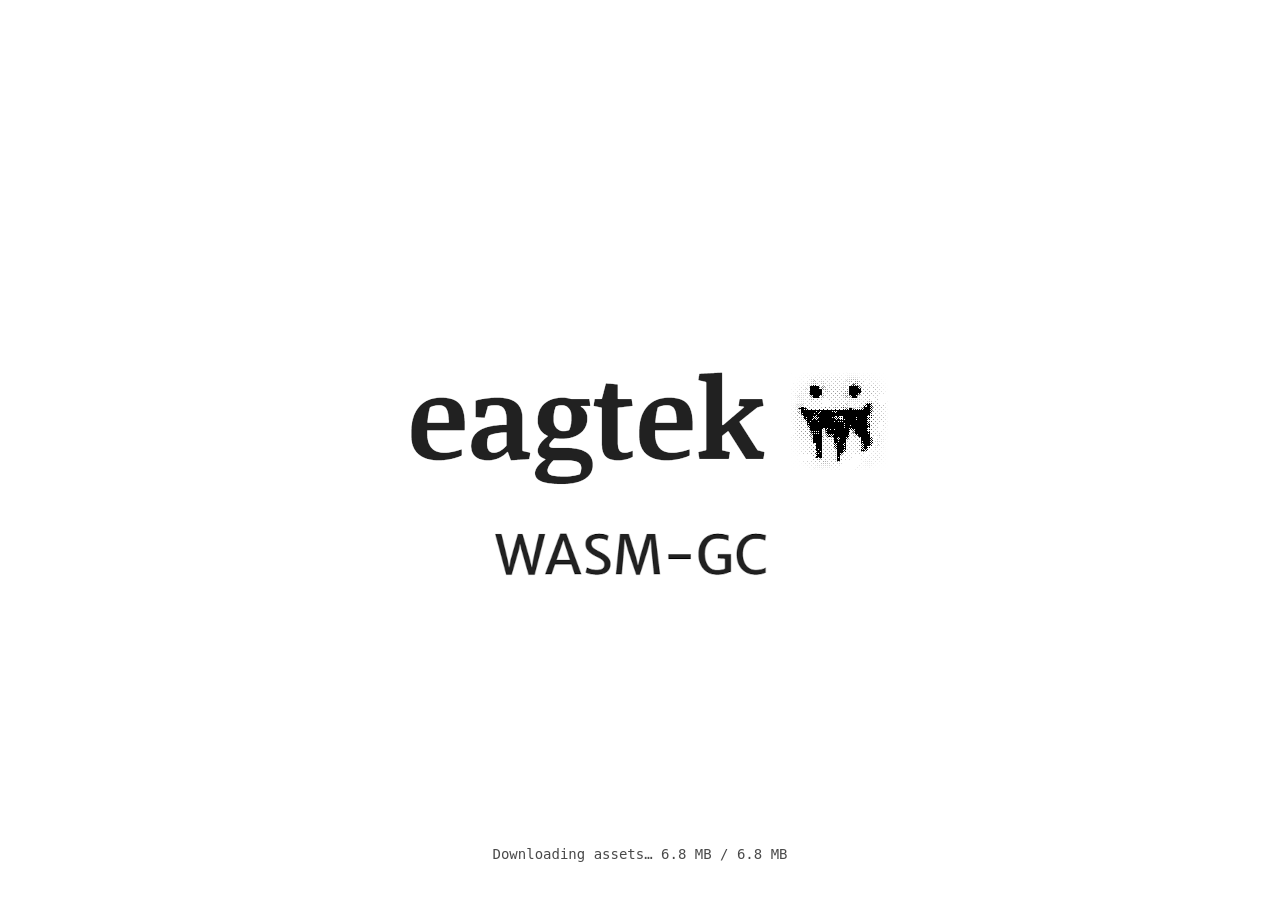
